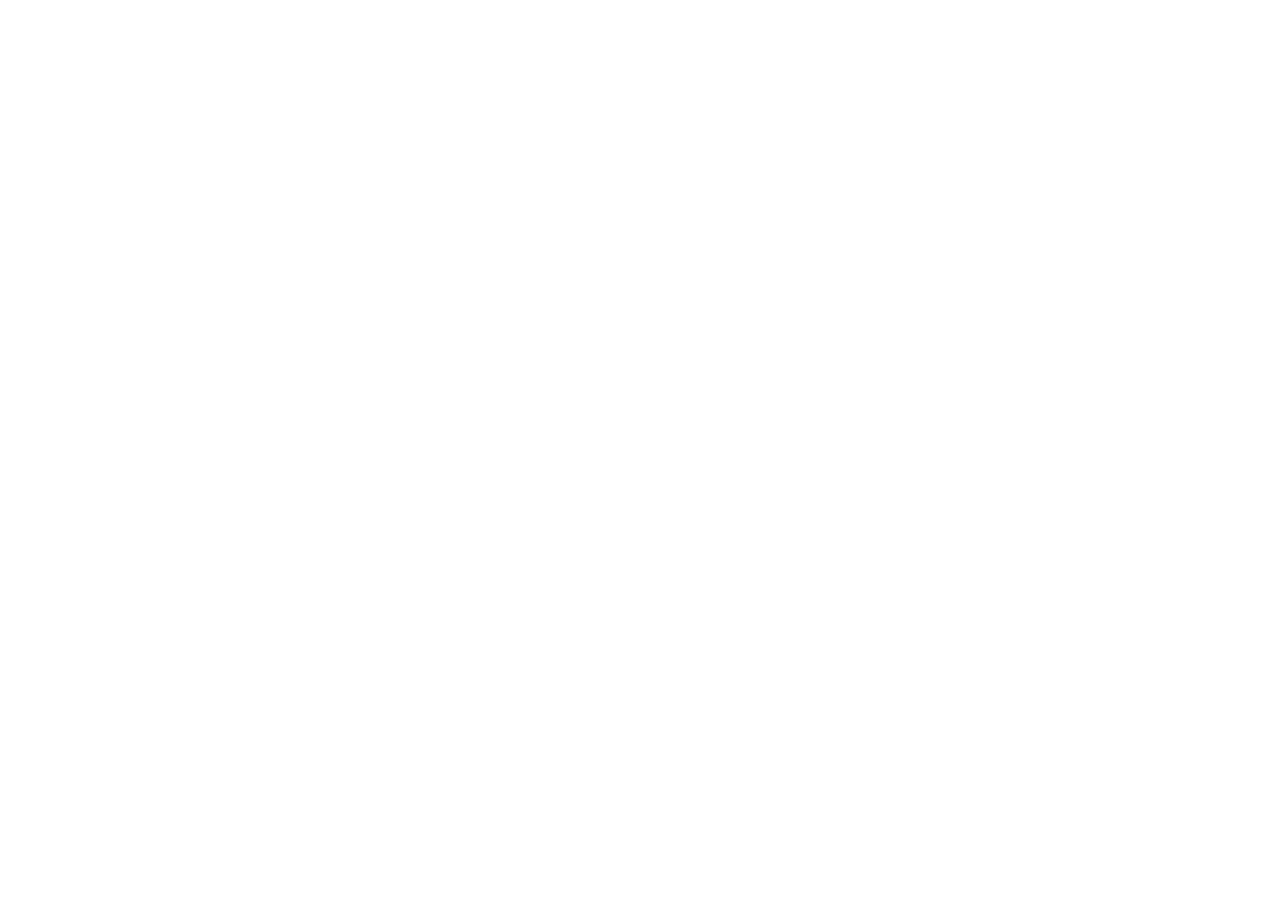
==== index.html @ 598922c0 "init" ====
<!DOCTYPE html>
<html>
<head>
    
    <meta http-equiv="content-type" content="text/html; charset=UTF-8" />
    
        <script>
            L_NO_TOUCH = false;
            L_DISABLE_3D = false;
        </script>
    
    <style>html, body {width: 100%;height: 100%;margin: 0;padding: 0;}</style>
    <style>#map {position:absolute;top:0;bottom:0;right:0;left:0;}</style>
    <script src="https://cdn.jsdelivr.net/npm/leaflet@1.9.3/dist/leaflet.js"></script>
    <script src="https://code.jquery.com/jquery-3.7.1.min.js"></script>
    <script src="https://cdn.jsdelivr.net/npm/bootstrap@5.2.2/dist/js/bootstrap.bundle.min.js"></script>
    <script src="https://cdnjs.cloudflare.com/ajax/libs/Leaflet.awesome-markers/2.0.2/leaflet.awesome-markers.js"></script>
    <link rel="stylesheet" href="https://cdn.jsdelivr.net/npm/leaflet@1.9.3/dist/leaflet.css"/>
    <link rel="stylesheet" href="https://cdn.jsdelivr.net/npm/bootstrap@5.2.2/dist/css/bootstrap.min.css"/>
    <link rel="stylesheet" href="https://netdna.bootstrapcdn.com/bootstrap/3.0.0/css/bootstrap.min.css"/>
    <link rel="stylesheet" href="https://cdn.jsdelivr.net/npm/@fortawesome/fontawesome-free@6.2.0/css/all.min.css"/>
    <link rel="stylesheet" href="https://cdnjs.cloudflare.com/ajax/libs/Leaflet.awesome-markers/2.0.2/leaflet.awesome-markers.css"/>
    <link rel="stylesheet" href="https://cdn.jsdelivr.net/gh/python-visualization/folium/folium/templates/leaflet.awesome.rotate.min.css"/>
    
            <meta name="viewport" content="width=device-width,
                initial-scale=1.0, maximum-scale=1.0, user-scalable=no" />
            <style>
                #map_135a9f97cb5faa823893273030ac125d {
                    position: relative;
                    width: 100.0%;
                    height: 100.0%;
                    left: 0.0%;
                    top: 0.0%;
                }
                .leaflet-container { font-size: 1rem; }
            </style>
        
</head>
<body>
    
    
            <div class="folium-map" id="map_135a9f97cb5faa823893273030ac125d" ></div>
        
</body>
<script>
    
    
            var map_135a9f97cb5faa823893273030ac125d = L.map(
                "map_135a9f97cb5faa823893273030ac125d",
                {
                    center: [0.0, 0.0],
                    crs: L.CRS.EPSG3857,
                    zoom: 1,
                    zoomControl: true,
                    preferCanvas: false,
                    localtion: [12.205447410705972, 60.659914627993274],
                }
            );

            

        
    
            var tile_layer_a066014686cff1727c6383c9e714b638 = L.tileLayer(
                "https://tile.openstreetmap.org/{z}/{x}/{y}.png",
                {"attribution": "\u0026copy; \u003ca href=\"https://www.openstreetmap.org/copyright\"\u003eOpenStreetMap\u003c/a\u003e contributors", "detectRetina": false, "maxNativeZoom": 19, "maxZoom": 19, "minZoom": 0, "noWrap": false, "opacity": 1, "subdomains": "abc", "tms": false}
            );
        
    
            tile_layer_a066014686cff1727c6383c9e714b638.addTo(map_135a9f97cb5faa823893273030ac125d);
        
    
            var poly_line_6978cff56bb5b4d9dedcb0be7acc8d07 = L.polyline(
                [[22.91999, 121.12253], [22.91969, 121.12222], [22.9193, 121.12189], [22.91921, 121.12176], [22.91912, 121.12166], [22.91904, 121.1216], [22.91892, 121.12157], [22.9188, 121.1215], [22.91866, 121.12147], [22.91837, 121.12136], [22.91799, 121.12117], [22.91778, 121.1211], [22.91748, 121.1211], [22.91732, 121.12112], [22.91724, 121.1211], [22.91716, 121.12105], [22.91704, 121.1209], [22.917, 121.12082], [22.91697, 121.12073], [22.91696, 121.12052], [22.91692, 121.1203], [22.91686, 121.12019], [22.91654, 121.11986], [22.91643, 121.1197], [22.91617, 121.11941], [22.91603, 121.11927], [22.91594, 121.11922], [22.9158, 121.11909], [22.91549, 121.11891], [22.91524, 121.11881], [22.91499, 121.11873], [22.91444, 121.11862], [22.91433, 121.11865], [22.91405, 121.11867], [22.91382, 121.11877], [22.91371, 121.11879], [22.91341, 121.11888], [22.91324, 121.11898], [22.91318, 121.11903], [22.91307, 121.11919], [22.913, 121.11934], [22.91288, 121.11972], [22.91289, 121.11979], [22.91292, 121.11984], [22.91337, 121.12017], [22.91353, 121.12031], [22.91373, 121.12041], [22.9139, 121.12055], [22.91398, 121.1206], [22.91405, 121.12063], [22.91413, 121.12064], [22.91428, 121.12061], [22.91435, 121.12062], [22.91441, 121.12066], [22.91493, 121.12106], [22.91497, 121.12114], [22.91503, 121.12131], [22.91507, 121.12138], [22.91513, 121.12144], [22.91527, 121.12151], [22.91566, 121.1216], [22.91596, 121.12173], [22.91609, 121.12183], [22.91629, 121.12205], [22.91637, 121.12217], [22.91644, 121.12232], [22.9165, 121.12257], [22.91652, 121.12286], [22.91647, 121.12316], [22.91617, 121.12399], [22.91621, 121.12444], [22.91634, 121.12475], [22.9164, 121.12484], [22.9166, 121.12491], [22.91728, 121.12502], [22.91777, 121.12505], [22.91822, 121.12513], [22.91829, 121.12513], [22.91842, 121.12509], [22.91859, 121.12496], [22.91868, 121.12482], [22.91881, 121.12449], [22.91897, 121.12403], [22.91906, 121.12392], [22.91926, 121.1238], [22.91948, 121.12358], [22.91962, 121.12339], [22.91993, 121.12291], [22.92006, 121.12266], [22.9201, 121.12263]],
                {"bubblingMouseEvents": true, "color": "red", "dashArray": null, "dashOffset": null, "fill": false, "fillColor": "red", "fillOpacity": 0.2, "fillRule": "evenodd", "lineCap": "round", "lineJoin": "round", "noClip": false, "opacity": 1.0, "smoothFactor": 1.0, "stroke": true, "weight": 3}
            ).addTo(map_135a9f97cb5faa823893273030ac125d);
        
    
            var poly_line_c7d77b672ff16edb53e50b0d1b5ab724 = L.polyline(
                [[24.93566, 121.70444], [24.9357, 121.70433], [24.93585, 121.70404], [24.93594, 121.7038], [24.93641, 121.70278], [24.93657, 121.70237], [24.93663, 121.702], [24.9367, 121.70133], [24.93671, 121.70094], [24.93669, 121.70065], [24.93665, 121.70034], [24.93657, 121.70003], [24.93631, 121.69937], [24.93613, 121.69898], [24.93589, 121.69858], [24.93572, 121.69835], [24.93553, 121.698], [24.93489, 121.69676], [24.93478, 121.6965], [24.93476, 121.69632], [24.93478, 121.69623], [24.93494, 121.69588], [24.93538, 121.69529], [24.93564, 121.69484], [24.93576, 121.69456], [24.93584, 121.69427], [24.93599, 121.69391], [24.93609, 121.69377], [24.93634, 121.69352], [24.93651, 121.69331], [24.93662, 121.69315], [24.93686, 121.69266], [24.93688, 121.69241], [24.93685, 121.69132], [24.93682, 121.691], [24.93675, 121.69087], [24.93653, 121.6906], [24.93628, 121.69007], [24.93579, 121.6893], [24.93537, 121.6887], [24.9351, 121.68821], [24.93503, 121.68799], [24.93494, 121.6875], [24.93478, 121.68695], [24.93479, 121.68683], [24.93485, 121.68674], [24.93491, 121.68668], [24.93504, 121.68658], [24.93512, 121.6865], [24.93518, 121.6864], [24.93531, 121.68607], [24.93543, 121.6857], [24.93564, 121.68525], [24.93576, 121.68505], [24.93624, 121.68456], [24.93654, 121.68422], [24.93673, 121.68386], [24.93678, 121.68369], [24.9369, 121.68343], [24.93702, 121.68329], [24.93718, 121.68321], [24.9373, 121.68321], [24.93745, 121.68328], [24.9378, 121.68354], [24.93796, 121.68362], [24.9383, 121.68369], [24.93875, 121.68373], [24.93907, 121.68383], [24.93976, 121.68419], [24.94004, 121.68435], [24.94018, 121.68447], [24.94044, 121.68478], [24.94048, 121.68482], [24.94059, 121.68486], [24.94077, 121.68489], [24.94109, 121.68483], [24.94119, 121.68476], [24.94122, 121.68471], [24.94126, 121.68459], [24.94125, 121.68445], [24.94122, 121.68434], [24.94109, 121.68402], [24.94094, 121.68361], [24.9408, 121.6833], [24.94074, 121.68313], [24.94072, 121.68301], [24.94073, 121.68295], [24.94077, 121.68284], [24.94087, 121.6827], [24.94106, 121.68257], [24.94128, 121.68247], [24.94136, 121.68238], [24.94143, 121.68212], [24.94142, 121.68199], [24.9414, 121.68193], [24.94134, 121.68182], [24.94106, 121.6815], [24.9409, 121.68132], [24.9408, 121.68124], [24.94063, 121.68116], [24.94047, 121.68111], [24.94019, 121.68108], [24.94, 121.68109], [24.93988, 121.68107], [24.93977, 121.68103], [24.93967, 121.68097], [24.93921, 121.68056], [24.93888, 121.68026], [24.93872, 121.68008], [24.93858, 121.67987], [24.93838, 121.67947], [24.93784, 121.67829], [24.93775, 121.678], [24.93775, 121.67789], [24.93778, 121.67778], [24.93783, 121.67767], [24.93799, 121.6775], [24.9386, 121.67697], [24.9389, 121.67674], [24.93915, 121.67652], [24.93933, 121.67641], [24.93956, 121.67631], [24.93967, 121.67634], [24.93989, 121.67637], [24.94, 121.67637], [24.94006, 121.67635], [24.94015, 121.67626], [24.94019, 121.67614], [24.94025, 121.67586], [24.94033, 121.67576], [24.94039, 121.67573], [24.94051, 121.67572], [24.94072, 121.67578], [24.94085, 121.67578], [24.94104, 121.67569], [24.94126, 121.67553], [24.94142, 121.67539], [24.94151, 121.67521], [24.94153, 121.675], [24.94144, 121.67464], [24.94143, 121.67444], [24.94151, 121.67426], [24.94167, 121.67408], [24.94174, 121.67391], [24.94174, 121.67383], [24.94171, 121.67368], [24.94163, 121.67354], [24.94152, 121.67343], [24.94134, 121.67331], [24.94128, 121.67317], [24.94123, 121.6727], [24.94116, 121.67238], [24.94115, 121.67207], [24.94116, 121.67191], [24.94124, 121.6717], [24.9415, 121.67135], [24.94175, 121.67109], [24.94232, 121.6707], [24.94238, 121.67068], [24.94251, 121.67068], [24.94271, 121.67071], [24.94315, 121.67085], [24.94334, 121.67089], [24.94353, 121.67088], [24.94391, 121.67079], [24.94404, 121.6708], [24.94409, 121.67083], [24.94418, 121.6709], [24.94438, 121.67116], [24.94448, 121.67124], [24.94458, 121.67129], [24.9447, 121.67128], [24.94481, 121.67121], [24.94491, 121.67092], [24.94489, 121.67075], [24.94489, 121.67053], [24.94498, 121.67045], [24.94509, 121.6704], [24.94547, 121.67037], [24.9458, 121.6703], [24.94597, 121.67024], [24.94621, 121.6701], [24.94636, 121.67004], [24.94652, 121.67005], [24.94682, 121.67014], [24.94692, 121.67014], [24.94707, 121.6701], [24.94715, 121.67004], [24.94721, 121.66976], [24.94715, 121.66963], [24.94708, 121.66956], [24.94693, 121.66932], [24.94682, 121.66882], [24.94659, 121.66832], [24.9465, 121.66823], [24.94639, 121.66818], [24.94627, 121.66816], [24.94617, 121.66821], [24.94613, 121.66824], [24.94603, 121.6684], [24.94594, 121.66871], [24.94584, 121.66881], [24.94574, 121.66886], [24.94534, 121.66898], [24.94523, 121.66898], [24.94509, 121.66891], [24.94502, 121.66884], [24.94488, 121.66861], [24.94475, 121.66852], [24.94465, 121.66848], [24.94454, 121.66849], [24.94439, 121.66857], [24.94416, 121.66873], [24.94394, 121.6688], [24.94377, 121.66859], [24.94368, 121.66835], [24.94367, 121.66819], [24.94379, 121.66755], [24.94378, 121.66743], [24.94374, 121.66732], [24.94365, 121.66724], [24.94355, 121.66719], [24.94334, 121.66719], [24.94298, 121.66723], [24.94282, 121.66722], [24.94266, 121.66719], [24.94248, 121.66708], [24.9424, 121.66693], [24.94234, 121.66659], [24.94232, 121.66636], [24.94235, 121.6662], [24.9424, 121.66612], [24.94248, 121.66606], [24.94253, 121.66604], [24.94263, 121.66601], [24.94275, 121.666], [24.94297, 121.66605], [24.94349, 121.66624], [24.94365, 121.66623], [24.94393, 121.66614], [24.94406, 121.66605], [24.94414, 121.66598], [24.94432, 121.66561], [24.94443, 121.66549], [24.94452, 121.66543], [24.94473, 121.66535], [24.94493, 121.66525], [24.94497, 121.66521], [24.94514, 121.66484], [24.94522, 121.66475], [24.94527, 121.66471], [24.94543, 121.66469], [24.94557, 121.66472], [24.94592, 121.66512], [24.94603, 121.66519], [24.94614, 121.66524], [24.94631, 121.66523], [24.94652, 121.66514], [24.94668, 121.66498], [24.94682, 121.66488], [24.94693, 121.66484], [24.9471, 121.66481], [24.94736, 121.66482], [24.94752, 121.6648], [24.94775, 121.66471], [24.94796, 121.66461], [24.94807, 121.66457], [24.94855, 121.66464], [24.94872, 121.66463], [24.94884, 121.66457], [24.94889, 121.66452], [24.94912, 121.66427], [24.94939, 121.66409], [24.94964, 121.66401], [24.94971, 121.66401], [24.94991, 121.66404], [24.9501, 121.66403], [24.95023, 121.66397], [24.95029, 121.66392], [24.95033, 121.66385], [24.95034, 121.66362], [24.95031, 121.66356], [24.9501, 121.66329], [24.94977, 121.66293], [24.94964, 121.66282], [24.94951, 121.66274], [24.9491, 121.66254], [24.94889, 121.66242], [24.94876, 121.66232], [24.94871, 121.66225], [24.94865, 121.66211], [24.94862, 121.66195], [24.94864, 121.6618], [24.94877, 121.66139], [24.94904, 121.66067], [24.94909, 121.66042], [24.94909, 121.66023], [24.949, 121.6598], [24.94898, 121.65961], [24.94903, 121.65943], [24.94924, 121.65899], [24.94927, 121.6588], [24.94925, 121.65871], [24.9492, 121.65862], [24.94888, 121.65819], [24.94872, 121.65787], [24.94865, 121.65778], [24.94855, 121.65771], [24.94845, 121.65768], [24.94833, 121.65768], [24.94822, 121.6577], [24.94811, 121.65775], [24.9479, 121.65788], [24.94771, 121.65803], [24.94692, 121.65879], [24.94683, 121.65887], [24.94673, 121.65893], [24.94662, 121.65897], [24.94629, 121.65904], [24.94618, 121.65906], [24.94607, 121.65906], [24.94596, 121.65903], [24.94556, 121.65881], [24.94546, 121.65877], [24.94536, 121.65875], [24.94505, 121.65876], [24.94495, 121.65874], [24.94486, 121.65868], [24.9448, 121.6586], [24.94477, 121.65849], [24.94476, 121.65839], [24.94489, 121.65794], [24.94536, 121.65719], [24.94543, 121.65702], [24.94545, 121.65686], [24.94544, 121.65677], [24.9454, 121.6567], [24.94535, 121.65664], [24.94493, 121.65645], [24.94483, 121.65635], [24.94477, 121.65624], [24.94477, 121.65604], [24.94484, 121.65589], [24.94513, 121.65543], [24.94551, 121.65468], [24.94555, 121.65457], [24.94556, 121.65444], [24.94552, 121.65402], [24.94553, 121.65397], [24.94564, 121.65374], [24.94577, 121.65371], [24.94598, 121.65362], [24.94637, 121.65338], [24.94655, 121.65325], [24.94664, 121.6532], [24.94686, 121.65303], [24.94694, 121.65296], [24.94701, 121.65287], [24.94705, 121.65276], [24.94707, 121.65264], [24.94702, 121.65235], [24.94695, 121.65206], [24.94692, 121.65183], [24.94696, 121.65167], [24.94702, 121.65157], [24.94708, 121.6514], [24.94706, 121.65129], [24.94702, 121.65118], [24.94669, 121.65077], [24.94665, 121.65066], [24.94652, 121.65017], [24.94645, 121.65007], [24.9464, 121.65002], [24.94629, 121.64998], [24.94611, 121.64998], [24.94577, 121.65], [24.94552, 121.65005], [24.94516, 121.6502], [24.94505, 121.65021], [24.94499, 121.6502], [24.94494, 121.65017], [24.94485, 121.65008], [24.94461, 121.64974], [24.94453, 121.64955], [24.94452, 121.64933], [24.94458, 121.64914], [24.94462, 121.64908], [24.94474, 121.64896], [24.94484, 121.64891], [24.94499, 121.6489], [24.94532, 121.64889], [24.94634, 121.64893], [24.94715, 121.6491], [24.94742, 121.64915], [24.94751, 121.64914], [24.94768, 121.64906], [24.94804, 121.64871], [24.94818, 121.64862], [24.94825, 121.6486], [24.9484, 121.64862], [24.94859, 121.64869], [24.94892, 121.64891], [24.94909, 121.64899], [24.94916, 121.649], [24.94928, 121.64897], [24.94939, 121.64889], [24.94955, 121.64873], [24.95036, 121.64779], [24.95101, 121.64709], [24.95167, 121.64621]],
                {"bubblingMouseEvents": true, "color": "red", "dashArray": null, "dashOffset": null, "fill": false, "fillColor": "red", "fillOpacity": 0.2, "fillRule": "evenodd", "lineCap": "round", "lineJoin": "round", "noClip": false, "opacity": 1.0, "smoothFactor": 1.0, "stroke": true, "weight": 3}
            ).addTo(map_135a9f97cb5faa823893273030ac125d);
        
    
            var poly_line_5f36e94c79b65e73f4b5d57cf782100e = L.polyline(
                [[24.18072, 121.3098], [24.18058, 121.30951], [24.18047, 121.30921], [24.18031, 121.30908], [24.18007, 121.30893], [24.18001, 121.30888], [24.1798, 121.30856], [24.17954, 121.30821], [24.17936, 121.30792], [24.17899, 121.30752], [24.17883, 121.30721], [24.17878, 121.30688], [24.17875, 121.30677], [24.17853, 121.3064], [24.1785, 121.30623], [24.17854, 121.30588], [24.17881, 121.30505], [24.17887, 121.30468], [24.17885, 121.30459], [24.17882, 121.30447], [24.17874, 121.30437], [24.17865, 121.30433], [24.17855, 121.30432], [24.17833, 121.30426], [24.17814, 121.30416], [24.17803, 121.30402], [24.17791, 121.30377], [24.17783, 121.30366], [24.17778, 121.30356], [24.17778, 121.30349], [24.17786, 121.30341], [24.17789, 121.30341], [24.17793, 121.30351], [24.17799, 121.30357], [24.17821, 121.30376], [24.17836, 121.30387], [24.17846, 121.30389], [24.17853, 121.30383], [24.1784, 121.30361], [24.17837, 121.3036], [24.1783, 121.30352], [24.17828, 121.30353], [24.17827, 121.3035], [24.17823, 121.30351], [24.17822, 121.30357], [24.1782, 121.30356], [24.17815, 121.30352], [24.1781, 121.30343], [24.17763, 121.30225], [24.17759, 121.3021], [24.1776, 121.30205], [24.17772, 121.30196], [24.17784, 121.30193], [24.17791, 121.30196], [24.17802, 121.30212], [24.17805, 121.30227], [24.17817, 121.30241], [24.17825, 121.30258], [24.17827, 121.30269], [24.17832, 121.30275], [24.17839, 121.30288], [24.17876, 121.30324], [24.17885, 121.30328], [24.17894, 121.30328], [24.17901, 121.30332], [24.17912, 121.3034], [24.17923, 121.30346], [24.17931, 121.30356], [24.17939, 121.3036], [24.17953, 121.30364], [24.17965, 121.30384], [24.17974, 121.30393], [24.17976, 121.30393], [24.17982, 121.30398], [24.1799, 121.30408], [24.17999, 121.30409], [24.18011, 121.30407], [24.18012, 121.30396], [24.18011, 121.3039], [24.18012, 121.30392], [24.18006, 121.30396], [24.18003, 121.30396], [24.18, 121.30399], [24.17981, 121.30392], [24.17975, 121.30388], [24.17954, 121.30344], [24.17939, 121.30324], [24.17914, 121.30302], [24.17898, 121.30273], [24.17889, 121.30243], [24.17891, 121.30228], [24.1789, 121.30224], [24.1789, 121.30218], [24.17881, 121.30207], [24.17877, 121.30195], [24.17879, 121.30185], [24.17886, 121.30172], [24.17886, 121.30166], [24.17878, 121.30156], [24.17867, 121.30148], [24.17844, 121.30117], [24.1783, 121.30108], [24.17819, 121.30096], [24.17815, 121.30088], [24.17811, 121.30065], [24.17805, 121.30053], [24.17791, 121.30041], [24.17782, 121.30031], [24.17778, 121.3003], [24.1777, 121.30021], [24.17761, 121.30015], [24.17747, 121.29996], [24.17738, 121.29988], [24.17706, 121.29968], [24.17698, 121.29965], [24.17687, 121.29957], [24.17682, 121.29948], [24.17686, 121.29939], [24.17689, 121.29936], [24.17694, 121.29934], [24.177, 121.29934], [24.17712, 121.29938], [24.17734, 121.29948], [24.17754, 121.29965], [24.17761, 121.29965], [24.17766, 121.29961], [24.17768, 121.29957], [24.17766, 121.29952], [24.17762, 121.29946], [24.17733, 121.29917], [24.1771, 121.29903], [24.17701, 121.29899], [24.17673, 121.29891], [24.17642, 121.29885], [24.17619, 121.29878], [24.17602, 121.29879], [24.17594, 121.29881], [24.1759, 121.2988], [24.1757, 121.29868], [24.1755, 121.29858], [24.17531, 121.29842], [24.17519, 121.29828], [24.17513, 121.29828], [24.17507, 121.29828], [24.17502, 121.29832], [24.17498, 121.29836], [24.17496, 121.29842], [24.17496, 121.29862], [24.175, 121.29899], [24.17498, 121.29913], [24.17492, 121.29925], [24.17475, 121.29948], [24.17468, 121.29955], [24.17452, 121.29964], [24.17432, 121.29972], [24.17417, 121.29974], [24.17405, 121.29978], [24.17394, 121.29978], [24.17383, 121.29974], [24.17382, 121.2997], [24.17416, 121.29959], [24.17426, 121.29952], [24.17428, 121.29949], [24.17427, 121.29945], [24.17419, 121.29938], [24.17409, 121.29936], [24.17374, 121.29947], [24.1736, 121.29946], [24.17346, 121.29942], [24.17324, 121.29939], [24.17314, 121.29939], [24.17301, 121.29941], [24.17285, 121.29932], [24.17274, 121.29912], [24.17256, 121.29872], [24.1725, 121.29866], [24.17244, 121.29854], [24.17236, 121.29847], [24.17224, 121.29831], [24.17224, 121.2982], [24.1723, 121.29804], [24.17231, 121.29794], [24.1723, 121.29784], [24.17219, 121.29756], [24.17199, 121.2973], [24.17178, 121.29716], [24.1717, 121.29704], [24.17156, 121.29691], [24.17137, 121.29667], [24.17125, 121.29647], [24.17114, 121.29625], [24.17096, 121.29581], [24.17084, 121.2956], [24.17073, 121.2955], [24.17044, 121.29537], [24.17034, 121.29526], [24.17027, 121.29507], [24.17026, 121.29495], [24.17027, 121.29479], [24.17031, 121.29458], [24.17032, 121.2944], [24.17031, 121.29432], [24.17019, 121.29422], [24.16991, 121.2941], [24.16984, 121.29404], [24.16958, 121.29374], [24.16954, 121.29372], [24.16939, 121.29355], [24.16933, 121.29344], [24.16925, 121.29322], [24.16923, 121.29312], [24.16922, 121.29277], [24.16918, 121.29269], [24.16903, 121.29249], [24.16895, 121.29224], [24.16881, 121.2921], [24.16852, 121.29188], [24.16841, 121.29175], [24.1682, 121.29144], [24.16794, 121.29119], [24.16774, 121.29095], [24.16747, 121.29072], [24.16745, 121.29064], [24.16749, 121.29043], [24.16744, 121.29035], [24.16746, 121.29028], [24.16735, 121.29035], [24.16731, 121.29035], [24.16697, 121.29007], [24.16676, 121.28984], [24.16665, 121.28977], [24.16659, 121.28976], [24.16642, 121.28962], [24.16616, 121.28949], [24.16578, 121.28943], [24.16574, 121.2894], [24.16559, 121.28928], [24.16548, 121.28911], [24.16534, 121.28896], [24.16503, 121.28872], [24.16484, 121.28844], [24.16481, 121.28828], [24.16477, 121.28816], [24.16462, 121.28803], [24.16447, 121.28797], [24.16436, 121.28797], [24.16411, 121.28801], [24.164, 121.28805], [24.1639, 121.28805], [24.16373, 121.28797], [24.16358, 121.28795], [24.16351, 121.28796], [24.1634, 121.28806], [24.16326, 121.28815], [24.1632, 121.28816], [24.16307, 121.28812], [24.1628, 121.288], [24.16269, 121.28776], [24.16258, 121.28763], [24.16207, 121.28734]],
                {"bubblingMouseEvents": true, "color": "red", "dashArray": null, "dashOffset": null, "fill": false, "fillColor": "red", "fillOpacity": 0.2, "fillRule": "evenodd", "lineCap": "round", "lineJoin": "round", "noClip": false, "opacity": 1.0, "smoothFactor": 1.0, "stroke": true, "weight": 3}
            ).addTo(map_135a9f97cb5faa823893273030ac125d);
        
    
            var poly_line_bda47c3c08d8857bf4e4cc46c0bf543c = L.polyline(
                [[23.3309, 121.30562], [23.33084, 121.30558], [23.32974, 121.30507], [23.32929, 121.30485], [23.32887, 121.30462], [23.32815, 121.30419], [23.32742, 121.30369], [23.32569, 121.30259], [23.32551, 121.30246], [23.32511, 121.30211], [23.32481, 121.30181], [23.32459, 121.30162], [23.32413, 121.30127], [23.32392, 121.30114], [23.32365, 121.30102], [23.32287, 121.30078], [23.32239, 121.30068], [23.32194, 121.30056], [23.32158, 121.30049], [23.32131, 121.30046], [23.32098, 121.30045], [23.32028, 121.30052], [23.32014, 121.30052], [23.32005, 121.30049], [23.3199, 121.30036], [23.31948, 121.29991], [23.31925, 121.29969], [23.31909, 121.2995], [23.31827, 121.29879], [23.31802, 121.29847], [23.31791, 121.29835], [23.31744, 121.29805], [23.31732, 121.29792], [23.31709, 121.29782], [23.31701, 121.29777], [23.31689, 121.29768], [23.31674, 121.29753], [23.31641, 121.29726], [23.31637, 121.29725], [23.3164, 121.29724], [23.31638, 121.29721], [23.31617, 121.29705], [23.31565, 121.29679], [23.31556, 121.2967], [23.3155, 121.29654], [23.31544, 121.29647], [23.31524, 121.2964], [23.31516, 121.29635], [23.31498, 121.29618], [23.31491, 121.29614], [23.31486, 121.29613], [23.31477, 121.29615], [23.31451, 121.29634], [23.31443, 121.29637], [23.3143, 121.29634], [23.31412, 121.29623], [23.31399, 121.29608], [23.31383, 121.29598], [23.31337, 121.29581], [23.3132, 121.29571], [23.31274, 121.29539], [23.31255, 121.29521], [23.31242, 121.29512], [23.31199, 121.29492], [23.31178, 121.29488], [23.31136, 121.2947], [23.31083, 121.2945], [23.31049, 121.29428], [23.31034, 121.29414], [23.31027, 121.29409], [23.30995, 121.294], [23.30967, 121.29402], [23.30913, 121.29402], [23.30887, 121.29395], [23.3085, 121.29388], [23.30793, 121.29381], [23.30771, 121.2938], [23.30719, 121.29383], [23.3067, 121.29395], [23.30605, 121.29402], [23.30496, 121.29418], [23.30472, 121.29418], [23.3045, 121.29413], [23.30416, 121.29394], [23.30405, 121.29386], [23.30377, 121.29361], [23.30346, 121.29328], [23.30334, 121.29318], [23.30289, 121.29286], [23.30277, 121.29269], [23.30254, 121.29242], [23.30179, 121.29122]],
                {"bubblingMouseEvents": true, "color": "red", "dashArray": null, "dashOffset": null, "fill": false, "fillColor": "red", "fillOpacity": 0.2, "fillRule": "evenodd", "lineCap": "round", "lineJoin": "round", "noClip": false, "opacity": 1.0, "smoothFactor": 1.0, "stroke": true, "weight": 3}
            ).addTo(map_135a9f97cb5faa823893273030ac125d);
        
    
            var poly_line_a02ce2fbaaeacfb708fb16cbea90d872 = L.polyline(
                [[24.86857, 121.41173], [24.86852, 121.41152], [24.86824, 121.41075], [24.86819, 121.4105], [24.8682, 121.41036], [24.86823, 121.41029], [24.86826, 121.41013], [24.86834, 121.40998], [24.86834, 121.40983], [24.86817, 121.4098], [24.86813, 121.4098], [24.8681, 121.40984], [24.86804, 121.40995], [24.86798, 121.41013], [24.8677, 121.41076], [24.86771, 121.4112], [24.86766, 121.41138], [24.86763, 121.41141], [24.86751, 121.41145], [24.86723, 121.41146], [24.8671, 121.41149], [24.86688, 121.4115], [24.86662, 121.41145], [24.86653, 121.4114], [24.86648, 121.41134], [24.86632, 121.41104], [24.86627, 121.411], [24.86616, 121.41094], [24.86609, 121.41092], [24.8659, 121.41079], [24.86548, 121.4103], [24.86539, 121.41012], [24.86541, 121.41005], [24.86548, 121.41002], [24.86563, 121.41006], [24.86575, 121.4102], [24.86612, 121.41033], [24.86625, 121.4105], [24.86671, 121.41087], [24.86691, 121.41098], [24.86701, 121.41098], [24.86706, 121.41092], [24.86707, 121.41086], [24.867, 121.41068], [24.8669, 121.41057], [24.86683, 121.41053], [24.86649, 121.41022], [24.86633, 121.40991], [24.86622, 121.40959], [24.86605, 121.40937], [24.86599, 121.40926], [24.86598, 121.4092], [24.86602, 121.40914], [24.86607, 121.40911], [24.86616, 121.40911], [24.86623, 121.40916], [24.86628, 121.40922], [24.86639, 121.40944], [24.86649, 121.40955], [24.86655, 121.40959], [24.86667, 121.40959], [24.86671, 121.40955], [24.86673, 121.40951], [24.86674, 121.40941], [24.86667, 121.40923], [24.8665, 121.40902], [24.866, 121.40867], [24.86581, 121.40846], [24.86576, 121.40836], [24.8657, 121.4083], [24.86558, 121.40824], [24.86549, 121.40821], [24.86527, 121.40819], [24.86512, 121.40814], [24.86497, 121.40801], [24.86479, 121.40792], [24.86438, 121.4079], [24.86428, 121.40786], [24.86411, 121.40779], [24.86395, 121.40764], [24.86377, 121.40756], [24.86365, 121.40753], [24.86349, 121.40755], [24.86334, 121.40754], [24.86326, 121.4075], [24.86309, 121.40747], [24.86294, 121.40735], [24.86288, 121.40727], [24.86281, 121.40713], [24.86277, 121.40708], [24.86268, 121.40704], [24.8626, 121.40705], [24.86249, 121.40703], [24.86227, 121.40694], [24.86222, 121.40682], [24.86217, 121.40666], [24.86206, 121.40643], [24.86192, 121.40631], [24.86176, 121.40588], [24.86164, 121.40551], [24.86163, 121.40542], [24.86148, 121.40523], [24.86141, 121.40518], [24.86131, 121.40512], [24.86115, 121.40509], [24.86097, 121.40498], [24.86094, 121.40491], [24.86075, 121.40473], [24.86059, 121.40451], [24.8604, 121.40435], [24.86025, 121.40434], [24.86009, 121.4044], [24.85999, 121.40437], [24.85992, 121.40431], [24.85981, 121.4041], [24.85973, 121.40406], [24.85953, 121.40399], [24.85933, 121.40393], [24.8592, 121.40383], [24.85914, 121.40365], [24.85912, 121.40342], [24.85909, 121.40334], [24.85902, 121.40329], [24.85881, 121.40318], [24.85873, 121.40309], [24.85862, 121.40302], [24.85854, 121.40292], [24.85851, 121.40288], [24.85851, 121.40282], [24.85862, 121.40252], [24.85863, 121.40237], [24.8586, 121.40217], [24.85847, 121.40174], [24.85831, 121.40159], [24.85812, 121.40146], [24.85786, 121.40135], [24.85768, 121.40116], [24.8576, 121.40098], [24.85753, 121.40062], [24.85745, 121.40052], [24.85741, 121.40047], [24.85716, 121.40035], [24.85686, 121.40032], [24.85653, 121.40013], [24.8564, 121.40002], [24.8563, 121.39988], [24.85625, 121.39979], [24.85617, 121.39961], [24.85602, 121.39937], [24.85567, 121.39907], [24.85559, 121.39893], [24.85528, 121.39859], [24.85504, 121.39837], [24.85492, 121.39829], [24.85482, 121.39824], [24.85461, 121.39817], [24.85451, 121.39805], [24.85412, 121.39784], [24.85402, 121.39777], [24.85388, 121.39745], [24.85379, 121.39717], [24.85371, 121.39675], [24.85371, 121.39663], [24.85358, 121.39633], [24.85351, 121.39599], [24.85346, 121.39584], [24.85338, 121.39566], [24.85322, 121.3955], [24.85297, 121.39516], [24.85283, 121.39507], [24.85257, 121.395], [24.85228, 121.39501], [24.85224, 121.39497], [24.85215, 121.39485], [24.85205, 121.39439], [24.85207, 121.39423], [24.85204, 121.39412], [24.85199, 121.39399], [24.85189, 121.39382], [24.85179, 121.3936], [24.85176, 121.39347], [24.85166, 121.39326], [24.85152, 121.39299], [24.85145, 121.3928], [24.85144, 121.39264], [24.85146, 121.3926], [24.85157, 121.39249], [24.85166, 121.39246], [24.85171, 121.39247], [24.85178, 121.3925], [24.85185, 121.39257], [24.85192, 121.39271], [24.85199, 121.39279], [24.85224, 121.39298], [24.85241, 121.39317], [24.8525, 121.39329], [24.85263, 121.39341], [24.85279, 121.39352], [24.85285, 121.3935], [24.85289, 121.39345], [24.85286, 121.39328], [24.85276, 121.39321], [24.85231, 121.39262], [24.85226, 121.39253], [24.85218, 121.39228], [24.85222, 121.39171], [24.85208, 121.39137], [24.85201, 121.39134], [24.85185, 121.39132], [24.85176, 121.39134], [24.85158, 121.39143], [24.85152, 121.39144], [24.85147, 121.39143], [24.85138, 121.39137], [24.85128, 121.39124], [24.85098, 121.39103], [24.85086, 121.39092], [24.85076, 121.39087], [24.85064, 121.39079], [24.8505, 121.39059], [24.85046, 121.3905], [24.85029, 121.39029], [24.85021, 121.39025], [24.85001, 121.39021], [24.84981, 121.39007], [24.84966, 121.38996], [24.84951, 121.3899], [24.84938, 121.38981], [24.84923, 121.38976], [24.84911, 121.38969], [24.84881, 121.38957], [24.84868, 121.38961], [24.84858, 121.38974], [24.84843, 121.39008], [24.84835, 121.39031], [24.84838, 121.39046], [24.84853, 121.3906], [24.84888, 121.39075], [24.84897, 121.39081], [24.84906, 121.39098], [24.84922, 121.3914], [24.84932, 121.39184], [24.84939, 121.39202], [24.84939, 121.39213], [24.84935, 121.39251], [24.84937, 121.39254], [24.8495, 121.39261], [24.84991, 121.39269], [24.85001, 121.39276], [24.85007, 121.39289], [24.85015, 121.39314], [24.85022, 121.39358], [24.85021, 121.39383], [24.85024, 121.39405], [24.85029, 121.39418], [24.85034, 121.39424], [24.85047, 121.39436], [24.85052, 121.39446], [24.8505, 121.39457], [24.85046, 121.39464], [24.85041, 121.39467], [24.85027, 121.39463], [24.85016, 121.39455], [24.85006, 121.3945], [24.85001, 121.3945], [24.84974, 121.39461], [24.84959, 121.39465], [24.84946, 121.39473], [24.84938, 121.39511], [24.84937, 121.39531], [24.8493, 121.39582], [24.84923, 121.39605], [24.84915, 121.3961], [24.84869, 121.39607], [24.84852, 121.39605], [24.84835, 121.39606], [24.84827, 121.39602], [24.84823, 121.39593], [24.84826, 121.39587], [24.84833, 121.39584], [24.84873, 121.39583], [24.84886, 121.39579], [24.84896, 121.3957], [24.84899, 121.39559], [24.84902, 121.39543], [24.84895, 121.39486], [24.84896, 121.39473], [24.84895, 121.39441], [24.84899, 121.39424], [24.8493, 121.39407], [24.8494, 121.39399], [24.84948, 121.39381], [24.8495, 121.39376], [24.84948, 121.39366], [24.84937, 121.39359], [24.8492, 121.39357], [24.84892, 121.39341], [24.84889, 121.39337], [24.84891, 121.39322], [24.84872, 121.39279], [24.84861, 121.39264], [24.84845, 121.39236], [24.8484, 121.39221], [24.84821, 121.39202], [24.84807, 121.39191], [24.84799, 121.39192], [24.84786, 121.39198], [24.8476, 121.39221], [24.84731, 121.39232], [24.84721, 121.39232], [24.84704, 121.39234], [24.84689, 121.39221], [24.84685, 121.3922], [24.8468, 121.39222], [24.84673, 121.39218], [24.84666, 121.39219], [24.84664, 121.39226], [24.84665, 121.39236], [24.8467, 121.39247], [24.84694, 121.39251], [24.84703, 121.3925], [24.84713, 121.39253], [24.84718, 121.39258], [24.8472, 121.39261], [24.84718, 121.39265], [24.84709, 121.39272], [24.84698, 121.39275], [24.8469, 121.39275], [24.84671, 121.39268], [24.84654, 121.39253], [24.84654, 121.39251], [24.8466, 121.39253], [24.84655, 121.3925], [24.84655, 121.39253], [24.84648, 121.39252], [24.84646, 121.39253], [24.84642, 121.39263], [24.84642, 121.39268], [24.84649, 121.39286], [24.84658, 121.39295], [24.84675, 121.39304], [24.84696, 121.39307], [24.84707, 121.39305], [24.84726, 121.39296], [24.84734, 121.39289], [24.84744, 121.39284], [24.84753, 121.39284]],
                {"bubblingMouseEvents": true, "color": "red", "dashArray": null, "dashOffset": null, "fill": false, "fillColor": "red", "fillOpacity": 0.2, "fillRule": "evenodd", "lineCap": "round", "lineJoin": "round", "noClip": false, "opacity": 1.0, "smoothFactor": 1.0, "stroke": true, "weight": 3}
            ).addTo(map_135a9f97cb5faa823893273030ac125d);
        
    
            var poly_line_840493cfef402703a2bfe3c59272ac74 = L.polyline(
                [[24.95043, 121.54612], [24.9503, 121.54617], [24.95004, 121.54619], [24.94812, 121.54598], [24.94768, 121.54598], [24.94696, 121.54601], [24.9462, 121.546], [24.94581, 121.54607], [24.94534, 121.54613], [24.94479, 121.54615], [24.94445, 121.54614], [24.94402, 121.54605], [24.94372, 121.54603], [24.94313, 121.54612], [24.94288, 121.5462], [24.94249, 121.54637], [24.94238, 121.5464], [24.94225, 121.54639], [24.94205, 121.54624], [24.94183, 121.54595], [24.94167, 121.54581], [24.94161, 121.54578], [24.94145, 121.54581], [24.94133, 121.54594], [24.94108, 121.54603], [24.94029, 121.54563], [24.94009, 121.54546], [24.93983, 121.54514], [24.93971, 121.54502], [24.93968, 121.54498], [24.93964, 121.54486], [24.93941, 121.54472], [24.93934, 121.5447], [24.93922, 121.54462], [24.93872, 121.5441], [24.93861, 121.54402], [24.93853, 121.54394], [24.93827, 121.54362], [24.93822, 121.54359], [24.9381, 121.5436], [24.93806, 121.54362], [24.938, 121.54372], [24.93797, 121.54426], [24.93789, 121.54445], [24.93777, 121.54465], [24.93744, 121.54499], [24.93741, 121.54507], [24.9373, 121.54541], [24.93716, 121.546], [24.93715, 121.54619], [24.93715, 121.54643], [24.93713, 121.54663], [24.93706, 121.54675], [24.93702, 121.54678], [24.93691, 121.5468], [24.93676, 121.54673], [24.93661, 121.54658], [24.9364, 121.54633], [24.93636, 121.54619], [24.93635, 121.54609], [24.93637, 121.54595], [24.93662, 121.54542], [24.93673, 121.545], [24.93675, 121.5449], [24.93673, 121.54481], [24.93663, 121.54469], [24.93628, 121.5445], [24.93618, 121.54448], [24.936, 121.5445], [24.93594, 121.54456], [24.93559, 121.54477], [24.93522, 121.54499], [24.9351, 121.54503], [24.93502, 121.54504], [24.93468, 121.54493], [24.93457, 121.54493], [24.93447, 121.54498], [24.93442, 121.54502], [24.93433, 121.54517], [24.93423, 121.54527], [24.93413, 121.54532], [24.93406, 121.54539], [24.93399, 121.54539], [24.93395, 121.54537], [24.93386, 121.54529], [24.93368, 121.5451], [24.93358, 121.54505], [24.93347, 121.54505], [24.93319, 121.54513], [24.93278, 121.54534], [24.93269, 121.54543], [24.93264, 121.5455], [24.93246, 121.54579], [24.93237, 121.54603], [24.93231, 121.54647], [24.93223, 121.54666], [24.93213, 121.5468], [24.93178, 121.54709], [24.93154, 121.54746], [24.93124, 121.54821], [24.93107, 121.54893], [24.93099, 121.54918], [24.93092, 121.54932], [24.93083, 121.54937], [24.93073, 121.54933], [24.93073, 121.54927], [24.9308, 121.54896], [24.9308, 121.54886], [24.93072, 121.54855], [24.93056, 121.54809], [24.93052, 121.5479], [24.93049, 121.54745], [24.93053, 121.54694], [24.93035, 121.54609], [24.93039, 121.54529], [24.93037, 121.54508], [24.93029, 121.54472], [24.93022, 121.54404], [24.93018, 121.54385], [24.93015, 121.54381], [24.93008, 121.54375], [24.92993, 121.54372], [24.92972, 121.54383], [24.9295, 121.54408], [24.92927, 121.54443], [24.92911, 121.54475], [24.92908, 121.54487], [24.92912, 121.54512], [24.92938, 121.54569], [24.92941, 121.54581], [24.9294, 121.54593], [24.92937, 121.54604], [24.92931, 121.54615], [24.9286, 121.547], [24.92846, 121.54721], [24.9284, 121.54746], [24.92839, 121.54797], [24.92826, 121.54832], [24.92817, 121.54842], [24.92798, 121.54858], [24.92777, 121.54861], [24.92706, 121.54855], [24.92682, 121.54855], [24.9266, 121.54857], [24.92638, 121.54861], [24.92559, 121.54885], [24.92536, 121.5489], [24.9249, 121.54886], [24.92479, 121.5489], [24.9246, 121.54903], [24.92442, 121.54918], [24.92419, 121.54928], [24.92395, 121.54935], [24.92383, 121.54936], [24.92358, 121.54937], [24.92312, 121.54942], [24.92295, 121.54942], [24.9225, 121.54928], [24.92219, 121.54925], [24.92007, 121.54952], [24.91985, 121.54953], [24.91964, 121.54945], [24.91949, 121.54929], [24.91932, 121.54899], [24.91925, 121.54891], [24.91909, 121.54878], [24.9185, 121.54846], [24.91787, 121.54802], [24.91777, 121.54797], [24.91591, 121.54742], [24.91579, 121.54741], [24.91557, 121.54741], [24.91536, 121.54745], [24.91492, 121.54775], [24.91439, 121.54805], [24.91365, 121.54835], [24.91281, 121.54874], [24.91154, 121.54945], [24.91109, 121.54975], [24.90946, 121.55142], [24.90926, 121.55159], [24.90915, 121.55164], [24.90897, 121.55165], [24.90886, 121.55163], [24.90832, 121.55161], [24.90727, 121.55161], [24.90699, 121.55162], [24.90683, 121.55166], [24.90666, 121.55181], [24.90649, 121.55205], [24.90631, 121.55229], [24.90622, 121.55237], [24.9061, 121.55248], [24.90575, 121.55272], [24.90562, 121.55284], [24.90529, 121.55335], [24.90519, 121.55345], [24.90503, 121.5536], [24.90465, 121.55389], [24.90442, 121.55404], [24.90437, 121.55404], [24.9042, 121.55397], [24.90406, 121.55383], [24.90395, 121.55364], [24.90371, 121.55312], [24.90362, 121.55299], [24.90334, 121.55247], [24.90315, 121.55219], [24.90308, 121.55195], [24.90285, 121.55163], [24.90264, 121.55136], [24.90242, 121.55119], [24.90239, 121.55113], [24.9022, 121.55094], [24.9019, 121.55069], [24.90168, 121.55048], [24.90152, 121.55041], [24.90119, 121.55032], [24.90058, 121.55024], [24.90012, 121.55015], [24.8984, 121.54972], [24.89829, 121.54963], [24.89759, 121.54872], [24.89744, 121.54856], [24.89687, 121.54759], [24.89679, 121.54737], [24.89648, 121.5469], [24.89619, 121.54675], [24.89599, 121.54659], [24.89573, 121.54645], [24.89501, 121.54599], [24.89487, 121.54594], [24.89471, 121.54592], [24.89456, 121.54594], [24.89431, 121.546], [24.89395, 121.5461], [24.89374, 121.54617], [24.89321, 121.54649], [24.89294, 121.54677], [24.89266, 121.54719], [24.89237, 121.54815], [24.89218, 121.54885], [24.89195, 121.54962], [24.89184, 121.5499], [24.89164, 121.55019], [24.89146, 121.55039], [24.89108, 121.55073], [24.89086, 121.5509], [24.89006, 121.5514], [24.88989, 121.55151], [24.88896, 121.55199], [24.88886, 121.55202], [24.88864, 121.55204], [24.88842, 121.55206], [24.88829, 121.55205], [24.88796, 121.55207], [24.88706, 121.55197], [24.8868, 121.55203], [24.88663, 121.55206], [24.88655, 121.55204], [24.8865, 121.552], [24.88632, 121.5517], [24.88619, 121.55158], [24.88613, 121.55155], [24.88601, 121.55154], [24.88582, 121.55161], [24.88555, 121.55172], [24.88547, 121.55173], [24.88537, 121.55169], [24.88534, 121.55167], [24.88528, 121.55153], [24.88525, 121.55114], [24.88519, 121.55097], [24.88502, 121.55076], [24.88489, 121.55065], [24.8846, 121.55049], [24.88451, 121.55043], [24.88441, 121.55032], [24.88433, 121.55011], [24.8843, 121.55], [24.88431, 121.54988], [24.88435, 121.54964], [24.88444, 121.54925], [24.88442, 121.54903], [24.8842, 121.54832], [24.88413, 121.54799], [24.88402, 121.54758], [24.88396, 121.54743], [24.88386, 121.54702], [24.88385, 121.54688], [24.88386, 121.54673], [24.88392, 121.54632], [24.884, 121.54593], [24.88413, 121.54558], [24.88442, 121.54513], [24.88449, 121.54494], [24.88447, 121.54473], [24.88438, 121.54433], [24.88431, 121.54369], [24.88427, 121.5436], [24.8842, 121.54351], [24.88406, 121.54353], [24.88366, 121.54372], [24.88344, 121.54375], [24.88327, 121.54374], [24.88257, 121.54355], [24.88234, 121.54347], [24.88216, 121.54337], [24.88172, 121.5428], [24.8815, 121.54265], [24.8814, 121.5426], [24.8813, 121.54259], [24.88083, 121.54259], [24.88045, 121.54254], [24.8802, 121.54249], [24.87974, 121.5423], [24.87963, 121.54227], [24.87951, 121.54227], [24.87939, 121.54232], [24.87912, 121.54258], [24.87903, 121.54265], [24.87892, 121.5427], [24.87806, 121.54283], [24.87786, 121.54291], [24.87757, 121.54308], [24.87739, 121.54322], [24.87703, 121.54355], [24.87664, 121.5438], [24.8762, 121.54402], [24.87575, 121.54415], [24.87543, 121.54426], [24.87532, 121.54446], [24.87533, 121.5447], [24.87544, 121.54514], [24.8755, 121.54555], [24.87551, 121.54563], [24.87546, 121.54585], [24.87541, 121.54606], [24.87508, 121.54655], [24.87488, 121.54698], [24.87481, 121.54704], [24.87459, 121.54715], [24.87433, 121.54724], [24.87399, 121.54731], [24.87355, 121.54737], [24.87331, 121.54743], [24.87302, 121.54743], [24.87262, 121.54747], [24.87246, 121.54754], [24.87215, 121.54775], [24.8721, 121.54777], [24.87187, 121.54776], [24.87141, 121.54766], [24.87076, 121.54748], [24.87035, 121.54742], [24.87007, 121.54742], [24.86982, 121.54749], [24.86957, 121.54764], [24.86947, 121.54773], [24.86936, 121.5479], [24.86915, 121.54837], [24.86898, 121.54871], [24.8688, 121.54895], [24.86868, 121.54913], [24.86863, 121.54919], [24.86853, 121.54923], [24.86838, 121.5492], [24.8677, 121.54894], [24.86759, 121.54892], [24.86749, 121.54895], [24.86738, 121.54907], [24.86723, 121.54935], [24.8671, 121.54954], [24.86692, 121.54962], [24.86681, 121.5497], [24.86674, 121.54972], [24.86644, 121.54967], [24.86613, 121.54959], [24.86569, 121.54933], [24.86556, 121.54929], [24.86549, 121.54925], [24.86537, 121.54926], [24.8651, 121.54934], [24.86492, 121.54934], [24.86476, 121.54929], [24.86443, 121.54925], [24.86404, 121.54928], [24.86371, 121.54933], [24.86333, 121.5493], [24.86317, 121.54936], [24.86303, 121.54944], [24.86288, 121.54951], [24.86285, 121.54951], [24.86279, 121.5495], [24.86274, 121.54947], [24.86273, 121.54941], [24.86276, 121.54933], [24.86294, 121.5492], [24.863, 121.54917], [24.86328, 121.54911], [24.86383, 121.54874], [24.86451, 121.54858], [24.86457, 121.54852], [24.86459, 121.54844], [24.86451, 121.54828], [24.86436, 121.54821], [24.86417, 121.5482], [24.864, 121.54834], [24.86357, 121.54862], [24.86333, 121.54872], [24.86263, 121.54872], [24.86233, 121.54866], [24.86222, 121.54862], [24.86201, 121.54849], [24.86157, 121.54828], [24.86145, 121.54825], [24.86139, 121.54826], [24.86114, 121.54836], [24.86086, 121.54851], [24.86067, 121.5487], [24.86055, 121.54886], [24.86025, 121.5492], [24.86013, 121.54924], [24.86, 121.54923], [24.85999, 121.54921], [24.85994, 121.54918], [24.85974, 121.54916], [24.85949, 121.54909], [24.85916, 121.54905], [24.85903, 121.54902], [24.85889, 121.54893], [24.85876, 121.5488], [24.85868, 121.54861], [24.85853, 121.54848], [24.8585, 121.54847], [24.85813, 121.5485], [24.85777, 121.54844], [24.85774, 121.54842], [24.85756, 121.54842], [24.85746, 121.54847], [24.85711, 121.5487], [24.85699, 121.5488], [24.8569, 121.54884], [24.85681, 121.54888], [24.85667, 121.54904], [24.85651, 121.54928], [24.85641, 121.54935], [24.85625, 121.54938], [24.85615, 121.54936], [24.85594, 121.54936], [24.8558, 121.54932], [24.85571, 121.54932], [24.85549, 121.54945], [24.85528, 121.54951], [24.85509, 121.54954], [24.85495, 121.54946], [24.85482, 121.54924], [24.85474, 121.54915], [24.85462, 121.54909], [24.85441, 121.54912], [24.8541, 121.54925], [24.85395, 121.54927], [24.85375, 121.54924], [24.85364, 121.5492], [24.85355, 121.54901], [24.85345, 121.54891], [24.85332, 121.54898], [24.85303, 121.54927], [24.85284, 121.5496], [24.85259, 121.55021], [24.85249, 121.55037], [24.85234, 121.55064], [24.85219, 121.55083], [24.85201, 121.55096], [24.8517, 121.55103], [24.85136, 121.55108], [24.85118, 121.55108], [24.85088, 121.55104], [24.8508, 121.55101], [24.85072, 121.55093], [24.8504, 121.5504], [24.85027, 121.55023], [24.85006, 121.55017], [24.84974, 121.55019], [24.84951, 121.55025], [24.84915, 121.55033], [24.84889, 121.55024], [24.84842, 121.55002], [24.84821, 121.5499], [24.8481, 121.54989], [24.8479, 121.54995], [24.84783, 121.55004], [24.84791, 121.55011], [24.84848, 121.55039], [24.84885, 121.55069], [24.84894, 121.5508], [24.84906, 121.55089], [24.84928, 121.55104], [24.84965, 121.55123], [24.85057, 121.55159], [24.85058, 121.55173], [24.85047, 121.55188], [24.85035, 121.55189], [24.85026, 121.55176], [24.85016, 121.55165], [24.84998, 121.55155], [24.84945, 121.55142], [24.84927, 121.55143], [24.8491, 121.55147], [24.84901, 121.55145], [24.84894, 121.55141], [24.84877, 121.55123], [24.84863, 121.55112], [24.84846, 121.55104], [24.84818, 121.55094], [24.84787, 121.5508], [24.84762, 121.55077], [24.84741, 121.55078], [24.84733, 121.55076], [24.84721, 121.55064], [24.84718, 121.55048], [24.84716, 121.55023], [24.84713, 121.55015], [24.84688, 121.54985], [24.84682, 121.54967], [24.84676, 121.54934], [24.84672, 121.54924], [24.84667, 121.54903], [24.84663, 121.54831], [24.84669, 121.54783], [24.8467, 121.54737], [24.84668, 121.54716], [24.84655, 121.54647], [24.84652, 121.54638], [24.84647, 121.54632], [24.84645, 121.546], [24.8464, 121.54589], [24.84641, 121.54538], [24.84658, 121.54484], [24.84684, 121.54417], [24.84691, 121.54391], [24.84691, 121.54348], [24.84687, 121.54326], [24.84684, 121.5432], [24.84661, 121.54302], [24.84636, 121.54286], [24.84622, 121.54279], [24.84606, 121.54275], [24.84579, 121.54275], [24.84536, 121.5427], [24.84461, 121.54266], [24.84413, 121.5427], [24.84382, 121.54271], [24.84369, 121.5427], [24.84351, 121.54263], [24.84304, 121.54212], [24.84295, 121.542], [24.84289, 121.54184], [24.84273, 121.54154], [24.84254, 121.54132], [24.84233, 121.54104], [24.84204, 121.54083], [24.84146, 121.54047], [24.84112, 121.54036], [24.841, 121.54026], [24.84092, 121.54017], [24.84081, 121.5401], [24.84079, 121.54], [24.8408, 121.53991], [24.84069, 121.53975], [24.84072, 121.53951], [24.8407, 121.53936], [24.84072, 121.53932], [24.8395, 121.53972], [24.83952, 121.53965], [24.83952, 121.53962], [24.83999, 121.5393], [24.84018, 121.53915], [24.84023, 121.53907], [24.84037, 121.53893], [24.84042, 121.53884], [24.84052, 121.53873], [24.84054, 121.53863], [24.84067, 121.53846], [24.84069, 121.53839], [24.84079, 121.53825], [24.84081, 121.53817], [24.84079, 121.53792], [24.84088, 121.53738], [24.84081, 121.53715], [24.84083, 121.53703], [24.84078, 121.53655], [24.84067, 121.53642], [24.84042, 121.53627], [24.84027, 121.53613], [24.8401, 121.53589], [24.84005, 121.5358], [24.84, 121.5354], [24.83954, 121.53497], [24.83925, 121.53454], [24.8392, 121.5345], [24.83915, 121.53438], [24.83912, 121.5342], [24.83906, 121.53392], [24.83907, 121.53381], [24.83916, 121.53363], [24.83946, 121.53321], [24.83972, 121.53282], [24.83994, 121.53253], [24.84027, 121.53203], [24.84042, 121.53185], [24.84055, 121.53164], [24.84057, 121.53158], [24.84057, 121.53146], [24.84045, 121.53107], [24.84045, 121.53081], [24.84056, 121.53044], [24.84053, 121.53009], [24.84056, 121.52947], [24.84063, 121.5292], [24.8407, 121.52877], [24.8407, 121.52832], [24.84064, 121.52805], [24.84065, 121.52798], [24.84071, 121.5278], [24.84111, 121.52726], [24.84113, 121.5272], [24.84112, 121.52707], [24.84097, 121.52681], [24.84092, 121.52675], [24.84085, 121.52672], [24.84061, 121.52674], [24.84, 121.52695], [24.83977, 121.527], [24.83964, 121.52698], [24.83954, 121.52694], [24.83936, 121.52687], [24.83917, 121.52675], [24.83885, 121.52643], [24.83859, 121.5262], [24.83845, 121.52601], [24.8384, 121.52597], [24.83821, 121.52592], [24.83799, 121.52589], [24.83781, 121.52591], [24.83741, 121.52606], [24.83704, 121.52617], [24.8369, 121.52619], [24.83613, 121.52608], [24.83563, 121.52596], [24.83559, 121.52593], [24.83539, 121.52575], [24.83528, 121.52568], [24.83522, 121.52557], [24.83501, 121.52535], [24.83501, 121.52525], [24.83506, 121.52507], [24.83521, 121.52492], [24.83535, 121.52482], [24.8354, 121.52471], [24.83546, 121.52451], [24.83547, 121.52435], [24.8355, 121.52424], [24.83549, 121.52411], [24.83562, 121.52362], [24.83577, 121.52339], [24.83579, 121.5232], [24.83568, 121.52303], [24.83553, 121.52298], [24.83532, 121.52303], [24.83519, 121.52312], [24.83503, 121.52325], [24.83476, 121.52362], [24.83469, 121.52369], [24.83457, 121.52377], [24.83446, 121.52381], [24.83434, 121.52379], [24.83428, 121.52377], [24.83415, 121.52364], [24.83399, 121.52359], [24.83394, 121.52354], [24.83384, 121.52349], [24.83363, 121.52348], [24.83362, 121.52346], [24.83353, 121.52345], [24.8332, 121.52353], [24.83306, 121.5235], [24.83271, 121.52351], [24.83249, 121.52353], [24.83243, 121.52351], [24.83212, 121.52353], [24.83194, 121.52364], [24.83181, 121.52367], [24.83161, 121.52364], [24.8315, 121.52374], [24.83138, 121.52408], [24.8313, 121.5242], [24.83114, 121.52431], [24.83103, 121.52435], [24.83092, 121.52442], [24.83082, 121.5245], [24.83077, 121.52458], [24.83071, 121.52475], [24.8305, 121.52504], [24.83042, 121.52508], [24.83034, 121.5251], [24.83024, 121.52509], [24.83015, 121.52497], [24.83003, 121.52486], [24.83003, 121.52482], [24.82998, 121.52475], [24.8299, 121.52468], [24.82982, 121.52465], [24.82956, 121.52444], [24.82951, 121.52443], [24.82945, 121.52435], [24.82929, 121.52426], [24.82917, 121.52424], [24.82911, 121.52417], [24.82901, 121.52409], [24.8289, 121.52409], [24.8288, 121.52396], [24.82853, 121.52392], [24.82841, 121.52382], [24.82825, 121.52379], [24.82822, 121.52376], [24.82813, 121.52363], [24.82806, 121.52358], [24.82792, 121.52354], [24.82784, 121.52349], [24.82774, 121.52348], [24.82765, 121.5235], [24.82751, 121.52356], [24.82716, 121.52377], [24.82694, 121.52387], [24.8268, 121.5239], [24.82635, 121.52407], [24.82577, 121.52427], [24.82569, 121.52425], [24.8255, 121.52428], [24.82535, 121.52432], [24.82512, 121.52432], [24.825, 121.52423], [24.82491, 121.52411], [24.82473, 121.52405], [24.82451, 121.52395], [24.82449, 121.52387], [24.8245, 121.5237], [24.82449, 121.52354], [24.82453, 121.52345], [24.82463, 121.52331], [24.82468, 121.52317], [24.82467, 121.52316], [24.82514, 121.52286], [24.82527, 121.52274], [24.82533, 121.52266], [24.8254, 121.5225], [24.82552, 121.52214], [24.82554, 121.52176], [24.82551, 121.52156], [24.82545, 121.52131], [24.82546, 121.52103], [24.82543, 121.52084], [24.82535, 121.52073], [24.82516, 121.52034], [24.82509, 121.52026], [24.82502, 121.52013], [24.82485, 121.51998], [24.82467, 121.5199], [24.82454, 121.5198], [24.82434, 121.51958], [24.82414, 121.51948], [24.8239, 121.51932], [24.82356, 121.51914], [24.82342, 121.51889], [24.82333, 121.51879], [24.82311, 121.51858], [24.82304, 121.51838], [24.82301, 121.51819], [24.82296, 121.51802], [24.82292, 121.51799], [24.82257, 121.51796], [24.8225, 121.51794], [24.82237, 121.51779], [24.82224, 121.5177], [24.82215, 121.51748], [24.82201, 121.51741], [24.82187, 121.51726], [24.82178, 121.51722], [24.82166, 121.51722], [24.82155, 121.51719], [24.82142, 121.51721], [24.82122, 121.51727], [24.82113, 121.5172], [24.82092, 121.51707], [24.82079, 121.51694], [24.82067, 121.51674], [24.82057, 121.51653], [24.82057, 121.5164], [24.82055, 121.51619], [24.8205, 121.51604], [24.82038, 121.51536], [24.82031, 121.51506], [24.82027, 121.51473], [24.82021, 121.51454], [24.82004, 121.51444], [24.8198, 121.51459], [24.81965, 121.51471], [24.81946, 121.5149], [24.81925, 121.51519], [24.81906, 121.51533], [24.81867, 121.51551], [24.81807, 121.51559], [24.81798, 121.51564], [24.81785, 121.51576], [24.81777, 121.51581], [24.81763, 121.51587], [24.81744, 121.51591], [24.81736, 121.51591], [24.81697, 121.51577], [24.81686, 121.51567], [24.81666, 121.51555], [24.81653, 121.51531], [24.81645, 121.51522], [24.81636, 121.51498], [24.8163, 121.51487], [24.81623, 121.5148], [24.81617, 121.51464], [24.81606, 121.51452], [24.81601, 121.51452], [24.81582, 121.51456], [24.81549, 121.51467], [24.81526, 121.51466], [24.81522, 121.51463], [24.81514, 121.51448], [24.81506, 121.5142], [24.81502, 121.51399], [24.81502, 121.51335], [24.81496, 121.51333], [24.81479, 121.5134], [24.81429, 121.51351], [24.81418, 121.51351], [24.81394, 121.51342], [24.81371, 121.51328], [24.81345, 121.51315], [24.81316, 121.51306], [24.81291, 121.51306], [24.81256, 121.51299], [24.81219, 121.51285], [24.81193, 121.5127], [24.81173, 121.51269], [24.81147, 121.51281], [24.81123, 121.51287], [24.81089, 121.51291], [24.81051, 121.51285], [24.81019, 121.51276], [24.81008, 121.51268], [24.80985, 121.51268], [24.8096, 121.51263], [24.80929, 121.51243], [24.80903, 121.51231], [24.80872, 121.5122], [24.80863, 121.51214], [24.80809, 121.51174], [24.80788, 121.51161], [24.80771, 121.51147], [24.80759, 121.51129], [24.80741, 121.51117], [24.80707, 121.51099], [24.80684, 121.5107], [24.80669, 121.51063], [24.80641, 121.51061], [24.80622, 121.51056], [24.80607, 121.51049], [24.80599, 121.5105], [24.80581, 121.51056], [24.80465, 121.51081], [24.80422, 121.51097], [24.80393, 121.51102], [24.80354, 121.51102], [24.80343, 121.51104], [24.80321, 121.51112], [24.80281, 121.51119], [24.80263, 121.51129], [24.80231, 121.51159], [24.80223, 121.51164], [24.80205, 121.51162], [24.80196, 121.51159], [24.80178, 121.51147], [24.80153, 121.51127], [24.80147, 121.51118], [24.80146, 121.51097], [24.8015, 121.51039], [24.80143, 121.50986], [24.80134, 121.50943], [24.80134, 121.50923], [24.80135, 121.50904], [24.80151, 121.50852], [24.80152, 121.50843], [24.8015, 121.50816], [24.80152, 121.5077], [24.80179, 121.50665], [24.80185, 121.50574], [24.80189, 121.50555], [24.80182, 121.50535], [24.80178, 121.5053], [24.80166, 121.50523], [24.80151, 121.50509], [24.80125, 121.50477], [24.80095, 121.50452], [24.80089, 121.5044], [24.80089, 121.50402], [24.80086, 121.50383], [24.80083, 121.50377], [24.80075, 121.50367], [24.8005, 121.50349], [24.80029, 121.50338], [24.80001, 121.5033], [24.79986, 121.5032], [24.79968, 121.50306], [24.79939, 121.50275], [24.79924, 121.50263], [24.79908, 121.50256], [24.79879, 121.50252], [24.79866, 121.50248], [24.79852, 121.50239], [24.79831, 121.50233], [24.79762, 121.50221], [24.79735, 121.50213], [24.79685, 121.50182], [24.79622, 121.50159], [24.79594, 121.50133], [24.79567, 121.50112], [24.79543, 121.50099], [24.79524, 121.50092], [24.79509, 121.50089], [24.79461, 121.50057], [24.79427, 121.50052], [24.794, 121.50057], [24.7938, 121.50056], [24.79356, 121.50045], [24.79288, 121.50022], [24.79283, 121.50016], [24.79283, 121.5], [24.79296, 121.49979], [24.79342, 121.49946], [24.79362, 121.49916], [24.79377, 121.49881], [24.79385, 121.49867], [24.79396, 121.49857], [24.79433, 121.49829], [24.79444, 121.49816], [24.79463, 121.49787], [24.79469, 121.49766], [24.79469, 121.49759], [24.79461, 121.49677], [24.79466, 121.49649], [24.79478, 121.49631], [24.79506, 121.49607], [24.79514, 121.49596], [24.79519, 121.49584], [24.79531, 121.4955], [24.79566, 121.49509], [24.79573, 121.49493], [24.79575, 121.49457], [24.79572, 121.49403], [24.79573, 121.49358], [24.7957, 121.49351], [24.79554, 121.49336], [24.79537, 121.49324], [24.79525, 121.49319], [24.79474, 121.49307], [24.79409, 121.49279], [24.79385, 121.49264], [24.79257, 121.49201], [24.79242, 121.49198], [24.792, 121.49194], [24.79173, 121.49188], [24.79127, 121.4916], [24.79108, 121.49163], [24.79085, 121.49177], [24.79074, 121.49176], [24.79041, 121.49152], [24.79034, 121.49149], [24.7902, 121.49147], [24.79006, 121.49156], [24.7899, 121.49193], [24.78979, 121.49201], [24.78936, 121.49211], [24.78914, 121.49221], [24.78878, 121.49244], [24.78867, 121.49257], [24.78859, 121.49289], [24.78824, 121.49344], [24.78811, 121.49362], [24.78776, 121.49421], [24.7873, 121.49462], [24.78717, 121.49477], [24.78691, 121.49514], [24.7868, 121.49547], [24.78671, 121.49561], [24.78641, 121.49586], [24.78618, 121.49609], [24.78576, 121.49657], [24.78569, 121.49662], [24.78527, 121.49681], [24.78492, 121.49704], [24.78486, 121.4971], [24.78443, 121.49764], [24.78414, 121.49788], [24.78365, 121.49815], [24.78359, 121.4982], [24.78335, 121.49865], [24.78319, 121.49883], [24.78299, 121.49912], [24.78286, 121.49924], [24.78258, 121.49944], [24.78224, 121.49972], [24.78213, 121.49984], [24.78161, 121.50037], [24.78135, 121.50069], [24.78107, 121.50099], [24.78089, 121.50114], [24.78015, 121.50186], [24.78004, 121.50205], [24.77989, 121.50249], [24.77983, 121.50253], [24.77943, 121.50264]],
                {"bubblingMouseEvents": true, "color": "red", "dashArray": null, "dashOffset": null, "fill": false, "fillColor": "red", "fillOpacity": 0.2, "fillRule": "evenodd", "lineCap": "round", "lineJoin": "round", "noClip": false, "opacity": 1.0, "smoothFactor": 1.0, "stroke": true, "weight": 3}
            ).addTo(map_135a9f97cb5faa823893273030ac125d);
        
    
            var poly_line_73f054374d3e79a929fce049b83ea0f1 = L.polyline(
                [[23.97424, 120.9799], [23.97431, 120.98004], [23.97453, 120.98034], [23.97482, 120.98077], [23.97498, 120.98105], [23.97542, 120.98188], [23.97555, 120.98217], [23.97564, 120.98254], [23.97615, 120.98505], [23.97671, 120.98769], [23.97681, 120.98816], [23.97689, 120.98841], [23.97695, 120.98853], [23.97708, 120.98876], [23.97853, 120.99103], [23.97865, 120.99134], [23.97869, 120.99151], [23.97893, 120.9955], [23.97896, 120.99572], [23.97921, 120.99705], [23.97925, 120.9974], [23.97925, 120.99784], [23.97913, 120.99852], [23.97902, 120.99901], [23.97893, 120.99953], [23.97881, 121.0001], [23.97777, 121.00276], [23.97766, 121.00308], [23.97763, 121.00334], [23.97759, 121.00468], [23.97762, 121.00501], [23.97769, 121.00533], [23.97774, 121.00571], [23.9778, 121.00596], [23.97817, 121.00693], [23.97831, 121.00735], [23.97845, 121.00778], [23.97866, 121.00859], [23.97895, 121.0095], [23.97905, 121.00971], [23.97956, 121.0105], [23.98016, 121.01149], [23.98032, 121.01174], [23.98051, 121.01215], [23.98071, 121.01254], [23.98088, 121.0128], [23.98098, 121.01292], [23.98164, 121.01362], [23.98261, 121.01459], [23.98279, 121.01473], [23.98371, 121.01529], [23.98399, 121.01557], [23.98449, 121.01612], [23.98481, 121.01643], [23.98524, 121.01676], [23.98661, 121.01776], [23.98685, 121.01797], [23.98695, 121.0181], [23.98701, 121.0182], [23.98733, 121.019], [23.98751, 121.01931], [23.98762, 121.01945], [23.98853, 121.02034], [23.9887, 121.02057], [23.98892, 121.02104], [23.98983, 121.0235], [23.99024, 121.02444], [23.99043, 121.02482], [23.99048, 121.02502], [23.99055, 121.02554], [23.99065, 121.02607], [23.99072, 121.02628], [23.99101, 121.027], [23.99109, 121.02714], [23.99141, 121.02759], [23.99209, 121.02834], [23.99274, 121.02901], [23.9929, 121.02921], [23.99299, 121.02939], [23.99303, 121.02959], [23.99302, 121.03024], [23.9931, 121.03061], [23.99323, 121.03088], [23.99351, 121.0314], [23.99414, 121.03304], [23.99429, 121.03347], [23.99434, 121.03374], [23.99436, 121.03393], [23.99431, 121.0344], [23.99433, 121.03476], [23.99447, 121.03526], [23.99465, 121.03578], [23.99475, 121.03597], [23.99488, 121.03614], [23.99602, 121.03752], [23.99616, 121.03766], [23.99655, 121.038], [23.99672, 121.03816], [23.99686, 121.03844], [23.99698, 121.03881], [23.99725, 121.04], [23.99743, 121.04067], [23.99748, 121.04092], [23.99808, 121.043], [23.99816, 121.0434], [23.9982, 121.04391], [23.99821, 121.04468], [23.99817, 121.04515], [23.99807, 121.04595], [23.99797, 121.04692], [23.99793, 121.04718], [23.9978, 121.04771], [23.99775, 121.04823], [23.99775, 121.04856], [23.99781, 121.04882], [23.99784, 121.04923], [23.99783, 121.0493], [23.99766, 121.04968], [23.99762, 121.04981], [23.99761, 121.04989], [23.99764, 121.05005], [23.99772, 121.0502], [23.99783, 121.05034], [23.99862, 121.05094], [23.9993, 121.05151], [24.0001, 121.05212], [24.00086, 121.05274], [24.00113, 121.05293], [24.00145, 121.05309], [24.00258, 121.05356], [24.00272, 121.05363], [24.00283, 121.05375], [24.00299, 121.05403], [24.00309, 121.0543], [24.0035, 121.05518], [24.00363, 121.05553], [24.00369, 121.05579], [24.00377, 121.05666], [24.00381, 121.05696], [24.0039, 121.05727], [24.00426, 121.05822], [24.00452, 121.05874], [24.00471, 121.05909], [24.0049, 121.0596], [24.00495, 121.05985], [24.00498, 121.06011], [24.00497, 121.06066], [24.00494, 121.0609], [24.00494, 121.06198], [24.00477, 121.063], [24.00474, 121.06347], [24.00471, 121.06368], [24.00465, 121.06384], [24.0046, 121.06392], [24.00445, 121.06402], [24.00429, 121.06407], [24.00416, 121.06419], [24.0041, 121.06432], [24.00406, 121.06452], [24.00404, 121.06494], [24.00401, 121.06511], [24.00394, 121.06528], [24.00388, 121.06537], [24.00355, 121.06571], [24.00314, 121.06606], [24.00284, 121.06631], [24.00267, 121.06642], [24.00261, 121.06645], [24.00248, 121.06648], [24.00234, 121.06649], [24.00174, 121.06645], [24.00122, 121.0665], [24.00097, 121.06655], [24.00056, 121.06668], [23.99981, 121.06682], [23.99965, 121.06687], [23.99951, 121.06696], [23.99939, 121.06706], [23.99912, 121.0674], [23.99903, 121.06748], [23.99845, 121.0678], [23.99842, 121.06781], [23.99832, 121.06781], [23.99827, 121.06784], [23.99796, 121.06806], [23.99759, 121.06842], [23.99731, 121.06877], [23.99721, 121.06886], [23.9969, 121.06923], [23.99676, 121.06937], [23.99633, 121.06988], [23.99603, 121.07036], [23.99571, 121.07073], [23.99559, 121.07088], [23.99542, 121.07104], [23.9953, 121.07119], [23.99523, 121.07136], [23.99521, 121.07149], [23.99523, 121.07163], [23.99531, 121.07196], [23.99529, 121.07227], [23.99495, 121.07332], [23.99492, 121.07346], [23.99491, 121.0736], [23.99504, 121.07416], [23.9952, 121.07499], [23.99536, 121.0756], [23.9954, 121.07583], [23.99538, 121.07599], [23.99532, 121.07613], [23.99511, 121.07632], [23.99505, 121.07644], [23.99504, 121.07651], [23.99506, 121.07666], [23.99514, 121.07687], [23.99587, 121.07843], [23.99595, 121.07856], [23.99676, 121.07951], [23.99689, 121.07961], [23.99703, 121.07968], [23.99834, 121.08012], [23.99854, 121.08016], [23.99906, 121.08019], [23.99926, 121.08023], [23.99935, 121.08027], [23.99958, 121.08041], [24.00049, 121.08103], [24.00067, 121.08118], [24.00083, 121.08139], [24.00127, 121.08214], [24.00212, 121.0837], [24.00252, 121.08437], [24.00289, 121.08508], [24.00356, 121.08624], [24.00458, 121.08838], [24.00486, 121.08907], [24.00495, 121.08937], [24.00497, 121.08955], [24.00497, 121.09027], [24.00499, 121.09061], [24.00498, 121.09131], [24.00499, 121.09146], [24.00507, 121.0917], [24.00539, 121.09235], [24.00567, 121.09286], [24.00581, 121.09308], [24.006, 121.09329], [24.00641, 121.0936], [24.00656, 121.09373], [24.00721, 121.09446], [24.00743, 121.09479], [24.00757, 121.09516], [24.00761, 121.09536], [24.00762, 121.09596], [24.00759, 121.09629], [24.0076, 121.09646], [24.00761, 121.09656], [24.00769, 121.09678], [24.00817, 121.09753], [24.00874, 121.09813], [24.00887, 121.09836], [24.00892, 121.09851], [24.009, 121.09863], [24.00908, 121.09871], [24.00964, 121.09913], [24.01, 121.09948], [24.01016, 121.09966], [24.01048, 121.10011], [24.01085, 121.10053], [24.01142, 121.10114], [24.01154, 121.10133], [24.01164, 121.10162], [24.01168, 121.10184], [24.01169, 121.10205], [24.01167, 121.10224], [24.01164, 121.10243], [24.01154, 121.10264], [24.0115, 121.10282], [24.01137, 121.10325], [24.01124, 121.10386], [24.01114, 121.1042], [24.01108, 121.10425], [24.01101, 121.10425], [24.01055, 121.10412], [24.01016, 121.10408], [24.00986, 121.10407], [24.00959, 121.1041], [24.00944, 121.10423], [24.0094, 121.10433], [24.00938, 121.10446], [24.00933, 121.10461], [24.00925, 121.10471], [24.00913, 121.10515], [24.00904, 121.10529], [24.00896, 121.10532], [24.00879, 121.10532], [24.0085, 121.10527], [24.00827, 121.10527], [24.00819, 121.10535], [24.00819, 121.1055], [24.00824, 121.10577], [24.00829, 121.10584], [24.00851, 121.10606], [24.00881, 121.10628], [24.00888, 121.10636], [24.00891, 121.10645], [24.00895, 121.10658], [24.0089, 121.10692], [24.00889, 121.10714], [24.009, 121.10757], [24.00898, 121.10763], [24.00876, 121.10816], [24.00875, 121.10825], [24.00845, 121.10921], [24.00834, 121.10939], [24.00814, 121.10957]],
                {"bubblingMouseEvents": true, "color": "red", "dashArray": null, "dashOffset": null, "fill": false, "fillColor": "red", "fillOpacity": 0.2, "fillRule": "evenodd", "lineCap": "round", "lineJoin": "round", "noClip": false, "opacity": 1.0, "smoothFactor": 1.0, "stroke": true, "weight": 3}
            ).addTo(map_135a9f97cb5faa823893273030ac125d);
        
    
            var poly_line_be06b4f1abc83267da529155048bb37b = L.polyline(
                [[25.11217, 121.42487], [25.11234, 121.42494], [25.1124, 121.42495], [25.11276, 121.42505], [25.11284, 121.42505], [25.11307, 121.42501], [25.11328, 121.4249], [25.11349, 121.42473], [25.11357, 121.4247], [25.11364, 121.42465], [25.11397, 121.42453], [25.11432, 121.42437], [25.11458, 121.42419], [25.11468, 121.42409], [25.11479, 121.42393], [25.11487, 121.42386], [25.11508, 121.42375], [25.11517, 121.42376], [25.1153, 121.42387], [25.11544, 121.42393], [25.11556, 121.42392], [25.11571, 121.42383], [25.11592, 121.42359], [25.11599, 121.42357], [25.1162, 121.42356], [25.1165, 121.4234], [25.11663, 121.42329], [25.11699, 121.42315], [25.11727, 121.42311], [25.1173, 121.42312], [25.11742, 121.42328], [25.11746, 121.42329], [25.11751, 121.42329], [25.11784, 121.4232], [25.11795, 121.4232], [25.11822, 121.42315], [25.11843, 121.42304], [25.11859, 121.42292], [25.11871, 121.42284], [25.11905, 121.42286], [25.11965, 121.42268], [25.11975, 121.42261], [25.11986, 121.42251], [25.12013, 121.42218], [25.12028, 121.42202], [25.12038, 121.42197], [25.12046, 121.42196], [25.12049, 121.42193], [25.12065, 121.42184], [25.12075, 121.42174], [25.1205, 121.42192], [25.12045, 121.42193], [25.12043, 121.42195], [25.12069, 121.42179], [25.12084, 121.42166], [25.12097, 121.42157], [25.12107, 121.42144], [25.12129, 121.42108], [25.12135, 121.42103], [25.12147, 121.42095], [25.12155, 121.42093], [25.12156, 121.42095], [25.12149, 121.42114], [25.12153, 121.4212], [25.12158, 121.42121], [25.12162, 121.42117], [25.12172, 121.42105], [25.12177, 121.42101], [25.1218, 121.421], [25.12179, 121.42102], [25.1217, 121.42108], [25.12162, 121.42118], [25.12158, 121.42119], [25.12156, 121.42112], [25.12159, 121.421], [25.12158, 121.42097], [25.12154, 121.42092], [25.12155, 121.4209], [25.12158, 121.42092], [25.12149, 121.42111], [25.12151, 121.42119], [25.12188, 121.42098], [25.1225, 121.421], [25.12269, 121.42105], [25.12274, 121.42109], [25.12274, 121.42112], [25.12272, 121.42115], [25.12257, 121.42126], [25.12257, 121.42132], [25.12263, 121.42137], [25.12277, 121.42142], [25.123, 121.42149], [25.12311, 121.42149], [25.12329, 121.42145], [25.12334, 121.42141], [25.12335, 121.42134], [25.12338, 121.4213], [25.1234, 121.4212], [25.12344, 121.42113], [25.1235, 121.42108], [25.12395, 121.4211], [25.12435, 121.42092], [25.12457, 121.42077], [25.12465, 121.42073], [25.12473, 121.42072], [25.12485, 121.42075], [25.12495, 121.42074], [25.12509, 121.42063], [25.12535, 121.42023], [25.12544, 121.42013], [25.12548, 121.42006], [25.12548, 121.41996], [25.12541, 121.41976], [25.12534, 121.41961], [25.12529, 121.41956], [25.12522, 121.41939], [25.12523, 121.41916], [25.12526, 121.41899], [25.12537, 121.4188], [25.12542, 121.41863], [25.12546, 121.41858], [25.12556, 121.41856], [25.12566, 121.41857], [25.12588, 121.41867], [25.12592, 121.41871], [25.12594, 121.41878], [25.12596, 121.41908], [25.12594, 121.41942], [25.126, 121.4194], [25.12609, 121.41928], [25.12618, 121.41921], [25.12628, 121.41919], [25.12643, 121.41924], [25.12656, 121.41939], [25.12668, 121.41973], [25.12679, 121.41992], [25.12686, 121.42009]],
                {"bubblingMouseEvents": true, "color": "red", "dashArray": null, "dashOffset": null, "fill": false, "fillColor": "red", "fillOpacity": 0.2, "fillRule": "evenodd", "lineCap": "round", "lineJoin": "round", "noClip": false, "opacity": 1.0, "smoothFactor": 1.0, "stroke": true, "weight": 3}
            ).addTo(map_135a9f97cb5faa823893273030ac125d);
        
    
            var poly_line_cf64eac2acfed7eea7d511e0a0556632 = L.polyline(
                [[22.87129, 121.09869], [22.87121, 121.09882], [22.87114, 121.09898], [22.8711, 121.09913], [22.87106, 121.09936], [22.87105, 121.09966], [22.87108, 121.09996], [22.87106, 121.10018], [22.87092, 121.10056], [22.87075, 121.10094], [22.87073, 121.10108], [22.87075, 121.10128], [22.87079, 121.10141], [22.87098, 121.10179], [22.87104, 121.10196], [22.87124, 121.10313], [22.87121, 121.10329], [22.87115, 121.10341], [22.87094, 121.1037], [22.87087, 121.10386], [22.8708, 121.10422], [22.87078, 121.10444], [22.87078, 121.1046], [22.87076, 121.10469], [22.87073, 121.10472], [22.87066, 121.10475], [22.8705, 121.10471], [22.87037, 121.10459], [22.87019, 121.10432], [22.87012, 121.10428], [22.86992, 121.10425], [22.86975, 121.10426], [22.8695, 121.10436], [22.86918, 121.10443], [22.869, 121.10441], [22.86868, 121.10433], [22.86835, 121.10434], [22.86824, 121.10438], [22.86818, 121.10445], [22.86817, 121.1045], [22.86818, 121.10454], [22.86823, 121.1046], [22.86857, 121.10468], [22.86876, 121.10477], [22.86913, 121.10504], [22.86936, 121.10519], [22.86964, 121.10534], [22.86975, 121.10542], [22.86979, 121.1055], [22.86977, 121.1056], [22.86967, 121.10579], [22.86958, 121.10591], [22.86957, 121.10596], [22.86957, 121.10601], [22.86963, 121.1061], [22.86971, 121.10614], [22.87045, 121.10626], [22.87059, 121.10632], [22.87067, 121.10646], [22.87068, 121.1066], [22.87067, 121.10668], [22.87063, 121.10683], [22.87058, 121.10692], [22.87054, 121.10712], [22.87049, 121.10717], [22.87045, 121.10716], [22.87042, 121.10714], [22.8704, 121.10707], [22.87043, 121.10695], [22.87052, 121.10672], [22.87051, 121.10659], [22.87049, 121.10656], [22.87041, 121.10652], [22.87011, 121.10648], [22.86998, 121.10653], [22.86943, 121.10689], [22.86929, 121.10697], [22.86886, 121.10711], [22.86878, 121.10712], [22.86869, 121.1071], [22.86863, 121.10704], [22.86862, 121.10699], [22.86864, 121.10695], [22.86892, 121.10666], [22.86895, 121.10657], [22.86895, 121.10648], [22.8689, 121.10639], [22.86876, 121.10632], [22.86866, 121.10629], [22.86845, 121.1063], [22.86779, 121.10644], [22.86767, 121.10649], [22.86754, 121.10652], [22.86746, 121.10656], [22.86738, 121.10663], [22.8672, 121.10684], [22.86676, 121.10742], [22.86661, 121.10754], [22.86644, 121.10761], [22.86595, 121.10768], [22.86568, 121.10776]],
                {"bubblingMouseEvents": true, "color": "red", "dashArray": null, "dashOffset": null, "fill": false, "fillColor": "red", "fillOpacity": 0.2, "fillRule": "evenodd", "lineCap": "round", "lineJoin": "round", "noClip": false, "opacity": 1.0, "smoothFactor": 1.0, "stroke": true, "weight": 3}
            ).addTo(map_135a9f97cb5faa823893273030ac125d);
        
    
            var poly_line_06ab5feef0cb9f86d9ccfce678b8c8b9 = L.polyline(
                [[24.98853, 121.57707], [24.98872, 121.57767], [24.98879, 121.57781], [24.98892, 121.57817], [24.98907, 121.57877], [24.98918, 121.57928], [24.98922, 121.57976], [24.98917, 121.58059], [24.98918, 121.58093], [24.98922, 121.58106], [24.98944, 121.58134], [24.98949, 121.58141], [24.98952, 121.5815], [24.9896, 121.58179], [24.98965, 121.58213], [24.98958, 121.5825], [24.98964, 121.58264], [24.98977, 121.58277], [24.98991, 121.58297], [24.98994, 121.5831], [24.98995, 121.58335], [24.98999, 121.58364], [24.99004, 121.58381], [24.9901, 121.58388], [24.99016, 121.584], [24.99023, 121.58417], [24.99024, 121.58427], [24.99026, 121.58457], [24.99024, 121.58474], [24.99021, 121.58485], [24.98999, 121.58519], [24.98992, 121.58537], [24.98992, 121.58546], [24.98996, 121.58583], [24.98995, 121.58607], [24.98992, 121.5862], [24.98967, 121.58686], [24.98951, 121.58742], [24.98945, 121.58767], [24.9894, 121.5878], [24.98928, 121.58792], [24.98911, 121.58801], [24.98899, 121.58802], [24.98886, 121.58797], [24.98865, 121.5878], [24.9885, 121.58763], [24.98834, 121.58756], [24.98771, 121.58777], [24.98731, 121.58784], [24.98713, 121.5878], [24.98706, 121.58777], [24.98693, 121.5877], [24.98671, 121.58755], [24.98626, 121.58737], [24.98605, 121.58731], [24.98589, 121.58732], [24.98572, 121.58739], [24.98567, 121.58745], [24.98532, 121.58809], [24.98521, 121.58823], [24.98514, 121.58827], [24.98489, 121.58828], [24.98455, 121.58836], [24.98399, 121.58843], [24.98386, 121.58843], [24.98348, 121.58853], [24.98319, 121.58869], [24.98306, 121.58883], [24.98293, 121.58899], [24.98285, 121.58913], [24.98283, 121.5892], [24.98276, 121.58929], [24.98272, 121.58931], [24.98262, 121.58932], [24.98256, 121.5893], [24.98249, 121.58924], [24.98245, 121.58924], [24.98239, 121.5893], [24.98237, 121.58936], [24.9824, 121.58955], [24.98248, 121.58972], [24.98255, 121.58977], [24.98266, 121.5898], [24.9828, 121.58977], [24.98297, 121.58953], [24.98323, 121.58934], [24.98346, 121.58913], [24.98354, 121.58906], [24.98371, 121.58901], [24.98398, 121.58898], [24.98413, 121.589], [24.98422, 121.58904], [24.98439, 121.58916], [24.98454, 121.58923], [24.9846, 121.5893], [24.98459, 121.58932], [24.98456, 121.58933], [24.98446, 121.58932], [24.9844, 121.58931], [24.98425, 121.58922], [24.98418, 121.58924], [24.98413, 121.5893], [24.98406, 121.58943], [24.98398, 121.58963], [24.98393, 121.58969], [24.98385, 121.58988], [24.98363, 121.59008], [24.98335, 121.59023], [24.98312, 121.59049], [24.98303, 121.59055], [24.98268, 121.59089], [24.98266, 121.59104], [24.9826, 121.59126], [24.98257, 121.59131], [24.98247, 121.59138], [24.98235, 121.59153], [24.98236, 121.59161], [24.98241, 121.59171], [24.98244, 121.59174], [24.98246, 121.59174], [24.98257, 121.59169], [24.98269, 121.59161], [24.98285, 121.59146], [24.98298, 121.59128], [24.98305, 121.59111], [24.9833, 121.59081], [24.98339, 121.59073], [24.98347, 121.59069], [24.98352, 121.59069], [24.98357, 121.59072], [24.98359, 121.59076], [24.98358, 121.59081], [24.98343, 121.59097], [24.98336, 121.59107], [24.98333, 121.59115], [24.98334, 121.59128], [24.98342, 121.5915], [24.98342, 121.59161], [24.98341, 121.59174], [24.98342, 121.5918], [24.98347, 121.59191], [24.98353, 121.59198], [24.98394, 121.59223], [24.98401, 121.59232], [24.98408, 121.59251], [24.98413, 121.59259], [24.98426, 121.59273], [24.98435, 121.59281], [24.98439, 121.59288], [24.9844, 121.59297], [24.98439, 121.59313], [24.98435, 121.59317], [24.98431, 121.59319], [24.98412, 121.59323], [24.98402, 121.59329], [24.98391, 121.59343], [24.98389, 121.59352], [24.98388, 121.59362], [24.98396, 121.59394], [24.98395, 121.59401], [24.9839, 121.59405], [24.98372, 121.59412], [24.98347, 121.59425], [24.98309, 121.59436], [24.98297, 121.59446], [24.98292, 121.59452], [24.98278, 121.59461], [24.9827, 121.59464], [24.98251, 121.59468], [24.98241, 121.59466], [24.98234, 121.5946], [24.98227, 121.59439], [24.98226, 121.59424], [24.98216, 121.59407], [24.98214, 121.59405], [24.98209, 121.59406], [24.98204, 121.59415], [24.98204, 121.59424], [24.98201, 121.59434], [24.98177, 121.59468], [24.98166, 121.59491], [24.98163, 121.59493], [24.98154, 121.59494], [24.98134, 121.59494], [24.98114, 121.59485], [24.98099, 121.59501], [24.98094, 121.59504], [24.98084, 121.59502], [24.98078, 121.59503], [24.9806, 121.59509], [24.98055, 121.59512], [24.98043, 121.59533], [24.98021, 121.59551], [24.98016, 121.59557], [24.98014, 121.59566], [24.98013, 121.59581], [24.9801, 121.59588], [24.97983, 121.59606], [24.97975, 121.59614], [24.97955, 121.59624], [24.97946, 121.59626], [24.97924, 121.59639], [24.97917, 121.59647], [24.97915, 121.59653], [24.97912, 121.59677], [24.97909, 121.59683], [24.97907, 121.59684], [24.97902, 121.5968], [24.97885, 121.59687], [24.97873, 121.59694], [24.97864, 121.59692], [24.97857, 121.59687], [24.9785, 121.59671], [24.9785, 121.59654], [24.97841, 121.59605], [24.97832, 121.59598], [24.97828, 121.59598], [24.97824, 121.59613], [24.97823, 121.59626], [24.97809, 121.59654], [24.97804, 121.59675], [24.97803, 121.59689], [24.97805, 121.59705], [24.97812, 121.5973], [24.9781, 121.59742], [24.97809, 121.59742], [24.97805, 121.59738], [24.97799, 121.59738], [24.97792, 121.59722], [24.97785, 121.59714], [24.97771, 121.59702], [24.97768, 121.59686], [24.97769, 121.59653], [24.97755, 121.59605], [24.97756, 121.59592], [24.97757, 121.59589]],
                {"bubblingMouseEvents": true, "color": "red", "dashArray": null, "dashOffset": null, "fill": false, "fillColor": "red", "fillOpacity": 0.2, "fillRule": "evenodd", "lineCap": "round", "lineJoin": "round", "noClip": false, "opacity": 1.0, "smoothFactor": 1.0, "stroke": true, "weight": 3}
            ).addTo(map_135a9f97cb5faa823893273030ac125d);
        
    
            var poly_line_2f57cdaa5ffb6c9bd03f63f7671f52d4 = L.polyline(
                [[25.01716, 121.53422], [25.01717, 121.53441], [25.01715, 121.53464], [25.01718, 121.53476], [25.01717, 121.53489], [25.01718, 121.53521], [25.01717, 121.53568], [25.01719, 121.53591], [25.01716, 121.53629], [25.01719, 121.53657], [25.01718, 121.53668], [25.01722, 121.53771], [25.01721, 121.5378], [25.01723, 121.53799], [25.01722, 121.53804], [25.01724, 121.53821], [25.01723, 121.53849], [25.01724, 121.53866], [25.01722, 121.5387], [25.01722, 121.53881], [25.01726, 121.5389]],
                {"bubblingMouseEvents": true, "color": "red", "dashArray": null, "dashOffset": null, "fill": false, "fillColor": "red", "fillOpacity": 0.2, "fillRule": "evenodd", "lineCap": "round", "lineJoin": "round", "noClip": false, "opacity": 1.0, "smoothFactor": 1.0, "stroke": true, "weight": 3}
            ).addTo(map_135a9f97cb5faa823893273030ac125d);
        
    
            var poly_line_0981ef4aaedf7ffef959446fd95db203 = L.polyline(
                [[23.17145, 121.24741], [23.17136, 121.24779], [23.17134, 121.24803], [23.17123, 121.24876], [23.17123, 121.24894], [23.17127, 121.24908], [23.17137, 121.24929], [23.17151, 121.2495], [23.17162, 121.24962], [23.17175, 121.24971], [23.17211, 121.2499], [23.17224, 121.24998], [23.1724, 121.25015], [23.17245, 121.25024], [23.1726, 121.2505], [23.17277, 121.25087], [23.17284, 121.25109], [23.1729, 121.2514], [23.17297, 121.25213], [23.17293, 121.2523], [23.17272, 121.25255], [23.17236, 121.25286], [23.17225, 121.25298], [23.17213, 121.25319], [23.17214, 121.25354], [23.17222, 121.2541], [23.17221, 121.25421], [23.17218, 121.25437], [23.17209, 121.25465], [23.17193, 121.25506], [23.17182, 121.25521], [23.17133, 121.25574], [23.17115, 121.25606], [23.17107, 121.25626], [23.17104, 121.25643], [23.17105, 121.25655], [23.17121, 121.25765], [23.17121, 121.25772], [23.17116, 121.25785], [23.17112, 121.25791], [23.17087, 121.25818], [23.17065, 121.25845], [23.17027, 121.2587], [23.17005, 121.25879], [23.16989, 121.25882], [23.16945, 121.25886], [23.16861, 121.259], [23.16824, 121.25901], [23.16804, 121.25895], [23.16786, 121.25886], [23.16751, 121.25872], [23.1672, 121.25853], [23.167, 121.25843], [23.16628, 121.25818], [23.16559, 121.25774], [23.16545, 121.2577], [23.16536, 121.25771], [23.16504, 121.25789], [23.1649, 121.25795], [23.16466, 121.25795], [23.16434, 121.25782], [23.16409, 121.25769], [23.16361, 121.25747], [23.16311, 121.25728], [23.1628, 121.2572], [23.16225, 121.25728], [23.16192, 121.25738], [23.16118, 121.25766], [23.1605, 121.25784], [23.16025, 121.25789], [23.16012, 121.25789], [23.15922, 121.25782], [23.15861, 121.25784], [23.15798, 121.25794], [23.15734, 121.25809], [23.15611, 121.25849], [23.15583, 121.25877], [23.15553, 121.25934], [23.15504, 121.2602], [23.15478, 121.2607], [23.15477, 121.26094], [23.15482, 121.2611], [23.15532, 121.26232], [23.15541, 121.26261], [23.15561, 121.26344], [23.15588, 121.26404], [23.15592, 121.26417], [23.15599, 121.2648], [23.15602, 121.26495], [23.15614, 121.26534], [23.15617, 121.26575], [23.15624, 121.26596], [23.15627, 121.26609], [23.15626, 121.26615], [23.15615, 121.26633], [23.15594, 121.26651], [23.15583, 121.26657], [23.15573, 121.2666], [23.15562, 121.26658], [23.1553, 121.26634], [23.15491, 121.26613], [23.15475, 121.26607], [23.15449, 121.26603], [23.15404, 121.26602], [23.15313, 121.2659], [23.15303, 121.26591], [23.15285, 121.26597], [23.15188, 121.26646], [23.15127, 121.26671], [23.15034, 121.26715], [23.15009, 121.26722], [23.14992, 121.2672], [23.14978, 121.26709], [23.14956, 121.26678], [23.14944, 121.26664], [23.14925, 121.26646], [23.1491, 121.26639], [23.14877, 121.2664], [23.1483, 121.26649], [23.14752, 121.2666], [23.14714, 121.26674], [23.14693, 121.26685], [23.14683, 121.26694], [23.14652, 121.26736], [23.1464, 121.26745], [23.1462, 121.26754], [23.14606, 121.26757], [23.14592, 121.26757], [23.14564, 121.26755], [23.14499, 121.26756], [23.14408, 121.26752], [23.14339, 121.26753], [23.14314, 121.26778], [23.14305, 121.26808], [23.14249, 121.2695], [23.14226, 121.27028], [23.14218, 121.27055], [23.14217, 121.2707], [23.14219, 121.27099], [23.14226, 121.27158], [23.1423, 121.27173], [23.14235, 121.27186], [23.14304, 121.27297], [23.14312, 121.27307], [23.14321, 121.27314], [23.14341, 121.27325], [23.1435, 121.27333], [23.14355, 121.27343], [23.14358, 121.27362], [23.14358, 121.27372], [23.14354, 121.2739], [23.14346, 121.27446], [23.14323, 121.27507], [23.14321, 121.2752], [23.14323, 121.27574], [23.14318, 121.27614], [23.14319, 121.27655], [23.14305, 121.27698], [23.14294, 121.27743], [23.14287, 121.27761], [23.14255, 121.27775], [23.14227, 121.27779], [23.14208, 121.27778], [23.14153, 121.27755], [23.14109, 121.27739], [23.141, 121.27737], [23.14086, 121.27739], [23.14074, 121.27746], [23.14056, 121.27746], [23.14028, 121.27759], [23.14022, 121.27764], [23.14049, 121.27839], [23.14035, 121.27854], [23.14039, 121.27868], [23.14032, 121.27873], [23.14021, 121.27877], [23.14009, 121.27885], [23.13977, 121.27917], [23.13961, 121.27936], [23.13951, 121.27943], [23.13909, 121.27987], [23.13893, 121.27997], [23.13881, 121.28], [23.13842, 121.28001], [23.13806, 121.2801], [23.13782, 121.28013], [23.13769, 121.2801], [23.13734, 121.27989], [23.13698, 121.27979], [23.13691, 121.27978], [23.13668, 121.27982], [23.13644, 121.27994], [23.13632, 121.27997], [23.13619, 121.27995], [23.13587, 121.27979], [23.1355, 121.2797], [23.13529, 121.27971], [23.13515, 121.27977], [23.13473, 121.27986], [23.13434, 121.2799], [23.13399, 121.28008], [23.13354, 121.28047], [23.13331, 121.28064], [23.13312, 121.28074], [23.13268, 121.28085], [23.13218, 121.281], [23.13183, 121.28107], [23.13154, 121.28087], [23.13121, 121.28003], [23.13107, 121.27977], [23.13103, 121.27971], [23.13079, 121.27951], [23.13059, 121.27939], [23.13037, 121.2793], [23.13013, 121.27925], [23.12924, 121.27918], [23.12832, 121.27901], [23.12804, 121.27902], [23.12782, 121.27906], [23.12766, 121.27913], [23.12739, 121.27937], [23.12732, 121.27946], [23.12717, 121.27961], [23.1271, 121.27966], [23.12677, 121.27982], [23.12624, 121.28], [23.12594, 121.28013], [23.1258, 121.28023], [23.12568, 121.28035], [23.12518, 121.28105], [23.12507, 121.28114], [23.12501, 121.28116], [23.12486, 121.28113], [23.1246, 121.28093], [23.12436, 121.2808], [23.12397, 121.28071], [23.12353, 121.28065], [23.12331, 121.28065], [23.12314, 121.2806], [23.12263, 121.28022], [23.12202, 121.27985], [23.12144, 121.27929], [23.12124, 121.2792], [23.12084, 121.27917], [23.12076, 121.27912], [23.12066, 121.279], [23.12058, 121.27881], [23.1205, 121.27875], [23.12042, 121.27874], [23.12034, 121.2788], [23.12022, 121.27895], [23.12013, 121.27902], [23.12002, 121.27907], [23.11991, 121.27909], [23.1196, 121.27914], [23.11936, 121.27925], [23.11926, 121.27934], [23.11915, 121.27951], [23.119, 121.27995], [23.11892, 121.28013], [23.1186, 121.28056], [23.11855, 121.28066], [23.11852, 121.28078], [23.11854, 121.28091], [23.11862, 121.28108], [23.11874, 121.28122], [23.11912, 121.28153], [23.11919, 121.28165], [23.11922, 121.28177], [23.11921, 121.28191], [23.11918, 121.28204], [23.11912, 121.28213], [23.11896, 121.28228], [23.11889, 121.28242], [23.11887, 121.28254], [23.11888, 121.28266], [23.11891, 121.28277], [23.11902, 121.28297], [23.11903, 121.28302], [23.11901, 121.28313], [23.11895, 121.28324], [23.11874, 121.28358], [23.11867, 121.28367], [23.11858, 121.28372], [23.11836, 121.28372], [23.11805, 121.28369], [23.118, 121.28369], [23.11775, 121.28378], [23.1176, 121.28374], [23.11749, 121.28368], [23.11741, 121.28358], [23.11733, 121.28333], [23.11727, 121.28324], [23.11698, 121.28325], [23.11689, 121.2832], [23.11681, 121.2831], [23.11668, 121.28286], [23.11648, 121.28275], [23.11646, 121.28288], [23.11646, 121.28305], [23.11649, 121.28344], [23.11649, 121.28363], [23.11646, 121.28382], [23.11639, 121.284], [23.11628, 121.28416], [23.11598, 121.28442], [23.1157, 121.2846], [23.11565, 121.28461], [23.11555, 121.2846], [23.11528, 121.28447], [23.11505, 121.28431], [23.11496, 121.28421], [23.11491, 121.28398], [23.11489, 121.28393], [23.11473, 121.2837], [23.1145, 121.28319], [23.11449, 121.28309], [23.11456, 121.2828], [23.11461, 121.28244], [23.11456, 121.28204], [23.11449, 121.28167], [23.11455, 121.28133], [23.11449, 121.28118], [23.11421, 121.28098], [23.11397, 121.28069], [23.11388, 121.28062], [23.11378, 121.28058], [23.11352, 121.28062], [23.11335, 121.28062], [23.11317, 121.28057], [23.11304, 121.28043], [23.113, 121.28032], [23.11297, 121.28007], [23.11302, 121.27985], [23.11307, 121.27973], [23.11316, 121.27953], [23.11331, 121.27929], [23.11333, 121.27915], [23.11328, 121.2788], [23.11328, 121.27871], [23.11329, 121.27862], [23.11338, 121.27845], [23.1134, 121.27832], [23.11337, 121.27825], [23.11324, 121.2781], [23.11315, 121.27795], [23.11289, 121.27733], [23.11277, 121.27717], [23.11269, 121.27701], [23.1126, 121.27673], [23.11256, 121.27666], [23.11245, 121.27665], [23.11241, 121.27666], [23.11233, 121.27672], [23.11228, 121.27681], [23.11224, 121.27691], [23.11222, 121.27701], [23.11219, 121.27806], [23.11214, 121.27818], [23.11197, 121.27846], [23.11183, 121.27874], [23.11177, 121.2788], [23.11173, 121.27881], [23.11169, 121.27881], [23.11161, 121.27879], [23.11146, 121.27868], [23.11141, 121.27862], [23.11136, 121.27854], [23.11134, 121.27846], [23.11136, 121.27805], [23.11142, 121.27777], [23.11141, 121.27768], [23.1113, 121.27732], [23.11131, 121.27723], [23.11137, 121.27704], [23.11137, 121.2769], [23.11133, 121.27681], [23.11128, 121.27674], [23.11109, 121.27652], [23.11099, 121.27621], [23.11086, 121.27567], [23.11076, 121.27543], [23.11066, 121.27522], [23.11046, 121.2749], [23.11028, 121.2745], [23.11017, 121.27436], [23.11001, 121.2743], [23.10993, 121.2743], [23.10985, 121.27434], [23.10946, 121.27475], [23.10942, 121.27484], [23.10941, 121.27494], [23.10942, 121.27509], [23.10939, 121.27517], [23.10932, 121.27522], [23.10913, 121.27525], [23.10896, 121.2753], [23.10881, 121.2754], [23.10872, 121.27555], [23.10869, 121.27564], [23.10866, 121.27597], [23.10862, 121.27615], [23.10857, 121.27622], [23.10849, 121.27624], [23.10835, 121.27617], [23.10815, 121.2759], [23.10803, 121.27581], [23.1079, 121.27575], [23.10768, 121.27569], [23.10764, 121.27566], [23.10758, 121.27556], [23.10747, 121.27516], [23.10723, 121.27505], [23.10683, 121.27507], [23.10638, 121.2752], [23.10625, 121.27519], [23.10617, 121.27513], [23.10611, 121.27504], [23.10596, 121.27466], [23.10585, 121.27448], [23.10583, 121.27443], [23.10582, 121.27432], [23.10587, 121.27416], [23.10601, 121.27388], [23.10616, 121.27371], [23.10627, 121.2735], [23.10629, 121.27338], [23.10629, 121.27326], [23.10626, 121.27315], [23.10621, 121.27306], [23.10612, 121.27301], [23.10581, 121.27292], [23.10571, 121.27288], [23.10559, 121.27276], [23.10536, 121.27237], [23.10532, 121.27233], [23.10512, 121.2723], [23.10505, 121.27237], [23.10485, 121.27272], [23.10463, 121.27288], [23.10416, 121.27311], [23.10379, 121.27324], [23.10356, 121.27328], [23.10343, 121.27322], [23.10339, 121.27312], [23.10339, 121.273], [23.1034, 121.27294], [23.10351, 121.27272], [23.10356, 121.27255], [23.10357, 121.27242], [23.10351, 121.27231], [23.10341, 121.27228], [23.1031, 121.27246], [23.10278, 121.27253], [23.10268, 121.27254], [23.10258, 121.27243], [23.10256, 121.27215], [23.10254, 121.27203], [23.10248, 121.27193], [23.10225, 121.27194], [23.10214, 121.272], [23.10205, 121.27209], [23.10181, 121.27266], [23.10172, 121.27301], [23.10168, 121.27308], [23.10125, 121.27312], [23.10095, 121.27302], [23.10084, 121.27302], [23.10052, 121.27305], [23.1003, 121.27302], [23.1001, 121.27295], [23.09959, 121.2727], [23.09919, 121.27254], [23.0989, 121.27245], [23.09843, 121.27238], [23.09816, 121.27236], [23.09806, 121.27239], [23.09799, 121.27246], [23.09788, 121.27264], [23.09789, 121.27272], [23.09792, 121.2728], [23.09815, 121.27306], [23.09841, 121.27321], [23.09849, 121.2733], [23.09861, 121.27352], [23.09869, 121.27384], [23.09877, 121.274], [23.09889, 121.27414], [23.09913, 121.27431], [23.09928, 121.27453], [23.09935, 121.27461], [23.09949, 121.2747], [23.0996, 121.27474], [23.09989, 121.27481], [23.10005, 121.27488], [23.10009, 121.27492], [23.10014, 121.27502], [23.10015, 121.27547], [23.10021, 121.2757], [23.10034, 121.27592], [23.10065, 121.2763], [23.10071, 121.27638], [23.10074, 121.27649], [23.10084, 121.27696], [23.10089, 121.27708], [23.10095, 121.27719], [23.10161, 121.27805], [23.10167, 121.2781], [23.10202, 121.2783], [23.10208, 121.27836], [23.10216, 121.27848], [23.10235, 121.27885], [23.10261, 121.27916], [23.10268, 121.27928], [23.10271, 121.27943], [23.10271, 121.2796], [23.10275, 121.27977], [23.10279, 121.27986], [23.10292, 121.28001], [23.10325, 121.2803], [23.10333, 121.28039], [23.10355, 121.2807], [23.10361, 121.28082], [23.10369, 121.28108], [23.10376, 121.2815], [23.10375, 121.2818], [23.10364, 121.28228], [23.10356, 121.28253], [23.1035, 121.28264], [23.10342, 121.28272], [23.10333, 121.28277], [23.10321, 121.2829], [23.10319, 121.28294], [23.10321, 121.28298], [23.10343, 121.28304], [23.10355, 121.28304], [23.10396, 121.28313], [23.10452, 121.28345], [23.10497, 121.28389], [23.10504, 121.28399], [23.10515, 121.28419], [23.10517, 121.28431], [23.10509, 121.28465], [23.1051, 121.28477], [23.10513, 121.28489], [23.10519, 121.28497], [23.10529, 121.285], [23.10547, 121.28496], [23.10558, 121.28498], [23.10566, 121.28505], [23.10571, 121.28516], [23.10581, 121.28583], [23.10583, 121.28614], [23.10583, 121.28661], [23.10585, 121.28679], [23.10589, 121.2869], [23.10601, 121.28711], [23.1063, 121.28746], [23.10689, 121.28804], [23.10697, 121.28815], [23.10713, 121.2884], [23.1074, 121.28876], [23.10767, 121.28909], [23.10772, 121.28919], [23.10772, 121.2893], [23.10766, 121.28953], [23.10736, 121.29002], [23.10728, 121.2903], [23.10728, 121.29055], [23.10731, 121.29077], [23.10745, 121.29091], [23.10766, 121.29102], [23.10781, 121.29114], [23.10814, 121.29152], [23.10828, 121.2917], [23.10855, 121.29207], [23.10861, 121.29218], [23.10876, 121.29262], [23.10887, 121.29282], [23.10888, 121.29287], [23.10886, 121.29303], [23.10864, 121.29336], [23.10862, 121.29347], [23.10861, 121.29375], [23.10853, 121.29389], [23.10829, 121.29401], [23.10826, 121.29405], [23.10822, 121.29413], [23.10826, 121.29433], [23.10841, 121.29456], [23.10851, 121.29475], [23.10878, 121.29505], [23.10883, 121.29514], [23.10887, 121.29535], [23.10887, 121.29556], [23.10884, 121.29576], [23.10878, 121.29585], [23.1087, 121.29592], [23.10847, 121.29608], [23.10839, 121.29622], [23.10835, 121.29637], [23.10832, 121.29658]],
                {"bubblingMouseEvents": true, "color": "red", "dashArray": null, "dashOffset": null, "fill": false, "fillColor": "red", "fillOpacity": 0.2, "fillRule": "evenodd", "lineCap": "round", "lineJoin": "round", "noClip": false, "opacity": 1.0, "smoothFactor": 1.0, "stroke": true, "weight": 3}
            ).addTo(map_135a9f97cb5faa823893273030ac125d);
        
    
            var poly_line_fd7a88f74a4aa91c8cb1c6a6613048fa = L.polyline(
                [[24.93414, 121.7109], [24.93394, 121.71091], [24.93388, 121.71089], [24.93374, 121.71073], [24.93369, 121.7106], [24.93349, 121.71021], [24.93342, 121.71009], [24.93333, 121.70999], [24.93319, 121.70986], [24.93286, 121.70966], [24.93238, 121.70932], [24.93234, 121.70928], [24.93229, 121.7092], [24.93227, 121.70915], [24.93227, 121.70905], [24.93245, 121.70836], [24.93247, 121.70775], [24.93244, 121.70696], [24.93242, 121.7069], [24.93232, 121.70682], [24.93225, 121.70681], [24.93199, 121.70685], [24.9318, 121.70691], [24.93145, 121.70705], [24.93101, 121.70726], [24.9308, 121.70745], [24.9307, 121.70768], [24.93067, 121.7079], [24.93061, 121.70803], [24.93043, 121.70817], [24.92999, 121.70837], [24.9298, 121.70842], [24.9297, 121.70843], [24.92956, 121.70839], [24.92918, 121.7082], [24.92904, 121.70818], [24.92876, 121.70823], [24.92847, 121.70837], [24.92824, 121.70844], [24.92814, 121.70844], [24.92768, 121.70827], [24.92711, 121.70816], [24.92701, 121.70816], [24.92696, 121.70817], [24.92676, 121.70828], [24.92644, 121.70859], [24.92633, 121.70864], [24.92622, 121.70865], [24.92611, 121.70862], [24.92515, 121.7079], [24.92494, 121.7078], [24.92455, 121.70768], [24.92447, 121.70763], [24.9244, 121.70756], [24.92435, 121.70747], [24.92428, 121.70714], [24.92417, 121.70701], [24.9241, 121.70697], [24.92394, 121.70693], [24.92357, 121.70686], [24.9235, 121.70681], [24.92346, 121.70666], [24.92349, 121.70652], [24.92355, 121.70643], [24.92371, 121.7063], [24.92382, 121.70617], [24.92389, 121.70598], [24.92389, 121.70585], [24.92387, 121.70576], [24.92385, 121.70573], [24.92373, 121.70561], [24.92348, 121.70552], [24.92313, 121.70544], [24.92274, 121.70537], [24.92259, 121.70537], [24.92229, 121.70546], [24.92214, 121.70554], [24.92202, 121.70567], [24.92192, 121.70588], [24.92176, 121.70638], [24.92173, 121.70643], [24.92155, 121.70657], [24.92144, 121.70657], [24.92139, 121.70656], [24.92117, 121.70642], [24.92101, 121.70636], [24.92074, 121.70634], [24.92059, 121.70635], [24.92035, 121.7064], [24.92016, 121.70647], [24.91965, 121.70681], [24.91953, 121.70692], [24.91939, 121.70708], [24.91925, 121.70737], [24.91915, 121.70765], [24.91913, 121.70774], [24.91918, 121.7079], [24.91919, 121.70806], [24.91914, 121.70818], [24.91906, 121.70826], [24.91889, 121.70829], [24.91871, 121.70828], [24.91858, 121.70831], [24.91839, 121.70843], [24.91832, 121.70853], [24.91829, 121.70861], [24.91817, 121.70941], [24.91814, 121.70955], [24.91803, 121.70973], [24.91783, 121.70991], [24.91769, 121.70996], [24.91761, 121.70995], [24.91755, 121.70992], [24.91751, 121.70986], [24.91736, 121.70973], [24.91722, 121.70969], [24.91706, 121.70978], [24.91674, 121.71022], [24.91658, 121.71038], [24.91649, 121.71044], [24.9163, 121.71052], [24.91616, 121.71057], [24.91584, 121.71058], [24.91575, 121.7106], [24.91547, 121.71074], [24.91515, 121.71094], [24.91504, 121.71113], [24.91498, 121.71136], [24.91496, 121.71166], [24.91499, 121.71191], [24.91497, 121.71204], [24.9149, 121.71221], [24.91468, 121.71261], [24.91449, 121.71302], [24.91442, 121.71311], [24.91418, 121.71334], [24.91331, 121.71401], [24.91269, 121.71452], [24.91245, 121.71473], [24.91229, 121.71491], [24.91222, 121.71496], [24.91213, 121.715], [24.91204, 121.71499], [24.91164, 121.71471], [24.91156, 121.71468], [24.91142, 121.71465], [24.91133, 121.71467], [24.91125, 121.71471], [24.91111, 121.71486], [24.91102, 121.71503], [24.91098, 121.71516], [24.91098, 121.71532], [24.91106, 121.71609], [24.91106, 121.71619], [24.91079, 121.71714], [24.91076, 121.71732], [24.91072, 121.71769], [24.9107, 121.71774], [24.91064, 121.71783], [24.91057, 121.7179], [24.91053, 121.71791], [24.91041, 121.71791], [24.91017, 121.71773], [24.91009, 121.71771], [24.91001, 121.71771], [24.90978, 121.71786], [24.90956, 121.71803], [24.90951, 121.71809], [24.90924, 121.71856], [24.90916, 121.71876], [24.90911, 121.71911], [24.90904, 121.71931], [24.90863, 121.7203], [24.90861, 121.72038], [24.90863, 121.72063], [24.90868, 121.7208], [24.90895, 121.72136], [24.90899, 121.72148], [24.909, 121.72159], [24.90899, 121.72169], [24.90894, 121.72178], [24.90887, 121.72186], [24.90882, 121.72189], [24.90866, 121.72192], [24.90849, 121.72188], [24.90828, 121.72172], [24.90779, 121.72106], [24.90745, 121.72066], [24.90728, 121.72049], [24.90714, 121.72029], [24.90709, 121.72012], [24.90705, 121.71979], [24.90701, 121.71969], [24.90694, 121.71962], [24.90673, 121.71952], [24.9064, 121.71941], [24.90605, 121.71908], [24.90592, 121.71904], [24.90579, 121.71905], [24.9057, 121.71909], [24.9055, 121.71928], [24.90533, 121.71956], [24.90534, 121.71978], [24.90537, 121.72009], [24.90527, 121.72052], [24.90523, 121.72114], [24.90516, 121.72135], [24.90505, 121.72156], [24.905, 121.72179], [24.90504, 121.72235], [24.90503, 121.72267], [24.9049, 121.72301], [24.90483, 121.72308], [24.90474, 121.72312], [24.90454, 121.72313], [24.90424, 121.72296], [24.90419, 121.72279], [24.9041, 121.72258], [24.90402, 121.72217], [24.90381, 121.72142], [24.90378, 121.72137], [24.90351, 121.72112], [24.90338, 121.72097], [24.90297, 121.72018], [24.90277, 121.72], [24.90258, 121.71995], [24.90248, 121.71995], [24.90238, 121.71996], [24.9021, 121.72004], [24.90193, 121.7201], [24.90177, 121.72018], [24.90162, 121.72041], [24.9016, 121.7207], [24.90166, 121.7212], [24.90166, 121.72129], [24.90164, 121.72138], [24.9015, 121.72163], [24.90125, 121.72186], [24.9011, 121.72196], [24.90072, 121.72215], [24.89983, 121.72272], [24.89948, 121.72293], [24.89931, 121.72302], [24.89894, 121.72318], [24.89839, 121.72324], [24.89823, 121.72341], [24.89823, 121.72366], [24.89827, 121.72384], [24.89842, 121.72423], [24.89841, 121.72428], [24.8982, 121.72449], [24.89803, 121.72472], [24.89777, 121.72514], [24.89768, 121.72518], [24.89754, 121.72517], [24.89746, 121.72523], [24.89733, 121.72518], [24.89724, 121.72536], [24.89726, 121.72556], [24.8972, 121.72589], [24.89716, 121.72631], [24.89706, 121.72634], [24.89701, 121.72644], [24.89681, 121.7265], [24.89625, 121.72631], [24.8962, 121.72638], [24.89588, 121.72668], [24.89577, 121.72671], [24.8956, 121.72664], [24.89505, 121.72681], [24.89496, 121.72685], [24.89481, 121.72699], [24.89471, 121.72728], [24.89474, 121.7275], [24.89479, 121.7277], [24.89476, 121.72788], [24.89467, 121.72801], [24.89456, 121.72814], [24.89445, 121.72816], [24.89428, 121.72825], [24.89417, 121.72842], [24.89413, 121.72862], [24.89407, 121.72912], [24.89397, 121.7295], [24.89398, 121.72978], [24.8941, 121.73013], [24.89419, 121.73031], [24.89438, 121.73053], [24.8945, 121.73069], [24.89454, 121.7308], [24.89463, 121.73115], [24.89467, 121.73127], [24.89473, 121.73138], [24.89498, 121.73153], [24.89507, 121.73152], [24.89545, 121.73138], [24.89554, 121.73136], [24.89563, 121.73135], [24.89592, 121.73136], [24.89642, 121.7315], [24.89663, 121.73152], [24.89702, 121.7316], [24.89658, 121.73197], [24.89599, 121.73229], [24.89593, 121.73236], [24.89573, 121.73302], [24.89562, 121.73319], [24.89541, 121.73341], [24.89536, 121.73349], [24.89532, 121.73358], [24.89535, 121.73377], [24.89548, 121.7342], [24.8956, 121.73451], [24.89604, 121.73532], [24.89613, 121.73553], [24.89614, 121.73588], [24.8962, 121.73615], [24.89618, 121.73621], [24.896, 121.7363], [24.89582, 121.73629], [24.89557, 121.73635], [24.89523, 121.73662], [24.89488, 121.73686], [24.89472, 121.73701], [24.89454, 121.7373], [24.89442, 121.73735], [24.89417, 121.7374], [24.89411, 121.73743], [24.89402, 121.73753], [24.89399, 121.73759], [24.89394, 121.73784], [24.89392, 121.73813], [24.89394, 121.73819], [24.89399, 121.73827], [24.8941, 121.73833], [24.89432, 121.73832], [24.89455, 121.73833], [24.8947, 121.73837], [24.89477, 121.73841], [24.89491, 121.73852], [24.8952, 121.73885], [24.89546, 121.73919], [24.89558, 121.73952], [24.89595, 121.74076], [24.89598, 121.74117], [24.89597, 121.74141], [24.89593, 121.74164], [24.89589, 121.74175], [24.89569, 121.74203], [24.8953, 121.74252], [24.895, 121.74271], [24.8947, 121.74285], [24.89451, 121.74297], [24.89421, 121.74311], [24.8938, 121.74317], [24.89295, 121.74328], [24.89271, 121.74325], [24.89257, 121.74319], [24.89231, 121.74292], [24.89224, 121.7429], [24.89212, 121.74292], [24.89203, 121.74301], [24.89196, 121.74313], [24.89191, 121.74326], [24.89179, 121.74388], [24.89169, 121.74419], [24.89165, 121.74426], [24.89123, 121.74472], [24.89112, 121.7448], [24.89101, 121.74484], [24.89094, 121.74485], [24.89064, 121.74476], [24.89052, 121.74474], [24.89038, 121.74477], [24.89005, 121.74489], [24.8894, 121.74514], [24.88934, 121.74515], [24.88915, 121.74511], [24.88897, 121.74505], [24.88887, 121.74498], [24.88883, 121.74494], [24.88857, 121.74462], [24.88848, 121.74441], [24.88839, 121.74414], [24.88825, 121.74375], [24.88816, 121.74357], [24.88804, 121.74337], [24.88791, 121.74327], [24.88786, 121.74325], [24.88779, 121.74326], [24.88764, 121.74332], [24.88706, 121.74388], [24.88685, 121.74402], [24.88663, 121.74411], [24.88655, 121.74417], [24.88637, 121.74436], [24.88598, 121.74461], [24.88582, 121.74477], [24.88571, 121.74481], [24.88559, 121.74485], [24.88553, 121.74484], [24.88548, 121.74478], [24.88536, 121.74454], [24.88527, 121.74439], [24.88516, 121.74429], [24.88497, 121.74418], [24.88489, 121.7441], [24.88474, 121.74409], [24.88422, 121.74423], [24.88389, 121.74415], [24.88379, 121.74416], [24.88371, 121.7442], [24.88368, 121.74423], [24.88367, 121.74432], [24.88371, 121.74454], [24.88376, 121.74472], [24.88383, 121.74482], [24.88391, 121.7449], [24.88399, 121.74494], [24.88431, 121.74496], [24.88449, 121.74503], [24.8846, 121.74517], [24.88465, 121.74532], [24.88469, 121.74554], [24.8847, 121.74564], [24.88467, 121.74586], [24.88465, 121.74592], [24.88446, 121.7462], [24.88429, 121.74668], [24.88424, 121.74679], [24.88419, 121.74681], [24.8841, 121.74684], [24.884, 121.74684], [24.88395, 121.74686], [24.88391, 121.74689], [24.88389, 121.74694], [24.88387, 121.74706], [24.88396, 121.74742], [24.88405, 121.74766], [24.8842, 121.74792], [24.88429, 121.7481], [24.8843, 121.74816], [24.88433, 121.7483], [24.88434, 121.74851], [24.88428, 121.74878], [24.88413, 121.7491], [24.88406, 121.7492], [24.88369, 121.74946], [24.88349, 121.74957], [24.88343, 121.74958], [24.88333, 121.74957], [24.88305, 121.74967], [24.88291, 121.74982], [24.88281, 121.74987], [24.88271, 121.74988], [24.8825, 121.74982], [24.8824, 121.74981], [24.8823, 121.74985], [24.88226, 121.74988], [24.88218, 121.75002], [24.88201, 121.75039], [24.88193, 121.75053], [24.88178, 121.75063], [24.88159, 121.75072], [24.88128, 121.75093], [24.88084, 121.75144], [24.88066, 121.75146], [24.88047, 121.75141], [24.88017, 121.75129], [24.87985, 121.75119], [24.87957, 121.75098], [24.87931, 121.75073], [24.87925, 121.75058], [24.8792, 121.75027], [24.87916, 121.75017], [24.87858, 121.74921], [24.87844, 121.74889], [24.87838, 121.74864], [24.87832, 121.74847], [24.87827, 121.74839], [24.87817, 121.7483], [24.87795, 121.74822], [24.87767, 121.74817], [24.87751, 121.74817], [24.87742, 121.74819], [24.87701, 121.74839], [24.87697, 121.74848], [24.87697, 121.74861], [24.87699, 121.74874], [24.87707, 121.74894], [24.8772, 121.74919], [24.87727, 121.74948], [24.8773, 121.74975], [24.87732, 121.75042], [24.87753, 121.75106], [24.87761, 121.75158], [24.87765, 121.752], [24.87763, 121.75225], [24.87764, 121.7525], [24.87776, 121.75307], [24.8778, 121.7535], [24.87791, 121.75394], [24.87796, 121.75452], [24.87795, 121.75491], [24.8779, 121.755], [24.87766, 121.7552], [24.87732, 121.75539], [24.87715, 121.75546], [24.87695, 121.75549], [24.87683, 121.75558], [24.8765, 121.75564], [24.87641, 121.75561], [24.87629, 121.75553], [24.87616, 121.75553], [24.87599, 121.75555], [24.87553, 121.75584], [24.87535, 121.75601], [24.87529, 121.75616], [24.87528, 121.75642], [24.87537, 121.75679], [24.87553, 121.75724], [24.87583, 121.75763], [24.87615, 121.75788], [24.87654, 121.75816], [24.8766, 121.75822], [24.8767, 121.75845], [24.87688, 121.75899], [24.87692, 121.75922], [24.87692, 121.75944], [24.8769, 121.75961], [24.87679, 121.75982], [24.8767, 121.75994], [24.87668, 121.76001], [24.87663, 121.76033], [24.87664, 121.76041], [24.8767, 121.76057], [24.87696, 121.76084], [24.87699, 121.76093], [24.877, 121.7612], [24.87689, 121.7614], [24.87646, 121.76196], [24.87626, 121.76217], [24.87607, 121.76235], [24.87592, 121.76237], [24.87544, 121.76228], [24.87504, 121.76234], [24.87483, 121.76235], [24.8746, 121.76226], [24.87436, 121.76221], [24.87424, 121.76223], [24.87377, 121.76235], [24.87356, 121.76244], [24.87294, 121.76283], [24.8725, 121.76308], [24.87201, 121.76329], [24.87169, 121.76347], [24.87155, 121.76351], [24.87132, 121.76355], [24.87111, 121.76355], [24.871, 121.7636], [24.87092, 121.7637], [24.87087, 121.76382], [24.87088, 121.7642], [24.87088, 121.7647], [24.8709, 121.76491], [24.87096, 121.76504], [24.87119, 121.76571], [24.87131, 121.76593], [24.87136, 121.76598], [24.87146, 121.76603], [24.87161, 121.76601], [24.87176, 121.76582], [24.87192, 121.76565], [24.87201, 121.76561], [24.87249, 121.76555], [24.87276, 121.76557], [24.87299, 121.76563], [24.87319, 121.76571], [24.87324, 121.76574], [24.87341, 121.76598], [24.87334, 121.76613], [24.87313, 121.7662], [24.87282, 121.76617], [24.87277, 121.76614], [24.87258, 121.76614], [24.87247, 121.76616], [24.87236, 121.76621], [24.87228, 121.76632], [24.87216, 121.76664], [24.872, 121.76695], [24.87177, 121.76705], [24.87159, 121.7671], [24.87142, 121.76713], [24.8711, 121.76712], [24.871, 121.76718], [24.87091, 121.76732], [24.87086, 121.76752], [24.87077, 121.76775], [24.87066, 121.76789], [24.87042, 121.76812], [24.87038, 121.76824], [24.87039, 121.76847], [24.87044, 121.76862], [24.8705, 121.76867], [24.87085, 121.76887], [24.87123, 121.76899], [24.87132, 121.76901], [24.87161, 121.76902], [24.87218, 121.769], [24.87233, 121.76901], [24.87251, 121.76909], [24.87258, 121.76916], [24.87264, 121.76926], [24.87267, 121.76938], [24.87267, 121.76961], [24.87261, 121.77002], [24.8724, 121.77103], [24.87237, 121.77126], [24.87237, 121.77135], [24.87239, 121.77149], [24.87256, 121.77214], [24.87258, 121.77229], [24.87253, 121.77267], [24.87242, 121.77314], [24.87231, 121.77335], [24.87218, 121.77347], [24.87196, 121.77364], [24.87167, 121.7738], [24.87151, 121.77381], [24.8713, 121.77379], [24.8711, 121.77382], [24.87092, 121.77378], [24.87049, 121.77377], [24.86991, 121.77383], [24.8694, 121.77382], [24.8693, 121.7738], [24.86915, 121.77367], [24.86909, 121.77367], [24.86906, 121.77364], [24.86908, 121.77351], [24.8691, 121.77295], [24.86914, 121.77273], [24.86923, 121.77244], [24.86924, 121.77234], [24.86923, 121.77226], [24.86917, 121.77214], [24.86902, 121.77199], [24.86898, 121.77196], [24.86886, 121.77194], [24.8687, 121.77202], [24.86844, 121.77229], [24.86799, 121.7727], [24.8675, 121.77335], [24.86741, 121.77342], [24.86726, 121.77349], [24.86675, 121.77366], [24.86645, 121.77381], [24.86616, 121.77404], [24.86599, 121.77421], [24.86574, 121.77451]],
                {"bubblingMouseEvents": true, "color": "red", "dashArray": null, "dashOffset": null, "fill": false, "fillColor": "red", "fillOpacity": 0.2, "fillRule": "evenodd", "lineCap": "round", "lineJoin": "round", "noClip": false, "opacity": 1.0, "smoothFactor": 1.0, "stroke": true, "weight": 3}
            ).addTo(map_135a9f97cb5faa823893273030ac125d);
        
    
            var poly_line_6f4fe78ec1a5b4f9b7d3926bd42dcdd9 = L.polyline(
                [[22.7843, 121.1594], [22.78441, 121.15959], [22.78479, 121.16051], [22.78516, 121.16132], [22.78534, 121.16158], [22.78564, 121.16191], [22.78579, 121.16202], [22.78593, 121.16207], [22.78608, 121.16207], [22.78616, 121.16205], [22.78644, 121.16189], [22.78661, 121.16175], [22.78671, 121.16163], [22.78677, 121.1615], [22.78679, 121.16142], [22.78678, 121.16119], [22.78672, 121.16097], [22.78619, 121.15981], [22.78608, 121.15949], [22.786, 121.15915], [22.78592, 121.15856], [22.78593, 121.1584], [22.78595, 121.15832], [22.78602, 121.15817], [22.78607, 121.15811], [22.7862, 121.15802], [22.78634, 121.15796], [22.78664, 121.1579], [22.78672, 121.1579], [22.78679, 121.15793], [22.78683, 121.15797], [22.78685, 121.15804], [22.78687, 121.15835], [22.7869, 121.15842], [22.78699, 121.15852], [22.78715, 121.15865], [22.78771, 121.15901], [22.78787, 121.15915], [22.78806, 121.15959], [22.78815, 121.15971], [22.7884, 121.15998], [22.78848, 121.16009], [22.78855, 121.16022], [22.78862, 121.16041], [22.7887, 121.16054], [22.7888, 121.16063], [22.78921, 121.16088], [22.78939, 121.16102], [22.78981, 121.16139], [22.79015, 121.16174], [22.79031, 121.16186], [22.79052, 121.16189], [22.79073, 121.16186], [22.79139, 121.16156], [22.79158, 121.16144], [22.79161, 121.16139], [22.7916, 121.16133], [22.79154, 121.16127], [22.79144, 121.16127], [22.79108, 121.16132], [22.79096, 121.16128], [22.79085, 121.1612], [22.79082, 121.16114], [22.79082, 121.16108], [22.79085, 121.16095], [22.79092, 121.16086], [22.79103, 121.1608], [22.79115, 121.16077], [22.79164, 121.16079], [22.792, 121.16076], [22.7922, 121.1607], [22.79265, 121.16049], [22.79307, 121.16045], [22.79359, 121.1603], [22.79372, 121.16029], [22.79398, 121.16035], [22.79422, 121.16048], [22.7948, 121.16072], [22.79489, 121.16077], [22.79493, 121.16082], [22.79495, 121.16088], [22.79501, 121.16135], [22.79504, 121.16142], [22.79509, 121.16147], [22.79526, 121.16154], [22.79576, 121.16164], [22.79585, 121.16169], [22.79603, 121.16185], [22.79619, 121.16195], [22.79662, 121.16213], [22.79672, 121.16215], [22.79682, 121.16215], [22.79735, 121.16186], [22.79816, 121.16156], [22.79835, 121.16148], [22.79855, 121.16131], [22.79888, 121.16094], [22.79895, 121.16082], [22.79899, 121.16072], [22.79911, 121.15987], [22.79925, 121.15934], [22.79938, 121.15901], [22.79957, 121.15859], [22.79967, 121.15846], [22.79977, 121.1584], [22.80006, 121.15828], [22.80017, 121.15821], [22.80027, 121.15811], [22.80051, 121.15783], [22.80109, 121.15732], [22.80189, 121.15674], [22.80262, 121.15635], [22.80282, 121.15623], [22.80295, 121.15611], [22.80319, 121.15587], [22.80328, 121.15582], [22.80347, 121.15577], [22.80402, 121.1557], [22.80487, 121.15545], [22.80521, 121.15527], [22.80547, 121.15506], [22.80579, 121.1547], [22.80606, 121.15426], [22.8066, 121.15352], [22.80677, 121.15316], [22.80696, 121.15262], [22.80702, 121.15253], [22.8071, 121.15246], [22.80721, 121.15242], [22.80738, 121.15238], [22.80824, 121.15234], [22.80861, 121.15225], [22.8091, 121.1521], [22.80933, 121.15199], [22.80999, 121.15156], [22.81014, 121.15149], [22.81054, 121.15136], [22.81075, 121.15126], [22.81089, 121.15113], [22.81107, 121.15091], [22.81135, 121.15052], [22.81153, 121.15031], [22.81168, 121.15021], [22.81184, 121.15012], [22.81227, 121.14995], [22.81252, 121.14988], [22.81314, 121.14972], [22.81419, 121.14941], [22.81528, 121.14905], [22.81574, 121.14887], [22.81612, 121.14876], [22.81662, 121.14872], [22.81693, 121.14871], [22.81782, 121.14862], [22.81925, 121.1486], [22.81948, 121.14861], [22.81958, 121.14864], [22.81967, 121.14869], [22.81972, 121.14879], [22.8199, 121.14937], [22.82009, 121.14977], [22.82022, 121.15013], [22.82036, 121.15038], [22.82053, 121.15056], [22.82067, 121.15067], [22.82105, 121.15087], [22.8213, 121.15096], [22.82142, 121.15097], [22.82154, 121.15095], [22.82163, 121.15089], [22.82184, 121.15058], [22.82205, 121.15041], [22.82217, 121.15036], [22.8223, 121.15033], [22.82258, 121.15031], [22.82298, 121.15029], [22.82361, 121.1502], [22.82373, 121.1502], [22.82385, 121.15022], [22.82395, 121.15028], [22.82421, 121.15054], [22.82429, 121.1506], [22.82438, 121.15063], [22.8251, 121.15065], [22.82518, 121.15066], [22.8253, 121.15069], [22.82545, 121.15078], [22.82557, 121.15088], [22.82567, 121.15101], [22.82571, 121.15109], [22.82573, 121.15128], [22.82565, 121.15174], [22.82565, 121.15193], [22.82576, 121.15234], [22.82582, 121.1525], [22.82595, 121.15273], [22.82606, 121.15288], [22.8265, 121.15337], [22.82666, 121.15353], [22.82677, 121.15359], [22.82698, 121.15365], [22.82742, 121.15368], [22.82763, 121.15381], [22.8278, 121.15395], [22.82788, 121.15397], [22.82806, 121.15392], [22.82848, 121.1537], [22.82866, 121.15364], [22.82877, 121.15362], [22.82887, 121.15363], [22.82938, 121.15373], [22.82952, 121.15374], [22.82975, 121.15373], [22.82997, 121.1537], [22.83008, 121.15367], [22.83036, 121.15351], [22.83044, 121.15344], [22.83048, 121.15336], [22.83048, 121.15318], [22.83044, 121.15299], [22.83039, 121.1528], [22.83035, 121.15271], [22.8301, 121.15239], [22.83002, 121.15225], [22.83001, 121.15218], [22.83001, 121.1521], [22.83005, 121.15203], [22.83009, 121.15198], [22.83029, 121.15187], [22.83059, 121.15164], [22.83096, 121.15138], [22.83103, 121.1513], [22.83129, 121.15092], [22.83142, 121.15081], [22.83152, 121.15076], [22.83174, 121.1507], [22.83185, 121.1507], [22.8321, 121.15073], [22.83253, 121.15086], [22.83291, 121.15106]],
                {"bubblingMouseEvents": true, "color": "red", "dashArray": null, "dashOffset": null, "fill": false, "fillColor": "red", "fillOpacity": 0.2, "fillRule": "evenodd", "lineCap": "round", "lineJoin": "round", "noClip": false, "opacity": 1.0, "smoothFactor": 1.0, "stroke": true, "weight": 3}
            ).addTo(map_135a9f97cb5faa823893273030ac125d);
        
    
            var poly_line_4f74e6d834811fc90f96c6cf267ff599 = L.polyline(
                [[24.98329, 121.58001], [24.98324, 121.58003], [24.98271, 121.58042], [24.98262, 121.58047], [24.98238, 121.58052], [24.98235, 121.58051], [24.98232, 121.58046], [24.98227, 121.58043], [24.98221, 121.58047], [24.98212, 121.58048], [24.98205, 121.58053], [24.98193, 121.58064], [24.9816, 121.58105], [24.98143, 121.58119], [24.98136, 121.58129], [24.98126, 121.58154], [24.98109, 121.58205], [24.98096, 121.58224], [24.98083, 121.58234], [24.98065, 121.58242], [24.98032, 121.58242], [24.98017, 121.58246], [24.9801, 121.58243], [24.97983, 121.58245], [24.97964, 121.58251], [24.97938, 121.58253], [24.97926, 121.58253], [24.97911, 121.58249], [24.97879, 121.58236], [24.97868, 121.58234], [24.97852, 121.58235], [24.97843, 121.58233], [24.97827, 121.58227], [24.9782, 121.58227], [24.978, 121.58232], [24.97797, 121.58234], [24.97793, 121.58241], [24.9778, 121.58252], [24.97771, 121.58263], [24.97765, 121.58274], [24.97759, 121.58295], [24.97748, 121.58313], [24.97745, 121.58315], [24.97727, 121.58315], [24.97708, 121.58322], [24.97701, 121.58327], [24.97678, 121.58351], [24.97674, 121.58354], [24.97656, 121.58353], [24.97646, 121.58349], [24.97643, 121.5834], [24.97642, 121.58332], [24.97645, 121.58305], [24.97666, 121.58262], [24.97671, 121.58246], [24.97679, 121.58237], [24.97689, 121.58231], [24.97697, 121.58225], [24.97707, 121.58214], [24.97714, 121.58204], [24.97725, 121.58167], [24.97727, 121.58154], [24.97738, 121.58125], [24.97754, 121.58108], [24.97768, 121.58099], [24.97787, 121.58077], [24.97798, 121.5807], [24.97807, 121.58066], [24.97822, 121.58066], [24.97836, 121.58065], [24.97846, 121.5806], [24.97856, 121.58051], [24.97866, 121.58036], [24.97879, 121.58002], [24.97881, 121.57982], [24.97879, 121.57966], [24.9788, 121.57962], [24.97883, 121.57959], [24.97905, 121.57957], [24.97919, 121.57961], [24.97938, 121.57955], [24.97943, 121.5795], [24.97944, 121.57944], [24.97942, 121.57941], [24.97937, 121.57936], [24.97922, 121.5793], [24.97914, 121.57925], [24.97907, 121.57917], [24.979, 121.57904], [24.97895, 121.57898], [24.97888, 121.57895], [24.97876, 121.57895], [24.97853, 121.579], [24.97839, 121.57906], [24.97826, 121.57916], [24.97824, 121.57925], [24.97819, 121.57934], [24.97801, 121.57947], [24.97785, 121.57965], [24.97782, 121.57978], [24.97777, 121.57984], [24.97769, 121.5799], [24.97763, 121.57992], [24.97757, 121.57992], [24.97746, 121.57977], [24.97738, 121.57973], [24.9768, 121.57967], [24.97653, 121.57958], [24.97644, 121.57959], [24.97626, 121.57955], [24.97594, 121.57955], [24.97584, 121.57952], [24.97578, 121.57953], [24.97557, 121.57973], [24.97551, 121.57977], [24.97542, 121.57977], [24.9754, 121.57979], [24.97526, 121.57994], [24.97518, 121.58], [24.97504, 121.58005], [24.97487, 121.58015], [24.97468, 121.58024], [24.97452, 121.5803], [24.9744, 121.58033], [24.97412, 121.58048], [24.97385, 121.58059], [24.97375, 121.58065], [24.97365, 121.5808], [24.9736, 121.58093], [24.97349, 121.58108], [24.97341, 121.58114], [24.97331, 121.58124], [24.97305, 121.58158], [24.97277, 121.58179], [24.97253, 121.58193], [24.97228, 121.58215], [24.97219, 121.58225], [24.97203, 121.58233], [24.97199, 121.58233], [24.97194, 121.58233], [24.97178, 121.58226], [24.97162, 121.58227], [24.97133, 121.58232], [24.97118, 121.58241], [24.97101, 121.58258], [24.97092, 121.5828], [24.97085, 121.58287], [24.97069, 121.58294], [24.97054, 121.58304], [24.97036, 121.58313], [24.97019, 121.58312], [24.97, 121.58307], [24.9699, 121.58307], [24.9694, 121.58314], [24.96928, 121.58309], [24.96905, 121.58293], [24.96899, 121.58286], [24.96892, 121.58284], [24.96888, 121.58285], [24.96882, 121.58294], [24.96873, 121.5831], [24.96861, 121.58324], [24.9685, 121.58331], [24.96842, 121.58334], [24.96835, 121.58341], [24.96832, 121.58348], [24.96832, 121.58358], [24.96847, 121.58412], [24.9685, 121.58443], [24.96845, 121.58457], [24.96842, 121.58474], [24.9685, 121.58507], [24.96858, 121.5853], [24.96873, 121.58548], [24.96896, 121.58584], [24.96945, 121.58633], [24.96952, 121.58657], [24.96982, 121.58677], [24.97001, 121.58687], [24.97015, 121.58699], [24.97024, 121.58704], [24.97064, 121.58722], [24.9709, 121.58728], [24.97099, 121.58732], [24.97107, 121.58738], [24.97112, 121.58774], [24.97106, 121.5879], [24.97096, 121.58801], [24.97089, 121.58808], [24.97067, 121.58819], [24.97045, 121.58821], [24.97032, 121.58825], [24.97022, 121.5883], [24.97013, 121.5884], [24.97008, 121.58848], [24.96999, 121.58859], [24.96986, 121.58869], [24.96983, 121.58869], [24.96978, 121.58862], [24.96975, 121.58852], [24.96976, 121.58847], [24.96981, 121.58834], [24.97003, 121.58793], [24.97004, 121.58789], [24.97013, 121.58774], [24.97015, 121.58767], [24.97014, 121.58753], [24.97007, 121.5874], [24.97002, 121.58732], [24.9699, 121.58723], [24.96982, 121.58721], [24.96954, 121.58722], [24.9694, 121.58725], [24.96921, 121.58734], [24.96908, 121.58744], [24.96887, 121.58777], [24.96871, 121.58797], [24.96851, 121.58811]],
                {"bubblingMouseEvents": true, "color": "red", "dashArray": null, "dashOffset": null, "fill": false, "fillColor": "red", "fillOpacity": 0.2, "fillRule": "evenodd", "lineCap": "round", "lineJoin": "round", "noClip": false, "opacity": 1.0, "smoothFactor": 1.0, "stroke": true, "weight": 3}
            ).addTo(map_135a9f97cb5faa823893273030ac125d);
        
    
            var poly_line_9b1903c0d1808e6423e388ba97dddc27 = L.polyline(
                [[24.621, 121.28645], [24.62106, 121.28638], [24.6211, 121.28628], [24.6212, 121.28613], [24.62131, 121.28602], [24.62159, 121.28581], [24.6218, 121.28561], [24.62206, 121.28546], [24.62218, 121.28541], [24.62228, 121.28535], [24.62245, 121.28529], [24.62256, 121.28525], [24.62287, 121.28522], [24.62292, 121.28523], [24.623, 121.28528], [24.62313, 121.28533], [24.62356, 121.28545], [24.62391, 121.28544], [24.62402, 121.28548], [24.6241, 121.28548], [24.62416, 121.28552], [24.62441, 121.28553], [24.62462, 121.2856], [24.62491, 121.28556], [24.62507, 121.28559], [24.6253, 121.28572], [24.62541, 121.28582], [24.62585, 121.28609], [24.626, 121.28613], [24.62612, 121.28619], [24.62622, 121.28616], [24.62624, 121.28613], [24.62626, 121.28606], [24.62625, 121.28593], [24.62619, 121.28578], [24.62609, 121.2856], [24.62606, 121.28551], [24.62604, 121.28534], [24.62596, 121.28494], [24.62598, 121.2847], [24.62584, 121.28442], [24.62583, 121.28436], [24.62578, 121.28423], [24.62579, 121.28409], [24.62577, 121.28407], [24.62576, 121.28407], [24.62577, 121.28403], [24.62603, 121.28391], [24.62645, 121.28367], [24.62689, 121.28334], [24.62692, 121.28329], [24.62696, 121.28306], [24.627, 121.28295], [24.62716, 121.28274], [24.62723, 121.2826], [24.6273, 121.28254], [24.62751, 121.28247], [24.62762, 121.28238], [24.62769, 121.28227], [24.62773, 121.28213], [24.62785, 121.28191], [24.62811, 121.28169], [24.6282, 121.28158], [24.62832, 121.28135], [24.6284, 121.281], [24.62843, 121.28095], [24.62848, 121.28092], [24.62854, 121.2809], [24.62866, 121.28091], [24.62881, 121.28098], [24.62886, 121.281], [24.62892, 121.2811], [24.62908, 121.28169], [24.62913, 121.28191], [24.62923, 121.2822], [24.62925, 121.28232], [24.62926, 121.28258], [24.6292, 121.28288], [24.62923, 121.28297], [24.6293, 121.28305], [24.62938, 121.28311], [24.62958, 121.28318], [24.62981, 121.28324], [24.63033, 121.2833], [24.63053, 121.28337], [24.63068, 121.28346], [24.63076, 121.28348], [24.63105, 121.28345], [24.6313, 121.28346], [24.63153, 121.28352], [24.6318, 121.28363], [24.63198, 121.28367], [24.6321, 121.28369], [24.63217, 121.28366], [24.63221, 121.28359], [24.63221, 121.28351], [24.63206, 121.28328], [24.63202, 121.28316], [24.63201, 121.28295], [24.63203, 121.28242], [24.63201, 121.28233], [24.63194, 121.28212], [24.63194, 121.28202], [24.63204, 121.28172], [24.63222, 121.28144], [24.63232, 121.2813], [24.63264, 121.281], [24.6327, 121.28089], [24.63271, 121.28077], [24.6327, 121.28067], [24.63265, 121.28058], [24.63254, 121.28043], [24.6325, 121.28034], [24.63249, 121.28024], [24.63252, 121.27984], [24.6326, 121.27949], [24.63263, 121.27945], [24.63268, 121.27941], [24.63274, 121.2794], [24.63297, 121.27942], [24.63338, 121.27954], [24.63363, 121.27951], [24.63383, 121.27946], [24.63386, 121.27944], [24.63389, 121.27937], [24.63389, 121.27933], [24.63376, 121.27914], [24.63368, 121.27895], [24.6336, 121.27867], [24.63357, 121.27847], [24.63359, 121.2783], [24.63363, 121.2782], [24.63376, 121.27801], [24.63386, 121.27792], [24.63391, 121.2779], [24.6341, 121.27787], [24.63433, 121.2778], [24.63443, 121.27779], [24.63493, 121.2779], [24.63517, 121.27799], [24.6353, 121.27806], [24.6354, 121.27809], [24.63553, 121.2781], [24.63558, 121.27804], [24.6356, 121.27771], [24.63559, 121.27762], [24.63549, 121.27751], [24.63534, 121.27742], [24.63532, 121.27733], [24.63539, 121.27714], [24.63545, 121.27704], [24.63561, 121.27686], [24.63567, 121.27675], [24.63572, 121.27632], [24.63569, 121.27614], [24.6356, 121.276], [24.63547, 121.27585], [24.63525, 121.27549], [24.635, 121.27499], [24.63487, 121.27476], [24.63481, 121.27458], [24.63473, 121.27446], [24.63454, 121.27424], [24.63449, 121.27416], [24.63446, 121.27401], [24.63447, 121.27388], [24.63452, 121.27354], [24.63452, 121.27323], [24.63455, 121.27305], [24.63473, 121.27244], [24.63488, 121.27184], [24.63494, 121.27174], [24.63502, 121.27172], [24.63521, 121.27174], [24.63526, 121.27177], [24.6354, 121.27192], [24.63553, 121.27221], [24.63563, 121.27232], [24.63579, 121.27261], [24.63585, 121.27267], [24.6359, 121.27274], [24.6361, 121.27316], [24.63617, 121.27324], [24.63632, 121.27329], [24.63656, 121.27327], [24.63667, 121.27333], [24.63673, 121.27338], [24.63696, 121.27376], [24.63709, 121.27385], [24.63725, 121.27386], [24.63751, 121.27381], [24.63776, 121.27379], [24.6378, 121.2738], [24.6379, 121.27376], [24.63806, 121.27374], [24.6381, 121.27375], [24.6382, 121.27383], [24.63823, 121.27394], [24.63823, 121.27408], [24.63817, 121.27427], [24.63819, 121.27434], [24.63831, 121.27441], [24.63844, 121.2744], [24.63858, 121.27442], [24.63888, 121.27459], [24.63895, 121.27457], [24.63896, 121.27455], [24.63896, 121.27443], [24.63893, 121.27437], [24.63874, 121.27421], [24.63872, 121.27415], [24.63875, 121.27409], [24.63881, 121.27408], [24.63896, 121.2741], [24.63917, 121.27421], [24.63936, 121.2742], [24.63941, 121.27422], [24.63946, 121.27429], [24.63952, 121.27445], [24.63975, 121.27467], [24.63986, 121.27485], [24.64004, 121.27531], [24.64006, 121.27543], [24.64005, 121.27561], [24.64007, 121.27567], [24.64013, 121.27577], [24.64035, 121.27591], [24.64063, 121.276], [24.6407, 121.27604], [24.64098, 121.27607], [24.64121, 121.27606], [24.64129, 121.2761], [24.64138, 121.27618], [24.64138, 121.27625], [24.64134, 121.27633], [24.64119, 121.27647], [24.64109, 121.27663], [24.641, 121.27668], [24.64095, 121.27667], [24.64085, 121.2767], [24.64071, 121.27687], [24.64055, 121.277], [24.64032, 121.27731], [24.6403, 121.27733], [24.64027, 121.27733], [24.64022, 121.27739], [24.6401, 121.27745], [24.63982, 121.27745], [24.6397, 121.27756], [24.63963, 121.27765], [24.63958, 121.27775], [24.6396, 121.27794], [24.63971, 121.27839], [24.63973, 121.27859], [24.63977, 121.27875], [24.6398, 121.27883], [24.63986, 121.2789], [24.64009, 121.27901], [24.64015, 121.27907], [24.64017, 121.27915], [24.64015, 121.27932], [24.64021, 121.27946], [24.64033, 121.27951], [24.64039, 121.27946], [24.64043, 121.27909], [24.64043, 121.27896], [24.64038, 121.27887], [24.64015, 121.27864], [24.63988, 121.27828], [24.63982, 121.27816], [24.63983, 121.27814], [24.63985, 121.27813], [24.6402, 121.27822], [24.64041, 121.27832], [24.64065, 121.27849], [24.64086, 121.27859], [24.6409, 121.27863], [24.64097, 121.27874], [24.64103, 121.27892], [24.64117, 121.27927], [24.64125, 121.27966], [24.64131, 121.27989], [24.6414, 121.27999], [24.64163, 121.28009], [24.64172, 121.28015], [24.64176, 121.28021], [24.64181, 121.28037], [24.64188, 121.28043], [24.64193, 121.28044], [24.64215, 121.28042], [24.64248, 121.28042], [24.6429, 121.28056], [24.64299, 121.28062], [24.64306, 121.28071], [24.64323, 121.28085], [24.6435, 121.28105], [24.64361, 121.28108], [24.6437, 121.28104], [24.64381, 121.28097], [24.644, 121.28081], [24.64417, 121.28069], [24.6444, 121.28059], [24.64469, 121.28053], [24.64487, 121.28051], [24.64501, 121.28052], [24.64518, 121.28059], [24.64523, 121.28064], [24.64526, 121.2807], [24.64523, 121.28079], [24.64508, 121.28096], [24.64484, 121.2811], [24.64475, 121.28118], [24.64465, 121.28137], [24.64461, 121.28153], [24.64461, 121.28161], [24.64465, 121.28169], [24.64499, 121.28223], [24.64561, 121.28274], [24.64587, 121.28288], [24.64595, 121.283], [24.64597, 121.28313], [24.64602, 121.28324], [24.64625, 121.28332], [24.64639, 121.28342], [24.64648, 121.28353], [24.64654, 121.28363], [24.64662, 121.28383], [24.6467, 121.28391], [24.64718, 121.28413], [24.64729, 121.28412], [24.6475, 121.28401], [24.64757, 121.28399], [24.64772, 121.28399], [24.6478, 121.284], [24.64788, 121.28404], [24.64804, 121.28427], [24.64815, 121.28438], [24.64821, 121.28439], [24.64832, 121.28434], [24.64839, 121.28433], [24.64854, 121.28435], [24.64861, 121.28438], [24.64885, 121.28462], [24.64895, 121.2847], [24.64925, 121.28481], [24.64944, 121.28487], [24.64957, 121.28488], [24.64963, 121.28486], [24.64971, 121.28479], [24.64969, 121.2847], [24.64963, 121.28451], [24.64966, 121.28432], [24.64964, 121.28414], [24.64966, 121.284], [24.64962, 121.2838], [24.64961, 121.28365], [24.64968, 121.28349], [24.64988, 121.28335], [24.64991, 121.28331], [24.64995, 121.28324], [24.64996, 121.28306], [24.65007, 121.2826], [24.65007, 121.28227], [24.65012, 121.28208], [24.65024, 121.28192], [24.65045, 121.28174], [24.65076, 121.28154], [24.65091, 121.28142], [24.6513, 121.28122], [24.65156, 121.28113], [24.65195, 121.28081], [24.65212, 121.28062], [24.65217, 121.28053], [24.65222, 121.28041], [24.65222, 121.28035], [24.65219, 121.28023], [24.65228, 121.28014], [24.65231, 121.28006], [24.65231, 121.27996], [24.65228, 121.27996], [24.65228, 121.27995], [24.65243, 121.27976], [24.65248, 121.27967], [24.65253, 121.27948], [24.65256, 121.2791], [24.65261, 121.27894], [24.65264, 121.27887], [24.65278, 121.27873], [24.65301, 121.27859], [24.65316, 121.27847], [24.65322, 121.27839], [24.65328, 121.27824], [24.65337, 121.27812], [24.65344, 121.27793], [24.6535, 121.27763], [24.65358, 121.27738], [24.65371, 121.27723], [24.65375, 121.2771], [24.65381, 121.27702], [24.65401, 121.27685], [24.65422, 121.27678], [24.65432, 121.27671], [24.65444, 121.2766], [24.65469, 121.2762], [24.65474, 121.27597], [24.65476, 121.27592], [24.6548, 121.2759], [24.65502, 121.27583], [24.65517, 121.27574], [24.65519, 121.27571], [24.65518, 121.27568], [24.6553, 121.27556], [24.6553, 121.27545], [24.65537, 121.27532], [24.65543, 121.27528], [24.65553, 121.27527], [24.65561, 121.27529], [24.65592, 121.27548], [24.65621, 121.27547], [24.6566, 121.27554], [24.65684, 121.27569], [24.65697, 121.27573], [24.65705, 121.2757], [24.65714, 121.27561], [24.65725, 121.2753], [24.65732, 121.27521], [24.65739, 121.27516], [24.65747, 121.27514], [24.65754, 121.27509], [24.65772, 121.27487], [24.65798, 121.27478], [24.6582, 121.27476], [24.6583, 121.27473], [24.65848, 121.27473], [24.65878, 121.27478], [24.65902, 121.27489], [24.65923, 121.27489], [24.65941, 121.27487], [24.65948, 121.27489], [24.65972, 121.27512], [24.65988, 121.27534], [24.66011, 121.2756], [24.66028, 121.27571], [24.66047, 121.27576], [24.66069, 121.27575], [24.66094, 121.2756], [24.661, 121.27553], [24.66111, 121.27544], [24.66125, 121.27535], [24.66141, 121.27531], [24.66166, 121.27531], [24.66185, 121.2754], [24.66186, 121.27542], [24.66212, 121.27561], [24.6622, 121.27571], [24.66245, 121.27586], [24.66288, 121.27623], [24.66293, 121.27625], [24.66311, 121.27626], [24.66325, 121.2763], [24.66381, 121.27662], [24.66388, 121.2767], [24.66392, 121.27678], [24.6641, 121.27694], [24.66412, 121.27701], [24.66455, 121.27753], [24.66468, 121.27775], [24.66492, 121.27801], [24.66521, 121.27838], [24.6655, 121.27866], [24.66568, 121.27888], [24.66569, 121.27909], [24.66568, 121.27929], [24.66579, 121.27965], [24.66583, 121.2797], [24.66593, 121.27976], [24.66599, 121.27975], [24.6661, 121.27965], [24.66624, 121.27944], [24.66629, 121.27941], [24.66632, 121.27943], [24.66633, 121.27945], [24.66627, 121.27952], [24.66624, 121.27962], [24.66629, 121.27985], [24.6663, 121.27995], [24.66629, 121.28021], [24.66625, 121.28038], [24.66625, 121.28056], [24.66647, 121.2809], [24.66658, 121.28116], [24.66691, 121.28174], [24.667, 121.28182], [24.66707, 121.28186], [24.66713, 121.28187], [24.66739, 121.28186]],
                {"bubblingMouseEvents": true, "color": "red", "dashArray": null, "dashOffset": null, "fill": false, "fillColor": "red", "fillOpacity": 0.2, "fillRule": "evenodd", "lineCap": "round", "lineJoin": "round", "noClip": false, "opacity": 1.0, "smoothFactor": 1.0, "stroke": true, "weight": 3}
            ).addTo(map_135a9f97cb5faa823893273030ac125d);
        
    
            var poly_line_2b0817dbcdc139f423ca4271ea96cb9b = L.polyline(
                [[25.07697, 121.79622], [25.07713, 121.79617], [25.07751, 121.7961], [25.07756, 121.79607], [25.07762, 121.79599], [25.0777, 121.79581], [25.07782, 121.79533], [25.07785, 121.79514], [25.07788, 121.79461], [25.07794, 121.79437], [25.07812, 121.79395], [25.07837, 121.79358], [25.07848, 121.79326], [25.07852, 121.79312], [25.07852, 121.79304], [25.07849, 121.79299], [25.07844, 121.79296], [25.07834, 121.793], [25.0783, 121.79306], [25.07821, 121.79337], [25.07815, 121.79352], [25.0778, 121.79386], [25.0777, 121.79398], [25.07765, 121.79406], [25.07759, 121.79423], [25.07749, 121.7946], [25.07744, 121.79465], [25.07741, 121.79466], [25.07731, 121.79462], [25.07729, 121.79454], [25.07731, 121.79446], [25.0775, 121.79393], [25.07755, 121.79353], [25.07754, 121.7932], [25.07757, 121.79295], [25.07763, 121.79278], [25.07784, 121.79251], [25.0779, 121.79239], [25.07791, 121.79232], [25.0779, 121.79226], [25.07785, 121.79219], [25.07778, 121.79217], [25.0777, 121.79219], [25.07764, 121.79223], [25.07761, 121.79226], [25.07748, 121.79248], [25.07727, 121.79296], [25.07724, 121.7931], [25.07722, 121.7933], [25.07719, 121.79339], [25.07708, 121.79344], [25.07702, 121.79342], [25.07698, 121.79335], [25.07698, 121.79327], [25.07706, 121.79285], [25.07706, 121.79233], [25.0771, 121.79219], [25.07723, 121.79199], [25.07733, 121.79156], [25.07735, 121.79131], [25.07733, 121.79087], [25.07735, 121.79074], [25.07738, 121.79061], [25.07744, 121.79049], [25.07771, 121.79012], [25.07769, 121.78983], [25.07763, 121.78981], [25.07756, 121.78983], [25.07743, 121.78993], [25.07718, 121.7903], [25.07665, 121.79123], [25.07657, 121.79132], [25.07649, 121.79134], [25.07645, 121.7913], [25.07643, 121.79123], [25.07644, 121.79111], [25.07672, 121.79054], [25.07676, 121.79039], [25.07676, 121.79023], [25.07672, 121.78997], [25.07672, 121.78974], [25.07677, 121.78946], [25.07675, 121.78929], [25.0767, 121.78921], [25.07652, 121.78899], [25.07649, 121.78886], [25.07652, 121.78842], [25.07645, 121.78802], [25.07634, 121.78787], [25.0762, 121.78783], [25.07602, 121.78785], [25.07566, 121.7878], [25.07554, 121.78775], [25.07532, 121.78761], [25.07502, 121.78705], [25.07493, 121.78691], [25.07485, 121.78682], [25.07464, 121.78669], [25.07458, 121.78656], [25.07459, 121.78632], [25.07457, 121.78611], [25.07449, 121.78599], [25.07427, 121.78581], [25.07422, 121.78567], [25.07419, 121.78543], [25.07421, 121.78522], [25.07416, 121.7851], [25.07417, 121.78501], [25.07412, 121.78475], [25.07372, 121.78333], [25.07365, 121.7829], [25.07364, 121.78262], [25.07368, 121.78247], [25.0738, 121.78225], [25.07382, 121.78218], [25.0738, 121.78214], [25.07377, 121.78207], [25.0737, 121.78204], [25.07363, 121.78205], [25.07357, 121.78212], [25.07346, 121.78237], [25.07339, 121.78258], [25.07325, 121.78304], [25.07319, 121.7835], [25.07315, 121.78364], [25.07314, 121.78379], [25.07306, 121.78421], [25.07305, 121.7843], [25.07311, 121.78455], [25.07305, 121.78473], [25.07298, 121.78479], [25.07289, 121.78474], [25.07284, 121.78466], [25.07277, 121.78439], [25.07271, 121.78424], [25.07271, 121.78418], [25.07268, 121.78417], [25.0727, 121.78404], [25.0727, 121.78384], [25.07272, 121.78375], [25.07271, 121.78364], [25.07274, 121.78336], [25.07275, 121.78301], [25.0728, 121.78265], [25.07283, 121.7823], [25.07283, 121.78203], [25.07286, 121.78182], [25.07306, 121.78151], [25.0732, 121.78136], [25.07323, 121.78129], [25.07321, 121.7812], [25.07315, 121.78116], [25.07304, 121.78118], [25.07293, 121.78128], [25.07286, 121.7814], [25.0727, 121.78174], [25.07266, 121.78199], [25.07249, 121.78261], [25.07247, 121.78271], [25.07243, 121.78275], [25.07239, 121.78276], [25.07234, 121.7827], [25.07234, 121.78258], [25.07243, 121.78222], [25.07245, 121.78208], [25.07242, 121.78148], [25.07242, 121.78068], [25.07238, 121.78059], [25.07233, 121.78057], [25.07227, 121.78057], [25.07217, 121.78065], [25.07213, 121.78071], [25.0721, 121.78084], [25.07212, 121.78115], [25.07208, 121.78133], [25.07194, 121.7816], [25.07185, 121.78171], [25.07175, 121.78179]],
                {"bubblingMouseEvents": true, "color": "red", "dashArray": null, "dashOffset": null, "fill": false, "fillColor": "red", "fillOpacity": 0.2, "fillRule": "evenodd", "lineCap": "round", "lineJoin": "round", "noClip": false, "opacity": 1.0, "smoothFactor": 1.0, "stroke": true, "weight": 3}
            ).addTo(map_135a9f97cb5faa823893273030ac125d);
        
    
            var poly_line_1319864748efb48df6cab83d1ec15e20 = L.polyline(
                [[24.91133, 121.53576], [24.91127, 121.53539], [24.9112, 121.53526], [24.91109, 121.53518], [24.91101, 121.53517], [24.91087, 121.53518], [24.91075, 121.53522], [24.91067, 121.5353], [24.9103, 121.53572], [24.91016, 121.53588], [24.90995, 121.53618], [24.9098, 121.53634], [24.90968, 121.53643], [24.90927, 121.53663], [24.90907, 121.5367], [24.9086, 121.53703], [24.90847, 121.53704], [24.90834, 121.53701], [24.90821, 121.537], [24.90815, 121.53703], [24.90801, 121.5372], [24.90771, 121.53749], [24.90754, 121.53778], [24.90748, 121.53785], [24.90732, 121.53795], [24.90686, 121.538], [24.90668, 121.53797], [24.90627, 121.53783], [24.90605, 121.53771], [24.90592, 121.53759], [24.90579, 121.53738], [24.90555, 121.53719], [24.90521, 121.53701], [24.90487, 121.53685], [24.90436, 121.53653], [24.9042, 121.53641], [24.90415, 121.53636], [24.90413, 121.5363], [24.90408, 121.5361], [24.90398, 121.53594], [24.90372, 121.53564], [24.9033, 121.53521], [24.90325, 121.53514], [24.90298, 121.53454], [24.90284, 121.53405], [24.90281, 121.53398], [24.90267, 121.5338], [24.90252, 121.53364], [24.9024, 121.53357], [24.90233, 121.53356], [24.90209, 121.53354], [24.90185, 121.53357], [24.90141, 121.53372], [24.90097, 121.5338], [24.90086, 121.53383], [24.90075, 121.53382], [24.9007, 121.5338], [24.90059, 121.53374], [24.90051, 121.53365], [24.90036, 121.53341], [24.90026, 121.5333], [24.89995, 121.53297], [24.89974, 121.53278], [24.89945, 121.53239], [24.89939, 121.53227], [24.89938, 121.53221], [24.89941, 121.53208], [24.89951, 121.53186], [24.89952, 121.53175], [24.89949, 121.53163], [24.89938, 121.53147], [24.89929, 121.53137], [24.89917, 121.53128], [24.89907, 121.53118], [24.89868, 121.5306], [24.89848, 121.53021], [24.89825, 121.52988], [24.89819, 121.52972], [24.89814, 121.52941], [24.8981, 121.5293], [24.89803, 121.52922], [24.89789, 121.52911], [24.89779, 121.52906], [24.89768, 121.52903], [24.89747, 121.52902], [24.89718, 121.52898], [24.89707, 121.52895], [24.89692, 121.52889], [24.89636, 121.52848], [24.89601, 121.52833], [24.89596, 121.52829], [24.89588, 121.52818], [24.89575, 121.52792], [24.89563, 121.52776], [24.89554, 121.52767], [24.89509, 121.52748], [24.89473, 121.52735], [24.8945, 121.52724], [24.89434, 121.52714], [24.89412, 121.52695], [24.89394, 121.52686], [24.89375, 121.52673], [24.89361, 121.52668], [24.89337, 121.52666], [24.89307, 121.5266], [24.89288, 121.52653], [24.89265, 121.52631], [24.89239, 121.52596], [24.89235, 121.52586], [24.89233, 121.52575], [24.89229, 121.52526], [24.89223, 121.52515], [24.89215, 121.52506], [24.89193, 121.52485], [24.89149, 121.52468], [24.89132, 121.5246], [24.89109, 121.52443], [24.89082, 121.52415], [24.89073, 121.52397], [24.89065, 121.52373], [24.89064, 121.52362], [24.89065, 121.52343], [24.89076, 121.52302], [24.89081, 121.52289], [24.89109, 121.52257], [24.89117, 121.52245], [24.89123, 121.52232], [24.89125, 121.52217], [24.89117, 121.52198], [24.89106, 121.52182], [24.89091, 121.52171], [24.89051, 121.52153], [24.89023, 121.52136], [24.89001, 121.52118], [24.88986, 121.52095], [24.88978, 121.52068], [24.88967, 121.52015], [24.88954, 121.51978], [24.88949, 121.51948], [24.8895, 121.51922], [24.88956, 121.51902], [24.88958, 121.51882], [24.88956, 121.51852], [24.88957, 121.51814], [24.88955, 121.51795], [24.88948, 121.51784], [24.88921, 121.51761], [24.88909, 121.51747], [24.88888, 121.5171], [24.88879, 121.51686], [24.88877, 121.51672], [24.88878, 121.51659], [24.88883, 121.51635], [24.88889, 121.51624], [24.88908, 121.51601], [24.88928, 121.51572], [24.88933, 121.51562], [24.88934, 121.51552], [24.88927, 121.5149], [24.88921, 121.51458], [24.88913, 121.51424], [24.88905, 121.51405], [24.8888, 121.51366], [24.88876, 121.51355], [24.88875, 121.51337], [24.88882, 121.51306], [24.88883, 121.51268], [24.88879, 121.51257], [24.88862, 121.51226], [24.8886, 121.51216], [24.8886, 121.51206], [24.88865, 121.51188], [24.8887, 121.51176], [24.88883, 121.51156], [24.88913, 121.5112], [24.88925, 121.5111], [24.88944, 121.51099], [24.88953, 121.51092], [24.88961, 121.51079], [24.88963, 121.51069], [24.88962, 121.51064], [24.88953, 121.5105], [24.88928, 121.51025], [24.88918, 121.51006], [24.88909, 121.50945], [24.88891, 121.50879], [24.88883, 121.50862], [24.8886, 121.50842], [24.88848, 121.50827], [24.88822, 121.50779], [24.888, 121.5075], [24.88785, 121.50722], [24.88778, 121.50711], [24.88768, 121.50703], [24.88732, 121.50679], [24.88715, 121.50663], [24.88707, 121.50653], [24.88693, 121.50625], [24.88667, 121.50594], [24.88662, 121.50575], [24.88651, 121.50508], [24.88632, 121.50462], [24.8863, 121.50452], [24.88631, 121.50449], [24.88653, 121.50436], [24.88664, 121.50434], [24.88673, 121.50438], [24.88687, 121.50451], [24.88703, 121.50473], [24.88708, 121.50478], [24.88715, 121.50482], [24.88726, 121.50484], [24.88734, 121.50484], [24.88741, 121.5048], [24.88746, 121.50473], [24.88747, 121.50465], [24.88744, 121.50459], [24.88722, 121.50445], [24.88714, 121.50439], [24.88699, 121.50422], [24.88693, 121.5041], [24.8866, 121.50375], [24.88628, 121.5035], [24.88623, 121.50341], [24.8862, 121.50324], [24.88616, 121.50316], [24.88616, 121.50306], [24.88616, 121.50302], [24.8862, 121.50296], [24.88628, 121.50289], [24.88652, 121.50278], [24.88694, 121.50248], [24.88703, 121.50237], [24.88707, 121.50227], [24.88718, 121.50188], [24.88743, 121.50145], [24.88778, 121.501], [24.88796, 121.50085], [24.88815, 121.50074], [24.88821, 121.50066], [24.88825, 121.50054], [24.88825, 121.5004], [24.88807, 121.49978], [24.88805, 121.49964], [24.88806, 121.49956], [24.8881, 121.49943], [24.88821, 121.49935], [24.88829, 121.49932], [24.88834, 121.49933], [24.88844, 121.49943], [24.88857, 121.49976], [24.8886, 121.49992], [24.8886, 121.50005], [24.88857, 121.50034], [24.88858, 121.50038], [24.88862, 121.50045], [24.88865, 121.50046], [24.8887, 121.50046], [24.88872, 121.50044], [24.88879, 121.49998], [24.88883, 121.49963], [24.88884, 121.49932], [24.88893, 121.49887], [24.88886, 121.49841], [24.88891, 121.49826], [24.88905, 121.49799], [24.88929, 121.49733], [24.88933, 121.49725], [24.88941, 121.4972], [24.88946, 121.49721], [24.8895, 121.49729], [24.8895, 121.49751], [24.88944, 121.49786], [24.88946, 121.49803], [24.88949, 121.49808], [24.88956, 121.49815], [24.88973, 121.49826], [24.88978, 121.49835], [24.88976, 121.49841], [24.88973, 121.49846], [24.8895, 121.49869], [24.88938, 121.49895], [24.88936, 121.49906], [24.88935, 121.49942], [24.8894, 121.49957], [24.88955, 121.49983], [24.88956, 121.50008], [24.88958, 121.50015], [24.88974, 121.50039], [24.88976, 121.50051], [24.88975, 121.50101], [24.88976, 121.50104], [24.88981, 121.50106], [24.88985, 121.50105], [24.88989, 121.50101], [24.88996, 121.50062], [24.88999, 121.50028], [24.88995, 121.49956], [24.88999, 121.49939], [24.89029, 121.49903], [24.8908, 121.49851], [24.89093, 121.49844], [24.89099, 121.49835], [24.89099, 121.49825], [24.89096, 121.49814], [24.89091, 121.49804], [24.89073, 121.49783], [24.8907, 121.49778], [24.89068, 121.49768], [24.89069, 121.49751], [24.89084, 121.49723], [24.89088, 121.49709], [24.89085, 121.49685], [24.89085, 121.49672], [24.89081, 121.49645], [24.89082, 121.49614], [24.89086, 121.49596], [24.89087, 121.49584], [24.89085, 121.49577], [24.89093, 121.49562], [24.89103, 121.49552], [24.89139, 121.49544], [24.89149, 121.4954], [24.89157, 121.49534], [24.89161, 121.49526], [24.89162, 121.49498], [24.89164, 121.49488], [24.89193, 121.49458], [24.89196, 121.49443], [24.89195, 121.49434], [24.89185, 121.494], [24.8918, 121.49376], [24.89179, 121.49367], [24.89182, 121.49361], [24.89184, 121.49359], [24.89188, 121.4936], [24.89196, 121.49372], [24.89202, 121.49386], [24.89208, 121.49407], [24.89213, 121.49418], [24.89218, 121.49422], [24.89223, 121.49423], [24.89229, 121.49416], [24.8923, 121.49409], [24.89225, 121.49383], [24.89214, 121.49353], [24.89206, 121.49319], [24.89206, 121.49307], [24.89209, 121.49298], [24.89213, 121.49298], [24.89217, 121.49299], [24.89222, 121.49305], [24.89227, 121.49337], [24.89238, 121.49364], [24.89245, 121.49372], [24.89267, 121.49388], [24.89278, 121.49408], [24.89298, 121.4943], [24.89302, 121.4944], [24.89303, 121.49449], [24.89283, 121.49483], [24.89274, 121.49508], [24.89271, 121.49524], [24.89272, 121.49533], [24.89282, 121.49558], [24.89285, 121.49584], [24.89292, 121.49591], [24.89298, 121.49594], [24.89304, 121.49593], [24.89308, 121.49591], [24.89311, 121.49586], [24.89302, 121.49543], [24.89303, 121.49525], [24.89309, 121.49506], [24.89318, 121.49494], [24.89347, 121.49471], [24.89354, 121.49458], [24.89354, 121.49445], [24.89335, 121.49409], [24.8934, 121.49399], [24.89346, 121.49398], [24.89362, 121.49413], [24.89366, 121.49423], [24.89367, 121.49439], [24.89365, 121.49456], [24.89362, 121.49463], [24.89357, 121.49471], [24.89342, 121.49486], [24.89339, 121.49496], [24.89337, 121.49507], [24.8934, 121.49534], [24.89344, 121.49545], [24.89348, 121.49547], [24.89356, 121.49543], [24.8935, 121.49518], [24.89353, 121.49503], [24.8936, 121.49495], [24.89394, 121.49468], [24.89415, 121.49431], [24.89418, 121.49418], [24.89414, 121.49405], [24.89404, 121.49384], [24.8939, 121.49372], [24.89383, 121.49362], [24.89375, 121.49336], [24.89378, 121.49279], [24.89371, 121.49246], [24.89371, 121.49238], [24.89376, 121.49224], [24.89387, 121.49209], [24.89391, 121.492], [24.89387, 121.4916], [24.89368, 121.49131], [24.89361, 121.49116], [24.89359, 121.49105], [24.89353, 121.49089], [24.89345, 121.49078], [24.89322, 121.49058], [24.893, 121.49032], [24.89289, 121.49022], [24.89278, 121.49018], [24.89241, 121.49011], [24.89233, 121.49005], [24.89224, 121.48992], [24.89224, 121.48985], [24.89227, 121.4898], [24.89234, 121.48978], [24.89255, 121.48987], [24.8928, 121.48992], [24.89321, 121.49009], [24.89331, 121.4902], [24.89336, 121.49029], [24.89346, 121.49042], [24.89376, 121.49064], [24.89387, 121.49087], [24.89403, 121.49109], [24.89414, 121.49139], [24.89422, 121.49147], [24.89434, 121.49154], [24.8944, 121.49163], [24.89445, 121.49181], [24.89446, 121.49195], [24.89457, 121.49236], [24.89457, 121.49252], [24.89455, 121.49282], [24.89456, 121.49288], [24.89459, 121.49295], [24.89463, 121.49301], [24.89474, 121.49312], [24.89513, 121.49331], [24.89526, 121.4934], [24.89538, 121.49361], [24.89556, 121.49437], [24.89557, 121.49446], [24.89554, 121.49463], [24.89548, 121.49477], [24.89539, 121.4949], [24.89524, 121.49503], [24.89499, 121.4952], [24.89491, 121.49528], [24.89481, 121.49548], [24.89478, 121.49557], [24.89479, 121.49567], [24.89483, 121.49572], [24.89488, 121.49572], [24.89503, 121.49569], [24.89523, 121.4956], [24.89541, 121.49547], [24.89561, 121.4954], [24.89573, 121.49529], [24.89584, 121.49517], [24.89591, 121.495], [24.89593, 121.49492], [24.89593, 121.49469], [24.89585, 121.49439], [24.89581, 121.49411], [24.89573, 121.49376], [24.8957, 121.49352], [24.89565, 121.49334], [24.89553, 121.49305], [24.89545, 121.49293], [24.89532, 121.49266], [24.89523, 121.4923], [24.89519, 121.49221], [24.89517, 121.49199], [24.8952, 121.49179], [24.8953, 121.49151], [24.89533, 121.49136], [24.89527, 121.49101], [24.8953, 121.49033], [24.89534, 121.49018], [24.89543, 121.49005], [24.89553, 121.48994], [24.8956, 121.48994], [24.89565, 121.48996], [24.89568, 121.49004], [24.89563, 121.49022], [24.89566, 121.49039], [24.89615, 121.49138], [24.89642, 121.49178], [24.89647, 121.4919], [24.89651, 121.49203], [24.89653, 121.49225], [24.8965, 121.49235], [24.89642, 121.49243], [24.89626, 121.49247], [24.89615, 121.49253], [24.89611, 121.49257], [24.8961, 121.49263], [24.89612, 121.49276], [24.89623, 121.49294], [24.89634, 121.49307], [24.89659, 121.49326], [24.89674, 121.49334], [24.89734, 121.49386], [24.89742, 121.49396], [24.89756, 121.49424], [24.89767, 121.49436], [24.89776, 121.49449], [24.89781, 121.49468], [24.89781, 121.49475], [24.89777, 121.49493], [24.89777, 121.49513], [24.89781, 121.49554], [24.89785, 121.49577], [24.89797, 121.49612], [24.89801, 121.49634], [24.89806, 121.49648], [24.89813, 121.49662], [24.89829, 121.49683], [24.89858, 121.49713], [24.89873, 121.49744], [24.89886, 121.49752], [24.899, 121.49756], [24.89926, 121.49757], [24.89952, 121.49753], [24.89969, 121.49746], [24.89991, 121.49723], [24.9002, 121.49706], [24.90035, 121.497], [24.90046, 121.49702], [24.90072, 121.49727], [24.90097, 121.49756], [24.90111, 121.49765], [24.90137, 121.49772], [24.90202, 121.49783], [24.90223, 121.49794], [24.90241, 121.4981], [24.90255, 121.49826], [24.90274, 121.49859], [24.90286, 121.49913], [24.90296, 121.49943], [24.90298, 121.49958]],
                {"bubblingMouseEvents": true, "color": "red", "dashArray": null, "dashOffset": null, "fill": false, "fillColor": "red", "fillOpacity": 0.2, "fillRule": "evenodd", "lineCap": "round", "lineJoin": "round", "noClip": false, "opacity": 1.0, "smoothFactor": 1.0, "stroke": true, "weight": 3}
            ).addTo(map_135a9f97cb5faa823893273030ac125d);
        
    
            var poly_line_666f40420a1c029f5ef375107df9edf1 = L.polyline(
                [[24.158, 120.86934], [24.15792, 120.86936], [24.15774, 120.86949], [24.1576, 120.86964], [24.15747, 120.86975], [24.15741, 120.86984], [24.15735, 120.87012], [24.15736, 120.87025], [24.15733, 120.87038], [24.15734, 120.87048], [24.15742, 120.87061], [24.15741, 120.87064], [24.15734, 120.87069], [24.15732, 120.87074], [24.15725, 120.871], [24.15718, 120.87113], [24.15708, 120.87121], [24.1567, 120.8714], [24.15657, 120.87145], [24.15647, 120.87144], [24.15632, 120.87146], [24.15628, 120.87149], [24.15611, 120.87156], [24.15597, 120.87172], [24.15591, 120.87194], [24.15584, 120.87203], [24.1557, 120.87212], [24.15548, 120.87217], [24.15543, 120.87219], [24.1553, 120.8722], [24.15519, 120.87216], [24.15511, 120.87205], [24.15508, 120.87196], [24.15503, 120.87163], [24.15498, 120.87151], [24.1549, 120.87138], [24.15477, 120.87125], [24.15461, 120.87103], [24.1545, 120.87096], [24.15431, 120.8709], [24.15409, 120.87063], [24.15399, 120.87042], [24.15396, 120.87033], [24.15395, 120.87002], [24.15392, 120.86992], [24.15384, 120.8698], [24.15373, 120.86973], [24.15342, 120.8697], [24.15302, 120.86978], [24.1529, 120.86982], [24.15267, 120.86982], [24.15249, 120.86973], [24.15218, 120.86965], [24.15192, 120.86954], [24.15181, 120.86954], [24.15166, 120.86951], [24.15148, 120.8695], [24.15133, 120.86952], [24.15119, 120.86949], [24.15105, 120.86952], [24.15097, 120.86952], [24.15075, 120.86941], [24.1506, 120.86936], [24.15037, 120.86915], [24.15023, 120.86907], [24.15012, 120.86904], [24.14973, 120.86905], [24.14943, 120.86899], [24.14932, 120.86902], [24.14926, 120.86907], [24.14919, 120.8692], [24.1491, 120.86926], [24.14877, 120.86943], [24.14859, 120.86967], [24.14844, 120.8698], [24.14826, 120.86984], [24.14812, 120.86982], [24.14785, 120.86984], [24.1477, 120.86984], [24.14763, 120.86982], [24.14758, 120.86978], [24.14748, 120.86961], [24.14732, 120.86939], [24.14712, 120.86926], [24.147, 120.86926], [24.14673, 120.86937], [24.1464, 120.86943], [24.14623, 120.86939], [24.1461, 120.8693], [24.14603, 120.86924], [24.14598, 120.86913], [24.14597, 120.86904], [24.146, 120.86887], [24.14596, 120.86856], [24.14591, 120.86848], [24.14578, 120.86836], [24.14554, 120.86832], [24.1451, 120.86839], [24.14493, 120.86837], [24.14471, 120.8684], [24.14452, 120.86854], [24.14444, 120.86864], [24.14441, 120.86872], [24.1444, 120.8688], [24.1444, 120.86924], [24.14443, 120.86931], [24.14447, 120.86937], [24.14474, 120.8696], [24.14488, 120.86981], [24.14492, 120.86995], [24.14492, 120.87021], [24.14493, 120.87029], [24.14497, 120.87037], [24.14503, 120.87043], [24.14525, 120.87054], [24.14548, 120.87079], [24.14561, 120.87087], [24.14582, 120.87097], [24.14598, 120.87112], [24.14605, 120.87116], [24.14612, 120.87117], [24.14628, 120.87117], [24.14665, 120.87133], [24.14675, 120.87145], [24.14694, 120.87164], [24.1471, 120.87189], [24.14719, 120.87195], [24.14727, 120.87199], [24.14737, 120.872], [24.14749, 120.87197], [24.14777, 120.87184], [24.14793, 120.87186], [24.14808, 120.87192], [24.14816, 120.87194], [24.14824, 120.87193], [24.1484, 120.87187], [24.14869, 120.87165], [24.14896, 120.87156], [24.14904, 120.87158], [24.14925, 120.87178], [24.14933, 120.87181], [24.14942, 120.87178], [24.1495, 120.87172], [24.14965, 120.87157], [24.14974, 120.87152], [24.14982, 120.87149], [24.1499, 120.8715], [24.14997, 120.87166], [24.14997, 120.87178], [24.14993, 120.87217], [24.14993, 120.87236], [24.14994, 120.87245], [24.15, 120.87263], [24.1501, 120.8728], [24.15026, 120.87305], [24.15034, 120.87311], [24.15042, 120.87313], [24.1505, 120.87309], [24.15063, 120.87275], [24.15068, 120.87268], [24.15075, 120.87261], [24.15085, 120.87259], [24.15092, 120.87253], [24.15103, 120.8725], [24.15121, 120.87237], [24.1513, 120.87233], [24.15139, 120.87231], [24.15147, 120.87233], [24.15152, 120.87241], [24.15149, 120.87276], [24.15148, 120.87341], [24.1515, 120.8735], [24.15158, 120.87365], [24.15173, 120.87375], [24.15181, 120.87377], [24.15196, 120.87377], [24.15226, 120.87369], [24.15242, 120.87363], [24.15248, 120.87359], [24.15269, 120.87338], [24.15275, 120.87336], [24.15282, 120.87336], [24.15287, 120.87339], [24.15291, 120.87345], [24.15295, 120.87356], [24.15294, 120.87374], [24.15296, 120.87384], [24.15293, 120.87407], [24.15299, 120.87432], [24.15305, 120.8744], [24.15334, 120.87447], [24.15357, 120.87456], [24.1536, 120.87459], [24.1537, 120.87511], [24.1538, 120.87536], [24.15393, 120.87553], [24.15432, 120.8759], [24.15437, 120.87593], [24.1545, 120.87597], [24.15462, 120.87599], [24.15467, 120.87598], [24.15508, 120.87584], [24.15534, 120.87562], [24.15548, 120.87553], [24.15562, 120.87551], [24.15568, 120.87557], [24.15571, 120.87567], [24.15568, 120.87577], [24.15557, 120.87595], [24.15549, 120.87604], [24.15531, 120.87613], [24.15519, 120.87617], [24.15515, 120.87617], [24.15498, 120.87614], [24.1549, 120.87618], [24.15439, 120.87657], [24.15412, 120.87669], [24.15393, 120.87687], [24.1536, 120.87704], [24.15334, 120.87726], [24.15313, 120.87739], [24.15302, 120.87741], [24.15293, 120.87736], [24.15282, 120.87733], [24.15266, 120.87734], [24.15217, 120.87723], [24.152, 120.87714], [24.15184, 120.87703], [24.15179, 120.87702], [24.15163, 120.87706], [24.15154, 120.87706], [24.1515, 120.87704], [24.15095, 120.8767], [24.15084, 120.87668], [24.15071, 120.87669], [24.15017, 120.87685], [24.14949, 120.87722], [24.14935, 120.87733], [24.14889, 120.87784], [24.14883, 120.87788], [24.14875, 120.87788], [24.14867, 120.87786], [24.14863, 120.87783], [24.14837, 120.87755], [24.14809, 120.87734], [24.14791, 120.87726], [24.14755, 120.87706], [24.14713, 120.87691], [24.14694, 120.8768], [24.14678, 120.87666], [24.14654, 120.87657], [24.14647, 120.87653], [24.14627, 120.87631], [24.14609, 120.87617], [24.14601, 120.87603], [24.14598, 120.87601], [24.14583, 120.87598], [24.14564, 120.87598], [24.14545, 120.87601], [24.14527, 120.87607], [24.14515, 120.87607], [24.14487, 120.87597], [24.14453, 120.87591], [24.14417, 120.87599], [24.14391, 120.876], [24.14386, 120.87598], [24.1438, 120.87591], [24.1437, 120.87556], [24.14363, 120.87553], [24.14348, 120.87552], [24.14317, 120.87557], [24.14302, 120.87557], [24.14288, 120.87551], [24.14274, 120.87537], [24.14255, 120.87533], [24.14229, 120.87538], [24.14209, 120.8755], [24.14201, 120.87551], [24.14187, 120.87541], [24.14183, 120.87533], [24.14181, 120.87524], [24.14177, 120.87524], [24.14167, 120.87524], [24.14151, 120.87529], [24.14124, 120.87543], [24.14116, 120.87551], [24.14112, 120.87558], [24.14107, 120.87577], [24.14104, 120.87581], [24.14099, 120.87584], [24.14095, 120.87585], [24.14089, 120.87585], [24.14055, 120.87575], [24.14039, 120.87574], [24.14029, 120.87577], [24.14019, 120.87584], [24.1399, 120.87612], [24.13978, 120.87621]],
                {"bubblingMouseEvents": true, "color": "red", "dashArray": null, "dashOffset": null, "fill": false, "fillColor": "red", "fillOpacity": 0.2, "fillRule": "evenodd", "lineCap": "round", "lineJoin": "round", "noClip": false, "opacity": 1.0, "smoothFactor": 1.0, "stroke": true, "weight": 3}
            ).addTo(map_135a9f97cb5faa823893273030ac125d);
        
    
            var poly_line_e31b8d3c1b077a15eb25f4f39ef91013 = L.polyline(
                [[24.90551, 121.36658], [24.90521, 121.36663], [24.90505, 121.36669], [24.9049, 121.36679], [24.90461, 121.36707], [24.90353, 121.36801], [24.90312, 121.3684], [24.90292, 121.36854], [24.90278, 121.36858], [24.90264, 121.36858], [24.90204, 121.3685], [24.90145, 121.36838], [24.90126, 121.36826], [24.90086, 121.36755], [24.90074, 121.36739], [24.90066, 121.36732], [24.90057, 121.36728], [24.90048, 121.36726], [24.90007, 121.36741], [24.89998, 121.36747], [24.8999, 121.36755], [24.89977, 121.36774], [24.89906, 121.36941], [24.89897, 121.36958], [24.89892, 121.36965], [24.8986, 121.36999], [24.8985, 121.37017], [24.8984, 121.37039], [24.89829, 121.37053], [24.89816, 121.3706], [24.89797, 121.3706], [24.89755, 121.37054], [24.89715, 121.37047], [24.89697, 121.37046], [24.89673, 121.3705], [24.89655, 121.37058], [24.89586, 121.37102], [24.89524, 121.37145], [24.89502, 121.37164], [24.89484, 121.37176], [24.89434, 121.37206], [24.89393, 121.37236], [24.89352, 121.37262], [24.89322, 121.37285], [24.89278, 121.37315], [24.89227, 121.37343], [24.89208, 121.37359], [24.89188, 121.37386], [24.89161, 121.37417], [24.89151, 121.37428], [24.89139, 121.37437], [24.89126, 121.37441], [24.89083, 121.37447], [24.89068, 121.37453], [24.89055, 121.37468], [24.89031, 121.37516], [24.89024, 121.37525], [24.89004, 121.37538], [24.88992, 121.37543], [24.88915, 121.37569], [24.88864, 121.37584], [24.88832, 121.37591], [24.8882, 121.37592], [24.88774, 121.37591], [24.88681, 121.37592], [24.88644, 121.37591], [24.88635, 121.37591], [24.88609, 121.37598], [24.88473, 121.37656], [24.8846, 121.37662], [24.88441, 121.37675], [24.88404, 121.3771], [24.88392, 121.37725], [24.88358, 121.3778], [24.88335, 121.37809], [24.88317, 121.37826], [24.88297, 121.37841], [24.8823, 121.37878], [24.88205, 121.37887], [24.88169, 121.37897], [24.88146, 121.37907], [24.88106, 121.37932], [24.88068, 121.37961], [24.8802, 121.37986], [24.88001, 121.37995], [24.8798, 121.38002], [24.87939, 121.38006], [24.87892, 121.38017], [24.87804, 121.37997], [24.87784, 121.37996]],
                {"bubblingMouseEvents": true, "color": "red", "dashArray": null, "dashOffset": null, "fill": false, "fillColor": "red", "fillOpacity": 0.2, "fillRule": "evenodd", "lineCap": "round", "lineJoin": "round", "noClip": false, "opacity": 1.0, "smoothFactor": 1.0, "stroke": true, "weight": 3}
            ).addTo(map_135a9f97cb5faa823893273030ac125d);
        
    
            var poly_line_fe8f7cbf9650d1bba914e364ac966a14 = L.polyline(
                [[24.7802, 121.17884], [24.77983, 121.17897], [24.77955, 121.17897], [24.77912, 121.1791], [24.77802, 121.17927], [24.77761, 121.17939], [24.77733, 121.17945], [24.77596, 121.17978], [24.77555, 121.17995], [24.77499, 121.1805], [24.77434, 121.1811], [24.77414, 121.18131], [24.77377, 121.18168], [24.77285, 121.18253], [24.77247, 121.18294], [24.77166, 121.18392], [24.77118, 121.18458], [24.77107, 121.18468], [24.77072, 121.18513], [24.77014, 121.18598], [24.77002, 121.18621], [24.76999, 121.18634], [24.76997, 121.18659], [24.76996, 121.187], [24.76996, 121.18788], [24.76999, 121.18907], [24.77003, 121.18936], [24.77017, 121.19002], [24.77028, 121.19082], [24.77027, 121.19099], [24.77024, 121.19123], [24.77007, 121.19199], [24.77003, 121.1922], [24.76996, 121.19297], [24.76982, 121.1939], [24.76982, 121.19398], [24.76989, 121.19413], [24.77008, 121.19434], [24.77028, 121.19437], [24.77081, 121.19413], [24.77098, 121.19413], [24.77114, 121.19418], [24.77189, 121.19447], [24.77287, 121.19489], [24.77322, 121.19513], [24.77363, 121.19551], [24.77377, 121.19577], [24.77386, 121.19605], [24.77388, 121.19624], [24.77388, 121.1969], [24.77393, 121.19727], [24.77408, 121.19776], [24.77427, 121.19802], [24.77454, 121.19826], [24.77459, 121.19829], [24.77482, 121.19833], [24.77532, 121.19836], [24.77561, 121.19841], [24.7758, 121.19849], [24.77601, 121.1986], [24.7761, 121.19867], [24.77621, 121.19879], [24.77632, 121.19897], [24.77643, 121.19918], [24.77646, 121.19931], [24.77648, 121.19948], [24.77647, 121.19973], [24.77644, 121.20004], [24.77644, 121.20035], [24.77653, 121.20079], [24.77665, 121.20112], [24.77673, 121.20145], [24.77677, 121.20154], [24.777, 121.20194], [24.77732, 121.2024], [24.77748, 121.20254], [24.7778, 121.20278], [24.77795, 121.20293], [24.77813, 121.20308], [24.77819, 121.20315], [24.77832, 121.20342], [24.77837, 121.20355], [24.77837, 121.20374], [24.77832, 121.2039], [24.77817, 121.20412], [24.77813, 121.20421], [24.77808, 121.20441], [24.77803, 121.20503], [24.77798, 121.20518], [24.77789, 121.2053], [24.77771, 121.20545], [24.77712, 121.20579], [24.77649, 121.20615], [24.77601, 121.20625], [24.77584, 121.20634], [24.77572, 121.20644], [24.77563, 121.20659], [24.77534, 121.2075], [24.77523, 121.2077], [24.77507, 121.2079], [24.77488, 121.20804], [24.77444, 121.20817], [24.77433, 121.20824], [24.77381, 121.20875], [24.77344, 121.20915], [24.77338, 121.20924], [24.77334, 121.20935], [24.77337, 121.20959], [24.77355, 121.20985], [24.77381, 121.21013], [24.77409, 121.21048], [24.7741, 121.2107], [24.77407, 121.21076], [24.77395, 121.21087], [24.77384, 121.21088], [24.77341, 121.21059], [24.77326, 121.21054], [24.77315, 121.21055], [24.7731, 121.21057], [24.77302, 121.21066], [24.77299, 121.21072], [24.77298, 121.21084], [24.77302, 121.21106], [24.77311, 121.2112], [24.77318, 121.21129], [24.77327, 121.21146], [24.7734, 121.21183], [24.77341, 121.2119], [24.77336, 121.21204], [24.7733, 121.21209], [24.77317, 121.21216], [24.77268, 121.21229], [24.77255, 121.21231], [24.77243, 121.21235], [24.77211, 121.21248], [24.77201, 121.21259], [24.77149, 121.21336], [24.77124, 121.21381], [24.77114, 121.21396], [24.77101, 121.2141], [24.77022, 121.21473], [24.77004, 121.21499], [24.77, 121.21529], [24.76993, 121.21564], [24.76988, 121.2157], [24.76966, 121.21585], [24.76931, 121.21599], [24.76862, 121.21621], [24.76832, 121.21634], [24.76826, 121.21638], [24.7681, 121.21655], [24.76807, 121.21663], [24.76807, 121.21671], [24.76816, 121.21715], [24.76815, 121.21733], [24.76812, 121.21742], [24.76802, 121.21754], [24.76768, 121.21785], [24.76733, 121.21824], [24.76722, 121.21846], [24.76715, 121.2187], [24.76714, 121.21876], [24.76719, 121.21894], [24.76725, 121.21913], [24.76767, 121.22022], [24.76789, 121.22075], [24.76804, 121.22127], [24.76816, 121.22185], [24.76818, 121.22229], [24.76809, 121.22252], [24.76769, 121.22305], [24.76755, 121.22327], [24.76752, 121.22342], [24.76754, 121.22352], [24.76771, 121.22382], [24.76813, 121.22441], [24.76822, 121.22449], [24.76843, 121.22461], [24.76887, 121.22473], [24.76903, 121.22488], [24.7692, 121.22515], [24.76968, 121.2261], [24.76999, 121.22651], [24.77021, 121.22674], [24.77039, 121.22699], [24.77055, 121.22716], [24.77067, 121.22736], [24.77081, 121.22798], [24.77094, 121.22837], [24.77105, 121.22859], [24.7712, 121.2298], [24.7713, 121.2303], [24.77145, 121.23132], [24.77174, 121.23241], [24.77185, 121.23265], [24.77216, 121.23374], [24.77226, 121.23397], [24.77247, 121.23433], [24.77289, 121.23494], [24.77309, 121.23527], [24.77329, 121.23549], [24.77356, 121.23592], [24.77377, 121.23621], [24.77389, 121.23635], [24.77401, 121.23646], [24.77417, 121.23656], [24.77455, 121.23675], [24.77469, 121.23685], [24.77484, 121.23702], [24.77493, 121.23717], [24.77504, 121.23741], [24.77522, 121.23804], [24.77529, 121.23821], [24.77539, 121.23836], [24.77564, 121.2386], [24.77587, 121.2389], [24.77604, 121.23916], [24.77619, 121.23942], [24.7763, 121.23963], [24.7766, 121.24012], [24.77671, 121.24037], [24.77694, 121.24076], [24.77695, 121.24083], [24.77695, 121.24091], [24.77706, 121.24124], [24.77719, 121.24148], [24.77733, 121.24182], [24.77741, 121.2423], [24.77745, 121.2423], [24.77748, 121.24222], [24.77748, 121.24211], [24.77746, 121.24213], [24.77744, 121.24224], [24.77748, 121.24249], [24.77757, 121.24284], [24.77793, 121.24354], [24.77798, 121.24377], [24.77797, 121.24418], [24.77792, 121.24465], [24.77792, 121.24493], [24.77796, 121.24521], [24.778, 121.24543], [24.77827, 121.24643], [24.77842, 121.24691], [24.77865, 121.24757], [24.77882, 121.24812], [24.77891, 121.24833], [24.77907, 121.24859], [24.77924, 121.24872], [24.77977, 121.24908], [24.77988, 121.24917], [24.78003, 121.24941], [24.7801, 121.24965], [24.78012, 121.24982], [24.78011, 121.24992], [24.77991, 121.25064], [24.77969, 121.2518], [24.77959, 121.25219], [24.7793, 121.25295], [24.77923, 121.25326], [24.7792, 121.25357], [24.77923, 121.25375], [24.77929, 121.25392], [24.77942, 121.25418], [24.7797, 121.2548], [24.7799, 121.25512], [24.78011, 121.25536], [24.78029, 121.25551], [24.78051, 121.25566], [24.78095, 121.25592], [24.78105, 121.25603], [24.78107, 121.25608], [24.78108, 121.25613], [24.78107, 121.25622], [24.78101, 121.25633], [24.78094, 121.25638], [24.78047, 121.2565], [24.7803, 121.25665], [24.78021, 121.25675], [24.78012, 121.25698], [24.77994, 121.25759], [24.77978, 121.25795], [24.77964, 121.25815], [24.77927, 121.25855], [24.77911, 121.25876], [24.77892, 121.25912], [24.77884, 121.25933], [24.77866, 121.26069], [24.77857, 121.26093], [24.77841, 121.26124], [24.7783, 121.26141], [24.77794, 121.2619], [24.77765, 121.26237], [24.77689, 121.26344], [24.77675, 121.26353], [24.77658, 121.26356], [24.77645, 121.26351], [24.77636, 121.26346], [24.77603, 121.26314], [24.77601, 121.2631], [24.77574, 121.26286], [24.77569, 121.26283], [24.77549, 121.26278], [24.77531, 121.26278], [24.77507, 121.26285], [24.77497, 121.26291], [24.77485, 121.26295], [24.77477, 121.26299], [24.77468, 121.2631], [24.77461, 121.26325], [24.77457, 121.2635], [24.7746, 121.26387], [24.77464, 121.26399], [24.77465, 121.26395], [24.77461, 121.26394], [24.7746, 121.26392], [24.77465, 121.264], [24.77479, 121.26409], [24.77499, 121.26413], [24.77533, 121.26416], [24.77541, 121.26418], [24.77545, 121.26421], [24.77565, 121.26425], [24.77572, 121.26428], [24.7758, 121.26443], [24.77584, 121.26453], [24.77591, 121.26467], [24.77602, 121.26492], [24.77605, 121.26493], [24.77608, 121.265], [24.77616, 121.26521], [24.77629, 121.26546], [24.77641, 121.26579], [24.77643, 121.26587], [24.77654, 121.2662], [24.77661, 121.26631], [24.77667, 121.26637], [24.77687, 121.26649], [24.77704, 121.26666], [24.7773, 121.26686], [24.77749, 121.26688], [24.77759, 121.26687], [24.77766, 121.26684], [24.77772, 121.26679], [24.77776, 121.26673], [24.7778, 121.26646], [24.77793, 121.26596], [24.77798, 121.26563], [24.77802, 121.26492], [24.77807, 121.26468], [24.77814, 121.26451], [24.77832, 121.26424], [24.7784, 121.26417], [24.7785, 121.26413], [24.77855, 121.26412], [24.77873, 121.26414], [24.77894, 121.26433], [24.779, 121.2644], [24.77927, 121.26489], [24.77947, 121.26518], [24.77966, 121.2654], [24.77987, 121.26556], [24.77999, 121.26563], [24.78011, 121.26574], [24.78014, 121.26581], [24.78013, 121.26589], [24.78005, 121.26612], [24.78, 121.26635], [24.78002, 121.26636], [24.7801, 121.26634], [24.78001, 121.26639], [24.78, 121.2665], [24.78019, 121.26716], [24.78025, 121.26726], [24.7804, 121.26736], [24.78052, 121.26741], [24.78069, 121.26751], [24.78073, 121.26756], [24.78075, 121.26761], [24.78074, 121.26767], [24.78063, 121.26782], [24.78062, 121.26803], [24.78063, 121.26835], [24.78067, 121.26851], [24.78075, 121.26873], [24.78076, 121.26886], [24.78072, 121.26909], [24.78063, 121.26925], [24.78049, 121.26929], [24.78015, 121.26918], [24.77993, 121.26921], [24.77987, 121.26928], [24.77981, 121.26946], [24.77975, 121.26992], [24.77973, 121.27044], [24.77975, 121.27056], [24.77986, 121.27067], [24.78029, 121.27083], [24.78041, 121.2709], [24.78051, 121.27099], [24.78064, 121.27107], [24.7808, 121.27109], [24.78112, 121.27108], [24.78144, 121.27104], [24.78159, 121.27104], [24.78166, 121.27106], [24.78175, 121.27116], [24.7818, 121.2714], [24.78186, 121.27154], [24.78196, 121.27165], [24.78209, 121.27173], [24.7823, 121.27192], [24.78255, 121.27243], [24.78274, 121.27266], [24.78292, 121.27285], [24.78313, 121.2732], [24.78335, 121.27353], [24.78343, 121.2737], [24.7835, 121.27406], [24.78357, 121.27422], [24.7837, 121.27434], [24.78413, 121.27453], [24.78428, 121.27463], [24.78433, 121.2747], [24.78443, 121.27496], [24.78448, 121.27505], [24.78462, 121.27519], [24.78477, 121.27531], [24.78485, 121.27536], [24.78502, 121.27542], [24.78528, 121.27548], [24.78544, 121.27557], [24.78562, 121.27572], [24.78565, 121.27578], [24.78564, 121.2759], [24.78559, 121.27596], [24.78552, 121.27599], [24.78544, 121.27598], [24.78483, 121.27556], [24.78441, 121.27538], [24.78408, 121.2752], [24.78401, 121.27518], [24.78388, 121.27523], [24.78385, 121.2753], [24.78381, 121.27545], [24.78382, 121.27567], [24.78388, 121.27579], [24.78415, 121.27616], [24.78452, 121.27662], [24.78547, 121.27761], [24.78582, 121.27805], [24.78598, 121.27818], [24.78615, 121.27827], [24.7866, 121.27833], [24.78674, 121.27838], [24.7871, 121.27858], [24.78718, 121.27861], [24.78734, 121.27861], [24.78743, 121.2786], [24.78765, 121.27848], [24.78808, 121.27819], [24.78839, 121.27796], [24.78857, 121.27785], [24.7889, 121.2777], [24.78916, 121.27763], [24.78933, 121.27763], [24.78961, 121.2777], [24.78989, 121.27784], [24.79024, 121.27809], [24.79032, 121.27812], [24.79056, 121.27812], [24.79101, 121.27796], [24.79151, 121.27768], [24.79165, 121.27766], [24.79192, 121.2777], [24.79219, 121.27781], [24.7924, 121.27787], [24.79247, 121.27786], [24.79281, 121.27772], [24.79297, 121.27772], [24.79323, 121.27777], [24.79349, 121.27787], [24.79367, 121.27797], [24.794, 121.27817], [24.7944, 121.27844], [24.79468, 121.27865], [24.79497, 121.2789], [24.79507, 121.27903], [24.7953, 121.2794], [24.79538, 121.27959], [24.79542, 121.27971], [24.79541, 121.27986], [24.79537, 121.27992], [24.79532, 121.27997], [24.7952, 121.28001], [24.79508, 121.28013], [24.79509, 121.28027], [24.79512, 121.28032], [24.79521, 121.2804], [24.79555, 121.28061], [24.7957, 121.28073], [24.79581, 121.28088], [24.79586, 121.28097], [24.79601, 121.28147], [24.79614, 121.28176], [24.79623, 121.28205], [24.79624, 121.28226], [24.79623, 121.28236], [24.79614, 121.28262], [24.79615, 121.28285], [24.79625, 121.28299], [24.79661, 121.28347], [24.79676, 121.28355], [24.79709, 121.28366], [24.79734, 121.28372], [24.79744, 121.28378], [24.79769, 121.28411], [24.79801, 121.28445], [24.79814, 121.28451], [24.79843, 121.2845], [24.79856, 121.28439], [24.79873, 121.28432], [24.79887, 121.28444], [24.79879, 121.28455], [24.79868, 121.28462], [24.79854, 121.28466], [24.79829, 121.28467], [24.79778, 121.28477], [24.79713, 121.2852], [24.79705, 121.28535], [24.79704, 121.28544], [24.79709, 121.28566], [24.79739, 121.28577], [24.7976, 121.2858], [24.79856, 121.28574], [24.79883, 121.28581], [24.79896, 121.28587], [24.79905, 121.286], [24.79909, 121.28615], [24.79909, 121.28641], [24.79905, 121.28658], [24.7989, 121.28691], [24.7988, 121.28723], [24.79873, 121.2877], [24.79874, 121.28779], [24.79893, 121.2882], [24.799, 121.28853], [24.79914, 121.28897], [24.79917, 121.28937], [24.79921, 121.28951], [24.79939, 121.28964], [24.79954, 121.28969], [24.79979, 121.28973], [24.79995, 121.28969], [24.80031, 121.2895], [24.80046, 121.28945], [24.80055, 121.28945], [24.80075, 121.28958], [24.80142, 121.29021], [24.80163, 121.29043], [24.80171, 121.2906], [24.80176, 121.29084], [24.80178, 121.2911], [24.80188, 121.2915], [24.80192, 121.29182], [24.80202, 121.29203], [24.80216, 121.29219], [24.80236, 121.29232], [24.80243, 121.29239], [24.80248, 121.29255], [24.80248, 121.29273], [24.80253, 121.29283], [24.80262, 121.29289], [24.80273, 121.29295], [24.80288, 121.29299], [24.80294, 121.29302], [24.80298, 121.29306], [24.80301, 121.29311], [24.803, 121.29322], [24.80296, 121.29331], [24.80274, 121.29352], [24.80265, 121.29364], [24.80246, 121.29382], [24.80213, 121.294], [24.80198, 121.29414], [24.80184, 121.29435], [24.80184, 121.2945], [24.80197, 121.29464], [24.80208, 121.29466], [24.80275, 121.29461], [24.80285, 121.29462], [24.803, 121.29467], [24.80329, 121.29468], [24.80336, 121.29469], [24.80376, 121.29467], [24.80383, 121.29469], [24.80389, 121.29474], [24.80394, 121.29483], [24.8039, 121.29501], [24.80373, 121.29536], [24.80358, 121.29555], [24.80333, 121.2958], [24.80314, 121.29619], [24.80297, 121.29642], [24.8028, 121.29674], [24.80267, 121.29709], [24.80259, 121.29724], [24.80245, 121.29748], [24.80224, 121.29795], [24.80207, 121.2982], [24.80198, 121.29832], [24.80173, 121.29855], [24.80085, 121.29966], [24.80055, 121.3003], [24.80046, 121.30067], [24.80034, 121.30095], [24.8003, 121.30102], [24.80015, 121.30111], [24.80003, 121.30114], [24.79952, 121.30106], [24.79925, 121.30107], [24.79908, 121.30114], [24.79885, 121.30132], [24.79869, 121.30138], [24.7985, 121.30137], [24.79831, 121.30141], [24.79814, 121.3014], [24.798, 121.30141], [24.79774, 121.30146], [24.79754, 121.30152], [24.79733, 121.30163], [24.7972, 121.30172], [24.79702, 121.3019], [24.79695, 121.30203], [24.79688, 121.3023], [24.79688, 121.30236], [24.79692, 121.30246], [24.79706, 121.30253], [24.79727, 121.30259], [24.79756, 121.30263], [24.79804, 121.30278], [24.79831, 121.30281], [24.79842, 121.30285], [24.79862, 121.30301], [24.79892, 121.30316], [24.79954, 121.30337], [24.79971, 121.3034], [24.7998, 121.30338], [24.79991, 121.30339], [24.80011, 121.30346], [24.80032, 121.30357], [24.80058, 121.30374], [24.80061, 121.30378], [24.80063, 121.30389], [24.8006, 121.30403], [24.80057, 121.30412], [24.80051, 121.30419], [24.80025, 121.3044], [24.79991, 121.30461], [24.79965, 121.3048], [24.79956, 121.30492], [24.79952, 121.30504], [24.79954, 121.30525], [24.79967, 121.30537], [24.79984, 121.30539], [24.80047, 121.30534], [24.80051, 121.30537], [24.80058, 121.30547], [24.8006, 121.3056], [24.8005, 121.30695], [24.80038, 121.30753], [24.80036, 121.30778], [24.80032, 121.30792], [24.80019, 121.30803], [24.8, 121.30826], [24.79991, 121.3084], [24.79983, 121.3086], [24.79979, 121.30888], [24.79978, 121.30931], [24.79974, 121.3097], [24.79972, 121.30986], [24.79968, 121.30996], [24.79959, 121.31007], [24.79948, 121.31012], [24.79891, 121.31012], [24.79883, 121.31015], [24.79879, 121.31019], [24.79873, 121.31035], [24.79871, 121.31048], [24.79873, 121.31081], [24.79878, 121.31092], [24.79875, 121.31133], [24.79871, 121.31156], [24.79864, 121.31181], [24.79857, 121.31193], [24.79847, 121.31196], [24.79848, 121.31193], [24.79834, 121.31193], [24.79812, 121.31199], [24.79794, 121.31213], [24.79783, 121.31219], [24.79778, 121.3122], [24.79759, 121.31218], [24.79741, 121.31213], [24.79727, 121.31208], [24.79724, 121.31205], [24.79713, 121.31201], [24.79684, 121.31197], [24.79652, 121.31196], [24.79641, 121.312], [24.79628, 121.31208], [24.7962, 121.31215], [24.79612, 121.31226], [24.79608, 121.31237], [24.79612, 121.31251], [24.79629, 121.3127], [24.79644, 121.31281], [24.79657, 121.31298], [24.79666, 121.31315], [24.79668, 121.31329], [24.79673, 121.31335], [24.79685, 121.3134], [24.7971, 121.31335], [24.79732, 121.31337], [24.79751, 121.31343], [24.79775, 121.31365], [24.79787, 121.31381], [24.79792, 121.31391], [24.79795, 121.31401], [24.7981, 121.31438], [24.79813, 121.31451], [24.7982, 121.31492], [24.79816, 121.31505], [24.7981, 121.3151], [24.798, 121.31525], [24.79799, 121.31533], [24.79807, 121.31579], [24.79801, 121.31592], [24.79789, 121.31606], [24.79782, 121.31621], [24.79777, 121.31629], [24.79761, 121.31641], [24.79751, 121.31643], [24.79742, 121.31649], [24.79734, 121.31664], [24.79734, 121.31669], [24.79741, 121.31677], [24.79783, 121.31706], [24.79799, 121.31709], [24.79829, 121.31708], [24.79847, 121.31714], [24.79855, 121.31731], [24.79856, 121.31745], [24.79853, 121.31754], [24.7984, 121.3176], [24.79807, 121.31762], [24.79786, 121.31768], [24.79772, 121.31774], [24.79755, 121.31788], [24.79744, 121.31799], [24.79735, 121.31812], [24.79733, 121.3182], [24.79732, 121.31829], [24.79732, 121.31836], [24.7974, 121.31849], [24.79769, 121.31872], [24.79799, 121.319], [24.79814, 121.31919], [24.79822, 121.31934], [24.79827, 121.3195], [24.79829, 121.31957], [24.79829, 121.31973], [24.79825, 121.31999], [24.7981, 121.32072], [24.79802, 121.32099], [24.79795, 121.32115], [24.79786, 121.32131], [24.79742, 121.32183], [24.79734, 121.32207], [24.7973, 121.32233], [24.7973, 121.32236], [24.79732, 121.32236], [24.79743, 121.32236], [24.79767, 121.3223], [24.79791, 121.32235], [24.79796, 121.3224], [24.79798, 121.32252], [24.79792, 121.32291], [24.79792, 121.323], [24.79811, 121.32394], [24.79824, 121.32432], [24.79833, 121.32453], [24.79852, 121.32481], [24.79884, 121.3252], [24.79907, 121.32555], [24.79909, 121.32572], [24.79898, 121.32599], [24.79896, 121.32607], [24.799, 121.32626], [24.79913, 121.32658], [24.79912, 121.32669], [24.79904, 121.32686], [24.79865, 121.32742], [24.79847, 121.32758], [24.79798, 121.32791], [24.79794, 121.32798], [24.79792, 121.32812], [24.79795, 121.32837], [24.79803, 121.32856], [24.79803, 121.32876], [24.79758, 121.33081], [24.79756, 121.33103], [24.79757, 121.33139], [24.79755, 121.33154], [24.79734, 121.3324], [24.79728, 121.33305], [24.79713, 121.33396], [24.7971, 121.33451], [24.79707, 121.33472], [24.79704, 121.33478], [24.79685, 121.33504], [24.79666, 121.3352], [24.79647, 121.33533], [24.79633, 121.3354], [24.79601, 121.33543], [24.79586, 121.33542], [24.79578, 121.33537], [24.79557, 121.33511], [24.79547, 121.33507], [24.7951, 121.33505], [24.79474, 121.33506], [24.79468, 121.33507], [24.79458, 121.33513], [24.7943, 121.33539], [24.79411, 121.33548], [24.79397, 121.33551], [24.79348, 121.33551], [24.79334, 121.33553], [24.79315, 121.33562], [24.79277, 121.33586], [24.79263, 121.3359], [24.79237, 121.33592], [24.79222, 121.33584], [24.79209, 121.33573], [24.79193, 121.33564], [24.79174, 121.33549], [24.7916, 121.3353], [24.79157, 121.3352], [24.79155, 121.33507], [24.79162, 121.33477], [24.7916, 121.33455], [24.79156, 121.33431], [24.79146, 121.33402], [24.79138, 121.33371], [24.7913, 121.33322], [24.79126, 121.33307], [24.7912, 121.33295], [24.79112, 121.33288], [24.79092, 121.33279], [24.79043, 121.33269], [24.79029, 121.33268], [24.79017, 121.33269], [24.79007, 121.33276], [24.79003, 121.33285], [24.78998, 121.33322], [24.78976, 121.33417], [24.78949, 121.33462], [24.78941, 121.33494], [24.78929, 121.33527], [24.78923, 121.33572], [24.78913, 121.33614], [24.78914, 121.33629], [24.78919, 121.33644], [24.78925, 121.33673], [24.78933, 121.33692], [24.78964, 121.33725], [24.7898, 121.33734], [24.78991, 121.33748], [24.78992, 121.33756], [24.78984, 121.33769], [24.78984, 121.3377], [24.78976, 121.33775], [24.78953, 121.33798], [24.78948, 121.338], [24.78944, 121.33799], [24.78925, 121.33805], [24.78916, 121.33812], [24.78907, 121.33815], [24.78905, 121.33817], [24.78886, 121.33853], [24.78874, 121.33892], [24.78893, 121.33915], [24.78919, 121.33926], [24.79034, 121.33927], [24.7908, 121.33937], [24.79096, 121.33937], [24.79133, 121.33929], [24.79142, 121.33929], [24.79155, 121.33931], [24.79211, 121.33949], [24.79224, 121.33956], [24.79232, 121.33957], [24.79239, 121.33956], [24.79257, 121.33951], [24.79267, 121.33945], [24.79292, 121.33925], [24.79324, 121.33912], [24.79341, 121.33908], [24.79341, 121.33906], [24.79344, 121.33904], [24.79356, 121.33901], [24.79374, 121.33899], [24.79445, 121.33909], [24.79476, 121.33916], [24.79489, 121.33923], [24.79514, 121.33942], [24.7956, 121.33987], [24.79563, 121.33994], [24.79565, 121.3401], [24.79554, 121.34056], [24.79554, 121.34063], [24.79561, 121.34074], [24.79573, 121.34076], [24.79602, 121.3407], [24.79622, 121.34059], [24.79639, 121.34045], [24.79663, 121.34029], [24.79669, 121.34027], [24.7968, 121.34028], [24.79694, 121.34039], [24.79697, 121.34056], [24.79697, 121.34063], [24.79692, 121.34075], [24.79677, 121.34086], [24.79663, 121.34093], [24.79618, 121.3412], [24.79608, 121.34128], [24.79597, 121.34141], [24.79572, 121.34182], [24.79554, 121.34197], [24.79538, 121.34206], [24.79533, 121.34224], [24.79533, 121.34237], [24.79541, 121.3424], [24.79566, 121.34237], [24.79595, 121.34239], [24.79643, 121.34249], [24.79686, 121.34262], [24.79693, 121.3427], [24.79696, 121.3429], [24.79688, 121.34311], [24.79689, 121.34319], [24.79692, 121.34321], [24.79709, 121.34324], [24.79749, 121.34325], [24.79758, 121.34327], [24.79768, 121.34333], [24.79774, 121.34344], [24.79782, 121.34359], [24.79786, 121.34381], [24.79781, 121.3442], [24.79782, 121.34427], [24.79792, 121.34412], [24.79828, 121.34396], [24.79866, 121.34388], [24.799, 121.34373], [24.7994, 121.34349], [24.79967, 121.34336], [24.79972, 121.34336], [24.79978, 121.34344], [24.79983, 121.34354], [24.79984, 121.34365], [24.79979, 121.34386], [24.79965, 121.3442], [24.79961, 121.34436], [24.80079, 121.34422], [24.80085, 121.34415], [24.80092, 121.34411], [24.80113, 121.34387], [24.80123, 121.3438], [24.80137, 121.34378], [24.80158, 121.34382], [24.80172, 121.34386], [24.80191, 121.34396], [24.80225, 121.34418], [24.80236, 121.34426], [24.80246, 121.3444], [24.80282, 121.34522], [24.80294, 121.34564], [24.803, 121.34616], [24.80324, 121.34677], [24.80338, 121.34703], [24.80368, 121.34827], [24.80378, 121.3487], [24.80379, 121.34879], [24.80375, 121.34891], [24.80354, 121.34918], [24.80352, 121.34922], [24.80339, 121.34973], [24.80293, 121.35042], [24.8028, 121.3509], [24.80265, 121.35104], [24.80243, 121.35112], [24.80224, 121.35114], [24.80199, 121.35107], [24.80171, 121.35095], [24.80143, 121.35087], [24.80137, 121.35086], [24.80116, 121.35089], [24.80102, 121.35098], [24.80096, 121.3511], [24.8009, 121.35142], [24.80087, 121.35181], [24.80087, 121.35185], [24.80084, 121.35199], [24.80077, 121.35203], [24.80071, 121.35202], [24.80048, 121.35185], [24.80034, 121.3518], [24.80024, 121.35184], [24.80019, 121.35191], [24.80004, 121.35216], [24.80002, 121.35224], [24.79999, 121.3526], [24.79995, 121.35273], [24.79991, 121.35278], [24.79952, 121.35289], [24.79929, 121.35284], [24.79909, 121.35277], [24.79895, 121.35275], [24.79892, 121.35276], [24.79884, 121.35287], [24.79884, 121.35298], [24.79891, 121.35313], [24.79889, 121.35333], [24.79895, 121.35342], [24.79908, 121.35347], [24.79952, 121.35355], [24.79966, 121.35362], [24.79989, 121.35369], [24.80016, 121.35369], [24.80032, 121.35365], [24.80059, 121.35338], [24.80085, 121.35319], [24.80091, 121.35318], [24.80117, 121.35317], [24.80125, 121.35321], [24.80136, 121.35336], [24.80135, 121.35341], [24.80112, 121.35395], [24.80108, 121.35399], [24.80089, 121.35408], [24.80079, 121.35418], [24.80056, 121.35457], [24.80048, 121.35468], [24.80046, 121.35472], [24.80056, 121.35485], [24.80056, 121.35492], [24.80049, 121.35526], [24.8004, 121.35544], [24.80036, 121.35548], [24.80004, 121.35553], [24.7998, 121.35567], [24.7997, 121.35577], [24.7996, 121.356], [24.79957, 121.35611], [24.79953, 121.35676], [24.79951, 121.35691], [24.79948, 121.357], [24.79948, 121.35709], [24.79956, 121.35727], [24.7997, 121.35749], [24.79975, 121.35754], [24.79994, 121.35759], [24.80029, 121.35755], [24.80044, 121.35759], [24.80053, 121.35766], [24.80088, 121.35815], [24.80099, 121.35837], [24.80104, 121.35864], [24.80107, 121.35911], [24.80106, 121.35923], [24.80099, 121.35933], [24.80089, 121.35934], [24.80085, 121.3593], [24.80075, 121.35913], [24.80067, 121.35907], [24.8005, 121.35879], [24.80025, 121.35848], [24.80014, 121.35843], [24.79983, 121.35843], [24.79967, 121.35842], [24.79947, 121.35834], [24.79925, 121.35818], [24.79918, 121.35815], [24.79913, 121.35815], [24.79901, 121.3582], [24.79878, 121.35836], [24.79866, 121.3584], [24.79852, 121.3584], [24.79804, 121.35828], [24.79782, 121.35826], [24.79761, 121.35829], [24.79722, 121.35832], [24.79708, 121.35837], [24.79694, 121.35845], [24.79666, 121.35869], [24.79648, 121.35892], [24.79642, 121.35894], [24.79575, 121.3589], [24.79562, 121.35883], [24.79548, 121.35873], [24.79534, 121.35864], [24.79479, 121.35842], [24.79444, 121.35832], [24.79431, 121.35826], [24.79411, 121.35812], [24.79406, 121.35811], [24.79401, 121.35814], [24.79396, 121.35818], [24.7939, 121.35831], [24.79386, 121.35858], [24.79388, 121.35873], [24.79402, 121.35927], [24.79411, 121.3595], [24.7943, 121.3599], [24.7945, 121.36047], [24.79452, 121.36055], [24.7945, 121.36063], [24.79407, 121.36123], [24.79396, 121.36135], [24.79384, 121.36145], [24.79358, 121.3616], [24.79347, 121.36169], [24.79343, 121.36186], [24.79343, 121.36204], [24.79345, 121.36217], [24.79351, 121.36228], [24.79351, 121.36239], [24.79348, 121.36245], [24.79303, 121.3631], [24.79296, 121.36329], [24.79291, 121.36354], [24.79285, 121.36368], [24.79275, 121.36379], [24.79253, 121.36395], [24.79228, 121.3641], [24.79214, 121.36413], [24.79184, 121.36415], [24.79171, 121.3642], [24.79165, 121.36425], [24.79146, 121.36448], [24.79139, 121.36461], [24.79135, 121.36475], [24.79132, 121.36498]],
                {"bubblingMouseEvents": true, "color": "red", "dashArray": null, "dashOffset": null, "fill": false, "fillColor": "red", "fillOpacity": 0.2, "fillRule": "evenodd", "lineCap": "round", "lineJoin": "round", "noClip": false, "opacity": 1.0, "smoothFactor": 1.0, "stroke": true, "weight": 3}
            ).addTo(map_135a9f97cb5faa823893273030ac125d);
        
    
            var poly_line_66af5ebccd985efa4ecc286dfacfd04c = L.polyline(
                [[24.25326, 121.25976], [24.25318, 121.25977], [24.25306, 121.25975], [24.25297, 121.25968], [24.25286, 121.25958], [24.25265, 121.2593], [24.25263, 121.25924], [24.2521, 121.25844], [24.25172, 121.258], [24.25162, 121.25785], [24.2515, 121.2577], [24.25131, 121.2575], [24.25114, 121.25725], [24.25107, 121.25713], [24.25101, 121.25695], [24.25094, 121.25662], [24.25086, 121.25643], [24.2508, 121.25637], [24.25056, 121.25618], [24.25031, 121.25604], [24.25027, 121.256], [24.25016, 121.25581], [24.25012, 121.25569], [24.24997, 121.25555], [24.24993, 121.25553], [24.24981, 121.25555], [24.24958, 121.25566], [24.24947, 121.25564], [24.24935, 121.25557], [24.24928, 121.25551], [24.24921, 121.2554], [24.24906, 121.25526], [24.24854, 121.25479], [24.24836, 121.25466], [24.24822, 121.25452], [24.24814, 121.25441], [24.24811, 121.25429], [24.24816, 121.25394], [24.24813, 121.25383], [24.24808, 121.25372], [24.24805, 121.25367], [24.24793, 121.2536], [24.24784, 121.25364], [24.24768, 121.25366], [24.24717, 121.25368], [24.24638, 121.25356], [24.24608, 121.25349], [24.24603, 121.25349], [24.24598, 121.2535], [24.2459, 121.2536], [24.24582, 121.25393], [24.24579, 121.254], [24.24566, 121.25414], [24.24539, 121.2543], [24.2453, 121.2544], [24.24526, 121.25454], [24.24526, 121.25473], [24.24523, 121.25492], [24.24518, 121.25505], [24.2448, 121.25528], [24.24468, 121.25531], [24.24441, 121.2553], [24.24429, 121.25498], [24.24398, 121.25463], [24.24392, 121.25463], [24.24387, 121.25461], [24.24364, 121.25439], [24.24358, 121.25435], [24.24332, 121.25435], [24.2429, 121.25445], [24.24277, 121.2545], [24.24261, 121.25461], [24.24254, 121.2547], [24.24247, 121.25499], [24.24241, 121.25515], [24.24238, 121.25519], [24.24221, 121.25531], [24.24152, 121.25553], [24.24131, 121.25557], [24.2412, 121.25545], [24.24118, 121.25541], [24.24113, 121.25524], [24.24108, 121.25488], [24.24098, 121.25473], [24.24092, 121.25469], [24.24081, 121.25469], [24.24061, 121.25481], [24.24038, 121.25489], [24.2403, 121.25499], [24.24029, 121.25496], [24.24023, 121.25495], [24.24016, 121.25489], [24.24009, 121.25468], [24.24008, 121.25441], [24.24004, 121.25425], [24.24005, 121.25397], [24.24009, 121.25376], [24.24005, 121.2534], [24.24012, 121.25295], [24.24011, 121.25268], [24.23998, 121.25221], [24.23987, 121.25193], [24.23981, 121.25184], [24.23971, 121.25179], [24.23967, 121.25175], [24.2395, 121.25169], [24.23937, 121.25173], [24.23934, 121.25178], [24.23931, 121.25184], [24.23928, 121.25195], [24.23916, 121.25222], [24.23895, 121.25247], [24.23871, 121.25265], [24.23856, 121.25271], [24.23853, 121.25275], [24.23826, 121.25287], [24.23812, 121.25296], [24.23801, 121.253], [24.23773, 121.25317], [24.23764, 121.25324], [24.23758, 121.25336], [24.23749, 121.25344], [24.23744, 121.25356], [24.23736, 121.25362], [24.23725, 121.25361], [24.23714, 121.2535], [24.23701, 121.25341], [24.23697, 121.25338], [24.23688, 121.25332], [24.2366, 121.25322], [24.23642, 121.25312], [24.23631, 121.25304], [24.23622, 121.25291], [24.23615, 121.25285], [24.23604, 121.25283], [24.23596, 121.25287], [24.23593, 121.2529], [24.2359, 121.25298], [24.23561, 121.25346], [24.23556, 121.25361], [24.23554, 121.25375], [24.23555, 121.2539], [24.23564, 121.2542], [24.23565, 121.25425], [24.23562, 121.25442], [24.23551, 121.25483], [24.23545, 121.25493], [24.23538, 121.25502], [24.23522, 121.25515], [24.2351, 121.2552], [24.23498, 121.25523], [24.2348, 121.25524], [24.23466, 121.25513], [24.23443, 121.25487], [24.23433, 121.25479], [24.234, 121.25456], [24.23387, 121.25446], [24.23369, 121.25419], [24.23334, 121.25385], [24.23305, 121.25367], [24.23249, 121.25348], [24.23229, 121.25342], [24.23202, 121.25337], [24.23175, 121.25328], [24.23151, 121.25328], [24.23146, 121.25329], [24.23138, 121.25334], [24.23125, 121.2533], [24.23119, 121.25331], [24.23104, 121.2533], [24.23084, 121.25327], [24.23082, 121.25325], [24.23083, 121.25323], [24.23082, 121.25318], [24.23076, 121.25322], [24.23075, 121.25329], [24.23066, 121.25333], [24.23065, 121.2533], [24.23066, 121.25324], [24.23075, 121.2533], [24.23073, 121.25333], [24.23083, 121.25326], [24.23087, 121.25325], [24.23089, 121.25327], [24.2309, 121.25331], [24.23095, 121.25334], [24.23089, 121.25337], [24.23068, 121.25328], [24.23055, 121.25317], [24.23051, 121.25311], [24.23048, 121.25301], [24.23045, 121.25278], [24.23042, 121.25263], [24.23033, 121.25256], [24.23027, 121.25241], [24.23023, 121.25236], [24.23009, 121.25209], [24.23007, 121.25202], [24.22986, 121.25145], [24.22979, 121.25119], [24.22974, 121.25117], [24.22945, 121.25117], [24.22929, 121.25122], [24.22921, 121.25131], [24.22913, 121.25147], [24.22904, 121.25155], [24.22893, 121.25156], [24.22883, 121.25162], [24.22879, 121.25174], [24.22881, 121.2518], [24.22887, 121.25191], [24.22894, 121.252], [24.22899, 121.25213], [24.22901, 121.25226], [24.22898, 121.25249], [24.22873, 121.25278], [24.22869, 121.2528], [24.22851, 121.25292], [24.22849, 121.25298], [24.22839, 121.25303], [24.22834, 121.25307], [24.22831, 121.2531], [24.22829, 121.25318], [24.22826, 121.25319], [24.22821, 121.25326], [24.22815, 121.25345], [24.22813, 121.25359], [24.22816, 121.25377], [24.22816, 121.25405], [24.22822, 121.25433], [24.22817, 121.2545], [24.22811, 121.25457], [24.22785, 121.2547], [24.22767, 121.25475], [24.22738, 121.25486], [24.22719, 121.25498], [24.22706, 121.255], [24.22701, 121.25505], [24.22697, 121.2551], [24.22695, 121.25516], [24.22693, 121.2554], [24.22686, 121.25562], [24.22667, 121.25603], [24.22662, 121.2562], [24.22656, 121.25628], [24.22651, 121.2563], [24.22644, 121.2563], [24.22607, 121.25619], [24.22595, 121.25618], [24.22577, 121.25622], [24.22566, 121.25628], [24.22555, 121.25639], [24.22526, 121.25679], [24.22511, 121.25689], [24.22501, 121.25693], [24.22493, 121.25693], [24.22482, 121.2569], [24.22467, 121.25684], [24.22458, 121.25677], [24.22445, 121.25659], [24.22436, 121.25651], [24.22429, 121.25646], [24.22411, 121.2564], [24.22402, 121.25643], [24.22392, 121.25648], [24.2237, 121.25652], [24.22356, 121.25653], [24.22346, 121.25651], [24.2234, 121.25654], [24.22328, 121.25666], [24.22324, 121.25693], [24.22326, 121.25708], [24.22327, 121.2572], [24.22339, 121.25752], [24.22343, 121.25756], [24.22354, 121.25781], [24.22354, 121.25788], [24.22357, 121.25799], [24.22362, 121.25801], [24.2237, 121.25814], [24.22377, 121.25834], [24.22378, 121.25848], [24.22367, 121.25871], [24.22361, 121.25876], [24.2235, 121.25872], [24.2234, 121.25873], [24.22319, 121.25885], [24.22313, 121.25892], [24.22297, 121.25927], [24.22239, 121.25939], [24.22232, 121.25945], [24.22217, 121.25951], [24.22204, 121.25953], [24.22182, 121.25949], [24.22169, 121.2595], [24.22145, 121.25939], [24.22141, 121.25936], [24.22137, 121.25935], [24.22132, 121.25938], [24.22132, 121.25985], [24.22136, 121.26014], [24.22151, 121.26043], [24.22157, 121.26057], [24.22168, 121.26075], [24.22179, 121.26101], [24.22181, 121.26116], [24.22179, 121.26123], [24.2218, 121.26151], [24.22173, 121.26167], [24.22166, 121.26176], [24.2216, 121.26182], [24.22157, 121.26187], [24.22154, 121.26206], [24.22155, 121.26238], [24.22149, 121.2625], [24.22147, 121.26264], [24.2214, 121.26284], [24.22141, 121.263], [24.22146, 121.26314], [24.22148, 121.26327], [24.22151, 121.26334], [24.22161, 121.2635], [24.22164, 121.26357], [24.22162, 121.26367], [24.22159, 121.26371], [24.22136, 121.26383], [24.22103, 121.26383], [24.22096, 121.26386], [24.22087, 121.2641], [24.22071, 121.2643], [24.22045, 121.26446], [24.22041, 121.26451], [24.22029, 121.26458], [24.22014, 121.26463], [24.21999, 121.26463], [24.21981, 121.26459], [24.21938, 121.26439], [24.21911, 121.2643], [24.21869, 121.26427], [24.21831, 121.26428], [24.21795, 121.26449], [24.21766, 121.26456], [24.21747, 121.26462], [24.21694, 121.26504], [24.21651, 121.26528], [24.21616, 121.26532], [24.21611, 121.26529], [24.21585, 121.26523], [24.21565, 121.26525], [24.21529, 121.26526], [24.21519, 121.26524], [24.21508, 121.26527], [24.21497, 121.26528], [24.21483, 121.26524], [24.21462, 121.26523], [24.21455, 121.26524], [24.21447, 121.26532], [24.21429, 121.26534], [24.21409, 121.26533], [24.2139, 121.2653], [24.21362, 121.26521], [24.2135, 121.26524], [24.21344, 121.26523], [24.21326, 121.26558], [24.21317, 121.26559], [24.2131, 121.26558], [24.21303, 121.26549], [24.21304, 121.26533], [24.21303, 121.26517], [24.21296, 121.26512], [24.21294, 121.26501], [24.21278, 121.26492], [24.21266, 121.2649], [24.21269, 121.26488], [24.21259, 121.265], [24.21247, 121.26521], [24.21225, 121.26551], [24.21221, 121.2656], [24.21222, 121.26576], [24.21221, 121.2658], [24.21231, 121.2663], [24.21231, 121.26637], [24.21227, 121.2666], [24.21231, 121.26699], [24.21235, 121.26709], [24.21236, 121.26721], [24.2124, 121.26731], [24.21246, 121.2674], [24.21253, 121.26753], [24.21263, 121.26762], [24.21271, 121.26766], [24.21289, 121.26763], [24.21325, 121.26749], [24.21335, 121.26748], [24.21343, 121.26751], [24.21351, 121.26756], [24.21363, 121.26771], [24.21369, 121.26776], [24.21376, 121.26778], [24.21384, 121.26778], [24.21396, 121.2677], [24.21414, 121.26749], [24.21427, 121.26738], [24.21444, 121.26733], [24.21471, 121.26731], [24.21497, 121.26726], [24.21524, 121.26719], [24.21547, 121.26718], [24.2157, 121.26725], [24.21597, 121.26741], [24.21629, 121.26782], [24.21635, 121.26796], [24.21642, 121.268], [24.21661, 121.26803], [24.2167, 121.26801], [24.21683, 121.26796], [24.21721, 121.26768], [24.21734, 121.26763], [24.21742, 121.26762], [24.21752, 121.26763], [24.21773, 121.26769], [24.21801, 121.26768], [24.21834, 121.26755], [24.21857, 121.26751], [24.21866, 121.26755], [24.21877, 121.26766], [24.21881, 121.26776], [24.21882, 121.26788], [24.21889, 121.26792], [24.21923, 121.2678], [24.21918, 121.26788], [24.2192, 121.26781], [24.21919, 121.26775], [24.2192, 121.26767], [24.21917, 121.26774], [24.21918, 121.26776], [24.21921, 121.26776], [24.21923, 121.26764], [24.21988, 121.26759], [24.22017, 121.26764], [24.22049, 121.26774], [24.22075, 121.26785], [24.22089, 121.26786], [24.22102, 121.26782], [24.22124, 121.26771], [24.22159, 121.26763], [24.22174, 121.26754], [24.22188, 121.26744], [24.22197, 121.2674], [24.22218, 121.26734], [24.2223, 121.26732], [24.2226, 121.26734], [24.22271, 121.26737], [24.22313, 121.2677], [24.22324, 121.26782], [24.22348, 121.26794], [24.22354, 121.26795], [24.22365, 121.26792], [24.22383, 121.26779], [24.22395, 121.26768], [24.22414, 121.26743], [24.22423, 121.26736], [24.22433, 121.26732], [24.22464, 121.26732], [24.22481, 121.26729], [24.22506, 121.2672], [24.22536, 121.26682], [24.22541, 121.26667], [24.22557, 121.26636], [24.2256, 121.26626], [24.22564, 121.2659], [24.22559, 121.26566], [24.2256, 121.26554], [24.22566, 121.26536], [24.22574, 121.26526], [24.22582, 121.26509], [24.22583, 121.26499], [24.2258, 121.26477], [24.22584, 121.26457], [24.22583, 121.26437], [24.22575, 121.26414], [24.22573, 121.26403], [24.22576, 121.2639], [24.22584, 121.26381], [24.22592, 121.2638], [24.22598, 121.26381], [24.22612, 121.26388], [24.22629, 121.26399], [24.22633, 121.26399], [24.22643, 121.26397], [24.22668, 121.26382], [24.22681, 121.26376], [24.2269, 121.26374], [24.22713, 121.26376], [24.22728, 121.26381], [24.22749, 121.2638], [24.22772, 121.26387], [24.22783, 121.26386], [24.22801, 121.26381], [24.22834, 121.26377], [24.2285, 121.26385], [24.2287, 121.26388], [24.22886, 121.26387], [24.22899, 121.26382], [24.22922, 121.26364], [24.22939, 121.26353], [24.22948, 121.2635], [24.2297, 121.26321], [24.22988, 121.26303], [24.23012, 121.26274], [24.23022, 121.26265], [24.23027, 121.26263], [24.23033, 121.26264], [24.2304, 121.2627], [24.23064, 121.26308], [24.23077, 121.26322], [24.23085, 121.26344], [24.23088, 121.26349], [24.23102, 121.26361], [24.23142, 121.26372], [24.23186, 121.26377], [24.23196, 121.26379], [24.23219, 121.2639], [24.23251, 121.26415], [24.23265, 121.2642], [24.23274, 121.2642], [24.23287, 121.26417], [24.23295, 121.26412], [24.23304, 121.2641], [24.23324, 121.2641], [24.23336, 121.26412], [24.2336, 121.26411], [24.23389, 121.26419], [24.23402, 121.26424], [24.23407, 121.26426], [24.23412, 121.26432], [24.23415, 121.26445], [24.2342, 121.26457], [24.23424, 121.26491], [24.23442, 121.26561], [24.23446, 121.26561], [24.23453, 121.26565], [24.23469, 121.26576], [24.23478, 121.26589], [24.23483, 121.26602], [24.23481, 121.2661], [24.23469, 121.26627], [24.23466, 121.26637], [24.23456, 121.26688], [24.2345, 121.26707], [24.23441, 121.26721], [24.2343, 121.26734], [24.23416, 121.26747], [24.23378, 121.26777], [24.23347, 121.26789], [24.23337, 121.26788], [24.23315, 121.26793], [24.23295, 121.26802], [24.2327, 121.26828], [24.23263, 121.26833], [24.2326, 121.2684], [24.23251, 121.2685], [24.23247, 121.26861], [24.23236, 121.26874], [24.23228, 121.269], [24.23231, 121.2694], [24.23235, 121.26945], [24.23237, 121.26953], [24.23253, 121.26973], [24.23266, 121.27009], [24.2327, 121.27045], [24.23266, 121.27054], [24.23249, 121.27073], [24.23247, 121.27081], [24.23248, 121.2709], [24.23258, 121.27115], [24.23287, 121.27137], [24.23295, 121.27146], [24.23297, 121.27151], [24.23295, 121.2716], [24.2328, 121.27181], [24.23273, 121.27199], [24.23274, 121.27208], [24.23281, 121.2723], [24.23298, 121.27267], [24.23298, 121.27276], [24.2329, 121.27292], [24.23287, 121.27295], [24.23277, 121.27297], [24.23261, 121.27304], [24.2325, 121.27306], [24.23237, 121.27317], [24.2324, 121.27318], [24.23237, 121.2732], [24.23217, 121.27323], [24.23213, 121.2732], [24.23206, 121.27307], [24.23202, 121.27286], [24.23198, 121.27282], [24.2319, 121.2728], [24.23169, 121.27287], [24.23156, 121.27297], [24.2315, 121.27306], [24.23141, 121.27313], [24.23122, 121.27318], [24.23101, 121.27322], [24.23073, 121.2732], [24.23061, 121.27326], [24.23053, 121.27333], [24.23039, 121.27351], [24.23027, 121.27365], [24.23012, 121.27386], [24.23009, 121.27403], [24.2301, 121.27412], [24.23003, 121.27444], [24.23003, 121.27474], [24.23, 121.2748], [24.2299, 121.27484], [24.22973, 121.27487], [24.22966, 121.27487], [24.22954, 121.27482], [24.22945, 121.27484], [24.22929, 121.27485], [24.22916, 121.2749], [24.22907, 121.27498], [24.22898, 121.27502], [24.22882, 121.27502], [24.22875, 121.27509], [24.22867, 121.27525], [24.22861, 121.27532], [24.22856, 121.27542], [24.22857, 121.27558], [24.22873, 121.27587], [24.22878, 121.276], [24.22876, 121.27638], [24.2287, 121.27646], [24.22862, 121.27651], [24.22857, 121.27652], [24.22845, 121.27652], [24.22822, 121.27648], [24.22805, 121.27649], [24.22774, 121.27661], [24.22742, 121.27668], [24.22725, 121.27676], [24.22719, 121.27682], [24.22712, 121.27697], [24.22706, 121.27736], [24.22695, 121.27783], [24.22694, 121.27818], [24.22683, 121.27856], [24.22682, 121.27875], [24.22685, 121.27901], [24.22684, 121.27909], [24.22684, 121.27912], [24.22674, 121.27927], [24.22664, 121.27938], [24.22649, 121.27948], [24.22639, 121.27951], [24.22599, 121.27955], [24.22588, 121.27952], [24.22575, 121.27952], [24.22566, 121.27956], [24.22558, 121.27956], [24.22527, 121.27966], [24.22503, 121.2797], [24.22485, 121.27964], [24.22478, 121.27967], [24.22468, 121.27968], [24.22465, 121.27966], [24.22459, 121.27965], [24.22452, 121.27958], [24.22446, 121.27959], [24.22441, 121.27962], [24.22436, 121.27968], [24.22429, 121.27981], [24.22429, 121.27991], [24.22436, 121.28012], [24.22441, 121.28023], [24.22445, 121.28044], [24.22443, 121.28063], [24.22433, 121.28077], [24.22431, 121.28082], [24.22433, 121.28091], [24.22441, 121.28118], [24.2245, 121.28133], [24.22463, 121.28151], [24.22474, 121.28173], [24.22477, 121.28198], [24.22468, 121.28235], [24.22467, 121.2825], [24.22474, 121.28275], [24.22477, 121.28294], [24.22508, 121.28352], [24.22512, 121.28362], [24.22515, 121.28382], [24.2252, 121.2845], [24.22517, 121.28464], [24.22508, 121.28493], [24.22507, 121.28503], [24.22512, 121.28512], [24.22542, 121.28531], [24.22548, 121.28539], [24.2255, 121.28555], [24.2254, 121.28579], [24.22541, 121.28591], [24.22569, 121.28638], [24.22584, 121.28653], [24.22587, 121.28659], [24.22589, 121.28669], [24.22587, 121.28679], [24.22578, 121.28691], [24.22572, 121.28713], [24.2257, 121.28722], [24.22571, 121.28727], [24.22602, 121.28773], [24.22615, 121.2879], [24.22633, 121.28804], [24.22637, 121.28814], [24.22649, 121.28861], [24.22651, 121.2888], [24.22654, 121.28897], [24.22655, 121.28915], [24.22672, 121.28971], [24.22672, 121.28992], [24.22675, 121.29001], [24.22673, 121.29004], [24.22663, 121.29022], [24.2266, 121.29025], [24.22651, 121.29028], [24.22643, 121.29024], [24.2263, 121.29013], [24.22616, 121.29004], [24.22582, 121.29016], [24.22566, 121.29017], [24.22548, 121.29003], [24.22534, 121.29], [24.22525, 121.28997], [24.22517, 121.28999], [24.22502, 121.28994], [24.22492, 121.28993], [24.22462, 121.28979], [24.22451, 121.28977], [24.22439, 121.28972], [24.22429, 121.28967], [24.22418, 121.28958], [24.22399, 121.28957], [24.22354, 121.28963], [24.22342, 121.28962], [24.22327, 121.28958], [24.2231, 121.28961], [24.22298, 121.28959], [24.2229, 121.28952], [24.22287, 121.28947], [24.22285, 121.28936], [24.22278, 121.28927], [24.22271, 121.28928], [24.22262, 121.28921], [24.22236, 121.28907], [24.22223, 121.28902], [24.22208, 121.28898], [24.22201, 121.28894], [24.22189, 121.28891], [24.22177, 121.28894], [24.22174, 121.28901], [24.2217, 121.28906], [24.22159, 121.28929], [24.2214, 121.2895], [24.22138, 121.28954], [24.22138, 121.28959], [24.22148, 121.28981], [24.22155, 121.28972], [24.22162, 121.28968], [24.2217, 121.28967], [24.22178, 121.28971], [24.22186, 121.28981], [24.22195, 121.28988], [24.22202, 121.28997], [24.22209, 121.2901], [24.2221, 121.29019], [24.22214, 121.29026], [24.22224, 121.29055], [24.22233, 121.29075], [24.22236, 121.29087], [24.22237, 121.29116], [24.22232, 121.29168], [24.22235, 121.29218], [24.22239, 121.29238], [24.22238, 121.29246], [24.22245, 121.29266], [24.22247, 121.29274], [24.22247, 121.29281], [24.22253, 121.29302], [24.22253, 121.2931], [24.22258, 121.29329], [24.22256, 121.29346], [24.22257, 121.29351], [24.22263, 121.29359], [24.22263, 121.29363], [24.2226, 121.29371], [24.2226, 121.2938], [24.22264, 121.29389], [24.22281, 121.29414], [24.22317, 121.29445], [24.22323, 121.29456], [24.22337, 121.29466], [24.22352, 121.29482], [24.22358, 121.29492], [24.22368, 121.29499], [24.22375, 121.29515], [24.22386, 121.2953], [24.22396, 121.29548], [24.22423, 121.2957], [24.22432, 121.29573], [24.22436, 121.29576], [24.22457, 121.29604], [24.22468, 121.29627], [24.22482, 121.29649], [24.22486, 121.29651], [24.22497, 121.29652], [24.22511, 121.29658], [24.22521, 121.29658], [24.22525, 121.29659], [24.22549, 121.29675], [24.22559, 121.29685], [24.2257, 121.29689], [24.2258, 121.29696], [24.22587, 121.29698], [24.22599, 121.29703], [24.2262, 121.29722], [24.22639, 121.2975], [24.22647, 121.29754], [24.22656, 121.29765], [24.22674, 121.29774], [24.22687, 121.29791], [24.2271, 121.29813], [24.22749, 121.29831], [24.22765, 121.29836], [24.22783, 121.29845], [24.22797, 121.2985], [24.2281, 121.29851], [24.22829, 121.29845], [24.22838, 121.29844], [24.22843, 121.29846], [24.22847, 121.29849], [24.22856, 121.2987], [24.22866, 121.29887], [24.22872, 121.29894], [24.22894, 121.29915], [24.22902, 121.2992], [24.22911, 121.29922], [24.22928, 121.29922], [24.22944, 121.29918], [24.22954, 121.29921], [24.22969, 121.2994], [24.2298, 121.2995], [24.22992, 121.2997], [24.22997, 121.29986], [24.22997, 121.29993], [24.23003, 121.30003], [24.23008, 121.30005], [24.23012, 121.30014], [24.23014, 121.30023], [24.23019, 121.30034], [24.23021, 121.30053], [24.23031, 121.30054], [24.23025, 121.30054], [24.23028, 121.30053], [24.23025, 121.30054], [24.23028, 121.30054], [24.23031, 121.30056], [24.23021, 121.30057], [24.23022, 121.30054], [24.23024, 121.30053], [24.23022, 121.30054], [24.23023, 121.30051], [24.23026, 121.3005], [24.23029, 121.30051], [24.23032, 121.30065], [24.23041, 121.30077], [24.23046, 121.30088], [24.23051, 121.30095], [24.23056, 121.30101], [24.23066, 121.30107], [24.2307, 121.30108], [24.23074, 121.30107], [24.23083, 121.30111], [24.23088, 121.30111], [24.23101, 121.30116], [24.23116, 121.3013], [24.23129, 121.30138], [24.23136, 121.30146], [24.23137, 121.30159], [24.23131, 121.30174], [24.23121, 121.30188], [24.23116, 121.30201], [24.231, 121.3022], [24.23092, 121.30226], [24.23048, 121.30252], [24.23039, 121.30261], [24.23017, 121.30275], [24.23007, 121.30284], [24.22985, 121.303], [24.2298, 121.30308], [24.22972, 121.30339], [24.22957, 121.30377], [24.2296, 121.30396], [24.22952, 121.30417], [24.22948, 121.30444], [24.22949, 121.3046], [24.2296, 121.3047], [24.22972, 121.3049], [24.22977, 121.30498], [24.22979, 121.3051], [24.22984, 121.30521], [24.22984, 121.30524], [24.22976, 121.30539], [24.22968, 121.30561], [24.2297, 121.30576], [24.22978, 121.30595], [24.22978, 121.30604], [24.22973, 121.30613], [24.22966, 121.30618], [24.22953, 121.30617], [24.2294, 121.3061], [24.22926, 121.30609], [24.22921, 121.30606], [24.22881, 121.30576], [24.22875, 121.30565], [24.22871, 121.30552], [24.22866, 121.30544], [24.22854, 121.30543], [24.22842, 121.30539], [24.22833, 121.30526], [24.22804, 121.30514], [24.2279, 121.30502], [24.22769, 121.30506], [24.2276, 121.30505], [24.22754, 121.3051], [24.22722, 121.3052], [24.22708, 121.30523], [24.22682, 121.30521], [24.22671, 121.30517], [24.22662, 121.30527], [24.22651, 121.30529], [24.22649, 121.30528], [24.22631, 121.30537], [24.22614, 121.30534], [24.22613, 121.3053], [24.2261, 121.30529], [24.22587, 121.30533], [24.22585, 121.30525], [24.22567, 121.30516], [24.22558, 121.30517], [24.22549, 121.30514], [24.22525, 121.30515], [24.22504, 121.30523], [24.22488, 121.30534], [24.22473, 121.30539], [24.22445, 121.30545], [24.22442, 121.30545], [24.22437, 121.30543], [24.2242, 121.30545], [24.2241, 121.30545], [24.22397, 121.30557], [24.22389, 121.30561], [24.22384, 121.30563], [24.22377, 121.30569], [24.22367, 121.30573], [24.2235, 121.3059], [24.22336, 121.30596], [24.22313, 121.30629], [24.22303, 121.30636], [24.22295, 121.30639], [24.22269, 121.30642], [24.22242, 121.30644], [24.22217, 121.3064], [24.22214, 121.3064], [24.22211, 121.30644], [24.22208, 121.30644], [24.22199, 121.30643], [24.22189, 121.30637], [24.22184, 121.3064], [24.22176, 121.30639], [24.22165, 121.30635], [24.22123, 121.30627], [24.22069, 121.30631], [24.2206, 121.30629], [24.2203, 121.3063], [24.22018, 121.30628], [24.2201, 121.30625], [24.21987, 121.30606], [24.21961, 121.30572], [24.21957, 121.30565], [24.21952, 121.30539], [24.21939, 121.30502], [24.21935, 121.30492], [24.21929, 121.30486], [24.21921, 121.30486], [24.21907, 121.30482], [24.21897, 121.30484], [24.21888, 121.30488], [24.21881, 121.30496], [24.2187, 121.30505], [24.21855, 121.3052], [24.21815, 121.30536], [24.21799, 121.30537], [24.2177, 121.30533], [24.21756, 121.30527], [24.21742, 121.30524], [24.21729, 121.30525], [24.2172, 121.30522], [24.21709, 121.30511], [24.21699, 121.30494], [24.21684, 121.30486], [24.2161, 121.30486], [24.21601, 121.30476], [24.21594, 121.30473], [24.21582, 121.30465], [24.21574, 121.30467], [24.21551, 121.30483], [24.2154, 121.30484], [24.21532, 121.30477], [24.21521, 121.30472], [24.21502, 121.30473], [24.21495, 121.30469], [24.21486, 121.30468], [24.2146, 121.30447], [24.2146, 121.30443], [24.21465, 121.30424], [24.21461, 121.30411], [24.21456, 121.30404], [24.21444, 121.30404], [24.21434, 121.30406], [24.21422, 121.30399], [24.21404, 121.30396], [24.21372, 121.30402], [24.21351, 121.30418], [24.21344, 121.30419], [24.21334, 121.30418], [24.21322, 121.30411], [24.21315, 121.30404], [24.21308, 121.30395], [24.21295, 121.30369], [24.21284, 121.30358], [24.21277, 121.30355], [24.21269, 121.30354], [24.21254, 121.30355], [24.21224, 121.30359], [24.21206, 121.30357], [24.21187, 121.30343], [24.21173, 121.30337], [24.21166, 121.30331], [24.21151, 121.30301], [24.21148, 121.30298], [24.21143, 121.30296], [24.21134, 121.30299], [24.21124, 121.30305], [24.21119, 121.30311], [24.21119, 121.30321], [24.21121, 121.30331], [24.21113, 121.30354], [24.21109, 121.30359], [24.21106, 121.30374], [24.21107, 121.30379], [24.21104, 121.30383], [24.21114, 121.30409], [24.21114, 121.30435], [24.21118, 121.30446], [24.21124, 121.30456], [24.21135, 121.30466], [24.21145, 121.30472], [24.21163, 121.3049], [24.21169, 121.30512], [24.21174, 121.30522], [24.21192, 121.30543], [24.21198, 121.30556], [24.21214, 121.3057], [24.21219, 121.30579], [24.2122, 121.3059], [24.21217, 121.30619], [24.21229, 121.30651], [24.21232, 121.30687], [24.21232, 121.30705], [24.2123, 121.30714], [24.21228, 121.30719], [24.21222, 121.30724], [24.21207, 121.30727], [24.21204, 121.30725], [24.21177, 121.30721], [24.21147, 121.3073], [24.21128, 121.30738], [24.2112, 121.30739], [24.21107, 121.30739], [24.21075, 121.30753], [24.21071, 121.30752], [24.21058, 121.30744], [24.21054, 121.30743], [24.21043, 121.30745], [24.2103, 121.30746], [24.21007, 121.30759], [24.20994, 121.30764], [24.20991, 121.30764], [24.20975, 121.3076], [24.20967, 121.30761], [24.20954, 121.30758], [24.20927, 121.30761], [24.20913, 121.30756], [24.20897, 121.30758], [24.20888, 121.30756], [24.20875, 121.30745], [24.20875, 121.30731], [24.2088, 121.307], [24.20879, 121.30694], [24.20875, 121.30686], [24.20845, 121.3065], [24.20826, 121.30636], [24.20818, 121.30629], [24.20805, 121.30613], [24.20799, 121.30608], [24.20794, 121.30606], [24.20764, 121.30606], [24.20745, 121.30603], [24.20725, 121.30611], [24.20703, 121.30607], [24.20697, 121.30609], [24.20692, 121.30613], [24.20682, 121.30614], [24.2067, 121.30612], [24.20662, 121.30613], [24.20645, 121.30608], [24.20619, 121.30609], [24.20608, 121.30611], [24.20594, 121.30618], [24.2058, 121.30629], [24.20563, 121.30645], [24.20554, 121.30651], [24.20548, 121.3065], [24.20513, 121.30639], [24.20505, 121.30635], [24.20502, 121.30632], [24.20502, 121.3061], [24.20507, 121.30585], [24.20506, 121.30568], [24.20509, 121.30556], [24.20511, 121.30535], [24.20511, 121.30518], [24.20508, 121.3051], [24.2051, 121.30493], [24.20513, 121.30487], [24.2052, 121.30484], [24.20522, 121.3048], [24.20524, 121.30468], [24.20516, 121.30456], [24.20513, 121.30442], [24.20499, 121.30427], [24.20497, 121.30416], [24.20492, 121.30413], [24.20489, 121.30414], [24.20485, 121.30412], [24.20483, 121.30413], [24.20447, 121.30324], [24.20441, 121.30317], [24.20442, 121.30309], [24.20448, 121.30307], [24.20446, 121.30297], [24.20452, 121.3029], [24.2046, 121.30265], [24.20468, 121.30249], [24.20471, 121.30223], [24.20478, 121.30203], [24.20477, 121.30182], [24.20475, 121.30178], [24.20469, 121.30171], [24.2046, 121.30166], [24.20452, 121.30159], [24.20447, 121.30158], [24.20444, 121.30159], [24.20434, 121.30169], [24.20421, 121.30169], [24.20422, 121.3016], [24.20416, 121.30155], [24.20407, 121.30151], [24.20405, 121.30142], [24.20421, 121.30114], [24.20439, 121.30065], [24.20459, 121.30044], [24.20465, 121.30036], [24.20491, 121.2998], [24.20511, 121.29948], [24.2052, 121.29929], [24.20524, 121.299], [24.20522, 121.29879], [24.20518, 121.29868], [24.20506, 121.29865], [24.205, 121.29868], [24.20494, 121.29875], [24.20487, 121.29879], [24.20449, 121.29888], [24.20378, 121.298], [24.20376, 121.29794], [24.20376, 121.29787], [24.20385, 121.2976], [24.20388, 121.29754], [24.20412, 121.29729], [24.20416, 121.29718], [24.2042, 121.29715], [24.20419, 121.2971], [24.20402, 121.2971], [24.20381, 121.29718], [24.20368, 121.29722], [24.2034, 121.29726], [24.20324, 121.29727], [24.20309, 121.29738], [24.20304, 121.2974], [24.20299, 121.29737], [24.20296, 121.29728], [24.20282, 121.29724], [24.20279, 121.29722], [24.20271, 121.29704], [24.20269, 121.29699], [24.2027, 121.29695], [24.20277, 121.29687], [24.20294, 121.29659], [24.20301, 121.29655], [24.20312, 121.29633], [24.20312, 121.29616], [24.20314, 121.29613], [24.20312, 121.29608], [24.20307, 121.29608], [24.20301, 121.29604], [24.20288, 121.29609], [24.20274, 121.29619], [24.20262, 121.29634], [24.20237, 121.29656], [24.20229, 121.29667], [24.20225, 121.29676], [24.20222, 121.29677], [24.20216, 121.29687], [24.20195, 121.29707], [24.20182, 121.29716], [24.20176, 121.29725], [24.20172, 121.29737], [24.20171, 121.29758], [24.20161, 121.29774], [24.20148, 121.29776], [24.2013, 121.29773], [24.20122, 121.29762], [24.20079, 121.29736], [24.20075, 121.2973], [24.20067, 121.29726], [24.20051, 121.29711], [24.20037, 121.29702], [24.20029, 121.29701], [24.20023, 121.29698], [24.20016, 121.29699], [24.2001, 121.29703], [24.20006, 121.29709], [24.20003, 121.29722], [24.20003, 121.29728], [24.20005, 121.29735], [24.20009, 121.2974], [24.20018, 121.29747], [24.20024, 121.29746], [24.20038, 121.29748], [24.20041, 121.29752], [24.20045, 121.29754], [24.20047, 121.29758], [24.20048, 121.29776], [24.20046, 121.29786], [24.20055, 121.29829], [24.20056, 121.29853], [24.20062, 121.29869], [24.20063, 121.29877], [24.20063, 121.29902], [24.20069, 121.29918], [24.2007, 121.29959], [24.20067, 121.29975], [24.20062, 121.29984], [24.20058, 121.29988], [24.2005, 121.29993], [24.20028, 121.29993], [24.2001, 121.29997], [24.20003, 121.30008], [24.19999, 121.30017], [24.2, 121.30032], [24.2001, 121.30052], [24.20017, 121.30072], [24.20018, 121.30088], [24.20008, 121.30186], [24.20015, 121.302], [24.20016, 121.30212], [24.20009, 121.3023], [24.20001, 121.30237], [24.19992, 121.3024], [24.19986, 121.30246], [24.19974, 121.30268], [24.19956, 121.30294], [24.19949, 121.30312], [24.19945, 121.30347], [24.1994, 121.30356], [24.19933, 121.30361], [24.19926, 121.30364], [24.19913, 121.30362], [24.19896, 121.30364], [24.19868, 121.30366], [24.19864, 121.30369], [24.19862, 121.30375], [24.19861, 121.30396], [24.19857, 121.30404], [24.19852, 121.30412], [24.19846, 121.30417], [24.19835, 121.3042], [24.19828, 121.30417], [24.1982, 121.30409], [24.19814, 121.30401], [24.19809, 121.30385], [24.19805, 121.30388], [24.1979, 121.30388], [24.19791, 121.30381], [24.1979, 121.30378], [24.19776, 121.30368], [24.19761, 121.30342], [24.19749, 121.30312], [24.19747, 121.30303], [24.19746, 121.30307], [24.19737, 121.30297], [24.19733, 121.30297], [24.19722, 121.30297], [24.19714, 121.30298], [24.19681, 121.30329], [24.19678, 121.30335], [24.19663, 121.30348], [24.1965, 121.30354], [24.19642, 121.30352], [24.19627, 121.30334], [24.19625, 121.3033], [24.19623, 121.30313], [24.19616, 121.30294], [24.19611, 121.3029], [24.19599, 121.3029], [24.1959, 121.30296], [24.19577, 121.3031], [24.19552, 121.30364], [24.19543, 121.30377], [24.19535, 121.30384], [24.19525, 121.30388], [24.19513, 121.30387], [24.19481, 121.30374], [24.19467, 121.30375], [24.19452, 121.3038], [24.19446, 121.3038], [24.19438, 121.30377], [24.19428, 121.30369], [24.19421, 121.3036], [24.1941, 121.30338], [24.19406, 121.30335], [24.19402, 121.30321], [24.19397, 121.30311], [24.19385, 121.30304], [24.19362, 121.30298], [24.19355, 121.30292], [24.19351, 121.30285], [24.19346, 121.30258], [24.19341, 121.30245], [24.19321, 121.30203], [24.19314, 121.30182], [24.19308, 121.30175], [24.19298, 121.30175], [24.19284, 121.30183], [24.19278, 121.30191], [24.19273, 121.30205], [24.19256, 121.30272], [24.19252, 121.30281], [24.1924, 121.30299], [24.19233, 121.30306], [24.192, 121.30319], [24.19175, 121.30325], [24.19165, 121.3033], [24.19144, 121.3035], [24.19119, 121.30358], [24.19104, 121.30359], [24.1909, 121.30359], [24.19041, 121.30348], [24.19022, 121.30349], [24.1902, 121.30352], [24.19017, 121.30362], [24.19019, 121.30374], [24.19022, 121.3038], [24.19058, 121.30415], [24.19101, 121.30463], [24.19111, 121.30471], [24.19116, 121.30474], [24.19125, 121.30476], [24.19141, 121.30477], [24.19152, 121.30482], [24.19159, 121.30487], [24.19166, 121.30501], [24.19168, 121.30517], [24.19165, 121.30529], [24.19142, 121.3056], [24.19135, 121.30587], [24.19131, 121.30608], [24.19126, 121.3062], [24.19121, 121.30623], [24.1911, 121.30625], [24.19053, 121.30618], [24.1901, 121.30608], [24.19, 121.30609], [24.18978, 121.30618], [24.18967, 121.30618], [24.18958, 121.30615], [24.18945, 121.30608], [24.1893, 121.30607], [24.18922, 121.30608], [24.18911, 121.30613], [24.18904, 121.30619], [24.18894, 121.30632], [24.18886, 121.30634], [24.18876, 121.30641], [24.18867, 121.30643], [24.18855, 121.30642], [24.18815, 121.30629], [24.18807, 121.3063], [24.18781, 121.30639], [24.18772, 121.30639], [24.18743, 121.30629], [24.18698, 121.30621], [24.18675, 121.30622], [24.18629, 121.30631], [24.18596, 121.30635], [24.18565, 121.30631], [24.18551, 121.30631], [24.18534, 121.30627], [24.18516, 121.30626], [24.18493, 121.30623], [24.18464, 121.30626], [24.18444, 121.30625], [24.18399, 121.30625], [24.18394, 121.30624], [24.18389, 121.30617], [24.18383, 121.30601], [24.1838, 121.30579], [24.18381, 121.30565], [24.1838, 121.30547], [24.18378, 121.30538], [24.1837, 121.30523], [24.18357, 121.30508], [24.18344, 121.30488], [24.18338, 121.30485], [24.18333, 121.30478], [24.1833, 121.30475], [24.18313, 121.30465], [24.18297, 121.30449], [24.18284, 121.30445], [24.18271, 121.30446], [24.18263, 121.30449], [24.18257, 121.30456], [24.18258, 121.30477], [24.1825, 121.30534], [24.18247, 121.30548], [24.18241, 121.30561], [24.18233, 121.30574], [24.18226, 121.30579], [24.18213, 121.30586], [24.18204, 121.30586], [24.18197, 121.30589], [24.18187, 121.30598], [24.18183, 121.30618], [24.18194, 121.30636], [24.18205, 121.30663], [24.1822, 121.3071], [24.18218, 121.3075], [24.18215, 121.30757], [24.18215, 121.30766], [24.18213, 121.30792], [24.18207, 121.30811], [24.18208, 121.30808], [24.18208, 121.30819], [24.18202, 121.30851], [24.18207, 121.30861], [24.18204, 121.30864], [24.18176, 121.30866], [24.18164, 121.30873], [24.1813, 121.30902], [24.18089, 121.30955], [24.18079, 121.30961], [24.18076, 121.30968], [24.18077, 121.30972], [24.18079, 121.30972], [24.18078, 121.30969], [24.18075, 121.3097], [24.18076, 121.30973], [24.18068, 121.30968], [24.18059, 121.30951], [24.18051, 121.30936], [24.18049, 121.30923], [24.1804, 121.30905], [24.1803, 121.30895], [24.18008, 121.3088], [24.17993, 121.30866], [24.17967, 121.30831], [24.17949, 121.30803], [24.17935, 121.30786], [24.17909, 121.3076], [24.17901, 121.30749], [24.17886, 121.30714], [24.17879, 121.30698], [24.17874, 121.30678], [24.17867, 121.30665], [24.17861, 121.30657], [24.1785, 121.30635], [24.17849, 121.30606], [24.17853, 121.30583], [24.17859, 121.30567], [24.17864, 121.30549], [24.1787, 121.30531], [24.17884, 121.30502], [24.17886, 121.30478], [24.17885, 121.3046], [24.17883, 121.3045], [24.17878, 121.30441], [24.17872, 121.30433], [24.17842, 121.30427], [24.17833, 121.30423], [24.1782, 121.30414], [24.17808, 121.304], [24.17802, 121.30396], [24.17789, 121.30377], [24.1779, 121.30366], [24.17788, 121.30362], [24.17777, 121.30351], [24.17773, 121.30341], [24.17772, 121.30334], [24.17773, 121.30331], [24.17781, 121.30329], [24.17787, 121.30332], [24.17802, 121.30347], [24.1781, 121.30364], [24.1782, 121.30372], [24.17834, 121.30389], [24.17842, 121.30393], [24.17848, 121.30392], [24.17857, 121.30389], [24.17859, 121.30385], [24.1786, 121.30378], [24.17856, 121.30372], [24.17847, 121.30368], [24.17843, 121.30365], [24.17816, 121.30331], [24.17811, 121.30312], [24.17804, 121.30303], [24.17791, 121.3028], [24.17783, 121.30258], [24.17777, 121.30248], [24.17773, 121.30235], [24.17766, 121.30225], [24.17763, 121.30212], [24.17767, 121.30198], [24.17773, 121.30195], [24.17779, 121.30195], [24.17789, 121.30198], [24.17798, 121.30199], [24.17797, 121.30213], [24.17806, 121.30228], [24.17808, 121.30236], [24.17815, 121.30249], [24.17838, 121.30273], [24.17845, 121.30285], [24.1785, 121.30303], [24.17858, 121.30315], [24.17873, 121.30329], [24.17881, 121.30332], [24.17884, 121.30341], [24.17889, 121.30349], [24.17923, 121.3036], [24.17928, 121.30365], [24.17935, 121.30381], [24.17963, 121.30394], [24.17975, 121.30408], [24.17989, 121.30417], [24.17996, 121.30425], [24.18001, 121.30428], [24.18008, 121.30429], [24.18016, 121.30424], [24.18021, 121.30414], [24.18023, 121.30401], [24.18011, 121.30378], [24.18002, 121.30381], [24.17996, 121.30376], [24.17985, 121.3038], [24.17982, 121.30379], [24.17978, 121.30375], [24.17963, 121.30355], [24.17957, 121.30342], [24.17948, 121.30331], [24.17945, 121.30323], [24.17944, 121.30316], [24.1793, 121.303], [24.17915, 121.30276], [24.17907, 121.3027], [24.179, 121.30259], [24.17897, 121.30259], [24.17896, 121.30256], [24.17897, 121.30248], [24.17885, 121.3024], [24.17884, 121.30219], [24.1788, 121.30212], [24.17878, 121.30195], [24.17868, 121.30178], [24.17867, 121.30175], [24.17869, 121.30168], [24.17876, 121.30154], [24.17877, 121.30148], [24.17867, 121.3013], [24.17858, 121.30119], [24.17839, 121.3011], [24.17826, 121.30098], [24.17819, 121.30084], [24.17819, 121.30067], [24.17809, 121.30046], [24.17767, 121.30016], [24.17749, 121.29992], [24.17735, 121.29983], [24.17701, 121.29963], [24.17691, 121.29955], [24.17688, 121.29949], [24.1769, 121.29942], [24.17695, 121.29937], [24.17701, 121.29935], [24.1771, 121.29938], [24.17734, 121.29952], [24.17755, 121.2997], [24.17761, 121.29973], [24.17766, 121.2997], [24.17772, 121.29957], [24.17768, 121.29945], [24.17764, 121.29939], [24.17743, 121.29922], [24.17735, 121.29913], [24.17724, 121.29906], [24.17707, 121.29901], [24.17699, 121.29897], [24.17648, 121.29885], [24.17633, 121.29878], [24.1763, 121.29878], [24.17625, 121.29883], [24.17618, 121.29885], [24.17599, 121.29885], [24.17581, 121.29883], [24.17564, 121.29867], [24.17555, 121.29862], [24.17549, 121.29861], [24.17538, 121.29853], [24.17516, 121.29827], [24.17512, 121.29828], [24.1751, 121.29831], [24.17498, 121.29852], [24.17501, 121.29869], [24.17501, 121.29891], [24.17505, 121.299], [24.17504, 121.29927], [24.17499, 121.29936], [24.17484, 121.29946], [24.17472, 121.29959], [24.17448, 121.29979], [24.1743, 121.29982], [24.17404, 121.29991], [24.17395, 121.29989], [24.17387, 121.29983], [24.17385, 121.2998], [24.17387, 121.29976], [24.17389, 121.29974], [24.17406, 121.29974], [24.17422, 121.29967], [24.17427, 121.29962], [24.17432, 121.29955], [24.17434, 121.29947], [24.17431, 121.29941], [24.17427, 121.29937], [24.17418, 121.29935], [24.17404, 121.29939], [24.17398, 121.29941], [24.17386, 121.2995], [24.17378, 121.29952], [24.17361, 121.2995], [24.17333, 121.29933], [24.1731, 121.29941], [24.17298, 121.29935], [24.17282, 121.29923], [24.17277, 121.29915], [24.17265, 121.29887], [24.17262, 121.29875], [24.17249, 121.29863], [24.17248, 121.29856], [24.17244, 121.29847], [24.17231, 121.29834], [24.17229, 121.29824], [24.17231, 121.29793], [24.1723, 121.29779], [24.17222, 121.29765], [24.17218, 121.29747], [24.17214, 121.2974], [24.17177, 121.29706], [24.17143, 121.29664], [24.17136, 121.29651], [24.17124, 121.29636], [24.17116, 121.29621], [24.17109, 121.296], [24.17093, 121.29566], [24.17086, 121.29558], [24.17078, 121.29552], [24.17055, 121.29543], [24.17038, 121.29525], [24.17029, 121.29498], [24.17031, 121.29471], [24.17034, 121.29455], [24.17032, 121.29442], [24.17031, 121.29444], [24.17033, 121.29445], [24.17033, 121.29442], [24.1703, 121.29442], [24.17034, 121.29442], [24.17036, 121.2944], [24.17029, 121.29427], [24.17025, 121.29422], [24.17017, 121.29417], [24.16991, 121.29409], [24.16978, 121.2939], [24.16935, 121.29343], [24.16931, 121.29334], [24.16922, 121.29302], [24.16922, 121.29292], [24.16924, 121.29281], [24.16922, 121.2927], [24.16919, 121.29262], [24.16903, 121.29247], [24.16897, 121.29224], [24.16893, 121.29217], [24.16884, 121.29208], [24.16853, 121.29189], [24.16832, 121.29152], [24.16819, 121.29135], [24.16791, 121.29108], [24.16773, 121.29086], [24.1675, 121.29073], [24.16748, 121.29068], [24.16748, 121.29062], [24.16758, 121.29036], [24.16758, 121.2903], [24.16755, 121.29024], [24.16743, 121.29017], [24.16741, 121.29013], [24.16733, 121.28989], [24.16724, 121.28988], [24.16707, 121.28993], [24.16702, 121.28993], [24.16658, 121.28975], [24.16617, 121.2895], [24.16589, 121.28948], [24.16579, 121.28944], [24.16555, 121.28921], [24.16543, 121.289], [24.16501, 121.28871], [24.16488, 121.28841], [24.16484, 121.28822], [24.1648, 121.28812], [24.16473, 121.28804], [24.16464, 121.28799], [24.16442, 121.28798], [24.16409, 121.28807], [24.16394, 121.28809], [24.16385, 121.28806], [24.16369, 121.28797], [24.16363, 121.28797], [24.16351, 121.288], [24.1633, 121.28816], [24.16318, 121.28815], [24.16307, 121.28809], [24.16294, 121.28807], [24.16283, 121.288], [24.16279, 121.28795], [24.16274, 121.28778], [24.16268, 121.28767], [24.16263, 121.28763], [24.16242, 121.28754], [24.16224, 121.28741], [24.16222, 121.28737], [24.16223, 121.28733], [24.16229, 121.28731], [24.16228, 121.28721], [24.16232, 121.28728], [24.16231, 121.28731], [24.16221, 121.28732], [24.16214, 121.28736], [24.16211, 121.28735], [24.16197, 121.28728], [24.16189, 121.2872], [24.16178, 121.28717], [24.16164, 121.28707], [24.16138, 121.28699], [24.16076, 121.28673], [24.16065, 121.28672], [24.16055, 121.28666], [24.16048, 121.28669], [24.16038, 121.28668], [24.16027, 121.28674], [24.16012, 121.28667], [24.16004, 121.28673], [24.15996, 121.28669], [24.15986, 121.28669], [24.15983, 121.28667], [24.15977, 121.28665], [24.15974, 121.28666], [24.15961, 121.28681], [24.15941, 121.28678], [24.15933, 121.2868], [24.15917, 121.28692], [24.1591, 121.28699], [24.15905, 121.28697], [24.15898, 121.28701], [24.15889, 121.28702], [24.15875, 121.28694], [24.15868, 121.28694], [24.15852, 121.28684], [24.15844, 121.28676], [24.15834, 121.28641], [24.15831, 121.28639], [24.1582, 121.28615], [24.15808, 121.28605], [24.1579, 121.28586], [24.1576, 121.28562], [24.15755, 121.28551], [24.15755, 121.28548], [24.15763, 121.28532], [24.15767, 121.28528], [24.15773, 121.28525], [24.15785, 121.28525], [24.15794, 121.28534], [24.15797, 121.2854], [24.15815, 121.2855], [24.15839, 121.28551], [24.15853, 121.28547], [24.15868, 121.28536], [24.15908, 121.28512], [24.15931, 121.28504], [24.15937, 121.28498], [24.15985, 121.28427], [24.15996, 121.2842], [24.16002, 121.28419], [24.16007, 121.28414], [24.16015, 121.2841], [24.16018, 121.28407], [24.16023, 121.28394], [24.16024, 121.28384], [24.16028, 121.28376], [24.1604, 121.28371], [24.16064, 121.2837], [24.16082, 121.28361], [24.16101, 121.28356], [24.16114, 121.28347], [24.16118, 121.2834], [24.16118, 121.28337], [24.16114, 121.28313], [24.16114, 121.28288], [24.16117, 121.28279], [24.16128, 121.28267], [24.16133, 121.28257], [24.1614, 121.28231], [24.1614, 121.28211], [24.16138, 121.28205], [24.16133, 121.28199], [24.16128, 121.28196], [24.16108, 121.28195], [24.161, 121.28199], [24.16093, 121.28208], [24.16089, 121.28217], [24.16088, 121.28224], [24.16093, 121.28251], [24.16093, 121.28284], [24.16089, 121.28299], [24.16069, 121.28318], [24.16048, 121.28326], [24.16032, 121.28327], [24.16023, 121.28323], [24.16002, 121.28312], [24.15995, 121.2831], [24.15987, 121.28311], [24.15979, 121.28317], [24.15968, 121.28328], [24.15961, 121.28334], [24.15951, 121.28335], [24.1594, 121.28334], [24.15931, 121.28337], [24.15902, 121.28374], [24.15891, 121.28381], [24.15881, 121.28385], [24.15869, 121.28384], [24.15855, 121.28381], [24.15836, 121.28383], [24.15824, 121.28382], [24.15813, 121.28377], [24.15804, 121.28371], [24.15785, 121.28365], [24.15767, 121.28356], [24.15756, 121.28354], [24.15719, 121.28341], [24.15711, 121.28336], [24.157, 121.28324], [24.15693, 121.28321], [24.15686, 121.28319], [24.15679, 121.2832], [24.1567, 121.28312], [24.15655, 121.28308], [24.15648, 121.28307], [24.1563, 121.28311], [24.1561, 121.28307], [24.15569, 121.28285], [24.15542, 121.28287], [24.15539, 121.28288], [24.15538, 121.28291], [24.15535, 121.28293], [24.15511, 121.28291], [24.15499, 121.28286], [24.15486, 121.28285], [24.15475, 121.28288], [24.15456, 121.28298], [24.15446, 121.28299], [24.15437, 121.28296], [24.15423, 121.28286], [24.15417, 121.28284], [24.154, 121.28293], [24.15386, 121.28296], [24.15372, 121.28301], [24.15356, 121.28304], [24.15349, 121.28307], [24.15343, 121.28314], [24.15333, 121.28335], [24.15307, 121.28355], [24.15269, 121.28358], [24.15253, 121.28361], [24.1522, 121.28363], [24.15198, 121.28366], [24.15165, 121.28381], [24.15146, 121.28387], [24.15138, 121.28395], [24.1513, 121.2841], [24.15125, 121.28411], [24.15116, 121.28408], [24.151, 121.28396], [24.15092, 121.28394], [24.15081, 121.28398], [24.15063, 121.28411], [24.15037, 121.28421], [24.15009, 121.28421], [24.1499, 121.28425], [24.1498, 121.28424], [24.1497, 121.2842], [24.1496, 121.28415], [24.14947, 121.28412], [24.14912, 121.28399], [24.14885, 121.28402], [24.14844, 121.28388], [24.14817, 121.28384], [24.14796, 121.28375], [24.14774, 121.28361], [24.14767, 121.2836], [24.14755, 121.2836], [24.14742, 121.28365], [24.14721, 121.28388], [24.14701, 121.28402], [24.14686, 121.28406], [24.14659, 121.28406], [24.14634, 121.2841], [24.146, 121.28428], [24.1459, 121.28436], [24.14576, 121.28438], [24.1456, 121.28437], [24.14548, 121.28438], [24.14514, 121.28459], [24.14493, 121.28465], [24.14464, 121.28468], [24.14434, 121.28475], [24.14423, 121.28474], [24.14398, 121.28466], [24.14371, 121.2846], [24.14314, 121.28452], [24.14286, 121.28457], [24.14263, 121.28464], [24.1426, 121.28463], [24.14261, 121.2846], [24.14232, 121.28459], [24.1421, 121.28452], [24.14204, 121.28448], [24.14199, 121.28437], [24.142, 121.28426], [24.14212, 121.28388], [24.14218, 121.28356], [24.14213, 121.28344], [24.14197, 121.28332], [24.14191, 121.28322], [24.14193, 121.28313], [24.14194, 121.283], [24.14199, 121.28279], [24.14206, 121.28264], [24.14206, 121.28256], [24.14201, 121.28243], [24.14204, 121.2823], [24.14208, 121.28222], [24.14207, 121.28214], [24.14199, 121.28201], [24.14194, 121.28187], [24.14188, 121.28178], [24.14181, 121.2817], [24.14174, 121.28164], [24.14132, 121.28156], [24.14119, 121.28149], [24.14109, 121.28138], [24.14085, 121.28096], [24.14079, 121.2809], [24.14057, 121.28081], [24.14027, 121.28084], [24.14009, 121.2808], [24.14003, 121.28076], [24.14, 121.28067], [24.13997, 121.28048], [24.13991, 121.2804], [24.13985, 121.28036], [24.13978, 121.28034], [24.13954, 121.28036], [24.13939, 121.28029], [24.13935, 121.28025], [24.13925, 121.28011]],
                {"bubblingMouseEvents": true, "color": "red", "dashArray": null, "dashOffset": null, "fill": false, "fillColor": "red", "fillOpacity": 0.2, "fillRule": "evenodd", "lineCap": "round", "lineJoin": "round", "noClip": false, "opacity": 1.0, "smoothFactor": 1.0, "stroke": true, "weight": 3}
            ).addTo(map_135a9f97cb5faa823893273030ac125d);
        
    
            var poly_line_d31200262f779f6d4edee60d67e2e8f3 = L.polyline(
                [[25.10771, 121.55792], [25.1075, 121.55798], [25.10725, 121.55801], [25.10703, 121.55801], [25.10675, 121.55798], [25.10652, 121.55794], [25.10637, 121.55787], [25.10622, 121.55785], [25.10583, 121.55792], [25.10544, 121.55796], [25.10518, 121.55797], [25.10428, 121.5583], [25.10416, 121.55832], [25.10382, 121.55846], [25.10365, 121.5585], [25.10352, 121.55843], [25.10345, 121.55836], [25.10337, 121.55823], [25.10331, 121.55818], [25.10306, 121.55806], [25.10297, 121.55808], [25.10292, 121.55813], [25.10271, 121.55846], [25.10266, 121.55858], [25.10265, 121.55878], [25.1026, 121.55893], [25.10227, 121.55915], [25.1021, 121.5592], [25.1017, 121.5591], [25.10154, 121.55903], [25.10148, 121.55899], [25.10142, 121.55888], [25.10143, 121.55888], [25.10147, 121.55884], [25.10146, 121.55874], [25.10148, 121.5586], [25.10157, 121.55836], [25.10159, 121.55814], [25.10164, 121.55787], [25.10173, 121.55754], [25.1018, 121.55716], [25.10174, 121.55696], [25.10166, 121.55684], [25.10149, 121.55671], [25.10121, 121.55673], [25.10108, 121.55668], [25.10097, 121.5566], [25.10085, 121.55627], [25.10081, 121.5562], [25.10073, 121.55612], [25.10063, 121.55611], [25.10057, 121.55615], [25.10048, 121.55623], [25.10028, 121.55635], [25.09994, 121.55626], [25.09981, 121.55619], [25.09964, 121.55618], [25.09938, 121.55602], [25.0993, 121.55589], [25.09916, 121.55524], [25.09916, 121.55515], [25.09927, 121.55494], [25.09935, 121.55474], [25.09932, 121.55453], [25.09919, 121.55427], [25.09912, 121.55417], [25.099, 121.55408], [25.09887, 121.55403], [25.09882, 121.55404], [25.09852, 121.55412], [25.0984, 121.55412], [25.09836, 121.55414], [25.09826, 121.55413], [25.098, 121.55408], [25.09789, 121.5541], [25.09781, 121.55423], [25.0977, 121.55433], [25.09755, 121.55441], [25.09732, 121.55448], [25.09688, 121.5543], [25.09686, 121.55414], [25.09679, 121.55398], [25.09638, 121.55373], [25.0963, 121.55371], [25.0962, 121.55372], [25.09607, 121.55375], [25.09597, 121.55376], [25.09571, 121.55387], [25.09552, 121.55406], [25.09536, 121.55441], [25.09536, 121.5546], [25.09541, 121.55472], [25.09537, 121.55483], [25.0952, 121.55498], [25.09506, 121.55506], [25.09471, 121.55539], [25.09464, 121.55543], [25.09455, 121.55545], [25.09439, 121.55542], [25.09435, 121.55534], [25.09438, 121.55519], [25.09436, 121.55489], [25.09426, 121.55474], [25.09419, 121.55467], [25.09408, 121.55463], [25.09392, 121.55443], [25.09375, 121.5543], [25.09364, 121.55426], [25.0935, 121.55425], [25.09329, 121.55416], [25.09315, 121.55401], [25.09305, 121.55394], [25.09283, 121.55367], [25.09229, 121.55333], [25.09222, 121.55329], [25.09189, 121.55325], [25.09179, 121.55319], [25.09175, 121.55318]],
                {"bubblingMouseEvents": true, "color": "red", "dashArray": null, "dashOffset": null, "fill": false, "fillColor": "red", "fillOpacity": 0.2, "fillRule": "evenodd", "lineCap": "round", "lineJoin": "round", "noClip": false, "opacity": 1.0, "smoothFactor": 1.0, "stroke": true, "weight": 3}
            ).addTo(map_135a9f97cb5faa823893273030ac125d);
        
    
            var poly_line_775edcbbf5d7ea4850893b7fc2d5bee8 = L.polyline(
                [[24.86864, 121.41203], [24.86838, 121.41127], [24.86816, 121.41051], [24.86815, 121.41041], [24.86817, 121.41027], [24.86819, 121.4102], [24.86824, 121.41015], [24.86831, 121.40999], [24.86833, 121.4099], [24.86833, 121.40984], [24.86825, 121.40973], [24.86819, 121.40969], [24.86811, 121.40968], [24.86807, 121.40973], [24.86797, 121.40978], [24.86792, 121.40987], [24.86785, 121.41001], [24.86782, 121.41013], [24.86774, 121.41032], [24.86762, 121.41048], [24.8676, 121.41063], [24.86752, 121.41082], [24.8675, 121.41092], [24.86751, 121.41108], [24.86749, 121.41114], [24.86743, 121.41118], [24.86736, 121.41121], [24.86712, 121.41128], [24.8669, 121.4113], [24.86676, 121.41129], [24.8666, 121.41122], [24.86651, 121.41114], [24.86648, 121.41104], [24.86644, 121.41103], [24.86634, 121.41086], [24.86628, 121.41081], [24.86616, 121.41078], [24.86599, 121.41069], [24.86593, 121.41064], [24.86591, 121.41059], [24.86587, 121.41056], [24.86563, 121.41026], [24.86544, 121.41015], [24.86539, 121.41009], [24.86539, 121.41007], [24.86539, 121.41004], [24.86542, 121.41001], [24.86548, 121.41], [24.86554, 121.41002], [24.86576, 121.41016], [24.86581, 121.41017], [24.86605, 121.41029], [24.86619, 121.41041], [24.86641, 121.41054], [24.86653, 121.41065], [24.86691, 121.4109], [24.86694, 121.4109], [24.86699, 121.41086], [24.86702, 121.4108], [24.86703, 121.41074], [24.86699, 121.41066], [24.86687, 121.4105], [24.86684, 121.41043], [24.86684, 121.41038], [24.86681, 121.41032], [24.8667, 121.41022], [24.86661, 121.4101], [24.86643, 121.40979], [24.86641, 121.40976], [24.86636, 121.40974], [24.86623, 121.40951], [24.86596, 121.40918], [24.86598, 121.40908], [24.8661, 121.40905], [24.8662, 121.40907], [24.86626, 121.40912], [24.8663, 121.40917], [24.86648, 121.40955], [24.86657, 121.4096], [24.86666, 121.40957], [24.86673, 121.40946], [24.86672, 121.40936], [24.86663, 121.40909], [24.86648, 121.40889], [24.86637, 121.40878], [24.86599, 121.40855], [24.86588, 121.40842], [24.86579, 121.40826], [24.86558, 121.40811], [24.86537, 121.40813], [24.86524, 121.40811], [24.86516, 121.40807], [24.86497, 121.40795], [24.86475, 121.40785], [24.86439, 121.40783], [24.86431, 121.40781], [24.86408, 121.4077], [24.86387, 121.40753], [24.86361, 121.40748], [24.86342, 121.40747], [24.86307, 121.40733], [24.863, 121.40726], [24.86296, 121.4071], [24.86289, 121.40697], [24.86283, 121.40692], [24.8627, 121.40684], [24.86257, 121.40679], [24.86253, 121.40673], [24.86241, 121.40668], [24.8624, 121.40661], [24.86235, 121.4066], [24.8622, 121.40637], [24.86206, 121.40602], [24.86201, 121.40601], [24.86185, 121.40576], [24.86177, 121.40554], [24.86158, 121.40523], [24.86148, 121.40512], [24.86137, 121.40505], [24.86109, 121.40499], [24.86106, 121.40496], [24.861, 121.40487], [24.8608, 121.40465], [24.86073, 121.4046], [24.86067, 121.40447], [24.86066, 121.40444], [24.86062, 121.40438], [24.86047, 121.40428], [24.86041, 121.40427], [24.86028, 121.40427], [24.8601, 121.40432], [24.86002, 121.40431], [24.85993, 121.40424], [24.85979, 121.40403], [24.8596, 121.40396], [24.85942, 121.40392], [24.85926, 121.40384], [24.8592, 121.40379], [24.85912, 121.40367], [24.85911, 121.40361], [24.85913, 121.40348], [24.85908, 121.40334], [24.85896, 121.40326], [24.85884, 121.4032], [24.8588, 121.40316], [24.85866, 121.40308], [24.85856, 121.40298], [24.85851, 121.40289], [24.85852, 121.40273], [24.85861, 121.40236], [24.85843, 121.40173], [24.85834, 121.40164], [24.85791, 121.40138], [24.8578, 121.40128], [24.85768, 121.40113], [24.8576, 121.40102], [24.85756, 121.40088], [24.85755, 121.40062], [24.85748, 121.40049], [24.85737, 121.4004], [24.85717, 121.40033], [24.85686, 121.40027], [24.85658, 121.40015], [24.85647, 121.40007], [24.85631, 121.39988], [24.8562, 121.39962], [24.85604, 121.39941], [24.8558, 121.39918], [24.85548, 121.39886], [24.85542, 121.39874], [24.85529, 121.39858], [24.85491, 121.39825], [24.85466, 121.39814], [24.85418, 121.39775], [24.85409, 121.3977], [24.85399, 121.3976], [24.85382, 121.39742], [24.85379, 121.39734], [24.85364, 121.39655], [24.8535, 121.39622], [24.85344, 121.39585], [24.8534, 121.39575], [24.85313, 121.3954], [24.853, 121.39522], [24.8528, 121.39502], [24.85269, 121.39496], [24.85259, 121.39493], [24.85248, 121.39493], [24.85233, 121.39495], [24.85225, 121.39495], [24.85217, 121.39492], [24.85213, 121.39487], [24.85207, 121.39475], [24.85201, 121.39434], [24.85188, 121.39396], [24.85181, 121.39366], [24.85172, 121.39344], [24.85164, 121.39327], [24.8516, 121.39315], [24.85142, 121.39284], [24.8514, 121.39265], [24.85144, 121.39254], [24.85152, 121.39245], [24.85158, 121.3924], [24.85175, 121.39243], [24.85182, 121.39247], [24.85196, 121.39274], [24.85216, 121.393], [24.85222, 121.39306], [24.85239, 121.39317], [24.85251, 121.39333], [24.85266, 121.39348], [24.85272, 121.39352], [24.85275, 121.39352], [24.85278, 121.39354], [24.85288, 121.39349], [24.85286, 121.39342], [24.85289, 121.3934], [24.8528, 121.39332], [24.85265, 121.39324], [24.85258, 121.39318], [24.8525, 121.39303], [24.8524, 121.39279], [24.85219, 121.39258], [24.85216, 121.39252], [24.85215, 121.39244], [24.85213, 121.39238], [24.85216, 121.39232], [24.85214, 121.39224], [24.85217, 121.39205], [24.85218, 121.39158], [24.85217, 121.39154], [24.85207, 121.39139], [24.85196, 121.39132], [24.8518, 121.39129], [24.85175, 121.39133], [24.85156, 121.39143], [24.85141, 121.39148], [24.85131, 121.39139], [24.85117, 121.39119], [24.85109, 121.39114], [24.85096, 121.39099], [24.85076, 121.39082], [24.8506, 121.39073], [24.85039, 121.39044], [24.85027, 121.39036], [24.85008, 121.39016], [24.84989, 121.39004], [24.84964, 121.38979], [24.84949, 121.38967], [24.84934, 121.38965], [24.84892, 121.3894], [24.84882, 121.38943], [24.8487, 121.38953], [24.84862, 121.38955], [24.84833, 121.38983], [24.84827, 121.39], [24.84836, 121.39027], [24.84851, 121.39046], [24.84867, 121.39057], [24.84877, 121.39067], [24.84894, 121.39088], [24.84904, 121.39122], [24.84916, 121.39183], [24.84924, 121.39205], [24.84925, 121.39217], [24.84922, 121.39235], [24.84926, 121.39247], [24.84941, 121.3926], [24.84951, 121.39265], [24.84973, 121.39269], [24.84995, 121.39281], [24.85009, 121.39329], [24.85014, 121.39357], [24.85014, 121.39382], [24.85015, 121.39394], [24.85023, 121.39416], [24.85044, 121.39441], [24.85047, 121.39447], [24.85048, 121.39459], [24.85039, 121.39464], [24.85035, 121.39465], [24.85023, 121.39461], [24.85007, 121.39454], [24.84995, 121.39453], [24.84981, 121.39458], [24.84973, 121.39463], [24.84962, 121.39467], [24.84939, 121.39482], [24.84935, 121.39494], [24.84939, 121.39542], [24.84933, 121.39572], [24.8492, 121.39596], [24.84912, 121.39602], [24.84902, 121.39603], [24.84873, 121.39601], [24.84864, 121.39601], [24.84849, 121.39605], [24.84826, 121.39604], [24.84821, 121.396], [24.84817, 121.39591], [24.84819, 121.39581], [24.84823, 121.39578], [24.84834, 121.39577], [24.84856, 121.3958], [24.84877, 121.39575], [24.84884, 121.39576], [24.84893, 121.39571], [24.84896, 121.3956], [24.84888, 121.39504], [24.84889, 121.39441], [24.84894, 121.39429], [24.84907, 121.39417], [24.84914, 121.39416], [24.84941, 121.394], [24.84948, 121.39385], [24.84945, 121.3937], [24.84926, 121.39353], [24.84898, 121.39345], [24.84886, 121.39339], [24.84872, 121.39328], [24.84852, 121.393], [24.84843, 121.39283], [24.84838, 121.3927], [24.84827, 121.39217], [24.84823, 121.39208], [24.84815, 121.39199], [24.84801, 121.39188], [24.84793, 121.39187], [24.84786, 121.39189], [24.84784, 121.39191], [24.84771, 121.39191], [24.84764, 121.39196], [24.84743, 121.39202], [24.84734, 121.3921], [24.84727, 121.39214], [24.84699, 121.39224], [24.84679, 121.39213], [24.84674, 121.39213], [24.84671, 121.39218], [24.84673, 121.39223], [24.84673, 121.39236], [24.84674, 121.39241], [24.84678, 121.39247], [24.84686, 121.3925], [24.84712, 121.39247], [24.84718, 121.3925], [24.84722, 121.39256], [24.84723, 121.39258], [24.84719, 121.39262], [24.84702, 121.39268], [24.8468, 121.39267], [24.84658, 121.39257], [24.84654, 121.39253], [24.84645, 121.39234], [24.84638, 121.39227], [24.84637, 121.39221], [24.84638, 121.3922], [24.84639, 121.39221], [24.84638, 121.39235], [24.84641, 121.39251], [24.84648, 121.39266], [24.84655, 121.39275], [24.84674, 121.39291], [24.84685, 121.39296], [24.84691, 121.39297], [24.84703, 121.39295], [24.84744, 121.39274], [24.84751, 121.39273], [24.84781, 121.39274], [24.84787, 121.39277], [24.84791, 121.39284], [24.84786, 121.39285], [24.84759, 121.39279], [24.84749, 121.3928], [24.84716, 121.39295], [24.84693, 121.3931], [24.84672, 121.39314], [24.84655, 121.39314], [24.8464, 121.3931], [24.84636, 121.39308], [24.84637, 121.39313], [24.84641, 121.3932], [24.84649, 121.39328], [24.84657, 121.3933], [24.84664, 121.39335], [24.84674, 121.39337], [24.84702, 121.39337], [24.84717, 121.39339], [24.84731, 121.39344], [24.84734, 121.39351], [24.84735, 121.39355], [24.84733, 121.39367], [24.84724, 121.39384], [24.84694, 121.39392], [24.84676, 121.3941], [24.84665, 121.39428], [24.84658, 121.39434], [24.8465, 121.39441], [24.8464, 121.39444], [24.84629, 121.39451], [24.84609, 121.39471], [24.84586, 121.3948], [24.84578, 121.39491], [24.84577, 121.39505], [24.84579, 121.39509], [24.84597, 121.3952], [24.84601, 121.39525], [24.84602, 121.3953], [24.84602, 121.39563], [24.84591, 121.39586], [24.84574, 121.3961], [24.84576, 121.39614], [24.84576, 121.39627], [24.8458, 121.39629], [24.84582, 121.39636], [24.84582, 121.39671], [24.84589, 121.39701], [24.8459, 121.39711], [24.84586, 121.3972], [24.84569, 121.39745], [24.84557, 121.39752], [24.84533, 121.39752], [24.84519, 121.39756], [24.84513, 121.39751], [24.84504, 121.39749], [24.84486, 121.3975], [24.84476, 121.39766], [24.84466, 121.39785], [24.84453, 121.39802], [24.84455, 121.39812], [24.84449, 121.39827], [24.84446, 121.39833], [24.84436, 121.39839], [24.84396, 121.3985], [24.84381, 121.39849], [24.8437, 121.39837], [24.84348, 121.3982], [24.84336, 121.39815], [24.84324, 121.39815], [24.84316, 121.39821], [24.84316, 121.39854], [24.84308, 121.39877], [24.843, 121.39891], [24.84285, 121.39909], [24.84279, 121.39924], [24.84282, 121.39937], [24.84284, 121.3997], [24.84288, 121.40006], [24.84295, 121.40028], [24.84312, 121.40047], [24.84315, 121.40077], [24.84318, 121.40082], [24.84329, 121.40095], [24.84379, 121.401], [24.84391, 121.40105], [24.84402, 121.40114], [24.84404, 121.40118], [24.84409, 121.40138], [24.84411, 121.40159], [24.84418, 121.40193], [24.84423, 121.40205], [24.84445, 121.40222], [24.84473, 121.40234], [24.84483, 121.40239], [24.84485, 121.40242], [24.84477, 121.40243], [24.84464, 121.40237], [24.84436, 121.40214], [24.84412, 121.40178], [24.84404, 121.40162], [24.84394, 121.4015], [24.84384, 121.40142], [24.84373, 121.40137], [24.84359, 121.40133], [24.84343, 121.40126], [24.84332, 121.40124], [24.84314, 121.40118], [24.8431, 121.40115], [24.84307, 121.40116], [24.84269, 121.40092], [24.84251, 121.40086], [24.84237, 121.40079], [24.84224, 121.40068], [24.84209, 121.40045], [24.84206, 121.40031], [24.84202, 121.39995], [24.84202, 121.39951], [24.84202, 121.39942], [24.84223, 121.39911], [24.8423, 121.39896], [24.84228, 121.39886], [24.8422, 121.3986], [24.84217, 121.39841], [24.84222, 121.39822], [24.84225, 121.39801], [24.84232, 121.39775], [24.8424, 121.39762], [24.84234, 121.39752], [24.84231, 121.39751], [24.84222, 121.39765], [24.84213, 121.39789], [24.84206, 121.39822], [24.84204, 121.39852], [24.84208, 121.39881], [24.84206, 121.39894], [24.84205, 121.39899], [24.84195, 121.39915], [24.84183, 121.39946], [24.84189, 121.39967], [24.84188, 121.3998], [24.8417, 121.40022], [24.84163, 121.40044], [24.84163, 121.40055], [24.8417, 121.40081], [24.8419, 121.40109], [24.84204, 121.40138], [24.84212, 121.40171], [24.84212, 121.40198], [24.84205, 121.40229], [24.84198, 121.40272], [24.84177, 121.40304], [24.84158, 121.40324], [24.84147, 121.40361], [24.84151, 121.40387], [24.8416, 121.40407], [24.84168, 121.40441], [24.84169, 121.40452], [24.84164, 121.40475], [24.84144, 121.4051], [24.84136, 121.4052], [24.84126, 121.40531], [24.84088, 121.40561], [24.8405, 121.40588], [24.84042, 121.40591], [24.84021, 121.40595], [24.83995, 121.40603], [24.8399, 121.40607], [24.83977, 121.40624], [24.83957, 121.40643], [24.83955, 121.40656], [24.83958, 121.40664], [24.83974, 121.40691], [24.83977, 121.40718], [24.83983, 121.4073], [24.83973, 121.40734], [24.83963, 121.40735], [24.83944, 121.4073], [24.83939, 121.40731], [24.83923, 121.40742], [24.83892, 121.4077], [24.83887, 121.40776], [24.83868, 121.40823], [24.83859, 121.40836], [24.83838, 121.40858], [24.8383, 121.40862], [24.83825, 121.40868], [24.83812, 121.40876], [24.83773, 121.40887], [24.83736, 121.40901], [24.83725, 121.40912], [24.83722, 121.40918], [24.83722, 121.40945], [24.8372, 121.40951], [24.83714, 121.40962], [24.83704, 121.40972], [24.83667, 121.40987], [24.8365, 121.40989], [24.83639, 121.40975], [24.8364, 121.40954], [24.83629, 121.40915], [24.83628, 121.40887], [24.83632, 121.40877], [24.83632, 121.40866], [24.83626, 121.40851], [24.83605, 121.40834], [24.83578, 121.40823], [24.83568, 121.40824], [24.83552, 121.40837], [24.83542, 121.40839], [24.83538, 121.40835], [24.83495, 121.40821], [24.83485, 121.40812], [24.83481, 121.40801], [24.83479, 121.4079], [24.83482, 121.40765], [24.8348, 121.40739], [24.83482, 121.40711], [24.83474, 121.407], [24.83453, 121.40695], [24.83422, 121.40715], [24.83353, 121.40734], [24.83341, 121.40741], [24.83337, 121.40746], [24.83321, 121.40774], [24.83308, 121.40778], [24.83302, 121.40776], [24.83296, 121.40773], [24.83281, 121.40759], [24.83275, 121.40738], [24.83245, 121.40718], [24.83205, 121.4075], [24.8317, 121.40783]],
                {"bubblingMouseEvents": true, "color": "red", "dashArray": null, "dashOffset": null, "fill": false, "fillColor": "red", "fillOpacity": 0.2, "fillRule": "evenodd", "lineCap": "round", "lineJoin": "round", "noClip": false, "opacity": 1.0, "smoothFactor": 1.0, "stroke": true, "weight": 3}
            ).addTo(map_135a9f97cb5faa823893273030ac125d);
        
    
            var poly_line_cb5d872f9a2dabfc8f9bd389d571950d = L.polyline(
                [[24.99136, 121.66023], [24.99127, 121.66034], [24.99103, 121.66056], [24.99094, 121.6608], [24.99088, 121.661], [24.9908, 121.66147], [24.99069, 121.662], [24.99067, 121.66205], [24.99056, 121.66213], [24.99036, 121.66215], [24.99024, 121.66218], [24.99019, 121.66221], [24.98998, 121.66246], [24.98963, 121.66291], [24.98933, 121.66323], [24.98919, 121.6634], [24.98858, 121.66402], [24.98819, 121.66441], [24.9881, 121.66447], [24.98792, 121.66465], [24.98758, 121.66489], [24.98734, 121.66511], [24.98724, 121.66523], [24.98713, 121.66543], [24.98708, 121.66557], [24.98696, 121.66579], [24.98679, 121.66622], [24.98675, 121.66625], [24.98621, 121.66648], [24.9858, 121.6667], [24.98568, 121.6668], [24.98516, 121.66713], [24.98474, 121.66754], [24.98465, 121.66763], [24.98454, 121.66769], [24.98448, 121.66772], [24.98442, 121.66772], [24.984, 121.66768], [24.9839, 121.66774], [24.98376, 121.66787], [24.98368, 121.66806], [24.98367, 121.66819], [24.98371, 121.6686], [24.98369, 121.66888], [24.98343, 121.66907], [24.98285, 121.66933], [24.98265, 121.66949], [24.98256, 121.66963], [24.9825, 121.66996], [24.98259, 121.67019], [24.98276, 121.6704], [24.98283, 121.67052], [24.98287, 121.67066], [24.98284, 121.6708], [24.98282, 121.67085], [24.98274, 121.67093], [24.98241, 121.67114], [24.98228, 121.67126], [24.98207, 121.67158], [24.98187, 121.67193], [24.98174, 121.67228], [24.98165, 121.67271], [24.98161, 121.67307], [24.98154, 121.67336], [24.98149, 121.67347], [24.98136, 121.67366], [24.98128, 121.6738], [24.98123, 121.67396], [24.98115, 121.67452], [24.98102, 121.6748], [24.98088, 121.67501], [24.98071, 121.67514], [24.98052, 121.67524], [24.98, 121.67534], [24.97953, 121.67547], [24.97924, 121.67551], [24.97909, 121.67552], [24.97875, 121.6755], [24.97864, 121.67546], [24.97821, 121.67526], [24.97812, 121.67527], [24.97785, 121.67533], [24.97743, 121.67554], [24.97722, 121.67574], [24.97711, 121.67589], [24.97703, 121.67605], [24.97691, 121.67638], [24.97683, 121.67655], [24.97668, 121.67671], [24.97652, 121.67678], [24.9764, 121.6768], [24.97624, 121.6768], [24.97591, 121.67689], [24.97513, 121.67704], [24.97506, 121.67708], [24.975, 121.67714], [24.97494, 121.67729], [24.97507, 121.67812], [24.97497, 121.67827], [24.97503, 121.6785], [24.97511, 121.6787], [24.97536, 121.67893], [24.97544, 121.67907], [24.97552, 121.68007], [24.97557, 121.68031], [24.97561, 121.68038], [24.97569, 121.68049], [24.97581, 121.68055], [24.97597, 121.68069], [24.97604, 121.68082], [24.97606, 121.68096], [24.97605, 121.68108], [24.97592, 121.68167], [24.97582, 121.68184], [24.97567, 121.68193], [24.97526, 121.68191], [24.97511, 121.68192], [24.97498, 121.68196], [24.97482, 121.68206], [24.97478, 121.68212], [24.97474, 121.68221], [24.97474, 121.68235], [24.97477, 121.68246], [24.97486, 121.68256], [24.97496, 121.68262], [24.97542, 121.68277], [24.97547, 121.68281], [24.97553, 121.68289], [24.97558, 121.68302], [24.97564, 121.68331], [24.97565, 121.68372], [24.97572, 121.68387], [24.97584, 121.68394], [24.97598, 121.68394], [24.97607, 121.68389], [24.97612, 121.68378], [24.97613, 121.68369], [24.97611, 121.6836], [24.97605, 121.68347], [24.97594, 121.68326], [24.97585, 121.68305], [24.97583, 121.68291], [24.97587, 121.68282], [24.97596, 121.68275], [24.97608, 121.68275], [24.97617, 121.68282], [24.97621, 121.68292], [24.97628, 121.68328], [24.97627, 121.68397], [24.97629, 121.68423], [24.97637, 121.68444], [24.97645, 121.68453], [24.97653, 121.68459], [24.9766, 121.68468], [24.97658, 121.68481], [24.97655, 121.68489], [24.97646, 121.68506], [24.97637, 121.68517], [24.97623, 121.68531], [24.97586, 121.68557], [24.97556, 121.68581], [24.97542, 121.68599], [24.97524, 121.68631], [24.9752, 121.68644], [24.97516, 121.68667], [24.97518, 121.68685], [24.97521, 121.68694], [24.97525, 121.687], [24.97534, 121.68709], [24.97546, 121.68715], [24.97569, 121.68724], [24.97572, 121.68728], [24.97581, 121.68745], [24.97581, 121.68755], [24.97579, 121.68762], [24.97573, 121.68774], [24.97562, 121.68788], [24.97549, 121.68794], [24.97537, 121.68791], [24.97485, 121.68768], [24.97462, 121.68754], [24.97453, 121.68751], [24.97434, 121.6875], [24.974, 121.68752], [24.97388, 121.68754], [24.97348, 121.68755], [24.9733, 121.68754], [24.97296, 121.68749], [24.97271, 121.68737], [24.97249, 121.68718], [24.97233, 121.68707], [24.97197, 121.68699], [24.9716, 121.68698], [24.97149, 121.68691], [24.97141, 121.68678], [24.9714, 121.68661], [24.97146, 121.68648], [24.97158, 121.68635], [24.97164, 121.68625], [24.97177, 121.68609], [24.97184, 121.68594], [24.97189, 121.6857], [24.97192, 121.68527], [24.97188, 121.68467], [24.97183, 121.6843], [24.9718, 121.68422], [24.97174, 121.68415], [24.97163, 121.68408], [24.97143, 121.68402], [24.97133, 121.68397], [24.97111, 121.68379], [24.97102, 121.68369], [24.97059, 121.68305], [24.97028, 121.68267], [24.97023, 121.68262], [24.97016, 121.68259], [24.97004, 121.68259], [24.96993, 121.68266], [24.96988, 121.68274], [24.96986, 121.68281], [24.96986, 121.68289], [24.9699, 121.68298], [24.97001, 121.68312], [24.97017, 121.68322], [24.97029, 121.68331], [24.97041, 121.6835], [24.97056, 121.6838], [24.97065, 121.68396], [24.97095, 121.68422], [24.97104, 121.68432], [24.97108, 121.68442], [24.97109, 121.68452], [24.97108, 121.68457], [24.97105, 121.68462], [24.97098, 121.68467], [24.97092, 121.68468], [24.97087, 121.68467], [24.97038, 121.68447], [24.97033, 121.68443], [24.9701, 121.68424], [24.97, 121.68413], [24.96982, 121.68385], [24.96965, 121.68368], [24.96954, 121.68354], [24.96938, 121.68342], [24.96922, 121.68335], [24.96893, 121.68333], [24.96886, 121.68335], [24.96874, 121.68342], [24.96859, 121.68359], [24.96847, 121.68374], [24.96835, 121.68384], [24.96771, 121.68415], [24.96758, 121.68423], [24.96749, 121.68424], [24.9672, 121.68417], [24.96706, 121.68415], [24.96686, 121.68418], [24.96677, 121.68422], [24.96667, 121.68431], [24.96651, 121.68452], [24.9664, 121.68464], [24.96618, 121.68495], [24.96603, 121.68509], [24.96571, 121.68533], [24.96553, 121.6854], [24.96533, 121.68539], [24.96517, 121.68534], [24.96505, 121.68526], [24.96495, 121.68514], [24.96488, 121.68501], [24.96485, 121.68484], [24.96485, 121.68466], [24.96496, 121.68419], [24.96495, 121.68394], [24.96482, 121.68363], [24.96469, 121.68341], [24.96464, 121.68336], [24.96456, 121.68331], [24.96448, 121.68328], [24.96437, 121.68331], [24.96429, 121.68339], [24.9642, 121.68362], [24.96411, 121.68403], [24.96404, 121.68428], [24.96397, 121.68444], [24.96387, 121.68457], [24.96372, 121.68468], [24.9634, 121.68485], [24.96292, 121.68529], [24.96262, 121.68553], [24.96246, 121.6856], [24.96208, 121.68564], [24.96157, 121.68558], [24.96144, 121.68552], [24.96129, 121.68539], [24.96103, 121.68497], [24.96096, 121.68478], [24.9609, 121.68448], [24.96087, 121.68425], [24.96085, 121.68419], [24.96071, 121.68398], [24.96044, 121.68362], [24.96033, 121.6835], [24.96023, 121.68343], [24.96009, 121.68337], [24.95991, 121.68335], [24.95965, 121.68343], [24.95935, 121.68357], [24.95925, 121.68363], [24.95888, 121.68378], [24.95883, 121.68381], [24.95878, 121.68389], [24.95875, 121.68402], [24.95878, 121.68414], [24.95885, 121.68424], [24.95898, 121.68427], [24.9591, 121.6842], [24.95928, 121.68393], [24.95938, 121.68384], [24.95954, 121.68378], [24.95963, 121.68377], [24.95974, 121.68378], [24.96002, 121.68383], [24.96016, 121.6839], [24.9602, 121.68395], [24.96025, 121.68409], [24.96024, 121.68419], [24.96019, 121.68426], [24.96009, 121.68432], [24.95999, 121.68432], [24.95969, 121.6842], [24.95956, 121.68419], [24.95948, 121.6842], [24.9594, 121.68424], [24.95919, 121.68445], [24.95908, 121.68451], [24.95898, 121.68453], [24.95882, 121.68451], [24.95877, 121.68449], [24.95867, 121.68439], [24.95846, 121.68412], [24.95804, 121.68369], [24.95791, 121.68349], [24.95771, 121.68307], [24.9575, 121.68291], [24.95729, 121.6828], [24.9572, 121.68277]],
                {"bubblingMouseEvents": true, "color": "red", "dashArray": null, "dashOffset": null, "fill": false, "fillColor": "red", "fillOpacity": 0.2, "fillRule": "evenodd", "lineCap": "round", "lineJoin": "round", "noClip": false, "opacity": 1.0, "smoothFactor": 1.0, "stroke": true, "weight": 3}
            ).addTo(map_135a9f97cb5faa823893273030ac125d);
        
    
            var poly_line_531d12f5cdf1e9b7a2612cdead8f8233 = L.polyline(
                [[24.97559, 121.51308], [24.97557, 121.51287], [24.97542, 121.51245], [24.97533, 121.51202], [24.97526, 121.51186], [24.97528, 121.51178], [24.9753, 121.51175], [24.97534, 121.51176], [24.97538, 121.51193], [24.97545, 121.51203], [24.97557, 121.51212], [24.97566, 121.51216], [24.97605, 121.51224], [24.97615, 121.51223], [24.97627, 121.51218], [24.97634, 121.51212], [24.97638, 121.51205], [24.97639, 121.51194], [24.9763, 121.51175], [24.97627, 121.51161], [24.97633, 121.51126], [24.97633, 121.51118], [24.97629, 121.51111], [24.9762, 121.51104], [24.97609, 121.511], [24.97595, 121.51097], [24.97591, 121.51094], [24.97587, 121.51086], [24.97587, 121.51081], [24.97591, 121.51056], [24.97595, 121.51051], [24.97606, 121.51044], [24.97627, 121.51016], [24.97635, 121.5101], [24.97641, 121.5101], [24.97662, 121.51018], [24.97682, 121.5102]],
                {"bubblingMouseEvents": true, "color": "red", "dashArray": null, "dashOffset": null, "fill": false, "fillColor": "red", "fillOpacity": 0.2, "fillRule": "evenodd", "lineCap": "round", "lineJoin": "round", "noClip": false, "opacity": 1.0, "smoothFactor": 1.0, "stroke": true, "weight": 3}
            ).addTo(map_135a9f97cb5faa823893273030ac125d);
        
    
            var poly_line_bc791eca89ab5eac02bf9a44f2195165 = L.polyline(
                [[24.98274, 121.50884], [24.98252, 121.50901], [24.98235, 121.50908], [24.98206, 121.50906], [24.98199, 121.50902], [24.98169, 121.50865], [24.98147, 121.50851], [24.98103, 121.50881], [24.98075, 121.50906], [24.98075, 121.50912], [24.98072, 121.50916], [24.98066, 121.50921], [24.98056, 121.50922], [24.9805, 121.50925], [24.98042, 121.50932], [24.98037, 121.50941], [24.98023, 121.50951], [24.98, 121.50954], [24.97991, 121.50952], [24.97984, 121.50948], [24.97974, 121.50944], [24.97966, 121.50945], [24.9795, 121.50965], [24.97929, 121.50983], [24.97904, 121.50989], [24.97895, 121.50996], [24.97886, 121.51007], [24.97866, 121.51028], [24.97856, 121.51041], [24.97847, 121.51051], [24.97838, 121.51058], [24.97829, 121.5107], [24.97823, 121.51073], [24.97812, 121.51073], [24.97799, 121.51078], [24.97786, 121.51071], [24.9778, 121.51065], [24.9776, 121.51055], [24.9773, 121.51028], [24.97722, 121.51025], [24.97714, 121.51025], [24.97678, 121.51018], [24.97666, 121.51011], [24.97651, 121.5098], [24.97641, 121.50965], [24.97625, 121.50951], [24.97621, 121.50942], [24.97604, 121.50912], [24.97597, 121.50901], [24.97585, 121.50892], [24.97579, 121.50876], [24.97576, 121.50874], [24.97547, 121.50833], [24.97539, 121.50815], [24.97529, 121.50804], [24.97522, 121.50801], [24.97518, 121.50794], [24.97506, 121.50789], [24.97483, 121.50748], [24.97467, 121.50729]],
                {"bubblingMouseEvents": true, "color": "red", "dashArray": null, "dashOffset": null, "fill": false, "fillColor": "red", "fillOpacity": 0.2, "fillRule": "evenodd", "lineCap": "round", "lineJoin": "round", "noClip": false, "opacity": 1.0, "smoothFactor": 1.0, "stroke": true, "weight": 3}
            ).addTo(map_135a9f97cb5faa823893273030ac125d);
        
    
            var poly_line_3dd1870c3eefebc69e798a6cd994357f = L.polyline(
                [[24.94205, 121.47341], [24.942, 121.47337], [24.94176, 121.47331], [24.94165, 121.47314], [24.94151, 121.47281], [24.94123, 121.47254], [24.94119, 121.47247], [24.94098, 121.47226], [24.94076, 121.47201], [24.94042, 121.47152], [24.9402, 121.47132], [24.94007, 121.47117], [24.93997, 121.47101], [24.93955, 121.46994], [24.93946, 121.46977], [24.9393, 121.46935], [24.93895, 121.46903], [24.93885, 121.46884], [24.93883, 121.46871], [24.93897, 121.46858], [24.93909, 121.46852], [24.93922, 121.46842], [24.93941, 121.46808], [24.93972, 121.46769], [24.9398, 121.46748], [24.93981, 121.46724], [24.9397, 121.46678], [24.93957, 121.46612], [24.93956, 121.46596], [24.93956, 121.46574], [24.93969, 121.46533], [24.93964, 121.46506], [24.9394, 121.46477], [24.93924, 121.46455], [24.93909, 121.46416], [24.93884, 121.46385], [24.93872, 121.46377], [24.93861, 121.46374], [24.93825, 121.46384], [24.93802, 121.46382], [24.93778, 121.46369], [24.9377, 121.46362], [24.93762, 121.46351], [24.93757, 121.46339], [24.93741, 121.46317], [24.93737, 121.46308], [24.93736, 121.4629], [24.9373, 121.46283], [24.93739, 121.46268], [24.93742, 121.46258], [24.93741, 121.46235], [24.93722, 121.46175], [24.93717, 121.46162], [24.93711, 121.46153], [24.93707, 121.46149], [24.93693, 121.4614], [24.93654, 121.46125], [24.93638, 121.46112], [24.93631, 121.46097], [24.93625, 121.46057], [24.93624, 121.46053], [24.93615, 121.46044], [24.93593, 121.46032], [24.93562, 121.46022], [24.9354, 121.4602], [24.9353, 121.46016], [24.93525, 121.4601], [24.93524, 121.46005]],
                {"bubblingMouseEvents": true, "color": "red", "dashArray": null, "dashOffset": null, "fill": false, "fillColor": "red", "fillOpacity": 0.2, "fillRule": "evenodd", "lineCap": "round", "lineJoin": "round", "noClip": false, "opacity": 1.0, "smoothFactor": 1.0, "stroke": true, "weight": 3}
            ).addTo(map_135a9f97cb5faa823893273030ac125d);
        
    
            var poly_line_efbfe0a5854047d1407e6a724316b673 = L.polyline(
                [[24.96003, 121.44331], [24.95959, 121.44328], [24.95951, 121.4433], [24.95944, 121.44334], [24.95938, 121.44339], [24.95929, 121.44354], [24.95909, 121.44425], [24.95897, 121.44439], [24.9589, 121.44443], [24.95842, 121.44455], [24.95823, 121.44464], [24.95787, 121.44493], [24.9577, 121.44504], [24.95714, 121.44552], [24.95631, 121.44613], [24.95621, 121.44618], [24.95609, 121.44622], [24.95566, 121.44626], [24.95532, 121.44627], [24.95525, 121.44628], [24.95516, 121.44635], [24.95512, 121.44641], [24.95511, 121.44653], [24.95516, 121.44665], [24.95523, 121.44671], [24.95532, 121.44674], [24.95548, 121.44677], [24.95573, 121.44678], [24.95593, 121.44675], [24.95617, 121.44667], [24.95633, 121.44659], [24.95658, 121.44644], [24.95698, 121.44627], [24.95714, 121.44625], [24.95719, 121.44629], [24.95721, 121.44632], [24.95719, 121.44644], [24.95716, 121.44651], [24.95698, 121.44663], [24.9566, 121.4468], [24.95648, 121.44693], [24.95606, 121.44752], [24.95567, 121.44791], [24.95555, 121.44799], [24.95539, 121.44802], [24.95528, 121.44801], [24.95501, 121.44792], [24.95476, 121.44778], [24.95459, 121.44764], [24.9543, 121.44751], [24.95409, 121.44753], [24.95368, 121.44762], [24.95336, 121.44763], [24.95299, 121.44762], [24.95263, 121.44763], [24.9523, 121.44758], [24.9518, 121.44758], [24.95149, 121.44764], [24.95129, 121.44772]],
                {"bubblingMouseEvents": true, "color": "red", "dashArray": null, "dashOffset": null, "fill": false, "fillColor": "red", "fillOpacity": 0.2, "fillRule": "evenodd", "lineCap": "round", "lineJoin": "round", "noClip": false, "opacity": 1.0, "smoothFactor": 1.0, "stroke": true, "weight": 3}
            ).addTo(map_135a9f97cb5faa823893273030ac125d);
        
    
            var poly_line_03eec4600ef133805dd930921cc0a43f = L.polyline(
                [[25.22128, 121.63096], [25.22115, 121.63028], [25.22097, 121.6295], [25.22055, 121.62746], [25.22039, 121.62675], [25.22028, 121.62619], [25.22015, 121.62564], [25.22014, 121.62547], [25.22009, 121.62532], [25.21978, 121.62367], [25.21954, 121.62259], [25.21937, 121.62151], [25.21931, 121.62123], [25.21914, 121.6207], [25.21889, 121.62018], [25.2184, 121.6193], [25.21832, 121.61908], [25.2183, 121.61883], [25.21832, 121.61833], [25.21831, 121.61787], [25.21816, 121.61705], [25.21821, 121.61641], [25.2182, 121.61586], [25.21801, 121.61378], [25.2179, 121.61209], [25.21782, 121.61117], [25.21781, 121.61094], [25.21784, 121.6108], [25.21791, 121.61054], [25.21812, 121.61007], [25.21815, 121.60985], [25.2181, 121.60968], [25.21786, 121.60912], [25.2177, 121.60864], [25.21752, 121.60809], [25.21742, 121.60768], [25.21739, 121.60738], [25.21744, 121.60654], [25.21732, 121.60482], [25.21727, 121.60443], [25.21723, 121.60434], [25.21715, 121.60421], [25.21705, 121.60411], [25.21683, 121.60397], [25.21537, 121.60314], [25.21497, 121.60287], [25.21461, 121.60256], [25.21411, 121.60209], [25.21313, 121.60129], [25.21289, 121.60107], [25.21221, 121.60036], [25.21195, 121.60012], [25.21168, 121.59993], [25.21099, 121.59958], [25.21077, 121.59941], [25.21057, 121.59918], [25.21037, 121.59888], [25.21022, 121.59868], [25.2099, 121.59817], [25.20967, 121.59774], [25.20929, 121.59725], [25.20913, 121.59702], [25.20901, 121.59679], [25.20888, 121.59647], [25.20866, 121.59603], [25.20825, 121.59538], [25.20804, 121.59511], [25.2078, 121.59488], [25.20763, 121.59475], [25.20741, 121.5946], [25.20721, 121.59452], [25.20701, 121.59446], [25.20661, 121.59442], [25.20652, 121.59444], [25.2061, 121.59444], [25.20574, 121.59438], [25.20548, 121.59431], [25.20533, 121.59429], [25.20523, 121.59426], [25.20503, 121.59421], [25.20478, 121.59412], [25.20442, 121.59404], [25.20363, 121.5938], [25.20339, 121.59371], [25.20327, 121.59368], [25.20264, 121.59365], [25.20222, 121.59356], [25.20118, 121.5933], [25.20077, 121.59327], [25.20052, 121.59328], [25.20011, 121.59335], [25.19996, 121.59341], [25.19976, 121.59346], [25.19943, 121.59359], [25.19927, 121.59368], [25.19917, 121.59375], [25.1989, 121.59403], [25.19853, 121.5945], [25.19839, 121.59464], [25.19817, 121.59491], [25.198, 121.59508], [25.19787, 121.59518], [25.19778, 121.5952], [25.1974, 121.59515], [25.19711, 121.59515], [25.197, 121.59513], [25.19684, 121.59507], [25.19675, 121.59502], [25.19653, 121.59477], [25.19643, 121.59463], [25.19636, 121.59449], [25.1963, 121.59425], [25.19628, 121.59393], [25.19625, 121.59376], [25.19621, 121.59366], [25.19608, 121.59344], [25.19592, 121.59323], [25.19562, 121.59269], [25.19549, 121.5925], [25.19541, 121.59242], [25.19519, 121.59229], [25.19509, 121.59228], [25.19498, 121.59233], [25.19491, 121.59241], [25.19486, 121.59254], [25.19489, 121.5927], [25.19496, 121.59289], [25.19514, 121.59327], [25.19518, 121.59342], [25.19523, 121.59354], [25.19524, 121.59364], [25.19523, 121.59374], [25.19518, 121.59383], [25.1951, 121.59389], [25.19501, 121.59392], [25.19487, 121.59384], [25.19416, 121.5933], [25.19401, 121.59321], [25.19359, 121.59287], [25.19343, 121.59278], [25.19276, 121.59227], [25.19248, 121.59208], [25.19234, 121.59202], [25.19195, 121.59192], [25.1916, 121.59188], [25.19128, 121.59192], [25.1911, 121.5919], [25.19091, 121.59194], [25.19073, 121.59203], [25.19056, 121.59222], [25.19036, 121.59234], [25.19029, 121.59236], [25.19017, 121.59231], [25.19009, 121.59224], [25.19007, 121.5921], [25.19008, 121.59204], [25.19018, 121.59173], [25.19022, 121.59155], [25.19022, 121.59152], [25.19016, 121.59135], [25.1901, 121.59125], [25.19002, 121.59118], [25.18992, 121.59111], [25.18972, 121.59102], [25.1896, 121.59095], [25.1895, 121.59087], [25.18943, 121.59078], [25.18927, 121.5905], [25.18916, 121.59025], [25.1891, 121.59004], [25.18907, 121.58983], [25.18905, 121.58927], [25.1891, 121.58917], [25.18914, 121.58903], [25.18916, 121.5888], [25.18915, 121.58872], [25.18909, 121.58858], [25.18898, 121.58845], [25.18894, 121.58833], [25.18892, 121.58827], [25.1889, 121.58811], [25.18897, 121.5879], [25.1891, 121.58775], [25.18945, 121.58752], [25.18952, 121.58749], [25.18958, 121.58744], [25.18965, 121.58728], [25.18966, 121.58713], [25.18962, 121.58702], [25.18952, 121.58689], [25.18946, 121.58684], [25.18937, 121.5868], [25.18919, 121.58667], [25.18892, 121.58612], [25.18874, 121.58584], [25.18862, 121.58575], [25.18844, 121.58569], [25.18828, 121.5856], [25.18807, 121.58557], [25.18775, 121.58556], [25.18752, 121.58559], [25.187, 121.5856], [25.18668, 121.5856], [25.18654, 121.58557], [25.18647, 121.58551], [25.18642, 121.58543], [25.18636, 121.58523], [25.18636, 121.58503], [25.18631, 121.58485], [25.18595, 121.58417], [25.18578, 121.584], [25.18559, 121.5839], [25.18544, 121.58384], [25.18522, 121.58382], [25.18501, 121.58387], [25.1847, 121.58404], [25.1844, 121.58427], [25.18431, 121.5843], [25.18422, 121.58431], [25.18413, 121.58428], [25.18404, 121.58424], [25.18384, 121.5841], [25.18328, 121.58377], [25.18287, 121.58363], [25.18282, 121.5836], [25.18271, 121.5835], [25.18264, 121.5834], [25.18259, 121.58332], [25.18256, 121.58308], [25.18258, 121.58273], [25.18252, 121.58252], [25.1824, 121.58226], [25.18224, 121.58213], [25.18197, 121.582], [25.18166, 121.58183], [25.18144, 121.5818], [25.18111, 121.58185], [25.18063, 121.58201], [25.18032, 121.58209], [25.18024, 121.58213], [25.18019, 121.58217], [25.17994, 121.58249], [25.17986, 121.58254], [25.17969, 121.58255], [25.17959, 121.58249], [25.17956, 121.58245], [25.17953, 121.58235], [25.1795, 121.58201], [25.1795, 121.58189], [25.17952, 121.58178], [25.1796, 121.58157], [25.17968, 121.58148], [25.17974, 121.58138], [25.17982, 121.58131], [25.17996, 121.58106], [25.18007, 121.5808], [25.18014, 121.58045], [25.18014, 121.58013], [25.1801, 121.57999], [25.18003, 121.57989], [25.17997, 121.57984], [25.1799, 121.57983], [25.17977, 121.57979], [25.17949, 121.5798], [25.17941, 121.57982], [25.17935, 121.57979], [25.17926, 121.57973], [25.17903, 121.57949], [25.17894, 121.57936], [25.17892, 121.57926], [25.17896, 121.57911], [25.17903, 121.579], [25.17917, 121.5789], [25.17953, 121.57878], [25.17964, 121.57872], [25.17988, 121.57852], [25.17998, 121.5784], [25.18, 121.57834], [25.18001, 121.57809], [25.18003, 121.57805], [25.18001, 121.57786], [25.18005, 121.57772], [25.1801, 121.57764], [25.18013, 121.57753], [25.18017, 121.57744], [25.18011, 121.57724], [25.17995, 121.57698], [25.17973, 121.57652], [25.17967, 121.57612], [25.17971, 121.57584], [25.1798, 121.57562], [25.17989, 121.57524], [25.17997, 121.57511], [25.18003, 121.57509], [25.18015, 121.57509], [25.18032, 121.57514], [25.18036, 121.57517], [25.18041, 121.57527], [25.18045, 121.57538], [25.18056, 121.57558], [25.18066, 121.57565], [25.1807, 121.57575], [25.18075, 121.5758], [25.18087, 121.57584], [25.18123, 121.57581], [25.18136, 121.57591], [25.18155, 121.57612], [25.18169, 121.57621], [25.18189, 121.57625], [25.18207, 121.57625], [25.18221, 121.5762], [25.18229, 121.57614], [25.18237, 121.57604], [25.18248, 121.57583], [25.18256, 121.57574], [25.18261, 121.57562], [25.18275, 121.57543], [25.18288, 121.57531], [25.18321, 121.57511], [25.18338, 121.57493], [25.1837, 121.57468], [25.18388, 121.57448], [25.18394, 121.57434], [25.18397, 121.57408], [25.184, 121.57397], [25.18406, 121.57384], [25.18415, 121.5737], [25.18421, 121.57359], [25.18421, 121.57351], [25.18418, 121.57344], [25.18411, 121.57337], [25.18405, 121.57335], [25.18391, 121.57338], [25.18384, 121.57342], [25.18381, 121.57346], [25.18377, 121.57366], [25.18374, 121.57417], [25.18368, 121.57431], [25.18354, 121.5744], [25.18329, 121.5745], [25.18305, 121.57462], [25.18287, 121.57475], [25.1825, 121.57489], [25.18233, 121.57498], [25.18223, 121.57508], [25.18207, 121.5753], [25.182, 121.57534], [25.18195, 121.57535], [25.18185, 121.57534], [25.18182, 121.57529], [25.18179, 121.57521], [25.18179, 121.57513], [25.18192, 121.57486], [25.18198, 121.57481], [25.18203, 121.57479], [25.1823, 121.57479], [25.18247, 121.57476], [25.18256, 121.57471], [25.18273, 121.57454], [25.18304, 121.57414], [25.18332, 121.57361], [25.18338, 121.57342], [25.18344, 121.57316], [25.18344, 121.57283], [25.18348, 121.57271], [25.1836, 121.5726], [25.18371, 121.57254], [25.18395, 121.57243], [25.18422, 121.57227], [25.18429, 121.57217], [25.18432, 121.57209], [25.18432, 121.57201], [25.18428, 121.57195], [25.1842, 121.57188], [25.18418, 121.57187], [25.18407, 121.57187], [25.184, 121.57192], [25.18386, 121.57215], [25.18376, 121.57224], [25.18365, 121.57229], [25.18347, 121.57231], [25.18326, 121.57238], [25.18317, 121.57244], [25.18308, 121.57255], [25.18303, 121.57267], [25.183, 121.57292], [25.18296, 121.57316], [25.18287, 121.57332], [25.18276, 121.57341], [25.18254, 121.5735], [25.18217, 121.57361], [25.18191, 121.57372], [25.18177, 121.57373], [25.18168, 121.57368], [25.18165, 121.57363], [25.18164, 121.57351], [25.18167, 121.57344], [25.18176, 121.57339], [25.18181, 121.57337], [25.18199, 121.57338], [25.18203, 121.57336], [25.18208, 121.57336], [25.18215, 121.57339], [25.18213, 121.57339], [25.18219, 121.57339], [25.18228, 121.57344], [25.18237, 121.57343], [25.18254, 121.57335], [25.18266, 121.57323], [25.18275, 121.57307], [25.18277, 121.57295], [25.18278, 121.57259], [25.18282, 121.57243], [25.18286, 121.57233], [25.1831, 121.57205], [25.18315, 121.5719], [25.18314, 121.57179], [25.18295, 121.57156], [25.18275, 121.57138], [25.18232, 121.57114], [25.18208, 121.57096], [25.18183, 121.57083], [25.18178, 121.57077], [25.18169, 121.5706], [25.18167, 121.57038], [25.18163, 121.57027], [25.18153, 121.57013], [25.18135, 121.57003], [25.18094, 121.56989], [25.18079, 121.56982], [25.18034, 121.56946], [25.18017, 121.56936], [25.18003, 121.56932], [25.17991, 121.56932], [25.17965, 121.56936], [25.17946, 121.56941], [25.17938, 121.5694], [25.17927, 121.56935], [25.17906, 121.5692], [25.17887, 121.56901], [25.17867, 121.56884], [25.17841, 121.5686], [25.17812, 121.56836], [25.17776, 121.56817], [25.17764, 121.56807], [25.17757, 121.56798], [25.17752, 121.56786], [25.17754, 121.56765], [25.17751, 121.56761], [25.17749, 121.56753], [25.17753, 121.56735], [25.17768, 121.56708], [25.17775, 121.56699], [25.1779, 121.56684], [25.17813, 121.56656], [25.17819, 121.56643], [25.17822, 121.56618], [25.17821, 121.56612], [25.17815, 121.56593], [25.17808, 121.56579], [25.17791, 121.56564], [25.17765, 121.56544], [25.17748, 121.56523], [25.17743, 121.56513], [25.1774, 121.56499], [25.17743, 121.56477], [25.17752, 121.56455], [25.17798, 121.56375], [25.17854, 121.56268], [25.17862, 121.56259], [25.17872, 121.56253], [25.17884, 121.5625], [25.17913, 121.56248], [25.17931, 121.56246], [25.17964, 121.56244], [25.17987, 121.56234], [25.17994, 121.56228], [25.18011, 121.56199], [25.18024, 121.56184], [25.18029, 121.5618], [25.1805, 121.56175], [25.18065, 121.56169], [25.18076, 121.56158], [25.18082, 121.56146], [25.18084, 121.56101], [25.18092, 121.5609], [25.18101, 121.56088], [25.18113, 121.56091], [25.18135, 121.561], [25.1815, 121.56098], [25.18193, 121.56083], [25.18216, 121.56072], [25.18247, 121.5606], [25.18258, 121.56054], [25.18269, 121.56043], [25.18289, 121.56007], [25.18292, 121.56001], [25.18294, 121.55985], [25.18293, 121.55968], [25.1828, 121.55933], [25.18266, 121.55884], [25.18267, 121.55872], [25.18271, 121.55859], [25.18276, 121.55826], [25.1828, 121.55817], [25.18286, 121.5581], [25.18295, 121.55805], [25.18304, 121.55802], [25.18387, 121.55794], [25.18396, 121.55794], [25.1841, 121.55801], [25.18444, 121.55835], [25.18456, 121.55841], [25.18468, 121.55839], [25.18476, 121.55833], [25.18483, 121.55825], [25.18514, 121.55767], [25.1852, 121.55748], [25.1852, 121.55735], [25.18516, 121.55719], [25.18501, 121.5569], [25.18492, 121.55682], [25.18461, 121.55668], [25.18429, 121.5566], [25.18412, 121.5566], [25.18389, 121.55653], [25.18358, 121.55649], [25.18315, 121.55646], [25.18288, 121.55652], [25.18276, 121.55656], [25.18248, 121.55673], [25.18229, 121.55681], [25.18211, 121.55693], [25.18202, 121.55704], [25.18197, 121.55712], [25.18195, 121.55728], [25.18202, 121.55783], [25.18198, 121.55821], [25.18188, 121.55858], [25.18181, 121.5587], [25.1817, 121.55877], [25.18156, 121.5588], [25.18149, 121.55878], [25.18145, 121.55875], [25.18139, 121.55867], [25.18136, 121.55852], [25.18138, 121.5581], [25.18139, 121.55801], [25.18138, 121.55798], [25.18142, 121.55767], [25.1814, 121.55748], [25.18135, 121.55727], [25.18136, 121.55722], [25.18135, 121.55717], [25.18123, 121.55698], [25.18118, 121.55687], [25.18114, 121.55685], [25.18107, 121.55673], [25.18102, 121.55666], [25.18093, 121.55647], [25.18092, 121.55638], [25.18088, 121.55636], [25.18087, 121.55627], [25.18081, 121.55612], [25.18078, 121.55597], [25.18078, 121.55579], [25.18085, 121.55555], [25.18098, 121.55543], [25.18111, 121.55526], [25.18115, 121.55523], [25.18127, 121.55503], [25.18159, 121.55463], [25.18166, 121.55451], [25.18167, 121.55442], [25.18162, 121.55426], [25.18152, 121.55416], [25.18136, 121.55412], [25.18128, 121.55415], [25.18119, 121.55421], [25.18115, 121.55426], [25.18111, 121.55436], [25.18112, 121.55444], [25.18115, 121.55454], [25.18116, 121.55467], [25.18114, 121.5548], [25.1811, 121.55488], [25.18091, 121.55509], [25.18085, 121.55515], [25.18067, 121.55525], [25.18047, 121.55542], [25.18037, 121.55556], [25.18027, 121.5558], [25.18018, 121.55589], [25.18006, 121.55596], [25.17975, 121.556], [25.17962, 121.55605], [25.17952, 121.55617], [25.17931, 121.55663], [25.17915, 121.55677], [25.17907, 121.5568], [25.17884, 121.55683], [25.17859, 121.5569], [25.17843, 121.55699], [25.17817, 121.55712], [25.17807, 121.55719], [25.1779, 121.55725], [25.17776, 121.55727]],
                {"bubblingMouseEvents": true, "color": "red", "dashArray": null, "dashOffset": null, "fill": false, "fillColor": "red", "fillOpacity": 0.2, "fillRule": "evenodd", "lineCap": "round", "lineJoin": "round", "noClip": false, "opacity": 1.0, "smoothFactor": 1.0, "stroke": true, "weight": 3}
            ).addTo(map_135a9f97cb5faa823893273030ac125d);
        
    
            var poly_line_949b84e7d8472d1efc43b4ea1513621c = L.polyline(
                [[24.99616, 121.5943], [24.99593, 121.59446], [24.99575, 121.59453], [24.99567, 121.59459], [24.99558, 121.5947], [24.99553, 121.5949], [24.99552, 121.59501], [24.99547, 121.59507], [24.99536, 121.5953], [24.99525, 121.59539], [24.99509, 121.59546], [24.99489, 121.59562], [24.99481, 121.59569], [24.99476, 121.5958], [24.99469, 121.59588], [24.99452, 121.59603], [24.99435, 121.59611], [24.99415, 121.59626], [24.99391, 121.59641], [24.99365, 121.59661], [24.9932, 121.59672], [24.99314, 121.59676], [24.99303, 121.59686], [24.99273, 121.59709], [24.9922, 121.5973], [24.99184, 121.59752], [24.99178, 121.59753], [24.99157, 121.59752], [24.99139, 121.59759], [24.99134, 121.59763], [24.99114, 121.59794], [24.99107, 121.59801], [24.991, 121.59806], [24.9908, 121.59814], [24.99068, 121.5982], [24.99044, 121.59852], [24.99034, 121.59862], [24.99024, 121.59864], [24.9901, 121.59857], [24.98994, 121.59842], [24.98976, 121.59814], [24.98953, 121.59789], [24.98938, 121.59778], [24.98925, 121.59775], [24.98901, 121.59762], [24.9889, 121.59753], [24.98884, 121.59744], [24.98874, 121.59734], [24.98868, 121.59731], [24.98852, 121.59731], [24.98836, 121.59727], [24.98777, 121.59724], [24.98749, 121.59716], [24.98734, 121.59719], [24.98723, 121.59725], [24.98713, 121.59728], [24.98709, 121.59727], [24.98707, 121.59721], [24.98689, 121.59702], [24.98682, 121.59686], [24.98661, 121.5967], [24.98648, 121.59663], [24.98643, 121.59659], [24.98622, 121.59613], [24.98623, 121.59608], [24.98638, 121.59584], [24.9865, 121.5956], [24.98663, 121.59546], [24.9867, 121.59535], [24.98682, 121.5951], [24.98691, 121.595], [24.98706, 121.59492], [24.98708, 121.59483], [24.98707, 121.59476], [24.98702, 121.59466], [24.98691, 121.59468], [24.98678, 121.59477], [24.98672, 121.59483], [24.98646, 121.59494], [24.98627, 121.59508], [24.9862, 121.59517], [24.98612, 121.59532], [24.98603, 121.59529], [24.98596, 121.59529], [24.98575, 121.59548], [24.9856, 121.59552], [24.98554, 121.59563], [24.98544, 121.5957], [24.98527, 121.59577], [24.98507, 121.59577], [24.985, 121.59575], [24.9849, 121.59578], [24.98481, 121.59585], [24.98473, 121.59593], [24.98472, 121.59599], [24.98478, 121.59617], [24.98497, 121.5965], [24.98498, 121.59656], [24.98494, 121.59669], [24.98492, 121.59673], [24.9848, 121.59667], [24.9846, 121.5964], [24.98455, 121.59638], [24.9845, 121.5963], [24.98419, 121.59602], [24.98396, 121.59591], [24.98394, 121.59584], [24.98379, 121.59575], [24.98374, 121.5957], [24.98372, 121.5957], [24.98371, 121.59569], [24.98365, 121.59567], [24.98362, 121.59563], [24.9836, 121.59551], [24.98356, 121.59544], [24.98356, 121.59537], [24.98363, 121.59527], [24.98377, 121.59517], [24.98393, 121.59501], [24.98411, 121.59467], [24.98421, 121.59458], [24.98441, 121.59453], [24.98475, 121.59466], [24.985, 121.59472], [24.98506, 121.5947], [24.98511, 121.59466], [24.98511, 121.5945], [24.98508, 121.59445], [24.9848, 121.59427], [24.98455, 121.59415], [24.98421, 121.59411], [24.98412, 121.59406], [24.98408, 121.59406]],
                {"bubblingMouseEvents": true, "color": "red", "dashArray": null, "dashOffset": null, "fill": false, "fillColor": "red", "fillOpacity": 0.2, "fillRule": "evenodd", "lineCap": "round", "lineJoin": "round", "noClip": false, "opacity": 1.0, "smoothFactor": 1.0, "stroke": true, "weight": 3}
            ).addTo(map_135a9f97cb5faa823893273030ac125d);
        
    
            var poly_line_d215f9e65d8c1b84d9350c73fe672965 = L.polyline(
                [[24.97773, 121.56877], [24.97736, 121.56959], [24.97733, 121.56982], [24.97727, 121.57011], [24.97725, 121.57036], [24.97726, 121.57045], [24.97717, 121.571], [24.97714, 121.57128], [24.97712, 121.57135], [24.97701, 121.57149], [24.97693, 121.57154], [24.97674, 121.57157], [24.97666, 121.57156], [24.97659, 121.57158], [24.97558, 121.57143], [24.9755, 121.5713], [24.9754, 121.57118], [24.9753, 121.57112], [24.97525, 121.57111], [24.97514, 121.57115], [24.9751, 121.57122], [24.97509, 121.57126], [24.97511, 121.57141], [24.9751, 121.57151], [24.97503, 121.57182], [24.97505, 121.57192], [24.9751, 121.57207], [24.97527, 121.5723], [24.97533, 121.57242], [24.9754, 121.57268], [24.97539, 121.57272], [24.97535, 121.57278], [24.97523, 121.57282], [24.97517, 121.5728], [24.97513, 121.57274], [24.9749, 121.57236], [24.97473, 121.57217], [24.97459, 121.57205], [24.97457, 121.572], [24.97455, 121.57188], [24.97458, 121.57152], [24.97447, 121.57132], [24.97421, 121.57109], [24.97414, 121.57092], [24.97413, 121.57066], [24.97415, 121.57059], [24.97413, 121.57052], [24.97408, 121.57048], [24.97398, 121.57046], [24.97383, 121.5704], [24.97372, 121.57024], [24.9737, 121.56983], [24.97372, 121.56953], [24.97367, 121.56907], [24.97365, 121.56899], [24.97359, 121.56894], [24.97344, 121.56896], [24.97318, 121.56908], [24.97307, 121.56915], [24.97291, 121.56906], [24.97289, 121.56902], [24.9729, 121.56892], [24.97296, 121.56882], [24.97304, 121.56862], [24.97295, 121.56839], [24.97283, 121.56817], [24.97271, 121.56805], [24.97264, 121.56807], [24.97249, 121.5682], [24.97244, 121.5683], [24.97238, 121.56856], [24.97232, 121.56868], [24.97213, 121.56888], [24.9721, 121.56896], [24.9721, 121.56905], [24.97222, 121.56943], [24.97221, 121.56957], [24.97223, 121.56966], [24.97227, 121.5698], [24.97235, 121.56996], [24.97237, 121.57004], [24.97237, 121.57013], [24.97232, 121.57029], [24.97231, 121.57039], [24.97234, 121.57052], [24.97245, 121.57074], [24.97249, 121.57106], [24.97242, 121.57128], [24.97226, 121.5715], [24.97221, 121.57161], [24.9722, 121.57177], [24.97227, 121.57186], [24.97235, 121.57191], [24.97243, 121.57193], [24.97254, 121.5719], [24.97262, 121.57191], [24.97271, 121.57194], [24.9728, 121.57202], [24.97284, 121.57218], [24.97286, 121.57238], [24.97305, 121.57257], [24.97321, 121.57263], [24.97338, 121.57272], [24.97348, 121.57287], [24.97368, 121.57326], [24.97373, 121.57346], [24.97371, 121.57374], [24.97367, 121.57387], [24.97345, 121.57414], [24.97335, 121.57438], [24.9733, 121.57454], [24.97321, 121.57467], [24.97301, 121.57491], [24.97296, 121.57501], [24.97287, 121.57568], [24.97263, 121.57619], [24.97247, 121.57644], [24.97223, 121.57665], [24.97216, 121.57673], [24.97205, 121.57694], [24.97194, 121.57724], [24.97176, 121.57748], [24.97171, 121.5775], [24.97167, 121.57749], [24.97165, 121.57748], [24.97164, 121.57741], [24.9719, 121.57685], [24.97198, 121.57665], [24.97202, 121.57651], [24.9719, 121.57602], [24.97185, 121.57556], [24.97186, 121.57539], [24.97188, 121.57525], [24.9719, 121.57505], [24.97197, 121.57465], [24.97196, 121.57442], [24.97194, 121.57428], [24.97192, 121.57411], [24.97197, 121.57388], [24.97195, 121.57386], [24.97191, 121.57385], [24.97187, 121.57385], [24.97173, 121.57399], [24.97166, 121.57422], [24.97148, 121.57464], [24.97145, 121.57481], [24.97137, 121.57506], [24.97116, 121.57537], [24.97114, 121.57551], [24.97118, 121.57585], [24.97117, 121.57599], [24.97114, 121.57617], [24.9711, 121.57629], [24.97108, 121.57632], [24.97093, 121.57639], [24.97082, 121.57642], [24.97068, 121.57642], [24.97056, 121.57641], [24.97029, 121.57636], [24.96999, 121.57634], [24.9698, 121.57638], [24.96967, 121.57644], [24.96955, 121.57658], [24.9695, 121.57667], [24.96937, 121.57676], [24.96929, 121.57679], [24.96859, 121.57674], [24.96845, 121.57684], [24.96806, 121.57734], [24.96806, 121.5775], [24.96819, 121.57764], [24.96841, 121.57797], [24.9685, 121.57798], [24.96871, 121.57787], [24.96898, 121.57775], [24.96904, 121.57774], [24.96925, 121.57781], [24.96943, 121.57802], [24.96948, 121.57827], [24.96953, 121.57836], [24.96991, 121.57856], [24.9701, 121.57869], [24.9701, 121.57885], [24.9701, 121.57887], [24.97014, 121.57885], [24.97013, 121.57867], [24.97005, 121.57854], [24.97005, 121.57862], [24.9701, 121.57879], [24.97011, 121.57875], [24.9701, 121.57868], [24.97007, 121.57863], [24.96988, 121.57855]],
                {"bubblingMouseEvents": true, "color": "red", "dashArray": null, "dashOffset": null, "fill": false, "fillColor": "red", "fillOpacity": 0.2, "fillRule": "evenodd", "lineCap": "round", "lineJoin": "round", "noClip": false, "opacity": 1.0, "smoothFactor": 1.0, "stroke": true, "weight": 3}
            ).addTo(map_135a9f97cb5faa823893273030ac125d);
        
    
            var poly_line_003061e166c74a059338e44e5f192266 = L.polyline(
                [[24.97967, 121.49852], [24.97961, 121.49853], [24.9795, 121.4986], [24.97904, 121.49905], [24.97889, 121.49931], [24.97887, 121.49957], [24.97862, 121.49976], [24.97841, 121.49998], [24.9782, 121.50025], [24.9779, 121.50037], [24.97743, 121.50088], [24.97714, 121.50105], [24.97617, 121.50128], [24.97561, 121.5012], [24.97538, 121.50119], [24.97518, 121.50114], [24.97504, 121.50107], [24.97488, 121.50105], [24.97473, 121.50107], [24.97462, 121.50116], [24.97453, 121.50126], [24.97442, 121.50134], [24.97385, 121.50132], [24.97377, 121.50119], [24.97385, 121.50107], [24.97406, 121.50085], [24.97406, 121.5007], [24.97393, 121.50069], [24.97381, 121.50077], [24.9737, 121.50081], [24.97359, 121.50077], [24.9735, 121.50069], [24.97339, 121.50064], [24.97327, 121.50065], [24.97306, 121.50073], [24.97297, 121.50075], [24.97289, 121.5007], [24.97293, 121.5006], [24.97308, 121.50043], [24.97324, 121.50029], [24.97329, 121.50021], [24.9733, 121.50011], [24.97329, 121.49993], [24.97341, 121.49959], [24.97341, 121.49948], [24.97332, 121.49946], [24.97322, 121.49959], [24.97317, 121.49977], [24.9731, 121.4999], [24.97309, 121.49976], [24.97323, 121.49929], [24.97338, 121.49902], [24.97359, 121.49858], [24.97364, 121.49844], [24.97365, 121.49833], [24.97354, 121.4983], [24.97344, 121.4984], [24.97317, 121.49875], [24.97306, 121.49886], [24.97295, 121.49892], [24.97295, 121.49881], [24.97317, 121.49849], [24.9732, 121.49838], [24.9731, 121.49835], [24.973, 121.49843], [24.97292, 121.49852], [24.97283, 121.49858], [24.97282, 121.4985], [24.97286, 121.49838], [24.97294, 121.49828], [24.97303, 121.49819], [24.97313, 121.49812], [24.97317, 121.498], [24.97307, 121.498], [24.97296, 121.49807], [24.97276, 121.49826], [24.97257, 121.49855], [24.97254, 121.49867], [24.97248, 121.49876], [24.97249, 121.49888], [24.97242, 121.49896], [24.97237, 121.4991], [24.97203, 121.49922], [24.97176, 121.49925], [24.97167, 121.49921], [24.97176, 121.49912], [24.97187, 121.49909], [24.97207, 121.49909], [24.97216, 121.499], [24.97203, 121.49901], [24.97189, 121.49899], [24.97177, 121.49889], [24.97166, 121.49888], [24.97156, 121.49884], [24.9714, 121.4989], [24.97134, 121.49895], [24.97125, 121.49891], [24.97129, 121.49877], [24.97147, 121.49866], [24.97174, 121.4986], [24.97186, 121.4986], [24.97187, 121.49856], [24.97182, 121.4985], [24.97173, 121.49853], [24.97154, 121.49844], [24.97142, 121.49846], [24.97134, 121.49856], [24.97124, 121.49856], [24.97125, 121.49842], [24.97135, 121.49834], [24.97155, 121.49824]],
                {"bubblingMouseEvents": true, "color": "red", "dashArray": null, "dashOffset": null, "fill": false, "fillColor": "red", "fillOpacity": 0.2, "fillRule": "evenodd", "lineCap": "round", "lineJoin": "round", "noClip": false, "opacity": 1.0, "smoothFactor": 1.0, "stroke": true, "weight": 3}
            ).addTo(map_135a9f97cb5faa823893273030ac125d);
        
    
            var poly_line_5e3f99afde2820c8135e606d695ac1b3 = L.polyline(
                [[24.88641, 121.50457], [24.88645, 121.50442], [24.88654, 121.50435], [24.88668, 121.50434], [24.88695, 121.50449], [24.88703, 121.50461], [24.88711, 121.50471], [24.88722, 121.50477], [24.88734, 121.50477], [24.88744, 121.50474], [24.88745, 121.50466], [24.88743, 121.50457], [24.88743, 121.50458], [24.88722, 121.50445], [24.887, 121.50424], [24.88674, 121.50402], [24.88623, 121.50342], [24.8862, 121.50335], [24.88622, 121.50294], [24.88624, 121.50288], [24.8864, 121.50266], [24.88662, 121.5025], [24.88686, 121.50228], [24.88705, 121.50174], [24.88723, 121.50147], [24.88755, 121.50093], [24.88774, 121.50077], [24.88797, 121.50061], [24.88806, 121.50048], [24.88811, 121.50038], [24.88813, 121.50023], [24.88812, 121.50012], [24.88805, 121.49978], [24.88804, 121.49959], [24.88807, 121.4994], [24.88814, 121.49931], [24.8882, 121.49927], [24.88825, 121.49926], [24.88834, 121.49928], [24.8884, 121.49931], [24.88852, 121.49945], [24.8886, 121.49965], [24.88864, 121.4999], [24.88863, 121.50003], [24.88857, 121.50032], [24.88859, 121.50039], [24.88868, 121.50042], [24.88874, 121.50037], [24.88878, 121.50025], [24.8888, 121.50014], [24.88883, 121.49972], [24.88884, 121.49936], [24.88895, 121.49888], [24.88898, 121.49841], [24.88906, 121.49808], [24.8893, 121.49735], [24.88938, 121.49721], [24.88944, 121.49719], [24.88951, 121.4972], [24.88956, 121.49752], [24.88954, 121.49796], [24.88956, 121.49808], [24.88962, 121.49816], [24.88978, 121.49828], [24.88982, 121.49834], [24.88983, 121.49842], [24.8898, 121.4985], [24.88955, 121.49874], [24.88946, 121.49887], [24.8894, 121.499], [24.88936, 121.49917], [24.88933, 121.4994], [24.88934, 121.49949], [24.8895, 121.49973], [24.88953, 121.50004], [24.88956, 121.5001], [24.88975, 121.50035], [24.8898, 121.50043], [24.88983, 121.50063], [24.88979, 121.50092], [24.88981, 121.50102], [24.88988, 121.50103], [24.88997, 121.50091], [24.88998, 121.50086], [24.89001, 121.50058], [24.89, 121.49989], [24.88997, 121.4996], [24.88998, 121.49941], [24.89002, 121.49923], [24.89023, 121.49885], [24.89054, 121.49854], [24.8906, 121.4985], [24.89076, 121.49843], [24.89083, 121.49837], [24.89089, 121.49828], [24.8909, 121.49822], [24.89089, 121.49812], [24.89085, 121.49802], [24.89068, 121.49778], [24.89061, 121.4976], [24.89061, 121.49751], [24.89066, 121.49739], [24.89087, 121.49704], [24.89089, 121.49694], [24.89084, 121.49647], [24.89077, 121.49604], [24.89079, 121.49578], [24.89086, 121.49563], [24.89092, 121.49556], [24.89107, 121.49547], [24.89133, 121.49539], [24.89146, 121.49533], [24.8916, 121.49519], [24.89162, 121.49514], [24.89162, 121.49497], [24.89167, 121.49482], [24.89174, 121.4947], [24.89189, 121.49453], [24.89194, 121.49436], [24.89192, 121.4942], [24.89181, 121.49372], [24.89181, 121.49364], [24.89185, 121.49356], [24.89194, 121.49358], [24.89202, 121.49368], [24.89212, 121.49397], [24.89221, 121.49414], [24.89225, 121.49418], [24.89232, 121.49419], [24.89236, 121.49416], [24.89238, 121.49408], [24.89237, 121.49402], [24.89225, 121.49351], [24.89221, 121.49349], [24.89216, 121.49344], [24.89215, 121.49338], [24.89214, 121.49327], [24.89217, 121.49301], [24.89224, 121.49298], [24.8923, 121.493], [24.89233, 121.49306], [24.89239, 121.49346], [24.89242, 121.49355], [24.89246, 121.49364], [24.89271, 121.49389], [24.89283, 121.49403], [24.893, 121.49426], [24.89308, 121.4944], [24.89308, 121.49445], [24.89304, 121.49459], [24.89289, 121.49476], [24.89281, 121.4949], [24.89274, 121.49521], [24.89276, 121.49534], [24.89293, 121.49562], [24.89295, 121.4958], [24.89298, 121.49588], [24.89303, 121.49595], [24.89308, 121.49596], [24.89316, 121.49594], [24.8932, 121.4959], [24.89321, 121.49579], [24.89313, 121.49552], [24.8931, 121.49529], [24.89311, 121.49509], [24.89315, 121.49494], [24.8934, 121.49467], [24.89348, 121.49455], [24.89352, 121.49441], [24.89352, 121.49432], [24.89344, 121.49414], [24.89339, 121.49406], [24.89336, 121.49394], [24.8934, 121.49388], [24.89346, 121.49389], [24.89354, 121.49395], [24.89375, 121.4942], [24.89377, 121.49429], [24.89378, 121.49436], [24.89375, 121.49446], [24.89367, 121.49466], [24.89363, 121.49472], [24.89339, 121.49491], [24.89333, 121.495], [24.89334, 121.49513], [24.89346, 121.4954], [24.89358, 121.49542], [24.89362, 121.49538], [24.89361, 121.49529], [24.89356, 121.49507], [24.89355, 121.495], [24.89357, 121.49494], [24.89362, 121.49484], [24.89383, 121.4946], [24.89412, 121.49421], [24.89417, 121.49413], [24.8942, 121.49407], [24.89415, 121.49397], [24.89399, 121.49384], [24.89384, 121.49363], [24.89378, 121.49332], [24.89376, 121.49307], [24.89375, 121.4926], [24.89371, 121.4924], [24.89371, 121.49222], [24.89384, 121.49195], [24.89383, 121.49182], [24.89378, 121.49168], [24.89374, 121.49143], [24.89362, 121.49122], [24.89356, 121.49096], [24.89352, 121.49088], [24.89345, 121.4908], [24.89322, 121.49064], [24.89304, 121.49037], [24.8927, 121.49006], [24.8926, 121.49003], [24.8924, 121.49002], [24.8923, 121.48998], [24.89228, 121.4899], [24.89229, 121.48978], [24.89233, 121.48976], [24.89268, 121.48993], [24.89294, 121.49001], [24.89321, 121.49017], [24.89331, 121.49025], [24.89341, 121.49042], [24.89347, 121.49049], [24.89359, 121.49058], [24.89379, 121.49071], [24.89392, 121.49091], [24.89408, 121.4911], [24.89424, 121.49144], [24.89437, 121.4916], [24.89443, 121.49164], [24.89449, 121.49175], [24.89452, 121.49211], [24.89461, 121.49241], [24.89459, 121.49288], [24.89467, 121.49305], [24.8948, 121.49318], [24.8949, 121.49325], [24.89515, 121.49337], [24.8953, 121.49348], [24.89543, 121.49364], [24.8955, 121.49384], [24.89554, 121.49404], [24.89559, 121.49439], [24.89559, 121.49453], [24.89553, 121.49473], [24.89546, 121.49484], [24.89538, 121.49492], [24.89497, 121.49522], [24.89484, 121.4954], [24.8948, 121.49553], [24.8948, 121.49561], [24.89487, 121.49568], [24.89493, 121.49569], [24.89509, 121.49566], [24.89517, 121.49563], [24.89544, 121.4954], [24.89555, 121.49536], [24.89565, 121.4953], [24.89577, 121.49517], [24.89589, 121.49495], [24.89594, 121.49484], [24.89593, 121.49465], [24.89583, 121.49421], [24.8957, 121.49346], [24.89558, 121.49321], [24.89549, 121.49306], [24.89528, 121.49265], [24.89521, 121.49238], [24.89515, 121.492], [24.89514, 121.49187], [24.89521, 121.49156], [24.89525, 121.49144], [24.89534, 121.4913], [24.8953, 121.491], [24.89529, 121.49075], [24.89536, 121.49016], [24.8954, 121.49004], [24.8955, 121.48987], [24.89554, 121.48984], [24.89562, 121.48987], [24.89573, 121.49007], [24.89575, 121.49016], [24.89573, 121.49036], [24.89578, 121.49048], [24.89593, 121.49073], [24.89619, 121.49131], [24.89651, 121.4918], [24.89656, 121.49192], [24.89661, 121.49217], [24.89661, 121.4923], [24.89653, 121.49237], [24.89626, 121.49244], [24.89616, 121.4925], [24.89614, 121.49268], [24.89618, 121.49278], [24.89631, 121.49298], [24.89645, 121.49314], [24.89694, 121.49348], [24.89725, 121.49373], [24.89748, 121.49401], [24.89781, 121.49452], [24.89785, 121.49461], [24.89788, 121.49479], [24.89788, 121.49532], [24.89793, 121.49567], [24.89807, 121.49604], [24.89817, 121.4964], [24.89832, 121.49669], [24.89871, 121.49715], [24.89881, 121.49741], [24.89887, 121.49748], [24.89902, 121.49754], [24.89918, 121.49758], [24.89938, 121.49759], [24.8997, 121.49751], [24.89995, 121.49726], [24.90026, 121.49708], [24.90037, 121.49706], [24.90044, 121.49708], [24.90059, 121.49721], [24.90081, 121.49742], [24.90102, 121.49766], [24.90111, 121.49771], [24.9014, 121.49779], [24.90197, 121.49789], [24.90214, 121.49794], [24.90229, 121.49802], [24.90242, 121.49813], [24.90262, 121.49834], [24.90272, 121.4985], [24.90283, 121.49872], [24.90288, 121.49885], [24.90291, 121.49908], [24.90302, 121.49952], [24.90303, 121.49959], [24.90299, 121.49974], [24.90294, 121.49984], [24.90281, 121.50001], [24.9028, 121.50018], [24.90287, 121.50075]],
                {"bubblingMouseEvents": true, "color": "red", "dashArray": null, "dashOffset": null, "fill": false, "fillColor": "red", "fillOpacity": 0.2, "fillRule": "evenodd", "lineCap": "round", "lineJoin": "round", "noClip": false, "opacity": 1.0, "smoothFactor": 1.0, "stroke": true, "weight": 3}
            ).addTo(map_135a9f97cb5faa823893273030ac125d);
        
    
            var poly_line_a37c326b9f7efb5f07895a9e56f3a84d = L.polyline(
                [[24.97076, 121.64311], [24.97077, 121.64302], [24.97074, 121.64286], [24.97071, 121.64278], [24.97066, 121.6425], [24.97068, 121.64238], [24.97078, 121.64219], [24.9708, 121.64209], [24.97082, 121.64178], [24.97079, 121.64166], [24.97068, 121.64142], [24.97062, 121.64108], [24.97064, 121.64094], [24.97066, 121.64093], [24.97074, 121.64111], [24.97081, 121.64119], [24.97108, 121.64143], [24.97128, 121.6417], [24.9713, 121.64196], [24.97133, 121.64203], [24.97138, 121.64205], [24.97143, 121.64202], [24.9715, 121.6419], [24.97154, 121.64172], [24.9715, 121.64153], [24.97143, 121.64137], [24.9714, 121.64127], [24.97143, 121.64108], [24.97162, 121.64095], [24.97173, 121.64086], [24.97176, 121.64067], [24.97175, 121.64056], [24.97173, 121.64053], [24.97146, 121.64024], [24.97142, 121.64014], [24.97142, 121.63995], [24.97151, 121.63967], [24.97166, 121.63936], [24.97173, 121.63928], [24.97179, 121.63908], [24.97191, 121.63833], [24.97191, 121.63817], [24.9717, 121.63787], [24.9716, 121.63765], [24.9715, 121.63748], [24.9714, 121.63734], [24.9713, 121.63724], [24.97108, 121.63697], [24.97093, 121.63669], [24.9708, 121.6366], [24.97064, 121.63657], [24.97028, 121.63654], [24.97017, 121.63651], [24.97002, 121.63637], [24.96996, 121.63629], [24.96996, 121.63619], [24.97002, 121.6361], [24.97034, 121.63613], [24.97082, 121.63605], [24.97095, 121.63598], [24.97118, 121.63578], [24.97132, 121.63571], [24.97138, 121.63564], [24.97144, 121.63547], [24.97145, 121.63536], [24.97127, 121.63514], [24.97117, 121.63491], [24.97104, 121.6348], [24.97083, 121.63467], [24.97073, 121.63455], [24.97066, 121.63441], [24.97064, 121.63409], [24.9709, 121.6339], [24.97103, 121.63371], [24.97114, 121.6336], [24.97143, 121.63339], [24.97155, 121.63327], [24.97158, 121.63307], [24.9715, 121.63292], [24.97129, 121.63277], [24.97084, 121.6325], [24.97062, 121.63246], [24.97042, 121.63246], [24.97001, 121.6325], [24.96996, 121.63249], [24.96988, 121.63244], [24.9698, 121.63232], [24.96973, 121.63211], [24.96955, 121.63185], [24.96936, 121.63162], [24.96914, 121.63128], [24.96901, 121.63104], [24.96883, 121.63067], [24.96864, 121.63052], [24.96851, 121.63058], [24.96824, 121.63075], [24.96812, 121.63087], [24.9681, 121.63092], [24.96811, 121.63113], [24.96815, 121.63135], [24.96818, 121.63143], [24.96816, 121.63155], [24.96818, 121.63175], [24.96815, 121.63213], [24.96816, 121.63231], [24.96814, 121.63257], [24.96818, 121.63289], [24.96818, 121.63299], [24.96806, 121.63324], [24.96793, 121.63336], [24.96788, 121.63351], [24.96783, 121.63394], [24.96775, 121.63415], [24.96767, 121.63428], [24.9676, 121.6343], [24.96752, 121.63427], [24.96739, 121.63409], [24.96725, 121.63397], [24.96688, 121.63376], [24.96672, 121.63362], [24.9666, 121.63343], [24.96656, 121.6334], [24.96652, 121.63339], [24.96632, 121.63338], [24.96598, 121.63347], [24.96589, 121.63346], [24.96584, 121.63341], [24.96578, 121.63319], [24.96553, 121.63272], [24.96544, 121.63253], [24.96523, 121.63195], [24.96522, 121.63183], [24.96534, 121.63159], [24.96536, 121.63153], [24.96534, 121.63145], [24.96523, 121.63127], [24.96518, 121.63121], [24.96512, 121.63117], [24.96491, 121.63112], [24.96476, 121.63101], [24.96471, 121.63093], [24.96457, 121.63082], [24.96453, 121.63077], [24.96449, 121.63065], [24.96445, 121.63045], [24.96437, 121.6302], [24.96405, 121.62952], [24.96384, 121.62918], [24.9637, 121.62904], [24.96364, 121.62895], [24.96364, 121.62867], [24.96349, 121.6284], [24.96336, 121.62809], [24.96327, 121.62783], [24.96316, 121.62764], [24.96317, 121.6275], [24.96322, 121.6275], [24.96328, 121.62755], [24.96342, 121.62771], [24.96349, 121.62783], [24.96369, 121.62805], [24.96383, 121.6284], [24.96391, 121.62856], [24.964, 121.62866], [24.96404, 121.62867], [24.96406, 121.62867], [24.96408, 121.62863], [24.96408, 121.62857], [24.96405, 121.62844], [24.96412, 121.62829], [24.96414, 121.62808], [24.96409, 121.62787], [24.96403, 121.6277], [24.96399, 121.62743], [24.96383, 121.62705], [24.96358, 121.62653], [24.96341, 121.62605], [24.96339, 121.62586], [24.96332, 121.62571], [24.96323, 121.62541], [24.96315, 121.62527], [24.96307, 121.62516], [24.96298, 121.62483], [24.96288, 121.62462], [24.9627, 121.62444]],
                {"bubblingMouseEvents": true, "color": "red", "dashArray": null, "dashOffset": null, "fill": false, "fillColor": "red", "fillOpacity": 0.2, "fillRule": "evenodd", "lineCap": "round", "lineJoin": "round", "noClip": false, "opacity": 1.0, "smoothFactor": 1.0, "stroke": true, "weight": 3}
            ).addTo(map_135a9f97cb5faa823893273030ac125d);
        
    
            var poly_line_a1d2a83b6d4b9e9c1e0b6e40c6b19557 = L.polyline(
                [[25.28412, 121.52129], [25.28373, 121.5211], [25.28261, 121.52001], [25.28232, 121.51983], [25.2822, 121.51969], [25.28212, 121.51961], [25.28178, 121.51941], [25.27969, 121.51839], [25.27935, 121.51827], [25.27919, 121.51825], [25.27852, 121.51796], [25.2783, 121.51785], [25.27795, 121.51775], [25.27783, 121.51769], [25.27777, 121.51763], [25.2777, 121.51761], [25.27758, 121.51761], [25.27715, 121.5171], [25.27672, 121.51656], [25.27659, 121.51648], [25.27644, 121.5163], [25.2762, 121.51611], [25.27555, 121.51562], [25.27536, 121.51546], [25.27516, 121.51526], [25.27505, 121.51508], [25.27496, 121.51491], [25.27491, 121.51478], [25.2748, 121.51434], [25.27468, 121.51403], [25.27457, 121.5138], [25.27445, 121.51364], [25.27404, 121.51328], [25.27368, 121.51301], [25.27346, 121.51283], [25.27322, 121.51257], [25.27306, 121.51235]],
                {"bubblingMouseEvents": true, "color": "red", "dashArray": null, "dashOffset": null, "fill": false, "fillColor": "red", "fillOpacity": 0.2, "fillRule": "evenodd", "lineCap": "round", "lineJoin": "round", "noClip": false, "opacity": 1.0, "smoothFactor": 1.0, "stroke": true, "weight": 3}
            ).addTo(map_135a9f97cb5faa823893273030ac125d);
        
    
            var poly_line_790dbc9b438f061d13d42dd2ef0ba498 = L.polyline(
                [[24.97857, 121.58234], [24.97842, 121.58237], [24.97828, 121.58243], [24.9781, 121.58252], [24.97801, 121.58261], [24.97788, 121.5828], [24.97781, 121.58301], [24.97769, 121.58324], [24.97763, 121.58349], [24.97758, 121.58357], [24.97749, 121.58368], [24.97737, 121.58375], [24.97716, 121.58398], [24.97707, 121.58411], [24.9768, 121.58463], [24.97671, 121.58489], [24.97669, 121.585], [24.9767, 121.58521], [24.97677, 121.58548], [24.97677, 121.58569], [24.97683, 121.58601], [24.9767, 121.58628], [24.9766, 121.58656], [24.97657, 121.58679], [24.97656, 121.58701], [24.97647, 121.58716], [24.97642, 121.5873], [24.97633, 121.58795], [24.97635, 121.58811], [24.97637, 121.58816], [24.9765, 121.58831], [24.97671, 121.58849], [24.97677, 121.58858], [24.97677, 121.58864], [24.97673, 121.58871], [24.97659, 121.58878], [24.9765, 121.5888], [24.97645, 121.58886], [24.97638, 121.589], [24.97633, 121.5892], [24.97622, 121.58938], [24.97583, 121.58985], [24.97566, 121.59014], [24.97561, 121.59021], [24.97556, 121.59032], [24.97543, 121.59051], [24.97524, 121.5906], [24.97507, 121.59065], [24.97503, 121.59071], [24.97488, 121.59108], [24.97476, 121.5913], [24.97473, 121.5915], [24.97467, 121.59171], [24.97464, 121.59187], [24.97456, 121.59202], [24.97455, 121.59222], [24.97445, 121.59275], [24.97429, 121.59292], [24.9742, 121.59318], [24.97397, 121.59395], [24.97391, 121.59409], [24.97386, 121.59417], [24.97382, 121.59437], [24.9737, 121.59466], [24.97353, 121.59511], [24.97347, 121.59525], [24.97317, 121.59566], [24.97309, 121.59572], [24.97293, 121.59579], [24.97288, 121.59583], [24.9728, 121.59591], [24.97278, 121.59596], [24.97274, 121.59635], [24.97273, 121.5969], [24.9727, 121.59701], [24.97252, 121.59738], [24.97249, 121.59751], [24.97251, 121.5978], [24.97249, 121.59814], [24.9725, 121.59837], [24.97248, 121.59857], [24.97251, 121.59888], [24.9724, 121.59927], [24.97239, 121.59944], [24.97236, 121.60006], [24.97241, 121.60053], [24.9724, 121.60076], [24.97232, 121.60112], [24.9723, 121.60121], [24.97222, 121.60136], [24.97211, 121.60168], [24.97207, 121.60209], [24.97195, 121.60248], [24.97186, 121.60264], [24.97179, 121.60283], [24.97172, 121.60294], [24.97169, 121.60315], [24.97162, 121.60338], [24.97155, 121.60344], [24.97149, 121.60352], [24.97147, 121.6036], [24.97141, 121.60372], [24.97123, 121.60401], [24.97118, 121.60416], [24.97117, 121.60438], [24.97105, 121.60453], [24.97094, 121.60472], [24.97086, 121.60479], [24.97058, 121.6052], [24.97044, 121.60538], [24.97035, 121.60544]],
                {"bubblingMouseEvents": true, "color": "red", "dashArray": null, "dashOffset": null, "fill": false, "fillColor": "red", "fillOpacity": 0.2, "fillRule": "evenodd", "lineCap": "round", "lineJoin": "round", "noClip": false, "opacity": 1.0, "smoothFactor": 1.0, "stroke": true, "weight": 3}
            ).addTo(map_135a9f97cb5faa823893273030ac125d);
        
    
            var poly_line_943dc5303a004ed3e9fe948766562b77 = L.polyline(
                [[24.98047, 121.38884], [24.98064, 121.38865], [24.98133, 121.38763], [24.98145, 121.38717], [24.98192, 121.38664], [24.98204, 121.38656], [24.98235, 121.38632], [24.98245, 121.38621], [24.98288, 121.38599], [24.98372, 121.38638], [24.98377, 121.38638], [24.98401, 121.38629], [24.9844, 121.38607], [24.98468, 121.38625], [24.98479, 121.38623], [24.98483, 121.38598], [24.9846, 121.38558], [24.98459, 121.38549], [24.98462, 121.38532], [24.98474, 121.38497], [24.98468, 121.38486], [24.98464, 121.38471], [24.98463, 121.38457], [24.98472, 121.38432], [24.9847, 121.38423], [24.98449, 121.38405], [24.98446, 121.38397], [24.98455, 121.38387], [24.98474, 121.38386], [24.98485, 121.38393], [24.98491, 121.38398], [24.98494, 121.38406], [24.985, 121.38412], [24.98507, 121.38417], [24.9852, 121.38423], [24.98575, 121.38475], [24.98585, 121.38486], [24.98608, 121.3849], [24.98616, 121.38496], [24.98628, 121.38498], [24.98639, 121.38496], [24.98645, 121.38486], [24.98654, 121.38465], [24.98697, 121.38421], [24.98708, 121.38418], [24.98717, 121.38412], [24.98723, 121.38406], [24.98735, 121.38388], [24.98746, 121.38364], [24.98752, 121.38363], [24.98762, 121.38375], [24.98763, 121.38387], [24.98757, 121.38415], [24.98759, 121.38423], [24.98765, 121.3843], [24.98787, 121.3844], [24.98803, 121.38435], [24.98812, 121.38429], [24.98843, 121.38436], [24.98856, 121.38449], [24.98895, 121.38461], [24.98909, 121.38472], [24.98926, 121.38481], [24.98947, 121.38469], [24.98963, 121.3844], [24.98964, 121.38432], [24.99037, 121.38372], [24.99038, 121.3838], [24.99046, 121.38384], [24.99054, 121.38385], [24.99063, 121.38389], [24.99113, 121.38416], [24.99164, 121.38427], [24.99178, 121.38433], [24.99214, 121.3844], [24.99252, 121.38436], [24.99261, 121.38445], [24.99264, 121.38457], [24.99255, 121.38488], [24.99255, 121.38497], [24.99268, 121.38512], [24.99275, 121.38514], [24.99282, 121.38516], [24.993, 121.38512], [24.99319, 121.38518], [24.99337, 121.38515], [24.99369, 121.38507], [24.99376, 121.38503], [24.99386, 121.38492], [24.99384, 121.38436], [24.99372, 121.38413], [24.99362, 121.38405], [24.99357, 121.38398], [24.99344, 121.38392], [24.99348, 121.38387], [24.9938, 121.38393], [24.99403, 121.38392], [24.99417, 121.38393], [24.99424, 121.38395], [24.99438, 121.38404], [24.99456, 121.38423], [24.99471, 121.38427], [24.99489, 121.38418], [24.99508, 121.38406], [24.99553, 121.38413]],
                {"bubblingMouseEvents": true, "color": "red", "dashArray": null, "dashOffset": null, "fill": false, "fillColor": "red", "fillOpacity": 0.2, "fillRule": "evenodd", "lineCap": "round", "lineJoin": "round", "noClip": false, "opacity": 1.0, "smoothFactor": 1.0, "stroke": true, "weight": 3}
            ).addTo(map_135a9f97cb5faa823893273030ac125d);
        
    
            var poly_line_4153c5f3915a527e9cc69c05c795c083 = L.polyline(
                [[24.70842, 121.20498], [24.70861, 121.20519], [24.70893, 121.20562], [24.70911, 121.20579], [24.70951, 121.20591], [24.7099, 121.20611], [24.71012, 121.20615], [24.71025, 121.20622], [24.7104, 121.20634], [24.71058, 121.2064], [24.71071, 121.20652], [24.71099, 121.20683], [24.71147, 121.20714], [24.71183, 121.20744], [24.71209, 121.20769], [24.71226, 121.20782], [24.71241, 121.20802], [24.71261, 121.20821], [24.71277, 121.2084], [24.71289, 121.20862], [24.71304, 121.2088], [24.71314, 121.20901], [24.71331, 121.20948], [24.7134, 121.20965], [24.71354, 121.2098], [24.71375, 121.20995], [24.71385, 121.21014], [24.71422, 121.21076], [24.71435, 121.21088], [24.71446, 121.21103], [24.71463, 121.21106], [24.71479, 121.21107], [24.715, 121.21102], [24.71531, 121.21099], [24.7155, 121.21099], [24.7158, 121.21108], [24.71596, 121.21118], [24.71616, 121.21123], [24.71631, 121.21131], [24.71662, 121.21143], [24.71678, 121.21157], [24.71692, 121.21164], [24.71706, 121.21181], [24.71724, 121.21184], [24.71737, 121.21196], [24.7175, 121.21211], [24.7177, 121.21219], [24.71785, 121.21229], [24.71794, 121.21248], [24.71805, 121.21259], [24.71823, 121.2129], [24.71853, 121.21307], [24.71871, 121.21313], [24.71886, 121.2132], [24.719, 121.21331], [24.71921, 121.21342], [24.71939, 121.21359], [24.71955, 121.21378], [24.71964, 121.21397], [24.71974, 121.21412], [24.71986, 121.21439], [24.72006, 121.21467], [24.72019, 121.21482], [24.72028, 121.21501], [24.72042, 121.21514], [24.72056, 121.21522], [24.72065, 121.21532], [24.7207, 121.21545], [24.72079, 121.21553], [24.72088, 121.21566], [24.72134, 121.21596], [24.72153, 121.21604], [24.72197, 121.21643], [24.72216, 121.21692], [24.72226, 121.21706], [24.72239, 121.21717], [24.72265, 121.2175], [24.72274, 121.21768], [24.72285, 121.21784], [24.72299, 121.21795], [24.72317, 121.21806], [24.72333, 121.21812], [24.72349, 121.2182], [24.72368, 121.21823], [24.72419, 121.21858], [24.7244, 121.21865], [24.72463, 121.21878], [24.72481, 121.21892], [24.72512, 121.21906], [24.7253, 121.21917], [24.72542, 121.21934], [24.72556, 121.21941], [24.7257, 121.21956], [24.72604, 121.21986], [24.72642, 121.22029], [24.72651, 121.22054], [24.72662, 121.22072], [24.72676, 121.22092], [24.72678, 121.2212], [24.72686, 121.22135], [24.72693, 121.22156], [24.72702, 121.22178], [24.72725, 121.22211], [24.72726, 121.22228], [24.72735, 121.22242], [24.7274, 121.22259], [24.72758, 121.22297], [24.72772, 121.22326], [24.72781, 121.22337], [24.72791, 121.22379], [24.7282, 121.22433], [24.72827, 121.22451], [24.7283, 121.22474], [24.72824, 121.22497], [24.72823, 121.22521], [24.72818, 121.22539], [24.72817, 121.2256], [24.72808, 121.2262], [24.72806, 121.22643], [24.72799, 121.22657], [24.72793, 121.22693], [24.72794, 121.22715], [24.72801, 121.2275], [24.72802, 121.22783], [24.72795, 121.22817], [24.72786, 121.2287], [24.72775, 121.22901], [24.72772, 121.22921], [24.72753, 121.22961], [24.72735, 121.23005], [24.72721, 121.23022], [24.727, 121.23057], [24.72688, 121.23073], [24.72666, 121.23126], [24.7266, 121.23139], [24.72648, 121.23156], [24.72645, 121.23172], [24.72626, 121.23197], [24.72622, 121.23241], [24.72609, 121.23262], [24.72604, 121.23291], [24.72593, 121.23335], [24.72591, 121.23359], [24.72596, 121.23378], [24.72592, 121.23424], [24.72583, 121.23449], [24.72571, 121.23506], [24.72563, 121.23531], [24.72561, 121.23549], [24.72556, 121.23563], [24.72544, 121.2357], [24.72441, 121.23591], [24.72426, 121.23601], [24.72419, 121.2362], [24.72427, 121.23663], [24.72438, 121.23705], [24.72472, 121.23793], [24.72481, 121.23812], [24.72493, 121.23827], [24.72506, 121.2384], [24.72524, 121.2385], [24.72537, 121.23864], [24.72562, 121.23895], [24.72572, 121.23902], [24.72592, 121.23927], [24.72612, 121.23974], [24.72643, 121.24029], [24.72675, 121.24073], [24.72692, 121.24086], [24.72711, 121.24096], [24.72775, 121.2412], [24.72785, 121.24119], [24.72804, 121.24107], [24.72816, 121.24106], [24.72829, 121.24112], [24.72838, 121.2412], [24.72853, 121.24119], [24.72863, 121.24142], [24.72859, 121.24151], [24.7285, 121.24184], [24.72842, 121.24196], [24.72842, 121.24209], [24.72847, 121.24238], [24.72853, 121.24253], [24.72852, 121.24277], [24.72849, 121.24293], [24.72855, 121.24318], [24.72864, 121.24332], [24.72869, 121.2437], [24.72874, 121.24392], [24.72882, 121.24409], [24.72902, 121.24448], [24.7291, 121.24472], [24.72918, 121.24487], [24.72929, 121.24502], [24.72966, 121.24547], [24.72983, 121.24572], [24.73001, 121.24592], [24.7302, 121.24622], [24.73061, 121.24698], [24.73072, 121.24714], [24.73083, 121.24744], [24.7309, 121.24754], [24.73095, 121.24766], [24.73115, 121.24793], [24.73125, 121.24809], [24.73139, 121.24839], [24.73141, 121.24857], [24.73136, 121.24877], [24.73104, 121.249], [24.73095, 121.24922], [24.73079, 121.24931], [24.73047, 121.24941], [24.73033, 121.24943], [24.73016, 121.24941], [24.72998, 121.24942], [24.72981, 121.24949], [24.72955, 121.24967], [24.72939, 121.24973], [24.72927, 121.24984], [24.72913, 121.25007], [24.72896, 121.25031], [24.72873, 121.25069], [24.72866, 121.25091], [24.72864, 121.25105], [24.7286, 121.25114], [24.72861, 121.25146], [24.72855, 121.25157], [24.72854, 121.2517], [24.72855, 121.25222], [24.72844, 121.25271], [24.72837, 121.25279], [24.72835, 121.25291], [24.72825, 121.25305], [24.72815, 121.25315], [24.72816, 121.25343], [24.7282, 121.25358], [24.7282, 121.2537], [24.72817, 121.25384], [24.72802, 121.25418], [24.72786, 121.25436], [24.72778, 121.25442], [24.72772, 121.25452], [24.72763, 121.25458], [24.72743, 121.25462], [24.72725, 121.2547], [24.72692, 121.25516], [24.72672, 121.2554], [24.72669, 121.25551], [24.72659, 121.25564], [24.72657, 121.25587], [24.72651, 121.25597], [24.72638, 121.25605], [24.72635, 121.25614], [24.72639, 121.25627], [24.72639, 121.25638], [24.72633, 121.25646], [24.72634, 121.25661], [24.7263, 121.25694], [24.72632, 121.25708], [24.72639, 121.25729], [24.72657, 121.25779], [24.72665, 121.25816], [24.72665, 121.25825], [24.72674, 121.25854], [24.72675, 121.25867], [24.72667, 121.25929], [24.7266, 121.25944], [24.72649, 121.25963], [24.7264, 121.25968], [24.7263, 121.25971], [24.72622, 121.25977], [24.72612, 121.25981], [24.72605, 121.2599], [24.72597, 121.25993], [24.72599, 121.26012], [24.72597, 121.26018], [24.72568, 121.26045], [24.72551, 121.26053], [24.72548, 121.26069], [24.72529, 121.26108], [24.72522, 121.2613], [24.72512, 121.26143], [24.72504, 121.26159], [24.72475, 121.262], [24.72473, 121.2621], [24.72473, 121.26221], [24.72477, 121.26255], [24.72497, 121.26331], [24.725, 121.26345], [24.72499, 121.26358], [24.72494, 121.26379], [24.72482, 121.26407], [24.72445, 121.26451], [24.72437, 121.26458], [24.72427, 121.26463], [24.72417, 121.26465], [24.72406, 121.26465], [24.724, 121.26472], [24.72392, 121.26472], [24.72381, 121.2647], [24.72347, 121.26482], [24.72339, 121.26483], [24.72323, 121.26494], [24.7232, 121.26501], [24.72311, 121.26509], [24.72305, 121.26521], [24.72297, 121.26528], [24.7228, 121.26535], [24.72264, 121.26547], [24.72249, 121.26568], [24.72233, 121.26581], [24.72218, 121.26599], [24.72214, 121.26611], [24.72208, 121.26619], [24.7219, 121.26633], [24.72165, 121.26641], [24.72136, 121.26665], [24.72117, 121.26677], [24.72096, 121.26706], [24.7207, 121.26745], [24.72064, 121.26749], [24.72054, 121.2676], [24.72051, 121.26767], [24.72048, 121.26784], [24.72023, 121.26787], [24.72012, 121.26793], [24.71996, 121.26798], [24.71959, 121.26826], [24.71945, 121.26845], [24.71936, 121.26866], [24.71926, 121.26883], [24.71909, 121.26896], [24.71897, 121.26889], [24.71889, 121.26879], [24.71885, 121.2687], [24.71883, 121.26851], [24.71884, 121.26841], [24.71882, 121.2683], [24.71879, 121.26821], [24.71854, 121.26796], [24.71841, 121.26787], [24.71834, 121.26777], [24.71802, 121.26761], [24.71798, 121.26755], [24.71785, 121.26752], [24.71777, 121.26753], [24.71767, 121.26761], [24.7175, 121.26799], [24.71732, 121.26814], [24.71724, 121.26818], [24.71703, 121.26834], [24.71667, 121.26852], [24.71638, 121.26871], [24.71609, 121.26879], [24.71604, 121.26881], [24.71586, 121.26882], [24.7156, 121.26888], [24.71531, 121.2689], [24.71521, 121.26895], [24.71517, 121.26904], [24.71508, 121.26903], [24.71499, 121.26906], [24.7149, 121.2691], [24.71482, 121.26911], [24.7147, 121.26917], [24.71466, 121.26922], [24.7146, 121.26924], [24.71454, 121.26935], [24.71443, 121.26939], [24.71428, 121.26934], [24.71421, 121.26934], [24.71408, 121.26929], [24.71381, 121.26907], [24.71371, 121.269], [24.71363, 121.26897], [24.7131, 121.26893], [24.71298, 121.26894], [24.71277, 121.26893], [24.71255, 121.26895], [24.71226, 121.26894], [24.71195, 121.26899], [24.71185, 121.26902], [24.71175, 121.2691], [24.71164, 121.26925], [24.7116, 121.26937], [24.71158, 121.2695], [24.71163, 121.26969], [24.71175, 121.26983], [24.71187, 121.26986], [24.712, 121.26987], [24.71214, 121.26991], [24.71225, 121.27002], [24.71244, 121.26994], [24.71275, 121.26996], [24.71287, 121.27002], [24.71306, 121.27003], [24.71324, 121.27007], [24.71363, 121.27006], [24.71379, 121.27002], [24.71406, 121.27], [24.7144, 121.26993], [24.7147, 121.26991], [24.71514, 121.26979], [24.71555, 121.26971], [24.7157, 121.26972], [24.71582, 121.26977], [24.71592, 121.26985], [24.71599, 121.26997], [24.71603, 121.27007], [24.71604, 121.27017], [24.716, 121.27038], [24.71578, 121.27099], [24.71576, 121.27114], [24.71566, 121.27125], [24.71566, 121.27136], [24.71564, 121.27145], [24.71554, 121.27156], [24.71551, 121.27197], [24.71552, 121.27202], [24.71552, 121.2721], [24.7155, 121.27216], [24.71549, 121.27225], [24.7155, 121.27242], [24.71549, 121.27253], [24.71545, 121.27261], [24.71551, 121.27278], [24.7155, 121.27295], [24.71555, 121.27316], [24.71554, 121.27324], [24.71553, 121.27333], [24.71547, 121.27342], [24.71546, 121.27349], [24.71545, 121.27357], [24.71548, 121.27361], [24.71539, 121.27397], [24.71544, 121.27423], [24.71549, 121.27434], [24.71551, 121.27447], [24.71545, 121.27456], [24.71544, 121.27466], [24.71536, 121.2749], [24.7153, 121.27497], [24.71521, 121.27514], [24.71512, 121.27515], [24.71511, 121.27532], [24.71508, 121.27547], [24.71497, 121.27565], [24.71493, 121.27574], [24.71489, 121.27592], [24.7149, 121.27615], [24.71498, 121.2763], [24.71503, 121.27636], [24.71511, 121.2764], [24.71519, 121.27641], [24.71535, 121.27649], [24.71553, 121.27649], [24.71618, 121.27671], [24.71626, 121.27676], [24.71639, 121.27688], [24.71647, 121.27703], [24.71649, 121.27714], [24.71645, 121.27734], [24.71631, 121.27759], [24.71627, 121.27769], [24.71618, 121.2778], [24.71614, 121.27789], [24.71608, 121.27797], [24.71601, 121.27802], [24.71595, 121.27811], [24.71595, 121.27819], [24.7158, 121.27831], [24.71572, 121.27843], [24.71567, 121.27855], [24.7156, 121.27863], [24.71557, 121.27871], [24.71552, 121.27876], [24.71541, 121.27893], [24.71536, 121.27907], [24.71538, 121.27928], [24.71555, 121.2795], [24.71564, 121.27957], [24.71572, 121.27959], [24.71626, 121.27965], [24.71666, 121.27967], [24.71713, 121.27964], [24.71739, 121.27966], [24.71764, 121.27974], [24.71769, 121.2798], [24.71776, 121.27995], [24.71777, 121.28004], [24.71777, 121.28023], [24.71772, 121.28033], [24.71757, 121.2805], [24.7175, 121.28052], [24.71732, 121.2807], [24.7173, 121.28078], [24.71723, 121.28076], [24.71715, 121.28083], [24.71704, 121.28089], [24.71692, 121.2809], [24.71674, 121.281], [24.71669, 121.28108], [24.7166, 121.28114], [24.71655, 121.28121], [24.71654, 121.28136], [24.71656, 121.28146], [24.71662, 121.2816], [24.71662, 121.28169], [24.71669, 121.28172], [24.71683, 121.28186], [24.71699, 121.28192], [24.71716, 121.28203], [24.71725, 121.28206], [24.71733, 121.28206], [24.71745, 121.28216], [24.71756, 121.28221], [24.71769, 121.28245], [24.71774, 121.28249], [24.71777, 121.28271], [24.71782, 121.2827]],
                {"bubblingMouseEvents": true, "color": "red", "dashArray": null, "dashOffset": null, "fill": false, "fillColor": "red", "fillOpacity": 0.2, "fillRule": "evenodd", "lineCap": "round", "lineJoin": "round", "noClip": false, "opacity": 1.0, "smoothFactor": 1.0, "stroke": true, "weight": 3}
            ).addTo(map_135a9f97cb5faa823893273030ac125d);
        
    
            var poly_line_13b02e0b97a25be4865719c935a47332 = L.polyline(
                [[25.01356, 121.99938], [25.01342, 121.99928], [25.01331, 121.99926], [25.01284, 121.99935], [25.01261, 121.99949], [25.01248, 121.99954], [25.01238, 121.99956], [25.0121, 121.99955], [25.01194, 121.99958], [25.01182, 121.99963], [25.01155, 121.99975], [25.01144, 121.99983], [25.01134, 121.99998], [25.01124, 122.00022], [25.01115, 122.00037], [25.01096, 122.00049], [25.01079, 122.00053], [25.01063, 122.00047], [25.01055, 122.00037], [25.01048, 122.00025], [25.0104, 122.0002], [25.01024, 122.00018], [25.01013, 122.0002], [25.00989, 122.00033], [25.00984, 122.00038], [25.00974, 122.00041], [25.00965, 122.00042], [25.00954, 122.00037], [25.00945, 122.00027], [25.00943, 122.00016], [25.00953, 121.9999], [25.00957, 121.99985], [25.00961, 121.99969], [25.0096, 121.99962], [25.00956, 121.99956], [25.00945, 121.99949], [25.00931, 121.99945], [25.00922, 121.99946], [25.00894, 121.9996], [25.00883, 121.99963], [25.00845, 121.99946], [25.00816, 121.99931], [25.0081, 121.99925], [25.008, 121.99922], [25.00796, 121.99924]],
                {"bubblingMouseEvents": true, "color": "red", "dashArray": null, "dashOffset": null, "fill": false, "fillColor": "red", "fillOpacity": 0.2, "fillRule": "evenodd", "lineCap": "round", "lineJoin": "round", "noClip": false, "opacity": 1.0, "smoothFactor": 1.0, "stroke": true, "weight": 3}
            ).addTo(map_135a9f97cb5faa823893273030ac125d);
        
    
            var poly_line_5f5599b0586e28d1a17407ac43334416 = L.polyline(
                [[22.21767, 120.85096], [22.21761, 120.85106], [22.21749, 120.8515], [22.21739, 120.85168], [22.2172, 120.85175], [22.21699, 120.85178], [22.21679, 120.85185], [22.2166, 120.85186], [22.21642, 120.85192], [22.21607, 120.85244], [22.21588, 120.8525], [22.21572, 120.85238], [22.21558, 120.85222], [22.21546, 120.8518], [22.21509, 120.85182], [22.21496, 120.85166], [22.21489, 120.85146], [22.21479, 120.85129], [22.21461, 120.85126], [22.21443, 120.85135], [22.21437, 120.85153], [22.21425, 120.85169], [22.21391, 120.85191], [22.21376, 120.85205], [22.21358, 120.85226], [22.21325, 120.85249], [22.21287, 120.85269], [22.21267, 120.8527], [22.21263, 120.85264], [22.21272, 120.85244], [22.21275, 120.85241], [22.21285, 120.85225], [22.21268, 120.85214], [22.21244, 120.85209], [22.21228, 120.85197], [22.2124, 120.85156], [22.21216, 120.85124], [22.21218, 120.85103], [22.21217, 120.85083], [22.21213, 120.85063], [22.21213, 120.85042], [22.2122, 120.85023], [22.21228, 120.85009], [22.21225, 120.84988], [22.2123, 120.84967], [22.2124, 120.84961], [22.21261, 120.84965], [22.21281, 120.84957], [22.21277, 120.84939], [22.21266, 120.84927], [22.21248, 120.84924], [22.21237, 120.84931], [22.21203, 120.84947], [22.21168, 120.84968], [22.21147, 120.84969], [22.21125, 120.84961], [22.21091, 120.84937], [22.21065, 120.849], [22.21052, 120.84885], [22.21043, 120.84877], [22.21016, 120.84863]],
                {"bubblingMouseEvents": true, "color": "red", "dashArray": null, "dashOffset": null, "fill": false, "fillColor": "red", "fillOpacity": 0.2, "fillRule": "evenodd", "lineCap": "round", "lineJoin": "round", "noClip": false, "opacity": 1.0, "smoothFactor": 1.0, "stroke": true, "weight": 3}
            ).addTo(map_135a9f97cb5faa823893273030ac125d);
        
    
            var poly_line_e2475f2a1c5b4e8d469c8b999b7d8bc9 = L.polyline(
                [[25.1189, 121.58275], [25.11883, 121.58276], [25.11871, 121.5828], [25.11863, 121.58287], [25.11859, 121.58293], [25.11851, 121.5833], [25.11848, 121.58372], [25.11852, 121.58391], [25.11862, 121.58413], [25.11872, 121.58446], [25.11891, 121.58464], [25.11906, 121.58482], [25.11908, 121.58493], [25.11905, 121.58498], [25.11897, 121.585], [25.1189, 121.58497], [25.11851, 121.58463], [25.11826, 121.58419], [25.11809, 121.58376], [25.11808, 121.58368], [25.11812, 121.58353], [25.11826, 121.58337], [25.11817, 121.58304], [25.11809, 121.58295], [25.1178, 121.58273], [25.11733, 121.58257], [25.1168, 121.58272], [25.1165, 121.58275], [25.11635, 121.58286], [25.11633, 121.58294], [25.11635, 121.58302], [25.11641, 121.58304], [25.11693, 121.58309], [25.11711, 121.58313], [25.11718, 121.58315], [25.11723, 121.5832], [25.11722, 121.58328], [25.11716, 121.58344], [25.11686, 121.58379], [25.11704, 121.58416], [25.11731, 121.58494], [25.1174, 121.58512], [25.11759, 121.58544], [25.11776, 121.5856], [25.11793, 121.58581], [25.11802, 121.58618], [25.11802, 121.5863], [25.11794, 121.58657], [25.11801, 121.58668], [25.11812, 121.58671], [25.11824, 121.5867], [25.11879, 121.58657], [25.11897, 121.5866], [25.11912, 121.58672], [25.11926, 121.58727], [25.11933, 121.58746], [25.11945, 121.58764], [25.1196, 121.58773], [25.11977, 121.58775], [25.1202, 121.58772], [25.12033, 121.58777], [25.12045, 121.58795], [25.12057, 121.58872], [25.12054, 121.58911], [25.12039, 121.58935], [25.12031, 121.58955], [25.1202, 121.5897], [25.11993, 121.58985], [25.11972, 121.5899], [25.11962, 121.58998], [25.11954, 121.59007], [25.11955, 121.5902], [25.11966, 121.59033], [25.12007, 121.59057], [25.12015, 121.59064], [25.12013, 121.59081], [25.11983, 121.59139], [25.11983, 121.59151], [25.11989, 121.59161], [25.11998, 121.59172], [25.12005, 121.59176], [25.12027, 121.59185], [25.12067, 121.59194], [25.12093, 121.59212], [25.12126, 121.59243], [25.12161, 121.59266], [25.12177, 121.59268], [25.12191, 121.59267], [25.12211, 121.59251], [25.12231, 121.59225], [25.12246, 121.59124], [25.12252, 121.59111], [25.12262, 121.59105], [25.12273, 121.59113], [25.12282, 121.59134], [25.12284, 121.59177], [25.12287, 121.59187], [25.12291, 121.59192], [25.12296, 121.59189], [25.123, 121.5918], [25.12306, 121.59138], [25.12324, 121.591], [25.12338, 121.59089], [25.12349, 121.59085], [25.12397, 121.59098], [25.12408, 121.59097], [25.12421, 121.59093], [25.12436, 121.59087], [25.12454, 121.59089], [25.1246, 121.59094], [25.12462, 121.59104], [25.12461, 121.59165], [25.12464, 121.59185], [25.12466, 121.59192], [25.1247, 121.59198], [25.12481, 121.59201], [25.125, 121.59199], [25.12508, 121.592], [25.12514, 121.59204], [25.12518, 121.59208], [25.12524, 121.59229], [25.1253, 121.59238], [25.12537, 121.59243], [25.12552, 121.59245], [25.12571, 121.5924], [25.12596, 121.5925], [25.12603, 121.59256], [25.12611, 121.59286], [25.12626, 121.59301], [25.12634, 121.59306], [25.12663, 121.59319], [25.12719, 121.59355], [25.12752, 121.59371], [25.12762, 121.59372], [25.12796, 121.59346], [25.12803, 121.59345], [25.12813, 121.5935], [25.12818, 121.59356], [25.12821, 121.59365], [25.12827, 121.59388], [25.12832, 121.59399], [25.12841, 121.59415], [25.12867, 121.59447], [25.1289, 121.59466], [25.12903, 121.59483], [25.12904, 121.59498], [25.129, 121.59523], [25.12902, 121.59529], [25.12908, 121.59535], [25.12926, 121.59561], [25.12931, 121.59584], [25.12947, 121.596], [25.12972, 121.59615], [25.12982, 121.59625], [25.12987, 121.59642], [25.12984, 121.59665], [25.12984, 121.59681], [25.13002, 121.59717], [25.13007, 121.59725], [25.13016, 121.59731], [25.13033, 121.59734], [25.1306, 121.59729], [25.13072, 121.59728], [25.13116, 121.5973], [25.13164, 121.59714], [25.13178, 121.59712], [25.13193, 121.59712], [25.13203, 121.59715], [25.1322, 121.5973], [25.13237, 121.59757], [25.13277, 121.59811], [25.13283, 121.59821], [25.13294, 121.59848], [25.13307, 121.59861], [25.1332, 121.5987], [25.1335, 121.59888], [25.13356, 121.59889], [25.13366, 121.59891], [25.13399, 121.59888], [25.13408, 121.59892], [25.1343, 121.59911], [25.13447, 121.59923], [25.1347, 121.5993], [25.13591, 121.5999], [25.13597, 121.59996], [25.13597, 121.60002], [25.13578, 121.60005], [25.13541, 121.59996], [25.13487, 121.59979], [25.13473, 121.59982], [25.13442, 121.60001], [25.13421, 121.60005], [25.13403, 121.60005], [25.13368, 121.60001], [25.13348, 121.59992], [25.13334, 121.5999], [25.13314, 121.59997], [25.13303, 121.59999], [25.13294, 121.59994], [25.13278, 121.59982], [25.13237, 121.59967], [25.13218, 121.59954], [25.13209, 121.59944], [25.13199, 121.59911], [25.13193, 121.59905], [25.1314, 121.59896], [25.13092, 121.59877], [25.13089, 121.59877], [25.13086, 121.59883], [25.13088, 121.59889], [25.13093, 121.59893], [25.13127, 121.59908], [25.13172, 121.59938], [25.13177, 121.59947], [25.13182, 121.59973], [25.13189, 121.59986], [25.13196, 121.59993], [25.13224, 121.60016], [25.13257, 121.60037], [25.1327, 121.60053], [25.13277, 121.60058], [25.13298, 121.60063], [25.13309, 121.60062], [25.13327, 121.60056], [25.13333, 121.60056], [25.13357, 121.60079], [25.13381, 121.60096], [25.1339, 121.60101], [25.13398, 121.60103], [25.13423, 121.60097], [25.13433, 121.601], [25.13452, 121.60109], [25.13507, 121.60108], [25.13524, 121.60116], [25.13541, 121.60131], [25.13583, 121.60178], [25.13628, 121.60234], [25.13652, 121.60254]],
                {"bubblingMouseEvents": true, "color": "red", "dashArray": null, "dashOffset": null, "fill": false, "fillColor": "red", "fillOpacity": 0.2, "fillRule": "evenodd", "lineCap": "round", "lineJoin": "round", "noClip": false, "opacity": 1.0, "smoothFactor": 1.0, "stroke": true, "weight": 3}
            ).addTo(map_135a9f97cb5faa823893273030ac125d);
        
    
            var poly_line_a9f77c7be83e08284287045336b3714a = L.polyline(
                [[24.86092, 121.43392], [24.86084, 121.43396], [24.86081, 121.43401], [24.86073, 121.43403], [24.86066, 121.43408], [24.86064, 121.43421], [24.86051, 121.43436], [24.86048, 121.43441], [24.86047, 121.43448], [24.86035, 121.43463], [24.86007, 121.43481], [24.85997, 121.43484], [24.85985, 121.43484], [24.85982, 121.43486], [24.85979, 121.43488], [24.85979, 121.43496], [24.85981, 121.43499], [24.85994, 121.435], [24.86006, 121.43496], [24.86014, 121.43499], [24.86025, 121.43496], [24.86036, 121.43499], [24.86052, 121.43488], [24.86068, 121.43485], [24.86074, 121.43481], [24.86078, 121.43476], [24.86088, 121.43474], [24.86116, 121.43477], [24.86129, 121.43479], [24.86138, 121.43483], [24.86147, 121.43483], [24.86154, 121.43486], [24.86155, 121.43487], [24.86153, 121.43497], [24.86143, 121.43501], [24.86137, 121.43507], [24.86118, 121.43513], [24.86115, 121.43514], [24.86114, 121.43512], [24.86109, 121.43516], [24.86099, 121.43528], [24.86088, 121.43534], [24.86086, 121.43537], [24.86087, 121.43543], [24.86096, 121.43545], [24.86105, 121.4354], [24.86119, 121.43527], [24.86131, 121.43522], [24.86147, 121.43524], [24.86161, 121.43521], [24.86175, 121.43524], [24.86208, 121.43536], [24.86234, 121.4357], [24.86267, 121.43586], [24.86274, 121.43593], [24.86277, 121.43599], [24.86287, 121.436], [24.86289, 121.43602], [24.86292, 121.43607], [24.86292, 121.4361], [24.86286, 121.43614], [24.86279, 121.43614], [24.86273, 121.43612], [24.86263, 121.43603], [24.86247, 121.43603], [24.86237, 121.43601], [24.86221, 121.43603], [24.8621, 121.43598], [24.86195, 121.43589], [24.86186, 121.43591], [24.86175, 121.4359], [24.86171, 121.43592], [24.86161, 121.436], [24.86155, 121.43602], [24.86144, 121.43607], [24.86137, 121.43608], [24.8613, 121.43616], [24.86128, 121.43625], [24.86134, 121.43627], [24.86139, 121.43626], [24.86143, 121.43625], [24.86149, 121.4362], [24.86154, 121.43619], [24.86161, 121.43623], [24.86163, 121.4363], [24.86158, 121.43637], [24.86152, 121.43641], [24.86145, 121.43643], [24.86139, 121.43649], [24.86124, 121.4368], [24.86112, 121.43684], [24.86087, 121.43713], [24.86072, 121.43717], [24.86063, 121.43726], [24.86052, 121.43742], [24.86027, 121.43765], [24.86018, 121.43767], [24.86011, 121.43764], [24.86006, 121.43763], [24.86, 121.43766], [24.85993, 121.43766], [24.85987, 121.43769], [24.85979, 121.43778], [24.85959, 121.43788], [24.85936, 121.43812], [24.859, 121.43826], [24.85863, 121.43847], [24.85851, 121.43865], [24.85852, 121.4388], [24.8585, 121.43895], [24.85855, 121.43905], [24.85855, 121.4391], [24.8586, 121.43931], [24.85863, 121.43958], [24.85866, 121.43968], [24.8587, 121.43972], [24.85878, 121.43967], [24.85887, 121.43916], [24.85886, 121.43905], [24.85892, 121.43896], [24.85897, 121.43893], [24.85902, 121.43896], [24.85921, 121.43899], [24.85939, 121.43898], [24.85962, 121.4389], [24.85987, 121.43885], [24.86, 121.43886], [24.86006, 121.43888], [24.86028, 121.43887], [24.86049, 121.43881], [24.86064, 121.43887], [24.86075, 121.43889], [24.86118, 121.43908], [24.86147, 121.43904], [24.8616, 121.43905], [24.86172, 121.43909], [24.86181, 121.43909], [24.86194, 121.43903], [24.86216, 121.43898], [24.86233, 121.43899], [24.86245, 121.43896], [24.86266, 121.439], [24.86279, 121.43909], [24.86308, 121.43936], [24.86317, 121.43956], [24.8632, 121.43974], [24.86325, 121.43989], [24.86348, 121.44018], [24.86349, 121.44021], [24.86348, 121.44029], [24.86343, 121.4404], [24.86343, 121.44051], [24.86347, 121.44065], [24.86362, 121.44082], [24.86389, 121.44088], [24.86398, 121.44092], [24.86404, 121.44098], [24.86408, 121.44109], [24.86416, 121.44119], [24.86422, 121.44133], [24.8643, 121.4414], [24.86435, 121.44152], [24.86444, 121.44162], [24.86447, 121.44167], [24.86449, 121.4418], [24.86457, 121.44188], [24.86464, 121.44203], [24.86481, 121.44219], [24.86507, 121.44233], [24.86517, 121.44234], [24.86525, 121.44232], [24.86551, 121.44232], [24.86567, 121.44239], [24.86571, 121.44239], [24.86585, 121.44235], [24.8659, 121.44229], [24.86597, 121.44233], [24.86607, 121.44231], [24.86613, 121.44227], [24.86615, 121.4422], [24.86629, 121.44205], [24.86651, 121.44198], [24.86654, 121.44199], [24.86666, 121.44212], [24.86678, 121.44241], [24.86687, 121.44248], [24.86708, 121.44281], [24.86714, 121.44285], [24.86728, 121.4429], [24.86733, 121.44289], [24.86741, 121.44292], [24.86754, 121.44307], [24.86756, 121.44314], [24.86768, 121.44326], [24.86771, 121.44325], [24.86782, 121.44327], [24.86791, 121.44324], [24.86804, 121.44313], [24.8681, 121.44303], [24.86812, 121.44301], [24.86814, 121.44301], [24.86833, 121.44308], [24.86864, 121.44356], [24.86867, 121.44374], [24.86873, 121.44382], [24.86881, 121.44385], [24.86891, 121.44383], [24.86899, 121.44378], [24.86906, 121.44376], [24.86913, 121.44371], [24.86919, 121.44369], [24.8693, 121.44364], [24.86947, 121.44361], [24.86964, 121.4436], [24.86981, 121.44364], [24.86983, 121.4438], [24.86981, 121.44387], [24.86976, 121.44393], [24.8697, 121.44394], [24.86961, 121.444], [24.86954, 121.44398], [24.86938, 121.44403], [24.86935, 121.44404], [24.86934, 121.44409], [24.86935, 121.44412], [24.86938, 121.44414], [24.86945, 121.44421], [24.86953, 121.44423], [24.8696, 121.44433], [24.86975, 121.44444], [24.86977, 121.44451], [24.86969, 121.44453], [24.8696, 121.44451], [24.86929, 121.44438], [24.86923, 121.44438], [24.86922, 121.44443], [24.86928, 121.44449], [24.86943, 121.44456], [24.86947, 121.44463], [24.86957, 121.44472], [24.86981, 121.44512], [24.86983, 121.44513], [24.86984, 121.44511], [24.86993, 121.44516], [24.86999, 121.44517], [24.87004, 121.44521], [24.87015, 121.44544], [24.87016, 121.44557], [24.87014, 121.44558], [24.87012, 121.44557], [24.87002, 121.44548], [24.86993, 121.44544], [24.86977, 121.44544], [24.86962, 121.44539], [24.86951, 121.44539], [24.86943, 121.44536], [24.86927, 121.44519], [24.86919, 121.44516], [24.86913, 121.44524], [24.86913, 121.44527], [24.86933, 121.44558], [24.86944, 121.44564], [24.86951, 121.44567], [24.86959, 121.44567], [24.86961, 121.44569], [24.86966, 121.44585], [24.86966, 121.44601], [24.86976, 121.44616], [24.86977, 121.44624], [24.86976, 121.44625], [24.86974, 121.44623], [24.86962, 121.4462], [24.86954, 121.44612], [24.86945, 121.44607], [24.86922, 121.44607], [24.86917, 121.4461], [24.86913, 121.4462], [24.86905, 121.4464], [24.86892, 121.44665], [24.86888, 121.44679], [24.86891, 121.44688], [24.86924, 121.44707], [24.86931, 121.44713], [24.86934, 121.44722], [24.86941, 121.44731], [24.86966, 121.44743], [24.86982, 121.44744], [24.86985, 121.44748], [24.86985, 121.44751], [24.86983, 121.44754], [24.86977, 121.44756], [24.86958, 121.44756], [24.86955, 121.44755], [24.86941, 121.44756], [24.86933, 121.44767], [24.86931, 121.44777], [24.8692, 121.44805], [24.86919, 121.44823], [24.86911, 121.44831], [24.86903, 121.44836], [24.86887, 121.44837], [24.8689, 121.44843], [24.86898, 121.44845], [24.86905, 121.44844], [24.86928, 121.44839], [24.86937, 121.44839], [24.86944, 121.44843], [24.86965, 121.44848], [24.86974, 121.44848], [24.86979, 121.44851], [24.86989, 121.44851], [24.86995, 121.44856], [24.87027, 121.44862], [24.87033, 121.44866], [24.87038, 121.44873], [24.87043, 121.44884], [24.87045, 121.44894], [24.87044, 121.44899], [24.8704, 121.449], [24.87032, 121.44893], [24.87028, 121.44893], [24.8702, 121.44889], [24.87008, 121.4489], [24.86993, 121.44903], [24.86989, 121.44915], [24.86987, 121.44925], [24.86981, 121.44938], [24.86981, 121.4494], [24.86985, 121.44942], [24.87003, 121.44943], [24.87008, 121.44945], [24.87016, 121.44955], [24.8702, 121.44962], [24.87021, 121.45018], [24.87023, 121.45036], [24.87023, 121.45049], [24.87026, 121.45064], [24.87024, 121.45072], [24.87019, 121.4507], [24.86999, 121.45042], [24.86992, 121.45035], [24.86987, 121.45034], [24.86981, 121.45035], [24.86958, 121.45045], [24.86957, 121.45038], [24.86949, 121.45023], [24.86945, 121.45019], [24.86917, 121.45003], [24.86914, 121.45005], [24.86913, 121.45009], [24.86924, 121.45017], [24.86933, 121.4503], [24.86929, 121.45044], [24.86922, 121.45045], [24.86903, 121.45037], [24.86897, 121.45038], [24.86897, 121.4504], [24.86903, 121.45047], [24.86906, 121.45054], [24.86922, 121.45078], [24.86925, 121.45084], [24.86925, 121.451], [24.86927, 121.45108], [24.86923, 121.45127], [24.86918, 121.45134], [24.86915, 121.45144], [24.86914, 121.4516], [24.8691, 121.45174], [24.8691, 121.4519], [24.86912, 121.45193], [24.86915, 121.45193], [24.86936, 121.45188], [24.86948, 121.45187], [24.86957, 121.45189], [24.86967, 121.45194], [24.86985, 121.45196], [24.86991, 121.45201], [24.86995, 121.4521], [24.86976, 121.45247], [24.86976, 121.45256], [24.86985, 121.45264], [24.86987, 121.45265], [24.87015, 121.45256], [24.87025, 121.4526], [24.87036, 121.45267], [24.87046, 121.4528], [24.87049, 121.45294], [24.87054, 121.45308], [24.87054, 121.45318], [24.87059, 121.4533], [24.87062, 121.45332], [24.87069, 121.45332], [24.87075, 121.45334], [24.87086, 121.45339], [24.87093, 121.45345], [24.87101, 121.45348], [24.87111, 121.45348], [24.87127, 121.4535], [24.87145, 121.45342], [24.87163, 121.45329]],
                {"bubblingMouseEvents": true, "color": "red", "dashArray": null, "dashOffset": null, "fill": false, "fillColor": "red", "fillOpacity": 0.2, "fillRule": "evenodd", "lineCap": "round", "lineJoin": "round", "noClip": false, "opacity": 1.0, "smoothFactor": 1.0, "stroke": true, "weight": 3}
            ).addTo(map_135a9f97cb5faa823893273030ac125d);
        
    
            var poly_line_345ec16891d45f2ab055e184e730812a = L.polyline(
                [[24.90951, 121.43498], [24.90911, 121.43515], [24.90889, 121.43517], [24.90882, 121.43521], [24.90875, 121.43526], [24.90859, 121.43554], [24.9084, 121.43579], [24.90812, 121.43593], [24.90804, 121.43599], [24.90797, 121.43602], [24.90781, 121.43604], [24.90757, 121.43601], [24.90745, 121.43596], [24.90739, 121.436], [24.90732, 121.43613], [24.90718, 121.4367], [24.9072, 121.43693], [24.90725, 121.43717], [24.90726, 121.43726], [24.90717, 121.43755], [24.90704, 121.43771], [24.90686, 121.43785], [24.90679, 121.43788], [24.9066, 121.43805], [24.90633, 121.43822], [24.90617, 121.43839], [24.90598, 121.43851], [24.90569, 121.43862], [24.90544, 121.43874], [24.90534, 121.43884], [24.90529, 121.43896], [24.90529, 121.43914], [24.90524, 121.43948], [24.90521, 121.43958], [24.90513, 121.43977], [24.9049, 121.44007], [24.90485, 121.44021], [24.90479, 121.44051], [24.90473, 121.44099], [24.90467, 121.44106], [24.90458, 121.4411], [24.90449, 121.44111], [24.90437, 121.44109], [24.90428, 121.4411], [24.90415, 121.44114], [24.90407, 121.44119], [24.90396, 121.44145], [24.9038, 121.44172], [24.90365, 121.44196], [24.90354, 121.44202], [24.90349, 121.44209], [24.90347, 121.44218], [24.90351, 121.44226], [24.90364, 121.44226], [24.90392, 121.44216], [24.90411, 121.44212], [24.90442, 121.442], [24.90467, 121.44185], [24.90478, 121.4418], [24.90483, 121.44182], [24.90485, 121.44185], [24.90482, 121.44199], [24.90461, 121.44218], [24.90427, 121.44231], [24.9036, 121.44268], [24.90334, 121.44273], [24.90327, 121.44278], [24.90327, 121.44284], [24.90331, 121.44293], [24.90353, 121.44319], [24.90359, 121.44329], [24.90359, 121.4434], [24.90354, 121.44351], [24.90346, 121.44354], [24.90319, 121.44359], [24.903, 121.44359], [24.90283, 121.44356], [24.90274, 121.44356], [24.90265, 121.44362], [24.90256, 121.44377], [24.90247, 121.44402], [24.90246, 121.44419], [24.90249, 121.44429], [24.90254, 121.44437], [24.90267, 121.44443], [24.90286, 121.4444], [24.90301, 121.44433], [24.90317, 121.44431], [24.9033, 121.44427], [24.90346, 121.44417], [24.90357, 121.44404], [24.9037, 121.44397], [24.90393, 121.44396], [24.90411, 121.44398], [24.90429, 121.44396], [24.9044, 121.44393], [24.90475, 121.44381], [24.90489, 121.44379], [24.90515, 121.4438], [24.90519, 121.44381], [24.90522, 121.44385], [24.90522, 121.44387], [24.9052, 121.4439], [24.90506, 121.44397], [24.90498, 121.44404], [24.9049, 121.44415], [24.90482, 121.44432], [24.90476, 121.44437], [24.90466, 121.44441], [24.90441, 121.4444], [24.90424, 121.44437], [24.90412, 121.44432], [24.9039, 121.4443], [24.9038, 121.44437], [24.90374, 121.44452], [24.90367, 121.44463], [24.90347, 121.4448], [24.9032, 121.44512], [24.90303, 121.44516], [24.90265, 121.44514], [24.90258, 121.44519], [24.90251, 121.4453], [24.90251, 121.4454], [24.90258, 121.44552], [24.90266, 121.44574], [24.90275, 121.44584], [24.90294, 121.44598], [24.90308, 121.4462], [24.90316, 121.44649], [24.9032, 121.4469], [24.90329, 121.44709], [24.90335, 121.44717], [24.90343, 121.44723], [24.90361, 121.44729], [24.90381, 121.44743], [24.90389, 121.44747], [24.90395, 121.44755], [24.90395, 121.44762], [24.90393, 121.44769], [24.90387, 121.44774], [24.9038, 121.44774], [24.9036, 121.44766], [24.90342, 121.44762], [24.90288, 121.44729], [24.90262, 121.4471], [24.9025, 121.44708], [24.90229, 121.4471], [24.90215, 121.44709], [24.90193, 121.44696], [24.9016, 121.4467], [24.90146, 121.44665], [24.90135, 121.44666], [24.90122, 121.44673], [24.90069, 121.44734], [24.90062, 121.4474], [24.90029, 121.44755], [24.89998, 121.44762], [24.89983, 121.44763], [24.89962, 121.4476], [24.8995, 121.4476], [24.89919, 121.44754], [24.89882, 121.4474], [24.89859, 121.44737], [24.89817, 121.44718], [24.89812, 121.44722], [24.8981, 121.44731], [24.89813, 121.44766], [24.89811, 121.44782], [24.89796, 121.4482], [24.89792, 121.44836], [24.89792, 121.44848], [24.89798, 121.44879], [24.89798, 121.44884], [24.89796, 121.44892], [24.89789, 121.44897], [24.89781, 121.44899], [24.89762, 121.449], [24.89735, 121.44902], [24.8973, 121.44901], [24.89723, 121.44904], [24.89712, 121.44916], [24.89705, 121.44933], [24.897, 121.44941], [24.89686, 121.44953], [24.89676, 121.44959], [24.89664, 121.44962], [24.89636, 121.44973], [24.89618, 121.44975], [24.89599, 121.44973], [24.89594, 121.44974], [24.89582, 121.44982], [24.89577, 121.44989], [24.89571, 121.45011], [24.89567, 121.45015], [24.89562, 121.45019], [24.89541, 121.45025], [24.89535, 121.45033], [24.89531, 121.45051], [24.89535, 121.45082], [24.89528, 121.45108], [24.89527, 121.45116], [24.8953, 121.45126], [24.8954, 121.45149], [24.89541, 121.45177], [24.89532, 121.45213], [24.89518, 121.45238], [24.89504, 121.45257], [24.89499, 121.4527], [24.89498, 121.4528], [24.89498, 121.45287], [24.89502, 121.45296], [24.89508, 121.45309], [24.89516, 121.45319], [24.8952, 121.45332], [24.89523, 121.45371], [24.89521, 121.45408], [24.89526, 121.45426], [24.89528, 121.45428], [24.89535, 121.45427], [24.89539, 121.45424], [24.89542, 121.45411], [24.89538, 121.45383], [24.89548, 121.45353], [24.89547, 121.45334], [24.89539, 121.45314], [24.89535, 121.45293], [24.89536, 121.45287], [24.89539, 121.45282], [24.89543, 121.4528], [24.89546, 121.45282], [24.89547, 121.45299], [24.8955, 121.45307], [24.89583, 121.4533], [24.89597, 121.45346], [24.89601, 121.45353], [24.89603, 121.45368], [24.89599, 121.4538], [24.89592, 121.45389], [24.89574, 121.45403], [24.89568, 121.45418], [24.89569, 121.45424], [24.89576, 121.45437], [24.89584, 121.4544], [24.89588, 121.45439], [24.89592, 121.45435], [24.89599, 121.45425], [24.89609, 121.45414], [24.89628, 121.45404], [24.89642, 121.4539], [24.89646, 121.45384], [24.89665, 121.45343], [24.89672, 121.45311], [24.89678, 121.45303], [24.89683, 121.45302], [24.89685, 121.45305], [24.89684, 121.4531], [24.89677, 121.45321], [24.89669, 121.45346], [24.89666, 121.45372], [24.89661, 121.4539], [24.8966, 121.45414], [24.89672, 121.45458], [24.89684, 121.45492], [24.89689, 121.45497], [24.89697, 121.455], [24.89704, 121.455], [24.89713, 121.45496], [24.89717, 121.45487], [24.89715, 121.4547], [24.89711, 121.45456], [24.89698, 121.45427], [24.89695, 121.45414], [24.89693, 121.45398], [24.89694, 121.45376], [24.89699, 121.45366], [24.89712, 121.45344], [24.89717, 121.45322], [24.89714, 121.45287], [24.89704, 121.45252], [24.89702, 121.45244], [24.89703, 121.45236], [24.89706, 121.45227], [24.89711, 121.45222], [24.89739, 121.45205], [24.89764, 121.45175], [24.8979, 121.4515], [24.89794, 121.45148], [24.89802, 121.45149], [24.89807, 121.45156], [24.89809, 121.45166], [24.89809, 121.45177], [24.89799, 121.45209], [24.89799, 121.45223], [24.89796, 121.45228], [24.89783, 121.45242], [24.89772, 121.45262], [24.89755, 121.45298], [24.89746, 121.45322], [24.89742, 121.45339], [24.89742, 121.45358], [24.89745, 121.45376], [24.89751, 121.45386], [24.89763, 121.45394], [24.89771, 121.45403], [24.89775, 121.45411], [24.89776, 121.45421], [24.89778, 121.45426], [24.8978, 121.45434], [24.8978, 121.45454], [24.89778, 121.45469], [24.8978, 121.45476], [24.89779, 121.45486], [24.89776, 121.45506], [24.89772, 121.45519], [24.89771, 121.45531], [24.89776, 121.45558], [24.89784, 121.45584], [24.89784, 121.45591], [24.89772, 121.45615], [24.89758, 121.45632], [24.89755, 121.45642], [24.89756, 121.45649], [24.8976, 121.45666], [24.89759, 121.4571], [24.89756, 121.45715], [24.89749, 121.45719], [24.89724, 121.45732], [24.89706, 121.45747], [24.89696, 121.4576], [24.89679, 121.45792], [24.89667, 121.45819], [24.8966, 121.45831], [24.89657, 121.45844], [24.89661, 121.45853], [24.89666, 121.45854], [24.8967, 121.45854], [24.89677, 121.45847], [24.89682, 121.45836], [24.89693, 121.45824], [24.89704, 121.4582], [24.89708, 121.45814], [24.89732, 121.45803], [24.89739, 121.45797], [24.89758, 121.45773], [24.89785, 121.45759], [24.89791, 121.45749], [24.89795, 121.45719], [24.89797, 121.45708], [24.898, 121.45702], [24.89815, 121.45685], [24.8983, 121.45676], [24.89835, 121.4567], [24.89841, 121.45657], [24.89841, 121.45643], [24.89844, 121.45632], [24.89845, 121.45629], [24.89851, 121.45628], [24.89854, 121.45633], [24.89854, 121.45648], [24.89849, 121.45659], [24.89839, 121.45672], [24.89832, 121.45682], [24.89824, 121.45743], [24.89817, 121.45763], [24.8981, 121.45771], [24.89774, 121.45793], [24.8977, 121.45802], [24.89771, 121.45806], [24.89778, 121.45809], [24.89793, 121.45804], [24.89799, 121.45804], [24.89819, 121.45813], [24.89826, 121.45821]],
                {"bubblingMouseEvents": true, "color": "red", "dashArray": null, "dashOffset": null, "fill": false, "fillColor": "red", "fillOpacity": 0.2, "fillRule": "evenodd", "lineCap": "round", "lineJoin": "round", "noClip": false, "opacity": 1.0, "smoothFactor": 1.0, "stroke": true, "weight": 3}
            ).addTo(map_135a9f97cb5faa823893273030ac125d);
        
    
            var poly_line_59922450a6b304ff9521a087f2890354 = L.polyline(
                [[22.62916, 120.26351], [22.62927, 120.2635], [22.62945, 120.2634], [22.62957, 120.26337], [22.63016, 120.26328], [22.63038, 120.26318], [22.63059, 120.26315], [22.63082, 120.26316], [22.63106, 120.26311], [22.6314, 120.26285], [22.63151, 120.26279], [22.63185, 120.26279], [22.63196, 120.26271], [22.63205, 120.26261], [22.63216, 120.26253], [22.63271, 120.26245], [22.63316, 120.26233], [22.63337, 120.26224], [22.63347, 120.26214], [22.63359, 120.26191], [22.63373, 120.26141], [22.63395, 120.261], [22.63404, 120.26092], [22.63438, 120.26073], [22.63447, 120.26063], [22.63463, 120.26037], [22.63469, 120.26022], [22.63481, 120.26012], [22.63505, 120.25997], [22.63543, 120.25958], [22.63571, 120.25939], [22.63594, 120.25912], [22.63602, 120.25894], [22.6363, 120.25854], [22.63649, 120.25834], [22.63686, 120.258], [22.63696, 120.25789], [22.63726, 120.25684], [22.63733, 120.25672], [22.63747, 120.25666], [22.63786, 120.25663], [22.6381, 120.25669], [22.63834, 120.25681], [22.63864, 120.25676], [22.63896, 120.25662], [22.63925, 120.25646], [22.63962, 120.25622], [22.63978, 120.25615], [22.63997, 120.25613], [22.64059, 120.25611], [22.64075, 120.25607], [22.64097, 120.25587], [22.6411, 120.25579], [22.64155, 120.25562], [22.64183, 120.25555], [22.64194, 120.25548], [22.64201, 120.25535], [22.64225, 120.25473], [22.64233, 120.2546], [22.64247, 120.25451], [22.64264, 120.25447], [22.64282, 120.25446], [22.643, 120.25441], [22.64318, 120.25426], [22.64352, 120.25413], [22.64384, 120.25412], [22.64411, 120.25415], [22.64423, 120.25421], [22.64437, 120.25424], [22.64466, 120.25416], [22.64478, 120.25408], [22.64492, 120.25402], [22.64519, 120.25399], [22.64534, 120.25395], [22.64547, 120.25389], [22.64559, 120.2538], [22.64572, 120.25368], [22.64585, 120.25363], [22.64598, 120.2536], [22.64633, 120.25357], [22.64685, 120.25363], [22.64708, 120.25362], [22.64719, 120.25364]],
                {"bubblingMouseEvents": true, "color": "red", "dashArray": null, "dashOffset": null, "fill": false, "fillColor": "red", "fillOpacity": 0.2, "fillRule": "evenodd", "lineCap": "round", "lineJoin": "round", "noClip": false, "opacity": 1.0, "smoothFactor": 1.0, "stroke": true, "weight": 3}
            ).addTo(map_135a9f97cb5faa823893273030ac125d);
        
    
            var poly_line_06527dc40f6f8e88323af6cf3440cad8 = L.polyline(
                [[24.95397, 121.56585], [24.95384, 121.56594], [24.95404, 121.5658], [24.95406, 121.5657], [24.95399, 121.56547], [24.95387, 121.56529], [24.95385, 121.56523], [24.95393, 121.56538], [24.95406, 121.56558], [24.95411, 121.56557], [24.95416, 121.56554], [24.9542, 121.5655], [24.95428, 121.56535], [24.95437, 121.56528], [24.95441, 121.56529], [24.95433, 121.56542], [24.95454, 121.5649], [24.95436, 121.56488], [24.95453, 121.56489], [24.95461, 121.56493], [24.95494, 121.56548], [24.95501, 121.5655], [24.95513, 121.56549], [24.95524, 121.56543], [24.95497, 121.56489], [24.95499, 121.56469], [24.95503, 121.56469], [24.95522, 121.5649], [24.9553, 121.56497], [24.9554, 121.56503], [24.95546, 121.56511], [24.95557, 121.56534], [24.95563, 121.56557], [24.95586, 121.56566], [24.95604, 121.566], [24.95608, 121.56604], [24.95618, 121.56602], [24.95624, 121.56604], [24.95638, 121.56616], [24.9566, 121.56631], [24.95668, 121.56639], [24.95689, 121.56692], [24.95701, 121.56713], [24.95706, 121.56726], [24.95712, 121.56815], [24.95704, 121.56845], [24.9572, 121.5686], [24.95765, 121.56895], [24.95775, 121.56898], [24.95791, 121.56898], [24.95822, 121.56892], [24.95838, 121.5689], [24.95924, 121.56912], [24.95936, 121.56911], [24.95949, 121.56906], [24.95958, 121.56906], [24.95961, 121.56908], [24.95974, 121.56931], [24.95986, 121.56948], [24.96007, 121.56969], [24.96105, 121.57023], [24.96114, 121.57027], [24.96122, 121.57027], [24.96141, 121.57017], [24.9615, 121.57018], [24.96168, 121.57026], [24.96174, 121.57043], [24.96173, 121.57041], [24.96179, 121.57047], [24.96184, 121.57047], [24.96205, 121.57017], [24.96202, 121.57018], [24.96207, 121.57017], [24.96213, 121.57019], [24.96217, 121.57023], [24.96223, 121.57034], [24.9623, 121.57039], [24.96243, 121.57043], [24.96261, 121.5704], [24.96271, 121.57044], [24.96291, 121.57068], [24.96304, 121.5708], [24.96312, 121.57085], [24.96345, 121.57096], [24.96358, 121.57098], [24.96365, 121.57096], [24.96383, 121.57075], [24.96381, 121.57078], [24.96394, 121.57066], [24.96423, 121.57046], [24.96439, 121.57042], [24.9645, 121.57049], [24.96464, 121.57052], [24.96461, 121.57068], [24.96464, 121.57097], [24.96456, 121.57101], [24.96461, 121.57118], [24.96472, 121.57134], [24.96481, 121.57142], [24.96524, 121.57155], [24.9653, 121.57168], [24.96541, 121.57205], [24.96548, 121.57208], [24.96559, 121.57184]],
                {"bubblingMouseEvents": true, "color": "red", "dashArray": null, "dashOffset": null, "fill": false, "fillColor": "red", "fillOpacity": 0.2, "fillRule": "evenodd", "lineCap": "round", "lineJoin": "round", "noClip": false, "opacity": 1.0, "smoothFactor": 1.0, "stroke": true, "weight": 3}
            ).addTo(map_135a9f97cb5faa823893273030ac125d);
        
    
            var poly_line_6a65cc15ce1782bd876b76c6cc6d5a9b = L.polyline(
                [[23.8779, 120.92466], [23.87783, 120.92462], [23.87764, 120.92447], [23.87757, 120.92436], [23.87757, 120.92428], [23.87759, 120.92413], [23.87769, 120.92386], [23.87785, 120.92353], [23.87792, 120.92334], [23.87795, 120.92313], [23.87793, 120.92299], [23.87784, 120.92282], [23.87775, 120.92272], [23.87747, 120.92257], [23.87715, 120.92234], [23.87692, 120.92228], [23.87687, 120.92225], [23.8768, 120.92215], [23.87679, 120.92202], [23.87693, 120.92184], [23.877, 120.92167], [23.87703, 120.92155], [23.87703, 120.92128], [23.87702, 120.92121], [23.87696, 120.9211], [23.87679, 120.92096], [23.87668, 120.92089], [23.87649, 120.92082], [23.8762, 120.92077], [23.87615, 120.92074], [23.87601, 120.92052], [23.87594, 120.92027], [23.87583, 120.92014], [23.87569, 120.92004], [23.87544, 120.91994], [23.87538, 120.91993], [23.87532, 120.91995], [23.87513, 120.9201], [23.87505, 120.92018], [23.87501, 120.92028], [23.87499, 120.9204], [23.87501, 120.92048], [23.87508, 120.92059], [23.87525, 120.92071], [23.87538, 120.92082], [23.87541, 120.92107], [23.8754, 120.92117], [23.87536, 120.92132], [23.87509, 120.92171], [23.87495, 120.92195], [23.87487, 120.92202], [23.8748, 120.92205], [23.87473, 120.92201], [23.87473, 120.92196], [23.87478, 120.92185], [23.87486, 120.92161], [23.875, 120.92124], [23.87501, 120.92118], [23.87501, 120.9211], [23.87497, 120.92103], [23.8748, 120.92078], [23.87457, 120.92062], [23.87411, 120.92052]],
                {"bubblingMouseEvents": true, "color": "red", "dashArray": null, "dashOffset": null, "fill": false, "fillColor": "red", "fillOpacity": 0.2, "fillRule": "evenodd", "lineCap": "round", "lineJoin": "round", "noClip": false, "opacity": 1.0, "smoothFactor": 1.0, "stroke": true, "weight": 3}
            ).addTo(map_135a9f97cb5faa823893273030ac125d);
        
    
            var poly_line_4bdc0bc397d6ef15513187cddc3bde2c = L.polyline(
                [[23.88517, 121.51423], [23.88572, 121.51441], [23.88594, 121.51445], [23.88615, 121.51443], [23.88642, 121.51431], [23.88696, 121.5139], [23.88723, 121.51371], [23.88752, 121.51359], [23.88803, 121.51343], [23.88818, 121.51336], [23.88832, 121.51327], [23.88843, 121.51315], [23.88859, 121.51291], [23.88863, 121.5128], [23.88876, 121.51236], [23.88893, 121.51204], [23.88908, 121.51185], [23.88932, 121.51163], [23.88941, 121.51153], [23.88974, 121.51099], [23.88991, 121.51077], [23.89004, 121.51061], [23.89026, 121.51043], [23.89076, 121.51017], [23.89094, 121.51004], [23.89104, 121.50995], [23.89112, 121.50985], [23.89126, 121.50963], [23.89138, 121.50947], [23.89178, 121.50877], [23.89187, 121.50869], [23.89198, 121.50863], [23.89205, 121.50862], [23.8922, 121.50863], [23.89237, 121.50868], [23.89298, 121.509], [23.89318, 121.50907], [23.89338, 121.50911], [23.89357, 121.50912], [23.89402, 121.5091], [23.89427, 121.50904], [23.89456, 121.5089], [23.89489, 121.5087], [23.89543, 121.5083], [23.89573, 121.50812], [23.89599, 121.50803], [23.89624, 121.50803], [23.89639, 121.5081], [23.89654, 121.50827], [23.89666, 121.50847], [23.89681, 121.50882], [23.89688, 121.50893], [23.89698, 121.50903], [23.89836, 121.51023], [23.89853, 121.51035], [23.89865, 121.51039], [23.89889, 121.51039], [23.89906, 121.51035], [23.8995, 121.51019], [23.89969, 121.51009], [23.89977, 121.51002], [23.90017, 121.50952], [23.90031, 121.50946], [23.90041, 121.50944], [23.90051, 121.50946], [23.90068, 121.50953], [23.90084, 121.50966], [23.90091, 121.5098], [23.90103, 121.51016], [23.90109, 121.51028], [23.90117, 121.51039], [23.90129, 121.51047], [23.90182, 121.51077], [23.90191, 121.51086], [23.90209, 121.51114], [23.90228, 121.51131], [23.90246, 121.51139], [23.90265, 121.51141], [23.90278, 121.51139], [23.9029, 121.51133], [23.9037, 121.51078], [23.90396, 121.51065], [23.90409, 121.51061], [23.90431, 121.5106], [23.90452, 121.51061], [23.90459, 121.51063], [23.90499, 121.51091], [23.90512, 121.51095], [23.9052, 121.51095], [23.90534, 121.51092], [23.90575, 121.51074], [23.90588, 121.51063], [23.90593, 121.51056], [23.90623, 121.50991], [23.90662, 121.50946], [23.90676, 121.50924], [23.90699, 121.50878], [23.90709, 121.50864], [23.9072, 121.50851], [23.90757, 121.50817], [23.90789, 121.50776], [23.90803, 121.50768], [23.90844, 121.5076], [23.90869, 121.50752], [23.91017, 121.5069], [23.91186, 121.50652], [23.91519, 121.50582], [23.91628, 121.50582], [23.91692, 121.50586], [23.91896, 121.50589], [23.921, 121.50596], [23.9217, 121.50593], [23.92256, 121.50586], [23.92329, 121.50582]],
                {"bubblingMouseEvents": true, "color": "red", "dashArray": null, "dashOffset": null, "fill": false, "fillColor": "red", "fillOpacity": 0.2, "fillRule": "evenodd", "lineCap": "round", "lineJoin": "round", "noClip": false, "opacity": 1.0, "smoothFactor": 1.0, "stroke": true, "weight": 3}
            ).addTo(map_135a9f97cb5faa823893273030ac125d);
        
    
            var poly_line_508c7d4517aa1b84df782f2f5ae1c75a = L.polyline(
                [[24.0202, 121.13252], [24.02023, 121.13259], [24.02035, 121.13272], [24.02054, 121.13277], [24.0207, 121.13275], [24.0209, 121.13269], [24.02114, 121.13257], [24.0215, 121.13236], [24.0218, 121.13214], [24.02185, 121.13211], [24.0219, 121.13211], [24.02244, 121.1323], [24.02285, 121.13249], [24.0234, 121.13288], [24.0235, 121.13309], [24.02353, 121.1332], [24.02355, 121.13332], [24.02356, 121.13374], [24.02358, 121.13407], [24.02362, 121.13421], [24.02369, 121.13434], [24.02374, 121.13441], [24.02386, 121.13451], [24.02401, 121.13459], [24.02427, 121.13465], [24.02448, 121.13467], [24.02461, 121.13474], [24.02467, 121.13482], [24.02479, 121.13515], [24.02487, 121.13558], [24.02487, 121.13568], [24.02502, 121.1363], [24.02505, 121.1365], [24.02509, 121.13665], [24.02518, 121.13682], [24.02519, 121.1369], [24.02519, 121.13703], [24.02531, 121.13745], [24.02536, 121.13753], [24.02546, 121.13757], [24.0256, 121.13758], [24.02567, 121.1376], [24.02572, 121.13766], [24.02578, 121.13776], [24.0258, 121.13787], [24.02577, 121.13796], [24.02566, 121.13812], [24.02564, 121.13823], [24.02567, 121.13834], [24.02575, 121.1384], [24.02583, 121.1384], [24.02587, 121.13835], [24.02592, 121.13811], [24.02604, 121.13797], [24.02607, 121.13785], [24.02605, 121.13775], [24.02589, 121.13756], [24.02582, 121.13749], [24.02561, 121.13737], [24.02555, 121.13729], [24.02553, 121.13713], [24.02553, 121.13705], [24.02561, 121.13659], [24.02572, 121.1363], [24.02585, 121.13609], [24.026, 121.13591], [24.02607, 121.13585], [24.02617, 121.13582], [24.02624, 121.13585], [24.02628, 121.13589], [24.02637, 121.13607], [24.02643, 121.13633], [24.02648, 121.13671], [24.02655, 121.13693], [24.02671, 121.13725], [24.02676, 121.13746], [24.02674, 121.13766], [24.02675, 121.13774], [24.02675, 121.13778], [24.02665, 121.138], [24.0266, 121.13825], [24.02655, 121.13835], [24.02655, 121.13844], [24.02646, 121.13863], [24.02644, 121.13872], [24.02645, 121.13881], [24.0265, 121.13891], [24.0267, 121.13912], [24.02674, 121.13921], [24.02679, 121.13925], [24.02689, 121.13947], [24.02694, 121.13951], [24.02696, 121.1398], [24.02695, 121.13999], [24.02689, 121.14016], [24.0269, 121.14025], [24.02687, 121.14035], [24.02687, 121.14044], [24.02671, 121.14066], [24.02655, 121.14077], [24.0265, 121.14083], [24.02639, 121.14089], [24.02631, 121.14099], [24.02623, 121.14119], [24.02619, 121.1415], [24.02624, 121.1417], [24.02629, 121.14182], [24.02651, 121.14215], [24.02682, 121.14243], [24.02694, 121.14252], [24.02702, 121.14256], [24.02719, 121.1426], [24.02729, 121.14266], [24.02733, 121.14274], [24.02736, 121.14303], [24.02739, 121.14311], [24.02739, 121.14315], [24.02736, 121.14317], [24.027, 121.14329], [24.02682, 121.14332], [24.02657, 121.1433], [24.02637, 121.14332], [24.02626, 121.14337], [24.02618, 121.14344], [24.02612, 121.14361], [24.02609, 121.14381], [24.02605, 121.1439], [24.02605, 121.14395], [24.02598, 121.14412], [24.02595, 121.14428], [24.02598, 121.14449], [24.02604, 121.14461], [24.02609, 121.14466], [24.0262, 121.14469], [24.02628, 121.14468], [24.02646, 121.14458], [24.02671, 121.1445], [24.02706, 121.14434], [24.02752, 121.14398], [24.02771, 121.14378], [24.02787, 121.14367], [24.02845, 121.14335], [24.02863, 121.14332], [24.0287, 121.14333], [24.02879, 121.14338], [24.02883, 121.14344], [24.02888, 121.14365], [24.02895, 121.14412], [24.02894, 121.14452], [24.02895, 121.14476], [24.02902, 121.14505], [24.02907, 121.14537], [24.02912, 121.14546], [24.02922, 121.14554], [24.0293, 121.14558], [24.02937, 121.14558], [24.02948, 121.14553], [24.02953, 121.14544], [24.02953, 121.14503], [24.02958, 121.1449], [24.02979, 121.14463], [24.02992, 121.1444], [24.02997, 121.14398], [24.03003, 121.14381], [24.03009, 121.14371], [24.03017, 121.14364], [24.03049, 121.14344], [24.03074, 121.14313], [24.03105, 121.14282], [24.03112, 121.14278], [24.03119, 121.14275], [24.03147, 121.14273], [24.0316, 121.1427], [24.03172, 121.14261], [24.03194, 121.14239], [24.03208, 121.1423], [24.03234, 121.14215], [24.03255, 121.14207], [24.03288, 121.14199], [24.03332, 121.14191], [24.03384, 121.14187], [24.03399, 121.14189], [24.03422, 121.14196], [24.03446, 121.1421], [24.03453, 121.14217], [24.03474, 121.1424], [24.03501, 121.1429], [24.03515, 121.14309], [24.0352, 121.14314], [24.03549, 121.14358], [24.03575, 121.14385], [24.03627, 121.14419], [24.03653, 121.14428], [24.03679, 121.14435], [24.03719, 121.14428], [24.03732, 121.14428], [24.03741, 121.1443], [24.03765, 121.1444], [24.03777, 121.14447], [24.038, 121.14464], [24.03814, 121.1447], [24.03885, 121.14493], [24.0391, 121.14503], [24.03941, 121.145], [24.03947, 121.14503], [24.03951, 121.14507], [24.03954, 121.14514], [24.03953, 121.14524], [24.03948, 121.14531], [24.03941, 121.14534], [24.03905, 121.1453], [24.03859, 121.1453], [24.03836, 121.14532], [24.03815, 121.1453], [24.03792, 121.14519], [24.03759, 121.14497], [24.03747, 121.14492], [24.03737, 121.14493], [24.0369, 121.14503], [24.03678, 121.14509], [24.03672, 121.14521], [24.03671, 121.14533], [24.03672, 121.14545], [24.0368, 121.14567], [24.03704, 121.14603], [24.03713, 121.14623], [24.03717, 121.1464], [24.03714, 121.14652], [24.03681, 121.14691], [24.0366, 121.14723], [24.03647, 121.1474], [24.0364, 121.14756], [24.03637, 121.14775], [24.03633, 121.14786], [24.03633, 121.14793], [24.03627, 121.14802], [24.03616, 121.14832], [24.03606, 121.14843], [24.03599, 121.14849], [24.03569, 121.14863], [24.03546, 121.14891], [24.03519, 121.14912], [24.03511, 121.14915], [24.03498, 121.14917], [24.03477, 121.14915], [24.0347, 121.14915], [24.03465, 121.14918], [24.03459, 121.14926], [24.03453, 121.14941], [24.03446, 121.14954], [24.03437, 121.14965], [24.03416, 121.14984], [24.03413, 121.14994], [24.03414, 121.15022], [24.03422, 121.15052], [24.03432, 121.15079], [24.03435, 121.151], [24.03434, 121.15118], [24.03428, 121.15139], [24.03418, 121.15156], [24.03407, 121.1517], [24.03385, 121.15193], [24.03373, 121.15202], [24.03344, 121.15217], [24.03319, 121.15247], [24.03289, 121.15272], [24.03276, 121.1529], [24.03271, 121.15303], [24.03269, 121.1531], [24.03274, 121.15338], [24.03285, 121.1536], [24.03296, 121.15377], [24.0332, 121.15403], [24.03341, 121.15433], [24.03349, 121.15443], [24.03354, 121.15447], [24.03361, 121.15449], [24.03398, 121.15454], [24.03449, 121.15467], [24.03482, 121.15473], [24.03526, 121.15484], [24.03564, 121.15501], [24.03591, 121.15526], [24.03617, 121.1554], [24.03641, 121.15547], [24.03681, 121.1555], [24.0369, 121.15554], [24.03693, 121.15557], [24.03695, 121.15562], [24.03695, 121.15573], [24.03693, 121.15588], [24.03694, 121.15594], [24.03702, 121.15603], [24.03717, 121.15611], [24.03722, 121.15616], [24.03725, 121.15623], [24.03725, 121.15646], [24.03728, 121.15657], [24.03734, 121.15666], [24.03749, 121.15678], [24.03756, 121.15688], [24.03797, 121.15801], [24.03802, 121.15813], [24.0381, 121.15822], [24.03825, 121.15828], [24.03834, 121.15828], [24.03882, 121.15825], [24.03927, 121.15821], [24.03946, 121.15823], [24.03971, 121.15828], [24.03989, 121.15829], [24.04003, 121.15827], [24.04038, 121.15815], [24.04051, 121.15812], [24.04145, 121.15803], [24.04185, 121.15795], [24.04215, 121.15794], [24.04232, 121.15791], [24.04259, 121.15779], [24.04271, 121.15777], [24.04303, 121.15785], [24.04322, 121.15795], [24.04345, 121.15802], [24.04383, 121.15804], [24.04423, 121.15812], [24.04463, 121.15813], [24.04487, 121.15815], [24.04526, 121.15827], [24.04552, 121.1584], [24.04562, 121.15842], [24.04571, 121.1584], [24.04582, 121.15834], [24.04587, 121.15824], [24.04588, 121.15815], [24.04582, 121.15804], [24.04571, 121.15794], [24.0455, 121.15781], [24.0454, 121.15769], [24.04524, 121.15758], [24.04493, 121.15744], [24.04463, 121.15724], [24.04436, 121.1571], [24.04428, 121.15704], [24.04401, 121.15679], [24.0437, 121.15655], [24.04361, 121.15644], [24.04359, 121.1564], [24.04355, 121.15624], [24.04357, 121.15615], [24.04363, 121.15608], [24.0439, 121.15589], [24.04436, 121.15564], [24.04445, 121.1556], [24.04464, 121.15559], [24.04486, 121.15561], [24.04505, 121.15559], [24.04526, 121.1556], [24.04551, 121.15565], [24.04574, 121.1557], [24.04603, 121.15582], [24.04651, 121.15596], [24.04681, 121.15607], [24.04702, 121.15609], [24.04706, 121.15611], [24.04709, 121.15616], [24.04763, 121.15668], [24.04782, 121.15682], [24.04811, 121.15697], [24.04822, 121.15705], [24.04834, 121.15718], [24.0484, 121.15728], [24.04847, 121.15758], [24.04851, 121.15789], [24.04857, 121.15799], [24.04907, 121.15844], [24.04932, 121.15862], [24.04946, 121.15878], [24.04956, 121.15895], [24.0496, 121.15906], [24.04958, 121.15934], [24.04954, 121.15954], [24.04955, 121.15967], [24.04964, 121.16003], [24.04964, 121.16011], [24.04978, 121.16056], [24.04992, 121.16083], [24.04999, 121.1609], [24.05017, 121.16097], [24.05065, 121.1612], [24.05087, 121.16125], [24.05104, 121.16123], [24.05116, 121.16126], [24.05125, 121.16133], [24.05134, 121.16144], [24.05143, 121.16164], [24.05153, 121.16256], [24.05168, 121.16282], [24.05187, 121.16299], [24.05198, 121.16303], [24.05206, 121.16305], [24.05222, 121.163], [24.05311, 121.16252], [24.05402, 121.16215], [24.05437, 121.16205], [24.05454, 121.16205], [24.0547, 121.16207], [24.05486, 121.16214], [24.05511, 121.16229], [24.05548, 121.16245], [24.05558, 121.16252], [24.05604, 121.1627], [24.05646, 121.16292], [24.05668, 121.16308], [24.05687, 121.16319], [24.05703, 121.16324], [24.05741, 121.1633], [24.05783, 121.16353], [24.05792, 121.1636], [24.058, 121.16372], [24.0581, 121.16413], [24.05816, 121.16427], [24.05825, 121.16439], [24.05852, 121.16459], [24.05867, 121.16466], [24.05911, 121.16496], [24.05924, 121.165], [24.05932, 121.16498], [24.05938, 121.16492], [24.05943, 121.16475], [24.05942, 121.16464], [24.05934, 121.1645], [24.05929, 121.16444], [24.05923, 121.16438], [24.05904, 121.16425], [24.0589, 121.16413], [24.0588, 121.16396], [24.05875, 121.16379], [24.05877, 121.16368], [24.05883, 121.16353], [24.05886, 121.1635], [24.05895, 121.16346], [24.05911, 121.16348], [24.05918, 121.16352], [24.05927, 121.1637], [24.05937, 121.16384], [24.05949, 121.16404], [24.05956, 121.16411], [24.05965, 121.16425], [24.0597, 121.16438], [24.05973, 121.16455], [24.05977, 121.16468], [24.05996, 121.1651], [24.06004, 121.16519], [24.06027, 121.16533], [24.06036, 121.16544], [24.06038, 121.16552], [24.0604, 121.16563], [24.06044, 121.16576], [24.06051, 121.1659], [24.0607, 121.16636], [24.06095, 121.16686], [24.06127, 121.16742], [24.06135, 121.16754], [24.06145, 121.16762], [24.06166, 121.1677], [24.06179, 121.16771], [24.06186, 121.16771], [24.06248, 121.16753], [24.06261, 121.16751], [24.06275, 121.16752], [24.06296, 121.16759], [24.0631, 121.16766], [24.06357, 121.16796], [24.06367, 121.16799], [24.06377, 121.16799], [24.06431, 121.16787], [24.06444, 121.16782], [24.06461, 121.16772], [24.06502, 121.16743], [24.06516, 121.16736], [24.06526, 121.16734], [24.0654, 121.16737], [24.06575, 121.16757], [24.06603, 121.16779], [24.06609, 121.16785], [24.06623, 121.16794], [24.06639, 121.16798], [24.0667, 121.16798]],
                {"bubblingMouseEvents": true, "color": "red", "dashArray": null, "dashOffset": null, "fill": false, "fillColor": "red", "fillOpacity": 0.2, "fillRule": "evenodd", "lineCap": "round", "lineJoin": "round", "noClip": false, "opacity": 1.0, "smoothFactor": 1.0, "stroke": true, "weight": 3}
            ).addTo(map_135a9f97cb5faa823893273030ac125d);
        
    
            var poly_line_bd995c1dcafe66f6e4b0f4ff6a460b71 = L.polyline(
                [[25.18085, 121.45328], [25.18087, 121.45333], [25.18094, 121.4536], [25.181, 121.45417], [25.18108, 121.45455], [25.18138, 121.45512], [25.18145, 121.45529], [25.18162, 121.45612], [25.182, 121.45749], [25.18225, 121.45853], [25.18225, 121.45865], [25.18218, 121.45923], [25.18218, 121.45941], [25.18237, 121.4601], [25.18239, 121.46021], [25.1824, 121.46062], [25.18227, 121.46161], [25.18222, 121.46234], [25.18209, 121.46302], [25.18204, 121.46349], [25.18206, 121.46378], [25.18219, 121.4644], [25.18224, 121.4648], [25.18226, 121.46529], [25.18226, 121.46563], [25.18222, 121.46602], [25.18224, 121.4664], [25.18244, 121.46696], [25.18252, 121.46748], [25.18268, 121.46791], [25.18278, 121.46807], [25.18319, 121.46857], [25.18337, 121.46885], [25.18343, 121.46899], [25.18358, 121.46949], [25.1839, 121.47033], [25.18408, 121.47067], [25.18423, 121.47101], [25.18458, 121.47169], [25.18474, 121.47192], [25.18495, 121.47227], [25.18498, 121.47244], [25.18497, 121.47248], [25.1849, 121.47268], [25.18478, 121.47294], [25.18471, 121.4732], [25.18475, 121.47347], [25.18484, 121.47388], [25.18488, 121.4742], [25.18484, 121.47489], [25.18484, 121.47501], [25.1849, 121.47516], [25.18499, 121.47528], [25.18547, 121.47572], [25.18555, 121.47584], [25.18561, 121.47602], [25.18568, 121.47647], [25.18571, 121.47694], [25.18571, 121.47722], [25.18558, 121.47858], [25.18557, 121.47879], [25.18562, 121.47927], [25.18563, 121.47953], [25.1854, 121.48117], [25.18533, 121.48158], [25.18522, 121.48204], [25.1852, 121.48225], [25.18522, 121.4824], [25.18542, 121.48285], [25.18563, 121.48324], [25.18571, 121.48335], [25.18581, 121.48344], [25.18638, 121.48363], [25.18671, 121.48378], [25.18695, 121.48399], [25.18724, 121.48428], [25.18749, 121.4846], [25.18763, 121.48491], [25.18767, 121.48509], [25.18788, 121.48548], [25.18797, 121.48569], [25.18838, 121.4871], [25.18848, 121.48724], [25.18867, 121.48732], [25.18902, 121.48742], [25.18915, 121.48747], [25.18928, 121.48755], [25.18992, 121.48826], [25.19004, 121.48843], [25.19014, 121.48861], [25.1903, 121.48899], [25.19066, 121.49009], [25.19087, 121.49061], [25.19122, 121.49134], [25.19166, 121.49219], [25.19181, 121.49238], [25.19184, 121.4924], [25.19197, 121.49246], [25.19234, 121.49256], [25.19267, 121.49273], [25.19344, 121.49321], [25.19361, 121.49328], [25.19366, 121.49329], [25.19394, 121.49326], [25.19422, 121.49315], [25.19487, 121.4926], [25.195, 121.49253], [25.1951, 121.4925], [25.19524, 121.49253], [25.19529, 121.49255], [25.19558, 121.49286], [25.19567, 121.49291], [25.19585, 121.49295], [25.1963, 121.49299], [25.19646, 121.49305], [25.19662, 121.49314], [25.19676, 121.49325], [25.19688, 121.49338], [25.19695, 121.49348], [25.19709, 121.49373], [25.19721, 121.49385], [25.19737, 121.49389], [25.19765, 121.49381], [25.19784, 121.49378], [25.19802, 121.49381], [25.19848, 121.49401], [25.19887, 121.49419], [25.19914, 121.49439], [25.19929, 121.49446], [25.19934, 121.49447], [25.19951, 121.49442], [25.19992, 121.49411], [25.20092, 121.49387], [25.20112, 121.49384], [25.20129, 121.49402], [25.20169, 121.4947], [25.20208, 121.49512], [25.20223, 121.49549], [25.20241, 121.49573], [25.20253, 121.49582], [25.20262, 121.49586], [25.20304, 121.49597], [25.20322, 121.49603], [25.20341, 121.49618], [25.20357, 121.49637], [25.20367, 121.49657], [25.20373, 121.49672], [25.20377, 121.49693], [25.20376, 121.49712], [25.20371, 121.49751], [25.20371, 121.49766], [25.20373, 121.49829], [25.20376, 121.49869], [25.20381, 121.49889], [25.20392, 121.49906], [25.20407, 121.49912], [25.20443, 121.49915], [25.2047, 121.49929], [25.20482, 121.49944], [25.20487, 121.49955], [25.20494, 121.49976], [25.20496, 121.49993], [25.20495, 121.50018], [25.20478, 121.50086], [25.2046, 121.50126], [25.20457, 121.50149], [25.20457, 121.50167]],
                {"bubblingMouseEvents": true, "color": "red", "dashArray": null, "dashOffset": null, "fill": false, "fillColor": "red", "fillOpacity": 0.2, "fillRule": "evenodd", "lineCap": "round", "lineJoin": "round", "noClip": false, "opacity": 1.0, "smoothFactor": 1.0, "stroke": true, "weight": 3}
            ).addTo(map_135a9f97cb5faa823893273030ac125d);
        
    
            var poly_line_a005fcd5577329fa8a32964fce22b40b = L.polyline(
                [[23.47367, 121.35659], [23.47317, 121.35659], [23.47258, 121.3567], [23.47233, 121.35671], [23.47076, 121.35659], [23.47065, 121.35661], [23.47055, 121.35666], [23.4704, 121.35687], [23.47036, 121.35703], [23.47036, 121.35718], [23.47045, 121.35744], [23.47053, 121.35755], [23.47068, 121.35766], [23.47122, 121.35792], [23.47145, 121.35808], [23.47234, 121.35883], [23.47281, 121.35919], [23.47292, 121.35932], [23.47303, 121.35954], [23.47306, 121.35977], [23.47303, 121.35994], [23.47291, 121.3602], [23.47273, 121.36049], [23.47261, 121.36061], [23.47253, 121.36068], [23.47229, 121.3608], [23.47213, 121.36083], [23.47187, 121.36083], [23.47165, 121.36076], [23.47156, 121.36072], [23.47143, 121.36061], [23.47098, 121.36017], [23.47085, 121.36006], [23.47056, 121.3599], [23.47039, 121.35985], [23.47017, 121.35982], [23.46905, 121.35971], [23.46888, 121.35967], [23.46856, 121.35953], [23.4684, 121.35944], [23.46807, 121.35918], [23.46742, 121.35865], [23.46604, 121.35737]],
                {"bubblingMouseEvents": true, "color": "red", "dashArray": null, "dashOffset": null, "fill": false, "fillColor": "red", "fillOpacity": 0.2, "fillRule": "evenodd", "lineCap": "round", "lineJoin": "round", "noClip": false, "opacity": 1.0, "smoothFactor": 1.0, "stroke": true, "weight": 3}
            ).addTo(map_135a9f97cb5faa823893273030ac125d);
        
    
            var poly_line_e40614e315b21cadedd7de5698431d53 = L.polyline(
                [[24.2414, 120.90711], [24.24151, 120.90712], [24.24161, 120.90717], [24.24171, 120.90731], [24.24177, 120.90746], [24.24186, 120.90765], [24.24199, 120.90777], [24.24214, 120.90789], [24.2423, 120.90799], [24.24241, 120.90803], [24.24248, 120.90818], [24.24246, 120.90832], [24.24218, 120.90876], [24.24213, 120.90889], [24.24221, 120.90967], [24.24216, 120.91003], [24.24205, 120.91033], [24.24191, 120.91059], [24.24172, 120.91108], [24.24158, 120.91129], [24.24155, 120.91143], [24.24159, 120.91159], [24.24163, 120.91164], [24.24168, 120.91174], [24.24173, 120.91181], [24.24195, 120.91191], [24.24204, 120.912], [24.24215, 120.91218], [24.24223, 120.91226], [24.24228, 120.91236], [24.24232, 120.9125], [24.24241, 120.91257], [24.2427, 120.91271], [24.2428, 120.9128], [24.24298, 120.91289], [24.24305, 120.9129], [24.24311, 120.91295], [24.24321, 120.913], [24.24349, 120.91322], [24.24363, 120.91318], [24.24369, 120.91312], [24.24371, 120.91307], [24.2437, 120.913], [24.24369, 120.91294], [24.24364, 120.91287], [24.24349, 120.91282], [24.24335, 120.9127], [24.24327, 120.9126], [24.24317, 120.91256], [24.24295, 120.91241], [24.24274, 120.9123], [24.24265, 120.91227], [24.24257, 120.91223], [24.24251, 120.91216], [24.24242, 120.91199], [24.2424, 120.91177], [24.24237, 120.91167], [24.24219, 120.91138], [24.24218, 120.91134], [24.24225, 120.91127], [24.24246, 120.91121], [24.24255, 120.91117], [24.24262, 120.91109], [24.24272, 120.91091], [24.24276, 120.91079], [24.24282, 120.9107], [24.24293, 120.91062], [24.24318, 120.91052], [24.24332, 120.91039], [24.24336, 120.91034], [24.24344, 120.91018], [24.24358, 120.90988], [24.24366, 120.90976], [24.24372, 120.90971], [24.24376, 120.90971], [24.2438, 120.90973], [24.24383, 120.90979], [24.24385, 120.90984], [24.24384, 120.90993], [24.24371, 120.91013], [24.2436, 120.91023], [24.24348, 120.9105], [24.24344, 120.91055], [24.2432, 120.9107], [24.24312, 120.9108], [24.24297, 120.91107], [24.24271, 120.91135], [24.24268, 120.91144], [24.24268, 120.91151], [24.24276, 120.91166], [24.24284, 120.9117], [24.24316, 120.91174], [24.24336, 120.91182], [24.24349, 120.91192], [24.24355, 120.91194], [24.2437, 120.91195], [24.24378, 120.91198], [24.24393, 120.91212], [24.24404, 120.91226], [24.24414, 120.91233], [24.24423, 120.91236], [24.24457, 120.91238], [24.24472, 120.9123], [24.24487, 120.91212], [24.24499, 120.91204], [24.24533, 120.91195], [24.24541, 120.91194], [24.2457, 120.91184], [24.24599, 120.91181], [24.24608, 120.91178], [24.24617, 120.91169], [24.24627, 120.91166], [24.24637, 120.9116], [24.24648, 120.91157], [24.24653, 120.91153], [24.24662, 120.91149], [24.24677, 120.91136], [24.24693, 120.91124], [24.24706, 120.91124], [24.24726, 120.91129], [24.24735, 120.91136], [24.24737, 120.91141], [24.24738, 120.91144], [24.24736, 120.91153], [24.24723, 120.91193], [24.24719, 120.91198], [24.24705, 120.91205], [24.24698, 120.91212], [24.24691, 120.91241], [24.24677, 120.91267], [24.24672, 120.91292], [24.24673, 120.91311], [24.24675, 120.91317], [24.24698, 120.91337], [24.24724, 120.91368], [24.2473, 120.91372], [24.24741, 120.91384], [24.24774, 120.91426], [24.24791, 120.9144], [24.24795, 120.91447], [24.24803, 120.91466], [24.24825, 120.91494], [24.24834, 120.91504], [24.24861, 120.9152], [24.24868, 120.91525], [24.24878, 120.91539], [24.24882, 120.91558], [24.24888, 120.91569], [24.24926, 120.916], [24.24936, 120.91611], [24.24947, 120.91629], [24.24956, 120.91638], [24.2496, 120.91641], [24.24967, 120.91653], [24.24979, 120.91668], [24.24994, 120.91678], [24.25008, 120.9168], [24.25015, 120.91683], [24.25026, 120.91691], [24.25038, 120.91696], [24.25051, 120.91704], [24.25078, 120.91731], [24.25097, 120.91746], [24.25109, 120.91757], [24.25116, 120.91768], [24.25119, 120.91779], [24.25118, 120.91781], [24.25114, 120.91781], [24.25095, 120.91792], [24.25079, 120.91787], [24.25063, 120.91774], [24.25059, 120.91772], [24.25049, 120.91772], [24.25024, 120.91781], [24.25003, 120.91792], [24.24988, 120.91788], [24.24973, 120.9179], [24.24964, 120.91787], [24.24941, 120.91774], [24.24926, 120.91769], [24.24904, 120.91779], [24.24877, 120.91784], [24.24859, 120.91785], [24.24852, 120.91789], [24.24843, 120.91799], [24.24841, 120.91804], [24.24841, 120.91832], [24.24837, 120.91844], [24.24821, 120.91854], [24.24811, 120.91856], [24.24801, 120.91852], [24.24788, 120.91849], [24.2477, 120.9185], [24.24751, 120.91846], [24.24742, 120.91841], [24.24718, 120.91822], [24.24708, 120.91791], [24.24695, 120.91773], [24.24688, 120.91767], [24.2468, 120.91762], [24.2467, 120.91759], [24.24666, 120.9176], [24.24659, 120.91766], [24.24655, 120.91774], [24.24651, 120.91799], [24.24653, 120.91818], [24.24659, 120.91842], [24.24655, 120.91874], [24.24655, 120.91886], [24.24654, 120.91894], [24.24638, 120.91919], [24.24631, 120.91937], [24.2463, 120.91947], [24.24628, 120.91951], [24.24592, 120.91989], [24.24579, 120.92011], [24.24572, 120.92017], [24.24563, 120.9202], [24.24551, 120.92018], [24.24536, 120.92023], [24.24527, 120.92027], [24.24514, 120.92037], [24.24505, 120.92041], [24.24493, 120.9204], [24.24479, 120.92042], [24.2446, 120.92037], [24.24438, 120.9204], [24.24423, 120.92049], [24.2442, 120.92056], [24.24417, 120.92069], [24.24417, 120.92075], [24.24425, 120.92103], [24.2442, 120.92114], [24.24413, 120.92122], [24.24407, 120.92131], [24.24388, 120.92146], [24.24374, 120.92164], [24.2437, 120.92173], [24.2437, 120.92189], [24.24372, 120.92193], [24.24377, 120.922], [24.24391, 120.92213], [24.24399, 120.92217], [24.2442, 120.92224], [24.24441, 120.9224], [24.24468, 120.92271], [24.24478, 120.92277], [24.24486, 120.92286], [24.24501, 120.92295], [24.24513, 120.92316], [24.24512, 120.92326], [24.24509, 120.92329], [24.24501, 120.9233], [24.24495, 120.92333], [24.24496, 120.92367], [24.24498, 120.92379], [24.24498, 120.92387], [24.24508, 120.9246], [24.24511, 120.92467], [24.24519, 120.92476], [24.2454, 120.92491], [24.24544, 120.92509], [24.24543, 120.92517], [24.2454, 120.92523], [24.24533, 120.92527], [24.24525, 120.92537], [24.24522, 120.92549], [24.24524, 120.9257], [24.24522, 120.92582], [24.24519, 120.92586], [24.24512, 120.92592], [24.24494, 120.92596], [24.24454, 120.92601], [24.24448, 120.926], [24.24435, 120.92603], [24.24408, 120.926], [24.24391, 120.92602], [24.24375, 120.92608], [24.24364, 120.92616], [24.2436, 120.92625], [24.24357, 120.92639], [24.24363, 120.92666], [24.24367, 120.92674], [24.24373, 120.92695], [24.24375, 120.92716], [24.24373, 120.9272], [24.2438, 120.92734], [24.24385, 120.92757], [24.2439, 120.92768], [24.24395, 120.92796], [24.24403, 120.92821], [24.24417, 120.92839], [24.24439, 120.92856], [24.24456, 120.92872], [24.24472, 120.92896], [24.24491, 120.92929], [24.24501, 120.9295], [24.24518, 120.92975], [24.24533, 120.93001], [24.24537, 120.93011], [24.24538, 120.93017], [24.24537, 120.93028], [24.24534, 120.93032], [24.24517, 120.93042], [24.2451, 120.93051], [24.24493, 120.93095], [24.24493, 120.93111], [24.24499, 120.93132], [24.24515, 120.93164], [24.24521, 120.9317], [24.24528, 120.93174], [24.24539, 120.93184], [24.24544, 120.93192], [24.24551, 120.93197], [24.24557, 120.93214], [24.24562, 120.93221], [24.24572, 120.93259], [24.24581, 120.93269], [24.24591, 120.93274], [24.24593, 120.93277], [24.24613, 120.9331], [24.24614, 120.93321], [24.2461, 120.93333], [24.24612, 120.93344], [24.2461, 120.93347], [24.24587, 120.93374], [24.24586, 120.93378], [24.24582, 120.93385], [24.2457, 120.93393], [24.2455, 120.93396], [24.24536, 120.93403], [24.24529, 120.93411], [24.24522, 120.93433], [24.24518, 120.93433], [24.24517, 120.93438], [24.24513, 120.93438], [24.24509, 120.93435], [24.24506, 120.93436], [24.24501, 120.93442], [24.24499, 120.93447], [24.24503, 120.93474], [24.2451, 120.93498], [24.24512, 120.93525], [24.2451, 120.93534], [24.24501, 120.93543], [24.24481, 120.93542], [24.24475, 120.93538], [24.24464, 120.93527], [24.24435, 120.93486], [24.24433, 120.93483], [24.24437, 120.93478], [24.24419, 120.93442], [24.24416, 120.93437], [24.24401, 120.93426], [24.24383, 120.93427], [24.2436, 120.93421], [24.24351, 120.93421], [24.24344, 120.93426], [24.24337, 120.93446], [24.2434, 120.93452], [24.24348, 120.93453], [24.24365, 120.93446], [24.24378, 120.93435], [24.24382, 120.93436], [24.24394, 120.93442], [24.24405, 120.93456], [24.24406, 120.93461], [24.24415, 120.93478], [24.24429, 120.93501], [24.24432, 120.93525], [24.24437, 120.93543], [24.24444, 120.93558], [24.24449, 120.93564], [24.2446, 120.93571], [24.24472, 120.93574], [24.24473, 120.93576], [24.24472, 120.93576], [24.24486, 120.9358], [24.24495, 120.93588], [24.24506, 120.93595], [24.24511, 120.93596], [24.2452, 120.93593], [24.24526, 120.93593], [24.24543, 120.93598], [24.2456, 120.93599], [24.24567, 120.93596], [24.24571, 120.93592], [24.24581, 120.93576], [24.24583, 120.93562], [24.24582, 120.93556], [24.24574, 120.93527], [24.2457, 120.93519], [24.24566, 120.93497], [24.2457, 120.9348], [24.24576, 120.9347], [24.24585, 120.93458], [24.246, 120.93452], [24.24636, 120.93454], [24.24643, 120.93455], [24.24648, 120.93458], [24.24652, 120.93457], [24.24657, 120.93459], [24.24673, 120.93466], [24.24689, 120.93467], [24.24703, 120.93462], [24.24718, 120.93454], [24.24721, 120.93449], [24.2472, 120.93439], [24.24723, 120.93429], [24.24733, 120.93417], [24.24748, 120.93408], [24.24756, 120.93398], [24.24757, 120.93383], [24.24753, 120.93365], [24.24753, 120.93353], [24.24756, 120.93347], [24.24761, 120.93343], [24.24767, 120.93341], [24.2477, 120.93342], [24.24772, 120.93345], [24.24775, 120.93355], [24.2478, 120.93362], [24.24782, 120.93371], [24.24776, 120.93413], [24.24772, 120.93419], [24.24756, 120.93436], [24.24753, 120.93443], [24.24754, 120.93458], [24.24761, 120.9347], [24.24769, 120.93479], [24.24774, 120.93493], [24.24775, 120.93501], [24.24772, 120.93509], [24.24767, 120.93512], [24.24761, 120.93513], [24.24735, 120.93508], [24.24721, 120.9351], [24.24703, 120.93515], [24.24683, 120.93513], [24.24672, 120.93519], [24.24666, 120.93524], [24.24662, 120.93531], [24.2466, 120.93549], [24.24663, 120.93557], [24.24686, 120.93586], [24.24693, 120.93599], [24.24696, 120.93609], [24.24694, 120.93624], [24.24674, 120.93648], [24.24669, 120.93661], [24.24672, 120.93674], [24.24694, 120.93705], [24.24696, 120.93714], [24.24694, 120.93726], [24.2469, 120.9373], [24.24682, 120.93734], [24.24674, 120.93734], [24.24667, 120.93731], [24.2466, 120.93725], [24.24618, 120.93725], [24.24612, 120.93721], [24.24604, 120.9372], [24.24587, 120.93725], [24.24573, 120.93732], [24.24555, 120.93737], [24.24508, 120.93743], [24.24488, 120.93748], [24.2448, 120.93744], [24.24468, 120.93734], [24.24459, 120.93723], [24.24449, 120.937], [24.24441, 120.9369], [24.24413, 120.93685], [24.24399, 120.93676], [24.24393, 120.93669], [24.24383, 120.93647], [24.24377, 120.9364], [24.24361, 120.93633], [24.24341, 120.93619], [24.24331, 120.93615], [24.24291, 120.93605], [24.24283, 120.93602], [24.24272, 120.93603], [24.24264, 120.93605], [24.24253, 120.93611], [24.24251, 120.93615], [24.24238, 120.93637], [24.24234, 120.93649], [24.24231, 120.93688], [24.2422, 120.93737], [24.24209, 120.93761], [24.24193, 120.93779], [24.24188, 120.93796], [24.24183, 120.938], [24.24175, 120.93815], [24.24171, 120.93825], [24.24174, 120.93837], [24.24175, 120.93851], [24.2418, 120.93872], [24.24181, 120.93905], [24.2418, 120.93928], [24.24181, 120.93942], [24.24175, 120.93976], [24.2417, 120.9399], [24.24158, 120.94005], [24.24115, 120.94046], [24.24106, 120.94061], [24.24104, 120.94071], [24.24104, 120.94081], [24.24108, 120.94088], [24.24118, 120.94094], [24.24123, 120.94104], [24.24132, 120.94113], [24.24142, 120.9413], [24.24162, 120.94149], [24.24178, 120.94168], [24.24195, 120.94197], [24.24198, 120.94209], [24.24198, 120.94219], [24.24204, 120.94256], [24.24213, 120.94268], [24.24226, 120.94275], [24.24249, 120.94297], [24.24257, 120.94314], [24.24255, 120.94327], [24.24249, 120.94334], [24.24246, 120.94336], [24.24224, 120.9434], [24.24215, 120.94343], [24.24177, 120.94368], [24.24171, 120.94374], [24.24167, 120.94382], [24.24167, 120.94392], [24.24175, 120.94415], [24.24175, 120.94423], [24.24179, 120.94447], [24.24177, 120.94463], [24.24179, 120.94472], [24.24178, 120.94483], [24.24173, 120.94501], [24.24175, 120.94522], [24.24171, 120.94537], [24.24175, 120.94552], [24.24175, 120.94561], [24.24172, 120.94576], [24.24169, 120.94587], [24.24161, 120.94595], [24.24155, 120.94597], [24.24149, 120.94596], [24.24139, 120.9459], [24.24101, 120.94576], [24.24077, 120.94559], [24.2407, 120.94557], [24.2406, 120.94557], [24.24048, 120.94561], [24.24035, 120.94569], [24.24019, 120.94588], [24.24012, 120.94599], [24.24009, 120.94607], [24.24009, 120.94623], [24.24011, 120.94636], [24.24018, 120.94653], [24.24026, 120.94665], [24.24033, 120.94684], [24.24031, 120.9471], [24.24027, 120.94718], [24.24016, 120.94725], [24.24001, 120.9473], [24.23982, 120.94725], [24.23952, 120.9471], [24.23945, 120.94705], [24.23936, 120.94702], [24.2392, 120.94702], [24.23911, 120.947], [24.23903, 120.94702], [24.23895, 120.94707], [24.23891, 120.94718], [24.23891, 120.94725], [24.23891, 120.94739], [24.23894, 120.94748], [24.23915, 120.94777], [24.23925, 120.94784], [24.2393, 120.948], [24.23938, 120.94814], [24.23951, 120.94832], [24.23954, 120.94843], [24.23959, 120.9485], [24.23968, 120.94872], [24.23984, 120.94892], [24.23985, 120.94896], [24.23986, 120.94913], [24.2398, 120.94922], [24.23977, 120.94924], [24.23973, 120.94925], [24.23958, 120.94921], [24.23949, 120.9492], [24.23926, 120.94906], [24.23898, 120.94902], [24.23877, 120.94893], [24.23861, 120.94891], [24.2383, 120.94915], [24.23816, 120.94929], [24.23796, 120.94938], [24.23781, 120.94941], [24.23744, 120.94957], [24.23732, 120.94964], [24.23726, 120.94965]],
                {"bubblingMouseEvents": true, "color": "red", "dashArray": null, "dashOffset": null, "fill": false, "fillColor": "red", "fillOpacity": 0.2, "fillRule": "evenodd", "lineCap": "round", "lineJoin": "round", "noClip": false, "opacity": 1.0, "smoothFactor": 1.0, "stroke": true, "weight": 3}
            ).addTo(map_135a9f97cb5faa823893273030ac125d);
        
    
            var poly_line_24a8decc1bf173fec352560b11fd0d73 = L.polyline(
                [[24.95356, 121.56562], [24.95403, 121.56639], [24.95427, 121.56677], [24.95434, 121.56685], [24.95494, 121.5674], [24.95514, 121.56764], [24.95552, 121.56819], [24.95568, 121.56852], [24.95596, 121.56935], [24.95618, 121.5698], [24.9564, 121.57018], [24.95653, 121.57052], [24.95649, 121.57065], [24.9564, 121.57074], [24.95635, 121.57076], [24.95629, 121.57078], [24.95611, 121.57073], [24.95606, 121.5707], [24.95595, 121.57055], [24.95568, 121.57013], [24.95515, 121.56914], [24.95495, 121.56889], [24.95474, 121.56871], [24.95438, 121.56844], [24.95425, 121.5683], [24.95418, 121.56817], [24.95392, 121.56786], [24.9538, 121.56775], [24.95338, 121.56749], [24.95325, 121.56737], [24.95314, 121.56729], [24.95275, 121.5671], [24.95265, 121.56709], [24.95258, 121.5671], [24.95226, 121.56725], [24.95183, 121.56752], [24.9516, 121.5677], [24.95153, 121.56776], [24.95143, 121.56797], [24.95116, 121.56818], [24.95093, 121.5683], [24.95077, 121.56842], [24.95061, 121.56876], [24.95047, 121.56892], [24.95007, 121.56928], [24.94994, 121.56944], [24.94991, 121.56952], [24.9499, 121.56973], [24.95007, 121.57022], [24.95012, 121.57044], [24.95012, 121.57097], [24.95014, 121.5711], [24.95016, 121.57118], [24.95052, 121.5717], [24.95056, 121.57186], [24.95053, 121.57223], [24.95058, 121.57243], [24.95067, 121.57257], [24.9508, 121.57266], [24.9511, 121.57283], [24.95118, 121.57292], [24.95136, 121.57322], [24.95139, 121.5733], [24.95141, 121.57343], [24.95139, 121.57359], [24.95134, 121.57371], [24.95121, 121.57392], [24.95112, 121.57416], [24.95113, 121.57447], [24.95126, 121.57491], [24.95134, 121.57505], [24.9515, 121.57553], [24.95161, 121.57591], [24.95169, 121.57659], [24.95175, 121.57694], [24.95174, 121.57716], [24.95159, 121.5775], [24.95153, 121.5776], [24.95132, 121.57788], [24.951, 121.57839], [24.95095, 121.57852], [24.95088, 121.57891], [24.95082, 121.57909], [24.95065, 121.5794], [24.95046, 121.57965], [24.95039, 121.57984], [24.95037, 121.58014], [24.9503, 121.58045], [24.95027, 121.5808], [24.95029, 121.58092], [24.95028, 121.58109], [24.95029, 121.58144], [24.95021, 121.58184], [24.95014, 121.58235], [24.95015, 121.58267], [24.95008, 121.58306], [24.95006, 121.58327], [24.94998, 121.58365], [24.94991, 121.58382], [24.94989, 121.58397], [24.94988, 121.58416], [24.94992, 121.58431], [24.94997, 121.58472], [24.95001, 121.58485], [24.95011, 121.58505], [24.95021, 121.58512], [24.95054, 121.58516], [24.95064, 121.58523], [24.9507, 121.58529], [24.95088, 121.58568], [24.95097, 121.58576], [24.95132, 121.58596], [24.95148, 121.58614], [24.95161, 121.58636], [24.95171, 121.58645], [24.95182, 121.58651], [24.95193, 121.58653], [24.95243, 121.58661], [24.95259, 121.58669], [24.95263, 121.58675], [24.95269, 121.58688], [24.95267, 121.58703], [24.95255, 121.58725], [24.95238, 121.58747], [24.95217, 121.58782], [24.95207, 121.5882], [24.9519, 121.58858], [24.95188, 121.5887], [24.95189, 121.58884], [24.95205, 121.58938], [24.9521, 121.58957], [24.9522, 121.58979], [24.95231, 121.59021], [24.9524, 121.59045], [24.95295, 121.59115], [24.95301, 121.59128], [24.95306, 121.59149], [24.95313, 121.59266], [24.95311, 121.59293], [24.95302, 121.59313], [24.95278, 121.59339], [24.9527, 121.5935], [24.95266, 121.59361], [24.95261, 121.59398], [24.95245, 121.59432], [24.95242, 121.59445], [24.95243, 121.59463], [24.95263, 121.59524], [24.95268, 121.59544], [24.95265, 121.59596], [24.95267, 121.59615], [24.95278, 121.59655], [24.9528, 121.59671], [24.95279, 121.59681], [24.9527, 121.59708], [24.95268, 121.59728], [24.95272, 121.59739], [24.95277, 121.59744], [24.95294, 121.5977], [24.95298, 121.59786], [24.95337, 121.59873], [24.95341, 121.59891], [24.95352, 121.59924], [24.95373, 121.5997], [24.95379, 121.59988], [24.95391, 121.60008], [24.95395, 121.60018], [24.9542, 121.60086], [24.95421, 121.60095], [24.95454, 121.60163], [24.95462, 121.60175], [24.95474, 121.60188], [24.95486, 121.60194], [24.95499, 121.60196], [24.9552, 121.60204], [24.95531, 121.60214], [24.95538, 121.60227], [24.95541, 121.60246], [24.95543, 121.60266], [24.9554, 121.60288], [24.95531, 121.60301], [24.95519, 121.60313], [24.95507, 121.60331], [24.95506, 121.60341], [24.95509, 121.60364], [24.95515, 121.60376], [24.9553, 121.60389], [24.95563, 121.60403], [24.9559, 121.60417], [24.95593, 121.60421], [24.95604, 121.60441], [24.95603, 121.60475], [24.95601, 121.60484], [24.95601, 121.60492], [24.95593, 121.60538], [24.95583, 121.60557], [24.95558, 121.60593], [24.95555, 121.60603], [24.95557, 121.60617], [24.95559, 121.60621], [24.9557, 121.60637], [24.95585, 121.60649], [24.95608, 121.60657], [24.95637, 121.6066], [24.95689, 121.60661], [24.95713, 121.60667], [24.95726, 121.60673], [24.95738, 121.60682], [24.95782, 121.60736], [24.95801, 121.60764], [24.95807, 121.6078], [24.95807, 121.60796], [24.95801, 121.60817], [24.95795, 121.60828], [24.95782, 121.60841], [24.95766, 121.60849], [24.95705, 121.60863], [24.95689, 121.60878], [24.95679, 121.60906], [24.95681, 121.60935], [24.95683, 121.60949], [24.95688, 121.60968], [24.95706, 121.61013], [24.95725, 121.61056], [24.95737, 121.61097], [24.95743, 121.61105], [24.95759, 121.61118], [24.95758, 121.61138], [24.95767, 121.61175], [24.95776, 121.61196], [24.95792, 121.61222], [24.95808, 121.61235], [24.95821, 121.61239], [24.95878, 121.61237], [24.95935, 121.61239], [24.95986, 121.61245], [24.96002, 121.61252], [24.96015, 121.61263], [24.96035, 121.61284], [24.96049, 121.61305], [24.96075, 121.61351], [24.96114, 121.6143], [24.9612, 121.61445], [24.96122, 121.6146], [24.96117, 121.61475], [24.96104, 121.61487], [24.96099, 121.61489], [24.96089, 121.61488], [24.96074, 121.61481], [24.96062, 121.61467], [24.96031, 121.61424], [24.95969, 121.61343], [24.9596, 121.61335], [24.95948, 121.61328], [24.9593, 121.61324], [24.95911, 121.61327], [24.95896, 121.61336], [24.95888, 121.61348], [24.95884, 121.61368], [24.95881, 121.61404], [24.95879, 121.61474], [24.95881, 121.61492], [24.9589, 121.61522], [24.9591, 121.61566], [24.95933, 121.61661], [24.95941, 121.61688], [24.95977, 121.61747], [24.95982, 121.6176], [24.95983, 121.61768], [24.9598, 121.61784], [24.95976, 121.61793], [24.95968, 121.61803], [24.9595, 121.61818], [24.95934, 121.61844], [24.95917, 121.619], [24.95911, 121.61967], [24.95908, 121.62038], [24.95901, 121.62082], [24.95889, 121.62102], [24.95876, 121.62115], [24.95847, 121.62125], [24.95823, 121.62127], [24.95807, 121.62134], [24.95792, 121.62146], [24.95778, 121.62165], [24.95772, 121.62186], [24.95772, 121.62204], [24.9578, 121.62264], [24.95787, 121.62291], [24.95786, 121.62301], [24.95776, 121.6232], [24.95753, 121.62337], [24.95709, 121.6235], [24.95635, 121.62378], [24.95612, 121.62382], [24.95545, 121.62385], [24.9552, 121.62391], [24.95512, 121.62395], [24.9549, 121.62421], [24.95453, 121.6249], [24.95441, 121.62517], [24.95435, 121.62535], [24.95436, 121.62562], [24.95438, 121.62578], [24.95466, 121.62665], [24.95479, 121.6272], [24.95479, 121.62745], [24.95472, 121.62764], [24.95419, 121.62874], [24.95323, 121.63052], [24.95304, 121.63082], [24.953, 121.63086], [24.95282, 121.63097], [24.95231, 121.63106], [24.95209, 121.63121], [24.95188, 121.63139], [24.95185, 121.63144], [24.95179, 121.63166], [24.95182, 121.63189], [24.95218, 121.63255], [24.9531, 121.63402], [24.95323, 121.63457], [24.95326, 121.6348], [24.95337, 121.63499], [24.95391, 121.63534], [24.95402, 121.63543], [24.95412, 121.6356], [24.95414, 121.63579], [24.95413, 121.63603], [24.95399, 121.63661], [24.95396, 121.63687], [24.95399, 121.63707], [24.95413, 121.63756], [24.95413, 121.63771], [24.95407, 121.63789], [24.95391, 121.63805], [24.95356, 121.63824], [24.95288, 121.63873], [24.95226, 121.63913], [24.95216, 121.63921], [24.95199, 121.63943], [24.95179, 121.63973], [24.95176, 121.63981], [24.95142, 121.64029], [24.95135, 121.64045], [24.9513, 121.64062], [24.95127, 121.64083], [24.95128, 121.6412], [24.95127, 121.64139], [24.9513, 121.64172], [24.95139, 121.64198], [24.95146, 121.64209], [24.95161, 121.64224], [24.95202, 121.64254], [24.95233, 121.64275], [24.95254, 121.64288], [24.95264, 121.64296], [24.95275, 121.64314], [24.9528, 121.64331], [24.95279, 121.64343], [24.95268, 121.64385], [24.95242, 121.64477], [24.95226, 121.64525], [24.95181, 121.64596], [24.951, 121.64704], [24.95031, 121.64778], [24.94948, 121.64875], [24.9493, 121.6489], [24.94919, 121.64895], [24.94907, 121.64896], [24.94897, 121.64893], [24.94849, 121.64865], [24.94839, 121.64861], [24.94828, 121.64859], [24.94817, 121.64859], [24.94807, 121.64864], [24.94798, 121.6487], [24.94789, 121.64877], [24.94759, 121.64909], [24.9475, 121.64915], [24.94741, 121.64917], [24.94714, 121.64914], [24.94642, 121.64899], [24.94518, 121.64891], [24.94482, 121.64894], [24.94475, 121.64896], [24.94463, 121.64904], [24.94458, 121.64909], [24.94454, 121.64915], [24.9445, 121.64929], [24.9445, 121.64958], [24.94462, 121.64982], [24.94482, 121.65015], [24.94488, 121.65022], [24.94495, 121.65028], [24.94505, 121.6503], [24.94523, 121.65025], [24.94551, 121.65015], [24.9457, 121.65012], [24.94618, 121.65008], [24.94627, 121.65009], [24.94635, 121.65012], [24.94642, 121.6502], [24.94647, 121.65028], [24.94661, 121.65076], [24.94672, 121.65093], [24.94701, 121.65123], [24.94704, 121.65133], [24.94705, 121.65155], [24.94702, 121.65184], [24.94702, 121.65216], [24.94707, 121.65269], [24.94702, 121.65303], [24.94697, 121.65309], [24.94688, 121.65315], [24.94653, 121.65331], [24.94601, 121.65359], [24.94572, 121.65376], [24.94564, 121.65383], [24.94559, 121.65391], [24.94554, 121.65408], [24.94553, 121.65417], [24.94554, 121.65447], [24.94546, 121.65478], [24.94516, 121.65538], [24.94478, 121.65596], [24.94474, 121.65606], [24.94472, 121.65618], [24.94473, 121.6563], [24.94477, 121.6564], [24.9449, 121.65655], [24.94526, 121.65672], [24.94533, 121.65679], [24.94536, 121.65688], [24.94537, 121.657], [24.94525, 121.65728], [24.94484, 121.65799], [24.9448, 121.65808], [24.94471, 121.65848], [24.94474, 121.65868], [24.94493, 121.65888], [24.94537, 121.65885], [24.94568, 121.65898], [24.94581, 121.65907], [24.94605, 121.65913], [24.94629, 121.65909], [24.94666, 121.659], [24.94692, 121.65885], [24.9477, 121.65815], [24.94815, 121.65782], [24.94834, 121.65776], [24.94843, 121.65777], [24.94855, 121.65785], [24.94869, 121.65803], [24.94879, 121.65822], [24.94886, 121.65842], [24.94882, 121.65861], [24.94894, 121.6587], [24.94897, 121.65875], [24.94899, 121.65879], [24.94901, 121.65889], [24.949, 121.65907], [24.94888, 121.65937], [24.94886, 121.65948], [24.94885, 121.65969], [24.94891, 121.66023], [24.94892, 121.6605], [24.9489, 121.66072], [24.9485, 121.66192], [24.94854, 121.66222], [24.9487, 121.66246], [24.94877, 121.66252], [24.94893, 121.66262], [24.94944, 121.66287], [24.94961, 121.66297], [24.94969, 121.66304], [24.95022, 121.66364], [24.95024, 121.66373], [24.95023, 121.66381], [24.95018, 121.66389], [24.95006, 121.664], [24.94964, 121.664], [24.94948, 121.66403], [24.94932, 121.66409], [24.94919, 121.66417], [24.94892, 121.66443], [24.94883, 121.66449], [24.94857, 121.66453], [24.94829, 121.6645], [24.94808, 121.66451], [24.94758, 121.66468], [24.94747, 121.6647], [24.94704, 121.66471], [24.94693, 121.66472], [24.94684, 121.66476], [24.94675, 121.66483], [24.94654, 121.66505], [24.94645, 121.66512], [24.94634, 121.66516], [24.94613, 121.66517], [24.94603, 121.66513], [24.94594, 121.66507], [24.94567, 121.66472], [24.94551, 121.6646], [24.94542, 121.66457], [24.94522, 121.66461], [24.94514, 121.66467], [24.94507, 121.66475], [24.94502, 121.66485], [24.94495, 121.66507], [24.94489, 121.66517], [24.94482, 121.66526], [24.94472, 121.66531], [24.9445, 121.66537], [24.94441, 121.66542], [24.94432, 121.66549], [24.94425, 121.66558], [24.94411, 121.66591], [24.94404, 121.666], [24.94396, 121.66607], [24.94365, 121.6662], [24.94342, 121.66622], [24.94331, 121.66619], [24.9431, 121.6661], [24.94289, 121.66603], [24.94268, 121.66598], [24.94256, 121.66597], [24.94236, 121.66605], [24.94229, 121.66613], [24.94224, 121.66624], [24.94222, 121.66636], [24.94224, 121.66673], [24.94232, 121.66707], [24.94238, 121.66716], [24.94246, 121.66724], [24.94266, 121.66732], [24.94298, 121.66735], [24.94339, 121.66728], [24.9435, 121.66728], [24.94359, 121.66732], [24.94374, 121.66747], [24.94375, 121.66769], [24.9436, 121.66824], [24.94358, 121.66835], [24.94359, 121.66845], [24.94365, 121.66867], [24.9437, 121.66877], [24.94377, 121.66886], [24.94395, 121.66897], [24.94416, 121.66898], [24.94425, 121.66896], [24.94442, 121.6688], [24.94451, 121.66875], [24.94461, 121.66873], [24.9447, 121.66876], [24.94486, 121.66889], [24.94497, 121.66907], [24.94505, 121.66915], [24.94514, 121.6692], [24.94525, 121.66922], [24.94535, 121.6692], [24.94567, 121.66909], [24.94587, 121.669], [24.94599, 121.66885], [24.94601, 121.66877], [24.94605, 121.66854], [24.94609, 121.66843], [24.94616, 121.66835], [24.94625, 121.66828], [24.94634, 121.66826], [24.94641, 121.6683], [24.94647, 121.66837], [24.94665, 121.66869], [24.94675, 121.66897], [24.9468, 121.66929], [24.94686, 121.66949], [24.94694, 121.66957], [24.94712, 121.66968], [24.94719, 121.66976], [24.94723, 121.66985], [24.94724, 121.66996], [24.94721, 121.67004], [24.94717, 121.67011], [24.9471, 121.67014], [24.94699, 121.67016], [24.94687, 121.67015], [24.94664, 121.67007], [24.94643, 121.67005], [24.94631, 121.67008], [24.94592, 121.6703], [24.94581, 121.67034], [24.9456, 121.67039], [24.94505, 121.67044], [24.94496, 121.67047], [24.94483, 121.67061], [24.94475, 121.67102], [24.94473, 121.6712], [24.9447, 121.67125], [24.94466, 121.67128], [24.94455, 121.67128], [24.94445, 121.67125], [24.9443, 121.6711], [24.94417, 121.67093], [24.94409, 121.67086], [24.944, 121.67081], [24.9439, 121.67081], [24.94379, 121.67083], [24.94359, 121.67091], [24.94338, 121.67094], [24.94327, 121.67093], [24.94268, 121.67072], [24.94249, 121.67067], [24.94228, 121.67071], [24.94175, 121.67106], [24.94159, 121.6712], [24.94144, 121.67137], [24.94124, 121.67164], [24.94115, 121.67186], [24.9411, 121.6721], [24.94111, 121.67235], [24.94121, 121.67282], [24.94124, 121.67315], [24.94126, 121.67326], [24.94131, 121.67336], [24.94154, 121.67357], [24.94171, 121.67381], [24.94174, 121.6739], [24.94173, 121.674], [24.94168, 121.67408], [24.94149, 121.6743], [24.94143, 121.67459], [24.94143, 121.67468], [24.94149, 121.67501], [24.9415, 121.67511], [24.94144, 121.67532], [24.94137, 121.6754], [24.9412, 121.67554], [24.94093, 121.6757], [24.94083, 121.67572], [24.94072, 121.67571], [24.94053, 121.67566], [24.94044, 121.67565], [24.94026, 121.67572], [24.94022, 121.6758], [24.94018, 121.6759], [24.94015, 121.6761], [24.94011, 121.67619], [24.93997, 121.67634], [24.93988, 121.67634], [24.93969, 121.67627], [24.9396, 121.67626], [24.93951, 121.67627], [24.9392, 121.67635], [24.93896, 121.67658], [24.93795, 121.67748], [24.93781, 121.67762], [24.93771, 121.67778], [24.93766, 121.67797], [24.93763, 121.67825], [24.93787, 121.67859], [24.93816, 121.6791], [24.9385, 121.67984], [24.93861, 121.68005], [24.93877, 121.68025], [24.93912, 121.68059], [24.93964, 121.68105], [24.93983, 121.68114], [24.93993, 121.68116], [24.94055, 121.68121], [24.94075, 121.68128], [24.94085, 121.68134], [24.94116, 121.68164], [24.94136, 121.68187], [24.94141, 121.68195], [24.94144, 121.68217], [24.9414, 121.68227], [24.94135, 121.68237], [24.94126, 121.68245], [24.94098, 121.6826], [24.94081, 121.68272], [24.94073, 121.68279], [24.94068, 121.68288], [24.94065, 121.68297], [24.94067, 121.68319], [24.94071, 121.68331], [24.94088, 121.68355], [24.94119, 121.6843], [24.94122, 121.6844], [24.94124, 121.68459], [24.9412, 121.68467], [24.94113, 121.68474], [24.94101, 121.68477], [24.94072, 121.68479], [24.94062, 121.68477], [24.94053, 121.68472], [24.94035, 121.68456], [24.94031, 121.68444], [24.94026, 121.68435], [24.94018, 121.68428], [24.93991, 121.6841], [24.93952, 121.6839], [24.93911, 121.68366], [24.93885, 121.68358], [24.93816, 121.68351], [24.93794, 121.6834], [24.93786, 121.68332], [24.93764, 121.68319], [24.93751, 121.68315], [24.93726, 121.68317], [24.93715, 121.68321], [24.93705, 121.68328], [24.93689, 121.68347], [24.93669, 121.68393], [24.93657, 121.68413], [24.93641, 121.68432], [24.93584, 121.68493], [24.93561, 121.68519], [24.93549, 121.68541], [24.93513, 121.68634], [24.93507, 121.68645], [24.93491, 121.68661], [24.93482, 121.68667], [24.93474, 121.68674], [24.93469, 121.68682], [24.93468, 121.68703], [24.93491, 121.68762], [24.935, 121.68813], [24.93509, 121.68834], [24.93532, 121.68871], [24.93573, 121.68926], [24.93606, 121.68975], [24.9363, 121.69015], [24.9365, 121.69064], [24.93656, 121.69074], [24.93665, 121.69081], [24.93678, 121.69097], [24.93683, 121.69107], [24.93685, 121.69118], [24.93686, 121.69185], [24.93688, 121.69231], [24.93687, 121.69267], [24.93679, 121.69289], [24.93655, 121.69325], [24.93641, 121.69343], [24.93606, 121.69378], [24.936, 121.69386], [24.93583, 121.69423], [24.93572, 121.69463], [24.93562, 121.69489], [24.93554, 121.69504], [24.93527, 121.69543], [24.93497, 121.69583], [24.93477, 121.69624], [24.93476, 121.69631], [24.93476, 121.69644], [24.9348, 121.69657], [24.93513, 121.69719], [24.93566, 121.69831], [24.93619, 121.69927], [24.93657, 121.70022], [24.93663, 121.70048], [24.93667, 121.70088], [24.93666, 121.7014], [24.9366, 121.70186], [24.93645, 121.7025], [24.93586, 121.7038], [24.93533, 121.70487], [24.93529, 121.70504], [24.93464, 121.70638], [24.93453, 121.70666], [24.93445, 121.70694], [24.93445, 121.70709], [24.93452, 121.70755], [24.93478, 121.7086], [24.9352, 121.71008], [24.93521, 121.71023], [24.93512, 121.71054], [24.93495, 121.71067], [24.93461, 121.71078], [24.93414, 121.7109], [24.93394, 121.71091], [24.93388, 121.71089], [24.93374, 121.71073], [24.93369, 121.7106], [24.93349, 121.71021], [24.93342, 121.71009], [24.93333, 121.70999], [24.93319, 121.70986], [24.93286, 121.70966], [24.93234, 121.70928], [24.93227, 121.70915], [24.93227, 121.70905], [24.93245, 121.70836], [24.93247, 121.70775], [24.93244, 121.70696], [24.93242, 121.7069], [24.93232, 121.70682], [24.93225, 121.70681], [24.93199, 121.70685], [24.9318, 121.70691], [24.93145, 121.70705], [24.93101, 121.70726], [24.9308, 121.70745], [24.9307, 121.70768], [24.93067, 121.7079], [24.93061, 121.70803], [24.93043, 121.70817], [24.92999, 121.70837], [24.9298, 121.70842], [24.9297, 121.70843], [24.92956, 121.70839], [24.92918, 121.7082], [24.92904, 121.70818], [24.92876, 121.70823], [24.92847, 121.70837], [24.92824, 121.70844], [24.92814, 121.70844], [24.92768, 121.70827], [24.92711, 121.70816], [24.92701, 121.70816], [24.92696, 121.70817], [24.92676, 121.70828], [24.92644, 121.70859], [24.92633, 121.70864], [24.92622, 121.70865], [24.92611, 121.70862], [24.92515, 121.7079], [24.92494, 121.7078], [24.92455, 121.70768], [24.92447, 121.70763], [24.9244, 121.70756], [24.92435, 121.70747], [24.92428, 121.70714], [24.92417, 121.70701], [24.9241, 121.70697], [24.92394, 121.70693], [24.92357, 121.70686], [24.9235, 121.70681], [24.92346, 121.70666], [24.92349, 121.70652], [24.92355, 121.70643], [24.92371, 121.7063], [24.92382, 121.70617], [24.92389, 121.70598], [24.92389, 121.70585], [24.92387, 121.70576], [24.92385, 121.70573], [24.92373, 121.70561], [24.92348, 121.70552], [24.92313, 121.70544], [24.92274, 121.70537], [24.92259, 121.70537], [24.92229, 121.70546], [24.92214, 121.70554], [24.92202, 121.70567], [24.92192, 121.70588], [24.92176, 121.70638], [24.92173, 121.70643], [24.92155, 121.70657], [24.92144, 121.70657], [24.92139, 121.70656], [24.92117, 121.70642], [24.92101, 121.70636], [24.92074, 121.70634], [24.92059, 121.70635], [24.92035, 121.7064], [24.92016, 121.70647], [24.91965, 121.70681], [24.91953, 121.70692], [24.91939, 121.70708], [24.91925, 121.70737], [24.91915, 121.70765], [24.91913, 121.70774], [24.91918, 121.7079], [24.91919, 121.70806], [24.91914, 121.70818], [24.91906, 121.70826], [24.91889, 121.70829], [24.91871, 121.70828], [24.91858, 121.70831], [24.91839, 121.70843], [24.91832, 121.70853], [24.91829, 121.70861], [24.91817, 121.70941], [24.91814, 121.70955], [24.91803, 121.70973], [24.91783, 121.70991], [24.91769, 121.70996], [24.91761, 121.70995], [24.91755, 121.70992], [24.91751, 121.70986], [24.91736, 121.70973], [24.91722, 121.70969], [24.91706, 121.70978], [24.91674, 121.71022], [24.91658, 121.71038], [24.91649, 121.71044], [24.9163, 121.71052], [24.91616, 121.71057], [24.91584, 121.71058], [24.91575, 121.7106], [24.91547, 121.71074], [24.91515, 121.71094], [24.91504, 121.71113], [24.91498, 121.71136], [24.91496, 121.71166], [24.91499, 121.71191], [24.91497, 121.71204], [24.9149, 121.71221], [24.91468, 121.71261], [24.91449, 121.71302], [24.91442, 121.71311], [24.91418, 121.71334], [24.91331, 121.71401], [24.91269, 121.71452], [24.91245, 121.71473], [24.91229, 121.71491], [24.91222, 121.71496], [24.91213, 121.715], [24.91204, 121.71499], [24.91164, 121.71471], [24.91156, 121.71468], [24.91142, 121.71465], [24.91133, 121.71467], [24.91125, 121.71471], [24.91111, 121.71486], [24.91102, 121.71503], [24.91098, 121.71516], [24.91098, 121.71532], [24.91106, 121.71609], [24.91106, 121.71619], [24.91079, 121.71714], [24.91076, 121.71732], [24.91072, 121.71769], [24.9107, 121.71774], [24.91064, 121.71783], [24.91057, 121.7179], [24.91053, 121.71791], [24.91041, 121.71791], [24.91017, 121.71773], [24.91009, 121.71771], [24.91001, 121.71771], [24.90978, 121.71786], [24.90956, 121.71803], [24.90951, 121.71809], [24.90924, 121.71856], [24.90916, 121.71876], [24.90911, 121.71911], [24.90904, 121.71931], [24.90863, 121.7203], [24.90861, 121.72038], [24.90863, 121.72063], [24.90868, 121.7208], [24.90895, 121.72136], [24.90899, 121.72148], [24.909, 121.72159], [24.90899, 121.72169], [24.90894, 121.72178], [24.90887, 121.72186], [24.90882, 121.72189], [24.90866, 121.72192], [24.90849, 121.72188], [24.90828, 121.72172], [24.90779, 121.72106], [24.90745, 121.72066], [24.90728, 121.72049], [24.90714, 121.72029], [24.90709, 121.72012], [24.90705, 121.71979], [24.90701, 121.71969], [24.90694, 121.71962], [24.90673, 121.71952], [24.9064, 121.71941], [24.90605, 121.71908], [24.90592, 121.71904], [24.90579, 121.71905], [24.9057, 121.71909], [24.9055, 121.71928], [24.90533, 121.71956], [24.90534, 121.71978], [24.90537, 121.72009], [24.90527, 121.72052], [24.90523, 121.72114], [24.90516, 121.72135], [24.90505, 121.72156], [24.905, 121.72179], [24.90504, 121.72235], [24.90503, 121.72267], [24.9049, 121.72301], [24.90483, 121.72308], [24.90474, 121.72312], [24.90454, 121.72313], [24.90424, 121.72296], [24.90419, 121.72279], [24.9041, 121.72258], [24.90402, 121.72217], [24.90381, 121.72142], [24.90378, 121.72137], [24.90351, 121.72112], [24.90338, 121.72097], [24.90297, 121.72018], [24.90277, 121.72], [24.90258, 121.71995], [24.90248, 121.71995], [24.90238, 121.71996], [24.9021, 121.72004], [24.90193, 121.7201], [24.90177, 121.72018], [24.90162, 121.72041], [24.9016, 121.7207], [24.90166, 121.7212], [24.90166, 121.72129], [24.90164, 121.72138], [24.9015, 121.72163], [24.90125, 121.72186], [24.9011, 121.72196], [24.90072, 121.72215], [24.89983, 121.72272], [24.89948, 121.72293], [24.89931, 121.72302], [24.89894, 121.72318], [24.89839, 121.72324], [24.89823, 121.72341], [24.89823, 121.72366], [24.89827, 121.72384], [24.89842, 121.72423], [24.89841, 121.72428], [24.8982, 121.72449], [24.89803, 121.72472], [24.89777, 121.72514], [24.89768, 121.72518], [24.89754, 121.72517], [24.89746, 121.72523], [24.89733, 121.72518], [24.89724, 121.72536], [24.89726, 121.72556], [24.8972, 121.72589], [24.89716, 121.72631], [24.89706, 121.72634], [24.89701, 121.72644], [24.89681, 121.7265], [24.89625, 121.72631], [24.8962, 121.72638], [24.89588, 121.72668], [24.89577, 121.72671], [24.8956, 121.72664], [24.89505, 121.72681], [24.89496, 121.72685], [24.89481, 121.72699], [24.89471, 121.72728], [24.89474, 121.7275], [24.89479, 121.7277], [24.89476, 121.72788], [24.89467, 121.72801], [24.89456, 121.72814], [24.89445, 121.72816], [24.89428, 121.72825], [24.89417, 121.72842], [24.89413, 121.72862], [24.89407, 121.72912], [24.89397, 121.7295], [24.89398, 121.72978], [24.8941, 121.73013], [24.89419, 121.73031], [24.89438, 121.73053], [24.8945, 121.73069], [24.89454, 121.7308], [24.89463, 121.73115], [24.89467, 121.73127], [24.89473, 121.73138], [24.89498, 121.73153], [24.89507, 121.73152], [24.89545, 121.73138], [24.89554, 121.73136], [24.89563, 121.73135], [24.89592, 121.73136], [24.89642, 121.7315], [24.89663, 121.73152], [24.89702, 121.7316], [24.89658, 121.73197], [24.89599, 121.73229], [24.89593, 121.73236], [24.89573, 121.73302], [24.89562, 121.73319], [24.89541, 121.73341], [24.89536, 121.73349], [24.89532, 121.73358], [24.89535, 121.73377], [24.89548, 121.7342], [24.8956, 121.73451], [24.89604, 121.73532], [24.89613, 121.73553], [24.89614, 121.73588], [24.8962, 121.73615], [24.89618, 121.73621], [24.896, 121.7363], [24.89582, 121.73629], [24.89557, 121.73635], [24.89523, 121.73662], [24.89488, 121.73686], [24.89472, 121.73701], [24.89454, 121.7373], [24.89442, 121.73735], [24.89417, 121.7374], [24.89411, 121.73743], [24.89402, 121.73753], [24.89399, 121.73759], [24.89394, 121.73784], [24.89392, 121.73813], [24.89394, 121.73819], [24.89399, 121.73827], [24.8941, 121.73833], [24.89432, 121.73832], [24.89455, 121.73833], [24.8947, 121.73837], [24.89477, 121.73841], [24.89491, 121.73852], [24.8952, 121.73885], [24.89546, 121.73919], [24.89558, 121.73952], [24.89595, 121.74076], [24.89598, 121.74117], [24.89597, 121.74141], [24.89593, 121.74164], [24.89589, 121.74175], [24.89569, 121.74203], [24.8953, 121.74252], [24.895, 121.74271], [24.8947, 121.74285], [24.89451, 121.74297], [24.89421, 121.74311], [24.8938, 121.74317], [24.89295, 121.74328], [24.89271, 121.74325], [24.89257, 121.74319], [24.89231, 121.74292], [24.89224, 121.7429], [24.89212, 121.74292], [24.89203, 121.74301], [24.89196, 121.74313], [24.89191, 121.74326], [24.89179, 121.74388], [24.89169, 121.74419], [24.89165, 121.74426], [24.89123, 121.74472], [24.89112, 121.7448], [24.89101, 121.74484], [24.89094, 121.74485], [24.89064, 121.74476], [24.89052, 121.74474], [24.89038, 121.74477], [24.89005, 121.74489], [24.8894, 121.74514], [24.88934, 121.74515], [24.88915, 121.74511], [24.88897, 121.74505], [24.88887, 121.74498], [24.88883, 121.74494], [24.88857, 121.74462], [24.88848, 121.74441], [24.88839, 121.74414], [24.88825, 121.74375], [24.88816, 121.74357], [24.88804, 121.74337], [24.88791, 121.74327], [24.88786, 121.74325], [24.88779, 121.74326], [24.88764, 121.74332], [24.88706, 121.74388], [24.88685, 121.74402], [24.88663, 121.74411], [24.88655, 121.74417], [24.88637, 121.74436], [24.88598, 121.74461], [24.88582, 121.74477], [24.88571, 121.74481], [24.88559, 121.74485], [24.88553, 121.74484], [24.88548, 121.74478], [24.88536, 121.74454], [24.88527, 121.74439], [24.88516, 121.74429], [24.88497, 121.74418], [24.88489, 121.7441], [24.88474, 121.74409], [24.88422, 121.74423], [24.88389, 121.74415], [24.88379, 121.74416], [24.88371, 121.7442], [24.88368, 121.74423], [24.88367, 121.74432], [24.88371, 121.74454], [24.88376, 121.74472], [24.88383, 121.74482], [24.88391, 121.7449], [24.88399, 121.74494], [24.88431, 121.74496], [24.88449, 121.74503], [24.8846, 121.74517], [24.88465, 121.74532], [24.88469, 121.74554], [24.8847, 121.74564], [24.88467, 121.74586], [24.88465, 121.74592], [24.88446, 121.7462], [24.88429, 121.74668], [24.88424, 121.74679], [24.88419, 121.74681], [24.8841, 121.74684], [24.884, 121.74684], [24.88395, 121.74686], [24.88391, 121.74689], [24.88389, 121.74694], [24.88387, 121.74706], [24.88396, 121.74742], [24.88405, 121.74766], [24.8842, 121.74792], [24.88429, 121.7481], [24.8843, 121.74816], [24.88433, 121.7483], [24.88434, 121.74851], [24.88428, 121.74878], [24.88413, 121.7491], [24.88406, 121.7492], [24.88369, 121.74946], [24.88349, 121.74957], [24.88343, 121.74958], [24.88333, 121.74957], [24.88305, 121.74967], [24.88291, 121.74982], [24.88281, 121.74987], [24.88271, 121.74988], [24.8825, 121.74982], [24.8824, 121.74981], [24.8823, 121.74985], [24.88226, 121.74988], [24.88218, 121.75002], [24.88201, 121.75039], [24.88193, 121.75053], [24.88178, 121.75063], [24.88159, 121.75072], [24.88128, 121.75093], [24.88084, 121.75144], [24.88066, 121.75146], [24.88047, 121.75141], [24.88017, 121.75129], [24.87985, 121.75119], [24.87957, 121.75098], [24.87931, 121.75073], [24.87925, 121.75058], [24.8792, 121.75027], [24.87916, 121.75017], [24.87858, 121.74921], [24.87844, 121.74889], [24.87838, 121.74864], [24.87832, 121.74847], [24.87827, 121.74839], [24.87817, 121.7483], [24.87795, 121.74822], [24.87767, 121.74817], [24.87751, 121.74817], [24.87742, 121.74819], [24.87701, 121.74839], [24.87697, 121.74848], [24.87697, 121.74861], [24.87699, 121.74874], [24.87707, 121.74894], [24.8772, 121.74919], [24.87727, 121.74948], [24.8773, 121.74975], [24.87732, 121.75042], [24.87753, 121.75106], [24.87761, 121.75158], [24.87765, 121.752], [24.87763, 121.75225], [24.87764, 121.7525], [24.87776, 121.75307], [24.8778, 121.7535], [24.87791, 121.75394], [24.87796, 121.75452], [24.87795, 121.75491], [24.8779, 121.755], [24.87766, 121.7552], [24.87732, 121.75539], [24.87715, 121.75546], [24.87695, 121.75549], [24.87683, 121.75558], [24.8765, 121.75564], [24.87641, 121.75561], [24.87629, 121.75553], [24.87616, 121.75553], [24.87599, 121.75555], [24.87553, 121.75584], [24.87535, 121.75601], [24.87529, 121.75616], [24.87528, 121.75642], [24.87537, 121.75679], [24.87553, 121.75724], [24.87583, 121.75763], [24.87615, 121.75788], [24.87654, 121.75816], [24.8766, 121.75822], [24.8767, 121.75845], [24.87688, 121.75899], [24.87692, 121.75922], [24.87692, 121.75944], [24.8769, 121.75961], [24.87679, 121.75982], [24.8767, 121.75994], [24.87668, 121.76001], [24.87663, 121.76033], [24.87664, 121.76041], [24.8767, 121.76057], [24.87696, 121.76084], [24.87699, 121.76093], [24.877, 121.7612], [24.87689, 121.7614], [24.87646, 121.76196], [24.87626, 121.76217], [24.87607, 121.76235], [24.87592, 121.76237], [24.87544, 121.76228], [24.87504, 121.76234], [24.87483, 121.76235], [24.8746, 121.76226], [24.87436, 121.76221], [24.87424, 121.76223], [24.87377, 121.76235], [24.87356, 121.76244], [24.87294, 121.76283], [24.8725, 121.76308], [24.87201, 121.76329], [24.87169, 121.76347], [24.87155, 121.76351], [24.87132, 121.76355], [24.87111, 121.76355], [24.871, 121.7636], [24.87092, 121.7637], [24.87087, 121.76382], [24.87088, 121.7642], [24.87088, 121.7647], [24.8709, 121.76491], [24.87096, 121.76504], [24.87119, 121.76571], [24.87131, 121.76593], [24.87136, 121.76598], [24.87146, 121.76603], [24.87161, 121.76601], [24.87176, 121.76582], [24.87192, 121.76565], [24.87201, 121.76561], [24.87249, 121.76555], [24.87276, 121.76557], [24.87299, 121.76563], [24.87319, 121.76571], [24.87324, 121.76574], [24.87341, 121.76598], [24.87334, 121.76613], [24.87313, 121.7662], [24.87282, 121.76617], [24.87277, 121.76614], [24.87258, 121.76614], [24.87247, 121.76616], [24.87236, 121.76621], [24.87228, 121.76632], [24.87216, 121.76664], [24.872, 121.76695], [24.87177, 121.76705], [24.87159, 121.7671], [24.87142, 121.76713], [24.8711, 121.76712], [24.871, 121.76718], [24.87091, 121.76732], [24.87086, 121.76752], [24.87077, 121.76775], [24.87066, 121.76789], [24.87042, 121.76812], [24.87038, 121.76824], [24.87039, 121.76847], [24.87044, 121.76862], [24.8705, 121.76867], [24.87085, 121.76887], [24.87123, 121.76899], [24.87132, 121.76901], [24.87161, 121.76902], [24.87218, 121.769], [24.87233, 121.76901], [24.87251, 121.76909], [24.87258, 121.76916], [24.87264, 121.76926], [24.87267, 121.76938], [24.87267, 121.76961], [24.87261, 121.77002], [24.8724, 121.77103], [24.87237, 121.77126], [24.87237, 121.77135], [24.87239, 121.77149], [24.87256, 121.77214], [24.87258, 121.77229], [24.87253, 121.77267], [24.87242, 121.77314], [24.87231, 121.77335], [24.87218, 121.77347], [24.87196, 121.77364], [24.87167, 121.7738], [24.87151, 121.77381], [24.8713, 121.77379], [24.8711, 121.77382], [24.87092, 121.77378], [24.87049, 121.77377], [24.86991, 121.77383], [24.8694, 121.77382], [24.8693, 121.7738], [24.86915, 121.77367], [24.86909, 121.77367], [24.86906, 121.77364], [24.86908, 121.77351], [24.8691, 121.77295], [24.86914, 121.77273], [24.86923, 121.77244], [24.86924, 121.77234], [24.86923, 121.77226], [24.86917, 121.77214], [24.86902, 121.77199], [24.86898, 121.77196], [24.86886, 121.77194], [24.8687, 121.77202], [24.86844, 121.77229], [24.86799, 121.7727], [24.8675, 121.77335], [24.86741, 121.77342], [24.86726, 121.77349], [24.8667, 121.77368], [24.8664, 121.77385], [24.86616, 121.77404], [24.86599, 121.77421], [24.8655, 121.77481]],
                {"bubblingMouseEvents": true, "color": "red", "dashArray": null, "dashOffset": null, "fill": false, "fillColor": "red", "fillOpacity": 0.2, "fillRule": "evenodd", "lineCap": "round", "lineJoin": "round", "noClip": false, "opacity": 1.0, "smoothFactor": 1.0, "stroke": true, "weight": 3}
            ).addTo(map_135a9f97cb5faa823893273030ac125d);
        
    
            var poly_line_d4eae40094e6f0ee859d29c910c11d9b = L.polyline(
                [[24.88551, 121.29321], [24.88582, 121.29414], [24.88606, 121.29469], [24.88614, 121.29484], [24.88649, 121.29536], [24.88733, 121.29642], [24.88785, 121.29702], [24.88826, 121.29745], [24.88844, 121.2977], [24.88848, 121.2979], [24.88859, 121.29923], [24.88863, 121.29942], [24.8887, 121.29959], [24.88875, 121.29965], [24.88887, 121.29975], [24.88918, 121.29983], [24.88974, 121.2999], [24.89234, 121.30031], [24.89524, 121.30087], [24.89552, 121.30094], [24.89581, 121.30105], [24.89599, 121.30123], [24.89608, 121.30147], [24.89607, 121.30173], [24.89601, 121.30198], [24.89576, 121.30273], [24.89571, 121.3028], [24.89553, 121.30297], [24.89477, 121.30334], [24.89459, 121.30349], [24.8945, 121.30361], [24.89442, 121.30375], [24.89428, 121.30405], [24.8942, 121.3043], [24.89387, 121.3056], [24.8938, 121.30623], [24.8937, 121.30699], [24.8937, 121.30734], [24.8937, 121.30756], [24.89378, 121.308], [24.8939, 121.30834], [24.89425, 121.30965], [24.89439, 121.31005], [24.89453, 121.31034], [24.8948, 121.31086], [24.89511, 121.31141], [24.8953, 121.31182], [24.89553, 121.31256], [24.89559, 121.31286], [24.89559, 121.31307], [24.89553, 121.31346], [24.89512, 121.31478], [24.89495, 121.3152], [24.8949, 121.31527], [24.8946, 121.31559], [24.89449, 121.31572], [24.89436, 121.31593], [24.89425, 121.31626], [24.89428, 121.31656], [24.89443, 121.31687], [24.89469, 121.31725], [24.89489, 121.31757], [24.89499, 121.31785], [24.89501, 121.31798], [24.89501, 121.31839], [24.89495, 121.31878], [24.89492, 121.31918], [24.89492, 121.31924], [24.89498, 121.31944], [24.89517, 121.31981], [24.89572, 121.32078], [24.89585, 121.3212], [24.8959, 121.32173], [24.89585, 121.32225], [24.89578, 121.32261], [24.89568, 121.32281], [24.8955, 121.32301], [24.89535, 121.32309], [24.89479, 121.32333], [24.8945, 121.32352], [24.8943, 121.32368], [24.89403, 121.32398], [24.89349, 121.32449], [24.89275, 121.32483], [24.89247, 121.32503], [24.89237, 121.3252], [24.89199, 121.32628], [24.89194, 121.32675], [24.89201, 121.32706], [24.89217, 121.32753], [24.89236, 121.32807], [24.89251, 121.32844], [24.89269, 121.32865], [24.89284, 121.32879], [24.89367, 121.32947], [24.89446, 121.3302], [24.89486, 121.33061], [24.89602, 121.33193], [24.89626, 121.33224], [24.89639, 121.33253], [24.89637, 121.33273], [24.89626, 121.33289], [24.89604, 121.33298], [24.89579, 121.33296], [24.8944, 121.33274], [24.89418, 121.33273], [24.89377, 121.33276], [24.89357, 121.33288], [24.89349, 121.33316], [24.89347, 121.33337], [24.89344, 121.33348], [24.89339, 121.33359], [24.89319, 121.33385], [24.89299, 121.33397], [24.89289, 121.334], [24.89255, 121.33404], [24.89244, 121.33407], [24.89225, 121.33417], [24.89212, 121.33436], [24.89211, 121.33448], [24.89212, 121.3346], [24.89215, 121.33472], [24.89225, 121.33492], [24.89241, 121.33505], [24.89251, 121.33508], [24.89261, 121.33509], [24.89306, 121.33505], [24.8933, 121.33506], [24.89416, 121.33525], [24.89442, 121.33534], [24.89454, 121.3354], [24.89465, 121.33548], [24.89525, 121.33613], [24.89547, 121.33633], [24.89603, 121.33677], [24.89614, 121.33684], [24.89637, 121.33692], [24.89648, 121.33694], [24.89705, 121.33694], [24.89727, 121.33696], [24.89738, 121.337], [24.89756, 121.33714], [24.89764, 121.33723], [24.89799, 121.33773], [24.89823, 121.338], [24.89875, 121.33854], [24.89882, 121.33864], [24.89954, 121.34013], [24.89975, 121.34044], [24.9, 121.34073], [24.90017, 121.34083], [24.90026, 121.34087], [24.90055, 121.34093], [24.90108, 121.34092], [24.90149, 121.34093], [24.90159, 121.34096], [24.90175, 121.34107], [24.9019, 121.34121], [24.90255, 121.34202], [24.90288, 121.34251], [24.90291, 121.3426], [24.90297, 121.34286], [24.90303, 121.3432], [24.9031, 121.34335], [24.90329, 121.34363], [24.90362, 121.34396], [24.90374, 121.34413], [24.90384, 121.34433], [24.90408, 121.34496], [24.90458, 121.34634], [24.90463, 121.34655], [24.90463, 121.34667], [24.90452, 121.34697], [24.90394, 121.34754], [24.90365, 121.34794], [24.90305, 121.34894], [24.90285, 121.34933], [24.90283, 121.34942], [24.90284, 121.34968], [24.9032, 121.35055], [24.90336, 121.35111], [24.90353, 121.35184], [24.90357, 121.35216], [24.90366, 121.35391], [24.90364, 121.35431], [24.90353, 121.35479], [24.90349, 121.35531], [24.9035, 121.35563], [24.90356, 121.35595], [24.9037, 121.3562], [24.90463, 121.35727], [24.90496, 121.35756], [24.90518, 121.35773], [24.9055, 121.35803], [24.90554, 121.35811], [24.90561, 121.35827], [24.90571, 121.3587], [24.90596, 121.35939], [24.90634, 121.36036], [24.90647, 121.36079], [24.90649, 121.36091], [24.90642, 121.3613], [24.9064, 121.36149], [24.9066, 121.3622], [24.90672, 121.3625], [24.90736, 121.36438], [24.90751, 121.36469], [24.90755, 121.36473], [24.90774, 121.36485], [24.90901, 121.36539]],
                {"bubblingMouseEvents": true, "color": "red", "dashArray": null, "dashOffset": null, "fill": false, "fillColor": "red", "fillOpacity": 0.2, "fillRule": "evenodd", "lineCap": "round", "lineJoin": "round", "noClip": false, "opacity": 1.0, "smoothFactor": 1.0, "stroke": true, "weight": 3}
            ).addTo(map_135a9f97cb5faa823893273030ac125d);
        
    
            var poly_line_d45428f555fcf55298bf6093be1c4207 = L.polyline(
                [[25.0026, 121.74468], [25.00267, 121.74439], [25.00275, 121.74396], [25.00282, 121.74379], [25.00291, 121.74362], [25.00283, 121.7435], [25.00267, 121.74334], [25.00256, 121.74318], [25.00243, 121.74307], [25.00231, 121.7431], [25.00192, 121.7433], [25.00174, 121.74332], [25.0016, 121.74332], [25.00146, 121.74327], [25.00132, 121.74318], [25.00119, 121.74304], [25.00104, 121.74279], [25.00092, 121.74251], [25.00058, 121.74218], [25.00033, 121.74185], [25.00014, 121.74164], [24.99968, 121.74087], [24.99949, 121.74073], [24.9994, 121.7407], [24.99921, 121.74059], [24.99885, 121.74021], [24.99859, 121.73992], [24.99841, 121.73961], [24.99829, 121.73937], [24.99778, 121.73881], [24.99765, 121.73872], [24.99742, 121.73867], [24.99718, 121.73856], [24.9971, 121.73849], [24.99688, 121.73841], [24.99651, 121.73834], [24.99628, 121.73826], [24.99621, 121.73825], [24.99563, 121.7379], [24.99538, 121.73781], [24.9952, 121.73766], [24.99488, 121.73748], [24.99454, 121.73731], [24.99423, 121.7372], [24.99387, 121.73703], [24.99357, 121.73688], [24.99322, 121.73666], [24.99281, 121.73647], [24.9925, 121.73635], [24.99195, 121.73618], [24.99165, 121.73603], [24.99138, 121.73595], [24.99109, 121.73601], [24.991, 121.73605], [24.99083, 121.73605], [24.99068, 121.73598], [24.99035, 121.73575], [24.99022, 121.7357], [24.98979, 121.73562], [24.98914, 121.7356], [24.98893, 121.73562], [24.9885, 121.73556], [24.98812, 121.73554], [24.98784, 121.73562], [24.98756, 121.73578], [24.98745, 121.73593], [24.98726, 121.73643], [24.98708, 121.73663], [24.98701, 121.73668], [24.98684, 121.73672], [24.98662, 121.73666], [24.98624, 121.73631], [24.98607, 121.73624], [24.98587, 121.73624], [24.98543, 121.73632], [24.98525, 121.73631], [24.985, 121.73618], [24.98476, 121.73602], [24.98447, 121.7358], [24.98431, 121.73558], [24.98412, 121.73524], [24.98363, 121.73469], [24.98349, 121.73449], [24.98337, 121.73425], [24.98335, 121.73403], [24.98337, 121.73378], [24.98324, 121.73365], [24.98308, 121.73351], [24.98293, 121.73344], [24.98279, 121.73348], [24.98273, 121.73364], [24.98277, 121.73386], [24.9829, 121.73409], [24.98303, 121.73428], [24.98304, 121.7344], [24.98294, 121.73442], [24.98246, 121.73417], [24.98205, 121.73389], [24.98188, 121.73376], [24.9816, 121.73338], [24.98146, 121.73313], [24.98137, 121.73289], [24.98122, 121.73276], [24.98097, 121.73273], [24.98043, 121.73269], [24.98019, 121.73256], [24.98008, 121.73239], [24.98001, 121.73221], [24.97991, 121.73206], [24.9798, 121.73196], [24.97954, 121.73179], [24.97942, 121.73164], [24.97942, 121.73144], [24.97951, 121.73126], [24.97969, 121.73115], [24.97988, 121.73108], [24.97993, 121.73096], [24.97992, 121.73092], [24.97961, 121.73067], [24.97942, 121.73057], [24.97902, 121.73052], [24.97888, 121.73044], [24.97877, 121.73029], [24.97875, 121.7301], [24.97871, 121.72989], [24.9786, 121.72982], [24.97844, 121.72977], [24.97827, 121.72969], [24.97807, 121.72956], [24.978, 121.72947], [24.97803, 121.72931], [24.97809, 121.72925], [24.97827, 121.72927], [24.97884, 121.72952], [24.97894, 121.72965], [24.97901, 121.72984], [24.97909, 121.72997], [24.97919, 121.73004], [24.9798, 121.73005], [24.98005, 121.73001], [24.98008, 121.73], [24.98008, 121.72989], [24.97996, 121.72985], [24.97972, 121.72986], [24.9796, 121.72983], [24.97945, 121.72977], [24.97931, 121.7296], [24.97928, 121.7292], [24.97898, 121.72891], [24.97891, 121.72876], [24.97884, 121.72849], [24.97873, 121.72834], [24.97837, 121.72813], [24.97815, 121.72796], [24.97799, 121.72789], [24.97791, 121.72779], [24.97779, 121.72747], [24.97762, 121.72673], [24.97773, 121.72664], [24.97789, 121.72667], [24.97796, 121.72683], [24.97814, 121.72735], [24.97827, 121.72754], [24.9787, 121.72774], [24.97885, 121.72772], [24.97893, 121.7276], [24.97897, 121.72746], [24.97885, 121.72734], [24.9787, 121.72726], [24.97859, 121.72712], [24.97852, 121.72698], [24.97854, 121.72686], [24.97867, 121.72642], [24.9786, 121.72623], [24.97837, 121.72585], [24.97831, 121.72568], [24.97834, 121.7255], [24.97838, 121.72546], [24.97847, 121.72548], [24.97884, 121.726], [24.97901, 121.7261], [24.97922, 121.7264], [24.97932, 121.72636], [24.97932, 121.72633], [24.97914, 121.72572], [24.97912, 121.72553], [24.97917, 121.72534], [24.97926, 121.72514], [24.97936, 121.72485], [24.97941, 121.72464], [24.97942, 121.72446], [24.97941, 121.72424], [24.97935, 121.7241], [24.97921, 121.724], [24.97903, 121.72402], [24.97884, 121.72409], [24.97864, 121.7241], [24.97824, 121.72385], [24.97797, 121.72375], [24.97771, 121.72371], [24.97748, 121.72369], [24.97731, 121.72363], [24.97702, 121.72342], [24.97665, 121.72319], [24.97643, 121.72317], [24.97634, 121.72327], [24.9763, 121.72344], [24.9763, 121.72366], [24.97632, 121.72377], [24.9764, 121.724], [24.97642, 121.72421], [24.97633, 121.72435], [24.97616, 121.72443], [24.97604, 121.72453], [24.97601, 121.72461], [24.97609, 121.72475], [24.97619, 121.72481], [24.97635, 121.72487], [24.97651, 121.72502], [24.97656, 121.72517], [24.97648, 121.7253], [24.97632, 121.72531], [24.97604, 121.72522], [24.9759, 121.7252], [24.97576, 121.72523], [24.97555, 121.72539], [24.97535, 121.72545], [24.97507, 121.72556], [24.97494, 121.72572]],
                {"bubblingMouseEvents": true, "color": "red", "dashArray": null, "dashOffset": null, "fill": false, "fillColor": "red", "fillOpacity": 0.2, "fillRule": "evenodd", "lineCap": "round", "lineJoin": "round", "noClip": false, "opacity": 1.0, "smoothFactor": 1.0, "stroke": true, "weight": 3}
            ).addTo(map_135a9f97cb5faa823893273030ac125d);
        
    
            var poly_line_a259245de7585eec1c58f6c68695e071 = L.polyline(
                [[22.85475, 121.09501], [22.85385, 121.09523], [22.8534, 121.09538], [22.85301, 121.09554], [22.85281, 121.09558], [22.85237, 121.0955], [22.85198, 121.09564], [22.85133, 121.0961], [22.85118, 121.09624], [22.851, 121.0967], [22.85082, 121.09696], [22.85066, 121.09711], [22.85029, 121.09761], [22.85001, 121.09809], [22.84995, 121.09842], [22.85002, 121.09856], [22.85027, 121.09866], [22.85068, 121.09875], [22.85307, 121.09946], [22.85325, 121.09952], [22.85347, 121.09967], [22.85355, 121.09983], [22.85358, 121.10002], [22.85355, 121.10022], [22.85321, 121.10135], [22.85324, 121.10168], [22.85339, 121.10189], [22.85365, 121.10202], [22.85417, 121.10214], [22.85465, 121.10229], [22.85486, 121.1024], [22.85495, 121.10257]],
                {"bubblingMouseEvents": true, "color": "red", "dashArray": null, "dashOffset": null, "fill": false, "fillColor": "red", "fillOpacity": 0.2, "fillRule": "evenodd", "lineCap": "round", "lineJoin": "round", "noClip": false, "opacity": 1.0, "smoothFactor": 1.0, "stroke": true, "weight": 3}
            ).addTo(map_135a9f97cb5faa823893273030ac125d);
        
    
            var poly_line_cb8359727aa97290decdf9afbe43ab82 = L.polyline(
                [[25.18588, 121.52556], [25.18586, 121.52568], [25.18583, 121.52572], [25.18559, 121.52592], [25.18547, 121.52607], [25.18537, 121.52626], [25.18513, 121.52658], [25.18507, 121.52671], [25.18496, 121.5268], [25.18489, 121.52683], [25.18484, 121.52682], [25.18484, 121.52671], [25.1849, 121.52656], [25.18488, 121.52649], [25.18485, 121.52646], [25.18483, 121.52646], [25.18477, 121.5265], [25.18464, 121.52666], [25.18451, 121.52678], [25.18416, 121.52696], [25.18397, 121.52703], [25.18364, 121.5271], [25.18342, 121.52714], [25.18331, 121.5271], [25.18322, 121.52702], [25.18318, 121.52696], [25.18316, 121.5269], [25.18323, 121.52662], [25.18326, 121.52655], [25.18332, 121.5265], [25.18342, 121.52647], [25.18358, 121.5265], [25.18371, 121.52648], [25.18382, 121.5264], [25.18385, 121.52633], [25.18384, 121.52627], [25.18383, 121.52624], [25.18379, 121.5262], [25.1836, 121.52615], [25.18356, 121.52612], [25.18333, 121.52578], [25.18327, 121.52575], [25.1832, 121.52573], [25.18314, 121.52573], [25.18304, 121.52576], [25.18294, 121.52574], [25.18292, 121.52567], [25.18303, 121.5254], [25.18302, 121.52531], [25.18299, 121.52527], [25.18294, 121.52526], [25.18285, 121.52529], [25.18276, 121.52536], [25.18268, 121.52533], [25.18265, 121.52529], [25.18264, 121.52515], [25.1826, 121.52506], [25.18246, 121.52488], [25.18237, 121.52472], [25.18237, 121.52453], [25.18239, 121.52444], [25.18252, 121.52428], [25.18254, 121.52423], [25.18254, 121.52399], [25.18265, 121.52333], [25.18264, 121.52313], [25.18254, 121.52295], [25.18232, 121.52276], [25.18224, 121.52271], [25.18219, 121.52272], [25.18216, 121.52276], [25.18215, 121.52281], [25.18221, 121.52305], [25.18221, 121.52312], [25.18218, 121.52325], [25.18213, 121.52329], [25.18209, 121.5233], [25.18204, 121.52326], [25.182, 121.52314], [25.18185, 121.52288], [25.18181, 121.52287], [25.18175, 121.52289], [25.18174, 121.52301], [25.18179, 121.52323], [25.18178, 121.52336], [25.18176, 121.5235], [25.18165, 121.52372], [25.18159, 121.52391], [25.18153, 121.52396], [25.18148, 121.52395], [25.18142, 121.52334], [25.18121, 121.52281], [25.18105, 121.52252], [25.18068, 121.52204], [25.18054, 121.52175], [25.18048, 121.52167], [25.1804, 121.5216], [25.18025, 121.52138], [25.17989, 121.52106], [25.17969, 121.52093], [25.17953, 121.52088], [25.17942, 121.5208], [25.17915, 121.52069], [25.1788, 121.52085], [25.17868, 121.52089], [25.17848, 121.52099], [25.17833, 121.52109], [25.17824, 121.52127], [25.17817, 121.52135], [25.1781, 121.52138], [25.17783, 121.5214], [25.17742, 121.52135], [25.17725, 121.52135], [25.17673, 121.52118], [25.17657, 121.52118], [25.17636, 121.52123], [25.17628, 121.52129], [25.17618, 121.52147], [25.17614, 121.52161], [25.1761, 121.5219], [25.17606, 121.52199], [25.17603, 121.52211], [25.17594, 121.52224], [25.17581, 121.5223], [25.17526, 121.5222], [25.17516, 121.52222], [25.17507, 121.52229], [25.17494, 121.52241], [25.17484, 121.52253], [25.17477, 121.52266]],
                {"bubblingMouseEvents": true, "color": "red", "dashArray": null, "dashOffset": null, "fill": false, "fillColor": "red", "fillOpacity": 0.2, "fillRule": "evenodd", "lineCap": "round", "lineJoin": "round", "noClip": false, "opacity": 1.0, "smoothFactor": 1.0, "stroke": true, "weight": 3}
            ).addTo(map_135a9f97cb5faa823893273030ac125d);
        
    
            var poly_line_866f77e6d3087d2de96d6dd396c13b98 = L.polyline(
                [[25.01287, 121.56305], [25.01271, 121.56268], [25.01255, 121.56221], [25.01244, 121.56202], [25.01237, 121.56194], [25.01229, 121.56188], [25.01216, 121.56185], [25.01197, 121.56193], [25.01144, 121.56227], [25.01116, 121.56255], [25.01096, 121.5628], [25.01078, 121.56305], [25.01063, 121.56322], [25.01054, 121.56329], [25.01021, 121.5635], [25.00999, 121.5636], [25.00992, 121.56357], [25.0098, 121.5635], [25.00968, 121.5635], [25.00958, 121.56358], [25.00947, 121.56375], [25.0094, 121.56382], [25.00926, 121.56389], [25.00905, 121.5639], [25.00879, 121.56399], [25.00867, 121.56406], [25.00851, 121.5641], [25.00826, 121.56415], [25.00814, 121.56415], [25.00796, 121.56418], [25.00781, 121.56434], [25.0077, 121.56459], [25.00762, 121.56475], [25.00755, 121.56484], [25.00744, 121.56511], [25.00711, 121.5656]],
                {"bubblingMouseEvents": true, "color": "red", "dashArray": null, "dashOffset": null, "fill": false, "fillColor": "red", "fillOpacity": 0.2, "fillRule": "evenodd", "lineCap": "round", "lineJoin": "round", "noClip": false, "opacity": 1.0, "smoothFactor": 1.0, "stroke": true, "weight": 3}
            ).addTo(map_135a9f97cb5faa823893273030ac125d);
        
    
            var poly_line_d453dc458b57ff388a116997c1917f09 = L.polyline(
                [[24.0082, 121.11], [24.00846, 121.10961], [24.00864, 121.10924], [24.00878, 121.10884], [24.00889, 121.10844], [24.00896, 121.10808], [24.00903, 121.10688], [24.00897, 121.10649], [24.00835, 121.10599], [24.00826, 121.10589], [24.00821, 121.10574], [24.00853, 121.10558], [24.00884, 121.10547], [24.00901, 121.10531], [24.00913, 121.10513], [24.00928, 121.10474], [24.00934, 121.10463], [24.00943, 121.10457], [24.00955, 121.10458], [24.00971, 121.10466], [24.0102, 121.10456], [24.01056, 121.10452], [24.01076, 121.10454], [24.01105, 121.1044], [24.01113, 121.10417], [24.01151, 121.1029], [24.01167, 121.10245], [24.01167, 121.10196], [24.01156, 121.10149], [24.01133, 121.10107], [24.01041, 121.10001], [24.01014, 121.09964], [24.00984, 121.09933], [24.0095, 121.09903], [24.00917, 121.09879], [24.00893, 121.09849], [24.00873, 121.09813], [24.00814, 121.09747], [24.00791, 121.09711], [24.0077, 121.09671], [24.00764, 121.09618], [24.00764, 121.09566], [24.00759, 121.09515], [24.00732, 121.09459], [24.0068, 121.09397], [24.00648, 121.09364], [24.00616, 121.09336], [24.00586, 121.09306], [24.00561, 121.09267], [24.00537, 121.09225], [24.00516, 121.09181], [24.00503, 121.09133], [24.00502, 121.09027], [24.00499, 121.08974], [24.00493, 121.08922], [24.00476, 121.08876], [24.00374, 121.08654], [24.00261, 121.08447], [24.00186, 121.08317], [24.00095, 121.08152], [24.00072, 121.08119], [24.00039, 121.08092], [23.99958, 121.08038], [23.99926, 121.08022], [23.99886, 121.08015], [23.99842, 121.0801], [23.99713, 121.07968], [23.99675, 121.07944], [23.99647, 121.07911], [23.99596, 121.07847], [23.99577, 121.07811], [23.99522, 121.07693], [23.99511, 121.07652], [23.99533, 121.07618], [23.99549, 121.07588], [23.99541, 121.07527], [23.99523, 121.07478], [23.99514, 121.07434], [23.99507, 121.07361], [23.9951, 121.07315], [23.99527, 121.07234], [23.99531, 121.07157], [23.99546, 121.07117], [23.99602, 121.07045], [23.99626, 121.07007], [23.99652, 121.06972], [23.99679, 121.06944], [23.99703, 121.06915], [23.99753, 121.06852], [23.99787, 121.06823], [23.9982, 121.06797], [23.9989, 121.06756], [23.99961, 121.06695], [24.00004, 121.06681], [24.00046, 121.06676], [24.00127, 121.06654], [24.00182, 121.06655], [24.0021, 121.06658], [24.00237, 121.06657], [24.00262, 121.06653], [24.00284, 121.06641], [24.00308, 121.0662], [24.00329, 121.06596], [24.00355, 121.06573], [24.0038, 121.06547], [24.00401, 121.06516], [24.00407, 121.06478], [24.0042, 121.06433], [24.00451, 121.06406], [24.00475, 121.06373], [24.00485, 121.06265], [24.00493, 121.06213], [24.00498, 121.06119], [24.005, 121.06029], [24.00498, 121.05987], [24.00488, 121.05945], [24.00472, 121.05904], [24.00449, 121.05864], [24.00428, 121.0582], [24.00396, 121.05729], [24.00384, 121.05681], [24.00379, 121.0563], [24.00373, 121.05579], [24.0036, 121.05534], [24.00303, 121.05404], [24.00282, 121.05368], [24.0025, 121.05351], [24.00127, 121.053], [24.00101, 121.05283], [24.00021, 121.05216], [23.99868, 121.05094], [23.998, 121.05048], [23.99772, 121.05018], [23.99769, 121.04977], [23.99793, 121.04912], [23.9978, 121.049], [23.99767, 121.04866], [23.99747, 121.04857], [23.99759, 121.04748], [23.99771, 121.04695], [23.99781, 121.04644], [23.99798, 121.04543], [23.99804, 121.04491], [23.99805, 121.04441], [23.99803, 121.04393], [23.998, 121.04349], [23.99792, 121.04308], [23.99726, 121.04046], [23.99723, 121.04009], [23.99711, 121.03937], [23.99702, 121.03901], [23.9969, 121.03865], [23.99677, 121.03831], [23.99589, 121.03737], [23.99561, 121.03702], [23.99537, 121.03665], [23.99513, 121.03634], [23.99483, 121.03602], [23.99445, 121.03522], [23.99435, 121.03478], [23.9943, 121.03432], [23.99437, 121.03393], [23.99432, 121.03353], [23.99424, 121.03318], [23.9941, 121.03282], [23.99394, 121.03248], [23.99375, 121.03189], [23.99362, 121.03155], [23.99321, 121.03065], [23.99312, 121.03035], [23.99312, 121.02979], [23.9931, 121.02955], [23.99302, 121.0293], [23.99284, 121.02909], [23.99259, 121.02887], [23.99204, 121.02831], [23.99182, 121.02803], [23.9915, 121.02767], [23.99111, 121.0271], [23.99097, 121.02674], [23.99077, 121.02632], [23.99056, 121.02545], [23.99054, 121.02503], [23.99041, 121.02475], [23.99018, 121.02437], [23.98973, 121.02335], [23.98924, 121.02191], [23.98899, 121.02104], [23.9889, 121.02068], [23.98868, 121.02047], [23.98852, 121.02026], [23.98818, 121.02003], [23.98788, 121.01978], [23.98762, 121.01943], [23.98741, 121.01904], [23.98692, 121.01787], [23.98655, 121.01763], [23.98607, 121.01741], [23.98502, 121.01658], [23.98472, 121.01628], [23.98444, 121.01603], [23.98387, 121.01544], [23.98353, 121.0152], [23.98279, 121.01473], [23.98245, 121.01443], [23.98181, 121.01381], [23.981, 121.01292], [23.98075, 121.01259], [23.98038, 121.01175], [23.97943, 121.01021], [23.97919, 121.00986], [23.97898, 121.00947], [23.97883, 121.00904], [23.97829, 121.0072], [23.97814, 121.00675], [23.97796, 121.0063], [23.97783, 121.0059], [23.97768, 121.00467], [23.97769, 121.00426], [23.97765, 121.00378], [23.97767, 121.00332], [23.97781, 121.00286], [23.97814, 121.00197], [23.97825, 121.00157], [23.97891, 120.99994], [23.97902, 120.99947], [23.97907, 120.99905], [23.97917, 120.99863], [23.97926, 120.99818], [23.97931, 120.99773], [23.97922, 120.99677], [23.97906, 120.99599], [23.979, 120.99552], [23.97895, 120.99503], [23.97894, 120.99459], [23.97884, 120.99411], [23.97882, 120.99371], [23.97884, 120.99297], [23.97884, 120.99274], [23.97882, 120.99265]],
                {"bubblingMouseEvents": true, "color": "red", "dashArray": null, "dashOffset": null, "fill": false, "fillColor": "red", "fillOpacity": 0.2, "fillRule": "evenodd", "lineCap": "round", "lineJoin": "round", "noClip": false, "opacity": 1.0, "smoothFactor": 1.0, "stroke": true, "weight": 3}
            ).addTo(map_135a9f97cb5faa823893273030ac125d);
        
    
            var poly_line_3b347607af13275129e9a5975a867916 = L.polyline(
                [[23.2187, 121.28229], [23.21872, 121.28233], [23.21871, 121.28237], [23.21862, 121.28259], [23.21852, 121.2828], [23.21845, 121.28289], [23.21829, 121.283], [23.21784, 121.28317], [23.2177, 121.28327], [23.21749, 121.28355], [23.21732, 121.28385], [23.21721, 121.28397], [23.21691, 121.28424], [23.21686, 121.2843], [23.21684, 121.28437], [23.21684, 121.28445], [23.21691, 121.28473], [23.21691, 121.28487], [23.21686, 121.28501], [23.21678, 121.28512], [23.21663, 121.28527], [23.216, 121.28579], [23.21581, 121.28599], [23.21565, 121.28621], [23.21552, 121.28647], [23.21542, 121.28685], [23.21535, 121.28737], [23.21539, 121.28772], [23.21529, 121.288], [23.21524, 121.28816], [23.21523, 121.28828], [23.21526, 121.28844], [23.21539, 121.28866], [23.21561, 121.28888], [23.21584, 121.289], [23.21594, 121.28907], [23.21632, 121.28951], [23.21641, 121.28966], [23.21655, 121.2898], [23.21658, 121.28985], [23.21661, 121.28997], [23.21663, 121.2902], [23.21671, 121.29048], [23.21682, 121.2907], [23.21697, 121.29093], [23.21701, 121.29103], [23.21702, 121.29114], [23.21698, 121.29147], [23.21701, 121.2919], [23.21698, 121.292], [23.21682, 121.29233], [23.21681, 121.29245], [23.21689, 121.29264], [23.217, 121.2928], [23.21713, 121.29293], [23.21721, 121.29306], [23.21725, 121.29315], [23.21727, 121.29323], [23.21731, 121.29331], [23.21717, 121.29357], [23.21701, 121.29379], [23.217, 121.2939], [23.21712, 121.29402], [23.21731, 121.29412], [23.21739, 121.29418], [23.21749, 121.29437], [23.21764, 121.29457], [23.21783, 121.2949], [23.21794, 121.295], [23.21804, 121.29506], [23.21811, 121.29513], [23.21815, 121.29524], [23.21817, 121.29555], [23.21821, 121.29562], [23.21824, 121.2957], [23.21831, 121.29582], [23.21839, 121.29589], [23.21852, 121.29591], [23.21863, 121.29589], [23.21871, 121.29583], [23.21878, 121.29582], [23.21884, 121.29576], [23.21893, 121.29573], [23.21904, 121.29579], [23.21906, 121.29584], [23.21911, 121.29587], [23.21912, 121.29594], [23.21911, 121.29604], [23.21906, 121.29623], [23.21901, 121.29632], [23.2188, 121.29654], [23.21869, 121.29662], [23.21861, 121.29665], [23.21857, 121.29665], [23.21827, 121.29658], [23.21808, 121.29661], [23.21783, 121.29659], [23.21753, 121.29665], [23.21739, 121.29673], [23.21704, 121.29699], [23.21695, 121.29707], [23.21684, 121.29725], [23.21682, 121.29727], [23.21642, 121.29741], [23.21615, 121.29748], [23.21601, 121.29753], [23.21595, 121.29758], [23.21594, 121.29764], [23.21597, 121.29772], [23.21605, 121.29776], [23.21654, 121.29776], [23.21666, 121.29779], [23.21668, 121.29781], [23.21668, 121.29784], [23.21662, 121.29789], [23.21629, 121.29792], [23.21623, 121.29795], [23.21619, 121.29799], [23.21619, 121.29804], [23.21622, 121.29809], [23.2164, 121.29818], [23.21653, 121.29821], [23.21664, 121.2982], [23.21676, 121.29817], [23.21702, 121.29806], [23.21712, 121.298], [23.21723, 121.29789], [23.21735, 121.29766], [23.21742, 121.29756], [23.21756, 121.29745], [23.2177, 121.2974], [23.21782, 121.29741], [23.21794, 121.29744], [23.2188, 121.29781], [23.21896, 121.29783], [23.21904, 121.29778], [23.21915, 121.29768], [23.21919, 121.29767], [23.21923, 121.29768], [23.21929, 121.29777], [23.21929, 121.29783], [23.21924, 121.29792], [23.21917, 121.298], [23.2191, 121.29803], [23.219, 121.29805], [23.21861, 121.29803], [23.21842, 121.29807], [23.21834, 121.2981], [23.21798, 121.2984], [23.2179, 121.2985], [23.2179, 121.29857], [23.21795, 121.29862], [23.21834, 121.29865], [23.21851, 121.2987], [23.21869, 121.2987], [23.2189, 121.29863], [23.21904, 121.29865], [23.21918, 121.2987], [23.21933, 121.29879], [23.2194, 121.29884], [23.21949, 121.29912], [23.2196, 121.29927], [23.21995, 121.29943], [23.22004, 121.29949], [23.22006, 121.29951], [23.22006, 121.29957], [23.22003, 121.2996], [23.21956, 121.29948], [23.21947, 121.29944], [23.21925, 121.29929], [23.21915, 121.29926], [23.21904, 121.29926], [23.21847, 121.29938], [23.21811, 121.29934], [23.21775, 121.29925], [23.21751, 121.29925], [23.21718, 121.29936], [23.21713, 121.29941], [23.21712, 121.29945], [23.21714, 121.29948], [23.2172, 121.29951], [23.21728, 121.29952], [23.21742, 121.29951], [23.21757, 121.29952], [23.21785, 121.29959], [23.21824, 121.29985], [23.21833, 121.29993], [23.21847, 121.3], [23.21866, 121.30004], [23.21878, 121.30009], [23.21896, 121.30011], [23.21962, 121.30023], [23.21971, 121.30026], [23.21972, 121.3003], [23.21971, 121.30032], [23.21966, 121.30031], [23.21946, 121.30023], [23.21922, 121.30017], [23.21913, 121.30017], [23.21883, 121.30024], [23.21871, 121.30023], [23.21854, 121.30017], [23.21811, 121.29997], [23.21801, 121.29994], [23.21781, 121.29993], [23.21743, 121.3], [23.21717, 121.29995], [23.21691, 121.29985], [23.21681, 121.29987], [23.21666, 121.29998], [23.21653, 121.30002], [23.21645, 121.30003], [23.21627, 121.29999], [23.21616, 121.30001], [23.21602, 121.3001], [23.21585, 121.30024], [23.21572, 121.30034], [23.21563, 121.30038], [23.21541, 121.30043], [23.21498, 121.3006], [23.2145, 121.30067], [23.21441, 121.30071], [23.21432, 121.30083], [23.21427, 121.30095], [23.21417, 121.30152], [23.2142, 121.30164], [23.2143, 121.30182], [23.21434, 121.30201], [23.21437, 121.30232], [23.21435, 121.30265], [23.21449, 121.30326], [23.21439, 121.30358], [23.21438, 121.30377], [23.21422, 121.30414], [23.21419, 121.3043], [23.21422, 121.30453], [23.2143, 121.30466], [23.21441, 121.30478], [23.2147, 121.30487], [23.21486, 121.30501], [23.21511, 121.30511], [23.2154, 121.30512], [23.2155, 121.3051], [23.21555, 121.30512], [23.2156, 121.30515], [23.21565, 121.30524], [23.2157, 121.30538], [23.21589, 121.30568], [23.21605, 121.30604], [23.21607, 121.30619], [23.21603, 121.30639], [23.21603, 121.30643], [23.21607, 121.30648], [23.21612, 121.30646], [23.2162, 121.30628], [23.2162, 121.30615], [23.21614, 121.30589], [23.21611, 121.30564], [23.21601, 121.30539], [23.21597, 121.30498], [23.21592, 121.30486], [23.21589, 121.3048], [23.2158, 121.30473], [23.21548, 121.30465], [23.21534, 121.30457], [23.21518, 121.30441], [23.21488, 121.30401], [23.21482, 121.3039], [23.21482, 121.30384], [23.21483, 121.30373], [23.21496, 121.30351], [23.21502, 121.3033], [23.21502, 121.30313], [23.21509, 121.30264], [23.21516, 121.30225], [23.21516, 121.30211], [23.21519, 121.30203], [23.21528, 121.30194], [23.21534, 121.30191], [23.21544, 121.30189], [23.21554, 121.3019], [23.21563, 121.30194], [23.21573, 121.30196], [23.21592, 121.30194], [23.21602, 121.30195], [23.21605, 121.30197], [23.21607, 121.30202], [23.21606, 121.30204], [23.21602, 121.30206], [23.2159, 121.30203], [23.21545, 121.30203], [23.21541, 121.30205], [23.21536, 121.30215], [23.21534, 121.30243], [23.21542, 121.30299], [23.21543, 121.3033], [23.21545, 121.30338], [23.21555, 121.30355], [23.21559, 121.3036], [23.21568, 121.30365], [23.21597, 121.30366], [23.21609, 121.3037], [23.21627, 121.30389], [23.21658, 121.30406], [23.21692, 121.30407], [23.21708, 121.30409], [23.21747, 121.30421], [23.21764, 121.30429], [23.21769, 121.30434], [23.21775, 121.30442], [23.21781, 121.30458], [23.21781, 121.30468], [23.21776, 121.30483], [23.21768, 121.30495], [23.21762, 121.305], [23.21752, 121.30503], [23.21722, 121.30499], [23.21702, 121.30505], [23.21687, 121.30518], [23.21685, 121.30524], [23.21688, 121.3053], [23.2169, 121.30531], [23.21698, 121.30529], [23.2171, 121.30522], [23.21719, 121.30519], [23.21732, 121.3052], [23.21745, 121.30524], [23.21755, 121.30523], [23.21765, 121.30519], [23.21794, 121.305], [23.21802, 121.30491], [23.21812, 121.30474], [23.21824, 121.30447], [23.21835, 121.30432], [23.21849, 121.30424], [23.21867, 121.30419], [23.21871, 121.30418], [23.21874, 121.30421], [23.21875, 121.30424], [23.21871, 121.30429], [23.2185, 121.30441], [23.21844, 121.30448], [23.2184, 121.30459], [23.21832, 121.30501], [23.21825, 121.30522], [23.21813, 121.30538], [23.21791, 121.30557], [23.21788, 121.30568], [23.21791, 121.30574], [23.21793, 121.30576], [23.218, 121.30577], [23.21808, 121.30571], [23.21821, 121.30556], [23.2183, 121.30554], [23.21843, 121.30556], [23.21851, 121.3056], [23.21882, 121.30581], [23.21885, 121.30585], [23.21886, 121.3059], [23.21884, 121.30595], [23.21878, 121.30602], [23.21811, 121.30638], [23.21799, 121.30639], [23.21793, 121.30639], [23.21772, 121.3063], [23.21766, 121.30629], [23.21761, 121.3063], [23.21757, 121.30634], [23.21751, 121.30651], [23.21738, 121.30721], [23.21738, 121.30732], [23.21744, 121.30747], [23.21755, 121.30759], [23.21772, 121.30771], [23.2178, 121.3077], [23.21799, 121.30764], [23.21803, 121.30765], [23.21818, 121.30783], [23.21825, 121.30787], [23.21835, 121.30788], [23.21854, 121.30787], [23.21885, 121.30778], [23.219, 121.30778], [23.21904, 121.3078], [23.21918, 121.30792], [23.2194, 121.30822]],
                {"bubblingMouseEvents": true, "color": "red", "dashArray": null, "dashOffset": null, "fill": false, "fillColor": "red", "fillOpacity": 0.2, "fillRule": "evenodd", "lineCap": "round", "lineJoin": "round", "noClip": false, "opacity": 1.0, "smoothFactor": 1.0, "stroke": true, "weight": 3}
            ).addTo(map_135a9f97cb5faa823893273030ac125d);
        
    
            var poly_line_43ef8f39d08abcfaa25245737d869e48 = L.polyline(
                [[24.95047, 121.55392], [24.95045, 121.55395], [24.95041, 121.55396], [24.95017, 121.55395], [24.94996, 121.5539], [24.94989, 121.5539], [24.94979, 121.55393], [24.94954, 121.5541], [24.94949, 121.55424], [24.9494, 121.55441], [24.94939, 121.55468], [24.94935, 121.55477], [24.94925, 121.55491], [24.94912, 121.55503], [24.94896, 121.55522], [24.94887, 121.55527], [24.94875, 121.55541], [24.94868, 121.55569], [24.9487, 121.55578], [24.94865, 121.55589], [24.94854, 121.55592], [24.9484, 121.55602], [24.94838, 121.55605], [24.94826, 121.55605], [24.9482, 121.55609], [24.94814, 121.55613], [24.94805, 121.55625], [24.94797, 121.55631], [24.94776, 121.5564], [24.9477, 121.55648], [24.94768, 121.55655], [24.94779, 121.55673], [24.94794, 121.5569], [24.94804, 121.55693], [24.94816, 121.55693], [24.94825, 121.55698], [24.94837, 121.55712], [24.94859, 121.5575], [24.94863, 121.55764], [24.94862, 121.5577], [24.94856, 121.55771], [24.94851, 121.55769], [24.94836, 121.5576], [24.94826, 121.55762], [24.94824, 121.55763], [24.94823, 121.55769], [24.9483, 121.5579], [24.94839, 121.55808], [24.94847, 121.55815], [24.94862, 121.55825], [24.94878, 121.55825], [24.94886, 121.55823], [24.94892, 121.55817], [24.94904, 121.55784], [24.94907, 121.55755], [24.94912, 121.5574], [24.94917, 121.55732], [24.94931, 121.5572], [24.94935, 121.55713], [24.94941, 121.55708], [24.94949, 121.55708], [24.94949, 121.5571], [24.9494, 121.55724], [24.94929, 121.55747], [24.94926, 121.55764], [24.94927, 121.55781], [24.94923, 121.55791], [24.94923, 121.55808], [24.9492, 121.55827], [24.94921, 121.55835], [24.9492, 121.55841], [24.94912, 121.55859], [24.94902, 121.55869], [24.94872, 121.55883], [24.94859, 121.55893], [24.94855, 121.55899], [24.94841, 121.55911], [24.94799, 121.55923], [24.94785, 121.55937], [24.94779, 121.55946], [24.94769, 121.55957], [24.9474, 121.55969], [24.94731, 121.55979], [24.94724, 121.56011], [24.94723, 121.56028], [24.94727, 121.56042], [24.94734, 121.56058], [24.94746, 121.56073], [24.94767, 121.5609], [24.94772, 121.56092], [24.94776, 121.56097], [24.94792, 121.56128], [24.94805, 121.56144], [24.94816, 121.56163], [24.94818, 121.56172], [24.94817, 121.56181], [24.94808, 121.56197], [24.9479, 121.56213], [24.94781, 121.56235], [24.94773, 121.56274], [24.94771, 121.56276], [24.94758, 121.56283], [24.94739, 121.56302], [24.94731, 121.56322], [24.94726, 121.56329], [24.94719, 121.56335], [24.94719, 121.5634], [24.94703, 121.56345], [24.94686, 121.56345], [24.94658, 121.56339], [24.94637, 121.56338], [24.94636, 121.56336], [24.9462, 121.56338], [24.94602, 121.56346], [24.94593, 121.56354], [24.9459, 121.56361], [24.9459, 121.56371], [24.94593, 121.5638], [24.94612, 121.56416], [24.94621, 121.56456], [24.94619, 121.56464], [24.94617, 121.56466], [24.94601, 121.56474], [24.94593, 121.56481], [24.94583, 121.56502], [24.94576, 121.56531], [24.94574, 121.56557], [24.94575, 121.56564], [24.94572, 121.56578], [24.94565, 121.56579], [24.94556, 121.56576], [24.94539, 121.56578], [24.94529, 121.56582], [24.94491, 121.56606], [24.94481, 121.56611], [24.94469, 121.56612], [24.94463, 121.56616], [24.94451, 121.56615], [24.94443, 121.56619], [24.94433, 121.56658], [24.94433, 121.56671], [24.94441, 121.56696], [24.94441, 121.56702], [24.94438, 121.5671], [24.94421, 121.56719], [24.94415, 121.5672], [24.94412, 121.56717], [24.94399, 121.56734], [24.94394, 121.56743], [24.94392, 121.56751], [24.94389, 121.56769], [24.94388, 121.56785], [24.94383, 121.56799], [24.94382, 121.56795], [24.9437, 121.56788], [24.9435, 121.56784], [24.9433, 121.56779], [24.94284, 121.5678], [24.94257, 121.56777], [24.94231, 121.5678], [24.94204, 121.56778], [24.94201, 121.56781], [24.94197, 121.56781], [24.94174, 121.56779], [24.94167, 121.56775], [24.9415, 121.56758], [24.94139, 121.56752], [24.94124, 121.56748], [24.94118, 121.5675], [24.94111, 121.56763], [24.94094, 121.5678], [24.94088, 121.56792], [24.94085, 121.56811], [24.94082, 121.56857], [24.94085, 121.56867], [24.94081, 121.56877], [24.94082, 121.56917], [24.94074, 121.56936], [24.94055, 121.56951], [24.94028, 121.56956], [24.93988, 121.56985], [24.93955, 121.57], [24.93947, 121.57009], [24.93943, 121.57027], [24.93943, 121.5705], [24.93945, 121.57055], [24.93958, 121.57074], [24.93963, 121.57085], [24.93975, 121.57101], [24.93983, 121.57109], [24.93992, 121.5712], [24.93998, 121.57136], [24.93998, 121.57145], [24.93995, 121.57153], [24.93986, 121.57159], [24.93951, 121.57174], [24.93937, 121.57182], [24.93937, 121.57181], [24.93929, 121.57189], [24.93923, 121.57198], [24.93917, 121.57203], [24.93909, 121.57207], [24.93899, 121.57207], [24.93893, 121.57208], [24.93888, 121.57212], [24.93884, 121.57223], [24.9388, 121.57234], [24.9388, 121.57238], [24.93883, 121.57246], [24.93893, 121.5726], [24.93895, 121.57266], [24.93893, 121.57281], [24.93886, 121.57299], [24.93879, 121.57308], [24.93856, 121.57318], [24.9385, 121.5733], [24.93849, 121.57333], [24.9385, 121.5734], [24.93865, 121.57358], [24.93869, 121.57369], [24.93868, 121.57379], [24.93863, 121.57383], [24.93864, 121.57397], [24.93874, 121.57414], [24.93887, 121.5743], [24.93891, 121.5744], [24.93891, 121.57446], [24.93889, 121.5745], [24.93867, 121.57471], [24.93852, 121.57512], [24.9383, 121.57548], [24.93825, 121.57565], [24.93826, 121.57572], [24.93833, 121.57583], [24.9384, 121.57588], [24.93846, 121.57588], [24.93856, 121.57593], [24.93864, 121.57594], [24.93874, 121.57601], [24.93872, 121.57609], [24.93876, 121.57616], [24.93878, 121.57629], [24.9388, 121.57635], [24.93889, 121.57645], [24.93906, 121.57649], [24.93929, 121.57648], [24.93939, 121.5765], [24.93948, 121.57657], [24.93962, 121.57677], [24.93968, 121.57688], [24.93972, 121.57693], [24.93977, 121.57696], [24.93985, 121.57697], [24.94, 121.57697], [24.94011, 121.57704]],
                {"bubblingMouseEvents": true, "color": "red", "dashArray": null, "dashOffset": null, "fill": false, "fillColor": "red", "fillOpacity": 0.2, "fillRule": "evenodd", "lineCap": "round", "lineJoin": "round", "noClip": false, "opacity": 1.0, "smoothFactor": 1.0, "stroke": true, "weight": 3}
            ).addTo(map_135a9f97cb5faa823893273030ac125d);
        
    
            var poly_line_6dea0953ac7770349c6975291a789a1a = L.polyline(
                [[24.99281, 121.59697], [24.9925, 121.59712], [24.99204, 121.59739], [24.9919, 121.59749], [24.99178, 121.59752], [24.99158, 121.59751], [24.99142, 121.59756], [24.99138, 121.5976], [24.99122, 121.59783], [24.99115, 121.59791], [24.99101, 121.59802], [24.99075, 121.59815], [24.99062, 121.59825], [24.99042, 121.59858], [24.99033, 121.59863], [24.99025, 121.59862], [24.99006, 121.5985], [24.98982, 121.59817], [24.98955, 121.59786], [24.98938, 121.59776], [24.98914, 121.59766], [24.98881, 121.59742], [24.98863, 121.59733], [24.98858, 121.59731], [24.98844, 121.59734], [24.98803, 121.5973], [24.98778, 121.59726], [24.98743, 121.59715], [24.98736, 121.59717], [24.98716, 121.59727], [24.98709, 121.59727], [24.98703, 121.59724], [24.98692, 121.59714], [24.98688, 121.59708], [24.98685, 121.59693], [24.98682, 121.59689], [24.98655, 121.59664], [24.98644, 121.59647], [24.98634, 121.59618], [24.98633, 121.59608], [24.98636, 121.59599], [24.9865, 121.59588], [24.98661, 121.59574], [24.9867, 121.59558], [24.98685, 121.59539], [24.98694, 121.5952], [24.98709, 121.59511], [24.98716, 121.59503], [24.98717, 121.59498], [24.98715, 121.59491], [24.9871, 121.59483], [24.98704, 121.59478], [24.98697, 121.59477], [24.98687, 121.59478], [24.98649, 121.59497], [24.98623, 121.5952], [24.98617, 121.59538], [24.9861, 121.59547], [24.98589, 121.59561], [24.98567, 121.59573], [24.98554, 121.59577], [24.9854, 121.59579], [24.98518, 121.59579], [24.98496, 121.59575], [24.98483, 121.59576], [24.98479, 121.59578], [24.98472, 121.59589], [24.98471, 121.59598], [24.98475, 121.59605], [24.98494, 121.59633], [24.98499, 121.59641], [24.985, 121.59648], [24.98498, 121.59658], [24.98488, 121.59675], [24.98485, 121.59676], [24.98483, 121.59672], [24.98483, 121.59656], [24.98479, 121.59644], [24.98471, 121.59631], [24.98461, 121.59618], [24.98445, 121.59603], [24.98424, 121.59587], [24.98398, 121.59574], [24.98392, 121.59567], [24.98368, 121.59554], [24.98363, 121.59551], [24.98361, 121.59546], [24.98361, 121.59542], [24.98367, 121.59528], [24.98393, 121.59512], [24.984, 121.59505], [24.98416, 121.59475], [24.98421, 121.59467], [24.98427, 121.59462], [24.98434, 121.5946], [24.98447, 121.59462], [24.98492, 121.59479], [24.98502, 121.59481], [24.98512, 121.59476], [24.98514, 121.59472], [24.98515, 121.59464], [24.98511, 121.59457], [24.98503, 121.5945], [24.98462, 121.59427], [24.9844, 121.59417], [24.98435, 121.59415], [24.98407, 121.59415], [24.98392, 121.5941], [24.9837, 121.59415], [24.98356, 121.59424], [24.98344, 121.59429], [24.98319, 121.5943], [24.98306, 121.59434], [24.98296, 121.59442], [24.98272, 121.59463], [24.98252, 121.59465], [24.98243, 121.59463], [24.98236, 121.59459], [24.98234, 121.59455], [24.98233, 121.59444], [24.98236, 121.59429], [24.98235, 121.59416], [24.98232, 121.59409], [24.98224, 121.59402], [24.98216, 121.59401], [24.98213, 121.59402], [24.98206, 121.59408], [24.98196, 121.59445], [24.98182, 121.59462], [24.98168, 121.59485], [24.9816, 121.59494], [24.98157, 121.59495], [24.98153, 121.59494], [24.98131, 121.59472], [24.98125, 121.5947], [24.98115, 121.59472], [24.98106, 121.59481], [24.98097, 121.59486], [24.98072, 121.59486], [24.98064, 121.5949], [24.98043, 121.59518], [24.98027, 121.59528], [24.98021, 121.59535], [24.98016, 121.59548], [24.98015, 121.5957], [24.98011, 121.5958], [24.98005, 121.59584], [24.97972, 121.5959], [24.97925, 121.59609], [24.97916, 121.59622], [24.97905, 121.59653], [24.97899, 121.59662], [24.9789, 121.59668], [24.97881, 121.59669], [24.97873, 121.59667], [24.97858, 121.59655], [24.97856, 121.59649], [24.97858, 121.59631], [24.97857, 121.59602], [24.97854, 121.59597], [24.97849, 121.59593], [24.97842, 121.59593], [24.97836, 121.59594], [24.97833, 121.59598], [24.97832, 121.59616], [24.97821, 121.59636], [24.97817, 121.59658], [24.97809, 121.59686], [24.97808, 121.59703], [24.97812, 121.59728], [24.97809, 121.59732], [24.97805, 121.59732], [24.97801, 121.59731], [24.97802, 121.59722], [24.97801, 121.59711], [24.97798, 121.59706], [24.97787, 121.59697], [24.97781, 121.59686], [24.97781, 121.59677], [24.97783, 121.59665], [24.97782, 121.59648], [24.97779, 121.59635], [24.9777, 121.5961], [24.97767, 121.59594], [24.9777, 121.5955]],
                {"bubblingMouseEvents": true, "color": "red", "dashArray": null, "dashOffset": null, "fill": false, "fillColor": "red", "fillOpacity": 0.2, "fillRule": "evenodd", "lineCap": "round", "lineJoin": "round", "noClip": false, "opacity": 1.0, "smoothFactor": 1.0, "stroke": true, "weight": 3}
            ).addTo(map_135a9f97cb5faa823893273030ac125d);
        
    
            var poly_line_32630b0b8106140a4826db7219e3ec2d = L.polyline(
                [[23.34448, 120.47499], [23.3442, 120.47554], [23.34403, 120.47593], [23.34397, 120.47614], [23.3433, 120.47878], [23.34323, 120.47898], [23.34263, 120.48012], [23.34259, 120.48028], [23.34257, 120.48045], [23.34257, 120.48064], [23.34261, 120.48081], [23.34269, 120.48096], [23.34312, 120.48151], [23.3432, 120.48168], [23.34324, 120.48187], [23.34323, 120.48207], [23.3432, 120.48226], [23.34313, 120.48244], [23.34303, 120.48261], [23.34291, 120.48275], [23.3426, 120.48299], [23.34215, 120.48323], [23.34192, 120.48345], [23.34171, 120.48376], [23.3415, 120.48412], [23.34145, 120.48455], [23.34152, 120.48499], [23.34159, 120.4859], [23.34169, 120.48634], [23.3418, 120.48672], [23.34185, 120.48706], [23.34186, 120.48741], [23.34197, 120.48773], [23.34223, 120.48817], [23.34231, 120.48838], [23.34233, 120.48861], [23.34222, 120.49033], [23.34219, 120.49055], [23.34213, 120.49076], [23.34204, 120.49096], [23.34183, 120.49128], [23.34184, 120.49152], [23.3418, 120.49198], [23.34164, 120.49227], [23.34136, 120.49248], [23.34106, 120.49274], [23.3409, 120.49312], [23.34102, 120.49353], [23.34122, 120.49382], [23.34131, 120.49412], [23.34136, 120.4944], [23.34142, 120.49462], [23.34162, 120.49503], [23.34165, 120.49524], [23.34162, 120.49542], [23.34151, 120.49557], [23.34123, 120.49581], [23.34089, 120.49617], [23.34074, 120.49638], [23.34071, 120.4965], [23.3406, 120.49659], [23.34048, 120.49663], [23.34039, 120.49663], [23.34033, 120.49683], [23.34029, 120.49759], [23.34033, 120.49795], [23.3404, 120.49826], [23.34041, 120.49843], [23.3404, 120.49858], [23.34032, 120.49901], [23.34032, 120.49916], [23.34033, 120.4993], [23.34037, 120.49947], [23.34048, 120.49976], [23.34051, 120.49991], [23.34053, 120.50005], [23.34057, 120.50091], [23.34056, 120.50105], [23.34051, 120.5013], [23.34031, 120.50182], [23.34027, 120.50195], [23.34024, 120.50208], [23.34028, 120.50223], [23.34036, 120.50234], [23.34046, 120.50243], [23.3406, 120.50251], [23.34075, 120.50253], [23.34129, 120.50241], [23.34142, 120.50244], [23.34153, 120.5025], [23.34163, 120.50259], [23.34186, 120.50291], [23.34201, 120.50313], [23.34205, 120.50326]],
                {"bubblingMouseEvents": true, "color": "red", "dashArray": null, "dashOffset": null, "fill": false, "fillColor": "red", "fillOpacity": 0.2, "fillRule": "evenodd", "lineCap": "round", "lineJoin": "round", "noClip": false, "opacity": 1.0, "smoothFactor": 1.0, "stroke": true, "weight": 3}
            ).addTo(map_135a9f97cb5faa823893273030ac125d);
        
    
            var poly_line_f44c2307953a0686bf76908ff9efa250 = L.polyline(
                [[24.83184, 121.33104], [24.83111, 121.33148], [24.83096, 121.33151], [24.83024, 121.33149], [24.83013, 121.33146], [24.82998, 121.33136], [24.82987, 121.33132], [24.82967, 121.3313], [24.82934, 121.33135], [24.82923, 121.33138], [24.82915, 121.33145], [24.82912, 121.33151], [24.82908, 121.33171], [24.82911, 121.33186], [24.8292, 121.33204], [24.82928, 121.33213], [24.82956, 121.33227], [24.82972, 121.33242], [24.82981, 121.33257], [24.82985, 121.33266], [24.82987, 121.33277], [24.82986, 121.33297], [24.82982, 121.33324], [24.82988, 121.33343], [24.83007, 121.33361], [24.83023, 121.33381], [24.83031, 121.334], [24.8303, 121.33406], [24.83025, 121.33415], [24.83012, 121.33426], [24.82996, 121.33429], [24.82973, 121.33437], [24.82966, 121.33441], [24.82959, 121.33451], [24.82956, 121.3346], [24.82955, 121.3348], [24.82962, 121.33517], [24.82962, 121.33538], [24.82949, 121.33595], [24.82944, 121.3361], [24.82936, 121.3362], [24.82928, 121.33625], [24.82911, 121.33627], [24.82899, 121.33622], [24.82892, 121.33615], [24.8288, 121.33608], [24.82866, 121.33603], [24.82853, 121.33599], [24.82846, 121.336], [24.82827, 121.33605], [24.8281, 121.33614], [24.82791, 121.33628], [24.82762, 121.33672], [24.82749, 121.3368], [24.82739, 121.33684], [24.82724, 121.33687], [24.82703, 121.33693], [24.82686, 121.33702], [24.82657, 121.33722], [24.82649, 121.3373], [24.82636, 121.33749], [24.82635, 121.33757], [24.82637, 121.33769], [24.82648, 121.33787], [24.82673, 121.33817], [24.82681, 121.3383], [24.82689, 121.33853], [24.82689, 121.33885], [24.82684, 121.33914], [24.82695, 121.34016], [24.82684, 121.34063], [24.82666, 121.34127], [24.82648, 121.34162], [24.82633, 121.34183], [24.82628, 121.34186], [24.82621, 121.34186], [24.82617, 121.34184], [24.82614, 121.34178], [24.82611, 121.34163], [24.82613, 121.34131], [24.8261, 121.34106], [24.82601, 121.34081], [24.82587, 121.34062], [24.82581, 121.34059], [24.82562, 121.34063], [24.82548, 121.34074], [24.82522, 121.34101], [24.82476, 121.3414], [24.82428, 121.34186], [24.82389, 121.34216], [24.82345, 121.34257], [24.82336, 121.34272], [24.82318, 121.34329], [24.82304, 121.34351], [24.82277, 121.34376], [24.82268, 121.34381], [24.82228, 121.34415], [24.82194, 121.34451], [24.82174, 121.34469], [24.82148, 121.34475], [24.8211, 121.34474], [24.82061, 121.34459], [24.82021, 121.3445], [24.82013, 121.3445], [24.81997, 121.34454], [24.81991, 121.3446], [24.81978, 121.34485], [24.81975, 121.34515], [24.81977, 121.34535], [24.81983, 121.34553], [24.82, 121.34579], [24.82028, 121.34608], [24.82123, 121.34677], [24.82136, 121.34684], [24.82144, 121.34685], [24.82154, 121.34683], [24.82171, 121.34676], [24.82213, 121.34651], [24.82222, 121.34648], [24.8224, 121.34648], [24.82247, 121.34655], [24.82249, 121.34663], [24.82245, 121.34671], [24.82216, 121.34699], [24.82195, 121.34725], [24.82185, 121.34746], [24.82184, 121.34757], [24.82186, 121.34768], [24.82191, 121.34778], [24.82197, 121.34786], [24.82242, 121.34819], [24.8227, 121.3483], [24.82294, 121.34837], [24.823, 121.34839], [24.82307, 121.34848], [24.8231, 121.34853], [24.82311, 121.34863], [24.82302, 121.34928], [24.82306, 121.34949], [24.8231, 121.34961], [24.82317, 121.34976], [24.82329, 121.34992], [24.82344, 121.35005], [24.82368, 121.35022], [24.82381, 121.35035], [24.82387, 121.35044], [24.82391, 121.35066], [24.8239, 121.35108], [24.82391, 121.35121], [24.82406, 121.35189], [24.82431, 121.35272], [24.82437, 121.35306], [24.8244, 121.35318], [24.82452, 121.35333], [24.82462, 121.35341], [24.82485, 121.35356], [24.82509, 121.35375], [24.82525, 121.35395], [24.82531, 121.35409], [24.82533, 121.35423], [24.82529, 121.35436], [24.8252, 121.35445]],
                {"bubblingMouseEvents": true, "color": "red", "dashArray": null, "dashOffset": null, "fill": false, "fillColor": "red", "fillOpacity": 0.2, "fillRule": "evenodd", "lineCap": "round", "lineJoin": "round", "noClip": false, "opacity": 1.0, "smoothFactor": 1.0, "stroke": true, "weight": 3}
            ).addTo(map_135a9f97cb5faa823893273030ac125d);
        
    
            var poly_line_ae1e4fb74956578b746072a59cfbe752 = L.polyline(
                [[22.74604, 120.70878], [22.74601, 120.7089], [22.74574, 120.70914], [22.74553, 120.70939], [22.74513, 120.70981], [22.74511, 120.7098], [22.74509, 120.70983], [22.74504, 120.70977], [22.74509, 120.7098], [22.74511, 120.70984], [22.74513, 120.70993], [22.74516, 120.70995], [22.74517, 120.71005], [22.74516, 120.71013], [22.74519, 120.71024], [22.74519, 120.71037], [22.74524, 120.71048], [22.74531, 120.71053], [22.74544, 120.71053], [22.74552, 120.71047], [22.74558, 120.71026], [22.74574, 120.71012], [22.74605, 120.71001], [22.74622, 120.70993], [22.74646, 120.70992], [22.74654, 120.71], [22.74661, 120.71023], [22.74661, 120.7105], [22.74667, 120.71089], [22.74665, 120.71109], [22.74656, 120.71128], [22.74646, 120.71134], [22.74635, 120.71143], [22.74599, 120.71161], [22.7456, 120.71182], [22.74532, 120.71212], [22.74521, 120.71229], [22.74515, 120.71234], [22.74509, 120.71254], [22.74511, 120.71263], [22.74517, 120.71272], [22.74555, 120.71302], [22.74569, 120.71318], [22.7458, 120.71326], [22.7459, 120.71338], [22.74596, 120.71341], [22.74618, 120.71347], [22.7464, 120.71347], [22.74659, 120.71339], [22.74666, 120.71328], [22.74674, 120.71324], [22.74677, 120.71321], [22.74679, 120.71322], [22.74685, 120.71328], [22.74694, 120.71345], [22.74695, 120.71352], [22.74695, 120.71363], [22.74692, 120.71371], [22.74688, 120.71376], [22.74671, 120.71385], [22.74645, 120.71395], [22.74636, 120.71394], [22.74613, 120.7138], [22.74601, 120.71382], [22.74566, 120.71397], [22.74545, 120.71403], [22.74532, 120.71399], [22.74521, 120.71392], [22.74505, 120.7139], [22.74472, 120.71401], [22.7445, 120.71402], [22.74386, 120.71415], [22.74374, 120.71414], [22.74359, 120.71409], [22.74328, 120.7141], [22.74316, 120.71422], [22.74309, 120.71438], [22.74307, 120.71468], [22.74302, 120.71477], [22.7429, 120.71516], [22.74287, 120.71521], [22.74288, 120.71535], [22.74291, 120.71539], [22.74296, 120.71552], [22.74296, 120.71564], [22.74294, 120.71572], [22.74298, 120.71595], [22.74294, 120.71606], [22.74285, 120.71614], [22.74284, 120.71619], [22.74281, 120.71622], [22.74269, 120.71633], [22.74256, 120.7164], [22.74246, 120.71653], [22.74226, 120.71657], [22.74214, 120.71656], [22.74184, 120.71645], [22.74158, 120.7164], [22.74129, 120.71638], [22.74082, 120.71644], [22.74047, 120.71654], [22.74043, 120.71656], [22.74036, 120.71664], [22.74027, 120.71679], [22.74017, 120.71699], [22.74009, 120.71725], [22.74002, 120.71738], [22.73992, 120.71795], [22.73982, 120.71832], [22.73974, 120.71837], [22.73974, 120.71843], [22.73975, 120.71846], [22.73992, 120.71853], [22.74016, 120.71859], [22.74023, 120.71863], [22.74035, 120.71874], [22.74041, 120.71884], [22.74055, 120.71895], [22.7407, 120.71903], [22.741, 120.71914], [22.74113, 120.71917], [22.74119, 120.71917], [22.74119, 120.71919], [22.74114, 120.71924], [22.74117, 120.71928], [22.7412, 120.71929], [22.74143, 120.71925], [22.7416, 120.71926], [22.74177, 120.71935], [22.74211, 120.71944], [22.74221, 120.71932], [22.74227, 120.71931], [22.74232, 120.71931], [22.74235, 120.71934], [22.74238, 120.71941], [22.7425, 120.71982], [22.74245, 120.72016], [22.74232, 120.72031], [22.74232, 120.72038], [22.74234, 120.72043], [22.74232, 120.72056], [22.74238, 120.72078], [22.74239, 120.72092], [22.74242, 120.72107], [22.74249, 120.72124], [22.7425, 120.72134], [22.74211, 120.7211], [22.74199, 120.72105], [22.7419, 120.72104], [22.74185, 120.72105], [22.74169, 120.72118], [22.74153, 120.72149], [22.7414, 120.72168], [22.74103, 120.72204], [22.74097, 120.72212], [22.74091, 120.7225], [22.74091, 120.72275], [22.74089, 120.72283], [22.74084, 120.72292], [22.74084, 120.72297], [22.74092, 120.72304], [22.74099, 120.72308], [22.74145, 120.72311], [22.74154, 120.72313], [22.74157, 120.72317], [22.74158, 120.72329], [22.74156, 120.72334], [22.74131, 120.72367], [22.74129, 120.72371], [22.74129, 120.72382], [22.74132, 120.72392], [22.74137, 120.72402], [22.74144, 120.72411], [22.74155, 120.72414], [22.74175, 120.72411], [22.74185, 120.72412], [22.74235, 120.72419], [22.74248, 120.72422], [22.74255, 120.72427], [22.74264, 120.72439], [22.74272, 120.72456], [22.74281, 120.7247], [22.7429, 120.72486], [22.74295, 120.72501], [22.74296, 120.72518], [22.74304, 120.72545], [22.74305, 120.72553], [22.74311, 120.72567], [22.74314, 120.72566], [22.74316, 120.72571], [22.74321, 120.72577], [22.74335, 120.72585], [22.74351, 120.72613], [22.74365, 120.72626], [22.74378, 120.72643], [22.74383, 120.72647], [22.74391, 120.7265], [22.74401, 120.7265], [22.74408, 120.72644], [22.74426, 120.72635], [22.74445, 120.72633], [22.74472, 120.72638], [22.7448, 120.72642], [22.745, 120.72662], [22.7451, 120.7267], [22.74541, 120.7267], [22.74549, 120.72669], [22.74558, 120.72663], [22.74611, 120.72622], [22.74622, 120.72614], [22.74635, 120.72617], [22.7464, 120.7262], [22.74664, 120.72628], [22.74672, 120.72628], [22.74679, 120.7263], [22.74695, 120.72633], [22.74766, 120.72632], [22.74786, 120.72629], [22.74803, 120.72624], [22.74818, 120.72616], [22.74827, 120.72607], [22.74854, 120.72575], [22.74858, 120.72563], [22.74864, 120.72524], [22.74868, 120.72515], [22.74871, 120.72499], [22.74883, 120.72479], [22.7489, 120.72471], [22.74897, 120.72468], [22.7491, 120.72466], [22.74943, 120.72471], [22.74961, 120.72469], [22.74971, 120.72463], [22.74977, 120.72456], [22.74987, 120.72428], [22.74991, 120.72422], [22.74995, 120.72419], [22.74999, 120.72418], [22.75028, 120.72418], [22.75038, 120.72413], [22.75061, 120.72408], [22.75076, 120.72398], [22.75086, 120.72394], [22.75109, 120.72377], [22.7512, 120.72371], [22.75128, 120.72369], [22.75139, 120.72369], [22.75151, 120.72378], [22.7517, 120.72403], [22.75177, 120.7242], [22.75195, 120.72451], [22.7521, 120.72482], [22.75214, 120.72495], [22.7523, 120.72521], [22.75234, 120.72533], [22.75235, 120.72542], [22.75233, 120.72548], [22.75231, 120.72552], [22.75226, 120.72555], [22.75203, 120.72576], [22.75199, 120.72583], [22.75169, 120.72605], [22.75146, 120.72628], [22.7514, 120.72636], [22.75119, 120.72653], [22.75112, 120.72666], [22.75099, 120.72677], [22.75094, 120.72684], [22.75086, 120.72701], [22.75083, 120.72722], [22.75076, 120.72743], [22.75072, 120.72802], [22.75069, 120.72814], [22.75068, 120.72825], [22.75065, 120.72839], [22.75059, 120.72855], [22.75042, 120.7289], [22.75036, 120.72906], [22.75035, 120.72917], [22.75028, 120.72947], [22.75029, 120.7295], [22.75027, 120.72956], [22.75025, 120.72961], [22.75026, 120.72968], [22.75023, 120.72984], [22.75022, 120.7301], [22.75017, 120.73016], [22.75008, 120.73019], [22.75002, 120.73023], [22.75, 120.73027], [22.7499, 120.73031], [22.74979, 120.73031], [22.74973, 120.7303], [22.74964, 120.73016], [22.74961, 120.73007], [22.74959, 120.72988], [22.74955, 120.7298], [22.74951, 120.7296], [22.7495, 120.72924], [22.74952, 120.7291], [22.74952, 120.72893], [22.74954, 120.72882], [22.74956, 120.72805], [22.74956, 120.72776], [22.74952, 120.72756], [22.74952, 120.72738], [22.74948, 120.72731], [22.7493, 120.72722], [22.74917, 120.72725], [22.74908, 120.72732], [22.74905, 120.72741], [22.74902, 120.72768], [22.74889, 120.72797], [22.74878, 120.72816], [22.74876, 120.72821], [22.74878, 120.72826], [22.74877, 120.72838], [22.74882, 120.72859], [22.7488, 120.72865], [22.74883, 120.72893], [22.74877, 120.7292], [22.74878, 120.72931], [22.74875, 120.72953], [22.74869, 120.72966], [22.74869, 120.72977], [22.74866, 120.72982], [22.74868, 120.72989], [22.74864, 120.73], [22.74863, 120.73016], [22.74863, 120.73021], [22.74867, 120.73027], [22.74867, 120.73032], [22.74879, 120.73067], [22.7488, 120.73077], [22.74884, 120.73085], [22.74895, 120.73097], [22.74899, 120.73105], [22.74898, 120.73121], [22.74892, 120.73139], [22.7489, 120.73161], [22.74886, 120.73173], [22.74853, 120.73204], [22.74844, 120.73209], [22.74838, 120.73211], [22.74809, 120.73201], [22.74787, 120.73181], [22.74784, 120.73177], [22.74776, 120.7317], [22.74758, 120.73151], [22.74744, 120.7314], [22.74736, 120.73141], [22.74705, 120.73147], [22.74695, 120.73145], [22.74658, 120.73132], [22.74632, 120.73131], [22.74625, 120.73134], [22.74622, 120.7314], [22.74596, 120.7316], [22.74585, 120.73172], [22.74581, 120.73181], [22.74582, 120.73206], [22.74579, 120.7322], [22.74573, 120.73233], [22.74543, 120.7325], [22.74525, 120.73254], [22.74506, 120.73262], [22.74494, 120.73266], [22.74475, 120.73266], [22.74459, 120.73257], [22.7445, 120.73249], [22.74432, 120.73236], [22.74421, 120.73216], [22.74414, 120.73209], [22.74405, 120.73194], [22.74389, 120.73174], [22.74363, 120.73157], [22.74346, 120.7314], [22.74338, 120.73123], [22.74333, 120.73099], [22.74332, 120.73086], [22.74328, 120.73073], [22.74323, 120.73067], [22.74312, 120.73065], [22.74261, 120.73069], [22.74251, 120.73075], [22.74247, 120.7308], [22.74238, 120.73105], [22.74232, 120.73138], [22.74232, 120.73147], [22.74229, 120.73153], [22.74227, 120.73157], [22.74221, 120.73161], [22.74214, 120.73161], [22.7421, 120.73159], [22.74207, 120.73154], [22.74206, 120.73136], [22.74203, 120.73126], [22.74202, 120.73113], [22.74202, 120.73103], [22.74217, 120.73037], [22.74221, 120.73029], [22.74231, 120.73016], [22.74248, 120.73012], [22.74279, 120.73002], [22.74305, 120.72991], [22.74318, 120.7299], [22.74325, 120.72992], [22.74344, 120.72992], [22.74359, 120.72995], [22.74367, 120.72998], [22.7438, 120.73012], [22.74384, 120.7302], [22.74395, 120.73037], [22.74405, 120.73043], [22.74416, 120.73039], [22.74422, 120.7303], [22.74431, 120.73024], [22.74434, 120.7302], [22.74434, 120.73017], [22.74429, 120.73009], [22.7441, 120.72999], [22.744, 120.72991], [22.74382, 120.72968], [22.74373, 120.72963], [22.74368, 120.72957], [22.74354, 120.72952], [22.74345, 120.72942], [22.74302, 120.72924], [22.74276, 120.72916], [22.74233, 120.72928], [22.74217, 120.72935], [22.74184, 120.72959], [22.74175, 120.72975], [22.74166, 120.72985], [22.74152, 120.72994], [22.7414, 120.73001], [22.74128, 120.73014], [22.74109, 120.73029], [22.74102, 120.73042], [22.74099, 120.73057], [22.74096, 120.73063], [22.74096, 120.73076], [22.74099, 120.73083], [22.74097, 120.73106], [22.74098, 120.73115], [22.74098, 120.73155], [22.74092, 120.73165], [22.74086, 120.73168], [22.74077, 120.73166], [22.74056, 120.73147], [22.74046, 120.73139], [22.74028, 120.73138], [22.74019, 120.73141], [22.74002, 120.73142], [22.73994, 120.7314], [22.73966, 120.73146], [22.73946, 120.73144], [22.73928, 120.73146], [22.73921, 120.73151], [22.73919, 120.73154], [22.73914, 120.73159], [22.73908, 120.73158], [22.739, 120.73164], [22.73894, 120.73166], [22.73881, 120.73181], [22.7388, 120.73185], [22.73886, 120.73191], [22.73903, 120.73194], [22.73914, 120.73197], [22.73936, 120.73208], [22.7396, 120.73212], [22.73967, 120.73225], [22.73966, 120.73231], [22.73958, 120.73235], [22.73934, 120.73242], [22.73924, 120.73252], [22.73913, 120.73279], [22.73906, 120.73287], [22.73884, 120.73306], [22.73884, 120.73316], [22.73887, 120.73327], [22.73898, 120.73351], [22.73904, 120.73392], [22.7391, 120.73414], [22.7391, 120.7343], [22.73914, 120.73451], [22.73915, 120.73464], [22.73912, 120.73485], [22.73905, 120.73501], [22.739, 120.7352], [22.73901, 120.73559], [22.73899, 120.73565], [22.7389, 120.73572], [22.73887, 120.73581], [22.7389, 120.7361], [22.73893, 120.73618], [22.73908, 120.73637], [22.73926, 120.73653], [22.73932, 120.73654], [22.73956, 120.73652], [22.73975, 120.73654], [22.74016, 120.73671], [22.74058, 120.73692], [22.74067, 120.73695], [22.74127, 120.73712], [22.74147, 120.73715], [22.74178, 120.73716], [22.74212, 120.73708], [22.74223, 120.7371], [22.74226, 120.73713], [22.74228, 120.73718], [22.74231, 120.73741], [22.74231, 120.73765], [22.74229, 120.73782], [22.74223, 120.73791], [22.74213, 120.73796], [22.74204, 120.73798], [22.74162, 120.73799], [22.74138, 120.73804], [22.74129, 120.738], [22.74114, 120.73786], [22.74106, 120.7378], [22.74086, 120.73774], [22.74055, 120.73757], [22.74046, 120.73753], [22.74027, 120.73751], [22.73994, 120.73737], [22.73979, 120.73735], [22.73969, 120.73736], [22.73951, 120.73744], [22.7393, 120.73749], [22.73903, 120.73745], [22.73882, 120.73746], [22.73847, 120.73761], [22.73833, 120.73769], [22.73834, 120.73799], [22.73831, 120.73804], [22.73825, 120.73809], [22.73816, 120.73806], [22.73773, 120.73797], [22.73759, 120.73796], [22.73737, 120.738], [22.73717, 120.73806], [22.73694, 120.73815], [22.73679, 120.73823], [22.73667, 120.73827], [22.7366, 120.73828], [22.73648, 120.73824], [22.73639, 120.73824], [22.73635, 120.73829], [22.73634, 120.73843], [22.73641, 120.73866], [22.73641, 120.73874], [22.73637, 120.73893], [22.73631, 120.73908], [22.73629, 120.73942], [22.7362, 120.73973], [22.73608, 120.74002], [22.7359, 120.74003], [22.73557, 120.74012], [22.73552, 120.74015], [22.73545, 120.74023], [22.73541, 120.74032], [22.73542, 120.74036], [22.73547, 120.74043], [22.73561, 120.74053], [22.73602, 120.74062], [22.73616, 120.74062], [22.7362, 120.74062], [22.73625, 120.74058], [22.73635, 120.74054], [22.73648, 120.74045], [22.73662, 120.74024], [22.73676, 120.7402], [22.73697, 120.7402], [22.7371, 120.74024], [22.73726, 120.7404], [22.73734, 120.74045], [22.73743, 120.74049], [22.7377, 120.74054], [22.73792, 120.74064], [22.73817, 120.74072], [22.73828, 120.74069], [22.73859, 120.74045], [22.73877, 120.74036], [22.73886, 120.74033], [22.73898, 120.74033], [22.7393, 120.74037], [22.73978, 120.74038], [22.7399, 120.7404], [22.73995, 120.74043], [22.74002, 120.74055], [22.74005, 120.74072], [22.74003, 120.7409], [22.74007, 120.74121], [22.74008, 120.74145], [22.74007, 120.74168], [22.74, 120.74178], [22.73992, 120.74186], [22.73984, 120.74191], [22.73964, 120.74198], [22.73942, 120.74203], [22.73932, 120.74212], [22.73925, 120.74221], [22.7392, 120.74231], [22.73919, 120.74253], [22.73916, 120.74269], [22.73914, 120.74274], [22.73904, 120.74288], [22.73901, 120.74298], [22.73899, 120.74313], [22.73904, 120.74329], [22.73908, 120.74334], [22.73921, 120.74341], [22.73946, 120.74349], [22.73951, 120.74352], [22.73959, 120.74362], [22.73972, 120.74368], [22.74008, 120.74364], [22.74022, 120.74368], [22.74032, 120.74368], [22.74072, 120.74356], [22.741, 120.74343], [22.74117, 120.74341], [22.74124, 120.74346], [22.74132, 120.74357], [22.74138, 120.74375], [22.74138, 120.74381], [22.74141, 120.7439], [22.74159, 120.74402], [22.74175, 120.74407], [22.74179, 120.74412]],
                {"bubblingMouseEvents": true, "color": "red", "dashArray": null, "dashOffset": null, "fill": false, "fillColor": "red", "fillOpacity": 0.2, "fillRule": "evenodd", "lineCap": "round", "lineJoin": "round", "noClip": false, "opacity": 1.0, "smoothFactor": 1.0, "stroke": true, "weight": 3}
            ).addTo(map_135a9f97cb5faa823893273030ac125d);
        
    
            var poly_line_1a33c9ad6cefff1f3186ab999bde2b6d = L.polyline(
                [[24.13788, 121.27945], [24.1378, 121.27936], [24.13771, 121.27928], [24.13761, 121.27922], [24.13756, 121.27921], [24.13743, 121.27924], [24.13737, 121.27933], [24.13725, 121.27938], [24.13721, 121.27934], [24.13712, 121.27922], [24.13705, 121.27907], [24.13699, 121.27904], [24.13685, 121.27902], [24.13675, 121.27899], [24.13665, 121.27889], [24.13653, 121.27871], [24.1365, 121.27855], [24.13652, 121.27844], [24.13648, 121.27839], [24.13641, 121.27827], [24.13637, 121.27808], [24.13641, 121.27793], [24.1365, 121.27776], [24.13653, 121.27774], [24.13666, 121.27755], [24.13679, 121.27743], [24.13686, 121.27733], [24.1369, 121.27715], [24.13697, 121.27702], [24.13703, 121.27698], [24.13719, 121.27692], [24.13729, 121.27677], [24.13731, 121.27667], [24.1373, 121.27655], [24.13722, 121.27636], [24.13719, 121.27623], [24.13726, 121.27593], [24.13731, 121.27557]],
                {"bubblingMouseEvents": true, "color": "red", "dashArray": null, "dashOffset": null, "fill": false, "fillColor": "red", "fillOpacity": 0.2, "fillRule": "evenodd", "lineCap": "round", "lineJoin": "round", "noClip": false, "opacity": 1.0, "smoothFactor": 1.0, "stroke": true, "weight": 3}
            ).addTo(map_135a9f97cb5faa823893273030ac125d);
        
    
            var poly_line_a4207ab909db700fcc8563e3042c454d = L.polyline(
                [[22.29132, 120.88068], [22.29119, 120.88048], [22.29115, 120.88033], [22.291, 120.88001], [22.29089, 120.87957], [22.29083, 120.87912], [22.29078, 120.87891], [22.2907, 120.87871], [22.29059, 120.87832], [22.29058, 120.8779], [22.2906, 120.87771], [22.29064, 120.87712], [22.29061, 120.877], [22.29061, 120.87686], [22.29051, 120.87649], [22.29036, 120.87623], [22.2903, 120.8761], [22.29027, 120.87598], [22.29007, 120.87569], [22.28998, 120.87539], [22.28996, 120.87511], [22.28999, 120.87469], [22.28997, 120.87443], [22.28996, 120.87392], [22.28989, 120.87367], [22.28975, 120.8735], [22.28933, 120.8733], [22.2888, 120.87308], [22.28854, 120.87307], [22.28844, 120.87302], [22.28826, 120.8729], [22.28819, 120.87287], [22.28815, 120.87281], [22.28802, 120.87273], [22.28784, 120.87266], [22.28744, 120.87243], [22.28713, 120.87235], [22.28696, 120.87235], [22.28643, 120.87252], [22.28632, 120.87249], [22.28625, 120.87246], [22.28615, 120.87236], [22.28603, 120.87221], [22.28598, 120.87216], [22.28579, 120.87192], [22.28572, 120.87179], [22.28553, 120.87162], [22.28527, 120.87148], [22.28518, 120.87151], [22.28496, 120.87152], [22.2849, 120.87157], [22.28473, 120.87166], [22.28463, 120.87169], [22.28436, 120.87172], [22.2838, 120.87168], [22.28372, 120.87164], [22.28336, 120.87153], [22.28328, 120.87152], [22.2832, 120.87153], [22.28313, 120.87157], [22.28305, 120.87163], [22.28294, 120.87168], [22.28257, 120.87209], [22.28246, 120.87213], [22.28234, 120.87215], [22.28224, 120.87221], [22.28207, 120.87232], [22.2819, 120.87248], [22.28182, 120.87252], [22.28168, 120.87256], [22.28155, 120.87253], [22.28143, 120.87242], [22.28135, 120.87218], [22.28132, 120.87204], [22.28133, 120.87199], [22.2814, 120.87191], [22.28141, 120.8718], [22.28145, 120.8717], [22.28157, 120.87154], [22.28172, 120.87138], [22.28185, 120.8713], [22.28205, 120.87109], [22.28221, 120.8709], [22.28222, 120.87082], [22.28215, 120.87076], [22.28215, 120.87064], [22.28207, 120.87054], [22.28196, 120.87023], [22.28192, 120.87016], [22.28165, 120.8699], [22.2815, 120.86979], [22.28136, 120.86974], [22.28123, 120.86961], [22.28119, 120.86954], [22.28112, 120.86928], [22.28101, 120.86905], [22.28095, 120.86903], [22.2809, 120.86899], [22.28082, 120.86897], [22.28076, 120.86899], [22.28054, 120.86899], [22.28037, 120.86892], [22.28027, 120.86892], [22.28018, 120.86888], [22.28011, 120.86888], [22.27993, 120.86878], [22.27985, 120.8687], [22.27977, 120.86857], [22.27975, 120.86851], [22.27975, 120.86843], [22.27972, 120.86831], [22.27973, 120.86824], [22.2797, 120.86819], [22.27968, 120.86801], [22.27958, 120.86792], [22.27949, 120.86792], [22.27945, 120.86788], [22.27932, 120.86785], [22.27914, 120.86789], [22.27909, 120.86791], [22.27905, 120.86798], [22.2791, 120.86808], [22.27908, 120.86817], [22.27911, 120.86831], [22.2791, 120.86837], [22.27912, 120.8685], [22.27909, 120.86856], [22.27903, 120.86858], [22.27891, 120.86876], [22.27877, 120.86881], [22.27858, 120.86897], [22.27842, 120.86887], [22.27831, 120.86872], [22.27829, 120.86864], [22.2783, 120.86841], [22.2784, 120.86831], [22.27842, 120.86825], [22.27848, 120.86819], [22.27849, 120.86813], [22.27845, 120.86793], [22.27839, 120.8678], [22.27841, 120.86764], [22.2784, 120.86759], [22.27836, 120.86753], [22.27825, 120.86742], [22.27819, 120.86737], [22.27809, 120.86737], [22.27783, 120.86731], [22.27773, 120.86732], [22.27755, 120.8673], [22.27742, 120.86726], [22.27728, 120.86718], [22.27722, 120.86713], [22.27706, 120.86705], [22.27698, 120.86708], [22.27683, 120.86704], [22.27666, 120.86706], [22.27654, 120.86706], [22.27637, 120.86701], [22.27631, 120.86684], [22.2764, 120.86659], [22.27646, 120.86652], [22.27656, 120.86646], [22.27664, 120.86644], [22.27682, 120.8663], [22.27697, 120.86614], [22.27702, 120.86613], [22.27708, 120.86605], [22.27717, 120.8658], [22.27718, 120.86568], [22.27729, 120.86546], [22.27738, 120.86533], [22.27746, 120.86528], [22.27766, 120.8652], [22.27785, 120.865], [22.2779, 120.8649], [22.27794, 120.86465], [22.27793, 120.86459], [22.27796, 120.86451], [22.27796, 120.86431], [22.27793, 120.86428], [22.27796, 120.86429], [22.27798, 120.86433], [22.27795, 120.86457], [22.27798, 120.86455], [22.2781, 120.86454], [22.27805, 120.86454], [22.27801, 120.86459], [22.27802, 120.86462], [22.27799, 120.86461], [22.27794, 120.86443], [22.27792, 120.86424], [22.27785, 120.86416], [22.27784, 120.86412], [22.27776, 120.864], [22.27762, 120.86388], [22.2775, 120.86384], [22.27743, 120.86379], [22.27735, 120.86377], [22.27714, 120.86361], [22.27713, 120.86337], [22.27718, 120.86329], [22.27761, 120.86298], [22.27764, 120.86291], [22.27771, 120.86283], [22.27773, 120.86278], [22.27774, 120.86265], [22.27778, 120.86259], [22.27781, 120.86239], [22.27772, 120.86224], [22.27765, 120.86221], [22.27744, 120.86218], [22.27739, 120.86222], [22.27708, 120.86217], [22.27684, 120.86206], [22.27677, 120.86199], [22.2767, 120.86196], [22.27668, 120.8619], [22.27662, 120.86188], [22.2765, 120.8618], [22.27633, 120.8618], [22.27619, 120.86184], [22.27605, 120.86185], [22.27602, 120.86191], [22.27584, 120.86201], [22.2758, 120.86201], [22.27573, 120.86212], [22.27564, 120.8622], [22.27563, 120.86227], [22.27546, 120.8625], [22.27532, 120.86275], [22.27497, 120.86296], [22.27474, 120.86305], [22.27456, 120.8631], [22.27442, 120.86311], [22.27398, 120.86303], [22.27385, 120.86292], [22.27385, 120.86274], [22.27391, 120.86267], [22.27392, 120.8626], [22.27391, 120.86255], [22.27395, 120.86249], [22.27395, 120.86241], [22.27389, 120.86229], [22.27375, 120.86213], [22.2737, 120.86199], [22.27344, 120.86186], [22.27338, 120.86187], [22.27332, 120.86184], [22.27321, 120.86184], [22.27301, 120.86189], [22.2729, 120.86188], [22.27286, 120.86183], [22.27262, 120.86191], [22.27267, 120.86191], [22.27275, 120.86183], [22.27294, 120.86182], [22.2731, 120.86178], [22.27307, 120.8618], [22.27286, 120.86187], [22.27276, 120.86193], [22.27268, 120.86193], [22.27257, 120.86201], [22.27244, 120.86209], [22.27237, 120.86216], [22.27219, 120.86221], [22.27195, 120.86237], [22.27193, 120.86244], [22.27189, 120.86248], [22.2717, 120.86254], [22.27158, 120.86255], [22.27148, 120.86253], [22.27128, 120.86256], [22.27124, 120.86256], [22.27111, 120.86258], [22.27072, 120.8626], [22.27056, 120.86267], [22.27028, 120.8627], [22.27012, 120.86272], [22.26992, 120.8627], [22.26983, 120.86266], [22.26974, 120.86264], [22.26967, 120.86259], [22.26955, 120.86246], [22.26938, 120.86213], [22.26938, 120.86205], [22.26927, 120.86181], [22.26926, 120.86173], [22.26918, 120.86155], [22.26899, 120.86132], [22.26882, 120.86118], [22.26875, 120.86114], [22.26862, 120.86103], [22.26858, 120.86091], [22.26849, 120.86087], [22.26821, 120.86055], [22.26813, 120.86024], [22.26809, 120.86013], [22.26807, 120.86002], [22.2681, 120.85972], [22.26816, 120.85952], [22.26814, 120.85945], [22.26814, 120.85937], [22.26824, 120.85922], [22.26833, 120.85904], [22.26848, 120.85889], [22.26856, 120.85886], [22.26879, 120.85881], [22.26888, 120.85876], [22.26901, 120.85861], [22.26937, 120.85832], [22.2695, 120.85828], [22.26968, 120.85826], [22.26996, 120.85814], [22.27003, 120.85808], [22.27, 120.85797], [22.27001, 120.8579], [22.26992, 120.85782], [22.26986, 120.85773], [22.26977, 120.85771], [22.26968, 120.85765], [22.26956, 120.85763], [22.2694, 120.85766], [22.26919, 120.85765], [22.26912, 120.8577], [22.26876, 120.85784], [22.26868, 120.85784], [22.26849, 120.85786], [22.26841, 120.85785], [22.26834, 120.85787], [22.26815, 120.85785], [22.26797, 120.85778], [22.26787, 120.85777], [22.2678, 120.85774], [22.26771, 120.85772], [22.26752, 120.85764], [22.26745, 120.85757], [22.26734, 120.85751], [22.26726, 120.8574], [22.26727, 120.85728], [22.2673, 120.8571], [22.2674, 120.85689], [22.26748, 120.8568], [22.26758, 120.8567], [22.2679, 120.8565], [22.26803, 120.8564], [22.26813, 120.85624], [22.26815, 120.85614], [22.26813, 120.85604], [22.26807, 120.85594], [22.26798, 120.85571], [22.26806, 120.85553], [22.26821, 120.85533], [22.26833, 120.85523], [22.26837, 120.85522], [22.26842, 120.85526], [22.26842, 120.85518], [22.26848, 120.85499], [22.26847, 120.8549], [22.26843, 120.8547], [22.26835, 120.85465], [22.26832, 120.8546], [22.26834, 120.85455], [22.26834, 120.85447], [22.26828, 120.85447], [22.26822, 120.85435], [22.26833, 120.85414], [22.26839, 120.85406], [22.26848, 120.85398], [22.26863, 120.85391], [22.26891, 120.85392], [22.26912, 120.85386], [22.26933, 120.85389], [22.26948, 120.85385], [22.26969, 120.85386], [22.26976, 120.8538], [22.26974, 120.85377], [22.26967, 120.85384], [22.26966, 120.8539], [22.26968, 120.85392], [22.26972, 120.85391], [22.26972, 120.85394], [22.26969, 120.85395], [22.26966, 120.85394], [22.26976, 120.85394], [22.26978, 120.85395], [22.26979, 120.85398], [22.26981, 120.85394], [22.26986, 120.85389], [22.26989, 120.85383], [22.26993, 120.85386], [22.26989, 120.85379], [22.2699, 120.85368], [22.26986, 120.8535], [22.2697, 120.85333], [22.26952, 120.85319], [22.26942, 120.85295], [22.26946, 120.85285], [22.26958, 120.85275], [22.2697, 120.85273], [22.26981, 120.85266], [22.27005, 120.85259], [22.27016, 120.85251], [22.27029, 120.85249], [22.27046, 120.85238], [22.27056, 120.85236], [22.2707, 120.85217], [22.27071, 120.85203], [22.27077, 120.85194], [22.27087, 120.85189], [22.27095, 120.8518], [22.27102, 120.85169], [22.27104, 120.85159], [22.27103, 120.85141], [22.27094, 120.85123], [22.27082, 120.85108], [22.27071, 120.85106], [22.27063, 120.85098], [22.27032, 120.85085], [22.27024, 120.85086], [22.27019, 120.8508], [22.27005, 120.85073], [22.26991, 120.85073], [22.26962, 120.85089], [22.26943, 120.85104], [22.26938, 120.85112], [22.26922, 120.85118], [22.26885, 120.85115], [22.26851, 120.85122], [22.26832, 120.85129], [22.26784, 120.85119], [22.26764, 120.85108], [22.26751, 120.85097], [22.2675, 120.8507], [22.26755, 120.85056], [22.26758, 120.85042], [22.26757, 120.85035], [22.26759, 120.85026], [22.26759, 120.85008], [22.26755, 120.84991], [22.26746, 120.84988], [22.26745, 120.84981], [22.2674, 120.84984], [22.26742, 120.84982], [22.26738, 120.84977], [22.26717, 120.84973], [22.26684, 120.84957], [22.26675, 120.84954], [22.26652, 120.84941], [22.26641, 120.84931], [22.26623, 120.84922], [22.26611, 120.84921], [22.26602, 120.84925], [22.2658, 120.84937], [22.26562, 120.84953], [22.26545, 120.84962], [22.26535, 120.84965], [22.26528, 120.84971], [22.265, 120.84985], [22.26487, 120.84983], [22.26476, 120.84985], [22.26463, 120.84989], [22.26435, 120.84988], [22.26421, 120.84981], [22.26394, 120.84977], [22.26368, 120.84985], [22.26358, 120.8499], [22.2635, 120.84992], [22.26324, 120.8499], [22.26303, 120.84986], [22.26292, 120.84981], [22.26278, 120.84972], [22.26269, 120.84971], [22.26263, 120.84967], [22.26256, 120.84966], [22.26238, 120.84957], [22.26219, 120.84952], [22.26206, 120.84934], [22.26192, 120.84925], [22.26181, 120.84916], [22.2617, 120.84903], [22.26159, 120.84882], [22.26154, 120.84866], [22.26151, 120.8485], [22.26153, 120.84822], [22.26158, 120.84811], [22.26165, 120.84767], [22.26169, 120.84763], [22.26167, 120.84754], [22.26169, 120.84744], [22.26178, 120.84731], [22.26183, 120.84708], [22.26186, 120.84704], [22.26186, 120.84698], [22.26189, 120.84693], [22.26186, 120.84687], [22.26184, 120.8467], [22.26182, 120.84665], [22.26177, 120.84659], [22.26153, 120.84609], [22.26157, 120.84585], [22.26157, 120.84576], [22.26159, 120.8456], [22.26157, 120.84536], [22.26152, 120.84524], [22.26123, 120.84507], [22.26111, 120.84504], [22.26102, 120.84504], [22.26093, 120.84505], [22.26069, 120.84515], [22.26031, 120.84523], [22.26025, 120.84519], [22.26012, 120.8452], [22.2599, 120.84492], [22.25983, 120.84473], [22.25987, 120.84459], [22.25986, 120.8445], [22.25975, 120.84419], [22.25965, 120.84404], [22.25954, 120.84376], [22.2595, 120.84341], [22.25939, 120.843], [22.25936, 120.84263], [22.25944, 120.84242], [22.25948, 120.84234], [22.25949, 120.84225], [22.25942, 120.84211], [22.25931, 120.84196], [22.25924, 120.8419], [22.25916, 120.84191], [22.25911, 120.84188], [22.25898, 120.84188], [22.25883, 120.84192], [22.25861, 120.84195], [22.25847, 120.84203], [22.25798, 120.84209], [22.25785, 120.84208], [22.25751, 120.84193], [22.25724, 120.84189], [22.25714, 120.8419], [22.2568, 120.84183], [22.2566, 120.84175], [22.25644, 120.84166], [22.25627, 120.84162], [22.25595, 120.84149], [22.25566, 120.84142], [22.25515, 120.8412], [22.25466, 120.84113], [22.25454, 120.84116], [22.25417, 120.84135], [22.25397, 120.8414], [22.25389, 120.84146], [22.25377, 120.84139], [22.25363, 120.84137], [22.25347, 120.84137], [22.25333, 120.84138], [22.25319, 120.84142], [22.2527, 120.84141], [22.25255, 120.84151], [22.25243, 120.84142], [22.25228, 120.84133], [22.25206, 120.84107], [22.25204, 120.84092], [22.25186, 120.84058], [22.2517, 120.84033], [22.25165, 120.84021], [22.25156, 120.84013], [22.2514, 120.83978], [22.25137, 120.83965], [22.2513, 120.83952], [22.25125, 120.83944], [22.25115, 120.83938], [22.251, 120.83922], [22.25088, 120.83913], [22.25079, 120.83903], [22.25076, 120.83892], [22.25057, 120.8387], [22.25049, 120.83854], [22.25039, 120.83827], [22.25012, 120.838], [22.24961, 120.8376], [22.24936, 120.83757], [22.24911, 120.8382], [22.24903, 120.83834], [22.24894, 120.83845], [22.24882, 120.83848], [22.24849, 120.83843], [22.24839, 120.83844], [22.24833, 120.83841], [22.24818, 120.83841], [22.248, 120.8384], [22.24767, 120.83843], [22.2476, 120.83838], [22.24755, 120.83832], [22.24751, 120.83822], [22.24744, 120.83816], [22.24739, 120.83805], [22.24738, 120.83794], [22.24738, 120.83758], [22.24745, 120.8373], [22.24747, 120.83706], [22.24745, 120.83681], [22.24738, 120.83671], [22.24727, 120.83667], [22.2471, 120.83654], [22.24696, 120.83639], [22.24688, 120.8362], [22.24681, 120.83593], [22.24685, 120.83572], [22.24691, 120.83559], [22.24704, 120.83546], [22.24724, 120.83531], [22.24735, 120.83512], [22.24733, 120.83493], [22.24721, 120.83483], [22.2471, 120.83476], [22.24697, 120.83473], [22.24671, 120.83473], [22.24646, 120.8349], [22.24636, 120.83494], [22.24612, 120.83512], [22.24603, 120.83527], [22.24593, 120.83539], [22.24577, 120.83542], [22.24547, 120.83552], [22.24542, 120.83549], [22.24539, 120.83557]],
                {"bubblingMouseEvents": true, "color": "red", "dashArray": null, "dashOffset": null, "fill": false, "fillColor": "red", "fillOpacity": 0.2, "fillRule": "evenodd", "lineCap": "round", "lineJoin": "round", "noClip": false, "opacity": 1.0, "smoothFactor": 1.0, "stroke": true, "weight": 3}
            ).addTo(map_135a9f97cb5faa823893273030ac125d);
        
    
            var poly_line_e944e9594ce00d2233e07b691d1355b5 = L.polyline(
                [[24.91313, 121.49857], [24.91365, 121.49875], [24.91373, 121.49877], [24.91394, 121.49876], [24.91405, 121.4988], [24.91408, 121.49883], [24.91412, 121.49906], [24.91416, 121.49921], [24.9142, 121.49924], [24.91432, 121.49925], [24.91466, 121.49915], [24.91471, 121.49915], [24.91479, 121.49917], [24.91486, 121.49929], [24.91528, 121.5004], [24.91538, 121.50061], [24.91554, 121.50069], [24.91568, 121.50061], [24.91573, 121.50046], [24.91563, 121.50016], [24.91553, 121.49993], [24.91549, 121.49978], [24.91544, 121.49968], [24.9154, 121.49932], [24.91539, 121.49898], [24.91536, 121.49889], [24.91531, 121.49883], [24.91531, 121.49874], [24.91527, 121.49858], [24.91525, 121.49855], [24.9152, 121.49832], [24.91519, 121.49811], [24.91516, 121.49805], [24.91499, 121.49799], [24.91457, 121.49792], [24.91428, 121.49774], [24.91407, 121.49725], [24.91398, 121.49713], [24.91392, 121.49711], [24.91386, 121.49702], [24.91347, 121.49671], [24.91325, 121.4964], [24.9132, 121.49627], [24.91321, 121.49619], [24.91324, 121.49612], [24.91333, 121.49605], [24.91345, 121.49607], [24.91369, 121.49627], [24.91394, 121.49653], [24.91414, 121.49665], [24.91438, 121.49672], [24.9145, 121.49673], [24.91461, 121.4967], [24.91507, 121.49655], [24.91531, 121.49657], [24.91555, 121.49667], [24.91569, 121.49677], [24.91575, 121.49683], [24.91585, 121.49704], [24.91599, 121.49728], [24.91613, 121.49738], [24.91629, 121.49742], [24.91636, 121.49733], [24.91632, 121.49712], [24.91594, 121.49637], [24.91587, 121.4961], [24.91588, 121.49601], [24.9159, 121.49595], [24.91596, 121.49591], [24.91603, 121.49591], [24.91605, 121.49593], [24.91612, 121.49604], [24.91622, 121.49628], [24.91644, 121.49657], [24.91664, 121.49677], [24.91678, 121.49684], [24.91686, 121.49683], [24.91695, 121.49674], [24.91697, 121.49665], [24.91697, 121.49661], [24.9169, 121.4965], [24.91677, 121.49631], [24.91664, 121.49619], [24.91653, 121.49613], [24.91646, 121.49605], [24.91638, 121.49584], [24.91632, 121.49554], [24.91622, 121.49544], [24.9161, 121.49539], [24.91587, 121.49534], [24.91582, 121.49532], [24.91579, 121.49527], [24.91575, 121.49513], [24.91555, 121.49467], [24.91551, 121.49452], [24.91552, 121.49437], [24.91547, 121.49413], [24.91533, 121.49388], [24.91523, 121.49377], [24.91509, 121.49369], [24.91471, 121.49355], [24.91441, 121.49341], [24.91425, 121.49322], [24.91402, 121.49279], [24.91386, 121.49255], [24.91381, 121.49238], [24.91382, 121.49213], [24.91388, 121.49201], [24.91391, 121.492], [24.91402, 121.49205], [24.9145, 121.49237], [24.91485, 121.49248], [24.91504, 121.49246], [24.91526, 121.49238], [24.91555, 121.49231], [24.91566, 121.49234], [24.91578, 121.49231], [24.91624, 121.49228], [24.91635, 121.49232], [24.91653, 121.49255], [24.91708, 121.49349], [24.91754, 121.49423], [24.91766, 121.49445], [24.91769, 121.49455], [24.91769, 121.49453]],
                {"bubblingMouseEvents": true, "color": "red", "dashArray": null, "dashOffset": null, "fill": false, "fillColor": "red", "fillOpacity": 0.2, "fillRule": "evenodd", "lineCap": "round", "lineJoin": "round", "noClip": false, "opacity": 1.0, "smoothFactor": 1.0, "stroke": true, "weight": 3}
            ).addTo(map_135a9f97cb5faa823893273030ac125d);
        
    
            var poly_line_dd3faf84540ed3a428a6e5bcd7bf5c87 = L.polyline(
                [[24.95808, 121.45698], [24.95803, 121.45698], [24.95792, 121.45694], [24.95789, 121.45688], [24.95779, 121.45687], [24.95759, 121.45678], [24.95755, 121.45672], [24.95731, 121.45653], [24.95714, 121.45619], [24.95712, 121.45606], [24.95707, 121.45595], [24.95705, 121.45583], [24.95701, 121.45575], [24.95703, 121.45575], [24.95716, 121.45588], [24.9572, 121.45589], [24.95727, 121.45587], [24.95728, 121.45584], [24.95727, 121.4558], [24.95713, 121.45564], [24.95707, 121.45546], [24.95697, 121.4554], [24.95688, 121.45537], [24.9568, 121.45527], [24.95674, 121.45527], [24.95672, 121.45523], [24.95662, 121.45517], [24.95653, 121.45514], [24.95638, 121.45511], [24.95627, 121.45512], [24.95627, 121.45509], [24.9562, 121.45505], [24.9561, 121.45492], [24.95596, 121.4549], [24.95589, 121.45486], [24.95574, 121.45486], [24.95572, 121.45483], [24.95555, 121.45481], [24.95551, 121.45481], [24.95534, 121.4549], [24.95516, 121.45484], [24.95511, 121.45485], [24.95483, 121.45482], [24.95475, 121.45474], [24.95467, 121.45472], [24.95463, 121.45473], [24.95456, 121.4548], [24.95457, 121.45503], [24.95443, 121.45517], [24.95429, 121.4552], [24.95422, 121.45518], [24.95409, 121.45519], [24.95404, 121.45523], [24.95393, 121.45528], [24.95372, 121.45529], [24.9537, 121.45531], [24.95358, 121.45534], [24.95351, 121.45539], [24.95338, 121.45542], [24.95337, 121.45545], [24.95343, 121.45538], [24.95352, 121.45535], [24.95372, 121.45518], [24.9538, 121.45509], [24.95379, 121.455], [24.95374, 121.45487], [24.95377, 121.45482], [24.95378, 121.45466]],
                {"bubblingMouseEvents": true, "color": "red", "dashArray": null, "dashOffset": null, "fill": false, "fillColor": "red", "fillOpacity": 0.2, "fillRule": "evenodd", "lineCap": "round", "lineJoin": "round", "noClip": false, "opacity": 1.0, "smoothFactor": 1.0, "stroke": true, "weight": 3}
            ).addTo(map_135a9f97cb5faa823893273030ac125d);
        
    
            var poly_line_1ea2b342f629e60e0ea043431406222c = L.polyline(
                [[24.12234, 121.27233], [24.12259, 121.27224], [24.12278, 121.27215], [24.123, 121.27199], [24.12315, 121.27183], [24.12335, 121.27157], [24.12363, 121.27132], [24.12378, 121.27113], [24.12392, 121.27103], [24.12407, 121.27096], [24.12418, 121.27077], [24.12425, 121.27073], [24.12437, 121.27069], [24.12454, 121.27067], [24.12486, 121.27068], [24.1251, 121.27075], [24.12533, 121.27075], [24.12548, 121.27083], [24.12561, 121.27091], [24.12577, 121.27098], [24.12583, 121.27099], [24.12605, 121.27092], [24.12618, 121.27081], [24.12631, 121.27068], [24.12637, 121.27067], [24.12651, 121.2707], [24.12655, 121.27069], [24.12661, 121.27065], [24.12707, 121.2705], [24.12714, 121.2705], [24.12731, 121.27055], [24.12753, 121.27067], [24.12762, 121.27069], [24.12783, 121.27066], [24.12804, 121.27057], [24.12813, 121.27058], [24.1283, 121.27062], [24.12858, 121.27059], [24.12872, 121.27063], [24.12886, 121.27065], [24.12905, 121.27053], [24.12916, 121.27051], [24.12944, 121.2706], [24.12976, 121.27076], [24.13012, 121.27088], [24.13048, 121.27095], [24.13077, 121.27098], [24.13107, 121.27105], [24.13124, 121.27105], [24.13139, 121.27103], [24.13165, 121.27115], [24.13185, 121.27119], [24.13198, 121.27127], [24.1321, 121.27129], [24.13236, 121.27135], [24.13255, 121.27137], [24.13296, 121.27154], [24.13359, 121.27168], [24.13382, 121.27176], [24.13402, 121.27188], [24.13449, 121.27212], [24.13475, 121.27221], [24.13495, 121.27225], [24.13527, 121.2724], [24.13543, 121.27243], [24.1356, 121.27244], [24.13591, 121.27255], [24.13596, 121.27253], [24.13625, 121.27266], [24.13641, 121.27266], [24.13642, 121.27264], [24.13654, 121.27267], [24.13678, 121.27266], [24.13699, 121.27272], [24.13707, 121.27281], [24.13706, 121.2728], [24.13712, 121.27294], [24.13723, 121.27306], [24.13728, 121.27326], [24.13737, 121.27335], [24.1374, 121.27344], [24.13746, 121.27349], [24.13754, 121.27352], [24.13773, 121.27346], [24.13781, 121.27346], [24.13789, 121.27352], [24.13792, 121.27362], [24.1379, 121.2738], [24.13784, 121.27399], [24.13785, 121.27406], [24.13782, 121.27413], [24.13776, 121.27425], [24.13763, 121.27441], [24.1375, 121.27479], [24.13728, 121.27522]],
                {"bubblingMouseEvents": true, "color": "red", "dashArray": null, "dashOffset": null, "fill": false, "fillColor": "red", "fillOpacity": 0.2, "fillRule": "evenodd", "lineCap": "round", "lineJoin": "round", "noClip": false, "opacity": 1.0, "smoothFactor": 1.0, "stroke": true, "weight": 3}
            ).addTo(map_135a9f97cb5faa823893273030ac125d);
        
    
            var poly_line_1dd392950097db75867a2202a8934ae0 = L.polyline(
                [[24.9609, 121.5306], [24.96082, 121.53053], [24.96071, 121.53049], [24.96062, 121.53039], [24.96043, 121.53003], [24.96038, 121.5298], [24.96034, 121.52972], [24.96027, 121.52966], [24.9602, 121.52963], [24.95968, 121.52952], [24.95946, 121.52943], [24.95919, 121.52935], [24.95833, 121.52923], [24.95824, 121.52923], [24.95799, 121.52917], [24.95763, 121.52915], [24.95732, 121.52909], [24.95676, 121.5289], [24.95644, 121.52883], [24.95602, 121.5286], [24.95575, 121.5284], [24.95568, 121.52838], [24.95515, 121.52841], [24.95484, 121.52839], [24.95457, 121.52841], [24.95451, 121.52838], [24.95446, 121.52834], [24.95443, 121.52828], [24.95443, 121.52821], [24.95447, 121.52808], [24.95456, 121.52792], [24.95461, 121.52772], [24.95457, 121.52752], [24.95453, 121.52743], [24.95438, 121.52731], [24.95423, 121.52721], [24.95401, 121.5271], [24.95386, 121.52698], [24.95377, 121.52681], [24.95364, 121.52621], [24.95361, 121.52613], [24.95344, 121.52595], [24.95315, 121.52553], [24.95285, 121.52514], [24.95255, 121.52457], [24.95251, 121.52451], [24.95239, 121.52441], [24.95225, 121.52436], [24.95195, 121.5244], [24.95154, 121.52453], [24.95083, 121.52485], [24.95053, 121.52491], [24.95025, 121.52494], [24.95012, 121.52493], [24.95001, 121.5249], [24.94983, 121.52479], [24.94977, 121.52472], [24.94973, 121.52458], [24.94961, 121.52431], [24.94937, 121.52402], [24.94921, 121.5237], [24.94911, 121.52361], [24.94903, 121.5236], [24.94888, 121.52364], [24.94856, 121.52389], [24.9484, 121.52394], [24.94798, 121.52397], [24.94781, 121.52392], [24.94773, 121.52388], [24.94766, 121.52381], [24.94757, 121.52365], [24.9474, 121.52322], [24.94727, 121.52295], [24.94703, 121.52263], [24.94683, 121.52241], [24.94649, 121.52191], [24.94634, 121.52165], [24.9461, 121.52113], [24.94588, 121.52083], [24.94565, 121.52047], [24.94548, 121.5201], [24.94549, 121.51992], [24.94554, 121.51968], [24.94559, 121.51953], [24.94571, 121.51933], [24.9458, 121.51907], [24.94587, 121.51895], [24.9459, 121.51883], [24.94604, 121.51852], [24.94606, 121.5184], [24.94604, 121.51826], [24.94598, 121.51814], [24.94588, 121.51806], [24.94576, 121.51806], [24.94564, 121.51811], [24.9456, 121.51815], [24.94556, 121.5182], [24.94543, 121.51853], [24.94536, 121.51862], [24.94521, 121.51868], [24.94508, 121.51868], [24.94502, 121.51865], [24.94488, 121.51846], [24.94472, 121.51829], [24.94452, 121.51796], [24.94446, 121.51791], [24.94438, 121.5178], [24.9441, 121.5176], [24.94384, 121.51751], [24.94296, 121.51745], [24.94282, 121.51744], [24.94274, 121.51746], [24.94267, 121.51749], [24.94254, 121.51758], [24.94242, 121.51771], [24.94233, 121.51801], [24.94226, 121.51808], [24.94218, 121.51811], [24.9421, 121.51811], [24.94178, 121.51809], [24.9415, 121.51802], [24.94135, 121.51803], [24.94128, 121.51806], [24.94117, 121.51816], [24.94081, 121.51864], [24.94071, 121.51871], [24.94062, 121.51874], [24.9404, 121.51874], [24.94029, 121.51871], [24.94017, 121.51867], [24.93986, 121.51852], [24.93975, 121.51849], [24.93964, 121.51849], [24.93956, 121.51854], [24.93943, 121.51864], [24.93922, 121.51888], [24.93913, 121.51901], [24.9389, 121.51965], [24.93883, 121.52026], [24.93879, 121.52034], [24.93873, 121.5204], [24.93861, 121.52051], [24.93833, 121.52061], [24.93796, 121.52071], [24.93748, 121.52076], [24.93741, 121.52074], [24.93735, 121.5207], [24.93725, 121.52055], [24.93717, 121.52031], [24.93708, 121.51965], [24.93697, 121.51935], [24.93691, 121.51924], [24.93674, 121.51901], [24.93666, 121.51893], [24.93651, 121.51882], [24.93645, 121.51881], [24.9363, 121.51875], [24.93615, 121.51861], [24.93592, 121.51818], [24.93583, 121.5177], [24.93584, 121.51763], [24.93588, 121.5175], [24.93607, 121.51705], [24.93609, 121.51689], [24.93608, 121.5168], [24.93602, 121.51667], [24.93596, 121.51644], [24.93594, 121.51628], [24.93588, 121.51608], [24.93588, 121.51602], [24.93587, 121.51598], [24.93578, 121.51587], [24.93573, 121.51583], [24.93564, 121.51568], [24.93562, 121.51562], [24.93559, 121.51558], [24.93554, 121.51554], [24.93521, 121.51535], [24.93495, 121.51516], [24.93481, 121.51513], [24.93474, 121.51514], [24.93436, 121.51519], [24.93429, 121.51522], [24.93416, 121.51531], [24.93406, 121.51542], [24.93376, 121.5157], [24.9337, 121.51575], [24.93342, 121.5159], [24.93325, 121.51604], [24.93318, 121.51606], [24.93312, 121.51608], [24.93304, 121.51607], [24.93296, 121.51602], [24.93283, 121.51589], [24.93277, 121.51577], [24.93265, 121.51496], [24.93265, 121.51458], [24.93268, 121.51449], [24.93274, 121.51441], [24.93282, 121.51436], [24.93312, 121.51425], [24.93327, 121.51418], [24.93333, 121.51413], [24.93355, 121.51388], [24.93367, 121.51365], [24.93371, 121.5135], [24.9337, 121.51342], [24.93372, 121.51319], [24.93371, 121.51277], [24.93374, 121.51259], [24.93374, 121.51232], [24.93378, 121.51212], [24.93379, 121.51188], [24.93379, 121.51181], [24.93374, 121.51168], [24.93373, 121.51148], [24.93377, 121.51123], [24.93381, 121.51081], [24.93379, 121.51065], [24.93372, 121.51052], [24.93342, 121.51015], [24.93329, 121.51003], [24.93321, 121.50988], [24.9332, 121.50979], [24.93321, 121.50969], [24.93328, 121.50951], [24.93329, 121.50928], [24.93328, 121.50917], [24.93314, 121.50872], [24.93306, 121.50853], [24.93299, 121.50848], [24.93281, 121.50843], [24.9326, 121.50845], [24.93192, 121.50834], [24.93175, 121.50836], [24.93161, 121.50845], [24.9312, 121.50885], [24.93047, 121.50939], [24.93015, 121.50966], [24.92995, 121.50978], [24.92975, 121.50976], [24.92966, 121.50965], [24.92956, 121.5095], [24.92943, 121.50916], [24.92913, 121.50821], [24.92896, 121.50789], [24.92889, 121.50773], [24.92878, 121.50759], [24.92865, 121.50747], [24.92842, 121.50721], [24.9283, 121.50699], [24.92803, 121.50654]],
                {"bubblingMouseEvents": true, "color": "red", "dashArray": null, "dashOffset": null, "fill": false, "fillColor": "red", "fillOpacity": 0.2, "fillRule": "evenodd", "lineCap": "round", "lineJoin": "round", "noClip": false, "opacity": 1.0, "smoothFactor": 1.0, "stroke": true, "weight": 3}
            ).addTo(map_135a9f97cb5faa823893273030ac125d);
        
    
            var poly_line_c0c4f414de9e32342305b31a4048a575 = L.polyline(
                [[23.31158, 121.24827], [23.31171, 121.24827], [23.31198, 121.24837], [23.31207, 121.24838], [23.31217, 121.24844], [23.31243, 121.24849], [23.31248, 121.24849], [23.31262, 121.24854], [23.31286, 121.24874], [23.31302, 121.2489], [23.31349, 121.24913], [23.31357, 121.24921], [23.31368, 121.24934], [23.31376, 121.24955], [23.31384, 121.24997], [23.31386, 121.25021], [23.3139, 121.25032], [23.31398, 121.25051], [23.31409, 121.25066], [23.31429, 121.25117], [23.31438, 121.25164], [23.31439, 121.25185], [23.31431, 121.25232], [23.31431, 121.25247], [23.31436, 121.25258], [23.31452, 121.25277], [23.31458, 121.25282], [23.31465, 121.25284], [23.31518, 121.25281], [23.31544, 121.25284], [23.31561, 121.25292], [23.31584, 121.253], [23.31628, 121.25307], [23.31632, 121.25309], [23.31649, 121.2531], [23.31664, 121.25316], [23.31677, 121.25318], [23.31688, 121.25324], [23.31697, 121.25334], [23.31711, 121.25341], [23.31724, 121.25354], [23.31738, 121.25373], [23.31745, 121.25376], [23.31758, 121.25377], [23.31766, 121.25375], [23.31774, 121.25369], [23.31781, 121.25359], [23.31786, 121.25341], [23.31789, 121.25313], [23.31804, 121.25252], [23.31808, 121.25241], [23.31828, 121.25206], [23.31836, 121.25201], [23.3185, 121.25184], [23.31854, 121.25182], [23.31861, 121.25177], [23.31879, 121.2517], [23.31911, 121.25164], [23.31919, 121.25161], [23.31937, 121.25161], [23.31945, 121.25159], [23.3197, 121.25161], [23.31988, 121.25158], [23.31996, 121.25155], [23.32013, 121.25137], [23.32026, 121.25119], [23.32028, 121.25112], [23.32044, 121.25097], [23.3205, 121.25089], [23.32063, 121.25074], [23.32071, 121.25064], [23.32076, 121.25053], [23.3209, 121.2504], [23.32101, 121.25033], [23.32104, 121.25032], [23.32119, 121.25035], [23.32129, 121.25034], [23.32136, 121.25038], [23.32142, 121.25036], [23.32156, 121.25038], [23.32169, 121.25041], [23.32175, 121.25045], [23.32186, 121.25048], [23.32206, 121.25055], [23.32216, 121.25062], [23.32227, 121.25066], [23.32249, 121.25077], [23.32266, 121.25087], [23.32276, 121.2509], [23.32291, 121.25091], [23.32307, 121.25086], [23.32315, 121.25074], [23.32317, 121.25055], [23.32318, 121.25035], [23.32317, 121.25013], [23.32321, 121.24976], [23.32332, 121.24941], [23.32349, 121.249], [23.32353, 121.24879], [23.32355, 121.24863], [23.32354, 121.24824], [23.32356, 121.24817], [23.32364, 121.24805], [23.3238, 121.24792], [23.3239, 121.24781], [23.32429, 121.24754], [23.32451, 121.24735], [23.3247, 121.24722], [23.32479, 121.24719], [23.32491, 121.24707], [23.32507, 121.24698], [23.32528, 121.24681], [23.32549, 121.24677], [23.32569, 121.24678], [23.32577, 121.2468], [23.32617, 121.24697], [23.32626, 121.24698], [23.32641, 121.24693], [23.32651, 121.24683], [23.32654, 121.24666], [23.32648, 121.24637], [23.32644, 121.24623], [23.32628, 121.24584], [23.32626, 121.24571], [23.3263, 121.24562], [23.32641, 121.24548], [23.32652, 121.24538], [23.32658, 121.2452], [23.32657, 121.24506], [23.32641, 121.24487], [23.32621, 121.24468], [23.32606, 121.24449], [23.3259, 121.24433], [23.32583, 121.24421], [23.32556, 121.24387], [23.32546, 121.2436], [23.32533, 121.24332], [23.32533, 121.24326], [23.32529, 121.24317], [23.32498, 121.2426], [23.32496, 121.24251], [23.32496, 121.24237], [23.32502, 121.24222], [23.32506, 121.24218], [23.32511, 121.24216], [23.32525, 121.24214], [23.32564, 121.24218], [23.32579, 121.24211], [23.32609, 121.24194], [23.32616, 121.24188], [23.32641, 121.24173], [23.32652, 121.24163], [23.32662, 121.24158], [23.32672, 121.24147], [23.32676, 121.24139], [23.32676, 121.24125], [23.32673, 121.24108], [23.32665, 121.2408], [23.3266, 121.24057], [23.32663, 121.24047], [23.32673, 121.24034], [23.32681, 121.2403], [23.32686, 121.24029], [23.32717, 121.24034], [23.32744, 121.24035], [23.32755, 121.24025], [23.32763, 121.24004], [23.32759, 121.23973], [23.32758, 121.2395], [23.32763, 121.23926], [23.32783, 121.23859], [23.32788, 121.23826], [23.32786, 121.23818], [23.32791, 121.23799], [23.32795, 121.23792], [23.32809, 121.23777], [23.32859, 121.23753], [23.32894, 121.23744], [23.32901, 121.2374], [23.3292, 121.23734], [23.32931, 121.23727], [23.32939, 121.23717], [23.32941, 121.23695], [23.32936, 121.23671], [23.32932, 121.23657], [23.32929, 121.23638], [23.32924, 121.23631], [23.32922, 121.23615], [23.32913, 121.23582], [23.32911, 121.23564], [23.32907, 121.23549], [23.32905, 121.23546], [23.32905, 121.23539], [23.32902, 121.23536], [23.32899, 121.23536], [23.32903, 121.23545], [23.32902, 121.23548], [23.32905, 121.23566], [23.32908, 121.23567], [23.32909, 121.23562], [23.32907, 121.23548], [23.32906, 121.2355], [23.32908, 121.23563], [23.32909, 121.23558], [23.32906, 121.23555], [23.32901, 121.23551], [23.32899, 121.23554], [23.32903, 121.23562], [23.32902, 121.23565], [23.32904, 121.23563], [23.32905, 121.23552], [23.32904, 121.23556]],
                {"bubblingMouseEvents": true, "color": "red", "dashArray": null, "dashOffset": null, "fill": false, "fillColor": "red", "fillOpacity": 0.2, "fillRule": "evenodd", "lineCap": "round", "lineJoin": "round", "noClip": false, "opacity": 1.0, "smoothFactor": 1.0, "stroke": true, "weight": 3}
            ).addTo(map_135a9f97cb5faa823893273030ac125d);
        
    
            var poly_line_1e49d4d28301158612e39ddcdb1b9e5a = L.polyline(
                [[24.1652, 120.95601], [24.16523, 120.95623], [24.16523, 120.95649], [24.16517, 120.95678], [24.16509, 120.95698], [24.16491, 120.9572], [24.16489, 120.95737], [24.16482, 120.95753], [24.16455, 120.95775], [24.1644, 120.95792], [24.1643, 120.95798], [24.16421, 120.95813], [24.16417, 120.95828], [24.16411, 120.95838], [24.16402, 120.9584], [24.16398, 120.95839], [24.1638, 120.95842], [24.16373, 120.95848], [24.16356, 120.95865], [24.16353, 120.95866], [24.16349, 120.95864], [24.16335, 120.95869], [24.1632, 120.95866], [24.16301, 120.95857], [24.16274, 120.95851], [24.16238, 120.95894], [24.16226, 120.959], [24.16202, 120.95926], [24.16193, 120.95928], [24.16184, 120.95927], [24.16169, 120.95915], [24.16169, 120.9591], [24.16164, 120.95905], [24.16152, 120.95903], [24.16145, 120.95904], [24.16118, 120.95917], [24.16108, 120.95923], [24.16105, 120.95935], [24.16105, 120.95943], [24.161, 120.95955], [24.16094, 120.95961], [24.16083, 120.95969], [24.1608, 120.95968], [24.1607, 120.95956], [24.16038, 120.95941], [24.1603, 120.95942], [24.16016, 120.9595], [24.16006, 120.95962], [24.15995, 120.95983], [24.15983, 120.95994], [24.1597, 120.96001], [24.15956, 120.96004], [24.15911, 120.96008], [24.15876, 120.96005], [24.15866, 120.96008], [24.15849, 120.9602], [24.15834, 120.96033], [24.15825, 120.96044], [24.15819, 120.96058], [24.15821, 120.96072], [24.15819, 120.96082], [24.15816, 120.96086], [24.15813, 120.96088], [24.1581, 120.96089], [24.15798, 120.96086], [24.15777, 120.96074], [24.15752, 120.96069], [24.15741, 120.96071], [24.15731, 120.96075], [24.15706, 120.96092], [24.157, 120.96098], [24.15692, 120.96114], [24.15688, 120.9613], [24.15687, 120.96143], [24.15689, 120.96169], [24.15689, 120.96177], [24.15687, 120.96184], [24.15675, 120.96199], [24.15674, 120.96205], [24.15675, 120.9622], [24.1568, 120.96237], [24.15681, 120.96257], [24.15677, 120.96279], [24.15679, 120.96294], [24.15675, 120.9631], [24.15672, 120.96312], [24.15661, 120.96314], [24.15645, 120.9632], [24.15635, 120.96329], [24.15611, 120.9634], [24.15592, 120.96347], [24.15571, 120.96348], [24.15566, 120.96354], [24.15572, 120.9639], [24.15569, 120.96414], [24.15582, 120.96443], [24.15584, 120.96452], [24.15583, 120.96459], [24.1558, 120.96468], [24.15572, 120.96482], [24.15541, 120.96516], [24.15532, 120.96523], [24.15529, 120.96531], [24.1553, 120.96541], [24.15538, 120.9657], [24.15539, 120.96594], [24.15542, 120.96601], [24.15552, 120.96618], [24.15557, 120.96641], [24.15562, 120.96651], [24.15555, 120.96671], [24.15538, 120.96675], [24.15526, 120.96673], [24.15511, 120.96674], [24.15499, 120.96683], [24.15477, 120.96707], [24.15469, 120.96711], [24.1546, 120.96711], [24.15448, 120.96705], [24.15428, 120.96701], [24.15388, 120.96703], [24.15376, 120.96707], [24.15358, 120.96716], [24.15344, 120.96737], [24.15337, 120.96743], [24.15327, 120.96761], [24.15318, 120.96771], [24.15313, 120.96773], [24.15308, 120.96773], [24.15296, 120.96767], [24.15293, 120.96762], [24.15292, 120.96754], [24.1528, 120.96731], [24.15279, 120.96726], [24.15281, 120.96713], [24.1528, 120.96708], [24.15274, 120.967], [24.15258, 120.96691], [24.15217, 120.96688], [24.15192, 120.96682], [24.15188, 120.96678], [24.15185, 120.96669], [24.15177, 120.96659], [24.1515, 120.96645], [24.15147, 120.96634], [24.15149, 120.96625], [24.15156, 120.96615], [24.15157, 120.96609], [24.15155, 120.9659], [24.15156, 120.96583], [24.1516, 120.96582], [24.1517, 120.96586], [24.15175, 120.96586], [24.15182, 120.96583], [24.15197, 120.96571], [24.15206, 120.96569], [24.15212, 120.96569], [24.15221, 120.96576], [24.15234, 120.96579], [24.15248, 120.96586], [24.1526, 120.96586], [24.15269, 120.96583], [24.15287, 120.96574], [24.15311, 120.96554], [24.15314, 120.96544], [24.15312, 120.96534], [24.15303, 120.96525], [24.15283, 120.96512], [24.15261, 120.9649], [24.15241, 120.96472], [24.15229, 120.96463], [24.1522, 120.96462], [24.15212, 120.96464], [24.1516, 120.96477], [24.15133, 120.96481], [24.15117, 120.96479], [24.15101, 120.96473], [24.15079, 120.96459], [24.15041, 120.96428], [24.15029, 120.96413], [24.15021, 120.96392], [24.15009, 120.96367], [24.14991, 120.96338], [24.14955, 120.96318], [24.14941, 120.96299], [24.1492, 120.96282], [24.14911, 120.9627], [24.14903, 120.96248], [24.14884, 120.96229]],
                {"bubblingMouseEvents": true, "color": "red", "dashArray": null, "dashOffset": null, "fill": false, "fillColor": "red", "fillOpacity": 0.2, "fillRule": "evenodd", "lineCap": "round", "lineJoin": "round", "noClip": false, "opacity": 1.0, "smoothFactor": 1.0, "stroke": true, "weight": 3}
            ).addTo(map_135a9f97cb5faa823893273030ac125d);
        
    
            var poly_line_1ed2a22a48c9943a6740f459622d6b1e = L.polyline(
                [[25.11445, 121.40258], [25.11456, 121.40267], [25.11468, 121.40269], [25.11474, 121.40275], [25.11473, 121.40284], [25.11464, 121.40308], [25.11447, 121.4034], [25.11432, 121.40361], [25.1141, 121.40413], [25.11398, 121.40429], [25.11393, 121.40442], [25.11389, 121.40458], [25.1139, 121.40472], [25.11398, 121.40488], [25.11405, 121.40512], [25.11405, 121.40522], [25.11412, 121.40532], [25.11421, 121.40538], [25.1143, 121.40538], [25.11442, 121.40527], [25.11454, 121.40505], [25.11461, 121.40503], [25.11475, 121.40501], [25.11504, 121.40493], [25.11514, 121.40488], [25.11528, 121.40478], [25.11552, 121.40487], [25.11554, 121.40488], [25.11555, 121.40493], [25.11556, 121.40494], [25.11566, 121.40495], [25.11594, 121.40492], [25.11633, 121.40482], [25.11646, 121.40475], [25.11683, 121.4046], [25.11692, 121.40452], [25.11707, 121.40434], [25.11722, 121.40422], [25.11724, 121.40413], [25.11728, 121.40406], [25.1174, 121.40406], [25.11755, 121.40402], [25.11794, 121.40396], [25.11819, 121.404], [25.11839, 121.40408], [25.11851, 121.40415], [25.11864, 121.40427], [25.11876, 121.4044], [25.11884, 121.40453], [25.119, 121.40468], [25.1192, 121.40478], [25.11955, 121.40469], [25.11966, 121.40473], [25.11972, 121.40478], [25.11986, 121.40484], [25.12008, 121.40492], [25.12019, 121.40492], [25.12059, 121.40482], [25.1208, 121.40481], [25.12094, 121.40483], [25.12098, 121.40488], [25.1211, 121.40494], [25.12116, 121.40504], [25.12133, 121.40522], [25.12144, 121.4054], [25.12147, 121.40546], [25.12159, 121.40587], [25.1216, 121.40616], [25.12168, 121.40636], [25.12171, 121.40641], [25.12184, 121.4067], [25.12187, 121.40682], [25.12184, 121.407], [25.12186, 121.40704], [25.12183, 121.40709], [25.12182, 121.40719], [25.1217, 121.40733], [25.12156, 121.40741], [25.12148, 121.40748], [25.1214, 121.40758], [25.12141, 121.40767], [25.12139, 121.40782], [25.12125, 121.40826], [25.12122, 121.40838], [25.12117, 121.40848], [25.12114, 121.40909], [25.12106, 121.40936], [25.12103, 121.4094], [25.12087, 121.4098], [25.12084, 121.40993], [25.12083, 121.41], [25.12086, 121.41031], [25.12098, 121.41063], [25.12111, 121.41086], [25.12137, 121.41108], [25.12163, 121.41142], [25.12169, 121.41152], [25.12184, 121.41167], [25.12194, 121.4118], [25.1222, 121.41199], [25.12225, 121.41204], [25.12233, 121.41216], [25.12241, 121.41233], [25.12252, 121.41264], [25.12275, 121.41316], [25.12279, 121.41331], [25.12283, 121.41355], [25.12284, 121.41382], [25.12295, 121.41412], [25.12296, 121.41428], [25.12289, 121.41441], [25.12288, 121.41448], [25.12283, 121.41454], [25.1228, 121.41467], [25.12285, 121.41492], [25.12291, 121.4151], [25.123, 121.41524], [25.1231, 121.41528], [25.12318, 121.41528], [25.12331, 121.41536], [25.12346, 121.41552], [25.12364, 121.41574], [25.12371, 121.41592], [25.12378, 121.41606], [25.124, 121.41618], [25.12404, 121.41623], [25.12411, 121.41627], [25.12416, 121.41634], [25.12427, 121.41669], [25.1242, 121.41684], [25.12415, 121.417], [25.12415, 121.41728], [25.12418, 121.41739], [25.12424, 121.41748], [25.12426, 121.41757], [25.12432, 121.41768], [25.12442, 121.41783], [25.12457, 121.41787], [25.12469, 121.41788], [25.12471, 121.41786], [25.12482, 121.4177], [25.12477, 121.41758], [25.12473, 121.41753], [25.12471, 121.41745], [25.12472, 121.41737], [25.12475, 121.41732], [25.12483, 121.41724], [25.12483, 121.41721], [25.12482, 121.41717], [25.12473, 121.41708], [25.12451, 121.41694], [25.12416, 121.41686], [25.12811, 121.41773], [25.12816, 121.41779], [25.12839, 121.41794], [25.12868, 121.41804], [25.12885, 121.41816], [25.12892, 121.41824], [25.12897, 121.41836], [25.12898, 121.41845], [25.12894, 121.41873]],
                {"bubblingMouseEvents": true, "color": "red", "dashArray": null, "dashOffset": null, "fill": false, "fillColor": "red", "fillOpacity": 0.2, "fillRule": "evenodd", "lineCap": "round", "lineJoin": "round", "noClip": false, "opacity": 1.0, "smoothFactor": 1.0, "stroke": true, "weight": 3}
            ).addTo(map_135a9f97cb5faa823893273030ac125d);
        
    
            var poly_line_b40f7d872c8f196f42f39dbf54c88f75 = L.polyline(
                [[24.11782, 121.23676], [24.11806, 121.23704], [24.11855, 121.23748], [24.11861, 121.23756], [24.11864, 121.23765], [24.11873, 121.23871], [24.11874, 121.23877], [24.11879, 121.23888], [24.1189, 121.23895], [24.11922, 121.23912], [24.11987, 121.23953], [24.11996, 121.23962], [24.12011, 121.23991], [24.12027, 121.24015], [24.12056, 121.24075], [24.12071, 121.24103], [24.12078, 121.24119], [24.12083, 121.24137], [24.12088, 121.24169], [24.12102, 121.24225], [24.12103, 121.24235], [24.12099, 121.2426], [24.12094, 121.24273], [24.12081, 121.24285], [24.12063, 121.24297], [24.12056, 121.24308], [24.12054, 121.24343], [24.12048, 121.24364], [24.12015, 121.24408], [24.12006, 121.24418], [24.11994, 121.24439], [24.1198, 121.24469], [24.11959, 121.24501], [24.11952, 121.24507], [24.11943, 121.24508], [24.11928, 121.24505], [24.11908, 121.24494], [24.119, 121.24493], [24.1188, 121.24497], [24.11859, 121.24504], [24.11843, 121.24513], [24.11817, 121.24536], [24.11795, 121.24561], [24.11786, 121.24577], [24.11782, 121.24596], [24.11783, 121.24608], [24.11789, 121.24619], [24.11796, 121.24628], [24.11817, 121.24646], [24.11824, 121.24654], [24.11831, 121.24671], [24.11834, 121.24687], [24.11833, 121.24703], [24.11821, 121.24729], [24.11818, 121.24747], [24.11829, 121.24782], [24.11831, 121.24793], [24.11827, 121.24822], [24.11828, 121.24836], [24.11845, 121.24864], [24.11853, 121.24887], [24.11847, 121.24944], [24.11841, 121.24967], [24.11833, 121.24989], [24.11828, 121.25012], [24.11828, 121.25029], [24.1184, 121.25058], [24.11841, 121.25065], [24.11841, 121.25078], [24.11836, 121.25108], [24.11834, 121.25129], [24.11829, 121.2515], [24.11821, 121.25179], [24.11794, 121.25247], [24.11779, 121.25268], [24.11751, 121.25298], [24.11735, 121.25323], [24.11722, 121.25331], [24.11701, 121.25335], [24.11697, 121.25338], [24.1169, 121.25346], [24.11688, 121.25358], [24.11694, 121.25377], [24.11705, 121.25388], [24.11713, 121.25392], [24.11737, 121.25399], [24.11762, 121.2541], [24.11785, 121.25425], [24.11792, 121.25434], [24.11805, 121.25469], [24.11815, 121.25491], [24.11817, 121.25508], [24.11818, 121.25528], [24.1182, 121.25537], [24.11825, 121.25546], [24.1185, 121.25571], [24.1186, 121.25587], [24.11862, 121.25596], [24.11862, 121.25622], [24.11864, 121.25634], [24.11876, 121.25663], [24.1188, 121.25696], [24.11884, 121.25706], [24.11903, 121.25735], [24.11911, 121.25784], [24.11917, 121.25811], [24.11935, 121.25846], [24.11947, 121.25875], [24.11948, 121.25886], [24.11938, 121.25914], [24.1194, 121.25925], [24.11956, 121.2596], [24.11972, 121.25997], [24.11977, 121.26003], [24.11989, 121.2601], [24.12011, 121.2603], [24.12037, 121.26066], [24.12041, 121.26075], [24.12046, 121.26092], [24.12047, 121.26106], [24.12026, 121.26157], [24.12002, 121.26192], [24.11972, 121.26224], [24.11967, 121.26233], [24.11967, 121.26244], [24.11968, 121.26248], [24.11974, 121.26253], [24.11991, 121.26259], [24.12002, 121.2626], [24.12028, 121.26268], [24.12038, 121.26273], [24.12045, 121.26281], [24.12061, 121.26313], [24.12063, 121.26328], [24.12062, 121.26339], [24.12056, 121.26351], [24.12051, 121.26368], [24.1205, 121.26384], [24.12052, 121.26403], [24.12059, 121.26414], [24.12085, 121.26437], [24.12103, 121.26448], [24.12115, 121.26453], [24.12124, 121.26461], [24.12138, 121.26486], [24.12167, 121.26529], [24.12171, 121.26541], [24.1217, 121.26554], [24.12172, 121.26567], [24.12171, 121.26576], [24.12168, 121.26589], [24.12157, 121.26605], [24.12152, 121.26615], [24.12152, 121.26623], [24.12157, 121.26642], [24.12156, 121.2665], [24.12145, 121.26682], [24.12139, 121.26712], [24.12128, 121.26744], [24.12102, 121.26799], [24.12084, 121.26817], [24.1207, 121.26826], [24.12063, 121.26837], [24.12059, 121.26846], [24.12058, 121.26869], [24.12061, 121.26884], [24.12066, 121.26919], [24.12068, 121.26928], [24.12073, 121.26936], [24.1209, 121.26958], [24.12098, 121.2698], [24.12104, 121.27032], [24.12105, 121.27057], [24.12112, 121.27086], [24.12123, 121.27109], [24.12126, 121.27114], [24.12132, 121.27116], [24.12139, 121.27115], [24.12145, 121.27109], [24.12146, 121.27098], [24.12143, 121.27091], [24.12135, 121.27082], [24.12126, 121.27064], [24.12119, 121.27032], [24.12123, 121.27015], [24.1214, 121.26986], [24.12141, 121.26967], [24.12136, 121.26952], [24.12123, 121.26925], [24.12116, 121.26901], [24.12119, 121.26891], [24.12126, 121.26886], [24.12132, 121.26885], [24.12136, 121.26886], [24.12142, 121.26893], [24.12146, 121.26905], [24.12146, 121.26926], [24.12148, 121.2694], [24.12156, 121.26959], [24.12159, 121.26973], [24.12158, 121.26983], [24.12147, 121.27009], [24.12146, 121.27019], [24.12149, 121.27027], [24.12167, 121.27049], [24.12179, 121.27078], [24.1218, 121.27095], [24.12178, 121.27101], [24.12172, 121.27114], [24.12173, 121.27128], [24.12195, 121.27138], [24.12199, 121.27143], [24.122, 121.27148], [24.122, 121.27158], [24.12197, 121.27171], [24.12197, 121.27177], [24.12191, 121.27199], [24.1219, 121.27218], [24.1218, 121.27262], [24.12181, 121.27269], [24.12184, 121.27274], [24.12193, 121.27276], [24.12202, 121.2727], [24.12214, 121.27249], [24.12233, 121.27234]],
                {"bubblingMouseEvents": true, "color": "red", "dashArray": null, "dashOffset": null, "fill": false, "fillColor": "red", "fillOpacity": 0.2, "fillRule": "evenodd", "lineCap": "round", "lineJoin": "round", "noClip": false, "opacity": 1.0, "smoothFactor": 1.0, "stroke": true, "weight": 3}
            ).addTo(map_135a9f97cb5faa823893273030ac125d);
        
    
            var poly_line_4baf8b4fc7df99d253f8fc5bc7cb5150 = L.polyline(
                [[24.95189, 121.54748], [24.95177, 121.54741], [24.95164, 121.54724], [24.95143, 121.5468], [24.95107, 121.54641], [24.95075, 121.54613], [24.9505, 121.54606], [24.95008, 121.54614], [24.94973, 121.54616], [24.94922, 121.54612], [24.94825, 121.54608], [24.94789, 121.54604], [24.9471, 121.54609], [24.94625, 121.54603], [24.94594, 121.54605], [24.9454, 121.54619], [24.94483, 121.54622], [24.9443, 121.54618], [24.94368, 121.54608], [24.94317, 121.54617], [24.94277, 121.54629], [24.94248, 121.54639], [24.94213, 121.54636], [24.94198, 121.54616], [24.94192, 121.54606], [24.9416, 121.54571], [24.94135, 121.54577], [24.94126, 121.54581], [24.94113, 121.54596], [24.94079, 121.54592], [24.94023, 121.54564], [24.94016, 121.54559], [24.93964, 121.54497], [24.93952, 121.54486], [24.93918, 121.54468], [24.93895, 121.54445], [24.93859, 121.54395], [24.93837, 121.54367], [24.93828, 121.54358], [24.93817, 121.54351], [24.93796, 121.54349], [24.93785, 121.54362], [24.93784, 121.54367], [24.93783, 121.54378], [24.93786, 121.54422], [24.93783, 121.54437], [24.93773, 121.54459], [24.9374, 121.545], [24.93726, 121.54529], [24.9371, 121.54597], [24.93707, 121.54665], [24.93695, 121.54686], [24.93679, 121.54686], [24.93663, 121.54674], [24.93636, 121.54638], [24.9363, 121.54613], [24.93634, 121.54591], [24.93656, 121.54544], [24.93668, 121.54507], [24.9367, 121.54479], [24.93668, 121.54475], [24.93655, 121.54462], [24.93616, 121.54447], [24.93598, 121.5445], [24.9356, 121.54469], [24.93518, 121.54498], [24.93497, 121.54508], [24.9348, 121.54504], [24.9347, 121.54499], [24.93452, 121.54494], [24.93434, 121.54502], [24.93414, 121.54527], [24.93397, 121.54534], [24.93382, 121.54528], [24.93359, 121.5451], [24.93341, 121.54507], [24.93315, 121.54514], [24.93289, 121.54525], [24.93266, 121.54542], [24.93251, 121.5456], [24.93237, 121.54588], [24.93229, 121.54617], [24.93225, 121.54644], [24.93216, 121.54669], [24.93179, 121.54706], [24.93158, 121.5473], [24.93147, 121.54748], [24.93126, 121.54799], [24.93118, 121.54823], [24.93099, 121.5491], [24.93089, 121.54934], [24.9308, 121.54941], [24.93067, 121.54934], [24.93068, 121.54925], [24.93077, 121.5489], [24.93062, 121.54834], [24.93051, 121.54791], [24.93049, 121.54776], [24.93047, 121.5474], [24.9305, 121.54714], [24.9305, 121.5469], [24.93037, 121.54643], [24.93033, 121.54615], [24.93033, 121.54575], [24.93037, 121.54514], [24.93027, 121.5447], [24.93022, 121.54423], [24.93018, 121.54399], [24.93003, 121.54376], [24.92989, 121.54371], [24.92965, 121.5438], [24.92944, 121.54404], [24.92913, 121.54461], [24.92905, 121.54502], [24.92912, 121.54528], [24.92931, 121.54563], [24.92934, 121.54608], [24.92848, 121.54711], [24.92833, 121.54755], [24.92834, 121.54791], [24.92822, 121.54836], [24.92807, 121.54853], [24.92755, 121.54865], [24.92678, 121.54856], [24.92615, 121.54864], [24.92542, 121.54886], [24.92531, 121.54888], [24.92499, 121.54886], [24.92459, 121.54893], [24.92412, 121.5493], [24.92365, 121.54935], [24.92295, 121.54943], [24.9227, 121.54939], [24.92229, 121.54926], [24.92204, 121.54923], [24.92116, 121.54937], [24.91975, 121.5495], [24.91946, 121.54933], [24.91928, 121.549], [24.919, 121.54875], [24.91839, 121.54842], [24.91783, 121.54803], [24.91727, 121.54784], [24.91641, 121.54759], [24.91579, 121.54742], [24.91569, 121.54741], [24.91539, 121.54742], [24.91503, 121.54757], [24.91447, 121.54795], [24.91335, 121.54852], [24.91305, 121.54862], [24.9128, 121.54874], [24.91223, 121.54908], [24.91121, 121.54961], [24.9108, 121.54995], [24.91, 121.55077], [24.90943, 121.5513], [24.90935, 121.55141], [24.90923, 121.55152], [24.90901, 121.55163], [24.90687, 121.55163], [24.90673, 121.55169], [24.90658, 121.55182], [24.90646, 121.55205], [24.90621, 121.55235], [24.90604, 121.55251], [24.90571, 121.55275], [24.90554, 121.55294], [24.90528, 121.55337], [24.9049, 121.55372], [24.9045, 121.55399], [24.90418, 121.55404], [24.90403, 121.5539], [24.90327, 121.55264], [24.90301, 121.55231], [24.90247, 121.55177], [24.9022, 121.55153], [24.90114, 121.55048], [24.9009, 121.55035], [24.90034, 121.55028], [24.89831, 121.54972], [24.89809, 121.54952], [24.89785, 121.54917], [24.89762, 121.54883], [24.89673, 121.54738], [24.89647, 121.54701], [24.89634, 121.54689], [24.89598, 121.54666], [24.8953, 121.54625], [24.89485, 121.54601], [24.89445, 121.54596], [24.89346, 121.54623], [24.89319, 121.54641], [24.89272, 121.54691], [24.89261, 121.54708], [24.89241, 121.5477], [24.8923, 121.5479], [24.89175, 121.54935], [24.89173, 121.54941], [24.8918, 121.54975], [24.89163, 121.55012], [24.89108, 121.55071], [24.89104, 121.55078], [24.89067, 121.55103], [24.89029, 121.5512], [24.88997, 121.55142], [24.88936, 121.55178], [24.88903, 121.55199], [24.8888, 121.55206], [24.8879, 121.5521], [24.88754, 121.55201], [24.88715, 121.55197], [24.88692, 121.55198], [24.88672, 121.55204], [24.8865, 121.552], [24.88641, 121.55191], [24.88629, 121.55167], [24.88612, 121.55155], [24.88594, 121.55155], [24.88569, 121.55163], [24.88545, 121.55175], [24.88531, 121.55169], [24.88525, 121.55153], [24.88525, 121.55134], [24.88522, 121.55105], [24.88505, 121.5508], [24.88487, 121.55065], [24.88462, 121.55051], [24.88441, 121.55036], [24.8843, 121.55013], [24.88428, 121.54987], [24.88433, 121.54962], [24.88438, 121.54942], [24.88441, 121.54912], [24.88439, 121.54898], [24.88423, 121.54845], [24.88397, 121.54749], [24.88386, 121.54702], [24.88384, 121.54675], [24.88388, 121.54641], [24.88395, 121.54604], [24.88408, 121.54568], [24.88441, 121.54511], [24.88447, 121.54486], [24.88436, 121.54426], [24.8843, 121.5437], [24.88415, 121.54351], [24.884, 121.54351], [24.88395, 121.54353], [24.88361, 121.54371], [24.88346, 121.54377], [24.88291, 121.54378], [24.88249, 121.54367], [24.88219, 121.54349], [24.88197, 121.54322], [24.88169, 121.54282], [24.88133, 121.54254], [24.88103, 121.54252], [24.88083, 121.54254], [24.88044, 121.54252], [24.88024, 121.54248], [24.87945, 121.54224], [24.87912, 121.54238], [24.87878, 121.54268], [24.87798, 121.54287], [24.8776, 121.54302], [24.87733, 121.54318], [24.87674, 121.5437], [24.87614, 121.54402], [24.87549, 121.5442], [24.87523, 121.54453], [24.87526, 121.54473], [24.87543, 121.54538], [24.87541, 121.54575], [24.87537, 121.54594], [24.87534, 121.54604], [24.8752, 121.54631], [24.87504, 121.54654], [24.87488, 121.54688], [24.87462, 121.54711], [24.87446, 121.54719], [24.87416, 121.54729], [24.87373, 121.54737], [24.87335, 121.54742], [24.87261, 121.54743], [24.87239, 121.54754], [24.87207, 121.54775], [24.87182, 121.5478], [24.87124, 121.54763], [24.87097, 121.54759], [24.87034, 121.54737], [24.86994, 121.54743], [24.86961, 121.5476], [24.86942, 121.54772], [24.86924, 121.54803], [24.86902, 121.54852], [24.86856, 121.54912], [24.86847, 121.54941]],
                {"bubblingMouseEvents": true, "color": "red", "dashArray": null, "dashOffset": null, "fill": false, "fillColor": "red", "fillOpacity": 0.2, "fillRule": "evenodd", "lineCap": "round", "lineJoin": "round", "noClip": false, "opacity": 1.0, "smoothFactor": 1.0, "stroke": true, "weight": 3}
            ).addTo(map_135a9f97cb5faa823893273030ac125d);
        
    
            var poly_line_8ac77328d53f17bd25ae6747184c6643 = L.polyline(
                [[24.95665, 121.49075], [24.95677, 121.4903], [24.95681, 121.49006], [24.95675, 121.48982], [24.95668, 121.48968], [24.95667, 121.48954], [24.95675, 121.48928], [24.95683, 121.48918], [24.95693, 121.48908], [24.95703, 121.48902], [24.95729, 121.48891], [24.95737, 121.48885], [24.95748, 121.48881], [24.95767, 121.48869], [24.95794, 121.48854], [24.95817, 121.48844], [24.9583, 121.48841], [24.9585, 121.48828], [24.95865, 121.48823], [24.95901, 121.48803], [24.95946, 121.48788], [24.95959, 121.48781], [24.96005, 121.48764], [24.96014, 121.48753], [24.96018, 121.48738], [24.96014, 121.4873], [24.96004, 121.48722], [24.95992, 121.48719], [24.95971, 121.48723], [24.95945, 121.48719], [24.95934, 121.48714], [24.95919, 121.48711], [24.95892, 121.48691], [24.95864, 121.48679], [24.95856, 121.48674], [24.95849, 121.48663], [24.95847, 121.48656], [24.95835, 121.48641], [24.95835, 121.48636], [24.95847, 121.4862], [24.95856, 121.48614], [24.9586, 121.48613], [24.95879, 121.48616], [24.95953, 121.48634], [24.95983, 121.48633], [24.95988, 121.48631], [24.95997, 121.48626], [24.96008, 121.48614], [24.96019, 121.48591], [24.96028, 121.48553], [24.96034, 121.48536], [24.96037, 121.48521], [24.96042, 121.48507], [24.96047, 121.48476], [24.96057, 121.48454], [24.96058, 121.4844], [24.96058, 121.48427], [24.96053, 121.48407], [24.9604, 121.48378], [24.96028, 121.48361], [24.9602, 121.48337], [24.9602, 121.4832], [24.96029, 121.48296], [24.96033, 121.48288], [24.96047, 121.48272], [24.96063, 121.48264], [24.96075, 121.48261], [24.96086, 121.48261], [24.96101, 121.48265], [24.96135, 121.48284], [24.96164, 121.48296], [24.96183, 121.48296], [24.96194, 121.48293], [24.96208, 121.48288], [24.96221, 121.48278], [24.96246, 121.48243], [24.96254, 121.48229], [24.96258, 121.4822], [24.96261, 121.48203], [24.96268, 121.48185], [24.96272, 121.48163], [24.96272, 121.4815], [24.96276, 121.48129], [24.96281, 121.48117], [24.96282, 121.48109], [24.96278, 121.48088], [24.96267, 121.48066], [24.96265, 121.48057]],
                {"bubblingMouseEvents": true, "color": "red", "dashArray": null, "dashOffset": null, "fill": false, "fillColor": "red", "fillOpacity": 0.2, "fillRule": "evenodd", "lineCap": "round", "lineJoin": "round", "noClip": false, "opacity": 1.0, "smoothFactor": 1.0, "stroke": true, "weight": 3}
            ).addTo(map_135a9f97cb5faa823893273030ac125d);
        
    
            var poly_line_cde8b880ba09e5180b782777c281805e = L.polyline(
                [[24.10385, 121.19486], [24.104, 121.19501], [24.10414, 121.19519], [24.10441, 121.19565], [24.10459, 121.19603], [24.10481, 121.19663], [24.10497, 121.19693], [24.10517, 121.1972], [24.10535, 121.19752], [24.10545, 121.19789], [24.10552, 121.198], [24.10558, 121.1981], [24.10593, 121.19839], [24.10607, 121.19854], [24.10623, 121.19866], [24.10654, 121.19877], [24.10663, 121.19881], [24.10678, 121.19895], [24.10725, 121.19926], [24.10742, 121.19947], [24.10749, 121.19949], [24.10757, 121.19954], [24.10814, 121.19966], [24.10855, 121.19986], [24.1086, 121.19991], [24.1089, 121.20004], [24.10904, 121.20014], [24.10919, 121.20022], [24.10941, 121.20025], [24.10961, 121.20023], [24.10974, 121.20024], [24.10988, 121.20032], [24.10999, 121.20041], [24.11, 121.20045], [24.10999, 121.20073], [24.11003, 121.20114], [24.11019, 121.20152], [24.11021, 121.20177], [24.11025, 121.20198], [24.11024, 121.20209], [24.1102, 121.20211], [24.11014, 121.2021], [24.11011, 121.20189], [24.10993, 121.20152], [24.10978, 121.201], [24.10975, 121.20071], [24.10969, 121.20062], [24.10959, 121.20057], [24.10939, 121.20063], [24.10933, 121.20062], [24.10908, 121.20053], [24.10899, 121.20055], [24.10885, 121.20056], [24.10883, 121.20053], [24.10876, 121.2005], [24.10866, 121.20046], [24.10857, 121.20045], [24.10848, 121.20047], [24.10843, 121.20053], [24.10837, 121.20057], [24.10817, 121.20048], [24.10806, 121.20047], [24.10803, 121.20045], [24.10803, 121.20053], [24.10809, 121.2008], [24.108, 121.20119], [24.10803, 121.2015], [24.10806, 121.20166], [24.10805, 121.20201], [24.10811, 121.2022], [24.10816, 121.20253], [24.10824, 121.20267], [24.10832, 121.20298], [24.10828, 121.20322], [24.10821, 121.20346], [24.1082, 121.20355], [24.1083, 121.20394], [24.10846, 121.20431], [24.10848, 121.20445], [24.10845, 121.20477], [24.10849, 121.20495], [24.10862, 121.20524], [24.10879, 121.20546], [24.10888, 121.20562], [24.10891, 121.20572], [24.10898, 121.20633], [24.10906, 121.20668], [24.10912, 121.20685], [24.10925, 121.20705], [24.10932, 121.20721], [24.10937, 121.20759], [24.10939, 121.20784], [24.10939, 121.20808], [24.10937, 121.20827], [24.1093, 121.20875], [24.10927, 121.20888], [24.10923, 121.20895], [24.10908, 121.20915], [24.10871, 121.20975], [24.10862, 121.20998], [24.10859, 121.21024], [24.10858, 121.21076], [24.10864, 121.21091], [24.10871, 121.21098], [24.10883, 121.21109], [24.10904, 121.2112], [24.10935, 121.2113], [24.10964, 121.21122], [24.10973, 121.21127], [24.10975, 121.21131], [24.10977, 121.21141], [24.10977, 121.2118], [24.10981, 121.21197], [24.10985, 121.21204], [24.1099, 121.21207], [24.10994, 121.21221], [24.11002, 121.21223], [24.11008, 121.21227], [24.11017, 121.21237], [24.1102, 121.21244], [24.11029, 121.21276], [24.11038, 121.21296], [24.1105, 121.21343], [24.11059, 121.21366], [24.11066, 121.21376], [24.11091, 121.21404], [24.11102, 121.21426], [24.11117, 121.21447], [24.11132, 121.21458], [24.11147, 121.21466], [24.11192, 121.21483], [24.11215, 121.21487], [24.11222, 121.21484], [24.11228, 121.21479], [24.11229, 121.21473], [24.11228, 121.21466], [24.1122, 121.2146], [24.11207, 121.21456], [24.11179, 121.21452], [24.11167, 121.21446], [24.11151, 121.21426], [24.11143, 121.21408], [24.1114, 121.21402], [24.1114, 121.21386], [24.11144, 121.21379], [24.11149, 121.21373], [24.11163, 121.21368], [24.11169, 121.21369], [24.11179, 121.21373], [24.1118, 121.21377], [24.1119, 121.21383], [24.11205, 121.21399], [24.1123, 121.2142], [24.11239, 121.21432], [24.11246, 121.21437], [24.1126, 121.21442], [24.11275, 121.2145], [24.11286, 121.21458], [24.11293, 121.2147], [24.11307, 121.21502], [24.11314, 121.2151], [24.11331, 121.21524], [24.11347, 121.21544], [24.11351, 121.21553], [24.1138, 121.21599], [24.11386, 121.21627], [24.11389, 121.21683], [24.11384, 121.21696], [24.11381, 121.21725], [24.11372, 121.21745], [24.11371, 121.21751], [24.11378, 121.21759], [24.11402, 121.21764], [24.11406, 121.21768], [24.11415, 121.21778], [24.1142, 121.21792], [24.11422, 121.21807], [24.11429, 121.21837], [24.11429, 121.21852], [24.11425, 121.21866], [24.11423, 121.21878], [24.11427, 121.21903], [24.11442, 121.21933], [24.11468, 121.21963], [24.11489, 121.21992], [24.11505, 121.22028], [24.11507, 121.22048], [24.11501, 121.22073], [24.11496, 121.22079], [24.11487, 121.22085], [24.11484, 121.22091], [24.11487, 121.22114], [24.11484, 121.22128], [24.11476, 121.22137], [24.11458, 121.22139], [24.11452, 121.22141], [24.11448, 121.22145], [24.11444, 121.22155], [24.11445, 121.22186], [24.11439, 121.22199], [24.11433, 121.2222], [24.11426, 121.2224], [24.11424, 121.22263], [24.11426, 121.22272], [24.11427, 121.2232], [24.11424, 121.22333], [24.11419, 121.22341], [24.11407, 121.22357], [24.11396, 121.22366], [24.11385, 121.22378], [24.11367, 121.22407], [24.11357, 121.22418], [24.11343, 121.22436], [24.11318, 121.22461], [24.11305, 121.22476], [24.11292, 121.22485], [24.11251, 121.22505], [24.11241, 121.22514], [24.11237, 121.2252], [24.11235, 121.22533], [24.1124, 121.22548], [24.11274, 121.22591], [24.1129, 121.22614], [24.11295, 121.22625], [24.11296, 121.22635], [24.11292, 121.22653], [24.11271, 121.22697], [24.11267, 121.22708], [24.11267, 121.22716], [24.11272, 121.22727], [24.11298, 121.22749], [24.11318, 121.22757], [24.11328, 121.22763], [24.1135, 121.22795], [24.11384, 121.22831], [24.11404, 121.22839], [24.11427, 121.22842], [24.11435, 121.22848], [24.11443, 121.22858], [24.11443, 121.22861], [24.11449, 121.22876], [24.11454, 121.22882], [24.11466, 121.22892], [24.11487, 121.22903], [24.11515, 121.22924], [24.11523, 121.22933], [24.11539, 121.2296], [24.11561, 121.23021], [24.11592, 121.23089], [24.11597, 121.23112], [24.11598, 121.23141], [24.11596, 121.23148], [24.1159, 121.23161], [24.11581, 121.23168], [24.11572, 121.23173], [24.11567, 121.23178], [24.11559, 121.23196], [24.11561, 121.23207], [24.11569, 121.23219], [24.11575, 121.23226], [24.11589, 121.23234], [24.11608, 121.23239], [24.11623, 121.23245], [24.1163, 121.23251], [24.11635, 121.2326], [24.11645, 121.23291], [24.11645, 121.23301], [24.1164, 121.23337], [24.11641, 121.23354], [24.11644, 121.23367], [24.11653, 121.23386], [24.1166, 121.23392], [24.11666, 121.23395], [24.11689, 121.23398], [24.11706, 121.23405], [24.11715, 121.23414], [24.11719, 121.23422], [24.11723, 121.23436], [24.11725, 121.23459], [24.11724, 121.23482], [24.11731, 121.23498], [24.1174, 121.23509], [24.11746, 121.23521], [24.11748, 121.23536], [24.11747, 121.23556], [24.11757, 121.23583], [24.1176, 121.23615], [24.11762, 121.23622], [24.11775, 121.23643], [24.11778, 121.23665], [24.11781, 121.23674]],
                {"bubblingMouseEvents": true, "color": "red", "dashArray": null, "dashOffset": null, "fill": false, "fillColor": "red", "fillOpacity": 0.2, "fillRule": "evenodd", "lineCap": "round", "lineJoin": "round", "noClip": false, "opacity": 1.0, "smoothFactor": 1.0, "stroke": true, "weight": 3}
            ).addTo(map_135a9f97cb5faa823893273030ac125d);
        
    
            var poly_line_5a6ba1e03ff6c32c3126d6640a4cbb07 = L.polyline(
                [[25.20465, 121.50198], [25.20452, 121.50212], [25.20437, 121.50216], [25.20413, 121.50212], [25.20401, 121.50216], [25.20389, 121.50213], [25.20382, 121.50209], [25.20376, 121.50201], [25.2037, 121.50193], [25.2037, 121.50187], [25.20368, 121.50191], [25.20352, 121.50177], [25.20325, 121.50158], [25.20318, 121.50151], [25.20293, 121.50123], [25.20287, 121.50119], [25.2028, 121.50118], [25.20276, 121.50122], [25.20273, 121.5013], [25.20275, 121.50141], [25.20281, 121.50151], [25.2029, 121.50158], [25.203, 121.50161], [25.20323, 121.50194], [25.20326, 121.50228], [25.20322, 121.50236], [25.20325, 121.50257], [25.20316, 121.50308], [25.20315, 121.50332], [25.20308, 121.5035], [25.20312, 121.50369], [25.20309, 121.50387], [25.2031, 121.50396], [25.20326, 121.50411], [25.2034, 121.50417], [25.20344, 121.50426], [25.20349, 121.50441], [25.20353, 121.50467], [25.20356, 121.50478], [25.20356, 121.50494], [25.20358, 121.50505], [25.20357, 121.50528], [25.2036, 121.50542], [25.20359, 121.50565], [25.20363, 121.50575], [25.20377, 121.50597], [25.20395, 121.50604], [25.20397, 121.50607], [25.20393, 121.50613], [25.20393, 121.50625], [25.20395, 121.50638], [25.20397, 121.5068], [25.2038, 121.50698], [25.20372, 121.50731], [25.20373, 121.50754], [25.20379, 121.50775], [25.20381, 121.50787], [25.20383, 121.50817], [25.20391, 121.5083], [25.20382, 121.50839], [25.20361, 121.50867], [25.20353, 121.50872], [25.2034, 121.50886], [25.20325, 121.50912], [25.20321, 121.50923], [25.20314, 121.50931], [25.20303, 121.50929], [25.20291, 121.50922], [25.20297, 121.50904], [25.20296, 121.50886], [25.20293, 121.50882], [25.20288, 121.5085], [25.2029, 121.50817], [25.20275, 121.50776], [25.20273, 121.50759], [25.20268, 121.50755], [25.20259, 121.50735], [25.20257, 121.50728], [25.20257, 121.50705], [25.20253, 121.50693], [25.20246, 121.50682], [25.20239, 121.50677], [25.20215, 121.50668], [25.20201, 121.50667], [25.20191, 121.50668], [25.20171, 121.5066], [25.20129, 121.50653], [25.20098, 121.50643], [25.20068, 121.50631], [25.20019, 121.50601], [25.20002, 121.50593], [25.19993, 121.50586], [25.19982, 121.50567], [25.19969, 121.50557], [25.1996, 121.50553], [25.19935, 121.50559], [25.19907, 121.50554], [25.19892, 121.50554], [25.19887, 121.50561], [25.19881, 121.50581], [25.19868, 121.50589], [25.19855, 121.50587], [25.1982, 121.50554], [25.1981, 121.5055], [25.19751, 121.50538], [25.19744, 121.50547], [25.19728, 121.50547], [25.19714, 121.50551], [25.19691, 121.50552], [25.1968, 121.50544], [25.19668, 121.50541], [25.19648, 121.50529], [25.19633, 121.5051], [25.19611, 121.5049], [25.19602, 121.50479], [25.19594, 121.50474], [25.19586, 121.50462], [25.19585, 121.50448], [25.19578, 121.50415], [25.19581, 121.50401], [25.19574, 121.50395], [25.19529, 121.50397], [25.19515, 121.50405], [25.19502, 121.50407], [25.19489, 121.50405], [25.19469, 121.50424], [25.19468, 121.50445], [25.19456, 121.50452], [25.19436, 121.5045], [25.19427, 121.50452], [25.19384, 121.50443], [25.19376, 121.50444], [25.19361, 121.50451], [25.19343, 121.50456], [25.19327, 121.50457], [25.19308, 121.50453], [25.19295, 121.50454], [25.19289, 121.50452], [25.19283, 121.50458], [25.19276, 121.50471], [25.19266, 121.50479], [25.19248, 121.50487], [25.19241, 121.50498], [25.19237, 121.50519], [25.19232, 121.50531], [25.19225, 121.50543], [25.19214, 121.50553], [25.19201, 121.50544], [25.19187, 121.50543], [25.19171, 121.50549], [25.19153, 121.50559], [25.19133, 121.50562], [25.19124, 121.50571], [25.1912, 121.50581], [25.19125, 121.50587], [25.19129, 121.50587], [25.19148, 121.50574], [25.19171, 121.50572], [25.19183, 121.50575], [25.19194, 121.50582], [25.19205, 121.50586], [25.19215, 121.50585], [25.19232, 121.50575], [25.1924, 121.50568], [25.19254, 121.50565], [25.19267, 121.5057], [25.19293, 121.50585], [25.19303, 121.50587], [25.19308, 121.50584], [25.19328, 121.50579], [25.19349, 121.50585], [25.19363, 121.50594], [25.19376, 121.506], [25.19399, 121.50604], [25.19408, 121.50609], [25.19423, 121.50622], [25.1942, 121.50626], [25.19414, 121.50644], [25.19415, 121.50663], [25.19419, 121.50671], [25.19432, 121.50692], [25.1944, 121.50701], [25.1945, 121.50707], [25.19461, 121.5071], [25.19474, 121.50711], [25.19485, 121.50715], [25.19494, 121.5072], [25.19501, 121.50729], [25.1951, 121.50755], [25.19516, 121.50765], [25.19524, 121.50783], [25.19532, 121.50792], [25.19542, 121.50799], [25.19554, 121.50804], [25.19579, 121.50809], [25.19593, 121.50809], [25.19606, 121.50825], [25.19618, 121.50835], [25.19642, 121.50846], [25.1965, 121.50858], [25.19669, 121.50873], [25.19717, 121.50902], [25.19729, 121.50907], [25.19768, 121.50934], [25.19778, 121.50945], [25.19778, 121.50954], [25.19789, 121.50984], [25.19808, 121.51016], [25.19811, 121.5103], [25.19815, 121.51054], [25.19814, 121.51068], [25.198, 121.51083], [25.19789, 121.5108], [25.19782, 121.51073], [25.19777, 121.51059], [25.19778, 121.51036], [25.19774, 121.51022], [25.19751, 121.50988], [25.1974, 121.50968], [25.19729, 121.50957], [25.19721, 121.50953], [25.19673, 121.50943], [25.19659, 121.50941], [25.19647, 121.50942], [25.19622, 121.50934], [25.19616, 121.50936], [25.19609, 121.50935], [25.19582, 121.5093], [25.19567, 121.50925], [25.19545, 121.50914], [25.19536, 121.50913], [25.19492, 121.50894], [25.19478, 121.5089], [25.19468, 121.50889], [25.19459, 121.50896], [25.19448, 121.50902], [25.19427, 121.50908], [25.19376, 121.50928], [25.19362, 121.50923], [25.19339, 121.50908], [25.19326, 121.50906], [25.19306, 121.50912], [25.19294, 121.50912], [25.19284, 121.50924], [25.19275, 121.50928], [25.19239, 121.50914], [25.19229, 121.50916], [25.19225, 121.50932], [25.19207, 121.50933], [25.19183, 121.50942], [25.19172, 121.50944], [25.19163, 121.5095], [25.19154, 121.50968], [25.19153, 121.5098], [25.19154, 121.50985], [25.19159, 121.50993], [25.19167, 121.51001], [25.19169, 121.51013], [25.19169, 121.51023], [25.19172, 121.51037], [25.1917, 121.51061], [25.1917, 121.51074], [25.19172, 121.51084], [25.1918, 121.5111], [25.1918, 121.51122], [25.19184, 121.51144], [25.19174, 121.51151], [25.19157, 121.51152], [25.19146, 121.51151], [25.19137, 121.51147], [25.19125, 121.51133], [25.19083, 121.5111], [25.19069, 121.51097], [25.19065, 121.51089], [25.19051, 121.51086], [25.1904, 121.51081], [25.19023, 121.51083], [25.19014, 121.51103], [25.19007, 121.51106], [25.18999, 121.51106], [25.18996, 121.51109], [25.18987, 121.51135], [25.18978, 121.51132], [25.18972, 121.51137], [25.18961, 121.51162], [25.18952, 121.51168], [25.18949, 121.51164], [25.18944, 121.51154], [25.18934, 121.51147], [25.18901, 121.51137], [25.18889, 121.51138], [25.1886, 121.51151], [25.18842, 121.51164], [25.18834, 121.51168], [25.18828, 121.51168], [25.18824, 121.51165], [25.18795, 121.51162], [25.18782, 121.51172], [25.18769, 121.51189], [25.18766, 121.51197], [25.18746, 121.51178], [25.18735, 121.51177], [25.18724, 121.51169], [25.18711, 121.51162], [25.187, 121.51161], [25.18691, 121.51157], [25.18686, 121.51151], [25.1868, 121.5115], [25.18672, 121.51156], [25.18657, 121.51173], [25.1864, 121.51179], [25.18634, 121.51186], [25.18631, 121.51193], [25.18612, 121.51207], [25.18603, 121.51209], [25.18594, 121.51208], [25.18575, 121.51201], [25.18568, 121.51207], [25.18556, 121.51225], [25.18538, 121.51235], [25.1853, 121.51259], [25.18526, 121.51266], [25.18519, 121.51272], [25.18511, 121.51273], [25.18506, 121.51276], [25.185, 121.51285], [25.18494, 121.51288], [25.18493, 121.51281], [25.18501, 121.51262], [25.18505, 121.51248], [25.18506, 121.5122], [25.18513, 121.51202], [25.18514, 121.51195], [25.1852, 121.51186], [25.18527, 121.51157], [25.1854, 121.51132], [25.18543, 121.51118], [25.18542, 121.51102], [25.18543, 121.51087], [25.18558, 121.51059], [25.18565, 121.51037], [25.1857, 121.51027], [25.18579, 121.50996], [25.18579, 121.50987], [25.18571, 121.50964], [25.1857, 121.50954], [25.18572, 121.50947], [25.1856, 121.50945], [25.18548, 121.50935], [25.18531, 121.50909], [25.18528, 121.50901], [25.18515, 121.50765], [25.18508, 121.50749], [25.18501, 121.50743], [25.1849, 121.50727], [25.18485, 121.50723], [25.18477, 121.50723], [25.18472, 121.50727], [25.1847, 121.50733], [25.18471, 121.5074], [25.18492, 121.50761], [25.18494, 121.50773], [25.18468, 121.50843], [25.18453, 121.50873], [25.18443, 121.50884], [25.18412, 121.50906], [25.18396, 121.50923], [25.18376, 121.50952], [25.18374, 121.50962], [25.18376, 121.50972], [25.18387, 121.51003], [25.18392, 121.51011], [25.18431, 121.51056], [25.1844, 121.51078], [25.18446, 121.511], [25.18449, 121.51121], [25.18449, 121.51133], [25.18429, 121.51174], [25.18428, 121.51193], [25.18423, 121.51202], [25.18414, 121.51205], [25.18405, 121.51201], [25.18408, 121.51177], [25.18404, 121.51166], [25.1838, 121.51136], [25.1836, 121.51121], [25.18354, 121.51115], [25.18313, 121.51066], [25.18299, 121.51047], [25.18289, 121.51023], [25.1829, 121.51002], [25.18288, 121.50961], [25.18282, 121.50951], [25.18274, 121.50951], [25.18268, 121.50957], [25.18267, 121.50962], [25.18272, 121.50974], [25.18285, 121.50994], [25.18286, 121.51005], [25.18285, 121.51035], [25.18296, 121.51076], [25.18296, 121.5109], [25.18292, 121.51113], [25.18286, 121.51133], [25.18274, 121.51187], [25.18266, 121.5126], [25.18266, 121.51276], [25.18259, 121.51311], [25.18238, 121.51338], [25.18229, 121.51345], [25.18211, 121.51373], [25.18209, 121.5138], [25.18214, 121.5139], [25.18216, 121.51408], [25.18208, 121.51443], [25.18191, 121.5146], [25.18191, 121.51492], [25.18194, 121.51494], [25.18222, 121.51481], [25.1823, 121.51483], [25.18243, 121.51462], [25.18266, 121.51447], [25.18288, 121.5145], [25.18311, 121.51455], [25.18339, 121.51469], [25.1835, 121.51479], [25.18389, 121.51529], [25.18402, 121.51549], [25.18415, 121.51575], [25.18422, 121.51603], [25.18437, 121.51637], [25.18442, 121.51664], [25.18447, 121.51676], [25.1846, 121.51697], [25.18466, 121.51703], [25.18471, 121.51713], [25.1847, 121.51724], [25.18476, 121.51747], [25.18479, 121.51771], [25.18476, 121.51779], [25.18477, 121.51787], [25.18481, 121.51801], [25.18493, 121.51803], [25.1849, 121.51811], [25.18492, 121.51818], [25.18491, 121.51828], [25.18502, 121.51898], [25.18511, 121.51932], [25.18516, 121.51943], [25.1853, 121.51962], [25.18546, 121.51992], [25.18557, 121.52023], [25.18559, 121.52034], [25.18554, 121.52074], [25.18555, 121.52087], [25.18571, 121.52149], [25.1858, 121.52157], [25.18583, 121.52179], [25.18594, 121.52211], [25.18602, 121.52244], [25.18614, 121.52252], [25.18631, 121.52246], [25.18705, 121.52199], [25.18711, 121.52173], [25.18715, 121.52163], [25.18724, 121.52152], [25.18728, 121.52136], [25.18735, 121.5213], [25.18762, 121.5212], [25.18773, 121.52121], [25.18795, 121.52112], [25.18809, 121.52114], [25.18815, 121.52121], [25.18813, 121.52149], [25.18809, 121.52152], [25.18807, 121.52175], [25.18813, 121.52185], [25.18815, 121.52246], [25.18822, 121.5227], [25.18824, 121.52274], [25.1883, 121.52278], [25.1884, 121.52299], [25.18838, 121.52334], [25.18846, 121.52368], [25.18843, 121.52395], [25.18814, 121.52424], [25.18801, 121.52427], [25.18768, 121.52448], [25.18732, 121.52469], [25.18715, 121.52477], [25.18702, 121.52478], [25.18681, 121.5249], [25.18667, 121.52501], [25.18659, 121.5251], [25.18653, 121.52514], [25.18624, 121.5253], [25.18617, 121.52532]],
                {"bubblingMouseEvents": true, "color": "red", "dashArray": null, "dashOffset": null, "fill": false, "fillColor": "red", "fillOpacity": 0.2, "fillRule": "evenodd", "lineCap": "round", "lineJoin": "round", "noClip": false, "opacity": 1.0, "smoothFactor": 1.0, "stroke": true, "weight": 3}
            ).addTo(map_135a9f97cb5faa823893273030ac125d);
        
    
            var poly_line_abf2c03a12d162a2adeba18dae5bd5cc = L.polyline(
                [[24.96107, 121.53698], [24.96125, 121.53682], [24.96144, 121.53677], [24.96158, 121.53682], [24.96185, 121.53687], [24.96288, 121.53675], [24.96351, 121.53671], [24.96377, 121.53665], [24.96409, 121.53663], [24.96436, 121.53657], [24.9643, 121.53662], [24.96439, 121.53647], [24.96439, 121.53624], [24.9645, 121.53602], [24.96453, 121.536], [24.9646, 121.53601], [24.96481, 121.53588], [24.96496, 121.53574], [24.96505, 121.53572], [24.96541, 121.53536], [24.96543, 121.5348], [24.96624, 121.53433], [24.96673, 121.53398], [24.96712, 121.53368], [24.96763, 121.53323], [24.96798, 121.53287], [24.96849, 121.53249], [24.96867, 121.53232], [24.96911, 121.53197], [24.96934, 121.53176], [24.96962, 121.53146], [24.96977, 121.53128], [24.96989, 121.53106], [24.9702, 121.53039], [24.97037, 121.53009], [24.97077, 121.52927], [24.97118, 121.52855], [24.97148, 121.52815], [24.97171, 121.52791], [24.97213, 121.52738], [24.97223, 121.52726], [24.97249, 121.52702], [24.97268, 121.52677], [24.9729, 121.52653], [24.97317, 121.52621], [24.9736, 121.52588], [24.97388, 121.5256], [24.97422, 121.52538], [24.97445, 121.52517], [24.9746, 121.52513], [24.97498, 121.52513], [24.97519, 121.52505], [24.9754, 121.52492], [24.97552, 121.52483], [24.97563, 121.52472], [24.97619, 121.5241], [24.97645, 121.5239], [24.97655, 121.52391], [24.97672, 121.52377], [24.97696, 121.52362], [24.97749, 121.52344], [24.9777, 121.52339], [24.97774, 121.5234], [24.9778, 121.52339], [24.97797, 121.5233], [24.97795, 121.52332], [24.97814, 121.5232], [24.9783, 121.52244], [24.97854, 121.52241], [24.97862, 121.52242], [24.97883, 121.52245], [24.97911, 121.52254], [24.97926, 121.52256], [24.97941, 121.52256], [24.97972, 121.52251], [24.97993, 121.52244], [24.98007, 121.52234], [24.98024, 121.52218], [24.98049, 121.52186], [24.98071, 121.52181], [24.98076, 121.52182], [24.98079, 121.52177], [24.98082, 121.52174], [24.98087, 121.52176], [24.98093, 121.52176], [24.98176, 121.5219], [24.98185, 121.52192], [24.98202, 121.52207], [24.98211, 121.52221], [24.98216, 121.52236], [24.98219, 121.52283], [24.98223, 121.52306], [24.98263, 121.52372], [24.98305, 121.52429], [24.98343, 121.52474], [24.98372, 121.52514], [24.98386, 121.52529], [24.9844, 121.52564], [24.98451, 121.52573], [24.9849, 121.52621], [24.98528, 121.52657], [24.98542, 121.52674], [24.98554, 121.52693], [24.98576, 121.52733], [24.98594, 121.52754], [24.98628, 121.52779], [24.98636, 121.52792], [24.98648, 121.52813], [24.98662, 121.52829], [24.98673, 121.52839], [24.98692, 121.52851], [24.98713, 121.52858], [24.98745, 121.52877], [24.98771, 121.52885], [24.9879, 121.52899], [24.98798, 121.52903], [24.98804, 121.52909], [24.98829, 121.52929], [24.98842, 121.52949], [24.98866, 121.53009], [24.98898, 121.53057], [24.98906, 121.53067], [24.98915, 121.53071], [24.98931, 121.53083], [24.98934, 121.53083], [24.98947, 121.53093], [24.98972, 121.53119], [24.98974, 121.53127], [24.98977, 121.53133], [24.9901, 121.53165], [24.99032, 121.53183], [24.99044, 121.5319], [24.99081, 121.53217], [24.99099, 121.53224], [24.99118, 121.53229], [24.99132, 121.5323], [24.99184, 121.53222], [24.99209, 121.53228], [24.99228, 121.53236], [24.99249, 121.53253], [24.99255, 121.53265], [24.99256, 121.53273], [24.99289, 121.53327], [24.99312, 121.53358], [24.9934, 121.53386], [24.99386, 121.53423], [24.99397, 121.5343], [24.9942, 121.53439], [24.9947, 121.53451]],
                {"bubblingMouseEvents": true, "color": "red", "dashArray": null, "dashOffset": null, "fill": false, "fillColor": "red", "fillOpacity": 0.2, "fillRule": "evenodd", "lineCap": "round", "lineJoin": "round", "noClip": false, "opacity": 1.0, "smoothFactor": 1.0, "stroke": true, "weight": 3}
            ).addTo(map_135a9f97cb5faa823893273030ac125d);
        
    
            var poly_line_59b4361416e1c5b8a58985f377af243b = L.polyline(
                [[24.92686, 121.52829], [24.92667, 121.52838], [24.92643, 121.52843], [24.92633, 121.52844], [24.92616, 121.52851], [24.92608, 121.52857], [24.92597, 121.52873], [24.92589, 121.52891], [24.92586, 121.52901], [24.92589, 121.52916], [24.92618, 121.52964], [24.92625, 121.52981], [24.92626, 121.53004], [24.92628, 121.53007], [24.9263, 121.53022], [24.92637, 121.53038], [24.92638, 121.53045], [24.92637, 121.53059], [24.92632, 121.53072], [24.9261, 121.53089], [24.92576, 121.53122], [24.92559, 121.53131], [24.92538, 121.53138], [24.92519, 121.53151], [24.92505, 121.53159], [24.92475, 121.5317], [24.92441, 121.53179], [24.92403, 121.53186], [24.92363, 121.53204], [24.92341, 121.53202], [24.92285, 121.53202], [24.92255, 121.53199], [24.92193, 121.53196], [24.92181, 121.53199], [24.92148, 121.53201], [24.92114, 121.5321], [24.92094, 121.53211], [24.92067, 121.53218], [24.92047, 121.53226], [24.92, 121.53252], [24.91987, 121.53257], [24.91953, 121.53262], [24.91939, 121.53268], [24.91933, 121.53272], [24.91909, 121.53295], [24.91889, 121.53309], [24.91876, 121.53316], [24.91861, 121.53318], [24.91825, 121.53313], [24.91812, 121.53308], [24.91794, 121.53298], [24.91783, 121.53288], [24.91778, 121.53282], [24.91769, 121.53261], [24.91747, 121.53182], [24.9174, 121.53171], [24.91721, 121.53152], [24.91714, 121.53139], [24.91711, 121.53124], [24.91709, 121.53099], [24.91705, 121.53085], [24.91695, 121.53074], [24.91682, 121.53067], [24.91669, 121.53068], [24.91651, 121.53079], [24.91634, 121.53093], [24.91613, 121.53118], [24.91596, 121.53143], [24.9158, 121.53175], [24.91571, 121.53187], [24.91566, 121.53191], [24.91538, 121.53201], [24.91535, 121.53205], [24.91526, 121.53207], [24.9152, 121.53215], [24.91511, 121.5322], [24.91509, 121.53223], [24.91484, 121.5322], [24.91474, 121.53216], [24.91461, 121.53214], [24.91449, 121.53215], [24.91435, 121.53221], [24.91428, 121.53227], [24.91399, 121.53283], [24.91397, 121.53292], [24.91402, 121.53292], [24.91397, 121.53294], [24.91384, 121.53307], [24.91369, 121.53314], [24.91346, 121.53328], [24.91321, 121.53347], [24.91305, 121.53361], [24.91291, 121.53379], [24.91288, 121.53386], [24.91275, 121.53427], [24.91262, 121.53459], [24.91261, 121.53468], [24.91261, 121.53521], [24.9126, 121.53527], [24.91257, 121.53533], [24.91251, 121.53536], [24.91239, 121.53539], [24.91212, 121.53542], [24.91199, 121.53546], [24.91166, 121.5357], [24.91146, 121.53587], [24.91141, 121.53588], [24.91129, 121.53543], [24.91123, 121.53531], [24.91116, 121.53526], [24.91092, 121.53522], [24.91087, 121.5352], [24.91069, 121.53531], [24.91055, 121.53547], [24.91041, 121.53566], [24.91017, 121.53593], [24.90997, 121.53627], [24.90989, 121.53636], [24.90975, 121.53648], [24.9091, 121.53677], [24.90865, 121.53707], [24.90854, 121.53709], [24.90832, 121.53704], [24.90821, 121.53707], [24.90815, 121.5371], [24.90803, 121.53726], [24.90784, 121.5374], [24.90777, 121.53749], [24.90765, 121.5377], [24.90753, 121.53782], [24.90742, 121.53791], [24.90726, 121.53793], [24.90708, 121.53797], [24.90688, 121.53798], [24.90663, 121.53793], [24.90631, 121.53783], [24.90616, 121.53776], [24.90603, 121.53767], [24.90596, 121.53759], [24.90584, 121.53739], [24.90572, 121.53727], [24.90549, 121.53713], [24.90485, 121.5368], [24.90445, 121.53655], [24.90424, 121.53639], [24.9042, 121.53634], [24.90415, 121.53611], [24.90407, 121.53596], [24.90387, 121.53575], [24.90377, 121.53568], [24.90352, 121.5354], [24.90338, 121.53527], [24.90325, 121.53511], [24.90302, 121.53453], [24.90289, 121.53405], [24.90275, 121.53384], [24.90258, 121.53366], [24.90242, 121.53359], [24.9023, 121.53356], [24.90211, 121.53354], [24.90185, 121.5336], [24.9013, 121.53377], [24.90095, 121.53383], [24.90085, 121.53383], [24.90076, 121.5338], [24.90064, 121.53369], [24.90049, 121.53347], [24.90027, 121.53323], [24.89973, 121.53268], [24.89949, 121.53234], [24.89945, 121.53224], [24.89945, 121.53218], [24.89956, 121.53179], [24.89957, 121.53168], [24.89954, 121.53157], [24.89942, 121.5314], [24.89913, 121.53117], [24.89868, 121.53051], [24.89856, 121.53029], [24.89836, 121.53002], [24.89828, 121.52989], [24.89823, 121.52973], [24.89819, 121.52941], [24.89812, 121.52928], [24.89801, 121.52916], [24.89784, 121.52906], [24.89776, 121.52904], [24.89746, 121.52906], [24.89711, 121.52898], [24.89699, 121.52893], [24.89661, 121.52867], [24.89648, 121.52855], [24.89636, 121.52848], [24.89609, 121.52838], [24.89601, 121.52832], [24.8958, 121.52796], [24.89564, 121.52778], [24.89556, 121.52772], [24.89512, 121.52752], [24.89478, 121.52742], [24.89452, 121.52731], [24.8941, 121.52694], [24.89397, 121.52685], [24.89383, 121.52673], [24.89371, 121.52667], [24.89346, 121.52664], [24.89325, 121.52661], [24.89305, 121.52655], [24.8929, 121.52648], [24.89266, 121.5262], [24.8925, 121.52599], [24.89239, 121.5258], [24.89236, 121.52567], [24.89232, 121.52526], [24.89223, 121.5251], [24.89196, 121.52481], [24.89149, 121.52462], [24.89122, 121.52445], [24.89085, 121.52412], [24.89076, 121.52399], [24.89067, 121.52362], [24.89069, 121.52337], [24.8908, 121.52303], [24.89086, 121.52289], [24.89092, 121.52281], [24.89115, 121.52257], [24.89125, 121.52243], [24.8913, 121.52226], [24.89129, 121.52214], [24.89123, 121.52201], [24.89112, 121.52186], [24.89101, 121.52176], [24.89085, 121.52166], [24.89036, 121.5214], [24.89009, 121.52118], [24.89, 121.52108], [24.88991, 121.52095], [24.88983, 121.52075], [24.88972, 121.52032], [24.88961, 121.52], [24.88948, 121.51946], [24.88948, 121.5193], [24.88958, 121.51888], [24.8896, 121.5182], [24.88958, 121.51796], [24.88957, 121.51791], [24.88948, 121.5178], [24.88925, 121.51763], [24.88913, 121.51748], [24.88894, 121.51716], [24.88888, 121.51703], [24.88883, 121.51683], [24.88882, 121.51659], [24.88883, 121.51648], [24.88887, 121.51635], [24.88896, 121.51619], [24.88915, 121.51599], [24.88932, 121.51574], [24.88935, 121.51564], [24.88936, 121.51551], [24.88929, 121.51476], [24.88919, 121.51435], [24.88913, 121.51417], [24.88898, 121.51388], [24.88884, 121.51369], [24.88879, 121.51355], [24.88879, 121.5134], [24.88886, 121.51316], [24.88888, 121.51289], [24.88885, 121.5127], [24.88883, 121.51262], [24.88866, 121.51226], [24.88864, 121.51203], [24.8887, 121.51184], [24.88888, 121.51157], [24.88922, 121.51118], [24.88932, 121.51111], [24.88953, 121.511], [24.88959, 121.51094], [24.88966, 121.51083], [24.88968, 121.51074], [24.88967, 121.51069], [24.8896, 121.51055], [24.88931, 121.51023], [24.88922, 121.51007], [24.88917, 121.50982], [24.88914, 121.50945], [24.88893, 121.50866], [24.88888, 121.50856], [24.8888, 121.50848], [24.88863, 121.50834], [24.88854, 121.50822], [24.88845, 121.50807], [24.88833, 121.50782], [24.88805, 121.50749], [24.88788, 121.50714], [24.88781, 121.50708], [24.8877, 121.507], [24.88733, 121.50683], [24.88711, 121.50657], [24.88692, 121.50619], [24.88671, 121.50595], [24.88666, 121.50582], [24.88658, 121.50514], [24.88633, 121.50453], [24.88624, 121.50447], [24.88602, 121.50444], [24.88591, 121.50444], [24.88566, 121.50438], [24.88559, 121.50434], [24.88584, 121.50444], [24.88607, 121.50447], [24.88623, 121.50451], [24.88631, 121.5045], [24.88644, 121.50441], [24.88659, 121.50434], [24.88669, 121.50435], [24.88684, 121.50445], [24.88707, 121.50475], [24.8872, 121.50484], [24.88729, 121.50486], [24.88736, 121.50486], [24.88743, 121.50483], [24.88749, 121.50478], [24.8875, 121.50474], [24.8875, 121.50468], [24.88743, 121.50459], [24.88716, 121.50442], [24.88695, 121.50417], [24.88682, 121.50397], [24.8867, 121.50389], [24.88659, 121.50376], [24.88635, 121.5036], [24.88627, 121.50339], [24.8862, 121.50313], [24.8862, 121.50303], [24.88627, 121.50293], [24.8864, 121.50283], [24.88658, 121.50276], [24.88689, 121.50253], [24.88697, 121.50244], [24.88704, 121.50229], [24.88707, 121.50211], [24.88715, 121.50186], [24.88751, 121.50135], [24.88756, 121.50124], [24.88783, 121.50097], [24.88795, 121.5009], [24.88811, 121.50077], [24.88823, 121.50061], [24.88826, 121.5005], [24.88824, 121.50028], [24.88809, 121.49977], [24.88808, 121.49962], [24.88809, 121.4995], [24.88812, 121.49943], [24.88817, 121.49939], [24.88825, 121.49935], [24.88832, 121.49934], [24.88842, 121.49938], [24.88846, 121.49942], [24.88859, 121.49966], [24.88865, 121.49987], [24.88866, 121.50004], [24.88862, 121.50031], [24.88863, 121.50038], [24.8887, 121.50046], [24.88875, 121.50047], [24.88878, 121.50043], [24.8889, 121.50002], [24.88885, 121.49961], [24.88887, 121.49946], [24.88892, 121.49927], [24.88902, 121.49906], [24.88902, 121.49901], [24.88894, 121.49861], [24.88892, 121.49848], [24.88892, 121.49836], [24.8891, 121.49795], [24.88931, 121.49736], [24.88936, 121.49729], [24.88943, 121.49725], [24.88947, 121.49726], [24.8895, 121.49729], [24.88954, 121.49752], [24.88947, 121.49781], [24.88948, 121.49798], [24.88954, 121.49809], [24.88975, 121.49823], [24.8898, 121.49832], [24.88981, 121.49838], [24.88979, 121.49842], [24.88964, 121.49858], [24.88949, 121.49885], [24.8894, 121.49942], [24.8894, 121.49949], [24.88944, 121.49958], [24.88952, 121.49968], [24.88958, 121.4998], [24.88961, 121.50018], [24.88974, 121.50037], [24.88979, 121.50049], [24.8898, 121.5007], [24.88977, 121.50102], [24.88979, 121.50107], [24.88981, 121.50108], [24.88987, 121.50105], [24.89002, 121.50067], [24.89, 121.50045], [24.89004, 121.50022], [24.89004, 121.5001], [24.89001, 121.49964], [24.89001, 121.4995], [24.89003, 121.4994], [24.89036, 121.49898], [24.89073, 121.49862], [24.89093, 121.49848], [24.89098, 121.49841], [24.891, 121.49833], [24.891, 121.49828], [24.89096, 121.49816], [24.89088, 121.49798], [24.89076, 121.4978], [24.89072, 121.49765], [24.89072, 121.49757], [24.89074, 121.49749], [24.89081, 121.49738], [24.89089, 121.49729], [24.89094, 121.49718], [24.89095, 121.49711], [24.89085, 121.49681], [24.89084, 121.4965], [24.89076, 121.49607], [24.89077, 121.49594], [24.89081, 121.49583], [24.8909, 121.49568], [24.89095, 121.49562], [24.89107, 121.49557], [24.89133, 121.49555], [24.89151, 121.49549], [24.89157, 121.49543], [24.89161, 121.49534], [24.89162, 121.49501], [24.89169, 121.49485], [24.89177, 121.49476], [24.89189, 121.4947], [24.89195, 121.49464], [24.89197, 121.49454], [24.89197, 121.49433], [24.89195, 121.49417], [24.89185, 121.49385], [24.89184, 121.49369], [24.89184, 121.49363], [24.89185, 121.49362], [24.89188, 121.4936], [24.89192, 121.49362], [24.89207, 121.49393], [24.89212, 121.49411], [24.8922, 121.49425], [24.89225, 121.49427], [24.8923, 121.49421], [24.89232, 121.49411], [24.89232, 121.49402], [24.89228, 121.49388], [24.89221, 121.4937], [24.89212, 121.49334], [24.89209, 121.49319], [24.89209, 121.49301], [24.89214, 121.49297], [24.8922, 121.49297], [24.89221, 121.49298], [24.89225, 121.49307], [24.89231, 121.49338], [24.89242, 121.49363], [24.89245, 121.49368], [24.89259, 121.49376], [24.89273, 121.49388], [24.89294, 121.49417], [24.89301, 121.49425], [24.89308, 121.49439], [24.89307, 121.49444], [24.89296, 121.49462], [24.89291, 121.49476], [24.8928, 121.49527], [24.89282, 121.49539], [24.8929, 121.49552], [24.89294, 121.49591], [24.89298, 121.49594], [24.89303, 121.49597], [24.89309, 121.49598], [24.89314, 121.49594], [24.89316, 121.49588], [24.89309, 121.49549], [24.89309, 121.49535], [24.89312, 121.49517], [24.89323, 121.49498], [24.89338, 121.49485], [24.89349, 121.49475], [24.89354, 121.49467], [24.89357, 121.49457], [24.89357, 121.49448], [24.89339, 121.49412], [24.89338, 121.49406], [24.89339, 121.494], [24.89345, 121.49395], [24.89349, 121.49397], [24.89361, 121.49411], [24.89369, 121.49417], [24.89374, 121.49429], [24.89374, 121.49442], [24.89369, 121.49461], [24.89363, 121.49471], [24.89348, 121.49481], [24.89344, 121.49488], [24.89342, 121.49496], [24.89342, 121.49505], [24.89346, 121.49525], [24.89349, 121.49535], [24.89358, 121.49542], [24.89364, 121.49538], [24.89359, 121.49514], [24.89359, 121.49507], [24.89361, 121.49501], [24.89365, 121.49497], [24.89378, 121.49489], [24.89392, 121.49475], [24.89418, 121.49434], [24.89421, 121.49424], [24.89416, 121.49404], [24.89411, 121.49396], [24.89393, 121.49378], [24.89385, 121.49366], [24.8938, 121.49356], [24.89378, 121.49343], [24.89377, 121.49331], [24.89381, 121.49285], [24.89379, 121.49266], [24.89376, 121.49253], [24.89376, 121.49239], [24.89378, 121.49233], [24.89393, 121.49212], [24.89394, 121.49206], [24.89383, 121.4916], [24.89377, 121.4915], [24.89362, 121.49106], [24.89356, 121.49095], [24.89347, 121.49082], [24.89324, 121.49061], [24.8931, 121.49044], [24.89288, 121.49021], [24.89268, 121.49015], [24.89238, 121.49009], [24.89227, 121.48996], [24.89227, 121.4899], [24.8923, 121.48986], [24.89233, 121.48985], [24.89246, 121.48986], [24.89266, 121.48991], [24.89278, 121.4899], [24.89299, 121.48994], [24.89328, 121.49007], [24.89331, 121.49008], [24.8934, 121.49021], [24.8935, 121.49041], [24.89384, 121.49069], [24.89396, 121.4909], [24.89413, 121.49115], [24.89421, 121.4914], [24.89424, 121.49144], [24.89427, 121.49148], [24.89434, 121.49153], [24.89447, 121.49156], [24.89451, 121.49165], [24.89452, 121.49169], [24.89452, 121.49193], [24.89455, 121.49208], [24.89465, 121.49242], [24.8946, 121.4928], [24.89464, 121.49295], [24.8947, 121.49304], [24.89479, 121.49311], [24.89522, 121.4933], [24.89535, 121.49344], [24.89544, 121.49362], [24.89561, 121.49437], [24.89562, 121.49445], [24.8956, 121.49458], [24.8955, 121.4948], [24.89529, 121.49501], [24.89504, 121.4952], [24.89491, 121.49536], [24.89482, 121.49556], [24.89481, 121.49564], [24.89483, 121.49568], [24.89492, 121.4957], [24.89511, 121.49565], [24.89522, 121.4956], [24.89538, 121.49544], [24.89563, 121.49535], [24.89575, 121.49523], [24.89582, 121.49515], [24.89595, 121.4949], [24.89598, 121.49479], [24.89596, 121.49461], [24.89589, 121.49432], [24.89587, 121.49406], [24.8958, 121.49364], [24.89568, 121.49337], [24.89547, 121.49295], [24.89545, 121.49285], [24.8953, 121.49253], [24.89526, 121.49227], [24.89521, 121.4919], [24.89521, 121.49176], [24.89522, 121.49167], [24.89534, 121.49143], [24.89536, 121.4913], [24.89532, 121.49111], [24.89535, 121.49025], [24.89537, 121.49014], [24.89541, 121.49005], [24.89551, 121.48992], [24.89558, 121.48991], [24.89567, 121.48993], [24.89572, 121.49001], [24.89572, 121.4901], [24.89569, 121.49036], [24.89572, 121.49047], [24.89585, 121.49067], [24.89608, 121.49115], [24.89644, 121.49166], [24.89654, 121.49189], [24.89657, 121.49215], [24.89654, 121.49227], [24.8965, 121.49232], [24.89643, 121.49236], [24.89626, 121.49242], [24.89622, 121.49245], [24.89615, 121.49254], [24.89615, 121.49265], [24.89621, 121.49283], [24.89632, 121.493], [24.89642, 121.49312], [24.89655, 121.49323], [24.89686, 121.4934], [24.89727, 121.49376], [24.89746, 121.49402], [24.89762, 121.4943], [24.89781, 121.49454], [24.89784, 121.49464], [24.89783, 121.49507], [24.89785, 121.49533], [24.89797, 121.49577], [24.89805, 121.49623], [24.89809, 121.49633], [24.89813, 121.49645], [24.89824, 121.4966], [24.8985, 121.49687], [24.89864, 121.49704], [24.89879, 121.49736], [24.89893, 121.49747], [24.89901, 121.4975], [24.89931, 121.49752], [24.89952, 121.49752], [24.8997, 121.49745], [24.89986, 121.49728], [24.90002, 121.49716], [24.90031, 121.49707], [24.9004, 121.49707], [24.90059, 121.49716], [24.90076, 121.49733], [24.90088, 121.49749], [24.90103, 121.49765], [24.90119, 121.49771], [24.90125, 121.49771], [24.9015, 121.49778], [24.90166, 121.49778], [24.90181, 121.49784], [24.90207, 121.49789], [24.90229, 121.49797], [24.90252, 121.49818], [24.90264, 121.49834], [24.90278, 121.49861], [24.90285, 121.49893], [24.90298, 121.49933], [24.903, 121.49951], [24.90293, 121.50013], [24.90284, 121.50041], [24.90273, 121.50092], [24.90266, 121.50112], [24.90267, 121.50122], [24.90257, 121.50135], [24.90253, 121.50145], [24.90248, 121.50196], [24.90251, 121.50204], [24.90261, 121.50212], [24.90267, 121.50213], [24.9027, 121.50211], [24.90274, 121.50202], [24.90276, 121.50179], [24.9028, 121.50161], [24.90283, 121.50157], [24.90289, 121.50153], [24.90294, 121.50156], [24.90296, 121.50159], [24.90297, 121.50172], [24.90313, 121.50183], [24.90317, 121.50183], [24.90323, 121.50175], [24.90329, 121.50144], [24.90336, 121.50129], [24.90334, 121.50128], [24.90332, 121.50131], [24.90329, 121.50141], [24.9033, 121.50153], [24.9033, 121.50151], [24.90328, 121.50151], [24.90327, 121.50148], [24.9033, 121.50138], [24.90335, 121.5013], [24.90342, 121.50123], [24.90365, 121.50114], [24.90397, 121.50109], [24.90425, 121.50102], [24.90432, 121.50103], [24.90435, 121.50105], [24.90436, 121.50107], [24.90433, 121.50116], [24.90421, 121.50127], [24.904, 121.50142], [24.90387, 121.50157], [24.90379, 121.50175], [24.90371, 121.50195], [24.90366, 121.50217], [24.90363, 121.50243], [24.90363, 121.50257], [24.90366, 121.50283], [24.90376, 121.50311], [24.90389, 121.50324], [24.90416, 121.50332], [24.90421, 121.50336], [24.90425, 121.50344], [24.90441, 121.50414], [24.90443, 121.50444], [24.90441, 121.50451], [24.90419, 121.5048], [24.90415, 121.50489], [24.90412, 121.50499], [24.90412, 121.50515], [24.90419, 121.50524], [24.90424, 121.50524], [24.90429, 121.50519], [24.90437, 121.50492], [24.9045, 121.50476], [24.90473, 121.50458], [24.90476, 121.50451], [24.90478, 121.50434], [24.90476, 121.50346], [24.90477, 121.50338], [24.90478, 121.50334], [24.90482, 121.5033], [24.90486, 121.5033], [24.90492, 121.50338], [24.90507, 121.50396], [24.90517, 121.50415], [24.90533, 121.50437], [24.90535, 121.50443], [24.90535, 121.50449], [24.90533, 121.50457], [24.90512, 121.50493], [24.90509, 121.50502], [24.90509, 121.50524], [24.90504, 121.50529], [24.90471, 121.5055], [24.90465, 121.50555], [24.90455, 121.50567], [24.90459, 121.50578], [24.90466, 121.50586], [24.90479, 121.50611], [24.90481, 121.50619], [24.9048, 121.50624], [24.90477, 121.50627], [24.90436, 121.50647], [24.90432, 121.5065], [24.9043, 121.50656], [24.90435, 121.50663], [24.90447, 121.50674], [24.90478, 121.50695], [24.90487, 121.50705], [24.9049, 121.50725], [24.90491, 121.50746], [24.90498, 121.50769], [24.90504, 121.50778], [24.90519, 121.5079], [24.90538, 121.508], [24.9055, 121.50809], [24.90552, 121.50823], [24.9055, 121.50829], [24.90538, 121.50844], [24.90536, 121.50852], [24.90534, 121.50866], [24.90539, 121.50875], [24.90545, 121.50878], [24.90552, 121.50882], [24.90575, 121.50886], [24.90587, 121.50891], [24.90591, 121.50897], [24.90593, 121.50904], [24.90588, 121.50927], [24.90589, 121.50934], [24.90598, 121.50949], [24.90624, 121.50983], [24.9063, 121.50987], [24.90637, 121.50988], [24.90644, 121.50986], [24.90673, 121.50968], [24.9069, 121.50961], [24.907, 121.5096], [24.9071, 121.50961], [24.90758, 121.50974], [24.9079, 121.50977], [24.90811, 121.50968], [24.90842, 121.50947], [24.90853, 121.50942], [24.909, 121.50927], [24.90925, 121.50927], [24.90962, 121.5093], [24.90982, 121.5093], [24.90991, 121.50932], [24.90999, 121.50934], [24.91005, 121.50939], [24.91009, 121.50944], [24.91012, 121.50951], [24.91008, 121.50975], [24.90999, 121.51002], [24.90993, 121.51046], [24.90998, 121.51066], [24.91004, 121.51076], [24.91033, 121.51098], [24.9108, 121.51124], [24.91121, 121.51136], [24.91148, 121.5114], [24.91166, 121.51145], [24.91177, 121.51145], [24.91181, 121.51141], [24.91182, 121.51136], [24.91181, 121.5113], [24.91178, 121.51124], [24.91171, 121.5112], [24.91141, 121.51114], [24.91133, 121.5111], [24.91103, 121.51082], [24.91099, 121.51077], [24.91098, 121.51071], [24.91098, 121.51066], [24.91101, 121.51062], [24.91113, 121.51058], [24.91136, 121.51062], [24.91143, 121.51067], [24.91154, 121.51081], [24.91158, 121.51081], [24.91163, 121.51077], [24.91164, 121.5107], [24.91162, 121.51062], [24.91157, 121.51055], [24.91128, 121.51026], [24.91121, 121.51017], [24.91111, 121.51], [24.91108, 121.50991], [24.91109, 121.50962], [24.91104, 121.50929], [24.91103, 121.50919], [24.91106, 121.50899], [24.91119, 121.50853], [24.91124, 121.50847], [24.91131, 121.50843], [24.91146, 121.50836], [24.91175, 121.50831], [24.9118, 121.50822], [24.91181, 121.50817], [24.9118, 121.50811], [24.91161, 121.50788], [24.9115, 121.50767], [24.91145, 121.50761], [24.91131, 121.50751], [24.91093, 121.50734], [24.91072, 121.5073], [24.91041, 121.50727], [24.91031, 121.50724], [24.91015, 121.50716], [24.90993, 121.50709], [24.90989, 121.50705], [24.90987, 121.50697], [24.90988, 121.50681], [24.90992, 121.50664], [24.90997, 121.50656], [24.91021, 121.50627], [24.91025, 121.50618], [24.91025, 121.50611], [24.91011, 121.50572], [24.91009, 121.50569], [24.91017, 121.50547], [24.91021, 121.50541], [24.91027, 121.50537], [24.91054, 121.50528], [24.91069, 121.50513], [24.91076, 121.50508], [24.91082, 121.50507], [24.91087, 121.50508], [24.91106, 121.50529], [24.91158, 121.50575], [24.91186, 121.50596], [24.912, 121.50611], [24.91211, 121.50631], [24.9122, 121.5065], [24.91232, 121.50692], [24.91256, 121.50729], [24.91273, 121.50762], [24.91298, 121.50791], [24.91317, 121.50823], [24.91323, 121.5083], [24.91337, 121.50843], [24.9137, 121.50849], [24.91398, 121.50863], [24.91406, 121.50862], [24.91433, 121.50849], [24.91475, 121.50858], [24.91491, 121.50857], [24.91544, 121.50849], [24.91575, 121.50847], [24.91595, 121.50854], [24.91609, 121.50862], [24.91621, 121.50865], [24.91629, 121.50862], [24.91649, 121.50846], [24.91657, 121.50844], [24.91676, 121.50843], [24.91705, 121.5085], [24.91721, 121.50859], [24.91747, 121.50866], [24.9177, 121.50876], [24.91802, 121.50894], [24.91826, 121.50904], [24.91848, 121.50918], [24.91946, 121.51033], [24.91969, 121.5105], [24.91991, 121.51065], [24.92039, 121.51086], [24.92043, 121.51091], [24.92046, 121.51098], [24.92064, 121.51205], [24.92067, 121.51214], [24.92072, 121.51222], [24.9208, 121.51228], [24.92119, 121.51235], [24.92182, 121.51261], [24.92189, 121.51267], [24.92199, 121.51281], [24.92201, 121.51292], [24.92199, 121.51303], [24.9219, 121.5133], [24.9219, 121.51339], [24.92197, 121.51353], [24.92204, 121.51357], [24.92213, 121.51357], [24.9225, 121.51355], [24.9228, 121.51349], [24.92289, 121.51351], [24.92345, 121.51369], [24.92367, 121.51371], [24.92401, 121.51351], [24.92408, 121.51348], [24.92413, 121.51351], [24.92422, 121.51363], [24.92437, 121.51394], [24.92463, 121.51423], [24.92472, 121.51442], [24.92473, 121.51451], [24.92465, 121.5147], [24.92454, 121.51506], [24.92444, 121.51562], [24.9245, 121.51579], [24.92462, 121.51596], [24.92478, 121.51629], [24.92514, 121.51688], [24.92517, 121.51699], [24.92517, 121.51711], [24.92515, 121.51731], [24.92507, 121.51754], [24.92508, 121.51771], [24.92511, 121.51778], [24.92531, 121.51793], [24.92536, 121.51801], [24.92543, 121.51815], [24.92535, 121.51828], [24.92523, 121.51835], [24.92513, 121.51845], [24.92509, 121.51852], [24.92505, 121.51869], [24.92507, 121.51887], [24.9251, 121.51895], [24.92522, 121.51921], [24.92524, 121.51931], [24.92531, 121.51976], [24.92532, 121.51988], [24.92532, 121.5202], [24.92528, 121.52041], [24.92529, 121.5205], [24.92533, 121.52067], [24.92542, 121.52092], [24.92546, 121.52099], [24.92559, 121.52109], [24.92582, 121.52117], [24.92615, 121.52118], [24.92629, 121.52123], [24.92634, 121.5213], [24.92632, 121.52153], [24.92634, 121.5217], [24.92637, 121.52179], [24.92651, 121.52204], [24.92655, 121.52214], [24.92655, 121.52243], [24.92653, 121.52253], [24.92641, 121.52288], [24.92638, 121.52308], [24.92631, 121.52327], [24.92627, 121.52348], [24.92625, 121.52368], [24.92626, 121.5238], [24.92622, 121.52423], [24.9262, 121.52468], [24.9261, 121.52486], [24.92596, 121.52501], [24.92583, 121.52519], [24.92576, 121.52538], [24.92578, 121.52549], [24.92589, 121.52565], [24.92622, 121.52632], [24.92629, 121.52652], [24.92629, 121.52673], [24.92623, 121.52716], [24.92629, 121.5276], [24.9263, 121.52782], [24.92634, 121.52803], [24.9264, 121.5281], [24.92658, 121.5282], [24.92668, 121.5282], [24.92675, 121.52818], [24.92682, 121.52811]],
                {"bubblingMouseEvents": true, "color": "red", "dashArray": null, "dashOffset": null, "fill": false, "fillColor": "red", "fillOpacity": 0.2, "fillRule": "evenodd", "lineCap": "round", "lineJoin": "round", "noClip": false, "opacity": 1.0, "smoothFactor": 1.0, "stroke": true, "weight": 3}
            ).addTo(map_135a9f97cb5faa823893273030ac125d);
        
    
            var poly_line_dfb368ce42836c09cf17de0978099b4f = L.polyline(
                [[23.24569, 121.41664], [23.24563, 121.41648], [23.24672, 121.4137], [23.24707, 121.41288], [23.24774, 121.41158], [23.24785, 121.41141], [23.24791, 121.41139], [23.24796, 121.41141], [23.2481, 121.41151], [23.24797, 121.41141], [23.24793, 121.41135], [23.24792, 121.41129], [23.24783, 121.41112], [23.24785, 121.41101], [23.24785, 121.41075], [23.24763, 121.41021], [23.24759, 121.41006], [23.24794, 121.41028], [23.2481, 121.41035], [23.24819, 121.41035], [23.24827, 121.41032], [23.24844, 121.41019], [23.24856, 121.40991], [23.24867, 121.40997], [23.24873, 121.40995], [23.24882, 121.40999], [23.24889, 121.40999], [23.24905, 121.40991], [23.24909, 121.40986], [23.24915, 121.40985], [23.24922, 121.40985], [23.24928, 121.40983], [23.24936, 121.40974], [23.2494, 121.40957], [23.2494, 121.4095], [23.24939, 121.40946], [23.24931, 121.40942], [23.24925, 121.40941], [23.24915, 121.40943], [23.24901, 121.40944], [23.24897, 121.40947], [23.24892, 121.40943], [23.24887, 121.40943], [23.24858, 121.40954], [23.24845, 121.40956], [23.24831, 121.40952], [23.24821, 121.40943], [23.24813, 121.40929], [23.24811, 121.4092], [23.24812, 121.40914], [23.24822, 121.40895], [23.2483, 121.40889], [23.24843, 121.40884], [23.2485, 121.40884], [23.24868, 121.4089]],
                {"bubblingMouseEvents": true, "color": "red", "dashArray": null, "dashOffset": null, "fill": false, "fillColor": "red", "fillOpacity": 0.2, "fillRule": "evenodd", "lineCap": "round", "lineJoin": "round", "noClip": false, "opacity": 1.0, "smoothFactor": 1.0, "stroke": true, "weight": 3}
            ).addTo(map_135a9f97cb5faa823893273030ac125d);
        
    
            var poly_line_71ae91fee81e8dce58d21b308be18b46 = L.polyline(
                [[25.10931, 121.64179], [25.10935, 121.6418], [25.10949, 121.6419], [25.10955, 121.64193], [25.10964, 121.64194], [25.11024, 121.64189], [25.11049, 121.64186], [25.11078, 121.6418], [25.11123, 121.64176], [25.11145, 121.64181], [25.11172, 121.64191], [25.11199, 121.64192], [25.11211, 121.64195], [25.11227, 121.64202], [25.11232, 121.64203], [25.1124, 121.64201], [25.11252, 121.64192], [25.11271, 121.64168], [25.11292, 121.64157], [25.11298, 121.64149], [25.11305, 121.64116], [25.1132, 121.64099], [25.11326, 121.6409], [25.11329, 121.64088], [25.11332, 121.64087], [25.1134, 121.6409], [25.11355, 121.64088], [25.11372, 121.64093], [25.11382, 121.6409], [25.11387, 121.64087], [25.11444, 121.64076], [25.11486, 121.64075], [25.1151, 121.64068], [25.11533, 121.64064], [25.11546, 121.6406], [25.11568, 121.64048], [25.11579, 121.64046], [25.11589, 121.64041], [25.11628, 121.64027], [25.11661, 121.64017], [25.11692, 121.64019], [25.11698, 121.64021], [25.11722, 121.64034], [25.1174, 121.64034], [25.11763, 121.64044], [25.11776, 121.64039], [25.11783, 121.64034], [25.11791, 121.64031], [25.1181, 121.64041], [25.1183, 121.64054], [25.11844, 121.64069], [25.11874, 121.64085], [25.11902, 121.64096], [25.11937, 121.64103], [25.11972, 121.64126], [25.11982, 121.64129], [25.12014, 121.64128], [25.1203, 121.64122], [25.12046, 121.64124], [25.12063, 121.64128], [25.12068, 121.64127], [25.12079, 121.64123], [25.12098, 121.64107], [25.1211, 121.64099], [25.12115, 121.64094], [25.12124, 121.64089], [25.12149, 121.64081], [25.12187, 121.6406], [25.122, 121.64058], [25.12221, 121.6405], [25.12256, 121.64052], [25.12262, 121.64056], [25.12265, 121.64059], [25.12265, 121.64063], [25.12265, 121.64066], [25.1226, 121.6407], [25.12256, 121.64078], [25.12254, 121.64084], [25.12256, 121.64092], [25.1227, 121.64107], [25.12279, 121.64113], [25.12285, 121.64113], [25.12298, 121.64121], [25.12316, 121.64119], [25.12324, 121.64125], [25.12329, 121.64122], [25.12343, 121.64124], [25.1235, 121.64121], [25.12359, 121.6412], [25.12363, 121.64122], [25.12371, 121.64117], [25.12379, 121.64121], [25.12398, 121.64116], [25.1241, 121.64116], [25.12414, 121.64115], [25.12421, 121.64108], [25.12428, 121.64105], [25.12439, 121.64103], [25.12443, 121.64097], [25.12445, 121.64091], [25.12444, 121.64067], [25.12448, 121.64044], [25.12451, 121.6399], [25.12457, 121.63956], [25.12449, 121.63926], [25.12453, 121.63916], [25.12458, 121.63911], [25.12472, 121.6391], [25.1249, 121.63903], [25.12504, 121.63901], [25.12511, 121.63898], [25.1252, 121.63892], [25.1254, 121.63887], [25.12547, 121.63888], [25.12564, 121.63894], [25.12586, 121.63895], [25.12594, 121.639], [25.12601, 121.63915], [25.12609, 121.63921], [25.12617, 121.63935], [25.12625, 121.63941], [25.12637, 121.63954], [25.1264, 121.63968], [25.1264, 121.63991], [25.12641, 121.64004], [25.12652, 121.64035], [25.12672, 121.64056], [25.12689, 121.64069], [25.12697, 121.64071], [25.12711, 121.6407], [25.12723, 121.64067], [25.12751, 121.64053], [25.12781, 121.64036], [25.128, 121.64028], [25.12803, 121.64025], [25.12804, 121.64018], [25.128, 121.64016], [25.12785, 121.64019], [25.12762, 121.64033], [25.12744, 121.64041], [25.12725, 121.64041], [25.12712, 121.64038], [25.12706, 121.64035], [25.12699, 121.64029], [25.12698, 121.64025], [25.12709, 121.63952], [25.1271, 121.63917], [25.12709, 121.63892], [25.12715, 121.63856], [25.12718, 121.63844], [25.12724, 121.63806], [25.12723, 121.63792], [25.12718, 121.63789]],
                {"bubblingMouseEvents": true, "color": "red", "dashArray": null, "dashOffset": null, "fill": false, "fillColor": "red", "fillOpacity": 0.2, "fillRule": "evenodd", "lineCap": "round", "lineJoin": "round", "noClip": false, "opacity": 1.0, "smoothFactor": 1.0, "stroke": true, "weight": 3}
            ).addTo(map_135a9f97cb5faa823893273030ac125d);
        
    
            var poly_line_9e7c8f581b941c264889e09c06cfcf28 = L.polyline(
                [[24.95805, 121.44454], [24.9578, 121.44457], [24.95767, 121.44461], [24.95756, 121.44466], [24.95745, 121.44474], [24.95739, 121.44482], [24.95729, 121.44491], [24.95711, 121.44498], [24.95699, 121.44506], [24.95681, 121.4452], [24.95661, 121.44531], [24.95627, 121.44537], [24.95614, 121.44548], [24.95598, 121.44572], [24.95593, 121.44574], [24.95559, 121.44566], [24.9555, 121.44566], [24.95529, 121.44571], [24.95519, 121.44583], [24.95511, 121.4461], [24.95504, 121.44618], [24.95464, 121.44615], [24.95455, 121.44616], [24.95447, 121.44618], [24.95432, 121.44642], [24.95393, 121.44657], [24.95383, 121.44663], [24.9537, 121.44666], [24.95357, 121.44673], [24.95348, 121.44687], [24.95347, 121.44704], [24.95344, 121.4471], [24.95332, 121.44716], [24.95296, 121.44719], [24.95273, 121.44718], [24.95256, 121.44708], [24.95242, 121.44707], [24.95223, 121.44713], [24.95215, 121.44718], [24.95203, 121.44729], [24.95196, 121.44733], [24.95191, 121.4474], [24.95172, 121.44754], [24.95158, 121.44762], [24.95136, 121.44771], [24.95117, 121.44785], [24.95105, 121.44799], [24.95103, 121.44803], [24.95086, 121.44819], [24.95078, 121.44831], [24.95052, 121.44853], [24.94971, 121.44937], [24.94956, 121.44945], [24.94934, 121.44951], [24.94916, 121.44951], [24.9491, 121.44944], [24.94906, 121.4493], [24.94905, 121.44922], [24.94908, 121.44892], [24.94915, 121.4487], [24.94945, 121.44814], [24.9495, 121.44802], [24.94953, 121.44783], [24.94954, 121.44744], [24.9496, 121.44706], [24.94958, 121.44684], [24.94961, 121.44672]],
                {"bubblingMouseEvents": true, "color": "red", "dashArray": null, "dashOffset": null, "fill": false, "fillColor": "red", "fillOpacity": 0.2, "fillRule": "evenodd", "lineCap": "round", "lineJoin": "round", "noClip": false, "opacity": 1.0, "smoothFactor": 1.0, "stroke": true, "weight": 3}
            ).addTo(map_135a9f97cb5faa823893273030ac125d);
        
    
            var poly_line_101e052033ff1400783813ea635236f8 = L.polyline(
                [[25.02342, 121.55819], [25.02341, 121.55829], [25.02343, 121.55848], [25.02341, 121.5587], [25.02338, 121.55876], [25.02328, 121.55882], [25.02313, 121.55886], [25.02297, 121.55897], [25.02293, 121.55902], [25.02279, 121.55941], [25.02255, 121.55977], [25.02246, 121.55985], [25.02231, 121.55992], [25.02196, 121.55999], [25.0219, 121.56007], [25.0219, 121.56039], [25.02189, 121.56044], [25.02177, 121.5606], [25.02178, 121.56077], [25.02176, 121.56086], [25.02172, 121.56092], [25.02167, 121.56096], [25.02126, 121.56099], [25.02112, 121.56102], [25.02099, 121.56108], [25.02059, 121.56133], [25.02034, 121.56135], [25.02015, 121.56125], [25.02008, 121.56123], [25.02001, 121.56124], [25.01987, 121.5613], [25.01964, 121.56145], [25.01951, 121.56149], [25.01924, 121.56148], [25.01891, 121.5614], [25.01865, 121.56141], [25.01846, 121.56139], [25.01828, 121.56133], [25.01815, 121.56132], [25.01803, 121.56134], [25.01794, 121.56141], [25.01791, 121.56146], [25.01791, 121.56157], [25.01796, 121.5617], [25.01807, 121.56188], [25.01807, 121.56208], [25.01801, 121.56221], [25.01798, 121.56234], [25.018, 121.56247], [25.01804, 121.56259], [25.01822, 121.56288], [25.01826, 121.56315], [25.01837, 121.56334], [25.01838, 121.56344], [25.01837, 121.56349], [25.01831, 121.56355], [25.01824, 121.56361], [25.01811, 121.56365], [25.01799, 121.56367], [25.01773, 121.56364], [25.01757, 121.56366], [25.01749, 121.56373], [25.01739, 121.56394], [25.01719, 121.56415], [25.01715, 121.56421], [25.01713, 121.56428], [25.01717, 121.56442], [25.0173, 121.5645], [25.01755, 121.56452], [25.01767, 121.56464], [25.01768, 121.5648], [25.01763, 121.56489], [25.01744, 121.56495], [25.01734, 121.56507], [25.0173, 121.5651], [25.01708, 121.56509], [25.01685, 121.56516], [25.01678, 121.56531], [25.01684, 121.56545], [25.01703, 121.56566], [25.01718, 121.56587], [25.01724, 121.56605], [25.0172, 121.56617], [25.01715, 121.56621], [25.01696, 121.56628], [25.01667, 121.56628], [25.0166, 121.56635], [25.01651, 121.5666], [25.01645, 121.5667], [25.01635, 121.56675], [25.01624, 121.56676], [25.01595, 121.56669], [25.01582, 121.56671], [25.01548, 121.56689], [25.0152, 121.56693], [25.0151, 121.56697], [25.01505, 121.56709], [25.015, 121.56738], [25.01495, 121.56752], [25.01487, 121.56763], [25.01468, 121.56786], [25.01467, 121.56791], [25.01471, 121.5681], [25.01471, 121.56817], [25.01468, 121.56823], [25.01429, 121.56856], [25.01421, 121.56872], [25.01419, 121.56878], [25.01409, 121.56893], [25.0139, 121.56912], [25.01382, 121.5693], [25.01382, 121.56937], [25.01384, 121.56951], [25.01379, 121.56967], [25.01362, 121.56977], [25.01349, 121.56991], [25.01319, 121.57072], [25.01308, 121.57086], [25.01299, 121.57095], [25.01276, 121.57108], [25.01251, 121.57132], [25.0124, 121.57138], [25.01229, 121.57141], [25.01213, 121.57139], [25.01168, 121.57126], [25.01159, 121.57118], [25.01148, 121.57104], [25.01139, 121.57102], [25.01132, 121.57109], [25.01128, 121.57129], [25.01128, 121.57158], [25.0113, 121.57164], [25.01143, 121.57191], [25.01137, 121.57214], [25.01141, 121.57226], [25.01158, 121.57239], [25.01189, 121.57244], [25.01214, 121.57238], [25.0122, 121.57235], [25.01237, 121.57229], [25.01243, 121.57229], [25.01258, 121.57232], [25.01263, 121.57235], [25.01277, 121.57252], [25.0129, 121.57261], [25.01297, 121.57272], [25.01294, 121.57283], [25.0129, 121.57288], [25.01279, 121.57294], [25.01267, 121.57306], [25.01267, 121.57312], [25.0127, 121.57333], [25.01276, 121.57346], [25.0129, 121.57362], [25.01299, 121.57383], [25.01291, 121.57408], [25.01277, 121.57419], [25.01262, 121.57427], [25.01249, 121.5745], [25.01246, 121.5746], [25.01236, 121.57474], [25.01228, 121.57477], [25.01201, 121.57481], [25.01192, 121.57481], [25.01185, 121.57479], [25.01171, 121.57471], [25.0115, 121.57467], [25.01144, 121.5748], [25.01151, 121.57507], [25.01125, 121.57543], [25.01114, 121.57569], [25.01119, 121.57593], [25.01133, 121.57604], [25.01154, 121.5761], [25.01175, 121.5761], [25.01183, 121.57607], [25.01196, 121.57605], [25.01207, 121.57614], [25.01215, 121.57628], [25.01216, 121.57644], [25.01215, 121.57653], [25.01209, 121.57669], [25.01199, 121.57682], [25.01186, 121.5769], [25.01176, 121.57701], [25.01175, 121.57716], [25.01183, 121.57734], [25.01178, 121.57768], [25.01157, 121.57781], [25.01154, 121.57793], [25.01169, 121.57823], [25.01177, 121.57852], [25.01195, 121.57892]],
                {"bubblingMouseEvents": true, "color": "red", "dashArray": null, "dashOffset": null, "fill": false, "fillColor": "red", "fillOpacity": 0.2, "fillRule": "evenodd", "lineCap": "round", "lineJoin": "round", "noClip": false, "opacity": 1.0, "smoothFactor": 1.0, "stroke": true, "weight": 3}
            ).addTo(map_135a9f97cb5faa823893273030ac125d);
        
    
            var poly_line_7a6bbb2aaeb79ae59b604e3676cef7a5 = L.polyline(
                [[24.9036, 121.34814], [24.90372, 121.34794], [24.90393, 121.34763], [24.90445, 121.34714], [24.90457, 121.34699], [24.90464, 121.34681], [24.90464, 121.34664], [24.90463, 121.34654], [24.90444, 121.34596], [24.90423, 121.34539], [24.90373, 121.34412], [24.90362, 121.34395], [24.90318, 121.34343], [24.90307, 121.34326], [24.903, 121.34306], [24.90293, 121.34262], [24.9028, 121.34232], [24.90187, 121.34118], [24.90167, 121.34097], [24.90151, 121.34087], [24.90126, 121.34081], [24.90055, 121.34082], [24.90038, 121.3408], [24.90015, 121.34072], [24.89994, 121.34057], [24.89976, 121.34038], [24.89956, 121.34007], [24.89928, 121.33958], [24.89883, 121.33864], [24.89874, 121.33848], [24.89857, 121.33828], [24.89827, 121.33805], [24.89804, 121.33781], [24.89784, 121.33757], [24.89758, 121.33717], [24.89732, 121.33691], [24.89712, 121.33683], [24.89658, 121.33685], [24.89637, 121.33683], [24.89623, 121.33679], [24.8961, 121.33674], [24.89552, 121.33635], [24.89531, 121.33619], [24.89504, 121.33589], [24.89475, 121.33548], [24.89465, 121.33538], [24.89449, 121.33528], [24.89393, 121.3351], [24.89317, 121.33493], [24.89303, 121.33493], [24.89262, 121.33498], [24.89249, 121.33498], [24.89236, 121.33492], [24.89229, 121.33485], [24.89225, 121.33478], [24.8922, 121.33462], [24.8922, 121.33453], [24.89224, 121.33441], [24.89232, 121.33432], [24.89239, 121.33427], [24.89251, 121.33422], [24.89264, 121.33418], [24.89294, 121.33415], [24.89312, 121.33408], [24.8933, 121.33395], [24.89341, 121.33382], [24.89351, 121.33361], [24.89364, 121.3331], [24.89368, 121.333], [24.89375, 121.33295], [24.89397, 121.3329], [24.89428, 121.3329], [24.89466, 121.33293], [24.89498, 121.33299], [24.89527, 121.33301], [24.8959, 121.33313], [24.89612, 121.33311], [24.89615, 121.33312], [24.8962, 121.33308]],
                {"bubblingMouseEvents": true, "color": "red", "dashArray": null, "dashOffset": null, "fill": false, "fillColor": "red", "fillOpacity": 0.2, "fillRule": "evenodd", "lineCap": "round", "lineJoin": "round", "noClip": false, "opacity": 1.0, "smoothFactor": 1.0, "stroke": true, "weight": 3}
            ).addTo(map_135a9f97cb5faa823893273030ac125d);
        
    
            var poly_line_a602895068c7d75cece4639a22ec1d48 = L.polyline(
                [[25.20442, 121.50176], [25.20434, 121.50186], [25.20426, 121.50192], [25.20415, 121.50197], [25.20404, 121.50198], [25.20394, 121.50195], [25.20385, 121.50189], [25.20361, 121.50165], [25.20345, 121.50153], [25.20316, 121.50135], [25.20299, 121.50121], [25.20289, 121.50118], [25.20277, 121.50118], [25.20268, 121.50123], [25.20264, 121.50133], [25.20274, 121.50147], [25.20297, 121.50171], [25.20305, 121.50186], [25.2031, 121.50206], [25.20311, 121.50231], [25.20318, 121.50264], [25.20316, 121.50282], [25.2031, 121.50304], [25.20309, 121.50324], [25.20307, 121.50383], [25.2031, 121.50394], [25.20327, 121.50427], [25.20339, 121.50458], [25.20342, 121.50485], [25.20344, 121.50557], [25.20348, 121.50567], [25.20379, 121.50598], [25.20387, 121.50619], [25.20388, 121.50631], [25.20387, 121.50651], [25.20377, 121.50678], [25.20371, 121.50686], [25.20368, 121.50698], [25.20366, 121.50713], [25.20365, 121.50739], [25.20373, 121.50773], [25.20376, 121.50795], [25.20373, 121.50816], [25.2037, 121.50827], [25.20362, 121.50835], [25.20341, 121.50844], [25.20333, 121.5085], [25.20322, 121.50863], [25.20319, 121.50873], [25.20316, 121.50895], [25.20311, 121.50906], [25.20302, 121.50909], [25.20296, 121.509], [25.20298, 121.5089], [25.20309, 121.50872], [25.20314, 121.50862], [25.20317, 121.50852], [25.20317, 121.50842], [25.20314, 121.50821], [25.20304, 121.50802], [25.20266, 121.50733], [25.20266, 121.50709], [25.20264, 121.50698], [25.20258, 121.50688], [25.20243, 121.50676], [25.20207, 121.50656], [25.20189, 121.50649], [25.20169, 121.50644], [25.20128, 121.50639], [25.20069, 121.50624], [25.20059, 121.50619], [25.20024, 121.50595], [25.20015, 121.50587], [25.20003, 121.5057], [25.19994, 121.50562], [25.19986, 121.50557], [25.19975, 121.50554], [25.19935, 121.50552], [25.19896, 121.50542], [25.19877, 121.50552], [25.19869, 121.50562], [25.1986, 121.50566], [25.19849, 121.50565], [25.19841, 121.50559], [25.19828, 121.50546], [25.1981, 121.50536], [25.1978, 121.50528], [25.1977, 121.50527], [25.19709, 121.50534], [25.197, 121.50532], [25.19684, 121.50517], [25.19675, 121.5051], [25.19632, 121.50494], [25.19622, 121.50487], [25.19613, 121.50467], [25.19604, 121.50436], [25.19594, 121.50413], [25.19587, 121.50403], [25.19576, 121.50396], [25.19567, 121.50392], [25.19558, 121.5039], [25.19538, 121.50389], [25.19499, 121.50395], [25.19489, 121.50398], [25.19479, 121.50403], [25.19472, 121.50413], [25.19463, 121.50437], [25.19455, 121.50444], [25.19444, 121.50445], [25.19406, 121.50437], [25.19385, 121.50437], [25.19354, 121.50443], [25.19314, 121.50442], [25.19303, 121.50444], [25.19293, 121.5045], [25.19273, 121.50474], [25.19253, 121.50483], [25.19218, 121.50515], [25.192, 121.50523], [25.19159, 121.50524], [25.19117, 121.50539], [25.19108, 121.50553], [25.19106, 121.50563], [25.19115, 121.50574], [25.19128, 121.50575], [25.19158, 121.50573], [25.19169, 121.50574], [25.19189, 121.50582], [25.19199, 121.50583], [25.19209, 121.50581], [25.19236, 121.50565], [25.19247, 121.50563], [25.19282, 121.50571], [25.19293, 121.50572], [25.19324, 121.5057], [25.19335, 121.50571], [25.19345, 121.50573], [25.19383, 121.50589], [25.19393, 121.50591], [25.19402, 121.50597], [25.19406, 121.50607], [25.19402, 121.50631], [25.19402, 121.50655], [25.19405, 121.50666], [25.1941, 121.50675], [25.19425, 121.5069], [25.19441, 121.507], [25.19471, 121.50706], [25.1948, 121.50711], [25.19494, 121.50727], [25.19513, 121.50768], [25.19519, 121.50776], [25.19528, 121.50781], [25.19569, 121.50787], [25.19579, 121.5079], [25.19588, 121.50795], [25.19597, 121.50802], [25.19612, 121.5082], [25.19624, 121.50831], [25.19646, 121.50841], [25.19689, 121.50868], [25.19719, 121.50884], [25.19735, 121.50895], [25.19743, 121.50903], [25.19756, 121.50922], [25.19769, 121.50951], [25.1979, 121.50988], [25.198, 121.51011], [25.19802, 121.51033], [25.198, 121.51043], [25.19794, 121.51051], [25.19789, 121.51041], [25.19789, 121.5103], [25.19782, 121.51009], [25.19757, 121.5097], [25.19751, 121.50962], [25.1974, 121.50956], [25.19692, 121.50942], [25.19645, 121.5093], [25.19594, 121.50922], [25.19573, 121.50916], [25.19564, 121.50911], [25.1952, 121.50881], [25.19502, 121.50873], [25.19492, 121.50872], [25.19482, 121.50875], [25.19445, 121.50893], [25.19397, 121.50912], [25.19386, 121.50912], [25.19354, 121.509], [25.19326, 121.50893], [25.19261, 121.5089], [25.1922, 121.50893], [25.19199, 121.50903], [25.19161, 121.5093], [25.19154, 121.50938], [25.1915, 121.50949], [25.19147, 121.50973], [25.19149, 121.50985], [25.19161, 121.51017], [25.19162, 121.51031], [25.1916, 121.51091], [25.19167, 121.51118], [25.19168, 121.5113], [25.19167, 121.5114], [25.19159, 121.51149], [25.1915, 121.51151], [25.19133, 121.51139], [25.19127, 121.5113], [25.19124, 121.5112], [25.19118, 121.5111], [25.1911, 121.51102], [25.191, 121.51096], [25.1908, 121.51085], [25.19064, 121.5107], [25.19053, 121.51068], [25.19042, 121.51069], [25.19033, 121.51072], [25.19023, 121.51078], [25.19003, 121.51086], [25.18995, 121.51092], [25.18981, 121.51107], [25.18962, 121.51136], [25.18957, 121.51126], [25.1895, 121.51118], [25.18939, 121.51114], [25.18907, 121.51115], [25.18897, 121.51117], [25.18878, 121.51125], [25.18859, 121.51137], [25.18835, 121.51158], [25.18826, 121.5116], [25.18808, 121.5115], [25.18799, 121.51148], [25.18788, 121.51149], [25.18777, 121.51154], [25.18762, 121.51168], [25.18754, 121.51172], [25.18744, 121.51171], [25.18735, 121.5115], [25.18729, 121.51142], [25.1872, 121.51137], [25.1871, 121.51135], [25.18689, 121.51134], [25.18668, 121.51139], [25.18651, 121.51149], [25.18635, 121.51181], [25.18627, 121.51187], [25.18598, 121.51186], [25.18577, 121.51191], [25.1855, 121.5121], [25.18539, 121.5122], [25.18519, 121.51252], [25.18512, 121.51258], [25.18502, 121.51264], [25.18492, 121.51265], [25.18483, 121.51263], [25.18483, 121.51253], [25.18492, 121.51231], [25.18509, 121.51155], [25.18513, 121.51144], [25.18537, 121.51123], [25.18544, 121.51114], [25.18555, 121.51096], [25.18564, 121.51075], [25.18569, 121.51064], [25.18574, 121.51041], [25.18578, 121.50995], [25.18577, 121.50985], [25.18571, 121.50963], [25.18544, 121.50916], [25.1854, 121.50906], [25.18531, 121.50859], [25.18522, 121.50824], [25.18517, 121.5077], [25.1851, 121.5075], [25.18495, 121.50723], [25.18487, 121.50716], [25.18477, 121.50716], [25.18469, 121.50723], [25.18465, 121.50733], [25.1847, 121.50743], [25.18477, 121.50751], [25.18481, 121.5076], [25.18482, 121.50772], [25.18481, 121.50783], [25.18474, 121.50804], [25.18462, 121.50836], [25.18452, 121.50854], [25.18446, 121.50864], [25.18432, 121.5088], [25.1841, 121.50899], [25.18387, 121.50916], [25.1838, 121.50923], [25.18375, 121.50933], [25.18373, 121.50959], [25.18376, 121.50981], [25.18383, 121.51002], [25.18393, 121.51021], [25.18418, 121.51054], [25.1843, 121.51073], [25.1844, 121.51105], [25.1844, 121.51117], [25.18436, 121.51139], [25.18423, 121.51183], [25.18416, 121.51192], [25.18407, 121.51195], [25.18398, 121.51191], [25.18391, 121.51177], [25.18386, 121.51156], [25.1838, 121.51146], [25.18367, 121.51129], [25.18352, 121.51101], [25.18325, 121.51069], [25.18313, 121.5105], [25.18303, 121.51031], [25.18299, 121.51007], [25.18298, 121.50996], [25.18299, 121.50963], [25.18298, 121.50953], [25.18294, 121.50944], [25.18284, 121.50946], [25.18277, 121.50955], [25.18275, 121.50965], [25.1828, 121.51001], [25.18288, 121.51044], [25.18286, 121.51114], [25.18284, 121.51125], [25.18266, 121.51192], [25.18258, 121.51287], [25.18252, 121.5131], [25.18241, 121.51328], [25.18227, 121.51345], [25.18203, 121.51364], [25.18197, 121.51375], [25.18195, 121.51385], [25.18195, 121.51408], [25.18194, 121.5142], [25.18185, 121.51439], [25.18169, 121.51467], [25.18176, 121.51486], [25.18222, 121.51502], [25.18252, 121.51506], [25.18263, 121.51505], [25.18325, 121.51484], [25.18345, 121.51481], [25.18354, 121.51489], [25.18367, 121.51505], [25.18419, 121.51616], [25.18439, 121.51668], [25.18457, 121.51697], [25.18478, 121.51722], [25.18487, 121.51739], [25.1849, 121.51749], [25.18482, 121.51783], [25.18481, 121.51794], [25.18487, 121.51814], [25.18493, 121.51866], [25.18492, 121.51913], [25.18495, 121.51924], [25.1852, 121.5196], [25.1855, 121.52014], [25.18555, 121.52035], [25.18551, 121.52078], [25.18553, 121.52091], [25.18568, 121.52144], [25.18576, 121.52165], [25.18581, 121.52188], [25.18597, 121.52236], [25.18602, 121.52247], [25.1861, 121.52254], [25.18622, 121.52255], [25.18687, 121.52214], [25.18702, 121.52199], [25.18714, 121.52183], [25.18732, 121.5213], [25.18746, 121.52121], [25.18785, 121.52107], [25.18795, 121.52109], [25.18803, 121.52117], [25.18809, 121.52127], [25.18812, 121.52139], [25.18816, 121.52245], [25.18825, 121.52303], [25.18823, 121.52331], [25.18825, 121.52373], [25.18828, 121.52396], [25.18827, 121.52408], [25.18821, 121.52416], [25.18768, 121.52453], [25.18723, 121.52473], [25.18649, 121.52515], [25.1864, 121.52519], [25.18615, 121.52523], [25.18606, 121.52531], [25.18601, 121.52541], [25.1858, 121.52594], [25.18573, 121.52603], [25.1852, 121.5265], [25.18502, 121.52675], [25.18492, 121.52679], [25.18489, 121.52669], [25.18493, 121.52648], [25.18484, 121.5265], [25.18472, 121.52666], [25.18455, 121.52681], [25.18408, 121.52701], [25.18351, 121.52713], [25.1834, 121.52713], [25.18332, 121.52709], [25.18324, 121.52701], [25.1832, 121.5269], [25.18319, 121.52679], [25.18326, 121.52659], [25.18331, 121.5265], [25.1834, 121.52644], [25.18351, 121.52643], [25.1837, 121.52645], [25.1838, 121.52642], [25.18389, 121.52634], [25.18391, 121.52623], [25.18386, 121.52613], [25.18368, 121.52608], [25.18361, 121.52601], [25.18341, 121.52575], [25.18332, 121.52569], [25.18323, 121.52569], [25.18313, 121.52571], [25.18303, 121.5257], [25.18301, 121.52559], [25.18309, 121.52539], [25.18311, 121.52529], [25.18304, 121.52521], [25.18294, 121.52523], [25.18284, 121.52529], [25.18275, 121.52527], [25.18269, 121.52507], [25.18264, 121.52497], [25.18245, 121.52472], [25.1824, 121.52452], [25.1824, 121.52442], [25.18256, 121.52415], [25.18258, 121.52381], [25.18269, 121.52324], [25.18269, 121.52313], [25.18267, 121.52301], [25.18254, 121.52285], [25.18239, 121.52274], [25.1823, 121.5227], [25.1822, 121.52275], [25.18216, 121.52285], [25.18223, 121.52306], [25.18224, 121.52317], [25.18218, 121.52327], [25.18208, 121.52324], [25.18189, 121.52285], [25.1818, 121.52283], [25.18174, 121.52292], [25.18175, 121.52303], [25.18179, 121.52325], [25.18177, 121.52336], [25.18159, 121.52386], [25.18153, 121.52394], [25.18148, 121.52384], [25.18147, 121.52374], [25.18149, 121.52341], [25.18147, 121.52331], [25.1813, 121.5229], [25.18112, 121.52253], [25.18075, 121.52204], [25.18069, 121.52194], [25.18061, 121.52174], [25.18055, 121.52165], [25.18029, 121.52133], [25.17992, 121.521], [25.17975, 121.52089], [25.17957, 121.52082], [25.17931, 121.52069], [25.17921, 121.52067], [25.1791, 121.5207], [25.17865, 121.52096], [25.17841, 121.52111], [25.17833, 121.5212], [25.17822, 121.52136], [25.17813, 121.52141], [25.17804, 121.52141], [25.17755, 121.52134], [25.17724, 121.52132], [25.17687, 121.52118], [25.17677, 121.52116], [25.17657, 121.52116], [25.17647, 121.52118], [25.17637, 121.52125], [25.17628, 121.52142], [25.17621, 121.52163], [25.1762, 121.52185], [25.17617, 121.52196], [25.17608, 121.52216], [25.176, 121.52225], [25.1759, 121.52227], [25.17537, 121.5222], [25.17526, 121.52221], [25.17516, 121.52228], [25.17502, 121.52242], [25.17494, 121.52249], [25.1749, 121.52258]],
                {"bubblingMouseEvents": true, "color": "red", "dashArray": null, "dashOffset": null, "fill": false, "fillColor": "red", "fillOpacity": 0.2, "fillRule": "evenodd", "lineCap": "round", "lineJoin": "round", "noClip": false, "opacity": 1.0, "smoothFactor": 1.0, "stroke": true, "weight": 3}
            ).addTo(map_135a9f97cb5faa823893273030ac125d);
        
    
            var poly_line_a5d02997da1bf33297f99ee6f1023c8b = L.polyline(
                [[24.80882, 121.34591], [24.80874, 121.34589], [24.80868, 121.34586], [24.80862, 121.34569], [24.80854, 121.34551], [24.80846, 121.3453], [24.80842, 121.34525], [24.8084, 121.34521], [24.80835, 121.34515], [24.80832, 121.34514], [24.80819, 121.34516], [24.80814, 121.34519], [24.80804, 121.3452], [24.8079, 121.34505], [24.80788, 121.34501], [24.8078, 121.34496], [24.80761, 121.34497], [24.80754, 121.34501], [24.8073, 121.34507], [24.80721, 121.34513], [24.80716, 121.34513], [24.8063, 121.34543], [24.80617, 121.34546], [24.80608, 121.34545], [24.80594, 121.34548], [24.8058, 121.34559], [24.80575, 121.3457], [24.80574, 121.34582], [24.80579, 121.34593], [24.80582, 121.34594], [24.80583, 121.34598], [24.80579, 121.34609], [24.80581, 121.34617], [24.80576, 121.34641], [24.80579, 121.34647], [24.80575, 121.3465], [24.80581, 121.34657], [24.80582, 121.34666], [24.8058, 121.34669], [24.80584, 121.3469], [24.80582, 121.34695], [24.80582, 121.34706], [24.8058, 121.34722], [24.80575, 121.34737], [24.80571, 121.34743], [24.80567, 121.34744], [24.80563, 121.3474], [24.80561, 121.34728], [24.80565, 121.34716], [24.80562, 121.34708], [24.80556, 121.34701], [24.80553, 121.34687], [24.80548, 121.34678], [24.80548, 121.34672], [24.80545, 121.34671], [24.80541, 121.3466], [24.80535, 121.34633], [24.80535, 121.34616], [24.80536, 121.34611], [24.80532, 121.34598], [24.80523, 121.34591], [24.80518, 121.34594], [24.80515, 121.34589], [24.80506, 121.34589], [24.805, 121.34599], [24.80501, 121.3461], [24.805, 121.34613], [24.80501, 121.34615], [24.80501, 121.34619], [24.80498, 121.34625], [24.80476, 121.34638], [24.80437, 121.3465], [24.80422, 121.34656], [24.80401, 121.34661], [24.80369, 121.34675], [24.80354, 121.34678]],
                {"bubblingMouseEvents": true, "color": "red", "dashArray": null, "dashOffset": null, "fill": false, "fillColor": "red", "fillOpacity": 0.2, "fillRule": "evenodd", "lineCap": "round", "lineJoin": "round", "noClip": false, "opacity": 1.0, "smoothFactor": 1.0, "stroke": true, "weight": 3}
            ).addTo(map_135a9f97cb5faa823893273030ac125d);
        
    
            var poly_line_6f8dbddcb366f6bd7618ebaab0c79fea = L.polyline(
                [[25.14384, 121.55734], [25.14387, 121.55731], [25.14396, 121.55731], [25.14408, 121.55736], [25.14413, 121.55736], [25.14417, 121.55737], [25.14442, 121.55745], [25.14451, 121.55742], [25.14471, 121.55746], [25.14493, 121.55756], [25.145, 121.55756], [25.1451, 121.55762], [25.14517, 121.55763], [25.14527, 121.55762], [25.14552, 121.55771], [25.14557, 121.55769], [25.14562, 121.55771], [25.14573, 121.55781], [25.14572, 121.55785], [25.14579, 121.55795], [25.1458, 121.55801], [25.14598, 121.55826], [25.146, 121.55828], [25.14609, 121.55862], [25.14621, 121.55878], [25.14629, 121.55885], [25.14635, 121.55888], [25.14644, 121.55888], [25.14655, 121.55886], [25.14671, 121.55869], [25.14683, 121.55861], [25.14696, 121.55847], [25.147, 121.55844], [25.1472, 121.55837], [25.14755, 121.55847], [25.14772, 121.55855], [25.14797, 121.55877], [25.14813, 121.55887], [25.14828, 121.55902], [25.14855, 121.55917], [25.14861, 121.55925], [25.1487, 121.5593], [25.14899, 121.55959], [25.14908, 121.55965], [25.14911, 121.55969], [25.14916, 121.55972], [25.14922, 121.55983], [25.14957, 121.56032], [25.14962, 121.56035], [25.14985, 121.56059], [25.14993, 121.56064], [25.15017, 121.56091], [25.15028, 121.56109], [25.15042, 121.56122], [25.15049, 121.56123], [25.1506, 121.56129], [25.15078, 121.56144], [25.15096, 121.56149], [25.1511, 121.56165], [25.15124, 121.56177], [25.15128, 121.56182], [25.15139, 121.56189], [25.1515, 121.56193], [25.15172, 121.56199], [25.15176, 121.56203], [25.15181, 121.56202], [25.15187, 121.56204], [25.15203, 121.56217], [25.15213, 121.56216], [25.15229, 121.5622], [25.15233, 121.56222], [25.15243, 121.56223], [25.15246, 121.56226], [25.15257, 121.56227], [25.15265, 121.5623], [25.15271, 121.56235], [25.15276, 121.56234], [25.15282, 121.56236], [25.15289, 121.56235], [25.15296, 121.56238], [25.15317, 121.56237], [25.15319, 121.56243], [25.15324, 121.56245], [25.15326, 121.5624], [25.15333, 121.56243], [25.15335, 121.56236], [25.15333, 121.56245], [25.15335, 121.56248], [25.1534, 121.56248], [25.1534, 121.56252], [25.15349, 121.5626], [25.15348, 121.56264], [25.1536, 121.5627], [25.15368, 121.5628], [25.15367, 121.56283], [25.15372, 121.56287], [25.15381, 121.56297], [25.15393, 121.56312], [25.15395, 121.56317], [25.15406, 121.56317], [25.15418, 121.56321], [25.15429, 121.56315], [25.15445, 121.56299], [25.1545, 121.56296], [25.15456, 121.56282], [25.15456, 121.56274], [25.15444, 121.56235], [25.15446, 121.56221], [25.15449, 121.56216], [25.15459, 121.56207], [25.15469, 121.56208], [25.15494, 121.56225], [25.15509, 121.5623], [25.15512, 121.56233], [25.15528, 121.56242], [25.15532, 121.56243], [25.15541, 121.56242], [25.15549, 121.56238], [25.15575, 121.56216], [25.15584, 121.56214], [25.15591, 121.56217], [25.1561, 121.56219], [25.15623, 121.56218], [25.15633, 121.56213], [25.15638, 121.56208], [25.15641, 121.56202], [25.15638, 121.56177], [25.15641, 121.56165], [25.15653, 121.56159], [25.15659, 121.56159], [25.15675, 121.56169], [25.15683, 121.56169], [25.15686, 121.56175], [25.15691, 121.56176], [25.15699, 121.56182], [25.15703, 121.56183], [25.15706, 121.56186], [25.15711, 121.56205], [25.15717, 121.56215], [25.1572, 121.5623], [25.15719, 121.56239], [25.15715, 121.56245], [25.15704, 121.56256], [25.15696, 121.56261], [25.15689, 121.56269], [25.15682, 121.56308], [25.15682, 121.56323], [25.15694, 121.56339], [25.15714, 121.56352], [25.15718, 121.56354], [25.15726, 121.56354], [25.15735, 121.56358], [25.15764, 121.56357], [25.15771, 121.56354], [25.15775, 121.56357], [25.15784, 121.56354], [25.15787, 121.56355], [25.1579, 121.56357], [25.15774, 121.56384], [25.15771, 121.56391], [25.15771, 121.56399], [25.15778, 121.56411], [25.15788, 121.56417], [25.15793, 121.56426], [25.15797, 121.56426], [25.15804, 121.56439], [25.15804, 121.56472], [25.15808, 121.56486], [25.15813, 121.565], [25.15825, 121.56516], [25.15845, 121.56525], [25.1589, 121.56535], [25.15897, 121.56539], [25.15914, 121.56543], [25.15924, 121.56541], [25.15932, 121.56531], [25.15937, 121.56517], [25.15932, 121.56504], [25.15919, 121.56484], [25.15915, 121.56479], [25.15912, 121.56477], [25.15909, 121.5647], [25.15899, 121.56461], [25.15896, 121.56452], [25.15883, 121.56431], [25.15883, 121.56427], [25.15889, 121.56412], [25.15896, 121.56409], [25.159, 121.56408], [25.15906, 121.56412], [25.15909, 121.56418], [25.15916, 121.56427], [25.15937, 121.56445], [25.15943, 121.56443], [25.15962, 121.56445], [25.15986, 121.56437], [25.16003, 121.5644], [25.16013, 121.5645], [25.1602, 121.56472], [25.16027, 121.56476], [25.16034, 121.56485], [25.16055, 121.56488], [25.16056, 121.56491], [25.16063, 121.56495], [25.16069, 121.56501], [25.16073, 121.56502], [25.16081, 121.56507], [25.16097, 121.56512], [25.16113, 121.56514], [25.1613, 121.56511], [25.16138, 121.56505], [25.16145, 121.56502], [25.16155, 121.5649], [25.16159, 121.56471], [25.16165, 121.56461], [25.16177, 121.56455], [25.16191, 121.56451], [25.16211, 121.56437], [25.16262, 121.56411], [25.163, 121.5638], [25.16302, 121.56375], [25.16309, 121.56367], [25.16311, 121.56359], [25.16324, 121.56353], [25.16326, 121.56349], [25.16346, 121.56342], [25.16353, 121.56338], [25.16396, 121.56329], [25.16413, 121.56328], [25.16433, 121.56325], [25.16442, 121.56326], [25.16492, 121.56321], [25.16508, 121.5633], [25.16524, 121.56346], [25.16534, 121.56353], [25.16552, 121.56357], [25.16557, 121.56356]],
                {"bubblingMouseEvents": true, "color": "red", "dashArray": null, "dashOffset": null, "fill": false, "fillColor": "red", "fillOpacity": 0.2, "fillRule": "evenodd", "lineCap": "round", "lineJoin": "round", "noClip": false, "opacity": 1.0, "smoothFactor": 1.0, "stroke": true, "weight": 3}
            ).addTo(map_135a9f97cb5faa823893273030ac125d);
        
    
            var poly_line_1fa64e69a6fcd2b04473946f06ffc30e = L.polyline(
                [[24.61303, 121.3004], [24.61284, 121.30073], [24.61284, 121.30084], [24.61287, 121.30106], [24.61286, 121.30113], [24.61283, 121.3012], [24.61273, 121.30127], [24.61262, 121.30128], [24.61213, 121.30114], [24.6117, 121.3009], [24.61163, 121.30089], [24.61161, 121.30091], [24.61161, 121.30098], [24.61166, 121.30106], [24.61174, 121.30112], [24.61186, 121.30115], [24.61193, 121.30119], [24.61198, 121.30142], [24.61199, 121.30154], [24.61203, 121.30164], [24.61205, 121.3017], [24.61213, 121.30177], [24.61221, 121.30181], [24.61225, 121.30188], [24.61225, 121.30192], [24.6122, 121.30196], [24.61209, 121.30197], [24.61204, 121.30193], [24.61195, 121.30182], [24.61181, 121.30157], [24.61174, 121.3015], [24.61172, 121.3015], [24.6117, 121.30153], [24.61171, 121.30156], [24.61181, 121.30168], [24.61187, 121.30179], [24.6119, 121.30196], [24.61195, 121.30207], [24.61213, 121.30226], [24.61232, 121.30233], [24.61235, 121.30235], [24.61236, 121.30238], [24.61232, 121.30243], [24.61224, 121.30243], [24.61212, 121.30241], [24.61197, 121.30233], [24.61179, 121.30231], [24.61183, 121.30237], [24.61216, 121.30262], [24.61241, 121.30275], [24.61243, 121.30281], [24.61237, 121.30285], [24.61206, 121.30274], [24.61191, 121.30266], [24.61179, 121.30254], [24.61173, 121.30254], [24.61172, 121.30255], [24.61173, 121.30259], [24.61195, 121.30282], [24.61218, 121.30321], [24.6123, 121.30335], [24.6124, 121.30343], [24.61245, 121.30345], [24.61254, 121.30348], [24.61269, 121.30349], [24.61273, 121.30351], [24.61271, 121.30354], [24.61264, 121.30357], [24.61255, 121.30358], [24.61238, 121.30354], [24.61226, 121.30345], [24.61198, 121.30331], [24.61188, 121.30323], [24.61163, 121.30297], [24.61147, 121.30277], [24.61119, 121.30233], [24.61115, 121.30229], [24.61104, 121.30227], [24.61087, 121.30235], [24.61081, 121.30236], [24.61064, 121.30233], [24.61052, 121.30236], [24.61049, 121.30242], [24.61038, 121.30251], [24.61024, 121.30255], [24.60988, 121.30257], [24.60974, 121.30261], [24.6097, 121.30266], [24.60923, 121.3028], [24.60903, 121.30282], [24.60884, 121.3028], [24.6084, 121.30285], [24.60834, 121.30282], [24.60829, 121.30276], [24.60809, 121.30247], [24.60799, 121.30225], [24.60792, 121.30224], [24.60789, 121.3023], [24.60789, 121.30236], [24.60809, 121.30288], [24.60816, 121.30299], [24.60835, 121.3032], [24.60846, 121.30337], [24.60857, 121.30349], [24.60861, 121.30352], [24.6088, 121.30352], [24.60902, 121.30354], [24.6094, 121.30341], [24.61004, 121.30336], [24.61019, 121.30337], [24.61033, 121.30357], [24.61045, 121.30361], [24.61057, 121.30358], [24.61063, 121.30359], [24.61086, 121.30367], [24.61091, 121.3037], [24.611, 121.30378], [24.61117, 121.30403], [24.61141, 121.30422], [24.61152, 121.30445], [24.61155, 121.30449], [24.61166, 121.30454], [24.61186, 121.30472], [24.61221, 121.30526], [24.61211, 121.30526], [24.61203, 121.30523], [24.61182, 121.30495], [24.61173, 121.30489], [24.61156, 121.30485], [24.61139, 121.30485], [24.61132, 121.30487], [24.61135, 121.30497], [24.61149, 121.30501], [24.61166, 121.30504], [24.6119, 121.30534], [24.61191, 121.30539], [24.61198, 121.30552], [24.61205, 121.30558], [24.61207, 121.30566], [24.61205, 121.30567], [24.61192, 121.30563], [24.61181, 121.30548], [24.61176, 121.30545], [24.61152, 121.30534], [24.61137, 121.3053], [24.61123, 121.30512], [24.61103, 121.30496], [24.61093, 121.30485], [24.61086, 121.30481], [24.61078, 121.30478], [24.61071, 121.30479], [24.61056, 121.30489], [24.61046, 121.30492], [24.61028, 121.30493], [24.61023, 121.30488], [24.61015, 121.30484], [24.60998, 121.30472], [24.60984, 121.3047], [24.60966, 121.30475], [24.60959, 121.30474], [24.6092, 121.30486], [24.6091, 121.30492], [24.60871, 121.30507], [24.60861, 121.3052], [24.60854, 121.30537], [24.60841, 121.30606], [24.60838, 121.3061], [24.60826, 121.30618], [24.60817, 121.30636], [24.60821, 121.30639], [24.60839, 121.30637], [24.60845, 121.30631], [24.6085, 121.30625], [24.60857, 121.30598], [24.60861, 121.30591], [24.60883, 121.30565], [24.60905, 121.30557], [24.60914, 121.30557], [24.60943, 121.30564], [24.60966, 121.30566], [24.60985, 121.30577], [24.61, 121.3058], [24.61023, 121.30588], [24.6104, 121.30591], [24.61051, 121.30597], [24.61065, 121.30611], [24.611, 121.30656], [24.6111, 121.30677], [24.61136, 121.30712], [24.6116, 121.30728], [24.61179, 121.30735], [24.61187, 121.30735], [24.61194, 121.30738], [24.61212, 121.30754], [24.61226, 121.30774], [24.61242, 121.30788], [24.61248, 121.30803], [24.61249, 121.30816], [24.61245, 121.30832], [24.61243, 121.30834], [24.61241, 121.30843], [24.61247, 121.30858], [24.61256, 121.30873], [24.6124, 121.30864], [24.61239, 121.30862], [24.61241, 121.30857], [24.61239, 121.30831], [24.61215, 121.30811], [24.612, 121.30794], [24.61194, 121.30789], [24.61195, 121.30792], [24.61191, 121.30794], [24.61185, 121.30802], [24.61187, 121.30816], [24.61196, 121.30837], [24.61201, 121.30867], [24.61215, 121.30891], [24.61223, 121.30926], [24.61238, 121.30944], [24.61247, 121.3095], [24.61254, 121.30961], [24.61241, 121.30957], [24.61237, 121.30953], [24.61209, 121.30925], [24.61198, 121.3091], [24.61176, 121.30889], [24.61171, 121.30882], [24.61161, 121.30874], [24.61135, 121.30843], [24.61115, 121.3081], [24.61108, 121.30803], [24.61101, 121.3079], [24.61102, 121.30789], [24.61096, 121.30786], [24.61088, 121.30785], [24.61082, 121.30786], [24.6105, 121.3082], [24.61046, 121.3083], [24.61051, 121.30852], [24.61048, 121.3085], [24.6104, 121.30858], [24.61035, 121.30856], [24.6103, 121.30861], [24.6103, 121.30868], [24.61026, 121.30882], [24.61028, 121.30882], [24.61029, 121.30885], [24.61035, 121.30889], [24.61042, 121.30891], [24.61051, 121.30892], [24.61055, 121.30894], [24.6109, 121.30888], [24.61105, 121.30889], [24.6111, 121.30893], [24.61115, 121.30899], [24.61125, 121.30907], [24.61129, 121.30921], [24.61132, 121.30928], [24.61141, 121.3094], [24.61148, 121.30954], [24.61152, 121.30968], [24.61172, 121.30984], [24.61179, 121.30995], [24.61192, 121.31011], [24.61193, 121.31019], [24.61201, 121.31023], [24.61211, 121.31031], [24.6122, 121.31034], [24.61231, 121.3104], [24.61235, 121.31047], [24.61238, 121.31051], [24.61243, 121.31053], [24.61248, 121.3106], [24.61256, 121.31081], [24.61274, 121.31089], [24.6129, 121.31107], [24.6129, 121.31113], [24.61286, 121.31123], [24.61291, 121.3113], [24.61298, 121.31136], [24.61327, 121.31138], [24.61336, 121.31145], [24.61352, 121.31159], [24.61358, 121.31162], [24.61363, 121.31169], [24.61371, 121.31173], [24.61376, 121.31179], [24.61387, 121.31185], [24.61394, 121.31193], [24.61399, 121.31194], [24.61406, 121.31201], [24.61415, 121.31205], [24.6144, 121.31224], [24.61454, 121.3122], [24.61464, 121.31223], [24.61469, 121.31239], [24.6149, 121.31257], [24.6149, 121.31264], [24.61488, 121.31266], [24.61473, 121.31266], [24.61435, 121.3126], [24.61426, 121.31261], [24.61421, 121.31264], [24.61419, 121.3126], [24.61397, 121.31254], [24.61393, 121.31251], [24.61385, 121.3125], [24.61354, 121.3125], [24.61347, 121.31253], [24.61338, 121.3126], [24.61338, 121.31264], [24.61342, 121.31269], [24.6136, 121.31286], [24.61378, 121.313], [24.61383, 121.31314], [24.61394, 121.31317], [24.61398, 121.31324], [24.61401, 121.31325], [24.61405, 121.3133], [24.6141, 121.31344], [24.61419, 121.31357], [24.61424, 121.31362], [24.61426, 121.31368], [24.61432, 121.31372], [24.61442, 121.31373], [24.61453, 121.31379], [24.61462, 121.31382], [24.61467, 121.31386], [24.61483, 121.31389], [24.61491, 121.31394], [24.61491, 121.31397], [24.61495, 121.31399], [24.615, 121.31405], [24.61511, 121.31409], [24.6152, 121.31414], [24.61533, 121.31413], [24.61536, 121.31416], [24.61545, 121.31421], [24.61577, 121.31411], [24.61603, 121.31418], [24.61614, 121.31419], [24.61616, 121.31422], [24.61629, 121.31428], [24.61628, 121.31434], [24.61626, 121.31436], [24.61622, 121.31437], [24.61616, 121.31436], [24.61606, 121.31427], [24.61602, 121.3142], [24.61594, 121.31417], [24.61588, 121.31411], [24.61585, 121.31411], [24.61581, 121.31412], [24.61564, 121.31421], [24.61545, 121.31422], [24.61526, 121.31434], [24.61488, 121.31428], [24.61481, 121.31428], [24.61476, 121.31425], [24.61455, 121.31418], [24.6145, 121.31419], [24.61435, 121.31432], [24.6143, 121.31433], [24.61424, 121.31436], [24.61408, 121.31438], [24.61401, 121.31437], [24.61377, 121.31425], [24.61369, 121.31424], [24.61368, 121.31422], [24.61368, 121.31417], [24.6136, 121.31417], [24.61351, 121.31412], [24.61345, 121.31407], [24.61335, 121.31394], [24.61322, 121.31385], [24.61318, 121.3138], [24.61312, 121.31378], [24.61305, 121.3137], [24.61296, 121.31366], [24.6128, 121.31353], [24.61275, 121.31352], [24.61278, 121.31345], [24.61271, 121.31367], [24.61267, 121.31369], [24.61267, 121.31377], [24.61264, 121.3138], [24.61244, 121.31384], [24.61242, 121.31386], [24.61233, 121.31387], [24.61227, 121.31389], [24.61227, 121.31393], [24.61224, 121.31392], [24.61217, 121.31398], [24.61212, 121.31404], [24.61197, 121.31407], [24.61181, 121.31406], [24.61174, 121.31404], [24.61162, 121.31395], [24.61157, 121.31382], [24.61136, 121.31356], [24.61128, 121.31351], [24.61122, 121.31341], [24.61116, 121.31337], [24.61098, 121.3133], [24.61088, 121.31322], [24.61087, 121.31319], [24.61089, 121.31315], [24.611, 121.31302], [24.61101, 121.31294], [24.61101, 121.31265], [24.61099, 121.31259], [24.61088, 121.31254], [24.61072, 121.31253], [24.61052, 121.31244], [24.61049, 121.31239], [24.6104, 121.31233], [24.61033, 121.3122], [24.61031, 121.31212], [24.61027, 121.31209], [24.61023, 121.31204], [24.61018, 121.31193], [24.61012, 121.31185], [24.60993, 121.31171], [24.60978, 121.31162], [24.6096, 121.31149], [24.60941, 121.31153], [24.60926, 121.31159], [24.60918, 121.31166], [24.60909, 121.31183], [24.60904, 121.31187], [24.60894, 121.31189], [24.60876, 121.31187], [24.60869, 121.3119], [24.60862, 121.3119], [24.60859, 121.31195], [24.60856, 121.31196], [24.60859, 121.31201], [24.60855, 121.31201], [24.60856, 121.31204], [24.60854, 121.31205], [24.60845, 121.31206], [24.60833, 121.3121], [24.60789, 121.31215], [24.60782, 121.31218], [24.60776, 121.31217], [24.60776, 121.31223], [24.60772, 121.3123], [24.60755, 121.31239], [24.60755, 121.31243], [24.60753, 121.31243], [24.60752, 121.31245], [24.60741, 121.31252], [24.60729, 121.31254], [24.60722, 121.31259], [24.60714, 121.31261], [24.60698, 121.31263], [24.60688, 121.3127], [24.60673, 121.31275], [24.60662, 121.31273], [24.60653, 121.31268], [24.6063, 121.31252], [24.60627, 121.31248], [24.60605, 121.31241], [24.60584, 121.31229], [24.60513, 121.31207], [24.60497, 121.31195], [24.6049, 121.31192], [24.60481, 121.31184], [24.60472, 121.3117], [24.60469, 121.31168], [24.60462, 121.3116], [24.60458, 121.31153], [24.60439, 121.31139], [24.60436, 121.31135], [24.60414, 121.31126], [24.60393, 121.3111], [24.60381, 121.3111], [24.60382, 121.31108], [24.6038, 121.31105], [24.60376, 121.31102], [24.60362, 121.31106], [24.60349, 121.31105], [24.60347, 121.31108], [24.6034, 121.31109], [24.60337, 121.31113], [24.60332, 121.31114], [24.60332, 121.31118], [24.60329, 121.3112], [24.60326, 121.31127], [24.60313, 121.31132], [24.60314, 121.31134], [24.60311, 121.31137], [24.60312, 121.31143], [24.6031, 121.31147], [24.60313, 121.31155], [24.60315, 121.31173], [24.60324, 121.3119], [24.60337, 121.3121], [24.60339, 121.31227], [24.60344, 121.31234], [24.60347, 121.31269], [24.6036, 121.31284], [24.60378, 121.3132], [24.60378, 121.31331], [24.60375, 121.31341], [24.60372, 121.31347], [24.60372, 121.31352], [24.60368, 121.3136], [24.60364, 121.31362], [24.60362, 121.31365], [24.60359, 121.31382], [24.60348, 121.31409], [24.60399, 121.31567], [24.60382, 121.3161], [24.60379, 121.31605], [24.60375, 121.31603], [24.60369, 121.31605], [24.60354, 121.31605], [24.60341, 121.31609], [24.60334, 121.3161], [24.60329, 121.31607], [24.60321, 121.31608], [24.60321, 121.3161], [24.60308, 121.31609], [24.60305, 121.31611], [24.60292, 121.31615], [24.60285, 121.31613], [24.60263, 121.31598], [24.60258, 121.31597], [24.60254, 121.31598], [24.60245, 121.31607], [24.60245, 121.31621], [24.60256, 121.31637], [24.60267, 121.31647], [24.60268, 121.31649], [24.60267, 121.31654], [24.60271, 121.31666], [24.60289, 121.31698], [24.60284, 121.31707], [24.60283, 121.31718], [24.6028, 121.31719], [24.60278, 121.31725], [24.60275, 121.31727], [24.6027, 121.31736], [24.60268, 121.31751], [24.60271, 121.31773], [24.60265, 121.31795], [24.60268, 121.31857], [24.60271, 121.31865], [24.60274, 121.31889], [24.60272, 121.31906], [24.60268, 121.31922], [24.60263, 121.3193], [24.60251, 121.31933], [24.60238, 121.31934], [24.60231, 121.31938], [24.60225, 121.31944], [24.6022, 121.3196], [24.60216, 121.32], [24.60207, 121.32018], [24.60198, 121.32029], [24.60191, 121.32034], [24.60186, 121.32035], [24.60178, 121.32031], [24.60153, 121.32005], [24.60144, 121.32002], [24.6012, 121.32001], [24.60111, 121.31998], [24.60101, 121.31992], [24.60085, 121.31992], [24.60065, 121.3198], [24.6006, 121.31983], [24.60056, 121.31988], [24.60038, 121.32003], [24.6003, 121.32002], [24.60004, 121.31994], [24.59994, 121.31999], [24.59982, 121.31999], [24.59974, 121.31996], [24.59957, 121.31985], [24.59945, 121.31984], [24.59932, 121.3198], [24.59919, 121.31981], [24.59908, 121.31994], [24.59887, 121.32013], [24.59875, 121.32035], [24.59865, 121.32041], [24.59858, 121.32043], [24.59858, 121.32045], [24.59845, 121.3206], [24.5984, 121.32068], [24.59833, 121.32071], [24.59818, 121.32084], [24.59805, 121.32089], [24.59766, 121.32125], [24.59757, 121.32129], [24.59743, 121.3214], [24.59727, 121.32145], [24.59715, 121.32154], [24.59699, 121.32161], [24.59683, 121.3217], [24.59656, 121.32173], [24.59648, 121.32171], [24.59646, 121.32172], [24.59635, 121.32186], [24.59625, 121.32197], [24.59617, 121.32201], [24.59609, 121.32214], [24.59602, 121.32229], [24.59591, 121.32244], [24.59586, 121.32247], [24.59573, 121.32252], [24.59571, 121.32259], [24.59575, 121.32275], [24.59586, 121.32285], [24.5959, 121.32291], [24.59595, 121.32312], [24.59596, 121.32319], [24.59593, 121.32333], [24.59595, 121.32354], [24.59606, 121.32384], [24.5961, 121.32404], [24.59631, 121.3242], [24.59652, 121.32422], [24.5966, 121.32431], [24.59664, 121.3243], [24.59672, 121.3245], [24.59681, 121.32464], [24.59699, 121.32469], [24.59711, 121.32486], [24.5972, 121.32505], [24.59724, 121.32511], [24.59729, 121.32523], [24.59728, 121.32541], [24.59734, 121.32561], [24.59731, 121.32565], [24.5972, 121.32567], [24.5969, 121.32583], [24.59688, 121.32588], [24.59688, 121.32595], [24.59684, 121.326], [24.59677, 121.32604], [24.59674, 121.32609], [24.59671, 121.32621], [24.59673, 121.32642], [24.59688, 121.32674], [24.5969, 121.32685], [24.59688, 121.32693], [24.59685, 121.32692], [24.5968, 121.32694], [24.59674, 121.32708], [24.59673, 121.32717], [24.59668, 121.32724], [24.59665, 121.32737], [24.59682, 121.32785], [24.59694, 121.32832], [24.59705, 121.3289], [24.59707, 121.32917], [24.59711, 121.3293], [24.59713, 121.32949], [24.59718, 121.32964], [24.59719, 121.32976], [24.59724, 121.32982], [24.59723, 121.32988], [24.59727, 121.32993], [24.59728, 121.33003], [24.59731, 121.33011], [24.59728, 121.33019], [24.59729, 121.33031], [24.59734, 121.33039], [24.59741, 121.33044], [24.59742, 121.33054], [24.59745, 121.33062], [24.59744, 121.33064], [24.59745, 121.33071], [24.59734, 121.33095], [24.5974, 121.33113], [24.59749, 121.33116], [24.5976, 121.33127], [24.59759, 121.33131], [24.59763, 121.3314], [24.59764, 121.33165], [24.5977, 121.33169], [24.59775, 121.33178], [24.59784, 121.33188], [24.59785, 121.33194], [24.59791, 121.33207], [24.5979, 121.33218], [24.59779, 121.33217], [24.5977, 121.33209], [24.59769, 121.332], [24.59761, 121.33187], [24.5976, 121.33181], [24.59754, 121.33171], [24.59745, 121.33166], [24.59711, 121.33176], [24.59707, 121.33179], [24.5968, 121.33189], [24.59674, 121.33193], [24.59676, 121.332], [24.59675, 121.33207], [24.59678, 121.33214], [24.59684, 121.33216], [24.59696, 121.33214], [24.59725, 121.33198], [24.59729, 121.332], [24.5974, 121.33209], [24.59743, 121.33217], [24.59742, 121.3322], [24.59739, 121.33222], [24.5972, 121.33221], [24.59706, 121.33228], [24.59687, 121.33231], [24.59685, 121.33233], [24.59681, 121.33235], [24.59664, 121.33234], [24.59628, 121.33236], [24.59614, 121.33236], [24.59609, 121.33238], [24.59604, 121.33243], [24.59583, 121.33245], [24.59576, 121.33252], [24.59562, 121.33255], [24.59553, 121.33253], [24.59547, 121.33247], [24.59545, 121.3324], [24.59545, 121.33233], [24.59547, 121.33228], [24.59554, 121.33222], [24.59558, 121.33203], [24.59564, 121.33193], [24.5957, 121.33175], [24.5957, 121.33161], [24.59574, 121.33143], [24.59583, 121.33121], [24.59579, 121.33111], [24.59578, 121.33099], [24.59563, 121.3308], [24.59561, 121.33076], [24.59558, 121.33031], [24.59557, 121.32979], [24.59554, 121.32969], [24.59536, 121.3294], [24.59533, 121.32933], [24.59525, 121.32904], [24.59509, 121.32858], [24.59502, 121.32849], [24.59494, 121.32844], [24.59484, 121.32835], [24.59479, 121.32802], [24.59484, 121.32777], [24.59488, 121.32773], [24.59489, 121.32769], [24.5949, 121.3276], [24.59492, 121.32755], [24.59491, 121.32746], [24.59477, 121.32742], [24.59467, 121.32736], [24.59433, 121.32726], [24.59401, 121.32712], [24.59371, 121.32712], [24.59345, 121.32707], [24.59338, 121.3271], [24.59316, 121.3271], [24.5931, 121.32707], [24.59299, 121.32698], [24.59295, 121.32681], [24.59291, 121.32674], [24.59276, 121.32669], [24.5927, 121.32669], [24.59258, 121.32666], [24.59215, 121.32661], [24.59211, 121.32661], [24.59209, 121.32664], [24.592, 121.32665], [24.59194, 121.32659], [24.59192, 121.32654], [24.59197, 121.32638], [24.5919, 121.3261], [24.59199, 121.32594], [24.59201, 121.32589], [24.59202, 121.32578], [24.59208, 121.3257], [24.5921, 121.32559], [24.59217, 121.32545], [24.59217, 121.32537], [24.59215, 121.32525], [24.59209, 121.32508], [24.59201, 121.325], [24.59185, 121.32492], [24.5917, 121.32492], [24.59159, 121.32487], [24.59148, 121.32489], [24.59125, 121.3247], [24.59115, 121.32443], [24.59107, 121.32429], [24.59105, 121.32422], [24.59105, 121.32414], [24.5911, 121.32398], [24.5911, 121.32389], [24.59099, 121.32368], [24.59092, 121.32344], [24.59102, 121.32324], [24.59108, 121.32317], [24.59115, 121.32312], [24.59124, 121.32309], [24.59126, 121.32302], [24.59125, 121.32293], [24.59117, 121.32271], [24.59121, 121.32256], [24.59117, 121.32256], [24.59117, 121.32253], [24.59098, 121.32228], [24.59093, 121.32213], [24.59089, 121.32206], [24.59083, 121.32185], [24.59076, 121.32174], [24.59075, 121.32164], [24.5907, 121.32152], [24.59061, 121.32143], [24.59061, 121.3214], [24.59049, 121.32136], [24.59039, 121.32126], [24.59033, 121.32122], [24.59026, 121.32109], [24.59026, 121.32103], [24.59023, 121.321], [24.59015, 121.32098], [24.59005, 121.32102], [24.58997, 121.32099], [24.58991, 121.32087], [24.5898, 121.32075], [24.58976, 121.32066], [24.58969, 121.32045], [24.58972, 121.32039], [24.58972, 121.32027], [24.5897, 121.32017], [24.58959, 121.32], [24.58945, 121.31988], [24.58938, 121.31976], [24.58936, 121.31967], [24.58937, 121.31958], [24.58935, 121.31956], [24.58933, 121.31947], [24.58937, 121.31922], [24.58943, 121.3191], [24.58949, 121.31905], [24.5896, 121.31879], [24.58965, 121.31872], [24.58967, 121.31847], [24.58963, 121.31836], [24.58948, 121.31824], [24.58942, 121.31823], [24.58934, 121.31827], [24.58917, 121.31828], [24.58907, 121.31831], [24.58887, 121.31845], [24.58879, 121.31846], [24.58874, 121.31849], [24.58865, 121.31863], [24.58868, 121.31912], [24.58864, 121.31943], [24.58868, 121.31964], [24.58868, 121.31978], [24.58856, 121.32004], [24.58855, 121.32016], [24.58847, 121.32049], [24.58845, 121.32065], [24.58839, 121.32074], [24.58836, 121.32077], [24.58834, 121.32082], [24.58824, 121.32098], [24.58814, 121.32125], [24.58806, 121.32139], [24.58804, 121.32155], [24.58796, 121.32175], [24.5878, 121.32186], [24.58756, 121.32196], [24.58708, 121.32211], [24.58685, 121.32205], [24.58609, 121.32216], [24.58584, 121.32203], [24.58576, 121.32202], [24.58561, 121.32211], [24.58533, 121.32231], [24.58516, 121.32251], [24.58506, 121.32269], [24.58498, 121.32273], [24.58479, 121.32277], [24.58476, 121.32279], [24.58464, 121.32274], [24.58445, 121.3227], [24.58419, 121.3227], [24.58404, 121.32268], [24.58397, 121.32275], [24.5838, 121.32305], [24.58358, 121.32328], [24.58349, 121.32347], [24.58342, 121.32353], [24.58335, 121.32366], [24.5833, 121.32385], [24.58317, 121.32412], [24.58302, 121.32438], [24.58275, 121.32461], [24.58263, 121.32462], [24.58253, 121.3246], [24.5823, 121.32511], [24.5822, 121.32522], [24.58218, 121.32538], [24.58216, 121.3254], [24.5821, 121.32564], [24.5821, 121.32569], [24.58194, 121.32564], [24.58182, 121.32571], [24.58174, 121.32583], [24.58172, 121.32602], [24.58172, 121.32612], [24.58177, 121.32621], [24.58184, 121.32624], [24.58191, 121.32624], [24.58203, 121.32626], [24.58216, 121.32632], [24.58223, 121.32632], [24.58268, 121.32639], [24.58278, 121.32639], [24.58281, 121.32636], [24.58286, 121.32635], [24.58292, 121.32635], [24.58297, 121.32638], [24.58308, 121.32652], [24.58314, 121.32679], [24.58327, 121.32701], [24.5834, 121.32715], [24.58355, 121.32722], [24.58358, 121.32726], [24.58358, 121.32732], [24.58352, 121.32762], [24.58353, 121.32791], [24.5836, 121.32809], [24.58365, 121.32832], [24.58374, 121.32859], [24.58375, 121.32863], [24.58383, 121.32869], [24.58384, 121.32889], [24.58388, 121.32914], [24.58393, 121.3293], [24.58394, 121.32945], [24.58392, 121.32963], [24.58401, 121.32985], [24.58403, 121.32988], [24.58407, 121.33008], [24.58403, 121.33019], [24.58399, 121.33021], [24.58387, 121.33023], [24.58373, 121.33019], [24.58357, 121.33018], [24.58341, 121.33022], [24.58327, 121.33016], [24.58305, 121.32997], [24.58301, 121.32995], [24.5827, 121.33002], [24.58265, 121.33002], [24.58258, 121.33005], [24.58243, 121.33008], [24.58236, 121.33008], [24.58224, 121.33003], [24.58212, 121.33006], [24.58208, 121.33009], [24.58201, 121.3301], [24.58193, 121.33011], [24.58176, 121.33003], [24.58169, 121.33001], [24.58167, 121.33003], [24.58161, 121.33004], [24.58145, 121.33004], [24.58138, 121.33008], [24.58133, 121.33007], [24.58125, 121.33008], [24.5812, 121.33006], [24.58099, 121.33004], [24.5809, 121.33007], [24.58087, 121.3301], [24.58081, 121.33012], [24.58077, 121.33019], [24.58076, 121.3303], [24.58086, 121.33045], [24.58095, 121.33065], [24.58102, 121.33073], [24.58115, 121.33113], [24.58111, 121.3313], [24.58106, 121.33134], [24.58103, 121.33142], [24.58096, 121.33147], [24.58088, 121.33151], [24.5807, 121.33151], [24.58058, 121.33145], [24.58054, 121.33141], [24.58021, 121.3312], [24.57998, 121.33117], [24.57978, 121.33112], [24.57974, 121.33112], [24.57937, 121.33164], [24.57918, 121.33176], [24.57894, 121.33183], [24.57887, 121.33188], [24.57883, 121.33188], [24.57875, 121.33184], [24.57872, 121.33183], [24.57869, 121.33185], [24.57862, 121.33183], [24.57854, 121.33188], [24.57838, 121.3319], [24.57828, 121.33194], [24.57825, 121.33197], [24.57813, 121.33198], [24.57808, 121.33201], [24.57804, 121.33207], [24.57798, 121.33206], [24.57787, 121.33198], [24.57782, 121.33203], [24.57802, 121.33219], [24.57814, 121.33225], [24.57818, 121.3323], [24.57843, 121.33248], [24.57868, 121.33276], [24.57875, 121.33306], [24.57872, 121.33318], [24.57874, 121.33321], [24.57868, 121.3335]],
                {"bubblingMouseEvents": true, "color": "red", "dashArray": null, "dashOffset": null, "fill": false, "fillColor": "red", "fillOpacity": 0.2, "fillRule": "evenodd", "lineCap": "round", "lineJoin": "round", "noClip": false, "opacity": 1.0, "smoothFactor": 1.0, "stroke": true, "weight": 3}
            ).addTo(map_135a9f97cb5faa823893273030ac125d);
        
    
            var poly_line_0909cb879de9e05d657c3fd99014a005 = L.polyline(
                [[24.96175, 121.53686], [24.96182, 121.53686], [24.96227, 121.53678], [24.96379, 121.53658], [24.96415, 121.53657], [24.96433, 121.53645], [24.96436, 121.53639], [24.96436, 121.5363], [24.96432, 121.53612], [24.96432, 121.53593], [24.96447, 121.53556], [24.96457, 121.53536], [24.96465, 121.53528], [24.96489, 121.53508], [24.96556, 121.53468], [24.96612, 121.53438], [24.96682, 121.5339], [24.96731, 121.5335], [24.96813, 121.53276], [24.96935, 121.53176], [24.96949, 121.53163], [24.96985, 121.53115], [24.97015, 121.53051], [24.97041, 121.52999], [24.97052, 121.52971], [24.97118, 121.52848], [24.97149, 121.52809], [24.9722, 121.52724], [24.97239, 121.52704], [24.97252, 121.52692], [24.97318, 121.52614], [24.97399, 121.52543], [24.97417, 121.52538], [24.97448, 121.5251], [24.97471, 121.52506], [24.9748, 121.52507], [24.97507, 121.52505], [24.97541, 121.52488], [24.97548, 121.52482], [24.9761, 121.52411], [24.9763, 121.52392], [24.97677, 121.52358], [24.97774, 121.52297], [24.97792, 121.52273], [24.97802, 121.52256], [24.97815, 121.52242], [24.97822, 121.52237], [24.97846, 121.52233], [24.97879, 121.52238], [24.97918, 121.52248], [24.97943, 121.52249], [24.9799, 121.52239], [24.98004, 121.52231], [24.98017, 121.52219], [24.98046, 121.52186], [24.98053, 121.5218], [24.98067, 121.52176], [24.9809, 121.52179], [24.98128, 121.52177], [24.9817, 121.52186], [24.98198, 121.52196], [24.98208, 121.52207], [24.98219, 121.52239], [24.98222, 121.52286], [24.98227, 121.52303], [24.98265, 121.5237], [24.9829, 121.52405], [24.98367, 121.52503], [24.98379, 121.52516], [24.98392, 121.52527], [24.98436, 121.52557], [24.9845, 121.52568], [24.9851, 121.52635], [24.98544, 121.52668], [24.98553, 121.52681], [24.98582, 121.52737], [24.98593, 121.52749], [24.98619, 121.52767], [24.98636, 121.52781], [24.9864, 121.52789], [24.98664, 121.52825], [24.9867, 121.52831], [24.98692, 121.52844], [24.98724, 121.52858], [24.9875, 121.52874], [24.98759, 121.52876], [24.98777, 121.52882], [24.98801, 121.52898], [24.98816, 121.52911], [24.98837, 121.52932], [24.9887, 121.5301], [24.98915, 121.5307], [24.98923, 121.53073], [24.98937, 121.53082], [24.98969, 121.53112], [24.98982, 121.53137], [24.99011, 121.53167], [24.99026, 121.53176], [24.99088, 121.53223], [24.99117, 121.53228], [24.99142, 121.5323], [24.99166, 121.53224], [24.99196, 121.53221], [24.99236, 121.53235], [24.99243, 121.5324], [24.99249, 121.53247], [24.99309, 121.53354], [24.99342, 121.53383], [24.99372, 121.53405], [24.99395, 121.53424], [24.9941, 121.53433], [24.99417, 121.53436], [24.99464, 121.53446], [24.99503, 121.53456], [24.99618, 121.53518], [24.99652, 121.53531], [24.99661, 121.53532], [24.99698, 121.53529], [24.99839, 121.53513], [24.99876, 121.5351], [24.99946, 121.53512], [25.00024, 121.53511], [25.00251, 121.53523], [25.00311, 121.53525], [25.0034, 121.53523], [25.00385, 121.53513], [25.00439, 121.53493], [25.0049, 121.53467], [25.00632, 121.53386], [25.00714, 121.53331], [25.00759, 121.53311], [25.00806, 121.53298], [25.00862, 121.53285], [25.00911, 121.5326], [25.00942, 121.53224], [25.00981, 121.53163], [25.01006, 121.53106], [25.01019, 121.53085], [25.0103, 121.53073], [25.01045, 121.53051], [25.01056, 121.52998], [25.01061, 121.52965]],
                {"bubblingMouseEvents": true, "color": "red", "dashArray": null, "dashOffset": null, "fill": false, "fillColor": "red", "fillOpacity": 0.2, "fillRule": "evenodd", "lineCap": "round", "lineJoin": "round", "noClip": false, "opacity": 1.0, "smoothFactor": 1.0, "stroke": true, "weight": 3}
            ).addTo(map_135a9f97cb5faa823893273030ac125d);
        
    
            var poly_line_121b49e19c05f07f54b561c1dd0f1a80 = L.polyline(
                [[24.38511, 120.97435], [24.38516, 120.9741], [24.38507, 120.97378], [24.38486, 120.9733], [24.38461, 120.97278], [24.38451, 120.97263], [24.38441, 120.97253], [24.38435, 120.97242], [24.38429, 120.97225], [24.38422, 120.97196], [24.38418, 120.97151], [24.38402, 120.97091], [24.38381, 120.97031], [24.38362, 120.96965], [24.38345, 120.96898], [24.38347, 120.96873], [24.38351, 120.96858], [24.3836, 120.96838], [24.38391, 120.96785], [24.38399, 120.96775], [24.384, 120.9677], [24.38398, 120.9677], [24.38385, 120.968], [24.38385, 120.96795], [24.38396, 120.96782], [24.38408, 120.9676], [24.3842, 120.96742], [24.38447, 120.9669], [24.3845, 120.96676], [24.38449, 120.9666], [24.3845, 120.96652], [24.38442, 120.96603], [24.38445, 120.96593], [24.38446, 120.96582], [24.38452, 120.96578], [24.38456, 120.96577], [24.38463, 120.96577], [24.38477, 120.96581], [24.38518, 120.96581], [24.38527, 120.96587], [24.38531, 120.96598], [24.38534, 120.96617], [24.38532, 120.96628], [24.38524, 120.96648], [24.38524, 120.96658], [24.38528, 120.9667], [24.3854, 120.96683], [24.3856, 120.9669], [24.38604, 120.96697], [24.3866, 120.96687], [24.38675, 120.96687], [24.38683, 120.9669], [24.38689, 120.96703], [24.38687, 120.96716], [24.38674, 120.96753], [24.38665, 120.96785], [24.38659, 120.96801], [24.3865, 120.96817], [24.3864, 120.96842], [24.38611, 120.9693], [24.38591, 120.96967], [24.38574, 120.96988], [24.38556, 120.97016], [24.38552, 120.97036], [24.3855, 120.97064], [24.38546, 120.97081], [24.38544, 120.97098], [24.38546, 120.9711], [24.3855, 120.97118], [24.38557, 120.97123], [24.38563, 120.97124], [24.3858, 120.97124], [24.38599, 120.9712], [24.38615, 120.97114], [24.3864, 120.97091], [24.38658, 120.97085], [24.38667, 120.97084], [24.38685, 120.97079], [24.38708, 120.9708], [24.3874, 120.97087], [24.38757, 120.97098], [24.38765, 120.97107], [24.38781, 120.97137], [24.38791, 120.97163], [24.38798, 120.97173], [24.3882, 120.97187], [24.38852, 120.972], [24.38865, 120.97208], [24.38887, 120.97233], [24.389, 120.97242], [24.38939, 120.97248], [24.38968, 120.9726], [24.38978, 120.97261], [24.38996, 120.97268], [24.39027, 120.9729], [24.39044, 120.97298], [24.39052, 120.97299], [24.3906, 120.97299], [24.39105, 120.97291], [24.39128, 120.97289], [24.39139, 120.97291], [24.39145, 120.97296], [24.39151, 120.97305], [24.39167, 120.97338], [24.3917, 120.97353], [24.39168, 120.97362], [24.3916, 120.97371], [24.39154, 120.97376], [24.39142, 120.97382], [24.39124, 120.97385], [24.39118, 120.9739], [24.39111, 120.97397], [24.39082, 120.97444], [24.3905, 120.97486], [24.39033, 120.97516], [24.39015, 120.97541], [24.39013, 120.97549], [24.39013, 120.97554], [24.39017, 120.97563], [24.39025, 120.97569], [24.39033, 120.97569], [24.39041, 120.97565], [24.39058, 120.97548], [24.39063, 120.97541], [24.3909, 120.97488], [24.39097, 120.97484], [24.39104, 120.97486], [24.39106, 120.97489], [24.39105, 120.97499], [24.39085, 120.97546], [24.39078, 120.97557], [24.39056, 120.97583], [24.39052, 120.97592], [24.39051, 120.97599], [24.39053, 120.97606], [24.39059, 120.97607], [24.39065, 120.97606], [24.39077, 120.97599], [24.3909, 120.97586], [24.3912, 120.97544], [24.39144, 120.97496], [24.39149, 120.97493], [24.39153, 120.97496], [24.39154, 120.97501], [24.39149, 120.97514], [24.39148, 120.97526], [24.39154, 120.97558], [24.39162, 120.97578], [24.39163, 120.97586], [24.39165, 120.97606], [24.39161, 120.97637], [24.39158, 120.97642], [24.39151, 120.97646], [24.39116, 120.9765], [24.39106, 120.97656], [24.39084, 120.97687], [24.39067, 120.97705], [24.39057, 120.97719], [24.39055, 120.97729], [24.39059, 120.97741], [24.39072, 120.97758], [24.39084, 120.97769], [24.39099, 120.97778], [24.39143, 120.97795], [24.39185, 120.97806], [24.39229, 120.97808], [24.39248, 120.97814], [24.39254, 120.97818], [24.39272, 120.97847], [24.39275, 120.97859], [24.39269, 120.97876], [24.39259, 120.97894], [24.39249, 120.97916], [24.39249, 120.97922], [24.39255, 120.97932], [24.39276, 120.97924], [24.39284, 120.97917], [24.39293, 120.97914], [24.39302, 120.97912], [24.39308, 120.97913], [24.39321, 120.97911], [24.39336, 120.97907], [24.3935, 120.979], [24.39373, 120.97891], [24.39381, 120.97886], [24.39388, 120.97877], [24.39393, 120.97868], [24.39402, 120.97828], [24.39411, 120.97807], [24.39422, 120.97794], [24.39437, 120.97783], [24.39444, 120.97781], [24.39457, 120.97783], [24.3947, 120.9779], [24.39485, 120.97802], [24.39501, 120.97817], [24.39561, 120.97837], [24.3957, 120.97837], [24.39601, 120.97829], [24.39618, 120.97827], [24.39638, 120.97828], [24.39657, 120.97834], [24.39674, 120.97848], [24.39691, 120.97871], [24.39702, 120.97891], [24.39707, 120.97912], [24.39715, 120.97917], [24.39722, 120.97916], [24.39728, 120.97909], [24.39738, 120.97887], [24.39748, 120.97874], [24.39773, 120.97855], [24.39789, 120.97846], [24.39796, 120.97839], [24.39799, 120.97832], [24.39799, 120.97827], [24.39798, 120.97823], [24.39774, 120.97806], [24.39765, 120.97796], [24.39755, 120.9778], [24.39755, 120.97775], [24.39758, 120.97772], [24.39771, 120.97772], [24.39785, 120.97773], [24.398, 120.97771], [24.39808, 120.97769], [24.39826, 120.9776], [24.39861, 120.97752], [24.39882, 120.97751], [24.39906, 120.97754], [24.39917, 120.97757], [24.39922, 120.97761], [24.39923, 120.97767], [24.39921, 120.97771], [24.39908, 120.97778], [24.39901, 120.97785], [24.39899, 120.9779], [24.399, 120.97794], [24.39906, 120.97798], [24.39915, 120.97794], [24.39925, 120.97794], [24.39971, 120.97782], [24.40006, 120.9778], [24.40012, 120.97778], [24.40018, 120.97774], [24.40027, 120.9776], [24.40031, 120.97743], [24.40034, 120.97733], [24.40052, 120.97709], [24.40054, 120.97704], [24.40055, 120.97682], [24.40053, 120.97664], [24.40055, 120.97646], [24.40052, 120.97625], [24.40054, 120.97614], [24.40059, 120.97612], [24.40064, 120.97614], [24.40095, 120.97649], [24.40101, 120.97658], [24.40107, 120.9768], [24.40116, 120.97691], [24.40124, 120.97713], [24.40123, 120.97731], [24.40118, 120.97751], [24.40119, 120.97757], [24.40123, 120.97761], [24.40129, 120.97761], [24.40136, 120.97755], [24.40149, 120.97737], [24.40159, 120.97729], [24.40172, 120.97708], [24.40168, 120.97688], [24.40149, 120.97652], [24.40149, 120.97646], [24.40151, 120.97645], [24.40161, 120.97649], [24.40166, 120.97655], [24.40182, 120.97664], [24.40196, 120.97677], [24.40216, 120.9769], [24.40229, 120.97702], [24.40233, 120.97711], [24.40233, 120.97716], [24.4022, 120.97736], [24.40211, 120.97746], [24.40201, 120.97769], [24.40199, 120.97787], [24.40202, 120.97794], [24.40206, 120.97795], [24.40209, 120.97793], [24.40224, 120.97772], [24.40235, 120.97766], [24.40296, 120.97747], [24.40308, 120.97742], [24.40315, 120.97737], [24.4032, 120.97731], [24.40322, 120.97724], [24.40324, 120.97709], [24.40324, 120.97682], [24.40327, 120.97669], [24.4033, 120.97662], [24.40339, 120.97654], [24.40348, 120.97652], [24.40356, 120.97655], [24.40394, 120.9768], [24.40422, 120.97685], [24.40438, 120.97689], [24.40461, 120.97692], [24.40474, 120.97691], [24.40491, 120.97687], [24.40505, 120.97682], [24.40515, 120.97673], [24.40523, 120.97659], [24.40528, 120.97645], [24.40526, 120.97615], [24.4053, 120.97603], [24.40533, 120.97601], [24.40537, 120.97601], [24.40538, 120.97603], [24.40537, 120.97617], [24.40538, 120.97624], [24.40556, 120.97646], [24.40564, 120.97665], [24.40569, 120.97686], [24.40571, 120.97722], [24.40569, 120.97727], [24.40565, 120.97732], [24.40552, 120.97742], [24.40548, 120.97751], [24.4055, 120.97787], [24.40543, 120.97813], [24.40541, 120.97817], [24.4053, 120.97828], [24.40519, 120.97835], [24.40513, 120.97835], [24.40505, 120.97831], [24.40473, 120.97807], [24.40467, 120.97807], [24.40458, 120.97814], [24.4042, 120.97865], [24.40395, 120.97883], [24.40379, 120.97891], [24.40368, 120.97903], [24.40365, 120.97912], [24.40366, 120.97924], [24.40381, 120.97945], [24.40389, 120.97969], [24.40388, 120.97974], [24.40385, 120.97979], [24.40369, 120.97992], [24.40343, 120.98019], [24.4032, 120.98038], [24.40313, 120.98049], [24.40306, 120.98064], [24.40299, 120.98089], [24.4029, 120.98103], [24.40284, 120.98117], [24.40277, 120.98151], [24.40271, 120.98164], [24.4027, 120.98177], [24.40273, 120.98191], [24.40276, 120.98218], [24.40272, 120.98233], [24.40267, 120.98246], [24.40264, 120.98264], [24.40261, 120.98271], [24.40259, 120.98274], [24.40201, 120.98304], [24.40194, 120.98311], [24.4019, 120.98327], [24.40192, 120.98345], [24.40197, 120.98358], [24.40201, 120.9838], [24.40202, 120.98396], [24.40201, 120.98405], [24.40199, 120.98409], [24.40192, 120.98418], [24.40187, 120.98421], [24.40149, 120.98424], [24.40127, 120.98424], [24.40114, 120.98429], [24.40103, 120.98438], [24.40092, 120.98452], [24.40088, 120.98455], [24.40066, 120.98453], [24.40054, 120.98456], [24.4004, 120.98462], [24.40017, 120.98478], [24.40001, 120.98487], [24.39969, 120.98496], [24.39949, 120.98505], [24.39942, 120.98513], [24.39938, 120.98525], [24.39941, 120.98535], [24.39949, 120.98547], [24.39959, 120.98552], [24.3997, 120.98561], [24.39989, 120.9857], [24.40001, 120.98582], [24.40007, 120.98591], [24.40007, 120.98594], [24.40009, 120.98596], [24.40007, 120.98602], [24.39995, 120.98618], [24.39988, 120.98635], [24.39986, 120.98644], [24.39985, 120.98667], [24.3999, 120.98679], [24.4001, 120.98711], [24.40025, 120.98731], [24.40047, 120.98753], [24.40051, 120.98759], [24.40051, 120.98782], [24.40058, 120.98783], [24.40073, 120.98779], [24.40079, 120.98775], [24.40088, 120.9876], [24.40087, 120.98753], [24.40065, 120.98741], [24.40042, 120.98723], [24.40034, 120.98708], [24.40017, 120.98692], [24.40014, 120.98687], [24.40011, 120.98664], [24.40014, 120.98652], [24.40021, 120.98642], [24.40036, 120.98629], [24.40052, 120.98618], [24.40069, 120.98595], [24.40073, 120.98586], [24.40074, 120.98575], [24.40068, 120.98552], [24.40067, 120.98542], [24.4007, 120.98531], [24.40078, 120.98525], [24.40097, 120.98521], [24.40115, 120.98523], [24.40133, 120.98519], [24.40145, 120.98518], [24.40156, 120.9852], [24.40175, 120.98529], [24.40192, 120.98531], [24.40201, 120.9853], [24.40219, 120.98523], [24.40237, 120.98524], [24.40245, 120.98525], [24.40253, 120.98524], [24.40257, 120.98522], [24.40278, 120.985], [24.40312, 120.98472], [24.4032, 120.98468], [24.40327, 120.98467], [24.40341, 120.98468], [24.40352, 120.98463], [24.4036, 120.98456], [24.40371, 120.98441], [24.40379, 120.98426], [24.40389, 120.98417], [24.4043, 120.98384], [24.40446, 120.98376], [24.40466, 120.98382], [24.40522, 120.98388], [24.40542, 120.98392], [24.40555, 120.98403], [24.40561, 120.98411], [24.40563, 120.98417], [24.40559, 120.98418], [24.40553, 120.98415], [24.40544, 120.98414], [24.40527, 120.98415], [24.40503, 120.98422], [24.4048, 120.98432], [24.40463, 120.98449], [24.40441, 120.98475], [24.40435, 120.98486], [24.40437, 120.98496], [24.40449, 120.98497], [24.4046, 120.98495], [24.40472, 120.98495], [24.40504, 120.98499], [24.40531, 120.98506], [24.40549, 120.98506], [24.40556, 120.98509], [24.40564, 120.98515], [24.40572, 120.98529], [24.40578, 120.98532], [24.40582, 120.98532], [24.40588, 120.98528], [24.40596, 120.98512], [24.40609, 120.985], [24.40616, 120.98498], [24.40621, 120.98503], [24.4062, 120.9851], [24.40612, 120.98517], [24.40603, 120.98529], [24.40599, 120.98539], [24.40589, 120.98545], [24.40563, 120.98547], [24.40555, 120.98543], [24.40549, 120.98543], [24.40539, 120.98545], [24.40483, 120.98574], [24.40454, 120.98583], [24.40436, 120.98586], [24.40422, 120.98592], [24.40409, 120.98604], [24.40402, 120.98608], [24.40387, 120.98639], [24.40385, 120.98652], [24.40387, 120.98661], [24.40418, 120.98712], [24.40423, 120.98729], [24.40424, 120.98743], [24.4042, 120.98768], [24.40409, 120.98791], [24.40394, 120.98812], [24.4039, 120.9882], [24.40385, 120.98837], [24.40385, 120.98856], [24.404, 120.9888], [24.40406, 120.98883], [24.40423, 120.98888], [24.40441, 120.989], [24.4045, 120.98914], [24.40452, 120.98921], [24.40458, 120.98935], [24.40464, 120.98942], [24.4047, 120.98953], [24.40467, 120.98973], [24.40458, 120.98996], [24.40451, 120.99031], [24.40451, 120.99051], [24.40454, 120.99059], [24.40463, 120.99071], [24.40474, 120.99081], [24.40484, 120.99083], [24.40504, 120.99078], [24.40518, 120.99091], [24.4052, 120.99116], [24.40518, 120.99149], [24.40524, 120.99168], [24.40525, 120.99182], [24.40523, 120.99196], [24.40517, 120.99217], [24.40516, 120.9924], [24.40509, 120.99256], [24.40503, 120.99275], [24.40502, 120.9929], [24.40504, 120.99298], [24.40513, 120.9931], [24.40524, 120.99318], [24.40531, 120.99319], [24.40554, 120.99328], [24.40565, 120.99328], [24.40573, 120.99331], [24.40579, 120.99338], [24.40583, 120.99346], [24.4059, 120.99353], [24.40595, 120.99363], [24.40611, 120.99383], [24.40617, 120.99407], [24.40618, 120.99427], [24.40613, 120.9944], [24.40573, 120.99478], [24.40557, 120.99502], [24.40553, 120.99504], [24.40538, 120.99508], [24.40533, 120.99513], [24.40529, 120.99523], [24.40531, 120.9954], [24.40535, 120.99551], [24.40554, 120.99585], [24.40572, 120.99606], [24.40577, 120.99615], [24.40588, 120.99642], [24.40598, 120.99656], [24.40607, 120.99663], [24.40627, 120.99671], [24.40641, 120.99674], [24.40667, 120.99683], [24.40672, 120.99686], [24.40685, 120.99707], [24.40695, 120.99739], [24.40696, 120.99747], [24.40694, 120.99759], [24.40687, 120.99767], [24.40678, 120.99772], [24.40665, 120.99772], [24.40653, 120.99785], [24.40627, 120.99797], [24.40618, 120.99803], [24.40616, 120.99813], [24.40618, 120.9982], [24.40638, 120.99847], [24.40642, 120.99856], [24.40647, 120.99881], [24.40648, 120.99888], [24.40646, 120.99894], [24.40642, 120.99898], [24.4062, 120.999], [24.40605, 120.99912], [24.40593, 120.99925], [24.40581, 120.99951], [24.40558, 120.99973], [24.40547, 120.99976], [24.40539, 120.9998], [24.4053, 120.99992], [24.40527, 120.99999], [24.40526, 121.00008], [24.40531, 121.00035], [24.40535, 121.00045], [24.4055, 121.0007], [24.40559, 121.00092], [24.40559, 121.00105], [24.40553, 121.00124], [24.40551, 121.00138], [24.40553, 121.00147], [24.4056, 121.00159], [24.40567, 121.0018], [24.40567, 121.00223], [24.40564, 121.00231], [24.40551, 121.00247], [24.40534, 121.00278], [24.40529, 121.00299], [24.40525, 121.00309], [24.40516, 121.00325], [24.40498, 121.0035], [24.40493, 121.00364], [24.40487, 121.00374], [24.40483, 121.00387], [24.40474, 121.00406], [24.40466, 121.00419], [24.4046, 121.00425], [24.40452, 121.00437], [24.40452, 121.00443], [24.40456, 121.00454], [24.4045, 121.00467], [24.40446, 121.00472], [24.40438, 121.00492], [24.40434, 121.00526], [24.40435, 121.00538], [24.40448, 121.00555], [24.40463, 121.00566], [24.40482, 121.00571], [24.40495, 121.00586], [24.40497, 121.00598], [24.40496, 121.00609], [24.40499, 121.00623], [24.40496, 121.00635], [24.40497, 121.00651], [24.40489, 121.00682], [24.40489, 121.00694], [24.40493, 121.00699], [24.40512, 121.00697], [24.40516, 121.007], [24.40518, 121.0071], [24.40516, 121.00732], [24.40521, 121.0074], [24.40526, 121.00743], [24.40538, 121.00747], [24.40552, 121.00747], [24.40566, 121.00743], [24.40576, 121.00737], [24.40588, 121.00723], [24.40606, 121.00694], [24.4062, 121.00684], [24.40671, 121.00686], [24.40697, 121.00685], [24.40716, 121.00681], [24.40722, 121.00678], [24.40735, 121.00665], [24.40741, 121.00638], [24.40742, 121.00608], [24.40754, 121.0058], [24.40763, 121.00541], [24.40774, 121.00525], [24.40778, 121.00517], [24.40793, 121.00502], [24.4081, 121.00496], [24.40823, 121.00494], [24.4084, 121.00501], [24.4086, 121.00506], [24.40877, 121.00506], [24.4089, 121.00503], [24.40913, 121.00491], [24.40921, 121.00488], [24.40939, 121.00485], [24.40956, 121.00484], [24.40974, 121.00484], [24.41, 121.00491], [24.41011, 121.00485], [24.41045, 121.0045], [24.41063, 121.00427], [24.41076, 121.00421], [24.41098, 121.00418], [24.41109, 121.00413], [24.41137, 121.00409], [24.41146, 121.00406], [24.41177, 121.00405], [24.41195, 121.0041], [24.41202, 121.00414], [24.41238, 121.00437], [24.41254, 121.00444], [24.41294, 121.00455], [24.4135, 121.00477], [24.41391, 121.00491], [24.41404, 121.00499], [24.41409, 121.00503], [24.41425, 121.00526], [24.41438, 121.00536], [24.41455, 121.00542], [24.41473, 121.00546], [24.41488, 121.00553], [24.41501, 121.0056], [24.4151, 121.00571], [24.41517, 121.00575], [24.4155, 121.00582], [24.41555, 121.00584], [24.41561, 121.00589], [24.41565, 121.0059], [24.41583, 121.00611], [24.41593, 121.00621], [24.41596, 121.00627], [24.41601, 121.00631], [24.41606, 121.00639], [24.41613, 121.0064], [24.41627, 121.00652], [24.41651, 121.00664], [24.41669, 121.00679], [24.41689, 121.0069], [24.41698, 121.00697], [24.41735, 121.00714], [24.41759, 121.0074], [24.41775, 121.00748], [24.41789, 121.00752], [24.41807, 121.00755], [24.41817, 121.00758], [24.41822, 121.00761], [24.41832, 121.0077], [24.41852, 121.0078], [24.4187, 121.00786], [24.41897, 121.00794], [24.41917, 121.00795], [24.41957, 121.00809], [24.41975, 121.00809], [24.41983, 121.00808], [24.42001, 121.00811], [24.42012, 121.00817], [24.42028, 121.00829], [24.42045, 121.00837], [24.42046, 121.0084], [24.42062, 121.00853], [24.42074, 121.00871], [24.42084, 121.00877], [24.42092, 121.00878], [24.42105, 121.00882], [24.42127, 121.00883], [24.42137, 121.0088], [24.42141, 121.00877], [24.42148, 121.00878], [24.42163, 121.0089], [24.42171, 121.00899], [24.4218, 121.00921], [24.42182, 121.00935], [24.42192, 121.00937], [24.42198, 121.00933], [24.42205, 121.00933], [24.42211, 121.00939], [24.42217, 121.00953], [24.42219, 121.00985], [24.42222, 121.00989], [24.42248, 121.00995], [24.42269, 121.00992], [24.42283, 121.00991], [24.42319, 121.01006], [24.42323, 121.01013], [24.42336, 121.01063], [24.4234, 121.0107], [24.42343, 121.01072], [24.42345, 121.01079], [24.42352, 121.01087], [24.42354, 121.011], [24.42357, 121.01104], [24.42363, 121.01123], [24.42372, 121.01139], [24.42387, 121.01171], [24.42393, 121.01181], [24.424, 121.01219], [24.424, 121.01228], [24.42396, 121.01242], [24.42382, 121.01262], [24.42373, 121.01278], [24.42362, 121.01319], [24.42361, 121.01327], [24.42361, 121.0135], [24.42359, 121.01365], [24.42349, 121.01377], [24.42339, 121.01396], [24.42329, 121.01422], [24.42326, 121.01443], [24.42327, 121.01452], [24.42325, 121.01461], [24.42325, 121.01474], [24.42333, 121.01498], [24.42335, 121.01513], [24.42343, 121.01524], [24.42354, 121.01531], [24.42361, 121.0154], [24.42368, 121.01542], [24.42372, 121.01542]],
                {"bubblingMouseEvents": true, "color": "red", "dashArray": null, "dashOffset": null, "fill": false, "fillColor": "red", "fillOpacity": 0.2, "fillRule": "evenodd", "lineCap": "round", "lineJoin": "round", "noClip": false, "opacity": 1.0, "smoothFactor": 1.0, "stroke": true, "weight": 3}
            ).addTo(map_135a9f97cb5faa823893273030ac125d);
        
    
            var poly_line_da5b7b23728d7c323b91d3d8e8fe81f9 = L.polyline(
                [[24.81701, 121.22175], [24.81671, 121.22182], [24.81628, 121.22199], [24.81609, 121.22202], [24.81584, 121.22209], [24.81569, 121.22209], [24.81554, 121.22205], [24.81545, 121.222], [24.81515, 121.22171], [24.81504, 121.22163], [24.81469, 121.22148], [24.81432, 121.22134], [24.814, 121.22114], [24.81371, 121.22091], [24.81288, 121.22046], [24.81242, 121.22013], [24.81231, 121.22008], [24.81208, 121.22003], [24.81141, 121.22019], [24.81113, 121.22017], [24.81096, 121.2202], [24.81002, 121.22057], [24.80953, 121.22067], [24.80912, 121.2209], [24.80905, 121.22092], [24.80886, 121.22102], [24.80877, 121.22103], [24.80865, 121.22109], [24.80849, 121.22114], [24.80824, 121.22126], [24.80787, 121.22133], [24.80768, 121.22142], [24.80757, 121.22151], [24.8073, 121.22199], [24.80719, 121.22209], [24.8071, 121.22222], [24.807, 121.2223], [24.80689, 121.22245], [24.80679, 121.22251], [24.80668, 121.22253], [24.8063, 121.22248], [24.80615, 121.22249], [24.80594, 121.22254], [24.8058, 121.22261], [24.80572, 121.22273], [24.80567, 121.22298], [24.80567, 121.22316], [24.80572, 121.22337], [24.8058, 121.22345], [24.80616, 121.22362], [24.80633, 121.22376], [24.80648, 121.2238], [24.80662, 121.2238], [24.8069, 121.22376], [24.80744, 121.22362], [24.80753, 121.22362], [24.80768, 121.22359], [24.80781, 121.22359], [24.80814, 121.2235], [24.80844, 121.22345], [24.80867, 121.22337], [24.80874, 121.22338], [24.80878, 121.22342], [24.8088, 121.22347], [24.8088, 121.22354], [24.80874, 121.22361], [24.80865, 121.22366], [24.80823, 121.22376], [24.80791, 121.224], [24.80758, 121.22421], [24.80751, 121.22432], [24.80737, 121.22443], [24.80733, 121.2245], [24.80723, 121.22474], [24.80718, 121.22495], [24.8072, 121.22508], [24.80719, 121.22514], [24.80711, 121.22527], [24.80686, 121.22553], [24.80676, 121.22561], [24.8067, 121.22564], [24.80666, 121.22564], [24.80654, 121.22558], [24.80636, 121.22542], [24.80625, 121.22538], [24.80622, 121.22539], [24.80606, 121.22535], [24.806, 121.22536], [24.80588, 121.22541], [24.80547, 121.22569], [24.80542, 121.22574], [24.80533, 121.22589], [24.80512, 121.22625], [24.80505, 121.22635], [24.80501, 121.22645], [24.80489, 121.22659], [24.80477, 121.22666], [24.80466, 121.22674], [24.80435, 121.22706], [24.80416, 121.2272], [24.80395, 121.22724], [24.80371, 121.22724], [24.80354, 121.22722], [24.80338, 121.22712], [24.80331, 121.22706], [24.80326, 121.227], [24.80315, 121.22675], [24.80309, 121.22667], [24.80294, 121.22658], [24.80288, 121.22656], [24.80281, 121.22656], [24.80273, 121.22662], [24.8027, 121.2267], [24.80268, 121.22679], [24.80274, 121.22696], [24.80277, 121.227], [24.80282, 121.22723], [24.80287, 121.22733], [24.80295, 121.22744], [24.8031, 121.22758], [24.80322, 121.22767], [24.80353, 121.22783], [24.80365, 121.22798], [24.80364, 121.22807], [24.80356, 121.22817], [24.80327, 121.22831], [24.80319, 121.22837], [24.80314, 121.22847], [24.8031, 121.2287], [24.80306, 121.22879], [24.80302, 121.22911], [24.80305, 121.22935], [24.80313, 121.22971]],
                {"bubblingMouseEvents": true, "color": "red", "dashArray": null, "dashOffset": null, "fill": false, "fillColor": "red", "fillOpacity": 0.2, "fillRule": "evenodd", "lineCap": "round", "lineJoin": "round", "noClip": false, "opacity": 1.0, "smoothFactor": 1.0, "stroke": true, "weight": 3}
            ).addTo(map_135a9f97cb5faa823893273030ac125d);
        
    
            var poly_line_772b728ce31defb3677c3451952072a7 = L.polyline(
                [[25.11194, 121.55892], [25.11169, 121.5593], [25.11167, 121.55955], [25.1118, 121.56006], [25.11179, 121.56032], [25.11171, 121.56049], [25.1115, 121.56074], [25.11128, 121.56105], [25.11123, 121.56118], [25.11114, 121.56171], [25.11113, 121.56187], [25.11119, 121.56208], [25.11123, 121.56217], [25.1114, 121.56243], [25.11158, 121.56277], [25.11154, 121.56293], [25.11144, 121.56301], [25.1113, 121.56301], [25.11115, 121.56289], [25.11103, 121.56272], [25.11093, 121.56244], [25.1108, 121.562], [25.11077, 121.56181], [25.11076, 121.56155], [25.1108, 121.56126], [25.11096, 121.5609], [25.11108, 121.56065], [25.11114, 121.56044], [25.11111, 121.56022], [25.111, 121.56005], [25.11082, 121.5599], [25.11057, 121.55978], [25.11034, 121.55977], [25.11005, 121.55982], [25.10964, 121.55997], [25.10938, 121.56], [25.1092, 121.55998], [25.10891, 121.5599], [25.10869, 121.55986], [25.10853, 121.55998], [25.10839, 121.56015], [25.10821, 121.56033], [25.10809, 121.56041], [25.10789, 121.56049], [25.10774, 121.56051], [25.10737, 121.56047], [25.10722, 121.56049], [25.10707, 121.56058], [25.10676, 121.56095], [25.10658, 121.56111], [25.10615, 121.56141], [25.10595, 121.56152], [25.10577, 121.56158], [25.10565, 121.56167], [25.10562, 121.56178], [25.10567, 121.56191], [25.10578, 121.56194], [25.10591, 121.5619], [25.10632, 121.56158], [25.10649, 121.5615], [25.10693, 121.56134], [25.10713, 121.56133], [25.10731, 121.56142], [25.10755, 121.56161], [25.10777, 121.56173], [25.10793, 121.56172], [25.10808, 121.56161], [25.10821, 121.56144], [25.10841, 121.56131], [25.10854, 121.56139], [25.10855, 121.56155], [25.10829, 121.56207], [25.10812, 121.56219], [25.10794, 121.56227], [25.10735, 121.5625], [25.10708, 121.56263], [25.10667, 121.56292], [25.10642, 121.56312], [25.10631, 121.56325], [25.1062, 121.56347], [25.10616, 121.56374], [25.10623, 121.56396], [25.10634, 121.56409], [25.10665, 121.56435], [25.10685, 121.56446], [25.10731, 121.56454], [25.10742, 121.56462], [25.10758, 121.56511], [25.10777, 121.56552], [25.1078, 121.56573], [25.10768, 121.56609], [25.10745, 121.56662], [25.10731, 121.56717], [25.10717, 121.5676], [25.10715, 121.56778], [25.10716, 121.56801], [25.10722, 121.56823], [25.10736, 121.5685], [25.10755, 121.56882], [25.10766, 121.56902], [25.10756, 121.56915], [25.10745, 121.56917], [25.10732, 121.56912], [25.10716, 121.56896], [25.10664, 121.56789], [25.10665, 121.56734], [25.10658, 121.56678], [25.10642, 121.56644], [25.10624, 121.56616], [25.10608, 121.56597], [25.10592, 121.5659], [25.1058, 121.56594], [25.10572, 121.56609], [25.106, 121.56743], [25.10598, 121.56806], [25.10602, 121.56832], [25.10614, 121.56885], [25.10626, 121.56918], [25.10638, 121.56939], [25.10655, 121.56963], [25.1067, 121.56978], [25.10684, 121.56995], [25.10719, 121.57057], [25.10743, 121.57093], [25.10755, 121.57104], [25.10779, 121.57121]],
                {"bubblingMouseEvents": true, "color": "red", "dashArray": null, "dashOffset": null, "fill": false, "fillColor": "red", "fillOpacity": 0.2, "fillRule": "evenodd", "lineCap": "round", "lineJoin": "round", "noClip": false, "opacity": 1.0, "smoothFactor": 1.0, "stroke": true, "weight": 3}
            ).addTo(map_135a9f97cb5faa823893273030ac125d);
        
    
            var poly_line_6281d13987243531ecfd7579a46f20b8 = L.polyline(
                [[24.008, 121.10973], [24.00765, 121.11009], [24.00746, 121.11034], [24.00741, 121.11046], [24.00742, 121.11058], [24.00746, 121.11067], [24.00754, 121.11077], [24.00787, 121.111], [24.008, 121.11113], [24.00802, 121.11126], [24.008, 121.11175], [24.008, 121.11188], [24.00804, 121.11205], [24.0081, 121.1122], [24.0082, 121.1123], [24.00873, 121.11259], [24.00898, 121.11285], [24.00903, 121.11299], [24.00903, 121.11317], [24.00898, 121.11335], [24.00891, 121.11345], [24.00878, 121.11381], [24.00877, 121.11396], [24.00881, 121.11415], [24.00888, 121.11429], [24.00899, 121.11444], [24.00928, 121.11475], [24.00946, 121.11508], [24.00955, 121.11522], [24.00973, 121.11541], [24.0101, 121.11586], [24.01014, 121.11597], [24.01017, 121.11608], [24.01019, 121.11639], [24.01018, 121.11673], [24.01021, 121.11684], [24.01035, 121.11697], [24.01064, 121.11712], [24.01079, 121.11724], [24.01088, 121.11743], [24.01096, 121.11769], [24.01108, 121.11797], [24.01123, 121.1181], [24.01139, 121.11818], [24.01156, 121.11829], [24.01188, 121.11843], [24.0121, 121.11859], [24.01225, 121.11879], [24.01241, 121.11911], [24.01251, 121.11922], [24.01259, 121.11925], [24.01279, 121.11926], [24.01302, 121.11932], [24.01322, 121.11944], [24.0134, 121.11962], [24.01368, 121.1198], [24.01379, 121.11983], [24.01395, 121.11984], [24.0142, 121.1199], [24.0143, 121.11995], [24.01442, 121.12004], [24.01449, 121.12013], [24.01453, 121.12025], [24.01451, 121.12038], [24.01443, 121.1206], [24.01444, 121.12071], [24.01449, 121.1208], [24.01457, 121.12088], [24.01467, 121.1209], [24.01476, 121.12088], [24.01492, 121.12077], [24.01515, 121.12057], [24.0153, 121.12051], [24.01545, 121.12055], [24.01572, 121.12072], [24.0158, 121.1208], [24.01582, 121.12087], [24.01579, 121.12098], [24.01556, 121.12127], [24.01553, 121.12134], [24.01546, 121.12161], [24.01544, 121.12176], [24.01542, 121.12212], [24.01545, 121.12229], [24.01568, 121.12261], [24.01577, 121.12271], [24.0158, 121.12281], [24.01578, 121.12291], [24.01575, 121.12298], [24.01566, 121.12309], [24.01559, 121.12321], [24.01559, 121.12334], [24.01563, 121.12342], [24.0157, 121.12347], [24.0158, 121.1235], [24.01594, 121.12349], [24.01601, 121.12351], [24.01607, 121.12354], [24.01614, 121.1236], [24.01621, 121.12373], [24.01626, 121.12396], [24.01647, 121.12424], [24.01669, 121.12442], [24.01697, 121.12458], [24.01703, 121.12464], [24.01708, 121.12474], [24.01706, 121.12482], [24.01703, 121.12486], [24.01696, 121.1249], [24.01689, 121.12489], [24.0164, 121.12463], [24.01619, 121.12447], [24.01599, 121.12418], [24.01581, 121.124], [24.01569, 121.12395], [24.01546, 121.12389], [24.0154, 121.12385], [24.01518, 121.12348], [24.01512, 121.12332], [24.0151, 121.12316], [24.01512, 121.12285], [24.01509, 121.12271], [24.01502, 121.12263], [24.01483, 121.12252], [24.01473, 121.1224], [24.01469, 121.12229], [24.01463, 121.12204], [24.01454, 121.12192], [24.01448, 121.12189], [24.01442, 121.12189], [24.01432, 121.12195], [24.01429, 121.12198], [24.01427, 121.12205], [24.01428, 121.12217], [24.01441, 121.12244], [24.01468, 121.12273], [24.01476, 121.12287], [24.01484, 121.12323], [24.01484, 121.12342], [24.01489, 121.12386], [24.01493, 121.12398], [24.01509, 121.12419], [24.01535, 121.12444], [24.01547, 121.1246], [24.01565, 121.12489], [24.01581, 121.12509], [24.01595, 121.12534], [24.01607, 121.12571], [24.01623, 121.12603], [24.01631, 121.12628], [24.01638, 121.12639], [24.01647, 121.12649], [24.01664, 121.12673], [24.01667, 121.1268], [24.01669, 121.1269], [24.01665, 121.12728], [24.01665, 121.12744], [24.01671, 121.12768], [24.01681, 121.12779], [24.01701, 121.1279], [24.01718, 121.12797], [24.01735, 121.12801], [24.01751, 121.1281], [24.01757, 121.12817], [24.01759, 121.12822], [24.01756, 121.12834], [24.01751, 121.12838], [24.01732, 121.12839], [24.01722, 121.12835], [24.01689, 121.12817], [24.01655, 121.12806], [24.01641, 121.12799], [24.01629, 121.12789], [24.01617, 121.12774], [24.01613, 121.1276], [24.01616, 121.12705], [24.01614, 121.12691], [24.01611, 121.12684], [24.01603, 121.12676], [24.01596, 121.12672], [24.01571, 121.12664], [24.0156, 121.12655], [24.01551, 121.12643], [24.01532, 121.12607], [24.01517, 121.12567], [24.01501, 121.12546], [24.01492, 121.12536], [24.01484, 121.12533], [24.01479, 121.12534], [24.01475, 121.12536], [24.0147, 121.12544], [24.01468, 121.12554], [24.01471, 121.12562], [24.01476, 121.12569], [24.01496, 121.12581], [24.01502, 121.12587], [24.01511, 121.12605], [24.01525, 121.12642], [24.01533, 121.12672], [24.01539, 121.12681], [24.01559, 121.12696], [24.01568, 121.12707], [24.01569, 121.12721], [24.01564, 121.12754], [24.01563, 121.1278], [24.01569, 121.12802], [24.01573, 121.12811], [24.01579, 121.12829], [24.01586, 121.12836], [24.01604, 121.12853], [24.01625, 121.12868], [24.01641, 121.12884], [24.01664, 121.12897], [24.0168, 121.12908], [24.01694, 121.12914], [24.01713, 121.1292], [24.01729, 121.12922], [24.01752, 121.12917], [24.01766, 121.12922], [24.01776, 121.12929], [24.01794, 121.1295], [24.01812, 121.12966], [24.01858, 121.12997], [24.01863, 121.13005], [24.01861, 121.13013], [24.01857, 121.13017], [24.01851, 121.1302], [24.01838, 121.13016], [24.0182, 121.13003], [24.01802, 121.12994], [24.01794, 121.12992], [24.01786, 121.12994], [24.01772, 121.13011], [24.01765, 121.13026], [24.01765, 121.13039], [24.01768, 121.13047], [24.01783, 121.13069], [24.01794, 121.13079], [24.01799, 121.13082], [24.01822, 121.1309], [24.01857, 121.13099], [24.01971, 121.13133], [24.01976, 121.13137], [24.01987, 121.13153], [24.02015, 121.13168], [24.0202, 121.13173], [24.02022, 121.13179], [24.02023, 121.13187], [24.02017, 121.13227], [24.02019, 121.13246]],
                {"bubblingMouseEvents": true, "color": "red", "dashArray": null, "dashOffset": null, "fill": false, "fillColor": "red", "fillOpacity": 0.2, "fillRule": "evenodd", "lineCap": "round", "lineJoin": "round", "noClip": false, "opacity": 1.0, "smoothFactor": 1.0, "stroke": true, "weight": 3}
            ).addTo(map_135a9f97cb5faa823893273030ac125d);
        
    
            var poly_line_714c5e0ccdde9c7ed243107e17e3e700 = L.polyline(
                [[22.74614, 120.70771], [22.74619, 120.70745], [22.74628, 120.70724], [22.74638, 120.70706], [22.74876, 120.70363], [22.74897, 120.7033], [22.74902, 120.70312], [22.74902, 120.70282], [22.74896, 120.70266], [22.74889, 120.70253], [22.74824, 120.70171], [22.74811, 120.70149], [22.74798, 120.70114], [22.7478, 120.70076], [22.74771, 120.70066], [22.74771, 120.70056], [22.74773, 120.70045], [22.74807, 120.69991], [22.74838, 120.69926], [22.74851, 120.69894], [22.74851, 120.69874], [22.7484, 120.69846], [22.74837, 120.69829], [22.7484, 120.69808], [22.74845, 120.69792], [22.74852, 120.69782], [22.74896, 120.69745], [22.74911, 120.69728], [22.74915, 120.69719], [22.74914, 120.69704], [22.74904, 120.69682], [22.74904, 120.69678], [22.74909, 120.69666], [22.74923, 120.69651], [22.74933, 120.69645], [22.74952, 120.69638], [22.74967, 120.69623], [22.74971, 120.69594], [22.74979, 120.69579], [22.74991, 120.69565], [22.75013, 120.69549], [22.75022, 120.69537], [22.75037, 120.69507], [22.7504, 120.69472], [22.75029, 120.69451], [22.7501, 120.69424], [22.75007, 120.69417], [22.75009, 120.69394], [22.75016, 120.69365], [22.75018, 120.69341], [22.7502, 120.69334], [22.75035, 120.69317], [22.75059, 120.69299], [22.75068, 120.69285], [22.75072, 120.69267], [22.75072, 120.69238], [22.75074, 120.69217], [22.75087, 120.69169], [22.75093, 120.69161], [22.75111, 120.69155], [22.75139, 120.69154], [22.75184, 120.69143], [22.75216, 120.69131], [22.75239, 120.69114], [22.75252, 120.69093], [22.75255, 120.69084], [22.75255, 120.69075], [22.75245, 120.69048], [22.7522, 120.69029], [22.75209, 120.69019], [22.75206, 120.69013], [22.75205, 120.68989], [22.75208, 120.68961], [22.7521, 120.68956], [22.75218, 120.6894], [22.75243, 120.68904], [22.75248, 120.6889], [22.7525, 120.6888], [22.7525, 120.68875], [22.75243, 120.68866], [22.75219, 120.6885], [22.75191, 120.68823], [22.75145, 120.68785], [22.75137, 120.68771], [22.7514, 120.6874], [22.75136, 120.68726], [22.75117, 120.68695], [22.75109, 120.68676], [22.75068, 120.6863], [22.75059, 120.68623], [22.75052, 120.68609], [22.75042, 120.68596], [22.74997, 120.68576], [22.74978, 120.68565], [22.74957, 120.68542], [22.74924, 120.68515], [22.7487, 120.68478], [22.74837, 120.68457], [22.748, 120.68451], [22.74776, 120.68439], [22.74731, 120.68403], [22.74712, 120.684], [22.74671, 120.68416], [22.7466, 120.68416], [22.7465, 120.68414], [22.74626, 120.684], [22.74603, 120.68375], [22.74583, 120.68366], [22.74563, 120.68371], [22.7453, 120.68389], [22.74515, 120.68393], [22.74504, 120.68394], [22.74499, 120.68393], [22.74483, 120.68383], [22.74466, 120.68363], [22.74447, 120.68319], [22.74434, 120.68281], [22.74433, 120.68253], [22.74427, 120.68227], [22.74422, 120.68221], [22.744, 120.6821], [22.74385, 120.68196], [22.74381, 120.68187], [22.74373, 120.6816], [22.74369, 120.68156], [22.74355, 120.68149], [22.74333, 120.68152], [22.74305, 120.68152], [22.74294, 120.68156], [22.74248, 120.68195], [22.74244, 120.68197], [22.74232, 120.68195], [22.74221, 120.68183], [22.74205, 120.6818], [22.74179, 120.6819], [22.74173, 120.68188], [22.74163, 120.68182], [22.74158, 120.68172], [22.74158, 120.6816], [22.74155, 120.68143], [22.74149, 120.6813], [22.74144, 120.68123], [22.74123, 120.68105], [22.74115, 120.68091], [22.74119, 120.68061], [22.74118, 120.68053], [22.74108, 120.67996], [22.741, 120.67965], [22.74093, 120.6795], [22.74086, 120.6794], [22.74061, 120.67913], [22.74044, 120.67898], [22.7402, 120.67875], [22.74008, 120.67865], [22.73992, 120.67858], [22.73971, 120.67858], [22.73952, 120.67862], [22.73907, 120.67887], [22.73895, 120.67887], [22.7389, 120.67883], [22.73888, 120.6788], [22.7389, 120.6787], [22.739, 120.67854], [22.73905, 120.67839], [22.73906, 120.67813], [22.73886, 120.67776], [22.73878, 120.67753], [22.73862, 120.67728], [22.73831, 120.67693], [22.73815, 120.67662], [22.73793, 120.67628], [22.73788, 120.67621], [22.73774, 120.6761], [22.73761, 120.67585], [22.73769, 120.67557], [22.73773, 120.67518], [22.73772, 120.6751], [22.73762, 120.67497], [22.73747, 120.6749], [22.73732, 120.6748], [22.73703, 120.67454], [22.73685, 120.67446], [22.73659, 120.67441], [22.73651, 120.67438], [22.73613, 120.67417], [22.73572, 120.67391], [22.73545, 120.67379], [22.73528, 120.67365], [22.73515, 120.67346], [22.73508, 120.67327], [22.73496, 120.6731], [22.73489, 120.67303], [22.73471, 120.67294], [22.73444, 120.67272], [22.73422, 120.67248], [22.73415, 120.67238], [22.734, 120.67207]],
                {"bubblingMouseEvents": true, "color": "red", "dashArray": null, "dashOffset": null, "fill": false, "fillColor": "red", "fillOpacity": 0.2, "fillRule": "evenodd", "lineCap": "round", "lineJoin": "round", "noClip": false, "opacity": 1.0, "smoothFactor": 1.0, "stroke": true, "weight": 3}
            ).addTo(map_135a9f97cb5faa823893273030ac125d);
        
    
            var poly_line_4b101d9d66275d9600a9b8a5c9188437 = L.polyline(
                [[24.8563, 121.35997], [24.85667, 121.36022], [24.85673, 121.36031], [24.85683, 121.36059], [24.85689, 121.36072], [24.85717, 121.36118], [24.85719, 121.36122], [24.85718, 121.3613], [24.85714, 121.36135], [24.85685, 121.3615], [24.85659, 121.36175], [24.85612, 121.36205], [24.85601, 121.36219], [24.85558, 121.36285], [24.85554, 121.36294], [24.85544, 121.36333], [24.85543, 121.36342], [24.85544, 121.36358], [24.85539, 121.36387], [24.85539, 121.36414], [24.85541, 121.36432], [24.85545, 121.36444], [24.85545, 121.36449], [24.85542, 121.36454], [24.85526, 121.36467], [24.85518, 121.36478], [24.85514, 121.36503], [24.85515, 121.36541], [24.8551, 121.3655], [24.85494, 121.36563], [24.85479, 121.36585], [24.85476, 121.36593], [24.85469, 121.36615], [24.85469, 121.36629], [24.85475, 121.36644], [24.85481, 121.36679], [24.85488, 121.36701], [24.85489, 121.36712], [24.85485, 121.36729], [24.85474, 121.36746], [24.85448, 121.36769], [24.85425, 121.36806], [24.85408, 121.36823], [24.85397, 121.36843], [24.8537, 121.36873], [24.85358, 121.36896], [24.85346, 121.36915], [24.85335, 121.36927], [24.85315, 121.36939], [24.85308, 121.36945], [24.85268, 121.36999], [24.85253, 121.37029], [24.85249, 121.3705], [24.85246, 121.37079], [24.85241, 121.37092], [24.85228, 121.37112], [24.85226, 121.37122], [24.8523, 121.37132], [24.85239, 121.37136], [24.85282, 121.37131], [24.85294, 121.37127], [24.85306, 121.37117], [24.8532, 121.37112], [24.85341, 121.37107], [24.85375, 121.37091], [24.85388, 121.37091], [24.85438, 121.37101], [24.85449, 121.37101], [24.8546, 121.37096], [24.85468, 121.37088], [24.85472, 121.37078], [24.85476, 121.3705], [24.8548, 121.37033], [24.85486, 121.37022], [24.85491, 121.37016], [24.85499, 121.37014], [24.85539, 121.37015], [24.85545, 121.37014], [24.85556, 121.37006], [24.85559, 121.37006], [24.85565, 121.37007], [24.85585, 121.37024], [24.85632, 121.37071], [24.8565, 121.37087], [24.8567, 121.37116], [24.85674, 121.37125], [24.85677, 121.3714], [24.85675, 121.37156], [24.85676, 121.37173], [24.85676, 121.37212], [24.85673, 121.37222], [24.85663, 121.37239], [24.85654, 121.37249], [24.85569, 121.37303], [24.8556, 121.37313], [24.8556, 121.37316], [24.85561, 121.37319], [24.85565, 121.37319], [24.85588, 121.37309], [24.85644, 121.37307], [24.85677, 121.373], [24.85683, 121.373], [24.85688, 121.37302], [24.85689, 121.37305], [24.85683, 121.37324], [24.85685, 121.37339], [24.85692, 121.37348], [24.85701, 121.37356], [24.85709, 121.37359], [24.8572, 121.3736], [24.85742, 121.37352], [24.85759, 121.37351], [24.85766, 121.37354], [24.85772, 121.37363], [24.85778, 121.37368], [24.85786, 121.37369], [24.85814, 121.37351], [24.85825, 121.37339], [24.85837, 121.37298], [24.85842, 121.37291], [24.85858, 121.37276], [24.85862, 121.37268], [24.85863, 121.37238], [24.85866, 121.3723], [24.85892, 121.37199], [24.85896, 121.37196], [24.85903, 121.37196], [24.85905, 121.37198], [24.85906, 121.37202], [24.85897, 121.37215], [24.85894, 121.37225], [24.85895, 121.37236], [24.85898, 121.37245], [24.85912, 121.37266], [24.85918, 121.37271], [24.85946, 121.37273], [24.8595, 121.37276], [24.8595, 121.37278], [24.85942, 121.37308], [24.8594, 121.37335], [24.85934, 121.37355], [24.85935, 121.37362], [24.85937, 121.37365], [24.85942, 121.37368], [24.8596, 121.37368], [24.85966, 121.3737], [24.85972, 121.37376], [24.85976, 121.37388], [24.85975, 121.37402], [24.85965, 121.37421], [24.85959, 121.37459], [24.85954, 121.37473], [24.85953, 121.37482], [24.85955, 121.37495], [24.85949, 121.37499], [24.85934, 121.375], [24.85919, 121.37508], [24.85909, 121.3752], [24.85898, 121.37538], [24.85888, 121.37543], [24.85883, 121.37542], [24.85875, 121.37537], [24.85845, 121.37526], [24.85835, 121.37526], [24.8583, 121.3753], [24.85824, 121.37544], [24.85822, 121.37565], [24.85824, 121.3758], [24.85828, 121.37596], [24.85827, 121.37605], [24.85822, 121.37609], [24.85811, 121.37608], [24.85804, 121.3761], [24.85797, 121.37618], [24.85792, 121.37637], [24.85793, 121.37659], [24.85792, 121.37681], [24.85767, 121.37713], [24.8576, 121.37743], [24.85748, 121.3776], [24.85741, 121.37762], [24.85718, 121.37743], [24.85719, 121.37735], [24.8573, 121.37725], [24.85734, 121.37719], [24.85733, 121.37712], [24.85729, 121.37708], [24.85721, 121.37708], [24.85701, 121.37714], [24.85681, 121.37718], [24.85668, 121.37717], [24.85653, 121.37712], [24.85649, 121.37712], [24.85645, 121.37715], [24.85638, 121.37728], [24.85632, 121.37731], [24.85618, 121.37721], [24.85611, 121.37721], [24.8561, 121.37724], [24.85621, 121.37742], [24.85624, 121.37746], [24.85633, 121.37751], [24.85634, 121.37753], [24.85632, 121.37758], [24.85623, 121.37759], [24.8559, 121.37748], [24.85582, 121.37747], [24.85578, 121.37749], [24.85573, 121.3776], [24.85576, 121.37803], [24.85574, 121.37812], [24.8557, 121.37815], [24.8555, 121.37824], [24.85546, 121.37832], [24.85542, 121.3785], [24.85536, 121.37857], [24.85532, 121.3786], [24.85514, 121.37866], [24.85507, 121.37873], [24.85504, 121.37882], [24.85506, 121.37902], [24.85505, 121.37954], [24.85501, 121.38014], [24.85493, 121.38039], [24.85488, 121.38065], [24.85489, 121.38127], [24.85495, 121.3816], [24.85493, 121.38179], [24.85486, 121.38204], [24.85465, 121.38234], [24.85457, 121.3824], [24.85433, 121.38248], [24.85425, 121.38252], [24.85423, 121.38257], [24.85422, 121.38273], [24.85415, 121.38293], [24.85416, 121.38297], [24.85419, 121.38299], [24.85422, 121.38293], [24.85426, 121.38274], [24.85428, 121.38272], [24.85432, 121.38272], [24.85433, 121.38317], [24.85428, 121.38349], [24.85427, 121.38366], [24.85435, 121.38391], [24.85443, 121.38427], [24.85446, 121.38473], [24.85444, 121.38486], [24.85433, 121.38498], [24.85412, 121.38504], [24.85403, 121.38508], [24.85381, 121.38524], [24.85359, 121.38537], [24.85347, 121.3854], [24.85327, 121.38541], [24.85304, 121.38547], [24.8529, 121.38549], [24.85274, 121.3855], [24.85247, 121.38546], [24.85235, 121.38546], [24.85211, 121.38564], [24.85191, 121.38571], [24.85182, 121.38569], [24.85165, 121.3856], [24.85148, 121.38546], [24.85137, 121.3854], [24.85127, 121.3854], [24.85103, 121.38545], [24.85093, 121.3854], [24.85077, 121.38525], [24.85069, 121.38523], [24.85065, 121.38524], [24.85053, 121.38531], [24.85047, 121.38539], [24.85037, 121.38561], [24.85031, 121.38588], [24.85018, 121.38612], [24.84991, 121.38617], [24.84984, 121.38616], [24.84953, 121.38605], [24.84947, 121.38599], [24.84936, 121.38582], [24.84922, 121.38573], [24.84908, 121.38569], [24.84885, 121.3857], [24.84877, 121.38569], [24.84871, 121.38565], [24.84859, 121.38546], [24.84848, 121.38539], [24.84841, 121.38536], [24.84821, 121.38536], [24.84804, 121.3854], [24.84795, 121.38539], [24.84786, 121.38535], [24.84762, 121.38514], [24.84753, 121.38507], [24.84741, 121.38506], [24.8473, 121.38509], [24.84718, 121.38509], [24.84693, 121.38499], [24.84674, 121.38498], [24.84664, 121.38501], [24.84659, 121.38505], [24.84653, 121.38513], [24.84649, 121.38522], [24.84648, 121.3854], [24.84645, 121.3855], [24.84633, 121.38567], [24.84617, 121.38588], [24.84614, 121.38593], [24.84613, 121.38603], [24.84621, 121.3862], [24.84675, 121.38682], [24.84691, 121.38709], [24.84689, 121.38719], [24.84682, 121.38731], [24.84678, 121.38742], [24.84678, 121.38755], [24.84686, 121.38772], [24.84701, 121.38842], [24.8471, 121.38866], [24.84711, 121.38872], [24.8471, 121.38886], [24.84706, 121.38907], [24.84697, 121.38934], [24.84686, 121.3895], [24.84677, 121.38958], [24.84652, 121.38973], [24.84641, 121.38976], [24.84635, 121.38976], [24.84615, 121.3897], [24.846, 121.38968], [24.84586, 121.3897], [24.84576, 121.38975], [24.84573, 121.38979], [24.84572, 121.38992], [24.84578, 121.39013], [24.84588, 121.39026], [24.84601, 121.39046], [24.84602, 121.39057], [24.84601, 121.39076], [24.84604, 121.3909], [24.84619, 121.39101], [24.84635, 121.39106], [24.84648, 121.39114], [24.84662, 121.39135], [24.84675, 121.39146], [24.84681, 121.39155], [24.84684, 121.39164], [24.84683, 121.39169], [24.84666, 121.39225], [24.84666, 121.39238], [24.84672, 121.39247], [24.84677, 121.3925], [24.84712, 121.39255], [24.84717, 121.39261], [24.84721, 121.39268], [24.84722, 121.39276], [24.8472, 121.39279], [24.84715, 121.39281], [24.84705, 121.39281], [24.84679, 121.39272], [24.84665, 121.39261], [24.84652, 121.39244], [24.84643, 121.39241], [24.84637, 121.39242], [24.84635, 121.39244], [24.84632, 121.39253], [24.84634, 121.39261], [24.84643, 121.39273], [24.84668, 121.39291], [24.84679, 121.39297], [24.84688, 121.39299], [24.84701, 121.39298], [24.84734, 121.39282], [24.84746, 121.39278], [24.84762, 121.39277], [24.84774, 121.3928], [24.84778, 121.39283], [24.84779, 121.39289], [24.84775, 121.39292], [24.84754, 121.39292], [24.84734, 121.39297], [24.84698, 121.3932], [24.84674, 121.39331], [24.84659, 121.39331], [24.84632, 121.39326], [24.84626, 121.39328], [24.84625, 121.39331], [24.84627, 121.39336], [24.84632, 121.3934], [24.84654, 121.39347], [24.84675, 121.3935], [24.84705, 121.39348], [24.84721, 121.39351], [24.84726, 121.39357], [24.84727, 121.39366], [24.84726, 121.3937], [24.8472, 121.39376], [24.84698, 121.39383], [24.84676, 121.39395], [24.84658, 121.39412], [24.84649, 121.39419], [24.84635, 121.39421], [24.84626, 121.39424], [24.84609, 121.39443], [24.84582, 121.3946], [24.84578, 121.39467], [24.84575, 121.39477], [24.84577, 121.39488], [24.84585, 121.39502], [24.84596, 121.39516], [24.846, 121.39528], [24.84601, 121.39549], [24.84601, 121.39556], [24.84597, 121.39568], [24.84576, 121.396], [24.8456, 121.39635], [24.8456, 121.39639], [24.84564, 121.39648], [24.84591, 121.39698], [24.84593, 121.39715], [24.84592, 121.3972], [24.84584, 121.39738], [24.84577, 121.39745], [24.84558, 121.39758], [24.84545, 121.39761], [24.84527, 121.39759], [24.84519, 121.39761], [24.84498, 121.3975], [24.84492, 121.3975], [24.84486, 121.39753], [24.84481, 121.39761], [24.84469, 121.39791], [24.84456, 121.3981], [24.84449, 121.39834], [24.84443, 121.3984], [24.84436, 121.39843], [24.84418, 121.39845], [24.84391, 121.39856], [24.84382, 121.39858], [24.84375, 121.39855], [24.84344, 121.39832], [24.84329, 121.39829], [24.84316, 121.39832], [24.8431, 121.39842], [24.84307, 121.39856], [24.84307, 121.39865], [24.84309, 121.3989], [24.84307, 121.39912], [24.84304, 121.39922], [24.84284, 121.39958], [24.84279, 121.39975], [24.84279, 121.39997], [24.84282, 121.40019], [24.84287, 121.40032], [24.84294, 121.4004], [24.84331, 121.40075], [24.84349, 121.40079], [24.84375, 121.40077], [24.84398, 121.40079], [24.84411, 121.40082], [24.84424, 121.40091], [24.84433, 121.40106], [24.8444, 121.40136], [24.84452, 121.40168], [24.84458, 121.40181], [24.84468, 121.40191], [24.84501, 121.40213], [24.84505, 121.40221], [24.84505, 121.40225], [24.84501, 121.40227], [24.84492, 121.40227], [24.84477, 121.40221], [24.84462, 121.40211], [24.84436, 121.40183], [24.84416, 121.40152], [24.84408, 121.40144], [24.84395, 121.40134], [24.8438, 121.40129], [24.84348, 121.40128], [24.8433, 121.40123], [24.84316, 121.40115], [24.84291, 121.40098], [24.84259, 121.40087], [24.84242, 121.40078], [24.84232, 121.4007], [24.84224, 121.40061], [24.84216, 121.40046], [24.84212, 121.40031], [24.84206, 121.39997], [24.84205, 121.39969], [24.84209, 121.39942], [24.84225, 121.39913], [24.84228, 121.39903], [24.84227, 121.39893], [24.8422, 121.39853], [24.84225, 121.39811], [24.84229, 121.39797], [24.84237, 121.39775], [24.84235, 121.39764], [24.84233, 121.39762], [24.84231, 121.39762], [24.84222, 121.39768], [24.84215, 121.3978], [24.84199, 121.39837], [24.84197, 121.39853], [24.842, 121.39875], [24.84199, 121.39897], [24.84185, 121.39936], [24.84183, 121.39956], [24.84183, 121.39984], [24.84173, 121.40024], [24.84162, 121.40055], [24.84163, 121.40069], [24.84169, 121.40089], [24.84192, 121.40131], [24.84207, 121.40164], [24.84213, 121.40186], [24.84209, 121.40216], [24.84197, 121.40282], [24.84191, 121.40296], [24.8418, 121.40316], [24.84151, 121.40349], [24.84143, 121.4037], [24.84142, 121.40384], [24.84144, 121.40414], [24.84158, 121.40457], [24.84161, 121.40472], [24.84161, 121.40487], [24.84159, 121.40501], [24.84154, 121.40513], [24.84123, 121.40556], [24.84107, 121.40573], [24.84095, 121.40582], [24.84075, 121.40593], [24.84061, 121.40599], [24.84054, 121.40599], [24.84024, 121.40597], [24.84009, 121.406], [24.83996, 121.40607], [24.83974, 121.40625], [24.83964, 121.40635], [24.83959, 121.40648], [24.83961, 121.40655], [24.83983, 121.40687], [24.83988, 121.40703], [24.83989, 121.40712], [24.83986, 121.40718], [24.83983, 121.40725], [24.83975, 121.40737], [24.83962, 121.40744], [24.83916, 121.40754], [24.839, 121.40761], [24.83873, 121.40779], [24.83858, 121.40798], [24.83838, 121.40836], [24.83809, 121.40873], [24.83793, 121.40888], [24.83781, 121.40896], [24.83767, 121.409], [24.83737, 121.40906], [24.83723, 121.40913], [24.83717, 121.40918], [24.83712, 121.40924], [24.8371, 121.40931], [24.83707, 121.40963], [24.837, 121.40977], [24.83696, 121.40982], [24.83681, 121.40994], [24.83669, 121.41001], [24.83657, 121.41005], [24.83651, 121.41003], [24.83647, 121.40999], [24.83643, 121.40988], [24.83641, 121.40963], [24.83631, 121.40922], [24.83631, 121.40909], [24.83636, 121.40884], [24.83636, 121.40872], [24.83633, 121.40863], [24.83627, 121.40855], [24.83599, 121.40836], [24.83588, 121.40831], [24.83576, 121.40831], [24.83562, 121.40835], [24.83544, 121.40848], [24.83533, 121.40852], [24.83522, 121.40854], [24.83501, 121.40852], [24.83488, 121.40849], [24.83482, 121.40845], [24.83479, 121.4084], [24.83475, 121.40829], [24.83474, 121.40818], [24.83479, 121.40732], [24.83476, 121.4072], [24.83464, 121.40707], [24.83459, 121.40705], [24.83449, 121.40707], [24.83436, 121.40713], [24.83423, 121.40724], [24.83414, 121.40728], [24.83359, 121.40747], [24.8335, 121.40755], [24.83338, 121.40781], [24.83334, 121.40786], [24.83322, 121.40793], [24.83303, 121.40795], [24.83292, 121.40792], [24.83284, 121.40784], [24.8327, 121.4076], [24.83259, 121.40751], [24.83252, 121.40748], [24.83238, 121.40747], [24.83226, 121.40751], [24.8322, 121.40755], [24.83208, 121.40769]],
                {"bubblingMouseEvents": true, "color": "red", "dashArray": null, "dashOffset": null, "fill": false, "fillColor": "red", "fillOpacity": 0.2, "fillRule": "evenodd", "lineCap": "round", "lineJoin": "round", "noClip": false, "opacity": 1.0, "smoothFactor": 1.0, "stroke": true, "weight": 3}
            ).addTo(map_135a9f97cb5faa823893273030ac125d);
        
    
            var poly_line_459a22895f481ffffb7bfcd732b93cdc = L.polyline(
                [[25.11343, 121.56655], [25.11351, 121.56667], [25.11352, 121.56672], [25.11362, 121.56683], [25.11369, 121.56688], [25.11379, 121.56689], [25.114, 121.56699], [25.11421, 121.56697], [25.11462, 121.56688], [25.11471, 121.56689], [25.11479, 121.56693], [25.11482, 121.56703], [25.11478, 121.56713], [25.11466, 121.56725], [25.1145, 121.56734], [25.11442, 121.56746], [25.1144, 121.56754], [25.11444, 121.56758], [25.11461, 121.56763], [25.11471, 121.56766], [25.11489, 121.56761], [25.11511, 121.56751], [25.1152, 121.56744], [25.11527, 121.56741], [25.11537, 121.56744], [25.11551, 121.56757], [25.11563, 121.56761], [25.11624, 121.56758], [25.11636, 121.56758], [25.1165, 121.56761], [25.11658, 121.56759], [25.1167, 121.56762], [25.11698, 121.56754], [25.11711, 121.56752], [25.11716, 121.56755], [25.11717, 121.56757], [25.11706, 121.56764], [25.11676, 121.56765], [25.11665, 121.56767], [25.11648, 121.56765], [25.11632, 121.56766], [25.11606, 121.56773], [25.11569, 121.56771], [25.1155, 121.56774], [25.11545, 121.56778], [25.1153, 121.56793], [25.11526, 121.56805], [25.11527, 121.56812], [25.11537, 121.56831], [25.11547, 121.56847], [25.11553, 121.56847], [25.11558, 121.56842], [25.11563, 121.56823], [25.11567, 121.56818], [25.11571, 121.56816], [25.11578, 121.56819], [25.11585, 121.56817], [25.11603, 121.56819], [25.11617, 121.56825], [25.11627, 121.56824], [25.11653, 121.56816], [25.11664, 121.56817], [25.11678, 121.56824], [25.1169, 121.56822], [25.11728, 121.56827], [25.11738, 121.56825], [25.11747, 121.56822], [25.11768, 121.5682], [25.11779, 121.56821], [25.11796, 121.56829], [25.11803, 121.5683], [25.11812, 121.56827], [25.11817, 121.56828], [25.11823, 121.56825], [25.11826, 121.56821], [25.11831, 121.56821], [25.11841, 121.56818], [25.11851, 121.56817], [25.11894, 121.56808], [25.1192, 121.56798], [25.1193, 121.56796], [25.1194, 121.56796], [25.11946, 121.56798], [25.1196, 121.56809], [25.11967, 121.56812], [25.11975, 121.56818], [25.11987, 121.56821], [25.11992, 121.56825], [25.11994, 121.56829], [25.11994, 121.56836], [25.11991, 121.5684], [25.11988, 121.56842], [25.11979, 121.56843], [25.11948, 121.56841], [25.11939, 121.56842], [25.1192, 121.56849], [25.11897, 121.56864], [25.11848, 121.56911], [25.11834, 121.56921], [25.11826, 121.56923], [25.11819, 121.56922], [25.11771, 121.56907], [25.11752, 121.56897], [25.11714, 121.56894], [25.11688, 121.56897], [25.1168, 121.56903], [25.11676, 121.56912], [25.11676, 121.5692], [25.11679, 121.56932], [25.11687, 121.56946], [25.117, 121.56963], [25.11716, 121.57005], [25.1172, 121.57009], [25.11727, 121.57024], [25.1173, 121.5704], [25.11738, 121.57063], [25.11752, 121.57084], [25.11765, 121.57095], [25.11771, 121.57105], [25.11775, 121.57108], [25.11779, 121.57114], [25.11783, 121.57123], [25.11806, 121.57145], [25.11816, 121.57159], [25.1182, 121.57168], [25.11826, 121.57172], [25.11829, 121.57176], [25.11839, 121.57196], [25.11848, 121.57207], [25.11854, 121.57224], [25.11876, 121.57257], [25.11896, 121.57296], [25.11904, 121.57325], [25.11902, 121.57338], [25.11903, 121.57345], [25.11906, 121.57353], [25.11914, 121.57361], [25.11919, 121.57363], [25.11926, 121.57363], [25.11934, 121.57358], [25.11936, 121.57356], [25.11932, 121.57332], [25.11931, 121.57288], [25.11929, 121.5728], [25.11919, 121.57262], [25.11903, 121.57225], [25.11895, 121.57187], [25.11887, 121.57159], [25.1188, 121.57109], [25.1187, 121.57088], [25.11864, 121.57081], [25.1186, 121.57073], [25.1186, 121.57065], [25.11866, 121.57061], [25.11871, 121.57061], [25.11878, 121.57064], [25.11881, 121.57085], [25.11892, 121.5711], [25.11904, 121.57131], [25.1191, 121.57136], [25.11917, 121.57148], [25.11922, 121.57161], [25.11936, 121.57181], [25.12007, 121.57235], [25.12034, 121.57249], [25.12048, 121.57264], [25.12072, 121.57284], [25.12087, 121.57291], [25.12128, 121.57301], [25.12143, 121.57308], [25.12164, 121.57331], [25.12193, 121.57356], [25.12205, 121.57373], [25.12209, 121.5738], [25.12208, 121.57387], [25.12205, 121.57399], [25.12203, 121.57432], [25.12205, 121.57441], [25.12214, 121.5745], [25.1222, 121.57451], [25.12228, 121.57443], [25.12228, 121.57413], [25.1223, 121.57399], [25.12229, 121.57397], [25.12232, 121.57382], [25.12226, 121.57362], [25.12213, 121.57337], [25.12206, 121.57303], [25.122, 121.57293], [25.12193, 121.57286], [25.12184, 121.5727], [25.12176, 121.57256], [25.12172, 121.57243], [25.12177, 121.5722], [25.1218, 121.57212], [25.12187, 121.57206], [25.12193, 121.57205], [25.12241, 121.57226], [25.12257, 121.57237], [25.1227, 121.57243], [25.12321, 121.5725], [25.12332, 121.57253], [25.12374, 121.57277], [25.12436, 121.57302], [25.12454, 121.57312], [25.12461, 121.57321], [25.12466, 121.57341], [25.12474, 121.57353], [25.12485, 121.5736], [25.12512, 121.5737], [25.12524, 121.57384], [25.1254, 121.57395], [25.12564, 121.57401], [25.12595, 121.57397], [25.12642, 121.57399], [25.12685, 121.57413], [25.12725, 121.57432], [25.1275, 121.57438], [25.12763, 121.57438], [25.12781, 121.57434], [25.12826, 121.57433], [25.12833, 121.57431], [25.12839, 121.57433], [25.12864, 121.57447], [25.12876, 121.57457], [25.12886, 121.57476], [25.12891, 121.57499], [25.12891, 121.57508], [25.12889, 121.57516], [25.12881, 121.57533], [25.12876, 121.57553], [25.12877, 121.57561], [25.12882, 121.57566], [25.12891, 121.57582], [25.1291, 121.57601], [25.12918, 121.57612], [25.1296, 121.5765], [25.12979, 121.57657], [25.13001, 121.57657], [25.13023, 121.57662], [25.13029, 121.57662], [25.13042, 121.57654], [25.13046, 121.57653], [25.13076, 121.57665], [25.13103, 121.57663], [25.13124, 121.57665], [25.13144, 121.57655], [25.13155, 121.5764], [25.1316, 121.57629], [25.1316, 121.57616], [25.13155, 121.57599], [25.13149, 121.57572], [25.13149, 121.5756], [25.13156, 121.57544], [25.13158, 121.5754], [25.13169, 121.57535], [25.13194, 121.5753], [25.13199, 121.5751], [25.13187, 121.57476], [25.13178, 121.57465], [25.13169, 121.57463], [25.13109, 121.57458], [25.131, 121.57454], [25.13093, 121.57446], [25.13089, 121.57432], [25.13089, 121.57396], [25.13075, 121.57367], [25.13071, 121.57347], [25.13071, 121.5732], [25.13073, 121.57311], [25.13079, 121.57297], [25.13089, 121.57284], [25.13099, 121.57278], [25.1311, 121.57273], [25.13124, 121.57275], [25.13131, 121.57279], [25.13138, 121.57286], [25.13144, 121.57287], [25.13154, 121.57293], [25.13177, 121.57304], [25.13207, 121.57314], [25.13226, 121.57324], [25.13233, 121.57325], [25.13241, 121.57323], [25.1326, 121.57314], [25.13266, 121.57313], [25.13285, 121.57318], [25.13303, 121.57328], [25.13318, 121.57334], [25.13356, 121.57334], [25.13389, 121.57336], [25.13404, 121.57336], [25.13411, 121.57337], [25.13452, 121.57353], [25.13459, 121.57357], [25.1347, 121.5737], [25.13499, 121.57425], [25.13504, 121.5743], [25.1351, 121.57433], [25.13518, 121.5743], [25.13527, 121.57419], [25.13532, 121.57403], [25.13532, 121.57394], [25.13527, 121.57365], [25.13517, 121.5733], [25.13511, 121.57293], [25.13504, 121.57271], [25.13503, 121.57258], [25.13507, 121.57253], [25.13513, 121.57249], [25.13519, 121.57248], [25.13531, 121.57249], [25.13562, 121.57262], [25.13588, 121.57283], [25.13593, 121.57285], [25.13601, 121.57285], [25.13608, 121.57282], [25.13614, 121.57275], [25.13617, 121.57267], [25.13616, 121.57239], [25.13617, 121.57233], [25.13621, 121.57229], [25.13627, 121.57227], [25.13642, 121.57226], [25.13657, 121.57228], [25.1367, 121.57236], [25.13674, 121.57242], [25.13674, 121.57253], [25.13683, 121.57269], [25.13689, 121.57274], [25.13698, 121.57273], [25.13708, 121.5727], [25.13732, 121.57256], [25.1374, 121.5725], [25.13754, 121.57234], [25.13765, 121.57217], [25.13771, 121.57205], [25.13775, 121.57193], [25.13785, 121.57153], [25.13789, 121.57146], [25.13794, 121.57141], [25.13799, 121.57139], [25.13812, 121.57138], [25.13833, 121.57139], [25.13843, 121.57141], [25.13863, 121.57151], [25.13879, 121.57156], [25.13895, 121.5715], [25.13902, 121.57149], [25.1391, 121.57152], [25.13925, 121.5716], [25.1394, 121.57164], [25.1396, 121.57158], [25.13965, 121.57155], [25.13974, 121.57145], [25.13977, 121.57138], [25.13977, 121.57122], [25.13972, 121.57103], [25.13961, 121.57083], [25.13955, 121.57066], [25.1394, 121.57043], [25.13935, 121.57028], [25.13927, 121.57017], [25.13917, 121.56997], [25.13917, 121.5699], [25.1392, 121.56984], [25.1394, 121.56955], [25.13947, 121.5695], [25.13963, 121.56942], [25.13979, 121.5693], [25.13986, 121.56926], [25.13995, 121.56925], [25.14003, 121.56926], [25.14011, 121.56931], [25.14014, 121.56936], [25.14027, 121.56944], [25.14046, 121.56945], [25.14052, 121.56944], [25.14059, 121.56941], [25.14074, 121.56926], [25.14135, 121.56847], [25.14139, 121.56822], [25.14148, 121.56797], [25.14154, 121.56788], [25.14164, 121.56779], [25.14174, 121.5676], [25.14175, 121.5675], [25.14173, 121.56742], [25.1417, 121.56738], [25.14161, 121.56736], [25.14136, 121.56747], [25.14127, 121.56749], [25.1411, 121.56762], [25.14096, 121.56776], [25.14086, 121.56791], [25.14079, 121.56798], [25.14076, 121.56799], [25.14068, 121.56798], [25.14063, 121.56793], [25.14062, 121.5679], [25.14064, 121.56785], [25.14068, 121.5678], [25.14085, 121.56769], [25.14095, 121.5676], [25.14109, 121.56739], [25.14115, 121.56728], [25.14116, 121.56716], [25.14112, 121.56682], [25.14115, 121.56655], [25.14122, 121.56637], [25.14137, 121.5661], [25.14153, 121.56575], [25.14154, 121.56561], [25.14148, 121.5654], [25.14147, 121.56533], [25.14149, 121.56527], [25.14152, 121.56522], [25.14157, 121.56519], [25.14179, 121.56513], [25.14191, 121.56513], [25.1421, 121.56507], [25.14219, 121.56503], [25.14241, 121.5649], [25.14269, 121.56485], [25.14276, 121.56479], [25.14281, 121.56472], [25.143, 121.56453], [25.14318, 121.5644], [25.14325, 121.56438], [25.14345, 121.56439], [25.1435, 121.56438], [25.14357, 121.56427], [25.14354, 121.56407], [25.14359, 121.5639], [25.14374, 121.56372], [25.14385, 121.56352], [25.14394, 121.56347], [25.14401, 121.56349], [25.14407, 121.56358], [25.14409, 121.56367], [25.14405, 121.56381], [25.14405, 121.56411], [25.14411, 121.56442], [25.14418, 121.56454], [25.14437, 121.56484], [25.14451, 121.56497], [25.14457, 121.56499], [25.14465, 121.56499], [25.14469, 121.56496], [25.14474, 121.5649], [25.14478, 121.56477], [25.14478, 121.56469], [25.14474, 121.56446], [25.14467, 121.56431], [25.14457, 121.56396], [25.14455, 121.56383], [25.14457, 121.56302], [25.14456, 121.56286], [25.14451, 121.56255], [25.14454, 121.56244], [25.14453, 121.56231], [25.14444, 121.56179], [25.14445, 121.56159], [25.14442, 121.56149], [25.14438, 121.5614], [25.14437, 121.56124], [25.14432, 121.56097], [25.14427, 121.56084], [25.14426, 121.56047], [25.14422, 121.56036], [25.1442, 121.56008], [25.14417, 121.55996], [25.14416, 121.5598], [25.14415, 121.55977], [25.14412, 121.55975], [25.14411, 121.55966], [25.14405, 121.55959], [25.14404, 121.55955], [25.14406, 121.55951], [25.14404, 121.55936], [25.14381, 121.5591], [25.14371, 121.55903], [25.14307, 121.55904], [25.14277, 121.55902], [25.14274, 121.559], [25.14273, 121.55897], [25.14274, 121.55893], [25.14283, 121.55882], [25.14315, 121.55849], [25.14354, 121.55801], [25.14357, 121.55794], [25.14368, 121.55757], [25.14379, 121.55741], [25.14384, 121.55739], [25.1439, 121.55739], [25.14433, 121.55755], [25.14451, 121.55756], [25.14477, 121.55764], [25.14489, 121.55762], [25.14513, 121.55766], [25.14521, 121.55767], [25.14535, 121.55774], [25.14554, 121.55778], [25.14573, 121.55791], [25.14586, 121.55809], [25.14608, 121.5587], [25.14615, 121.5588], [25.14627, 121.55888], [25.14643, 121.55889], [25.14654, 121.55884], [25.14664, 121.55878], [25.14692, 121.55853], [25.14707, 121.55847], [25.14723, 121.55846], [25.14731, 121.55848], [25.14753, 121.55856], [25.14765, 121.55859], [25.14778, 121.55866], [25.1479, 121.55876], [25.148, 121.55881], [25.14821, 121.55902], [25.14859, 121.55925], [25.14876, 121.5594], [25.14886, 121.55952], [25.14917, 121.55984], [25.14951, 121.5603], [25.15001, 121.56082], [25.15039, 121.56124], [25.151, 121.56168], [25.15118, 121.56184], [25.15144, 121.56201], [25.15156, 121.56207], [25.15167, 121.56211], [25.15185, 121.56214], [25.15197, 121.5622], [25.15222, 121.56223], [25.15247, 121.56234], [25.15261, 121.56245], [25.15287, 121.56253], [25.15305, 121.56255], [25.15318, 121.56259], [25.15349, 121.56276], [25.15362, 121.56286], [25.15384, 121.56298], [25.15399, 121.56313], [25.1541, 121.56319], [25.15422, 121.56321], [25.15427, 121.56319], [25.15448, 121.56297], [25.15455, 121.56287], [25.15456, 121.56284], [25.15452, 121.56264], [25.15442, 121.56243], [25.1544, 121.56235], [25.15442, 121.56222], [25.15452, 121.56207], [25.15458, 121.56205], [25.15469, 121.5621], [25.1549, 121.56226], [25.15509, 121.56237], [25.15532, 121.56248], [25.15544, 121.56247], [25.15551, 121.56242], [25.1557, 121.5622], [25.15576, 121.56217], [25.15588, 121.56218], [25.15608, 121.56225], [25.15616, 121.56224], [25.15629, 121.56217], [25.15637, 121.56209], [25.1564, 121.56202], [25.15642, 121.56186], [25.1564, 121.56173], [25.15641, 121.5617], [25.15639, 121.56162], [25.1564, 121.56157], [25.15644, 121.56154], [25.15654, 121.56157], [25.15665, 121.56168], [25.15686, 121.56179], [25.15702, 121.56192], [25.15709, 121.562], [25.15716, 121.56212], [25.1572, 121.56225], [25.1572, 121.56235], [25.15717, 121.56243], [25.15691, 121.56261], [25.15685, 121.5627], [25.15681, 121.56299], [25.15682, 121.56322], [25.15685, 121.56332], [25.15703, 121.56349], [25.15716, 121.56359], [25.15728, 121.56365], [25.15735, 121.56365], [25.15752, 121.56361], [25.15773, 121.5636], [25.15776, 121.56363], [25.1578, 121.56363], [25.15783, 121.56364], [25.15771, 121.56374], [25.15768, 121.56379], [25.15767, 121.56398], [25.15771, 121.56407], [25.15785, 121.56426], [25.15792, 121.56437], [25.15797, 121.56457], [25.15801, 121.56464], [25.15806, 121.56499], [25.15812, 121.56512], [25.15828, 121.56527], [25.15844, 121.56536], [25.15849, 121.56538], [25.15872, 121.56538], [25.159, 121.56555], [25.15909, 121.56555], [25.15912, 121.56553], [25.15923, 121.56543], [25.1593, 121.56529], [25.15932, 121.56513], [25.15931, 121.56508], [25.15924, 121.56494], [25.15898, 121.56458], [25.15889, 121.56439], [25.15887, 121.56433], [25.15888, 121.56423], [25.15892, 121.56415], [25.15897, 121.56411], [25.15904, 121.56415], [25.15914, 121.5643], [25.15927, 121.56445], [25.15942, 121.5645], [25.15947, 121.56448], [25.15955, 121.56449], [25.15966, 121.56446], [25.15982, 121.56452], [25.15986, 121.56454], [25.1599, 121.56463], [25.15995, 121.56467], [25.16006, 121.56468], [25.16009, 121.5647], [25.16013, 121.56474], [25.16018, 121.56486], [25.16021, 121.56489], [25.1605, 121.56503], [25.16068, 121.56508], [25.16091, 121.56524], [25.16102, 121.56527], [25.16116, 121.56524], [25.16131, 121.56511], [25.16148, 121.56489], [25.16162, 121.56475], [25.16166, 121.56465], [25.16166, 121.56459], [25.16184, 121.56452], [25.16204, 121.56442], [25.16221, 121.56437], [25.16237, 121.56427], [25.16259, 121.56413], [25.16277, 121.56396], [25.16307, 121.56363], [25.1632, 121.56356], [25.16348, 121.56348], [25.1636, 121.56347], [25.16372, 121.56343], [25.16404, 121.56339], [25.16432, 121.56337], [25.16472, 121.5633], [25.16484, 121.56332], [25.16495, 121.56338], [25.16508, 121.56354], [25.16518, 121.5636], [25.16533, 121.56364], [25.16549, 121.56363], [25.16559, 121.56366], [25.16566, 121.56371]],
                {"bubblingMouseEvents": true, "color": "red", "dashArray": null, "dashOffset": null, "fill": false, "fillColor": "red", "fillOpacity": 0.2, "fillRule": "evenodd", "lineCap": "round", "lineJoin": "round", "noClip": false, "opacity": 1.0, "smoothFactor": 1.0, "stroke": true, "weight": 3}
            ).addTo(map_135a9f97cb5faa823893273030ac125d);
        
    
            var poly_line_f7be1cfa6a8dae5632892b8f9d6cda19 = L.polyline(
                [[24.95792, 121.62294], [24.95793, 121.62282], [24.9579, 121.62263], [24.95791, 121.62255], [24.95776, 121.62206], [24.95773, 121.62185], [24.95774, 121.62172], [24.95783, 121.62152], [24.95789, 121.62142], [24.95799, 121.62136], [24.95808, 121.62132], [24.95826, 121.6213], [24.95878, 121.6212], [24.95887, 121.62117], [24.95895, 121.6211], [24.95902, 121.62101], [24.9591, 121.62082], [24.95914, 121.6206], [24.95916, 121.62013], [24.95914, 121.61975], [24.95916, 121.61964], [24.95917, 121.61928], [24.95919, 121.61917], [24.95923, 121.61913], [24.9593, 121.61873], [24.95946, 121.6184], [24.95952, 121.61831], [24.95977, 121.61804], [24.95982, 121.61791], [24.95985, 121.61767], [24.95979, 121.61743], [24.95969, 121.61716], [24.95959, 121.61705], [24.95938, 121.61675], [24.95928, 121.61633], [24.9592, 121.61609], [24.95918, 121.61597], [24.95896, 121.61533], [24.95884, 121.61513], [24.95878, 121.61502], [24.95884, 121.61484], [24.95882, 121.61428], [24.95885, 121.61401], [24.95888, 121.61361], [24.9589, 121.61349], [24.95896, 121.61339], [24.95904, 121.61331], [24.95939, 121.61325], [24.9595, 121.61326], [24.95961, 121.6134], [24.95969, 121.61354], [24.96003, 121.61389], [24.96034, 121.61427], [24.96039, 121.61437], [24.96048, 121.61447], [24.96053, 121.61457], [24.96068, 121.61477], [24.96085, 121.61493], [24.96097, 121.61495], [24.96109, 121.61494], [24.9612, 121.61489], [24.96128, 121.61481], [24.96133, 121.6147], [24.96133, 121.61458], [24.96125, 121.61434], [24.96114, 121.61416], [24.96109, 121.61404], [24.96073, 121.61355], [24.9607, 121.61343], [24.96053, 121.6131], [24.96043, 121.61287], [24.96027, 121.61268], [24.96016, 121.6126], [24.96007, 121.61251], [24.95997, 121.61244], [24.95985, 121.61243], [24.95869, 121.61238], [24.95845, 121.61241], [24.95819, 121.61236], [24.95809, 121.61227], [24.95793, 121.61207], [24.95786, 121.61196], [24.9577, 121.61161], [24.95752, 121.6113], [24.95744, 121.61106], [24.95742, 121.61094], [24.95729, 121.61054], [24.95712, 121.61019], [24.95705, 121.61008], [24.957, 121.60994], [24.95697, 121.60983], [24.95686, 121.60957], [24.95682, 121.60945], [24.95678, 121.60915], [24.95683, 121.60889], [24.95687, 121.60877], [24.95698, 121.60867], [24.95709, 121.60863], [24.95758, 121.60854], [24.95769, 121.6085], [24.95781, 121.60845], [24.95799, 121.60826], [24.95808, 121.60802], [24.95809, 121.60789], [24.95807, 121.60776], [24.95803, 121.60764], [24.95781, 121.60732], [24.95744, 121.60687], [24.95736, 121.60679], [24.95718, 121.60666], [24.95708, 121.60661], [24.95696, 121.6066], [24.95608, 121.60653], [24.95586, 121.60646], [24.95563, 121.60634], [24.95556, 121.60611], [24.95561, 121.60579], [24.95574, 121.60568], [24.95582, 121.60556], [24.95593, 121.60545], [24.95597, 121.60532], [24.95604, 121.60497], [24.95606, 121.60474], [24.95606, 121.60439], [24.95605, 121.60429], [24.956, 121.60421], [24.95585, 121.60406], [24.95575, 121.60402], [24.95523, 121.60382], [24.95514, 121.60375], [24.9551, 121.60362], [24.95505, 121.60339], [24.95504, 121.60327], [24.95508, 121.60312], [24.95521, 121.60308], [24.95529, 121.60299], [24.95537, 121.60288], [24.95543, 121.60266], [24.95539, 121.60223], [24.95525, 121.60207], [24.95516, 121.60201], [24.95487, 121.60192], [24.95466, 121.60181], [24.95461, 121.60168], [24.95442, 121.6014], [24.9544, 121.60128], [24.95433, 121.60118], [24.95422, 121.60094], [24.95414, 121.6007], [24.95395, 121.60034], [24.95385, 121.60007], [24.95355, 121.59944], [24.95344, 121.599], [24.95331, 121.59862], [24.95313, 121.59826], [24.95279, 121.59768], [24.95263, 121.59731], [24.95266, 121.59715], [24.95279, 121.59678], [24.95278, 121.59665], [24.95265, 121.59601], [24.95266, 121.59549], [24.95264, 121.59524], [24.95248, 121.59476], [24.95244, 121.59452], [24.95259, 121.59416], [24.95262, 121.59405], [24.95268, 121.59353], [24.95276, 121.59345], [24.95283, 121.59335], [24.95292, 121.59327], [24.95308, 121.59305], [24.95313, 121.59266], [24.95307, 121.59141], [24.95302, 121.59114], [24.95294, 121.59104], [24.95258, 121.5907], [24.95242, 121.59048], [24.95225, 121.59014], [24.95199, 121.58912], [24.95196, 121.58886], [24.95197, 121.58874], [24.95213, 121.58828], [24.95217, 121.58803], [24.95221, 121.58791], [24.95226, 121.58779], [24.95233, 121.5877], [24.9527, 121.58705], [24.95274, 121.58693], [24.95273, 121.58679], [24.95268, 121.5867], [24.95252, 121.58657], [24.95241, 121.58654], [24.95196, 121.58652], [24.95185, 121.5865], [24.95154, 121.58631], [24.95146, 121.5862], [24.95141, 121.58606], [24.95131, 121.58596], [24.95097, 121.58578], [24.95082, 121.58555], [24.95072, 121.5853], [24.95055, 121.58514], [24.95031, 121.58516], [24.9502, 121.58512], [24.95002, 121.58498], [24.94995, 121.5849], [24.94996, 121.58471], [24.94992, 121.58444], [24.94991, 121.58406], [24.94996, 121.58379], [24.95009, 121.5834], [24.9501, 121.58326], [24.95015, 121.58318], [24.9502, 121.58293], [24.95022, 121.58264], [24.95021, 121.58249], [24.95022, 121.58222], [24.95035, 121.5815], [24.95032, 121.58064], [24.95038, 121.58023], [24.9504, 121.57972], [24.95044, 121.57959], [24.9505, 121.57948], [24.95066, 121.57928], [24.9508, 121.57905], [24.9509, 121.57879], [24.95097, 121.57837], [24.95106, 121.57809], [24.9512, 121.57786], [24.95146, 121.57757], [24.95154, 121.57745], [24.95171, 121.57711], [24.95175, 121.57698], [24.95176, 121.57686], [24.95175, 121.57662], [24.95166, 121.57621], [24.95158, 121.57572], [24.95148, 121.57535], [24.95122, 121.57463], [24.95115, 121.57437], [24.95114, 121.57424], [24.95115, 121.57411], [24.9512, 121.57397], [24.95134, 121.57369], [24.95139, 121.57357], [24.95141, 121.57343], [24.95141, 121.57328], [24.95138, 121.57315], [24.95126, 121.57294], [24.9511, 121.57275], [24.95079, 121.5726], [24.9507, 121.57254], [24.95062, 121.57246], [24.95058, 121.57236], [24.95056, 121.57223], [24.95057, 121.57184], [24.95055, 121.57172], [24.95045, 121.57153], [24.95034, 121.57145], [24.95027, 121.57137], [24.95014, 121.57118], [24.95011, 121.57102], [24.95014, 121.57087], [24.95011, 121.57061], [24.95012, 121.57046], [24.95009, 121.57021], [24.94999, 121.56995], [24.94993, 121.56986], [24.94985, 121.56966], [24.9499, 121.56949], [24.95, 121.56922], [24.95045, 121.56881], [24.95054, 121.5687], [24.95066, 121.56843], [24.95075, 121.56831], [24.95115, 121.56817], [24.95126, 121.56809], [24.95175, 121.56759], [24.95229, 121.56714], [24.9525, 121.56704], [24.95262, 121.56703], [24.95273, 121.56705], [24.95284, 121.5671], [24.95307, 121.56726], [24.95331, 121.56739], [24.95344, 121.56744], [24.95386, 121.56781], [24.95414, 121.56818], [24.95434, 121.56838], [24.95489, 121.56876], [24.95501, 121.56883], [24.95509, 121.56895], [24.95519, 121.56903], [24.95535, 121.5693], [24.95533, 121.56948], [24.95551, 121.5699], [24.95567, 121.57016], [24.95608, 121.57077], [24.95653, 121.57056], [24.95655, 121.57044], [24.95654, 121.57032], [24.95646, 121.57011], [24.95629, 121.56981], [24.95622, 121.56973], [24.95601, 121.56931], [24.95565, 121.56835], [24.9551, 121.56754], [24.95481, 121.56723], [24.95463, 121.56709], [24.95456, 121.56701], [24.9542, 121.56659], [24.95396, 121.56623], [24.95375, 121.56584], [24.9535, 121.56547]],
                {"bubblingMouseEvents": true, "color": "red", "dashArray": null, "dashOffset": null, "fill": false, "fillColor": "red", "fillOpacity": 0.2, "fillRule": "evenodd", "lineCap": "round", "lineJoin": "round", "noClip": false, "opacity": 1.0, "smoothFactor": 1.0, "stroke": true, "weight": 3}
            ).addTo(map_135a9f97cb5faa823893273030ac125d);
        
    
            var poly_line_b8810203d744567c64694fa9b7b43c85 = L.polyline(
                [[23.16626, 121.24243], [23.16674, 121.24256], [23.16853, 121.24352], [23.16898, 121.24378], [23.16917, 121.24394], [23.16933, 121.24413], [23.16947, 121.24433], [23.16971, 121.24476], [23.17052, 121.24633], [23.17065, 121.2465], [23.17108, 121.24693], [23.17139, 121.24718], [23.17146, 121.24731], [23.17139, 121.24803], [23.17135, 121.24838], [23.17126, 121.24878], [23.17125, 121.249], [23.17133, 121.24921], [23.17147, 121.24944], [23.17166, 121.24963], [23.17211, 121.24988], [23.1723, 121.25001], [23.17257, 121.25045], [23.17269, 121.25067], [23.17279, 121.25091], [23.17292, 121.25161], [23.17296, 121.25186], [23.17297, 121.25211], [23.17288, 121.25235], [23.17237, 121.25286], [23.17221, 121.25304], [23.17216, 121.25327], [23.17224, 121.25405], [23.17223, 121.25422], [23.17216, 121.25452], [23.17196, 121.25502], [23.17186, 121.25517], [23.17175, 121.25529], [23.17144, 121.25559], [23.17129, 121.2558], [23.1711, 121.25615], [23.17105, 121.2563], [23.17105, 121.25646], [23.17108, 121.25695], [23.17119, 121.25753], [23.17118, 121.25771], [23.17109, 121.25788], [23.17067, 121.25838], [23.17051, 121.25852], [23.17011, 121.25873], [23.16985, 121.25879], [23.16955, 121.25881], [23.16863, 121.25894], [23.16838, 121.25895], [23.16817, 121.2589], [23.16726, 121.25841], [23.16666, 121.25821], [23.16637, 121.25812], [23.16624, 121.25805], [23.16577, 121.2577], [23.16564, 121.25763], [23.16547, 121.25766], [23.16529, 121.25777], [23.16506, 121.25788], [23.16478, 121.25791], [23.16447, 121.2578], [23.16377, 121.25742], [23.16335, 121.25727], [23.16292, 121.25716], [23.16253, 121.25717], [23.16218, 121.25723], [23.16137, 121.25752], [23.16075, 121.25771], [23.1604, 121.25778], [23.16022, 121.25778], [23.15941, 121.25771], [23.15921, 121.25771], [23.15883, 121.25772], [23.1583, 121.25778], [23.15634, 121.25835], [23.1561, 121.25846], [23.15591, 121.25866], [23.15523, 121.25982], [23.15485, 121.26055], [23.1548, 121.26081], [23.15494, 121.26125], [23.15537, 121.26237], [23.15543, 121.26259], [23.15557, 121.2633], [23.15565, 121.26352], [23.15584, 121.26389], [23.15591, 121.26409], [23.15594, 121.26429], [23.15593, 121.26449], [23.15595, 121.26469], [23.15611, 121.26526], [23.15613, 121.26564], [23.15622, 121.26596], [23.15618, 121.26612], [23.15608, 121.26626], [23.15583, 121.26642], [23.15581, 121.26647], [23.1557, 121.26647], [23.15543, 121.26629], [23.15496, 121.26605], [23.15468, 121.26597], [23.15378, 121.26588], [23.15347, 121.26581], [23.15313, 121.26582], [23.15278, 121.26596], [23.15244, 121.26611], [23.15178, 121.26645], [23.15109, 121.26676], [23.15042, 121.26709], [23.15008, 121.26716], [23.1498, 121.26696], [23.1496, 121.26669], [23.14938, 121.26647], [23.14912, 121.26638], [23.14886, 121.26639], [23.14759, 121.26656], [23.14719, 121.2667], [23.14701, 121.26677], [23.14687, 121.26688], [23.14662, 121.26719], [23.14647, 121.26733], [23.14629, 121.26744], [23.14609, 121.26751], [23.14568, 121.26753], [23.14482, 121.26752], [23.14393, 121.26748], [23.14345, 121.2675], [23.14328, 121.26762], [23.14289, 121.26839], [23.14281, 121.26859], [23.14224, 121.27037], [23.1422, 121.27058], [23.14224, 121.27125], [23.1423, 121.27168], [23.14288, 121.27277], [23.143, 121.27282], [23.14308, 121.27295], [23.14315, 121.27304], [23.14346, 121.27325], [23.14353, 121.27335], [23.14356, 121.2735], [23.14356, 121.27393], [23.14353, 121.27408], [23.14354, 121.27424], [23.14353, 121.27438], [23.14344, 121.27465], [23.1433, 121.27497], [23.14324, 121.27564], [23.14318, 121.27597], [23.14316, 121.27634], [23.14293, 121.27688], [23.14286, 121.27686], [23.14279, 121.27715], [23.14241, 121.27747], [23.14221, 121.27758], [23.14164, 121.27785], [23.14132, 121.2781], [23.14114, 121.27826], [23.1408, 121.27868], [23.14056, 121.27865], [23.14034, 121.27859], [23.14018, 121.27868], [23.13972, 121.27918], [23.13935, 121.27948], [23.13913, 121.27975], [23.13899, 121.27984], [23.1383, 121.2799], [23.13795, 121.27996], [23.13778, 121.27996], [23.13764, 121.2799], [23.13739, 121.27976], [23.13709, 121.27965], [23.13692, 121.27964], [23.13658, 121.2798], [23.13639, 121.27988], [23.13619, 121.27982], [23.13582, 121.27967], [23.1356, 121.27962], [23.13539, 121.27961], [23.13519, 121.27971], [23.13499, 121.27983], [23.13477, 121.2799], [23.13454, 121.27988], [23.13433, 121.27992], [23.13414, 121.28001], [23.13397, 121.2801], [23.13367, 121.28038], [23.13351, 121.2805], [23.13331, 121.28062], [23.13308, 121.28071], [23.13208, 121.281], [23.13187, 121.28104], [23.13171, 121.28096], [23.13162, 121.28082], [23.13138, 121.28019], [23.13115, 121.27979], [23.13097, 121.27963], [23.13079, 121.27951], [23.13058, 121.27939], [23.13036, 121.27931], [23.12946, 121.27922], [23.12855, 121.27906], [23.1282, 121.27902], [23.12803, 121.27903], [23.12787, 121.27905], [23.12772, 121.27912], [23.12757, 121.27921], [23.12743, 121.27932], [23.12709, 121.27968], [23.12679, 121.27983], [23.12614, 121.28006], [23.12588, 121.28021], [23.1257, 121.28041], [23.12519, 121.28106], [23.12503, 121.28113], [23.12468, 121.2809], [23.1245, 121.28081], [23.12434, 121.28075], [23.12403, 121.28068], [23.12336, 121.28062], [23.12319, 121.28055], [23.12274, 121.28019], [23.12241, 121.28], [23.12209, 121.27985], [23.12196, 121.27973], [23.12163, 121.27938], [23.1215, 121.27928], [23.12134, 121.2792], [23.12119, 121.27915], [23.1209, 121.27917], [23.12078, 121.27912], [23.1207, 121.279], [23.12067, 121.27887], [23.12059, 121.27876], [23.12044, 121.27872], [23.12032, 121.27881], [23.12021, 121.27892], [23.12009, 121.27901], [23.11961, 121.27908], [23.11944, 121.27912], [23.11929, 121.27922], [23.11917, 121.27935], [23.11906, 121.27967], [23.11903, 121.27986], [23.11885, 121.28018], [23.11863, 121.28041], [23.11854, 121.28056], [23.1185, 121.28075], [23.11853, 121.28092], [23.11858, 121.28107], [23.11871, 121.28119], [23.119, 121.28142], [23.11913, 121.28154], [23.11922, 121.28168], [23.11923, 121.28185], [23.11919, 121.28201], [23.11908, 121.28211], [23.11896, 121.2822], [23.11888, 121.28234], [23.11884, 121.28251], [23.11885, 121.28267], [23.11894, 121.28281], [23.11899, 121.28298], [23.11888, 121.2833], [23.11871, 121.28355], [23.1186, 121.28363], [23.11849, 121.28364], [23.11809, 121.28359], [23.11796, 121.2836], [23.11785, 121.28365], [23.11772, 121.28367], [23.11759, 121.28362], [23.11747, 121.28353], [23.11743, 121.28339], [23.11743, 121.28326], [23.11731, 121.2832], [23.11717, 121.28323], [23.11703, 121.28322], [23.11691, 121.28312], [23.11683, 121.28297], [23.11672, 121.28284], [23.11659, 121.28275], [23.11645, 121.2828], [23.11641, 121.28296], [23.11647, 121.28342], [23.11646, 121.28371], [23.11643, 121.28387], [23.11636, 121.28401], [23.11616, 121.28422], [23.11583, 121.28443], [23.11571, 121.28449], [23.11556, 121.28449], [23.11533, 121.28444], [23.11523, 121.28439], [23.11501, 121.28423], [23.11496, 121.28396], [23.11481, 121.28375], [23.11458, 121.2833], [23.11455, 121.28317], [23.11456, 121.28304], [23.11464, 121.28267], [23.11467, 121.28228], [23.11464, 121.28214], [23.11453, 121.28187], [23.11453, 121.28174], [23.1146, 121.28145], [23.11452, 121.28131], [23.1142, 121.281], [23.11391, 121.28068], [23.11378, 121.28064], [23.11336, 121.28065], [23.11326, 121.28061], [23.11315, 121.28047], [23.1131, 121.28037], [23.11304, 121.28019], [23.11303, 121.28009], [23.11306, 121.27998], [23.11329, 121.27956], [23.11337, 121.27945], [23.11341, 121.27931], [23.11339, 121.27904], [23.11334, 121.27891], [23.11333, 121.2788], [23.11334, 121.2787], [23.11344, 121.27854], [23.11347, 121.27845], [23.11343, 121.27834], [23.11328, 121.27818], [23.11322, 121.27807], [23.11297, 121.27747], [23.11282, 121.27723], [23.11266, 121.27682], [23.1126, 121.27674], [23.1125, 121.27669], [23.1124, 121.2767], [23.11231, 121.27675], [23.11226, 121.27684], [23.11222, 121.27705], [23.11219, 121.27757], [23.11222, 121.27796], [23.1122, 121.27806], [23.11215, 121.27816], [23.11198, 121.27838], [23.11189, 121.27838], [23.11182, 121.27856], [23.11175, 121.27862], [23.11165, 121.27863], [23.11148, 121.27857], [23.1114, 121.27847], [23.11138, 121.27838], [23.11139, 121.27819], [23.11141, 121.2781], [23.11144, 121.278], [23.1115, 121.27791], [23.1115, 121.27781], [23.11139, 121.27752], [23.11137, 121.2774], [23.11139, 121.2773], [23.11144, 121.27719], [23.11147, 121.27709], [23.11145, 121.27698], [23.1114, 121.27686], [23.11117, 121.2766], [23.11105, 121.27628], [23.11098, 121.27599], [23.11096, 121.2758], [23.11087, 121.27552], [23.11054, 121.27493], [23.11048, 121.27471], [23.11042, 121.2746], [23.11032, 121.27446], [23.11024, 121.27439], [23.11005, 121.27429], [23.10996, 121.27429], [23.10987, 121.27432], [23.1097, 121.27447], [23.10947, 121.27472], [23.10942, 121.27483], [23.10943, 121.27504], [23.10937, 121.27513], [23.10918, 121.27519], [23.10899, 121.27522], [23.1089, 121.27526], [23.10868, 121.27543], [23.10867, 121.27557], [23.10868, 121.27597], [23.10867, 121.27608], [23.10862, 121.27616], [23.10853, 121.27618], [23.10842, 121.27613], [23.10837, 121.27602], [23.1083, 121.27591], [23.10811, 121.27576], [23.10785, 121.27571], [23.10773, 121.27565], [23.10769, 121.27553], [23.10769, 121.27537], [23.10766, 121.27523], [23.10759, 121.27514], [23.10747, 121.27508], [23.10696, 121.27502], [23.10646, 121.2751], [23.10634, 121.2751], [23.10623, 121.27509], [23.10615, 121.27503], [23.10611, 121.27482], [23.10606, 121.27471], [23.10595, 121.27455], [23.10593, 121.27445], [23.10595, 121.27434], [23.10599, 121.27425], [23.10612, 121.27401], [23.10634, 121.27368], [23.1064, 121.27332], [23.10634, 121.27318], [23.10617, 121.27307], [23.10589, 121.27299], [23.10576, 121.27292], [23.10568, 121.27282], [23.1055, 121.27246], [23.1054, 121.27238], [23.10525, 121.27232], [23.10513, 121.27235], [23.10504, 121.27242], [23.10498, 121.2725], [23.10488, 121.2727], [23.10479, 121.27279], [23.10468, 121.27284], [23.10433, 121.27297], [23.10417, 121.27306], [23.10378, 121.27323], [23.10366, 121.27326], [23.10354, 121.27325], [23.10344, 121.27317], [23.10343, 121.27303], [23.10348, 121.2729], [23.10361, 121.27268], [23.10365, 121.27255], [23.10362, 121.27243], [23.10347, 121.27235], [23.10334, 121.27237], [23.10311, 121.27248], [23.10285, 121.27249], [23.10271, 121.27248], [23.10263, 121.27245], [23.10262, 121.27234], [23.10265, 121.27221], [23.1027, 121.27208], [23.10268, 121.272], [23.10251, 121.27192], [23.10236, 121.27192], [23.10221, 121.27194], [23.10207, 121.27205], [23.10193, 121.27233], [23.10185, 121.27246], [23.1018, 121.27263], [23.10174, 121.273], [23.10152, 121.27312], [23.10119, 121.27305], [23.10081, 121.27302], [23.1004, 121.27303], [23.09923, 121.27255], [23.09886, 121.27246], [23.09831, 121.27236], [23.09809, 121.27247], [23.09803, 121.27265], [23.09806, 121.27278], [23.09811, 121.27289], [23.09818, 121.27299], [23.09843, 121.27317], [23.0986, 121.27335], [23.09867, 121.27375], [23.09878, 121.27399], [23.09888, 121.27409], [23.099, 121.27417], [23.0991, 121.27425], [23.09917, 121.27434], [23.09929, 121.27454], [23.09938, 121.27463], [23.0996, 121.27474], [23.09988, 121.27482], [23.10002, 121.27487], [23.10012, 121.27498], [23.10016, 121.27512], [23.10015, 121.27539], [23.10015, 121.27552], [23.10021, 121.27575], [23.1004, 121.27602], [23.10063, 121.27628], [23.10069, 121.2764], [23.10082, 121.27693], [23.10095, 121.27719], [23.10119, 121.27751], [23.10135, 121.2777], [23.10154, 121.27799], [23.1017, 121.27811], [23.1018, 121.27815], [23.10197, 121.27826], [23.10212, 121.27843], [23.10227, 121.27872], [23.10239, 121.27891], [23.10257, 121.2791], [23.10268, 121.27925], [23.10269, 121.27952], [23.1028, 121.27982], [23.10341, 121.28043], [23.10363, 121.28078], [23.10377, 121.28127], [23.10377, 121.28187], [23.10363, 121.28248], [23.1033, 121.2827], [23.10334, 121.28294], [23.10366, 121.283], [23.10404, 121.28314], [23.10443, 121.28342], [23.10451, 121.28346], [23.1046, 121.28354], [23.10496, 121.28398], [23.10504, 121.28409], [23.10511, 121.28421], [23.10503, 121.28455], [23.10504, 121.28473], [23.10509, 121.28486], [23.10522, 121.28494], [23.10547, 121.28492], [23.10558, 121.28497], [23.10565, 121.28508], [23.10571, 121.28521], [23.10578, 121.28574], [23.1058, 121.28662], [23.10589, 121.28689], [23.10611, 121.28727], [23.10629, 121.28747], [23.10696, 121.28811], [23.10717, 121.28841], [23.10763, 121.28888], [23.10764, 121.28933], [23.1075, 121.28975], [23.10737, 121.29008], [23.10733, 121.29044], [23.10741, 121.29069], [23.10784, 121.29105], [23.10793, 121.29115], [23.1085, 121.29193], [23.10864, 121.29218], [23.10876, 121.29255], [23.10888, 121.29277], [23.10887, 121.29285], [23.10881, 121.29296], [23.10863, 121.29317], [23.1086, 121.29336], [23.10861, 121.29353], [23.1086, 121.29366], [23.10856, 121.29376], [23.10848, 121.29384], [23.10829, 121.29398], [23.10824, 121.29406], [23.10823, 121.29419], [23.10828, 121.29429], [23.10857, 121.29474], [23.10886, 121.29502], [23.10887, 121.29514], [23.10888, 121.29532], [23.10884, 121.29563], [23.10864, 121.2958], [23.10854, 121.29591], [23.10837, 121.29625], [23.10829, 121.29689], [23.10818, 121.29726], [23.10783, 121.29741], [23.10747, 121.29729], [23.10715, 121.29707], [23.10679, 121.29715], [23.10605, 121.29703], [23.10599, 121.29748], [23.10606, 121.2979], [23.10557, 121.29865], [23.10546, 121.29908], [23.10544, 121.29952], [23.10513, 121.29978], [23.1047, 121.2998], [23.10427, 121.29997], [23.10414, 121.30033], [23.10431, 121.30068], [23.10422, 121.301], [23.10393, 121.30121], [23.10365, 121.30147], [23.1033, 121.30148], [23.10298, 121.3013], [23.10268, 121.30123], [23.10242, 121.30156], [23.10233, 121.30199], [23.10204, 121.3022], [23.10185, 121.30252], [23.10162, 121.3027], [23.10138, 121.3025], [23.10131, 121.30211], [23.10119, 121.30165], [23.10104, 121.30126], [23.10069, 121.30123], [23.10033, 121.30153], [23.09991, 121.3017], [23.09951, 121.30145], [23.0994, 121.301], [23.09917, 121.30077], [23.09897, 121.30107], [23.099, 121.30185], [23.09877, 121.30225], [23.09837, 121.30244], [23.09797, 121.30228], [23.09756, 121.30224], [23.09729, 121.30196], [23.09697, 121.30174], [23.09655, 121.30178], [23.09612, 121.30197], [23.09569, 121.30194], [23.09551, 121.30154], [23.09562, 121.30109], [23.09568, 121.30061], [23.09571, 121.30017], [23.09551, 121.29989], [23.09522, 121.2997], [23.09503, 121.29949], [23.09486, 121.29936], [23.09443, 121.29921], [23.09433, 121.29913], [23.09421, 121.29892], [23.09404, 121.29874], [23.09391, 121.29866], [23.09295, 121.29822], [23.09266, 121.29813], [23.09233, 121.29797], [23.09197, 121.29801], [23.09171, 121.29835], [23.09164, 121.29881], [23.09138, 121.29918], [23.0911, 121.29946], [23.09083, 121.29968], [23.09032, 121.30016], [23.08996, 121.30029], [23.08956, 121.30031], [23.08912, 121.3002], [23.08865, 121.3002], [23.08822, 121.30001], [23.08789, 121.29968], [23.08748, 121.29947], [23.08706, 121.29932], [23.08663, 121.29913], [23.08617, 121.29915], [23.08576, 121.29913], [23.08563, 121.29881], [23.08565, 121.29844], [23.08556, 121.29812], [23.08529, 121.29793], [23.08495, 121.29802], [23.08468, 121.29784], [23.08443, 121.29776], [23.08417, 121.29786], [23.08393, 121.29773], [23.0835, 121.2972], [23.08332, 121.29686], [23.08318, 121.29651], [23.08294, 121.29637], [23.08273, 121.29632], [23.08259, 121.29619], [23.08253, 121.29603], [23.08245, 121.2959], [23.08234, 121.29583], [23.08229, 121.29572], [23.08231, 121.2956], [23.08255, 121.29517], [23.08258, 121.29508], [23.08256, 121.29498], [23.08248, 121.29491], [23.08217, 121.29484], [23.082, 121.29475], [23.08191, 121.29473], [23.08167, 121.29477], [23.08155, 121.29478], [23.08141, 121.29492], [23.08129, 121.29612], [23.08131, 121.29637], [23.08141, 121.2965], [23.08144, 121.29661], [23.08163, 121.29666], [23.08182, 121.29665], [23.08197, 121.29668], [23.08213, 121.29674], [23.08219, 121.29683], [23.08228, 121.29701], [23.08237, 121.29732], [23.08264, 121.29761], [23.08269, 121.2978], [23.08277, 121.29798], [23.08293, 121.29845], [23.08296, 121.29869], [23.08281, 121.29896], [23.08286, 121.29926], [23.08304, 121.29954], [23.08316, 121.29989], [23.0832, 121.30033], [23.08338, 121.30071], [23.08368, 121.30101], [23.0837, 121.30145], [23.08346, 121.3016], [23.08322, 121.3014], [23.08285, 121.30123], [23.08239, 121.30098], [23.08196, 121.30056], [23.08149, 121.3002], [23.08116, 121.2998], [23.08073, 121.29952], [23.08036, 121.29952], [23.08022, 121.29988], [23.07998, 121.3001], [23.07968, 121.29993], [23.07939, 121.29964], [23.07904, 121.29943], [23.07863, 121.29935], [23.0783, 121.29908], [23.07798, 121.29918], [23.07762, 121.29921], [23.07726, 121.29902], [23.07695, 121.29878], [23.0766, 121.29886], [23.07621, 121.299], [23.07591, 121.29921], [23.07573, 121.29958], [23.07543, 121.29979], [23.07509, 121.29968], [23.07472, 121.29967], [23.07435, 121.29972], [23.07398, 121.29989], [23.07363, 121.3001], [23.07339, 121.30029], [23.07325, 121.30049], [23.07306, 121.30065], [23.07285, 121.3008], [23.07236, 121.30093], [23.07213, 121.30108], [23.07186, 121.30117], [23.0716, 121.30132], [23.07143, 121.30152], [23.07133, 121.30177], [23.07124, 121.30222], [23.07108, 121.30241], [23.07087, 121.30251], [23.07067, 121.30239], [23.07052, 121.30222], [23.07013, 121.30193], [23.0699, 121.30184], [23.06937, 121.30178], [23.06857, 121.30172], [23.06829, 121.30165], [23.06772, 121.30137], [23.06737, 121.30131], [23.06702, 121.30138], [23.06595, 121.30175], [23.06559, 121.30189], [23.0653, 121.30214], [23.06504, 121.30241], [23.0644, 121.30287], [23.0641, 121.30312], [23.06389, 121.30343], [23.0639, 121.30379], [23.06395, 121.30418], [23.06392, 121.30453], [23.06368, 121.30475], [23.06343, 121.30488], [23.06329, 121.30508], [23.06323, 121.30531], [23.06312, 121.30551], [23.06295, 121.30566], [23.06273, 121.3058], [23.06247, 121.3058], [23.06226, 121.30557], [23.06208, 121.30528], [23.06181, 121.3051], [23.06124, 121.30547], [23.06099, 121.30519], [23.06086, 121.30477], [23.06054, 121.30461], [23.06032, 121.30492], [23.06006, 121.3052], [23.05974, 121.30532], [23.0594, 121.30541], [23.05905, 121.30534], [23.05876, 121.30511], [23.05866, 121.30471], [23.05844, 121.30441], [23.05807, 121.30429], [23.05747, 121.30369], [23.0571, 121.30363], [23.05682, 121.30338], [23.05663, 121.30304], [23.05642, 121.3027], [23.05625, 121.30237], [23.05593, 121.30218], [23.05569, 121.3019], [23.05548, 121.30158], [23.05525, 121.30075], [23.05494, 121.30043], [23.05413, 121.3002], [23.05396, 121.29982], [23.0539, 121.29939], [23.05363, 121.29908], [23.05324, 121.29908], [23.05285, 121.29914], [23.05249, 121.29926], [23.05224, 121.29952], [23.05218, 121.29982], [23.05254, 121.30032], [23.05261, 121.30065], [23.05248, 121.30096], [23.05221, 121.30118], [23.05191, 121.30137], [23.05118, 121.30159], [23.05082, 121.3018], [23.05039, 121.30177], [23.04998, 121.30161], [23.04957, 121.30137], [23.04921, 121.30107], [23.04883, 121.30097], [23.04823, 121.30119], [23.04791, 121.30116], [23.04755, 121.30105], [23.04713, 121.30097], [23.04676, 121.30071], [23.0463, 121.30068], [23.0459, 121.30094], [23.04545, 121.30096], [23.04466, 121.30051], [23.04427, 121.30033], [23.04387, 121.30026], [23.04354, 121.30005], [23.04333, 121.29975], [23.0432, 121.29944], [23.04305, 121.29917], [23.04284, 121.29891], [23.04257, 121.29869], [23.04196, 121.29831], [23.04166, 121.2982], [23.04136, 121.29816], [23.04075, 121.29811], [23.04049, 121.29799], [23.04008, 121.29765], [23.03958, 121.29739], [23.03931, 121.29726], [23.03905, 121.29719], [23.03869, 121.29718], [23.03841, 121.29713], [23.03828, 121.29701], [23.03801, 121.29661], [23.03796, 121.29633], [23.038, 121.29598], [23.03795, 121.29553], [23.03784, 121.29506], [23.03755, 121.29469], [23.03712, 121.29446], [23.03677, 121.29412], [23.03646, 121.29375], [23.03605, 121.29344], [23.03513, 121.29282], [23.03484, 121.29235], [23.03485, 121.29182], [23.03493, 121.29134], [23.03485, 121.29093], [23.03461, 121.29061], [23.03429, 121.2904], [23.03392, 121.29027], [23.03381, 121.28989], [23.03385, 121.28953], [23.03385, 121.28921], [23.03366, 121.289], [23.03339, 121.289], [23.03316, 121.28909], [23.03295, 121.28907], [23.03278, 121.28895], [23.0325, 121.28865], [23.03235, 121.28852], [23.03217, 121.28844], [23.03197, 121.28842], [23.03177, 121.28847], [23.03137, 121.2886], [23.03095, 121.2887], [23.03078, 121.28862], [23.03064, 121.28848], [23.03061, 121.28829], [23.03065, 121.28808], [23.03074, 121.28788], [23.03091, 121.28774], [23.03155, 121.28744], [23.03172, 121.28727], [23.03177, 121.28704], [23.03174, 121.28659], [23.03176, 121.28638], [23.03172, 121.2862], [23.03157, 121.28609], [23.03137, 121.28613], [23.03117, 121.28632], [23.03095, 121.28658], [23.03066, 121.28681], [23.02997, 121.28705], [23.0296, 121.28713], [23.02923, 121.28718], [23.02884, 121.2872], [23.02844, 121.28716], [23.02808, 121.28693], [23.02777, 121.28661], [23.02756, 121.28628], [23.02736, 121.28605], [23.02711, 121.28602], [23.0267, 121.28625], [23.0257, 121.2864], [23.02547, 121.28656], [23.0251, 121.28724], [23.02464, 121.28801], [23.0247, 121.28844], [23.0249, 121.28883], [23.02497, 121.28926], [23.02494, 121.28965], [23.02467, 121.28985], [23.02438, 121.28973], [23.02426, 121.28943], [23.02425, 121.28908], [23.0241, 121.28881], [23.02389, 121.28863], [23.02375, 121.28842], [23.02367, 121.28818], [23.02356, 121.28797], [23.02337, 121.28782], [23.02314, 121.28778], [23.02266, 121.28782], [23.02242, 121.28781], [23.02196, 121.28773], [23.02176, 121.28766], [23.02157, 121.28756], [23.02125, 121.28734], [23.02051, 121.28655], [23.0204, 121.28646], [23.02022, 121.28637], [23.01948, 121.28616], [23.01918, 121.28606], [23.01889, 121.28585], [23.01866, 121.28552], [23.01777, 121.28391], [23.01765, 121.28345], [23.01777, 121.28247], [23.0177, 121.282], [23.01749, 121.28159], [23.01739, 121.28118], [23.01748, 121.28019], [23.01746, 121.27992], [23.01732, 121.27967], [23.01712, 121.27943], [23.01699, 121.2791], [23.01727, 121.27876], [23.01747, 121.27831], [23.01732, 121.27781], [23.01707, 121.2774], [23.01664, 121.27731], [23.01617, 121.27735], [23.0157, 121.27749], [23.0155, 121.27797], [23.01539, 121.27851], [23.01526, 121.27904], [23.01518, 121.27954], [23.01524, 121.28001], [23.01535, 121.28043], [23.01542, 121.28084], [23.0153, 121.2812], [23.01469, 121.28219], [23.01452, 121.28256], [23.0144, 121.28294], [23.01409, 121.28426], [23.01401, 121.28451], [23.0139, 121.28473], [23.01376, 121.28491], [23.01325, 121.28532], [23.01304, 121.28545], [23.01281, 121.28556], [23.01257, 121.28563], [23.01207, 121.28571], [23.01183, 121.28568], [23.01163, 121.28554], [23.01123, 121.28486], [23.01108, 121.28474], [23.01088, 121.28466], [23.01064, 121.28466], [23.01042, 121.2848], [23.01021, 121.285], [23.01004, 121.28526], [23.01001, 121.28596], [23.00988, 121.28633], [23.00964, 121.28662], [23.00931, 121.28672], [23.00871, 121.28658], [23.00845, 121.2866], [23.00794, 121.28684], [23.00765, 121.28683], [23.00671, 121.28663], [23.00634, 121.28661], [23.0054, 121.2867], [23.00474, 121.28681], [23.00438, 121.28689], [23.00366, 121.28714], [23.00295, 121.28745], [23.00217, 121.2879], [23.00143, 121.28828], [23.00115, 121.2884], [23.00068, 121.28856], [23.00024, 121.28864], [22.99872, 121.28882], [22.99791, 121.28894], [22.99584, 121.28917], [22.99531, 121.2893], [22.99517, 121.28941], [22.99505, 121.28958], [22.99499, 121.28978], [22.99502, 121.29], [22.99509, 121.29024], [22.99528, 121.29071], [22.99528, 121.29094], [22.99523, 121.29116], [22.9951, 121.29158], [22.99502, 121.29178], [22.99491, 121.29197], [22.99475, 121.29209], [22.99444, 121.29228], [22.99417, 121.29254], [22.99407, 121.2927], [22.99391, 121.29307], [22.99381, 121.29362], [22.99381, 121.29379], [22.99386, 121.29411], [22.99379, 121.2944], [22.99362, 121.29465], [22.99356, 121.2948], [22.9935, 121.29498], [22.99346, 121.29523], [22.99336, 121.29549], [22.99322, 121.29575], [22.99299, 121.29595], [22.9927, 121.29609], [22.9921, 121.29619], [22.99181, 121.2962], [22.99154, 121.29616], [22.99129, 121.29614], [22.99104, 121.29615], [22.99079, 121.29611], [22.9903, 121.29592], [22.98983, 121.29567], [22.98961, 121.29549], [22.98938, 121.29534], [22.98912, 121.29526], [22.98888, 121.29523], [22.98787, 121.29521], [22.98759, 121.29522], [22.98735, 121.29536], [22.98723, 121.29564], [22.98721, 121.29598], [22.98722, 121.29632], [22.98744, 121.29692], [22.98763, 121.29716], [22.98782, 121.29735], [22.98925, 121.29821], [22.98964, 121.29851], [22.98985, 121.29864], [22.99027, 121.29885], [22.99043, 121.29897], [22.99058, 121.29914], [22.99136, 121.30014], [22.99213, 121.30117], [22.99223, 121.30144], [22.99233, 121.30265], [22.99239, 121.30294], [22.99249, 121.30321], [22.99263, 121.30347], [22.99279, 121.3037], [22.99316, 121.30412], [22.99333, 121.30436], [22.99346, 121.30463], [22.99372, 121.3055], [22.99384, 121.30576], [22.99463, 121.30695], [22.99478, 121.30721], [22.9949, 121.30749], [22.99489, 121.30778], [22.99474, 121.30803], [22.99388, 121.30866], [22.99367, 121.30873], [22.99345, 121.30877], [22.99265, 121.30882], [22.99238, 121.30881], [22.99211, 121.30875], [22.99185, 121.30867], [22.99133, 121.30846], [22.99106, 121.30837], [22.99081, 121.30833], [22.99034, 121.30828], [22.99011, 121.30819], [22.98988, 121.30808], [22.98926, 121.30762], [22.98909, 121.30744], [22.98896, 121.30719], [22.98878, 121.30695], [22.98832, 121.30663], [22.98792, 121.30638], [22.9875, 121.30614], [22.98729, 121.30598], [22.98713, 121.30574], [22.987, 121.30549], [22.98681, 121.30526], [22.98615, 121.30459], [22.98559, 121.30376], [22.9852, 121.30315], [22.98501, 121.30284], [22.98484, 121.30254], [22.98467, 121.30228], [22.98439, 121.30178], [22.9843, 121.30153], [22.98412, 121.30085], [22.98406, 121.30054], [22.984, 121.30037], [22.98391, 121.30021], [22.98378, 121.3001], [22.98361, 121.30001], [22.98298, 121.29985], [22.98276, 121.29984], [22.98255, 121.29986], [22.98207, 121.29999], [22.9818, 121.30004], [22.98126, 121.3], [22.98098, 121.30001], [22.98071, 121.30009], [22.98045, 121.30022], [22.97991, 121.30054], [22.9796, 121.30056], [22.9793, 121.30064], [22.97905, 121.30085], [22.97887, 121.30114], [22.9787, 121.30145], [22.97849, 121.30174], [22.97822, 121.30247], [22.97801, 121.30281], [22.97787, 121.30317], [22.97747, 121.30368], [22.97741, 121.30389], [22.97723, 121.30407], [22.97713, 121.30424], [22.97701, 121.30468], [22.97688, 121.30534], [22.97686, 121.30586], [22.97695, 121.30637], [22.97696, 121.30654], [22.97681, 121.30733]],
                {"bubblingMouseEvents": true, "color": "red", "dashArray": null, "dashOffset": null, "fill": false, "fillColor": "red", "fillOpacity": 0.2, "fillRule": "evenodd", "lineCap": "round", "lineJoin": "round", "noClip": false, "opacity": 1.0, "smoothFactor": 1.0, "stroke": true, "weight": 3}
            ).addTo(map_135a9f97cb5faa823893273030ac125d);
        
    
            var poly_line_357c44b0b2fba5672c568f7760221988 = L.polyline(
                [[22.8044, 121.13395], [22.80281, 121.13473], [22.80033, 121.13571], [22.79809, 121.13662], [22.79681, 121.13708], [22.79577, 121.13741], [22.79123, 121.13902], [22.79103, 121.13903], [22.79093, 121.13879], [22.79064, 121.13723], [22.79056, 121.1371], [22.79052, 121.13728], [22.7907, 121.1382], [22.79087, 121.13953], [22.791, 121.14029], [22.79124, 121.14145], [22.79211, 121.14499], [22.79216, 121.14533], [22.79216, 121.14566], [22.7921, 121.14597], [22.79197, 121.1463], [22.79177, 121.14663], [22.79126, 121.14745], [22.79113, 121.14769], [22.7908, 121.14858], [22.79073, 121.14889], [22.79067, 121.14921], [22.79063, 121.14956], [22.79061, 121.1499], [22.79062, 121.15025], [22.79103, 121.15226], [22.79109, 121.15262], [22.7911, 121.153], [22.79102, 121.15334], [22.79089, 121.15366], [22.79059, 121.15427], [22.78984, 121.15561], [22.78964, 121.15582], [22.78891, 121.15627], [22.78872, 121.15649], [22.78834, 121.15735], [22.78816, 121.15757], [22.78789, 121.15769], [22.78649, 121.1579], [22.78611, 121.15806], [22.78592, 121.15839], [22.78594, 121.15879], [22.78609, 121.1596], [22.78623, 121.15995], [22.78669, 121.16095], [22.7868, 121.16122], [22.78675, 121.16156], [22.78647, 121.16185], [22.78611, 121.16204], [22.78573, 121.16195], [22.78543, 121.16162], [22.78516, 121.16125], [22.78497, 121.16085], [22.78455, 121.15982], [22.7844, 121.15952], [22.78417, 121.15927], [22.78387, 121.1591], [22.78354, 121.15904], [22.78322, 121.15919], [22.78262, 121.15958], [22.78237, 121.15981], [22.78216, 121.16008], [22.78194, 121.16037], [22.78173, 121.16069], [22.78118, 121.16168], [22.78073, 121.16255], [22.77989, 121.16463], [22.77887, 121.16688], [22.77872, 121.16724], [22.77859, 121.16763], [22.77832, 121.16865], [22.7782, 121.16898], [22.7779, 121.16959], [22.77662, 121.17198], [22.7765, 121.17228], [22.77637, 121.17296], [22.77618, 121.17327], [22.77559, 121.17371], [22.77538, 121.17394], [22.77528, 121.17417], [22.77526, 121.17446], [22.7754, 121.17475], [22.77566, 121.17492], [22.77628, 121.17492], [22.77659, 121.17502], [22.77684, 121.17519], [22.77724, 121.17563], [22.77796, 121.1768], [22.77813, 121.17706], [22.77832, 121.17729], [22.77854, 121.17751], [22.77879, 121.17772], [22.77909, 121.17791], [22.77942, 121.17808], [22.7844, 121.18046], [22.78529, 121.18091], [22.78605, 121.18137], [22.78659, 121.18172], [22.78712, 121.1821], [22.78816, 121.18289], [22.78914, 121.1837], [22.78959, 121.18404], [22.78986, 121.18422], [22.791, 121.18492], [22.79303, 121.18586], [22.7933, 121.186], [22.79356, 121.18619], [22.79378, 121.18643], [22.79394, 121.18676], [22.79401, 121.18713], [22.79403, 121.18782], [22.794, 121.18848], [22.79395, 121.1888], [22.79386, 121.18911], [22.79341, 121.19039], [22.79335, 121.1907], [22.79333, 121.19102], [22.79334, 121.19133], [22.79345, 121.19231], [22.79351, 121.19265], [22.79364, 121.19298], [22.79383, 121.19329], [22.79453, 121.19416], [22.79475, 121.19439], [22.79499, 121.19458], [22.7963, 121.19554], [22.79659, 121.1957], [22.79743, 121.19609], [22.79823, 121.19643], [22.7987, 121.19654], [22.79972, 121.19662], [22.80431, 121.19685], [22.80483, 121.19685], [22.80535, 121.19677], [22.80728, 121.19619], [22.80816, 121.19583], [22.80905, 121.19542], [22.80991, 121.19501], [22.81033, 121.19478], [22.81197, 121.19381], [22.81239, 121.19363], [22.81283, 121.19353], [22.8141, 121.19337], [22.81448, 121.19326], [22.81485, 121.19311], [22.81519, 121.19291], [22.8155, 121.19268], [22.81675, 121.19154], [22.81704, 121.19123], [22.81729, 121.1909], [22.81752, 121.19052], [22.81781, 121.19014], [22.81819, 121.1898], [22.81861, 121.1895], [22.81903, 121.18922], [22.81945, 121.18899], [22.81992, 121.1889], [22.82041, 121.1889], [22.82141, 121.18892], [22.82444, 121.18904], [22.82485, 121.18904], [22.82525, 121.18894], [22.82559, 121.18872], [22.8259, 121.18841], [22.82716, 121.18683], [22.82748, 121.18647], [22.82785, 121.18618], [22.82867, 121.18568], [22.8291, 121.18548], [22.82953, 121.18533], [22.82996, 121.1852], [22.83039, 121.18512], [22.83081, 121.18507], [22.83204, 121.18496], [22.83295, 121.18502], [22.83341, 121.18507], [22.83385, 121.18513], [22.83427, 121.18528], [22.83547, 121.18596], [22.83589, 121.18612], [22.83677, 121.1863], [22.83724, 121.18643], [22.83768, 121.18663], [22.83856, 121.1871], [22.83903, 121.18732], [22.83949, 121.18748], [22.84035, 121.18775], [22.84373, 121.18874], [22.8442, 121.18881], [22.84465, 121.18877], [22.84682, 121.18847], [22.84725, 121.18846], [22.8477, 121.18849], [22.84816, 121.18854], [22.8486, 121.18869], [22.849, 121.18896], [22.84932, 121.18935], [22.85006, 121.1908], [22.8504, 121.19117], [22.85082, 121.19145], [22.85249, 121.19247], [22.8529, 121.19274], [22.85323, 121.1931], [22.85375, 121.19389], [22.85403, 121.19423], [22.85434, 121.19457], [22.85463, 121.19494], [22.85488, 121.19536], [22.8559, 121.19747], [22.85617, 121.19787], [22.85651, 121.19817], [22.85693, 121.19834], [22.85776, 121.19859], [22.85814, 121.19872], [22.85848, 121.19892], [22.85878, 121.19919], [22.86098, 121.20146], [22.86136, 121.20188], [22.86158, 121.20239], [22.86162, 121.20297], [22.86163, 121.20355], [22.86172, 121.20412], [22.86194, 121.20463], [22.8622, 121.20512], [22.86252, 121.20555], [22.86293, 121.20582], [22.86379, 121.2062], [22.86421, 121.20642], [22.86455, 121.20676], [22.86482, 121.20717], [22.86507, 121.20758], [22.86524, 121.208], [22.86534, 121.20842], [22.86541, 121.20883], [22.8654, 121.20924], [22.86536, 121.20965], [22.86526, 121.21001], [22.86491, 121.21111], [22.86481, 121.21149], [22.86479, 121.21188], [22.86483, 121.21226], [22.86505, 121.21302], [22.86522, 121.21337], [22.86564, 121.21396], [22.86654, 121.21512], [22.86674, 121.21546], [22.86686, 121.21583], [22.86692, 121.2162], [22.86694, 121.21695], [22.86698, 121.21736], [22.8671, 121.21777], [22.86766, 121.21901], [22.86783, 121.21944], [22.86795, 121.21988], [22.86811, 121.2212], [22.86834, 121.22257], [22.86848, 121.22299], [22.86871, 121.22335], [22.86902, 121.22366], [22.87114, 121.22562], [22.87242, 121.22677], [22.87391, 121.22813], [22.87425, 121.22838], [22.87462, 121.22858], [22.87651, 121.22955], [22.8769, 121.22979], [22.87921, 121.2313], [22.88105, 121.23247], [22.8814, 121.23273], [22.88174, 121.23307], [22.8828, 121.23424], [22.88385, 121.23525], [22.8842, 121.23562], [22.88451, 121.23604], [22.88544, 121.23739], [22.88579, 121.23779], [22.8862, 121.2381], [22.88661, 121.23845], [22.88689, 121.23895], [22.8871, 121.23946], [22.88732, 121.23992], [22.8878, 121.24076], [22.88799, 121.24115], [22.88838, 121.24231], [22.88856, 121.24275], [22.88906, 121.24361], [22.88986, 121.2449], [22.89025, 121.24523], [22.89118, 121.24577], [22.89197, 121.24644], [22.89237, 121.24668], [22.89672, 121.24845], [22.89718, 121.24873], [22.8976, 121.24902], [22.89803, 121.24924], [22.89932, 121.24974], [22.89972, 121.24995], [22.90108, 121.25072], [22.90201, 121.25128], [22.90228, 121.2515], [22.90253, 121.25176], [22.90277, 121.25206], [22.90293, 121.25243], [22.9029, 121.25288], [22.90274, 121.25335], [22.90261, 121.25386], [22.90265, 121.25443], [22.90294, 121.2556], [22.90314, 121.25617], [22.90345, 121.2567], [22.90379, 121.25721], [22.90417, 121.25767], [22.90464, 121.25804], [22.90563, 121.25872], [22.90614, 121.25904], [22.9072, 121.25967], [22.90827, 121.26027], [22.91019, 121.26128], [22.91227, 121.2625], [22.91474, 121.26364], [22.91564, 121.26401], [22.91608, 121.26409], [22.91703, 121.26404], [22.91745, 121.26406], [22.91784, 121.26419], [22.91857, 121.26448], [22.91934, 121.26467], [22.92021, 121.26485], [22.92105, 121.26509], [22.92143, 121.26525], [22.92221, 121.26561], [22.92296, 121.26601], [22.92721, 121.26867], [22.92754, 121.26893], [22.92809, 121.2697], [22.92842, 121.27008], [22.93114, 121.27277], [22.93178, 121.27336], [22.93213, 121.27362], [22.93368, 121.27469], [22.93538, 121.27581], [22.93617, 121.27632], [22.9366, 121.27652], [22.93746, 121.27672], [22.93868, 121.27697], [22.9394, 121.27707], [22.94158, 121.27732], [22.94187, 121.27736], [22.94218, 121.27742], [22.94247, 121.27758], [22.94272, 121.2778], [22.94304, 121.27838], [22.94325, 121.27864], [22.9435, 121.27882], [22.94378, 121.27894], [22.94462, 121.2792], [22.94488, 121.27926], [22.9454, 121.27944], [22.94968, 121.28145], [22.95001, 121.28158], [22.95068, 121.28176], [22.951, 121.28184], [22.95127, 121.28188], [22.95156, 121.28184], [22.95182, 121.28171], [22.95208, 121.28155], [22.95238, 121.28145], [22.95271, 121.28151], [22.95301, 121.28173], [22.95317, 121.28209], [22.95329, 121.28289], [22.95344, 121.28327], [22.95381, 121.28399], [22.95481, 121.28556], [22.9551, 121.28594], [22.95572, 121.28667], [22.95637, 121.28741], [22.95674, 121.28779], [22.95713, 121.28816], [22.95884, 121.28956], [22.95919, 121.29], [22.95984, 121.29099], [22.96018, 121.29152], [22.96045, 121.29211], [22.96076, 121.29334], [22.96091, 121.29391], [22.96119, 121.29443], [22.96435, 121.29825], [22.96459, 121.29866], [22.96541, 121.30088], [22.96573, 121.30135], [22.9661, 121.30174], [22.96644, 121.30215], [22.96703, 121.30301], [22.96772, 121.30381], [22.96807, 121.30417], [22.96843, 121.30449], [22.96962, 121.30547], [22.97047, 121.30622], [22.971, 121.30642], [22.97348, 121.30674], [22.97384, 121.30681], [22.97465, 121.30702], [22.97668, 121.3076], [22.9772, 121.30777], [22.97745, 121.3079], [22.9777, 121.30807], [22.97823, 121.30848], [22.9788, 121.30889], [22.97977, 121.30943], [22.98011, 121.30966], [22.98077, 121.31014], [22.98107, 121.31033], [22.98141, 121.31049], [22.98177, 121.31061], [22.98645, 121.31189], [22.98726, 121.31214], [22.98926, 121.31291], [22.99004, 121.31324], [22.99086, 121.31364], [22.99129, 121.31382], [22.99179, 121.31384], [22.99285, 121.31352], [22.99342, 121.31355], [22.99395, 121.31383], [22.99737, 121.31597], [22.99781, 121.31628], [22.99917, 121.31714], [23.00001, 121.31771], [23.00035, 121.31805], [23.00116, 121.31905], [23.00145, 121.31931], [23.00176, 121.31953], [23.00243, 121.31994], [23.00278, 121.32018], [23.00309, 121.3205], [23.00365, 121.32124], [23.00397, 121.32155], [23.00435, 121.32171], [23.00476, 121.32186], [23.00517, 121.32213], [23.00577, 121.32299], [23.00616, 121.32328], [23.00662, 121.32337], [23.00812, 121.32356], [23.00909, 121.32372], [23.00958, 121.32376], [23.01008, 121.32378], [23.01168, 121.32375], [23.01222, 121.32382], [23.01271, 121.324], [23.01363, 121.32438], [23.01482, 121.32489], [23.01515, 121.32506], [23.01548, 121.32523], [23.01579, 121.32541], [23.01647, 121.32585], [23.0188, 121.3273], [23.01974, 121.32785], [23.02006, 121.32799], [23.02083, 121.32827], [23.02125, 121.32839], [23.02218, 121.32859], [23.02269, 121.32879], [23.0232, 121.3291], [23.02625, 121.33118], [23.02742, 121.33195], [23.03, 121.33369], [23.03142, 121.33461], [23.03193, 121.33489], [23.03245, 121.33516], [23.03929, 121.33858], [23.03978, 121.33883], [23.04023, 121.33914], [23.04068, 121.33946], [23.04341, 121.34148], [23.04378, 121.34174], [23.04416, 121.34189], [23.04456, 121.34191], [23.045, 121.34189], [23.04546, 121.3419], [23.04679, 121.34221], [23.0482, 121.3424], [23.04866, 121.3425], [23.04912, 121.34267], [23.04956, 121.34287], [23.05118, 121.34363], [23.0519, 121.34393], [23.05224, 121.34405], [23.0526, 121.34411], [23.05362, 121.34419], [23.05528, 121.34427], [23.05866, 121.34435], [23.05904, 121.3444], [23.06339, 121.34539], [23.06589, 121.3459], [23.06625, 121.34602], [23.06739, 121.34652], [23.06826, 121.34692], [23.06916, 121.34742], [23.07097, 121.34846], [23.07138, 121.34876], [23.07495, 121.35158], [23.07679, 121.35289], [23.07709, 121.35309], [23.0774, 121.35326], [23.07773, 121.35337], [23.07808, 121.35342], [23.07985, 121.35355], [23.08023, 121.35362], [23.08109, 121.3539], [23.08156, 121.35387], [23.08293, 121.35346], [23.08334, 121.35339], [23.08375, 121.35354], [23.08412, 121.35386], [23.08507, 121.35479], [23.08535, 121.35505], [23.08569, 121.35524], [23.08608, 121.35531], [23.08649, 121.35533], [23.08691, 121.3554], [23.08766, 121.35562], [23.08917, 121.35612], [23.09001, 121.35636], [23.09041, 121.35636], [23.09077, 121.35627], [23.09114, 121.3562], [23.09153, 121.35622], [23.09236, 121.35648], [23.09423, 121.3571], [23.09452, 121.35723], [23.09485, 121.3574], [23.09519, 121.35764], [23.09583, 121.35813], [23.09609, 121.35842], [23.09664, 121.35923], [23.09692, 121.35967], [23.09705, 121.36019], [23.097, 121.36076], [23.09692, 121.36139], [23.09695, 121.36208], [23.09716, 121.36276], [23.09749, 121.36336], [23.09817, 121.36441], [23.09847, 121.36482], [23.09877, 121.36511], [23.0994, 121.36562], [23.09976, 121.36597], [23.10027, 121.36655], [23.10053, 121.36688], [23.10067, 121.36709], [23.10079, 121.36732], [23.10088, 121.36758], [23.10093, 121.36788], [23.10097, 121.36853], [23.10097, 121.3693], [23.10095, 121.36969], [23.10074, 121.37092], [23.1007, 121.37138], [23.10077, 121.37185], [23.10098, 121.37229], [23.10177, 121.37357], [23.10251, 121.37499], [23.10347, 121.37725], [23.10394, 121.37843], [23.10419, 121.37898], [23.10456, 121.3794], [23.10725, 121.38189], [23.10893, 121.38349], [23.11012, 121.38458], [23.1119, 121.38605], [23.11779, 121.39082], [23.12109, 121.39359], [23.12133, 121.39384], [23.12157, 121.39413], [23.12233, 121.39508], [23.1228, 121.3957], [23.12289, 121.39586], [23.12294, 121.39612], [23.12304, 121.39649], [23.12308, 121.39694], [23.1229, 121.39741], [23.12268, 121.39786], [23.12254, 121.3984], [23.12241, 121.39895], [23.12238, 121.39953], [23.12241, 121.4001], [23.12232, 121.40065], [23.12198, 121.40154], [23.12184, 121.40195], [23.12185, 121.40237], [23.12197, 121.40278], [23.12221, 121.40316], [23.1225, 121.40348], [23.12294, 121.4035], [23.1234, 121.40338], [23.1238, 121.40308], [23.12413, 121.40266], [23.12451, 121.40222], [23.12533, 121.40135], [23.12581, 121.40099], [23.12634, 121.40078], [23.12689, 121.40068], [23.1278, 121.40055], [23.12828, 121.40051], [23.1287, 121.40035], [23.12902, 121.4], [23.12934, 121.39967], [23.12972, 121.39943], [23.13012, 121.39923], [23.13053, 121.39901], [23.13095, 121.39875], [23.13131, 121.39846], [23.13157, 121.39805], [23.13189, 121.39769], [23.13231, 121.39749], [23.13541, 121.39704], [23.13616, 121.39697], [23.13657, 121.39697], [23.137, 121.39706], [23.13745, 121.39712], [23.1379, 121.39704], [23.13889, 121.39679], [23.13908, 121.39673], [23.13897, 121.3966], [23.13866, 121.39662], [23.13831, 121.39666], [23.1286, 121.39739], [23.12806, 121.39739], [23.12776, 121.39737], [23.12744, 121.39728], [23.12712, 121.39716], [23.1251, 121.39597], [23.12418, 121.39541], [23.12393, 121.39527], [23.12375, 121.3952], [23.12354, 121.39511], [23.12202, 121.39409], [23.12102, 121.39346], [23.12008, 121.39273], [23.11868, 121.39156], [23.11057, 121.38496], [23.11008, 121.38455], [23.10446, 121.37931], [23.10423, 121.37907], [23.10407, 121.37878], [23.10393, 121.37847], [23.10339, 121.37702], [23.10248, 121.37497], [23.10168, 121.37344], [23.10086, 121.3721], [23.10073, 121.37178], [23.10069, 121.37144], [23.1007, 121.3711], [23.10092, 121.36985], [23.10096, 121.36949], [23.10095, 121.36829], [23.10092, 121.36791], [23.10083, 121.36751], [23.10064, 121.3671], [23.10037, 121.36671], [23.10004, 121.36629], [23.09968, 121.36588], [23.09929, 121.36551], [23.09886, 121.36518], [23.09843, 121.36476], [23.09807, 121.36424], [23.09744, 121.36325], [23.0972, 121.36282], [23.09703, 121.36239], [23.09694, 121.36197], [23.09692, 121.36159], [23.09693, 121.36126], [23.09705, 121.36049], [23.09706, 121.36018], [23.09701, 121.35987], [23.09688, 121.35959], [23.09624, 121.35859], [23.09591, 121.35818], [23.09566, 121.35796], [23.09533, 121.35771], [23.09498, 121.35746], [23.09463, 121.35726], [23.09428, 121.3571], [23.09168, 121.35624], [23.09126, 121.35617], [23.09087, 121.35622], [23.09048, 121.35632], [23.09002, 121.35634], [23.08957, 121.35622], [23.08697, 121.35539], [23.08649, 121.35531], [23.08603, 121.35528], [23.08561, 121.35517], [23.08526, 121.35493], [23.08397, 121.35368], [23.08361, 121.35343], [23.08321, 121.35337], [23.08278, 121.35348], [23.08149, 121.35385], [23.08114, 121.35387], [23.08081, 121.3538], [23.08025, 121.3536], [23.07994, 121.35354], [23.07794, 121.35337], [23.07747, 121.35326], [23.07703, 121.35302], [23.0753, 121.35182], [23.07486, 121.35149], [23.07179, 121.34905], [23.07138, 121.34873], [23.07099, 121.34846], [23.06943, 121.34754], [23.06839, 121.34694], [23.06802, 121.34676], [23.06619, 121.34595], [23.06577, 121.34583], [23.06387, 121.34545], [23.05923, 121.34442], [23.05877, 121.34433], [23.05829, 121.3443], [23.05507, 121.34423], [23.05292, 121.34412], [23.05239, 121.34405], [23.05188, 121.3439], [23.05138, 121.34368], [23.04945, 121.3428], [23.049, 121.3426], [23.04856, 121.34245], [23.04811, 121.34236], [23.04681, 121.34219], [23.04557, 121.34189], [23.04515, 121.34185], [23.04435, 121.34189], [23.04394, 121.3418], [23.04354, 121.34157], [23.04052, 121.33933], [23.04015, 121.33906], [23.03978, 121.33883], [23.03942, 121.33863], [23.03247, 121.33516], [23.03182, 121.33482], [23.03151, 121.33465], [23.03121, 121.33446], [23.02741, 121.33195], [23.02335, 121.32918], [23.02265, 121.32874], [23.02231, 121.3286], [23.02197, 121.32851], [23.02132, 121.32839], [23.02065, 121.3282], [23.01997, 121.32792], [23.01963, 121.32776], [23.01928, 121.32757], [23.01545, 121.32522], [23.01498, 121.32498], [23.0127, 121.32399], [23.01226, 121.32383], [23.01178, 121.32376], [23.01131, 121.32375], [23.01001, 121.32377], [23.00961, 121.32375], [23.00922, 121.32372], [23.00807, 121.32355], [23.00693, 121.32341], [23.00619, 121.32328], [23.00585, 121.32307], [23.00536, 121.32235], [23.00509, 121.32204], [23.00476, 121.32185], [23.00403, 121.32159], [23.00369, 121.32128], [23.00309, 121.3205], [23.00276, 121.32018], [23.00201, 121.31968], [23.00129, 121.3191], [23.0003, 121.3179], [22.9999, 121.31756], [22.996, 121.31509], [22.99446, 121.31409], [22.99367, 121.3136], [22.99327, 121.31347], [22.99288, 121.31348], [22.99187, 121.31379], [22.99159, 121.31382], [22.99134, 121.31377], [22.99109, 121.31368], [22.99003, 121.31316], [22.98973, 121.31304], [22.98779, 121.31227], [22.9871, 121.31202], [22.98674, 121.31191], [22.98364, 121.31108], [22.98194, 121.3106], [22.98156, 121.31048], [22.98119, 121.31032], [22.98082, 121.31009], [22.98009, 121.30957], [22.9797, 121.30932], [22.97892, 121.3089], [22.97854, 121.30865], [22.97754, 121.3079], [22.97714, 121.30769], [22.97667, 121.30755], [22.97402, 121.30681], [22.97351, 121.30671], [22.97188, 121.30649], [22.97082, 121.30634], [22.97042, 121.30611], [22.96975, 121.30552], [22.96833, 121.30436], [22.96805, 121.30409], [22.96775, 121.30379], [22.9672, 121.30316], [22.96695, 121.30283], [22.96649, 121.30215], [22.96625, 121.30184], [22.96569, 121.30123], [22.96546, 121.30087], [22.96504, 121.29976], [22.96472, 121.29879], [22.9646, 121.29848], [22.96441, 121.2982], [22.96293, 121.29641], [22.9616, 121.29485], [22.96121, 121.29436], [22.96107, 121.29409], [22.96096, 121.29379], [22.96054, 121.29218], [22.96041, 121.29185], [22.96024, 121.29153], [22.96006, 121.29124], [22.95941, 121.29021], [22.95907, 121.28975], [22.95887, 121.28952], [22.95832, 121.28906], [22.95724, 121.28819], [22.95671, 121.28771], [22.95582, 121.28675], [22.95514, 121.28596], [22.95474, 121.28542], [22.95456, 121.28513], [22.95381, 121.28393], [22.95364, 121.28362], [22.95348, 121.28329], [22.95334, 121.28292], [22.95322, 121.28215], [22.9531, 121.28181], [22.95283, 121.28155], [22.95248, 121.28144], [22.95212, 121.2815], [22.95178, 121.28171], [22.95138, 121.28186], [22.95093, 121.2818], [22.95003, 121.28156], [22.94958, 121.28138], [22.94515, 121.27936], [22.94469, 121.27919], [22.94365, 121.27885], [22.94319, 121.27854], [22.94288, 121.27804], [22.94255, 121.2776], [22.94207, 121.27737], [22.94152, 121.27728], [22.93922, 121.27703], [22.9387, 121.27696], [22.93719, 121.27665], [22.93671, 121.27654], [22.93627, 121.27636], [22.93588, 121.27612], [22.93336, 121.27445], [22.93193, 121.27345], [22.9316, 121.27317], [22.93036, 121.27197], [22.9285, 121.27012], [22.92818, 121.26977], [22.92764, 121.26903], [22.92732, 121.26873], [22.92695, 121.26847], [22.9229, 121.26595], [22.9225, 121.26574], [22.92208, 121.26554], [22.92126, 121.26517], [22.92085, 121.26502], [22.92041, 121.2649], [22.91952, 121.26472], [22.91872, 121.26453], [22.91831, 121.26438], [22.91788, 121.2642], [22.91741, 121.26405], [22.9169, 121.26404], [22.91641, 121.26409], [22.91595, 121.26409], [22.9155, 121.26396], [22.91298, 121.26282], [22.91223, 121.26245], [22.91034, 121.26134], [22.90814, 121.26019], [22.90706, 121.25958], [22.90571, 121.25875], [22.90457, 121.25797], [22.90431, 121.25777], [22.90407, 121.25753], [22.90387, 121.25726], [22.90332, 121.25644], [22.90317, 121.25617], [22.90305, 121.25587], [22.90289, 121.25523], [22.90266, 121.25426], [22.90264, 121.25393], [22.9027, 121.2536], [22.90291, 121.25304], [22.90298, 121.25274], [22.90297, 121.25242], [22.90284, 121.25211], [22.90262, 121.25182], [22.90236, 121.25154], [22.90204, 121.25127], [22.89976, 121.24994], [22.89927, 121.24968], [22.89823, 121.2493], [22.89772, 121.24907], [22.89685, 121.24849], [22.89641, 121.24829], [22.893, 121.24691], [22.8923, 121.2466], [22.89194, 121.24637], [22.89123, 121.24577], [22.89051, 121.24536], [22.89019, 121.24515], [22.88992, 121.24493], [22.88971, 121.24464], [22.88873, 121.243], [22.88854, 121.24264], [22.88837, 121.24222], [22.88809, 121.24138], [22.88792, 121.24096], [22.88721, 121.23967], [22.88679, 121.2387], [22.88651, 121.23831], [22.88589, 121.23785], [22.88565, 121.23763], [22.88545, 121.23738], [22.8845, 121.23598], [22.8841, 121.23548], [22.88389, 121.23525], [22.88289, 121.2343], [22.88165, 121.23294], [22.88142, 121.23271], [22.88116, 121.2325], [22.87949, 121.23144], [22.87711, 121.22989], [22.87609, 121.22928], [22.87537, 121.22894], [22.87421, 121.22831], [22.87382, 121.22801], [22.87073, 121.22518], [22.8696, 121.22417], [22.86886, 121.22347], [22.86854, 121.22305], [22.86835, 121.22255], [22.86826, 121.22202], [22.8681, 121.22101], [22.868, 121.22003], [22.86791, 121.21954], [22.86776, 121.21907], [22.86717, 121.21775], [22.86704, 121.21729], [22.86701, 121.21683], [22.867, 121.21636], [22.86694, 121.21585], [22.86676, 121.21535], [22.86648, 121.21493], [22.86548, 121.2137], [22.86515, 121.2132], [22.86495, 121.21261], [22.86481, 121.21203], [22.86484, 121.21142], [22.86521, 121.21022], [22.86537, 121.20965], [22.86541, 121.20912], [22.86537, 121.2086], [22.86527, 121.20812], [22.86512, 121.20765], [22.86487, 121.20721], [22.86459, 121.20679], [22.86423, 121.20643], [22.86378, 121.20619], [22.86277, 121.20573], [22.86235, 121.20535], [22.86208, 121.20487], [22.86183, 121.20439], [22.86166, 121.20388], [22.86163, 121.20333], [22.86162, 121.20282], [22.86158, 121.20234], [22.86138, 121.2019], [22.86106, 121.20152], [22.85947, 121.19987], [22.85858, 121.19897], [22.85819, 121.19872], [22.85777, 121.19856], [22.85688, 121.1983], [22.85646, 121.1981], [22.85613, 121.19778], [22.85587, 121.19738], [22.85486, 121.1953], [22.8546, 121.19487], [22.85428, 121.19447], [22.85394, 121.19411], [22.85365, 121.19372], [22.8531, 121.19291], [22.85275, 121.19261], [22.85072, 121.19135], [22.85034, 121.19109], [22.85003, 121.19072], [22.84936, 121.18938], [22.8491, 121.18902], [22.84879, 121.18876], [22.84841, 121.18856], [22.84798, 121.18847], [22.84752, 121.18843], [22.84706, 121.18843], [22.84622, 121.18852], [22.845, 121.18871], [22.84424, 121.1888], [22.84385, 121.18875], [22.83956, 121.1875], [22.83918, 121.18737], [22.8388, 121.18721], [22.83765, 121.1866], [22.83728, 121.18643], [22.8369, 121.18632], [22.83614, 121.18616], [22.83575, 121.18606], [22.83537, 121.18589], [22.83436, 121.18531], [22.83404, 121.18517], [22.83371, 121.18509], [22.8323, 121.18495], [22.83194, 121.18495], [22.83159, 121.18497], [22.83013, 121.18514], [22.82977, 121.18523], [22.82904, 121.18549], [22.82871, 121.18565], [22.82839, 121.18582], [22.82779, 121.18619], [22.82754, 121.18639], [22.8273, 121.18663], [22.82579, 121.1885], [22.8255, 121.18876], [22.82512, 121.18895], [22.8247, 121.18901], [22.82014, 121.18885], [22.81975, 121.18887], [22.81938, 121.18897], [22.81904, 121.18915], [22.81839, 121.1896], [22.81808, 121.18983], [22.81782, 121.19008], [22.81759, 121.19035], [22.81722, 121.19093], [22.81702, 121.1912], [22.81678, 121.19146], [22.81562, 121.19252], [22.81532, 121.19277], [22.81496, 121.19299], [22.81457, 121.19318], [22.81414, 121.19331], [22.81371, 121.19338], [22.8129, 121.19347], [22.81249, 121.19354], [22.81206, 121.19372], [22.81015, 121.19482], [22.8098, 121.195], [22.80799, 121.19585], [22.80727, 121.19614], [22.80551, 121.19666], [22.80513, 121.19674], [22.80475, 121.19679], [22.80439, 121.1968], [22.79921, 121.19654], [22.79887, 121.19651], [22.79852, 121.19646], [22.79816, 121.19635], [22.79711, 121.19591], [22.79674, 121.19573], [22.79637, 121.19551], [22.79602, 121.19527], [22.79503, 121.19454], [22.79472, 121.19428], [22.79418, 121.1937], [22.79376, 121.19312], [22.79359, 121.19276], [22.7935, 121.19235], [22.7934, 121.19149], [22.79337, 121.19105], [22.79341, 121.19057], [22.79355, 121.19007], [22.79393, 121.18903], [22.79405, 121.18843], [22.79407, 121.18782], [22.79406, 121.18723], [22.79395, 121.18668], [22.79367, 121.18625], [22.79329, 121.18595], [22.79104, 121.1849], [22.79062, 121.18465], [22.78979, 121.18413], [22.78938, 121.18385], [22.78823, 121.18289], [22.78705, 121.18199], [22.78624, 121.18143], [22.78582, 121.18117], [22.7854, 121.18092], [22.78497, 121.18068], [22.78453, 121.18046], [22.77933, 121.17798], [22.77902, 121.17781], [22.77873, 121.1776], [22.77846, 121.17735], [22.77822, 121.17704], [22.77802, 121.1767], [22.77725, 121.17529], [22.77655, 121.17381], [22.77646, 121.17341], [22.77646, 121.173], [22.77648, 121.1726], [22.77656, 121.1722], [22.77675, 121.17179], [22.77816, 121.16915], [22.77831, 121.16878], [22.77875, 121.16723], [22.7789, 121.16688], [22.77939, 121.16588], [22.7797, 121.16519], [22.78002, 121.16443], [22.78074, 121.16263], [22.7811, 121.1619], [22.78148, 121.16119], [22.78188, 121.16051], [22.7821, 121.16021], [22.78233, 121.15992], [22.78261, 121.15965], [22.78326, 121.15921], [22.78363, 121.15908], [22.78399, 121.15919], [22.78429, 121.15941], [22.7845, 121.15975], [22.78513, 121.16125], [22.78536, 121.16158], [22.78558, 121.16183], [22.78577, 121.16202], [22.78601, 121.16208], [22.78625, 121.16201], [22.78662, 121.16177], [22.78676, 121.16161], [22.78683, 121.16138], [22.7868, 121.16113], [22.78619, 121.15982], [22.78609, 121.15953], [22.78603, 121.15923], [22.78596, 121.15868], [22.78596, 121.15842], [22.78607, 121.15818], [22.78627, 121.15802], [22.78651, 121.15793], [22.78676, 121.15792], [22.78685, 121.15811], [22.78686, 121.15835], [22.787, 121.15852], [22.78718, 121.15866], [22.78782, 121.15907], [22.78796, 121.15927], [22.78804, 121.1595], [22.78815, 121.15972], [22.78834, 121.1599], [22.78851, 121.1601], [22.78872, 121.16053], [22.78889, 121.16067], [22.78937, 121.16098], [22.78988, 121.16141], [22.79019, 121.16175], [22.79037, 121.16187], [22.7906, 121.16187], [22.79083, 121.16182], [22.79157, 121.16147], [22.7916, 121.16131], [22.79147, 121.16129], [22.79112, 121.16134], [22.79094, 121.16127], [22.79085, 121.1611], [22.79091, 121.16092], [22.79107, 121.16081], [22.79127, 121.1608], [22.79183, 121.16082], [22.792, 121.1608], [22.79217, 121.16076], [22.79262, 121.16053], [22.79313, 121.16049], [22.79328, 121.16045], [22.79352, 121.16033], [22.79364, 121.16029], [22.79377, 121.16029], [22.79391, 121.16031], [22.79405, 121.16036], [22.79418, 121.16044], [22.79449, 121.16057], [22.79481, 121.16067], [22.79493, 121.16077], [22.79496, 121.16094], [22.795, 121.16137], [22.79513, 121.1615], [22.79566, 121.16159], [22.79582, 121.16166], [22.79596, 121.16177], [22.79612, 121.16187], [22.79645, 121.16203], [22.79661, 121.1621], [22.79677, 121.16214], [22.79692, 121.16209], [22.79738, 121.16184], [22.79808, 121.16161], [22.79833, 121.1615], [22.79845, 121.16142], [22.7989, 121.16097], [22.79898, 121.16082], [22.79903, 121.16065], [22.79906, 121.16047], [22.79915, 121.15978], [22.79919, 121.15963], [22.79947, 121.15886], [22.79961, 121.15858], [22.79972, 121.15846], [22.80008, 121.1583], [22.8003, 121.15813], [22.80047, 121.1579], [22.80068, 121.15769], [22.80094, 121.15747], [22.80187, 121.15678], [22.80276, 121.1563], [22.80288, 121.15621], [22.80322, 121.15587], [22.80338, 121.15581], [22.804, 121.15572], [22.80496, 121.15543], [22.80515, 121.15533], [22.80545, 121.15512], [22.80569, 121.15486], [22.80579, 121.15472], [22.80618, 121.15409], [22.80655, 121.15361], [22.80666, 121.15341], [22.80675, 121.1532], [22.80693, 121.15265], [22.80701, 121.15251], [22.80717, 121.15244], [22.80735, 121.15241], [22.80753, 121.15238], [22.80828, 121.15234], [22.80903, 121.15214], [22.80922, 121.15207], [22.80988, 121.15162], [22.81017, 121.15149], [22.81048, 121.15139], [22.81077, 121.15127], [22.811, 121.15104], [22.8114, 121.15044], [22.81167, 121.15022], [22.81198, 121.15008], [22.81231, 121.14997], [22.81405, 121.14947], [22.8151, 121.14914], [22.81588, 121.14887], [22.81612, 121.1488], [22.81634, 121.14877], [22.81748, 121.14868], [22.81867, 121.14862], [22.81939, 121.14862], [22.81953, 121.14864], [22.81965, 121.14869], [22.81973, 121.14881], [22.81987, 121.14926], [22.82022, 121.15003], [22.82048, 121.15046], [22.82088, 121.15075], [22.82134, 121.15094], [22.82173, 121.15074], [22.82207, 121.15039], [22.82255, 121.15031], [22.82302, 121.1503], [22.82346, 121.15022], [22.82387, 121.15026], [22.82415, 121.15054], [22.82443, 121.15067], [22.8249, 121.15065], [22.82511, 121.15066], [22.82533, 121.15071], [22.82553, 121.15086], [22.82568, 121.1511], [22.82569, 121.15139], [22.82562, 121.15167], [22.82563, 121.15194], [22.82578, 121.15241], [22.82588, 121.15262], [22.82622, 121.15303], [22.82672, 121.15356], [22.82708, 121.15366], [22.82746, 121.15371], [22.82775, 121.15395], [22.82805, 121.15393], [22.8285, 121.15371], [22.82877, 121.15365], [22.82908, 121.15369], [22.82939, 121.15377], [22.82973, 121.15376], [22.83005, 121.15369], [22.83036, 121.15353], [22.83053, 121.15327], [22.83048, 121.15292], [22.83035, 121.15263], [22.83016, 121.15243], [22.83002, 121.15223], [22.83011, 121.152], [22.83031, 121.15187], [22.8305, 121.15172], [22.83086, 121.15151], [22.83101, 121.15137], [22.83126, 121.15099], [22.83142, 121.15083], [22.83166, 121.15075], [22.83194, 121.15072], [22.83258, 121.15088], [22.83285, 121.15103], [22.83311, 121.1511]],
                {"bubblingMouseEvents": true, "color": "red", "dashArray": null, "dashOffset": null, "fill": false, "fillColor": "red", "fillOpacity": 0.2, "fillRule": "evenodd", "lineCap": "round", "lineJoin": "round", "noClip": false, "opacity": 1.0, "smoothFactor": 1.0, "stroke": true, "weight": 3}
            ).addTo(map_135a9f97cb5faa823893273030ac125d);
        
    
            var poly_line_e2c6fac12d52d49d81ecb36a29cdc8ba = L.polyline(
                [[23.94048, 120.96978], [23.94018, 120.96977], [23.93989, 120.96978], [23.93917, 120.96984], [23.93904, 120.96985], [23.93885, 120.96995], [23.93873, 120.97007], [23.93828, 120.97067], [23.9381, 120.9709], [23.93801, 120.97098], [23.93789, 120.97116], [23.93758, 120.97144], [23.93739, 120.97153], [23.93717, 120.97152], [23.9371, 120.97149], [23.93651, 120.97134], [23.93618, 120.97123], [23.93581, 120.9711], [23.9354, 120.97088], [23.9352, 120.97082], [23.93503, 120.97074], [23.93381, 120.97072], [23.93317, 120.97059], [23.93272, 120.97043], [23.93225, 120.97023], [23.93196, 120.97015], [23.93168, 120.97004], [23.93152, 120.97001], [23.9313, 120.9699], [23.93123, 120.96989], [23.93112, 120.96983], [23.93105, 120.96981], [23.93082, 120.9697], [23.93055, 120.96943], [23.93027, 120.96913], [23.93004, 120.96895], [23.92989, 120.9688], [23.92952, 120.96832], [23.92936, 120.96807], [23.92919, 120.96784], [23.92899, 120.96775], [23.92839, 120.96761], [23.92833, 120.96759], [23.92823, 120.9675], [23.92814, 120.96736], [23.92814, 120.96728], [23.92801, 120.96685], [23.92786, 120.96652], [23.92783, 120.96635], [23.92784, 120.96609], [23.92792, 120.96594], [23.92797, 120.9657], [23.92795, 120.96551], [23.92785, 120.9653], [23.92763, 120.96501], [23.92744, 120.96488], [23.92732, 120.96484], [23.92711, 120.96482], [23.92699, 120.96483], [23.92681, 120.96487], [23.92651, 120.96503], [23.92616, 120.9653], [23.926, 120.96541], [23.92565, 120.96558], [23.92553, 120.96562], [23.92539, 120.96564], [23.92525, 120.96565], [23.92483, 120.96557], [23.92458, 120.96558], [23.92447, 120.96561], [23.92429, 120.96572], [23.9241, 120.96579], [23.92356, 120.96605], [23.92346, 120.96607], [23.92313, 120.96621], [23.92302, 120.96623], [23.92255, 120.96618], [23.92206, 120.96597], [23.92128, 120.96568], [23.92096, 120.96554], [23.92076, 120.96547], [23.92062, 120.96545], [23.92048, 120.96537], [23.9199, 120.96519], [23.9196, 120.96505], [23.91956, 120.96502], [23.91912, 120.96489], [23.91879, 120.96475], [23.91856, 120.96462], [23.91828, 120.96428], [23.9182, 120.9642], [23.9176, 120.96381], [23.91746, 120.96369], [23.91716, 120.96351], [23.91712, 120.96347], [23.91653, 120.96315], [23.91622, 120.96306], [23.91609, 120.96304], [23.91582, 120.96295], [23.91451, 120.96266], [23.91399, 120.96251], [23.91376, 120.96244], [23.9137, 120.9624], [23.91331, 120.96226], [23.9129, 120.96213], [23.91285, 120.9621], [23.91258, 120.96203], [23.91251, 120.96199], [23.91226, 120.96189], [23.91193, 120.96186], [23.91156, 120.96192], [23.9113, 120.96188], [23.91125, 120.96186], [23.91118, 120.96178], [23.91105, 120.96169], [23.91084, 120.96158], [23.91047, 120.96148], [23.91008, 120.96145], [23.90963, 120.96145], [23.90911, 120.96142], [23.9089, 120.9613], [23.90846, 120.96113], [23.90835, 120.96107], [23.90812, 120.96097], [23.90793, 120.9609], [23.90757, 120.96074], [23.90705, 120.96055], [23.90685, 120.96046], [23.90679, 120.96041], [23.90645, 120.96026], [23.90613, 120.96008], [23.90591, 120.95993], [23.90561, 120.95978], [23.90546, 120.95965], [23.90529, 120.95954], [23.90508, 120.95946], [23.90503, 120.95941], [23.90475, 120.95924], [23.90464, 120.95919], [23.90445, 120.95914], [23.90384, 120.95905], [23.90297, 120.9589], [23.90285, 120.95891], [23.90246, 120.95888], [23.90215, 120.95881], [23.9018, 120.95867], [23.90163, 120.95856], [23.90139, 120.95831], [23.90128, 120.95813], [23.90098, 120.95734], [23.90082, 120.9571], [23.9005, 120.95677], [23.90041, 120.9567], [23.90017, 120.95658], [23.90011, 120.95658], [23.89972, 120.95661], [23.89969, 120.95662], [23.89966, 120.9566], [23.89957, 120.95661], [23.89937, 120.95664], [23.89923, 120.95661], [23.89917, 120.95662], [23.89911, 120.9566], [23.89903, 120.9566], [23.89885, 120.95654], [23.89858, 120.95636], [23.8985, 120.95635], [23.89829, 120.95625], [23.89811, 120.9561], [23.89794, 120.95601], [23.89764, 120.95589], [23.89746, 120.95584], [23.89691, 120.95575], [23.89654, 120.95575], [23.89629, 120.95571], [23.89607, 120.95571], [23.89567, 120.95565], [23.89538, 120.95562], [23.8952, 120.95562], [23.8949, 120.95558], [23.89455, 120.95558], [23.89446, 120.95556], [23.89428, 120.95557], [23.89391, 120.95553], [23.8935, 120.95554], [23.89348, 120.95557], [23.89322, 120.95563], [23.89314, 120.95568], [23.89305, 120.9557], [23.89274, 120.95586], [23.89237, 120.95594], [23.8921, 120.95598], [23.89202, 120.95602], [23.89177, 120.95602], [23.89118, 120.95613], [23.89096, 120.95616], [23.89076, 120.95621], [23.89047, 120.95634], [23.88968, 120.95667], [23.88936, 120.95684], [23.88887, 120.95687], [23.88868, 120.95693], [23.88861, 120.95697], [23.88864, 120.957], [23.88859, 120.95698], [23.88858, 120.95704], [23.88841, 120.95716], [23.88816, 120.9574], [23.88807, 120.95746], [23.88745, 120.95762], [23.8872, 120.95771], [23.88649, 120.95774], [23.88635, 120.9577], [23.88609, 120.95751], [23.88592, 120.9575], [23.88583, 120.95745], [23.88564, 120.95724], [23.88553, 120.95716], [23.88541, 120.95701], [23.88539, 120.95686], [23.88541, 120.95682], [23.88547, 120.9565], [23.8855, 120.95644], [23.88558, 120.95636], [23.88584, 120.95627], [23.88629, 120.95596], [23.88667, 120.95556], [23.88682, 120.95516], [23.88681, 120.95482], [23.88677, 120.95472], [23.88674, 120.9546], [23.88656, 120.95428], [23.88629, 120.95396], [23.88611, 120.95386], [23.88591, 120.95387], [23.88507, 120.95374], [23.88498, 120.95361], [23.88486, 120.95349], [23.88475, 120.95329], [23.88471, 120.95292], [23.88476, 120.95233], [23.88481, 120.95209], [23.8848, 120.95198], [23.88482, 120.95182], [23.88487, 120.95165], [23.88486, 120.95158], [23.88489, 120.95127], [23.88495, 120.95109], [23.88502, 120.95063], [23.88502, 120.95056], [23.88508, 120.95032], [23.88509, 120.95012], [23.88511, 120.95002], [23.88511, 120.9498], [23.88519, 120.9492], [23.88521, 120.94887], [23.88519, 120.94856], [23.88524, 120.94815], [23.88514, 120.94779], [23.8851, 120.94772], [23.88499, 120.94725], [23.88491, 120.94702], [23.88487, 120.94683], [23.88475, 120.94654], [23.88465, 120.94624], [23.88458, 120.94608], [23.88449, 120.94598], [23.88428, 120.94588], [23.88417, 120.94587], [23.88365, 120.9461], [23.88325, 120.94624], [23.88266, 120.94617], [23.88257, 120.94608], [23.88259, 120.94565], [23.88266, 120.94509], [23.88258, 120.94488], [23.8824, 120.94468], [23.88235, 120.94452], [23.88239, 120.94424], [23.88242, 120.94363], [23.88247, 120.94337], [23.88247, 120.9433], [23.88251, 120.94319], [23.88251, 120.94306], [23.8824, 120.94304], [23.88208, 120.94307], [23.88187, 120.94303], [23.88183, 120.94296], [23.88123, 120.9428], [23.88076, 120.94263], [23.88043, 120.94246], [23.88027, 120.94234], [23.87979, 120.94211], [23.87949, 120.94198], [23.87927, 120.94192], [23.87917, 120.94186], [23.87871, 120.94177], [23.87852, 120.94168], [23.87803, 120.94137], [23.87788, 120.94131], [23.87781, 120.94133], [23.87731, 120.94104], [23.87687, 120.94066], [23.87468, 120.9391], [23.87427, 120.93889], [23.87371, 120.93851], [23.87358, 120.9385], [23.87328, 120.93862], [23.87319, 120.93872], [23.87312, 120.93887], [23.87302, 120.9389], [23.87275, 120.93889], [23.87229, 120.93895], [23.87212, 120.93873], [23.87208, 120.93806], [23.87218, 120.93787], [23.87237, 120.93774], [23.87241, 120.93769], [23.8724, 120.93763], [23.87218, 120.93727], [23.8719, 120.93673], [23.87188, 120.93665], [23.87188, 120.93658], [23.87193, 120.93652], [23.872, 120.9365], [23.87223, 120.93652], [23.87263, 120.93659], [23.87316, 120.93665], [23.87317, 120.93669], [23.87348, 120.93675], [23.87356, 120.93674], [23.87379, 120.93666], [23.87392, 120.93654], [23.87398, 120.93644], [23.874, 120.93633], [23.87401, 120.93605], [23.87413, 120.93596], [23.8742, 120.93584], [23.87434, 120.9358], [23.87445, 120.93572], [23.87452, 120.93561], [23.87453, 120.93554], [23.87453, 120.93545], [23.87449, 120.93538], [23.87442, 120.93533], [23.87422, 120.93528], [23.8739, 120.93529], [23.87373, 120.93525], [23.87369, 120.93526], [23.87348, 120.93533], [23.87336, 120.93533], [23.87332, 120.93528], [23.87331, 120.9351], [23.87327, 120.93505], [23.87315, 120.93496], [23.87276, 120.93481], [23.87267, 120.93482], [23.87249, 120.93491], [23.87237, 120.93504], [23.87214, 120.93518], [23.87191, 120.93518], [23.87182, 120.93514], [23.87172, 120.93507], [23.87147, 120.93485], [23.87143, 120.93479]],
                {"bubblingMouseEvents": true, "color": "red", "dashArray": null, "dashOffset": null, "fill": false, "fillColor": "red", "fillOpacity": 0.2, "fillRule": "evenodd", "lineCap": "round", "lineJoin": "round", "noClip": false, "opacity": 1.0, "smoothFactor": 1.0, "stroke": true, "weight": 3}
            ).addTo(map_135a9f97cb5faa823893273030ac125d);
        
    
            var poly_line_44a84c3791d494f509208b7cfba9c739 = L.polyline(
                [[25.11049, 121.43018], [25.1106, 121.43011], [25.11093, 121.42984], [25.11102, 121.42968], [25.11107, 121.42949], [25.11115, 121.42932], [25.11138, 121.42893], [25.1115, 121.42868], [25.11152, 121.42842], [25.11145, 121.42778], [25.11145, 121.42695], [25.11139, 121.42654], [25.1114, 121.42636], [25.11143, 121.42612], [25.11153, 121.4258], [25.11178, 121.4253], [25.11184, 121.42515], [25.11193, 121.4248], [25.11195, 121.42457], [25.11203, 121.42425], [25.11214, 121.42401], [25.11224, 121.42383], [25.11265, 121.4232], [25.11308, 121.42273], [25.11318, 121.42267], [25.11332, 121.42252], [25.11372, 121.42199], [25.11382, 121.42164], [25.1139, 121.42152], [25.114, 121.42133], [25.11401, 121.42104], [25.11407, 121.4208], [25.11414, 121.42072], [25.11431, 121.42063], [25.11446, 121.42051], [25.1149, 121.42008], [25.11496, 121.42004], [25.11507, 121.41999], [25.11528, 121.4199], [25.11555, 121.41983], [25.11609, 121.41976], [25.11668, 121.41952], [25.11683, 121.41948], [25.11707, 121.41946], [25.11723, 121.41938], [25.11759, 121.41901], [25.11784, 121.41873], [25.11808, 121.41824], [25.11831, 121.41792], [25.11841, 121.41788], [25.11854, 121.41794], [25.11866, 121.41796], [25.11885, 121.41791], [25.11901, 121.41788], [25.11959, 121.41793], [25.11966, 121.41792], [25.11975, 121.41787], [25.11996, 121.41769], [25.12014, 121.4175], [25.12018, 121.41745], [25.12037, 121.41709], [25.12038, 121.41696], [25.12037, 121.41682], [25.1203, 121.41666], [25.12021, 121.41655], [25.12019, 121.41646], [25.12021, 121.41632], [25.12026, 121.41617], [25.12026, 121.41604], [25.12034, 121.41589], [25.12038, 121.41576], [25.12044, 121.41567], [25.12046, 121.41551], [25.1205, 121.41541], [25.12058, 121.4154], [25.12064, 121.41544], [25.12065, 121.4156], [25.12075, 121.41604], [25.12079, 121.41608], [25.12085, 121.41611], [25.12091, 121.4161], [25.12094, 121.41608], [25.12095, 121.41604], [25.12094, 121.4159], [25.12098, 121.4156], [25.12105, 121.41536], [25.12115, 121.41516], [25.12134, 121.41507], [25.12146, 121.41503], [25.12173, 121.4151], [25.12185, 121.41512], [25.12196, 121.41511], [25.12207, 121.41517], [25.12223, 121.41514], [25.12234, 121.41507], [25.12239, 121.415], [25.12256, 121.41469], [25.12263, 121.41449], [25.12283, 121.41423], [25.12289, 121.41412], [25.12295, 121.41411], [25.12297, 121.41412], [25.12296, 121.41425], [25.12284, 121.4146], [25.12282, 121.41469], [25.12282, 121.41482], [25.12284, 121.41492], [25.12292, 121.4151], [25.12301, 121.4152], [25.12314, 121.41526], [25.12322, 121.41527], [25.12335, 121.41532], [25.12349, 121.41545], [25.1236, 121.4156], [25.12366, 121.41572], [25.12376, 121.41588], [25.12401, 121.4161], [25.12406, 121.41617], [25.12411, 121.41628], [25.12412, 121.41646], [25.12405, 121.41691], [25.12407, 121.41704], [25.12435, 121.41755], [25.12444, 121.41768], [25.12463, 121.41779], [25.1247, 121.4178], [25.12479, 121.41779], [25.12489, 121.41772], [25.12495, 121.41766], [25.1251, 121.4174], [25.12515, 121.41724], [25.12526, 121.4171], [25.12534, 121.41704], [25.12549, 121.41697], [25.12578, 121.41689], [25.12591, 121.41684], [25.1261, 121.41672], [25.12629, 121.4167], [25.12658, 121.41675], [25.12681, 121.41684], [25.1272, 121.41702], [25.12733, 121.41706], [25.12743, 121.41708], [25.1278, 121.41707], [25.1279, 121.41709], [25.12825, 121.41734], [25.12834, 121.41741], [25.12854, 121.41772], [25.12868, 121.41791], [25.12886, 121.41806], [25.12893, 121.41816], [25.129, 121.41839], [25.12899, 121.41867], [25.129, 121.41872]],
                {"bubblingMouseEvents": true, "color": "red", "dashArray": null, "dashOffset": null, "fill": false, "fillColor": "red", "fillOpacity": 0.2, "fillRule": "evenodd", "lineCap": "round", "lineJoin": "round", "noClip": false, "opacity": 1.0, "smoothFactor": 1.0, "stroke": true, "weight": 3}
            ).addTo(map_135a9f97cb5faa823893273030ac125d);
        
    
            var poly_line_dca55a5be76e68389dfbf43ee3b2ef9c = L.polyline(
                [[24.7871, 121.18757], [24.7871, 121.18771], [24.78719, 121.18792], [24.78731, 121.18801], [24.78787, 121.18862], [24.78818, 121.1889], [24.78827, 121.18905], [24.78829, 121.18923], [24.78828, 121.1896], [24.78835, 121.19015], [24.78839, 121.19033], [24.78851, 121.19057], [24.78925, 121.19163], [24.78962, 121.19212], [24.79003, 121.19268], [24.79014, 121.19282], [24.79053, 121.19311], [24.79065, 121.19324], [24.79099, 121.1937], [24.79121, 121.19407], [24.79135, 121.19443], [24.79149, 121.19484], [24.79169, 121.19527], [24.79179, 121.1956], [24.7918, 121.1957], [24.79177, 121.19579], [24.79162, 121.1959], [24.79149, 121.19596], [24.79143, 121.196], [24.7914, 121.19605], [24.79139, 121.19619], [24.79141, 121.19626], [24.79145, 121.1964], [24.7915, 121.19646], [24.79159, 121.19657], [24.79171, 121.19665], [24.79177, 121.19671], [24.79193, 121.19696], [24.79196, 121.19704], [24.79195, 121.1971], [24.79207, 121.19761], [24.79207, 121.1977], [24.79202, 121.19782], [24.79165, 121.19836], [24.79156, 121.19858], [24.7915, 121.19879], [24.79146, 121.19902], [24.79142, 121.19959], [24.79132, 121.2004], [24.79118, 121.20107], [24.79101, 121.20135], [24.79095, 121.2015], [24.79092, 121.20181], [24.79095, 121.20202], [24.79101, 121.20222], [24.7912, 121.20247], [24.79142, 121.20285], [24.79161, 121.20299], [24.79177, 121.20305], [24.79192, 121.20315], [24.79203, 121.2033], [24.79214, 121.20355], [24.79215, 121.20364], [24.79209, 121.20375], [24.79205, 121.20392], [24.792, 121.20408], [24.79193, 121.20414], [24.79151, 121.2044], [24.79139, 121.20451], [24.79132, 121.20466], [24.79131, 121.20482], [24.79134, 121.20503], [24.79134, 121.20525], [24.7913, 121.2055], [24.79128, 121.20556], [24.79124, 121.20563], [24.79112, 121.20576], [24.79094, 121.2059], [24.79083, 121.20611], [24.79055, 121.20656], [24.79042, 121.20673], [24.79026, 121.20687], [24.79004, 121.20704], [24.78973, 121.2072], [24.78966, 121.20729], [24.78964, 121.20735], [24.78964, 121.20747], [24.78969, 121.20764], [24.78987, 121.20802], [24.78989, 121.20818], [24.78988, 121.20824], [24.7898, 121.20837], [24.78972, 121.20855], [24.78966, 121.20862], [24.78961, 121.20881], [24.78961, 121.20893], [24.78971, 121.20936], [24.7896, 121.20968], [24.78955, 121.20995], [24.78944, 121.21014], [24.78929, 121.21028], [24.78923, 121.21032], [24.78888, 121.21036], [24.78881, 121.21043], [24.78868, 121.21064], [24.78866, 121.21077], [24.78873, 121.21111], [24.78875, 121.21127], [24.78874, 121.21143], [24.78872, 121.2116], [24.78862, 121.21195], [24.78856, 121.2123], [24.78854, 121.21256], [24.78856, 121.21273], [24.78864, 121.21287], [24.78887, 121.213], [24.78925, 121.21311], [24.78937, 121.21321], [24.78956, 121.2135], [24.78961, 121.21366], [24.78963, 121.21382], [24.78969, 121.21395], [24.78981, 121.214], [24.79025, 121.21383], [24.79032, 121.21384], [24.79041, 121.21392], [24.79048, 121.21396], [24.79058, 121.21411], [24.79062, 121.21426], [24.7906, 121.2146], [24.79062, 121.21481], [24.79067, 121.21511], [24.79067, 121.21517], [24.79062, 121.21532], [24.7904, 121.2157], [24.79025, 121.21608], [24.79022, 121.21619], [24.79025, 121.21649], [24.79029, 121.21663], [24.79039, 121.21679], [24.79064, 121.21698], [24.79091, 121.21727], [24.79127, 121.21756], [24.79132, 121.21761], [24.79135, 121.21768], [24.79143, 121.21815], [24.79148, 121.21863], [24.7916, 121.21896], [24.79166, 121.21909], [24.79172, 121.21928], [24.79172, 121.21939], [24.79169, 121.2196], [24.79156, 121.22], [24.79155, 121.22027], [24.79158, 121.22037], [24.79167, 121.2205], [24.79176, 121.22057], [24.79186, 121.2206], [24.79199, 121.2207], [24.79207, 121.22078], [24.79209, 121.22083], [24.79212, 121.22097], [24.79207, 121.22117], [24.79207, 121.22135], [24.79223, 121.22205], [24.79224, 121.22227], [24.7923, 121.22257], [24.79234, 121.22264], [24.79275, 121.22307], [24.79359, 121.22348], [24.79373, 121.22362], [24.79381, 121.22374], [24.79389, 121.22387], [24.7939, 121.22394], [24.7939, 121.22437], [24.79399, 121.2245], [24.79419, 121.22464], [24.79434, 121.22488], [24.79434, 121.22496], [24.79421, 121.22514], [24.79422, 121.22533], [24.79426, 121.22545], [24.79437, 121.22557], [24.79446, 121.2256], [24.79465, 121.22562], [24.79477, 121.22565], [24.79484, 121.2257], [24.79492, 121.2258], [24.79493, 121.22588], [24.79492, 121.22616], [24.79487, 121.22637], [24.79482, 121.22669], [24.79484, 121.22678], [24.79489, 121.22689], [24.795, 121.22695], [24.7952, 121.22694], [24.79534, 121.22689], [24.79558, 121.22672], [24.79565, 121.22669], [24.79577, 121.22669], [24.79585, 121.22674], [24.79587, 121.22681], [24.79586, 121.22685], [24.79568, 121.22716], [24.79562, 121.22734], [24.79561, 121.22746], [24.79562, 121.22773], [24.79566, 121.22784], [24.79574, 121.22791], [24.79604, 121.22804], [24.79626, 121.22819], [24.79671, 121.22837], [24.79684, 121.22839], [24.79708, 121.22835], [24.79712, 121.22836], [24.79719, 121.2284], [24.79725, 121.22847], [24.79725, 121.22851], [24.79717, 121.22872], [24.79716, 121.22885], [24.79717, 121.22888], [24.79724, 121.22891], [24.79739, 121.22895], [24.79761, 121.22895], [24.79765, 121.229], [24.79767, 121.22904], [24.79767, 121.22916], [24.79764, 121.22927], [24.7976, 121.22958], [24.79763, 121.22963], [24.79775, 121.22977], [24.7979, 121.22988], [24.79824, 121.23005], [24.79832, 121.23007], [24.79871, 121.23009], [24.79889, 121.23017], [24.79897, 121.23024], [24.79899, 121.23029], [24.79899, 121.23035], [24.79895, 121.23045], [24.79892, 121.23048], [24.79867, 121.23061], [24.79861, 121.23069], [24.79859, 121.23084], [24.79863, 121.2309], [24.79893, 121.23125], [24.79895, 121.23132], [24.79898, 121.23159], [24.79902, 121.23174], [24.79912, 121.23199], [24.7992, 121.23209], [24.79929, 121.23218], [24.79968, 121.23246], [24.79991, 121.23259], [24.79999, 121.23263], [24.8001, 121.2326], [24.80028, 121.23241], [24.80037, 121.23236], [24.80048, 121.23236], [24.80055, 121.23239], [24.8009, 121.23271], [24.80103, 121.23289], [24.8011, 121.23305], [24.80126, 121.2333], [24.80133, 121.23338], [24.80144, 121.23347], [24.80152, 121.23349], [24.80161, 121.23344], [24.80167, 121.23338], [24.8018, 121.23315], [24.80193, 121.23298], [24.80204, 121.23291], [24.80214, 121.23292], [24.80221, 121.23298], [24.8023, 121.2331], [24.80252, 121.23332], [24.80267, 121.23344], [24.80287, 121.23351], [24.80297, 121.23357], [24.8032, 121.23389], [24.80329, 121.23413], [24.80337, 121.23427], [24.80342, 121.2343], [24.80347, 121.23428], [24.80352, 121.23419], [24.80351, 121.2341], [24.8034, 121.23388], [24.80336, 121.23373], [24.80327, 121.23354], [24.80317, 121.23329], [24.80298, 121.23295], [24.80291, 121.23279], [24.80264, 121.2323], [24.80247, 121.23211], [24.80222, 121.23192], [24.80206, 121.23176], [24.80203, 121.23172], [24.80202, 121.23161], [24.80205, 121.23145], [24.80211, 121.23132], [24.80222, 121.23125], [24.80232, 121.23123], [24.80237, 121.23124], [24.80253, 121.23134], [24.80278, 121.23157], [24.80304, 121.23173], [24.80315, 121.23185], [24.80358, 121.23222], [24.80372, 121.23229], [24.80386, 121.23228], [24.80397, 121.23223], [24.80404, 121.23214], [24.80407, 121.23206], [24.80407, 121.23194], [24.80397, 121.23175], [24.80382, 121.23161], [24.80378, 121.23154], [24.80374, 121.23153], [24.80371, 121.23155], [24.80367, 121.23163], [24.80368, 121.23167]],
                {"bubblingMouseEvents": true, "color": "red", "dashArray": null, "dashOffset": null, "fill": false, "fillColor": "red", "fillOpacity": 0.2, "fillRule": "evenodd", "lineCap": "round", "lineJoin": "round", "noClip": false, "opacity": 1.0, "smoothFactor": 1.0, "stroke": true, "weight": 3}
            ).addTo(map_135a9f97cb5faa823893273030ac125d);
        
    
            var poly_line_f724e5fb75aacb2712590db131722468 = L.polyline(
                [[25.00998, 121.7021], [25.00976, 121.70238], [25.00963, 121.70247], [25.00919, 121.70272], [25.00907, 121.70281], [25.009, 121.70291], [25.00898, 121.70305], [25.00893, 121.70317], [25.00884, 121.7033], [25.0087, 121.70338], [25.00864, 121.70338], [25.00857, 121.70333], [25.00843, 121.70302], [25.00831, 121.7029], [25.00799, 121.70277], [25.00772, 121.70276], [25.00754, 121.70278], [25.00739, 121.70287], [25.0073, 121.70294], [25.0072, 121.70306], [25.00712, 121.70318], [25.00709, 121.70327], [25.00712, 121.70372], [25.00709, 121.70384], [25.00701, 121.70393], [25.00682, 121.70392], [25.0066, 121.70381], [25.00654, 121.70382], [25.00634, 121.70397], [25.00589, 121.70428], [25.00571, 121.70443], [25.00557, 121.7045], [25.00547, 121.70452], [25.00541, 121.70457], [25.00528, 121.70479], [25.00521, 121.70485], [25.0051, 121.70491], [25.00488, 121.70494], [25.0047, 121.70499], [25.00458, 121.7051], [25.00444, 121.70511], [25.00435, 121.70508], [25.0042, 121.70498], [25.00409, 121.70493], [25.00402, 121.70491], [25.00395, 121.70492], [25.00384, 121.70499], [25.00373, 121.70512], [25.00367, 121.70515], [25.00307, 121.70549], [25.00267, 121.70562], [25.00244, 121.70573], [25.00221, 121.70581], [25.00183, 121.70587], [25.00161, 121.70594], [25.00113, 121.70626], [25.00098, 121.7063], [25.00083, 121.70643], [25.00056, 121.70661], [25.00045, 121.70655], [25.00028, 121.70656], [25.00011, 121.70659], [24.9999, 121.70666], [24.99978, 121.70678], [24.99968, 121.7068], [24.99935, 121.70706], [24.99922, 121.70714], [24.99906, 121.7072], [24.99871, 121.7074], [24.9986, 121.70749], [24.99857, 121.70759], [24.99858, 121.70778], [24.99868, 121.70818], [24.99872, 121.70846], [24.99882, 121.70886], [24.99889, 121.70925], [24.99891, 121.7095], [24.99886, 121.70978], [24.99881, 121.70993], [24.99869, 121.71004], [24.9986, 121.71004], [24.99848, 121.71013], [24.99837, 121.71028], [24.99827, 121.71045], [24.99818, 121.71067], [24.99818, 121.71085], [24.99829, 121.7113], [24.99839, 121.71155], [24.99846, 121.71169], [24.99855, 121.71207], [24.99854, 121.71224], [24.99845, 121.71245], [24.9984, 121.71265], [24.99841, 121.71278], [24.99839, 121.71293], [24.99832, 121.71306], [24.99828, 121.7131], [24.99805, 121.71327], [24.99798, 121.71331], [24.99782, 121.71333], [24.99774, 121.71332], [24.99772, 121.71328], [24.99732, 121.71323], [24.99725, 121.71324], [24.99717, 121.71329], [24.99711, 121.71342], [24.99712, 121.71356], [24.99723, 121.71393], [24.99724, 121.71431], [24.99732, 121.71498], [24.99731, 121.71511], [24.99728, 121.71521], [24.99713, 121.71543], [24.99703, 121.71562], [24.99702, 121.71571], [24.99704, 121.71573], [24.9971, 121.71573], [24.99739, 121.71544], [24.99743, 121.71539], [24.99749, 121.7152], [24.99757, 121.71501], [24.99763, 121.71501], [24.99766, 121.71505], [24.99767, 121.71513], [24.99762, 121.71536], [24.99754, 121.7155], [24.99737, 121.71572], [24.99731, 121.71583], [24.99731, 121.71598], [24.99739, 121.71632], [24.99745, 121.71647], [24.99763, 121.71682], [24.99776, 121.71721], [24.99784, 121.7174], [24.99784, 121.71752], [24.99774, 121.71779], [24.99758, 121.71815], [24.99762, 121.71839], [24.99769, 121.71856], [24.99771, 121.71893], [24.99773, 121.71902], [24.99774, 121.71931], [24.99779, 121.71944], [24.99773, 121.7196], [24.99767, 121.7199], [24.99767, 121.72026], [24.9976, 121.72042], [24.9975, 121.72055], [24.99748, 121.72063], [24.99748, 121.72071], [24.99757, 121.72121], [24.99765, 121.72143], [24.99769, 121.7216], [24.9977, 121.72193]],
                {"bubblingMouseEvents": true, "color": "red", "dashArray": null, "dashOffset": null, "fill": false, "fillColor": "red", "fillOpacity": 0.2, "fillRule": "evenodd", "lineCap": "round", "lineJoin": "round", "noClip": false, "opacity": 1.0, "smoothFactor": 1.0, "stroke": true, "weight": 3}
            ).addTo(map_135a9f97cb5faa823893273030ac125d);
        
    
            var poly_line_b898d8e44ad2c8569f6a00a6e53b9882 = L.polyline(
                [[24.64085, 121.57076], [24.64082, 121.57017], [24.64077, 121.56989], [24.64063, 121.5694], [24.64059, 121.56932], [24.64051, 121.56922], [24.64044, 121.56917], [24.64033, 121.56913], [24.63994, 121.56916], [24.63978, 121.56914], [24.63936, 121.56901], [24.63912, 121.56889], [24.63901, 121.56882], [24.63896, 121.56876], [24.63873, 121.56834], [24.63847, 121.56791], [24.6383, 121.56777], [24.63808, 121.56764], [24.63792, 121.56763], [24.63731, 121.56776], [24.6372, 121.56773], [24.63708, 121.56764], [24.63705, 121.56762], [24.63703, 121.56763], [24.63698, 121.56755], [24.63684, 121.56709], [24.63681, 121.56682], [24.63674, 121.56666], [24.63666, 121.56652], [24.63653, 121.56643], [24.63616, 121.56645], [24.63609, 121.56642], [24.63604, 121.56636], [24.636, 121.56629], [24.63599, 121.5662], [24.63602, 121.56615], [24.63607, 121.56611], [24.63626, 121.56609], [24.63651, 121.56615], [24.63666, 121.5662], [24.63679, 121.56631], [24.63684, 121.56638], [24.63688, 121.56655], [24.63691, 121.56678], [24.63699, 121.56695], [24.63714, 121.56712], [24.63724, 121.56719], [24.63742, 121.56726], [24.63763, 121.56725], [24.63853, 121.56718], [24.63861, 121.5672], [24.63887, 121.56738], [24.63894, 121.56739], [24.63905, 121.56734], [24.6391, 121.56723], [24.63911, 121.56719], [24.63906, 121.56706], [24.63897, 121.56699], [24.63842, 121.56689], [24.63825, 121.56683], [24.63782, 121.56659], [24.63767, 121.56647], [24.63764, 121.56641], [24.63764, 121.56633], [24.63769, 121.5659], [24.63765, 121.56579], [24.63749, 121.56557], [24.63731, 121.56547], [24.63713, 121.56542], [24.63702, 121.56543], [24.63684, 121.56548], [24.63674, 121.56548], [24.63665, 121.56545], [24.63627, 121.56522], [24.63612, 121.56518], [24.63585, 121.56517], [24.6357, 121.56513], [24.63562, 121.56507], [24.63558, 121.565], [24.63557, 121.56492], [24.63558, 121.56478], [24.63565, 121.56441], [24.63569, 121.56432], [24.6357, 121.56421], [24.63569, 121.56408], [24.6356, 121.56389], [24.63533, 121.56347], [24.63527, 121.56329], [24.63527, 121.56314], [24.63522, 121.56302], [24.6351, 121.56285], [24.63506, 121.56283], [24.6349, 121.56274], [24.63446, 121.56261], [24.63431, 121.5625], [24.63426, 121.56246], [24.63409, 121.56224], [24.63399, 121.56218], [24.63374, 121.5621], [24.63359, 121.56209], [24.63342, 121.5621], [24.63329, 121.56205], [24.63325, 121.56194], [24.63328, 121.56178], [24.63333, 121.56173], [24.63344, 121.56174], [24.63393, 121.56204], [24.63417, 121.56208], [24.63426, 121.56212], [24.63434, 121.56212], [24.63443, 121.56215], [24.63477, 121.56232], [24.63515, 121.56243], [24.63537, 121.56253], [24.63542, 121.56259], [24.63575, 121.5631], [24.63611, 121.56361], [24.63628, 121.56363], [24.63632, 121.56361], [24.63638, 121.56353], [24.63639, 121.56349], [24.63639, 121.56339], [24.63627, 121.56325], [24.63596, 121.56303], [24.63572, 121.56265], [24.63538, 121.56222], [24.63517, 121.56204], [24.63488, 121.56187], [24.63466, 121.5617], [24.63406, 121.56113], [24.63377, 121.5608], [24.63331, 121.56038], [24.63306, 121.56022], [24.63281, 121.56016], [24.63259, 121.56005], [24.63243, 121.55991], [24.63209, 121.55954], [24.63191, 121.55942], [24.63165, 121.5593], [24.63146, 121.55918], [24.63145, 121.55912], [24.63147, 121.55907], [24.63152, 121.55901], [24.63166, 121.55898], [24.63171, 121.55901], [24.63205, 121.55933], [24.63208, 121.55935], [24.63218, 121.55933], [24.63224, 121.55924], [24.63222, 121.55912], [24.63214, 121.559], [24.63205, 121.55892], [24.63191, 121.55884], [24.6318, 121.55881], [24.63147, 121.55865], [24.631, 121.55839], [24.63079, 121.55829], [24.6306, 121.55824], [24.63036, 121.55822], [24.63002, 121.55813], [24.62958, 121.55807], [24.62936, 121.55801], [24.62925, 121.55801], [24.62907, 121.55811], [24.62886, 121.5583], [24.62862, 121.55837], [24.62844, 121.55838], [24.62825, 121.55843], [24.62816, 121.55847], [24.62802, 121.55857], [24.62789, 121.55868], [24.6278, 121.55883], [24.62756, 121.55911], [24.62747, 121.55928], [24.62736, 121.55942], [24.62699, 121.55949], [24.62688, 121.55949], [24.6268, 121.55945], [24.62665, 121.55929], [24.62642, 121.55875], [24.62626, 121.55851], [24.62614, 121.55839], [24.62575, 121.5581], [24.62565, 121.55794], [24.62564, 121.55779], [24.62566, 121.55769], [24.62573, 121.55752], [24.62584, 121.55709]],
                {"bubblingMouseEvents": true, "color": "red", "dashArray": null, "dashOffset": null, "fill": false, "fillColor": "red", "fillOpacity": 0.2, "fillRule": "evenodd", "lineCap": "round", "lineJoin": "round", "noClip": false, "opacity": 1.0, "smoothFactor": 1.0, "stroke": true, "weight": 3}
            ).addTo(map_135a9f97cb5faa823893273030ac125d);
        
    
            var poly_line_5c66b6aa137215592a6bfeac54e38e99 = L.polyline(
                [[23.97366, 120.97928], [23.97384, 120.97953], [23.97396, 120.97964], [23.97416, 120.97975], [23.97425, 120.97996], [23.97452, 120.98035], [23.97467, 120.98055], [23.975, 120.98108], [23.97551, 120.98204], [23.97566, 120.98258], [23.97666, 120.98751], [23.97684, 120.98825], [23.97699, 120.98861], [23.9785, 120.99099], [23.97869, 120.9915], [23.97876, 120.99218], [23.97895, 120.99529], [23.979, 120.99589], [23.97919, 120.99682], [23.97928, 120.99755], [23.97923, 120.99791], [23.97893, 120.99952], [23.97879, 121.0001], [23.97827, 121.00151], [23.97768, 121.00296], [23.97764, 121.0032], [23.97759, 121.00443], [23.97762, 121.00493], [23.97779, 121.00581], [23.97792, 121.00626], [23.97826, 121.00722], [23.97873, 121.00889], [23.9789, 121.00943], [23.97899, 121.00964], [23.98028, 121.01167], [23.98035, 121.0118], [23.98054, 121.01222], [23.98077, 121.01266], [23.98096, 121.01291], [23.98209, 121.0141], [23.98282, 121.01477], [23.98349, 121.01517], [23.98379, 121.0154], [23.98412, 121.01572], [23.98462, 121.01626], [23.98497, 121.01657], [23.98682, 121.01794], [23.98695, 121.01811], [23.98736, 121.0191], [23.98748, 121.01929], [23.98759, 121.01941], [23.98845, 121.02029], [23.98869, 121.02059], [23.98874, 121.02069], [23.98888, 121.02098], [23.98916, 121.0217], [23.98984, 121.02358], [23.99017, 121.02429], [23.99046, 121.02479], [23.99054, 121.0252], [23.99059, 121.02571], [23.99066, 121.02604], [23.99087, 121.02659], [23.99106, 121.02705], [23.99135, 121.02752], [23.99275, 121.02904], [23.99297, 121.02937], [23.99299, 121.02947], [23.99303, 121.0303], [23.99315, 121.0307], [23.99353, 121.03153], [23.99425, 121.03347], [23.99431, 121.03392], [23.99427, 121.03438], [23.99431, 121.03474], [23.9945, 121.03547], [23.99458, 121.03571], [23.99475, 121.03599], [23.99485, 121.03611], [23.99577, 121.03724], [23.99613, 121.03764], [23.99659, 121.03806], [23.99669, 121.03819], [23.99688, 121.03854], [23.99691, 121.03863], [23.99712, 121.03939], [23.99741, 121.04066], [23.99808, 121.04308], [23.99816, 121.04359], [23.99817, 121.04421], [23.99817, 121.04468], [23.99793, 121.04691], [23.99775, 121.04778], [23.99773, 121.04835], [23.99775, 121.04918], [23.99765, 121.0496], [23.99761, 121.04994], [23.99776, 121.05023], [23.99787, 121.05036], [24.00093, 121.05279], [24.00132, 121.05303], [24.0025, 121.05351], [24.00268, 121.05362], [24.00289, 121.05387], [24.00339, 121.05498], [24.00358, 121.05544], [24.00365, 121.05565], [24.00374, 121.0567], [24.00385, 121.05722], [24.00419, 121.05815], [24.00479, 121.05934], [24.00492, 121.05995], [24.00494, 121.06007], [24.00493, 121.0607], [24.00489, 121.06184], [24.00486, 121.06218], [24.00476, 121.06274], [24.00469, 121.06355], [24.00464, 121.06378], [24.00449, 121.06398], [24.00425, 121.06411], [24.00414, 121.06421], [24.00406, 121.06439], [24.00403, 121.06457], [24.00402, 121.06479], [24.00403, 121.06496], [24.004, 121.06517], [24.00393, 121.06527], [24.00365, 121.06557], [24.00332, 121.06589], [24.00293, 121.06621], [24.00264, 121.06643], [24.00239, 121.0665], [24.00232, 121.0665], [24.00182, 121.06646], [24.00157, 121.06646], [24.00086, 121.06657], [24.00051, 121.06668], [23.99988, 121.06678], [23.9997, 121.06684], [23.99933, 121.0671], [23.99903, 121.06745], [23.99881, 121.0676], [23.99822, 121.06793], [23.99792, 121.06813], [23.99761, 121.06842], [23.99651, 121.06962], [23.99631, 121.06987], [23.99567, 121.07075], [23.99531, 121.07117], [23.99525, 121.07128], [23.99522, 121.07148], [23.99529, 121.072], [23.99528, 121.07218], [23.99492, 121.07344], [23.99492, 121.07374], [23.99512, 121.07484], [23.99533, 121.07567], [23.99531, 121.07601], [23.99506, 121.07634], [23.99501, 121.0765], [23.99503, 121.07669], [23.99555, 121.07781], [23.99588, 121.07845], [23.99603, 121.07867], [23.99655, 121.07929], [23.99688, 121.0796], [23.99725, 121.07977], [23.99831, 121.08012], [23.99851, 121.08016], [23.99909, 121.08021], [23.99955, 121.08041], [24.00027, 121.08087], [24.00041, 121.08093], [24.00053, 121.08102], [24.00064, 121.08113], [24.00085, 121.08144], [24.00161, 121.08276], [24.00191, 121.08333], [24.00349, 121.08614], [24.00486, 121.08904], [24.0049, 121.08916], [24.00496, 121.08957], [24.00499, 121.09127], [24.005, 121.09142], [24.00509, 121.09169], [24.00533, 121.09222], [24.0055, 121.09253], [24.00564, 121.09278], [24.00577, 121.09297], [24.00599, 121.09322], [24.0066, 121.09377], [24.0069, 121.09407], [24.00716, 121.0944], [24.00742, 121.09476], [24.00755, 121.0951], [24.0076, 121.09538], [24.00761, 121.09639], [24.00764, 121.09664], [24.00768, 121.09673], [24.00794, 121.09718], [24.00812, 121.09745], [24.0083, 121.09767], [24.00855, 121.09792], [24.00864, 121.09802], [24.0088, 121.09828], [24.00896, 121.09859], [24.0091, 121.09873], [24.00958, 121.0991], [24.00999, 121.09947], [24.01047, 121.10012], [24.01134, 121.10108], [24.01145, 121.10123], [24.01159, 121.10151], [24.01165, 121.10176], [24.01167, 121.102], [24.01166, 121.1023], [24.01113, 121.10416], [24.01108, 121.10422], [24.01097, 121.10423], [24.01045, 121.10408], [24.01023, 121.10408], [24.01022, 121.10416], [24.01028, 121.10431], [24.01027, 121.10455], [24.01013, 121.10475], [24.01006, 121.10492], [24.00997, 121.10499], [24.00986, 121.10504], [24.0098, 121.10512], [24.00965, 121.10521], [24.00936, 121.10521], [24.00898, 121.1053], [24.0089, 121.10531], [24.00887, 121.10528], [24.00881, 121.1054], [24.00876, 121.10539], [24.00875, 121.10534], [24.00877, 121.10547], [24.00873, 121.10553], [24.00878, 121.10568], [24.00877, 121.10576], [24.00869, 121.10588], [24.00865, 121.10599], [24.00866, 121.10606], [24.00863, 121.10618], [24.00854, 121.10628], [24.00895, 121.10634], [24.00896, 121.10644], [24.00891, 121.10692], [24.00897, 121.10748], [24.00896, 121.10765], [24.00874, 121.10811], [24.00867, 121.10834], [24.00852, 121.10904], [24.00841, 121.10937], [24.00832, 121.10954], [24.00827, 121.10958], [24.00748, 121.11032], [24.0074, 121.11046], [24.00738, 121.11053], [24.00739, 121.11061], [24.00745, 121.11071], [24.00752, 121.1108], [24.00793, 121.11106], [24.00802, 121.11139], [24.008, 121.11174], [24.00807, 121.11217], [24.00814, 121.11229], [24.00827, 121.11239], [24.00865, 121.1126], [24.00884, 121.11276], [24.00896, 121.11292], [24.00901, 121.11305], [24.009, 121.1132], [24.00882, 121.11368], [24.00881, 121.1138], [24.00883, 121.11406], [24.00888, 121.1142], [24.00902, 121.11449], [24.00928, 121.11478], [24.00944, 121.11507], [24.00961, 121.11532], [24.01006, 121.11585], [24.01013, 121.116], [24.01015, 121.1161], [24.01023, 121.11683], [24.01026, 121.11689], [24.01037, 121.117], [24.01065, 121.11713], [24.01079, 121.11725], [24.01087, 121.1174], [24.01097, 121.11772], [24.01106, 121.11791], [24.01114, 121.11801], [24.0113, 121.11814], [24.01159, 121.11829], [24.01188, 121.1184], [24.01202, 121.11849], [24.01221, 121.1187], [24.0124, 121.1191], [24.01245, 121.11916], [24.01251, 121.1192], [24.01263, 121.11923], [24.01291, 121.11925], [24.01313, 121.11934], [24.01328, 121.11946], [24.01349, 121.11966], [24.01364, 121.11976], [24.01372, 121.1198], [24.01424, 121.1199], [24.01444, 121.12003], [24.01452, 121.12017], [24.01453, 121.12028], [24.01445, 121.12064], [24.01445, 121.1207], [24.0145, 121.12079], [24.01465, 121.12087], [24.01475, 121.12086], [24.01519, 121.12051], [24.01523, 121.12048], [24.01533, 121.12048], [24.01543, 121.12051], [24.0157, 121.12069], [24.01576, 121.12074], [24.0158, 121.1208], [24.01581, 121.12087], [24.01577, 121.12099], [24.01568, 121.12109], [24.01555, 121.12133], [24.01541, 121.12205], [24.01542, 121.12218], [24.01547, 121.12231], [24.01573, 121.12262], [24.01579, 121.12275], [24.01579, 121.12282], [24.0156, 121.12322], [24.01561, 121.1233], [24.01569, 121.12344], [24.01601, 121.12347], [24.01614, 121.12356], [24.01619, 121.12362], [24.01626, 121.12395], [24.01639, 121.12414], [24.0166, 121.12431], [24.01683, 121.12444], [24.01703, 121.12459], [24.01707, 121.12465], [24.01708, 121.1247], [24.01708, 121.12476], [24.01706, 121.12482], [24.01695, 121.12487], [24.01687, 121.12485], [24.01632, 121.12457], [24.01618, 121.12444], [24.01585, 121.12399], [24.01579, 121.12394], [24.01553, 121.1239], [24.01543, 121.12386], [24.0151, 121.1233], [24.01509, 121.12323], [24.0151, 121.12276], [24.01509, 121.1227], [24.01506, 121.12265], [24.0149, 121.12258], [24.01474, 121.12241], [24.01468, 121.12232], [24.01466, 121.12212], [24.01459, 121.12195], [24.01429, 121.12198], [24.01431, 121.1222], [24.01441, 121.1224], [24.01472, 121.12279], [24.01478, 121.12289], [24.01483, 121.12319], [24.01489, 121.12384], [24.01497, 121.12403], [24.01547, 121.12456], [24.0157, 121.12494], [24.01593, 121.12525], [24.01624, 121.1262], [24.01631, 121.12632], [24.0164, 121.12643], [24.01661, 121.12661], [24.01666, 121.12669], [24.01669, 121.12685], [24.01667, 121.12741], [24.01672, 121.12765], [24.01678, 121.12772], [24.01697, 121.12785], [24.01753, 121.12807], [24.01757, 121.12813], [24.0176, 121.12825], [24.01757, 121.1283], [24.01752, 121.12834], [24.01739, 121.12835], [24.01726, 121.12832], [24.01697, 121.12818], [24.01646, 121.12798], [24.01636, 121.1279], [24.01617, 121.12772], [24.01614, 121.12755], [24.01615, 121.12702], [24.01612, 121.12684], [24.01609, 121.12678], [24.01597, 121.1267], [24.01576, 121.12663], [24.01559, 121.12652], [24.01541, 121.12619], [24.01515, 121.12563], [24.01501, 121.12542], [24.01487, 121.12532], [24.01482, 121.12531], [24.01473, 121.12536], [24.0147, 121.12543], [24.01469, 121.12551], [24.01472, 121.12559], [24.01489, 121.12578], [24.015, 121.12589], [24.01522, 121.1264], [24.0153, 121.12666], [24.01534, 121.12672], [24.01542, 121.12681], [24.01562, 121.12696], [24.01567, 121.12702], [24.01569, 121.12721], [24.01564, 121.12765], [24.01564, 121.12781], [24.01576, 121.12815], [24.01588, 121.12832], [24.01643, 121.12875], [24.0168, 121.12898], [24.01702, 121.12909], [24.01722, 121.12916], [24.01752, 121.12914], [24.01767, 121.12916], [24.01801, 121.12952], [24.01826, 121.12972], [24.01855, 121.12992], [24.01863, 121.13001], [24.01862, 121.13008], [24.01857, 121.13013], [24.01846, 121.13017], [24.0181, 121.12993], [24.01788, 121.12991], [24.01774, 121.13005], [24.01766, 121.13021], [24.01765, 121.13037], [24.01768, 121.13044], [24.01786, 121.13069], [24.01805, 121.13082], [24.01914, 121.13112], [24.01968, 121.1313], [24.01995, 121.13155], [24.02017, 121.13162], [24.02023, 121.1319], [24.02021, 121.13206], [24.0202, 121.1324], [24.02028, 121.13261], [24.02041, 121.1327], [24.02065, 121.13271], [24.02105, 121.13259], [24.02156, 121.13231], [24.02191, 121.13208], [24.02212, 121.13211], [24.02284, 121.13241], [24.02305, 121.13254], [24.0235, 121.13288], [24.0236, 121.133], [24.02363, 121.13327], [24.02365, 121.13391], [24.0237, 121.1342], [24.0238, 121.13442], [24.02386, 121.13447], [24.02408, 121.13457], [24.02458, 121.13467], [24.02472, 121.13482], [24.02477, 121.13505], [24.02479, 121.13522], [24.02502, 121.1362], [24.02504, 121.13644], [24.02517, 121.13679], [24.02522, 121.13713], [24.0253, 121.13737], [24.02541, 121.13751], [24.02551, 121.13757], [24.02565, 121.13757], [24.02571, 121.13761], [24.02577, 121.1377], [24.0258, 121.13783], [24.02571, 121.13802], [24.02567, 121.13815], [24.02568, 121.13828], [24.02574, 121.13834], [24.0258, 121.13837], [24.02586, 121.13835], [24.02588, 121.13831], [24.026, 121.138], [24.02607, 121.1379], [24.02607, 121.13771], [24.02601, 121.1376], [24.02587, 121.13743], [24.0256, 121.13721], [24.02555, 121.13702], [24.02562, 121.13661], [24.02573, 121.13623], [24.02596, 121.13588], [24.02608, 121.13579], [24.02613, 121.13577], [24.02618, 121.13578], [24.02624, 121.13581], [24.0263, 121.13589], [24.0264, 121.13613], [24.02646, 121.13648], [24.02659, 121.13696], [24.0267, 121.13716], [24.02677, 121.13737], [24.02677, 121.13753], [24.02674, 121.13775], [24.02658, 121.13833], [24.02655, 121.13861], [24.02656, 121.13879], [24.02662, 121.13892], [24.0268, 121.13918], [24.027, 121.13955], [24.02702, 121.13975], [24.02699, 121.14001], [24.02692, 121.14019], [24.02681, 121.14034], [24.02671, 121.14044], [24.02634, 121.14075], [24.02631, 121.1408], [24.02627, 121.14091], [24.02623, 121.14133], [24.02624, 121.14158], [24.02635, 121.14187], [24.02644, 121.14201], [24.02663, 121.14222], [24.02681, 121.14238], [24.02736, 121.14275], [24.02741, 121.14284], [24.02742, 121.1429], [24.02735, 121.14316], [24.0273, 121.14322], [24.02716, 121.14327], [24.02651, 121.1432], [24.02636, 121.14322], [24.02628, 121.14326], [24.02618, 121.14344], [24.026, 121.14419], [24.02604, 121.14452], [24.02613, 121.14468], [24.02622, 121.1447], [24.02629, 121.14468], [24.02653, 121.14454], [24.02699, 121.14437], [24.02721, 121.14424], [24.02754, 121.14398], [24.02776, 121.14374], [24.02781, 121.14371], [24.02837, 121.14339], [24.02852, 121.14333], [24.02869, 121.14332], [24.02874, 121.14333], [24.02884, 121.14345], [24.02885, 121.1435], [24.02895, 121.14408], [24.02895, 121.14457], [24.02902, 121.1451], [24.02916, 121.14547], [24.02923, 121.14552], [24.02932, 121.14555], [24.02944, 121.14556], [24.02954, 121.14544], [24.02955, 121.14503], [24.02958, 121.14494], [24.02962, 121.14485], [24.02986, 121.14457], [24.0299, 121.1445], [24.02994, 121.14431], [24.03, 121.14387], [24.03008, 121.14372], [24.03014, 121.14366], [24.03054, 121.14337], [24.03102, 121.14288], [24.0312, 121.14275], [24.03158, 121.14268], [24.03184, 121.14249], [24.03197, 121.14237], [24.03251, 121.14208], [24.03304, 121.14193], [24.03334, 121.14188], [24.03378, 121.14184], [24.03407, 121.14188], [24.03434, 121.14198], [24.03447, 121.14206], [24.03469, 121.14228], [24.03485, 121.14252], [24.03503, 121.14288], [24.03559, 121.14365], [24.03587, 121.1439], [24.03635, 121.1442], [24.03674, 121.14432], [24.03694, 121.14432], [24.03739, 121.14428], [24.03744, 121.14429], [24.03769, 121.14439], [24.03804, 121.14464], [24.03834, 121.14473], [24.0391, 121.14501], [24.03921, 121.14503], [24.03941, 121.14501], [24.03949, 121.14504], [24.03953, 121.14509], [24.03954, 121.14516], [24.03951, 121.14523], [24.03945, 121.1453], [24.03942, 121.14531], [24.03912, 121.14529], [24.03862, 121.14529], [24.03831, 121.1453], [24.03823, 121.14529], [24.03808, 121.14525], [24.03799, 121.1452], [24.03755, 121.14492], [24.03742, 121.1449], [24.03696, 121.145], [24.0368, 121.14507], [24.03676, 121.14513], [24.03673, 121.14524], [24.03673, 121.14538], [24.03677, 121.14556], [24.03683, 121.14569], [24.03708, 121.14607], [24.03715, 121.14624], [24.03716, 121.14635], [24.03713, 121.14651], [24.03674, 121.14695], [24.03647, 121.14731], [24.03639, 121.1475], [24.03635, 121.14775], [24.03628, 121.14796], [24.03616, 121.14822], [24.03609, 121.14832], [24.036, 121.14838], [24.03563, 121.14853], [24.03538, 121.14884], [24.03528, 121.14891], [24.03505, 121.14901], [24.03468, 121.149], [24.03464, 121.14906], [24.03444, 121.14949], [24.03417, 121.14979], [24.03414, 121.14993], [24.03419, 121.15029], [24.03434, 121.1509], [24.03435, 121.15106], [24.03427, 121.15139], [24.03416, 121.15156], [24.03385, 121.15186], [24.03343, 121.15215], [24.0332, 121.15243], [24.03296, 121.15261], [24.03273, 121.15294], [24.0327, 121.15313], [24.03272, 121.15336], [24.03277, 121.15346], [24.03301, 121.15379], [24.03323, 121.15402], [24.03348, 121.15439], [24.03352, 121.15441], [24.03368, 121.15448], [24.03411, 121.15455], [24.03455, 121.15466], [24.03504, 121.15476], [24.03524, 121.15481], [24.03564, 121.15498], [24.03591, 121.15522], [24.03627, 121.15542], [24.03654, 121.15547], [24.03686, 121.15548], [24.03693, 121.15552], [24.03696, 121.1556], [24.03694, 121.15584], [24.03696, 121.15594], [24.0371, 121.15606], [24.03722, 121.15611], [24.03725, 121.1562], [24.03728, 121.15651], [24.03737, 121.15666], [24.03752, 121.15678], [24.03762, 121.15701], [24.03801, 121.15803], [24.03808, 121.15814], [24.03817, 121.15823], [24.03831, 121.15827], [24.03842, 121.15827], [24.03899, 121.15822], [24.03928, 121.15817], [24.03987, 121.15827], [24.04, 121.15827], [24.04045, 121.15812], [24.04197, 121.15791], [24.04222, 121.15791], [24.04235, 121.15789], [24.0426, 121.15778], [24.04275, 121.15776], [24.04292, 121.15777], [24.04345, 121.15801], [24.04374, 121.15803], [24.04418, 121.1581], [24.04503, 121.15816], [24.04552, 121.15837], [24.04557, 121.15837], [24.04576, 121.15836], [24.04585, 121.15829], [24.04588, 121.15816], [24.04588, 121.15807], [24.04581, 121.15796], [24.04489, 121.15746], [24.04462, 121.15728], [24.04373, 121.15652], [24.0436, 121.1564], [24.04355, 121.15632], [24.04355, 121.15628], [24.04358, 121.15612], [24.0436, 121.15609], [24.04377, 121.15595], [24.04437, 121.15561], [24.04473, 121.15557], [24.04503, 121.15557], [24.0454, 121.1556], [24.04571, 121.15567], [24.04592, 121.15574], [24.04708, 121.15607], [24.04772, 121.15672], [24.04787, 121.15683], [24.04824, 121.15704], [24.04833, 121.15713], [24.04842, 121.15729], [24.04854, 121.15785], [24.04858, 121.15794], [24.04875, 121.15813], [24.04936, 121.15868], [24.04946, 121.15883], [24.04954, 121.15903], [24.04952, 121.15943], [24.04953, 121.15967], [24.04966, 121.16018], [24.04981, 121.16063], [24.04988, 121.16076], [24.04994, 121.16083], [24.05002, 121.16089], [24.05061, 121.16116], [24.05077, 121.16122], [24.05094, 121.16123], [24.05107, 121.16122], [24.05117, 121.16124], [24.05129, 121.16132], [24.05137, 121.16144], [24.05144, 121.16159], [24.05159, 121.16242], [24.05167, 121.16269], [24.05178, 121.16285], [24.0519, 121.16296], [24.05208, 121.16302], [24.05218, 121.16302], [24.05323, 121.16246], [24.05392, 121.16215], [24.05437, 121.16202], [24.05449, 121.16201], [24.05478, 121.16207], [24.05539, 121.16237], [24.05609, 121.16268], [24.05679, 121.1631], [24.05707, 121.16321], [24.05741, 121.16326], [24.05757, 121.16333], [24.05786, 121.16351], [24.05794, 121.16358], [24.058, 121.16366], [24.0581, 121.16411], [24.05817, 121.16425], [24.05824, 121.16434], [24.0585, 121.16456], [24.0591, 121.16493], [24.05924, 121.16499], [24.05927, 121.16499], [24.05931, 121.16498], [24.05939, 121.16485], [24.05942, 121.16466], [24.05941, 121.16452], [24.05938, 121.16445], [24.05932, 121.16437], [24.05885, 121.16406], [24.0587, 121.1638], [24.05875, 121.16352], [24.05895, 121.16336], [24.05908, 121.16338], [24.05914, 121.16341], [24.05969, 121.16426], [24.05974, 121.16438], [24.0598, 121.16467], [24.05986, 121.16486], [24.05998, 121.16509], [24.06005, 121.16518], [24.06028, 121.1653], [24.06033, 121.16534], [24.06041, 121.16547], [24.06046, 121.16577], [24.06065, 121.16623], [24.06127, 121.16737], [24.06141, 121.16753], [24.06151, 121.1676], [24.06166, 121.16766], [24.06175, 121.16768], [24.06187, 121.16765], [24.06241, 121.16751], [24.0626, 121.16749], [24.06275, 121.1675], [24.06296, 121.16756], [24.06309, 121.16762], [24.06361, 121.16794], [24.06368, 121.16797], [24.06375, 121.16797], [24.06393, 121.16794], [24.06439, 121.16781], [24.0646, 121.16769], [24.06508, 121.16736], [24.06522, 121.16732], [24.06531, 121.16731], [24.0654, 121.16734], [24.06583, 121.16762], [24.06623, 121.1679], [24.06639, 121.16795], [24.06688, 121.16795], [24.06703, 121.16799], [24.06727, 121.16808], [24.06739, 121.1681], [24.06762, 121.16801], [24.06828, 121.16766], [24.06864, 121.16758], [24.06896, 121.16759], [24.06911, 121.16764], [24.06926, 121.16772], [24.06966, 121.16784], [24.07041, 121.16801], [24.07051, 121.16805], [24.07074, 121.16815], [24.071, 121.16831], [24.07138, 121.16861], [24.07158, 121.16871], [24.07191, 121.16875], [24.07272, 121.16874], [24.07383, 121.16884], [24.07399, 121.16883], [24.07483, 121.16868], [24.0749, 121.16869], [24.07508, 121.16882], [24.07567, 121.16893], [24.07636, 121.16915], [24.07678, 121.16917], [24.07692, 121.16916], [24.0771, 121.16911], [24.07735, 121.169], [24.0776, 121.16893], [24.07785, 121.16888], [24.078, 121.16888], [24.07827, 121.16877], [24.07864, 121.16869], [24.07892, 121.16859], [24.07965, 121.1685], [24.08003, 121.16836], [24.08029, 121.16822], [24.08041, 121.16815], [24.08074, 121.16786], [24.08083, 121.16781], [24.08091, 121.16777], [24.08099, 121.16777], [24.08122, 121.16779], [24.08131, 121.16786], [24.08159, 121.16815], [24.08203, 121.16865], [24.0822, 121.16879], [24.08241, 121.16888], [24.08266, 121.16888], [24.08278, 121.16892], [24.08299, 121.16914], [24.08315, 121.1694], [24.08325, 121.16948], [24.08364, 121.16963], [24.08386, 121.16979], [24.08399, 121.16993], [24.08417, 121.17019], [24.0844, 121.17066], [24.08455, 121.17078], [24.085, 121.17099], [24.08548, 121.17129], [24.08566, 121.17134], [24.08609, 121.17127], [24.08669, 121.1713], [24.08702, 121.17126], [24.08718, 121.17126], [24.08744, 121.17131], [24.08775, 121.17149], [24.08864, 121.17224], [24.08888, 121.17247], [24.08904, 121.17267], [24.08909, 121.17281], [24.08915, 121.17305], [24.08931, 121.17324], [24.08939, 121.17331], [24.08969, 121.17346], [24.08981, 121.17356], [24.08989, 121.17375], [24.08987, 121.17388], [24.08968, 121.17419], [24.08965, 121.17429], [24.08966, 121.17438], [24.0897, 121.17445], [24.08984, 121.17456], [24.0901, 121.17463], [24.09058, 121.17471], [24.09085, 121.17478], [24.09113, 121.17486], [24.09127, 121.17491], [24.09195, 121.17533], [24.09261, 121.17564], [24.09287, 121.17578], [24.09331, 121.17619], [24.0937, 121.17643], [24.09374, 121.17647], [24.09381, 121.17657], [24.09421, 121.17752], [24.09439, 121.17777], [24.0945, 121.17787], [24.09473, 121.17805], [24.09507, 121.17823], [24.09553, 121.1784], [24.09617, 121.17854], [24.09629, 121.17862], [24.09636, 121.17869], [24.09668, 121.1791], [24.09672, 121.17919], [24.09673, 121.17937], [24.09671, 121.17953], [24.09669, 121.17958], [24.09661, 121.17968], [24.09652, 121.17976], [24.09643, 121.17987], [24.09637, 121.17997], [24.0963, 121.18013], [24.09625, 121.18044], [24.09628, 121.18059], [24.09636, 121.18073], [24.09647, 121.18085], [24.09656, 121.18092], [24.09668, 121.18096], [24.09734, 121.18112], [24.09781, 121.18114], [24.09792, 121.18116], [24.098, 121.18118], [24.09808, 121.18123], [24.09819, 121.18136], [24.09824, 121.18148], [24.09825, 121.18197], [24.09829, 121.18213], [24.09833, 121.18219], [24.09843, 121.18225], [24.09853, 121.18229], [24.09881, 121.18233], [24.09909, 121.18246], [24.09984, 121.1829], [24.09993, 121.18298], [24.10019, 121.18343], [24.10064, 121.18447], [24.10078, 121.18496], [24.10083, 121.18529], [24.10082, 121.186], [24.10085, 121.18638], [24.101, 121.18661], [24.10133, 121.187], [24.10153, 121.18727], [24.1016, 121.18748], [24.10161, 121.18766], [24.10155, 121.1879], [24.1015, 121.18803], [24.10138, 121.18824], [24.10119, 121.18846], [24.10113, 121.18858], [24.10112, 121.18861], [24.10115, 121.18884], [24.1017, 121.18967], [24.10185, 121.18999], [24.10185, 121.19016], [24.10176, 121.19117], [24.10175, 121.19144], [24.10177, 121.1917], [24.10179, 121.1919], [24.10212, 121.19273], [24.10217, 121.19297], [24.10221, 121.19339], [24.10232, 121.19357], [24.10253, 121.19383], [24.1027, 121.194], [24.10283, 121.19408], [24.10317, 121.19422], [24.10326, 121.19428], [24.10381, 121.19479], [24.10407, 121.19507], [24.10428, 121.1954], [24.10452, 121.19588], [24.1049, 121.19678], [24.10535, 121.19752], [24.10549, 121.19796], [24.1056, 121.19812], [24.10593, 121.19843], [24.1062, 121.19864], [24.10628, 121.19869], [24.1066, 121.1988], [24.10671, 121.19887], [24.10749, 121.19941], [24.10758, 121.19944], [24.10822, 121.1995], [24.10832, 121.19954], [24.10874, 121.1997], [24.10896, 121.19981], [24.10925, 121.20001], [24.10979, 121.20007], [24.10992, 121.20012], [24.10999, 121.20018], [24.11007, 121.20033], [24.11007, 121.20057], [24.11005, 121.20103], [24.11009, 121.20124], [24.11024, 121.20173], [24.11028, 121.20194], [24.11026, 121.20212], [24.11019, 121.20213], [24.11015, 121.20211], [24.11006, 121.20166], [24.10994, 121.20127], [24.10984, 121.20057], [24.10958, 121.20048], [24.10931, 121.20047], [24.10846, 121.20025], [24.10799, 121.20029], [24.10792, 121.20031], [24.10788, 121.2004], [24.1079, 121.2009], [24.10789, 121.20139], [24.10795, 121.2018], [24.10796, 121.20199], [24.10797, 121.20206], [24.10808, 121.20232], [24.10815, 121.20264], [24.10825, 121.20289], [24.10827, 121.20304], [24.10818, 121.20353], [24.10818, 121.20363], [24.10827, 121.20393], [24.10842, 121.2043], [24.10843, 121.20476], [24.10849, 121.20498], [24.10869, 121.20535], [24.10888, 121.20565], [24.10905, 121.2067], [24.1091, 121.20685], [24.10931, 121.20722], [24.10935, 121.20762], [24.10936, 121.2079], [24.10933, 121.20828], [24.10921, 121.20879], [24.10913, 121.20897], [24.10892, 121.20924], [24.1086, 121.20981], [24.10857, 121.20994], [24.10854, 121.21023], [24.10857, 121.2108], [24.1086, 121.21088], [24.10871, 121.211], [24.10904, 121.21119], [24.10931, 121.21126], [24.10938, 121.21124], [24.1095, 121.2111], [24.10957, 121.21109], [24.10961, 121.2111], [24.10969, 121.21123], [24.10975, 121.21177], [24.10978, 121.21189], [24.10986, 121.21199], [24.11002, 121.2121], [24.11005, 121.21215], [24.11016, 121.21243], [24.11026, 121.21277], [24.1104, 121.21311], [24.11058, 121.21363], [24.11066, 121.21378], [24.11086, 121.214], [24.11102, 121.2143], [24.11121, 121.21454], [24.11125, 121.21457], [24.11144, 121.21466], [24.11191, 121.21484], [24.11204, 121.21486], [24.1121, 121.21484], [24.11217, 121.21478], [24.11219, 121.21468], [24.11218, 121.2146], [24.11214, 121.21455], [24.11212, 121.21454], [24.11185, 121.21453], [24.11168, 121.2145], [24.11162, 121.21444], [24.1115, 121.21429], [24.11139, 121.21411], [24.11135, 121.21399], [24.11135, 121.21388], [24.11136, 121.21378], [24.11142, 121.21367], [24.11147, 121.21361], [24.11153, 121.2136], [24.11167, 121.21361], [24.11185, 121.21375], [24.11203, 121.21403], [24.1122, 121.21425], [24.11234, 121.21434], [24.11259, 121.2144], [24.11273, 121.21447], [24.11284, 121.2146], [24.11306, 121.21499], [24.11337, 121.21537], [24.11373, 121.21591], [24.1138, 121.21622], [24.11381, 121.21672], [24.11375, 121.2172], [24.11369, 121.21746], [24.11368, 121.21759], [24.11373, 121.21765], [24.11394, 121.21766], [24.11404, 121.21774], [24.11408, 121.21781], [24.11417, 121.21815], [24.11421, 121.21837], [24.1142, 121.21878], [24.11424, 121.21906], [24.11434, 121.21926], [24.11475, 121.21979], [24.1149, 121.22003], [24.115, 121.22026], [24.115, 121.2205], [24.11497, 121.22063], [24.1148, 121.2209], [24.1148, 121.22108], [24.11477, 121.22125], [24.11467, 121.22138], [24.11442, 121.22149], [24.1144, 121.22153], [24.11439, 121.22187], [24.1142, 121.22247], [24.1142, 121.2232], [24.11416, 121.22332], [24.11379, 121.22381], [24.1136, 121.2241], [24.11341, 121.22435], [24.11295, 121.2248], [24.11248, 121.22507], [24.11234, 121.22529], [24.11234, 121.22537], [24.1124, 121.2255], [24.11283, 121.22607], [24.1129, 121.22621], [24.11293, 121.22638], [24.11288, 121.22657], [24.11268, 121.22698], [24.11264, 121.2271], [24.11265, 121.22716], [24.11267, 121.22722], [24.11278, 121.22735], [24.11294, 121.22747], [24.11322, 121.22762], [24.1138, 121.22831], [24.11384, 121.22835], [24.11401, 121.22842], [24.11425, 121.22847], [24.11432, 121.22852], [24.11439, 121.22862], [24.11446, 121.22876], [24.11455, 121.22888], [24.11468, 121.22898], [24.11497, 121.22913], [24.11506, 121.22922], [24.1151, 121.22926], [24.11525, 121.2295], [24.11547, 121.23001], [24.11573, 121.23054], [24.11587, 121.23091], [24.11592, 121.23108], [24.11592, 121.23133], [24.11591, 121.23145], [24.11568, 121.23181], [24.11562, 121.23203], [24.11566, 121.23217], [24.11582, 121.23231], [24.11597, 121.23236], [24.11612, 121.23236], [24.1162, 121.2324], [24.11636, 121.23274], [24.11642, 121.23313], [24.11641, 121.23351], [24.11646, 121.23373], [24.11657, 121.23388], [24.11666, 121.23391], [24.11688, 121.23394], [24.11706, 121.23406], [24.11712, 121.23416], [24.11718, 121.23444], [24.11721, 121.23483], [24.11737, 121.23513], [24.11742, 121.23547], [24.11753, 121.23587], [24.11758, 121.23621], [24.11769, 121.2364], [24.11772, 121.23647], [24.11774, 121.23668], [24.11777, 121.23675], [24.11816, 121.23718], [24.11851, 121.23749], [24.11859, 121.23762], [24.11861, 121.23771], [24.1187, 121.23872], [24.11874, 121.23884], [24.11881, 121.23891], [24.11896, 121.23899], [24.11978, 121.23955], [24.11993, 121.23971], [24.12022, 121.24014], [24.12032, 121.2403], [24.12045, 121.24061], [24.12069, 121.24104], [24.12075, 121.24122], [24.12083, 121.2417], [24.12098, 121.24224], [24.12098, 121.24248], [24.12095, 121.24266], [24.12092, 121.2427], [24.12082, 121.24285], [24.12068, 121.24299], [24.12055, 121.24304], [24.1205, 121.24312], [24.1205, 121.24348], [24.12042, 121.24371], [24.12005, 121.24416], [24.11988, 121.24444], [24.11979, 121.24462], [24.11949, 121.24508], [24.11942, 121.24512], [24.1193, 121.24514], [24.11897, 121.24496], [24.1189, 121.24496], [24.11861, 121.24505], [24.11843, 121.24513], [24.11824, 121.24527], [24.11806, 121.24547], [24.1179, 121.24567], [24.11783, 121.24583], [24.1178, 121.24602], [24.11791, 121.24624], [24.11821, 121.24655], [24.11826, 121.24665], [24.11833, 121.24691], [24.11831, 121.24707], [24.11819, 121.24732], [24.11814, 121.24746], [24.11814, 121.24752], [24.11824, 121.24774], [24.11829, 121.24802], [24.11825, 121.24827], [24.11845, 121.2487], [24.1185, 121.24891], [24.11847, 121.24933], [24.11839, 121.24965], [24.11829, 121.24999], [24.11828, 121.25009], [24.11828, 121.25026], [24.1184, 121.25068], [24.11835, 121.25134], [24.11821, 121.25176], [24.11797, 121.25233], [24.1179, 121.25245], [24.11754, 121.25291], [24.11737, 121.25316], [24.11728, 121.25326], [24.11697, 121.25339], [24.11694, 121.25342], [24.1169, 121.2535], [24.11688, 121.25363], [24.11697, 121.25383], [24.11713, 121.25394], [24.11743, 121.25404], [24.11776, 121.25421], [24.11785, 121.25432], [24.11794, 121.25446], [24.11815, 121.25505], [24.11817, 121.25529], [24.11819, 121.25539], [24.11845, 121.25566], [24.11854, 121.25582], [24.11857, 121.25592], [24.11861, 121.25633], [24.11873, 121.2566], [24.11877, 121.25695], [24.11884, 121.2571], [24.119, 121.25732], [24.11903, 121.25738], [24.11906, 121.25771], [24.11914, 121.25805], [24.11921, 121.25823], [24.1194, 121.25856], [24.11942, 121.25866], [24.11943, 121.25882], [24.11937, 121.25907], [24.11939, 121.25926], [24.11959, 121.25976], [24.11973, 121.26], [24.11978, 121.26007], [24.12006, 121.2603], [24.12013, 121.26039], [24.12042, 121.26084], [24.12043, 121.26105], [24.1204, 121.26117], [24.12002, 121.26187], [24.11969, 121.26232], [24.11967, 121.26244], [24.11969, 121.26251], [24.11987, 121.26259], [24.12022, 121.26262], [24.12032, 121.26267], [24.12037, 121.26272], [24.12056, 121.26309], [24.12057, 121.26315], [24.1205, 121.2636], [24.12049, 121.264], [24.12053, 121.26411], [24.12064, 121.26423], [24.12112, 121.26453], [24.12154, 121.26508], [24.12159, 121.26514], [24.1216, 121.26519], [24.12165, 121.26571], [24.12148, 121.26606], [24.12145, 121.26616], [24.12149, 121.26646], [24.12131, 121.26722], [24.12124, 121.26742], [24.12099, 121.26794], [24.12068, 121.2683], [24.12061, 121.26841], [24.12059, 121.26864], [24.12063, 121.26914], [24.12066, 121.26925], [24.12068, 121.26931], [24.12091, 121.26966], [24.12098, 121.26984], [24.12103, 121.2705], [24.1211, 121.27086], [24.12117, 121.271], [24.12124, 121.27108], [24.12132, 121.27112], [24.12141, 121.27109], [24.12142, 121.27098], [24.1214, 121.2709], [24.12127, 121.27069], [24.1212, 121.27053], [24.12115, 121.27032], [24.12119, 121.27015], [24.12136, 121.26987], [24.12137, 121.26968], [24.12131, 121.26947], [24.12115, 121.26908], [24.12115, 121.26901], [24.12125, 121.26884], [24.12128, 121.26884], [24.12135, 121.26886], [24.12142, 121.26895], [24.12144, 121.26923], [24.1215, 121.26947], [24.12158, 121.26967], [24.12156, 121.26985], [24.12146, 121.27017], [24.12149, 121.27026], [24.12165, 121.27044], [24.12175, 121.27069], [24.12178, 121.2709], [24.12173, 121.27123], [24.12176, 121.27127], [24.1219, 121.27135], [24.12195, 121.27141], [24.12198, 121.2715], [24.12198, 121.27158], [24.12179, 121.27263], [24.12181, 121.27271], [24.12184, 121.27276], [24.12194, 121.27274], [24.12206, 121.27258], [24.12213, 121.27244], [24.12219, 121.27237], [24.12254, 121.27223], [24.12285, 121.27207], [24.12301, 121.27195], [24.12342, 121.27144], [24.12356, 121.27134], [24.1237, 121.27116], [24.12399, 121.27094], [24.12417, 121.27074], [24.12429, 121.27068], [24.12446, 121.27065], [24.12483, 121.27065], [24.12503, 121.27073], [24.12525, 121.27073], [24.12573, 121.27094], [24.12585, 121.27096], [24.12598, 121.27092], [24.12608, 121.27085], [24.12631, 121.27066], [24.12656, 121.27066], [24.12709, 121.27048], [24.1272, 121.2705], [24.12752, 121.27065], [24.12767, 121.27066], [24.128, 121.27057], [24.12809, 121.27057], [24.12817, 121.27057], [24.1283, 121.2706], [24.12858, 121.27056], [24.12881, 121.27064], [24.12895, 121.27058], [24.12908, 121.2705], [24.12919, 121.27051], [24.1295, 121.27059], [24.12984, 121.27076], [24.12999, 121.27081], [24.13048, 121.27093], [24.13065, 121.27093], [24.13084, 121.27097], [24.13106, 121.27098], [24.13131, 121.27095], [24.13138, 121.27095], [24.13218, 121.27129], [24.13245, 121.27134], [24.133, 121.27153], [24.13366, 121.27168], [24.1338, 121.27174], [24.13455, 121.27215], [24.13537, 121.27237], [24.13567, 121.27242], [24.13581, 121.27248], [24.13592, 121.27254], [24.13614, 121.2726], [24.13678, 121.27262], [24.13692, 121.27265], [24.13702, 121.27273], [24.13721, 121.27299], [24.13735, 121.27329], [24.13747, 121.27345], [24.13754, 121.27347], [24.13767, 121.27339], [24.13781, 121.27337], [24.13784, 121.27338], [24.13788, 121.27346], [24.13789, 121.27362], [24.13783, 121.27392]],
                {"bubblingMouseEvents": true, "color": "red", "dashArray": null, "dashOffset": null, "fill": false, "fillColor": "red", "fillOpacity": 0.2, "fillRule": "evenodd", "lineCap": "round", "lineJoin": "round", "noClip": false, "opacity": 1.0, "smoothFactor": 1.0, "stroke": true, "weight": 3}
            ).addTo(map_135a9f97cb5faa823893273030ac125d);
        
    
            var poly_line_ad29077d21aef0ef45fa57ed8d54f696 = L.polyline(
                [[24.97722, 121.47357], [24.97699, 121.47395], [24.9769, 121.47404], [24.97671, 121.4742], [24.97662, 121.47425], [24.97657, 121.47425], [24.97639, 121.4744], [24.97627, 121.47446], [24.97599, 121.47451], [24.97588, 121.47453], [24.97552, 121.47444], [24.97531, 121.47436], [24.97513, 121.47423], [24.97504, 121.4742], [24.97495, 121.47421], [24.97491, 121.47424], [24.97484, 121.4742], [24.97476, 121.47423], [24.97467, 121.47428], [24.97452, 121.47439], [24.9743, 121.47444], [24.97395, 121.47445], [24.97377, 121.47443], [24.97355, 121.47433], [24.97325, 121.47431], [24.9728, 121.47447], [24.97261, 121.47446], [24.97251, 121.47443], [24.97244, 121.4744], [24.9724, 121.47436], [24.97224, 121.4743], [24.97217, 121.47422], [24.97216, 121.47408], [24.9721, 121.474], [24.97204, 121.47398], [24.972, 121.47389], [24.9719, 121.47378], [24.97179, 121.47374], [24.97172, 121.47376], [24.97167, 121.4738], [24.9715, 121.47409], [24.97148, 121.4742], [24.97145, 121.47425], [24.97132, 121.47435], [24.9712, 121.47455], [24.97122, 121.47449], [24.97118, 121.47444], [24.97118, 121.47438], [24.9712, 121.47429], [24.97117, 121.47425], [24.9711, 121.47419], [24.97069, 121.47412], [24.97064, 121.47408], [24.97058, 121.47407], [24.9705, 121.47401], [24.97048, 121.47397], [24.97047, 121.47384], [24.97041, 121.47374], [24.97039, 121.47368], [24.97039, 121.47363], [24.97042, 121.47343], [24.97041, 121.47336], [24.9703, 121.47325], [24.9703, 121.47322], [24.97024, 121.47312], [24.9702, 121.47295], [24.97014, 121.47292], [24.97005, 121.47276], [24.97004, 121.47272], [24.97016, 121.47261], [24.97029, 121.47241], [24.97041, 121.47229], [24.97036, 121.4723], [24.97034, 121.47227], [24.97022, 121.47221], [24.97016, 121.47213], [24.97, 121.47206], [24.96993, 121.47205], [24.9699, 121.47208], [24.96979, 121.47203], [24.96977, 121.47203], [24.9697, 121.472], [24.96965, 121.47201], [24.96962, 121.47199], [24.96953, 121.47197], [24.96933, 121.472], [24.96928, 121.47203], [24.96913, 121.47215], [24.96906, 121.47219], [24.96892, 121.4722], [24.96895, 121.47218], [24.96879, 121.47218], [24.96882, 121.4722], [24.96884, 121.47219]],
                {"bubblingMouseEvents": true, "color": "red", "dashArray": null, "dashOffset": null, "fill": false, "fillColor": "red", "fillOpacity": 0.2, "fillRule": "evenodd", "lineCap": "round", "lineJoin": "round", "noClip": false, "opacity": 1.0, "smoothFactor": 1.0, "stroke": true, "weight": 3}
            ).addTo(map_135a9f97cb5faa823893273030ac125d);
        
    
            var poly_line_5eaec21a696abb7b988b8212c2ba98ba = L.polyline(
                [[24.92775, 121.55543], [24.92749, 121.55564], [24.92755, 121.55551], [24.92763, 121.55546], [24.92772, 121.55528], [24.92782, 121.55497], [24.92788, 121.55483], [24.92795, 121.5547], [24.92797, 121.55464], [24.92793, 121.55413], [24.92777, 121.55402], [24.92777, 121.55392], [24.92779, 121.55389], [24.92799, 121.55401], [24.92805, 121.55403], [24.92853, 121.5541], [24.92863, 121.55406], [24.92864, 121.55401], [24.92861, 121.55396], [24.92832, 121.55387], [24.92821, 121.55378], [24.92814, 121.55359], [24.92815, 121.55352], [24.92809, 121.55344], [24.92804, 121.5534], [24.9278, 121.55329], [24.92759, 121.55325], [24.92721, 121.5534], [24.92714, 121.55345], [24.92706, 121.55358], [24.92703, 121.55372], [24.92703, 121.5538], [24.92706, 121.55388], [24.92722, 121.5541], [24.92727, 121.55432], [24.92726, 121.55443], [24.92723, 121.55455], [24.92719, 121.55459], [24.92713, 121.55463], [24.92695, 121.55469], [24.9269, 121.55468], [24.92697, 121.5546], [24.92714, 121.55451], [24.92715, 121.55446], [24.92714, 121.55442], [24.92704, 121.5543], [24.92678, 121.55378], [24.92686, 121.55353], [24.92696, 121.55331], [24.92696, 121.55327], [24.92693, 121.55326], [24.92688, 121.55328], [24.92685, 121.5534], [24.92686, 121.55352], [24.92684, 121.55357], [24.92671, 121.55372], [24.92664, 121.55384], [24.92663, 121.55391], [24.92668, 121.55412], [24.92667, 121.55417], [24.92663, 121.55419], [24.92651, 121.55417], [24.9264, 121.55411], [24.92638, 121.55407], [24.92634, 121.55388], [24.92628, 121.55382], [24.92625, 121.55383], [24.92624, 121.55385], [24.92626, 121.55385], [24.92626, 121.55388], [24.92617, 121.55396], [24.9261, 121.55419], [24.92582, 121.55471], [24.92577, 121.55477], [24.92568, 121.55482], [24.92558, 121.55485], [24.92524, 121.55489], [24.92518, 121.55493], [24.92507, 121.5551], [24.925, 121.55518], [24.92489, 121.55521], [24.92466, 121.55513], [24.92454, 121.55512], [24.92447, 121.55513], [24.92432, 121.5553], [24.92418, 121.55529], [24.92402, 121.55524], [24.9239, 121.55518], [24.92374, 121.55505], [24.92368, 121.55497], [24.92363, 121.55475], [24.92356, 121.55454], [24.92348, 121.55451], [24.92335, 121.55451], [24.92322, 121.55447], [24.92317, 121.55447], [24.92314, 121.5549], [24.92309, 121.55504], [24.92296, 121.5551], [24.92264, 121.55517]],
                {"bubblingMouseEvents": true, "color": "red", "dashArray": null, "dashOffset": null, "fill": false, "fillColor": "red", "fillOpacity": 0.2, "fillRule": "evenodd", "lineCap": "round", "lineJoin": "round", "noClip": false, "opacity": 1.0, "smoothFactor": 1.0, "stroke": true, "weight": 3}
            ).addTo(map_135a9f97cb5faa823893273030ac125d);
        
    
            var poly_line_c01ae437ac1bf52071d348eb665b7fc7 = L.polyline(
                [[22.71383, 120.64673], [22.71392, 120.64674], [22.71412, 120.64663], [22.71452, 120.64627], [22.71472, 120.64602], [22.71495, 120.6456], [22.71509, 120.64537], [22.71512, 120.64535], [22.71523, 120.64534], [22.71528, 120.64539], [22.71547, 120.64601], [22.71551, 120.64617], [22.7155, 120.64624], [22.71545, 120.64641], [22.71542, 120.64643], [22.71531, 120.64645], [22.71502, 120.64643], [22.71492, 120.64643], [22.71482, 120.64646], [22.71472, 120.64658], [22.71462, 120.64689], [22.71451, 120.64715], [22.71442, 120.64741], [22.71434, 120.64751], [22.71425, 120.64755], [22.71406, 120.64761], [22.71378, 120.64773], [22.71357, 120.6479], [22.71353, 120.64799], [22.71352, 120.64804], [22.71354, 120.64817], [22.71368, 120.64826], [22.71432, 120.64815], [22.71441, 120.64818], [22.7145, 120.64828], [22.71451, 120.64834], [22.71447, 120.64852], [22.71434, 120.64865], [22.71318, 120.64959], [22.71284, 120.64993], [22.71274, 120.65006], [22.71271, 120.65014], [22.71261, 120.65047], [22.71259, 120.65068], [22.7126, 120.65078], [22.71265, 120.65099], [22.7127, 120.65113], [22.71281, 120.65131], [22.71287, 120.65144], [22.71289, 120.65151], [22.71288, 120.65158], [22.71275, 120.65188], [22.71265, 120.65223], [22.71246, 120.65268], [22.71238, 120.65302], [22.71239, 120.65323], [22.71247, 120.65336], [22.71258, 120.65342], [22.71267, 120.65342], [22.71275, 120.65339], [22.71299, 120.65319], [22.71338, 120.65276], [22.71349, 120.65266], [22.71358, 120.65262], [22.71385, 120.65256], [22.71387, 120.65255], [22.71389, 120.65251], [22.71387, 120.65255], [22.71388, 120.65258], [22.7139, 120.65262], [22.71405, 120.65263], [22.7142, 120.65259], [22.71445, 120.65246], [22.71458, 120.65248], [22.71474, 120.65267], [22.71531, 120.65371], [22.71536, 120.65388], [22.71527, 120.65425], [22.71527, 120.65434], [22.71531, 120.65445], [22.7154, 120.65455], [22.71544, 120.65457], [22.71551, 120.65457], [22.7159, 120.65433], [22.71599, 120.65433], [22.71604, 120.65434], [22.71613, 120.65443], [22.71616, 120.65456], [22.71605, 120.65483], [22.71593, 120.65505], [22.7159, 120.65517], [22.71594, 120.65529], [22.71607, 120.65538], [22.71612, 120.6554], [22.71632, 120.65541], [22.71676, 120.65535], [22.71699, 120.65537], [22.71759, 120.65531], [22.71773, 120.65527], [22.71789, 120.65518], [22.71806, 120.65505], [22.71816, 120.65493], [22.71831, 120.6548], [22.71845, 120.6547], [22.71854, 120.65469], [22.71859, 120.65469], [22.71866, 120.65474], [22.71868, 120.6548], [22.71864, 120.65489], [22.71859, 120.65498], [22.71832, 120.65531], [22.71825, 120.65545], [22.71818, 120.65562], [22.71806, 120.65609], [22.71807, 120.65626], [22.71812, 120.65638], [22.71824, 120.65649], [22.7188, 120.65656], [22.71901, 120.65665], [22.71914, 120.65668], [22.71932, 120.65678], [22.71947, 120.65692], [22.71959, 120.65709], [22.71962, 120.65723], [22.71969, 120.65737], [22.71987, 120.65759], [22.71998, 120.65768], [22.72009, 120.65782], [22.72026, 120.65792], [22.72042, 120.65809], [22.7207, 120.6583], [22.72079, 120.65842], [22.72081, 120.65846], [22.72088, 120.65876], [22.72115, 120.65932], [22.72117, 120.65944], [22.72114, 120.6597], [22.72096, 120.66012], [22.72077, 120.66047], [22.72068, 120.66078], [22.72062, 120.6613], [22.72062, 120.66193], [22.72061, 120.66205], [22.72058, 120.66216], [22.72054, 120.66226], [22.72041, 120.66245], [22.72034, 120.6626], [22.72027, 120.6629], [22.7202, 120.66305], [22.72013, 120.66315], [22.72012, 120.6632], [22.72016, 120.66338], [22.72031, 120.66352], [22.72038, 120.66362], [22.72057, 120.664], [22.72072, 120.66416], [22.72094, 120.66428], [22.72099, 120.66433], [22.72099, 120.66441], [22.7209, 120.66456], [22.72061, 120.66477], [22.72055, 120.6649], [22.72057, 120.66498], [22.72063, 120.66508], [22.72086, 120.6652], [22.721, 120.6653], [22.72121, 120.66561], [22.72137, 120.66576], [22.72158, 120.66599], [22.72173, 120.66608], [22.72204, 120.66616], [22.72249, 120.6664], [22.72266, 120.66642], [22.72314, 120.66613], [22.72333, 120.66607], [22.72366, 120.66619], [22.72384, 120.66628], [22.72399, 120.66632], [22.72423, 120.66623], [22.72445, 120.66625], [22.72497, 120.66641], [22.72503, 120.66646], [22.72528, 120.66672], [22.72569, 120.66697], [22.726, 120.66744], [22.72623, 120.66752], [22.72641, 120.66752], [22.72661, 120.66745], [22.72685, 120.66728], [22.72716, 120.66703], [22.72723, 120.66701], [22.72734, 120.66701], [22.72756, 120.66706], [22.7277, 120.66707], [22.72799, 120.66695], [22.72808, 120.66688], [22.72844, 120.66674], [22.72868, 120.66661], [22.72882, 120.66656], [22.72901, 120.66656], [22.72929, 120.66661], [22.72948, 120.66662], [22.72972, 120.66658], [22.72988, 120.66663], [22.73003, 120.66671], [22.73016, 120.66682], [22.7303, 120.66695], [22.73053, 120.66723], [22.73074, 120.66737], [22.73089, 120.66741], [22.73112, 120.66744], [22.73157, 120.66758], [22.73175, 120.6676], [22.73199, 120.66762], [22.73226, 120.66761], [22.73257, 120.66757], [22.73262, 120.66759], [22.73269, 120.66767], [22.73269, 120.66774], [22.7326, 120.6681], [22.73259, 120.66826], [22.73263, 120.66843], [22.73275, 120.66855], [22.73287, 120.66858], [22.733, 120.66859], [22.7331, 120.66855], [22.73314, 120.66856], [22.73319, 120.66859], [22.73331, 120.66875], [22.73338, 120.66893], [22.73342, 120.66921], [22.73338, 120.66954], [22.73338, 120.66965], [22.73363, 120.67033], [22.73366, 120.67053], [22.73364, 120.67076], [22.73352, 120.67103], [22.73353, 120.67118], [22.73357, 120.67135], [22.73362, 120.67148], [22.73369, 120.67158], [22.73369, 120.67167], [22.73374, 120.67183], [22.73391, 120.672], [22.73408, 120.67232], [22.73419, 120.67246], [22.73441, 120.67264], [22.73454, 120.67279], [22.73465, 120.67286], [22.73475, 120.67296], [22.73483, 120.673], [22.73496, 120.67313], [22.735, 120.67319], [22.73515, 120.67354], [22.73528, 120.67369], [22.73547, 120.67383], [22.73567, 120.67388], [22.73573, 120.67392], [22.7359, 120.67407], [22.73613, 120.67422], [22.73622, 120.67425], [22.73654, 120.67423], [22.7367, 120.67427], [22.73694, 120.67451], [22.73707, 120.6746], [22.73717, 120.67467], [22.73742, 120.67473], [22.7375, 120.67482], [22.73757, 120.67485], [22.73761, 120.67496], [22.73767, 120.67522], [22.73769, 120.67548], [22.73768, 120.67561], [22.73762, 120.67586], [22.73761, 120.67598], [22.73769, 120.67609], [22.73785, 120.67617], [22.73788, 120.6762], [22.73797, 120.67636], [22.73813, 120.67655], [22.73833, 120.67696], [22.73865, 120.67735], [22.73884, 120.67776], [22.73899, 120.67797], [22.73903, 120.67818], [22.73902, 120.67835], [22.739, 120.67843], [22.73889, 120.67865], [22.73889, 120.6788], [22.73901, 120.67889], [22.73914, 120.67886], [22.73934, 120.67875], [22.73961, 120.67864], [22.73981, 120.6786], [22.73999, 120.67864], [22.74031, 120.6789], [22.74081, 120.67942], [22.74088, 120.67951], [22.74094, 120.67962], [22.74102, 120.67986], [22.74114, 120.68039], [22.74115, 120.68065], [22.74113, 120.68097], [22.74124, 120.68114], [22.74141, 120.68126], [22.74148, 120.68135], [22.74152, 120.68146], [22.74153, 120.68157], [22.74152, 120.68179], [22.7416, 120.68197], [22.74168, 120.68202], [22.74176, 120.68203], [22.74185, 120.68199], [22.742, 120.68189], [22.74208, 120.68186], [22.74216, 120.68188], [22.74228, 120.68201], [22.74242, 120.68208], [22.74258, 120.68202], [22.74274, 120.68191], [22.74288, 120.68175], [22.74304, 120.68162], [22.74313, 120.6816], [22.74339, 120.68158], [22.74364, 120.68151], [22.74374, 120.68162], [22.74376, 120.68179], [22.74381, 120.68196], [22.74393, 120.68207], [22.74416, 120.68214], [22.74422, 120.68218], [22.74426, 120.68224], [22.74428, 120.68242], [22.7443, 120.68274], [22.74432, 120.68286], [22.74459, 120.68358], [22.74464, 120.6837], [22.7448, 120.68389], [22.74498, 120.68398], [22.74524, 120.68395], [22.74557, 120.68376], [22.74582, 120.68365], [22.74591, 120.68365], [22.74598, 120.68368], [22.74623, 120.68395], [22.74638, 120.68409], [22.74646, 120.68413], [22.74669, 120.68418], [22.7471, 120.684], [22.7473, 120.68399], [22.7478, 120.68443], [22.74798, 120.68452], [22.74816, 120.68459], [22.74843, 120.68459], [22.74863, 120.68463], [22.74886, 120.68486], [22.74903, 120.68497], [22.74936, 120.68526], [22.74986, 120.68575], [22.74994, 120.6858], [22.75037, 120.68603], [22.75046, 120.6861], [22.75074, 120.68647], [22.7512, 120.68678], [22.75131, 120.68695], [22.7515, 120.68715], [22.75156, 120.6873], [22.75145, 120.68755], [22.75149, 120.68774], [22.75157, 120.68789], [22.75176, 120.6881], [22.75198, 120.68829], [22.75218, 120.68852], [22.75248, 120.68869], [22.75253, 120.68882], [22.75248, 120.68896], [22.75231, 120.6892], [22.75208, 120.68962], [22.75205, 120.68978], [22.75204, 120.68993], [22.75205, 120.69009], [22.75209, 120.69022], [22.75237, 120.69046], [22.7525, 120.6906], [22.75254, 120.69069], [22.75255, 120.69079], [22.75249, 120.69104], [22.75246, 120.69111], [22.75226, 120.69125], [22.75209, 120.69131], [22.75186, 120.69131], [22.75169, 120.69127], [22.75157, 120.69132], [22.75137, 120.69133], [22.75127, 120.69126], [22.75124, 120.69127], [22.75105, 120.69134], [22.75094, 120.69142], [22.75086, 120.69157], [22.75082, 120.69165], [22.7507, 120.6923], [22.75067, 120.69282], [22.75058, 120.69297], [22.75026, 120.69321], [22.75015, 120.69341], [22.75014, 120.69373], [22.75004, 120.69405], [22.75003, 120.69418], [22.75013, 120.69434], [22.7503, 120.69456], [22.75037, 120.69469], [22.75039, 120.69489], [22.75033, 120.69517], [22.75022, 120.69534], [22.75013, 120.69546], [22.74984, 120.69567], [22.74972, 120.69582], [22.7497, 120.69591], [22.74969, 120.69607], [22.74965, 120.69621], [22.74953, 120.69632], [22.74935, 120.69637], [22.74929, 120.69641], [22.74911, 120.69655], [22.74908, 120.6966], [22.74904, 120.69676], [22.74912, 120.69689], [22.74916, 120.69703], [22.74915, 120.69713], [22.74911, 120.69721], [22.74907, 120.69728], [22.74846, 120.69782], [22.74842, 120.6979], [22.74836, 120.69819], [22.74836, 120.69829], [22.74837, 120.69839], [22.74845, 120.69858], [22.7485, 120.69877], [22.74849, 120.69887], [22.74846, 120.69898], [22.74827, 120.69945], [22.74777, 120.70049], [22.74776, 120.70072], [22.74809, 120.70153], [22.74824, 120.70175], [22.74887, 120.70257], [22.74899, 120.70278], [22.74902, 120.70289], [22.74901, 120.70325], [22.74815, 120.70445], [22.74705, 120.70603], [22.74639, 120.70702], [22.74626, 120.70724], [22.74617, 120.70748], [22.7461, 120.70789], [22.74609, 120.70831], [22.74598, 120.70861], [22.7459, 120.70876], [22.7458, 120.70887], [22.7457, 120.70903], [22.74547, 120.70917], [22.74542, 120.70924], [22.74531, 120.70935], [22.74526, 120.70944], [22.74526, 120.70954], [22.74529, 120.70974], [22.74529, 120.70998], [22.74524, 120.71022], [22.74522, 120.71026], [22.74519, 120.71029], [22.7452, 120.71041], [22.74525, 120.71051], [22.7453, 120.71055], [22.74538, 120.71057], [22.74548, 120.71055], [22.74563, 120.71038], [22.74569, 120.71021], [22.74575, 120.71012], [22.74593, 120.71005], [22.74604, 120.71004], [22.74623, 120.70996], [22.74641, 120.70996], [22.74652, 120.71004], [22.74655, 120.7101], [22.74661, 120.71046], [22.74664, 120.71097], [22.74661, 120.71114], [22.74643, 120.71136], [22.74629, 120.71146], [22.7456, 120.71183], [22.74542, 120.71201], [22.74513, 120.71236], [22.74508, 120.71248], [22.74507, 120.71261], [22.7451, 120.71268], [22.74522, 120.7128], [22.74546, 120.71298], [22.74581, 120.71334], [22.74588, 120.71339], [22.74598, 120.71342], [22.74621, 120.71345], [22.74638, 120.7134], [22.7465, 120.71332], [22.74661, 120.71328], [22.74672, 120.71327], [22.74684, 120.71336], [22.74689, 120.71345], [22.74691, 120.71366], [22.74687, 120.71374], [22.74677, 120.71382], [22.74654, 120.71391], [22.74643, 120.7139], [22.74636, 120.71387], [22.74624, 120.71378], [22.74612, 120.71374], [22.74599, 120.71376], [22.74577, 120.71387], [22.74552, 120.71396], [22.74536, 120.71392], [22.7453, 120.71387], [22.74523, 120.71385], [22.74498, 120.71382], [22.74483, 120.71385], [22.74475, 120.7139], [22.74465, 120.71393], [22.74414, 120.7141], [22.74398, 120.71412], [22.74385, 120.71418], [22.74377, 120.71418], [22.74351, 120.71414], [22.74335, 120.71416], [22.74318, 120.71423], [22.7431, 120.71434], [22.74307, 120.71446], [22.74301, 120.71457], [22.74296, 120.71465], [22.74289, 120.71471], [22.74285, 120.71483], [22.74282, 120.71526], [22.7429, 120.71565], [22.74294, 120.71576], [22.74296, 120.71586], [22.74295, 120.71597], [22.74287, 120.71607], [22.74283, 120.71614], [22.74277, 120.71618], [22.74272, 120.71629], [22.74245, 120.71649], [22.74231, 120.71656], [22.74218, 120.71656], [22.7419, 120.71642], [22.74162, 120.71637], [22.74132, 120.71636], [22.741, 120.7164], [22.74048, 120.71654], [22.74041, 120.71665], [22.74035, 120.71681], [22.74019, 120.71714], [22.74009, 120.71725], [22.74003, 120.7174], [22.73995, 120.71748], [22.73988, 120.71765], [22.73984, 120.71771], [22.73976, 120.71774], [22.73969, 120.71787], [22.73965, 120.71802], [22.73967, 120.71808], [22.73984, 120.71838], [22.73996, 120.71847], [22.74019, 120.71857], [22.74031, 120.71872], [22.74037, 120.71883], [22.74051, 120.71895], [22.74064, 120.71899], [22.7407, 120.71904], [22.74079, 120.71908], [22.74089, 120.71906], [22.74101, 120.71907], [22.74114, 120.71906], [22.74166, 120.71915], [22.74209, 120.71911], [22.7422, 120.71918], [22.74225, 120.71925], [22.74233, 120.71941], [22.74237, 120.71952], [22.74242, 120.71976], [22.74238, 120.71994], [22.74239, 120.72001], [22.74234, 120.7201], [22.74232, 120.72012], [22.74203, 120.72016], [22.74201, 120.72018], [22.74195, 120.72014], [22.74186, 120.72016], [22.74185, 120.72018], [22.74176, 120.7202], [22.7417, 120.72024], [22.74164, 120.72036], [22.74153, 120.72045], [22.74151, 120.72052], [22.74151, 120.72077], [22.74154, 120.72104], [22.74152, 120.72118], [22.74142, 120.72139], [22.74139, 120.72156], [22.74136, 120.72162], [22.74117, 120.7218], [22.74116, 120.72183], [22.74104, 120.72194], [22.74102, 120.72205], [22.74098, 120.72215], [22.74099, 120.72228], [22.74095, 120.72233], [22.74094, 120.72244], [22.74095, 120.72249], [22.74081, 120.72291], [22.74086, 120.72303], [22.74094, 120.7231], [22.74133, 120.72316], [22.7414, 120.72319], [22.74146, 120.72325], [22.74148, 120.72336], [22.74147, 120.72341], [22.74142, 120.72347], [22.74141, 120.72354], [22.74136, 120.72356], [22.74131, 120.72365], [22.74126, 120.72375], [22.74125, 120.72387], [22.7413, 120.72405], [22.74136, 120.72411], [22.7415, 120.72413], [22.74169, 120.72411], [22.74217, 120.72415], [22.74241, 120.7242], [22.74245, 120.72423], [22.74265, 120.72454], [22.7428, 120.72473], [22.74284, 120.72483], [22.74285, 120.72495], [22.74287, 120.725], [22.74291, 120.72498], [22.74298, 120.72503], [22.74301, 120.72501], [22.74303, 120.72503], [22.74301, 120.72502], [22.74301, 120.72504], [22.743, 120.72501], [22.74298, 120.725], [22.74293, 120.72533], [22.74296, 120.72565], [22.74326, 120.72591], [22.74371, 120.72645], [22.74381, 120.7265], [22.74395, 120.7265], [22.7441, 120.7264], [22.74432, 120.72628], [22.74443, 120.72624], [22.74459, 120.72624], [22.74467, 120.72626], [22.74476, 120.72633], [22.74495, 120.72656], [22.74504, 120.72663], [22.74524, 120.72671], [22.74536, 120.72671], [22.74549, 120.72669], [22.74563, 120.7266], [22.74584, 120.72642], [22.746, 120.72624], [22.74616, 120.72611], [22.74622, 120.72611], [22.74638, 120.72616], [22.74651, 120.72623], [22.74665, 120.72627], [22.74685, 120.7263], [22.74721, 120.72633], [22.74763, 120.72631], [22.74779, 120.72629], [22.74793, 120.72624], [22.74808, 120.72621], [22.74816, 120.72618], [22.74824, 120.72611], [22.74834, 120.72601], [22.7485, 120.72581], [22.74855, 120.72563], [22.74857, 120.72546], [22.74855, 120.7254], [22.74858, 120.72519], [22.74864, 120.72498], [22.74876, 120.72476], [22.74884, 120.72469], [22.74891, 120.72466], [22.749, 120.72464], [22.74933, 120.72468], [22.74957, 120.72467], [22.74961, 120.72464], [22.74971, 120.72452], [22.74981, 120.72417], [22.74984, 120.72414], [22.75028, 120.72408], [22.7507, 120.72393], [22.7509, 120.72381], [22.75115, 120.72359], [22.75118, 120.72357], [22.75126, 120.72357], [22.75135, 120.72361], [22.75144, 120.72373], [22.75149, 120.7238], [22.75151, 120.72387], [22.75161, 120.72402], [22.75162, 120.72412], [22.75167, 120.72426], [22.75171, 120.72433], [22.7518, 120.72443], [22.7519, 120.72463], [22.75194, 120.72483], [22.75192, 120.72494], [22.75204, 120.72515], [22.75229, 120.72538], [22.75232, 120.72551], [22.75214, 120.72564], [22.7521, 120.7257], [22.75143, 120.72629], [22.75125, 120.72641], [22.75118, 120.7265], [22.75104, 120.72664], [22.75092, 120.72688], [22.75074, 120.72748], [22.75073, 120.72771], [22.75075, 120.72787]],
                {"bubblingMouseEvents": true, "color": "red", "dashArray": null, "dashOffset": null, "fill": false, "fillColor": "red", "fillOpacity": 0.2, "fillRule": "evenodd", "lineCap": "round", "lineJoin": "round", "noClip": false, "opacity": 1.0, "smoothFactor": 1.0, "stroke": true, "weight": 3}
            ).addTo(map_135a9f97cb5faa823893273030ac125d);
        
    
            var poly_line_afbb56448054122e2c31b61317988653 = L.polyline(
                [[25.10888, 121.43089], [25.10957, 121.43082], [25.10973, 121.43078], [25.10987, 121.43068], [25.11003, 121.43049], [25.11011, 121.43035], [25.11015, 121.43031], [25.11023, 121.43025], [25.11038, 121.43024], [25.11052, 121.43029], [25.11081, 121.43044], [25.11128, 121.43061], [25.11157, 121.43074], [25.11181, 121.43089], [25.11208, 121.43099], [25.11287, 121.43105], [25.11325, 121.43114], [25.11357, 121.43138], [25.11384, 121.43152], [25.1144, 121.43164], [25.11467, 121.43164], [25.11483, 121.43162], [25.11528, 121.43153], [25.11539, 121.43153], [25.1156, 121.43157], [25.11595, 121.43176], [25.11612, 121.43179], [25.11688, 121.43167], [25.11712, 121.43174], [25.11725, 121.43174], [25.11769, 121.43158], [25.11782, 121.4315], [25.11793, 121.43139], [25.11811, 121.43109], [25.11828, 121.43058], [25.1183, 121.43046], [25.1183, 121.43034], [25.11824, 121.43021], [25.11815, 121.43018], [25.11805, 121.43018], [25.11789, 121.43022], [25.11779, 121.43028], [25.11741, 121.43062], [25.11728, 121.43065], [25.11698, 121.43066], [25.11681, 121.43063], [25.1167, 121.43057], [25.11666, 121.4305], [25.11668, 121.43047], [25.11675, 121.43046], [25.11704, 121.43053], [25.11727, 121.4305], [25.11742, 121.43042], [25.11769, 121.43012], [25.11806, 121.42986], [25.11825, 121.42963], [25.11844, 121.42946], [25.11857, 121.42923], [25.11859, 121.42877], [25.11878, 121.42841], [25.11899, 121.42813], [25.11914, 121.42781], [25.11924, 121.42776], [25.11934, 121.42781], [25.11939, 121.42786], [25.11943, 121.42801], [25.11956, 121.42824], [25.11966, 121.42826], [25.11976, 121.42821], [25.12027, 121.4278], [25.12104, 121.42786], [25.12145, 121.42766], [25.12183, 121.42759], [25.12205, 121.42752], [25.12233, 121.42733], [25.12258, 121.42702], [25.12289, 121.42672], [25.12318, 121.42649], [25.12318, 121.42628], [25.12313, 121.42622], [25.1231, 121.4262], [25.123, 121.4262], [25.12285, 121.42626], [25.12268, 121.42643], [25.12243, 121.42665], [25.1221, 121.42689], [25.12198, 121.42688], [25.12177, 121.42673], [25.12181, 121.42664], [25.12199, 121.42644], [25.12211, 121.42611], [25.12211, 121.42575], [25.12219, 121.4253], [25.12246, 121.42514], [25.12282, 121.4252], [25.12296, 121.42505], [25.12325, 121.42485], [25.12353, 121.42484], [25.12373, 121.42493], [25.12386, 121.42491], [25.12391, 121.42489], [25.12409, 121.42465], [25.12436, 121.42437], [25.12468, 121.42433], [25.12488, 121.42451], [25.12516, 121.42455], [25.1252, 121.42454], [25.12526, 121.42454], [25.12538, 121.42443], [25.12542, 121.42431], [25.12542, 121.42421], [25.12534, 121.42417], [25.12499, 121.42396], [25.12483, 121.42374], [25.12459, 121.4235], [25.12418, 121.42344], [25.12382, 121.42367], [25.12339, 121.42385], [25.12313, 121.42389], [25.12305, 121.42385], [25.12298, 121.42376], [25.12294, 121.42366], [25.12293, 121.42349], [25.12296, 121.42324], [25.12302, 121.42298], [25.12312, 121.42282], [25.12326, 121.42269], [25.12333, 121.42267], [25.12343, 121.42267], [25.12366, 121.42278], [25.12401, 121.42307], [25.12433, 121.42318], [25.1247, 121.42325], [25.12488, 121.42325], [25.12496, 121.42321], [25.1252, 121.42299], [25.12524, 121.42268], [25.1252, 121.42238], [25.12523, 121.42206], [25.12555, 121.42188], [25.12593, 121.42188], [25.12623, 121.4218], [25.12628, 121.42177], [25.12667, 121.42173], [25.12687, 121.42145], [25.12698, 121.42091], [25.1271, 121.42046], [25.12719, 121.41994], [25.12736, 121.41977], [25.1275, 121.41957], [25.12775, 121.41927], [25.12803, 121.41918], [25.12831, 121.41916], [25.12864, 121.4188], [25.12881, 121.41832], [25.12855, 121.41798], [25.12852, 121.4179], [25.12855, 121.41788], [25.12859, 121.41789], [25.12869, 121.41802], [25.1288, 121.41808], [25.12883, 121.41813], [25.12894, 121.41841], [25.12897, 121.41884]],
                {"bubblingMouseEvents": true, "color": "red", "dashArray": null, "dashOffset": null, "fill": false, "fillColor": "red", "fillOpacity": 0.2, "fillRule": "evenodd", "lineCap": "round", "lineJoin": "round", "noClip": false, "opacity": 1.0, "smoothFactor": 1.0, "stroke": true, "weight": 3}
            ).addTo(map_135a9f97cb5faa823893273030ac125d);
        
    
            var poly_line_39e0e9700ceb7fe6aeaefbd5a9b0d4bb = L.polyline(
                [[24.97339, 121.49075], [24.97326, 121.49074], [24.97317, 121.49076], [24.97304, 121.49074], [24.97286, 121.49076], [24.97268, 121.49072], [24.9725, 121.49066], [24.97246, 121.4906], [24.9724, 121.49056], [24.97221, 121.49057], [24.972, 121.49052], [24.97164, 121.49057], [24.97153, 121.49053], [24.97126, 121.49055], [24.97095, 121.49053], [24.97092, 121.49055], [24.97086, 121.49065], [24.97081, 121.49069], [24.9707, 121.49072], [24.9706, 121.49071], [24.9705, 121.49075], [24.97046, 121.49072], [24.97038, 121.49071], [24.97033, 121.49074], [24.97021, 121.49086], [24.96999, 121.49094], [24.96987, 121.49095]],
                {"bubblingMouseEvents": true, "color": "red", "dashArray": null, "dashOffset": null, "fill": false, "fillColor": "red", "fillOpacity": 0.2, "fillRule": "evenodd", "lineCap": "round", "lineJoin": "round", "noClip": false, "opacity": 1.0, "smoothFactor": 1.0, "stroke": true, "weight": 3}
            ).addTo(map_135a9f97cb5faa823893273030ac125d);
        
    
            var poly_line_108de078bfe7481a2f763b249593c9ab = L.polyline(
                [[23.24726, 121.41723], [23.2471, 121.41706], [23.2471, 121.41691], [23.24734, 121.41583], [23.24745, 121.41548], [23.24759, 121.41528], [23.2478, 121.41513], [23.24853, 121.41483], [23.24895, 121.41463], [23.24921, 121.41443], [23.24941, 121.41413], [23.24974, 121.41342], [23.2499, 121.41314], [23.24998, 121.41304], [23.25005, 121.41297], [23.25018, 121.4129], [23.25041, 121.41287], [23.25061, 121.41286], [23.25087, 121.41279], [23.2511, 121.41258], [23.25159, 121.41165], [23.2517, 121.41142], [23.25178, 121.41116], [23.25177, 121.41091], [23.25174, 121.41083], [23.2516, 121.41064], [23.25068, 121.41011], [23.24967, 121.40934], [23.24935, 121.40928], [23.24922, 121.4093], [23.2489, 121.40939], [23.24853, 121.40951], [23.24829, 121.40949], [23.24816, 121.40936], [23.24811, 121.40918], [23.24815, 121.409], [23.24827, 121.40887], [23.24847, 121.40883], [23.24868, 121.40892], [23.24895, 121.40907], [23.2492, 121.40908], [23.24971, 121.40894], [23.25001, 121.40887], [23.25025, 121.40887], [23.25083, 121.40896], [23.25112, 121.40896], [23.25133, 121.40887], [23.25156, 121.40865], [23.25198, 121.40813], [23.25254, 121.40752], [23.2527, 121.40731], [23.25275, 121.40708], [23.25271, 121.40687], [23.25258, 121.40665], [23.25153, 121.40547], [23.25136, 121.4052], [23.25134, 121.40509], [23.25136, 121.40484], [23.25169, 121.40429], [23.25178, 121.404], [23.25182, 121.40377], [23.25183, 121.4031], [23.25181, 121.40289], [23.25176, 121.40266], [23.25153, 121.40219], [23.25141, 121.40188], [23.25132, 121.40154], [23.25126, 121.40117], [23.25116, 121.40077], [23.25103, 121.40037], [23.25103, 121.40007], [23.25114, 121.39981], [23.2514, 121.39938], [23.25167, 121.39886], [23.25215, 121.39765], [23.25229, 121.39724], [23.2524, 121.39683], [23.25256, 121.39583], [23.25267, 121.39524], [23.2528, 121.3949], [23.25318, 121.39425], [23.25327, 121.39397], [23.25327, 121.39369], [23.25319, 121.39338], [23.25309, 121.39307], [23.25299, 121.39274], [23.25297, 121.39248], [23.25298, 121.39221], [23.25314, 121.39156], [23.25327, 121.39118], [23.2536, 121.39042], [23.25373, 121.38998], [23.25388, 121.38934], [23.25419, 121.38816], [23.25419, 121.38784], [23.25405, 121.3875], [23.25384, 121.38713], [23.25378, 121.38684], [23.2538, 121.38675], [23.25392, 121.38651], [23.25424, 121.38612], [23.2544, 121.38587], [23.25453, 121.38556], [23.25462, 121.38525], [23.25486, 121.38416], [23.2549, 121.38407], [23.25505, 121.38394], [23.25522, 121.38392], [23.25538, 121.384], [23.25549, 121.38418], [23.25549, 121.38437], [23.25536, 121.38459], [23.25512, 121.38492], [23.25497, 121.38524], [23.25472, 121.38612], [23.25466, 121.38644], [23.25467, 121.3866], [23.25476, 121.38681], [23.25501, 121.38707], [23.25525, 121.38724], [23.25547, 121.38746], [23.25554, 121.38757], [23.25563, 121.38789], [23.25572, 121.38829], [23.25586, 121.38854], [23.25589, 121.38857], [23.25616, 121.38873], [23.25641, 121.38881], [23.25669, 121.38885], [23.25691, 121.38883], [23.25713, 121.38874], [23.25764, 121.38846], [23.25792, 121.38838], [23.25863, 121.3884], [23.25873, 121.38839], [23.25893, 121.3883], [23.25913, 121.3881], [23.2593, 121.38781], [23.25947, 121.38748], [23.25958, 121.38715], [23.25963, 121.38691], [23.2597, 121.3862], [23.25977, 121.38596], [23.25992, 121.38575], [23.26022, 121.38552], [23.26085, 121.38515], [23.26106, 121.38511], [23.26125, 121.38518], [23.2614, 121.38536], [23.26149, 121.38566], [23.26169, 121.38661], [23.26178, 121.3869], [23.26193, 121.38714], [23.26215, 121.38731], [23.26241, 121.38738], [23.26278, 121.38738], [23.26308, 121.3873], [23.26329, 121.38716], [23.26355, 121.38687], [23.2639, 121.38644], [23.26399, 121.38636]],
                {"bubblingMouseEvents": true, "color": "red", "dashArray": null, "dashOffset": null, "fill": false, "fillColor": "red", "fillOpacity": 0.2, "fillRule": "evenodd", "lineCap": "round", "lineJoin": "round", "noClip": false, "opacity": 1.0, "smoothFactor": 1.0, "stroke": true, "weight": 3}
            ).addTo(map_135a9f97cb5faa823893273030ac125d);
        
    
            var poly_line_ae7a7abd9806c4fef86415497d34bc99 = L.polyline(
                [[25.03358, 121.61082], [25.03358, 121.6108], [25.03347, 121.61072], [25.03337, 121.61067], [25.03326, 121.61067], [25.03315, 121.61071], [25.03305, 121.61078], [25.03277, 121.61103], [25.03266, 121.61108], [25.03239, 121.61117], [25.03223, 121.61117], [25.03206, 121.61109], [25.03179, 121.61089], [25.03092, 121.6103], [25.03067, 121.60989], [25.03036, 121.60932], [25.02995, 121.60867], [25.02958, 121.60831], [25.02944, 121.60812], [25.02931, 121.60791], [25.02899, 121.60759], [25.02867, 121.60729], [25.02857, 121.60718], [25.02837, 121.60667], [25.02835, 121.6065], [25.0284, 121.60626], [25.02833, 121.60605], [25.028, 121.60581], [25.02778, 121.6056], [25.02768, 121.60548], [25.02762, 121.60534], [25.02756, 121.60513], [25.02753, 121.60482], [25.02749, 121.60478], [25.02729, 121.6047], [25.02711, 121.60465], [25.027, 121.60457], [25.02693, 121.60443], [25.02689, 121.6043], [25.02686, 121.60411], [25.02681, 121.60404], [25.02673, 121.60401], [25.02666, 121.60392], [25.02655, 121.6036], [25.02649, 121.60349], [25.02639, 121.60338], [25.02627, 121.60329], [25.02602, 121.60318], [25.02587, 121.60302], [25.02572, 121.60279], [25.02562, 121.60254], [25.02565, 121.60242], [25.02565, 121.60216], [25.02563, 121.60205], [25.02565, 121.60191], [25.02573, 121.60175], [25.02574, 121.60157], [25.02561, 121.60133], [25.02564, 121.601], [25.02562, 121.60078], [25.02536, 121.60049], [25.02521, 121.6002], [25.02487, 121.59929], [25.02452, 121.59849], [25.02424, 121.59788], [25.02398, 121.59757], [25.0231, 121.5967], [25.02295, 121.5965], [25.02262, 121.59626], [25.02255, 121.59623], [25.0218, 121.59607], [25.02097, 121.59595], [25.02075, 121.59594], [25.02061, 121.59599], [25.02042, 121.5961], [25.01998, 121.59645], [25.01976, 121.59666], [25.01965, 121.59666], [25.01952, 121.59663], [25.01949, 121.59659], [25.01949, 121.59644], [25.01944, 121.59626], [25.01938, 121.59612], [25.01929, 121.59601], [25.01926, 121.59594], [25.01923, 121.59571], [25.01925, 121.59544], [25.01919, 121.59512], [25.01915, 121.5947], [25.0189, 121.59408], [25.01885, 121.59384], [25.01883, 121.59294], [25.01878, 121.59271], [25.01867, 121.59251], [25.01856, 121.59242], [25.01805, 121.59209], [25.01792, 121.59196], [25.01767, 121.59145], [25.01724, 121.59084], [25.01706, 121.59048], [25.01694, 121.59019], [25.0168, 121.58945], [25.01655, 121.58894], [25.01645, 121.58865], [25.0163, 121.58836], [25.0161, 121.58792], [25.01601, 121.5878], [25.01568, 121.58742], [25.01552, 121.5872], [25.01531, 121.58697], [25.01525, 121.58684], [25.01509, 121.58667], [25.01506, 121.58663], [25.01497, 121.58633], [25.01491, 121.58619], [25.0149, 121.58598], [25.01483, 121.5854], [25.01481, 121.58533], [25.01459, 121.585], [25.01451, 121.58476], [25.01441, 121.58458], [25.01425, 121.58438], [25.01426, 121.58427], [25.01409, 121.58422], [25.01385, 121.58393], [25.01373, 121.58357], [25.01352, 121.58307], [25.01346, 121.58286], [25.01339, 121.58271], [25.01335, 121.58232], [25.01331, 121.58215], [25.01328, 121.58187], [25.01317, 121.58172], [25.01306, 121.58148], [25.01303, 121.58123], [25.01291, 121.58108]],
                {"bubblingMouseEvents": true, "color": "red", "dashArray": null, "dashOffset": null, "fill": false, "fillColor": "red", "fillOpacity": 0.2, "fillRule": "evenodd", "lineCap": "round", "lineJoin": "round", "noClip": false, "opacity": 1.0, "smoothFactor": 1.0, "stroke": true, "weight": 3}
            ).addTo(map_135a9f97cb5faa823893273030ac125d);
        
    
            var poly_line_c39866aad1c49e66637cd4bb5c53d555 = L.polyline(
                [[25.25252, 121.47435], [25.25253, 121.47437], [25.2525, 121.47443], [25.25224, 121.47479], [25.25198, 121.47525], [25.25194, 121.47546], [25.25194, 121.47561], [25.25182, 121.47556], [25.25155, 121.47555], [25.25113, 121.47562], [25.25101, 121.47565], [25.25078, 121.47583], [25.25038, 121.47607], [25.25022, 121.47619], [25.24975, 121.47646], [25.24967, 121.47647], [25.24946, 121.47661], [25.24932, 121.47665], [25.2492, 121.47671], [25.24831, 121.47736], [25.24819, 121.47747], [25.24813, 121.47756], [25.24794, 121.47775], [25.24779, 121.47787], [25.24711, 121.47829], [25.24697, 121.47841], [25.24663, 121.4787], [25.24643, 121.47891], [25.24624, 121.47919], [25.24607, 121.47951], [25.24585, 121.48004], [25.24576, 121.48028], [25.24545, 121.48106], [25.24528, 121.48137], [25.24511, 121.48158], [25.24437, 121.48223], [25.24407, 121.48267], [25.24366, 121.4832], [25.24348, 121.48356], [25.24336, 121.48394], [25.24328, 121.48437], [25.2432, 121.48463], [25.24307, 121.48498], [25.2429, 121.48521], [25.24253, 121.48549], [25.24178, 121.48609], [25.24153, 121.48634], [25.24112, 121.48692], [25.24094, 121.48722], [25.24066, 121.48758], [25.24056, 121.48765], [25.24039, 121.4878], [25.24023, 121.48799], [25.23978, 121.48838], [25.23955, 121.48859], [25.23946, 121.4887], [25.23877, 121.48925], [25.23851, 121.48966], [25.23822, 121.49033], [25.23812, 121.4905], [25.2376, 121.49119], [25.23706, 121.4918], [25.23683, 121.49198], [25.2355, 121.4931], [25.23522, 121.49328], [25.23493, 121.49351], [25.23471, 121.49365], [25.23448, 121.49387], [25.23426, 121.49402], [25.23407, 121.49421], [25.23376, 121.49444], [25.23332, 121.49482], [25.23311, 121.49511], [25.23297, 121.49526], [25.2326, 121.49556], [25.23241, 121.49568], [25.2323, 121.49579], [25.23192, 121.49605], [25.23175, 121.49613], [25.23162, 121.49625], [25.23153, 121.49624], [25.23135, 121.49635], [25.23118, 121.49639], [25.23098, 121.49638], [25.23092, 121.49637], [25.23083, 121.49631], [25.23068, 121.49631], [25.23054, 121.49636], [25.22986, 121.49714], [25.22979, 121.4972], [25.22959, 121.49747], [25.22948, 121.49757], [25.22937, 121.49775], [25.22927, 121.49791], [25.22905, 121.49836], [25.22851, 121.49932], [25.22836, 121.49968], [25.22834, 121.49983], [25.22826, 121.49998], [25.22803, 121.50023], [25.22793, 121.50038], [25.22758, 121.50122], [25.22751, 121.50134], [25.227, 121.50204], [25.22685, 121.50223], [25.22673, 121.50232], [25.22652, 121.50257], [25.22617, 121.50314], [25.22594, 121.50342], [25.22562, 121.50368], [25.22524, 121.5039], [25.22496, 121.50403], [25.22477, 121.5041], [25.22459, 121.50434], [25.22449, 121.50439], [25.22443, 121.50451], [25.22442, 121.50471], [25.22467, 121.5051], [25.22467, 121.50517], [25.22455, 121.50531], [25.22415, 121.50567], [25.22394, 121.50591], [25.2239, 121.50599], [25.22386, 121.50599], [25.2237, 121.50622], [25.22361, 121.50628], [25.22356, 121.50634], [25.22322, 121.50661], [25.22305, 121.50671], [25.22269, 121.507], [25.22246, 121.5074], [25.22233, 121.50753], [25.22223, 121.50775], [25.22217, 121.5079], [25.22214, 121.50811], [25.22199, 121.50855], [25.22189, 121.50869], [25.22175, 121.50883], [25.22137, 121.50942], [25.221, 121.50992], [25.22079, 121.51008], [25.22061, 121.51016], [25.22036, 121.51014], [25.21979, 121.51003], [25.21943, 121.51001], [25.21918, 121.51017], [25.21911, 121.51019], [25.21897, 121.51026]],
                {"bubblingMouseEvents": true, "color": "red", "dashArray": null, "dashOffset": null, "fill": false, "fillColor": "red", "fillOpacity": 0.2, "fillRule": "evenodd", "lineCap": "round", "lineJoin": "round", "noClip": false, "opacity": 1.0, "smoothFactor": 1.0, "stroke": true, "weight": 3}
            ).addTo(map_135a9f97cb5faa823893273030ac125d);
        
    
            var poly_line_e80bf0a51960bf12492798e58f689c21 = L.polyline(
                [[24.98948, 121.36858], [24.9894, 121.36874], [24.98938, 121.36887], [24.98943, 121.36913], [24.98936, 121.36934], [24.98933, 121.36949], [24.98934, 121.36966], [24.98944, 121.37007], [24.98949, 121.37017], [24.98959, 121.37028], [24.98969, 121.37035], [24.99, 121.37039], [24.99018, 121.37048], [24.9903, 121.37072], [24.99045, 121.37117], [24.99049, 121.37125], [24.99079, 121.37145], [24.99085, 121.37151], [24.99099, 121.37169], [24.99121, 121.37192], [24.99126, 121.372], [24.99129, 121.37209], [24.99132, 121.37228], [24.99169, 121.37302], [24.99169, 121.37336], [24.99173, 121.3735], [24.99174, 121.37361], [24.99173, 121.3739], [24.99166, 121.37405], [24.99157, 121.37419], [24.99158, 121.37438], [24.99163, 121.37458], [24.99177, 121.3748], [24.99188, 121.37489], [24.99201, 121.37494], [24.99206, 121.375], [24.99231, 121.37536], [24.99236, 121.37551], [24.99237, 121.37562], [24.99236, 121.37572], [24.99226, 121.37608], [24.99223, 121.37636], [24.99225, 121.37646], [24.99235, 121.37673], [24.99238, 121.3769], [24.99225, 121.37698], [24.99195, 121.37704], [24.99184, 121.37704], [24.99127, 121.37689], [24.99115, 121.37692], [24.99103, 121.37697], [24.99095, 121.37703], [24.99088, 121.37711], [24.99091, 121.37722], [24.99096, 121.3773], [24.99103, 121.37747], [24.99114, 121.37763], [24.99126, 121.37772], [24.99131, 121.3778], [24.99137, 121.37798], [24.9914, 121.37819], [24.99145, 121.3783], [24.99159, 121.37838], [24.99192, 121.37839], [24.9922, 121.37841], [24.9923, 121.37845], [24.99268, 121.37877], [24.99284, 121.37894], [24.99301, 121.37926], [24.99303, 121.37937], [24.99302, 121.37948], [24.99292, 121.37979], [24.99291, 121.38005], [24.99299, 121.38025], [24.99333, 121.38053], [24.99344, 121.38067], [24.99347, 121.38074], [24.99352, 121.38102], [24.99352, 121.38111], [24.99348, 121.38119], [24.99322, 121.38169], [24.99312, 121.38181], [24.99291, 121.38196], [24.99285, 121.38204], [24.99284, 121.3821], [24.99285, 121.38216], [24.99278, 121.38228], [24.99268, 121.38237], [24.99258, 121.38243], [24.99248, 121.38243], [24.99226, 121.38233], [24.99213, 121.3823], [24.99198, 121.38233], [24.99183, 121.38244], [24.99168, 121.38262], [24.99158, 121.38303], [24.99149, 121.38316], [24.99135, 121.38328], [24.99108, 121.38344], [24.99087, 121.38351], [24.99071, 121.3836], [24.99052, 121.38367], [24.99043, 121.38373], [24.99044, 121.38381], [24.99057, 121.38383], [24.99078, 121.38395], [24.99097, 121.38408], [24.99108, 121.38413], [24.99129, 121.38419], [24.99169, 121.38427], [24.99193, 121.38435], [24.9921, 121.38437], [24.99252, 121.38433], [24.99261, 121.38442], [24.99262, 121.38453], [24.99252, 121.3848], [24.99251, 121.3849], [24.9926, 121.38506], [24.99273, 121.38514], [24.99279, 121.38515], [24.993, 121.38513], [24.9931, 121.38517], [24.99319, 121.38518], [24.99357, 121.38509], [24.99374, 121.38502], [24.99386, 121.3849], [24.99391, 121.38479], [24.99389, 121.38442], [24.99386, 121.38429], [24.99379, 121.38419], [24.99361, 121.38403], [24.99346, 121.38392], [24.99347, 121.38384], [24.99385, 121.38389], [24.99408, 121.38391], [24.99419, 121.38395], [24.99434, 121.38403], [24.99453, 121.38424], [24.99466, 121.38428], [24.99479, 121.38425], [24.99515, 121.38406], [24.99539, 121.38406], [24.99557, 121.38416], [24.99563, 121.38416], [24.99582, 121.38411], [24.99585, 121.38412]],
                {"bubblingMouseEvents": true, "color": "red", "dashArray": null, "dashOffset": null, "fill": false, "fillColor": "red", "fillOpacity": 0.2, "fillRule": "evenodd", "lineCap": "round", "lineJoin": "round", "noClip": false, "opacity": 1.0, "smoothFactor": 1.0, "stroke": true, "weight": 3}
            ).addTo(map_135a9f97cb5faa823893273030ac125d);
        
    
            var poly_line_6a5bab5435bf6ef7c0a0c953c949a095 = L.polyline(
                [[24.61718, 121.28572], [24.61697, 121.2854], [24.61669, 121.28504], [24.61638, 121.28469], [24.61622, 121.28455], [24.61619, 121.28448], [24.61613, 121.28443], [24.61608, 121.28441], [24.61602, 121.28441], [24.61598, 121.28443], [24.61575, 121.28469], [24.61569, 121.28472], [24.61559, 121.28471], [24.61556, 121.28468], [24.61544, 121.28464], [24.61518, 121.28448], [24.61505, 121.28435], [24.61453, 121.28398], [24.61417, 121.2838], [24.61403, 121.28366], [24.61387, 121.28354], [24.61378, 121.2835], [24.61362, 121.28341], [24.61324, 121.28329], [24.61314, 121.28323], [24.61278, 121.28306], [24.6127, 121.28302], [24.61256, 121.28289], [24.61251, 121.28288], [24.61235, 121.28273], [24.61224, 121.28269], [24.61208, 121.28255], [24.61204, 121.28254], [24.61173, 121.28231], [24.61168, 121.28229], [24.61163, 121.28231], [24.61163, 121.28234], [24.61164, 121.28238], [24.61174, 121.28244], [24.61187, 121.28256], [24.61201, 121.28276], [24.61209, 121.28281], [24.61217, 121.28293], [24.61224, 121.28298], [24.61238, 121.28318], [24.61248, 121.28329], [24.6127, 121.28348], [24.61276, 121.28371], [24.61284, 121.2839], [24.61285, 121.28396], [24.61285, 121.28411], [24.61278, 121.28427], [24.61276, 121.28451], [24.61272, 121.28471], [24.61275, 121.28502], [24.61274, 121.28513], [24.61275, 121.28524], [24.61276, 121.28531], [24.6128, 121.28538], [24.61288, 121.28548], [24.61294, 121.28549], [24.61311, 121.28551], [24.61327, 121.28547], [24.61336, 121.28547], [24.61347, 121.28554], [24.61377, 121.28574], [24.61385, 121.28582], [24.61386, 121.28595], [24.61381, 121.28618], [24.61383, 121.28626], [24.61389, 121.28634], [24.61395, 121.28637], [24.61413, 121.28638], [24.61421, 121.2864], [24.6144, 121.2865], [24.61457, 121.28663], [24.61491, 121.28673], [24.61495, 121.28676], [24.61496, 121.28681], [24.61485, 121.28691], [24.61472, 121.28696], [24.61447, 121.28701], [24.6144, 121.287], [24.61422, 121.28696], [24.614, 121.28683], [24.6137, 121.28679], [24.61352, 121.28684], [24.61334, 121.2869], [24.61328, 121.28691], [24.61316, 121.28687], [24.61307, 121.28665], [24.61301, 121.28659], [24.61296, 121.28659], [24.61281, 121.28663], [24.61265, 121.28673], [24.61239, 121.28684], [24.61192, 121.28687], [24.61177, 121.2869], [24.61173, 121.28689], [24.61166, 121.28678], [24.61153, 121.28636], [24.61144, 121.28627], [24.61133, 121.2861], [24.61125, 121.28579], [24.61117, 121.28536], [24.61121, 121.28504], [24.61133, 121.28486], [24.61135, 121.28473], [24.61149, 121.28436], [24.61152, 121.2842], [24.61152, 121.28412], [24.61151, 121.28407], [24.61147, 121.28403], [24.61141, 121.28404], [24.61132, 121.28412], [24.61119, 121.28452], [24.61105, 121.28514], [24.61091, 121.28539], [24.61081, 121.28547], [24.6107, 121.28565], [24.61066, 121.28608], [24.61058, 121.28626], [24.61059, 121.28641], [24.61064, 121.28662], [24.61063, 121.28691], [24.61061, 121.28695], [24.61044, 121.28716], [24.61038, 121.28726], [24.61037, 121.28738], [24.61039, 121.28744], [24.61048, 121.28754], [24.61067, 121.28767], [24.61076, 121.28775], [24.61083, 121.28778], [24.61111, 121.28774], [24.61139, 121.28782], [24.61171, 121.28786], [24.61182, 121.28791], [24.61199, 121.288], [24.61206, 121.28806], [24.61209, 121.28813], [24.61208, 121.28822], [24.61204, 121.28833], [24.61205, 121.28847], [24.61217, 121.28855], [24.61232, 121.28859], [24.61234, 121.28867], [24.61226, 121.28873], [24.61198, 121.28879], [24.61189, 121.28879], [24.61176, 121.28872], [24.61156, 121.28849], [24.61148, 121.28841], [24.61142, 121.28837], [24.6113, 121.28833], [24.61116, 121.28833], [24.61102, 121.28836], [24.61066, 121.28851], [24.61057, 121.28851], [24.61034, 121.28845], [24.61012, 121.28842], [24.61003, 121.28835], [24.60999, 121.28828], [24.60992, 121.28803], [24.60977, 121.28784], [24.60972, 121.28763], [24.60965, 121.28745], [24.60967, 121.28723], [24.60965, 121.28692], [24.60956, 121.28666], [24.60956, 121.28643], [24.60953, 121.28623], [24.60959, 121.286], [24.60961, 121.28582], [24.60957, 121.28552], [24.60958, 121.28495], [24.60957, 121.28484], [24.60947, 121.28449], [24.60938, 121.28439], [24.6093, 121.28433], [24.60921, 121.2843], [24.60911, 121.2843], [24.60904, 121.28426], [24.60898, 121.28413], [24.6089, 121.28389], [24.60881, 121.28378], [24.60844, 121.28365], [24.60834, 121.28363], [24.60824, 121.28363], [24.60803, 121.28369], [24.60798, 121.2837], [24.60789, 121.28364], [24.60775, 121.28348], [24.60765, 121.28339], [24.60752, 121.28333], [24.60746, 121.28334], [24.60745, 121.28337], [24.60745, 121.28345], [24.60755, 121.28355], [24.60771, 121.28386], [24.60809, 121.2841], [24.60821, 121.28422], [24.60837, 121.28442], [24.60855, 121.28456], [24.60864, 121.28466], [24.60873, 121.28489], [24.60876, 121.28505], [24.60892, 121.28532], [24.60895, 121.2854], [24.60892, 121.28551], [24.60887, 121.28557], [24.60877, 121.28565], [24.60867, 121.28577], [24.60841, 121.28599], [24.60835, 121.28609], [24.60824, 121.2864], [24.60823, 121.28655], [24.60824, 121.28662], [24.60834, 121.28687], [24.60835, 121.28698], [24.60826, 121.28714], [24.60814, 121.28727], [24.60808, 121.28762], [24.60796, 121.2878], [24.60789, 121.28784], [24.60776, 121.28798], [24.60774, 121.28804], [24.60774, 121.2881], [24.6078, 121.28828], [24.60792, 121.28848], [24.60794, 121.28857], [24.60793, 121.28877], [24.60789, 121.28891], [24.60789, 121.28902], [24.60797, 121.28919], [24.60821, 121.28954], [24.60833, 121.2898], [24.60838, 121.28987], [24.60849, 121.28995], [24.60871, 121.29005], [24.60876, 121.2901], [24.6089, 121.29019], [24.60894, 121.29024], [24.60907, 121.29034], [24.60918, 121.29055], [24.60924, 121.29073], [24.60933, 121.29088], [24.6094, 121.29103], [24.60944, 121.29109], [24.60984, 121.29136], [24.60997, 121.2915], [24.61011, 121.29159], [24.61048, 121.29205], [24.6106, 121.29214], [24.61078, 121.29218], [24.61103, 121.29215], [24.61168, 121.29186], [24.6118, 121.29175], [24.61209, 121.29157], [24.61222, 121.29153], [24.61239, 121.29151], [24.61266, 121.29151], [24.61276, 121.29154], [24.61293, 121.29161], [24.61363, 121.29199], [24.61396, 121.29223], [24.61431, 121.29244], [24.61455, 121.29268], [24.61505, 121.29353], [24.61531, 121.29393], [24.61541, 121.29411], [24.61547, 121.29431], [24.6155, 121.29452], [24.61554, 121.29527], [24.6156, 121.29555], [24.61572, 121.296], [24.61573, 121.29655], [24.61584, 121.29707], [24.61581, 121.29723], [24.6155, 121.29787], [24.61546, 121.29791], [24.61542, 121.29792], [24.61538, 121.29789], [24.61538, 121.29782], [24.61549, 121.29753], [24.61553, 121.29738], [24.61558, 121.29714], [24.61557, 121.29695], [24.61554, 121.29682], [24.61534, 121.29634], [24.61527, 121.2959], [24.61517, 121.29551], [24.61507, 121.29528], [24.61492, 121.29502], [24.6147, 121.29454], [24.61461, 121.29439], [24.6145, 121.29426], [24.61443, 121.29411], [24.61431, 121.2939], [24.61406, 121.29362], [24.61389, 121.29339], [24.61373, 121.29324], [24.61352, 121.2931], [24.61343, 121.29309], [24.6134, 121.29311], [24.61339, 121.29316], [24.61356, 121.2936], [24.61363, 121.29389], [24.61369, 121.29431], [24.61381, 121.29472], [24.61399, 121.29626], [24.61396, 121.29636], [24.61387, 121.29654], [24.61376, 121.29683], [24.61363, 121.29706], [24.61345, 121.29728], [24.61338, 121.29742], [24.61327, 121.29783], [24.61319, 121.29803], [24.61315, 121.29817], [24.61312, 121.29857], [24.61304, 121.29901], [24.61296, 121.29934], [24.61293, 121.29958], [24.61287, 121.29964], [24.61283, 121.29964], [24.61279, 121.2996], [24.61276, 121.2995], [24.61277, 121.29935], [24.61283, 121.29913], [24.61283, 121.29902], [24.6128, 121.29889], [24.61247, 121.2985], [24.6124, 121.29827], [24.61239, 121.29809], [24.61243, 121.29793], [24.61254, 121.2977], [24.61268, 121.29731], [24.61277, 121.29714], [24.61283, 121.29698], [24.613, 121.29643], [24.61299, 121.29633], [24.61294, 121.29623], [24.61278, 121.29609], [24.61265, 121.29594], [24.61236, 121.29569], [24.61221, 121.29551], [24.61195, 121.29532], [24.61188, 121.29528], [24.61186, 121.29528], [24.61194, 121.29531], [24.61207, 121.29541], [24.6122, 121.29557], [24.61219, 121.29556], [24.61222, 121.29551], [24.61216, 121.29546], [24.61195, 121.29525], [24.61175, 121.29515], [24.61158, 121.29508], [24.61147, 121.29509], [24.61138, 121.29512], [24.61126, 121.2952], [24.61119, 121.29532], [24.61117, 121.29548], [24.61113, 121.29564], [24.61115, 121.29554], [24.61115, 121.2954], [24.61118, 121.2953], [24.61126, 121.29522], [24.61133, 121.29523], [24.61137, 121.29527], [24.6115, 121.29567], [24.61176, 121.29627], [24.61178, 121.29645], [24.61179, 121.29667], [24.61186, 121.29685], [24.61185, 121.29691], [24.61181, 121.2971], [24.61167, 121.29735], [24.61166, 121.29742], [24.61167, 121.29758], [24.61173, 121.29773], [24.61184, 121.29796], [24.61192, 121.29819], [24.61191, 121.29845], [24.61199, 121.29871], [24.61203, 121.29889], [24.61204, 121.29908], [24.61202, 121.29938], [24.61207, 121.29957], [24.61219, 121.29973], [24.61246, 121.3], [24.61251, 121.30008], [24.61254, 121.30016], [24.61252, 121.30025], [24.61243, 121.30036], [24.61236, 121.30038], [24.61223, 121.30032], [24.61209, 121.30022], [24.61196, 121.3001], [24.61171, 121.29993], [24.61146, 121.29974], [24.61108, 121.29954], [24.61088, 121.29947], [24.61078, 121.29946], [24.61069, 121.2995], [24.61058, 121.29951], [24.61053, 121.29949], [24.61048, 121.29942], [24.61042, 121.29918], [24.61035, 121.29901], [24.61003, 121.2986], [24.60972, 121.29828], [24.60965, 121.29823], [24.60952, 121.29818], [24.60937, 121.29817], [24.60916, 121.29821], [24.60909, 121.29819], [24.60902, 121.29816], [24.60864, 121.2978], [24.6085, 121.2977], [24.60828, 121.29759], [24.60803, 121.29754], [24.60783, 121.29725], [24.60774, 121.29722], [24.60765, 121.29722], [24.60749, 121.29724], [24.60742, 121.29726], [24.60727, 121.29737], [24.60719, 121.2974], [24.60684, 121.29734], [24.60675, 121.29736], [24.60651, 121.29747], [24.60627, 121.29763], [24.60619, 121.29767], [24.6061, 121.29767], [24.60601, 121.29763], [24.60574, 121.29743], [24.60539, 121.29724], [24.60529, 121.29722], [24.60522, 121.29724], [24.60518, 121.29728], [24.60514, 121.29737], [24.6051, 121.29765], [24.605, 121.29794], [24.60499, 121.29816], [24.60502, 121.29857], [24.60499, 121.29867], [24.60482, 121.29893], [24.60474, 121.29924], [24.6047, 121.29932], [24.60463, 121.29936], [24.60455, 121.29934], [24.6044, 121.29915], [24.60433, 121.29909], [24.60424, 121.29905], [24.60416, 121.29903], [24.60399, 121.29906], [24.6039, 121.29905], [24.60365, 121.29898], [24.60349, 121.29896], [24.60333, 121.299], [24.60326, 121.29906], [24.60319, 121.29917], [24.60311, 121.29939], [24.60305, 121.29946], [24.60291, 121.29956], [24.60277, 121.29962], [24.60263, 121.29961], [24.60257, 121.29958], [24.60252, 121.29953], [24.6024, 121.29937], [24.60223, 121.2992], [24.60213, 121.29893], [24.60211, 121.29889], [24.60202, 121.29884], [24.60189, 121.29883], [24.6018, 121.29886], [24.60171, 121.29891], [24.60166, 121.29894], [24.60151, 121.29915], [24.60145, 121.29919], [24.60133, 121.29913], [24.60125, 121.29895], [24.60109, 121.29877], [24.60093, 121.29871], [24.60081, 121.2987], [24.60072, 121.29874], [24.60066, 121.29878], [24.60034, 121.29892], [24.60026, 121.29894], [24.60005, 121.2991], [24.59998, 121.29911], [24.59992, 121.29909], [24.59987, 121.29902], [24.59981, 121.29889], [24.5998, 121.2988], [24.59976, 121.29875], [24.59961, 121.29864], [24.59921, 121.29856], [24.59885, 121.29837], [24.59865, 121.29836], [24.59842, 121.29842], [24.59835, 121.29841], [24.59822, 121.29827], [24.59772, 121.2979], [24.59737, 121.29775], [24.59724, 121.29774], [24.59718, 121.29777], [24.59713, 121.29782], [24.59704, 121.29803], [24.59704, 121.29818], [24.59707, 121.29838], [24.59707, 121.29854], [24.59705, 121.2986], [24.59689, 121.29875], [24.59685, 121.29887], [24.59685, 121.29894], [24.59689, 121.2992], [24.59681, 121.29946], [24.59678, 121.29961], [24.59685, 121.29987], [24.59681, 121.29998], [24.59677, 121.30002], [24.59656, 121.3], [24.59644, 121.30003], [24.596, 121.30052], [24.59576, 121.30086], [24.59571, 121.30088], [24.59548, 121.30094], [24.59524, 121.30115], [24.5951, 121.30122], [24.59488, 121.30127], [24.59475, 121.30132], [24.59458, 121.30142], [24.59454, 121.30145], [24.59449, 121.30153], [24.59449, 121.3017], [24.59455, 121.30212], [24.59455, 121.30225], [24.5945, 121.30243], [24.59441, 121.30259], [24.59438, 121.3029], [24.5944, 121.30305], [24.59471, 121.30357], [24.59469, 121.30364], [24.59445, 121.30379], [24.5943, 121.30397], [24.59418, 121.30416], [24.59407, 121.30438], [24.59394, 121.30473], [24.59397, 121.30482], [24.5941, 121.30507], [24.5941, 121.30511], [24.59386, 121.30538], [24.59354, 121.30544], [24.59348, 121.30549], [24.5932, 121.3056], [24.59307, 121.30562], [24.59291, 121.30559], [24.59256, 121.30564], [24.59248, 121.30563], [24.59224, 121.30548], [24.59219, 121.30542], [24.59214, 121.3054], [24.5921, 121.30517], [24.59211, 121.30513], [24.59208, 121.30506], [24.592, 121.30497], [24.592, 121.30493], [24.59191, 121.30477], [24.59199, 121.30465], [24.59199, 121.30461], [24.59197, 121.30454], [24.59199, 121.30442], [24.59197, 121.30433], [24.59207, 121.30417], [24.59207, 121.30408], [24.59202, 121.30399], [24.59196, 121.30376], [24.59189, 121.30367], [24.59186, 121.30356], [24.59166, 121.30327], [24.59152, 121.30311], [24.59124, 121.3029], [24.59108, 121.30283], [24.59081, 121.30273], [24.59032, 121.30244], [24.59023, 121.30234], [24.59011, 121.30204], [24.59008, 121.30201], [24.58989, 121.30194], [24.58974, 121.30185], [24.58951, 121.3015], [24.58938, 121.30138], [24.58919, 121.30113], [24.58907, 121.30103], [24.58875, 121.30067], [24.5886, 121.30045], [24.58848, 121.30033], [24.58834, 121.30025], [24.58812, 121.30005], [24.58803, 121.29989], [24.58798, 121.29966], [24.58792, 121.29953], [24.58769, 121.29917], [24.58758, 121.29902], [24.58752, 121.29885], [24.58747, 121.29878], [24.58729, 121.29862], [24.58703, 121.29843], [24.58678, 121.29818], [24.58666, 121.29808], [24.58644, 121.29782], [24.58633, 121.29778], [24.58595, 121.29772], [24.58588, 121.29769], [24.58583, 121.29769], [24.58579, 121.29762], [24.58576, 121.29752], [24.5857, 121.29738], [24.58564, 121.29732], [24.58549, 121.29732], [24.58533, 121.29735], [24.58522, 121.29742], [24.58517, 121.2975], [24.58513, 121.2976], [24.58513, 121.29782], [24.58499, 121.29827], [24.58494, 121.29839], [24.5849, 121.29843], [24.58485, 121.29844], [24.58478, 121.29842], [24.58469, 121.29836], [24.58467, 121.29823], [24.58461, 121.29813], [24.58441, 121.29792], [24.58429, 121.29789], [24.58409, 121.29789], [24.584, 121.29787], [24.5839, 121.29784], [24.58384, 121.29778], [24.58361, 121.29769], [24.58352, 121.29767], [24.58346, 121.29767], [24.58333, 121.29773], [24.58323, 121.29784], [24.58321, 121.29791], [24.58318, 121.29812], [24.58318, 121.29841], [24.58311, 121.29858], [24.58304, 121.29866], [24.58273, 121.29885], [24.58267, 121.29895], [24.58264, 121.29919], [24.58265, 121.29944], [24.58261, 121.29956], [24.5826, 121.29967], [24.58255, 121.29985], [24.58255, 121.29996], [24.58251, 121.3001], [24.58257, 121.30063], [24.58265, 121.30094], [24.58268, 121.30116], [24.58268, 121.30128], [24.58266, 121.3014], [24.58264, 121.30148], [24.5826, 121.30155], [24.58251, 121.30163], [24.58237, 121.30166], [24.58207, 121.30158], [24.58185, 121.30155], [24.58166, 121.30149], [24.58159, 121.30145], [24.58153, 121.30138], [24.58144, 121.30122], [24.58136, 121.30117], [24.5813, 121.30116], [24.58112, 121.30122], [24.58092, 121.30124], [24.58084, 121.30127], [24.58066, 121.30139], [24.58031, 121.30167], [24.58019, 121.30178], [24.58012, 121.3019], [24.58009, 121.30202], [24.58008, 121.30222], [24.58011, 121.30253], [24.58016, 121.30292], [24.58012, 121.30305], [24.57998, 121.3032], [24.57984, 121.30331], [24.57974, 121.30332], [24.57969, 121.3033], [24.57953, 121.30318], [24.5794, 121.30312], [24.57926, 121.30309], [24.5792, 121.30309], [24.5791, 121.30313], [24.57861, 121.30345], [24.57853, 121.30352], [24.57849, 121.30358], [24.57844, 121.30373], [24.57836, 121.3042], [24.57828, 121.30442], [24.578, 121.30496], [24.5779, 121.30517], [24.57785, 121.30532], [24.57781, 121.30554], [24.57778, 121.30602], [24.57786, 121.30635], [24.57787, 121.30646], [24.5778, 121.30702], [24.5778, 121.30731], [24.57786, 121.30763], [24.57783, 121.30777], [24.57776, 121.30788], [24.57768, 121.30794], [24.57762, 121.30794], [24.57741, 121.30787], [24.57734, 121.30785], [24.57733, 121.30787], [24.57744, 121.30789], [24.57747, 121.30783], [24.5773, 121.30772], [24.57709, 121.3075], [24.57689, 121.30734], [24.57668, 121.30728], [24.5766, 121.30723], [24.57652, 121.30721], [24.57649, 121.30719], [24.5764, 121.30718], [24.57627, 121.30711], [24.57613, 121.30708], [24.57601, 121.30703], [24.57562, 121.30704], [24.57545, 121.30696], [24.57511, 121.30696], [24.5749, 121.30689], [24.57463, 121.30688], [24.57449, 121.30691], [24.57439, 121.30697], [24.57431, 121.30705], [24.5742, 121.30723], [24.57414, 121.30729]],
                {"bubblingMouseEvents": true, "color": "red", "dashArray": null, "dashOffset": null, "fill": false, "fillColor": "red", "fillOpacity": 0.2, "fillRule": "evenodd", "lineCap": "round", "lineJoin": "round", "noClip": false, "opacity": 1.0, "smoothFactor": 1.0, "stroke": true, "weight": 3}
            ).addTo(map_135a9f97cb5faa823893273030ac125d);
        
    
            var poly_line_14f38d8bc9a9ab80f2d905f09a8825d3 = L.polyline(
                [[24.1805, 121.30925], [24.18046, 121.30916], [24.18037, 121.30905], [24.18011, 121.30881], [24.17971, 121.30839], [24.17944, 121.30803], [24.17925, 121.30782], [24.17904, 121.30754], [24.17895, 121.30741], [24.17889, 121.30727], [24.17871, 121.30669], [24.17856, 121.30637], [24.17853, 121.30619], [24.17852, 121.30597], [24.17862, 121.30558], [24.17871, 121.3054], [24.17887, 121.30496], [24.1789, 121.30463], [24.17889, 121.30451], [24.17884, 121.30441], [24.17877, 121.30434], [24.1786, 121.30427], [24.17832, 121.30421], [24.17819, 121.30411], [24.178, 121.30387], [24.17789, 121.30359], [24.17779, 121.30343], [24.17778, 121.30332], [24.17782, 121.30329], [24.17787, 121.30331], [24.17793, 121.30335], [24.17799, 121.30347], [24.17828, 121.30383], [24.17835, 121.30387], [24.17841, 121.30388], [24.17848, 121.30388], [24.17853, 121.30384], [24.17854, 121.30377], [24.17853, 121.30372], [24.17834, 121.30351], [24.17804, 121.30299], [24.17782, 121.30256], [24.17766, 121.30218], [24.17765, 121.30209], [24.17767, 121.30201], [24.17774, 121.30195], [24.1778, 121.30193], [24.17788, 121.30196], [24.17794, 121.30203], [24.17835, 121.30281], [24.17849, 121.30302], [24.17868, 121.30323], [24.17908, 121.3035], [24.17943, 121.30366], [24.17956, 121.30375], [24.17974, 121.304], [24.17998, 121.3042], [24.18007, 121.30423], [24.18014, 121.3042], [24.18019, 121.30414], [24.1802, 121.30403], [24.18014, 121.30385], [24.18011, 121.30382], [24.17979, 121.30371], [24.17967, 121.30361], [24.17956, 121.30336], [24.17936, 121.30311], [24.17924, 121.30298], [24.1792, 121.30291], [24.1791, 121.30279], [24.17898, 121.30255], [24.17896, 121.30247], [24.17889, 121.30232], [24.17889, 121.30224], [24.17886, 121.30215], [24.17885, 121.30203], [24.17878, 121.30183], [24.17874, 121.30169], [24.17878, 121.30154], [24.17876, 121.30137], [24.1787, 121.3013], [24.17862, 121.30125], [24.17855, 121.30119], [24.17849, 121.30116], [24.17837, 121.30106], [24.17833, 121.30104], [24.17826, 121.30096], [24.17819, 121.30076], [24.17818, 121.30059], [24.17811, 121.30048], [24.17807, 121.30042], [24.17791, 121.30029], [24.17771, 121.30016], [24.17756, 121.3], [24.17735, 121.29982], [24.17696, 121.29964], [24.17689, 121.29959], [24.17686, 121.29954], [24.17687, 121.29946], [24.17691, 121.29942], [24.17701, 121.29938], [24.17707, 121.29939], [24.17728, 121.29948], [24.17752, 121.29968], [24.17759, 121.29971], [24.17766, 121.29968], [24.17769, 121.29966], [24.17771, 121.29958], [24.17767, 121.29947], [24.17758, 121.29936], [24.17731, 121.29913], [24.17696, 121.29898], [24.17682, 121.29895], [24.17654, 121.29892], [24.17635, 121.29887], [24.17613, 121.29886], [24.17607, 121.29888], [24.17595, 121.29887], [24.17585, 121.29889], [24.17571, 121.29879], [24.17557, 121.29867], [24.1755, 121.29864], [24.1753, 121.29842], [24.17516, 121.29841], [24.17511, 121.29841], [24.17507, 121.29845], [24.17502, 121.29858], [24.17501, 121.29873], [24.17503, 121.2988], [24.17507, 121.29915], [24.17504, 121.29927], [24.17469, 121.29962], [24.17453, 121.29974], [24.17436, 121.29983], [24.17411, 121.29992], [24.17398, 121.29995], [24.17394, 121.29994], [24.17389, 121.29991], [24.17384, 121.29984], [24.17385, 121.2998], [24.1739, 121.29975], [24.17405, 121.29972], [24.17416, 121.29967], [24.17427, 121.29959], [24.17429, 121.2995], [24.17426, 121.29945], [24.17407, 121.29944], [24.17377, 121.29951], [24.17364, 121.29952], [24.17337, 121.29942], [24.17328, 121.29941], [24.1731, 121.29943], [24.17297, 121.29935], [24.17286, 121.29921], [24.17274, 121.29892], [24.17261, 121.29865], [24.17245, 121.29845], [24.17237, 121.2984], [24.17232, 121.29833], [24.1723, 121.29822], [24.17233, 121.29797], [24.1723, 121.2978], [24.17223, 121.29763], [24.17224, 121.29757], [24.17219, 121.29745], [24.17191, 121.29719], [24.17151, 121.29676], [24.17122, 121.29628], [24.17116, 121.29617], [24.17102, 121.29581], [24.17088, 121.29558], [24.17076, 121.29549], [24.17057, 121.29543], [24.17046, 121.29533], [24.17037, 121.29519], [24.17034, 121.29512], [24.17031, 121.29493], [24.17034, 121.29444], [24.17031, 121.29429], [24.17025, 121.29424], [24.17004, 121.29416], [24.1699, 121.29406], [24.16966, 121.29375], [24.16943, 121.2935], [24.16931, 121.29327], [24.16925, 121.29306], [24.1692, 121.29271], [24.16905, 121.29245], [24.16896, 121.29221], [24.16885, 121.29208], [24.16856, 121.29191], [24.16827, 121.29149], [24.16806, 121.29126], [24.16776, 121.29091], [24.16755, 121.29074], [24.16751, 121.2907], [24.1675, 121.29063], [24.16753, 121.29044], [24.16753, 121.29037], [24.16739, 121.29017], [24.1673, 121.28993], [24.16726, 121.2899], [24.16701, 121.28991], [24.16674, 121.28984], [24.16621, 121.28952], [24.16602, 121.28949], [24.16591, 121.28949], [24.16581, 121.28945], [24.16561, 121.28926], [24.16551, 121.28911], [24.16544, 121.28903], [24.16533, 121.28894], [24.16518, 121.28883], [24.16507, 121.28877], [24.165, 121.28871], [24.16487, 121.28848], [24.16477, 121.28814], [24.16472, 121.28808], [24.16461, 121.28802], [24.1644, 121.288], [24.16429, 121.28805], [24.16399, 121.28811], [24.16392, 121.2881], [24.16378, 121.28803], [24.16362, 121.28801], [24.16353, 121.28804], [24.16333, 121.28814], [24.16319, 121.28815], [24.16289, 121.28801], [24.16281, 121.28791], [24.16275, 121.28779], [24.16265, 121.28768], [24.16226, 121.28743], [24.16182, 121.28718], [24.16108, 121.28686], [24.16079, 121.28677], [24.16046, 121.2867], [24.16021, 121.28667], [24.16003, 121.28663], [24.15986, 121.28661], [24.15957, 121.2867], [24.15931, 121.28674], [24.15914, 121.28683], [24.15905, 121.28692], [24.15892, 121.28698], [24.15887, 121.28699], [24.15864, 121.2869], [24.15852, 121.28683], [24.15843, 121.28674], [24.15833, 121.28651], [24.15826, 121.28632], [24.15814, 121.28614], [24.15807, 121.28607], [24.15802, 121.28598], [24.15786, 121.28584], [24.15762, 121.28568], [24.15755, 121.28555], [24.15753, 121.28546], [24.15763, 121.28531], [24.15771, 121.28525], [24.15779, 121.28525], [24.15783, 121.28527], [24.15805, 121.28544], [24.15815, 121.28548], [24.15824, 121.2855], [24.15842, 121.2855], [24.15852, 121.28547], [24.15899, 121.28517], [24.15927, 121.28504], [24.15944, 121.28489], [24.15965, 121.28455], [24.15984, 121.28432], [24.16014, 121.2841], [24.16022, 121.28398], [24.16026, 121.28386], [24.1603, 121.28379], [24.16038, 121.28375], [24.16065, 121.2837], [24.16104, 121.28355], [24.16113, 121.28348], [24.16118, 121.28342], [24.16119, 121.28334], [24.16116, 121.28311], [24.16117, 121.28285], [24.16134, 121.28254], [24.16142, 121.28229], [24.16141, 121.28215], [24.16138, 121.28207], [24.16132, 121.28199], [24.16127, 121.28197], [24.16115, 121.28195], [24.16109, 121.28195], [24.16098, 121.28202], [24.16088, 121.28214], [24.16088, 121.2823], [24.16094, 121.28263], [24.16094, 121.28282], [24.16089, 121.28299], [24.16085, 121.28305], [24.16076, 121.28313], [24.16062, 121.28322], [24.16035, 121.28328], [24.16002, 121.28317], [24.15988, 121.28316], [24.15975, 121.28322], [24.15967, 121.2833], [24.1596, 121.28335], [24.15938, 121.28336], [24.15928, 121.2834], [24.15922, 121.28346], [24.15906, 121.28369], [24.15897, 121.2838], [24.15891, 121.28384], [24.1588, 121.28386], [24.15859, 121.28383], [24.15832, 121.28385], [24.15823, 121.28384], [24.15767, 121.28359], [24.15723, 121.28344], [24.15715, 121.28339], [24.15701, 121.28327], [24.15675, 121.28314], [24.15653, 121.28311], [24.15623, 121.28311], [24.1561, 121.28307], [24.15576, 121.28291], [24.15557, 121.28288], [24.15524, 121.28292], [24.15503, 121.28286], [24.15489, 121.28285], [24.15483, 121.28286], [24.1546, 121.28298], [24.15454, 121.28299], [24.15443, 121.28297], [24.15426, 121.28288], [24.15419, 121.28287], [24.15407, 121.28289], [24.15372, 121.28302], [24.15353, 121.28306], [24.15347, 121.28311], [24.15339, 121.28325], [24.15331, 121.28335], [24.15308, 121.28353], [24.15301, 121.28355], [24.1528, 121.28356], [24.15255, 121.2836], [24.15227, 121.28361], [24.15199, 121.28366], [24.15146, 121.28387], [24.1514, 121.28393], [24.15136, 121.28402], [24.1513, 121.28407], [24.15125, 121.28407], [24.15104, 121.28396], [24.15095, 121.28396], [24.15085, 121.28398], [24.15051, 121.28418], [24.15038, 121.28422], [24.14992, 121.28426], [24.14977, 121.28424], [24.14918, 121.28401], [24.1491, 121.28399], [24.14886, 121.28401], [24.14878, 121.284], [24.14854, 121.28388], [24.14822, 121.28382], [24.14804, 121.28377], [24.14773, 121.28359], [24.14765, 121.28357], [24.14757, 121.28357], [24.14742, 121.28362], [24.14735, 121.28367], [24.1472, 121.28386], [24.14698, 121.284], [24.14684, 121.28403], [24.14655, 121.28403], [24.14643, 121.28405], [24.14615, 121.28418], [24.14589, 121.28438], [24.14572, 121.28441], [24.14554, 121.2844], [24.14548, 121.28441], [24.14512, 121.28461], [24.14492, 121.28467], [24.14462, 121.2847], [24.1444, 121.28475], [24.14424, 121.28475], [24.14416, 121.28474], [24.14401, 121.28469], [24.14372, 121.28463], [24.14319, 121.28455], [24.14302, 121.28455], [24.14262, 121.28463], [24.14241, 121.28463], [24.14215, 121.28458], [24.14202, 121.28452], [24.14197, 121.28448], [24.14196, 121.28441], [24.14197, 121.28427], [24.14206, 121.28408], [24.14221, 121.28359], [24.14218, 121.28344], [24.14196, 121.28324], [24.1419, 121.28316], [24.14189, 121.2831], [24.14189, 121.28301], [24.14196, 121.28291], [24.14204, 121.28267], [24.14204, 121.28256], [24.14202, 121.28239], [24.14207, 121.2822], [24.14192, 121.28181], [24.14185, 121.28169], [24.14182, 121.28166], [24.14174, 121.28163], [24.14135, 121.28153], [24.1412, 121.28145], [24.14111, 121.28136], [24.14086, 121.28097], [24.14073, 121.28087], [24.14057, 121.28082], [24.14043, 121.2808], [24.1402, 121.28081], [24.14009, 121.28078], [24.14003, 121.28071], [24.13996, 121.28053], [24.13991, 121.28046], [24.13978, 121.28039], [24.13963, 121.28041], [24.13952, 121.28038], [24.13943, 121.28028], [24.13934, 121.28023], [24.13924, 121.28008], [24.13919, 121.27997], [24.13914, 121.27994], [24.13897, 121.27989], [24.13881, 121.27989], [24.13862, 121.27991], [24.13844, 121.27985], [24.13837, 121.27985], [24.13824, 121.27988], [24.1382, 121.27988], [24.13809, 121.27981], [24.13799, 121.27965], [24.13791, 121.27959], [24.13782, 121.2794], [24.13769, 121.27929], [24.13763, 121.27927], [24.13755, 121.27927], [24.13739, 121.27942], [24.13736, 121.27944], [24.13731, 121.27943], [24.13723, 121.27935], [24.13711, 121.27917], [24.13703, 121.27912], [24.13683, 121.27906], [24.13661, 121.27887], [24.13652, 121.27873], [24.13651, 121.27863], [24.13655, 121.27849], [24.13648, 121.27819], [24.13651, 121.27805], [24.1367, 121.27766], [24.13693, 121.27738], [24.13695, 121.27724], [24.13701, 121.27706], [24.1371, 121.27696], [24.13723, 121.27686], [24.1373, 121.27671], [24.13731, 121.27664], [24.13729, 121.27655], [24.13722, 121.27634], [24.13721, 121.27625], [24.13724, 121.27581], [24.13729, 121.27565], [24.13733, 121.27564], [24.13734, 121.27568], [24.13737, 121.2757], [24.13739, 121.27588], [24.13746, 121.27589], [24.13756, 121.27587], [24.13755, 121.27585], [24.13746, 121.2759], [24.13741, 121.27589], [24.13739, 121.27587], [24.13739, 121.27568], [24.13737, 121.27566], [24.13736, 121.27566]],
                {"bubblingMouseEvents": true, "color": "red", "dashArray": null, "dashOffset": null, "fill": false, "fillColor": "red", "fillOpacity": 0.2, "fillRule": "evenodd", "lineCap": "round", "lineJoin": "round", "noClip": false, "opacity": 1.0, "smoothFactor": 1.0, "stroke": true, "weight": 3}
            ).addTo(map_135a9f97cb5faa823893273030ac125d);
        
    
            var poly_line_60df04425d71d6f965ec010f86359e1c = L.polyline(
                [[22.99879, 121.28743], [22.99883, 121.28734], [22.99888, 121.28709], [22.99902, 121.28634], [22.999, 121.28626], [22.99893, 121.28614], [22.99867, 121.28594], [22.99833, 121.28578], [22.99817, 121.28576], [22.99795, 121.28577], [22.9977, 121.28582], [22.99755, 121.28588], [22.99741, 121.28596], [22.99731, 121.28606], [22.99704, 121.28625], [22.99682, 121.28632], [22.99659, 121.28642], [22.99645, 121.28652], [22.99635, 121.28661], [22.99612, 121.28675], [22.99546, 121.28704], [22.99525, 121.28716], [22.99502, 121.28723], [22.99439, 121.28729], [22.99359, 121.28717], [22.99349, 121.28715], [22.99339, 121.28711], [22.9928, 121.28675], [22.99247, 121.28659], [22.99237, 121.28652], [22.99178, 121.28594], [22.99163, 121.28578], [22.9915, 121.28561], [22.99137, 121.2851], [22.9913, 121.28492], [22.99112, 121.28427], [22.99092, 121.28331], [22.99086, 121.2831], [22.99053, 121.28219], [22.99048, 121.28188], [22.99038, 121.28093], [22.99038, 121.28072], [22.9904, 121.28044], [22.99048, 121.27998], [22.99052, 121.27951], [22.99059, 121.27906], [22.99059, 121.27897], [22.99046, 121.27793], [22.99037, 121.27737], [22.99031, 121.27709], [22.99009, 121.27641], [22.98999, 121.27601], [22.98995, 121.27579], [22.98995, 121.27555], [22.99, 121.27465], [22.99003, 121.27443], [22.99013, 121.27401], [22.99016, 121.27358], [22.9903, 121.27311], [22.99035, 121.27274], [22.99042, 121.27243], [22.99044, 121.2722], [22.99044, 121.27186], [22.99039, 121.27163], [22.98993, 121.27078], [22.98979, 121.2704], [22.98962, 121.26977], [22.98962, 121.26951], [22.98967, 121.26925], [22.98966, 121.26914], [22.98963, 121.26905], [22.98956, 121.26899], [22.98906, 121.26889], [22.98865, 121.26874], [22.9882, 121.26841], [22.98788, 121.26823], [22.98734, 121.26797], [22.98708, 121.26776], [22.98689, 121.26766], [22.98597, 121.26753], [22.98542, 121.26737], [22.98523, 121.26738], [22.98498, 121.26736], [22.98481, 121.26728], [22.98462, 121.26715], [22.98437, 121.26692], [22.98418, 121.26669], [22.98406, 121.26651], [22.98393, 121.26619], [22.98391, 121.2661], [22.9839, 121.26602], [22.98398, 121.26576], [22.984, 121.26558], [22.98398, 121.2655], [22.98392, 121.26544], [22.98385, 121.26541], [22.98369, 121.2654], [22.98309, 121.2655], [22.98294, 121.2655], [22.98229, 121.26531], [22.98168, 121.26521], [22.98152, 121.26516], [22.98146, 121.26511], [22.98142, 121.26503], [22.98141, 121.26494], [22.9814, 121.26486], [22.98147, 121.26465], [22.98149, 121.26445], [22.98148, 121.26432], [22.98145, 121.26427], [22.98118, 121.26407], [22.98089, 121.26381], [22.98055, 121.26365], [22.98042, 121.26354], [22.98028, 121.26337], [22.98014, 121.26326], [22.97997, 121.26319], [22.9798, 121.26314], [22.9792, 121.26306], [22.97907, 121.26303], [22.97896, 121.26298], [22.97872, 121.26281], [22.97836, 121.26248], [22.97805, 121.26223], [22.97769, 121.26186], [22.97755, 121.26165], [22.97738, 121.26112], [22.97733, 121.26086], [22.97734, 121.26057], [22.97732, 121.26036], [22.97724, 121.2602], [22.97714, 121.26017], [22.97657, 121.26012], [22.97609, 121.25993], [22.9758, 121.25986], [22.97537, 121.2598], [22.97523, 121.2598], [22.97509, 121.25981], [22.97483, 121.25988], [22.97473, 121.25988], [22.97463, 121.25985], [22.97454, 121.25978], [22.97439, 121.25957], [22.97423, 121.25926], [22.97415, 121.25899], [22.9741, 121.2587], [22.97406, 121.25835], [22.97402, 121.2582], [22.97371, 121.25771], [22.97344, 121.25707], [22.97328, 121.25685], [22.97289, 121.2564], [22.97279, 121.25623], [22.97257, 121.25579], [22.97219, 121.25524], [22.97197, 121.25472], [22.97185, 121.2546], [22.97172, 121.25449], [22.97141, 121.25436], [22.97099, 121.25423], [22.97087, 121.25417], [22.97045, 121.25385], [22.97029, 121.25367], [22.97018, 121.25345], [22.96998, 121.25286], [22.9697, 121.25237], [22.96966, 121.25221], [22.96962, 121.25187], [22.96955, 121.25171], [22.96937, 121.25143], [22.96917, 121.25117], [22.96884, 121.25063], [22.96853, 121.25026], [22.96808, 121.24981], [22.96789, 121.24953], [22.9678, 121.24928], [22.96769, 121.24888], [22.9675, 121.2484], [22.9674, 121.24807], [22.96676, 121.24727], [22.96635, 121.24672], [22.96619, 121.24639], [22.96618, 121.2462], [22.96631, 121.24547], [22.96632, 121.24531], [22.96627, 121.24517], [22.96614, 121.24495], [22.96607, 121.24486], [22.96594, 121.24473], [22.96573, 121.24462], [22.96537, 121.24452], [22.96507, 121.24441], [22.9649, 121.24431], [22.96476, 121.24418], [22.96452, 121.24378], [22.96407, 121.24295], [22.964, 121.24279], [22.96382, 121.2425], [22.96371, 121.24226], [22.96364, 121.24206], [22.96366, 121.24187], [22.96371, 121.24175], [22.96395, 121.24129], [22.96412, 121.24105], [22.96438, 121.24083], [22.96451, 121.24076], [22.96474, 121.24071], [22.96482, 121.24067], [22.96488, 121.24059], [22.9649, 121.2405], [22.96484, 121.2403], [22.96479, 121.24022], [22.96448, 121.2399], [22.96435, 121.23982], [22.96424, 121.23978], [22.9641, 121.23978], [22.9636, 121.23993], [22.96326, 121.23997], [22.96306, 121.23994], [22.96296, 121.23987], [22.96288, 121.23978], [22.9628, 121.23963], [22.96277, 121.23955], [22.96276, 121.23946], [22.96278, 121.23937], [22.96282, 121.23923], [22.96295, 121.23902], [22.96298, 121.23893], [22.96299, 121.23885], [22.96297, 121.23878], [22.9628, 121.23861], [22.96269, 121.23856], [22.96234, 121.23846], [22.96199, 121.23844], [22.96174, 121.23847], [22.96157, 121.23847], [22.96119, 121.23857], [22.96098, 121.23871], [22.96089, 121.23878], [22.96054, 121.23898], [22.96019, 121.23924], [22.95998, 121.23936], [22.95975, 121.23952], [22.95934, 121.23968], [22.95923, 121.23969], [22.95905, 121.23965], [22.95893, 121.23956], [22.95884, 121.23947], [22.95881, 121.23939], [22.9588, 121.23925], [22.95892, 121.23881], [22.95908, 121.23845], [22.95916, 121.23831], [22.95928, 121.23816], [22.95962, 121.23789], [22.95979, 121.23772], [22.95987, 121.23758], [22.95988, 121.23727], [22.95987, 121.23705], [22.95988, 121.23683], [22.95995, 121.23666], [22.96012, 121.23638], [22.96013, 121.2363], [22.96004, 121.23587], [22.96003, 121.23577], [22.96005, 121.23568], [22.9601, 121.23561], [22.96021, 121.23555], [22.96041, 121.23557], [22.96049, 121.23555], [22.96077, 121.23544], [22.9612, 121.23541], [22.96135, 121.23531], [22.96143, 121.23519], [22.96147, 121.2351], [22.96147, 121.23483], [22.96151, 121.23462], [22.9616, 121.23441], [22.9617, 121.23424], [22.962, 121.23399], [22.96205, 121.23387], [22.96204, 121.23347], [22.96188, 121.23297], [22.96189, 121.23247], [22.96188, 121.2324], [22.96184, 121.23232], [22.96164, 121.23205], [22.96157, 121.23184], [22.96147, 121.23131], [22.96147, 121.23107], [22.96151, 121.23082], [22.9615, 121.23074], [22.96147, 121.23058], [22.96136, 121.23037], [22.96132, 121.23034], [22.96115, 121.23007], [22.96116, 121.22998], [22.96125, 121.22971], [22.96126, 121.22956], [22.96122, 121.22933], [22.96111, 121.22898], [22.96108, 121.22882], [22.96096, 121.22858], [22.96084, 121.22845], [22.96062, 121.22828], [22.96035, 121.22797], [22.96029, 121.22791], [22.9602, 121.22788], [22.96012, 121.2279], [22.96005, 121.22794], [22.95993, 121.22807], [22.95973, 121.22836], [22.95954, 121.22858], [22.95925, 121.22874], [22.95902, 121.22881], [22.95857, 121.22898], [22.95849, 121.22902], [22.95831, 121.22917], [22.95778, 121.2297], [22.95752, 121.22991], [22.95726, 121.23005], [22.95714, 121.23002], [22.95709, 121.22995], [22.95706, 121.22987], [22.95706, 121.22978], [22.95711, 121.22966], [22.95745, 121.22922], [22.95766, 121.22884], [22.95784, 121.2286], [22.95805, 121.2282], [22.95806, 121.22796], [22.95794, 121.22727], [22.95793, 121.22711], [22.95798, 121.22678], [22.95798, 121.2267], [22.95796, 121.22663], [22.9579, 121.22658], [22.95749, 121.22642], [22.95725, 121.22623], [22.9567, 121.22554], [22.95651, 121.22526], [22.95646, 121.22515], [22.95643, 121.22504], [22.95642, 121.22493], [22.95644, 121.22463], [22.95641, 121.22445], [22.95631, 121.2243], [22.95597, 121.22391], [22.95593, 121.22383], [22.95592, 121.22372], [22.95595, 121.22362], [22.9561, 121.22337], [22.95612, 121.22328], [22.95613, 121.22319], [22.95612, 121.2231], [22.95604, 121.22293], [22.95595, 121.22288], [22.95559, 121.22276], [22.95532, 121.22264], [22.95522, 121.22261], [22.95502, 121.22258], [22.95481, 121.2226], [22.95441, 121.22269], [22.95431, 121.22273], [22.95396, 121.22293], [22.95387, 121.22295], [22.9537, 121.22293], [22.95363, 121.22289], [22.95356, 121.22284], [22.95346, 121.22271], [22.95334, 121.22252], [22.95321, 121.22225], [22.95313, 121.22214], [22.95304, 121.22211], [22.953, 121.22211], [22.95285, 121.22215], [22.95269, 121.22221], [22.95258, 121.22223], [22.95242, 121.2222], [22.95228, 121.22212], [22.9522, 121.22205], [22.95212, 121.22191], [22.95204, 121.22165], [22.95195, 121.22153], [22.95188, 121.22148], [22.95172, 121.22141], [22.95145, 121.22135], [22.95108, 121.22134], [22.95092, 121.22128], [22.95063, 121.22108], [22.95031, 121.22101], [22.95024, 121.22098], [22.95018, 121.22093], [22.95011, 121.2208], [22.95007, 121.22063], [22.95005, 121.22038], [22.95002, 121.2203], [22.94997, 121.22024], [22.94989, 121.22019], [22.94972, 121.22019], [22.94963, 121.22021], [22.94953, 121.22026], [22.94944, 121.22032], [22.94936, 121.22045], [22.94928, 121.22054], [22.94908, 121.22068], [22.94895, 121.22071], [22.94858, 121.22071], [22.94845, 121.22072], [22.94807, 121.22083], [22.94793, 121.22084], [22.94755, 121.22075], [22.94742, 121.22076], [22.94731, 121.22079], [22.9471, 121.22096], [22.94689, 121.22108], [22.94678, 121.22112], [22.94659, 121.22114], [22.94644, 121.22114], [22.94638, 121.22111], [22.94634, 121.22107], [22.94629, 121.22095], [22.94628, 121.22079], [22.94631, 121.2206], [22.9464, 121.22045], [22.94669, 121.22026], [22.94674, 121.22019], [22.94682, 121.22], [22.94703, 121.21972], [22.94704, 121.21968], [22.94668, 121.21951], [22.94648, 121.21946], [22.94628, 121.21946], [22.94617, 121.21949], [22.94592, 121.2196], [22.94585, 121.2196], [22.94579, 121.21957], [22.94571, 121.21943], [22.94565, 121.21926], [22.94555, 121.21878], [22.94553, 121.21868], [22.94547, 121.2186], [22.94523, 121.21837], [22.94506, 121.21823], [22.94487, 121.21814], [22.94447, 121.21805], [22.94438, 121.21802], [22.94431, 121.21797], [22.9441, 121.21773], [22.94364, 121.21727], [22.94357, 121.21718], [22.94356, 121.21711], [22.94361, 121.21705], [22.94387, 121.21681], [22.94395, 121.2167], [22.94396, 121.21664], [22.94393, 121.2166], [22.94388, 121.21658], [22.94382, 121.21658], [22.94376, 121.2166], [22.94348, 121.21676], [22.94332, 121.21679], [22.94318, 121.2168], [22.94311, 121.21681], [22.94305, 121.21685], [22.94301, 121.21692], [22.94298, 121.217], [22.94295, 121.21718], [22.94295, 121.21736], [22.94298, 121.21752], [22.94296, 121.21768], [22.94283, 121.21803], [22.94272, 121.2182], [22.9426, 121.21834], [22.94229, 121.21864], [22.94217, 121.21874], [22.94201, 121.21879], [22.94184, 121.21878], [22.94132, 121.21859], [22.94085, 121.21846], [22.94023, 121.21827], [22.94004, 121.21824], [22.93996, 121.21826], [22.93985, 121.21831], [22.93969, 121.21841], [22.93949, 121.21858], [22.9394, 121.21862], [22.93931, 121.21863], [22.93904, 121.21859], [22.93878, 121.21868], [22.93869, 121.21868], [22.93863, 121.21862], [22.93863, 121.21856], [22.93867, 121.21849], [22.93879, 121.21838], [22.93905, 121.21819], [22.93916, 121.21808], [22.93924, 121.21795], [22.93946, 121.2175], [22.93954, 121.21729], [22.93955, 121.2172], [22.93953, 121.21692], [22.93958, 121.21679], [22.93967, 121.2167], [22.93987, 121.21662], [22.93996, 121.21654], [22.94, 121.21647], [22.94, 121.21638], [22.93996, 121.21628], [22.9396, 121.2158], [22.93956, 121.21573], [22.93952, 121.21558], [22.93959, 121.21537], [22.93969, 121.21524], [22.93985, 121.21498], [22.93997, 121.21466], [22.94001, 121.21461], [22.94002, 121.21446], [22.93999, 121.21441], [22.93992, 121.21438], [22.93988, 121.21438], [22.93984, 121.2144], [22.93979, 121.21447], [22.93963, 121.2148], [22.93957, 121.21487], [22.93944, 121.21501], [22.93911, 121.21522], [22.93897, 121.21535], [22.93891, 121.21545], [22.93888, 121.21562], [22.93887, 121.2158], [22.93889, 121.21599], [22.939, 121.21637], [22.93901, 121.21647], [22.93896, 121.2166], [22.93887, 121.21667], [22.93875, 121.21668], [22.9386, 121.21664], [22.93846, 121.21667], [22.93823, 121.21674], [22.93814, 121.21672], [22.93807, 121.21666], [22.93806, 121.21663], [22.93809, 121.21655], [22.93819, 121.21649], [22.93842, 121.21642], [22.93852, 121.21636], [22.9386, 121.21628], [22.93862, 121.2162], [22.9385, 121.21593], [22.93841, 121.21577], [22.9383, 121.21548], [22.93824, 121.21515], [22.93823, 121.21483], [22.93817, 121.21459], [22.93797, 121.21428], [22.93749, 121.21379], [22.93739, 121.21375], [22.93681, 121.21376], [22.93669, 121.21379], [22.93639, 121.21389], [22.93618, 121.21393], [22.93607, 121.2139], [22.93578, 121.21375], [22.93557, 121.21355], [22.9354, 121.21343], [22.93505, 121.21332], [22.93482, 121.21322], [22.93467, 121.21318], [22.93438, 121.21316], [22.93398, 121.21325], [22.93377, 121.21327], [22.93372, 121.21325], [22.93368, 121.21322], [22.93361, 121.21313], [22.93352, 121.21294], [22.9334, 121.21275], [22.93324, 121.21256], [22.93306, 121.2124], [22.93274, 121.21225], [22.932, 121.21198], [22.9318, 121.21188], [22.93175, 121.21183], [22.93168, 121.21171], [22.93161, 121.21144], [22.93151, 121.21132], [22.93144, 121.2113], [22.93129, 121.2113], [22.93113, 121.21128], [22.93064, 121.21108], [22.93049, 121.21103], [22.93021, 121.21098], [22.93002, 121.21091], [22.92971, 121.21076], [22.92943, 121.21054], [22.92923, 121.2104], [22.92916, 121.21031], [22.92914, 121.21019], [22.92915, 121.21008], [22.92919, 121.20997], [22.92935, 121.20965], [22.92938, 121.20961], [22.92947, 121.20956], [22.92967, 121.20953], [22.92974, 121.20949], [22.92978, 121.20944], [22.92982, 121.20927], [22.92987, 121.20918], [22.92999, 121.20904], [22.93008, 121.20898], [22.93033, 121.20898], [22.93049, 121.20899], [22.93062, 121.20897], [22.93068, 121.20892], [22.9309, 121.20866], [22.93097, 121.20862], [22.93114, 121.20855], [22.93131, 121.20856], [22.93138, 121.20855], [22.93145, 121.20852], [22.93176, 121.20829], [22.93186, 121.20825], [22.93197, 121.20823], [22.93226, 121.20826], [22.93254, 121.20837], [22.93287, 121.20836], [22.93299, 121.20838], [22.93311, 121.20842], [22.93327, 121.2085], [22.93339, 121.2085], [22.9336, 121.20846], [22.93367, 121.20847], [22.93407, 121.20858], [22.93417, 121.20859], [22.93421, 121.20857], [22.93425, 121.20854], [22.9343, 121.20845], [22.93432, 121.20817], [22.93429, 121.20801], [22.93421, 121.20796], [22.93396, 121.2079], [22.93391, 121.20786], [22.93382, 121.20771], [22.93377, 121.20753], [22.93368, 121.20735], [22.93356, 121.20722], [22.93348, 121.20724], [22.9334, 121.2073], [22.9333, 121.20734], [22.93308, 121.20725], [22.9327, 121.20727], [22.93248, 121.2072], [22.93217, 121.20704], [22.93212, 121.20699], [22.93208, 121.20688], [22.93206, 121.2067], [22.93202, 121.20665], [22.93201, 121.2066], [22.93201, 121.20649], [22.93191, 121.20635], [22.93184, 121.20634], [22.9315, 121.20635], [22.93139, 121.20632], [22.93127, 121.20625], [22.93122, 121.20621], [22.93093, 121.20587], [22.93077, 121.20574], [22.93058, 121.20564], [22.93038, 121.20557], [22.93027, 121.2055], [22.93011, 121.20529], [22.93007, 121.20522], [22.93004, 121.20509], [22.93002, 121.20475], [22.93016, 121.20444], [22.93018, 121.20432], [22.93015, 121.20419], [22.93012, 121.20416], [22.93003, 121.20411], [22.92988, 121.20407], [22.92977, 121.20407], [22.92968, 121.20412], [22.92944, 121.20429], [22.92933, 121.20433], [22.9291, 121.20438], [22.92884, 121.20441], [22.92879, 121.20443], [22.92875, 121.20447], [22.92864, 121.20469], [22.92857, 121.20478], [22.92851, 121.20482], [22.92837, 121.20483], [22.92809, 121.2048], [22.92807, 121.20473], [22.92799, 121.20463], [22.92795, 121.20459], [22.92785, 121.20454], [22.92759, 121.20453], [22.92746, 121.20451], [22.92733, 121.20443], [22.92722, 121.20433], [22.92696, 121.20403], [22.92691, 121.204], [22.92683, 121.204], [22.92668, 121.20408], [22.92661, 121.20418], [22.9266, 121.20424], [22.92661, 121.20431], [22.92665, 121.20445], [22.92667, 121.20459], [22.9266, 121.2048], [22.92639, 121.20513], [22.92616, 121.20541], [22.92611, 121.20544], [22.92605, 121.20545], [22.926, 121.20543], [22.92575, 121.20523], [22.92558, 121.20518], [22.92546, 121.2052], [22.92528, 121.20531], [22.92511, 121.20544], [22.92505, 121.20543], [22.92499, 121.20539], [22.92491, 121.20525], [22.9249, 121.20519], [22.92495, 121.20503], [22.9251, 121.20477], [22.92512, 121.2046], [22.92511, 121.20447], [22.92486, 121.2037], [22.9247, 121.20332], [22.92466, 121.20327], [22.92454, 121.20323], [22.92441, 121.20323], [22.92415, 121.20335], [22.92401, 121.20337], [22.92388, 121.20337], [22.92358, 121.20318], [22.92345, 121.20312], [22.92287, 121.20289], [22.9225, 121.20269], [22.92235, 121.20264], [22.92226, 121.20261], [22.92199, 121.20261], [22.92133, 121.20267], [22.92119, 121.20264], [22.92113, 121.20259], [22.92107, 121.20248], [22.92106, 121.20228], [22.9211, 121.20193], [22.92117, 121.20179], [22.92122, 121.20176], [22.92147, 121.20167], [22.92179, 121.2015], [22.92199, 121.20142], [22.92241, 121.20134], [22.92254, 121.20134], [22.92271, 121.2014], [22.92279, 121.20139], [22.92286, 121.20134], [22.92295, 121.20116], [22.92312, 121.20094], [22.92325, 121.20084], [22.92329, 121.20084], [22.92342, 121.20086], [22.92355, 121.20093], [22.92364, 121.20096], [22.92377, 121.20094], [22.92386, 121.20091], [22.92391, 121.20086], [22.92395, 121.2008], [22.92398, 121.2006], [22.92407, 121.20039], [22.92434, 121.20004], [22.92433, 121.19988], [22.92431, 121.19984], [22.92428, 121.19982], [22.92422, 121.1998], [22.92408, 121.19982], [22.92403, 121.19981], [22.92379, 121.19975], [22.92367, 121.19974], [22.92355, 121.19971], [22.92335, 121.19961], [22.92298, 121.19926], [22.92298, 121.19923], [22.923, 121.19916], [22.92306, 121.19915], [22.92314, 121.19915], [22.92334, 121.19924], [22.92342, 121.19926], [22.92367, 121.19925], [22.92387, 121.19921], [22.92404, 121.19914], [22.9241, 121.19909], [22.92413, 121.19904], [22.92411, 121.19891], [22.92402, 121.1989], [22.92384, 121.19893], [22.92374, 121.19891], [22.92359, 121.19882], [22.92345, 121.1987], [22.92331, 121.19862], [22.92302, 121.19856], [22.92278, 121.19844], [22.92244, 121.1982], [22.92229, 121.198], [22.9222, 121.19782], [22.92196, 121.19747], [22.92179, 121.19715], [22.92168, 121.197], [22.92148, 121.19677], [22.92148, 121.19665], [22.92156, 121.19644], [22.92162, 121.1963], [22.92172, 121.1962], [22.92203, 121.19593], [22.9222, 121.1958], [22.92238, 121.19575], [22.92276, 121.19571], [22.92304, 121.19561], [22.92316, 121.19552], [22.92323, 121.19541], [22.92323, 121.19527], [22.92321, 121.19516], [22.92317, 121.19511], [22.92312, 121.1951], [22.92294, 121.19515], [22.92267, 121.19513], [22.92237, 121.19516], [22.9222, 121.19514], [22.92212, 121.1951], [22.92188, 121.19491], [22.92152, 121.19474], [22.92141, 121.19467], [22.92101, 121.19449], [22.92064, 121.19452], [22.9206, 121.19452], [22.92051, 121.19447], [22.92047, 121.1944], [22.92045, 121.19431], [22.92046, 121.19422], [22.92048, 121.19413], [22.92056, 121.19404], [22.92066, 121.19399], [22.92085, 121.19398], [22.9212, 121.1939], [22.92141, 121.19387], [22.92154, 121.19383], [22.92164, 121.19376], [22.92169, 121.19368], [22.92174, 121.19364], [22.92177, 121.19352], [22.92175, 121.19345], [22.92171, 121.19342], [22.92161, 121.1934], [22.92109, 121.19343], [22.92084, 121.19339], [22.92064, 121.19333], [22.92041, 121.19333], [22.92016, 121.19338], [22.92005, 121.19335], [22.91988, 121.19317], [22.91977, 121.19298], [22.91966, 121.19279], [22.91946, 121.19228], [22.9194, 121.19222], [22.91913, 121.19201], [22.91887, 121.19184], [22.91855, 121.19175], [22.91838, 121.19166], [22.91828, 121.19159], [22.91819, 121.19148], [22.91801, 121.19137], [22.91784, 121.19145], [22.91775, 121.19152], [22.91739, 121.19193], [22.91714, 121.19203], [22.9166, 121.19231], [22.91606, 121.19252], [22.91578, 121.19257], [22.91562, 121.19257], [22.91551, 121.19254], [22.91528, 121.19254], [22.9152, 121.19259], [22.91502, 121.19281], [22.91494, 121.19283], [22.91488, 121.1928], [22.91485, 121.19274], [22.91484, 121.19268], [22.91495, 121.19229], [22.91503, 121.19212], [22.9152, 121.19195], [22.9153, 121.19187], [22.91574, 121.19158], [22.91595, 121.19133], [22.91617, 121.19114], [22.91626, 121.19108], [22.91651, 121.19101], [22.91667, 121.19091], [22.91697, 121.19049], [22.91723, 121.19022], [22.91745, 121.19007], [22.91756, 121.19003], [22.91786, 121.18994], [22.91816, 121.18982], [22.91842, 121.18972], [22.91878, 121.18964], [22.91885, 121.1896], [22.91899, 121.18945], [22.91901, 121.18933], [22.919, 121.18925], [22.91895, 121.18916], [22.91885, 121.18903], [22.91875, 121.18895], [22.91862, 121.18888], [22.91829, 121.18882], [22.91806, 121.18873], [22.91786, 121.18867], [22.91752, 121.18862], [22.91735, 121.18857], [22.91724, 121.18851], [22.91714, 121.1885], [22.91703, 121.18855], [22.91687, 121.18877], [22.91678, 121.18886], [22.91597, 121.1893], [22.91572, 121.18937], [22.9153, 121.18935], [22.91505, 121.18937], [22.91497, 121.18937], [22.9148, 121.18942], [22.91426, 121.18974], [22.9141, 121.18986], [22.91397, 121.19002], [22.91369, 121.19026], [22.91352, 121.19052], [22.91331, 121.19095], [22.91319, 121.19109], [22.91312, 121.19112], [22.91306, 121.19111], [22.91284, 121.19093], [22.91274, 121.19088], [22.91261, 121.19085], [22.91248, 121.19087], [22.91239, 121.19093], [22.91231, 121.19101], [22.91225, 121.19104], [22.91218, 121.19104], [22.91216, 121.19102], [22.91215, 121.19098], [22.9122, 121.19092], [22.91234, 121.19082], [22.91272, 121.19052], [22.91285, 121.1903], [22.91287, 121.1901], [22.91275, 121.18967], [22.91273, 121.1895], [22.91282, 121.18942], [22.91297, 121.18915], [22.91301, 121.18896], [22.91303, 121.18872], [22.91308, 121.18842], [22.91318, 121.18822], [22.91333, 121.1874], [22.91351, 121.18672], [22.91358, 121.18656], [22.91356, 121.18636]],
                {"bubblingMouseEvents": true, "color": "red", "dashArray": null, "dashOffset": null, "fill": false, "fillColor": "red", "fillOpacity": 0.2, "fillRule": "evenodd", "lineCap": "round", "lineJoin": "round", "noClip": false, "opacity": 1.0, "smoothFactor": 1.0, "stroke": true, "weight": 3}
            ).addTo(map_135a9f97cb5faa823893273030ac125d);
        
    
            var poly_line_396a536d4e02a19c65961396b3fb9144 = L.polyline(
                [[25.11369, 121.56655], [25.114, 121.56685], [25.1141, 121.56692], [25.11422, 121.56696], [25.11434, 121.56696], [25.11463, 121.56687], [25.11473, 121.56687], [25.11491, 121.56696], [25.11492, 121.56708], [25.11485, 121.56719], [25.11467, 121.56736], [25.11455, 121.56742], [25.11448, 121.56752], [25.11455, 121.56763], [25.11466, 121.56765], [25.11476, 121.56763], [25.11485, 121.56758], [25.11535, 121.56741], [25.11546, 121.56741], [25.1156, 121.56747], [25.11577, 121.56752], [25.11594, 121.56752], [25.11609, 121.56749], [25.11625, 121.56749], [25.11636, 121.56752], [25.11641, 121.56745], [25.11649, 121.56742], [25.11669, 121.56755], [25.1168, 121.56755], [25.1169, 121.56755], [25.11711, 121.56747], [25.1172, 121.56745], [25.11712, 121.56749], [25.11678, 121.56755], [25.1166, 121.56755], [25.11643, 121.56757], [25.11628, 121.56764], [25.11608, 121.56763], [25.11573, 121.56765], [25.1156, 121.56774], [25.11537, 121.56799], [25.11539, 121.56813], [25.1156, 121.56849], [25.11571, 121.5685], [25.1157, 121.56838], [25.11566, 121.56824], [25.1157, 121.56813], [25.11579, 121.5681], [25.1159, 121.5681], [25.11612, 121.56819], [25.11624, 121.56821], [25.11648, 121.56816], [25.11656, 121.56819], [25.11665, 121.56816], [25.11691, 121.56818], [25.11705, 121.56816], [25.11718, 121.56819], [25.11745, 121.56819], [25.11785, 121.56822], [25.11795, 121.56819], [25.11805, 121.56821], [25.11823, 121.56819], [25.11841, 121.56813], [25.11854, 121.56813], [25.11932, 121.5679], [25.11945, 121.5679], [25.11994, 121.56826], [25.12, 121.56835], [25.11998, 121.56841], [25.11987, 121.56843], [25.11974, 121.56841], [25.11938, 121.56842], [25.1192, 121.56848], [25.11905, 121.56858], [25.11885, 121.56881], [25.11863, 121.56903], [25.11848, 121.56914], [25.11825, 121.56914], [25.1177, 121.5689], [25.11753, 121.56887], [25.11732, 121.56886], [25.11711, 121.56887], [25.1169, 121.56892], [25.11683, 121.56904], [25.11685, 121.56917], [25.11693, 121.56945], [25.11711, 121.56967], [25.11718, 121.56978], [25.11725, 121.56993], [25.11742, 121.57045], [25.11747, 121.57056], [25.11749, 121.57069], [25.11763, 121.57093], [25.11781, 121.57108], [25.11784, 121.57116], [25.1179, 121.57125], [25.118, 121.57134], [25.11811, 121.57156], [25.1182, 121.57162], [25.11838, 121.57188], [25.11862, 121.57241], [25.11871, 121.57252], [25.11885, 121.57277], [25.11901, 121.573], [25.11905, 121.57312], [25.11906, 121.5735], [25.11913, 121.57361], [25.11923, 121.57368], [25.11933, 121.57366], [25.11941, 121.57359], [25.11935, 121.57328], [25.11941, 121.57289], [25.11935, 121.57271], [25.11928, 121.57261], [25.11926, 121.57249], [25.11912, 121.57215], [25.11903, 121.57173], [25.11887, 121.5716], [25.11874, 121.57146], [25.11874, 121.57128], [25.11862, 121.57097], [25.11856, 121.5709], [25.11856, 121.57077], [25.11867, 121.57071], [25.11878, 121.57075], [25.11887, 121.57098], [25.11898, 121.57114], [25.11907, 121.5712], [25.11922, 121.57163], [25.11929, 121.57173], [25.11967, 121.57206], [25.12021, 121.57239], [25.12034, 121.57245], [25.12056, 121.57267], [25.12077, 121.57284], [25.12087, 121.57289], [25.12113, 121.57299], [25.12143, 121.57305], [25.12157, 121.57315], [25.12179, 121.57336], [25.12189, 121.57341], [25.12196, 121.5735], [25.12209, 121.57369], [25.1221, 121.57379], [25.12206, 121.57391], [25.12204, 121.57405], [25.12203, 121.5743], [25.12207, 121.57442], [25.12216, 121.5745], [25.12227, 121.57448], [25.12233, 121.57438], [25.1223, 121.57424], [25.1223, 121.57412], [25.12238, 121.57383], [25.12239, 121.57366], [25.12234, 121.57353], [25.12225, 121.57344], [25.12219, 121.57333], [25.12212, 121.57305], [25.12206, 121.57292], [25.12178, 121.57255], [25.12176, 121.57241], [25.12177, 121.57226], [25.1218, 121.57213], [25.1219, 121.57206], [25.12203, 121.57209], [25.12242, 121.57225], [25.12269, 121.57241], [25.12331, 121.57251], [25.12344, 121.57257], [25.12366, 121.5727], [25.12442, 121.57296], [25.12459, 121.57305], [25.12469, 121.5732], [25.12476, 121.57338], [25.12489, 121.57351], [25.12516, 121.57366], [25.12537, 121.57387], [25.12562, 121.57399], [25.12592, 121.57397], [25.12606, 121.57392], [25.12639, 121.57392], [25.12656, 121.57395], [25.12726, 121.57428], [25.12746, 121.57434], [25.12767, 121.57435], [25.12824, 121.57427], [25.12836, 121.57428], [25.12847, 121.57433], [25.12868, 121.57446], [25.12877, 121.57453], [25.12883, 121.57463], [25.12888, 121.57473], [25.12891, 121.57494], [25.12887, 121.57514], [25.12879, 121.57539], [25.1288, 121.57556], [25.12888, 121.57569], [25.12898, 121.57579], [25.12945, 121.57622], [25.12967, 121.57645], [25.12977, 121.57652]],
                {"bubblingMouseEvents": true, "color": "red", "dashArray": null, "dashOffset": null, "fill": false, "fillColor": "red", "fillOpacity": 0.2, "fillRule": "evenodd", "lineCap": "round", "lineJoin": "round", "noClip": false, "opacity": 1.0, "smoothFactor": 1.0, "stroke": true, "weight": 3}
            ).addTo(map_135a9f97cb5faa823893273030ac125d);
        
    
            var poly_line_e2e2c7b60de8660c31bbf9fb21af332a = L.polyline(
                [[24.98452, 121.39627], [24.98455, 121.39624], [24.98469, 121.39614], [24.98488, 121.39602], [24.98507, 121.39571], [24.98524, 121.39554], [24.98529, 121.39552], [24.98561, 121.39547], [24.98589, 121.39535], [24.98598, 121.39526], [24.98619, 121.39492], [24.98635, 121.39473], [24.98649, 121.39451], [24.9866, 121.39431], [24.98668, 121.3941], [24.9868, 121.39391], [24.98718, 121.39348], [24.98725, 121.39341], [24.98738, 121.39334], [24.98744, 121.39329], [24.98748, 121.39323], [24.98747, 121.39318], [24.98736, 121.39302], [24.98727, 121.39286], [24.9872, 121.39258], [24.9871, 121.39237], [24.98703, 121.39229], [24.98694, 121.39225], [24.98676, 121.39225], [24.98672, 121.39221], [24.98672, 121.39214], [24.98676, 121.39208], [24.98686, 121.39205], [24.98701, 121.39195], [24.98719, 121.39192], [24.98733, 121.39196], [24.98737, 121.39194], [24.9874, 121.3919], [24.98742, 121.39181], [24.98742, 121.39173], [24.98746, 121.39157], [24.98763, 121.39136], [24.9877, 121.39129], [24.98785, 121.39122], [24.98801, 121.39119], [24.98817, 121.39102], [24.98827, 121.39086], [24.98834, 121.3908], [24.98847, 121.39074], [24.98866, 121.39052], [24.98879, 121.39034], [24.98885, 121.3902], [24.98885, 121.38977], [24.9889, 121.38946], [24.98937, 121.38911], [24.98966, 121.38898], [24.99012, 121.38875], [24.99029, 121.38868], [24.99043, 121.38844], [24.99062, 121.3883], [24.99071, 121.3882], [24.99087, 121.38812], [24.99095, 121.38815], [24.99119, 121.38829], [24.99127, 121.3883], [24.99134, 121.38826], [24.99137, 121.38817], [24.99139, 121.38799], [24.99132, 121.38786], [24.99126, 121.38781], [24.99118, 121.38779], [24.99102, 121.38783], [24.99098, 121.38781], [24.99095, 121.38778], [24.99093, 121.38771], [24.99105, 121.38747], [24.99108, 121.38734], [24.99117, 121.38715], [24.99117, 121.38706], [24.99115, 121.38693], [24.99114, 121.38679], [24.99118, 121.38663], [24.99123, 121.38653], [24.99132, 121.38646], [24.99138, 121.38644], [24.99141, 121.38641], [24.99143, 121.38636], [24.99142, 121.38609], [24.99153, 121.38588], [24.99155, 121.38573], [24.99153, 121.38564], [24.99145, 121.38551], [24.99113, 121.38511], [24.99089, 121.38495], [24.99046, 121.38459], [24.99035, 121.38445], [24.99035, 121.38423], [24.99039, 121.38408], [24.99046, 121.38398], [24.99053, 121.38397], [24.99064, 121.38399], [24.99073, 121.38399], [24.99084, 121.38402], [24.9911, 121.38413], [24.99149, 121.38421], [24.99187, 121.38432], [24.99205, 121.38435], [24.99227, 121.38436], [24.99252, 121.38433], [24.99259, 121.38436], [24.99261, 121.38439], [24.9926, 121.38462], [24.9925, 121.38492], [24.99256, 121.38502], [24.99261, 121.38508], [24.9927, 121.38513], [24.99287, 121.38514], [24.99301, 121.38513], [24.99314, 121.38516], [24.99335, 121.38514], [24.99372, 121.38504], [24.99384, 121.38496], [24.99388, 121.38492], [24.99391, 121.38484], [24.99391, 121.38475], [24.99387, 121.3845], [24.99387, 121.38434], [24.99384, 121.38421], [24.9938, 121.38413], [24.9937, 121.38402], [24.99352, 121.38386], [24.9935, 121.3838], [24.99358, 121.38381], [24.99364, 121.38381], [24.99386, 121.38387], [24.99406, 121.38389], [24.99422, 121.38394], [24.99431, 121.38399], [24.9946, 121.38424], [24.99486, 121.3842], [24.99505, 121.3841], [24.99509, 121.38406], [24.99519, 121.38404], [24.99535, 121.38403], [24.99544, 121.38405], [24.99551, 121.38411], [24.99561, 121.38414], [24.99572, 121.38414], [24.99589, 121.3841]],
                {"bubblingMouseEvents": true, "color": "red", "dashArray": null, "dashOffset": null, "fill": false, "fillColor": "red", "fillOpacity": 0.2, "fillRule": "evenodd", "lineCap": "round", "lineJoin": "round", "noClip": false, "opacity": 1.0, "smoothFactor": 1.0, "stroke": true, "weight": 3}
            ).addTo(map_135a9f97cb5faa823893273030ac125d);
        
    
            var poly_line_fb69d56a62a664175366e7d8584e48b2 = L.polyline(
                [[24.74482, 121.35441], [24.74471, 121.35443], [24.74447, 121.35451], [24.74433, 121.35455], [24.74428, 121.35454], [24.74413, 121.35442], [24.74407, 121.35432], [24.74404, 121.35422], [24.74394, 121.35409], [24.74389, 121.35397], [24.74386, 121.35379], [24.74389, 121.35354], [24.74387, 121.35346], [24.74376, 121.35328], [24.7437, 121.35324], [24.74368, 121.35324], [24.74366, 121.35332], [24.74371, 121.35359], [24.74376, 121.35407], [24.7438, 121.35424], [24.74388, 121.3544], [24.7439, 121.35459], [24.74381, 121.35514], [24.74378, 121.35547], [24.74386, 121.35579], [24.74397, 121.35612], [24.74396, 121.35617], [24.74394, 121.35618], [24.74391, 121.35617], [24.74386, 121.35604], [24.74381, 121.35598], [24.74375, 121.35594], [24.74369, 121.35584], [24.74364, 121.35573], [24.74362, 121.35561], [24.74368, 121.35556], [24.74374, 121.3554], [24.74373, 121.35528], [24.74375, 121.35511], [24.74373, 121.35504], [24.74374, 121.35493], [24.74375, 121.35491], [24.74375, 121.35485], [24.7438, 121.35477], [24.74378, 121.35471], [24.74358, 121.35451], [24.7434, 121.35437], [24.74334, 121.35431], [24.7433, 121.35423], [24.74325, 121.35419], [24.74321, 121.35419], [24.74322, 121.3543], [24.7433, 121.35464], [24.74327, 121.35473], [24.74327, 121.35482], [24.74325, 121.35495], [24.74321, 121.35503], [24.74316, 121.355], [24.74327, 121.35493], [24.74327, 121.35487], [24.74332, 121.35486], [24.7432, 121.35477], [24.74299, 121.35448], [24.7427, 121.35421], [24.74268, 121.35416], [24.74272, 121.35407], [24.74273, 121.35396], [24.74266, 121.35382], [24.74252, 121.35367], [24.74248, 121.35359], [24.7425, 121.35356], [24.74247, 121.35348], [24.74249, 121.35343], [24.74247, 121.35337], [24.74249, 121.35329], [24.74237, 121.3531], [24.74236, 121.35297], [24.74222, 121.35279], [24.74211, 121.35273], [24.74206, 121.35265], [24.74208, 121.35253], [24.74223, 121.35249], [24.74227, 121.35246], [24.74238, 121.35243], [24.74238, 121.35241], [24.74233, 121.35236], [24.74227, 121.35232], [24.74218, 121.35221], [24.74209, 121.35215], [24.742, 121.352], [24.74191, 121.35194], [24.74179, 121.35181], [24.74172, 121.3517], [24.74168, 121.35167], [24.74163, 121.35166], [24.74161, 121.3517], [24.74156, 121.35164], [24.74153, 121.35165], [24.74156, 121.3517], [24.74176, 121.35187], [24.74192, 121.35205], [24.74198, 121.35214], [24.74212, 121.35241], [24.74218, 121.35261], [24.74222, 121.35284], [24.74223, 121.35299], [24.74225, 121.35307], [24.74228, 121.35344], [24.7422, 121.3538], [24.74215, 121.35397], [24.7421, 121.3541], [24.7421, 121.3542], [24.74204, 121.35431], [24.74197, 121.35452], [24.74194, 121.35468], [24.74191, 121.35507], [24.74187, 121.35521], [24.74186, 121.35547], [24.74177, 121.35571], [24.74178, 121.35585], [24.74171, 121.3562], [24.74174, 121.35651], [24.74177, 121.35662], [24.7418, 121.35689], [24.74184, 121.35698], [24.74192, 121.3571], [24.74197, 121.35724], [24.74207, 121.35744], [24.74221, 121.35766], [24.74224, 121.35779], [24.74233, 121.35799], [24.74238, 121.35815], [24.74244, 121.35827], [24.74252, 121.35837], [24.74253, 121.35845], [24.74252, 121.35849], [24.7425, 121.35871], [24.74253, 121.35882], [24.74264, 121.35896], [24.74267, 121.35905], [24.74273, 121.35914], [24.74274, 121.35917], [24.74289, 121.35941], [24.74294, 121.35947], [24.74313, 121.35961], [24.7432, 121.35968], [24.74323, 121.35978], [24.74327, 121.35998], [24.74328, 121.36019], [24.74324, 121.36035], [24.74323, 121.3605], [24.74315, 121.36079], [24.74314, 121.36092], [24.74317, 121.36105], [24.74316, 121.36134], [24.74321, 121.36157], [24.74322, 121.36187], [24.74334, 121.3623], [24.74343, 121.36244], [24.74358, 121.36263], [24.74375, 121.36302], [24.74379, 121.36332], [24.74377, 121.36363], [24.74386, 121.3639], [24.74383, 121.36405], [24.74379, 121.36412], [24.74365, 121.36429], [24.7436, 121.36433], [24.74331, 121.36446], [24.74324, 121.36447], [24.74316, 121.36451], [24.74303, 121.3645], [24.7425, 121.36459], [24.74242, 121.36462], [24.74221, 121.36465], [24.74214, 121.36463], [24.7421, 121.36459], [24.742, 121.36457], [24.74195, 121.36453], [24.74188, 121.36456], [24.74178, 121.36464], [24.7415, 121.36475], [24.74142, 121.3648], [24.7412, 121.36487], [24.74113, 121.36487], [24.74098, 121.36485], [24.7409, 121.36478], [24.74086, 121.36477], [24.74068, 121.36484], [24.74048, 121.365], [24.74036, 121.36503], [24.7403, 121.36499], [24.74031, 121.36496], [24.74038, 121.36492], [24.74044, 121.36475], [24.74047, 121.36476], [24.74052, 121.3647], [24.7406, 121.36467], [24.74064, 121.36467], [24.74066, 121.36466], [24.74068, 121.36467], [24.74072, 121.36465], [24.74083, 121.36465], [24.74103, 121.36454], [24.74123, 121.36438], [24.74147, 121.36405], [24.74169, 121.36381], [24.74176, 121.36371], [24.74177, 121.36358], [24.74176, 121.36339], [24.74171, 121.36318], [24.74173, 121.36301], [24.74177, 121.36288], [24.74178, 121.36275], [24.74176, 121.36257], [24.74172, 121.36245], [24.74163, 121.36224], [24.74161, 121.36203], [24.74146, 121.3617], [24.74133, 121.36154], [24.74127, 121.36135], [24.7411, 121.36113], [24.74101, 121.36097], [24.74084, 121.36048], [24.74066, 121.36028], [24.7404, 121.36003], [24.74019, 121.35971], [24.74005, 121.35953], [24.73972, 121.35896], [24.73945, 121.35873], [24.73907, 121.35832], [24.73899, 121.35815], [24.73886, 121.35801], [24.73874, 121.35786], [24.73852, 121.35765], [24.7384, 121.35756], [24.73834, 121.35748], [24.73826, 121.35749], [24.7382, 121.35743], [24.73822, 121.3575], [24.73835, 121.35761], [24.7384, 121.3577], [24.73848, 121.35814], [24.73855, 121.35842], [24.73873, 121.35871], [24.73885, 121.35897], [24.73892, 121.35907], [24.73898, 121.35939], [24.73907, 121.35968], [24.73909, 121.35973], [24.73913, 121.35997], [24.73908, 121.36014], [24.7391, 121.36032], [24.73904, 121.36064], [24.739, 121.36071], [24.73891, 121.36079], [24.73877, 121.36086], [24.73861, 121.3609], [24.73851, 121.361], [24.73829, 121.36142], [24.73814, 121.36199], [24.73805, 121.36221], [24.73799, 121.36229], [24.73776, 121.36244], [24.73723, 121.36284], [24.73684, 121.363], [24.73668, 121.36309], [24.73649, 121.36333], [24.73603, 121.3636], [24.7359, 121.36372], [24.73574, 121.3639], [24.73555, 121.36416], [24.73518, 121.36511], [24.73503, 121.36543], [24.73493, 121.36593], [24.7349, 121.36632], [24.735, 121.36674], [24.73498, 121.36711], [24.73503, 121.36734], [24.73506, 121.36757], [24.73505, 121.36805], [24.73513, 121.36823], [24.73511, 121.36852], [24.73518, 121.36863], [24.7352, 121.36881], [24.73517, 121.3689], [24.73517, 121.36906], [24.73521, 121.3692], [24.73526, 121.36932], [24.73523, 121.36966], [24.73523, 121.36981], [24.73524, 121.36987], [24.73518, 121.37009], [24.73519, 121.37032], [24.73515, 121.37057], [24.73506, 121.37074], [24.7349, 121.37094], [24.73487, 121.37102], [24.73484, 121.37116], [24.73485, 121.37133], [24.73482, 121.37163], [24.73478, 121.37169], [24.73474, 121.37169], [24.73471, 121.37167], [24.73466, 121.3716], [24.73461, 121.37158], [24.73449, 121.37146], [24.73444, 121.37139], [24.73434, 121.37133], [24.7343, 121.37127], [24.73414, 121.37113], [24.73377, 121.3707], [24.73376, 121.37067], [24.73382, 121.37063], [24.73375, 121.37057], [24.73366, 121.37053], [24.73387, 121.37047], [24.7338, 121.37044], [24.73378, 121.37044], [24.73377, 121.3705], [24.73388, 121.37051], [24.73395, 121.37054], [24.73404, 121.37053], [24.73418, 121.37054], [24.73419, 121.37056], [24.73423, 121.37082], [24.73419, 121.37086], [24.73415, 121.37086], [24.7341, 121.37082], [24.7341, 121.37084], [24.73405, 121.37081], [24.73404, 121.37083], [24.73399, 121.37082], [24.73396, 121.3708], [24.73384, 121.37033], [24.73378, 121.37018], [24.73372, 121.36994], [24.73332, 121.36933], [24.7333, 121.36929], [24.73329, 121.36911], [24.73327, 121.36904], [24.73323, 121.369], [24.73318, 121.36899], [24.73309, 121.369], [24.73304, 121.3689], [24.73301, 121.36887], [24.73296, 121.36887], [24.73281, 121.36902], [24.73274, 121.36913], [24.73267, 121.36919], [24.73258, 121.3693], [24.73247, 121.36951], [24.73243, 121.3697], [24.73245, 121.36981], [24.73255, 121.3701], [24.73255, 121.37021], [24.73257, 121.37029], [24.73259, 121.37074], [24.73258, 121.37078], [24.73233, 121.37104], [24.73229, 121.37105], [24.73217, 121.37114], [24.73211, 121.37109], [24.7321, 121.37112], [24.73208, 121.37112], [24.73202, 121.37116], [24.73199, 121.37121], [24.73185, 121.37162], [24.73185, 121.37168], [24.73175, 121.37186], [24.73174, 121.37195], [24.73167, 121.37201], [24.73168, 121.37214], [24.73164, 121.37235], [24.73156, 121.37243], [24.7315, 121.37257], [24.73145, 121.37262], [24.73145, 121.37269], [24.73147, 121.37276], [24.73144, 121.37287], [24.73135, 121.37296], [24.73114, 121.37302], [24.73088, 121.37315], [24.73078, 121.37325], [24.7307, 121.37325], [24.73063, 121.37329], [24.73044, 121.37338], [24.73037, 121.37346], [24.73037, 121.37347], [24.73041, 121.3734], [24.7305, 121.37336], [24.7306, 121.3733], [24.73067, 121.37328], [24.73089, 121.37331], [24.73112, 121.37328], [24.73143, 121.3732], [24.73169, 121.37302], [24.73175, 121.37302], [24.73184, 121.37296], [24.73192, 121.37287], [24.73205, 121.37277], [24.73205, 121.37274], [24.7321, 121.37272], [24.73225, 121.3727], [24.73232, 121.37267], [24.73241, 121.37266], [24.7325, 121.37267], [24.73258, 121.37281], [24.73258, 121.3729], [24.73264, 121.37301], [24.73268, 121.37315], [24.73277, 121.37335], [24.73276, 121.37344], [24.73278, 121.37354], [24.73277, 121.37362], [24.73273, 121.3737], [24.73263, 121.37405], [24.73261, 121.37423], [24.73244, 121.37461], [24.73234, 121.37501], [24.73223, 121.37518], [24.73208, 121.37535], [24.73185, 121.3757], [24.73165, 121.37596], [24.73153, 121.37606], [24.73142, 121.37612], [24.73128, 121.37626], [24.73106, 121.37641], [24.73104, 121.37646], [24.73085, 121.3766], [24.73076, 121.37664], [24.73072, 121.37668], [24.73065, 121.37679], [24.73056, 121.37683], [24.73046, 121.37683], [24.73035, 121.37688], [24.7304, 121.37701], [24.73049, 121.37708], [24.73053, 121.37722], [24.73054, 121.37743], [24.73056, 121.37755], [24.73053, 121.37766], [24.73054, 121.37775], [24.73058, 121.37785], [24.73058, 121.37789], [24.73053, 121.37802], [24.73029, 121.37827], [24.73016, 121.37832], [24.73009, 121.3784], [24.72991, 121.3785], [24.72972, 121.37865], [24.7296, 121.37871], [24.72954, 121.37877], [24.72942, 121.37883], [24.72935, 121.37891], [24.72921, 121.379], [24.72911, 121.37914], [24.72901, 121.37919], [24.72893, 121.37922], [24.72889, 121.37927], [24.72881, 121.37926], [24.72877, 121.37927], [24.72875, 121.3793], [24.72861, 121.37928], [24.72852, 121.37931], [24.72841, 121.37931], [24.7283, 121.37935], [24.7282, 121.37944], [24.72816, 121.37944], [24.72806, 121.37944], [24.72803, 121.37945], [24.72795, 121.37943], [24.72786, 121.37945], [24.72776, 121.3795], [24.72756, 121.37955], [24.72748, 121.3796], [24.72731, 121.37961], [24.72708, 121.37977], [24.72699, 121.37992], [24.72698, 121.37997], [24.72698, 121.38018], [24.72697, 121.3802], [24.72696, 121.38033], [24.72691, 121.38051], [24.72687, 121.38055], [24.72681, 121.38053], [24.7268, 121.38051], [24.72691, 121.38096], [24.72686, 121.38101], [24.72688, 121.381], [24.72692, 121.38093], [24.72691, 121.38083], [24.72689, 121.38081], [24.72693, 121.38062], [24.72679, 121.38025], [24.7269, 121.3801], [24.72689, 121.37989], [24.72695, 121.37985], [24.72703, 121.37984], [24.7272, 121.37974], [24.72727, 121.37967], [24.72733, 121.37946], [24.72738, 121.37914], [24.72742, 121.37908], [24.72756, 121.37856], [24.72771, 121.37831], [24.72774, 121.37828], [24.72782, 121.37811], [24.72795, 121.37797], [24.72802, 121.37793], [24.72808, 121.37784], [24.72809, 121.37762], [24.72808, 121.37754], [24.72803, 121.37747], [24.72802, 121.37742], [24.72805, 121.37733], [24.72816, 121.3772], [24.72816, 121.37705], [24.72809, 121.37692], [24.72811, 121.37677], [24.72811, 121.37659], [24.72809, 121.37653], [24.72803, 121.37647], [24.72795, 121.37645], [24.72781, 121.37646], [24.72788, 121.3765], [24.72794, 121.37661], [24.72795, 121.37694], [24.72793, 121.37704], [24.72785, 121.3771], [24.72766, 121.37719], [24.72762, 121.37726], [24.72761, 121.37743], [24.72758, 121.37751], [24.72728, 121.37779], [24.72711, 121.37812], [24.7268, 121.37845], [24.72655, 121.37875], [24.7265, 121.37879], [24.72626, 121.3789], [24.72621, 121.37894], [24.72611, 121.37919], [24.72607, 121.37939], [24.72604, 121.37946], [24.72594, 121.37956], [24.72591, 121.37962], [24.72586, 121.3799], [24.72582, 121.38001], [24.72571, 121.38021], [24.72546, 121.3806], [24.72536, 121.38087], [24.7252, 121.38113], [24.7251, 121.38157], [24.72507, 121.38162], [24.725, 121.38172], [24.72489, 121.3818]],
                {"bubblingMouseEvents": true, "color": "red", "dashArray": null, "dashOffset": null, "fill": false, "fillColor": "red", "fillOpacity": 0.2, "fillRule": "evenodd", "lineCap": "round", "lineJoin": "round", "noClip": false, "opacity": 1.0, "smoothFactor": 1.0, "stroke": true, "weight": 3}
            ).addTo(map_135a9f97cb5faa823893273030ac125d);
        
    
            var poly_line_4459ed56b5af2480dfae69820c3c8bb8 = L.polyline(
                [[24.94943, 121.44958], [24.94936, 121.44968], [24.94934, 121.44975], [24.94942, 121.45002], [24.9494, 121.45031], [24.94943, 121.45052], [24.94943, 121.45063], [24.94946, 121.45073], [24.94945, 121.45083], [24.94941, 121.45098], [24.94942, 121.45116], [24.94947, 121.45132], [24.94947, 121.45143], [24.94952, 121.45159], [24.94954, 121.45161], [24.9496, 121.45163], [24.94966, 121.45161], [24.94975, 121.45145], [24.94982, 121.45139], [24.94989, 121.4514], [24.94992, 121.45144], [24.94991, 121.45152], [24.94984, 121.45163], [24.9498, 121.45177], [24.94981, 121.45192], [24.94986, 121.45212], [24.94985, 121.45221], [24.94981, 121.45234], [24.94983, 121.4524], [24.9499, 121.4524], [24.94996, 121.45234], [24.95002, 121.45215], [24.95005, 121.45193], [24.95009, 121.45184], [24.95017, 121.45174], [24.9503, 121.45166], [24.95038, 121.45157], [24.9505, 121.45136], [24.95061, 121.45111], [24.95074, 121.45094], [24.95077, 121.45085], [24.95085, 121.45075], [24.95095, 121.45066], [24.95106, 121.45062], [24.95125, 121.45061], [24.95132, 121.45063], [24.95134, 121.45065], [24.95132, 121.45068], [24.95128, 121.45068], [24.9512, 121.45072], [24.95109, 121.45086], [24.95101, 121.451], [24.95088, 121.45132], [24.95085, 121.45154], [24.95076, 121.45187], [24.9507, 121.45222], [24.95069, 121.45242], [24.95071, 121.45261], [24.9507, 121.45277], [24.95067, 121.45286], [24.95054, 121.45301], [24.95039, 121.45309], [24.95028, 121.45324], [24.95024, 121.45331], [24.95008, 121.45381], [24.95001, 121.45397], [24.94998, 121.45401], [24.94986, 121.45408], [24.9497, 121.45408], [24.94959, 121.45399], [24.94943, 121.4537], [24.94934, 121.45344], [24.94928, 121.45336], [24.94918, 121.45333], [24.94907, 121.45333], [24.94894, 121.45341], [24.94869, 121.45347], [24.9486, 121.45353], [24.94852, 121.45361], [24.94841, 121.45368], [24.94833, 121.45371], [24.94812, 121.45373]],
                {"bubblingMouseEvents": true, "color": "red", "dashArray": null, "dashOffset": null, "fill": false, "fillColor": "red", "fillOpacity": 0.2, "fillRule": "evenodd", "lineCap": "round", "lineJoin": "round", "noClip": false, "opacity": 1.0, "smoothFactor": 1.0, "stroke": true, "weight": 3}
            ).addTo(map_135a9f97cb5faa823893273030ac125d);
        
    
            var poly_line_63c5834dbdc093811d7b148dbdc30aa7 = L.polyline(
                [[25.10107, 121.53779], [25.1013, 121.53779], [25.10202, 121.53765], [25.10221, 121.53759], [25.10252, 121.53738], [25.10275, 121.53726], [25.10318, 121.53709], [25.10415, 121.53678], [25.10486, 121.53671], [25.10498, 121.53668], [25.10602, 121.53604], [25.10634, 121.53582], [25.10649, 121.53565], [25.10683, 121.5352], [25.10705, 121.53494], [25.10743, 121.53459], [25.10758, 121.53452], [25.10772, 121.5345], [25.10783, 121.53452], [25.10796, 121.53459], [25.10803, 121.53468], [25.10816, 121.53501], [25.10837, 121.53536], [25.10857, 121.53581], [25.10861, 121.53596], [25.10861, 121.5361], [25.10859, 121.53616], [25.10851, 121.53631], [25.10843, 121.53642], [25.10826, 121.53657], [25.10793, 121.53681], [25.10766, 121.53698], [25.10719, 121.53694], [25.10699, 121.5369], [25.10666, 121.53686], [25.10642, 121.53689], [25.10629, 121.53693], [25.10617, 121.53704], [25.10595, 121.53726], [25.10585, 121.53734], [25.10526, 121.53765], [25.10466, 121.5379], [25.10437, 121.53809], [25.10379, 121.53838], [25.10283, 121.53903], [25.10213, 121.5394], [25.10194, 121.53955], [25.1019, 121.53964], [25.10188, 121.53983], [25.10192, 121.53999], [25.10228, 121.5407], [25.10269, 121.54138], [25.10281, 121.54151], [25.10305, 121.54163], [25.10326, 121.5417], [25.1035, 121.5419], [25.10388, 121.5425], [25.10406, 121.54269], [25.10456, 121.5432], [25.10475, 121.54345], [25.10498, 121.5438], [25.10515, 121.54402], [25.1055, 121.54451], [25.10562, 121.54467], [25.10575, 121.54478], [25.10603, 121.54496], [25.10619, 121.54507], [25.10645, 121.5452], [25.10691, 121.54533], [25.10766, 121.54564], [25.10786, 121.54579], [25.10836, 121.54628], [25.10876, 121.54658], [25.10895, 121.54673], [25.10918, 121.54697], [25.10935, 121.54711], [25.10966, 121.54745], [25.11028, 121.54837], [25.11052, 121.54869], [25.11055, 121.5487], [25.1106, 121.54875], [25.111, 121.54923], [25.11118, 121.54937], [25.11133, 121.54945], [25.1119, 121.54967], [25.11205, 121.54971], [25.11219, 121.54978], [25.11297, 121.55005], [25.11334, 121.55015], [25.11392, 121.55037], [25.11457, 121.55066], [25.11498, 121.55087], [25.11541, 121.55105], [25.11551, 121.55107], [25.11563, 121.55107], [25.11584, 121.55101], [25.11618, 121.55095], [25.11634, 121.55095], [25.11639, 121.55097], [25.11655, 121.55105], [25.11687, 121.55128], [25.11709, 121.55145], [25.11741, 121.55177], [25.11778, 121.55209], [25.1179, 121.55213], [25.11817, 121.55234], [25.11828, 121.55241], [25.11894, 121.55288], [25.11928, 121.55297], [25.11939, 121.55296], [25.11999, 121.55305], [25.12043, 121.55305], [25.12054, 121.55304], [25.12069, 121.55299], [25.12081, 121.55293], [25.12113, 121.55272], [25.12142, 121.55258], [25.12163, 121.55244], [25.12175, 121.55239], [25.1223, 121.55206], [25.12261, 121.55181], [25.12279, 121.55162], [25.12307, 121.55138], [25.1237, 121.55095], [25.12456, 121.55034], [25.1252, 121.55], [25.12572, 121.54977], [25.12614, 121.5495], [25.12671, 121.54917], [25.12678, 121.54915], [25.12757, 121.54875], [25.12793, 121.54851], [25.12833, 121.54827], [25.12885, 121.54789], [25.12947, 121.54771], [25.12978, 121.54754], [25.13006, 121.54736], [25.13063, 121.5471], [25.13124, 121.54686], [25.13184, 121.5466], [25.13357, 121.54599], [25.13387, 121.54589], [25.1342, 121.54583], [25.13443, 121.54583], [25.13619, 121.54621], [25.13666, 121.54633], [25.13682, 121.54636], [25.137, 121.54642], [25.13742, 121.5465], [25.1376, 121.5465], [25.13802, 121.54655], [25.13839, 121.54656], [25.13877, 121.54653], [25.13938, 121.54638], [25.13955, 121.54637], [25.13965, 121.54641], [25.13979, 121.54658], [25.13984, 121.54673], [25.13988, 121.54689], [25.13995, 121.54741], [25.14, 121.54759], [25.14004, 121.54768], [25.14015, 121.54783], [25.14042, 121.54809], [25.14055, 121.54832], [25.14065, 121.5487], [25.14073, 121.54942], [25.14077, 121.54962], [25.14081, 121.54971], [25.14092, 121.54987], [25.141, 121.54993], [25.14108, 121.54997], [25.14116, 121.54998], [25.1414, 121.54993], [25.14162, 121.54984], [25.14241, 121.54948], [25.14361, 121.549], [25.14397, 121.54892], [25.14418, 121.54899], [25.14432, 121.54909], [25.14439, 121.54915], [25.14459, 121.5494], [25.14485, 121.54976], [25.14496, 121.54983], [25.14512, 121.54986], [25.14531, 121.54986], [25.14577, 121.54965], [25.14585, 121.54963], [25.14597, 121.54959], [25.14629, 121.54941], [25.14657, 121.5493], [25.14687, 121.54915], [25.14704, 121.54911], [25.14719, 121.54912], [25.1475, 121.54911], [25.14784, 121.54916], [25.14799, 121.54916], [25.14825, 121.54931], [25.14838, 121.54936], [25.14874, 121.54935], [25.14903, 121.54948], [25.14929, 121.54948], [25.14947, 121.54949], [25.1497, 121.5496], [25.14984, 121.54976], [25.15001, 121.54992], [25.1501, 121.54997], [25.15046, 121.55], [25.15079, 121.54998], [25.15108, 121.55005], [25.15119, 121.5501], [25.15129, 121.55011], [25.15131, 121.55008], [25.15129, 121.55001], [25.15131, 121.54986], [25.15134, 121.54969], [25.15141, 121.54947], [25.15152, 121.54931], [25.15183, 121.54913], [25.15207, 121.54897], [25.15222, 121.54883], [25.15238, 121.54853], [25.15244, 121.54828], [25.15248, 121.54788], [25.15248, 121.5477], [25.15241, 121.5473], [25.1523, 121.54688], [25.15224, 121.5466], [25.15227, 121.54612], [25.15227, 121.54601], [25.15221, 121.54581], [25.15218, 121.54552], [25.15214, 121.54531], [25.15217, 121.5452], [25.15216, 121.54512], [25.15223, 121.545], [25.15225, 121.54486], [25.15232, 121.54467], [25.15231, 121.54444], [25.15234, 121.54425], [25.15228, 121.54393], [25.15231, 121.54388], [25.15238, 121.54384], [25.15262, 121.54371], [25.15279, 121.54386], [25.15288, 121.54401], [25.15293, 121.54412], [25.15293, 121.54427], [25.15284, 121.54457], [25.15283, 121.54473], [25.15285, 121.54486], [25.15284, 121.54497], [25.15302, 121.5458], [25.15317, 121.5459], [25.15323, 121.54598], [25.15327, 121.54607], [25.15332, 121.5462], [25.15332, 121.54627], [25.1534, 121.54637], [25.15345, 121.5465], [25.15351, 121.54658], [25.15353, 121.54671], [25.15357, 121.54681], [25.15367, 121.54695], [25.15378, 121.54703], [25.15394, 121.5472], [25.15401, 121.54746], [25.15402, 121.54771], [25.15409, 121.54782], [25.15418, 121.5479], [25.15431, 121.54791], [25.15451, 121.54781], [25.15493, 121.54748], [25.15497, 121.5474], [25.155, 121.54723], [25.15489, 121.5468], [25.15487, 121.54654], [25.15492, 121.54646], [25.15535, 121.54603], [25.15551, 121.54595], [25.15562, 121.54592], [25.15581, 121.54599], [25.15581, 121.54601], [25.15601, 121.54606], [25.15632, 121.54623], [25.15665, 121.54644], [25.15666, 121.54647], [25.15685, 121.54652], [25.15693, 121.54658], [25.15693, 121.54659], [25.15707, 121.54663], [25.15746, 121.54681], [25.15757, 121.54682], [25.15766, 121.5468], [25.1577, 121.54681], [25.15815, 121.54681], [25.15868, 121.54667], [25.15903, 121.54661], [25.15909, 121.54658], [25.15917, 121.5465], [25.15926, 121.54633], [25.15931, 121.5463], [25.1596, 121.54619], [25.16004, 121.54592], [25.16019, 121.54586], [25.16029, 121.54578], [25.16035, 121.54577], [25.16046, 121.54571], [25.16053, 121.54562], [25.16057, 121.54552], [25.16069, 121.54511], [25.16077, 121.54457], [25.16083, 121.54438], [25.16086, 121.54434], [25.16108, 121.54431], [25.16153, 121.5443], [25.16174, 121.54426], [25.16181, 121.54422], [25.16193, 121.5441], [25.16217, 121.54407], [25.16231, 121.54411], [25.16241, 121.54415], [25.16245, 121.54421], [25.16249, 121.5443], [25.16264, 121.5445], [25.16284, 121.54461], [25.16308, 121.5448], [25.16315, 121.54482], [25.16327, 121.54482], [25.16334, 121.54481], [25.16341, 121.54477], [25.16354, 121.54469], [25.16361, 121.5446], [25.16372, 121.54441], [25.16387, 121.54433], [25.1642, 121.54425], [25.16451, 121.54398], [25.16475, 121.54383], [25.16515, 121.54367], [25.16534, 121.54354], [25.16569, 121.54334], [25.16587, 121.54309], [25.16597, 121.5429], [25.166, 121.54276], [25.16606, 121.54258], [25.16611, 121.54231], [25.16616, 121.54213], [25.16626, 121.54184], [25.16642, 121.54131], [25.16667, 121.54083], [25.16682, 121.54065], [25.16698, 121.54049], [25.16723, 121.54033], [25.16752, 121.5401], [25.16758, 121.54008], [25.16787, 121.54014], [25.16827, 121.54018], [25.16849, 121.54027], [25.16861, 121.54034], [25.16879, 121.5404], [25.16883, 121.54043], [25.16904, 121.54069], [25.16929, 121.54081], [25.16943, 121.5408], [25.16966, 121.54073], [25.16981, 121.54072], [25.17016, 121.54064], [25.17048, 121.5406], [25.17064, 121.54063], [25.17083, 121.54061], [25.1711, 121.54063], [25.1713, 121.54058], [25.17163, 121.54058], [25.17175, 121.54054], [25.17194, 121.54051], [25.17224, 121.54044], [25.17265, 121.5404], [25.17289, 121.54046], [25.17304, 121.54053], [25.1732, 121.54063], [25.17351, 121.54069], [25.17401, 121.54066], [25.17418, 121.54063], [25.17437, 121.54063], [25.17446, 121.54065], [25.17462, 121.54071], [25.17476, 121.54081], [25.17532, 121.54137], [25.17566, 121.54165], [25.17576, 121.54179], [25.17582, 121.54192], [25.17586, 121.54223], [25.17583, 121.54241], [25.17572, 121.54261], [25.17558, 121.54296], [25.17557, 121.54311], [25.17558, 121.54337], [25.17557, 121.54369], [25.17562, 121.54389], [25.17578, 121.54415], [25.17586, 121.54423], [25.17604, 121.54435], [25.17612, 121.54439], [25.1763, 121.54442], [25.17638, 121.54442], [25.17661, 121.54437], [25.17695, 121.54425], [25.17716, 121.54425], [25.1774, 121.54436], [25.17796, 121.54473], [25.17824, 121.54498], [25.1784, 121.54506], [25.17852, 121.54509], [25.17865, 121.54508], [25.1787, 121.54506], [25.1788, 121.54498], [25.17888, 121.54483], [25.17887, 121.54457], [25.17889, 121.5445], [25.17895, 121.54435], [25.17926, 121.54414], [25.17937, 121.54401], [25.1795, 121.54362], [25.17958, 121.54327], [25.17973, 121.54284], [25.17978, 121.54273], [25.17989, 121.54261], [25.17994, 121.54263], [25.17997, 121.54268], [25.17998, 121.54274], [25.17995, 121.54287], [25.17972, 121.54371], [25.17965, 121.54448], [25.17972, 121.54466], [25.17997, 121.54491], [25.18008, 121.54497], [25.18021, 121.54508], [25.18027, 121.54516], [25.1803, 121.54526], [25.18028, 121.54543], [25.18025, 121.5455], [25.17997, 121.54592]],
                {"bubblingMouseEvents": true, "color": "red", "dashArray": null, "dashOffset": null, "fill": false, "fillColor": "red", "fillOpacity": 0.2, "fillRule": "evenodd", "lineCap": "round", "lineJoin": "round", "noClip": false, "opacity": 1.0, "smoothFactor": 1.0, "stroke": true, "weight": 3}
            ).addTo(map_135a9f97cb5faa823893273030ac125d);
        
    
            var poly_line_fcf8bff565829b2d4be0741c4ee43ad5 = L.polyline(
                [[24.92683, 121.44054], [24.92687, 121.44054], [24.92689, 121.44056], [24.92697, 121.44052], [24.92712, 121.44057], [24.92716, 121.44053], [24.92719, 121.44053], [24.92725, 121.44057], [24.92727, 121.44056], [24.9273, 121.44058], [24.92736, 121.44064], [24.92756, 121.44063], [24.92757, 121.44062], [24.92767, 121.44068], [24.92777, 121.4407], [24.92786, 121.44077], [24.92792, 121.44074], [24.92817, 121.44069], [24.92829, 121.44062], [24.9283, 121.44058], [24.92821, 121.44043], [24.9281, 121.44034], [24.92811, 121.44027], [24.92809, 121.44023], [24.92801, 121.4402], [24.92796, 121.44016], [24.92795, 121.44012], [24.92797, 121.4401], [24.92827, 121.44025], [24.92861, 121.44028], [24.92883, 121.44044], [24.92901, 121.44048], [24.9291, 121.44052], [24.9291, 121.44066], [24.92897, 121.44089], [24.92927, 121.4411], [24.92937, 121.44112], [24.92936, 121.44104], [24.92943, 121.44091], [24.92965, 121.4407], [24.92972, 121.44068], [24.92975, 121.4407], [24.92974, 121.44075], [24.92963, 121.4408], [24.92956, 121.44096], [24.92945, 121.4411], [24.92924, 121.4412], [24.92904, 121.44132], [24.92887, 121.44146], [24.92879, 121.44156], [24.92876, 121.44163], [24.92876, 121.44169], [24.92887, 121.44188], [24.92895, 121.44208], [24.92921, 121.44238], [24.92956, 121.44265], [24.92966, 121.44274], [24.92984, 121.44286], [24.92989, 121.4429], [24.92993, 121.44299], [24.92994, 121.44313], [24.92997, 121.44318], [24.93006, 121.44323], [24.93028, 121.44322], [24.93039, 121.44324], [24.93063, 121.44334], [24.93094, 121.44317], [24.93112, 121.44311], [24.93129, 121.44308], [24.93147, 121.44311], [24.93152, 121.44309], [24.93212, 121.44271], [24.93219, 121.44261], [24.93238, 121.44243], [24.93244, 121.44236], [24.93251, 121.44221], [24.93256, 121.44217], [24.93269, 121.4421], [24.93294, 121.44209], [24.93298, 121.44207], [24.93302, 121.44202], [24.9331, 121.44186], [24.93316, 121.44182], [24.93323, 121.44181], [24.9333, 121.44183], [24.93338, 121.44189], [24.93343, 121.44202], [24.93344, 121.44215], [24.93351, 121.44236], [24.93353, 121.44252], [24.93354, 121.44278], [24.93352, 121.44286], [24.93341, 121.4431], [24.93329, 121.44326], [24.93327, 121.44336], [24.93326, 121.44344], [24.93328, 121.44347], [24.93338, 121.4435], [24.93339, 121.44353], [24.9333, 121.44369], [24.9331, 121.44389], [24.93306, 121.44396], [24.93296, 121.44412], [24.93284, 121.4444], [24.93281, 121.44455], [24.93287, 121.4447], [24.93287, 121.44475], [24.93284, 121.44502], [24.9329, 121.44518], [24.9329, 121.44529], [24.93285, 121.44544], [24.93271, 121.44567], [24.9327, 121.4457], [24.93271, 121.44578], [24.93274, 121.44579], [24.93279, 121.44576], [24.9329, 121.44557], [24.93304, 121.44544], [24.93311, 121.44535], [24.93319, 121.44514], [24.93325, 121.44508], [24.9334, 121.44504], [24.9335, 121.44507], [24.93361, 121.44508], [24.9338, 121.44493], [24.9339, 121.44493], [24.93395, 121.44495], [24.93402, 121.44504], [24.93409, 121.4451], [24.93434, 121.44523], [24.9344, 121.44524], [24.93451, 121.44518], [24.93455, 121.44517], [24.93469, 121.44522], [24.93499, 121.4455], [24.93507, 121.4456], [24.93513, 121.44563], [24.93517, 121.44563], [24.9352, 121.44557], [24.93519, 121.44537], [24.9352, 121.44515], [24.93526, 121.44502], [24.9354, 121.44492], [24.93556, 121.44491], [24.93566, 121.4449], [24.93586, 121.44494], [24.93608, 121.44512], [24.93619, 121.44529], [24.93626, 121.44535], [24.9363, 121.44531], [24.93633, 121.44517], [24.93685, 121.44468], [24.93707, 121.44454], [24.93718, 121.44452], [24.9374, 121.44455], [24.93758, 121.44461], [24.93765, 121.44465], [24.93778, 121.44464], [24.93786, 121.44467], [24.93804, 121.44463], [24.93815, 121.44465], [24.93824, 121.44472], [24.93835, 121.44487], [24.93849, 121.44498], [24.93855, 121.44496], [24.93867, 121.44496], [24.93875, 121.44498], [24.93893, 121.44509], [24.93949, 121.44573], [24.93962, 121.44585], [24.93985, 121.44604], [24.93995, 121.44615], [24.94034, 121.44645], [24.94047, 121.44664], [24.9405, 121.44676], [24.94051, 121.44692], [24.94057, 121.44709], [24.9407, 121.44733], [24.94074, 121.44759], [24.94068, 121.44771], [24.94069, 121.44775], [24.94081, 121.44783], [24.94088, 121.44786], [24.94106, 121.44779], [24.94136, 121.44775], [24.94196, 121.44783], [24.94214, 121.44775], [24.94224, 121.44772], [24.94244, 121.44772], [24.94259, 121.44776], [24.94271, 121.44773], [24.9428, 121.4476], [24.94282, 121.44751]],
                {"bubblingMouseEvents": true, "color": "red", "dashArray": null, "dashOffset": null, "fill": false, "fillColor": "red", "fillOpacity": 0.2, "fillRule": "evenodd", "lineCap": "round", "lineJoin": "round", "noClip": false, "opacity": 1.0, "smoothFactor": 1.0, "stroke": true, "weight": 3}
            ).addTo(map_135a9f97cb5faa823893273030ac125d);
        
    
            var poly_line_7b906ab8f5316f225061d9919b52d927 = L.polyline(
                [[24.95817, 121.45755], [24.95794, 121.45769], [24.95781, 121.45782], [24.95773, 121.45794], [24.95768, 121.45797], [24.95766, 121.458], [24.95761, 121.45804], [24.9575, 121.45818], [24.95746, 121.45826], [24.95743, 121.45834], [24.9574, 121.45851], [24.95734, 121.45858], [24.95711, 121.45874], [24.95693, 121.45881], [24.9568, 121.45895], [24.95671, 121.45901], [24.95655, 121.45906], [24.95643, 121.45912], [24.95627, 121.45913], [24.95612, 121.45917], [24.95598, 121.45918], [24.95586, 121.45916], [24.95561, 121.45903], [24.95548, 121.45905], [24.95536, 121.45911], [24.95503, 121.45922], [24.95477, 121.45936], [24.95466, 121.45953], [24.9546, 121.45981], [24.95447, 121.46002], [24.95441, 121.46004], [24.95434, 121.45995], [24.95429, 121.45992], [24.95423, 121.45991], [24.95407, 121.45992], [24.95397, 121.45997], [24.95386, 121.45997], [24.95375, 121.45994], [24.95365, 121.45991], [24.95343, 121.4598], [24.95331, 121.45976], [24.95306, 121.45963], [24.95298, 121.45962], [24.95276, 121.45964], [24.95254, 121.45955], [24.95223, 121.4595], [24.95218, 121.45945], [24.95217, 121.45931], [24.95215, 121.45926], [24.95206, 121.45918], [24.95205, 121.45916], [24.95194, 121.45907], [24.95192, 121.45901], [24.9519, 121.459], [24.95187, 121.45895], [24.95178, 121.45887], [24.95171, 121.45867], [24.95166, 121.4586], [24.95138, 121.45849], [24.95107, 121.45842], [24.95101, 121.45841], [24.95086, 121.45846], [24.95072, 121.45847], [24.95043, 121.4584], [24.95038, 121.45835], [24.9503, 121.45822], [24.95015, 121.45808], [24.94999, 121.45803], [24.94972, 121.4579], [24.94963, 121.45787], [24.94955, 121.4578], [24.94948, 121.4577], [24.94938, 121.45749], [24.94938, 121.45739], [24.94943, 121.45734], [24.94963, 121.45737], [24.9498, 121.45743], [24.94986, 121.45742], [24.95001, 121.45734], [24.95008, 121.45733], [24.9503, 121.45741], [24.95036, 121.4574], [24.95042, 121.45737], [24.95045, 121.45732], [24.95045, 121.45702], [24.95048, 121.45697], [24.95054, 121.45695], [24.95064, 121.45682], [24.95069, 121.45671], [24.95069, 121.45652], [24.95082, 121.45626], [24.95098, 121.45606], [24.95121, 121.45612], [24.95132, 121.45607], [24.95136, 121.45592], [24.95136, 121.45585], [24.95119, 121.4557], [24.9511, 121.45558], [24.95108, 121.45551]],
                {"bubblingMouseEvents": true, "color": "red", "dashArray": null, "dashOffset": null, "fill": false, "fillColor": "red", "fillOpacity": 0.2, "fillRule": "evenodd", "lineCap": "round", "lineJoin": "round", "noClip": false, "opacity": 1.0, "smoothFactor": 1.0, "stroke": true, "weight": 3}
            ).addTo(map_135a9f97cb5faa823893273030ac125d);
        
    
            var poly_line_4e57f52ffca8f6afcf7eee275b0cea66 = L.polyline(
                [[22.20579, 120.85333], [22.20596, 120.85331], [22.20638, 120.8533], [22.20648, 120.85333], [22.20664, 120.85342], [22.20684, 120.85355], [22.20699, 120.8536], [22.20704, 120.85358], [22.20723, 120.85337], [22.20727, 120.8533], [22.20733, 120.85305], [22.20733, 120.85291], [22.20739, 120.85265], [22.20741, 120.85227], [22.20744, 120.85217], [22.20752, 120.85208], [22.20777, 120.85194], [22.20788, 120.85183], [22.20807, 120.85146], [22.20823, 120.85126], [22.20833, 120.85104], [22.2084, 120.851], [22.20849, 120.85102], [22.20861, 120.85111], [22.20874, 120.85126], [22.20885, 120.8513], [22.20891, 120.85128], [22.20893, 120.85125], [22.20896, 120.85117], [22.209, 120.85101], [22.20904, 120.85096], [22.2091, 120.85093], [22.20919, 120.85095], [22.20936, 120.85107], [22.2094, 120.85113], [22.20944, 120.85134], [22.20947, 120.85139], [22.20956, 120.8515], [22.20963, 120.85152], [22.20968, 120.8515], [22.20972, 120.85144], [22.20977, 120.85123], [22.20982, 120.85107], [22.20986, 120.851], [22.20994, 120.85096], [22.21015, 120.85092], [22.21024, 120.85088], [22.2103, 120.85083], [22.21033, 120.85074], [22.21032, 120.85065], [22.21028, 120.85059], [22.21023, 120.85055], [22.21017, 120.85054], [22.20988, 120.85049], [22.20986, 120.85045], [22.20987, 120.85037], [22.20992, 120.8503], [22.20998, 120.85027], [22.21024, 120.85017], [22.21036, 120.85011], [22.21049, 120.85009], [22.21057, 120.85004], [22.21063, 120.84998], [22.21066, 120.84994], [22.21069, 120.84976], [22.21062, 120.84968], [22.21046, 120.84959], [22.21041, 120.84954], [22.21039, 120.84948], [22.21038, 120.84933], [22.21033, 120.84913], [22.21029, 120.84904], [22.21022, 120.84897], [22.21011, 120.84892], [22.20983, 120.84884], [22.2097, 120.84877], [22.20953, 120.84871], [22.2093, 120.84872], [22.20921, 120.8487], [22.2091, 120.84863], [22.20908, 120.84858], [22.2091, 120.84856], [22.2092, 120.84852], [22.20939, 120.84856], [22.20952, 120.84855], [22.20961, 120.84851], [22.20974, 120.84849], [22.21017, 120.84859], [22.21028, 120.84868], [22.2104, 120.8488], [22.21046, 120.84893], [22.21065, 120.84922], [22.21073, 120.84927], [22.21086, 120.84933], [22.21106, 120.84947], [22.21124, 120.84957], [22.21131, 120.84957], [22.21145, 120.84955], [22.21167, 120.84947], [22.21174, 120.84946], [22.21189, 120.84935]],
                {"bubblingMouseEvents": true, "color": "red", "dashArray": null, "dashOffset": null, "fill": false, "fillColor": "red", "fillOpacity": 0.2, "fillRule": "evenodd", "lineCap": "round", "lineJoin": "round", "noClip": false, "opacity": 1.0, "smoothFactor": 1.0, "stroke": true, "weight": 3}
            ).addTo(map_135a9f97cb5faa823893273030ac125d);
        
    
            var poly_line_e9ddcd488291b55846b9ef1ed0a9a99a = L.polyline(
                [[24.86462, 121.54836], [24.86485, 121.54803], [24.86494, 121.54797], [24.86503, 121.54794], [24.86516, 121.54793], [24.86526, 121.54794], [24.86538, 121.548], [24.86572, 121.54824], [24.86596, 121.54844], [24.86601, 121.54846], [24.86611, 121.54842], [24.86618, 121.54833], [24.86623, 121.54815], [24.86631, 121.54803], [24.86634, 121.54787], [24.86634, 121.54751], [24.86638, 121.54736], [24.86644, 121.54731], [24.86666, 121.54702], [24.86687, 121.54685], [24.86694, 121.54672], [24.86696, 121.54661], [24.86695, 121.54654], [24.86687, 121.54634], [24.86677, 121.54628], [24.86671, 121.5463], [24.86664, 121.54641], [24.8666, 121.54651], [24.86655, 121.54657], [24.86651, 121.54669], [24.8664, 121.54689], [24.86618, 121.5471], [24.86606, 121.54727], [24.86597, 121.54737], [24.86591, 121.54741], [24.86574, 121.54742], [24.86554, 121.54731], [24.86537, 121.54717], [24.86521, 121.54711], [24.86506, 121.54702], [24.8649, 121.5469], [24.86481, 121.54679], [24.86469, 121.5465], [24.86458, 121.54636], [24.86449, 121.54629], [24.86428, 121.54618], [24.86405, 121.54609], [24.86391, 121.54612], [24.86362, 121.5465], [24.86331, 121.54669], [24.86323, 121.5467], [24.86313, 121.54668], [24.86309, 121.54664], [24.86308, 121.54657], [24.86314, 121.54648], [24.8634, 121.54631], [24.86344, 121.54627], [24.86359, 121.54603], [24.86372, 121.54592], [24.86386, 121.54588], [24.86412, 121.54586], [24.86476, 121.54609], [24.86517, 121.54625], [24.86529, 121.54623], [24.8655, 121.54609], [24.86572, 121.54592], [24.8658, 121.5458], [24.86576, 121.54572], [24.86571, 121.54573], [24.86562, 121.54579], [24.86553, 121.54587], [24.86536, 121.54595], [24.86514, 121.54597], [24.86504, 121.5459], [24.86486, 121.54583], [24.86478, 121.54578], [24.86468, 121.54576], [24.8643, 121.54554], [24.86404, 121.54544], [24.864, 121.54542], [24.86378, 121.54538], [24.86347, 121.54537], [24.86338, 121.54534], [24.86328, 121.54534], [24.86322, 121.54535], [24.86312, 121.54531], [24.86289, 121.54527], [24.86271, 121.5452], [24.86259, 121.54514], [24.86249, 121.54514], [24.86242, 121.54516], [24.86228, 121.54524], [24.86216, 121.54534], [24.86211, 121.54536], [24.86201, 121.54538], [24.86189, 121.54538], [24.86183, 121.54541], [24.86164, 121.5454], [24.86139, 121.54531], [24.86119, 121.54521], [24.8611, 121.5452], [24.86105, 121.54521], [24.86097, 121.54526], [24.86087, 121.54536], [24.86071, 121.54549], [24.86057, 121.54552], [24.86043, 121.5456], [24.86038, 121.54568], [24.86032, 121.54599], [24.86018, 121.54632], [24.86002, 121.54655], [24.85994, 121.54671], [24.85988, 121.54677], [24.85977, 121.54682], [24.85967, 121.54684], [24.85923, 121.54667], [24.85888, 121.54648], [24.85881, 121.54647], [24.8586, 121.54638], [24.85825, 121.54616], [24.85813, 121.54615], [24.85766, 121.54633], [24.85753, 121.54645], [24.85729, 121.5469], [24.85719, 121.54706], [24.85713, 121.54708], [24.85694, 121.54709], [24.85674, 121.54721], [24.85667, 121.54723], [24.85654, 121.54724], [24.85639, 121.5472], [24.85636, 121.54715], [24.85637, 121.54709], [24.85641, 121.54706], [24.85662, 121.54703], [24.8567, 121.54699], [24.85708, 121.54673], [24.85721, 121.54662], [24.85728, 121.5465], [24.85734, 121.54626], [24.85741, 121.54608], [24.85748, 121.54601], [24.85762, 121.54592], [24.85794, 121.54576], [24.85808, 121.54573], [24.85841, 121.5458], [24.85868, 121.54588], [24.85893, 121.54602], [24.85904, 121.54605], [24.85915, 121.54605], [24.85938, 121.54598], [24.85945, 121.54594], [24.85952, 121.54591], [24.85969, 121.54579], [24.85976, 121.54566], [24.85977, 121.54551], [24.8598, 121.54544], [24.85987, 121.54512], [24.85986, 121.54502], [24.85984, 121.54493], [24.85978, 121.54479], [24.85973, 121.54469], [24.8597, 121.54459], [24.85982, 121.54412], [24.85982, 121.54395], [24.85978, 121.54367], [24.85982, 121.5434], [24.85985, 121.54336], [24.86007, 121.54328], [24.8602, 121.54318], [24.86026, 121.54311], [24.86036, 121.54294], [24.86039, 121.54278], [24.86043, 121.54271], [24.86052, 121.54263], [24.86072, 121.5425], [24.86097, 121.5424], [24.86125, 121.54236], [24.86153, 121.54238], [24.86168, 121.54237], [24.86198, 121.54229], [24.86219, 121.54235], [24.86229, 121.54234], [24.8624, 121.54223], [24.86241, 121.54206], [24.86238, 121.54197], [24.86235, 121.54193], [24.86225, 121.54185], [24.86209, 121.54181], [24.86197, 121.54179], [24.86183, 121.54181], [24.86165, 121.54186], [24.86145, 121.54188], [24.86108, 121.54187], [24.86089, 121.54189], [24.86084, 121.54188], [24.86073, 121.5419], [24.86047, 121.5419], [24.86021, 121.54195], [24.85999, 121.54198], [24.85985, 121.54195], [24.85969, 121.54198], [24.85958, 121.54206], [24.8595, 121.54215], [24.85946, 121.54224], [24.85934, 121.54273], [24.85928, 121.54285], [24.85913, 121.54303], [24.85907, 121.54316], [24.85903, 121.54342], [24.85899, 121.54348], [24.85894, 121.54352], [24.85889, 121.54353], [24.85866, 121.5437], [24.85855, 121.54387], [24.85846, 121.54394], [24.85796, 121.54406], [24.85763, 121.54398], [24.85755, 121.54387], [24.8575, 121.54372], [24.85749, 121.5436], [24.85744, 121.54339], [24.85741, 121.54338], [24.85724, 121.54337], [24.85715, 121.54339], [24.85711, 121.54341], [24.85707, 121.54341], [24.857, 121.54344], [24.8569, 121.54344], [24.85686, 121.54343], [24.85677, 121.54338], [24.8567, 121.54329], [24.8566, 121.54324], [24.85649, 121.54328], [24.85633, 121.54328], [24.85603, 121.54321], [24.85596, 121.54322], [24.85582, 121.5432], [24.85574, 121.54317], [24.85561, 121.54316], [24.85557, 121.54313], [24.85545, 121.5431], [24.85541, 121.54306], [24.85536, 121.54305], [24.85534, 121.54302], [24.85538, 121.54292], [24.85546, 121.54289], [24.85564, 121.54295], [24.85571, 121.54296], [24.85594, 121.54294], [24.85613, 121.54291], [24.85621, 121.54286], [24.85626, 121.54278], [24.8563, 121.54261], [24.85639, 121.54252], [24.85671, 121.54242], [24.85691, 121.54239], [24.8572, 121.54224], [24.85729, 121.54223], [24.8574, 121.5423], [24.85745, 121.54238], [24.85768, 121.54253], [24.85774, 121.54261], [24.85787, 121.54267], [24.85806, 121.54269], [24.85818, 121.54267], [24.85827, 121.54261], [24.85829, 121.54257], [24.8583, 121.54246], [24.85837, 121.54235], [24.85859, 121.54211], [24.85863, 121.542], [24.85867, 121.54165], [24.85877, 121.54128], [24.85896, 121.54102], [24.85918, 121.54063], [24.85924, 121.54057], [24.85932, 121.54052], [24.85946, 121.54047], [24.85964, 121.54039], [24.85988, 121.54024], [24.85995, 121.54022], [24.85999, 121.54017], [24.86003, 121.54017], [24.8601, 121.5401], [24.86011, 121.54006], [24.86014, 121.54003], [24.86013, 121.53999], [24.86001, 121.53991], [24.85987, 121.53993], [24.85972, 121.53998], [24.85955, 121.54], [24.85947, 121.54003], [24.85909, 121.54009], [24.85902, 121.54012], [24.85892, 121.54019], [24.85886, 121.54026], [24.85883, 121.54039], [24.85872, 121.54065], [24.85851, 121.54085], [24.85843, 121.54096], [24.85834, 121.54122], [24.85818, 121.54151], [24.85811, 121.54159], [24.85804, 121.54164], [24.85788, 121.54172], [24.85778, 121.54169], [24.85749, 121.54151], [24.85713, 121.54148], [24.85691, 121.54142], [24.85673, 121.54135], [24.85662, 121.54126], [24.8564, 121.54115], [24.85628, 121.54112], [24.85601, 121.54116], [24.85551, 121.54112], [24.85541, 121.54115], [24.85521, 121.54125], [24.85512, 121.54132], [24.85473, 121.54167], [24.85467, 121.54167], [24.85462, 121.54158], [24.85464, 121.5415], [24.85471, 121.54137], [24.85493, 121.54116], [24.85499, 121.54106], [24.85508, 121.54096], [24.85521, 121.54087], [24.85538, 121.54077], [24.85562, 121.5407], [24.85576, 121.54071], [24.85581, 121.54069], [24.85584, 121.54066], [24.85586, 121.54062], [24.85583, 121.54055], [24.85574, 121.54052], [24.85555, 121.54052], [24.85539, 121.54058], [24.85512, 121.54065], [24.8547, 121.54084], [24.85426, 121.54093], [24.85421, 121.54092], [24.85415, 121.54094], [24.85398, 121.54094], [24.85385, 121.54099], [24.85378, 121.54097], [24.85357, 121.54098], [24.8533, 121.54104], [24.85303, 121.54095], [24.85276, 121.54092], [24.85267, 121.54082], [24.85268, 121.54075], [24.85285, 121.54051], [24.85295, 121.54046], [24.85315, 121.54043], [24.85325, 121.54039], [24.85338, 121.54022], [24.85343, 121.54], [24.85343, 121.53959], [24.85345, 121.53949], [24.85353, 121.53943], [24.85365, 121.53941], [24.85368, 121.53947], [24.85374, 121.53955], [24.85379, 121.53967], [24.85381, 121.53968], [24.85381, 121.53975], [24.85388, 121.53994], [24.8539, 121.54006], [24.85397, 121.54021], [24.85413, 121.54027], [24.85423, 121.54028], [24.85433, 121.54025], [24.85442, 121.5402], [24.85454, 121.54007], [24.8545, 121.54], [24.85433, 121.53993], [24.85416, 121.53968], [24.85412, 121.53957], [24.85404, 121.53945], [24.85376, 121.53924], [24.85371, 121.53913], [24.85348, 121.53887], [24.85338, 121.5388], [24.85328, 121.5388], [24.85323, 121.53882], [24.85317, 121.53883], [24.85306, 121.53879], [24.85276, 121.53854], [24.85261, 121.53834], [24.85235, 121.53808], [24.85228, 121.538], [24.85225, 121.53794], [24.85217, 121.53788], [24.85203, 121.53766], [24.85196, 121.53736], [24.85191, 121.53726], [24.85185, 121.53718], [24.85173, 121.5371], [24.85165, 121.53707], [24.85161, 121.53702], [24.85164, 121.53699], [24.85175, 121.53693], [24.85177, 121.5369]],
                {"bubblingMouseEvents": true, "color": "red", "dashArray": null, "dashOffset": null, "fill": false, "fillColor": "red", "fillOpacity": 0.2, "fillRule": "evenodd", "lineCap": "round", "lineJoin": "round", "noClip": false, "opacity": 1.0, "smoothFactor": 1.0, "stroke": true, "weight": 3}
            ).addTo(map_135a9f97cb5faa823893273030ac125d);
        
    
            var poly_line_65f09ab643e2b832dde464f2a7ee9259 = L.polyline(
                [[23.29774, 121.33344], [23.29762, 121.33355], [23.29736, 121.33389], [23.29724, 121.33396], [23.29706, 121.33402], [23.29635, 121.33414], [23.29435, 121.33438], [23.29273, 121.33461], [23.29186, 121.33472], [23.29168, 121.33475], [23.29146, 121.33483], [23.29134, 121.33489], [23.29118, 121.33502], [23.29105, 121.3352], [23.2909, 121.33553], [23.29076, 121.33575], [23.29062, 121.33613], [23.29059, 121.33633], [23.29067, 121.33704], [23.29071, 121.33768], [23.2907, 121.33778], [23.2906, 121.33801], [23.29042, 121.33815], [23.29019, 121.33823], [23.28944, 121.3383], [23.28919, 121.33841], [23.28885, 121.33872], [23.28803, 121.33968], [23.28775, 121.33991], [23.28748, 121.34002], [23.28713, 121.34011], [23.28617, 121.3403], [23.28572, 121.34034], [23.28477, 121.34027], [23.28443, 121.34026], [23.28374, 121.34021], [23.2835, 121.34018], [23.28254, 121.3401], [23.28217, 121.34011], [23.28193, 121.34021], [23.28169, 121.34038], [23.28151, 121.34057], [23.28099, 121.34123], [23.28075, 121.34155], [23.28056, 121.34188], [23.28045, 121.34222], [23.28043, 121.34261], [23.28044, 121.34279], [23.28052, 121.34314], [23.28084, 121.34402], [23.28105, 121.34449], [23.28117, 121.34467], [23.28152, 121.34528], [23.2816, 121.34548], [23.28166, 121.34574], [23.28164, 121.34598], [23.28161, 121.34608], [23.28155, 121.34616], [23.28135, 121.34633], [23.28126, 121.34638], [23.28108, 121.34644], [23.28087, 121.34645], [23.28074, 121.34644], [23.28021, 121.34631], [23.27988, 121.34627], [23.27973, 121.34632], [23.27947, 121.34645], [23.27934, 121.34661], [23.27924, 121.3468], [23.27916, 121.34726], [23.27912, 121.34762], [23.27903, 121.34793], [23.27894, 121.34811], [23.2785, 121.34872], [23.27836, 121.34887], [23.27812, 121.34905], [23.27746, 121.34938], [23.27719, 121.34954], [23.27695, 121.34973], [23.2763, 121.35036], [23.27606, 121.35063], [23.2759, 121.35088], [23.27583, 121.35106], [23.27562, 121.35145], [23.27544, 121.35168], [23.27535, 121.35177], [23.27489, 121.35203], [23.27469, 121.3522], [23.27454, 121.35243], [23.27441, 121.3528], [23.27434, 121.3529], [23.27422, 121.353], [23.27416, 121.35301], [23.274, 121.35301], [23.2739, 121.35294], [23.27382, 121.35282], [23.27378, 121.35269], [23.27378, 121.35263], [23.27387, 121.35244], [23.27429, 121.35189], [23.27439, 121.35172], [23.27443, 121.35162], [23.27443, 121.3515], [23.27437, 121.35131], [23.27426, 121.35119], [23.27409, 121.35111], [23.27392, 121.35114], [23.27349, 121.35155], [23.27344, 121.35158], [23.27325, 121.35166], [23.27315, 121.35169], [23.27299, 121.35171], [23.27267, 121.35174], [23.27238, 121.35175], [23.2717, 121.35171], [23.26903, 121.35143], [23.2687, 121.35134], [23.26842, 121.35121], [23.26822, 121.35108], [23.26795, 121.35087], [23.26789, 121.35079], [23.26782, 121.35062], [23.2678, 121.35034], [23.26785, 121.34986], [23.26795, 121.34961], [23.26814, 121.34941], [23.26854, 121.3491], [23.26886, 121.34881], [23.269, 121.34866], [23.26906, 121.34855], [23.26909, 121.34834], [23.26905, 121.34802], [23.269, 121.34785], [23.26892, 121.34773], [23.26885, 121.34767], [23.2687, 121.34761], [23.26857, 121.34761], [23.26852, 121.34763], [23.26842, 121.3477], [23.26825, 121.34792], [23.26793, 121.34826], [23.26785, 121.34832], [23.26769, 121.34843], [23.26725, 121.34864], [23.26702, 121.34876], [23.26675, 121.34894], [23.26591, 121.3498], [23.26578, 121.34997], [23.26565, 121.35018], [23.26558, 121.35047], [23.26558, 121.3509], [23.26563, 121.35154], [23.26563, 121.3517], [23.26571, 121.35246], [23.26577, 121.35275], [23.26594, 121.35314], [23.26654, 121.3541], [23.26668, 121.35444], [23.26688, 121.35537], [23.26691, 121.35555], [23.26691, 121.35585], [23.26686, 121.3561], [23.2666, 121.35663], [23.26657, 121.35685], [23.26657, 121.35703], [23.26659, 121.35714], [23.26669, 121.35743], [23.26704, 121.35815], [23.26731, 121.35869], [23.26804, 121.36003], [23.26813, 121.36023], [23.26812, 121.36028], [23.26815, 121.3603], [23.2682, 121.36037]],
                {"bubblingMouseEvents": true, "color": "red", "dashArray": null, "dashOffset": null, "fill": false, "fillColor": "red", "fillOpacity": 0.2, "fillRule": "evenodd", "lineCap": "round", "lineJoin": "round", "noClip": false, "opacity": 1.0, "smoothFactor": 1.0, "stroke": true, "weight": 3}
            ).addTo(map_135a9f97cb5faa823893273030ac125d);
        
    
            var poly_line_30da65135f9b3eb334052e033f064628 = L.polyline(
                [[24.06673, 121.16798], [24.06691, 121.168], [24.06709, 121.16804], [24.06728, 121.16812], [24.06742, 121.16813], [24.06758, 121.16807], [24.06775, 121.16795], [24.06822, 121.1677], [24.06835, 121.16766], [24.0686, 121.1676], [24.06874, 121.16758], [24.06888, 121.16758], [24.06908, 121.16765], [24.06938, 121.16781], [24.06948, 121.16784], [24.07012, 121.16793], [24.07046, 121.16807], [24.07062, 121.16811], [24.0708, 121.1682], [24.07108, 121.1684], [24.0714, 121.16868], [24.07149, 121.16872], [24.07166, 121.16876], [24.07209, 121.1688], [24.07264, 121.16875], [24.07323, 121.16882], [24.07348, 121.16882], [24.07363, 121.16884], [24.07372, 121.16888], [24.07388, 121.16889], [24.07464, 121.16874], [24.0748, 121.16874], [24.07516, 121.16889], [24.07569, 121.16898], [24.07626, 121.1692], [24.07671, 121.16924], [24.07715, 121.16915], [24.07751, 121.16901], [24.07764, 121.16898], [24.07796, 121.16895], [24.07807, 121.16892], [24.07832, 121.16881], [24.07867, 121.16875], [24.07904, 121.16865], [24.07933, 121.16865], [24.07944, 121.16861], [24.07949, 121.16861], [24.07972, 121.16856], [24.07978, 121.16852], [24.07997, 121.16848], [24.08022, 121.16838], [24.08035, 121.16828], [24.08046, 121.16816], [24.08052, 121.16813], [24.0806, 121.16801], [24.08066, 121.16798], [24.081, 121.1679], [24.08109, 121.16791], [24.08134, 121.16803], [24.08156, 121.16821], [24.08168, 121.16831], [24.08195, 121.16863], [24.08214, 121.16879], [24.08228, 121.16887], [24.08272, 121.16897], [24.08286, 121.16909], [24.083, 121.16929], [24.08318, 121.16945], [24.08331, 121.16952], [24.08358, 121.16961], [24.08376, 121.16972], [24.08394, 121.1699], [24.08415, 121.17018], [24.08423, 121.17031], [24.08428, 121.17048], [24.08434, 121.1706], [24.08447, 121.17073], [24.0846, 121.17083], [24.08508, 121.17104], [24.08553, 121.17132], [24.08563, 121.17136], [24.08619, 121.17127], [24.08678, 121.17132], [24.08697, 121.17128], [24.08718, 121.17128], [24.08749, 121.17134], [24.08768, 121.17145], [24.08777, 121.17149], [24.08786, 121.17157], [24.08807, 121.17183], [24.0885, 121.17214], [24.08876, 121.17238], [24.08889, 121.17253], [24.08904, 121.17278], [24.08911, 121.17303], [24.08925, 121.17323], [24.08937, 121.17333], [24.08966, 121.17348], [24.08979, 121.17359], [24.08987, 121.17375], [24.08989, 121.17392], [24.08973, 121.17417], [24.08969, 121.17427], [24.08969, 121.17439], [24.08977, 121.17451], [24.08983, 121.17455], [24.08997, 121.1746], [24.0906, 121.17471], [24.09112, 121.17486], [24.09131, 121.17495], [24.09156, 121.17513], [24.09182, 121.17528], [24.09279, 121.17577], [24.09297, 121.1759], [24.09328, 121.17623], [24.09342, 121.17632], [24.09366, 121.17641], [24.09373, 121.17646], [24.09379, 121.17653], [24.09403, 121.17698], [24.09424, 121.17756], [24.09431, 121.17767], [24.09451, 121.17791], [24.09485, 121.17815], [24.09503, 121.17824], [24.09562, 121.17844], [24.09603, 121.17851], [24.09619, 121.17857], [24.09631, 121.17868], [24.09657, 121.17894], [24.09668, 121.17909], [24.09672, 121.1792], [24.09675, 121.17942], [24.09674, 121.17954], [24.09671, 121.1796], [24.09653, 121.17977], [24.09643, 121.17992], [24.09628, 121.18023], [24.09624, 121.18039], [24.09625, 121.18049], [24.09631, 121.18067], [24.09638, 121.18078], [24.09649, 121.18089], [24.09662, 121.18096], [24.09734, 121.18115], [24.09759, 121.18118], [24.09773, 121.18118], [24.09789, 121.1812], [24.09805, 121.18124], [24.09816, 121.18134], [24.09822, 121.18147], [24.0983, 121.18201], [24.09833, 121.18212], [24.09839, 121.18219], [24.09849, 121.18225], [24.09867, 121.18229], [24.09909, 121.18247], [24.09922, 121.18257], [24.09973, 121.18284], [24.09989, 121.18295], [24.09999, 121.18303], [24.10013, 121.18326], [24.10031, 121.18365], [24.10049, 121.18411], [24.10072, 121.1846], [24.10088, 121.18507], [24.10093, 121.18541], [24.10094, 121.18632], [24.10103, 121.1865], [24.10139, 121.18697], [24.10164, 121.18736], [24.10166, 121.18745], [24.10168, 121.18761], [24.10167, 121.18773], [24.10156, 121.18798], [24.10142, 121.18824], [24.10123, 121.18852], [24.10119, 121.18865], [24.10119, 121.1888], [24.1012, 121.18886], [24.10133, 121.18906], [24.10177, 121.18986], [24.10186, 121.19009], [24.10187, 121.19022], [24.1018, 121.19074], [24.10182, 121.19101], [24.10181, 121.19117], [24.10174, 121.19149], [24.10172, 121.19166], [24.10176, 121.19188], [24.1021, 121.19283], [24.10215, 121.19315], [24.10219, 121.19337], [24.10223, 121.19346], [24.10232, 121.1936], [24.10262, 121.19396], [24.10273, 121.19404], [24.10301, 121.1942], [24.10331, 121.19439], [24.10385, 121.19486]],
                {"bubblingMouseEvents": true, "color": "red", "dashArray": null, "dashOffset": null, "fill": false, "fillColor": "red", "fillOpacity": 0.2, "fillRule": "evenodd", "lineCap": "round", "lineJoin": "round", "noClip": false, "opacity": 1.0, "smoothFactor": 1.0, "stroke": true, "weight": 3}
            ).addTo(map_135a9f97cb5faa823893273030ac125d);
        
    
            var poly_line_ac065fbb680c7ba7144a78f204ec7057 = L.polyline(
                [[22.71495, 120.64553], [22.71509, 120.64525], [22.71524, 120.64528], [22.71534, 120.64543], [22.71554, 120.64622], [22.71547, 120.64641], [22.71534, 120.64651], [22.71491, 120.64647], [22.71479, 120.64651], [22.71447, 120.64729], [22.71435, 120.64752], [22.71382, 120.64775], [22.71366, 120.64785], [22.71355, 120.64796], [22.71354, 120.64805], [22.71359, 120.64816], [22.71368, 120.6482], [22.71407, 120.64814], [22.71437, 120.64812], [22.71451, 120.64824], [22.71453, 120.64839], [22.71442, 120.64858], [22.71431, 120.6487], [22.7129, 120.6499], [22.7128, 120.65002], [22.71271, 120.6502], [22.71264, 120.65042], [22.7126, 120.6506], [22.71261, 120.65079], [22.71272, 120.65113], [22.71288, 120.65151], [22.71285, 120.65168], [22.71251, 120.65264], [22.7124, 120.65299], [22.7124, 120.6532], [22.71248, 120.65332], [22.71259, 120.65337], [22.71269, 120.65336], [22.71282, 120.65326], [22.71335, 120.65273], [22.71353, 120.6526], [22.7137, 120.6526], [22.71384, 120.65262], [22.71422, 120.65257], [22.71447, 120.65247], [22.7146, 120.65247], [22.71473, 120.65266], [22.71491, 120.65301], [22.71509, 120.65331], [22.71535, 120.65383], [22.71536, 120.65404], [22.71528, 120.65427], [22.71528, 120.65436], [22.71531, 120.6545], [22.71541, 120.65455], [22.71548, 120.65455], [22.71578, 120.65435], [22.71593, 120.65427], [22.7161, 120.65435], [22.71618, 120.65455], [22.71612, 120.65472], [22.71593, 120.65506], [22.7159, 120.65518], [22.71596, 120.65528], [22.7161, 120.65537], [22.71622, 120.65539], [22.71761, 120.65527], [22.71777, 120.65521], [22.7179, 120.65513], [22.71845, 120.65467], [22.71857, 120.65464], [22.71864, 120.65467], [22.71869, 120.65479], [22.71866, 120.65491], [22.71832, 120.65529], [22.71822, 120.65551], [22.71805, 120.65615], [22.71806, 120.65629], [22.71812, 120.6564], [22.71819, 120.65646], [22.71826, 120.65649], [22.71869, 120.65651], [22.71897, 120.65654], [22.71925, 120.65671], [22.71948, 120.65691], [22.71956, 120.65701], [22.71971, 120.65736], [22.7199, 120.65765], [22.72037, 120.65803], [22.72072, 120.65835], [22.72082, 120.6585], [22.72093, 120.65883], [22.72111, 120.65924], [22.72116, 120.65941], [22.72114, 120.65961], [22.72106, 120.65989], [22.72097, 120.66008], [22.72079, 120.66035], [22.72071, 120.66065], [22.72066, 120.66095], [22.72061, 120.66138], [22.72061, 120.66205], [22.72053, 120.66223], [22.72036, 120.66251], [22.72025, 120.66294], [22.72014, 120.66319], [22.72013, 120.66328], [22.72018, 120.66338], [22.72035, 120.66355], [22.72042, 120.66367], [22.72055, 120.66398], [22.72067, 120.66411], [22.72077, 120.66418], [22.7209, 120.66424], [22.72099, 120.66436], [22.72099, 120.66449], [22.72091, 120.6646], [22.72059, 120.66482], [22.72056, 120.6649], [22.72059, 120.66503], [22.72082, 120.66515], [22.721, 120.66528], [22.72115, 120.66554], [22.72157, 120.66597], [22.72204, 120.66617], [22.72245, 120.66638], [22.72256, 120.6664], [22.72269, 120.66635], [22.72315, 120.6661], [22.72328, 120.66608], [22.72345, 120.66612], [22.72389, 120.66629], [22.72399, 120.66631], [22.7243, 120.66623], [22.72464, 120.66627], [22.72487, 120.66636], [22.72499, 120.66641], [22.7251, 120.66652], [22.72527, 120.66673], [22.72559, 120.66697], [22.72571, 120.66709], [22.72591, 120.66739], [22.72598, 120.66746], [22.72607, 120.66752], [22.72635, 120.66752], [22.72646, 120.6675], [22.72718, 120.66704], [22.72726, 120.667], [22.72759, 120.66708], [22.72772, 120.66709], [22.72785, 120.66705], [22.72842, 120.66679], [22.72884, 120.66655], [22.72899, 120.66653], [22.72936, 120.66662], [22.72971, 120.66657], [22.7299, 120.66664], [22.73006, 120.66673], [22.73024, 120.6669], [22.73053, 120.66723], [22.73064, 120.66732], [22.73115, 120.66739], [22.7316, 120.66754], [22.73178, 120.66758], [22.73227, 120.66757], [22.73246, 120.66754], [22.73261, 120.66756], [22.73267, 120.66775], [22.73255, 120.66809], [22.73254, 120.66827], [22.7326, 120.66849], [22.73273, 120.66859], [22.73289, 120.66861], [22.73305, 120.66859], [22.73319, 120.66861], [22.73332, 120.66878], [22.73339, 120.66892], [22.73343, 120.66911], [22.73333, 120.66948], [22.73333, 120.66962], [22.73354, 120.67011], [22.7336, 120.67029], [22.73365, 120.67071], [22.73354, 120.67104], [22.73354, 120.67119], [22.73361, 120.67147], [22.73366, 120.67138]],
                {"bubblingMouseEvents": true, "color": "red", "dashArray": null, "dashOffset": null, "fill": false, "fillColor": "red", "fillOpacity": 0.2, "fillRule": "evenodd", "lineCap": "round", "lineJoin": "round", "noClip": false, "opacity": 1.0, "smoothFactor": 1.0, "stroke": true, "weight": 3}
            ).addTo(map_135a9f97cb5faa823893273030ac125d);
        
    
            var poly_line_f6b610eae24a5ab98ee877c45f94c1f4 = L.polyline(
                [[25.28763, 121.54633], [25.28758, 121.54589], [25.28768, 121.54549], [25.28794, 121.54485], [25.2883, 121.54412], [25.28861, 121.54339], [25.28908, 121.54239], [25.28912, 121.54222], [25.28923, 121.54207], [25.28953, 121.54144], [25.2897, 121.54102], [25.28984, 121.5406]],
                {"bubblingMouseEvents": true, "color": "red", "dashArray": null, "dashOffset": null, "fill": false, "fillColor": "red", "fillOpacity": 0.2, "fillRule": "evenodd", "lineCap": "round", "lineJoin": "round", "noClip": false, "opacity": 1.0, "smoothFactor": 1.0, "stroke": true, "weight": 3}
            ).addTo(map_135a9f97cb5faa823893273030ac125d);
        
    
            var poly_line_19becea1ab29539e4049311a75c2e5f8 = L.polyline(
                [[24.96035, 121.52976], [24.96029, 121.52969], [24.96012, 121.5296], [24.95902, 121.52927], [24.95876, 121.52924], [24.95831, 121.52922], [24.9579, 121.52913], [24.95738, 121.52904], [24.95703, 121.52895], [24.95647, 121.52877], [24.9559, 121.52844], [24.95579, 121.52839], [24.95567, 121.52835], [24.95545, 121.52834], [24.95534, 121.52835], [24.95527, 121.52838], [24.95499, 121.52835], [24.95459, 121.5284], [24.95452, 121.5284], [24.95445, 121.52836], [24.95441, 121.52829], [24.9544, 121.52822], [24.95454, 121.52795], [24.95459, 121.52774], [24.95459, 121.52764], [24.95453, 121.52746], [24.9544, 121.52733], [24.95397, 121.5271], [24.9539, 121.52703], [24.95384, 121.52695], [24.95375, 121.52673], [24.95369, 121.5264], [24.95361, 121.5262], [24.95356, 121.52611], [24.95343, 121.52595], [24.95298, 121.52533], [24.95258, 121.52461], [24.95249, 121.52449], [24.95236, 121.5244], [24.9522, 121.52436], [24.95178, 121.52444], [24.95132, 121.52459], [24.95092, 121.52476], [24.95069, 121.52484], [24.95038, 121.52491], [24.95015, 121.52493], [24.94999, 121.52489], [24.94985, 121.5248], [24.94978, 121.52474], [24.94965, 121.52442], [24.9496, 121.52427], [24.94947, 121.52395], [24.94932, 121.52373], [24.94917, 121.52362], [24.94908, 121.52359], [24.94899, 121.5236], [24.94879, 121.52369], [24.94857, 121.52386], [24.94848, 121.5239], [24.94832, 121.52395], [24.94815, 121.52398], [24.94795, 121.52398], [24.94786, 121.52396], [24.94775, 121.52391], [24.94768, 121.52385], [24.94762, 121.52376], [24.9475, 121.52337], [24.94736, 121.52305], [24.94729, 121.52294], [24.94709, 121.52265], [24.94676, 121.52227], [24.94645, 121.52174], [24.94609, 121.52101], [24.94587, 121.52071], [24.94552, 121.52014], [24.94551, 121.51986], [24.94557, 121.5196], [24.94577, 121.5191], [24.94601, 121.51859], [24.94606, 121.51844], [24.94607, 121.51826], [24.94604, 121.51818], [24.94599, 121.51812], [24.94592, 121.51808], [24.94578, 121.51805], [24.9457, 121.51807], [24.94563, 121.51811], [24.94557, 121.51817], [24.94546, 121.51844], [24.94538, 121.51856], [24.94527, 121.51864], [24.94514, 121.51865], [24.94507, 121.51863], [24.94498, 121.51854], [24.9444, 121.51778], [24.94434, 121.51772], [24.94419, 121.51762], [24.94398, 121.51752], [24.94375, 121.51746], [24.94302, 121.51741], [24.94272, 121.51741], [24.94259, 121.51748], [24.94242, 121.51764], [24.94236, 121.51794], [24.94231, 121.51804], [24.94221, 121.51809], [24.94212, 121.51811], [24.94194, 121.51809], [24.94148, 121.51798], [24.9414, 121.51798], [24.94131, 121.51802], [24.94117, 121.51812], [24.94103, 121.51828], [24.94083, 121.51857], [24.94074, 121.51865], [24.94063, 121.5187], [24.9405, 121.51871], [24.94035, 121.51869], [24.93971, 121.5184], [24.93956, 121.51841], [24.93945, 121.5185], [24.93913, 121.51891], [24.93892, 121.51954], [24.93884, 121.51999], [24.93881, 121.52026], [24.93876, 121.52035], [24.9387, 121.52042], [24.93863, 121.52047], [24.93855, 121.52051], [24.93768, 121.52075], [24.93746, 121.52076], [24.93739, 121.52072], [24.93729, 121.5206], [24.93725, 121.52049], [24.93713, 121.51977], [24.93708, 121.51953], [24.93701, 121.51933], [24.93689, 121.51909], [24.93686, 121.51903], [24.93672, 121.51889], [24.9366, 121.51882], [24.93635, 121.51872], [24.93624, 121.51865], [24.93612, 121.5185], [24.93596, 121.51817], [24.93592, 121.51792], [24.93592, 121.51765], [24.93613, 121.51704], [24.93615, 121.5168], [24.93611, 121.51651], [24.93603, 121.51619], [24.93585, 121.51584], [24.93571, 121.51561], [24.93539, 121.5154], [24.93535, 121.51539], [24.93528, 121.51535], [24.93536, 121.51541], [24.93526, 121.51537], [24.93508, 121.5152], [24.93493, 121.5151], [24.93475, 121.51507], [24.93459, 121.51511], [24.93434, 121.51513], [24.93426, 121.51516], [24.93411, 121.51526], [24.93384, 121.5156], [24.93378, 121.51565], [24.93338, 121.51587], [24.93316, 121.51602], [24.93299, 121.51603], [24.93288, 121.51597], [24.93284, 121.51591], [24.93267, 121.51498], [24.93266, 121.51477], [24.93269, 121.51457], [24.93272, 121.51446], [24.93279, 121.5144], [24.93324, 121.51422], [24.93347, 121.51405], [24.93359, 121.51388], [24.93367, 121.51369], [24.93372, 121.51342], [24.93376, 121.51286], [24.93381, 121.51236], [24.93387, 121.51153], [24.93392, 121.51106], [24.93393, 121.51093], [24.9339, 121.51078], [24.93384, 121.51064], [24.93372, 121.51047], [24.93335, 121.51005], [24.93325, 121.5099], [24.93324, 121.50981], [24.93325, 121.50972], [24.93333, 121.50951], [24.93335, 121.50939], [24.93335, 121.50927], [24.93334, 121.50915], [24.93326, 121.50877], [24.93322, 121.50865], [24.93315, 121.50854], [24.93305, 121.50847], [24.93194, 121.50823], [24.93169, 121.5083], [24.93102, 121.50889], [24.93067, 121.50917], [24.93048, 121.50929], [24.93027, 121.50946], [24.93003, 121.50963], [24.92976, 121.50969], [24.9296, 121.50954], [24.92944, 121.50913], [24.92926, 121.50851], [24.92918, 121.50829], [24.92909, 121.5081], [24.92884, 121.50767], [24.92866, 121.50745], [24.92856, 121.50739], [24.9271, 121.50502], [24.92657, 121.50447], [24.92613, 121.50393], [24.92594, 121.50366], [24.92567, 121.50344], [24.92525, 121.50315], [24.92504, 121.50299], [24.92484, 121.50288], [24.92432, 121.50244], [24.92403, 121.50232], [24.92366, 121.5025], [24.92323, 121.50301], [24.92284, 121.50344], [24.92264, 121.50366], [24.92251, 121.50376], [24.92233, 121.5038], [24.92211, 121.50368], [24.92192, 121.50341], [24.92178, 121.50312], [24.92154, 121.50275], [24.92143, 121.50263], [24.92126, 121.50238], [24.92077, 121.50182], [24.92053, 121.50145], [24.92039, 121.50107], [24.92026, 121.50058], [24.92021, 121.50024], [24.92012, 121.49994], [24.92004, 121.49978], [24.91997, 121.49971], [24.91969, 121.49951], [24.9195, 121.49947], [24.9194, 121.49947], [24.91922, 121.49952], [24.91905, 121.49961], [24.91893, 121.49978], [24.91889, 121.49988], [24.91887, 121.49998], [24.91884, 121.50077], [24.9188, 121.50101], [24.91873, 121.50112], [24.91836, 121.50155], [24.91824, 121.50164], [24.91799, 121.50179], [24.91787, 121.50188], [24.91777, 121.50202], [24.91765, 121.50247], [24.91733, 121.50291], [24.91729, 121.50304], [24.91728, 121.5034], [24.91723, 121.50361], [24.91724, 121.50369], [24.91731, 121.5033]],
                {"bubblingMouseEvents": true, "color": "red", "dashArray": null, "dashOffset": null, "fill": false, "fillColor": "red", "fillOpacity": 0.2, "fillRule": "evenodd", "lineCap": "round", "lineJoin": "round", "noClip": false, "opacity": 1.0, "smoothFactor": 1.0, "stroke": true, "weight": 3}
            ).addTo(map_135a9f97cb5faa823893273030ac125d);
        
    
            var poly_line_c4153c21443d50fa57d6f5e18cb83170 = L.polyline(
                [[24.76343, 121.08933], [24.76337, 121.08961], [24.76299, 121.09011], [24.76288, 121.0903], [24.76281, 121.09046], [24.76264, 121.09107], [24.76252, 121.09141], [24.7624, 121.09231], [24.76238, 121.09266], [24.76272, 121.09387], [24.763, 121.09481], [24.76348, 121.09587], [24.7637, 121.09625], [24.76378, 121.09641], [24.76383, 121.0966], [24.76397, 121.098], [24.76396, 121.09884], [24.76403, 121.09957], [24.76416, 121.10043], [24.76418, 121.101], [24.76417, 121.10114], [24.76412, 121.10132], [24.76409, 121.10151], [24.76404, 121.10213], [24.76396, 121.10257], [24.76383, 121.1029], [24.76381, 121.10303], [24.76396, 121.10342], [24.76407, 121.1036], [24.76445, 121.10398], [24.76454, 121.10409], [24.76475, 121.10467], [24.76477, 121.10482], [24.76489, 121.10516], [24.76496, 121.10547], [24.76512, 121.10594], [24.7652, 121.10611], [24.7653, 121.10624], [24.76528, 121.10629], [24.76524, 121.10629], [24.76479, 121.10612], [24.76466, 121.10613], [24.76461, 121.10616], [24.7646, 121.10626], [24.76473, 121.10659], [24.76471, 121.10668], [24.76471, 121.10692], [24.7648, 121.10715], [24.76478, 121.10733], [24.76479, 121.10743], [24.76476, 121.10751], [24.76465, 121.10768], [24.76451, 121.1078], [24.76446, 121.10788], [24.76443, 121.10797]],
                {"bubblingMouseEvents": true, "color": "red", "dashArray": null, "dashOffset": null, "fill": false, "fillColor": "red", "fillOpacity": 0.2, "fillRule": "evenodd", "lineCap": "round", "lineJoin": "round", "noClip": false, "opacity": 1.0, "smoothFactor": 1.0, "stroke": true, "weight": 3}
            ).addTo(map_135a9f97cb5faa823893273030ac125d);
        
    
            var poly_line_a7e761f80be3abe23b69b1c4041c0d83 = L.polyline(
                [[24.82513, 121.52423], [24.82593, 121.52378], [24.82634, 121.52359], [24.82649, 121.52347], [24.82698, 121.52317], [24.82726, 121.5229], [24.82759, 121.52271], [24.82771, 121.52268], [24.82781, 121.52268], [24.8279, 121.52269], [24.82811, 121.52276], [24.82826, 121.52277], [24.82841, 121.52283], [24.82851, 121.52285], [24.82873, 121.52284], [24.82902, 121.52284], [24.82965, 121.52289], [24.82976, 121.52293], [24.82992, 121.52286], [24.83007, 121.52274], [24.83024, 121.52265], [24.83039, 121.52253], [24.83057, 121.52229], [24.8307, 121.5222], [24.83081, 121.52212], [24.83085, 121.52212], [24.83096, 121.52206], [24.83103, 121.52204], [24.83116, 121.52198], [24.83123, 121.52191], [24.83133, 121.52168], [24.83146, 121.52132], [24.8315, 121.52116], [24.83149, 121.52093], [24.83158, 121.52073], [24.83165, 121.52063], [24.83216, 121.52019], [24.83229, 121.52003], [24.83244, 121.51989], [24.83262, 121.51978], [24.83285, 121.5196], [24.83291, 121.51949], [24.83297, 121.51943], [24.8331, 121.51924], [24.83318, 121.51908], [24.83325, 121.51873], [24.83323, 121.51856], [24.83318, 121.51848], [24.83315, 121.51847], [24.83308, 121.51849], [24.83296, 121.51866], [24.83285, 121.51879], [24.83253, 121.51905], [24.83219, 121.51924], [24.83185, 121.51935], [24.83171, 121.51944], [24.83144, 121.51979], [24.8313, 121.51994], [24.83119, 121.52003], [24.83094, 121.52036], [24.83034, 121.52088], [24.83004, 121.5212], [24.82987, 121.52134], [24.82966, 121.52146], [24.82959, 121.52148], [24.82951, 121.52145], [24.82945, 121.52142], [24.82934, 121.52129], [24.82922, 121.52124], [24.82902, 121.52127], [24.82888, 121.52125], [24.82862, 121.52128], [24.82848, 121.52125], [24.82823, 121.52126], [24.82813, 121.52124], [24.82804, 121.52119], [24.82793, 121.52107], [24.82772, 121.52078], [24.82767, 121.52072], [24.82753, 121.52063], [24.82741, 121.52032], [24.8274, 121.5202], [24.82742, 121.51986], [24.82744, 121.51971], [24.82752, 121.51949], [24.82751, 121.51942], [24.82749, 121.51929], [24.82739, 121.51904], [24.82722, 121.51886], [24.82716, 121.51882], [24.82713, 121.51874], [24.82715, 121.51861], [24.82714, 121.51842], [24.82718, 121.51824], [24.82719, 121.5182], [24.82726, 121.51814], [24.82728, 121.51809], [24.82725, 121.51772], [24.82721, 121.51763], [24.82713, 121.51754], [24.82691, 121.51737], [24.82682, 121.51736], [24.82669, 121.51738], [24.82658, 121.51736], [24.8265, 121.51733], [24.82646, 121.51729], [24.82639, 121.51719], [24.82635, 121.51708], [24.82627, 121.517], [24.82605, 121.51688], [24.82577, 121.51668], [24.82578, 121.51653], [24.82582, 121.51639], [24.82589, 121.51626], [24.8259, 121.51614], [24.8258, 121.51597], [24.82563, 121.51582], [24.82544, 121.51571], [24.82534, 121.51556], [24.82525, 121.51549], [24.82521, 121.51544], [24.82518, 121.51536], [24.82516, 121.51524], [24.82509, 121.51505], [24.82509, 121.51493], [24.82518, 121.51459], [24.82517, 121.51446], [24.82507, 121.51428], [24.82496, 121.51419], [24.82487, 121.51406], [24.82479, 121.51399], [24.82475, 121.51397], [24.82472, 121.51393], [24.82459, 121.51383], [24.82451, 121.51375], [24.82443, 121.51362], [24.82438, 121.51354], [24.82434, 121.51351], [24.82421, 121.51351], [24.82411, 121.51355], [24.82391, 121.51384], [24.82387, 121.51397], [24.82383, 121.51399], [24.82367, 121.51405], [24.82354, 121.51403], [24.82344, 121.51398], [24.82337, 121.51389], [24.82332, 121.51376], [24.82327, 121.51336], [24.8232, 121.51324], [24.82306, 121.51309], [24.82288, 121.51292], [24.82282, 121.51287], [24.82261, 121.51278], [24.82246, 121.51273], [24.82221, 121.51258], [24.82206, 121.51239], [24.822, 121.51228], [24.82188, 121.51216], [24.82174, 121.51195], [24.8215, 121.51169], [24.82139, 121.51161], [24.8212, 121.51155], [24.82109, 121.51149], [24.82105, 121.51143], [24.821, 121.51128], [24.82096, 121.51123], [24.82091, 121.51119], [24.82084, 121.51116], [24.82074, 121.51115], [24.82067, 121.5111], [24.82061, 121.51101], [24.82059, 121.51091], [24.82065, 121.51056], [24.82072, 121.51039], [24.8208, 121.51031], [24.8212, 121.51032], [24.82134, 121.51029], [24.8215, 121.51023], [24.82175, 121.51019], [24.82188, 121.51015], [24.82208, 121.50996], [24.82211, 121.50989], [24.82215, 121.50984], [24.8222, 121.50967], [24.82225, 121.50949], [24.82229, 121.50925], [24.82238, 121.50911], [24.82258, 121.50896], [24.82269, 121.50885], [24.82282, 121.50865], [24.82297, 121.50838], [24.823, 121.50816], [24.823, 121.50784], [24.82302, 121.50777], [24.82305, 121.50777], [24.82308, 121.50781], [24.82306, 121.50796], [24.82308, 121.5082], [24.82294, 121.50862], [24.82286, 121.5089], [24.82271, 121.50924], [24.82269, 121.50941], [24.82272, 121.51006], [24.82279, 121.51019], [24.82298, 121.51042], [24.82312, 121.51049], [24.82322, 121.51051], [24.82355, 121.51047], [24.82374, 121.51049], [24.82394, 121.51045], [24.82404, 121.51041], [24.82422, 121.51028], [24.82447, 121.51015], [24.82459, 121.51007], [24.82469, 121.51003], [24.82481, 121.50994], [24.82503, 121.50972], [24.82509, 121.5097], [24.82515, 121.50971], [24.82524, 121.5098], [24.82535, 121.51005], [24.82549, 121.51049], [24.82553, 121.51075], [24.8256, 121.5109], [24.82566, 121.51109], [24.8257, 121.51115], [24.82578, 121.51138], [24.82587, 121.51154], [24.82596, 121.51164], [24.82607, 121.51168], [24.82625, 121.5117], [24.82663, 121.5119], [24.82679, 121.51197], [24.82685, 121.51197], [24.82692, 121.51201], [24.82697, 121.51202], [24.82707, 121.5121], [24.82715, 121.51213], [24.82731, 121.5123], [24.82746, 121.5124], [24.8276, 121.51242], [24.82795, 121.51242], [24.82808, 121.51248], [24.82827, 121.51263], [24.82844, 121.51281], [24.82858, 121.51289], [24.82877, 121.51293], [24.82896, 121.51303], [24.82908, 121.51305], [24.82934, 121.51305], [24.82969, 121.51298], [24.82985, 121.51291], [24.8299, 121.51288], [24.82995, 121.51281], [24.82992, 121.51276], [24.82985, 121.51274], [24.82949, 121.51282], [24.82893, 121.5127], [24.82881, 121.51264], [24.82867, 121.51251], [24.82846, 121.51237], [24.82838, 121.5123], [24.82829, 121.5122], [24.8282, 121.51206], [24.82804, 121.51189], [24.82783, 121.51174], [24.82768, 121.51164], [24.8274, 121.5115], [24.82728, 121.51147], [24.82712, 121.51129], [24.82696, 121.5112], [24.82688, 121.51112], [24.82683, 121.51106], [24.82677, 121.51094], [24.82667, 121.51069], [24.82666, 121.51054], [24.82669, 121.51037], [24.82669, 121.51014], [24.82657, 121.50978], [24.8265, 121.5095], [24.82642, 121.50896], [24.82631, 121.50869], [24.82622, 121.50857], [24.826, 121.50836], [24.8259, 121.50831], [24.82561, 121.50827], [24.82528, 121.50807], [24.82497, 121.50776], [24.82491, 121.50749], [24.82494, 121.50743], [24.82504, 121.50736], [24.82526, 121.50729], [24.82557, 121.50723], [24.82578, 121.50717], [24.82606, 121.50719], [24.82626, 121.50717], [24.82637, 121.50715], [24.82663, 121.50704], [24.82676, 121.50695], [24.82681, 121.50688], [24.82706, 121.50669], [24.82711, 121.50667], [24.82734, 121.50667], [24.82759, 121.50658], [24.8277, 121.50656], [24.82774, 121.50658], [24.82777, 121.50667], [24.82773, 121.50674], [24.82767, 121.50677], [24.82741, 121.50683], [24.82714, 121.50692], [24.82708, 121.50697], [24.8269, 121.50716], [24.82684, 121.50726], [24.82682, 121.50743], [24.82687, 121.50766], [24.82688, 121.50801], [24.8269, 121.5081], [24.82703, 121.50841], [24.82712, 121.50849], [24.82722, 121.50855], [24.8273, 121.50855], [24.82742, 121.50851], [24.82776, 121.50834], [24.82804, 121.50815], [24.82845, 121.50798], [24.82865, 121.50783]],
                {"bubblingMouseEvents": true, "color": "red", "dashArray": null, "dashOffset": null, "fill": false, "fillColor": "red", "fillOpacity": 0.2, "fillRule": "evenodd", "lineCap": "round", "lineJoin": "round", "noClip": false, "opacity": 1.0, "smoothFactor": 1.0, "stroke": true, "weight": 3}
            ).addTo(map_135a9f97cb5faa823893273030ac125d);
        
    
            var poly_line_19f7c22591e05cbfcd095517b90ac0a1 = L.polyline(
                [[24.5397, 120.91993], [24.53981, 120.92019], [24.53981, 120.92038], [24.53978, 120.92057], [24.53966, 120.92108], [24.53966, 120.92123], [24.53969, 120.92131], [24.53989, 120.92163], [24.54004, 120.92199], [24.54017, 120.92222], [24.54054, 120.92283], [24.54067, 120.92328], [24.54082, 120.92358], [24.54094, 120.92377], [24.541, 120.92397], [24.54104, 120.92426], [24.54105, 120.92441], [24.54103, 120.92449], [24.54092, 120.92466], [24.54071, 120.92484], [24.54042, 120.92497], [24.54013, 120.92515], [24.53972, 120.92528], [24.53961, 120.92535], [24.53956, 120.92536], [24.53946, 120.92543], [24.5394, 120.9255], [24.53932, 120.92572], [24.5393, 120.926], [24.53924, 120.92631], [24.53921, 120.92665], [24.53915, 120.92685], [24.53917, 120.927], [24.53924, 120.92724], [24.53922, 120.92733], [24.53909, 120.92786], [24.53898, 120.92803], [24.53889, 120.92808], [24.53877, 120.92811], [24.53836, 120.92806], [24.5382, 120.92807], [24.53798, 120.92817], [24.53794, 120.92826], [24.53793, 120.92835], [24.53796, 120.92856], [24.53797, 120.92861], [24.53811, 120.92878], [24.53857, 120.92886], [24.5387, 120.92892], [24.53896, 120.92916], [24.53898, 120.9292], [24.53901, 120.92934], [24.539, 120.92943], [24.53895, 120.9296], [24.53891, 120.92984], [24.5389, 120.93019], [24.53886, 120.93045], [24.53864, 120.93089], [24.53851, 120.93097], [24.53831, 120.93104], [24.53798, 120.93121], [24.53791, 120.93126], [24.53783, 120.93141], [24.5378, 120.93171], [24.53774, 120.93188], [24.53759, 120.93201], [24.53723, 120.93222], [24.53672, 120.93266], [24.53664, 120.93278], [24.53663, 120.93296], [24.53666, 120.93304], [24.5367, 120.9331], [24.53683, 120.93319], [24.53704, 120.93318], [24.53706, 120.93314], [24.53723, 120.93303], [24.53746, 120.93295], [24.53779, 120.933], [24.53789, 120.93298], [24.53808, 120.93301], [24.53815, 120.93304], [24.53822, 120.93315], [24.53825, 120.93351], [24.53824, 120.93372], [24.53825, 120.93391], [24.5383, 120.93414], [24.53833, 120.93454], [24.53839, 120.93473], [24.53844, 120.93499], [24.53843, 120.9352], [24.53839, 120.93528], [24.53831, 120.93541], [24.5383, 120.93555], [24.53834, 120.93565], [24.5385, 120.93584], [24.53853, 120.93591], [24.53856, 120.93645], [24.53866, 120.93677], [24.53881, 120.937], [24.53887, 120.93713], [24.53893, 120.93716], [24.539, 120.93723], [24.53904, 120.93733], [24.53904, 120.93745], [24.53901, 120.93763], [24.53883, 120.93766], [24.53878, 120.93768], [24.53873, 120.93768], [24.53857, 120.93779], [24.53849, 120.93789], [24.53846, 120.93799], [24.53842, 120.93832], [24.53835, 120.93854], [24.53837, 120.93866], [24.53835, 120.93878], [24.53837, 120.939], [24.53844, 120.93922], [24.53848, 120.93945], [24.53853, 120.93957], [24.5387, 120.93974], [24.53884, 120.93983], [24.53895, 120.94021], [24.53897, 120.94029], [24.53902, 120.94038], [24.53912, 120.94061], [24.53916, 120.94064], [24.53916, 120.94073], [24.53915, 120.9408], [24.53899, 120.94092], [24.5389, 120.94097], [24.53875, 120.9411], [24.5387, 120.94126], [24.53864, 120.94164], [24.53846, 120.94199], [24.53832, 120.94234], [24.53826, 120.94242], [24.53823, 120.94243], [24.5382, 120.94242], [24.53819, 120.94236], [24.53847, 120.94187], [24.53848, 120.94156], [24.53843, 120.94129], [24.53845, 120.9411], [24.53861, 120.94075], [24.53863, 120.94067], [24.53857, 120.94049], [24.53853, 120.94046], [24.53844, 120.94042], [24.53828, 120.94047], [24.53797, 120.94075], [24.5377, 120.94115], [24.53765, 120.94127], [24.53753, 120.94147], [24.53746, 120.94168], [24.53741, 120.94202], [24.53742, 120.94226], [24.5374, 120.94255], [24.53749, 120.94291], [24.53741, 120.94326], [24.53742, 120.94353], [24.5374, 120.94359], [24.53732, 120.94372], [24.53715, 120.94389], [24.53704, 120.94404], [24.53698, 120.94417], [24.53688, 120.9443], [24.53687, 120.94435], [24.53687, 120.94442], [24.53684, 120.94457], [24.53693, 120.94509], [24.53691, 120.94517], [24.53689, 120.94541], [24.53695, 120.94552], [24.53713, 120.94576], [24.53723, 120.94579], [24.5373, 120.94579], [24.53746, 120.9457], [24.53754, 120.9456], [24.53756, 120.9455], [24.53759, 120.94519], [24.53785, 120.94486], [24.53802, 120.94478], [24.53806, 120.94479], [24.5381, 120.94484], [24.53816, 120.94498], [24.5382, 120.94521], [24.53816, 120.94538], [24.53811, 120.94544], [24.53792, 120.94561], [24.53788, 120.94571], [24.53787, 120.94582], [24.53791, 120.94627], [24.53784, 120.94658], [24.53788, 120.94678], [24.53795, 120.94707], [24.53799, 120.94738], [24.53778, 120.94782], [24.53766, 120.94803], [24.53755, 120.94831], [24.53756, 120.94859], [24.53758, 120.94863], [24.53765, 120.94868], [24.53769, 120.94869], [24.53776, 120.94862], [24.5378, 120.94852], [24.53786, 120.94842], [24.53792, 120.94836], [24.53831, 120.94812], [24.53843, 120.94807], [24.53859, 120.94803], [24.53876, 120.9479], [24.53879, 120.94783], [24.53881, 120.94766], [24.5388, 120.94759], [24.53853, 120.94707], [24.53847, 120.94684], [24.5386, 120.94671], [24.53866, 120.94668], [24.53876, 120.94665], [24.53892, 120.94665], [24.5392, 120.94673], [24.5394, 120.94674], [24.53983, 120.94665], [24.53994, 120.94668], [24.54002, 120.94675], [24.54001, 120.9468], [24.53998, 120.94681], [24.5398, 120.94683], [24.53967, 120.9469], [24.53935, 120.94699], [24.53924, 120.94709], [24.53923, 120.94714], [24.53926, 120.94721], [24.5393, 120.94726], [24.53963, 120.94751], [24.53968, 120.94757], [24.53982, 120.94787], [24.53983, 120.94798], [24.53981, 120.94808], [24.5397, 120.94849], [24.53971, 120.94853], [24.53977, 120.94858], [24.54001, 120.94858], [24.54005, 120.94856], [24.5402, 120.94841], [24.54028, 120.94821], [24.54031, 120.94807], [24.54031, 120.94796], [24.54035, 120.94784], [24.54047, 120.94772], [24.54082, 120.94743], [24.54091, 120.94734], [24.54104, 120.94708], [24.54107, 120.94692], [24.54105, 120.94685], [24.54109, 120.9468], [24.54122, 120.94683], [24.54131, 120.94688], [24.54163, 120.94699], [24.54182, 120.94703], [24.54193, 120.94707], [24.54206, 120.94703], [24.54214, 120.94697], [24.54222, 120.94696], [24.54253, 120.94678], [24.54268, 120.94673], [24.54281, 120.94667], [24.54285, 120.94667], [24.54291, 120.94671], [24.54293, 120.94675], [24.5429, 120.94694], [24.54287, 120.947], [24.54276, 120.94713], [24.54261, 120.94724], [24.54247, 120.9473], [24.54234, 120.94738], [24.54216, 120.94747], [24.542, 120.94751]],
                {"bubblingMouseEvents": true, "color": "red", "dashArray": null, "dashOffset": null, "fill": false, "fillColor": "red", "fillOpacity": 0.2, "fillRule": "evenodd", "lineCap": "round", "lineJoin": "round", "noClip": false, "opacity": 1.0, "smoothFactor": 1.0, "stroke": true, "weight": 3}
            ).addTo(map_135a9f97cb5faa823893273030ac125d);
        
    
            var poly_line_43d7d24f4c7c4f1d9dfb5ef241e19964 = L.polyline(
                [[24.24691, 120.83314], [24.24682, 120.83329], [24.24665, 120.83344], [24.24659, 120.83359], [24.24647, 120.83371], [24.24624, 120.83402], [24.24611, 120.83415], [24.24595, 120.83443], [24.24588, 120.83449], [24.24566, 120.83473], [24.24539, 120.83519], [24.24532, 120.83524], [24.24527, 120.83534], [24.24516, 120.83545], [24.2451, 120.83555], [24.24506, 120.8357], [24.24498, 120.83584], [24.24495, 120.83609], [24.24499, 120.83626], [24.24496, 120.83641], [24.24492, 120.83652], [24.24491, 120.83664], [24.24483, 120.837], [24.24482, 120.83738], [24.24479, 120.8375], [24.24476, 120.83753], [24.24474, 120.83763], [24.24473, 120.83789], [24.24477, 120.83809], [24.24475, 120.83842], [24.24477, 120.83875], [24.24479, 120.83879], [24.24476, 120.83908], [24.24476, 120.83943], [24.24477, 120.8395], [24.24476, 120.83972], [24.2448, 120.83995], [24.24483, 120.84002], [24.24481, 120.84011], [24.24487, 120.84024], [24.24488, 120.8403], [24.2449, 120.84027], [24.24487, 120.84046], [24.24489, 120.8406], [24.24491, 120.84064], [24.24495, 120.84095], [24.24498, 120.84159], [24.24498, 120.84199], [24.24492, 120.84233], [24.24485, 120.84265], [24.24456, 120.84348], [24.24418, 120.84471], [24.24401, 120.84513], [24.2439, 120.8453], [24.24378, 120.84542], [24.24369, 120.8454], [24.24347, 120.8456], [24.24271, 120.84601], [24.2428, 120.84602], [24.24262, 120.84606], [24.24258, 120.84609], [24.24258, 120.84617], [24.2425, 120.84624], [24.24242, 120.84624], [24.24243, 120.84632], [24.24236, 120.84631], [24.24232, 120.84634], [24.24229, 120.84638], [24.2423, 120.84647], [24.24169, 120.84712], [24.24151, 120.84727], [24.24151, 120.84733], [24.24145, 120.84741], [24.24137, 120.84741], [24.24135, 120.84744], [24.24106, 120.84779], [24.24105, 120.84787], [24.24098, 120.84789], [24.24096, 120.84791], [24.24095, 120.84798], [24.24086, 120.84808], [24.24055, 120.84857], [24.24049, 120.8486], [24.2404, 120.84874], [24.24039, 120.84885], [24.24034, 120.84896], [24.24032, 120.84921], [24.24041, 120.84986], [24.24038, 120.85002], [24.24028, 120.85021], [24.24005, 120.85044], [24.23969, 120.85072], [24.23921, 120.85114], [24.23877, 120.85147], [24.23831, 120.8519], [24.23809, 120.85209], [24.23803, 120.85216], [24.23787, 120.85244], [24.23774, 120.8527], [24.23773, 120.85276], [24.23768, 120.85279], [24.23751, 120.85299], [24.2375, 120.85307], [24.23707, 120.85353], [24.23701, 120.85354], [24.23674, 120.85384], [24.23673, 120.85391], [24.23667, 120.85392], [24.23658, 120.85401], [24.23648, 120.85405], [24.23643, 120.85411], [24.23638, 120.85408], [24.23635, 120.85409], [24.23632, 120.85415], [24.23624, 120.85418], [24.23617, 120.85424], [24.23599, 120.85446], [24.23585, 120.85469], [24.23582, 120.85479], [24.23582, 120.85504], [24.2359, 120.85595], [24.23584, 120.85603], [24.23591, 120.85608], [24.23598, 120.85693], [24.23597, 120.85699], [24.236, 120.85705], [24.23598, 120.8571], [24.23601, 120.85716], [24.23599, 120.85722], [24.23599, 120.85751], [24.23605, 120.85756], [24.23605, 120.85762], [24.23606, 120.85767], [24.23602, 120.85773], [24.23604, 120.85804], [24.23611, 120.85845], [24.23616, 120.85932], [24.23618, 120.85945], [24.23621, 120.85951], [24.2362, 120.85957], [24.23622, 120.86007], [24.23624, 120.86022], [24.23628, 120.86029], [24.23634, 120.86042], [24.23634, 120.86048], [24.23641, 120.86061], [24.23645, 120.86065], [24.2367, 120.86086], [24.23702, 120.86104], [24.23751, 120.86141], [24.23755, 120.86146], [24.23769, 120.86156], [24.23791, 120.8618], [24.23808, 120.86196], [24.23825, 120.86209], [24.23842, 120.86219], [24.23872, 120.86228], [24.23896, 120.86241], [24.2391, 120.86257], [24.23924, 120.86275], [24.23955, 120.86329], [24.23977, 120.86374], [24.23985, 120.86403], [24.23994, 120.86446], [24.23995, 120.86458], [24.23997, 120.86463], [24.24, 120.86499], [24.24009, 120.86558], [24.24018, 120.86591], [24.24024, 120.86627], [24.24035, 120.86671], [24.24047, 120.86699], [24.24052, 120.8672], [24.24066, 120.86758], [24.24101, 120.86831], [24.24125, 120.86877], [24.24138, 120.86899], [24.2416, 120.86945], [24.24164, 120.86958], [24.24178, 120.87023], [24.24181, 120.87036], [24.2418, 120.8705], [24.24174, 120.87077], [24.24167, 120.87096], [24.24137, 120.8716], [24.24102, 120.87258], [24.24091, 120.87272], [24.24072, 120.87289], [24.24057, 120.87298], [24.24039, 120.87306], [24.24004, 120.8733], [24.23988, 120.87353], [24.23975, 120.87377], [24.23961, 120.87397], [24.23939, 120.87442], [24.23934, 120.87465], [24.2394, 120.87518], [24.2394, 120.87533], [24.23947, 120.87577], [24.23946, 120.87594], [24.23943, 120.87604], [24.23931, 120.87617], [24.23924, 120.87621], [24.23907, 120.87624], [24.23898, 120.87629], [24.23882, 120.87645], [24.23853, 120.87691], [24.23849, 120.87706], [24.23843, 120.87718], [24.2384, 120.87734], [24.23825, 120.87758], [24.23824, 120.87767], [24.23817, 120.87781], [24.23793, 120.87808], [24.23775, 120.87819], [24.23748, 120.87822], [24.23726, 120.87828], [24.23711, 120.87829], [24.23685, 120.87827], [24.2362, 120.87815], [24.23599, 120.87818], [24.23582, 120.87828], [24.23548, 120.87833], [24.23534, 120.87829], [24.23504, 120.87813], [24.23498, 120.87808], [24.23485, 120.87792], [24.23475, 120.87785], [24.23454, 120.87779], [24.23442, 120.87772], [24.23427, 120.87767], [24.23406, 120.87773], [24.2338, 120.87789], [24.23349, 120.87801], [24.23319, 120.87816], [24.23309, 120.87815], [24.23279, 120.87804], [24.23268, 120.87804], [24.23233, 120.87819], [24.23211, 120.87832], [24.23195, 120.87838], [24.2318, 120.87839], [24.23161, 120.87834], [24.23141, 120.87831], [24.23135, 120.87833], [24.23109, 120.87852], [24.23104, 120.87854], [24.23094, 120.87852], [24.23077, 120.87842], [24.23066, 120.87841], [24.23054, 120.87844], [24.23026, 120.87859], [24.23008, 120.87861], [24.22979, 120.87872], [24.22952, 120.87881], [24.22942, 120.87884], [24.22923, 120.87886], [24.22907, 120.87882], [24.22888, 120.8787], [24.22846, 120.87859], [24.22823, 120.87846], [24.22816, 120.87839], [24.2281, 120.87826], [24.22813, 120.87795], [24.22811, 120.87782], [24.22797, 120.87762], [24.2279, 120.87758], [24.22781, 120.87756], [24.22774, 120.87757], [24.22765, 120.87763], [24.22759, 120.87776], [24.22758, 120.87784], [24.22765, 120.87795], [24.22768, 120.87812], [24.22766, 120.87821], [24.22756, 120.87835], [24.22753, 120.87842], [24.22753, 120.8785], [24.22758, 120.87868], [24.22753, 120.87885], [24.22746, 120.8789], [24.22723, 120.87894], [24.22711, 120.87898], [24.22687, 120.87913], [24.22673, 120.87923], [24.22658, 120.87927], [24.2265, 120.87928], [24.22569, 120.87915], [24.22556, 120.87908], [24.22538, 120.8789], [24.22504, 120.8787], [24.22453, 120.87844], [24.22443, 120.87833], [24.22433, 120.87818], [24.22426, 120.87812], [24.22417, 120.8781], [24.22404, 120.87813], [24.2239, 120.87812], [24.22359, 120.87805], [24.22352, 120.87806], [24.22335, 120.87819], [24.22324, 120.87833], [24.22314, 120.87844], [24.2231, 120.87846], [24.22298, 120.87848], [24.22283, 120.87845], [24.22267, 120.87845], [24.22237, 120.87857], [24.22224, 120.87862], [24.22214, 120.87867], [24.22206, 120.87875], [24.222, 120.87885], [24.22191, 120.87892], [24.22173, 120.87898], [24.22163, 120.87899], [24.22156, 120.87902], [24.22148, 120.87909], [24.22137, 120.87924], [24.22132, 120.87929], [24.22107, 120.87935], [24.22103, 120.87938], [24.22088, 120.87952], [24.22078, 120.87958], [24.22044, 120.87966], [24.22025, 120.87967], [24.22004, 120.87966], [24.21993, 120.87963], [24.21982, 120.87964], [24.21973, 120.87962], [24.21952, 120.87953], [24.21933, 120.8795], [24.21922, 120.87947], [24.21915, 120.87943], [24.21903, 120.87931], [24.21889, 120.87927], [24.21858, 120.87928], [24.21836, 120.8792], [24.21823, 120.8792], [24.21815, 120.87922], [24.21792, 120.87931], [24.21785, 120.87932], [24.21774, 120.87931], [24.2174, 120.87921], [24.21732, 120.87921], [24.21725, 120.87925], [24.21722, 120.87929], [24.21704, 120.87992], [24.21695, 120.88005], [24.21678, 120.88016], [24.21659, 120.88025], [24.21637, 120.88029], [24.2162, 120.88027], [24.216, 120.8803], [24.21596, 120.88033], [24.21564, 120.88072], [24.21549, 120.88085], [24.21543, 120.88099], [24.21542, 120.88106], [24.21532, 120.88116], [24.21527, 120.88129], [24.21517, 120.8814], [24.21511, 120.8815], [24.215, 120.8816], [24.21489, 120.88167], [24.21456, 120.88174], [24.21444, 120.8818], [24.21434, 120.88191], [24.21433, 120.88196], [24.21433, 120.88222], [24.21431, 120.88241], [24.21414, 120.88285], [24.21404, 120.88296], [24.21391, 120.88305], [24.21371, 120.88315], [24.21367, 120.88318], [24.21351, 120.88327], [24.21342, 120.88336], [24.21334, 120.88348], [24.21332, 120.88355], [24.21336, 120.88374], [24.2134, 120.88387], [24.21347, 120.88394], [24.21352, 120.88397], [24.21358, 120.88397], [24.21373, 120.88392], [24.21391, 120.88383], [24.214, 120.88376], [24.21428, 120.88377], [24.21445, 120.88383], [24.21453, 120.88384], [24.21456, 120.88383], [24.21483, 120.88364], [24.21504, 120.88358], [24.21517, 120.88353], [24.21524, 120.88347], [24.21538, 120.88328], [24.21545, 120.88327], [24.21551, 120.88332], [24.21554, 120.88344], [24.21534, 120.88366], [24.21519, 120.88391], [24.2151, 120.88412], [24.21508, 120.8842], [24.21509, 120.88438], [24.21506, 120.88447], [24.21504, 120.88472], [24.21505, 120.8849], [24.2151, 120.88503], [24.21515, 120.8851], [24.21553, 120.8854], [24.21569, 120.88561], [24.21581, 120.8857], [24.21606, 120.88581], [24.21616, 120.88589], [24.21623, 120.886], [24.21624, 120.88605], [24.21617, 120.88655], [24.21619, 120.88664], [24.2166, 120.88687], [24.21682, 120.88703], [24.21694, 120.88717], [24.21701, 120.88733], [24.21714, 120.88781], [24.21725, 120.88807], [24.21728, 120.88823], [24.21722, 120.88846], [24.21715, 120.88857], [24.21706, 120.88889], [24.21697, 120.88905], [24.21684, 120.88938], [24.2168, 120.88946], [24.21678, 120.88952], [24.2168, 120.88961], [24.21682, 120.88965], [24.2169, 120.88972], [24.21708, 120.88975], [24.21715, 120.88972], [24.21729, 120.88957], [24.21736, 120.88944], [24.21742, 120.88938], [24.2178, 120.88905], [24.21796, 120.88894], [24.21805, 120.8889], [24.21814, 120.88886], [24.21838, 120.88881], [24.21853, 120.88873], [24.2187, 120.88837], [24.2188, 120.88824], [24.21879, 120.88815], [24.21877, 120.88812], [24.21878, 120.8881], [24.21885, 120.88807], [24.2189, 120.88803], [24.21897, 120.88788], [24.219, 120.88773], [24.21904, 120.88763], [24.21912, 120.88748], [24.2192, 120.8874], [24.21937, 120.88731], [24.21966, 120.88708], [24.21982, 120.88701], [24.21989, 120.88691], [24.21988, 120.88668], [24.21982, 120.88652], [24.21974, 120.88642], [24.2196, 120.88629], [24.2194, 120.88618], [24.21927, 120.88609], [24.21925, 120.88605], [24.21924, 120.886], [24.21926, 120.88591], [24.2193, 120.88588], [24.21935, 120.88589], [24.2194, 120.88591], [24.22, 120.88643], [24.22009, 120.88652], [24.2202, 120.88668], [24.22023, 120.88672], [24.22026, 120.88694], [24.22029, 120.88707], [24.22038, 120.88719], [24.22051, 120.88727], [24.22057, 120.88734], [24.22062, 120.88743], [24.22064, 120.88755], [24.22057, 120.88791], [24.2206, 120.88805], [24.2206, 120.88814], [24.22042, 120.88869], [24.2204, 120.88885], [24.22041, 120.88901], [24.22045, 120.88911], [24.22051, 120.88918], [24.22059, 120.88919], [24.22069, 120.88923], [24.22093, 120.88952], [24.22108, 120.88966], [24.22119, 120.8898], [24.22122, 120.88995], [24.2212, 120.8901], [24.22118, 120.89019], [24.22111, 120.8903], [24.22107, 120.89044], [24.221, 120.8908], [24.2209, 120.891], [24.22085, 120.89114], [24.22084, 120.89124], [24.22086, 120.89131], [24.22091, 120.89143], [24.22091, 120.89147], [24.22086, 120.89178], [24.22084, 120.89184], [24.22073, 120.89195], [24.22063, 120.8922], [24.22052, 120.89233], [24.22046, 120.89245], [24.22043, 120.8926], [24.22046, 120.89285], [24.22045, 120.89293], [24.2203, 120.89335], [24.22033, 120.89377], [24.22042, 120.89404], [24.22056, 120.89425], [24.22058, 120.89427], [24.22059, 120.89422], [24.22064, 120.89417], [24.22085, 120.89415], [24.22119, 120.89409], [24.22146, 120.89426], [24.22167, 120.89427], [24.22205, 120.89418], [24.22218, 120.89412], [24.2224, 120.89399], [24.22249, 120.89398], [24.22257, 120.89401], [24.22275, 120.89415], [24.22289, 120.89432], [24.22294, 120.89452], [24.22297, 120.89456], [24.22302, 120.89492], [24.22311, 120.89502], [24.22317, 120.89506], [24.2232, 120.8951], [24.22321, 120.8952], [24.2232, 120.89551], [24.22323, 120.89554], [24.22332, 120.89558], [24.22339, 120.89558], [24.22365, 120.89563], [24.22379, 120.89586], [24.22387, 120.89594], [24.22402, 120.89601], [24.22424, 120.89604], [24.22434, 120.89603], [24.22452, 120.89595], [24.22458, 120.89594], [24.22491, 120.89595], [24.22508, 120.89586], [24.22519, 120.89577], [24.22533, 120.89571], [24.22543, 120.89574], [24.22564, 120.89585], [24.22572, 120.89587], [24.22588, 120.89578], [24.22622, 120.89544], [24.22638, 120.89508], [24.22659, 120.89472], [24.22671, 120.89456], [24.22703, 120.89423], [24.22764, 120.8941], [24.22788, 120.89418], [24.22805, 120.89421], [24.22827, 120.8942], [24.2286, 120.89416], [24.22871, 120.89416], [24.22877, 120.89418], [24.22889, 120.89425], [24.22902, 120.89441], [24.22906, 120.89456], [24.22904, 120.8948], [24.22895, 120.89512], [24.22898, 120.89551], [24.22903, 120.8958], [24.22903, 120.896], [24.22908, 120.89623], [24.22919, 120.89637], [24.22931, 120.89658], [24.22938, 120.89699], [24.22934, 120.89718], [24.22924, 120.89733], [24.22915, 120.89753], [24.22909, 120.89774], [24.22909, 120.89783], [24.22913, 120.89793], [24.22921, 120.89801], [24.22927, 120.89805], [24.22957, 120.89817], [24.22964, 120.89822], [24.22969, 120.89828], [24.22975, 120.89839], [24.2298, 120.8988], [24.22985, 120.89896], [24.23002, 120.89925], [24.23014, 120.89954], [24.23023, 120.89968], [24.23036, 120.89983], [24.23051, 120.89993], [24.23074, 120.9], [24.23091, 120.9001], [24.23101, 120.90013], [24.23104, 120.90018], [24.23111, 120.90022], [24.23117, 120.90024], [24.23133, 120.90018], [24.23147, 120.90005], [24.23179, 120.89989], [24.23183, 120.89988], [24.23198, 120.89991], [24.23234, 120.90006], [24.23249, 120.90018], [24.23264, 120.90035], [24.23277, 120.90044], [24.23285, 120.90049], [24.23297, 120.90051], [24.23313, 120.90062], [24.23329, 120.90066], [24.23341, 120.90076], [24.2335, 120.90081], [24.23376, 120.90092], [24.23394, 120.90115], [24.2341, 120.90131], [24.23417, 120.90143], [24.23423, 120.90173], [24.23424, 120.9021], [24.23426, 120.90218], [24.23436, 120.90229], [24.23449, 120.90239], [24.2346, 120.90252], [24.2348, 120.90281], [24.23485, 120.9029], [24.23495, 120.90305], [24.23501, 120.90311], [24.23509, 120.90325], [24.23518, 120.90337], [24.2353, 120.90358], [24.2354, 120.9037], [24.23552, 120.90378], [24.23566, 120.90394], [24.2357, 120.90417], [24.23571, 120.90468], [24.23575, 120.90476], [24.23586, 120.90484], [24.23598, 120.90498], [24.23611, 120.90505], [24.2362, 120.90506], [24.23631, 120.90506], [24.23639, 120.90509], [24.23643, 120.90512], [24.23665, 120.90538], [24.23685, 120.90555], [24.23713, 120.9057], [24.23736, 120.90577], [24.23754, 120.90586], [24.23778, 120.90603], [24.2379, 120.90619], [24.23799, 120.90623], [24.23809, 120.90632], [24.23833, 120.90647], [24.2384, 120.90656], [24.23866, 120.90672], [24.23912, 120.90687], [24.2393, 120.90691], [24.23944, 120.9069], [24.2397, 120.90685], [24.23992, 120.90688], [24.24, 120.90686], [24.24042, 120.90686], [24.24053, 120.90691], [24.24063, 120.907], [24.24094, 120.9071], [24.24099, 120.90714], [24.24099, 120.90717], [24.24096, 120.90715], [24.24087, 120.9072], [24.24087, 120.90724], [24.24089, 120.90715], [24.24095, 120.90714], [24.24102, 120.9072], [24.24096, 120.9072], [24.24093, 120.90718], [24.24094, 120.90714], [24.24091, 120.90715], [24.24088, 120.90721], [24.2409, 120.90723], [24.24087, 120.90724], [24.24089, 120.90721], [24.24088, 120.90717], [24.24094, 120.90718], [24.241, 120.90711], [24.24106, 120.90718], [24.24114, 120.90719], [24.24151, 120.90712], [24.24159, 120.90714], [24.24165, 120.90719], [24.2417, 120.90726], [24.24178, 120.90753], [24.24189, 120.90771], [24.24208, 120.90788], [24.24231, 120.90799], [24.24247, 120.90811], [24.24249, 120.9082], [24.24248, 120.90826], [24.2424, 120.90838], [24.24232, 120.90846], [24.2423, 120.90851], [24.24219, 120.90862], [24.24216, 120.90866], [24.24212, 120.9088], [24.24211, 120.90895], [24.24215, 120.90924], [24.24214, 120.9094], [24.24216, 120.90957], [24.24206, 120.91013], [24.24194, 120.91035], [24.24172, 120.91099], [24.24168, 120.91106], [24.24161, 120.91113], [24.24154, 120.91141], [24.24158, 120.91161], [24.24169, 120.91174], [24.24188, 120.91185], [24.24191, 120.91193], [24.24203, 120.91208], [24.24207, 120.91221], [24.24215, 120.91233], [24.24217, 120.91241], [24.24226, 120.91246], [24.24244, 120.91251], [24.2425, 120.91255], [24.24256, 120.91263], [24.24272, 120.91267], [24.24291, 120.9128], [24.24306, 120.91287], [24.24311, 120.9129], [24.24319, 120.913], [24.24344, 120.91318], [24.24356, 120.91318], [24.24365, 120.91308], [24.24368, 120.91295], [24.24364, 120.91287], [24.24358, 120.91283], [24.2435, 120.91281], [24.24343, 120.91276], [24.24326, 120.91258], [24.24319, 120.91253], [24.24312, 120.91243], [24.24305, 120.91236], [24.24275, 120.91222], [24.24263, 120.91211], [24.24258, 120.91203], [24.2425, 120.91168], [24.24237, 120.91155], [24.24226, 120.91146], [24.24219, 120.91138], [24.24218, 120.91133], [24.24221, 120.91125], [24.2423, 120.91117], [24.24251, 120.91115], [24.24266, 120.91107], [24.24273, 120.91099], [24.24285, 120.91075], [24.24296, 120.91062], [24.24328, 120.91046], [24.24337, 120.91045], [24.2435, 120.91019], [24.24354, 120.91006], [24.2436, 120.90996], [24.24362, 120.90986], [24.24367, 120.9098], [24.24372, 120.9098], [24.24375, 120.90983], [24.24379, 120.9099], [24.24369, 120.91007], [24.24354, 120.91044], [24.24343, 120.91053], [24.24325, 120.91063], [24.24319, 120.91068], [24.24314, 120.91075], [24.24311, 120.91085], [24.24299, 120.91105], [24.24268, 120.91139], [24.24267, 120.91143], [24.2427, 120.91152], [24.24281, 120.91162], [24.24282, 120.91166], [24.24284, 120.91169], [24.24291, 120.91173], [24.24303, 120.9117], [24.24319, 120.91171], [24.24328, 120.91173], [24.24339, 120.91182], [24.24347, 120.91186], [24.24361, 120.91185], [24.24367, 120.91187], [24.24377, 120.91196], [24.2438, 120.91205], [24.24383, 120.91208], [24.24413, 120.91219], [24.24431, 120.91223], [24.24439, 120.91221], [24.24459, 120.91222], [24.24465, 120.9122], [24.24485, 120.91209], [24.24519, 120.91195], [24.24535, 120.91187], [24.24556, 120.91184], [24.24574, 120.91176], [24.24592, 120.91171], [24.24608, 120.91165], [24.2462, 120.91152], [24.24637, 120.91139], [24.24663, 120.9113], [24.2468, 120.91121], [24.2469, 120.91114], [24.24698, 120.91112], [24.24706, 120.91113], [24.24713, 120.91115], [24.24724, 120.9112], [24.2473, 120.91125], [24.24733, 120.91134], [24.24732, 120.91144], [24.24716, 120.91167], [24.24717, 120.91177], [24.24711, 120.91189], [24.24696, 120.91204], [24.24691, 120.91217], [24.2469, 120.9123], [24.24682, 120.91252], [24.24674, 120.91264], [24.24668, 120.91268], [24.24664, 120.91274], [24.24662, 120.91284], [24.24664, 120.91307], [24.24664, 120.91311], [24.24667, 120.91316], [24.24679, 120.91327], [24.24692, 120.91334], [24.24699, 120.91343], [24.24707, 120.91349], [24.2472, 120.91362], [24.24733, 120.91381], [24.24755, 120.91403], [24.24763, 120.91415], [24.24772, 120.91424], [24.24783, 120.91431], [24.24799, 120.91458], [24.24806, 120.91466], [24.24821, 120.91489], [24.24836, 120.91502], [24.24857, 120.91509], [24.24859, 120.91511], [24.24867, 120.91527], [24.24872, 120.91545], [24.24879, 120.91558], [24.2491, 120.91582], [24.24921, 120.91588], [24.24928, 120.91594], [24.24934, 120.91602], [24.24942, 120.91621], [24.24953, 120.91634], [24.24969, 120.91657], [24.24987, 120.91679], [24.25003, 120.91689], [24.25035, 120.91699], [24.25047, 120.91712], [24.25052, 120.91715], [24.25066, 120.91718], [24.25079, 120.91728], [24.25096, 120.91736], [24.25101, 120.91742], [24.25107, 120.91755], [24.25108, 120.91764], [24.25107, 120.91772], [24.251, 120.9178], [24.25098, 120.91778], [24.2509, 120.91778], [24.25084, 120.91776], [24.25071, 120.91782], [24.25066, 120.91781], [24.25064, 120.91777], [24.25061, 120.91776], [24.25052, 120.91777], [24.2504, 120.91783], [24.25012, 120.91801], [24.24993, 120.91812], [24.24985, 120.91813], [24.24973, 120.91813], [24.2495, 120.91802], [24.24933, 120.91798], [24.2492, 120.91793], [24.24853, 120.91796], [24.24846, 120.918], [24.2484, 120.91808], [24.24837, 120.91841], [24.24833, 120.91852], [24.24825, 120.9186], [24.24814, 120.91863], [24.24794, 120.91857], [24.24764, 120.91861], [24.24755, 120.91861], [24.24747, 120.91858], [24.24733, 120.91843], [24.24722, 120.91837], [24.24713, 120.91828], [24.24705, 120.91797], [24.24691, 120.91777], [24.24682, 120.91771], [24.24673, 120.91769], [24.24665, 120.91768], [24.24662, 120.91769], [24.24652, 120.91783], [24.24646, 120.91794], [24.24646, 120.91803], [24.24653, 120.91827], [24.24651, 120.91837], [24.24653, 120.91845], [24.2465, 120.91861], [24.24651, 120.91874], [24.24649, 120.91888], [24.24648, 120.91892], [24.24638, 120.91896], [24.24627, 120.91916], [24.24629, 120.9193], [24.24628, 120.91936], [24.2462, 120.91956], [24.24617, 120.91959], [24.24613, 120.91967], [24.24602, 120.91979], [24.24592, 120.91985], [24.24581, 120.92012], [24.24573, 120.92017], [24.24558, 120.92017], [24.24538, 120.92025], [24.24502, 120.92054], [24.24488, 120.9206], [24.24486, 120.92061], [24.24482, 120.92059], [24.24475, 120.92052], [24.24457, 120.92046], [24.24437, 120.9205], [24.24425, 120.92054], [24.2442, 120.9206], [24.24417, 120.92073], [24.2442, 120.92086], [24.24426, 120.92101], [24.24426, 120.92109], [24.24424, 120.92119], [24.24418, 120.92133], [24.24386, 120.92153], [24.24374, 120.92165], [24.24372, 120.92176], [24.24375, 120.92194], [24.24383, 120.92207], [24.24394, 120.92218], [24.24416, 120.92219], [24.24425, 120.92223], [24.24435, 120.92232], [24.24457, 120.92262], [24.24473, 120.92273], [24.24481, 120.92281], [24.24496, 120.92287], [24.24501, 120.92293], [24.24504, 120.92301], [24.24503, 120.92309], [24.24501, 120.92319], [24.24493, 120.92341], [24.24492, 120.92351], [24.24493, 120.92361], [24.24497, 120.92375], [24.24497, 120.92386], [24.24496, 120.92397], [24.245, 120.92417], [24.24501, 120.92441], [24.24504, 120.92459], [24.24506, 120.92467], [24.24509, 120.9247], [24.24533, 120.92493], [24.24536, 120.92501], [24.24534, 120.92511], [24.24532, 120.92515], [24.24524, 120.92525], [24.24519, 120.9253], [24.24516, 120.92535], [24.24514, 120.92543], [24.24513, 120.92573], [24.24509, 120.9258], [24.24481, 120.92588], [24.24453, 120.92591], [24.24425, 120.92602], [24.24402, 120.92602], [24.24385, 120.92604], [24.24377, 120.92608], [24.24366, 120.92616], [24.24356, 120.9264], [24.24357, 120.92655], [24.24369, 120.92691], [24.24373, 120.92723], [24.24388, 120.92783], [24.24398, 120.92811], [24.24401, 120.92829], [24.24406, 120.92837], [24.24418, 120.9285], [24.24436, 120.92862], [24.24454, 120.9288], [24.24462, 120.92896], [24.24473, 120.92912], [24.24482, 120.9293], [24.24494, 120.92956], [24.24513, 120.92978], [24.24524, 120.93005], [24.24527, 120.93025], [24.24525, 120.9303], [24.24522, 120.93033], [24.2451, 120.93038], [24.24507, 120.93041], [24.24492, 120.9306], [24.24488, 120.93067], [24.24483, 120.93105], [24.24485, 120.93137], [24.24491, 120.93145], [24.24491, 120.93149], [24.24545, 120.93205], [24.24557, 120.93225], [24.24562, 120.93258], [24.24568, 120.93266], [24.2458, 120.93274], [24.24592, 120.93291], [24.2461, 120.93308], [24.24613, 120.93317], [24.24614, 120.93326], [24.24609, 120.93341], [24.24592, 120.93358], [24.24577, 120.93378], [24.24563, 120.93388], [24.24546, 120.93394], [24.24539, 120.934], [24.24528, 120.93417], [24.24518, 120.93436], [24.24513, 120.9345], [24.24506, 120.93498], [24.24508, 120.93537], [24.24505, 120.93546], [24.24501, 120.93551], [24.24496, 120.93553], [24.24491, 120.93551], [24.2447, 120.93532], [24.24465, 120.93521], [24.24465, 120.93507], [24.24464, 120.93503], [24.24459, 120.93496], [24.24438, 120.93483], [24.24435, 120.93463], [24.2443, 120.93446], [24.24423, 120.93442], [24.24419, 120.93437], [24.24411, 120.93433], [24.2439, 120.93433], [24.24377, 120.9343], [24.2437, 120.93426], [24.24357, 120.93424], [24.24353, 120.93426], [24.24342, 120.93435], [24.24336, 120.93447], [24.24337, 120.93452], [24.24343, 120.93459], [24.24353, 120.93465], [24.24369, 120.93461], [24.24376, 120.93463], [24.24392, 120.93459], [24.24402, 120.93465], [24.24408, 120.93474], [24.24417, 120.93494], [24.24427, 120.93506], [24.24429, 120.93511], [24.24432, 120.93529], [24.24436, 120.93539], [24.24443, 120.93567], [24.2446, 120.93577], [24.2448, 120.93579], [24.24484, 120.93581], [24.24496, 120.93594], [24.24507, 120.93597], [24.2451, 120.93604], [24.24521, 120.93612], [24.24545, 120.93619], [24.24555, 120.93619], [24.2457, 120.93629], [24.24573, 120.93628], [24.24583, 120.93617], [24.24585, 120.93612], [24.2459, 120.93593], [24.24587, 120.93569], [24.24579, 120.93542], [24.24576, 120.93524], [24.24577, 120.93503], [24.24579, 120.93495], [24.24593, 120.93479], [24.24608, 120.93475], [24.24626, 120.93477], [24.24642, 120.93485], [24.24652, 120.93484], [24.24668, 120.93487], [24.24683, 120.93496], [24.24699, 120.93496], [24.24715, 120.93492], [24.24724, 120.93472], [24.24727, 120.93442], [24.2474, 120.93424], [24.24755, 120.93413], [24.24757, 120.93409], [24.24758, 120.93391], [24.24751, 120.93371], [24.24751, 120.93362], [24.24755, 120.93351], [24.24764, 120.93345], [24.24773, 120.93346], [24.24779, 120.93349], [24.24783, 120.93359], [24.24784, 120.93364], [24.24779, 120.93378], [24.2478, 120.93386], [24.24778, 120.93392], [24.24758, 120.93426], [24.24752, 120.93447], [24.24752, 120.93453], [24.24757, 120.93466], [24.24765, 120.93476], [24.24769, 120.93485], [24.24771, 120.93497], [24.24769, 120.93502], [24.24764, 120.93507], [24.2476, 120.93505], [24.24756, 120.935], [24.24745, 120.93501], [24.24716, 120.93514], [24.24687, 120.9352], [24.24671, 120.93529], [24.24662, 120.93546], [24.24662, 120.93554], [24.24669, 120.93568], [24.24671, 120.93575], [24.24684, 120.93592], [24.24691, 120.93608], [24.24691, 120.93617], [24.24678, 120.93635], [24.24665, 120.93662], [24.24666, 120.9367], [24.24671, 120.93678], [24.24687, 120.93695], [24.24688, 120.93703], [24.24686, 120.9371], [24.24678, 120.93719], [24.24666, 120.93716], [24.24655, 120.9372], [24.24632, 120.93723], [24.24622, 120.93723], [24.24618, 120.93719], [24.24611, 120.93718], [24.24601, 120.93721], [24.24569, 120.93736], [24.24531, 120.93739], [24.24514, 120.93744], [24.24494, 120.93743], [24.24479, 120.93735], [24.24468, 120.93723], [24.24461, 120.93718], [24.24459, 120.93715], [24.24457, 120.93704], [24.24444, 120.9369], [24.2444, 120.93688], [24.2442, 120.93687], [24.24406, 120.93678], [24.24389, 120.93654], [24.24383, 120.93642], [24.2438, 120.93639], [24.24372, 120.93637], [24.24363, 120.93627], [24.24352, 120.93618], [24.24308, 120.93603], [24.24285, 120.93598], [24.24278, 120.93599], [24.24268, 120.93604], [24.24251, 120.93622], [24.24247, 120.93629], [24.2423, 120.9368], [24.24217, 120.93725], [24.24205, 120.93757], [24.24197, 120.93769], [24.24188, 120.93778], [24.24187, 120.93791], [24.24173, 120.93825], [24.24172, 120.93846], [24.24176, 120.93879], [24.24175, 120.93896], [24.24175, 120.93953], [24.24172, 120.93972], [24.24167, 120.93983], [24.24156, 120.93998], [24.24138, 120.94015], [24.24114, 120.94041], [24.24108, 120.94051], [24.24105, 120.94063], [24.24108, 120.94082], [24.24128, 120.94112], [24.24175, 120.94162], [24.24182, 120.94175], [24.24188, 120.94186], [24.24187, 120.94191], [24.24192, 120.94209], [24.2419, 120.9422], [24.24192, 120.94234], [24.242, 120.94256], [24.2421, 120.94267], [24.24231, 120.94279], [24.24246, 120.94292], [24.24253, 120.94304], [24.24254, 120.94309], [24.24251, 120.94321], [24.24244, 120.94321], [24.24234, 120.94326], [24.24179, 120.94368], [24.24165, 120.94383], [24.2416, 120.94399], [24.2416, 120.94404], [24.24167, 120.94433], [24.24168, 120.94452], [24.24166, 120.94465], [24.2417, 120.94495], [24.24165, 120.94528], [24.24163, 120.94568], [24.2416, 120.94588], [24.24154, 120.94596], [24.24146, 120.94598], [24.24131, 120.94591], [24.24126, 120.94581], [24.24118, 120.94578], [24.24106, 120.94569], [24.24079, 120.94556], [24.24067, 120.94556], [24.24054, 120.94561], [24.24037, 120.9457], [24.24027, 120.9458], [24.24017, 120.94595], [24.24012, 120.94607], [24.24011, 120.94621], [24.24012, 120.94644], [24.24022, 120.94666], [24.24022, 120.94673], [24.24017, 120.94679], [24.24017, 120.94682], [24.24023, 120.94695], [24.24023, 120.94703], [24.2402, 120.94713], [24.24016, 120.94719], [24.24007, 120.94724], [24.23997, 120.94726], [24.23977, 120.94722], [24.23964, 120.94711], [24.2395, 120.94702], [24.2392, 120.94696], [24.23906, 120.94705], [24.23898, 120.94714], [24.23894, 120.94728], [24.23895, 120.94751], [24.23899, 120.94759], [24.23927, 120.948], [24.23937, 120.94825], [24.23956, 120.94851], [24.23962, 120.94872], [24.23966, 120.94882], [24.2397, 120.94887], [24.23973, 120.94895], [24.23974, 120.94918], [24.23966, 120.94919], [24.23944, 120.94908], [24.23911, 120.94905], [24.23893, 120.94897], [24.23888, 120.94893], [24.23875, 120.94889], [24.2387, 120.94889], [24.2386, 120.94896], [24.23817, 120.94937], [24.23729, 120.94982], [24.23714, 120.94984], [24.23681, 120.94981], [24.23668, 120.94988], [24.23658, 120.94991], [24.23455, 120.95246], [24.23449, 120.95248], [24.23442, 120.95257], [24.23437, 120.95266], [24.23435, 120.95276], [24.23442, 120.95314], [24.2345, 120.9533], [24.23463, 120.95345], [24.23464, 120.95353], [24.23476, 120.95376], [24.23476, 120.95389], [24.23466, 120.95407], [24.23463, 120.95415], [24.23466, 120.95428], [24.23472, 120.95438], [24.23481, 120.95443], [24.23502, 120.95436], [24.23514, 120.95435], [24.23526, 120.95431], [24.23533, 120.95432], [24.23545, 120.95428], [24.23554, 120.95432], [24.23565, 120.95439], [24.23608, 120.95454], [24.23631, 120.95468], [24.23637, 120.95481], [24.23651, 120.95495], [24.23665, 120.95525], [24.23676, 120.9554], [24.23679, 120.95561], [24.23671, 120.95585], [24.2366, 120.95633], [24.23653, 120.95642], [24.23645, 120.95658], [24.23623, 120.95679], [24.23597, 120.95693], [24.23583, 120.95704], [24.23565, 120.95723], [24.23559, 120.95727], [24.23544, 120.95732], [24.23535, 120.95739], [24.23531, 120.95745], [24.23531, 120.95749], [24.23534, 120.95772], [24.23533, 120.95783], [24.23532, 120.95788], [24.23527, 120.95795], [24.23495, 120.95807], [24.23482, 120.95819], [24.23456, 120.95848], [24.23449, 120.95854], [24.23434, 120.95862], [24.23374, 120.95879], [24.23348, 120.95879], [24.23318, 120.95873], [24.23309, 120.95873], [24.23298, 120.95881], [24.23289, 120.959], [24.2329, 120.95922], [24.23312, 120.95951], [24.23321, 120.95968], [24.23333, 120.95996], [24.23349, 120.96016], [24.23375, 120.96032], [24.23385, 120.96043], [24.23389, 120.96066], [24.23388, 120.96081], [24.23384, 120.96104], [24.23386, 120.96097], [24.23392, 120.96108], [24.23389, 120.96112], [24.23389, 120.96137], [24.23392, 120.96159], [24.2339, 120.96188], [24.23396, 120.96205], [24.23405, 120.96218], [24.23416, 120.96226], [24.23432, 120.9623], [24.23447, 120.96224], [24.23466, 120.96211], [24.23488, 120.96209], [24.23495, 120.96205], [24.23504, 120.96208], [24.23518, 120.96217], [24.23528, 120.96218], [24.23538, 120.96229], [24.23556, 120.9623], [24.23566, 120.96232], [24.23575, 120.96236], [24.23582, 120.96243], [24.2358, 120.96257], [24.23575, 120.96271], [24.23563, 120.96287], [24.2355, 120.9632], [24.23541, 120.9636], [24.23529, 120.96392], [24.2353, 120.96411], [24.23533, 120.96421], [24.23547, 120.96456], [24.23555, 120.96469], [24.23556, 120.96476], [24.23553, 120.9648], [24.23542, 120.96487], [24.23525, 120.96489], [24.23508, 120.96496], [24.23471, 120.96507], [24.23461, 120.96513], [24.23457, 120.9652], [24.23454, 120.9653], [24.23456, 120.96551], [24.23455, 120.96561], [24.2345, 120.96576], [24.23441, 120.96591], [24.23435, 120.96605], [24.23435, 120.96634], [24.23428, 120.96661], [24.23421, 120.96697], [24.23423, 120.96734], [24.23418, 120.96745], [24.23415, 120.96749], [24.23411, 120.96751], [24.23391, 120.96752], [24.23383, 120.96755], [24.23376, 120.96766], [24.23366, 120.96792], [24.23359, 120.96796], [24.23349, 120.96797], [24.23334, 120.96789], [24.23322, 120.96772], [24.23317, 120.96769], [24.23306, 120.96766], [24.23287, 120.96766], [24.23279, 120.96762], [24.23267, 120.96746], [24.23267, 120.96736], [24.23269, 120.96722], [24.23267, 120.96717], [24.23264, 120.96712], [24.23241, 120.96687], [24.23232, 120.96669], [24.23229, 120.96656], [24.23232, 120.9664], [24.23235, 120.96636], [24.23237, 120.96631], [24.23236, 120.96619], [24.23226, 120.96601], [24.23212, 120.96566], [24.23192, 120.96541], [24.23184, 120.96536], [24.23146, 120.96527], [24.23138, 120.96524], [24.23102, 120.96488], [24.23095, 120.96483], [24.23077, 120.96475], [24.23066, 120.96473], [24.23044, 120.96477], [24.23026, 120.96485], [24.22993, 120.96496], [24.22974, 120.9649], [24.2296, 120.96483], [24.22916, 120.96483], [24.22907, 120.9648], [24.22899, 120.96474], [24.22885, 120.96453], [24.22873, 120.96444], [24.2285, 120.96443], [24.2282, 120.96435], [24.2279, 120.9642], [24.22783, 120.9641], [24.22779, 120.96408], [24.22758, 120.96402], [24.22726, 120.96401], [24.22706, 120.96393], [24.2269, 120.96381], [24.22678, 120.96379], [24.22671, 120.9638], [24.2266, 120.96389], [24.22654, 120.964], [24.22651, 120.96412], [24.22651, 120.96419], [24.22654, 120.96432], [24.22665, 120.96451], [24.22665, 120.96456], [24.22671, 120.9647], [24.22674, 120.96493], [24.22678, 120.96506], [24.22688, 120.9652], [24.22713, 120.96545], [24.22724, 120.96558], [24.22734, 120.96584], [24.22753, 120.96616], [24.22755, 120.96625], [24.22755, 120.9663], [24.22763, 120.96647], [24.22767, 120.96662], [24.22771, 120.96684], [24.22772, 120.96695], [24.22776, 120.96711], [24.22786, 120.9673], [24.22795, 120.9676], [24.228, 120.96781], [24.22796, 120.96789], [24.22799, 120.968], [24.22806, 120.96804], [24.22817, 120.96844], [24.22812, 120.96852], [24.2282, 120.96855], [24.22822, 120.96865], [24.22816, 120.96873], [24.22818, 120.96884], [24.22829, 120.96887], [24.22836, 120.9692], [24.22836, 120.96926], [24.22829, 120.96937], [24.22824, 120.96941], [24.22811, 120.96942], [24.22797, 120.9695], [24.22793, 120.96952], [24.22788, 120.96962], [24.22786, 120.96973], [24.22788, 120.96995], [24.22785, 120.97011], [24.2278, 120.97019], [24.22777, 120.97029], [24.22778, 120.9705], [24.2278, 120.97061], [24.22777, 120.9708], [24.22772, 120.97094], [24.22766, 120.97102], [24.22756, 120.97115], [24.22749, 120.97118], [24.22731, 120.97128], [24.22715, 120.9714], [24.22706, 120.97144], [24.22682, 120.97164], [24.22659, 120.97176], [24.22662, 120.97177], [24.22665, 120.97203], [24.22663, 120.97212], [24.22654, 120.97222], [24.22652, 120.97228], [24.22644, 120.97236], [24.22638, 120.97247], [24.22639, 120.97253], [24.22641, 120.97262], [24.2266, 120.97298], [24.22667, 120.97322], [24.22675, 120.97333], [24.22675, 120.97337], [24.22687, 120.97366], [24.22689, 120.9738], [24.22695, 120.97389], [24.227, 120.9739], [24.22697, 120.97397], [24.22701, 120.97404], [24.227, 120.97409], [24.22687, 120.97439], [24.22679, 120.97469], [24.22676, 120.97474], [24.22674, 120.97482], [24.22668, 120.97498], [24.22667, 120.97505], [24.22661, 120.97515], [24.2265, 120.97527], [24.22639, 120.97535], [24.22633, 120.97548], [24.22632, 120.97569], [24.22636, 120.97589], [24.22644, 120.97612], [24.22647, 120.97617], [24.22655, 120.97619], [24.22669, 120.97629], [24.22698, 120.97632], [24.22734, 120.9763], [24.22745, 120.97624], [24.22758, 120.97613], [24.22767, 120.97615], [24.22779, 120.97624], [24.22785, 120.97634], [24.22787, 120.97656], [24.22787, 120.97659], [24.22783, 120.97661], [24.22778, 120.97673], [24.22775, 120.97675], [24.2277, 120.97687], [24.22773, 120.97704], [24.22784, 120.97734], [24.22801, 120.97752], [24.22807, 120.97761], [24.2281, 120.97774], [24.22824, 120.97807], [24.22839, 120.97861], [24.22859, 120.97896], [24.2288, 120.97904], [24.22902, 120.97909], [24.22936, 120.97913], [24.2295, 120.97912], [24.22962, 120.97905], [24.2297, 120.97898], [24.23005, 120.97894], [24.23011, 120.9789], [24.23017, 120.97889], [24.23021, 120.97886], [24.23046, 120.97857], [24.23059, 120.97847], [24.23085, 120.97841], [24.23088, 120.97838], [24.231, 120.9783], [24.23116, 120.97831], [24.23181, 120.97841], [24.23192, 120.97847], [24.23199, 120.97854], [24.23211, 120.97861], [24.23207, 120.97865], [24.23242, 120.97928], [24.23259, 120.97953], [24.23326, 120.98038], [24.23347, 120.98068], [24.23379, 120.98127], [24.23382, 120.98131], [24.23392, 120.98135], [24.23409, 120.98134], [24.23418, 120.98135], [24.2342, 120.9813], [24.23429, 120.98127], [24.23435, 120.98135], [24.23446, 120.98134], [24.2345, 120.98123], [24.23478, 120.98119], [24.23487, 120.98115], [24.23507, 120.98104], [24.23512, 120.98091], [24.23521, 120.98054], [24.2353, 120.98029], [24.23531, 120.9801], [24.23525, 120.97996], [24.23513, 120.97977], [24.23508, 120.97964], [24.23507, 120.97907], [24.23499, 120.97881], [24.23499, 120.97874], [24.23499, 120.97868], [24.23503, 120.97855], [24.23506, 120.9785], [24.23516, 120.97843], [24.23543, 120.97839], [24.23555, 120.97834], [24.23566, 120.97847], [24.23601, 120.97833], [24.23613, 120.97826], [24.23622, 120.9782], [24.23635, 120.97806], [24.23645, 120.97795], [24.23654, 120.9778], [24.23662, 120.97749], [24.23664, 120.97723], [24.23646, 120.97711], [24.23665, 120.97707], [24.23645, 120.977], [24.23649, 120.97691], [24.23667, 120.97681], [24.23673, 120.97674], [24.23682, 120.97674], [24.23698, 120.97677], [24.23704, 120.97672], [24.2371, 120.97679], [24.23722, 120.97678], [24.23736, 120.97675], [24.23756, 120.97668], [24.23763, 120.97668], [24.23767, 120.97649], [24.2377, 120.97673], [24.23791, 120.97708], [24.23813, 120.9775], [24.23852, 120.97804], [24.23868, 120.97851], [24.23872, 120.97862], [24.23876, 120.97867], [24.23891, 120.97884], [24.2399, 120.97974], [24.24015, 120.97988], [24.24034, 120.97986], [24.24039, 120.97983], [24.24074, 120.97951], [24.241, 120.97935], [24.24135, 120.97917], [24.24146, 120.97909], [24.24165, 120.97887], [24.24182, 120.97849], [24.24194, 120.97837], [24.24213, 120.97819], [24.2427, 120.97779], [24.24374, 120.97683], [24.24398, 120.97656], [24.24413, 120.97633], [24.2442, 120.97617], [24.24427, 120.97581], [24.24438, 120.97553]],
                {"bubblingMouseEvents": true, "color": "red", "dashArray": null, "dashOffset": null, "fill": false, "fillColor": "red", "fillOpacity": 0.2, "fillRule": "evenodd", "lineCap": "round", "lineJoin": "round", "noClip": false, "opacity": 1.0, "smoothFactor": 1.0, "stroke": true, "weight": 3}
            ).addTo(map_135a9f97cb5faa823893273030ac125d);
        
    
            var poly_line_bf407352b63bcf0927a77247274ca4aa = L.polyline(
                [[24.78994, 121.33277], [24.7899, 121.33246], [24.78994, 121.33227], [24.78993, 121.33213], [24.78989, 121.33202], [24.78974, 121.33177], [24.78968, 121.33169], [24.78964, 121.33167], [24.7896, 121.33166], [24.78952, 121.33168], [24.78947, 121.33174], [24.78945, 121.33178], [24.78943, 121.33192], [24.78944, 121.33219], [24.78941, 121.33227], [24.78934, 121.33232], [24.78922, 121.33233], [24.78915, 121.3323], [24.7891, 121.33224], [24.789, 121.33187], [24.78895, 121.33178], [24.78888, 121.33171], [24.78879, 121.33169], [24.78852, 121.33179], [24.78842, 121.33178], [24.78834, 121.33172], [24.78824, 121.33156], [24.78816, 121.33148], [24.7879, 121.33129], [24.78772, 121.33119], [24.78759, 121.33116], [24.78742, 121.33115], [24.78712, 121.33118], [24.78691, 121.33121], [24.78684, 121.3312], [24.78662, 121.33113], [24.78646, 121.33106], [24.78627, 121.33092], [24.78612, 121.33071], [24.78587, 121.33032], [24.78549, 121.32988], [24.78533, 121.32965], [24.78518, 121.32941], [24.78507, 121.32911], [24.78493, 121.3289], [24.78448, 121.32842], [24.78409, 121.32777], [24.78379, 121.32732], [24.78354, 121.32698], [24.7833, 121.32669], [24.78326, 121.32659], [24.78326, 121.32654], [24.78332, 121.3264], [24.78335, 121.32636], [24.78343, 121.32632], [24.78365, 121.32627], [24.78376, 121.32621], [24.78378, 121.32619], [24.7838, 121.32611], [24.78378, 121.326], [24.78372, 121.32588], [24.78357, 121.3257], [24.78341, 121.32557], [24.78289, 121.32521], [24.78272, 121.32505], [24.78263, 121.32493], [24.78258, 121.32481], [24.78252, 121.32457], [24.78241, 121.32392], [24.78234, 121.32335], [24.78227, 121.32323], [24.78185, 121.32262], [24.78171, 121.32244], [24.7816, 121.32226], [24.78157, 121.32215], [24.78159, 121.32205], [24.78178, 121.32165], [24.78188, 121.3214], [24.78197, 121.32129], [24.78216, 121.32113], [24.7822, 121.32106], [24.78222, 121.321], [24.78222, 121.32092], [24.7821, 121.32032], [24.7821, 121.32018], [24.78208, 121.32011], [24.78202, 121.31998], [24.78191, 121.31983], [24.78186, 121.31973], [24.78154, 121.31921], [24.78144, 121.31913], [24.78111, 121.31899], [24.78087, 121.31886], [24.78075, 121.31873], [24.78059, 121.31845], [24.78047, 121.3183], [24.78036, 121.31827], [24.78003, 121.31836], [24.77963, 121.31835], [24.77938, 121.3183], [24.7793, 121.31826], [24.77922, 121.31818], [24.77916, 121.31806], [24.7791, 121.31802], [24.77905, 121.31803], [24.77898, 121.31809], [24.77886, 121.31821], [24.77875, 121.31825], [24.77864, 121.31825], [24.77856, 121.31821], [24.77832, 121.31796], [24.77816, 121.31782], [24.77792, 121.31767], [24.77783, 121.31763], [24.77759, 121.31762], [24.77729, 121.31773], [24.77709, 121.31778], [24.7765, 121.31775], [24.77642, 121.31774], [24.77626, 121.31769], [24.77599, 121.31751], [24.77583, 121.31745], [24.77575, 121.31746], [24.77544, 121.31765], [24.77521, 121.31777], [24.77513, 121.31783], [24.77507, 121.3179], [24.77503, 121.31798], [24.77501, 121.31807], [24.77501, 121.31816], [24.77502, 121.31825], [24.77507, 121.31831], [24.77518, 121.31839], [24.7754, 121.31848], [24.77563, 121.31865], [24.77582, 121.31884], [24.77601, 121.31906], [24.77633, 121.31957], [24.77645, 121.31967], [24.77661, 121.31977], [24.77666, 121.31982], [24.77669, 121.31989], [24.77669, 121.31996], [24.7766, 121.32041], [24.77661, 121.32052], [24.77664, 121.32057], [24.77676, 121.32065], [24.77702, 121.32075], [24.77711, 121.32076], [24.7772, 121.32075], [24.77736, 121.32069], [24.77753, 121.3207], [24.77769, 121.32087], [24.7779, 121.3214], [24.77789, 121.32164], [24.77778, 121.32212], [24.77781, 121.32243], [24.77781, 121.32252], [24.77776, 121.32267], [24.77762, 121.32294], [24.77757, 121.32314], [24.77757, 121.32331], [24.7776, 121.32339], [24.77768, 121.32349], [24.77793, 121.32367], [24.77806, 121.32371], [24.77831, 121.32372], [24.77838, 121.32374], [24.77847, 121.3238], [24.77851, 121.32386], [24.77852, 121.32394], [24.77849, 121.32404], [24.77846, 121.3241], [24.77838, 121.32416], [24.7783, 121.32421], [24.77799, 121.32431], [24.77782, 121.32442], [24.77765, 121.32459], [24.77755, 121.32473], [24.77746, 121.325], [24.77743, 121.32544], [24.77749, 121.32593], [24.7776, 121.32613], [24.77793, 121.32644], [24.77799, 121.32652], [24.77801, 121.32663], [24.77801, 121.32668], [24.77797, 121.32678], [24.77792, 121.32685], [24.77785, 121.32691], [24.77777, 121.32694], [24.77769, 121.32692], [24.77758, 121.32685], [24.77742, 121.3267], [24.77721, 121.32642], [24.77711, 121.32628], [24.77705, 121.32617], [24.77705, 121.32611], [24.77707, 121.32592], [24.77705, 121.3258], [24.777, 121.32573], [24.77688, 121.32563], [24.77684, 121.32556], [24.77682, 121.32544], [24.77683, 121.32515], [24.77688, 121.32494], [24.77698, 121.32467], [24.77704, 121.32455], [24.77716, 121.32438], [24.7772, 121.32431], [24.7772, 121.32426], [24.77718, 121.3242], [24.77711, 121.32413], [24.77687, 121.32397], [24.77652, 121.32379], [24.77624, 121.32369], [24.77602, 121.32355], [24.77561, 121.32334], [24.7754, 121.32328], [24.77534, 121.32329], [24.77525, 121.32334], [24.77519, 121.32342], [24.77512, 121.32354], [24.77511, 121.32363], [24.77513, 121.32373], [24.77525, 121.32397], [24.77548, 121.32426], [24.7755, 121.32435], [24.77549, 121.32441], [24.77545, 121.32448], [24.77521, 121.3247], [24.77505, 121.32502], [24.77498, 121.32511], [24.77488, 121.32517], [24.77471, 121.32521], [24.77461, 121.32521], [24.77456, 121.32519], [24.77452, 121.32516], [24.77428, 121.32481], [24.77415, 121.32464], [24.77407, 121.32459], [24.77389, 121.32458]],
                {"bubblingMouseEvents": true, "color": "red", "dashArray": null, "dashOffset": null, "fill": false, "fillColor": "red", "fillOpacity": 0.2, "fillRule": "evenodd", "lineCap": "round", "lineJoin": "round", "noClip": false, "opacity": 1.0, "smoothFactor": 1.0, "stroke": true, "weight": 3}
            ).addTo(map_135a9f97cb5faa823893273030ac125d);
        
    
            var poly_line_a3c8360d582bdabb2f52ccfc54004946 = L.polyline(
                [[24.89574, 121.32113], [24.89581, 121.32145], [24.89582, 121.32179], [24.89582, 121.32196], [24.89575, 121.32245], [24.89568, 121.3227], [24.89561, 121.32285], [24.89547, 121.323], [24.89499, 121.32324], [24.89444, 121.32356], [24.89425, 121.32373], [24.8939, 121.32418], [24.89361, 121.32446], [24.89353, 121.32451], [24.89312, 121.32469], [24.89273, 121.3249], [24.89258, 121.32495], [24.89249, 121.32501], [24.89236, 121.32524], [24.89206, 121.326], [24.89195, 121.32634], [24.8919, 121.32652], [24.89189, 121.32669], [24.89192, 121.32694], [24.89225, 121.32795], [24.89236, 121.32825], [24.89251, 121.32852], [24.89273, 121.32876], [24.89343, 121.32935], [24.89358, 121.32946], [24.89415, 121.32999], [24.89462, 121.33045], [24.89509, 121.33096], [24.89592, 121.33194], [24.89619, 121.3323], [24.89627, 121.33245], [24.8963, 121.33257], [24.89627, 121.33273], [24.89622, 121.33282]],
                {"bubblingMouseEvents": true, "color": "red", "dashArray": null, "dashOffset": null, "fill": false, "fillColor": "red", "fillOpacity": 0.2, "fillRule": "evenodd", "lineCap": "round", "lineJoin": "round", "noClip": false, "opacity": 1.0, "smoothFactor": 1.0, "stroke": true, "weight": 3}
            ).addTo(map_135a9f97cb5faa823893273030ac125d);
        
    
            var poly_line_fed371e3fedb13227a6596aeebe6253c = L.polyline(
                [[25.20639, 121.44922], [25.20644, 121.44942], [25.20644, 121.44958], [25.20636, 121.45018], [25.20638, 121.45039], [25.20633, 121.45091], [25.20632, 121.45113], [25.20629, 121.45132], [25.2063, 121.45154], [25.20627, 121.4517], [25.20618, 121.45205], [25.2061, 121.45249], [25.20608, 121.4528], [25.20602, 121.45334], [25.20604, 121.45347], [25.20603, 121.45357], [25.20594, 121.45382], [25.20585, 121.45398], [25.20567, 121.45441], [25.20563, 121.45459], [25.2056, 121.45481], [25.20551, 121.45515], [25.20542, 121.45566], [25.20529, 121.45597], [25.20526, 121.45611], [25.20526, 121.45629], [25.20538, 121.45668], [25.20542, 121.45697], [25.20536, 121.45746], [25.20521, 121.4579], [25.20516, 121.4583], [25.20516, 121.45862], [25.20518, 121.45883], [25.2053, 121.45928], [25.2053, 121.45972], [25.20524, 121.46005], [25.20511, 121.46041], [25.20499, 121.46057], [25.2048, 121.46076], [25.20474, 121.46092], [25.20473, 121.46102], [25.20474, 121.46147], [25.20475, 121.46158], [25.20485, 121.46192], [25.20489, 121.46235], [25.20486, 121.46253], [25.20466, 121.46296], [25.20461, 121.46347], [25.20462, 121.4636], [25.20482, 121.46412], [25.20486, 121.46458], [25.20492, 121.46467], [25.20493, 121.46473], [25.20494, 121.46473], [25.20495, 121.46476], [25.20502, 121.46514], [25.20505, 121.46523], [25.20509, 121.4654], [25.20514, 121.46601], [25.20514, 121.46647], [25.20516, 121.46693], [25.20508, 121.4674], [25.20507, 121.46783], [25.20512, 121.46837], [25.20523, 121.46922], [25.20524, 121.46947], [25.20528, 121.46978], [25.20528, 121.47015], [25.20527, 121.4702], [25.20535, 121.47072], [25.20543, 121.47108], [25.20548, 121.47125], [25.20549, 121.47136], [25.20548, 121.47193], [25.2055, 121.47248], [25.2055, 121.47277], [25.20544, 121.47317], [25.20544, 121.47352], [25.20536, 121.47404], [25.20535, 121.4741], [25.20527, 121.47425], [25.20503, 121.47451], [25.20488, 121.47473], [25.20484, 121.47486], [25.20479, 121.47518], [25.20483, 121.47525], [25.20485, 121.47536], [25.205, 121.47656], [25.20506, 121.47724], [25.20514, 121.47778], [25.20518, 121.478], [25.20528, 121.47835], [25.20537, 121.47873], [25.20541, 121.47899], [25.20543, 121.47927], [25.20548, 121.47966], [25.20557, 121.48007], [25.20563, 121.48045], [25.2057, 121.48071], [25.20569, 121.48113], [25.20572, 121.48138], [25.20571, 121.48183], [25.20563, 121.48251], [25.20556, 121.48285], [25.20547, 121.48342], [25.20544, 121.48423], [25.20539, 121.48471], [25.20539, 121.48498], [25.20543, 121.48522], [25.20548, 121.48538], [25.20556, 121.4856], [25.20565, 121.4858], [25.20584, 121.48609], [25.20601, 121.48626], [25.20606, 121.48635], [25.20623, 121.48655], [25.20643, 121.48686], [25.20646, 121.48693], [25.20651, 121.48724], [25.20663, 121.48761], [25.20666, 121.48782], [25.20665, 121.48794], [25.2066, 121.48807], [25.20597, 121.48909], [25.20593, 121.4892], [25.2059, 121.48933], [25.20591, 121.48938], [25.20585, 121.48982], [25.20585, 121.49031], [25.2058, 121.4907], [25.20581, 121.49081], [25.2059, 121.49102], [25.20614, 121.49148], [25.2062, 121.49175], [25.20622, 121.49219], [25.2062, 121.49242], [25.20621, 121.49274], [25.20619, 121.49308], [25.20621, 121.49328], [25.2062, 121.49358], [25.20618, 121.49372], [25.20613, 121.4939], [25.2061, 121.49413], [25.20611, 121.49444], [25.2061, 121.49469], [25.20608, 121.49484], [25.20595, 121.49537], [25.20593, 121.49555], [25.20579, 121.4961], [25.20569, 121.49666], [25.20566, 121.49676], [25.20555, 121.497], [25.20554, 121.49707], [25.20553, 121.49731], [25.20558, 121.49774], [25.20558, 121.49791], [25.20558, 121.4981], [25.20555, 121.4983], [25.2055, 121.49848], [25.20531, 121.49902], [25.20518, 121.49953], [25.20527, 121.49983], [25.2054, 121.50013], [25.20541, 121.50032], [25.20536, 121.50051], [25.20518, 121.50074], [25.20509, 121.50078], [25.20497, 121.50079]],
                {"bubblingMouseEvents": true, "color": "red", "dashArray": null, "dashOffset": null, "fill": false, "fillColor": "red", "fillOpacity": 0.2, "fillRule": "evenodd", "lineCap": "round", "lineJoin": "round", "noClip": false, "opacity": 1.0, "smoothFactor": 1.0, "stroke": true, "weight": 3}
            ).addTo(map_135a9f97cb5faa823893273030ac125d);
        
    
            var poly_line_9c9530c7c6bb965947e6a73dafbd5a61 = L.polyline(
                [[23.60181, 121.52115], [23.60201, 121.52066], [23.60239, 121.51981], [23.60278, 121.51886], [23.60279, 121.51877], [23.6028, 121.5178], [23.60283, 121.51753], [23.60292, 121.51732], [23.60304, 121.51712], [23.60343, 121.51673], [23.60384, 121.51629], [23.60405, 121.51592], [23.60454, 121.51502], [23.60507, 121.51399], [23.60522, 121.51345], [23.60534, 121.51289], [23.60534, 121.51265], [23.60531, 121.51247], [23.6053, 121.51202], [23.60539, 121.51148], [23.60554, 121.51133], [23.60586, 121.51125], [23.606, 121.51115], [23.60606, 121.51096], [23.6061, 121.51038], [23.6062, 121.51011], [23.60629, 121.51], [23.60664, 121.50964], [23.60698, 121.50938], [23.60708, 121.50929], [23.60736, 121.50887], [23.6076, 121.50872], [23.60804, 121.50857], [23.60853, 121.50853], [23.60872, 121.50855], [23.60908, 121.50864], [23.60918, 121.50861], [23.6093, 121.50847], [23.60955, 121.50811], [23.6097, 121.50794], [23.61012, 121.50769], [23.61043, 121.50747], [23.61083, 121.50708], [23.61105, 121.50702], [23.61117, 121.50703], [23.61148, 121.50708], [23.61168, 121.50715], [23.61219, 121.50742], [23.6127, 121.50766], [23.61313, 121.50782], [23.61352, 121.5078], [23.61408, 121.50771], [23.61413, 121.50767], [23.61423, 121.50756], [23.61428, 121.50735], [23.61427, 121.50686], [23.61431, 121.50655], [23.61433, 121.50649], [23.61447, 121.50626], [23.61452, 121.50622], [23.6151, 121.50578], [23.61531, 121.50564], [23.61552, 121.50552], [23.61585, 121.50547], [23.61628, 121.50545], [23.61645, 121.50546], [23.61669, 121.50549], [23.61685, 121.50554], [23.61693, 121.50554], [23.61705, 121.50552], [23.61726, 121.50542], [23.61753, 121.50523], [23.61788, 121.50491], [23.61801, 121.50474], [23.61809, 121.50454], [23.61802, 121.50434], [23.61802, 121.50423], [23.61811, 121.5041], [23.61827, 121.50403], [23.61851, 121.50401], [23.6189, 121.50417], [23.619, 121.50419], [23.61912, 121.50418], [23.61926, 121.50415], [23.61939, 121.50408], [23.61949, 121.50396], [23.61951, 121.50383], [23.61942, 121.50361], [23.6194, 121.50342], [23.61941, 121.50318], [23.61944, 121.50308], [23.61949, 121.503], [23.61954, 121.50298], [23.61964, 121.50297], [23.61989, 121.503], [23.62024, 121.50319], [23.62036, 121.50317], [23.62057, 121.50306], [23.62113, 121.5029], [23.62119, 121.50286], [23.62128, 121.50266], [23.62131, 121.50244], [23.62134, 121.50232], [23.62149, 121.50212], [23.62161, 121.5021], [23.62172, 121.50211], [23.62182, 121.50217], [23.62186, 121.50223], [23.622, 121.50261], [23.62208, 121.50272], [23.62228, 121.503], [23.62239, 121.50308], [23.62252, 121.50314], [23.62266, 121.50314], [23.62279, 121.50311], [23.62293, 121.50313], [23.62319, 121.50325], [23.6236, 121.50326], [23.6238, 121.50325], [23.62384, 121.50322], [23.62416, 121.50295], [23.62426, 121.5029], [23.62433, 121.50291], [23.62448, 121.50303], [23.62451, 121.50317], [23.62442, 121.5034], [23.62438, 121.50356], [23.62441, 121.50375], [23.62447, 121.50393], [23.62456, 121.50406], [23.6247, 121.50402], [23.62533, 121.50331], [23.62538, 121.50322], [23.62543, 121.50301], [23.62544, 121.50279], [23.62542, 121.50268], [23.62524, 121.50208], [23.62518, 121.50167], [23.62513, 121.50152], [23.62498, 121.50127], [23.62497, 121.50123], [23.62497, 121.50115], [23.62499, 121.50108], [23.6251, 121.50094], [23.62525, 121.50089], [23.62534, 121.50076], [23.62536, 121.5007], [23.62535, 121.50062], [23.6252, 121.50013], [23.62524, 121.49996], [23.62536, 121.49984], [23.62558, 121.49971], [23.62566, 121.49963], [23.62574, 121.49962], [23.62611, 121.49976], [23.62632, 121.49975], [23.62659, 121.49965], [23.62727, 121.49972], [23.62737, 121.49971], [23.6276, 121.49953], [23.62766, 121.49946], [23.62771, 121.49936], [23.62769, 121.49918], [23.62757, 121.49904], [23.62743, 121.49889], [23.62719, 121.49876], [23.62702, 121.49863], [23.62699, 121.49855], [23.62699, 121.49846], [23.62705, 121.49822], [23.62706, 121.498], [23.62705, 121.49784], [23.627, 121.49763], [23.62685, 121.49747], [23.62659, 121.49736], [23.62639, 121.49725], [23.62635, 121.49721], [23.62621, 121.49696], [23.62618, 121.49693], [23.62609, 121.49692], [23.62601, 121.49688], [23.62585, 121.49669], [23.62581, 121.49646], [23.62567, 121.49627], [23.62563, 121.49612], [23.62564, 121.49589], [23.62561, 121.49567], [23.62563, 121.49554], [23.6257, 121.49542], [23.62587, 121.49528], [23.62595, 121.49526], [23.62603, 121.49521], [23.62622, 121.49506], [23.62633, 121.49491], [23.62641, 121.49474], [23.62649, 121.49463], [23.62652, 121.4946], [23.62664, 121.49457], [23.62679, 121.49466], [23.62681, 121.4947], [23.6271, 121.4952], [23.62717, 121.49527], [23.62732, 121.49538], [23.62744, 121.49544], [23.6276, 121.49549], [23.62764, 121.4955], [23.62772, 121.49548], [23.6278, 121.49543], [23.62791, 121.49527], [23.62791, 121.49506], [23.62779, 121.49479], [23.62767, 121.49444], [23.62762, 121.49412], [23.62765, 121.49409], [23.62773, 121.49407], [23.62785, 121.49413], [23.62801, 121.49435], [23.62813, 121.49443], [23.62832, 121.49445], [23.62874, 121.49438], [23.62881, 121.49433], [23.62884, 121.49429], [23.62885, 121.49418], [23.62882, 121.49397], [23.62875, 121.49377], [23.62869, 121.4931], [23.62871, 121.4928], [23.62878, 121.49214], [23.62884, 121.49203], [23.6289, 121.49201], [23.62897, 121.49202], [23.6291, 121.49213], [23.62919, 121.49225], [23.62929, 121.49232], [23.62948, 121.49242], [23.62976, 121.49253], [23.63018, 121.49262], [23.63068, 121.49264], [23.63079, 121.49262], [23.63083, 121.49259], [23.63093, 121.49246], [23.63102, 121.49228], [23.63104, 121.49223], [23.63102, 121.49209], [23.63094, 121.49197], [23.63087, 121.49191], [23.63079, 121.49186], [23.63047, 121.49174], [23.63042, 121.49169], [23.63036, 121.49156], [23.63036, 121.49142], [23.63041, 121.49092], [23.63047, 121.49062], [23.6305, 121.49051], [23.63054, 121.49047], [23.63066, 121.49043], [23.6309, 121.49045], [23.631, 121.49043], [23.63124, 121.49036], [23.63157, 121.49022], [23.63162, 121.4902], [23.6317, 121.49021], [23.63188, 121.49029], [23.63204, 121.4904], [23.63238, 121.49059], [23.63268, 121.49072], [23.63278, 121.49075], [23.63356, 121.49088], [23.63376, 121.49095], [23.63403, 121.49109], [23.6341, 121.4911], [23.63447, 121.49106], [23.63487, 121.49111], [23.63501, 121.4911], [23.63515, 121.49105], [23.63554, 121.49077], [23.63589, 121.49066], [23.63608, 121.49055], [23.63611, 121.49051], [23.63612, 121.49048], [23.63613, 121.49038], [23.63604, 121.49003], [23.63598, 121.48991], [23.63589, 121.4898], [23.63576, 121.4897], [23.6357, 121.48962], [23.63567, 121.48956], [23.63569, 121.48944], [23.63582, 121.48924], [23.63583, 121.48919], [23.63583, 121.48909], [23.63579, 121.48893], [23.63574, 121.48884], [23.63564, 121.4887], [23.63551, 121.48861], [23.63535, 121.48858], [23.63513, 121.48858], [23.63503, 121.48854], [23.63499, 121.48836], [23.63507, 121.48818], [23.63523, 121.48799], [23.63589, 121.48743], [23.63636, 121.48721], [23.63657, 121.48713], [23.63678, 121.48706], [23.63689, 121.48708], [23.63702, 121.4872], [23.63704, 121.48725], [23.63703, 121.48765], [23.6371, 121.48784], [23.63727, 121.48792], [23.63776, 121.4879], [23.63781, 121.48792], [23.63798, 121.48805], [23.63814, 121.4882], [23.63827, 121.48829], [23.6385, 121.48835], [23.63859, 121.48835], [23.63869, 121.48833], [23.63902, 121.48812], [23.63918, 121.48799], [23.63922, 121.48797], [23.63935, 121.48797], [23.63951, 121.48801], [23.63968, 121.48808], [23.63982, 121.48821], [23.63994, 121.48836], [23.64003, 121.48844], [23.64022, 121.48852], [23.64045, 121.48857], [23.64058, 121.48864], [23.64065, 121.4887], [23.64081, 121.48891], [23.64087, 121.48905], [23.64095, 121.48947], [23.64104, 121.48953], [23.64119, 121.48949], [23.64128, 121.48944], [23.64144, 121.48942], [23.6416, 121.48944], [23.6418, 121.48951], [23.64193, 121.48961], [23.64213, 121.48986], [23.64237, 121.49014], [23.64242, 121.49028], [23.64237, 121.49041], [23.6422, 121.49054], [23.64217, 121.49063], [23.6422, 121.49078], [23.64232, 121.49092], [23.64237, 121.49094], [23.64242, 121.49094], [23.64283, 121.49084], [23.64293, 121.49089], [23.64303, 121.49103], [23.6431, 121.49109], [23.64342, 121.4913], [23.64347, 121.49137], [23.64356, 121.4916], [23.64365, 121.49208], [23.64373, 121.49229], [23.64378, 121.49251], [23.64377, 121.49268], [23.6437, 121.4931], [23.6437, 121.49338], [23.6438, 121.49388], [23.64381, 121.49429], [23.64384, 121.49444], [23.64393, 121.49456], [23.64414, 121.49468], [23.64444, 121.49477], [23.64465, 121.49474], [23.64496, 121.49462], [23.64505, 121.49457], [23.64516, 121.49443], [23.6452, 121.49421], [23.6452, 121.49415], [23.64516, 121.49405], [23.64502, 121.4938], [23.64504, 121.49366], [23.6451, 121.49355], [23.64547, 121.49315], [23.64568, 121.493], [23.64579, 121.49284], [23.64584, 121.49259], [23.64594, 121.49244], [23.64604, 121.49236], [23.64645, 121.49228], [23.64656, 121.49225], [23.64678, 121.49197], [23.64682, 121.49183], [23.64681, 121.49157], [23.64679, 121.4915], [23.64669, 121.49129], [23.64657, 121.49115], [23.64645, 121.49095], [23.64624, 121.49044], [23.64623, 121.49039], [23.64624, 121.48996], [23.64613, 121.48929], [23.64612, 121.48914], [23.64608, 121.489], [23.64604, 121.48891], [23.64596, 121.48881], [23.64559, 121.48859], [23.64551, 121.48852], [23.64538, 121.48826], [23.64533, 121.48812]],
                {"bubblingMouseEvents": true, "color": "red", "dashArray": null, "dashOffset": null, "fill": false, "fillColor": "red", "fillOpacity": 0.2, "fillRule": "evenodd", "lineCap": "round", "lineJoin": "round", "noClip": false, "opacity": 1.0, "smoothFactor": 1.0, "stroke": true, "weight": 3}
            ).addTo(map_135a9f97cb5faa823893273030ac125d);
        
    
            var poly_line_4ead1e0f6e74c69ef6bcc76403f614d5 = L.polyline(
                [[25.08587, 121.55399], [25.08597, 121.55403], [25.08622, 121.55421], [25.08627, 121.55429], [25.08635, 121.55446], [25.08637, 121.55456], [25.08643, 121.55487], [25.08644, 121.55518], [25.08651, 121.5554], [25.08683, 121.55589], [25.08697, 121.55599], [25.08704, 121.55607], [25.08715, 121.55631], [25.08711, 121.55668], [25.0871, 121.5572], [25.08711, 121.55754], [25.087, 121.5579], [25.08704, 121.55805], [25.08709, 121.55809], [25.08741, 121.55772], [25.08757, 121.55759], [25.08779, 121.55726], [25.08787, 121.55708], [25.08791, 121.55654], [25.08785, 121.55615], [25.08783, 121.55593], [25.08785, 121.55583], [25.08782, 121.55568], [25.08776, 121.55547], [25.08774, 121.55531], [25.08776, 121.55503], [25.0878, 121.55476], [25.08789, 121.55456], [25.08811, 121.55436], [25.08824, 121.55418], [25.08828, 121.55408], [25.08833, 121.55387], [25.08842, 121.55375], [25.08854, 121.55353], [25.08859, 121.55337], [25.08868, 121.55323], [25.0888, 121.55305], [25.08898, 121.55288], [25.08901, 121.55269], [25.08903, 121.55265], [25.08907, 121.55261], [25.08926, 121.55256], [25.08932, 121.55249], [25.08943, 121.55241], [25.08945, 121.55238], [25.08939, 121.55223], [25.08937, 121.55214], [25.08939, 121.55202], [25.08953, 121.55173], [25.08958, 121.55167], [25.08972, 121.55153], [25.08979, 121.55151], [25.08985, 121.55152], [25.08988, 121.55156], [25.08996, 121.55184], [25.09009, 121.55198], [25.09015, 121.55209], [25.09017, 121.55221], [25.09019, 121.55238], [25.09017, 121.5525], [25.09011, 121.55272], [25.08997, 121.55291], [25.08994, 121.55304], [25.08994, 121.5532], [25.08993, 121.55323], [25.09003, 121.55322], [25.09016, 121.55318], [25.09025, 121.55312], [25.09047, 121.55304], [25.09087, 121.55301], [25.09093, 121.553], [25.09101, 121.55293], [25.09116, 121.5529], [25.09121, 121.55287], [25.09137, 121.55286], [25.09146, 121.55289], [25.09158, 121.55299], [25.09174, 121.55308], [25.09197, 121.55314], [25.09212, 121.55316], [25.09237, 121.55325], [25.09263, 121.55345], [25.093, 121.55379]],
                {"bubblingMouseEvents": true, "color": "red", "dashArray": null, "dashOffset": null, "fill": false, "fillColor": "red", "fillOpacity": 0.2, "fillRule": "evenodd", "lineCap": "round", "lineJoin": "round", "noClip": false, "opacity": 1.0, "smoothFactor": 1.0, "stroke": true, "weight": 3}
            ).addTo(map_135a9f97cb5faa823893273030ac125d);
        
    
            var poly_line_91be759d28a50434e43fdd63a7acaff3 = L.polyline(
                [[22.12173, 120.78733], [22.12156, 120.7872], [22.12145, 120.78717], [22.12122, 120.78714], [22.12116, 120.78715], [22.12076, 120.78729], [22.12055, 120.78728], [22.12032, 120.78723], [22.11982, 120.78727], [22.1194, 120.78734], [22.11888, 120.78726], [22.11864, 120.7873], [22.11847, 120.78739], [22.11813, 120.78762], [22.11719, 120.78836], [22.11684, 120.78859], [22.11653, 120.78888], [22.11632, 120.78888], [22.11619, 120.78873], [22.11591, 120.78834], [22.11573, 120.78825], [22.11563, 120.78823], [22.11522, 120.78822], [22.11502, 120.78825], [22.1144, 120.78841], [22.11402, 120.78846], [22.11365, 120.78858], [22.11343, 120.78861], [22.11331, 120.78847], [22.1133, 120.78825], [22.11319, 120.78809], [22.11299, 120.78811], [22.11278, 120.78823], [22.1123, 120.78862], [22.11198, 120.78891], [22.11182, 120.78901], [22.11165, 120.78905], [22.11144, 120.78904], [22.11085, 120.78885], [22.11045, 120.78877], [22.10988, 120.7887], [22.10951, 120.78869], [22.10932, 120.78866], [22.10915, 120.78861], [22.10897, 120.78849], [22.10882, 120.78837], [22.10866, 120.78829], [22.10847, 120.78826], [22.10809, 120.78826], [22.10795, 120.78836], [22.10805, 120.78849], [22.10828, 120.78852], [22.10848, 120.78856], [22.10867, 120.78863], [22.10874, 120.78867], [22.10869, 120.78885], [22.1084, 120.78882], [22.1082, 120.78883], [22.10801, 120.78885], [22.10784, 120.78894], [22.10781, 120.78899], [22.10797, 120.78902], [22.10817, 120.78903], [22.10834, 120.7891], [22.10868, 120.78933], [22.10905, 120.7895], [22.10909, 120.78957], [22.1089, 120.78962], [22.10866, 120.78956], [22.10846, 120.78949], [22.10827, 120.7894], [22.10808, 120.7894], [22.10795, 120.78955], [22.10786, 120.78972], [22.10773, 120.78989], [22.1074, 120.7901], [22.10703, 120.79061], [22.10689, 120.79076], [22.10671, 120.79079], [22.10652, 120.79076], [22.10634, 120.79083], [22.10618, 120.79097], [22.10599, 120.79108], [22.10587, 120.79113], [22.10568, 120.7911], [22.10557, 120.79092], [22.10557, 120.79077], [22.10571, 120.79011], [22.10573, 120.78988], [22.10572, 120.78984], [22.10558, 120.7897], [22.10532, 120.78965], [22.1053, 120.78926], [22.10518, 120.78926], [22.10509, 120.78944], [22.10511, 120.78964], [22.10533, 120.78997], [22.10534, 120.79018], [22.10531, 120.79039], [22.10521, 120.79058], [22.10511, 120.79073], [22.10503, 120.79092], [22.10503, 120.79114], [22.10505, 120.79157], [22.10522, 120.79193], [22.10523, 120.79214], [22.10517, 120.79232], [22.105, 120.79236], [22.10491, 120.79197], [22.10477, 120.79208], [22.10465, 120.79225], [22.10462, 120.79246], [22.10461, 120.79266], [22.10455, 120.79275], [22.10447, 120.79293], [22.1045, 120.79312], [22.1047, 120.79314], [22.10488, 120.7931], [22.10505, 120.79301], [22.10523, 120.79297], [22.10541, 120.79301], [22.10558, 120.7931], [22.10569, 120.79326], [22.10585, 120.79332], [22.10595, 120.79295], [22.10599, 120.79286], [22.10613, 120.79271], [22.10626, 120.79266], [22.10645, 120.79261], [22.10664, 120.7926], [22.1067, 120.79263], [22.10663, 120.79276], [22.10645, 120.79283], [22.10631, 120.79296], [22.10619, 120.79312], [22.10618, 120.79332], [22.10608, 120.79372], [22.10595, 120.79387], [22.10576, 120.7939], [22.1056, 120.79381], [22.10545, 120.79366], [22.10526, 120.79365], [22.10512, 120.7938], [22.10519, 120.7941], [22.10511, 120.7943], [22.10489, 120.79451], [22.10471, 120.79452], [22.10454, 120.79412], [22.10438, 120.79394], [22.10418, 120.79391], [22.10393, 120.79408], [22.1038, 120.79414], [22.10365, 120.79406], [22.10375, 120.79355], [22.10377, 120.79329], [22.10374, 120.79309], [22.10337, 120.79241], [22.10337, 120.79223], [22.10333, 120.79202], [22.10326, 120.79197], [22.10305, 120.79198], [22.10301, 120.792], [22.10286, 120.79212], [22.10272, 120.79226], [22.10261, 120.79233], [22.1024, 120.79231], [22.10217, 120.79224], [22.102, 120.79232], [22.10188, 120.79248], [22.1014, 120.79282], [22.10122, 120.79289], [22.10105, 120.79298], [22.10076, 120.79323], [22.1007, 120.79323], [22.10059, 120.79311], [22.10054, 120.79293], [22.10058, 120.79271], [22.10072, 120.79228], [22.10076, 120.79211], [22.10075, 120.79186], [22.10065, 120.79165], [22.10043, 120.79132], [22.1003, 120.79117], [22.10022, 120.79096], [22.10028, 120.79077], [22.10026, 120.79056], [22.1001, 120.79047], [22.09991, 120.79047], [22.09978, 120.79061], [22.09972, 120.79083], [22.09972, 120.7909], [22.09978, 120.79113], [22.0999, 120.79136], [22.09997, 120.79156], [22.09998, 120.79179], [22.09994, 120.79201], [22.09988, 120.79216], [22.09993, 120.79236], [22.09996, 120.79239], [22.10003, 120.79258], [22.09992, 120.79273], [22.09974, 120.79278], [22.0995, 120.7928], [22.09939, 120.79293], [22.09953, 120.79308], [22.09971, 120.7932], [22.09981, 120.79338], [22.09983, 120.79359], [22.09977, 120.79379], [22.0997, 120.79418], [22.09962, 120.79438], [22.09957, 120.79479], [22.09944, 120.79492], [22.09925, 120.79487], [22.09908, 120.7948]],
                {"bubblingMouseEvents": true, "color": "red", "dashArray": null, "dashOffset": null, "fill": false, "fillColor": "red", "fillOpacity": 0.2, "fillRule": "evenodd", "lineCap": "round", "lineJoin": "round", "noClip": false, "opacity": 1.0, "smoothFactor": 1.0, "stroke": true, "weight": 3}
            ).addTo(map_135a9f97cb5faa823893273030ac125d);
        
    
            var poly_line_50ee3a127950b044b6895d1d6cbdfa67 = L.polyline(
                [[24.86869, 121.54921], [24.86914, 121.5484], [24.86934, 121.54801], [24.86946, 121.54781], [24.86961, 121.54764], [24.86995, 121.54744], [24.87013, 121.54743], [24.87043, 121.54743], [24.87069, 121.5475], [24.87094, 121.54759], [24.87126, 121.54765], [24.872, 121.54782], [24.87218, 121.5478], [24.87256, 121.54755], [24.87294, 121.54751], [24.87323, 121.5476], [24.87381, 121.54746], [24.8743, 121.54737], [24.87463, 121.54725], [24.87479, 121.54716], [24.87492, 121.54703], [24.87519, 121.5465], [24.87547, 121.54601], [24.87553, 121.54583], [24.87553, 121.5454], [24.87528, 121.54454], [24.87531, 121.54434], [24.87544, 121.54425], [24.87591, 121.54413], [24.87621, 121.54404], [24.87654, 121.54386], [24.8768, 121.54375], [24.87701, 121.54362], [24.87772, 121.54304], [24.87777, 121.54304], [24.87795, 121.54296], [24.87838, 121.54283], [24.87877, 121.54283], [24.87884, 121.54281], [24.87904, 121.5427], [24.87924, 121.54251], [24.87942, 121.5424], [24.87952, 121.54237], [24.87969, 121.54241], [24.87994, 121.54251], [24.88016, 121.54254], [24.88034, 121.54261], [24.88073, 121.5427], [24.88093, 121.54269], [24.88097, 121.5427], [24.88118, 121.54267], [24.8814, 121.54266], [24.88147, 121.54269], [24.88159, 121.54278], [24.88222, 121.54357], [24.88225, 121.54357], [24.8823, 121.54362], [24.88249, 121.54369], [24.88278, 121.54373], [24.88325, 121.54386], [24.8834, 121.54389], [24.88366, 121.54385], [24.88404, 121.54372], [24.88419, 121.54381], [24.88424, 121.54405], [24.88426, 121.54431], [24.8844, 121.54483], [24.8844, 121.54491], [24.88438, 121.545], [24.8843, 121.54518], [24.88408, 121.5455], [24.88394, 121.54576], [24.88385, 121.54606], [24.8838, 121.54637], [24.88376, 121.5468], [24.88381, 121.54721], [24.88398, 121.54772], [24.88422, 121.54855], [24.88428, 121.55026], [24.88432, 121.55039], [24.88448, 121.55056], [24.88457, 121.55062], [24.88489, 121.55075], [24.88508, 121.55088], [24.88514, 121.55099], [24.88522, 121.55121], [24.88523, 121.55133], [24.88521, 121.55166], [24.88539, 121.5518], [24.88594, 121.5516], [24.88612, 121.55157], [24.88629, 121.55166], [24.88635, 121.55175], [24.88645, 121.55196], [24.88652, 121.55205], [24.8867, 121.55213], [24.88692, 121.55204], [24.88727, 121.552], [24.8875, 121.55206], [24.88799, 121.55212], [24.88856, 121.5521], [24.88887, 121.55205], [24.88919, 121.55193], [24.88952, 121.55172], [24.89006, 121.55142], [24.89056, 121.55109], [24.89076, 121.55097], [24.89113, 121.5507], [24.89161, 121.55022], [24.89189, 121.54988], [24.89202, 121.54956], [24.89213, 121.54911], [24.89255, 121.54769], [24.89265, 121.54726], [24.89282, 121.54687], [24.8933, 121.54641], [24.89393, 121.54615], [24.89401, 121.54613], [24.89422, 121.54613], [24.89443, 121.5461], [24.89459, 121.54609], [24.89477, 121.54613], [24.89489, 121.54619], [24.8951, 121.54625], [24.89516, 121.5463], [24.89534, 121.54638], [24.89577, 121.54662], [24.89605, 121.54672], [24.89626, 121.54686], [24.89648, 121.54704], [24.89671, 121.54729], [24.897, 121.54779], [24.89752, 121.5486], [24.89825, 121.54958], [24.89832, 121.54965], [24.89856, 121.54975], [24.89972, 121.55013], [24.90028, 121.55031], [24.90136, 121.55061], [24.90174, 121.55096], [24.90205, 121.55131], [24.90225, 121.55146], [24.90246, 121.5517], [24.90306, 121.55225], [24.90345, 121.55267], [24.90365, 121.55306], [24.90388, 121.55339], [24.90411, 121.55388], [24.90419, 121.55398], [24.90438, 121.55408], [24.90448, 121.55405], [24.90476, 121.55388], [24.90524, 121.55351], [24.90538, 121.55337], [24.90558, 121.55303], [24.90583, 121.55272], [24.90612, 121.55253], [24.90653, 121.55211], [24.90662, 121.55197], [24.9074, 121.55165], [24.90881, 121.55165], [24.90905, 121.55163], [24.90928, 121.55157], [24.90935, 121.55152], [24.90962, 121.55123], [24.91021, 121.55065], [24.91054, 121.55026], [24.91073, 121.55007], [24.91099, 121.54983], [24.91111, 121.5497], [24.91124, 121.54959], [24.9118, 121.54929], [24.91297, 121.5487], [24.91317, 121.54864], [24.91482, 121.54789], [24.91532, 121.54755], [24.91575, 121.5475], [24.91648, 121.54773], [24.91671, 121.54783], [24.91716, 121.54792], [24.91736, 121.54801], [24.91775, 121.54812], [24.91803, 121.54829], [24.91853, 121.54863], [24.91911, 121.5489], [24.91917, 121.54894], [24.91931, 121.54909], [24.91957, 121.54954], [24.91967, 121.54961], [24.91976, 121.54963], [24.9199, 121.54964], [24.92044, 121.54955], [24.92051, 121.54956], [24.92074, 121.5495], [24.92099, 121.54949], [24.92165, 121.54939], [24.92181, 121.54935], [24.92205, 121.54933], [24.92235, 121.54935], [24.92278, 121.54949], [24.92306, 121.54954], [24.92326, 121.5495], [24.92358, 121.54946], [24.92399, 121.54947], [24.92428, 121.54942], [24.9244, 121.54935], [24.9245, 121.54923], [24.92456, 121.54918], [24.92476, 121.54907], [24.92486, 121.54905], [24.92495, 121.54904], [24.92532, 121.54907], [24.92561, 121.54903], [24.92609, 121.54888], [24.92618, 121.54886], [24.92683, 121.54886], [24.92687, 121.54884], [24.92695, 121.54884], [24.92738, 121.54886], [24.92752, 121.54892], [24.92764, 121.54894], [24.92781, 121.54894], [24.92792, 121.54891], [24.92809, 121.5488], [24.92814, 121.54873], [24.92824, 121.54847], [24.92827, 121.54839], [24.92827, 121.54827], [24.92832, 121.54806], [24.92833, 121.54795], [24.9283, 121.54764], [24.92837, 121.54745], [24.92858, 121.54724], [24.92876, 121.54702], [24.92885, 121.54689], [24.92916, 121.54656], [24.92933, 121.54635], [24.92938, 121.54623], [24.92941, 121.54599], [24.92953, 121.54579], [24.92953, 121.54569], [24.92947, 121.5455], [24.92933, 121.54533], [24.92925, 121.54528], [24.92914, 121.54505], [24.92926, 121.54453], [24.92949, 121.54411], [24.92963, 121.54393], [24.92976, 121.54382], [24.92986, 121.54379], [24.92992, 121.54379], [24.93006, 121.54387], [24.93016, 121.54411], [24.93021, 121.5446], [24.93031, 121.54504], [24.93033, 121.54536], [24.93028, 121.54577], [24.93027, 121.54615], [24.9303, 121.54635], [24.93042, 121.54675], [24.93048, 121.54716], [24.93043, 121.54749], [24.93042, 121.54772], [24.93044, 121.54795], [24.93051, 121.54829], [24.93058, 121.5485], [24.9307, 121.5488], [24.93071, 121.5491], [24.9306, 121.54934], [24.93061, 121.54941], [24.93064, 121.54947], [24.93076, 121.54954], [24.93092, 121.54949], [24.93104, 121.54925], [24.93118, 121.5488], [24.93127, 121.54819], [24.93132, 121.54807], [24.93235, 121.5466], [24.93244, 121.5463], [24.93247, 121.5461], [24.93263, 121.54569], [24.9329, 121.54537], [24.93316, 121.54522], [24.93335, 121.54515], [24.93353, 121.54512], [24.9337, 121.54519], [24.93391, 121.54539], [24.93398, 121.54543], [24.93406, 121.54545], [24.93424, 121.5454], [24.93431, 121.54533], [24.93448, 121.54507], [24.93455, 121.54501], [24.93474, 121.54504], [24.93494, 121.54514], [24.93504, 121.54516], [24.93514, 121.54514], [24.93535, 121.54499], [24.93605, 121.54454], [24.93626, 121.5445], [24.93636, 121.54452], [24.93646, 121.54456], [24.93664, 121.54467], [24.93675, 121.54482], [24.93672, 121.54503], [24.93657, 121.54535], [24.9363, 121.54587], [24.93626, 121.54599], [24.93623, 121.54621], [24.93629, 121.54641], [24.93641, 121.54659], [24.93664, 121.54683], [24.93686, 121.54699], [24.93694, 121.547], [24.93709, 121.54695], [24.93715, 121.54689], [24.93722, 121.54673], [24.93724, 121.54654], [24.93719, 121.54603], [24.93721, 121.54583], [24.93725, 121.54561], [24.93745, 121.54503], [24.93749, 121.54495], [24.93777, 121.54464], [24.93785, 121.54451], [24.93793, 121.54419], [24.93792, 121.54385], [24.93865, 121.54408], [24.93888, 121.54437], [24.93909, 121.54462], [24.93927, 121.54476], [24.93957, 121.54491], [24.93975, 121.54503], [24.93984, 121.5451], [24.94014, 121.54547], [24.94031, 121.54564], [24.94109, 121.546], [24.94128, 121.54603], [24.94155, 121.54581], [24.94163, 121.54578], [24.9417, 121.54579], [24.94177, 121.54582], [24.94193, 121.54603], [24.94206, 121.54628], [24.9422, 121.54645], [24.94238, 121.54652], [24.94251, 121.54649], [24.94271, 121.54641], [24.94306, 121.54622], [24.94322, 121.54617], [24.94371, 121.54613], [24.944, 121.54617], [24.94442, 121.54625], [24.94476, 121.54625], [24.94508, 121.54623], [24.94568, 121.54622], [24.94595, 121.54614], [24.94793, 121.54607], [24.94842, 121.5461], [24.95, 121.54625], [24.95016, 121.54624], [24.95051, 121.54616], [24.95082, 121.54621], [24.95096, 121.54629], [24.95164, 121.54713]],
                {"bubblingMouseEvents": true, "color": "red", "dashArray": null, "dashOffset": null, "fill": false, "fillColor": "red", "fillOpacity": 0.2, "fillRule": "evenodd", "lineCap": "round", "lineJoin": "round", "noClip": false, "opacity": 1.0, "smoothFactor": 1.0, "stroke": true, "weight": 3}
            ).addTo(map_135a9f97cb5faa823893273030ac125d);
        
    
            var poly_line_60d5d633921c88d518b7f47730abd6e6 = L.polyline(
                [[24.66937, 121.11979], [24.66966, 121.12031], [24.66973, 121.12054], [24.66981, 121.12071], [24.66984, 121.12073], [24.66994, 121.12079], [24.67017, 121.12073], [24.67032, 121.12079], [24.67039, 121.12086], [24.67063, 121.12121], [24.67099, 121.12149], [24.67126, 121.1218], [24.67134, 121.12183], [24.67137, 121.12181], [24.67137, 121.12175], [24.67125, 121.12157], [24.67111, 121.12125], [24.6711, 121.1212], [24.67111, 121.12114], [24.67113, 121.12112], [24.67117, 121.1211], [24.67152, 121.12139], [24.67169, 121.1216], [24.67199, 121.12191], [24.67226, 121.12215], [24.67245, 121.1225], [24.67254, 121.12274], [24.67257, 121.12291], [24.67257, 121.1231], [24.67249, 121.12317], [24.67255, 121.12319], [24.67266, 121.12315], [24.67272, 121.12322], [24.67283, 121.12325], [24.67315, 121.12324], [24.67338, 121.12339], [24.6734, 121.12344], [24.67365, 121.12367], [24.67375, 121.12373], [24.67385, 121.12377], [24.67393, 121.12384], [24.67397, 121.12396], [24.67408, 121.12421], [24.67413, 121.12444], [24.67414, 121.12456], [24.67416, 121.12461], [24.67428, 121.12475], [24.67436, 121.1248], [24.67466, 121.12509], [24.67482, 121.12527], [24.67492, 121.12546], [24.67507, 121.12567], [24.6751, 121.12582], [24.67521, 121.12598], [24.6754, 121.12635], [24.67546, 121.12664], [24.67545, 121.12701], [24.67546, 121.12704], [24.67553, 121.12713], [24.67556, 121.12722], [24.6757, 121.12722], [24.67583, 121.12728], [24.67593, 121.12736], [24.67618, 121.12743], [24.67638, 121.12753], [24.6765, 121.12763], [24.67665, 121.12786], [24.67674, 121.12806], [24.67682, 121.12845], [24.67688, 121.12879], [24.6769, 121.12898], [24.67697, 121.12931], [24.67706, 121.12947], [24.67719, 121.12963], [24.67731, 121.12969], [24.67732, 121.12971], [24.67732, 121.12965], [24.67744, 121.12947], [24.67757, 121.12937], [24.67784, 121.1293], [24.67788, 121.1293], [24.6779, 121.12932], [24.67789, 121.12956], [24.67793, 121.12986], [24.67798, 121.13004], [24.67804, 121.13016], [24.67817, 121.13025], [24.67823, 121.13033], [24.67835, 121.13041], [24.67854, 121.13044], [24.67868, 121.13052], [24.67871, 121.13056], [24.67877, 121.13086], [24.67889, 121.1313], [24.679, 121.13146], [24.67906, 121.13159], [24.67906, 121.13166], [24.67905, 121.1317], [24.67905, 121.13215], [24.67912, 121.13234], [24.67916, 121.13251], [24.67918, 121.13257], [24.67934, 121.13275], [24.67939, 121.13292], [24.67938, 121.13303], [24.67946, 121.13326], [24.67956, 121.13341], [24.67964, 121.13349], [24.67973, 121.13361], [24.67974, 121.13379], [24.67983, 121.13394], [24.67986, 121.1341], [24.68006, 121.13469], [24.68017, 121.13516], [24.68017, 121.13531], [24.68013, 121.13556], [24.68016, 121.13588], [24.68021, 121.13608], [24.68031, 121.13625], [24.68037, 121.13629], [24.68046, 121.13626], [24.68044, 121.13613], [24.68035, 121.13592], [24.68035, 121.13587], [24.68038, 121.13566], [24.68042, 121.13552], [24.68043, 121.13532], [24.68054, 121.13505], [24.68054, 121.13465], [24.68047, 121.13443], [24.68044, 121.13439], [24.68042, 121.13425], [24.68055, 121.13402], [24.68054, 121.1339], [24.68055, 121.13385], [24.6807, 121.13361], [24.68075, 121.13357], [24.68077, 121.13357], [24.68084, 121.13364], [24.68096, 121.13385], [24.68097, 121.13394], [24.68087, 121.13409], [24.68084, 121.13432], [24.68096, 121.13456], [24.68103, 121.13476], [24.68107, 121.13516], [24.68101, 121.13555], [24.68105, 121.13572], [24.68163, 121.13655], [24.68176, 121.13678], [24.68182, 121.13682], [24.68191, 121.13682], [24.68196, 121.13677], [24.68196, 121.13674], [24.68193, 121.13653], [24.68187, 121.1364], [24.68178, 121.13632], [24.68168, 121.13615], [24.68161, 121.1361], [24.68156, 121.13599], [24.68156, 121.13591]],
                {"bubblingMouseEvents": true, "color": "red", "dashArray": null, "dashOffset": null, "fill": false, "fillColor": "red", "fillOpacity": 0.2, "fillRule": "evenodd", "lineCap": "round", "lineJoin": "round", "noClip": false, "opacity": 1.0, "smoothFactor": 1.0, "stroke": true, "weight": 3}
            ).addTo(map_135a9f97cb5faa823893273030ac125d);
        
    
            var poly_line_8df861597cde0ff7690506d76231c8d9 = L.polyline(
                [[24.16168, 121.28713], [24.16143, 121.287], [24.16134, 121.28697], [24.16129, 121.28697], [24.16112, 121.28691], [24.16096, 121.28681], [24.16087, 121.28679], [24.16074, 121.28672], [24.16046, 121.28668], [24.16002, 121.28664], [24.15989, 121.2866], [24.15982, 121.28663], [24.15972, 121.28664], [24.15962, 121.28668], [24.15954, 121.28668], [24.15947, 121.28672], [24.1594, 121.28671], [24.15922, 121.28678], [24.15908, 121.28688], [24.15888, 121.28698], [24.15872, 121.28698], [24.15862, 121.28692], [24.15855, 121.28685], [24.15844, 121.28678], [24.15837, 121.28666], [24.15822, 121.28624], [24.15814, 121.28613], [24.15802, 121.28598], [24.15794, 121.28592], [24.15784, 121.28582], [24.15772, 121.28574], [24.15764, 121.28565], [24.15757, 121.28555], [24.15754, 121.28543], [24.15754, 121.28539], [24.15758, 121.2853], [24.15767, 121.28524], [24.15774, 121.28524], [24.15791, 121.28532], [24.15807, 121.28546], [24.15813, 121.28548], [24.15819, 121.2855], [24.15845, 121.28548], [24.15853, 121.28544], [24.15866, 121.28535], [24.15877, 121.2853], [24.15899, 121.28516], [24.15927, 121.28504], [24.15932, 121.285], [24.15939, 121.28492], [24.15957, 121.2846], [24.15965, 121.28448], [24.15991, 121.28423], [24.16004, 121.28416], [24.16012, 121.28408], [24.16017, 121.284], [24.16022, 121.28382], [24.16026, 121.28376], [24.16053, 121.28372], [24.16068, 121.28368], [24.16078, 121.28363], [24.16093, 121.28358], [24.1611, 121.28348], [24.16115, 121.2834], [24.16116, 121.28332], [24.16112, 121.28312], [24.16114, 121.28286], [24.16132, 121.28252], [24.16137, 121.28236], [24.16139, 121.2822], [24.16137, 121.28211], [24.16132, 121.28203], [24.16123, 121.28197], [24.16115, 121.28195], [24.161, 121.28196], [24.16091, 121.28203], [24.16086, 121.28212], [24.16085, 121.2822], [24.16086, 121.28236], [24.16091, 121.28252], [24.16091, 121.28278], [24.16089, 121.28288], [24.16084, 121.28301], [24.16075, 121.28311], [24.16057, 121.28322], [24.16042, 121.28326], [24.16028, 121.28326], [24.16018, 121.28324], [24.16001, 121.28316], [24.15993, 121.28314], [24.15985, 121.28315], [24.15972, 121.28321], [24.15957, 121.28334], [24.15929, 121.28336], [24.15914, 121.28352], [24.15906, 121.28366], [24.15898, 121.28376], [24.15887, 121.28384], [24.15878, 121.28386], [24.15863, 121.28386], [24.15857, 121.28384], [24.15822, 121.28384], [24.15792, 121.28368], [24.15777, 121.28363], [24.1577, 121.28362], [24.15715, 121.28341], [24.15691, 121.28324], [24.15668, 121.28313], [24.15642, 121.28312], [24.15631, 121.28314], [24.15614, 121.28314], [24.15606, 121.28312], [24.15596, 121.28304], [24.1559, 121.28301], [24.15577, 121.28292], [24.15561, 121.28286], [24.15553, 121.28288], [24.15539, 121.28288], [24.15526, 121.28292], [24.15515, 121.28292], [24.15499, 121.28284], [24.15486, 121.28283], [24.15476, 121.28285], [24.15449, 121.28299], [24.15442, 121.28298], [24.15423, 121.2829], [24.15413, 121.28289], [24.15357, 121.283], [24.15348, 121.28306], [24.15335, 121.28325], [24.15328, 121.28334], [24.15318, 121.28344], [24.15308, 121.2835], [24.15251, 121.28358], [24.15221, 121.28359], [24.15197, 121.28362], [24.15167, 121.28376], [24.15155, 121.28378], [24.15144, 121.28384], [24.15134, 121.28397], [24.15127, 121.28403], [24.15122, 121.28402], [24.15108, 121.28393], [24.15103, 121.28392], [24.15098, 121.28392], [24.15069, 121.28404], [24.15051, 121.28414], [24.1503, 121.2842], [24.14993, 121.28422], [24.14979, 121.2842], [24.14916, 121.28392], [24.14909, 121.28391], [24.14886, 121.28392], [24.14879, 121.28391], [24.14865, 121.28383], [24.14849, 121.28376], [24.14813, 121.28371], [24.14797, 121.28364], [24.14782, 121.28354], [24.14766, 121.28348], [24.14748, 121.28352], [24.1474, 121.28355], [24.14733, 121.2836], [24.14715, 121.28382], [24.14701, 121.28392], [24.14694, 121.28396], [24.14686, 121.28399], [24.14654, 121.28399], [24.14637, 121.28403], [24.14619, 121.28412], [24.14596, 121.28429], [24.14588, 121.28433], [24.14579, 121.28436], [24.14551, 121.28438], [24.14542, 121.28441], [24.14505, 121.2846], [24.14495, 121.28464], [24.14485, 121.28465], [24.14465, 121.28465], [24.14437, 121.28472], [24.14428, 121.28473], [24.14419, 121.28472], [24.14403, 121.28468], [24.14358, 121.28458], [24.14332, 121.28456], [24.14313, 121.28452], [24.14299, 121.28452], [24.14261, 121.2846], [24.1423, 121.28458]],
                {"bubblingMouseEvents": true, "color": "red", "dashArray": null, "dashOffset": null, "fill": false, "fillColor": "red", "fillOpacity": 0.2, "fillRule": "evenodd", "lineCap": "round", "lineJoin": "round", "noClip": false, "opacity": 1.0, "smoothFactor": 1.0, "stroke": true, "weight": 3}
            ).addTo(map_135a9f97cb5faa823893273030ac125d);
        
    
            var poly_line_4fccfb9e60190745fddfcbe85570d32d = L.polyline(
                [[24.70752, 121.20582], [24.70754, 121.20581], [24.7073, 121.20668], [24.7072, 121.20694], [24.70715, 121.20748], [24.70628, 121.20891], [24.70614, 121.20907], [24.70588, 121.20924], [24.7057, 121.20941], [24.70566, 121.2095], [24.70558, 121.20961], [24.70548, 121.20987], [24.70538, 121.21004], [24.70528, 121.21019], [24.70501, 121.2104], [24.70491, 121.21055], [24.70485, 121.2108], [24.70483, 121.21106], [24.70484, 121.21115], [24.70495, 121.21165], [24.70517, 121.21225], [24.70521, 121.21242], [24.70527, 121.21275], [24.70527, 121.21292], [24.70525, 121.21307], [24.70523, 121.21314], [24.70517, 121.21328], [24.70478, 121.21384], [24.7046, 121.21417], [24.70435, 121.21448], [24.70418, 121.21464], [24.70404, 121.21472], [24.70382, 121.21481], [24.70368, 121.21483], [24.70331, 121.21481], [24.70312, 121.21484], [24.70285, 121.21498], [24.70274, 121.215], [24.70246, 121.21496], [24.70224, 121.21496], [24.70218, 121.21495], [24.70213, 121.21492], [24.70206, 121.21481], [24.70194, 121.21449], [24.70189, 121.21427], [24.70186, 121.21404], [24.70183, 121.21399], [24.70178, 121.21396], [24.70164, 121.21399], [24.70145, 121.21416], [24.70139, 121.21419], [24.70129, 121.21428], [24.70113, 121.21442], [24.70107, 121.2145], [24.70101, 121.21455], [24.70094, 121.21463], [24.70085, 121.2148], [24.70079, 121.21488], [24.70067, 121.21498], [24.70059, 121.21502], [24.70028, 121.21536], [24.70007, 121.21561], [24.69983, 121.21584], [24.69973, 121.21597], [24.69967, 121.21602], [24.69963, 121.21608], [24.69956, 121.21628], [24.69954, 121.21641], [24.69954, 121.21664], [24.69949, 121.21685], [24.69946, 121.21696], [24.69939, 121.21703], [24.69917, 121.21716], [24.69895, 121.2174], [24.69878, 121.21752], [24.69873, 121.2176], [24.69853, 121.21781], [24.69842, 121.21789], [24.69823, 121.21799], [24.69808, 121.21811], [24.69802, 121.21813], [24.69804, 121.21824], [24.69801, 121.21832], [24.69794, 121.21835], [24.69752, 121.21867], [24.69722, 121.21885], [24.69702, 121.21904], [24.69692, 121.21912], [24.69681, 121.21914], [24.69666, 121.21914], [24.69639, 121.2192], [24.69618, 121.21928], [24.69597, 121.21925], [24.69578, 121.21932], [24.6956, 121.21946], [24.69533, 121.21976], [24.69526, 121.21989], [24.69499, 121.22005], [24.69493, 121.22018], [24.69474, 121.22042], [24.69471, 121.22043], [24.69468, 121.2204], [24.69459, 121.22021], [24.69453, 121.22012], [24.69445, 121.22004], [24.69439, 121.21993], [24.69435, 121.21991], [24.69426, 121.21988], [24.69417, 121.21988], [24.69375, 121.21997], [24.69368, 121.21997], [24.6934, 121.2199], [24.69327, 121.21984], [24.69312, 121.21975], [24.69283, 121.21944], [24.69255, 121.2192], [24.69241, 121.21912], [24.6923, 121.21911], [24.69215, 121.21904], [24.69175, 121.21896], [24.69133, 121.21892], [24.69118, 121.21896], [24.69099, 121.21908], [24.69083, 121.21914], [24.69038, 121.21921], [24.6901, 121.21928], [24.68993, 121.21928], [24.68986, 121.21925], [24.68972, 121.21918], [24.68953, 121.21906], [24.68948, 121.21898], [24.68946, 121.21888], [24.68934, 121.21879], [24.68923, 121.21874], [24.68911, 121.21864], [24.68898, 121.21858], [24.68883, 121.21846], [24.6886, 121.21826], [24.68849, 121.21813], [24.68842, 121.21802], [24.68831, 121.21794], [24.68821, 121.21794], [24.68814, 121.21799], [24.68795, 121.21819], [24.68762, 121.2186], [24.68761, 121.21871], [24.68773, 121.21895], [24.68805, 121.21938], [24.68818, 121.21963], [24.68829, 121.21991], [24.68842, 121.22009], [24.68867, 121.22037], [24.68877, 121.22052], [24.68883, 121.22055], [24.68867, 121.22076], [24.68862, 121.22078], [24.68846, 121.22093], [24.68835, 121.221], [24.68827, 121.22111], [24.68813, 121.22122], [24.68797, 121.22129], [24.68787, 121.22136], [24.68785, 121.22138], [24.6879, 121.22144], [24.68791, 121.22151], [24.68787, 121.22158], [24.68758, 121.22189], [24.6874, 121.22204], [24.68729, 121.22208], [24.68704, 121.22225], [24.68693, 121.22237], [24.68686, 121.22242], [24.68674, 121.22253], [24.68648, 121.22271], [24.68643, 121.22276], [24.68636, 121.22287], [24.68633, 121.22301], [24.68635, 121.22315], [24.68649, 121.22357], [24.68652, 121.22379], [24.68651, 121.22386], [24.68644, 121.22397], [24.68632, 121.22412], [24.68625, 121.22419], [24.68623, 121.22424], [24.68628, 121.22462], [24.68625, 121.22503], [24.68634, 121.2256], [24.6863, 121.22578], [24.68614, 121.22612], [24.68612, 121.22621], [24.68612, 121.22632], [24.68621, 121.22674], [24.68629, 121.2269], [24.68636, 121.22699], [24.68646, 121.22706], [24.68659, 121.22714], [24.68682, 121.22724], [24.6869, 121.22737], [24.68693, 121.22746], [24.68689, 121.2277], [24.68688, 121.228], [24.68673, 121.22804], [24.68664, 121.22817], [24.68658, 121.22822], [24.68654, 121.2285], [24.68647, 121.22856], [24.68644, 121.22864], [24.68637, 121.22869], [24.68636, 121.22875], [24.68632, 121.22881], [24.6862, 121.22884], [24.68615, 121.22883], [24.68611, 121.22878], [24.68598, 121.22892], [24.68563, 121.22906], [24.68546, 121.2292], [24.68532, 121.22935], [24.68519, 121.22954], [24.68513, 121.22967], [24.68498, 121.2304], [24.68491, 121.23064], [24.68474, 121.23092], [24.68463, 121.23108], [24.68446, 121.2313], [24.68432, 121.23144], [24.68401, 121.23167], [24.68388, 121.2318], [24.68379, 121.23197], [24.6836, 121.23216], [24.68355, 121.23235], [24.68342, 121.23258], [24.68335, 121.23263], [24.68316, 121.23272], [24.68295, 121.23285], [24.6828, 121.23296], [24.68259, 121.23317], [24.68208, 121.23394], [24.6819, 121.23427], [24.68177, 121.23457], [24.68176, 121.23466], [24.68184, 121.23505], [24.6819, 121.2352], [24.68192, 121.23541], [24.68197, 121.23565], [24.68197, 121.2359], [24.68192, 121.2362], [24.6819, 121.23628], [24.68185, 121.23637], [24.68153, 121.23661], [24.68143, 121.23673], [24.68133, 121.23692], [24.68099, 121.23822], [24.68094, 121.23856], [24.68084, 121.23903], [24.68061, 121.23976], [24.68058, 121.23991], [24.68058, 121.2402], [24.68059, 121.24044], [24.68057, 121.24057], [24.68055, 121.24067], [24.68035, 121.24104], [24.68031, 121.24119], [24.6803, 121.2414], [24.68034, 121.2416], [24.68033, 121.24175], [24.68033, 121.24225], [24.6803, 121.24234], [24.6802, 121.24253], [24.68013, 121.24282], [24.68013, 121.24291], [24.68017, 121.243], [24.68023, 121.24319], [24.68009, 121.24342], [24.67997, 121.24348], [24.67989, 121.24355], [24.67977, 121.24368], [24.67971, 121.2438], [24.67933, 121.24401], [24.67912, 121.24432], [24.67902, 121.24451], [24.679, 121.24469], [24.67905, 121.24488], [24.67928, 121.24536], [24.67936, 121.24558], [24.67937, 121.24574], [24.67932, 121.24654], [24.67934, 121.24683], [24.67944, 121.24723], [24.6796, 121.24765], [24.67966, 121.24795], [24.67974, 121.2482], [24.67975, 121.24828], [24.67969, 121.24849], [24.67968, 121.24863], [24.67975, 121.24936], [24.67979, 121.24953], [24.67992, 121.24971], [24.68029, 121.25006], [24.68042, 121.25012], [24.68053, 121.25015], [24.68078, 121.25013], [24.68084, 121.25016], [24.68103, 121.25044], [24.68114, 121.25056], [24.68133, 121.25072], [24.68144, 121.25078], [24.68163, 121.25094], [24.68165, 121.25099], [24.68167, 121.25106], [24.68157, 121.25117], [24.68146, 121.25121], [24.68117, 121.251], [24.68102, 121.25093], [24.68082, 121.25088], [24.68071, 121.25089], [24.68066, 121.25093], [24.68055, 121.25121], [24.68039, 121.25143], [24.68035, 121.25153], [24.68025, 121.25164], [24.6801, 121.25187], [24.68003, 121.25189], [24.68001, 121.25192], [24.67996, 121.25205], [24.6799, 121.25233], [24.67985, 121.25239], [24.67974, 121.2524], [24.67964, 121.25236], [24.67959, 121.25238], [24.67951, 121.25244], [24.67947, 121.25254], [24.67939, 121.25265], [24.67934, 121.25276], [24.67932, 121.25282], [24.67933, 121.25288], [24.67931, 121.25296], [24.67925, 121.25304], [24.6792, 121.25306], [24.67909, 121.25304], [24.67888, 121.25304], [24.67879, 121.25311], [24.67871, 121.25326], [24.67869, 121.25344], [24.67871, 121.25352], [24.67881, 121.25364], [24.67888, 121.25375], [24.67879, 121.25392], [24.67878, 121.254], [24.67875, 121.25401], [24.67865, 121.25403], [24.67841, 121.25403], [24.67835, 121.25406], [24.67827, 121.25416], [24.67819, 121.25419], [24.67787, 121.25414], [24.67781, 121.25418], [24.6777, 121.2542], [24.67765, 121.25417], [24.6775, 121.25404], [24.67735, 121.254], [24.67719, 121.25392], [24.677, 121.25389], [24.67677, 121.25395], [24.67657, 121.25403], [24.67628, 121.25424], [24.67614, 121.2544], [24.67596, 121.25452], [24.67575, 121.25462], [24.67559, 121.25455], [24.67538, 121.2545], [24.67524, 121.25444], [24.67511, 121.25441], [24.67506, 121.25442], [24.67491, 121.25452], [24.67475, 121.25455], [24.67466, 121.25459], [24.67463, 121.25466], [24.67457, 121.25475], [24.67455, 121.25489], [24.67459, 121.25499], [24.67461, 121.25513], [24.67466, 121.25529], [24.67477, 121.25548], [24.67482, 121.25564], [24.67493, 121.25576], [24.67494, 121.2558], [24.67491, 121.25583], [24.67449, 121.25589], [24.67423, 121.25601], [24.67418, 121.25609], [24.67409, 121.25616], [24.67398, 121.25621], [24.67379, 121.25624], [24.67366, 121.25632], [24.67342, 121.25644], [24.6733, 121.25653], [24.67321, 121.25667], [24.67317, 121.25681], [24.67316, 121.25696], [24.67312, 121.25705], [24.67307, 121.2571], [24.67294, 121.25717], [24.67278, 121.25731], [24.67269, 121.25732], [24.67256, 121.25731], [24.67251, 121.25735], [24.67252, 121.25748], [24.67257, 121.25765], [24.6727, 121.25786], [24.67284, 121.25821], [24.67293, 121.25832], [24.67295, 121.25899], [24.67287, 121.25913], [24.67285, 121.25929], [24.67281, 121.25938], [24.67285, 121.2595], [24.67278, 121.25955], [24.6727, 121.25962], [24.67274, 121.25974], [24.67274, 121.2598], [24.67262, 121.25991], [24.67258, 121.25998], [24.67246, 121.26008], [24.67235, 121.26012], [24.67227, 121.2602], [24.67221, 121.26033], [24.67222, 121.26042], [24.67221, 121.26047], [24.67229, 121.26071], [24.67212, 121.26077], [24.67188, 121.2608], [24.67174, 121.26084], [24.67168, 121.26088], [24.67156, 121.26089], [24.67144, 121.26093], [24.67147, 121.26111], [24.67145, 121.26119], [24.67146, 121.26123], [24.6721, 121.26197], [24.6723, 121.26227], [24.67256, 121.26252], [24.67267, 121.2626], [24.67277, 121.26276], [24.67284, 121.263], [24.67281, 121.26336], [24.67282, 121.26378], [24.67283, 121.26389], [24.67281, 121.26396], [24.67264, 121.26407], [24.67258, 121.26408], [24.67248, 121.26408], [24.67236, 121.26406], [24.67228, 121.264], [24.67223, 121.26393], [24.67213, 121.26385], [24.6721, 121.2638], [24.67223, 121.26385], [24.67223, 121.26384], [24.67207, 121.26364], [24.67192, 121.26354], [24.67165, 121.2635], [24.67142, 121.26339], [24.6713, 121.2634], [24.67117, 121.26347], [24.67106, 121.2636], [24.67097, 121.26374], [24.67089, 121.2638], [24.67082, 121.2638], [24.67076, 121.26372], [24.67067, 121.26335], [24.67057, 121.2632], [24.67047, 121.26279], [24.67048, 121.26276], [24.67042, 121.26267], [24.67033, 121.26272], [24.67014, 121.26297], [24.67009, 121.26309], [24.66992, 121.26328], [24.66985, 121.26341], [24.66975, 121.26351], [24.66945, 121.26364], [24.66936, 121.2638], [24.66927, 121.26384], [24.66887, 121.26382], [24.66876, 121.26386], [24.66869, 121.26385], [24.66866, 121.26387], [24.66843, 121.26377], [24.6681, 121.26372], [24.66803, 121.26372], [24.6678, 121.2636], [24.66776, 121.2636], [24.66773, 121.26363], [24.66774, 121.26367], [24.66779, 121.2637], [24.66786, 121.26372], [24.66798, 121.26371], [24.66804, 121.26375], [24.66812, 121.26386], [24.66831, 121.264], [24.66857, 121.26412], [24.66867, 121.26415], [24.66874, 121.26415], [24.66905, 121.26408], [24.66916, 121.26403], [24.66937, 121.264], [24.66943, 121.26402], [24.66952, 121.26401], [24.66956, 121.264], [24.66962, 121.26394], [24.66976, 121.26393], [24.66979, 121.26404], [24.66981, 121.26408], [24.66976, 121.26415], [24.66963, 121.26428], [24.6696, 121.26435], [24.66964, 121.26459], [24.66964, 121.26475], [24.66956, 121.26516], [24.66959, 121.26528], [24.66969, 121.26548], [24.66967, 121.26569], [24.66969, 121.26581], [24.66972, 121.26586], [24.66985, 121.26598], [24.66993, 121.26598], [24.67005, 121.26595], [24.67051, 121.26573], [24.67064, 121.26572], [24.67072, 121.26575], [24.67076, 121.26577], [24.67084, 121.2659], [24.67093, 121.26607], [24.67114, 121.26639], [24.67122, 121.26658], [24.67122, 121.26667], [24.67119, 121.26673], [24.67092, 121.26704], [24.67081, 121.26708], [24.67073, 121.26713], [24.67072, 121.26716], [24.67072, 121.26724], [24.67076, 121.26736], [24.67089, 121.26753], [24.67092, 121.26755], [24.67107, 121.26772], [24.67117, 121.26788], [24.67117, 121.26803], [24.67109, 121.26827], [24.67104, 121.26856], [24.67103, 121.26873], [24.67106, 121.26882], [24.67114, 121.26896], [24.67119, 121.269], [24.67129, 121.26904], [24.6716, 121.26912], [24.67179, 121.2692], [24.67189, 121.26928], [24.67189, 121.26933], [24.67184, 121.26937], [24.67165, 121.26935], [24.67158, 121.26936], [24.67154, 121.2694], [24.67152, 121.26944], [24.6715, 121.26952], [24.6715, 121.26961], [24.67164, 121.26979], [24.67181, 121.26997], [24.67201, 121.27013], [24.67219, 121.27024], [24.67226, 121.27033], [24.67226, 121.27041], [24.67223, 121.27048], [24.67199, 121.27065], [24.67192, 121.27076], [24.6719, 121.27085], [24.6719, 121.27115], [24.67192, 121.27132], [24.67194, 121.2714], [24.6721, 121.27172], [24.67208, 121.27176], [24.67201, 121.27178], [24.67198, 121.27176], [24.67183, 121.27149], [24.67179, 121.27117], [24.67169, 121.27097], [24.67164, 121.27083], [24.67151, 121.27076], [24.67136, 121.2707], [24.67108, 121.27073], [24.67101, 121.27068], [24.67093, 121.27058], [24.67069, 121.27016], [24.67051, 121.26997], [24.67043, 121.26983], [24.67039, 121.26969], [24.67045, 121.26945], [24.67044, 121.26936], [24.67038, 121.26924], [24.67026, 121.26911], [24.67022, 121.26904], [24.67018, 121.26881], [24.67014, 121.26874], [24.66992, 121.26852], [24.66973, 121.26838], [24.66957, 121.26834], [24.6695, 121.2683], [24.6694, 121.26819], [24.66933, 121.26803], [24.66928, 121.26796], [24.6692, 121.26793], [24.66911, 121.268], [24.6691, 121.26798], [24.66909, 121.268], [24.6691, 121.26831], [24.66914, 121.26847], [24.66916, 121.26852], [24.66928, 121.26865], [24.66931, 121.26872], [24.6693, 121.26877], [24.66938, 121.26887], [24.66947, 121.26912], [24.66955, 121.26918], [24.66966, 121.2692], [24.66977, 121.26918], [24.6698, 121.26921], [24.66977, 121.26953], [24.66974, 121.26956], [24.66969, 121.26971], [24.66967, 121.26992], [24.66969, 121.27011], [24.66992, 121.27052], [24.66992, 121.27067], [24.6699, 121.2708], [24.66989, 121.27099], [24.66981, 121.27124], [24.66973, 121.27137], [24.6697, 121.27144], [24.66973, 121.27157], [24.66982, 121.27171], [24.66991, 121.27175], [24.67004, 121.27177], [24.67046, 121.27176], [24.67051, 121.27179], [24.6707, 121.27192], [24.67086, 121.27209], [24.67108, 121.27221], [24.67109, 121.27225], [24.67114, 121.27228], [24.67117, 121.27232], [24.67118, 121.27239], [24.67116, 121.27244], [24.67111, 121.27244], [24.67108, 121.27248], [24.67101, 121.27248], [24.67096, 121.27247], [24.67079, 121.27238], [24.67069, 121.27236], [24.67048, 121.27224], [24.67039, 121.27216], [24.67035, 121.27216], [24.67016, 121.27218], [24.67011, 121.27222], [24.67011, 121.27228], [24.67019, 121.27244], [24.67025, 121.2725], [24.6704, 121.27272], [24.67057, 121.27292], [24.67061, 121.27298], [24.67065, 121.27312], [24.67064, 121.27328], [24.6706, 121.27335], [24.67053, 121.27348], [24.67047, 121.27358], [24.67042, 121.27361], [24.67041, 121.27365], [24.67042, 121.27376], [24.67046, 121.27388], [24.67054, 121.27404], [24.67056, 121.27416], [24.67055, 121.27428], [24.67051, 121.27438], [24.67045, 121.27445], [24.67043, 121.27457], [24.67043, 121.27468], [24.67054, 121.27494], [24.67067, 121.27515], [24.6707, 121.27526], [24.67076, 121.27534], [24.67081, 121.27536], [24.67091, 121.27534], [24.67096, 121.27536], [24.67111, 121.27531], [24.67121, 121.27532], [24.67137, 121.27516], [24.67145, 121.27513], [24.67151, 121.27516], [24.67156, 121.27524], [24.67155, 121.27528], [24.6714, 121.27543], [24.67138, 121.27548], [24.67136, 121.2757], [24.67142, 121.27583], [24.67143, 121.27592], [24.67141, 121.27603], [24.67132, 121.27612], [24.67135, 121.2762], [24.67132, 121.2762], [24.67131, 121.27624], [24.67107, 121.27604], [24.67101, 121.27603], [24.67088, 121.27595], [24.67074, 121.27592], [24.67066, 121.27592], [24.67062, 121.27591], [24.67057, 121.27593], [24.67053, 121.27593], [24.67031, 121.27604], [24.6702, 121.27607], [24.67009, 121.27608], [24.67003, 121.27604], [24.67002, 121.27594], [24.66994, 121.27588], [24.66986, 121.27577], [24.66976, 121.27548], [24.66967, 121.27536], [24.66966, 121.27532], [24.66957, 121.27521], [24.66948, 121.27507], [24.66936, 121.27498], [24.66929, 121.27489], [24.66922, 121.27487], [24.66913, 121.2748], [24.66905, 121.27462], [24.669, 121.27458], [24.66896, 121.2745], [24.66894, 121.27446], [24.66896, 121.2744], [24.66892, 121.27431], [24.66892, 121.27408], [24.66886, 121.27392], [24.66876, 121.2738], [24.66858, 121.27374], [24.6685, 121.27375], [24.66845, 121.2738], [24.66842, 121.27388], [24.66839, 121.27406], [24.66841, 121.27411], [24.66841, 121.27426], [24.6685, 121.27449], [24.66858, 121.27476], [24.6687, 121.27484], [24.66875, 121.27496], [24.66878, 121.27515], [24.66875, 121.27527], [24.66878, 121.27538], [24.66876, 121.27558], [24.66879, 121.27563], [24.6688, 121.27572], [24.66882, 121.27576], [24.6688, 121.2758], [24.66878, 121.2758], [24.66877, 121.27583], [24.66872, 121.27577], [24.66872, 121.27561], [24.6687, 121.27542], [24.66862, 121.27529], [24.66853, 121.27518], [24.66838, 121.27504], [24.66832, 121.27495], [24.66825, 121.27473], [24.66814, 121.27451], [24.66804, 121.27416], [24.66786, 121.27385], [24.66774, 121.27353], [24.66771, 121.27349], [24.66764, 121.27344], [24.66759, 121.27337], [24.66759, 121.2733], [24.66769, 121.27312], [24.66771, 121.27302], [24.66769, 121.2728], [24.66763, 121.27248], [24.66766, 121.27224], [24.66766, 121.27209], [24.66771, 121.27184], [24.66769, 121.27168], [24.66742, 121.27133], [24.66707, 121.27112], [24.6669, 121.27108], [24.66683, 121.27104], [24.66676, 121.27096], [24.66669, 121.27084], [24.66657, 121.27076], [24.66652, 121.27069], [24.66648, 121.27045], [24.66645, 121.2701], [24.66645, 121.2698], [24.6665, 121.26956], [24.66649, 121.26943], [24.66645, 121.26936], [24.66634, 121.26929], [24.66628, 121.2692], [24.66612, 121.2691], [24.66609, 121.26904], [24.66604, 121.26902], [24.666, 121.26896], [24.66607, 121.26881], [24.66606, 121.26875], [24.66602, 121.26872], [24.66565, 121.2687], [24.66562, 121.26872], [24.6656, 121.26876], [24.66562, 121.26884], [24.66567, 121.26888], [24.66573, 121.26892], [24.6658, 121.26891], [24.66586, 121.26894], [24.66593, 121.26895], [24.66608, 121.26908], [24.66618, 121.26912], [24.66621, 121.26918], [24.66619, 121.26925], [24.66613, 121.26931], [24.66595, 121.26956], [24.66596, 121.26959], [24.66594, 121.26962], [24.66596, 121.26968], [24.66596, 121.26981], [24.6659, 121.27003], [24.66593, 121.27005], [24.66591, 121.27015], [24.66596, 121.27024], [24.66601, 121.27027], [24.66607, 121.27056], [24.66611, 121.27065], [24.66625, 121.27076], [24.6665, 121.27087], [24.6666, 121.27099], [24.66666, 121.27102], [24.66675, 121.27116], [24.66679, 121.27134], [24.66675, 121.2715], [24.66677, 121.2717], [24.66676, 121.2718], [24.66672, 121.27186], [24.66675, 121.27188], [24.66667, 121.27197], [24.66668, 121.272], [24.66662, 121.27209], [24.66663, 121.27219], [24.66661, 121.27223], [24.66666, 121.27227], [24.66667, 121.2723], [24.66665, 121.27236], [24.66658, 121.27247], [24.66651, 121.27252], [24.66649, 121.27252], [24.66644, 121.2726], [24.6665, 121.27271], [24.66636, 121.27303], [24.66634, 121.27312], [24.66634, 121.27328], [24.66632, 121.27336], [24.66619, 121.27386], [24.66609, 121.27417], [24.66608, 121.27434], [24.66603, 121.27447], [24.66601, 121.2746], [24.66605, 121.27496], [24.66607, 121.27508], [24.6661, 121.27515], [24.66616, 121.27523], [24.66629, 121.27533], [24.6664, 121.27546], [24.6666, 121.27586], [24.66666, 121.27593], [24.66676, 121.276], [24.66685, 121.27604], [24.66697, 121.27607], [24.66706, 121.27613], [24.66716, 121.27628], [24.66733, 121.2766], [24.66743, 121.277], [24.66741, 121.27708], [24.66735, 121.27724], [24.6673, 121.27759], [24.6673, 121.27773], [24.66737, 121.2779], [24.66748, 121.27806], [24.66763, 121.27821], [24.66772, 121.27828], [24.66786, 121.27844], [24.66808, 121.27889], [24.66816, 121.27895], [24.66852, 121.27908], [24.66875, 121.27923], [24.66878, 121.27942], [24.66888, 121.27952], [24.66923, 121.27964], [24.66955, 121.27972], [24.66959, 121.27976], [24.66968, 121.2799], [24.66971, 121.28005], [24.66956, 121.28044], [24.66957, 121.28051], [24.66956, 121.28056], [24.66959, 121.28057], [24.66963, 121.28071], [24.66969, 121.28078], [24.66979, 121.28086], [24.66993, 121.28092], [24.6701, 121.28108], [24.67037, 121.2812], [24.67051, 121.28132], [24.67057, 121.28132], [24.67065, 121.2813], [24.67076, 121.2812], [24.6708, 121.2812], [24.67085, 121.2812], [24.67088, 121.28124], [24.67092, 121.28131], [24.67094, 121.28144], [24.67098, 121.28149], [24.67101, 121.28152], [24.67107, 121.28154], [24.6712, 121.28152], [24.6714, 121.28138], [24.6715, 121.28133], [24.67158, 121.28136], [24.67179, 121.28152], [24.67185, 121.28153], [24.67194, 121.28152], [24.67218, 121.28127], [24.6723, 121.28117], [24.6724, 121.28112], [24.67241, 121.28099], [24.67246, 121.28089], [24.67248, 121.2808], [24.67247, 121.28055], [24.6725, 121.28044], [24.67253, 121.28022], [24.67254, 121.27999], [24.67251, 121.27972], [24.67254, 121.27972], [24.67259, 121.27991], [24.67268, 121.28017], [24.6727, 121.2803], [24.67269, 121.2805], [24.67276, 121.28072], [24.67278, 121.28083], [24.67277, 121.28092], [24.67272, 121.28101], [24.6726, 121.28115], [24.67245, 121.28125], [24.67235, 121.28137], [24.67225, 121.28153], [24.67228, 121.28168], [24.67226, 121.28179], [24.67217, 121.28188], [24.67208, 121.28201], [24.67203, 121.28204], [24.67198, 121.28204], [24.67197, 121.28207], [24.67191, 121.28207], [24.67186, 121.28203], [24.67179, 121.28201], [24.67173, 121.28192], [24.67165, 121.28187], [24.67158, 121.28186], [24.67155, 121.28187], [24.67148, 121.282], [24.67136, 121.28215], [24.67124, 121.2822], [24.67111, 121.28221], [24.67096, 121.28219], [24.67077, 121.28208], [24.67073, 121.28203], [24.6705, 121.28202], [24.67042, 121.282], [24.67017, 121.28188], [24.67, 121.28184], [24.66983, 121.28175], [24.6697, 121.2817], [24.66966, 121.2817], [24.66941, 121.28162], [24.66905, 121.28156], [24.66896, 121.28152], [24.66882, 121.2814], [24.6687, 121.28125], [24.66862, 121.28092], [24.66869, 121.28083], [24.66863, 121.28084], [24.66853, 121.28092], [24.66843, 121.28098], [24.66811, 121.28104]],
                {"bubblingMouseEvents": true, "color": "red", "dashArray": null, "dashOffset": null, "fill": false, "fillColor": "red", "fillOpacity": 0.2, "fillRule": "evenodd", "lineCap": "round", "lineJoin": "round", "noClip": false, "opacity": 1.0, "smoothFactor": 1.0, "stroke": true, "weight": 3}
            ).addTo(map_135a9f97cb5faa823893273030ac125d);
        
    
            var poly_line_8ad93d06ba46fbc5929b38b28b7c8677 = L.polyline(
                [[24.8562, 121.35976], [24.85621, 121.35986], [24.85627, 121.35994], [24.85634, 121.36001], [24.85667, 121.36022], [24.85673, 121.36031], [24.85683, 121.36059], [24.85689, 121.36072], [24.85717, 121.36118], [24.85719, 121.36122], [24.85718, 121.3613], [24.85714, 121.36135], [24.85685, 121.3615], [24.85659, 121.36175], [24.85612, 121.36205], [24.85601, 121.36219], [24.85558, 121.36285], [24.85554, 121.36294], [24.85544, 121.36333], [24.85543, 121.36342], [24.85544, 121.36358], [24.85539, 121.36387], [24.85539, 121.36414], [24.85541, 121.36432], [24.85545, 121.36444], [24.85545, 121.36449], [24.85542, 121.36454], [24.85526, 121.36467], [24.85518, 121.36478], [24.85514, 121.36503], [24.85515, 121.36541], [24.8551, 121.3655], [24.85494, 121.36563], [24.85479, 121.36585], [24.85476, 121.36593], [24.85469, 121.36615], [24.85469, 121.36629], [24.85475, 121.36644], [24.85481, 121.36679], [24.85488, 121.36701], [24.85489, 121.36712], [24.85485, 121.36729], [24.85474, 121.36746], [24.85448, 121.36769], [24.85425, 121.36806], [24.85408, 121.36823], [24.85397, 121.36843], [24.8537, 121.36873], [24.85358, 121.36896], [24.85346, 121.36915], [24.85335, 121.36927], [24.85315, 121.36939], [24.85308, 121.36945], [24.85268, 121.36999], [24.85253, 121.37029], [24.85249, 121.3705], [24.85246, 121.37079], [24.85241, 121.37092], [24.85228, 121.37112], [24.85226, 121.37122], [24.8523, 121.37132], [24.85239, 121.37136], [24.85282, 121.37131], [24.85294, 121.37127], [24.85306, 121.37117], [24.8532, 121.37112], [24.85341, 121.37107], [24.85375, 121.37091], [24.85388, 121.37091], [24.85438, 121.37101], [24.85449, 121.37101], [24.8546, 121.37096], [24.85468, 121.37088], [24.85472, 121.37078], [24.85476, 121.3705], [24.8548, 121.37033], [24.85486, 121.37022], [24.85491, 121.37016], [24.85499, 121.37014], [24.85539, 121.37015], [24.85545, 121.37014], [24.85556, 121.37006], [24.85559, 121.37006], [24.85565, 121.37007], [24.85585, 121.37024], [24.85632, 121.37071], [24.8565, 121.37087], [24.8567, 121.37116], [24.85674, 121.37125], [24.85677, 121.3714], [24.85675, 121.37156], [24.85676, 121.37173], [24.85676, 121.37212], [24.85673, 121.37222], [24.85663, 121.37239], [24.85654, 121.37249], [24.85569, 121.37303], [24.8556, 121.37313], [24.8556, 121.37316], [24.85561, 121.37319], [24.85565, 121.37319], [24.85588, 121.37309], [24.85644, 121.37307], [24.85677, 121.373], [24.85683, 121.373], [24.85688, 121.37302], [24.85689, 121.37305], [24.85683, 121.37324], [24.85685, 121.37339], [24.85692, 121.37348], [24.85701, 121.37356], [24.85709, 121.37359], [24.8572, 121.3736], [24.85742, 121.37352], [24.85759, 121.37351], [24.85766, 121.37354], [24.85772, 121.37363], [24.85778, 121.37368], [24.85786, 121.37369], [24.85814, 121.37351], [24.85825, 121.37339], [24.85837, 121.37298], [24.85842, 121.37291], [24.85858, 121.37276], [24.85862, 121.37268], [24.85863, 121.37238], [24.85866, 121.3723], [24.85892, 121.37199], [24.85896, 121.37196], [24.85903, 121.37196], [24.85905, 121.37198], [24.85906, 121.37202], [24.85897, 121.37215], [24.85894, 121.37225], [24.85895, 121.37236], [24.85898, 121.37245], [24.85912, 121.37266], [24.85918, 121.37271], [24.85946, 121.37273], [24.8595, 121.37276], [24.8595, 121.37278], [24.85942, 121.37308], [24.8594, 121.37335], [24.85934, 121.37355], [24.85935, 121.37362], [24.85937, 121.37365], [24.85942, 121.37368], [24.8596, 121.37368], [24.85966, 121.3737], [24.85972, 121.37376], [24.85976, 121.37388], [24.85975, 121.37402], [24.85965, 121.37421], [24.85959, 121.37459], [24.85954, 121.37473], [24.85953, 121.37482], [24.85955, 121.37495], [24.85949, 121.37499], [24.85934, 121.375], [24.85919, 121.37508], [24.85909, 121.3752], [24.85898, 121.37538], [24.85888, 121.37543], [24.85883, 121.37542], [24.85875, 121.37537], [24.85845, 121.37526], [24.85835, 121.37526], [24.8583, 121.3753], [24.85824, 121.37544], [24.85822, 121.37565], [24.85824, 121.3758], [24.85828, 121.37596], [24.85827, 121.37605], [24.85822, 121.37609], [24.85811, 121.37608], [24.85804, 121.3761], [24.85797, 121.37618], [24.85792, 121.37637], [24.85793, 121.37659], [24.85792, 121.37681], [24.85767, 121.37713], [24.8576, 121.37743], [24.85748, 121.3776], [24.85741, 121.37762], [24.85718, 121.37743], [24.85719, 121.37735], [24.8573, 121.37725], [24.85734, 121.37719], [24.85733, 121.37712], [24.85729, 121.37708], [24.85721, 121.37708], [24.85701, 121.37714], [24.85681, 121.37718], [24.85668, 121.37717], [24.85653, 121.37712], [24.85649, 121.37712], [24.85645, 121.37715], [24.85638, 121.37728], [24.85632, 121.37731], [24.85618, 121.37721], [24.85611, 121.37721], [24.8561, 121.37724], [24.85621, 121.37742], [24.85624, 121.37746], [24.85633, 121.37751], [24.85634, 121.37753], [24.85632, 121.37758], [24.85623, 121.37759], [24.8559, 121.37748], [24.85582, 121.37747], [24.85578, 121.37749], [24.85573, 121.3776], [24.85576, 121.37803], [24.85574, 121.37812], [24.8557, 121.37815], [24.8555, 121.37824], [24.85546, 121.37832], [24.85542, 121.3785], [24.85536, 121.37857], [24.85532, 121.3786], [24.85514, 121.37866], [24.85507, 121.37873], [24.85504, 121.37882], [24.85506, 121.37902], [24.85505, 121.37954], [24.85501, 121.38014], [24.85493, 121.38039], [24.85488, 121.38065], [24.85489, 121.38127], [24.85495, 121.3816], [24.85493, 121.38179], [24.85486, 121.38204], [24.85465, 121.38234], [24.85457, 121.3824], [24.85433, 121.38248], [24.85425, 121.38252], [24.85423, 121.38257], [24.85422, 121.38273], [24.85415, 121.38293], [24.85416, 121.38297], [24.85419, 121.38299], [24.85422, 121.38293], [24.85426, 121.38274], [24.85428, 121.38272], [24.85432, 121.38272], [24.85433, 121.38317], [24.85428, 121.38349], [24.85427, 121.38366], [24.85435, 121.38391], [24.85443, 121.38427], [24.85446, 121.38473], [24.85444, 121.38486], [24.85433, 121.38498], [24.85412, 121.38504], [24.85403, 121.38508], [24.85381, 121.38524], [24.85359, 121.38537], [24.85347, 121.3854], [24.85327, 121.38541], [24.85304, 121.38547], [24.8529, 121.38549], [24.85274, 121.3855], [24.85247, 121.38546], [24.85235, 121.38546], [24.85211, 121.38564], [24.85191, 121.38571], [24.85182, 121.38569], [24.85165, 121.3856], [24.85148, 121.38546], [24.85137, 121.3854], [24.85127, 121.3854], [24.85103, 121.38545], [24.85093, 121.3854], [24.85077, 121.38525], [24.85069, 121.38523], [24.85065, 121.38524], [24.85053, 121.38531], [24.85047, 121.38539], [24.85037, 121.38561], [24.85031, 121.38588], [24.85018, 121.38612], [24.84991, 121.38617], [24.84984, 121.38616], [24.84953, 121.38605], [24.84947, 121.38599], [24.84936, 121.38582], [24.84922, 121.38573], [24.84908, 121.38569], [24.84885, 121.3857], [24.84877, 121.38569], [24.84871, 121.38565], [24.84859, 121.38546], [24.84848, 121.38539], [24.84841, 121.38536], [24.84821, 121.38536], [24.84804, 121.3854], [24.84795, 121.38539], [24.84786, 121.38535], [24.84762, 121.38514], [24.84753, 121.38507], [24.84741, 121.38506], [24.8473, 121.38509], [24.84718, 121.38509], [24.84693, 121.38499], [24.84674, 121.38498], [24.84664, 121.38501], [24.84659, 121.38505], [24.84653, 121.38513], [24.84649, 121.38522], [24.84648, 121.3854], [24.84645, 121.3855], [24.84633, 121.38567], [24.84617, 121.38588], [24.84614, 121.38593], [24.84613, 121.38603], [24.84621, 121.3862], [24.84675, 121.38682], [24.84691, 121.38709], [24.84689, 121.38719], [24.84682, 121.38731], [24.84678, 121.38742], [24.84678, 121.38755], [24.84686, 121.38772], [24.84701, 121.38842], [24.8471, 121.38866], [24.84711, 121.38872], [24.8471, 121.38886], [24.84706, 121.38907], [24.84697, 121.38934], [24.84686, 121.3895], [24.84677, 121.38958], [24.84652, 121.38973], [24.84641, 121.38976], [24.84635, 121.38976], [24.84615, 121.3897], [24.846, 121.38968], [24.84586, 121.3897], [24.84576, 121.38975], [24.84573, 121.38979], [24.84572, 121.38992], [24.84578, 121.39013], [24.84588, 121.39026], [24.84601, 121.39046], [24.84602, 121.39057], [24.84601, 121.39076], [24.84604, 121.3909], [24.84619, 121.39101], [24.84635, 121.39106], [24.84648, 121.39114], [24.84662, 121.39135], [24.84675, 121.39146], [24.84681, 121.39155], [24.84684, 121.39164], [24.84683, 121.39169], [24.84666, 121.39225], [24.84666, 121.39238], [24.84672, 121.39247], [24.84677, 121.3925], [24.84712, 121.39255], [24.84717, 121.39261], [24.84721, 121.39268], [24.84722, 121.39276], [24.8472, 121.39279], [24.84715, 121.39281], [24.84705, 121.39281], [24.84679, 121.39272], [24.84665, 121.39261], [24.84652, 121.39244], [24.84643, 121.39241], [24.84637, 121.39242], [24.84635, 121.39244], [24.84632, 121.39253], [24.84634, 121.39261], [24.84643, 121.39273], [24.84668, 121.39291], [24.84679, 121.39297], [24.84688, 121.39299], [24.84701, 121.39298], [24.84734, 121.39282], [24.84746, 121.39278], [24.84762, 121.39277], [24.84774, 121.3928], [24.84778, 121.39283], [24.84779, 121.39289], [24.84775, 121.39292], [24.84754, 121.39292], [24.84734, 121.39297], [24.84698, 121.3932], [24.84674, 121.39331], [24.84659, 121.39331], [24.84632, 121.39326], [24.84626, 121.39328], [24.84625, 121.39331], [24.84627, 121.39336], [24.84632, 121.3934], [24.84654, 121.39347], [24.84675, 121.3935], [24.84705, 121.39348], [24.84721, 121.39351], [24.84726, 121.39357], [24.84727, 121.39366], [24.84726, 121.3937], [24.8472, 121.39376], [24.84698, 121.39383], [24.84676, 121.39395], [24.84658, 121.39412], [24.84649, 121.39419], [24.84635, 121.39421], [24.84626, 121.39424], [24.84609, 121.39443], [24.84582, 121.3946], [24.84578, 121.39467], [24.84575, 121.39477], [24.84577, 121.39488], [24.84585, 121.39502], [24.84596, 121.39516], [24.846, 121.39528], [24.84601, 121.39549], [24.84601, 121.39556], [24.84597, 121.39568], [24.84576, 121.396], [24.8456, 121.39635], [24.8456, 121.39639], [24.84564, 121.39648], [24.84591, 121.39698], [24.84593, 121.39715], [24.84592, 121.3972], [24.84584, 121.39738], [24.84577, 121.39745], [24.84558, 121.39758], [24.84545, 121.39761], [24.84527, 121.39759], [24.84519, 121.39761], [24.84498, 121.3975], [24.84492, 121.3975], [24.84486, 121.39753], [24.84481, 121.39761], [24.84469, 121.39791], [24.84456, 121.3981], [24.84449, 121.39834], [24.84443, 121.3984], [24.84436, 121.39843], [24.84418, 121.39845], [24.84391, 121.39856], [24.84382, 121.39858], [24.84375, 121.39855], [24.84344, 121.39832], [24.84329, 121.39829], [24.84316, 121.39832], [24.8431, 121.39842], [24.84307, 121.39856], [24.84307, 121.39865], [24.84309, 121.3989], [24.84307, 121.39912], [24.84304, 121.39922], [24.84284, 121.39958], [24.84279, 121.39975], [24.84279, 121.39997], [24.84282, 121.40019], [24.84287, 121.40032], [24.84294, 121.4004], [24.84331, 121.40075], [24.84349, 121.40079], [24.84375, 121.40077], [24.84398, 121.40079], [24.84411, 121.40082], [24.84424, 121.40091], [24.84433, 121.40106], [24.8444, 121.40136], [24.84452, 121.40168], [24.84458, 121.40181], [24.84468, 121.40191], [24.84501, 121.40213], [24.84505, 121.40221], [24.84505, 121.40225], [24.84501, 121.40227], [24.84492, 121.40227], [24.84482, 121.40223], [24.84462, 121.40211], [24.84436, 121.40183], [24.84416, 121.40152], [24.84408, 121.40144], [24.84395, 121.40134], [24.8438, 121.40129], [24.84348, 121.40128], [24.8433, 121.40123], [24.84316, 121.40115], [24.84291, 121.40098], [24.84259, 121.40087], [24.84242, 121.40078], [24.84232, 121.4007], [24.84224, 121.40061], [24.84216, 121.40046], [24.84212, 121.40031], [24.84206, 121.39993], [24.84205, 121.39964], [24.84211, 121.39938], [24.84225, 121.39913], [24.84228, 121.39903], [24.84227, 121.39893], [24.8422, 121.39853], [24.84225, 121.39811], [24.84233, 121.39787]],
                {"bubblingMouseEvents": true, "color": "red", "dashArray": null, "dashOffset": null, "fill": false, "fillColor": "red", "fillOpacity": 0.2, "fillRule": "evenodd", "lineCap": "round", "lineJoin": "round", "noClip": false, "opacity": 1.0, "smoothFactor": 1.0, "stroke": true, "weight": 3}
            ).addTo(map_135a9f97cb5faa823893273030ac125d);
        
    
            var poly_line_c1ec827db1fd3002608857839c097ee2 = L.polyline(
                [[24.96869, 121.3856], [24.96873, 121.38503], [24.96886, 121.38469], [24.96902, 121.38452], [24.9691, 121.38441], [24.96921, 121.38432], [24.96945, 121.38418], [24.96956, 121.38409], [24.96964, 121.38398], [24.96977, 121.38374], [24.9698, 121.3836], [24.96981, 121.38324], [24.96984, 121.38311], [24.96992, 121.38288], [24.97, 121.38255], [24.97003, 121.38212], [24.97005, 121.38204], [24.97014, 121.38192], [24.97026, 121.38195], [24.97043, 121.38195], [24.97066, 121.38166], [24.97085, 121.38153], [24.97106, 121.38131], [24.97172, 121.38054], [24.97191, 121.38042], [24.97203, 121.38029], [24.97217, 121.37994], [24.97225, 121.37982], [24.9725, 121.37951], [24.97269, 121.37917], [24.97291, 121.379], [24.97301, 121.37878], [24.97307, 121.3787], [24.9733, 121.37849], [24.97345, 121.37828], [24.97352, 121.37822], [24.97364, 121.37816], [24.97392, 121.37792], [24.97407, 121.37784], [24.97413, 121.37776], [24.97412, 121.37765], [24.97405, 121.37756], [24.9739, 121.37739], [24.97385, 121.3772], [24.97389, 121.37701], [24.97401, 121.37674], [24.97408, 121.37661], [24.9742, 121.37651], [24.9743, 121.37654], [24.97434, 121.37659], [24.97433, 121.37662], [24.9742, 121.37675], [24.97417, 121.37685], [24.97418, 121.37705], [24.97429, 121.37712], [24.97459, 121.37727], [24.97477, 121.37741], [24.97501, 121.3775], [24.97523, 121.37756], [24.97569, 121.3776], [24.97599, 121.37757], [24.97619, 121.37767], [24.97624, 121.37776], [24.97626, 121.37792], [24.97625, 121.37806], [24.97622, 121.37817], [24.97612, 121.37826], [24.97589, 121.37833], [24.97584, 121.37836], [24.97579, 121.37844], [24.97581, 121.37846], [24.97594, 121.37846], [24.97617, 121.37837], [24.9764, 121.37835], [24.9765, 121.37836], [24.97688, 121.37851], [24.97707, 121.37855], [24.97714, 121.37854], [24.97721, 121.37851], [24.97732, 121.37841], [24.97735, 121.37821], [24.97729, 121.37816], [24.97694, 121.37772], [24.97697, 121.37762], [24.97704, 121.37751], [24.97716, 121.37734], [24.97731, 121.37718], [24.97746, 121.37698], [24.97751, 121.37685], [24.97748, 121.3767], [24.97735, 121.37652], [24.97727, 121.37645], [24.97708, 121.3763], [24.97695, 121.37626], [24.97686, 121.37629], [24.97663, 121.37641], [24.97634, 121.37642], [24.97645, 121.37642], [24.97652, 121.37639], [24.97701, 121.3761], [24.97706, 121.37609], [24.97722, 121.37613], [24.97744, 121.37626], [24.97767, 121.37651], [24.9778, 121.3767], [24.97797, 121.37686], [24.97805, 121.37706], [24.97805, 121.37719], [24.97801, 121.37738], [24.97802, 121.37756], [24.97808, 121.37782], [24.97807, 121.378], [24.97796, 121.37822], [24.97792, 121.37843], [24.97794, 121.3787], [24.97797, 121.37883], [24.97807, 121.3791], [24.97808, 121.37918], [24.97805, 121.37929], [24.97801, 121.37931], [24.97784, 121.37951], [24.97767, 121.37963], [24.97753, 121.37964], [24.97743, 121.37962], [24.97702, 121.37947], [24.97687, 121.37946], [24.97681, 121.37948], [24.97679, 121.37963], [24.97713, 121.37984], [24.97732, 121.37994], [24.97754, 121.37998], [24.97763, 121.37997], [24.97804, 121.37979], [24.97838, 121.37969], [24.97851, 121.37962], [24.97855, 121.37958], [24.9786, 121.37949], [24.97864, 121.37937], [24.97862, 121.37906], [24.97865, 121.37876], [24.97869, 121.37867], [24.97886, 121.37843], [24.97893, 121.37825], [24.97897, 121.37818], [24.9793, 121.37796], [24.97962, 121.3776], [24.97978, 121.37735], [24.97984, 121.37718], [24.97985, 121.37706], [24.9798, 121.3766], [24.97984, 121.3763], [24.97979, 121.3759], [24.97962, 121.3753], [24.97947, 121.37495], [24.97931, 121.37436], [24.97919, 121.37407], [24.97919, 121.37395], [24.97923, 121.37392], [24.97954, 121.37423], [24.97989, 121.37453], [24.98002, 121.3747], [24.9803, 121.37503], [24.98053, 121.37545], [24.98072, 121.37576], [24.98085, 121.37604], [24.98089, 121.3763], [24.98089, 121.37644], [24.98097, 121.37686], [24.98109, 121.37709], [24.98122, 121.37721], [24.98156, 121.37745], [24.98228, 121.37804], [24.98312, 121.37903], [24.98329, 121.37932], [24.9834, 121.37957], [24.98369, 121.37997], [24.98373, 121.38014], [24.98374, 121.38041], [24.98377, 121.38059], [24.98387, 121.38087], [24.98387, 121.38108], [24.98381, 121.38128], [24.9837, 121.38145], [24.98357, 121.3816], [24.98327, 121.38182], [24.98318, 121.38201], [24.98323, 121.38222], [24.9834, 121.38266], [24.98347, 121.38298], [24.98351, 121.38308], [24.98365, 121.38322], [24.98382, 121.38335], [24.98412, 121.38353], [24.98476, 121.38386], [24.98483, 121.38391], [24.98508, 121.38416], [24.98527, 121.38425], [24.9854, 121.38438], [24.98542, 121.38443], [24.98557, 121.38464], [24.98571, 121.38487], [24.98581, 121.38492], [24.98599, 121.38495], [24.98611, 121.38505], [24.9863, 121.38505], [24.98637, 121.38501], [24.98643, 121.38495], [24.98652, 121.38474], [24.9869, 121.3843], [24.9872, 121.38415], [24.9873, 121.38405], [24.98744, 121.3838], [24.98746, 121.38368], [24.9875, 121.38362], [24.98758, 121.38369], [24.98763, 121.38382], [24.98763, 121.38396], [24.98756, 121.38416], [24.98759, 121.38429], [24.98766, 121.38436], [24.98775, 121.38438], [24.98792, 121.38434], [24.98813, 121.38423], [24.98831, 121.38427], [24.98857, 121.38451], [24.98897, 121.38463], [24.98916, 121.3848], [24.98924, 121.38483], [24.98932, 121.38485], [24.98941, 121.38484], [24.98948, 121.38479], [24.98956, 121.38467], [24.98965, 121.38436], [24.9896, 121.38415], [24.9896, 121.38405], [24.98971, 121.38385], [24.98982, 121.38375], [24.98998, 121.38369], [24.99015, 121.38365], [24.9903, 121.38368], [24.99033, 121.38377], [24.99037, 121.38382], [24.99049, 121.38384], [24.99064, 121.3839], [24.99096, 121.3841], [24.99121, 121.38418], [24.99159, 121.38427], [24.99186, 121.38435], [24.99207, 121.38438], [24.99219, 121.38438], [24.99244, 121.38433], [24.99254, 121.38436], [24.99261, 121.38449], [24.9925, 121.38486], [24.99251, 121.38498], [24.99255, 121.38506], [24.99269, 121.3851], [24.99295, 121.38509], [24.9931, 121.38515], [24.99321, 121.38515], [24.99337, 121.38512], [24.99374, 121.38502], [24.99385, 121.38494], [24.99388, 121.38487], [24.99388, 121.38477], [24.99384, 121.38434], [24.99383, 121.38427], [24.99379, 121.38417], [24.99363, 121.38399], [24.99353, 121.38392], [24.99342, 121.38388], [24.99343, 121.38384], [24.99345, 121.38383], [24.9935, 121.38381], [24.99417, 121.38391], [24.9946, 121.38427], [24.99476, 121.38426], [24.99488, 121.38419], [24.99508, 121.38405], [24.99519, 121.38402], [24.9953, 121.38401], [24.99539, 121.38403], [24.99552, 121.38412], [24.99567, 121.38416], [24.99583, 121.38411]],
                {"bubblingMouseEvents": true, "color": "red", "dashArray": null, "dashOffset": null, "fill": false, "fillColor": "red", "fillOpacity": 0.2, "fillRule": "evenodd", "lineCap": "round", "lineJoin": "round", "noClip": false, "opacity": 1.0, "smoothFactor": 1.0, "stroke": true, "weight": 3}
            ).addTo(map_135a9f97cb5faa823893273030ac125d);
        
    
            var poly_line_e97f3020c257e11c0000823dd277b305 = L.polyline(
                [[22.17214, 120.83302], [22.17191, 120.83326], [22.17144, 120.83381], [22.17128, 120.83397], [22.17077, 120.83435], [22.17074, 120.83439], [22.17068, 120.83457], [22.17077, 120.83499], [22.17068, 120.83521], [22.17058, 120.83531], [22.17046, 120.83548], [22.17032, 120.83586], [22.17016, 120.83598], [22.16994, 120.83609], [22.16936, 120.83632], [22.16915, 120.83637], [22.16894, 120.8364], [22.16871, 120.83639], [22.16827, 120.83632], [22.16822, 120.8363], [22.1681, 120.83614], [22.168, 120.8358], [22.1679, 120.83557], [22.1678, 120.8354], [22.16765, 120.83521], [22.16734, 120.8349], [22.16723, 120.83472], [22.16727, 120.83452], [22.1673, 120.83448], [22.16749, 120.8344], [22.16789, 120.83441], [22.16809, 120.83446], [22.16823, 120.8346], [22.16835, 120.83478], [22.1685, 120.83487], [22.16853, 120.83473], [22.16828, 120.83439], [22.16814, 120.83423], [22.168, 120.83409], [22.16783, 120.83398], [22.16746, 120.83388], [22.16732, 120.83372], [22.16727, 120.83351], [22.16736, 120.83333], [22.16757, 120.83329], [22.16773, 120.83337], [22.16806, 120.83362], [22.1686, 120.83389], [22.1688, 120.83396], [22.16896, 120.83386], [22.16897, 120.83324], [22.16886, 120.83306], [22.16852, 120.83284], [22.16833, 120.83275], [22.16798, 120.83261], [22.1678, 120.83258], [22.16761, 120.83256], [22.1672, 120.8326], [22.16646, 120.83284], [22.16608, 120.8329], [22.16589, 120.83299], [22.16562, 120.83331], [22.16543, 120.8334], [22.16524, 120.83344], [22.16506, 120.83344], [22.16488, 120.83352], [22.16474, 120.83365], [22.16446, 120.83397], [22.1642, 120.83431], [22.16406, 120.83445], [22.1639, 120.83456], [22.16353, 120.83506], [22.16314, 120.83553], [22.16305, 120.83572], [22.16308, 120.83592], [22.16331, 120.83627], [22.1634, 120.83644], [22.16346, 120.83664], [22.16348, 120.83683], [22.16331, 120.83692], [22.16315, 120.8368], [22.16301, 120.83665], [22.16256, 120.83626], [22.16238, 120.83617], [22.16222, 120.83604], [22.16213, 120.83585], [22.16207, 120.83566], [22.16193, 120.8355], [22.16174, 120.83543], [22.16155, 120.83542], [22.16138, 120.83553], [22.16122, 120.83568], [22.16115, 120.83588], [22.16111, 120.83632], [22.16104, 120.83652], [22.16098, 120.83697], [22.16105, 120.83739], [22.16124, 120.83774], [22.1613, 120.83795], [22.16122, 120.83812], [22.16107, 120.83828], [22.16088, 120.8384], [22.16065, 120.83849], [22.16025, 120.83858], [22.1601, 120.83863], [22.15994, 120.8388], [22.1598, 120.83899], [22.15973, 120.83913], [22.15958, 120.83952], [22.15948, 120.83969], [22.15931, 120.83979], [22.15927, 120.83979], [22.15907, 120.83977], [22.15883, 120.83969], [22.15864, 120.8397], [22.15862, 120.83989], [22.15878, 120.84003], [22.15919, 120.84005], [22.1593, 120.84021], [22.15929, 120.84041], [22.15924, 120.84063], [22.15912, 120.84078], [22.15892, 120.8408], [22.15859, 120.84057], [22.15823, 120.84039], [22.15808, 120.84024], [22.15794, 120.84007], [22.15774, 120.83997], [22.15711, 120.83995], [22.15691, 120.83992], [22.15654, 120.83975], [22.15616, 120.83962], [22.15603, 120.83946], [22.15594, 120.83926], [22.15589, 120.83907], [22.1558, 120.83889], [22.15554, 120.83855], [22.15538, 120.8384], [22.15526, 120.83835], [22.15503, 120.83836], [22.15485, 120.83841], [22.15464, 120.83855], [22.15434, 120.83879], [22.15418, 120.83894]],
                {"bubblingMouseEvents": true, "color": "red", "dashArray": null, "dashOffset": null, "fill": false, "fillColor": "red", "fillOpacity": 0.2, "fillRule": "evenodd", "lineCap": "round", "lineJoin": "round", "noClip": false, "opacity": 1.0, "smoothFactor": 1.0, "stroke": true, "weight": 3}
            ).addTo(map_135a9f97cb5faa823893273030ac125d);
        
    
            var poly_line_14cb5476291a225409f74316e1b04bfc = L.polyline(
                [[25.19852, 121.44796], [25.19857, 121.44821], [25.19864, 121.44846], [25.1988, 121.44871], [25.19897, 121.44913], [25.19897, 121.44918], [25.19892, 121.44951], [25.19888, 121.45084], [25.19898, 121.45208], [25.19898, 121.45234], [25.19886, 121.45345], [25.19888, 121.45375], [25.19897, 121.45409], [25.19908, 121.45429], [25.19938, 121.45457], [25.19943, 121.4546], [25.19985, 121.45474], [25.19991, 121.45478], [25.2, 121.4549], [25.20012, 121.45526], [25.2002, 121.45597], [25.20024, 121.45651], [25.20039, 121.45744], [25.20039, 121.45778], [25.20041, 121.45811], [25.20041, 121.45831], [25.20045, 121.45897], [25.20045, 121.45908], [25.20042, 121.45929], [25.20012, 121.46021], [25.19997, 121.46097], [25.19992, 121.46114], [25.19985, 121.46131], [25.19968, 121.46157], [25.1996, 121.46175], [25.19936, 121.46261], [25.19928, 121.46317], [25.19925, 121.46396], [25.19921, 121.46447], [25.19921, 121.46498], [25.19912, 121.46701], [25.19916, 121.46775], [25.19928, 121.46839], [25.19929, 121.46854], [25.19924, 121.46889], [25.19923, 121.46969], [25.19914, 121.47023], [25.19914, 121.47041], [25.19916, 121.47078], [25.19927, 121.47122], [25.19945, 121.4718], [25.1996, 121.47256], [25.19962, 121.47289], [25.19959, 121.47337], [25.1996, 121.47348], [25.19977, 121.47401], [25.2, 121.47441], [25.20003, 121.47456], [25.19999, 121.47503], [25.19999, 121.47521], [25.20005, 121.47572], [25.20003, 121.47597], [25.19992, 121.47642], [25.19991, 121.47668], [25.19994, 121.4769], [25.20002, 121.47721], [25.20006, 121.47746], [25.20004, 121.47823], [25.20015, 121.47913], [25.20019, 121.48], [25.20033, 121.48051], [25.20038, 121.48089], [25.20039, 121.48111], [25.20031, 121.48155], [25.20033, 121.48181], [25.20039, 121.48202], [25.20049, 121.48223], [25.20062, 121.48245], [25.20086, 121.48293], [25.20092, 121.48311], [25.20095, 121.4834], [25.20103, 121.48363], [25.20114, 121.48411], [25.20114, 121.48443], [25.20099, 121.48499], [25.20084, 121.48571], [25.20082, 121.48615], [25.20084, 121.4865], [25.20085, 121.4871], [25.20068, 121.488], [25.20054, 121.48844], [25.2004, 121.4888], [25.19987, 121.48984], [25.19983, 121.48997], [25.19977, 121.49023], [25.19974, 121.49048], [25.19969, 121.49097], [25.19966, 121.4916], [25.19973, 121.49211], [25.19979, 121.49233], [25.19982, 121.49255], [25.19998, 121.49342], [25.20006, 121.49351], [25.20025, 121.49357], [25.20039, 121.49365], [25.20048, 121.49369], [25.20061, 121.49367], [25.20076, 121.4936], [25.20083, 121.49359], [25.20088, 121.4936], [25.20095, 121.49371], [25.20117, 121.4939], [25.20123, 121.49397], [25.20131, 121.4941], [25.20147, 121.49443], [25.2016, 121.49464], [25.20204, 121.4951], [25.20228, 121.49559], [25.20241, 121.49579], [25.20256, 121.49588], [25.20307, 121.49602], [25.20321, 121.49608], [25.2033, 121.49613], [25.20351, 121.49634], [25.2036, 121.49646], [25.20374, 121.49679], [25.20377, 121.49701], [25.20372, 121.49763], [25.20372, 121.49778], [25.2038, 121.49867], [25.20382, 121.49883], [25.20387, 121.49899], [25.20403, 121.49913], [25.20451, 121.49916], [25.20473, 121.49929], [25.20488, 121.4995], [25.20497, 121.49981], [25.20497, 121.50008], [25.20492, 121.50037], [25.20474, 121.50099], [25.20462, 121.50119], [25.20456, 121.50135], [25.20455, 121.50165], [25.20453, 121.50177], [25.20449, 121.50187], [25.20435, 121.50201], [25.20425, 121.50208], [25.20407, 121.50209], [25.20391, 121.50204], [25.2038, 121.50199], [25.20343, 121.50168], [25.20334, 121.50158], [25.2033, 121.50156], [25.20328, 121.50152], [25.20311, 121.50141], [25.20288, 121.50117], [25.2028, 121.50114], [25.20269, 121.50121], [25.20271, 121.50128], [25.20284, 121.50144], [25.20304, 121.50177], [25.20312, 121.50198], [25.20314, 121.50223], [25.20312, 121.50241], [25.20317, 121.50278], [25.20314, 121.50294], [25.20308, 121.5031], [25.20304, 121.50326], [25.20302, 121.50393], [25.20309, 121.50408], [25.20321, 121.50417], [25.20335, 121.50431], [25.20346, 121.50466], [25.20348, 121.50497], [25.20345, 121.50562], [25.20347, 121.50567], [25.20352, 121.50575], [25.20355, 121.50578], [25.20377, 121.50588], [25.20385, 121.50594], [25.20387, 121.50598], [25.20386, 121.5065], [25.20384, 121.5066], [25.20366, 121.50685], [25.20363, 121.50705], [25.20363, 121.50742], [25.20375, 121.50792], [25.20374, 121.50819], [25.20367, 121.50838], [25.20361, 121.50846], [25.20353, 121.50851], [25.20337, 121.50856], [25.20317, 121.50869], [25.20314, 121.50878], [25.20312, 121.5091], [25.20308, 121.50925], [25.20302, 121.50926], [25.20296, 121.50918], [25.20294, 121.50903], [25.20299, 121.50881], [25.20306, 121.50857], [25.20305, 121.50828], [25.20302, 121.50819], [25.20289, 121.50797], [25.20279, 121.50773], [25.20262, 121.50748], [25.20255, 121.50729], [25.20255, 121.50705], [25.20248, 121.50685], [25.20245, 121.50681], [25.20232, 121.50674], [25.20203, 121.50663], [25.2018, 121.50656], [25.20141, 121.50654], [25.2006, 121.50628], [25.20008, 121.506], [25.19996, 121.50588], [25.19981, 121.50567], [25.19975, 121.5056], [25.19959, 121.50552], [25.19924, 121.50553], [25.19897, 121.50548], [25.19884, 121.50558], [25.19874, 121.50568], [25.19861, 121.50573], [25.19847, 121.50568], [25.19824, 121.50549], [25.19815, 121.50545], [25.19764, 121.50538], [25.19714, 121.50539], [25.19697, 121.50535], [25.19653, 121.5052], [25.19639, 121.50516], [25.19615, 121.50506], [25.19605, 121.50494], [25.19597, 121.50474], [25.19593, 121.50454], [25.19581, 121.50425], [25.19573, 121.50412], [25.19564, 121.50403], [25.19539, 121.50393], [25.19529, 121.50391], [25.19503, 121.50394], [25.19477, 121.50403], [25.19473, 121.50407], [25.1947, 121.50412], [25.19462, 121.50435], [25.19456, 121.50445], [25.19451, 121.50447], [25.19442, 121.50447], [25.19425, 121.50443], [25.19365, 121.50437], [25.19329, 121.50445], [25.1932, 121.50445], [25.19298, 121.50442], [25.1929, 121.50443], [25.19282, 121.50454], [25.19275, 121.50467], [25.19268, 121.50473], [25.19246, 121.50484], [25.19236, 121.50494], [25.19222, 121.50517], [25.19216, 121.50522], [25.19198, 121.50533], [25.19164, 121.50528], [25.19144, 121.50532], [25.19122, 121.50541], [25.19105, 121.50543], [25.19101, 121.50545], [25.19094, 121.50553], [25.19093, 121.50556], [25.19096, 121.50563], [25.19098, 121.50566], [25.19112, 121.50571], [25.19152, 121.50564], [25.19157, 121.50564], [25.19193, 121.50582], [25.19207, 121.50579], [25.19233, 121.50565], [25.19243, 121.50565], [25.19272, 121.50577], [25.19286, 121.50579], [25.19317, 121.50574], [25.19329, 121.50575], [25.19353, 121.50589], [25.19383, 121.50595], [25.19392, 121.50599], [25.19395, 121.50602], [25.19397, 121.5061], [25.19392, 121.5063], [25.19393, 121.50645], [25.19397, 121.50654], [25.19407, 121.5067], [25.1942, 121.50689], [25.19427, 121.50696], [25.19432, 121.50699], [25.19464, 121.50705], [25.19479, 121.50718], [25.19503, 121.50764], [25.19515, 121.50782], [25.19527, 121.50789], [25.19542, 121.50795], [25.19578, 121.50801], [25.19592, 121.50809], [25.19609, 121.50824], [25.19684, 121.50876], [25.19739, 121.50908], [25.19751, 121.50918], [25.19757, 121.50928], [25.1977, 121.50965], [25.19796, 121.51013], [25.19802, 121.51038], [25.19802, 121.51059], [25.198, 121.51068], [25.19797, 121.5107], [25.19792, 121.5107], [25.19793, 121.51038], [25.19789, 121.51019], [25.19773, 121.5099], [25.19762, 121.50978], [25.19748, 121.50972], [25.19719, 121.50966], [25.19672, 121.50951], [25.19624, 121.50933], [25.19618, 121.50932], [25.19611, 121.50936], [25.19593, 121.50937], [25.19574, 121.50928], [25.19531, 121.50903], [25.19518, 121.50899], [25.19493, 121.50894], [25.1944, 121.50902], [25.19411, 121.50913], [25.19385, 121.50914], [25.19325, 121.509], [25.19294, 121.50899], [25.19273, 121.50896], [25.19219, 121.509], [25.19207, 121.50903], [25.19188, 121.50915], [25.19168, 121.50932], [25.19152, 121.50952], [25.19149, 121.50963], [25.19149, 121.50969], [25.19162, 121.51008], [25.19167, 121.51036], [25.19168, 121.51041], [25.19161, 121.51082], [25.19184, 121.51154], [25.19183, 121.51163], [25.19182, 121.51164], [25.1917, 121.5116], [25.19167, 121.51156], [25.19152, 121.51145], [25.19114, 121.51127], [25.19081, 121.51105], [25.19045, 121.51104], [25.18998, 121.51108], [25.18986, 121.51116], [25.18977, 121.51126], [25.1897, 121.5113], [25.18961, 121.51139], [25.1893, 121.51144], [25.1891, 121.51133], [25.18889, 121.51125], [25.18873, 121.51122], [25.18865, 121.51115], [25.18846, 121.5111], [25.18828, 121.51102], [25.18811, 121.51112], [25.18798, 121.51114], [25.18779, 121.51124], [25.18752, 121.51131], [25.18741, 121.5114], [25.18732, 121.5115], [25.18727, 121.51154], [25.18725, 121.51172], [25.18719, 121.51175], [25.18705, 121.51165], [25.18691, 121.51161], [25.18684, 121.51162], [25.1867, 121.51161], [25.18662, 121.51163], [25.18646, 121.51159], [25.18637, 121.51162], [25.18631, 121.51166], [25.18631, 121.51173], [25.18624, 121.51178], [25.18612, 121.51178], [25.1859, 121.51182], [25.18572, 121.51192], [25.18548, 121.51196], [25.18534, 121.51203], [25.18511, 121.5121], [25.18503, 121.51214], [25.18498, 121.51232], [25.1849, 121.51242], [25.18475, 121.51238], [25.18466, 121.51248], [25.18464, 121.51248], [25.18464, 121.51242], [25.18469, 121.51222], [25.18491, 121.51154], [25.18502, 121.51137], [25.1853, 121.511], [25.1854, 121.5108], [25.18549, 121.51051], [25.18557, 121.51001], [25.18556, 121.50992], [25.18549, 121.50972], [25.18526, 121.50933], [25.18518, 121.50912], [25.18517, 121.50852], [25.18512, 121.50822], [25.18508, 121.50769], [25.18505, 121.50757], [25.185, 121.50745], [25.18491, 121.5073], [25.18478, 121.50717], [25.1847, 121.50716], [25.18461, 121.50723], [25.18462, 121.50734], [25.18479, 121.50752], [25.18483, 121.50763], [25.18479, 121.50789], [25.18462, 121.50833], [25.18449, 121.5086], [25.18438, 121.50876], [25.18429, 121.50885], [25.18414, 121.50896], [25.1838, 121.50917], [25.18372, 121.50926], [25.18368, 121.50934], [25.18366, 121.50947], [25.18369, 121.50976], [25.18377, 121.50999], [25.18388, 121.51018], [25.18409, 121.51041], [25.18425, 121.51062], [25.18434, 121.51084], [25.18438, 121.51104], [25.18439, 121.51121], [25.18433, 121.5114], [25.18425, 121.51156], [25.18418, 121.51183], [25.18409, 121.51192], [25.18405, 121.51192], [25.18398, 121.51188], [25.18398, 121.51157], [25.18395, 121.51115], [25.18387, 121.51101], [25.18373, 121.51085], [25.18348, 121.51059], [25.18316, 121.51033], [25.1829, 121.50997], [25.18288, 121.50985], [25.18288, 121.50961], [25.18286, 121.50955], [25.18278, 121.50951], [25.1827, 121.50954], [25.18266, 121.50962], [25.18265, 121.50972], [25.18266, 121.51032], [25.18275, 121.51101], [25.18275, 121.51117], [25.18273, 121.51138], [25.18268, 121.51165], [25.18262, 121.51204], [25.18256, 121.51291], [25.18251, 121.5131], [25.1824, 121.51327], [25.18227, 121.51341], [25.1821, 121.51354], [25.18201, 121.51364], [25.18199, 121.51373], [25.18201, 121.51383], [25.18207, 121.51401], [25.18204, 121.5142], [25.18198, 121.51431], [25.18187, 121.51439], [25.18176, 121.51451], [25.18172, 121.51458], [25.18169, 121.51472], [25.18173, 121.5148], [25.18185, 121.51486], [25.18215, 121.51486], [25.18252, 121.51491], [25.18285, 121.51486], [25.18333, 121.51488], [25.18348, 121.515], [25.18354, 121.51507], [25.1838, 121.51544], [25.18388, 121.51558], [25.18401, 121.51588], [25.18419, 121.51656], [25.18454, 121.51713], [25.18459, 121.51733], [25.18464, 121.51767], [25.18465, 121.51787], [25.18469, 121.51807], [25.18486, 121.51867], [25.18489, 121.51891], [25.18496, 121.51919], [25.18502, 121.51933], [25.18524, 121.51964], [25.18537, 121.51989], [25.1855, 121.52024], [25.18551, 121.52038], [25.18548, 121.52073], [25.18549, 121.52088], [25.1859, 121.52212], [25.18596, 121.52238], [25.18605, 121.52252], [25.1862, 121.52254], [25.1864, 121.52243], [25.18685, 121.52215], [25.18694, 121.52203], [25.18703, 121.52187], [25.1872, 121.52144], [25.18727, 121.52139], [25.18777, 121.52118], [25.18789, 121.52121], [25.18801, 121.52127], [25.18804, 121.5213], [25.18807, 121.52152], [25.18808, 121.52177], [25.18808, 121.52198], [25.18806, 121.52212], [25.18808, 121.52254], [25.18832, 121.52386], [25.18827, 121.52395], [25.18817, 121.52407], [25.18794, 121.52422], [25.18762, 121.52435], [25.18751, 121.5244], [25.18707, 121.52466], [25.18697, 121.52474], [25.18694, 121.52479], [25.18672, 121.52487], [25.18654, 121.52499], [25.18643, 121.52502], [25.18623, 121.52511], [25.18617, 121.52516]],
                {"bubblingMouseEvents": true, "color": "red", "dashArray": null, "dashOffset": null, "fill": false, "fillColor": "red", "fillOpacity": 0.2, "fillRule": "evenodd", "lineCap": "round", "lineJoin": "round", "noClip": false, "opacity": 1.0, "smoothFactor": 1.0, "stroke": true, "weight": 3}
            ).addTo(map_135a9f97cb5faa823893273030ac125d);
        
    
            var poly_line_4602eb48318db55f284bc043f5c7d05a = L.polyline(
                [[22.90479, 121.14922], [22.9043, 121.14938], [22.90385, 121.14947], [22.90367, 121.14953], [22.90327, 121.14971], [22.90319, 121.14978], [22.90316, 121.14983], [22.90316, 121.15], [22.90323, 121.15022], [22.90331, 121.15036], [22.90359, 121.1507], [22.90364, 121.15079], [22.90367, 121.1509], [22.90372, 121.15118], [22.90375, 121.15153], [22.90374, 121.15163], [22.90367, 121.15172], [22.90362, 121.15174], [22.90357, 121.15174], [22.90345, 121.15171], [22.90334, 121.15167], [22.90307, 121.15152], [22.90295, 121.15149], [22.90255, 121.15151], [22.90228, 121.15148], [22.90218, 121.15145], [22.90186, 121.15126], [22.90175, 121.15123], [22.90158, 121.15123], [22.90142, 121.15128], [22.90115, 121.15145], [22.90093, 121.15155], [22.90075, 121.15159], [22.90039, 121.15163], [22.90023, 121.15169], [22.90013, 121.15176], [22.90005, 121.15186], [22.89989, 121.15227], [22.89981, 121.15235], [22.89972, 121.15241], [22.89961, 121.15246], [22.89867, 121.15255], [22.89838, 121.15261], [22.89803, 121.15273], [22.89749, 121.15296], [22.8972, 121.15314], [22.89704, 121.15327], [22.89635, 121.15402], [22.89618, 121.15424], [22.89607, 121.15444], [22.89591, 121.15494], [22.89581, 121.15519], [22.89572, 121.15534], [22.89559, 121.15548], [22.89506, 121.15594], [22.8949, 121.15615], [22.89465, 121.15654], [22.89459, 121.15661], [22.89443, 121.15672], [22.89434, 121.15676], [22.89403, 121.15679], [22.89382, 121.15679], [22.8936, 121.15676], [22.8935, 121.15672], [22.8934, 121.15665], [22.89332, 121.15657], [22.89327, 121.15647], [22.89323, 121.15636], [22.89321, 121.15616], [22.89321, 121.15582], [22.89324, 121.15552], [22.89329, 121.15519], [22.89333, 121.15508], [22.89343, 121.15492], [22.89346, 121.15475], [22.89345, 121.15463], [22.89343, 121.15458], [22.89334, 121.15449], [22.89322, 121.15443], [22.89309, 121.15443], [22.89302, 121.15444], [22.8929, 121.1545], [22.89256, 121.15473], [22.89244, 121.15476], [22.89231, 121.15475], [22.89203, 121.15464], [22.89143, 121.15445], [22.89111, 121.15432], [22.89079, 121.15411], [22.89035, 121.1538], [22.89031, 121.15374], [22.89029, 121.15365], [22.89032, 121.15352], [22.89071, 121.15278], [22.89077, 121.15262], [22.89076, 121.15254], [22.89072, 121.15247], [22.89065, 121.15244], [22.89058, 121.15245], [22.89052, 121.1525], [22.89044, 121.15264], [22.89031, 121.15299], [22.89018, 121.15328], [22.89004, 121.15352], [22.88989, 121.15369], [22.88978, 121.15374], [22.88962, 121.15378], [22.88879, 121.15393], [22.88862, 121.15397], [22.88851, 121.15403], [22.88839, 121.15415], [22.88833, 121.15425], [22.88825, 121.15443], [22.88808, 121.15499], [22.88807, 121.15511], [22.88808, 121.15554], [22.88803, 121.15584], [22.88773, 121.15689], [22.8876, 121.15754], [22.88754, 121.15766], [22.88728, 121.15794], [22.88721, 121.15804], [22.88705, 121.15829], [22.88698, 121.15849], [22.88691, 121.15891], [22.88683, 121.15919], [22.88676, 121.1593], [22.88665, 121.15942], [22.88642, 121.15959], [22.88613, 121.15974], [22.8856, 121.15993], [22.88537, 121.16], [22.8853, 121.16], [22.88518, 121.15997], [22.88507, 121.1599], [22.88498, 121.1598], [22.88476, 121.15951], [22.88471, 121.15947], [22.88465, 121.15945], [22.88459, 121.15945], [22.88403, 121.1596], [22.88385, 121.15967], [22.88375, 121.15974], [22.88357, 121.15992], [22.88347, 121.15999], [22.88315, 121.16017], [22.88284, 121.16037], [22.88272, 121.16042], [22.88253, 121.16043], [22.88214, 121.16037], [22.882, 121.16037], [22.88147, 121.16041], [22.88134, 121.16037], [22.88067, 121.15995], [22.88013, 121.15968], [22.87989, 121.15959], [22.87952, 121.15952], [22.8794, 121.15947], [22.87928, 121.15939], [22.87909, 121.15918], [22.87893, 121.15907], [22.87857, 121.15884], [22.87822, 121.15871], [22.87751, 121.15854], [22.87724, 121.15851], [22.87717, 121.15851], [22.87698, 121.15857], [22.87674, 121.15866], [22.87662, 121.1587], [22.87644, 121.15871], [22.87613, 121.15864], [22.87573, 121.15848]],
                {"bubblingMouseEvents": true, "color": "red", "dashArray": null, "dashOffset": null, "fill": false, "fillColor": "red", "fillOpacity": 0.2, "fillRule": "evenodd", "lineCap": "round", "lineJoin": "round", "noClip": false, "opacity": 1.0, "smoothFactor": 1.0, "stroke": true, "weight": 3}
            ).addTo(map_135a9f97cb5faa823893273030ac125d);
        
    
            var poly_line_c515cbb178d7e51f41eff70f716eb467 = L.polyline(
                [[25.0108, 121.388], [25.01071, 121.38798], [25.01058, 121.38793], [25.0105, 121.38781], [25.01038, 121.3877], [25.01024, 121.3876], [25.0101, 121.38746], [25.01001, 121.38741], [25.00995, 121.38729], [25.00992, 121.38726], [25.00972, 121.38698], [25.00952, 121.38677], [25.00946, 121.38668], [25.00927, 121.38634], [25.009, 121.38575], [25.00878, 121.38541], [25.00868, 121.38519], [25.00851, 121.38502], [25.00842, 121.38497], [25.00834, 121.38498], [25.00828, 121.38501], [25.00826, 121.38504], [25.00827, 121.38516], [25.00835, 121.38552], [25.00833, 121.38566], [25.00826, 121.38576], [25.00819, 121.3858], [25.00811, 121.38581], [25.00796, 121.38577], [25.00781, 121.38566], [25.00767, 121.3855], [25.00745, 121.3853], [25.0073, 121.38521], [25.00703, 121.38508], [25.00687, 121.38504], [25.00665, 121.38502], [25.0064, 121.38502], [25.00624, 121.38506], [25.00617, 121.38515], [25.00616, 121.38526], [25.00621, 121.38547], [25.0063, 121.3857], [25.00634, 121.3859], [25.00633, 121.38594], [25.0063, 121.38599], [25.00623, 121.38602], [25.00616, 121.38601], [25.00571, 121.38562], [25.00553, 121.38554], [25.00539, 121.38545], [25.0053, 121.38537], [25.00523, 121.38527], [25.00523, 121.38518], [25.00528, 121.38506], [25.00571, 121.38459], [25.00574, 121.38453], [25.00574, 121.38447], [25.00571, 121.38444], [25.00565, 121.38443], [25.00556, 121.38447], [25.00532, 121.3847], [25.00524, 121.38482], [25.00476, 121.38512], [25.0047, 121.38516], [25.00456, 121.38519], [25.00436, 121.38527], [25.00413, 121.38531], [25.00387, 121.38528], [25.00365, 121.38522], [25.00345, 121.38519], [25.00302, 121.38514], [25.00283, 121.38508], [25.00258, 121.38488], [25.00249, 121.38484], [25.00235, 121.38481], [25.00226, 121.38473], [25.00184, 121.38465], [25.00172, 121.38466], [25.00169, 121.38468], [25.00168, 121.38472], [25.0017, 121.38478], [25.00177, 121.38486], [25.00186, 121.38493], [25.00193, 121.38497], [25.00219, 121.38505], [25.00227, 121.3851], [25.00232, 121.3851], [25.00222, 121.38514], [25.00197, 121.38516], [25.00179, 121.38509], [25.00166, 121.38496], [25.00159, 121.38483], [25.00151, 121.38462], [25.00144, 121.38452], [25.00095, 121.38418], [25.00073, 121.384], [25.00069, 121.38394], [25.00064, 121.38382], [25.00065, 121.38378], [25.00074, 121.38364], [25.00097, 121.38341], [25.001, 121.38336], [25.00104, 121.3832], [25.00106, 121.38291], [25.00106, 121.38273], [25.00109, 121.38262], [25.00138, 121.38215], [25.00163, 121.38145], [25.00167, 121.3814], [25.00196, 121.38115], [25.00201, 121.38104], [25.00201, 121.38089], [25.00187, 121.38019], [25.00187, 121.38006], [25.0018, 121.37997], [25.00163, 121.37984], [25.00145, 121.37962], [25.00151, 121.37952], [25.00151, 121.37945], [25.00139, 121.37933], [25.00133, 121.37929], [25.00123, 121.37918], [25.00113, 121.37897], [25.00111, 121.3789], [25.00111, 121.37873], [25.00117, 121.37844], [25.00139, 121.37815], [25.00141, 121.37805], [25.00144, 121.378], [25.00124, 121.37803], [25.00097, 121.37812], [25.00086, 121.37823], [25.0008, 121.37842], [25.00064, 121.37867], [25.00036, 121.37885], [25.0002, 121.37887], [25.00016, 121.37887], [25.00009, 121.37884], [25.0, 121.37885], [24.99989, 121.37895], [24.99984, 121.37909], [24.99978, 121.37918], [24.99962, 121.37928], [24.99949, 121.37932], [24.99935, 121.37942], [24.99929, 121.37949], [24.99927, 121.37954], [24.99926, 121.3797], [24.99917, 121.37983], [24.99894, 121.38023], [24.99891, 121.38027], [24.99885, 121.3803], [24.99888, 121.3805], [24.99886, 121.38053], [24.9988, 121.38053], [24.99863, 121.38057], [24.99848, 121.38069], [24.99842, 121.38078], [24.99833, 121.38079], [24.99829, 121.38092], [24.99822, 121.38107], [24.99818, 121.38109], [24.99818, 121.38115], [24.99816, 121.38119], [24.99804, 121.3812], [24.99795, 121.38124], [24.99765, 121.38143], [24.99745, 121.38152], [24.99714, 121.3816], [24.99684, 121.38169], [24.99668, 121.38171], [24.99654, 121.38163], [24.99647, 121.38147], [24.99644, 121.3813], [24.99643, 121.38086], [24.99641, 121.38074], [24.99632, 121.38054], [24.99622, 121.38042], [24.99609, 121.38017], [24.99604, 121.37976], [24.99594, 121.37929], [24.99574, 121.3786], [24.99574, 121.37838], [24.99579, 121.37813], [24.99583, 121.37755], [24.99576, 121.37722], [24.99579, 121.37713], [24.99578, 121.37705], [24.99584, 121.37687], [24.99585, 121.37678], [24.99589, 121.37668], [24.99611, 121.37591], [24.99615, 121.37569], [24.99617, 121.37531], [24.99624, 121.37473], [24.99622, 121.37453], [24.99617, 121.37439], [24.99611, 121.37432], [24.99605, 121.3743], [24.99599, 121.37431], [24.99488, 121.37489], [24.99474, 121.37492], [24.99467, 121.37492], [24.9946, 121.37487], [24.99424, 121.37486], [24.99379, 121.37495], [24.99368, 121.375], [24.9936, 121.37509], [24.99354, 121.37521], [24.99353, 121.37533], [24.99353, 121.37539], [24.9936, 121.37565], [24.99367, 121.3764], [24.99369, 121.37677], [24.99384, 121.37733], [24.99383, 121.37744], [24.99373, 121.37788], [24.99369, 121.37798], [24.99355, 121.37815], [24.99291, 121.37821], [24.99238, 121.37834], [24.99235, 121.37837], [24.99238, 121.37848], [24.9927, 121.37882], [24.99304, 121.37934], [24.99306, 121.37955], [24.99297, 121.37982], [24.99294, 121.38001], [24.99296, 121.38021], [24.99301, 121.38034], [24.99312, 121.3805], [24.99341, 121.38067], [24.99346, 121.38072], [24.99352, 121.38086], [24.99355, 121.38097], [24.99354, 121.38111], [24.99337, 121.38164], [24.99329, 121.3818], [24.99294, 121.38207], [24.99287, 121.38218], [24.9928, 121.38237], [24.99273, 121.38244], [24.99264, 121.38249], [24.99251, 121.3825], [24.99234, 121.38239], [24.99218, 121.38235], [24.99199, 121.38236], [24.99187, 121.38243], [24.9917, 121.3827], [24.99166, 121.38284], [24.99162, 121.3831], [24.99159, 121.38318], [24.99144, 121.38338], [24.99138, 121.38342], [24.99099, 121.38359], [24.99056, 121.38371], [24.99048, 121.3838], [24.9905, 121.38382], [24.99054, 121.38381], [24.99084, 121.38395], [24.99112, 121.38411], [24.99135, 121.38418], [24.99147, 121.38418], [24.99173, 121.38424], [24.99195, 121.38433], [24.99207, 121.38435], [24.99215, 121.38438], [24.99236, 121.38438], [24.99247, 121.38445], [24.99255, 121.38454], [24.99257, 121.38465], [24.99256, 121.3849], [24.9927, 121.38512], [24.99274, 121.38515], [24.99278, 121.38516], [24.99286, 121.38516], [24.99313, 121.38521], [24.99341, 121.38517], [24.9936, 121.3851], [24.99373, 121.38502], [24.99382, 121.38494], [24.99386, 121.38489], [24.9939, 121.38471], [24.99389, 121.38453], [24.99391, 121.38429], [24.99389, 121.38423], [24.99383, 121.38415], [24.99362, 121.38397], [24.99361, 121.38392], [24.99364, 121.38383], [24.99366, 121.38382], [24.9937, 121.38382], [24.99375, 121.38385], [24.99388, 121.38386], [24.99409, 121.38391], [24.9941, 121.38393], [24.99413, 121.38394], [24.99446, 121.38416], [24.99459, 121.38428], [24.99473, 121.38425], [24.99503, 121.3841], [24.99512, 121.38409], [24.9952, 121.38404], [24.99524, 121.38405], [24.99527, 121.38404], [24.99549, 121.38412]],
                {"bubblingMouseEvents": true, "color": "red", "dashArray": null, "dashOffset": null, "fill": false, "fillColor": "red", "fillOpacity": 0.2, "fillRule": "evenodd", "lineCap": "round", "lineJoin": "round", "noClip": false, "opacity": 1.0, "smoothFactor": 1.0, "stroke": true, "weight": 3}
            ).addTo(map_135a9f97cb5faa823893273030ac125d);
        
    
            var poly_line_d19cb1b73d0b4c6def9cf178019c076c = L.polyline(
                [[24.24686, 120.83321], [24.24679, 120.83332], [24.24665, 120.83344], [24.24659, 120.83359], [24.24647, 120.83371], [24.24624, 120.83402], [24.24611, 120.83415], [24.24595, 120.83443], [24.24588, 120.83449], [24.24566, 120.83473], [24.24539, 120.83519], [24.24532, 120.83524], [24.24527, 120.83534], [24.24516, 120.83545], [24.2451, 120.83555], [24.24506, 120.8357], [24.24498, 120.83584], [24.24495, 120.83609], [24.24499, 120.83626], [24.24496, 120.83641], [24.24492, 120.83652], [24.24491, 120.83664], [24.24483, 120.837], [24.24482, 120.83738], [24.24479, 120.8375], [24.24476, 120.83753], [24.24474, 120.83763], [24.24473, 120.83789], [24.24477, 120.83809], [24.24475, 120.83842], [24.24477, 120.83875], [24.24479, 120.83879], [24.24476, 120.83908], [24.24476, 120.83943], [24.24477, 120.8395], [24.24476, 120.83972], [24.2448, 120.83995], [24.24483, 120.84002], [24.24481, 120.84011], [24.24487, 120.84024], [24.24488, 120.8403], [24.2449, 120.84027], [24.24487, 120.84046], [24.24489, 120.8406], [24.24491, 120.84064], [24.24495, 120.84095], [24.24498, 120.84159], [24.24498, 120.84199], [24.24492, 120.84233], [24.24485, 120.84265], [24.24456, 120.84348], [24.24418, 120.84471], [24.24401, 120.84513], [24.2439, 120.8453], [24.24378, 120.84542], [24.24369, 120.8454], [24.24347, 120.8456], [24.24271, 120.84601], [24.2428, 120.84602], [24.24262, 120.84606], [24.24258, 120.84609], [24.24258, 120.84617], [24.2425, 120.84624], [24.24242, 120.84624], [24.24243, 120.84632], [24.24236, 120.84631], [24.24232, 120.84634], [24.24229, 120.84638], [24.2423, 120.84647], [24.24169, 120.84712], [24.24151, 120.84727], [24.24151, 120.84733], [24.24145, 120.84741], [24.24137, 120.84741], [24.24135, 120.84744], [24.24106, 120.84779], [24.24105, 120.84787], [24.24098, 120.84789], [24.24096, 120.84791], [24.24095, 120.84798], [24.24086, 120.84808], [24.24055, 120.84857], [24.24049, 120.8486], [24.2404, 120.84874], [24.24039, 120.84885], [24.24034, 120.84896], [24.24032, 120.84921], [24.24041, 120.84986], [24.24038, 120.85002], [24.24028, 120.85021], [24.24005, 120.85044], [24.23969, 120.85072], [24.23921, 120.85114], [24.23877, 120.85147], [24.23831, 120.8519], [24.23809, 120.85209], [24.23803, 120.85216], [24.23787, 120.85244], [24.23774, 120.8527], [24.23773, 120.85276], [24.23768, 120.85279], [24.23751, 120.85299], [24.2375, 120.85307], [24.23707, 120.85353], [24.23701, 120.85354], [24.23674, 120.85384], [24.23673, 120.85391], [24.23667, 120.85392], [24.23658, 120.85401], [24.23648, 120.85405], [24.23643, 120.85411], [24.23638, 120.85408], [24.23635, 120.85409], [24.23632, 120.85415], [24.23624, 120.85418], [24.23617, 120.85424], [24.23599, 120.85446], [24.23585, 120.85469], [24.23582, 120.85479], [24.23582, 120.85504], [24.2359, 120.85595], [24.23584, 120.85603], [24.23591, 120.85608], [24.23598, 120.85693], [24.23597, 120.85699], [24.236, 120.85705], [24.23598, 120.8571], [24.23601, 120.85716], [24.23599, 120.85722], [24.23599, 120.85751], [24.23605, 120.85756], [24.23605, 120.85762], [24.23606, 120.85767], [24.23602, 120.85773], [24.23604, 120.85804], [24.23611, 120.85845], [24.23616, 120.85932], [24.23618, 120.85945], [24.23621, 120.85951], [24.2362, 120.85957], [24.23622, 120.86007], [24.23624, 120.86022], [24.23628, 120.86029], [24.23634, 120.86042], [24.23634, 120.86048], [24.23641, 120.86061], [24.23645, 120.86065], [24.2367, 120.86086], [24.23702, 120.86104], [24.23751, 120.86141], [24.23755, 120.86146], [24.23769, 120.86156], [24.23791, 120.8618], [24.23808, 120.86196], [24.23825, 120.86209], [24.23842, 120.86219], [24.23872, 120.86228], [24.23896, 120.86241], [24.2391, 120.86257], [24.23924, 120.86275], [24.23955, 120.86329], [24.23977, 120.86374], [24.23985, 120.86403], [24.23994, 120.86446], [24.23995, 120.86458], [24.23997, 120.86463], [24.24, 120.86499], [24.24009, 120.86558], [24.24018, 120.86591], [24.24024, 120.86627], [24.24035, 120.86671], [24.24047, 120.86699], [24.24052, 120.8672], [24.24066, 120.86758], [24.24101, 120.86831], [24.24125, 120.86877], [24.24138, 120.86899], [24.2416, 120.86945], [24.24164, 120.86958], [24.24178, 120.87023], [24.24181, 120.87036], [24.2418, 120.8705], [24.24174, 120.87077], [24.24167, 120.87096], [24.24137, 120.8716], [24.24102, 120.87258], [24.24091, 120.87272], [24.24072, 120.87289], [24.24057, 120.87298], [24.24039, 120.87306], [24.24004, 120.8733], [24.23988, 120.87353], [24.23975, 120.87377], [24.23961, 120.87397], [24.23939, 120.87442], [24.23934, 120.87465], [24.2394, 120.87518], [24.2394, 120.87533], [24.23947, 120.87577], [24.23946, 120.87594], [24.23943, 120.87604], [24.23931, 120.87617], [24.23924, 120.87621], [24.23907, 120.87624], [24.23898, 120.87629], [24.23882, 120.87645], [24.23853, 120.87691], [24.23849, 120.87706], [24.23843, 120.87718], [24.2384, 120.87734], [24.23825, 120.87758], [24.23824, 120.87767], [24.23817, 120.87781], [24.23793, 120.87808], [24.23775, 120.87819], [24.23748, 120.87822], [24.23726, 120.87828], [24.23711, 120.87829], [24.23685, 120.87827], [24.2362, 120.87815], [24.23599, 120.87818], [24.23582, 120.87828], [24.23548, 120.87833], [24.23534, 120.87829], [24.23504, 120.87813], [24.23498, 120.87808], [24.23485, 120.87792], [24.23475, 120.87785], [24.23454, 120.87779], [24.23442, 120.87772], [24.23427, 120.87767], [24.23406, 120.87773], [24.2338, 120.87789], [24.23349, 120.87801], [24.23319, 120.87816], [24.23309, 120.87815], [24.23279, 120.87804], [24.23268, 120.87804], [24.23233, 120.87819], [24.23211, 120.87832], [24.23195, 120.87838], [24.2318, 120.87839], [24.23161, 120.87834], [24.23141, 120.87831], [24.23135, 120.87833], [24.23109, 120.87852], [24.23104, 120.87854], [24.23094, 120.87852], [24.23077, 120.87842], [24.23066, 120.87841], [24.23054, 120.87844], [24.23026, 120.87859], [24.23008, 120.87861], [24.22979, 120.87872], [24.22952, 120.87881], [24.22942, 120.87884], [24.22923, 120.87886], [24.22907, 120.87882], [24.22888, 120.8787], [24.22846, 120.87859], [24.22823, 120.87846], [24.22816, 120.87839], [24.2281, 120.87826], [24.22813, 120.87795], [24.22811, 120.87782], [24.22797, 120.87762], [24.2279, 120.87758], [24.22781, 120.87756], [24.22774, 120.87757], [24.22765, 120.87763], [24.22759, 120.87776], [24.22758, 120.87784], [24.22765, 120.87795], [24.22768, 120.87812], [24.22766, 120.87821], [24.22756, 120.87835], [24.22753, 120.87842], [24.22753, 120.8785], [24.22758, 120.87868], [24.22753, 120.87885], [24.22746, 120.8789], [24.22723, 120.87894], [24.22711, 120.87898], [24.22687, 120.87913], [24.22673, 120.87923], [24.22658, 120.87927], [24.2265, 120.87928], [24.22569, 120.87915], [24.22556, 120.87908], [24.22538, 120.8789], [24.22504, 120.8787], [24.22453, 120.87844], [24.22443, 120.87833], [24.22433, 120.87818], [24.22426, 120.87812], [24.22417, 120.8781], [24.22404, 120.87813], [24.2239, 120.87812], [24.22359, 120.87805], [24.22352, 120.87806], [24.22335, 120.87819], [24.22324, 120.87833], [24.22314, 120.87844], [24.2231, 120.87846], [24.22298, 120.87848], [24.22283, 120.87845], [24.22267, 120.87845], [24.22237, 120.87857], [24.22224, 120.87862], [24.22214, 120.87867], [24.22206, 120.87875], [24.222, 120.87885], [24.22191, 120.87892], [24.22173, 120.87898], [24.22163, 120.87899], [24.22156, 120.87902], [24.22148, 120.87909], [24.22137, 120.87924], [24.22132, 120.87929], [24.22107, 120.87935], [24.22103, 120.87938], [24.22088, 120.87952], [24.22078, 120.87958], [24.22044, 120.87966], [24.22025, 120.87967], [24.22004, 120.87966], [24.21993, 120.87963], [24.21982, 120.87964], [24.21973, 120.87962], [24.21952, 120.87953], [24.21933, 120.8795], [24.21922, 120.87947], [24.21915, 120.87943], [24.21903, 120.87931], [24.21889, 120.87927], [24.21858, 120.87928], [24.21836, 120.8792], [24.21823, 120.8792], [24.21815, 120.87922], [24.21792, 120.87931], [24.21785, 120.87932], [24.21774, 120.87931], [24.2174, 120.87921], [24.21732, 120.87921], [24.21725, 120.87925], [24.21722, 120.87929], [24.21704, 120.87992], [24.21695, 120.88005], [24.21678, 120.88016], [24.21659, 120.88025], [24.21637, 120.88029], [24.2162, 120.88027], [24.216, 120.8803], [24.21596, 120.88033], [24.21564, 120.88072], [24.21549, 120.88085], [24.21543, 120.88099], [24.21542, 120.88106], [24.21532, 120.88116], [24.21527, 120.88129], [24.21517, 120.8814], [24.21511, 120.8815], [24.215, 120.8816], [24.21489, 120.88167], [24.21456, 120.88174], [24.21444, 120.8818], [24.21434, 120.88191], [24.21433, 120.88196], [24.21433, 120.88222], [24.21431, 120.88241], [24.21414, 120.88285], [24.21404, 120.88296], [24.21391, 120.88305], [24.21371, 120.88315], [24.21367, 120.88318], [24.21351, 120.88327], [24.21342, 120.88336], [24.21333, 120.88352], [24.21336, 120.88374], [24.2134, 120.88387], [24.21347, 120.88394], [24.21352, 120.88397], [24.21358, 120.88397], [24.21373, 120.88392], [24.21391, 120.88383], [24.214, 120.88376], [24.21428, 120.88377], [24.21445, 120.88383], [24.21453, 120.88384], [24.21456, 120.88383], [24.21483, 120.88364], [24.21504, 120.88358], [24.21517, 120.88353], [24.21524, 120.88347], [24.21538, 120.88328], [24.21545, 120.88327], [24.21551, 120.88332], [24.21554, 120.88344], [24.21534, 120.88366], [24.21519, 120.88391], [24.2151, 120.88412], [24.21508, 120.8842], [24.21509, 120.88438], [24.21506, 120.88447], [24.21504, 120.88472], [24.21505, 120.8849], [24.2151, 120.88503], [24.21515, 120.8851], [24.21553, 120.8854], [24.21569, 120.88561], [24.21581, 120.8857], [24.21606, 120.88581], [24.21616, 120.88589], [24.21623, 120.886], [24.21624, 120.88605], [24.21617, 120.88655], [24.21619, 120.88664], [24.2166, 120.88687], [24.21682, 120.88703], [24.21694, 120.88717], [24.21701, 120.88733], [24.21714, 120.88781], [24.21725, 120.88807], [24.21728, 120.88823], [24.21722, 120.88846], [24.21715, 120.88857], [24.21706, 120.88889], [24.21697, 120.88905], [24.21684, 120.88938], [24.2168, 120.88946], [24.21678, 120.88952], [24.2168, 120.88961], [24.21682, 120.88965], [24.2169, 120.88972], [24.21708, 120.88975], [24.21715, 120.88972], [24.21729, 120.88957], [24.21736, 120.88944], [24.21742, 120.88938], [24.2178, 120.88905], [24.21796, 120.88894], [24.21805, 120.8889], [24.21814, 120.88886], [24.21838, 120.88881], [24.21853, 120.88873], [24.2187, 120.88837], [24.2188, 120.88824], [24.21879, 120.88815], [24.21877, 120.88812], [24.21878, 120.8881], [24.21885, 120.88807], [24.2189, 120.88803], [24.21897, 120.88788], [24.219, 120.88773], [24.21904, 120.88763], [24.21912, 120.88748], [24.2192, 120.8874], [24.21937, 120.88731], [24.21966, 120.88708], [24.21982, 120.88701], [24.21989, 120.88691], [24.21988, 120.88668], [24.21982, 120.88652], [24.21974, 120.88642], [24.2196, 120.88629], [24.2194, 120.88618], [24.21927, 120.88609], [24.21925, 120.88605], [24.21924, 120.886], [24.21926, 120.88591], [24.2193, 120.88588], [24.21935, 120.88589], [24.2194, 120.88591], [24.22, 120.88643], [24.22009, 120.88652], [24.2202, 120.88668], [24.22023, 120.88672], [24.22026, 120.88694], [24.22029, 120.88707], [24.22038, 120.88719], [24.22051, 120.88727], [24.22057, 120.88734], [24.22062, 120.88743], [24.22064, 120.88755], [24.22057, 120.88791], [24.2206, 120.88805], [24.2206, 120.88814], [24.22042, 120.88869], [24.2204, 120.88885], [24.22041, 120.88901], [24.22045, 120.88911], [24.22051, 120.88918], [24.22059, 120.88919], [24.22069, 120.88923], [24.22093, 120.88952], [24.22108, 120.88966], [24.22119, 120.8898], [24.22122, 120.88995], [24.2212, 120.8901], [24.22118, 120.89019], [24.22111, 120.8903], [24.22107, 120.89044], [24.221, 120.8908], [24.2209, 120.891], [24.22085, 120.89114], [24.22084, 120.89124], [24.22086, 120.89131], [24.22091, 120.89143], [24.22091, 120.89147], [24.22086, 120.89178], [24.22084, 120.89184], [24.22073, 120.89195], [24.22063, 120.8922], [24.22052, 120.89233], [24.22046, 120.89245], [24.22043, 120.8926], [24.22046, 120.89285], [24.22045, 120.89293], [24.2203, 120.89335], [24.22033, 120.89377], [24.22042, 120.89404], [24.22056, 120.89425], [24.22058, 120.89427], [24.22059, 120.89422], [24.22064, 120.89417], [24.22085, 120.89415], [24.22119, 120.89409], [24.22146, 120.89426], [24.22167, 120.89427], [24.22205, 120.89418], [24.22218, 120.89412], [24.2224, 120.89399], [24.22249, 120.89398], [24.22257, 120.89401], [24.22275, 120.89415], [24.22289, 120.89432], [24.22294, 120.89452], [24.22297, 120.89456], [24.22302, 120.89492], [24.22311, 120.89502], [24.22317, 120.89506], [24.2232, 120.8951], [24.22321, 120.8952], [24.2232, 120.89551], [24.22323, 120.89554], [24.22332, 120.89558], [24.22339, 120.89558], [24.22365, 120.89563], [24.22379, 120.89586], [24.22387, 120.89594], [24.22402, 120.89601], [24.22424, 120.89604], [24.22434, 120.89603], [24.22452, 120.89595], [24.22458, 120.89594], [24.22491, 120.89595], [24.22508, 120.89586], [24.22519, 120.89577], [24.22533, 120.89571], [24.22543, 120.89574], [24.22564, 120.89585], [24.22572, 120.89587], [24.22588, 120.89578], [24.22622, 120.89544], [24.22638, 120.89508], [24.22659, 120.89472], [24.22671, 120.89456], [24.22703, 120.89423], [24.22764, 120.8941], [24.22788, 120.89418], [24.22805, 120.89421], [24.22827, 120.8942], [24.2286, 120.89416], [24.22871, 120.89416], [24.22877, 120.89418], [24.22889, 120.89425], [24.22902, 120.89441], [24.22906, 120.89456], [24.22904, 120.8948], [24.22895, 120.89512], [24.22898, 120.89551], [24.22903, 120.8958], [24.22903, 120.896], [24.22908, 120.89623], [24.22919, 120.89637], [24.22931, 120.89658], [24.22938, 120.89699], [24.22934, 120.89718], [24.22924, 120.89733], [24.22915, 120.89753], [24.22909, 120.89774], [24.22909, 120.89783], [24.22913, 120.89793], [24.22921, 120.89801], [24.22927, 120.89805], [24.22957, 120.89817], [24.22964, 120.89822], [24.22969, 120.89828], [24.22975, 120.89839], [24.2298, 120.8988], [24.22985, 120.89896], [24.23002, 120.89925], [24.23014, 120.89954], [24.23023, 120.89968], [24.23036, 120.89983], [24.23051, 120.89993], [24.23074, 120.9], [24.23091, 120.9001], [24.23101, 120.90013], [24.23104, 120.90018], [24.23111, 120.90022], [24.23117, 120.90024], [24.23133, 120.90018], [24.23147, 120.90005], [24.23179, 120.89989], [24.23183, 120.89988], [24.23198, 120.89991], [24.23234, 120.90006], [24.23249, 120.90018], [24.23264, 120.90035], [24.23277, 120.90044], [24.23285, 120.90049], [24.23297, 120.90051], [24.23313, 120.90062], [24.23329, 120.90066], [24.23341, 120.90076], [24.2335, 120.90081], [24.23376, 120.90092], [24.23394, 120.90115], [24.2341, 120.90131], [24.23417, 120.90143], [24.23423, 120.90173], [24.23424, 120.9021], [24.23426, 120.90218], [24.23436, 120.90229], [24.23449, 120.90239], [24.2346, 120.90252], [24.2348, 120.90281], [24.23485, 120.9029], [24.23495, 120.90305], [24.23501, 120.90311], [24.23509, 120.90325], [24.23518, 120.90337], [24.2353, 120.90358], [24.2354, 120.9037], [24.23552, 120.90378], [24.23566, 120.90394], [24.2357, 120.90417], [24.23571, 120.90468], [24.23575, 120.90476], [24.23586, 120.90484], [24.23598, 120.90498], [24.23611, 120.90505], [24.2362, 120.90506], [24.23631, 120.90506], [24.23639, 120.90509], [24.23643, 120.90512], [24.23665, 120.90538], [24.23685, 120.90555], [24.23713, 120.9057], [24.23736, 120.90577], [24.23754, 120.90586], [24.23778, 120.90603], [24.2379, 120.90619], [24.23799, 120.90623], [24.23809, 120.90632], [24.23833, 120.90647], [24.2384, 120.90656], [24.23866, 120.90672], [24.23912, 120.90687], [24.2393, 120.90691], [24.23944, 120.9069], [24.2397, 120.90685], [24.23992, 120.90688], [24.24, 120.90686], [24.24042, 120.90686], [24.24053, 120.90691], [24.24063, 120.907], [24.24094, 120.9071], [24.24099, 120.90714], [24.24099, 120.90717], [24.24096, 120.90715], [24.24087, 120.9072], [24.24087, 120.90724], [24.24089, 120.90715], [24.24095, 120.90714], [24.24102, 120.9072], [24.24096, 120.9072], [24.24093, 120.90718], [24.24094, 120.90714], [24.24091, 120.90715], [24.24088, 120.90721], [24.2409, 120.90723], [24.24087, 120.90724], [24.24089, 120.90721], [24.24088, 120.90717], [24.24094, 120.90718], [24.241, 120.90711], [24.24106, 120.90718], [24.24114, 120.90719], [24.24151, 120.90712], [24.24159, 120.90714], [24.24165, 120.90719], [24.2417, 120.90726], [24.24178, 120.90753], [24.24189, 120.90771], [24.24208, 120.90788], [24.24231, 120.90799], [24.24247, 120.90811], [24.24249, 120.9082], [24.24248, 120.90826], [24.2424, 120.90838], [24.24232, 120.90846], [24.2423, 120.90851], [24.24219, 120.90862], [24.24216, 120.90866], [24.24212, 120.9088], [24.24211, 120.90895], [24.24215, 120.90924], [24.24214, 120.9094], [24.24216, 120.90957], [24.24206, 120.91013], [24.24194, 120.91035], [24.24172, 120.91099], [24.24168, 120.91106], [24.24161, 120.91113], [24.24154, 120.91141], [24.24158, 120.91161], [24.24169, 120.91174], [24.24188, 120.91185], [24.24191, 120.91193], [24.24203, 120.91208], [24.24207, 120.91221], [24.24215, 120.91233], [24.24217, 120.91241], [24.24226, 120.91246], [24.24244, 120.91251], [24.2425, 120.91255], [24.24256, 120.91263], [24.24272, 120.91267], [24.24291, 120.9128], [24.24306, 120.91287], [24.24311, 120.9129], [24.24319, 120.913], [24.24344, 120.91318], [24.24356, 120.91318], [24.24365, 120.91308], [24.24368, 120.91295], [24.24364, 120.91287], [24.24358, 120.91283], [24.2435, 120.91281], [24.24343, 120.91276], [24.24326, 120.91258], [24.24319, 120.91253], [24.24312, 120.91243], [24.24305, 120.91236], [24.24275, 120.91222], [24.24263, 120.91211], [24.24258, 120.91203], [24.2425, 120.91168], [24.24237, 120.91155], [24.24226, 120.91146], [24.24219, 120.91138], [24.24218, 120.91133], [24.24221, 120.91125], [24.2423, 120.91117], [24.24251, 120.91115], [24.24266, 120.91107], [24.24273, 120.91099], [24.24285, 120.91075], [24.24296, 120.91062], [24.24328, 120.91046], [24.24337, 120.91045], [24.2435, 120.91019], [24.24354, 120.91006], [24.2436, 120.90996], [24.24362, 120.90986], [24.24367, 120.9098], [24.24372, 120.9098], [24.24375, 120.90983], [24.24379, 120.9099], [24.24369, 120.91007], [24.24354, 120.91044], [24.24343, 120.91053], [24.24325, 120.91063], [24.24319, 120.91068], [24.24314, 120.91075], [24.24311, 120.91085], [24.24299, 120.91105], [24.24268, 120.91139], [24.24267, 120.91143], [24.2427, 120.91152], [24.24281, 120.91162], [24.24282, 120.91166], [24.24284, 120.91169], [24.24291, 120.91173], [24.24303, 120.9117], [24.24319, 120.91171], [24.24328, 120.91173], [24.24339, 120.91182], [24.24347, 120.91186], [24.24361, 120.91185], [24.24367, 120.91187], [24.24377, 120.91196], [24.2438, 120.91205], [24.24383, 120.91208], [24.24413, 120.91219], [24.24431, 120.91223], [24.24439, 120.91221], [24.24459, 120.91222], [24.24465, 120.9122], [24.24485, 120.91209], [24.24519, 120.91195], [24.24535, 120.91187], [24.24556, 120.91184], [24.24574, 120.91176], [24.24592, 120.91171], [24.24608, 120.91165], [24.2462, 120.91152], [24.24637, 120.91139], [24.24663, 120.9113], [24.2468, 120.91121], [24.2469, 120.91114], [24.24698, 120.91112], [24.24706, 120.91113], [24.24713, 120.91115], [24.24724, 120.9112], [24.2473, 120.91125], [24.24733, 120.91134], [24.24732, 120.91144], [24.24716, 120.91167], [24.24717, 120.91177], [24.24711, 120.91189], [24.24696, 120.91204], [24.24691, 120.91217], [24.2469, 120.9123], [24.24682, 120.91252], [24.24674, 120.91264], [24.24668, 120.91268], [24.24664, 120.91274], [24.24662, 120.91284], [24.24664, 120.91307], [24.24664, 120.91311], [24.24667, 120.91316], [24.24679, 120.91327], [24.24692, 120.91334], [24.24699, 120.91343], [24.24707, 120.91349], [24.2472, 120.91362], [24.24733, 120.91381], [24.24755, 120.91403], [24.24763, 120.91415], [24.24772, 120.91424], [24.24783, 120.91431], [24.24799, 120.91458], [24.24806, 120.91466], [24.24821, 120.91489], [24.24836, 120.91502], [24.24857, 120.91509], [24.24859, 120.91511], [24.24867, 120.91527], [24.24872, 120.91545], [24.24879, 120.91558], [24.2491, 120.91582], [24.24921, 120.91588], [24.24928, 120.91594], [24.24934, 120.91602], [24.24942, 120.91621], [24.24953, 120.91634], [24.24969, 120.91657], [24.24987, 120.91679], [24.25003, 120.91689], [24.25035, 120.91699], [24.25047, 120.91712], [24.25052, 120.91715], [24.25066, 120.91718], [24.25079, 120.91728], [24.25096, 120.91736], [24.25101, 120.91742], [24.25108, 120.91761], [24.25107, 120.91772], [24.251, 120.9178], [24.25098, 120.91778], [24.2509, 120.91778], [24.25084, 120.91776], [24.25071, 120.91782], [24.25066, 120.91781], [24.25064, 120.91777], [24.25061, 120.91776], [24.25052, 120.91777], [24.2504, 120.91783], [24.25012, 120.91801], [24.24993, 120.91812], [24.24983, 120.91814], [24.24973, 120.91813], [24.2495, 120.91802], [24.24933, 120.91798], [24.2492, 120.91793], [24.24853, 120.91796], [24.24846, 120.918], [24.2484, 120.91808], [24.24837, 120.91841], [24.24833, 120.91852], [24.24825, 120.9186], [24.24814, 120.91863], [24.24794, 120.91857], [24.24764, 120.91861], [24.24755, 120.91861], [24.24747, 120.91858], [24.24733, 120.91843], [24.24722, 120.91837], [24.24713, 120.91828], [24.24705, 120.91797], [24.24691, 120.91777], [24.24682, 120.91771], [24.24673, 120.91769], [24.24665, 120.91768], [24.24662, 120.91769], [24.24652, 120.91783], [24.24646, 120.91794], [24.24646, 120.91803], [24.24653, 120.91827], [24.24651, 120.91837], [24.24653, 120.91845], [24.2465, 120.91861], [24.24651, 120.91874], [24.24649, 120.91888], [24.24648, 120.91892], [24.24638, 120.91896], [24.24627, 120.91916], [24.24629, 120.9193], [24.24628, 120.91936], [24.2462, 120.91956], [24.24617, 120.91959], [24.24613, 120.91967], [24.24602, 120.91979], [24.24592, 120.91985], [24.24581, 120.92012], [24.24573, 120.92017], [24.24558, 120.92017], [24.24538, 120.92025], [24.24502, 120.92054], [24.24488, 120.9206], [24.24486, 120.92061], [24.24482, 120.92059], [24.24475, 120.92052], [24.24457, 120.92046], [24.24437, 120.9205], [24.24425, 120.92054], [24.2442, 120.9206], [24.24417, 120.92073], [24.2442, 120.92086], [24.24426, 120.92101], [24.24426, 120.92109], [24.24424, 120.92119], [24.24418, 120.92133], [24.24386, 120.92153], [24.24374, 120.92165], [24.24372, 120.92176], [24.24375, 120.92194], [24.24383, 120.92207], [24.24394, 120.92218], [24.24416, 120.92219], [24.24425, 120.92223], [24.24435, 120.92232], [24.24457, 120.92262], [24.24473, 120.92273], [24.24481, 120.92281], [24.24496, 120.92287], [24.24501, 120.92293], [24.24504, 120.92301], [24.24503, 120.92309], [24.24501, 120.92319], [24.24493, 120.92341], [24.24492, 120.92351], [24.24493, 120.92361], [24.24497, 120.92375], [24.24497, 120.92386], [24.24496, 120.92397], [24.245, 120.92417], [24.24501, 120.92441], [24.24504, 120.92459], [24.24506, 120.92467], [24.24509, 120.9247], [24.24533, 120.92493], [24.24536, 120.92501], [24.24534, 120.92511], [24.24532, 120.92515], [24.24524, 120.92525], [24.24519, 120.9253], [24.24516, 120.92535], [24.24514, 120.92543], [24.24513, 120.92573], [24.24509, 120.9258], [24.24481, 120.92588], [24.24453, 120.92591], [24.24425, 120.92602], [24.24402, 120.92602], [24.24385, 120.92604], [24.24377, 120.92608], [24.24366, 120.92616], [24.24356, 120.9264], [24.24357, 120.92655], [24.24369, 120.92691], [24.24373, 120.92723], [24.24388, 120.92783], [24.24398, 120.92811], [24.24401, 120.92829], [24.24406, 120.92837], [24.24418, 120.9285], [24.24436, 120.92862], [24.24454, 120.9288], [24.24462, 120.92896], [24.24473, 120.92912], [24.24482, 120.9293], [24.24494, 120.92956], [24.24513, 120.92978], [24.24524, 120.93005], [24.24527, 120.93025], [24.24525, 120.9303], [24.24522, 120.93033], [24.2451, 120.93038], [24.24507, 120.93041], [24.24492, 120.9306], [24.24488, 120.93067], [24.24483, 120.93105], [24.24485, 120.93137], [24.24491, 120.93145], [24.24491, 120.93149], [24.24545, 120.93205], [24.24557, 120.93225], [24.24562, 120.93258], [24.24568, 120.93266], [24.2458, 120.93274], [24.24592, 120.93291], [24.2461, 120.93308], [24.24613, 120.93317], [24.24614, 120.93326], [24.24609, 120.93341], [24.24592, 120.93358], [24.24577, 120.93378], [24.24563, 120.93388], [24.24546, 120.93394], [24.24539, 120.934], [24.24528, 120.93417], [24.24518, 120.93436], [24.24513, 120.9345], [24.24506, 120.93498], [24.24508, 120.93537], [24.24505, 120.93546], [24.24501, 120.93551], [24.24496, 120.93553], [24.24491, 120.93551], [24.2447, 120.93532], [24.24465, 120.93521], [24.24465, 120.93507], [24.24464, 120.93503], [24.24459, 120.93496], [24.24438, 120.93483], [24.24435, 120.93463], [24.2443, 120.93446], [24.24423, 120.93442], [24.24419, 120.93437], [24.24411, 120.93433], [24.2439, 120.93433], [24.24377, 120.9343], [24.2437, 120.93426], [24.24357, 120.93424], [24.24353, 120.93426], [24.24342, 120.93435], [24.24336, 120.93447], [24.24337, 120.93452], [24.24343, 120.93459], [24.24353, 120.93465], [24.24369, 120.93461], [24.24376, 120.93463], [24.24392, 120.93459], [24.24402, 120.93465], [24.24408, 120.93474], [24.24417, 120.93494], [24.24427, 120.93506], [24.24429, 120.93511], [24.24432, 120.93529], [24.24436, 120.93539], [24.24443, 120.93567], [24.2446, 120.93577], [24.2448, 120.93579], [24.24484, 120.93581], [24.24496, 120.93594], [24.24507, 120.93597], [24.2451, 120.93604], [24.24521, 120.93612], [24.24545, 120.93619], [24.24555, 120.93619], [24.2457, 120.93629], [24.24573, 120.93628], [24.24583, 120.93617], [24.24585, 120.93612], [24.2459, 120.93593], [24.24587, 120.93569], [24.24579, 120.93542], [24.24576, 120.93524], [24.24577, 120.93503], [24.24579, 120.93495], [24.24593, 120.93479], [24.24608, 120.93475], [24.24626, 120.93477], [24.24642, 120.93485], [24.24652, 120.93484], [24.24668, 120.93487], [24.24683, 120.93496], [24.24699, 120.93496], [24.24715, 120.93492], [24.24724, 120.93472], [24.24727, 120.93442], [24.2474, 120.93424], [24.24755, 120.93413], [24.24757, 120.93409], [24.24758, 120.93391], [24.24751, 120.93371], [24.24751, 120.93362], [24.24755, 120.93351], [24.24764, 120.93345], [24.24773, 120.93346], [24.24779, 120.93349], [24.24783, 120.93359], [24.24784, 120.93364], [24.24779, 120.93378], [24.2478, 120.93386], [24.24778, 120.93392], [24.24758, 120.93426], [24.24752, 120.93447], [24.24752, 120.93453], [24.24757, 120.93466], [24.24765, 120.93476], [24.24769, 120.93485], [24.24771, 120.93497], [24.24769, 120.93502], [24.24764, 120.93507], [24.2476, 120.93505], [24.24756, 120.935], [24.24745, 120.93501], [24.24716, 120.93514], [24.24687, 120.9352], [24.24671, 120.93529], [24.24662, 120.93546], [24.24662, 120.93554], [24.24669, 120.93568], [24.24671, 120.93575], [24.24684, 120.93592], [24.24691, 120.93608], [24.24691, 120.93617], [24.24678, 120.93635], [24.24665, 120.93662], [24.24666, 120.9367], [24.24671, 120.93678], [24.24687, 120.93695], [24.24688, 120.93703], [24.24686, 120.9371], [24.24678, 120.93719], [24.24666, 120.93716], [24.24655, 120.9372], [24.24632, 120.93723], [24.24622, 120.93723], [24.24618, 120.93719], [24.24611, 120.93718], [24.24601, 120.93721], [24.24569, 120.93736], [24.24531, 120.93739], [24.24514, 120.93744], [24.24494, 120.93743], [24.24479, 120.93735], [24.24468, 120.93723], [24.24461, 120.93718], [24.24459, 120.93715], [24.24457, 120.93704], [24.24444, 120.9369], [24.2444, 120.93688], [24.2442, 120.93687], [24.24406, 120.93678], [24.24389, 120.93654], [24.24383, 120.93642], [24.2438, 120.93639], [24.24372, 120.93637], [24.24363, 120.93627], [24.24352, 120.93618], [24.24308, 120.93603], [24.24285, 120.93598], [24.24278, 120.93599], [24.24268, 120.93604], [24.24251, 120.93622], [24.24247, 120.93629], [24.2423, 120.9368], [24.24217, 120.93725], [24.24205, 120.93757], [24.24197, 120.93769], [24.24188, 120.93778], [24.24187, 120.93791], [24.24173, 120.93825], [24.24172, 120.93846], [24.24176, 120.93879], [24.24175, 120.93896], [24.24175, 120.93953], [24.24172, 120.93972], [24.24167, 120.93983], [24.24156, 120.93998], [24.24138, 120.94015], [24.24114, 120.94041], [24.24108, 120.94051], [24.24105, 120.94063], [24.24108, 120.94082], [24.24128, 120.94112], [24.24175, 120.94162], [24.24182, 120.94175], [24.24188, 120.94186], [24.24187, 120.94191], [24.24192, 120.94209], [24.2419, 120.9422], [24.24192, 120.94234], [24.242, 120.94256], [24.2421, 120.94267], [24.24231, 120.94279], [24.24246, 120.94292], [24.24253, 120.94304], [24.24254, 120.94309], [24.24251, 120.94321], [24.24244, 120.94321], [24.24234, 120.94326], [24.24179, 120.94368], [24.24165, 120.94383], [24.2416, 120.94399], [24.2416, 120.94404], [24.24167, 120.94433], [24.24168, 120.94452], [24.24166, 120.94465], [24.2417, 120.94495], [24.24165, 120.94528], [24.24163, 120.94568], [24.2416, 120.94588], [24.24154, 120.94596], [24.24146, 120.94598], [24.24131, 120.94591], [24.24126, 120.94581], [24.24118, 120.94578], [24.24106, 120.94569], [24.24079, 120.94556], [24.24067, 120.94556], [24.24054, 120.94561], [24.24037, 120.9457], [24.24027, 120.9458], [24.24017, 120.94595], [24.24012, 120.94607], [24.24011, 120.94621], [24.24012, 120.94644], [24.24022, 120.94666], [24.24022, 120.94673], [24.24017, 120.94679], [24.24017, 120.94682], [24.24023, 120.94695], [24.24023, 120.94703], [24.2402, 120.94713], [24.24016, 120.94719], [24.24007, 120.94724], [24.23997, 120.94726], [24.23977, 120.94722], [24.23964, 120.94711], [24.2395, 120.94702], [24.2392, 120.94696], [24.23906, 120.94705], [24.23898, 120.94714], [24.23894, 120.94728], [24.23895, 120.94751], [24.23899, 120.94759], [24.23927, 120.948], [24.23937, 120.94825], [24.23956, 120.94851], [24.23962, 120.94872], [24.23966, 120.94882], [24.2397, 120.94887], [24.23973, 120.94895], [24.23974, 120.94918], [24.23966, 120.94919], [24.23944, 120.94908], [24.23911, 120.94905], [24.23893, 120.94897], [24.23888, 120.94893], [24.23875, 120.94889], [24.2387, 120.94889], [24.2386, 120.94896], [24.23817, 120.94937], [24.23729, 120.94982], [24.23714, 120.94984], [24.23681, 120.94981], [24.23668, 120.94988], [24.23658, 120.94991], [24.23455, 120.95246], [24.23449, 120.95248], [24.23442, 120.95257], [24.23437, 120.95266], [24.23435, 120.95276], [24.23442, 120.95314], [24.2345, 120.9533], [24.23463, 120.95345], [24.23464, 120.95353], [24.23476, 120.95376], [24.23476, 120.95389], [24.23466, 120.95407], [24.23463, 120.95415], [24.23466, 120.95428], [24.23472, 120.95438], [24.23481, 120.95443], [24.23502, 120.95436], [24.23514, 120.95435], [24.23526, 120.95431], [24.23533, 120.95432], [24.23545, 120.95428], [24.23554, 120.95432], [24.23565, 120.95439], [24.23608, 120.95454], [24.23631, 120.95468], [24.23637, 120.95481], [24.23651, 120.95495], [24.23665, 120.95525], [24.23676, 120.9554], [24.23679, 120.95561], [24.23671, 120.95585], [24.2366, 120.95633], [24.23653, 120.95642], [24.23645, 120.95658], [24.23623, 120.95679], [24.23597, 120.95693], [24.23583, 120.95704], [24.23565, 120.95723], [24.23559, 120.95727], [24.23544, 120.95732], [24.23535, 120.95739], [24.23531, 120.95745], [24.23531, 120.95749], [24.23534, 120.95772], [24.23533, 120.95783], [24.23532, 120.95788], [24.23527, 120.95795], [24.23495, 120.95807], [24.23482, 120.95819], [24.23456, 120.95848], [24.23449, 120.95854], [24.23434, 120.95862], [24.23374, 120.95879], [24.23348, 120.95879], [24.23318, 120.95873], [24.23309, 120.95873], [24.23298, 120.95881], [24.23289, 120.959], [24.2329, 120.95922], [24.23312, 120.95951], [24.23321, 120.95968], [24.23333, 120.95996], [24.23349, 120.96016], [24.23375, 120.96032], [24.23385, 120.96043], [24.23389, 120.96066], [24.23388, 120.96081], [24.23384, 120.96104], [24.23386, 120.96097], [24.23392, 120.96108], [24.23389, 120.96112], [24.23389, 120.96137], [24.23392, 120.96159], [24.2339, 120.96188], [24.23396, 120.96205], [24.23405, 120.96218], [24.23416, 120.96226], [24.23432, 120.9623], [24.23447, 120.96224], [24.23466, 120.96211], [24.23488, 120.96209], [24.23495, 120.96205], [24.23504, 120.96208], [24.23518, 120.96217], [24.23528, 120.96218], [24.23538, 120.96229], [24.23556, 120.9623], [24.23566, 120.96232], [24.23575, 120.96236], [24.23582, 120.96243], [24.2358, 120.96257], [24.23575, 120.96271], [24.23563, 120.96287], [24.2355, 120.9632], [24.23541, 120.9636], [24.23529, 120.96392], [24.2353, 120.96411], [24.23533, 120.96421], [24.23547, 120.96456], [24.23555, 120.96469], [24.23556, 120.96476], [24.23553, 120.9648], [24.23542, 120.96487], [24.23525, 120.96489], [24.23508, 120.96496], [24.23471, 120.96507], [24.23461, 120.96513], [24.23457, 120.9652], [24.23454, 120.9653], [24.23456, 120.96551], [24.23455, 120.96561], [24.2345, 120.96576], [24.23441, 120.96591], [24.23435, 120.96605], [24.23435, 120.96634], [24.23428, 120.96661], [24.23421, 120.96697], [24.23423, 120.96734], [24.23418, 120.96745], [24.23415, 120.96749], [24.23411, 120.96751], [24.23391, 120.96752], [24.23383, 120.96755], [24.23376, 120.96766], [24.23366, 120.96792], [24.23359, 120.96796], [24.23349, 120.96797], [24.23334, 120.96789], [24.23322, 120.96772], [24.23317, 120.96769], [24.23306, 120.96766], [24.23287, 120.96766], [24.23279, 120.96762], [24.23267, 120.96746], [24.23267, 120.96736], [24.23269, 120.96722], [24.23267, 120.96717], [24.23264, 120.96712], [24.23241, 120.96687], [24.23232, 120.96669], [24.23229, 120.96656], [24.23232, 120.9664], [24.23235, 120.96636], [24.23237, 120.96631], [24.23236, 120.96619], [24.23226, 120.96601], [24.23212, 120.96566], [24.23192, 120.96541], [24.23184, 120.96536], [24.23146, 120.96527], [24.23138, 120.96524], [24.23106, 120.96491], [24.23095, 120.96483], [24.23077, 120.96475], [24.23063, 120.96473], [24.23044, 120.96477], [24.23026, 120.96485], [24.22993, 120.96496], [24.22974, 120.9649], [24.2296, 120.96483], [24.22916, 120.96483], [24.22907, 120.9648], [24.22899, 120.96474], [24.22885, 120.96453], [24.22877, 120.96446], [24.22873, 120.96444], [24.2285, 120.96443], [24.2282, 120.96435], [24.2279, 120.9642], [24.22783, 120.9641], [24.22779, 120.96408], [24.22758, 120.96402], [24.22726, 120.96401], [24.22706, 120.96393], [24.2269, 120.96381], [24.22678, 120.96379], [24.22671, 120.9638], [24.22662, 120.96386], [24.22656, 120.96396], [24.22652, 120.96408], [24.22651, 120.96419], [24.22654, 120.96432], [24.22665, 120.96451], [24.22665, 120.96456], [24.22671, 120.9647], [24.22674, 120.96493], [24.22678, 120.96506], [24.22688, 120.9652], [24.22713, 120.96545], [24.22724, 120.96558], [24.22734, 120.96584], [24.22753, 120.96616], [24.22755, 120.96625], [24.22755, 120.9663], [24.22763, 120.96647], [24.22767, 120.96662], [24.22771, 120.96684], [24.22772, 120.96695], [24.22776, 120.96711], [24.22786, 120.9673], [24.22795, 120.9676], [24.228, 120.96781], [24.22796, 120.96789], [24.22799, 120.968], [24.22806, 120.96804], [24.22817, 120.96844], [24.22812, 120.96852], [24.2282, 120.96855], [24.22822, 120.96865], [24.22816, 120.96873], [24.22818, 120.96884], [24.22829, 120.96887], [24.22836, 120.9692], [24.22836, 120.96926], [24.22829, 120.96937], [24.22824, 120.96941], [24.22811, 120.96942], [24.22797, 120.9695], [24.22793, 120.96952], [24.22788, 120.96962], [24.22786, 120.96973], [24.22788, 120.96995], [24.22785, 120.97011], [24.2278, 120.97019], [24.22777, 120.97029], [24.22778, 120.9705], [24.2278, 120.97061], [24.22777, 120.9708], [24.22772, 120.97094], [24.22766, 120.97102], [24.22756, 120.97115], [24.22749, 120.97118], [24.22731, 120.97128], [24.22715, 120.9714], [24.22706, 120.97144], [24.22682, 120.97164], [24.22659, 120.97176], [24.22662, 120.97177], [24.22665, 120.97203], [24.22663, 120.97212], [24.22654, 120.97222], [24.22652, 120.97228], [24.22644, 120.97236], [24.22638, 120.97247], [24.22639, 120.97253], [24.22641, 120.97262], [24.2266, 120.97298], [24.22667, 120.97322], [24.22675, 120.97333], [24.22675, 120.97337], [24.22687, 120.97366], [24.22689, 120.9738], [24.22695, 120.97389], [24.227, 120.9739], [24.22697, 120.97397], [24.22701, 120.97404], [24.227, 120.97409], [24.22687, 120.97439], [24.22679, 120.97469], [24.22676, 120.97474], [24.22674, 120.97482], [24.22668, 120.97498], [24.22667, 120.97505], [24.22661, 120.97515], [24.2265, 120.97527], [24.22639, 120.97535], [24.22633, 120.97548], [24.22632, 120.97569], [24.22636, 120.97589], [24.22644, 120.97612], [24.22647, 120.97617], [24.22655, 120.97619], [24.22669, 120.97629], [24.22698, 120.97632], [24.22734, 120.9763], [24.22745, 120.97624], [24.22758, 120.97613], [24.22767, 120.97615], [24.22779, 120.97624], [24.22785, 120.97634], [24.22787, 120.97656], [24.22787, 120.97659], [24.22783, 120.97661], [24.22778, 120.97673], [24.22775, 120.97675], [24.2277, 120.97687], [24.22773, 120.97704], [24.22784, 120.97734], [24.22801, 120.97752], [24.22807, 120.97761], [24.2281, 120.97774], [24.22824, 120.97807], [24.22839, 120.97861], [24.22859, 120.97896], [24.2288, 120.97904], [24.22902, 120.97909], [24.22936, 120.97913], [24.2295, 120.97912], [24.22962, 120.97905], [24.2297, 120.97898], [24.23005, 120.97894], [24.23011, 120.9789], [24.23017, 120.97889], [24.23021, 120.97886], [24.23046, 120.97857], [24.23059, 120.97847], [24.23085, 120.97841], [24.23088, 120.97838], [24.231, 120.9783], [24.23116, 120.97831], [24.23181, 120.97841], [24.23192, 120.97847], [24.23199, 120.97854], [24.23211, 120.97861], [24.23207, 120.97865], [24.23242, 120.97928], [24.23259, 120.97953], [24.23326, 120.98038], [24.23347, 120.98068], [24.23379, 120.98127], [24.23382, 120.98131], [24.23392, 120.98135], [24.23409, 120.98134], [24.23418, 120.98135], [24.2342, 120.9813], [24.23429, 120.98127], [24.23435, 120.98135], [24.23446, 120.98134], [24.2345, 120.98123], [24.23478, 120.98119], [24.23487, 120.98115], [24.23507, 120.98104], [24.23512, 120.98091], [24.23521, 120.98054], [24.2353, 120.98029], [24.23531, 120.9801], [24.23525, 120.97996], [24.23513, 120.97977], [24.23508, 120.97964], [24.23507, 120.97907], [24.23499, 120.97881], [24.23499, 120.97874], [24.23499, 120.97868], [24.23503, 120.97855], [24.23506, 120.9785], [24.23516, 120.97843], [24.23543, 120.97839], [24.23555, 120.97834], [24.23566, 120.97847], [24.23601, 120.97833], [24.23613, 120.97826], [24.23622, 120.9782], [24.23635, 120.97806], [24.23645, 120.97795], [24.23654, 120.9778], [24.23662, 120.97749], [24.23664, 120.97723], [24.23646, 120.97711], [24.23665, 120.97707], [24.23645, 120.977], [24.23649, 120.97691], [24.23667, 120.97681], [24.23673, 120.97674], [24.23682, 120.97674], [24.23698, 120.97677], [24.23704, 120.97672], [24.2371, 120.97679], [24.23722, 120.97678], [24.23736, 120.97675], [24.23756, 120.97668], [24.23763, 120.97668], [24.23767, 120.97649], [24.2377, 120.97673], [24.23791, 120.97708], [24.23813, 120.9775], [24.23852, 120.97804], [24.23868, 120.97851], [24.23872, 120.97862], [24.23876, 120.97867], [24.23891, 120.97884], [24.2399, 120.97974], [24.24015, 120.97988], [24.24034, 120.97986], [24.24039, 120.97983], [24.24074, 120.97951], [24.241, 120.97935], [24.24135, 120.97917], [24.24146, 120.97909], [24.24165, 120.97887], [24.24182, 120.97849], [24.24194, 120.97837], [24.24213, 120.97819], [24.2427, 120.97779], [24.24374, 120.97683], [24.24398, 120.97656], [24.24413, 120.97633], [24.2442, 120.97617], [24.24427, 120.97581], [24.24434, 120.97561], [24.24446, 120.97538], [24.24454, 120.97528], [24.24443, 120.97517], [24.24452, 120.97521], [24.24448, 120.97511], [24.24444, 120.97506], [24.24444, 120.97501], [24.24433, 120.97498], [24.24439, 120.97502], [24.24442, 120.975], [24.24456, 120.97531], [24.24438, 120.97527], [24.24419, 120.97519], [24.24426, 120.97502], [24.24434, 120.97495], [24.24433, 120.97502], [24.24438, 120.97506], [24.2444, 120.97511], [24.24443, 120.97514], [24.24446, 120.97513], [24.24448, 120.97511], [24.24463, 120.9751], [24.24474, 120.97497], [24.24489, 120.97491], [24.24501, 120.9748], [24.24504, 120.9747], [24.24505, 120.97447], [24.24508, 120.97442], [24.24511, 120.97443], [24.24508, 120.97446], [24.24511, 120.97459], [24.24526, 120.97478], [24.2453, 120.97487], [24.24528, 120.9751], [24.24514, 120.97543], [24.2451, 120.97567], [24.24509, 120.9759], [24.24512, 120.97609], [24.24508, 120.97636], [24.24508, 120.9764], [24.2451, 120.97643], [24.24511, 120.9766], [24.24514, 120.97668], [24.24514, 120.97675], [24.24517, 120.97685], [24.24522, 120.97693], [24.2453, 120.97697], [24.24545, 120.97701], [24.24556, 120.97709], [24.24559, 120.97721], [24.24557, 120.97741], [24.24558, 120.97757], [24.24564, 120.97772], [24.24575, 120.97786], [24.24578, 120.97795], [24.246, 120.9781], [24.24607, 120.97818], [24.24611, 120.9783], [24.2461, 120.97857], [24.24612, 120.97865], [24.24611, 120.97871], [24.24607, 120.97879], [24.24605, 120.97883], [24.246, 120.97886], [24.24589, 120.97885], [24.24578, 120.97881], [24.24573, 120.9788], [24.24561, 120.97888], [24.24553, 120.9791], [24.24537, 120.97928], [24.24525, 120.97957], [24.24517, 120.97968], [24.24516, 120.97976], [24.24517, 120.97981], [24.24523, 120.97998], [24.24532, 120.98011], [24.2454, 120.9802], [24.24552, 120.9803], [24.24564, 120.98035], [24.24578, 120.98032], [24.24606, 120.98033], [24.24614, 120.98037], [24.24632, 120.98049], [24.24655, 120.98074], [24.24658, 120.98083], [24.2466, 120.98094], [24.24654, 120.98154], [24.24647, 120.98173], [24.24647, 120.98178], [24.24632, 120.9819], [24.24626, 120.98196], [24.24615, 120.98211], [24.24608, 120.98227], [24.24595, 120.98247], [24.24586, 120.98252], [24.24571, 120.98255], [24.24562, 120.98264], [24.24557, 120.9828], [24.24557, 120.98307], [24.24552, 120.98323], [24.24544, 120.98332], [24.24519, 120.98352], [24.24503, 120.98371], [24.24501, 120.98376], [24.24501, 120.98401], [24.24503, 120.98408], [24.24522, 120.98419], [24.2455, 120.98445], [24.24554, 120.98453], [24.24557, 120.98455], [24.24571, 120.98454], [24.24589, 120.98464], [24.24609, 120.98466], [24.24617, 120.98459], [24.24625, 120.98439], [24.24633, 120.98428], [24.24664, 120.98411], [24.24679, 120.98406], [24.24695, 120.98396], [24.24706, 120.98382], [24.24708, 120.98377], [24.24715, 120.98368], [24.24728, 120.98358], [24.2475, 120.98352], [24.24757, 120.98352], [24.24765, 120.98358], [24.24776, 120.98359], [24.24786, 120.98358], [24.24792, 120.98354], [24.24818, 120.98347], [24.24837, 120.98352], [24.24846, 120.98357], [24.24861, 120.98362], [24.24877, 120.98349], [24.24904, 120.98308], [24.24916, 120.98293], [24.24918, 120.98287], [24.24932, 120.98263], [24.24947, 120.98251], [24.24959, 120.98249], [24.24976, 120.98257], [24.24995, 120.9827], [24.25007, 120.98274], [24.25018, 120.98275], [24.25043, 120.98266], [24.25049, 120.98272], [24.25057, 120.98276], [24.2506, 120.98286], [24.2506, 120.98293], [24.25071, 120.98312], [24.2508, 120.98322], [24.25081, 120.98327], [24.25078, 120.98339], [24.25063, 120.98376], [24.25064, 120.98388], [24.25072, 120.98399], [24.2509, 120.98408], [24.25118, 120.98418], [24.25133, 120.98425], [24.25171, 120.98452], [24.25208, 120.98474], [24.25222, 120.98489], [24.25229, 120.98503], [24.25242, 120.98514], [24.25247, 120.98517], [24.25269, 120.98521], [24.25276, 120.98524], [24.25292, 120.98539], [24.25335, 120.98599], [24.25362, 120.98624], [24.2538, 120.98649], [24.25434, 120.98745], [24.25454, 120.9879], [24.25455, 120.98801], [24.2545, 120.98816], [24.25428, 120.98843], [24.25424, 120.98855], [24.25425, 120.98864], [24.2543, 120.98874], [24.25453, 120.98907], [24.25462, 120.98913], [24.25466, 120.98909], [24.25473, 120.98914], [24.25475, 120.98908], [24.25504, 120.98897], [24.25516, 120.98896], [24.25539, 120.98903], [24.25545, 120.98901], [24.25549, 120.98905], [24.25578, 120.98906], [24.25595, 120.98914], [24.25602, 120.98911], [24.25624, 120.98919], [24.25629, 120.98922], [24.2564, 120.98924], [24.25682, 120.98938], [24.25778, 120.98959], [24.25785, 120.98961], [24.25793, 120.98969], [24.25839, 120.99019], [24.2585, 120.99026], [24.25861, 120.9903], [24.2587, 120.99028], [24.25901, 120.99008], [24.2591, 120.98998], [24.25953, 120.98942], [24.25965, 120.98937], [24.25973, 120.98939], [24.25978, 120.98946], [24.25978, 120.9895], [24.25977, 120.98977], [24.25973, 120.9901], [24.25973, 120.99019], [24.25977, 120.99021], [24.25979, 120.99026], [24.25976, 120.99067], [24.2598, 120.99071], [24.25981, 120.99084], [24.25983, 120.99089], [24.26016, 120.99118], [24.2602, 120.99122], [24.26022, 120.99132], [24.26019, 120.99142], [24.2601, 120.99149], [24.25962, 120.99162], [24.25958, 120.99172], [24.25958, 120.99177], [24.2596, 120.99214], [24.25961, 120.99219], [24.2598, 120.99252], [24.25981, 120.99279], [24.25985, 120.99286], [24.26004, 120.99306], [24.26009, 120.99321], [24.26013, 120.9934], [24.26025, 120.9937], [24.26044, 120.99382], [24.26058, 120.99394], [24.26067, 120.99398], [24.26075, 120.99399], [24.26084, 120.99398], [24.26105, 120.99407], [24.2612, 120.99415], [24.26127, 120.99416], [24.26141, 120.99414], [24.26151, 120.99417], [24.2616, 120.9942], [24.26181, 120.99442], [24.26191, 120.99454], [24.26194, 120.99455], [24.262, 120.99476], [24.26211, 120.99474], [24.2622, 120.99477], [24.26242, 120.99474], [24.26258, 120.99469], [24.26268, 120.9947], [24.26293, 120.9946], [24.26307, 120.99456], [24.2632, 120.9945], [24.2634, 120.99456], [24.26349, 120.99469], [24.26352, 120.99477], [24.26349, 120.99491], [24.26351, 120.99515], [24.26354, 120.99529], [24.2636, 120.99541], [24.26361, 120.99554], [24.26364, 120.99564], [24.26369, 120.99573], [24.26395, 120.99606], [24.26404, 120.99622], [24.26412, 120.99627], [24.26431, 120.99627], [24.26478, 120.99613], [24.265, 120.99604], [24.26508, 120.99603], [24.26523, 120.99602], [24.26533, 120.99605], [24.26544, 120.99604], [24.26554, 120.99607], [24.26561, 120.99606], [24.2657, 120.99608], [24.26585, 120.99618], [24.26592, 120.99638], [24.26602, 120.99641], [24.2661, 120.99649], [24.26625, 120.99669], [24.26638, 120.99694], [24.26642, 120.99708], [24.26648, 120.9972], [24.2665, 120.99728], [24.2665, 120.99737], [24.26646, 120.99762], [24.26642, 120.99774], [24.26628, 120.99801], [24.26622, 120.99822], [24.26609, 120.99838], [24.26598, 120.99854], [24.26583, 120.99903], [24.26585, 120.99915], [24.2659, 120.99927], [24.26599, 120.99937], [24.26616, 120.9995], [24.26623, 120.99959], [24.26627, 120.99967], [24.26626, 120.99975], [24.26628, 120.99979], [24.26629, 120.99985], [24.26621, 121.00003], [24.26612, 121.00009], [24.26597, 121.00012], [24.26588, 121.00031], [24.2658, 121.00042], [24.2656, 121.00054], [24.26541, 121.00072], [24.26535, 121.00083], [24.26531, 121.00098], [24.26534, 121.00119], [24.2654, 121.00134], [24.26545, 121.00141], [24.26556, 121.00151], [24.26567, 121.00158], [24.26579, 121.0017], [24.26602, 121.00175], [24.26606, 121.00178], [24.26611, 121.00185], [24.26614, 121.00196], [24.26613, 121.00218], [24.2662, 121.00241], [24.2662, 121.00249], [24.26615, 121.00267], [24.2661, 121.00277], [24.2661, 121.00281], [24.26622, 121.00322], [24.26619, 121.00328], [24.26613, 121.00334], [24.26607, 121.00337], [24.26601, 121.00338], [24.26588, 121.00332], [24.26578, 121.00323], [24.26566, 121.0031], [24.2656, 121.00305], [24.2655, 121.00306], [24.26539, 121.00314], [24.26534, 121.00327], [24.26533, 121.00346], [24.26531, 121.00357], [24.26526, 121.00368], [24.26518, 121.00378], [24.26505, 121.00402], [24.26497, 121.00437], [24.26494, 121.00441], [24.26488, 121.0046], [24.26473, 121.00481], [24.26463, 121.0049], [24.26458, 121.00499], [24.26457, 121.00505], [24.26464, 121.00523], [24.26465, 121.00534], [24.26466, 121.00541], [24.26465, 121.00548], [24.26457, 121.00554], [24.26451, 121.00554], [24.26423, 121.0055], [24.26407, 121.00537], [24.26364, 121.0051], [24.26348, 121.00498], [24.26335, 121.00492], [24.26313, 121.00487], [24.26306, 121.00481], [24.26296, 121.00462], [24.26291, 121.00456], [24.26283, 121.00453], [24.26274, 121.00456], [24.26268, 121.00463], [24.26266, 121.00491], [24.26259, 121.00506], [24.26254, 121.00506], [24.26247, 121.00511], [24.26236, 121.00525], [24.26223, 121.00536], [24.26218, 121.00538], [24.26208, 121.00539], [24.26199, 121.00544], [24.26186, 121.00559], [24.26181, 121.00573], [24.26183, 121.00591], [24.26187, 121.00604], [24.26194, 121.00636], [24.26193, 121.00646], [24.26189, 121.00669], [24.26174, 121.00694], [24.26161, 121.00708], [24.26157, 121.00717], [24.26139, 121.00738], [24.2613, 121.00753], [24.26125, 121.00757], [24.26124, 121.00761], [24.26127, 121.00768], [24.26127, 121.00774], [24.2613, 121.00776], [24.2614, 121.0079], [24.26156, 121.008], [24.26168, 121.00813], [24.26171, 121.00822], [24.26172, 121.0083], [24.26167, 121.00841], [24.2616, 121.00851], [24.26153, 121.00855], [24.26137, 121.00857], [24.26116, 121.00856], [24.26094, 121.00864], [24.26085, 121.00873], [24.26081, 121.00896], [24.26074, 121.00906], [24.26066, 121.0091], [24.26048, 121.00911], [24.26039, 121.00914], [24.26019, 121.00933], [24.26002, 121.00943], [24.25987, 121.00948], [24.25975, 121.00948], [24.25964, 121.00942], [24.25941, 121.00921], [24.25927, 121.00917], [24.25912, 121.00915], [24.25882, 121.00919], [24.25831, 121.00935], [24.25815, 121.00937], [24.25803, 121.0094], [24.2579, 121.00941], [24.25773, 121.00939], [24.25758, 121.00932], [24.25747, 121.00923], [24.25737, 121.00913], [24.25725, 121.00906], [24.25715, 121.00903], [24.25699, 121.00904], [24.25678, 121.00901], [24.2566, 121.00897], [24.25647, 121.00889], [24.25618, 121.00863], [24.25605, 121.00856], [24.25591, 121.00851], [24.25578, 121.00853], [24.25567, 121.00857], [24.25561, 121.00866], [24.25554, 121.00872], [24.25537, 121.00876], [24.25526, 121.00882], [24.2552, 121.00888], [24.25518, 121.00893], [24.25516, 121.00898], [24.25516, 121.00903], [24.25517, 121.00907], [24.25524, 121.00913], [24.25545, 121.00922], [24.25575, 121.00941], [24.25581, 121.00946], [24.25588, 121.00957], [24.25601, 121.00967], [24.2561, 121.00982], [24.25616, 121.01], [24.25629, 121.01021], [24.25632, 121.01028], [24.25631, 121.01044], [24.25625, 121.01068], [24.25624, 121.01101], [24.25627, 121.01118], [24.25634, 121.01131], [24.25643, 121.01137], [24.2565, 121.0114], [24.25682, 121.0114], [24.257, 121.0115], [24.25714, 121.01171], [24.25719, 121.01185], [24.25724, 121.01193], [24.25732, 121.01198], [24.25745, 121.01203], [24.25754, 121.01209], [24.25767, 121.01227], [24.25785, 121.01243], [24.25784, 121.01245], [24.25787, 121.01244], [24.25784, 121.01252], [24.25781, 121.01252], [24.25779, 121.0125], [24.25782, 121.01246], [24.25791, 121.01248], [24.25802, 121.01256], [24.25815, 121.01258], [24.25823, 121.01262], [24.25843, 121.01264], [24.2585, 121.01269], [24.25846, 121.01287], [24.25846, 121.01299], [24.25852, 121.01315], [24.25854, 121.01328], [24.25853, 121.01334], [24.25845, 121.0135], [24.25844, 121.01361], [24.25868, 121.01421], [24.25871, 121.0143], [24.25854, 121.01477], [24.25856, 121.0148], [24.25856, 121.01484], [24.25852, 121.0151], [24.25858, 121.01531], [24.25866, 121.01539], [24.25881, 121.01546], [24.25909, 121.01566], [24.25922, 121.0157], [24.25929, 121.01569], [24.25941, 121.01563], [24.25948, 121.01561], [24.25959, 121.0156], [24.2597, 121.01561], [24.25994, 121.01567], [24.26047, 121.01592], [24.26053, 121.01597], [24.26059, 121.01608], [24.26056, 121.01614], [24.26065, 121.01621], [24.2607, 121.01628], [24.26085, 121.01669], [24.26092, 121.01676], [24.26101, 121.01679], [24.26107, 121.01679], [24.26125, 121.0167], [24.26141, 121.01649], [24.26146, 121.01635], [24.26148, 121.01621], [24.26161, 121.01587], [24.26164, 121.01566], [24.26169, 121.01556], [24.26188, 121.01534], [24.26195, 121.01518], [24.262, 121.01511], [24.26217, 121.01499], [24.26226, 121.01496], [24.26277, 121.01484], [24.26291, 121.01484], [24.26305, 121.01479], [24.26332, 121.01461], [24.26362, 121.01436], [24.26369, 121.01426], [24.26376, 121.01408], [24.26383, 121.01401], [24.26388, 121.01398], [24.26397, 121.01399], [24.26471, 121.01431], [24.26535, 121.01451], [24.26548, 121.01457], [24.26556, 121.01467], [24.26559, 121.01479], [24.26559, 121.01488], [24.26551, 121.01511], [24.26552, 121.01517], [24.26553, 121.01521], [24.26557, 121.0152], [24.26561, 121.01524], [24.26566, 121.01539], [24.26566, 121.01547], [24.26545, 121.01601], [24.2654, 121.0162], [24.26547, 121.01674], [24.26555, 121.01711], [24.26556, 121.01715], [24.26561, 121.01722], [24.26626, 121.01751], [24.26643, 121.01759], [24.26652, 121.01767], [24.26666, 121.01772], [24.26734, 121.01805], [24.26763, 121.01831], [24.26772, 121.01836], [24.26786, 121.01841], [24.26795, 121.01847], [24.26802, 121.01859], [24.26808, 121.01872], [24.26816, 121.01881], [24.26827, 121.01887], [24.26856, 121.01892], [24.26869, 121.01898], [24.26871, 121.019], [24.26874, 121.01908], [24.26874, 121.01913], [24.26867, 121.01927], [24.26867, 121.01931], [24.26828, 121.01975], [24.26815, 121.01985], [24.26785, 121.01998], [24.26769, 121.0201], [24.2675, 121.02033], [24.26714, 121.02064], [24.26705, 121.02078], [24.26705, 121.02096], [24.26707, 121.02101], [24.26719, 121.02116], [24.26739, 121.02129], [24.26759, 121.02163], [24.26779, 121.0219], [24.26795, 121.02202], [24.26807, 121.02207], [24.26816, 121.02206], [24.26841, 121.02193], [24.2687, 121.02182], [24.2688, 121.0218], [24.26886, 121.02181], [24.26893, 121.02183], [24.26905, 121.02191], [24.26914, 121.022], [24.26925, 121.02206], [24.26946, 121.02222], [24.2696, 121.0223], [24.26967, 121.02238], [24.26992, 121.02247], [24.27003, 121.02259], [24.27019, 121.02298], [24.27023, 121.02322], [24.27023, 121.02344], [24.27026, 121.02355], [24.27037, 121.0237], [24.27056, 121.02388], [24.2707, 121.02397], [24.27089, 121.02402], [24.27096, 121.02413], [24.27095, 121.02421], [24.27093, 121.02422], [24.27091, 121.02419], [24.27094, 121.02413], [24.27091, 121.02418], [24.27081, 121.02426], [24.27073, 121.02436], [24.27062, 121.0246], [24.2706, 121.02476], [24.27063, 121.02486], [24.27074, 121.02507], [24.27091, 121.02544], [24.27093, 121.02563], [24.27095, 121.02572], [24.27095, 121.02603], [24.27109, 121.0264], [24.27124, 121.0266], [24.27143, 121.02698], [24.27139, 121.02704], [24.27123, 121.02714], [24.27111, 121.02727], [24.27107, 121.02742], [24.2711, 121.02766], [24.27107, 121.02776], [24.27104, 121.02779], [24.27095, 121.02783], [24.27073, 121.0278], [24.27059, 121.02781], [24.27037, 121.02787], [24.27021, 121.02795], [24.26986, 121.02817], [24.2698, 121.02822], [24.26977, 121.02829], [24.26979, 121.02855], [24.26974, 121.02866], [24.26964, 121.0287], [24.2694, 121.02874], [24.26932, 121.02878], [24.26916, 121.0289], [24.26906, 121.02906], [24.26906, 121.02919], [24.26916, 121.02938], [24.2692, 121.0295], [24.26927, 121.02983], [24.26928, 121.02999], [24.26924, 121.03021], [24.26913, 121.03046], [24.26912, 121.03061], [24.26923, 121.03092], [24.26927, 121.03109], [24.26934, 121.03125], [24.26937, 121.03142], [24.26939, 121.03176], [24.26943, 121.0319], [24.26945, 121.03195], [24.26975, 121.03225], [24.2698, 121.03228], [24.27009, 121.03239], [24.27027, 121.03255], [24.27036, 121.0326], [24.27046, 121.03261], [24.2705, 121.0326], [24.2707, 121.03241], [24.27085, 121.03234], [24.27106, 121.03239], [24.27114, 121.03248], [24.27125, 121.03264], [24.27131, 121.03268], [24.27144, 121.03272], [24.27154, 121.03281], [24.27161, 121.033], [24.27162, 121.0332], [24.27172, 121.03362], [24.27178, 121.03373], [24.27183, 121.03377], [24.272, 121.03387], [24.27212, 121.03385], [24.27217, 121.03382], [24.27224, 121.03372], [24.27234, 121.03355], [24.27238, 121.03351], [24.27243, 121.03349], [24.27267, 121.03348], [24.27279, 121.03346], [24.27316, 121.03329], [24.27322, 121.03324], [24.27339, 121.03293], [24.27376, 121.03259], [24.27401, 121.03247], [24.27415, 121.03244], [24.27431, 121.03245], [24.27455, 121.03237], [24.27466, 121.0323], [24.27471, 121.03219], [24.27471, 121.03189], [24.27463, 121.03163], [24.27449, 121.03138], [24.27445, 121.03115], [24.27443, 121.03111], [24.27446, 121.03088], [24.27442, 121.03074], [24.27442, 121.03064], [24.27434, 121.03056], [24.2742, 121.03048], [24.2741, 121.03044], [24.27401, 121.03039], [24.27393, 121.03031], [24.27392, 121.03015], [24.27402, 121.03], [24.27407, 121.02988], [24.27406, 121.02978], [24.27408, 121.02961], [24.2741, 121.02953], [24.27415, 121.02946], [24.27422, 121.02939], [24.27435, 121.02935], [24.27451, 121.02936], [24.27459, 121.02939], [24.27465, 121.0294], [24.27485, 121.02934], [24.27495, 121.02933], [24.27499, 121.02935], [24.27508, 121.02937], [24.27532, 121.02949], [24.27549, 121.02954], [24.27559, 121.02953], [24.27567, 121.02948], [24.27577, 121.02937], [24.27589, 121.02911], [24.27594, 121.02903], [24.27628, 121.02864], [24.27639, 121.02846], [24.27642, 121.02835], [24.27642, 121.02825], [24.27634, 121.02803], [24.27633, 121.0279], [24.27635, 121.02783], [24.27641, 121.0278], [24.27652, 121.02781], [24.27687, 121.02793], [24.27695, 121.02795], [24.27702, 121.02802], [24.27712, 121.02808], [24.27732, 121.02841], [24.27743, 121.0285], [24.27749, 121.02852], [24.27768, 121.02872], [24.27777, 121.02875], [24.27791, 121.02876], [24.27797, 121.02876], [24.27811, 121.02868], [24.2782, 121.02854], [24.27824, 121.0284], [24.27824, 121.02826], [24.27828, 121.02809], [24.27836, 121.02795], [24.27847, 121.0278], [24.27859, 121.02758], [24.27868, 121.02737], [24.27878, 121.02735], [24.27885, 121.02718], [24.27897, 121.02685], [24.2789, 121.02644], [24.27898, 121.0261], [24.27912, 121.02577], [24.27928, 121.02561], [24.27932, 121.02561]],
                {"bubblingMouseEvents": true, "color": "red", "dashArray": null, "dashOffset": null, "fill": false, "fillColor": "red", "fillOpacity": 0.2, "fillRule": "evenodd", "lineCap": "round", "lineJoin": "round", "noClip": false, "opacity": 1.0, "smoothFactor": 1.0, "stroke": true, "weight": 3}
            ).addTo(map_135a9f97cb5faa823893273030ac125d);
        
    
            var poly_line_6432afe67c72c667ba2046afefd317ca = L.polyline(
                [[22.91016, 121.12994], [22.9101, 121.12988], [22.91008, 121.12977], [22.91015, 121.12967], [22.91048, 121.12945], [22.91062, 121.12942], [22.91116, 121.12942], [22.91138, 121.12927], [22.91145, 121.12924], [22.91158, 121.12924], [22.91192, 121.12931], [22.91243, 121.12935], [22.91271, 121.1294], [22.91287, 121.12947], [22.91311, 121.12968], [22.91319, 121.12977], [22.91322, 121.12984], [22.91334, 121.13055], [22.91355, 121.13112], [22.91354, 121.13154], [22.91355, 121.13161], [22.91362, 121.13173], [22.91368, 121.13178], [22.91401, 121.13199], [22.91412, 121.13212], [22.91421, 121.13232], [22.91429, 121.13241], [22.91437, 121.13238], [22.91438, 121.13234], [22.91436, 121.13221], [22.91419, 121.13195], [22.91415, 121.13186], [22.91423, 121.13178], [22.91441, 121.13195], [22.91445, 121.13195], [22.91461, 121.13194], [22.91476, 121.13187], [22.91481, 121.13182], [22.91488, 121.13172], [22.91505, 121.13157], [22.91533, 121.13145], [22.91554, 121.13132], [22.91576, 121.13095], [22.91586, 121.13073], [22.91602, 121.13053], [22.91607, 121.13041], [22.91607, 121.13023], [22.91612, 121.13008], [22.91621, 121.12998], [22.91634, 121.12973], [22.9164, 121.12967], [22.91644, 121.12965], [22.91652, 121.12967], [22.91654, 121.12975], [22.91651, 121.12984], [22.9165, 121.12998], [22.91656, 121.13011], [22.91668, 121.13023], [22.9168, 121.13026], [22.91687, 121.13023], [22.917, 121.13013], [22.91704, 121.13013], [22.9171, 121.13016], [22.91715, 121.1303], [22.91716, 121.1304], [22.9171, 121.13066], [22.91695, 121.13089], [22.91696, 121.131], [22.91701, 121.13102], [22.91705, 121.13102], [22.91711, 121.13097], [22.9172, 121.13078], [22.91725, 121.13071], [22.91731, 121.1306], [22.91735, 121.13047], [22.91737, 121.13029], [22.91742, 121.13014], [22.91755, 121.12997], [22.91758, 121.12979], [22.91756, 121.12958], [22.91759, 121.12946], [22.91764, 121.1294], [22.91776, 121.12932], [22.91781, 121.12924], [22.91795, 121.1289], [22.91815, 121.12851], [22.91842, 121.12826], [22.9186, 121.1282], [22.91866, 121.12813], [22.91866, 121.12807], [22.91863, 121.12803], [22.9186, 121.12801], [22.9185, 121.12801], [22.91837, 121.12803], [22.91825, 121.12812], [22.91814, 121.12816], [22.9181, 121.12814], [22.91805, 121.12808], [22.9181, 121.12797], [22.91844, 121.1278], [22.91853, 121.12774], [22.9186, 121.12765], [22.91866, 121.12755], [22.91876, 121.12728], [22.91918, 121.12683], [22.91933, 121.12679], [22.91948, 121.12681], [22.91963, 121.12685], [22.91991, 121.12698], [22.92031, 121.12708], [22.92062, 121.1271], [22.92074, 121.12709], [22.92081, 121.12704]],
                {"bubblingMouseEvents": true, "color": "red", "dashArray": null, "dashOffset": null, "fill": false, "fillColor": "red", "fillOpacity": 0.2, "fillRule": "evenodd", "lineCap": "round", "lineJoin": "round", "noClip": false, "opacity": 1.0, "smoothFactor": 1.0, "stroke": true, "weight": 3}
            ).addTo(map_135a9f97cb5faa823893273030ac125d);
        
    
            var poly_line_3fb68dcb7d7491f596354da963079729 = L.polyline(
                [[24.7078, 121.20513], [24.70747, 121.20602], [24.70741, 121.20647], [24.70722, 121.20692], [24.70715, 121.20715], [24.7071, 121.20746], [24.70698, 121.20788], [24.70695, 121.20796], [24.70685, 121.20809], [24.70674, 121.2082], [24.70655, 121.20833], [24.70644, 121.20843], [24.70633, 121.20872], [24.70624, 121.20888], [24.70612, 121.20903], [24.70599, 121.20913], [24.70569, 121.20931], [24.70557, 121.20946], [24.70539, 121.20963], [24.70536, 121.20967], [24.70522, 121.21005], [24.70505, 121.2103], [24.70491, 121.2104], [24.70477, 121.21062], [24.70476, 121.21078], [24.70479, 121.2111], [24.7049, 121.21148], [24.70494, 121.21169], [24.70502, 121.21191], [24.7051, 121.21207], [24.7052, 121.21246], [24.70518, 121.21289], [24.70513, 121.2131], [24.70507, 121.21319], [24.70483, 121.21343], [24.70472, 121.21357], [24.7047, 121.21373], [24.70458, 121.21402], [24.70445, 121.21421], [24.70409, 121.21456], [24.70379, 121.21472], [24.70362, 121.21477], [24.70309, 121.21476], [24.70304, 121.21477], [24.70282, 121.21485], [24.70265, 121.21494], [24.70251, 121.21498], [24.70232, 121.21515], [24.70224, 121.21518], [24.70211, 121.21517], [24.70194, 121.21504], [24.70184, 121.21489], [24.70181, 121.21472], [24.70183, 121.21416], [24.70175, 121.21399], [24.70172, 121.21398], [24.70161, 121.21401], [24.7015, 121.21413], [24.70146, 121.21415], [24.70132, 121.21429], [24.70114, 121.21447], [24.70105, 121.21461], [24.70091, 121.21474], [24.70079, 121.21494], [24.70069, 121.21505], [24.70062, 121.21509], [24.70057, 121.21509], [24.7005, 121.21519], [24.70029, 121.21532], [24.70028, 121.21536], [24.70027, 121.21545], [24.70018, 121.21558], [24.70002, 121.21575], [24.6999, 121.21592], [24.69984, 121.21613], [24.69983, 121.21626], [24.69978, 121.21636], [24.69969, 121.21669], [24.69968, 121.21697], [24.69935, 121.2172], [24.69912, 121.21754], [24.69876, 121.21787], [24.69833, 121.2182], [24.69825, 121.21844], [24.69791, 121.21857], [24.69765, 121.21869], [24.69755, 121.21882], [24.6972, 121.21908], [24.69672, 121.21915], [24.6965, 121.21928], [24.69613, 121.21955], [24.69591, 121.21953], [24.69582, 121.21957], [24.69545, 121.21995], [24.69535, 121.22008], [24.69521, 121.22013], [24.69486, 121.22034], [24.69467, 121.22041], [24.6943, 121.22028], [24.69401, 121.22011], [24.69389, 121.22009], [24.69355, 121.22011], [24.69348, 121.22009], [24.69344, 121.2201], [24.69341, 121.22012], [24.69337, 121.22019], [24.69329, 121.22015], [24.6932, 121.21997], [24.69314, 121.21995], [24.69299, 121.21981], [24.69282, 121.21945], [24.69268, 121.21926], [24.69264, 121.21916], [24.69259, 121.21911], [24.69248, 121.21907], [24.69234, 121.21905], [24.69223, 121.21907], [24.69216, 121.21909], [24.6919, 121.21902], [24.69146, 121.21902], [24.69144, 121.21904], [24.6914, 121.21901], [24.69125, 121.21896], [24.69115, 121.21896], [24.69063, 121.21921], [24.69024, 121.21924], [24.68989, 121.21929], [24.68972, 121.21909], [24.68946, 121.2189], [24.68922, 121.21887], [24.68918, 121.21885], [24.68913, 121.21877], [24.68904, 121.21871], [24.68873, 121.21851], [24.68867, 121.2184], [24.68861, 121.21833], [24.68852, 121.21827], [24.68827, 121.21815], [24.68814, 121.21803], [24.68806, 121.21802], [24.68796, 121.21811], [24.68754, 121.21871], [24.68751, 121.21885], [24.68755, 121.21891], [24.68775, 121.21912], [24.68791, 121.21935], [24.68823, 121.2196], [24.68839, 121.2198], [24.68849, 121.21998], [24.68862, 121.22011], [24.68869, 121.22015], [24.68875, 121.22022], [24.68881, 121.22034], [24.68851, 121.22061], [24.68826, 121.22077], [24.68823, 121.22093], [24.68824, 121.22112], [24.68831, 121.22116], [24.68824, 121.22111], [24.6883, 121.2212], [24.6883, 121.22126], [24.68827, 121.22133], [24.68822, 121.22139], [24.68817, 121.22142], [24.68799, 121.22144], [24.68792, 121.22147], [24.68756, 121.22189], [24.68713, 121.2222], [24.68691, 121.2224], [24.6867, 121.22254], [24.68656, 121.22264], [24.68649, 121.22268], [24.68643, 121.22274], [24.68639, 121.22285], [24.68638, 121.22308], [24.68637, 121.22306], [24.68637, 121.22301], [24.6864, 121.223], [24.68645, 121.22327], [24.68654, 121.22352], [24.68658, 121.22374], [24.68654, 121.22389], [24.6864, 121.22423], [24.68637, 121.22433], [24.68642, 121.22471], [24.68637, 121.22509], [24.68643, 121.22545], [24.68636, 121.22573], [24.68626, 121.22602], [24.68624, 121.22627], [24.68625, 121.22655], [24.68629, 121.22667], [24.68639, 121.22678], [24.68656, 121.22688], [24.68675, 121.22688], [24.68692, 121.22707], [24.68698, 121.22716], [24.68699, 121.2272], [24.68698, 121.22743], [24.68695, 121.22764], [24.68702, 121.22783], [24.68702, 121.22795], [24.68707, 121.22809], [24.68706, 121.2282], [24.68701, 121.22835], [24.687, 121.22844], [24.6868, 121.2289], [24.68674, 121.22897], [24.68656, 121.22907], [24.68634, 121.22925], [24.6862, 121.22927], [24.68614, 121.2293], [24.68598, 121.22933], [24.68589, 121.22937], [24.68578, 121.22938], [24.68554, 121.22956], [24.68545, 121.22965], [24.68534, 121.22987], [24.68527, 121.23014], [24.68511, 121.23059], [24.68499, 121.23081], [24.68467, 121.23121], [24.68458, 121.23131], [24.68428, 121.23156], [24.68411, 121.23168], [24.68385, 121.23192], [24.68366, 121.23204], [24.68341, 121.23211], [24.68331, 121.23219], [24.68327, 121.23233], [24.68313, 121.23266], [24.68283, 121.23297], [24.68272, 121.23311], [24.68257, 121.23339], [24.68228, 121.23379], [24.68213, 121.23407], [24.68204, 121.23428], [24.68194, 121.23443], [24.68184, 121.23466], [24.68187, 121.23493], [24.68209, 121.23579], [24.68206, 121.23601], [24.68202, 121.23613], [24.68184, 121.23638], [24.68164, 121.23653], [24.68153, 121.23666], [24.68148, 121.23673], [24.68138, 121.23704], [24.68105, 121.23833], [24.68088, 121.23915], [24.68072, 121.23965], [24.68068, 121.23986], [24.68066, 121.24025], [24.68062, 121.2405], [24.68039, 121.24107], [24.68034, 121.24149], [24.6803, 121.24167], [24.68023, 121.24222], [24.68022, 121.24244], [24.68016, 121.24267], [24.68008, 121.24283], [24.67974, 121.24337], [24.67956, 121.24359], [24.67933, 121.24398], [24.67911, 121.24447], [24.67906, 121.24478], [24.67908, 121.24487], [24.67917, 121.2451], [24.67934, 121.2454], [24.67939, 121.24553], [24.67942, 121.24567], [24.67943, 121.24591], [24.67939, 121.24649], [24.67941, 121.24695], [24.67962, 121.24761], [24.67975, 121.24806], [24.6798, 121.24842], [24.67975, 121.24857], [24.67973, 121.2487], [24.67974, 121.24895], [24.67982, 121.24953], [24.67984, 121.24958], [24.67994, 121.24969], [24.68026, 121.24999], [24.68038, 121.25008], [24.68058, 121.25015], [24.68068, 121.25015], [24.68083, 121.25012], [24.68091, 121.25016], [24.68108, 121.25045], [24.68144, 121.25074], [24.68163, 121.25085], [24.68169, 121.25092], [24.68171, 121.25101], [24.68169, 121.25107], [24.68167, 121.2511], [24.68161, 121.25112], [24.68146, 121.25113], [24.68134, 121.25107], [24.68121, 121.25097], [24.68106, 121.2509], [24.68087, 121.25083], [24.68077, 121.25081], [24.68062, 121.25085], [24.68055, 121.25097], [24.68045, 121.2513], [24.68014, 121.25195], [24.68015, 121.25222], [24.68013, 121.25244], [24.68012, 121.25247], [24.68002, 121.25251], [24.67984, 121.25249], [24.67972, 121.25251], [24.67962, 121.25262], [24.67946, 121.25273], [24.67916, 121.25303], [24.6788, 121.25314], [24.67861, 121.25328], [24.67857, 121.25334], [24.67851, 121.25354], [24.67839, 121.25369], [24.67834, 121.2538], [24.67814, 121.25393], [24.67799, 121.25422], [24.67796, 121.25425], [24.67788, 121.25425], [24.6778, 121.25419], [24.67774, 121.2541], [24.67767, 121.25404], [24.6775, 121.25401], [24.67737, 121.25394], [24.67726, 121.25394], [24.6771, 121.25398], [24.67671, 121.25419], [24.6764, 121.25454], [24.67622, 121.25468], [24.67614, 121.25473], [24.67604, 121.25475], [24.67594, 121.25475], [24.67581, 121.25471], [24.67548, 121.25454], [24.6754, 121.25451], [24.67533, 121.25453], [24.67509, 121.25463], [24.67489, 121.25469], [24.67483, 121.25472], [24.67477, 121.25479], [24.67466, 121.255], [24.67461, 121.25519], [24.67455, 121.2553], [24.67433, 121.25556], [24.67421, 121.25565], [24.67409, 121.25594], [24.67401, 121.25609], [24.67376, 121.25627], [24.67343, 121.25656], [24.67332, 121.25674], [24.67327, 121.257], [24.6731, 121.25743], [24.67304, 121.25773], [24.67311, 121.25806], [24.67322, 121.25825], [24.67329, 121.25844], [24.67333, 121.25858], [24.67333, 121.25873], [24.67328, 121.25878], [24.67321, 121.25882], [24.67285, 121.25933], [24.67279, 121.25935], [24.67271, 121.25931], [24.67269, 121.25934], [24.67269, 121.25953], [24.67267, 121.25961], [24.67259, 121.25967], [24.67253, 121.25974], [24.67249, 121.25995], [24.67224, 121.26095], [24.67222, 121.26126], [24.67219, 121.2613], [24.67213, 121.26135], [24.67211, 121.26138], [24.67209, 121.26151], [24.67211, 121.26163], [24.67211, 121.26177], [24.67214, 121.26193], [24.67224, 121.2622], [24.67257, 121.26263], [24.67276, 121.26284], [24.6729, 121.26297], [24.67302, 121.26319], [24.67309, 121.26359], [24.67305, 121.26383], [24.67311, 121.26409], [24.6731, 121.26423], [24.67306, 121.2643], [24.67301, 121.26433], [24.6727, 121.26429], [24.67261, 121.26427], [24.67257, 121.26424], [24.67241, 121.26405], [24.67211, 121.26363], [24.67195, 121.26345], [24.67186, 121.26339], [24.67181, 121.26337], [24.67153, 121.26334], [24.67137, 121.26328], [24.67123, 121.26325], [24.6712, 121.26326], [24.67114, 121.2633], [24.67107, 121.26338], [24.67098, 121.26367], [24.67094, 121.26373], [24.67083, 121.26375], [24.67077, 121.26371], [24.67074, 121.26362], [24.67082, 121.2634], [24.67084, 121.26317], [24.67083, 121.26311], [24.67074, 121.26286], [24.67067, 121.26273], [24.67049, 121.26254], [24.67038, 121.26245], [24.67026, 121.26245], [24.6702, 121.26251], [24.67014, 121.26264], [24.66994, 121.26279], [24.6698, 121.26287], [24.66953, 121.2631], [24.66931, 121.2632], [24.66911, 121.26333], [24.66872, 121.26341], [24.66846, 121.26342], [24.66829, 121.2634], [24.66793, 121.26343], [24.66788, 121.26344], [24.66784, 121.26348], [24.66779, 121.26356], [24.66779, 121.26363], [24.66783, 121.26369], [24.66791, 121.26371], [24.66812, 121.26369], [24.66819, 121.26365], [24.66825, 121.26358], [24.66834, 121.26355], [24.66862, 121.26361], [24.66884, 121.26362], [24.66906, 121.26353], [24.66918, 121.26345], [24.66931, 121.26334], [24.66958, 121.26321], [24.66969, 121.26317], [24.6698, 121.26317], [24.66985, 121.26321], [24.66991, 121.26335], [24.67, 121.26368], [24.67002, 121.26386], [24.66998, 121.26398], [24.66977, 121.26409], [24.6697, 121.26416], [24.66967, 121.26424], [24.66967, 121.26434], [24.66966, 121.26447], [24.66968, 121.26475], [24.66966, 121.26482], [24.66966, 121.26489], [24.66974, 121.26512], [24.66976, 121.26544], [24.6698, 121.26563], [24.66979, 121.26588], [24.6698, 121.26598], [24.67016, 121.26574], [24.67022, 121.26566], [24.67047, 121.26544], [24.67053, 121.2654], [24.6706, 121.26539], [24.67066, 121.2654], [24.67069, 121.26544], [24.6707, 121.26551], [24.67079, 121.26564], [24.67098, 121.26607], [24.67105, 121.26615], [24.67121, 121.26629], [24.67127, 121.26641], [24.67131, 121.26657], [24.67131, 121.26667], [24.67124, 121.26683], [24.67114, 121.26698], [24.67111, 121.26714], [24.67099, 121.26736], [24.67096, 121.26752], [24.671, 121.26754], [24.67106, 121.26751], [24.67114, 121.2674], [24.67122, 121.26749], [24.67135, 121.26779], [24.67137, 121.26786], [24.67137, 121.26796], [24.67134, 121.26807], [24.67124, 121.26826], [24.6711, 121.26842], [24.67102, 121.26856], [24.67101, 121.26873], [24.67098, 121.26883], [24.671, 121.26887], [24.67106, 121.26892], [24.67163, 121.26905], [24.67184, 121.26914], [24.67189, 121.26918], [24.6719, 121.26921], [24.6719, 121.26926], [24.67187, 121.26933], [24.67172, 121.26931], [24.6716, 121.26932], [24.67153, 121.26936], [24.67147, 121.26942], [24.67143, 121.26952], [24.67143, 121.26955], [24.67148, 121.2696], [24.6717, 121.26976], [24.67183, 121.26987], [24.67192, 121.26992], [24.67215, 121.26998], [24.67222, 121.27008], [24.67229, 121.27029], [24.67226, 121.27044], [24.67223, 121.27049], [24.67203, 121.27067], [24.67199, 121.27076], [24.67194, 121.27097], [24.67187, 121.27114], [24.67189, 121.27129], [24.67192, 121.27133], [24.67209, 121.27145], [24.67216, 121.27155], [24.67217, 121.27162], [24.67215, 121.27165], [24.67204, 121.27158], [24.67192, 121.27142], [24.67188, 121.27113], [24.67194, 121.27092], [24.67186, 121.27076], [24.67181, 121.27071], [24.67154, 121.27051], [24.67132, 121.27046], [24.67123, 121.27045], [24.67099, 121.27048], [24.67087, 121.27044], [24.67083, 121.27039], [24.67045, 121.26979], [24.67038, 121.26965], [24.67034, 121.26954], [24.67033, 121.26944], [24.67035, 121.26894], [24.67033, 121.2689], [24.67029, 121.26886], [24.67018, 121.26858], [24.67001, 121.26833], [24.66966, 121.26815], [24.66937, 121.26804], [24.66924, 121.26776], [24.6692, 121.26772], [24.66912, 121.26773], [24.66908, 121.26785], [24.66912, 121.26811], [24.66911, 121.26824], [24.66913, 121.26835], [24.66922, 121.26851], [24.66936, 121.26869], [24.66946, 121.26891], [24.66954, 121.26898], [24.66988, 121.26906], [24.66992, 121.2691], [24.66993, 121.26914], [24.66992, 121.26923], [24.66973, 121.26972], [24.66973, 121.26981], [24.66982, 121.27012], [24.66996, 121.27049], [24.66992, 121.27065], [24.66984, 121.2711], [24.6697, 121.27143], [24.66969, 121.27152], [24.66972, 121.27158], [24.66976, 121.27162], [24.66981, 121.27164], [24.66995, 121.27162], [24.6701, 121.27152], [24.6703, 121.27128], [24.67038, 121.27128], [24.67046, 121.27133], [24.67051, 121.27132], [24.67057, 121.27137], [24.67081, 121.27173], [24.67095, 121.27191], [24.6711, 121.27197], [24.67124, 121.27207], [24.6713, 121.27215], [24.67132, 121.27227], [24.67129, 121.27238], [24.67125, 121.27245], [24.6712, 121.27247], [24.67113, 121.27245], [24.67104, 121.27238], [24.67076, 121.2723], [24.67016, 121.27204], [24.67011, 121.27208], [24.67008, 121.2722], [24.67015, 121.27229], [24.67028, 121.2724], [24.67046, 121.27262], [24.67059, 121.27277], [24.67067, 121.27291], [24.67069, 121.2732], [24.6706, 121.27351], [24.67044, 121.2738], [24.67047, 121.27394], [24.67057, 121.27406], [24.67061, 121.27414], [24.67062, 121.27422], [24.67061, 121.27437], [24.67059, 121.27442], [24.67046, 121.27465], [24.67049, 121.27486], [24.67068, 121.27511], [24.67101, 121.27533], [24.67124, 121.27529], [24.67137, 121.27523], [24.67139, 121.27521], [24.67136, 121.27515], [24.67137, 121.27506], [24.67139, 121.27499], [24.67148, 121.27491], [24.67151, 121.27491], [24.67155, 121.27493], [24.67157, 121.27498], [24.67159, 121.27509], [24.67158, 121.27512], [24.67148, 121.27526], [24.67144, 121.27529], [24.6714, 121.27537], [24.67132, 121.27591], [24.67131, 121.27615], [24.67128, 121.2762], [24.67125, 121.27621], [24.67123, 121.27619], [24.67123, 121.27611], [24.67108, 121.27582], [24.671, 121.27572], [24.67093, 121.27566], [24.67082, 121.27563], [24.67058, 121.27569], [24.67036, 121.27569], [24.67008, 121.27572], [24.66997, 121.27568], [24.66985, 121.27555], [24.6698, 121.27545], [24.66972, 121.27517], [24.66965, 121.27506], [24.6696, 121.27485], [24.66943, 121.27464], [24.66927, 121.27452], [24.66917, 121.27448], [24.66894, 121.27423], [24.66885, 121.2741], [24.6687, 121.27382], [24.66866, 121.27369], [24.66862, 121.27365], [24.66852, 121.27359], [24.66848, 121.27359], [24.66843, 121.27362], [24.66839, 121.27372], [24.66842, 121.27381], [24.66848, 121.2739], [24.66852, 121.27401], [24.66851, 121.27412], [24.66852, 121.27418], [24.66861, 121.27435], [24.66866, 121.2745], [24.66876, 121.27464], [24.66889, 121.27484], [24.66897, 121.27504], [24.66901, 121.27536], [24.66897, 121.27547], [24.66896, 121.27584], [24.66894, 121.2759], [24.66891, 121.27592], [24.66886, 121.2759], [24.66883, 121.27579], [24.66883, 121.27569], [24.66879, 121.27551], [24.66872, 121.27528], [24.6686, 121.27512], [24.66833, 121.27487], [24.66819, 121.27448], [24.66801, 121.27416], [24.66796, 121.27412], [24.66789, 121.274], [24.66784, 121.27375], [24.66774, 121.27319], [24.66768, 121.273], [24.66772, 121.27262], [24.66769, 121.27256], [24.66765, 121.27196], [24.66773, 121.27152], [24.66771, 121.27137], [24.66777, 121.27125], [24.66783, 121.2711], [24.66784, 121.27108], [24.66782, 121.27101], [24.66763, 121.27069], [24.66758, 121.27062], [24.66745, 121.27053], [24.66737, 121.27045], [24.66715, 121.27036], [24.66716, 121.27032], [24.66722, 121.27027], [24.66717, 121.27026], [24.66712, 121.27021], [24.66708, 121.27013], [24.66689, 121.26995], [24.66669, 121.26941], [24.66659, 121.26926], [24.66652, 121.26909], [24.66652, 121.26899], [24.66661, 121.26887], [24.6666, 121.26879], [24.66656, 121.26872], [24.66653, 121.26869], [24.66643, 121.26865], [24.66639, 121.26864], [24.66633, 121.26866], [24.66619, 121.26867], [24.66597, 121.26859], [24.66582, 121.26856], [24.66567, 121.26856], [24.66556, 121.26858], [24.66551, 121.26862], [24.66552, 121.26869], [24.66555, 121.26872], [24.66562, 121.26875], [24.66577, 121.26876], [24.66594, 121.26881], [24.6659, 121.2688], [24.666, 121.26885], [24.66612, 121.26894], [24.6662, 121.26893], [24.6663, 121.26903], [24.66634, 121.26912], [24.66635, 121.26919], [24.66633, 121.2693], [24.66627, 121.26943], [24.66636, 121.26956], [24.66639, 121.26967], [24.66639, 121.26973], [24.66649, 121.26992], [24.6665, 121.27035], [24.66657, 121.27061], [24.66658, 121.27068], [24.66663, 121.27073], [24.66691, 121.27092], [24.66701, 121.27111], [24.66697, 121.27139], [24.66698, 121.27151], [24.66702, 121.27169], [24.66689, 121.27202], [24.66684, 121.27225], [24.66669, 121.27252], [24.66662, 121.27261], [24.66656, 121.27268], [24.66645, 121.27274], [24.66639, 121.27281], [24.66632, 121.27298], [24.66631, 121.27314], [24.66632, 121.27319], [24.6664, 121.27337], [24.66641, 121.27361], [24.66639, 121.27391], [24.66641, 121.27439], [24.66637, 121.27455], [24.66639, 121.27472], [24.66657, 121.27518], [24.66663, 121.2753], [24.66677, 121.27544], [24.66681, 121.27561], [24.66689, 121.27579], [24.66697, 121.27588], [24.66711, 121.27599], [24.66724, 121.27607], [24.66737, 121.27621], [24.66751, 121.27645], [24.66758, 121.27667], [24.6676, 121.27684], [24.66761, 121.27706], [24.66758, 121.27713], [24.66739, 121.27749], [24.66731, 121.27761], [24.66729, 121.27769], [24.6673, 121.27777], [24.66733, 121.27785], [24.66754, 121.27814], [24.66774, 121.27829], [24.668, 121.27852], [24.66817, 121.27887], [24.66827, 121.27894], [24.66839, 121.27898], [24.66875, 121.27906], [24.6687, 121.27898], [24.66886, 121.27913], [24.6689, 121.27919], [24.66892, 121.27926], [24.66896, 121.27931], [24.6691, 121.27937], [24.66923, 121.27938], [24.66933, 121.2795], [24.66944, 121.27951], [24.66947, 121.27954], [24.66957, 121.27958], [24.66967, 121.2796], [24.66966, 121.27955], [24.66975, 121.27954], [24.66983, 121.27964], [24.6699, 121.27979], [24.66991, 121.27987], [24.66987, 121.28], [24.66993, 121.28014], [24.66983, 121.28035], [24.66981, 121.28043], [24.66973, 121.28053], [24.66971, 121.28063], [24.66974, 121.28072], [24.66981, 121.2808], [24.66985, 121.28082], [24.66997, 121.28084], [24.67017, 121.28102], [24.67031, 121.2811], [24.67055, 121.28127], [24.67066, 121.28127], [24.67079, 121.28117], [24.67084, 121.28115], [24.67087, 121.28116], [24.67092, 121.28122], [24.67099, 121.28146], [24.67102, 121.2815], [24.67107, 121.28151], [24.67127, 121.28151], [24.67131, 121.28149], [24.67142, 121.28134], [24.67155, 121.2813], [24.67165, 121.28133], [24.67178, 121.28146], [24.67183, 121.28149], [24.67189, 121.28149], [24.67195, 121.28146], [24.67199, 121.28142], [24.67204, 121.28126], [24.67246, 121.28096], [24.67253, 121.28086], [24.67253, 121.28072], [24.67242, 121.28054], [24.67239, 121.28044], [24.67239, 121.28032], [24.67241, 121.28016], [24.6724, 121.28008], [24.67233, 121.27993], [24.67228, 121.27975], [24.67228, 121.27972], [24.67231, 121.27969], [24.6724, 121.27967], [24.67244, 121.27968], [24.67245, 121.27971], [24.67247, 121.27983], [24.67258, 121.28011], [24.67264, 121.28058], [24.67273, 121.28081], [24.67267, 121.28117], [24.67252, 121.28139], [24.67239, 121.28151], [24.67215, 121.28185], [24.67199, 121.28211], [24.67195, 121.28214], [24.6719, 121.28215], [24.67181, 121.28213], [24.67175, 121.28205], [24.67171, 121.28193], [24.67164, 121.28183], [24.67155, 121.28181], [24.67145, 121.28187], [24.67141, 121.28191], [24.67129, 121.28219], [24.67118, 121.28226], [24.67108, 121.28226], [24.67088, 121.28215], [24.67072, 121.28197], [24.67066, 121.28194], [24.67031, 121.28195], [24.66995, 121.28176], [24.6698, 121.2816], [24.66952, 121.28144], [24.6693, 121.2814], [24.66906, 121.28129], [24.66894, 121.28114], [24.66892, 121.28109], [24.66889, 121.28086], [24.66876, 121.28069], [24.66869, 121.28072], [24.66852, 121.28086], [24.66835, 121.28096], [24.66807, 121.28104], [24.66801, 121.28102], [24.668, 121.28074], [24.66794, 121.28047], [24.66769, 121.28012], [24.66747, 121.27999], [24.66741, 121.27992], [24.66736, 121.2798], [24.66732, 121.27959], [24.66726, 121.27955], [24.66723, 121.27961], [24.66735, 121.27996], [24.66736, 121.28002], [24.66746, 121.28013], [24.66755, 121.28014], [24.66762, 121.2802], [24.6677, 121.28023], [24.6677, 121.28035], [24.66773, 121.28042], [24.6677, 121.28049], [24.6677, 121.28059], [24.66767, 121.2807], [24.66766, 121.2808], [24.66763, 121.28092], [24.66761, 121.28115], [24.66768, 121.28137], [24.66769, 121.2815], [24.66768, 121.28154], [24.66771, 121.28165], [24.66765, 121.28172]],
                {"bubblingMouseEvents": true, "color": "red", "dashArray": null, "dashOffset": null, "fill": false, "fillColor": "red", "fillOpacity": 0.2, "fillRule": "evenodd", "lineCap": "round", "lineJoin": "round", "noClip": false, "opacity": 1.0, "smoothFactor": 1.0, "stroke": true, "weight": 3}
            ).addTo(map_135a9f97cb5faa823893273030ac125d);
        
    
            var poly_line_943f11f0b3624686dc9bcab27b80aedd = L.polyline(
                [[22.12476, 120.84945], [22.12474, 120.84966], [22.12481, 120.84989], [22.1249, 120.85009], [22.125, 120.85027], [22.12513, 120.8504], [22.12533, 120.85047], [22.12553, 120.85048], [22.12591, 120.85045], [22.12611, 120.85049], [22.12626, 120.85055], [22.12646, 120.85054], [22.12664, 120.85048], [22.12701, 120.85034], [22.12718, 120.85024], [22.12769, 120.84985], [22.12796, 120.84967], [22.12805, 120.84947], [22.12806, 120.8491], [22.12809, 120.84888], [22.12818, 120.84873], [22.12829, 120.84857], [22.12844, 120.84842], [22.12861, 120.8483], [22.12899, 120.84818], [22.1291, 120.84813], [22.12925, 120.84801], [22.12953, 120.84765], [22.12968, 120.8475], [22.13038, 120.84714], [22.13056, 120.84708], [22.13076, 120.84709], [22.13094, 120.84719], [22.13094, 120.84738], [22.13076, 120.84744], [22.13055, 120.84744], [22.13036, 120.84746], [22.12998, 120.84761], [22.12985, 120.84774], [22.12983, 120.84793], [22.12976, 120.84834], [22.12965, 120.84874], [22.12964, 120.84896], [22.12972, 120.8494], [22.12973, 120.84963], [22.12958, 120.85001], [22.12956, 120.85021], [22.12959, 120.8504], [22.12968, 120.85059], [22.12968, 120.8508], [22.12955, 120.85096], [22.12922, 120.85115], [22.1291, 120.8513], [22.12899, 120.85148], [22.12891, 120.85167], [22.12885, 120.85188], [22.12887, 120.85208], [22.12894, 120.85228], [22.12895, 120.85249], [22.12884, 120.85266], [22.12866, 120.85268], [22.12812, 120.85241], [22.12754, 120.85219], [22.12737, 120.85227], [22.12724, 120.85242], [22.12699, 120.85277], [22.12677, 120.85312], [22.12663, 120.85328], [22.12645, 120.85338], [22.12586, 120.85353], [22.12526, 120.85351], [22.12449, 120.85329], [22.12431, 120.85323], [22.12412, 120.85319], [22.12393, 120.85327], [22.12376, 120.85337], [22.12366, 120.85353], [22.12372, 120.85374], [22.12382, 120.85393], [22.12398, 120.85406], [22.12418, 120.85407], [22.12436, 120.85406], [22.12478, 120.85415], [22.12531, 120.85435], [22.12548, 120.85444], [22.12564, 120.85455], [22.12574, 120.85472], [22.12578, 120.85491], [22.12588, 120.85511], [22.12603, 120.85522], [22.12617, 120.85537], [22.12617, 120.85581], [22.12625, 120.85601], [22.12662, 120.85651], [22.12677, 120.85665], [22.12679, 120.85664], [22.12687, 120.85648], [22.12677, 120.85607], [22.12676, 120.85585], [22.12685, 120.85523], [22.12695, 120.85482], [22.12711, 120.85473], [22.12729, 120.85479], [22.12738, 120.85497], [22.12744, 120.85541], [22.12741, 120.85583], [22.12751, 120.85602], [22.12779, 120.85629], [22.12806, 120.85659], [22.12824, 120.85663], [22.12861, 120.85653], [22.12879, 120.85649], [22.12919, 120.85645], [22.12937, 120.8564], [22.12967, 120.85614], [22.12986, 120.85605], [22.13005, 120.85607], [22.13078, 120.8564], [22.13095, 120.85647], [22.13114, 120.85651], [22.13134, 120.85652], [22.13153, 120.85645], [22.13166, 120.85628], [22.13168, 120.85614], [22.1317, 120.85527], [22.13173, 120.85507], [22.1318, 120.85486], [22.13191, 120.85469], [22.13208, 120.85458], [22.13227, 120.85452], [22.13247, 120.85457], [22.13262, 120.8547], [22.13278, 120.85481], [22.13316, 120.85495], [22.13388, 120.8553], [22.13407, 120.85535], [22.13427, 120.85537], [22.13486, 120.85532], [22.13508, 120.85533], [22.13585, 120.85548], [22.13606, 120.85548], [22.13626, 120.85541], [22.1364, 120.85532], [22.13665, 120.85511], [22.13672, 120.85491], [22.13666, 120.85472], [22.13655, 120.85446], [22.13652, 120.85424], [22.1366, 120.85404], [22.13677, 120.85396], [22.13701, 120.85388], [22.13729, 120.85355], [22.13749, 120.85351], [22.13768, 120.85356], [22.13786, 120.85359], [22.13805, 120.85361], [22.13825, 120.8536], [22.13862, 120.85352], [22.13881, 120.8535], [22.13902, 120.85356], [22.13955, 120.85396], [22.1398, 120.85412], [22.14001, 120.85417], [22.14058, 120.85421], [22.14099, 120.8542], [22.14119, 120.85413], [22.14132, 120.85398], [22.14153, 120.85363], [22.14166, 120.85347], [22.14179, 120.85329], [22.14187, 120.85311], [22.14198, 120.85294], [22.14242, 120.85239], [22.14264, 120.85208], [22.1427, 120.85191], [22.14262, 120.85173], [22.14243, 120.85164], [22.14222, 120.85158], [22.14213, 120.85137], [22.14218, 120.85111], [22.14226, 120.85093], [22.14255, 120.85059], [22.14271, 120.85044], [22.14313, 120.85013], [22.14389, 120.84985], [22.14406, 120.84983], [22.14442, 120.84991], [22.14464, 120.84998], [22.14523, 120.85021], [22.14543, 120.85018], [22.14565, 120.85012], [22.14585, 120.85001], [22.14594, 120.84992], [22.14604, 120.84976], [22.14622, 120.84938], [22.14628, 120.84929], [22.14648, 120.84917], [22.14663, 120.84912], [22.14677, 120.849], [22.14682, 120.84888], [22.14686, 120.84867], [22.14697, 120.84849], [22.14704, 120.84831], [22.1472, 120.84771], [22.14722, 120.84731], [22.1472, 120.84688], [22.14711, 120.84653], [22.14718, 120.84635], [22.14734, 120.84613], [22.1474, 120.84594], [22.14738, 120.84575], [22.14726, 120.84536], [22.14726, 120.84514], [22.14728, 120.84492], [22.14748, 120.84435], [22.14768, 120.844], [22.14781, 120.84385], [22.14801, 120.84379], [22.14821, 120.84376], [22.14832, 120.8436], [22.1483, 120.84339], [22.14832, 120.84317], [22.1484, 120.84298], [22.14865, 120.84262], [22.14879, 120.84245], [22.14898, 120.84238], [22.14906, 120.84237], [22.14944, 120.84241], [22.14964, 120.84239], [22.14983, 120.84234], [22.15001, 120.84225], [22.15017, 120.84214], [22.15066, 120.84174], [22.15085, 120.84165], [22.15104, 120.8416], [22.1512, 120.84148], [22.15132, 120.8413], [22.15148, 120.841], [22.15161, 120.84086], [22.15172, 120.84079], [22.15196, 120.84059], [22.15233, 120.84041], [22.15251, 120.84029], [22.1528, 120.84], [22.1529, 120.83981], [22.15306, 120.83971], [22.15324, 120.83966], [22.15338, 120.83952], [22.1537, 120.83926], [22.15422, 120.83891], [22.15468, 120.83852]],
                {"bubblingMouseEvents": true, "color": "red", "dashArray": null, "dashOffset": null, "fill": false, "fillColor": "red", "fillOpacity": 0.2, "fillRule": "evenodd", "lineCap": "round", "lineJoin": "round", "noClip": false, "opacity": 1.0, "smoothFactor": 1.0, "stroke": true, "weight": 3}
            ).addTo(map_135a9f97cb5faa823893273030ac125d);
        
    
            var poly_line_59a01007392651e364deaacf28009aec = L.polyline(
                [[24.95269, 121.64378], [24.95263, 121.64392], [24.95254, 121.6442], [24.95235, 121.64489], [24.95215, 121.64537], [24.95206, 121.64547], [24.95182, 121.64587], [24.95123, 121.64665], [24.95121, 121.64672], [24.95107, 121.64695], [24.95095, 121.64709], [24.95086, 121.64716], [24.95081, 121.64724], [24.95079, 121.64733], [24.95073, 121.6474], [24.95053, 121.64753], [24.95046, 121.6476], [24.95043, 121.64768], [24.95033, 121.64774], [24.9502, 121.64792], [24.95016, 121.64803], [24.9501, 121.64812], [24.94995, 121.64829], [24.94979, 121.64843], [24.94975, 121.64852], [24.94936, 121.64895], [24.94927, 121.649], [24.94914, 121.64902], [24.94858, 121.64867], [24.94836, 121.64858], [24.94823, 121.64858], [24.9481, 121.6486], [24.94798, 121.64866], [24.9477, 121.64898], [24.9476, 121.64907], [24.94737, 121.64917], [24.94712, 121.64911], [24.94678, 121.64905], [24.94649, 121.64897], [24.94639, 121.64893], [24.94618, 121.64891], [24.94598, 121.64892], [24.94548, 121.64889], [24.94489, 121.64892], [24.9447, 121.64895], [24.94455, 121.64907], [24.94443, 121.64922], [24.9444, 121.64952], [24.94442, 121.64962], [24.94451, 121.6498], [24.94471, 121.65005], [24.94481, 121.65023], [24.94493, 121.65036], [24.94501, 121.65036], [24.94511, 121.65033], [24.94539, 121.6502], [24.94562, 121.65014], [24.94573, 121.65011], [24.94613, 121.65007], [24.94625, 121.65006], [24.94636, 121.6501], [24.94658, 121.65022], [24.94661, 121.65036], [24.94659, 121.65052], [24.94661, 121.65065], [24.94665, 121.65077], [24.94671, 121.65089], [24.94675, 121.65102], [24.94685, 121.6511], [24.94695, 121.65116], [24.94701, 121.65126], [24.94707, 121.65136], [24.94707, 121.6515], [24.94703, 121.65163], [24.94695, 121.65176], [24.9469, 121.65188], [24.94687, 121.65203], [24.94687, 121.65217], [24.94693, 121.6523], [24.94701, 121.65269], [24.94701, 121.65283], [24.94696, 121.65296], [24.94678, 121.65319], [24.94658, 121.65322], [24.94623, 121.65343], [24.94597, 121.65355], [24.94562, 121.65375], [24.94552, 121.65384], [24.94546, 121.65395], [24.94544, 121.65407], [24.94543, 121.6542], [24.94547, 121.65449], [24.94545, 121.65465], [24.94531, 121.65494], [24.94522, 121.65507], [24.94499, 121.65562], [24.94488, 121.65573], [24.94481, 121.65584], [24.9447, 121.65609], [24.94465, 121.65622], [24.94466, 121.65634], [24.94469, 121.65646], [24.94493, 121.65666], [24.94506, 121.65667], [24.94519, 121.65671], [24.9453, 121.65677], [24.94545, 121.65695], [24.94538, 121.65727], [24.94524, 121.65736], [24.94488, 121.6579], [24.94478, 121.65814], [24.94469, 121.65847], [24.9448, 121.6587], [24.94484, 121.65875], [24.94497, 121.65882], [24.94514, 121.65883], [24.94527, 121.65886], [24.94536, 121.65882], [24.94551, 121.65884], [24.94573, 121.65899], [24.94593, 121.65916], [24.94614, 121.65916], [24.94658, 121.65907], [24.94671, 121.65902], [24.9469, 121.65887], [24.94713, 121.65864], [24.94752, 121.6583], [24.9478, 121.65804], [24.94802, 121.65787], [24.9482, 121.65777], [24.94835, 121.65773], [24.9484, 121.65774], [24.94851, 121.6578], [24.94857, 121.65784], [24.94865, 121.65794], [24.9487, 121.65811], [24.94876, 121.65821], [24.94883, 121.65827], [24.94884, 121.6583], [24.94905, 121.65854], [24.94914, 121.65873], [24.94917, 121.65892], [24.94909, 121.65917], [24.94898, 121.65935], [24.94894, 121.65937], [24.94882, 121.65968], [24.94886, 121.65997], [24.94895, 121.66011], [24.94892, 121.66026], [24.94895, 121.66053], [24.94898, 121.66059], [24.94894, 121.66075], [24.94889, 121.66087], [24.94889, 121.66096], [24.94876, 121.6613], [24.94869, 121.66145], [24.9486, 121.66157], [24.94852, 121.66172], [24.94847, 121.66187], [24.94844, 121.66204], [24.94846, 121.66222], [24.94859, 121.6624], [24.94883, 121.66259], [24.94926, 121.66277], [24.94943, 121.66285], [24.94961, 121.66297], [24.94968, 121.66304], [24.95015, 121.66361], [24.9502, 121.66368], [24.95019, 121.66379], [24.95016, 121.6639], [24.95009, 121.66395], [24.94999, 121.66398], [24.94991, 121.664], [24.94974, 121.66397], [24.94952, 121.66398], [24.94925, 121.66408], [24.94898, 121.66426], [24.94874, 121.66449], [24.94865, 121.66455], [24.94803, 121.66452], [24.94792, 121.66453], [24.94783, 121.66457], [24.94776, 121.66462], [24.9473, 121.66473], [24.94693, 121.66474], [24.94681, 121.66477], [24.9467, 121.66484], [24.94646, 121.66511], [24.94633, 121.66514], [24.94619, 121.66515], [24.94608, 121.66513], [24.94583, 121.66499], [24.94574, 121.6649], [24.94558, 121.66467], [24.94548, 121.6646], [24.94537, 121.66457], [24.94525, 121.66458], [24.94514, 121.66462], [24.94506, 121.66472], [24.94495, 121.66499], [24.94483, 121.66521], [24.94472, 121.6653], [24.9446, 121.66533], [24.94438, 121.66544], [24.9442, 121.66558], [24.94394, 121.66607], [24.94383, 121.66616], [24.94358, 121.66623], [24.94344, 121.66622], [24.94281, 121.66601], [24.94256, 121.66598], [24.94233, 121.66611], [24.94219, 121.66631], [24.94211, 121.66646], [24.94219, 121.66687], [24.94227, 121.66715], [24.94236, 121.66723], [24.94249, 121.6673], [24.94261, 121.66733], [24.94303, 121.66735], [24.94326, 121.66733], [24.94337, 121.6673], [24.9435, 121.66731], [24.94373, 121.66746], [24.94383, 121.66756], [24.94375, 121.66773], [24.94375, 121.66788], [24.94363, 121.66814], [24.9436, 121.66827], [24.9436, 121.66841], [24.94362, 121.66855], [24.94369, 121.66879], [24.94384, 121.66897], [24.94395, 121.66902], [24.94404, 121.66902], [24.94437, 121.66874], [24.94448, 121.66868], [24.94459, 121.66869], [24.9447, 121.66873], [24.9448, 121.66881], [24.94501, 121.66911], [24.9451, 121.6692], [24.94518, 121.66925], [24.9453, 121.66927], [24.94546, 121.66921], [24.94557, 121.66914], [24.9458, 121.66904], [24.94596, 121.66881], [24.94601, 121.66867], [24.94606, 121.66842], [24.94613, 121.66832], [24.9462, 121.66825], [24.94627, 121.66822], [24.94637, 121.66824], [24.94657, 121.66839], [24.94661, 121.66859], [24.94668, 121.66871], [24.94671, 121.66882], [24.9468, 121.66911], [24.94677, 121.66928], [24.94674, 121.66938], [24.94677, 121.6695], [24.94683, 121.66959], [24.947, 121.66974], [24.94708, 121.66985], [24.94715, 121.6699], [24.94718, 121.67012], [24.94713, 121.6702], [24.94698, 121.67026], [24.94687, 121.67024], [24.94649, 121.67006], [24.94623, 121.67006], [24.94588, 121.67026], [24.94564, 121.67036], [24.94526, 121.6704], [24.94513, 121.67039], [24.9449, 121.67046], [24.94482, 121.67054], [24.94472, 121.67072], [24.9447, 121.67093], [24.94471, 121.67117], [24.94468, 121.67131], [24.94462, 121.67132], [24.94456, 121.67136], [24.94449, 121.67131], [24.94406, 121.67089], [24.94393, 121.67084], [24.94344, 121.67093], [24.94332, 121.67092], [24.94296, 121.67083], [24.94288, 121.67078], [24.94267, 121.67069], [24.94246, 121.67065], [24.94234, 121.67066], [24.94225, 121.6707], [24.94201, 121.67088], [24.94166, 121.67111], [24.94139, 121.6714], [24.94123, 121.67161], [24.94111, 121.67185], [24.94097, 121.67224], [24.94097, 121.67234], [24.94092, 121.67248], [24.94095, 121.6726], [24.94093, 121.67272], [24.94102, 121.6729], [24.94123, 121.67321], [24.94131, 121.67346], [24.94142, 121.67352], [24.94152, 121.67354], [24.94161, 121.67361], [24.94168, 121.6737], [24.94171, 121.67383], [24.94169, 121.67395], [24.94164, 121.67406], [24.94145, 121.67434], [24.94137, 121.67456], [24.94137, 121.67466], [24.94146, 121.67502], [24.94147, 121.67527], [24.94133, 121.67546], [24.94086, 121.67578], [24.94075, 121.67574], [24.94051, 121.67568], [24.9404, 121.67567], [24.9403, 121.67569], [24.94014, 121.67587], [24.94007, 121.67598], [24.94006, 121.67612], [24.94, 121.67621], [24.93992, 121.6763], [24.93984, 121.67636], [24.93974, 121.67633], [24.93937, 121.6763], [24.93925, 121.67635], [24.93897, 121.67657], [24.9388, 121.67674], [24.9387, 121.67682], [24.93862, 121.67692], [24.9385, 121.677], [24.93829, 121.67716], [24.93792, 121.67746], [24.9379, 121.6775], [24.93782, 121.67752], [24.93784, 121.67751], [24.93778, 121.67762], [24.93777, 121.6777], [24.93772, 121.67775], [24.93773, 121.67784], [24.9377, 121.67791], [24.9377, 121.67799], [24.93788, 121.67826], [24.93792, 121.6785], [24.93802, 121.67876], [24.93808, 121.67887], [24.93808, 121.67898], [24.93811, 121.67908], [24.93822, 121.67923], [24.93826, 121.67937], [24.9384, 121.67963], [24.93851, 121.67992], [24.93862, 121.68011], [24.93869, 121.68019], [24.93884, 121.68033], [24.93893, 121.68038], [24.939, 121.6804], [24.93949, 121.68092], [24.93966, 121.68106], [24.93976, 121.68112], [24.93987, 121.68116], [24.94008, 121.6812], [24.94017, 121.68119], [24.94054, 121.68124], [24.94077, 121.68133], [24.94105, 121.68157], [24.94122, 121.68175], [24.9413, 121.68186], [24.94138, 121.68211], [24.9414, 121.68224], [24.94139, 121.68237], [24.94139, 121.68251], [24.94126, 121.68261], [24.94107, 121.68272], [24.94093, 121.68277], [24.94071, 121.68293], [24.9407, 121.68306], [24.94073, 121.68332], [24.9409, 121.68355], [24.941, 121.68375], [24.94109, 121.684], [24.94109, 121.6842], [24.94117, 121.68434], [24.94124, 121.6844], [24.94127, 121.68452], [24.94118, 121.68474], [24.9411, 121.68484], [24.94101, 121.6849], [24.94084, 121.68492], [24.94066, 121.68487], [24.94053, 121.68487], [24.94046, 121.68472], [24.94037, 121.68464], [24.94028, 121.68452], [24.94007, 121.68434], [24.9397, 121.68411], [24.93921, 121.68385], [24.93886, 121.68369], [24.93807, 121.68359], [24.93794, 121.6836], [24.93774, 121.68343], [24.93754, 121.68332], [24.93743, 121.68322], [24.93717, 121.68315], [24.93709, 121.68315], [24.937, 121.68319], [24.93694, 121.68324], [24.93689, 121.68336], [24.93686, 121.68347], [24.93674, 121.68369], [24.93659, 121.68404], [24.93648, 121.68425], [24.93594, 121.6848], [24.93568, 121.68509], [24.93555, 121.68529], [24.93541, 121.68571], [24.93525, 121.68601], [24.93526, 121.68616], [24.93522, 121.68626], [24.93511, 121.68643], [24.93497, 121.68656], [24.93496, 121.68662], [24.93479, 121.68674], [24.93477, 121.6868], [24.93468, 121.68715], [24.93478, 121.68728], [24.93478, 121.68744], [24.93493, 121.6877], [24.93497, 121.68804], [24.93502, 121.68815], [24.93505, 121.68824], [24.93535, 121.68881], [24.93546, 121.68889], [24.93584, 121.68951], [24.93589, 121.68956], [24.93595, 121.68969], [24.9361, 121.68991], [24.93614, 121.68993], [24.93638, 121.69045], [24.93652, 121.69067], [24.93653, 121.6908], [24.93668, 121.69106], [24.93671, 121.69118], [24.9367, 121.69127], [24.93674, 121.6915], [24.93682, 121.69161], [24.93684, 121.69167], [24.9368, 121.69185], [24.93683, 121.69195], [24.93682, 121.69206], [24.93684, 121.69225], [24.93682, 121.69239], [24.93684, 121.69266], [24.9368, 121.69295], [24.93673, 121.69322], [24.93668, 121.69334], [24.93645, 121.69346], [24.93636, 121.69352], [24.93626, 121.69361], [24.93626, 121.69368], [24.93617, 121.69376], [24.93607, 121.6938], [24.93589, 121.6939], [24.93575, 121.694], [24.93582, 121.69412], [24.93585, 121.69426], [24.93577, 121.69431], [24.93573, 121.69441], [24.93571, 121.69457], [24.93559, 121.69488], [24.93556, 121.69496], [24.93523, 121.69542], [24.9352, 121.69557], [24.93503, 121.69574], [24.93495, 121.6959], [24.9348, 121.69611], [24.93474, 121.69626], [24.93473, 121.69635], [24.93475, 121.69652], [24.9348, 121.69668], [24.93512, 121.69727], [24.93524, 121.69743], [24.93536, 121.69769], [24.93544, 121.69789], [24.93549, 121.69797], [24.9356, 121.69827], [24.93575, 121.69851], [24.9359, 121.69881], [24.93602, 121.69897], [24.93611, 121.69918], [24.93644, 121.69993], [24.93656, 121.70027], [24.93662, 121.70054], [24.93663, 121.70071], [24.93665, 121.70089], [24.93662, 121.70157], [24.93646, 121.70236], [24.93632, 121.70276], [24.93625, 121.70285], [24.93594, 121.70357], [24.93563, 121.70416], [24.93555, 121.70436]],
                {"bubblingMouseEvents": true, "color": "red", "dashArray": null, "dashOffset": null, "fill": false, "fillColor": "red", "fillOpacity": 0.2, "fillRule": "evenodd", "lineCap": "round", "lineJoin": "round", "noClip": false, "opacity": 1.0, "smoothFactor": 1.0, "stroke": true, "weight": 3}
            ).addTo(map_135a9f97cb5faa823893273030ac125d);
        
    
            var poly_line_639f3d55b5f7fbc83161b447b4042bb5 = L.polyline(
                [[24.90619, 121.35989], [24.90582, 121.35888], [24.90564, 121.35825], [24.90556, 121.35805], [24.90538, 121.35782], [24.90517, 121.35763], [24.90475, 121.3573], [24.90434, 121.35686], [24.90364, 121.35599], [24.90356, 121.35584], [24.90353, 121.35567], [24.90351, 121.35534], [24.90352, 121.35502], [24.90356, 121.35478], [24.90368, 121.35432], [24.9037, 121.35408], [24.90361, 121.35228], [24.90357, 121.35193], [24.90338, 121.35103], [24.90319, 121.35038], [24.90294, 121.34977], [24.9029, 121.34958], [24.9029, 121.34948], [24.90292, 121.34939], [24.90296, 121.3493], [24.90376, 121.34792], [24.90392, 121.3477], [24.90435, 121.34726], [24.90458, 121.347], [24.90465, 121.34687], [24.90467, 121.34671], [24.90461, 121.34645], [24.90428, 121.34551], [24.9038, 121.34425], [24.90363, 121.34395], [24.90323, 121.34348], [24.90311, 121.34328], [24.90305, 121.34312], [24.90294, 121.3426], [24.90287, 121.34244], [24.90278, 121.34229], [24.90251, 121.34196], [24.90196, 121.34124], [24.9018, 121.34105], [24.90167, 121.34095], [24.90153, 121.34087], [24.90145, 121.34086], [24.90104, 121.34085], [24.90036, 121.34081], [24.90022, 121.34077], [24.90009, 121.34071], [24.89993, 121.34058], [24.8997, 121.34029], [24.89932, 121.33961], [24.89917, 121.33932], [24.8989, 121.3387], [24.89882, 121.33855], [24.8986, 121.33829], [24.89826, 121.33797], [24.89802, 121.3377], [24.89763, 121.33714], [24.89749, 121.33699], [24.89739, 121.33692], [24.89727, 121.33687], [24.8969, 121.33685], [24.89648, 121.33687], [24.89635, 121.33685], [24.89623, 121.33681], [24.89596, 121.33666], [24.89544, 121.33628], [24.89519, 121.33602], [24.89476, 121.33549], [24.89461, 121.33535], [24.89447, 121.33526], [24.89431, 121.3352], [24.89395, 121.3351], [24.89366, 121.33503], [24.89339, 121.33499], [24.89291, 121.33499], [24.89268, 121.33502], [24.89247, 121.33499], [24.8924, 121.33496], [24.89235, 121.33492], [24.89228, 121.33476], [24.89225, 121.33462], [24.89226, 121.33446], [24.8923, 121.33439], [24.89237, 121.33434], [24.89247, 121.33428], [24.89261, 121.33421], [24.89284, 121.33417], [24.89296, 121.33412], [24.89327, 121.33391], [24.89335, 121.33381], [24.89345, 121.33365], [24.89363, 121.33307], [24.89371, 121.33299], [24.89383, 121.33293], [24.89413, 121.33288], [24.89447, 121.33291], [24.89576, 121.33315], [24.89592, 121.33315], [24.89611, 121.33312], [24.89629, 121.33301], [24.8964, 121.33289], [24.89645, 121.33272], [24.89642, 121.33253], [24.89635, 121.33236], [24.89614, 121.33203], [24.89561, 121.33138], [24.89485, 121.33052], [24.89404, 121.3297], [24.89364, 121.32935], [24.89282, 121.32868], [24.89263, 121.32848], [24.8925, 121.32824], [24.89234, 121.32786], [24.89208, 121.32712], [24.89202, 121.32687], [24.89201, 121.32675], [24.89202, 121.32651], [24.8921, 121.32617], [24.8924, 121.32541], [24.89252, 121.3252], [24.89259, 121.32511], [24.89268, 121.32503], [24.89278, 121.32497], [24.89341, 121.32467], [24.8936, 121.32454], [24.89378, 121.3244], [24.89436, 121.32377], [24.89455, 121.32362], [24.89534, 121.32321], [24.89556, 121.32307], [24.89565, 121.32297], [24.89579, 121.32273], [24.89587, 121.32246], [24.89592, 121.32203], [24.89593, 121.32175], [24.89589, 121.32121], [24.89582, 121.32097], [24.89572, 121.32074], [24.89518, 121.31977], [24.89507, 121.31954], [24.89498, 121.31931], [24.89495, 121.31919], [24.89495, 121.31894], [24.89506, 121.3182], [24.89506, 121.31808], [24.89502, 121.31784], [24.89499, 121.31772], [24.89489, 121.3175], [24.89477, 121.31729], [24.8945, 121.31691], [24.89438, 121.31669], [24.89433, 121.31658], [24.89429, 121.31632], [24.89432, 121.31612], [24.89437, 121.316], [24.89452, 121.31577], [24.89493, 121.31526], [24.895, 121.31516], [24.89516, 121.3148], [24.89524, 121.31456], [24.89532, 121.31421], [24.89557, 121.31345], [24.89563, 121.31312], [24.89562, 121.31281], [24.89553, 121.3124], [24.89542, 121.31202], [24.89522, 121.31149], [24.895, 121.31109], [24.89463, 121.31046], [24.89446, 121.31014], [24.89439, 121.30995], [24.89416, 121.30919], [24.89405, 121.3087], [24.89382, 121.3079], [24.89377, 121.30758], [24.89376, 121.30737], [24.89377, 121.30704], [24.89394, 121.30562], [24.89399, 121.30539], [24.89406, 121.30519], [24.8943, 121.30433], [24.89437, 121.30413], [24.89446, 121.30393], [24.89456, 121.30375], [24.89477, 121.30351], [24.89493, 121.30339], [24.89562, 121.30304], [24.89577, 121.3029], [24.89587, 121.30271], [24.89609, 121.30197], [24.89614, 121.30166], [24.89611, 121.30145], [24.89603, 121.30125], [24.89591, 121.30108], [24.89575, 121.30096], [24.89566, 121.30092], [24.89557, 121.30089], [24.89481, 121.30071], [24.89396, 121.30056], [24.89316, 121.30037], [24.89142, 121.30006], [24.89072, 121.29996], [24.88906, 121.29969], [24.8889, 121.29964], [24.88883, 121.29959], [24.88876, 121.29953], [24.88871, 121.29945], [24.88868, 121.29935], [24.88854, 121.29794], [24.8885, 121.29776], [24.88843, 121.29759], [24.88827, 121.29738], [24.88785, 121.29694], [24.88732, 121.2963], [24.88712, 121.29599], [24.88666, 121.29544], [24.88635, 121.29504], [24.88604, 121.29448], [24.88562, 121.29345], [24.88558, 121.29339], [24.88556, 121.29339], [24.88553, 121.29343], [24.88553, 121.2935], [24.8857, 121.29402], [24.88576, 121.29419]],
                {"bubblingMouseEvents": true, "color": "red", "dashArray": null, "dashOffset": null, "fill": false, "fillColor": "red", "fillOpacity": 0.2, "fillRule": "evenodd", "lineCap": "round", "lineJoin": "round", "noClip": false, "opacity": 1.0, "smoothFactor": 1.0, "stroke": true, "weight": 3}
            ).addTo(map_135a9f97cb5faa823893273030ac125d);
        
    
            var poly_line_2017fd0d328219f61dc60a379df26ce3 = L.polyline(
                [[22.20063, 120.8813], [22.20065, 120.88124], [22.20066, 120.88113], [22.20069, 120.88109], [22.20084, 120.88094], [22.20094, 120.88089], [22.20112, 120.88084], [22.2013, 120.88076], [22.20145, 120.88067], [22.20157, 120.88062], [22.20171, 120.88053], [22.20183, 120.88052], [22.20214, 120.88058], [22.20232, 120.8807], [22.20248, 120.88073], [22.20269, 120.88072], [22.20282, 120.88069], [22.2029, 120.88064], [22.20298, 120.88055], [22.20303, 120.88047], [22.20305, 120.88033], [22.20301, 120.88022], [22.20286, 120.88001], [22.20283, 120.87989], [22.20287, 120.87979], [22.20298, 120.8797], [22.20303, 120.87961], [22.20313, 120.8792], [22.20323, 120.87894], [22.20336, 120.8788], [22.20347, 120.87859], [22.2036, 120.87847], [22.20361, 120.87844], [22.20377, 120.87832], [22.20379, 120.87829], [22.20392, 120.87817], [22.20397, 120.8781], [22.20422, 120.87789], [22.20432, 120.87778], [22.20437, 120.87769], [22.20443, 120.87746], [22.20455, 120.8773], [22.20463, 120.87709], [22.20488, 120.87698], [22.20497, 120.87697], [22.205, 120.87698], [22.2052, 120.87714], [22.20534, 120.87722], [22.20549, 120.87736], [22.20554, 120.87738], [22.20569, 120.87737], [22.2058, 120.87739], [22.2061, 120.87758], [22.20619, 120.87766], [22.20626, 120.87777], [22.2063, 120.87779], [22.20633, 120.87778], [22.20635, 120.87775], [22.20634, 120.87763], [22.20622, 120.87727], [22.2062, 120.87718], [22.20622, 120.87709], [22.20628, 120.87701], [22.20676, 120.87659], [22.20695, 120.8764], [22.20712, 120.87618], [22.20713, 120.8761], [22.20709, 120.87605], [22.20702, 120.87604], [22.20683, 120.87618], [22.2067, 120.8762], [22.20657, 120.87616], [22.20645, 120.8761], [22.2064, 120.87603], [22.20639, 120.87599], [22.20641, 120.87596], [22.20657, 120.87576], [22.2067, 120.87557], [22.20674, 120.87549], [22.20677, 120.87519], [22.20677, 120.87506], [22.20668, 120.87493], [22.20666, 120.87485], [22.20669, 120.87476], [22.20676, 120.87463], [22.20677, 120.87453], [22.20669, 120.87446], [22.20652, 120.87443], [22.20637, 120.87424], [22.20628, 120.87419], [22.20617, 120.87418], [22.2061, 120.87415], [22.20606, 120.87407], [22.206, 120.87382], [22.20601, 120.87373], [22.20613, 120.87357], [22.20627, 120.87314], [22.20621, 120.87294], [22.20622, 120.87281], [22.20624, 120.87268], [22.20619, 120.87256], [22.20619, 120.87247], [22.20642, 120.87218], [22.2065, 120.87203], [22.20652, 120.87182], [22.20662, 120.87152], [22.20663, 120.87141], [22.2066, 120.87123], [22.20654, 120.87112], [22.20652, 120.87101], [22.20653, 120.87093], [22.20658, 120.87066], [22.20657, 120.87058], [22.20651, 120.87042], [22.20646, 120.87034], [22.20645, 120.87028], [22.20646, 120.87021], [22.20654, 120.87005], [22.20655, 120.86987], [22.20653, 120.86983], [22.20642, 120.86978], [22.20621, 120.86983], [22.20614, 120.86982], [22.20607, 120.86979], [22.20603, 120.86966], [22.20597, 120.8693], [22.20593, 120.8692], [22.20593, 120.86914], [22.20597, 120.86912], [22.20603, 120.86912], [22.20608, 120.86913], [22.20617, 120.86921], [22.2062, 120.86921], [22.20625, 120.86919], [22.20624, 120.86906], [22.20612, 120.86894], [22.20609, 120.86886], [22.2061, 120.86879], [22.2062, 120.86863], [22.20629, 120.86855], [22.20645, 120.8685], [22.20663, 120.86841], [22.20677, 120.86822], [22.20691, 120.86796], [22.20698, 120.86789], [22.20711, 120.86781], [22.20725, 120.86751], [22.20731, 120.86742], [22.20738, 120.86739], [22.20762, 120.86738], [22.20771, 120.86733], [22.20774, 120.86729], [22.20777, 120.86724], [22.20785, 120.86682], [22.20785, 120.86669], [22.20783, 120.86662], [22.20785, 120.86641], [22.20795, 120.86614], [22.20804, 120.86584], [22.20819, 120.86547], [22.20825, 120.86534], [22.20836, 120.8652], [22.20838, 120.86514], [22.20843, 120.86509], [22.2087, 120.86508], [22.20881, 120.86504], [22.20885, 120.865], [22.20895, 120.86488], [22.20906, 120.86471], [22.20933, 120.86443], [22.20936, 120.86432], [22.20935, 120.86416], [22.20935, 120.86407], [22.20937, 120.86403], [22.20942, 120.86401], [22.20946, 120.86402], [22.20949, 120.86413], [22.20962, 120.8642]],
                {"bubblingMouseEvents": true, "color": "red", "dashArray": null, "dashOffset": null, "fill": false, "fillColor": "red", "fillOpacity": 0.2, "fillRule": "evenodd", "lineCap": "round", "lineJoin": "round", "noClip": false, "opacity": 1.0, "smoothFactor": 1.0, "stroke": true, "weight": 3}
            ).addTo(map_135a9f97cb5faa823893273030ac125d);
        
    
            var poly_line_6b23d319c885c943adc421e1d40abd12 = L.polyline(
                [[23.91665, 120.96267], [23.91674, 120.96246], [23.91674, 120.96237], [23.91672, 120.96229], [23.91643, 120.96186], [23.91615, 120.96154], [23.91609, 120.96146], [23.91606, 120.96139], [23.916, 120.96099], [23.91601, 120.96087], [23.91616, 120.96053], [23.91616, 120.96033], [23.91603, 120.96004], [23.91596, 120.95984], [23.91595, 120.95976], [23.91588, 120.9595], [23.91582, 120.95943], [23.91552, 120.95928], [23.91544, 120.9592], [23.91539, 120.95907], [23.9153, 120.95892], [23.91522, 120.9588], [23.91513, 120.95865], [23.91508, 120.95854], [23.91504, 120.95837], [23.91497, 120.9583], [23.91477, 120.95818], [23.91461, 120.95804], [23.91409, 120.95778], [23.914, 120.95765], [23.91394, 120.95747], [23.91386, 120.95734], [23.91385, 120.9573], [23.91359, 120.95708], [23.9135, 120.95695], [23.91332, 120.95676], [23.91317, 120.95666], [23.91302, 120.9565], [23.91297, 120.95639], [23.91291, 120.95605], [23.91271, 120.95556], [23.91266, 120.9555], [23.91259, 120.95535], [23.91253, 120.95526], [23.91252, 120.95521], [23.91247, 120.95516], [23.91237, 120.955], [23.91221, 120.95478], [23.91218, 120.95475], [23.91206, 120.9547], [23.9118, 120.95468], [23.91171, 120.95461], [23.91153, 120.95461], [23.91149, 120.95458], [23.91141, 120.9546], [23.91136, 120.95457], [23.91122, 120.95457], [23.91112, 120.95453], [23.91103, 120.95445], [23.91102, 120.95441], [23.91082, 120.95443], [23.91078, 120.95438], [23.91073, 120.95436], [23.91063, 120.9544], [23.91056, 120.95439], [23.91047, 120.95441], [23.91045, 120.95436], [23.91039, 120.95435], [23.91029, 120.95439], [23.9102, 120.95436], [23.91, 120.9544], [23.90988, 120.95441], [23.90979, 120.95444], [23.90974, 120.95441], [23.9097, 120.95443], [23.90963, 120.95442], [23.90953, 120.95451], [23.90948, 120.9545], [23.9094, 120.95455], [23.90936, 120.95454], [23.90916, 120.95458], [23.90911, 120.95455], [23.90898, 120.95455], [23.90895, 120.95452], [23.90887, 120.95452], [23.90884, 120.9545], [23.90869, 120.9545], [23.90866, 120.95447], [23.9086, 120.95445], [23.90857, 120.95439], [23.90848, 120.95433], [23.90834, 120.95408], [23.90828, 120.954], [23.90811, 120.95386], [23.90802, 120.95381], [23.9079, 120.95381], [23.90782, 120.95377], [23.90773, 120.95371], [23.90763, 120.95368], [23.90752, 120.9536], [23.90743, 120.95358], [23.90737, 120.95355], [23.90734, 120.95356], [23.90715, 120.95347], [23.90715, 120.95344], [23.9071, 120.9534], [23.90697, 120.95315], [23.90699, 120.9531], [23.90696, 120.95306], [23.90694, 120.95294], [23.90685, 120.95281], [23.90683, 120.95278], [23.90673, 120.95274], [23.90667, 120.95273], [23.90658, 120.95275]],
                {"bubblingMouseEvents": true, "color": "red", "dashArray": null, "dashOffset": null, "fill": false, "fillColor": "red", "fillOpacity": 0.2, "fillRule": "evenodd", "lineCap": "round", "lineJoin": "round", "noClip": false, "opacity": 1.0, "smoothFactor": 1.0, "stroke": true, "weight": 3}
            ).addTo(map_135a9f97cb5faa823893273030ac125d);
        
    
            var poly_line_1737b9b8124ccb062a69f173f8e0d127 = L.polyline(
                [[23.4984, 121.40661], [23.49877, 121.40668], [23.49941, 121.40677], [23.49958, 121.40689], [23.4996, 121.40703], [23.49951, 121.40716], [23.49941, 121.40716], [23.49925, 121.40711], [23.49903, 121.40699], [23.49881, 121.40693], [23.49859, 121.40689], [23.49843, 121.40695], [23.49827, 121.40715], [23.49807, 121.40758], [23.49792, 121.40796], [23.49797, 121.40836], [23.49781, 121.40865], [23.49781, 121.40881], [23.49778, 121.40899], [23.49774, 121.40908], [23.4977, 121.40939], [23.4976, 121.40968], [23.49753, 121.41005], [23.49756, 121.41031], [23.49755, 121.41063], [23.49746, 121.41116], [23.49742, 121.41167], [23.49742, 121.41186], [23.49746, 121.412], [23.49756, 121.41202], [23.49763, 121.41194], [23.49763, 121.41157], [23.49767, 121.41137], [23.49777, 121.4112], [23.49791, 121.41106], [23.49798, 121.41091], [23.49795, 121.41091], [23.49792, 121.41072], [23.49794, 121.41048], [23.49801, 121.41019], [23.49824, 121.40973], [23.4983, 121.40933], [23.49839, 121.40934], [23.4984, 121.40937], [23.4984, 121.40959], [23.49838, 121.40986], [23.49829, 121.41004], [23.49817, 121.41025], [23.49813, 121.4104], [23.49819, 121.41062], [23.49825, 121.41071], [23.49832, 121.41098], [23.49825, 121.41125], [23.49812, 121.41142], [23.49805, 121.41161], [23.49811, 121.41176], [23.49818, 121.41181], [23.49846, 121.41214], [23.49858, 121.41209], [23.49857, 121.41196], [23.49838, 121.41163], [23.4984, 121.4115], [23.49856, 121.41134], [23.49875, 121.41107], [23.49876, 121.41087], [23.49858, 121.41054], [23.49851, 121.41034], [23.49857, 121.4102], [23.49874, 121.41011], [23.49913, 121.41011], [23.49941, 121.41004], [23.49957, 121.41013], [23.49969, 121.41032], [23.49973, 121.41049], [23.49969, 121.41061], [23.4995, 121.41082], [23.49908, 121.41118], [23.49897, 121.41134], [23.49889, 121.41155], [23.4989, 121.41175], [23.49909, 121.41206], [23.49908, 121.41221], [23.49897, 121.41232], [23.49884, 121.41249], [23.49882, 121.41273], [23.49895, 121.41333], [23.49898, 121.41365], [23.49887, 121.41431], [23.49886, 121.41463], [23.49891, 121.41595], [23.49889, 121.41628], [23.49885, 121.41639], [23.49867, 121.41668], [23.49834, 121.41695], [23.49813, 121.41718], [23.49797, 121.41785], [23.4979, 121.41933], [23.49775, 121.41968], [23.4975, 121.41976], [23.4974, 121.41974], [23.49701, 121.4195], [23.49692, 121.41942], [23.49685, 121.41951], [23.49684, 121.41972], [23.49691, 121.41993], [23.49703, 121.42004], [23.49757, 121.42037], [23.49801, 121.42076], [23.49817, 121.421], [23.49819, 121.42128], [23.49786, 121.42208], [23.49771, 121.42264], [23.4976, 121.42287], [23.49746, 121.42307], [23.49728, 121.42351], [23.49727, 121.42363], [23.49709, 121.42411], [23.49677, 121.42438], [23.49663, 121.42455], [23.49655, 121.42478], [23.49633, 121.42525], [23.49625, 121.42555], [23.49619, 121.42572], [23.4961, 121.42588], [23.49604, 121.42613], [23.49606, 121.42641], [23.49588, 121.42708], [23.49569, 121.42755], [23.49574, 121.42781], [23.49583, 121.4279], [23.49619, 121.42816], [23.4966, 121.42842], [23.49684, 121.42861], [23.49696, 121.42885], [23.49688, 121.42899], [23.49679, 121.429], [23.49662, 121.42896], [23.49655, 121.4289], [23.49636, 121.42886], [23.49628, 121.42896], [23.49632, 121.42911], [23.4965, 121.4294], [23.49666, 121.4296], [23.49685, 121.42962], [23.49693, 121.42949], [23.49695, 121.42942], [23.49715, 121.42914], [23.49733, 121.42914], [23.49739, 121.42927], [23.49747, 121.42938], [23.49762, 121.4294], [23.49806, 121.42932], [23.49867, 121.42943], [23.49901, 121.42945], [23.49915, 121.42952], [23.49913, 121.42962], [23.49902, 121.42964], [23.49815, 121.42954], [23.49797, 121.42958], [23.49795, 121.42968], [23.49805, 121.42975], [23.49848, 121.42979], [23.49938, 121.43006], [23.49981, 121.43029], [23.50007, 121.43036], [23.50044, 121.43056], [23.50065, 121.43071], [23.50085, 121.43082], [23.50121, 121.43086], [23.50128, 121.43085], [23.5014, 121.43089], [23.50141, 121.43103], [23.50137, 121.43128], [23.50146, 121.43142], [23.50215, 121.43192], [23.50256, 121.43225], [23.50281, 121.43256], [23.50315, 121.43312], [23.50321, 121.43339], [23.50323, 121.43362], [23.50395, 121.43441], [23.50431, 121.43484], [23.5044, 121.43506], [23.50436, 121.43523], [23.50426, 121.43542], [23.50422, 121.43564], [23.50428, 121.43582], [23.50454, 121.43636], [23.5046, 121.43653], [23.50463, 121.43673], [23.50459, 121.43693], [23.50442, 121.43722], [23.50432, 121.43744], [23.50432, 121.43757], [23.50442, 121.43766], [23.50456, 121.43766], [23.50474, 121.43763], [23.50489, 121.43753], [23.50498, 121.43736], [23.50509, 121.43705], [23.5052, 121.4369], [23.50524, 121.43671], [23.50519, 121.43645], [23.50521, 121.43625], [23.50532, 121.43621], [23.50539, 121.43631], [23.50542, 121.43672], [23.5054, 121.4369], [23.50529, 121.43735], [23.50529, 121.43748], [23.50532, 121.43761], [23.50529, 121.4378], [23.50521, 121.43799], [23.50518, 121.43831], [23.5051, 121.4385], [23.50506, 121.43853], [23.50486, 121.43858], [23.50459, 121.43853], [23.50412, 121.43862], [23.50353, 121.43862], [23.50331, 121.43871], [23.50324, 121.43889], [23.50323, 121.43911], [23.5033, 121.43926], [23.50341, 121.4394], [23.50348, 121.43964], [23.50346, 121.43997], [23.50338, 121.44017], [23.50316, 121.44032], [23.50312, 121.44038], [23.50306, 121.44057], [23.50305, 121.44087], [23.50302, 121.44114], [23.5031, 121.44147], [23.50304, 121.44164], [23.50276, 121.44173], [23.50257, 121.44183], [23.50252, 121.44201], [23.50253, 121.44206], [23.50246, 121.4423], [23.50216, 121.44249], [23.5019, 121.44259], [23.50174, 121.44276], [23.50153, 121.4431], [23.50101, 121.44373], [23.50064, 121.44417], [23.49985, 121.44501], [23.49945, 121.44583], [23.49916, 121.44604], [23.49869, 121.44624], [23.49769, 121.44664], [23.49711, 121.44695], [23.49642, 121.44716], [23.49594, 121.44733], [23.49574, 121.44753], [23.49574, 121.44761], [23.49586, 121.44771], [23.49601, 121.44772], [23.49615, 121.44763], [23.49632, 121.44747], [23.49665, 121.4473], [23.49744, 121.4472], [23.49803, 121.4471], [23.49827, 121.44709], [23.49883, 121.44703], [23.49927, 121.4469], [23.49953, 121.44687], [23.49989, 121.44686], [23.50007, 121.44685], [23.50062, 121.44675], [23.50095, 121.44687], [23.50143, 121.44769], [23.50177, 121.44802], [23.5019, 121.44812], [23.50221, 121.44826], [23.5025, 121.44833], [23.50269, 121.44833], [23.50287, 121.4483], [23.50303, 121.44831], [23.50312, 121.44845], [23.5031, 121.44854], [23.50294, 121.44901], [23.50298, 121.44917], [23.50312, 121.44933], [23.50388, 121.44986], [23.50399, 121.45], [23.50417, 121.45031], [23.50468, 121.45089], [23.50478, 121.45104], [23.505, 121.45169], [23.50514, 121.45198], [23.50558, 121.45265], [23.50564, 121.45288], [23.50562, 121.45307], [23.50537, 121.45336], [23.50506, 121.45362], [23.50409, 121.45429], [23.50329, 121.45454], [23.50321, 121.4546], [23.50287, 121.45472], [23.50238, 121.45452], [23.50178, 121.45429], [23.50126, 121.45424], [23.50099, 121.45423], [23.50072, 121.45431], [23.50054, 121.45445], [23.50003, 121.4548], [23.49978, 121.45504], [23.49937, 121.4552], [23.4991, 121.45523], [23.49836, 121.4552], [23.49785, 121.45523], [23.49777, 121.45523], [23.49755, 121.45534], [23.49748, 121.4556], [23.49754, 121.45578], [23.49764, 121.45596], [23.49795, 121.45615], [23.49824, 121.45628], [23.49858, 121.45637], [23.49868, 121.45645], [23.49869, 121.45652], [23.49862, 121.45664], [23.49844, 121.45675], [23.49838, 121.45677], [23.49796, 121.45688], [23.4976, 121.45692], [23.49723, 121.45703], [23.49696, 121.45716], [23.49665, 121.45733], [23.49644, 121.45742], [23.49631, 121.45745], [23.49608, 121.45742], [23.49584, 121.45743], [23.49565, 121.45745], [23.49548, 121.45754], [23.49511, 121.45783], [23.49498, 121.45797], [23.49499, 121.45808], [23.49512, 121.45814], [23.49543, 121.45809], [23.49565, 121.4581], [23.49581, 121.45815], [23.49596, 121.45823], [23.49606, 121.45835], [23.49623, 121.45867], [23.49632, 121.45873], [23.4964, 121.45871], [23.49643, 121.45857], [23.49644, 121.4583], [23.49648, 121.45826], [23.49655, 121.45827], [23.49663, 121.45839], [23.49663, 121.45849], [23.49659, 121.45869], [23.49648, 121.45895], [23.49638, 121.45904], [23.49605, 121.45906], [23.4955, 121.45908], [23.49526, 121.45903], [23.49447, 121.45865], [23.49432, 121.45852], [23.49403, 121.45831], [23.49371, 121.45795], [23.49354, 121.45791], [23.49337, 121.45789], [23.49315, 121.4578], [23.49286, 121.45774], [23.4924, 121.45767], [23.4923, 121.45766], [23.49196, 121.45773], [23.49175, 121.45771], [23.49154, 121.45745], [23.49145, 121.45736], [23.49128, 121.45724], [23.49098, 121.4571], [23.49027, 121.45697], [23.49002, 121.45703], [23.4897, 121.45718], [23.48951, 121.4574], [23.48949, 121.45768], [23.48938, 121.45796], [23.48921, 121.45819], [23.48919, 121.45828], [23.48929, 121.45883], [23.48924, 121.45899], [23.48913, 121.45921], [23.48903, 121.4594], [23.48904, 121.45953], [23.48926, 121.46004], [23.48926, 121.46024], [23.48932, 121.46068], [23.48949, 121.46155], [23.48951, 121.46166], [23.48968, 121.46208], [23.48973, 121.46245], [23.48972, 121.46261], [23.48977, 121.46296], [23.48993, 121.46315], [23.49008, 121.4632], [23.49017, 121.4633], [23.49019, 121.46337], [23.49018, 121.46345], [23.49003, 121.46363], [23.48963, 121.46392], [23.48954, 121.46418], [23.48952, 121.46454], [23.48941, 121.46486], [23.48925, 121.46524], [23.48921, 121.46575], [23.48918, 121.46595], [23.48915, 121.46604], [23.48915, 121.46645], [23.48911, 121.46681], [23.48905, 121.46687], [23.48885, 121.46721], [23.48889, 121.46734], [23.48921, 121.4675], [23.48935, 121.46767], [23.48948, 121.46775], [23.48979, 121.46786], [23.49011, 121.46815], [23.49011, 121.46831], [23.49008, 121.46839], [23.48986, 121.46863], [23.48954, 121.46868], [23.4893, 121.46865], [23.48903, 121.46858], [23.48883, 121.46843], [23.48856, 121.46829], [23.48842, 121.46836], [23.48836, 121.46846], [23.48816, 121.46887], [23.48801, 121.46921], [23.4879, 121.46938], [23.48776, 121.46953], [23.48758, 121.46987], [23.48765, 121.47003], [23.48772, 121.4701], [23.48793, 121.4704], [23.48788, 121.47055], [23.48722, 121.47102], [23.48706, 121.47121], [23.48701, 121.4713], [23.48695, 121.47149], [23.48693, 121.47171], [23.48694, 121.47236], [23.48694, 121.47242], [23.48708, 121.47275], [23.48725, 121.473], [23.48747, 121.47306], [23.48773, 121.47309], [23.48793, 121.47319], [23.48814, 121.47337], [23.48818, 121.47353], [23.48818, 121.4737], [23.48827, 121.47391], [23.48853, 121.47408], [23.48863, 121.47425], [23.48856, 121.47437], [23.48832, 121.47465], [23.48808, 121.47504], [23.48794, 121.4752], [23.48765, 121.47543], [23.48734, 121.47559], [23.4873, 121.4756], [23.48711, 121.4755], [23.48707, 121.47541], [23.48693, 121.47494], [23.4868, 121.47475], [23.48653, 121.47445], [23.4864, 121.47437], [23.48626, 121.47435], [23.48597, 121.47436], [23.48585, 121.47433], [23.48574, 121.47423], [23.48577, 121.47407], [23.48582, 121.47391], [23.48583, 121.47376], [23.48577, 121.47363], [23.48563, 121.47352], [23.48549, 121.47347], [23.48534, 121.47346], [23.48515, 121.47349], [23.48496, 121.47353], [23.48471, 121.47368], [23.48455, 121.4737], [23.48438, 121.4736], [23.48423, 121.47348], [23.48401, 121.47352], [23.48386, 121.47347], [23.48368, 121.47321], [23.48358, 121.47302], [23.48357, 121.47294], [23.48366, 121.47244], [23.48365, 121.47221], [23.48354, 121.472], [23.48345, 121.47188], [23.48316, 121.47161], [23.48308, 121.47148], [23.48301, 121.47124], [23.4826, 121.47086], [23.4823, 121.47052], [23.48217, 121.47048], [23.48205, 121.47055], [23.48188, 121.47072], [23.48178, 121.47079], [23.48159, 121.47077], [23.48156, 121.47069], [23.48147, 121.47012], [23.48133, 121.46988], [23.48083, 121.46931], [23.48062, 121.46924], [23.48027, 121.46936], [23.48007, 121.46932], [23.47989, 121.46919], [23.47964, 121.46889], [23.47964, 121.46828], [23.47953, 121.46788], [23.47946, 121.46738], [23.47934, 121.46716], [23.47919, 121.46711], [23.47898, 121.46719], [23.47856, 121.46765], [23.47839, 121.46772], [23.4783, 121.46763], [23.47829, 121.46672], [23.47815, 121.46645], [23.47785, 121.46628], [23.47742, 121.46605], [23.47714, 121.46597], [23.47696, 121.46597], [23.47674, 121.4661], [23.47637, 121.4666], [23.47609, 121.46716], [23.47581, 121.46753], [23.47553, 121.46779], [23.47538, 121.46796], [23.47527, 121.46821], [23.47532, 121.46839], [23.47546, 121.46855], [23.47545, 121.46872], [23.47534, 121.46882], [23.47508, 121.46888], [23.47496, 121.46901], [23.47495, 121.46918], [23.47496, 121.46931], [23.47485, 121.46941], [23.47472, 121.46939], [23.47448, 121.46949], [23.47432, 121.46966], [23.47426, 121.46992], [23.47432, 121.47006], [23.47453, 121.47037], [23.4746, 121.47067], [23.4745, 121.47073], [23.47438, 121.47069], [23.4741, 121.47047], [23.47387, 121.47047], [23.47376, 121.47062], [23.47355, 121.47124], [23.47341, 121.47181], [23.47317, 121.47233], [23.47276, 121.47335], [23.4725, 121.47373], [23.47231, 121.47413], [23.47223, 121.4745], [23.4722, 121.475], [23.47222, 121.47525], [23.47212, 121.47582], [23.47194, 121.47616], [23.47187, 121.47643], [23.47188, 121.47676], [23.4718, 121.47717], [23.47161, 121.47759], [23.4716, 121.47792], [23.47162, 121.47799], [23.47165, 121.47835], [23.47159, 121.47854], [23.47157, 121.47868], [23.47157, 121.47895], [23.47164, 121.47911], [23.47177, 121.47916], [23.472, 121.47912], [23.4722, 121.47916], [23.47229, 121.47937], [23.47217, 121.47952], [23.47177, 121.47959], [23.47167, 121.47977], [23.47161, 121.48003], [23.47182, 121.48035], [23.47181, 121.48041], [23.47187, 121.48068], [23.47199, 121.48069], [23.47208, 121.48065], [23.47227, 121.48066], [23.47256, 121.4808], [23.47264, 121.48094], [23.47254, 121.48108], [23.47235, 121.48122], [23.47217, 121.4813], [23.47196, 121.48151], [23.47193, 121.4816], [23.47186, 121.48192], [23.47185, 121.48204], [23.47177, 121.48238], [23.47175, 121.48266], [23.47185, 121.48279], [23.47202, 121.48283], [23.47215, 121.48292], [23.47226, 121.48315], [23.47247, 121.4833], [23.47262, 121.48349], [23.47255, 121.48362], [23.47235, 121.48368], [23.4721, 121.48358], [23.47181, 121.48357], [23.47161, 121.48366], [23.47148, 121.4838], [23.47138, 121.48407], [23.47128, 121.48453], [23.47105, 121.48491], [23.47085, 121.48545], [23.4706, 121.48587], [23.47043, 121.4864], [23.47032, 121.48657], [23.47004, 121.48683], [23.46984, 121.48697], [23.46965, 121.48703], [23.4692, 121.48724], [23.4691, 121.48742], [23.46914, 121.48761], [23.46909, 121.48786], [23.4688, 121.48828], [23.46872, 121.48853]],
                {"bubblingMouseEvents": true, "color": "red", "dashArray": null, "dashOffset": null, "fill": false, "fillColor": "red", "fillOpacity": 0.2, "fillRule": "evenodd", "lineCap": "round", "lineJoin": "round", "noClip": false, "opacity": 1.0, "smoothFactor": 1.0, "stroke": true, "weight": 3}
            ).addTo(map_135a9f97cb5faa823893273030ac125d);
        
    
            var poly_line_a3fa5e262b6dd96455bb5abe0bfd1e35 = L.polyline(
                [[24.97402, 121.65601], [24.9739, 121.65598], [24.97368, 121.65587], [24.97339, 121.65582], [24.97302, 121.65583], [24.97289, 121.65585], [24.97271, 121.65595], [24.97257, 121.65599], [24.97249, 121.65603], [24.97227, 121.65618], [24.97221, 121.65635], [24.9721, 121.65648], [24.97198, 121.65656], [24.97159, 121.65668], [24.97129, 121.65696], [24.97103, 121.65716], [24.97094, 121.65725], [24.97079, 121.65769], [24.97073, 121.6578], [24.97062, 121.65792], [24.97027, 121.65807], [24.97018, 121.65816], [24.97008, 121.65833], [24.97006, 121.65838], [24.97003, 121.65857], [24.97002, 121.65873], [24.96995, 121.65908], [24.96993, 121.65925], [24.9699, 121.65936], [24.96984, 121.65941], [24.96973, 121.65944], [24.9696, 121.6595], [24.96952, 121.65957], [24.9694, 121.65975], [24.96936, 121.66002], [24.96928, 121.6604], [24.96929, 121.66056], [24.96921, 121.66086], [24.96919, 121.66107], [24.96912, 121.66131], [24.96912, 121.66139], [24.96915, 121.66152], [24.96922, 121.6616], [24.96925, 121.66157], [24.9693, 121.6614], [24.96942, 121.66125], [24.96945, 121.66119], [24.96947, 121.66109], [24.9696, 121.66086], [24.96965, 121.66073], [24.96968, 121.66069], [24.96985, 121.66069], [24.96991, 121.66067], [24.97002, 121.66061], [24.97009, 121.66052], [24.97023, 121.66021], [24.9703, 121.6601], [24.97038, 121.66004], [24.97047, 121.66], [24.97069, 121.66007], [24.97087, 121.66003], [24.97104, 121.65997], [24.97113, 121.65995], [24.97119, 121.65992], [24.97122, 121.65985], [24.97122, 121.65977], [24.97119, 121.6597], [24.97098, 121.6595], [24.97088, 121.65936], [24.97086, 121.6593], [24.97085, 121.65907], [24.9709, 121.65898], [24.97095, 121.65894], [24.97103, 121.65894], [24.97108, 121.65898], [24.97121, 121.65926], [24.97135, 121.65943], [24.97143, 121.65947], [24.97146, 121.6596], [24.97158, 121.65971], [24.97159, 121.65978], [24.97155, 121.65993], [24.97144, 121.66015], [24.97135, 121.66023], [24.97129, 121.66035], [24.97125, 121.66054], [24.97116, 121.66083], [24.97115, 121.66097], [24.97105, 121.66113], [24.97082, 121.66136], [24.97072, 121.66149], [24.97059, 121.6618], [24.97055, 121.66206], [24.9705, 121.66222], [24.97028, 121.66262], [24.97025, 121.66272], [24.97025, 121.66285], [24.97033, 121.66308], [24.97037, 121.66329], [24.97037, 121.66358], [24.97033, 121.66366], [24.97026, 121.66375], [24.9702, 121.66379], [24.97002, 121.66384], [24.96988, 121.66393], [24.96962, 121.66427], [24.96942, 121.66449], [24.96927, 121.66463], [24.96907, 121.66467], [24.96878, 121.66469], [24.96845, 121.66481], [24.968, 121.66487], [24.96773, 121.66502], [24.96747, 121.66521], [24.9672, 121.66529], [24.96682, 121.66551], [24.96664, 121.66555], [24.96652, 121.66562], [24.9665, 121.66561], [24.96644, 121.66554], [24.9665, 121.66516], [24.96649, 121.66479], [24.96651, 121.66454], [24.9665, 121.66444], [24.96648, 121.66438], [24.96632, 121.66416], [24.96617, 121.66399], [24.96608, 121.66393], [24.96588, 121.66392], [24.96566, 121.66386], [24.96533, 121.66393], [24.96504, 121.66401], [24.96465, 121.66408], [24.96449, 121.66406], [24.96428, 121.66411], [24.96415, 121.6641], [24.96405, 121.66407], [24.9639, 121.66394], [24.96381, 121.66393], [24.96345, 121.66414], [24.96316, 121.66446], [24.96311, 121.66448], [24.96294, 121.66448], [24.96283, 121.66449], [24.96275, 121.66446], [24.96258, 121.66445], [24.96241, 121.6644], [24.96217, 121.66435], [24.96191, 121.66437], [24.96169, 121.66442], [24.96148, 121.66444], [24.9611, 121.66436], [24.96092, 121.6643], [24.96073, 121.66419], [24.96047, 121.66395], [24.96033, 121.66391], [24.9603, 121.66392], [24.96024, 121.66398], [24.96023, 121.66405], [24.96026, 121.66413], [24.96085, 121.66465], [24.96107, 121.66479], [24.96128, 121.66497], [24.96161, 121.66518], [24.96226, 121.66549], [24.96242, 121.6656], [24.96261, 121.66569], [24.96277, 121.66584], [24.9632, 121.6662], [24.96342, 121.66628], [24.96353, 121.66628], [24.96377, 121.66625], [24.96392, 121.66626], [24.964, 121.6663], [24.96404, 121.66634], [24.96407, 121.6664], [24.96406, 121.66648], [24.96402, 121.66651], [24.96377, 121.66665], [24.96353, 121.66673], [24.96291, 121.66681], [24.96249, 121.66683], [24.96223, 121.66686], [24.96212, 121.6669], [24.96201, 121.6669], [24.96137, 121.66684], [24.96067, 121.66675], [24.96034, 121.66669], [24.9601, 121.66669], [24.95966, 121.66664], [24.95928, 121.66656], [24.95896, 121.66645], [24.95878, 121.66646], [24.95865, 121.66655], [24.95859, 121.66662], [24.95836, 121.66694], [24.95813, 121.66721], [24.95791, 121.66736], [24.9578, 121.66754], [24.95778, 121.66767], [24.95782, 121.66792], [24.95786, 121.668], [24.95809, 121.66824], [24.95814, 121.66845], [24.95809, 121.66855], [24.95798, 121.66895], [24.95792, 121.66907], [24.95777, 121.66926], [24.9575, 121.66948], [24.95743, 121.66951], [24.95738, 121.66953], [24.95726, 121.66954], [24.95712, 121.66959], [24.95698, 121.66959], [24.95675, 121.66962], [24.95671, 121.66961], [24.95674, 121.66959], [24.95676, 121.66953], [24.95679, 121.66936], [24.95678, 121.66926], [24.95674, 121.66907], [24.95669, 121.669], [24.95661, 121.66892], [24.95656, 121.6689], [24.95621, 121.66881], [24.95609, 121.66876], [24.95549, 121.66834], [24.95573, 121.66795], [24.95594, 121.66781], [24.95661, 121.66714], [24.95675, 121.6669], [24.95671, 121.66671], [24.95667, 121.66658], [24.95668, 121.66635], [24.95686, 121.6663], [24.95693, 121.66632], [24.95716, 121.66651], [24.95734, 121.66652], [24.95744, 121.66629], [24.95744, 121.6659]],
                {"bubblingMouseEvents": true, "color": "red", "dashArray": null, "dashOffset": null, "fill": false, "fillColor": "red", "fillOpacity": 0.2, "fillRule": "evenodd", "lineCap": "round", "lineJoin": "round", "noClip": false, "opacity": 1.0, "smoothFactor": 1.0, "stroke": true, "weight": 3}
            ).addTo(map_135a9f97cb5faa823893273030ac125d);
        
    
            var poly_line_6b872f1dccd67a7b1228e59df044de5a = L.polyline(
                [[24.84691, 121.55012], [24.84687, 121.54995], [24.84681, 121.54979], [24.84678, 121.54958], [24.84679, 121.54936], [24.84674, 121.54909], [24.84661, 121.54873], [24.84662, 121.54852], [24.84668, 121.54827], [24.84672, 121.54804], [24.84668, 121.54768], [24.84662, 121.54742], [24.84662, 121.54719], [24.84659, 121.54701], [24.84652, 121.54674], [24.84644, 121.54628], [24.84642, 121.54613], [24.84644, 121.54607], [24.84643, 121.54566], [24.84661, 121.54517], [24.84665, 121.54512], [24.84672, 121.54508], [24.84676, 121.54502], [24.84685, 121.54477], [24.847, 121.54456], [24.84705, 121.54447], [24.84705, 121.54442], [24.847, 121.54442], [24.84692, 121.54437], [24.84682, 121.54434], [24.84684, 121.54418], [24.84679, 121.54392], [24.84675, 121.54382], [24.84672, 121.5438], [24.84667, 121.54371], [24.84663, 121.5436], [24.84655, 121.54353], [24.84608, 121.54321], [24.84575, 121.54309], [24.8456, 121.5431], [24.84551, 121.54312], [24.84542, 121.54317], [24.84542, 121.54322], [24.84539, 121.54324], [24.84525, 121.54328], [24.84522, 121.5433], [24.84521, 121.54334], [24.84517, 121.54338], [24.84491, 121.54331], [24.84478, 121.54329], [24.84457, 121.54318], [24.84438, 121.54313], [24.84433, 121.54309], [24.84365, 121.54295], [24.84336, 121.54271], [24.84308, 121.54231], [24.84281, 121.54173], [24.8428, 121.54166], [24.8426, 121.54126], [24.84238, 121.54101], [24.84207, 121.5408], [24.842, 121.54069], [24.84178, 121.54048], [24.84169, 121.54043], [24.84155, 121.54026], [24.84144, 121.54023], [24.84122, 121.5403], [24.84109, 121.54037], [24.84095, 121.54038], [24.84084, 121.54034], [24.84076, 121.54026], [24.84071, 121.54024], [24.84069, 121.54022], [24.84063, 121.54019], [24.84053, 121.54018], [24.84029, 121.54027], [24.8402, 121.54027], [24.84005, 121.54037], [24.84001, 121.54034], [24.83995, 121.54033], [24.83997, 121.54025], [24.84005, 121.54007], [24.84032, 121.53952], [24.84045, 121.53912], [24.84054, 121.53894], [24.84081, 121.53824], [24.84078, 121.53789], [24.84081, 121.53772], [24.8408, 121.53752], [24.84068, 121.53706], [24.84072, 121.53676], [24.84064, 121.53665], [24.84048, 121.53651], [24.8403, 121.53629], [24.84009, 121.53593], [24.83993, 121.53571], [24.83986, 121.53556], [24.83957, 121.53522], [24.83945, 121.53505], [24.83925, 121.53485], [24.83914, 121.53471], [24.8391, 121.53456], [24.83903, 121.53413], [24.83904, 121.53404], [24.83912, 121.53385], [24.83922, 121.53376], [24.83934, 121.53359], [24.83941, 121.53353], [24.83952, 121.53347], [24.83964, 121.53335], [24.83971, 121.53332], [24.83979, 121.53324], [24.83983, 121.53323], [24.84009, 121.53298], [24.84025, 121.53273], [24.84033, 121.53258], [24.84045, 121.53238], [24.84051, 121.53222], [24.84058, 121.53194], [24.84059, 121.53171], [24.84051, 121.53146], [24.84048, 121.53142], [24.84046, 121.53138], [24.84045, 121.53126], [24.84057, 121.53081], [24.84061, 121.53057], [24.84057, 121.53022], [24.84057, 121.53002], [24.84061, 121.52983], [24.84078, 121.52937], [24.84081, 121.52922], [24.84078, 121.52893], [24.84079, 121.52871], [24.84075, 121.52858], [24.84072, 121.52832], [24.84078, 121.52808], [24.84093, 121.52783], [24.84118, 121.52756], [24.84122, 121.52749], [24.84123, 121.52739], [24.8412, 121.5273], [24.84105, 121.52706], [24.84093, 121.52697], [24.84084, 121.52696], [24.84062, 121.52699], [24.84046, 121.52697], [24.84026, 121.527], [24.83985, 121.52712], [24.83976, 121.52713], [24.83956, 121.52709], [24.83945, 121.52703], [24.83932, 121.52699], [24.83914, 121.52685], [24.83881, 121.52655], [24.83864, 121.52627], [24.83846, 121.52615], [24.83844, 121.52611], [24.83839, 121.5261], [24.8383, 121.5261], [24.83808, 121.52602], [24.83784, 121.52603], [24.83756, 121.5261], [24.83735, 121.52618], [24.83719, 121.52623], [24.83691, 121.52624], [24.83627, 121.52613], [24.8359, 121.52603], [24.83581, 121.52602], [24.83569, 121.52598], [24.83559, 121.52592], [24.83553, 121.52587], [24.8354, 121.52572], [24.83512, 121.52545], [24.83504, 121.52532], [24.83502, 121.52516], [24.83505, 121.52508], [24.8354, 121.52468], [24.8355, 121.52453], [24.83554, 121.52444], [24.83554, 121.52431], [24.83559, 121.52403], [24.83568, 121.52382], [24.83581, 121.5236], [24.83583, 121.52354], [24.8358, 121.52343], [24.83569, 121.52329], [24.83562, 121.52326], [24.83545, 121.52331], [24.83535, 121.52335], [24.83525, 121.52338], [24.83522, 121.52335], [24.83509, 121.52338], [24.83501, 121.52345], [24.83477, 121.52372], [24.83458, 121.52388], [24.8345, 121.52392], [24.83439, 121.52396], [24.8343, 121.52395], [24.83418, 121.5239], [24.83407, 121.52383], [24.83388, 121.52377], [24.83385, 121.52374], [24.83376, 121.5237], [24.83345, 121.52364], [24.83308, 121.52365], [24.83294, 121.52363], [24.83274, 121.52363], [24.83259, 121.52366], [24.83244, 121.52362], [24.83222, 121.52362], [24.83193, 121.52377], [24.83185, 121.52378], [24.83168, 121.52375], [24.83158, 121.52376], [24.83153, 121.5238], [24.83148, 121.52387], [24.83142, 121.52402], [24.83127, 121.52423], [24.83113, 121.5243], [24.83099, 121.52435], [24.83076, 121.52451], [24.83069, 121.52457], [24.83062, 121.52468], [24.8306, 121.52475], [24.83056, 121.52482], [24.83054, 121.5249], [24.83048, 121.52501], [24.83044, 121.52504], [24.83035, 121.52507], [24.83024, 121.52504], [24.82994, 121.52481], [24.82973, 121.52468], [24.82948, 121.52446], [24.82926, 121.5243], [24.82882, 121.52416], [24.82866, 121.52408], [24.82846, 121.52405], [24.82831, 121.524], [24.82824, 121.52396], [24.82813, 121.52387], [24.82809, 121.5238], [24.82797, 121.52364], [24.82779, 121.52358], [24.82765, 121.52359], [24.82753, 121.52364], [24.82693, 121.52395], [24.82671, 121.52402], [24.8266, 121.52408], [24.82627, 121.52418], [24.82603, 121.5243], [24.82567, 121.52441], [24.82539, 121.52446], [24.82521, 121.52445], [24.82499, 121.52436], [24.8249, 121.52428], [24.82487, 121.52428], [24.82477, 121.52421], [24.82473, 121.5242], [24.82457, 121.5242], [24.82444, 121.52407], [24.82442, 121.52401], [24.82441, 121.52389], [24.82444, 121.52366], [24.82451, 121.52352], [24.82457, 121.5233], [24.82481, 121.52312], [24.82505, 121.52298], [24.82514, 121.5229], [24.82518, 121.52285], [24.8253, 121.5226], [24.82533, 121.52252], [24.82534, 121.52237], [24.8253, 121.52224], [24.82528, 121.52211], [24.82533, 121.52179], [24.82534, 121.52159], [24.82531, 121.52133], [24.82539, 121.521], [24.82537, 121.52077], [24.82518, 121.52043], [24.82514, 121.5203], [24.82509, 121.52024], [24.825, 121.52008], [24.82465, 121.5199], [24.82463, 121.51987], [24.82439, 121.51971], [24.82392, 121.51947], [24.82374, 121.51937], [24.82359, 121.51922], [24.82343, 121.51897], [24.82325, 121.51886], [24.82321, 121.51881], [24.82315, 121.5187], [24.82311, 121.51858], [24.82311, 121.51841], [24.82309, 121.51834], [24.82309, 121.51826], [24.82302, 121.51816], [24.82297, 121.51814], [24.82281, 121.51812], [24.82267, 121.51806], [24.82257, 121.51804], [24.82243, 121.51795], [24.82238, 121.51794], [24.82232, 121.51789], [24.82226, 121.51787], [24.82219, 121.5178], [24.82205, 121.51775], [24.82195, 121.51767], [24.82173, 121.51755], [24.82159, 121.51745], [24.82147, 121.51731], [24.82134, 121.51723], [24.82121, 121.51719], [24.8211, 121.51712], [24.82085, 121.51685], [24.82073, 121.51675], [24.82061, 121.51654], [24.82056, 121.51641], [24.82051, 121.51594], [24.82037, 121.5157], [24.82034, 121.51556], [24.82034, 121.51531], [24.82017, 121.51492], [24.82015, 121.51484], [24.8201, 121.51481], [24.81998, 121.51479], [24.81985, 121.51481], [24.81971, 121.51489], [24.81954, 121.51502], [24.81926, 121.51528], [24.81915, 121.51542], [24.81905, 121.51551], [24.81882, 121.51563], [24.81854, 121.51569], [24.81807, 121.51568], [24.81788, 121.51574], [24.81769, 121.51588], [24.81756, 121.51595], [24.81741, 121.51598], [24.8173, 121.51597], [24.8172, 121.51592], [24.81711, 121.51582], [24.81689, 121.51567], [24.81676, 121.5156], [24.81661, 121.51545], [24.81654, 121.51534], [24.81654, 121.51518], [24.81651, 121.51507], [24.8164, 121.51491], [24.81632, 121.51482], [24.8162, 121.51476], [24.81604, 121.51476], [24.81593, 121.51478], [24.81581, 121.51477], [24.81555, 121.51486], [24.81543, 121.51487], [24.81536, 121.51485], [24.81527, 121.51476], [24.81519, 121.51463], [24.81519, 121.5144], [24.81521, 121.51412], [24.8152, 121.51404], [24.81515, 121.51388], [24.81515, 121.51375], [24.81504, 121.51369], [24.81495, 121.51369], [24.81483, 121.51372], [24.81465, 121.5138], [24.81452, 121.5139], [24.81433, 121.51396], [24.81422, 121.51399], [24.8139, 121.51396], [24.81359, 121.51382], [24.81342, 121.5137], [24.81323, 121.5136], [24.81307, 121.51356], [24.81285, 121.51354], [24.81264, 121.51349], [24.81236, 121.51339], [24.81216, 121.51328], [24.81202, 121.51311], [24.81192, 121.51303], [24.81175, 121.51302], [24.81147, 121.51307], [24.81085, 121.51306], [24.81053, 121.51296], [24.81038, 121.51289], [24.81028, 121.51281], [24.81015, 121.51277], [24.80983, 121.5128], [24.80964, 121.51279], [24.80918, 121.51252], [24.80892, 121.51248], [24.80876, 121.51242], [24.80854, 121.51228], [24.80834, 121.51212], [24.80818, 121.51204], [24.80785, 121.51177], [24.80768, 121.51158], [24.80765, 121.51149], [24.8075, 121.51132], [24.8073, 121.51121], [24.80716, 121.51111], [24.80711, 121.51105], [24.80705, 121.51091], [24.80695, 121.51082], [24.80671, 121.51076], [24.80642, 121.51074], [24.80625, 121.51067], [24.8062, 121.51064], [24.80612, 121.51065], [24.80573, 121.51074], [24.80549, 121.51077], [24.80507, 121.51089], [24.80454, 121.51097], [24.80446, 121.511], [24.80422, 121.51108], [24.80381, 121.51113], [24.80373, 121.51113], [24.80341, 121.51115], [24.80316, 121.5112], [24.80284, 121.51125], [24.80276, 121.51127], [24.80241, 121.51147], [24.80225, 121.51151], [24.80203, 121.51148], [24.80174, 121.51138], [24.80171, 121.51135], [24.80159, 121.51112], [24.80153, 121.51082], [24.80154, 121.51068], [24.80146, 121.51054], [24.80145, 121.51046], [24.80154, 121.51005], [24.80154, 121.50996], [24.80152, 121.50978], [24.80145, 121.50962], [24.80144, 121.50953], [24.80148, 121.50917], [24.80156, 121.50875], [24.80157, 121.50848], [24.80161, 121.50823], [24.80161, 121.50781], [24.80175, 121.50729], [24.80177, 121.50711], [24.80186, 121.50675], [24.80186, 121.50652], [24.80195, 121.50601], [24.80192, 121.50584], [24.80198, 121.50559], [24.80195, 121.50549], [24.80178, 121.50542], [24.80161, 121.50526], [24.80148, 121.50503], [24.80132, 121.50483], [24.80104, 121.50452], [24.80101, 121.50443], [24.80097, 121.50398], [24.80092, 121.50383], [24.80075, 121.50363], [24.80053, 121.50346], [24.80034, 121.50336], [24.80005, 121.50328], [24.79996, 121.50322], [24.79963, 121.50289], [24.79945, 121.50265], [24.79931, 121.50255], [24.79914, 121.50252], [24.79901, 121.50255], [24.7989, 121.50254], [24.79883, 121.50251], [24.79871, 121.50243], [24.79826, 121.50239], [24.79802, 121.50232], [24.79788, 121.50229], [24.79778, 121.50229], [24.7976, 121.50223], [24.79714, 121.50203], [24.79699, 121.50193], [24.7968, 121.50186], [24.79656, 121.50182], [24.79638, 121.50172], [24.79627, 121.5016], [24.79626, 121.50149], [24.79622, 121.50142], [24.79622, 121.50138], [24.79609, 121.50118], [24.79589, 121.50111], [24.79539, 121.50088], [24.79517, 121.50081], [24.79487, 121.50063], [24.7946, 121.50055], [24.79443, 121.50056], [24.79422, 121.50061], [24.79399, 121.50062], [24.79384, 121.50054], [24.79372, 121.5005], [24.79347, 121.50044], [24.79299, 121.50022], [24.79295, 121.50018], [24.7929, 121.50009], [24.79293, 121.50001], [24.79312, 121.50006], [24.79318, 121.50005], [24.79344, 121.49993], [24.79349, 121.49985], [24.79353, 121.49984], [24.79355, 121.49982], [24.7936, 121.49969], [24.79362, 121.4997], [24.79373, 121.49942], [24.79394, 121.49924], [24.79404, 121.49919], [24.79422, 121.49897], [24.79426, 121.49895], [24.79437, 121.49885], [24.79444, 121.49875], [24.7945, 121.49861], [24.79454, 121.49821], [24.79448, 121.49745], [24.79453, 121.49721], [24.79461, 121.49705], [24.79469, 121.49696], [24.79479, 121.49691], [24.79491, 121.4968], [24.79495, 121.49674], [24.79505, 121.49644], [24.79517, 121.496], [24.7953, 121.49582], [24.79556, 121.49557], [24.79565, 121.49532], [24.79568, 121.49467], [24.79565, 121.49422], [24.79571, 121.49378], [24.79569, 121.49372], [24.79556, 121.4935], [24.79543, 121.49338], [24.79529, 121.49328], [24.79519, 121.49324], [24.79489, 121.49317], [24.79469, 121.49309], [24.79463, 121.49304], [24.79443, 121.49296], [24.79419, 121.49283], [24.79407, 121.49274], [24.7938, 121.49258], [24.79367, 121.49252], [24.79333, 121.49228], [24.79285, 121.49207], [24.79246, 121.49201], [24.79241, 121.49199], [24.7923, 121.49193], [24.79195, 121.49165], [24.79156, 121.49154], [24.79152, 121.49154], [24.7913, 121.49162], [24.79105, 121.49178], [24.79096, 121.4918], [24.79092, 121.4918], [24.79083, 121.49175], [24.79054, 121.4915], [24.79039, 121.49147], [24.79033, 121.49148], [24.7902, 121.49154], [24.7901, 121.49159], [24.79003, 121.4917], [24.78997, 121.49188], [24.78994, 121.49194], [24.78985, 121.49201], [24.78975, 121.49204], [24.78933, 121.49213], [24.78917, 121.4922], [24.78872, 121.49244], [24.78867, 121.49253], [24.78865, 121.49271], [24.78858, 121.49285], [24.78837, 121.49305], [24.78823, 121.49323], [24.78802, 121.49341], [24.788, 121.49349], [24.78777, 121.49386], [24.78772, 121.49389], [24.78764, 121.49397], [24.7875, 121.49407], [24.78722, 121.49432], [24.78681, 121.49484], [24.78672, 121.49517], [24.78663, 121.49532], [24.78616, 121.49571], [24.78579, 121.49623], [24.78569, 121.49631], [24.78533, 121.49653], [24.78485, 121.49687], [24.78417, 121.49777], [24.78403, 121.49788], [24.7838, 121.49795], [24.7837, 121.498], [24.78355, 121.4981], [24.78346, 121.49818], [24.7834, 121.49838], [24.78331, 121.49851], [24.78323, 121.4986], [24.78321, 121.49868], [24.78299, 121.49903], [24.78285, 121.49917], [24.78228, 121.4996], [24.7821, 121.49984], [24.78177, 121.50021], [24.78168, 121.50029], [24.78156, 121.50044], [24.78142, 121.50065], [24.78127, 121.50084], [24.78068, 121.50146], [24.7801, 121.50201], [24.77996, 121.50218], [24.77992, 121.50234], [24.77987, 121.50242], [24.7798, 121.50248], [24.77954, 121.50251], [24.77934, 121.50257], [24.77905, 121.5026], [24.77888, 121.50267]],
                {"bubblingMouseEvents": true, "color": "red", "dashArray": null, "dashOffset": null, "fill": false, "fillColor": "red", "fillOpacity": 0.2, "fillRule": "evenodd", "lineCap": "round", "lineJoin": "round", "noClip": false, "opacity": 1.0, "smoothFactor": 1.0, "stroke": true, "weight": 3}
            ).addTo(map_135a9f97cb5faa823893273030ac125d);
        
    
            var poly_line_277abd71314224d495007336cc45917b = L.polyline(
                [[25.14133, 121.39982], [25.1413, 121.3999], [25.14116, 121.40055], [25.1411, 121.40061], [25.14115, 121.40075], [25.14122, 121.40089], [25.14135, 121.40097], [25.14157, 121.40086], [25.14181, 121.40083], [25.14191, 121.40086], [25.14212, 121.40105], [25.1422, 121.40114], [25.14221, 121.40126], [25.14219, 121.40137], [25.14212, 121.40147], [25.14163, 121.40155], [25.14154, 121.40158], [25.1415, 121.40164], [25.14146, 121.40174], [25.14143, 121.40223], [25.14137, 121.40242], [25.1413, 121.40272], [25.14126, 121.40314], [25.14116, 121.40354], [25.14116, 121.40363], [25.14113, 121.40388], [25.14107, 121.40402], [25.14094, 121.40425], [25.14089, 121.4043], [25.14082, 121.40446], [25.14075, 121.40454], [25.14074, 121.40464], [25.14071, 121.40472], [25.14066, 121.4048], [25.14066, 121.40488], [25.1407, 121.40497], [25.14088, 121.40504], [25.14107, 121.40504], [25.14116, 121.40506], [25.14124, 121.40505], [25.14142, 121.4051], [25.14156, 121.40521], [25.1416, 121.40537], [25.14159, 121.40546], [25.1416, 121.40555], [25.14168, 121.4058], [25.14168, 121.40586], [25.1418, 121.40601], [25.14195, 121.40611], [25.14218, 121.40617], [25.14234, 121.40625], [25.14234, 121.40639], [25.14238, 121.40658], [25.14237, 121.40668], [25.14234, 121.40674], [25.14223, 121.40681], [25.14204, 121.40681], [25.14178, 121.40679], [25.14163, 121.40672], [25.14145, 121.40667], [25.14138, 121.40662], [25.14104, 121.40656], [25.14097, 121.40656], [25.14089, 121.40661], [25.14083, 121.40667], [25.1408, 121.40674], [25.14068, 121.40714], [25.14063, 121.40739], [25.14067, 121.40748], [25.14073, 121.40755], [25.14081, 121.40759], [25.1409, 121.4076], [25.141, 121.40757], [25.14135, 121.40753], [25.1417, 121.40745], [25.14184, 121.40746], [25.14197, 121.40745], [25.1421, 121.40749], [25.14217, 121.4076], [25.14227, 121.4078], [25.14234, 121.40787], [25.14242, 121.40791], [25.14258, 121.40796], [25.14271, 121.40807], [25.14277, 121.4081], [25.14286, 121.40811], [25.14307, 121.40825], [25.14337, 121.40833], [25.14375, 121.40845], [25.14385, 121.40843], [25.14399, 121.40845], [25.14405, 121.40844], [25.14412, 121.40846], [25.1443, 121.40859], [25.14437, 121.40868], [25.14444, 121.4087], [25.14453, 121.40877], [25.14476, 121.40904], [25.1448, 121.40919], [25.14485, 121.40931], [25.14485, 121.40939], [25.14489, 121.40943], [25.14502, 121.40967], [25.14504, 121.40976], [25.14511, 121.40992], [25.1453, 121.41019], [25.14548, 121.4103], [25.14555, 121.41046], [25.14565, 121.41058], [25.14579, 121.41064], [25.14595, 121.41078], [25.14606, 121.41075], [25.14613, 121.41075], [25.14638, 121.41078], [25.14651, 121.41085], [25.14658, 121.41093], [25.14664, 121.41092], [25.1468, 121.41099], [25.14704, 121.41112], [25.14712, 121.41119], [25.14717, 121.41127], [25.14724, 121.41155], [25.14722, 121.41164], [25.14723, 121.4117], [25.14717, 121.41174], [25.14708, 121.412], [25.14697, 121.41225], [25.14688, 121.41233], [25.14681, 121.41233], [25.14657, 121.41257], [25.14651, 121.41261], [25.14624, 121.41279], [25.14603, 121.41289], [25.14575, 121.41305], [25.1457, 121.41314], [25.14567, 121.41348], [25.14561, 121.41361], [25.14554, 121.4139], [25.14553, 121.41418], [25.14549, 121.41436], [25.14538, 121.41449], [25.14522, 121.41454], [25.14481, 121.41437], [25.1447, 121.41431], [25.14464, 121.41422], [25.14452, 121.41421], [25.14445, 121.41429], [25.14432, 121.4144], [25.14437, 121.41451], [25.14448, 121.41468], [25.1445, 121.41484], [25.14444, 121.41504], [25.14443, 121.41519], [25.14454, 121.41528], [25.14464, 121.41524], [25.14473, 121.41524], [25.14488, 121.41529], [25.14502, 121.41541], [25.14514, 121.41554], [25.14538, 121.41574], [25.14552, 121.4158], [25.14565, 121.41583], [25.14578, 121.4158], [25.1459, 121.41579], [25.14623, 121.41567], [25.14636, 121.4157], [25.14642, 121.41579], [25.14641, 121.41587], [25.14631, 121.41595], [25.14624, 121.41595], [25.14623, 121.41598], [25.14615, 121.41603], [25.14611, 121.41607], [25.14604, 121.41608], [25.14595, 121.41619], [25.14582, 121.4163], [25.14566, 121.41649], [25.14555, 121.41659], [25.14552, 121.41666], [25.14544, 121.41667], [25.14538, 121.41671], [25.14533, 121.4168], [25.1451, 121.41695], [25.14495, 121.41707], [25.1449, 121.41708], [25.1446, 121.41735], [25.1445, 121.41749], [25.14438, 121.41759], [25.14423, 121.41779], [25.14414, 121.41789], [25.144, 121.41814], [25.14396, 121.41828], [25.14383, 121.41844], [25.14376, 121.41849], [25.1435, 121.41861], [25.14334, 121.41874], [25.14327, 121.41875], [25.14322, 121.41879], [25.14308, 121.41884], [25.14297, 121.4189], [25.14277, 121.41907], [25.14266, 121.41909], [25.14262, 121.41912], [25.14244, 121.41909], [25.14235, 121.41918], [25.14234, 121.4193], [25.14239, 121.41945], [25.14242, 121.41949], [25.14248, 121.41951], [25.14257, 121.41952], [25.14261, 121.41957], [25.1427, 121.41958], [25.14291, 121.41972], [25.143, 121.41969], [25.14307, 121.41965], [25.14314, 121.41963], [25.14322, 121.41959], [25.14325, 121.41954], [25.14333, 121.41955], [25.1434, 121.41968], [25.14324, 121.4199], [25.14314, 121.42012], [25.14304, 121.42026], [25.14307, 121.4203], [25.14301, 121.42031], [25.14282, 121.42052], [25.1427, 121.42069], [25.14257, 121.42079], [25.14251, 121.42088], [25.14234, 121.42098], [25.14229, 121.42099], [25.14222, 121.42098], [25.14214, 121.42095], [25.14203, 121.42087], [25.14195, 121.4208], [25.14191, 121.42078], [25.1417, 121.42082], [25.14153, 121.42081], [25.14142, 121.42084], [25.14135, 121.42087], [25.14132, 121.42087], [25.14124, 121.42081], [25.14109, 121.42058], [25.14103, 121.42052], [25.14074, 121.42034], [25.14068, 121.42029], [25.14042, 121.42016], [25.14035, 121.42011], [25.14018, 121.41986], [25.14009, 121.41967], [25.13991, 121.41952], [25.13978, 121.41925], [25.13975, 121.41911], [25.13975, 121.41905], [25.13977, 121.41902], [25.1397, 121.41894], [25.13968, 121.41887], [25.13974, 121.41868], [25.13968, 121.41863], [25.13967, 121.41855], [25.13962, 121.41851], [25.13953, 121.41829], [25.13953, 121.4182], [25.13961, 121.41806], [25.13959, 121.41796], [25.13961, 121.41788], [25.1396, 121.41782], [25.13962, 121.41767], [25.13965, 121.41761], [25.13966, 121.41755], [25.1397, 121.41744], [25.13971, 121.41731], [25.13975, 121.41722], [25.1398, 121.41687], [25.13977, 121.4167], [25.13965, 121.41655], [25.13953, 121.41649], [25.13945, 121.41647], [25.13933, 121.41648], [25.13924, 121.41644], [25.13917, 121.41645], [25.13901, 121.41644], [25.13883, 121.41646], [25.13867, 121.41651], [25.13841, 121.41648], [25.13821, 121.4164], [25.13817, 121.41637], [25.13812, 121.41638], [25.1381, 121.41641], [25.13788, 121.41644], [25.13777, 121.41643], [25.13774, 121.41641], [25.13759, 121.41636], [25.13752, 121.41629], [25.13742, 121.41627], [25.13738, 121.41629], [25.13735, 121.41631], [25.1373, 121.41628], [25.13706, 121.41623], [25.13693, 121.41618], [25.13687, 121.4162], [25.13664, 121.41611], [25.13653, 121.41613], [25.13648, 121.41612], [25.13641, 121.41613], [25.13634, 121.4162], [25.13631, 121.41622], [25.13628, 121.41621], [25.13622, 121.41627], [25.13618, 121.41634], [25.13614, 121.41653], [25.13609, 121.41649], [25.13604, 121.4166], [25.13589, 121.41665], [25.13576, 121.41671], [25.13565, 121.41674], [25.13548, 121.4168], [25.13537, 121.41687], [25.13527, 121.41702], [25.13513, 121.41743], [25.13506, 121.4175], [25.13474, 121.41769], [25.13456, 121.41782], [25.13447, 121.41786], [25.13412, 121.41814], [25.13393, 121.41817], [25.13378, 121.41832], [25.1337, 121.41835], [25.13362, 121.41841], [25.13353, 121.41842], [25.13335, 121.41856], [25.13325, 121.41867], [25.13308, 121.41881], [25.13302, 121.41882], [25.13286, 121.41889], [25.13261, 121.41902], [25.13236, 121.41912], [25.13199, 121.41931], [25.13182, 121.41937], [25.13158, 121.4194], [25.13119, 121.41913], [25.13106, 121.41897], [25.13099, 121.41883], [25.13082, 121.41871], [25.13076, 121.41869], [25.13052, 121.4187], [25.13043, 121.41868], [25.13023, 121.41873], [25.13011, 121.41882], [25.13002, 121.41881], [25.1299, 121.41892], [25.12987, 121.41893], [25.12997, 121.41895], [25.12987, 121.41893], [25.12997, 121.41895], [25.13011, 121.41894], [25.13008, 121.4189]],
                {"bubblingMouseEvents": true, "color": "red", "dashArray": null, "dashOffset": null, "fill": false, "fillColor": "red", "fillOpacity": 0.2, "fillRule": "evenodd", "lineCap": "round", "lineJoin": "round", "noClip": false, "opacity": 1.0, "smoothFactor": 1.0, "stroke": true, "weight": 3}
            ).addTo(map_135a9f97cb5faa823893273030ac125d);
        
    
            var poly_line_0051120276215f412238c756b86b22ce = L.polyline(
                [[24.87757, 121.3801], [24.87731, 121.38019], [24.87722, 121.38024], [24.87714, 121.38033], [24.87694, 121.38064], [24.87683, 121.38072], [24.8767, 121.38074], [24.87652, 121.38073], [24.87612, 121.38067], [24.876, 121.38063], [24.87574, 121.38039], [24.8756, 121.3802], [24.87553, 121.38005], [24.8754, 121.37957], [24.87527, 121.37938], [24.87515, 121.37927], [24.87492, 121.37911], [24.87481, 121.37905], [24.87451, 121.37896], [24.87412, 121.3789], [24.87374, 121.37876], [24.87343, 121.37852], [24.87299, 121.37808], [24.87244, 121.37768], [24.87236, 121.37757], [24.87233, 121.37751], [24.87228, 121.37732], [24.87215, 121.37689], [24.87207, 121.37657], [24.87197, 121.37633], [24.87172, 121.37602], [24.87157, 121.37588], [24.87094, 121.37554], [24.87078, 121.37543], [24.87063, 121.37522], [24.87041, 121.37484], [24.87022, 121.37448], [24.87017, 121.3742], [24.87016, 121.37375], [24.8701, 121.37355], [24.87002, 121.37343], [24.86965, 121.37298], [24.86947, 121.37285], [24.86901, 121.37267], [24.86867, 121.37259], [24.86808, 121.37241], [24.86795, 121.37235], [24.86783, 121.37227], [24.8677, 121.37211], [24.86733, 121.37149], [24.86681, 121.37071], [24.86673, 121.37061], [24.86647, 121.37039], [24.86632, 121.37024], [24.8662, 121.37001], [24.86615, 121.36987], [24.86609, 121.3695], [24.86605, 121.36936], [24.86597, 121.36916], [24.86589, 121.36904], [24.86577, 121.36888], [24.86567, 121.36879], [24.86524, 121.36855], [24.86509, 121.36844], [24.86501, 121.36836], [24.86494, 121.36825], [24.8648, 121.36785], [24.86475, 121.36765], [24.8647, 121.36724], [24.86467, 121.36674], [24.86463, 121.36654], [24.86456, 121.36643], [24.86446, 121.36633], [24.86414, 121.36608], [24.86394, 121.36589], [24.86383, 121.3658], [24.8637, 121.36574], [24.86317, 121.36557], [24.86305, 121.36551], [24.86282, 121.36537], [24.86266, 121.36513], [24.86253, 121.36476], [24.86241, 121.36456], [24.86207, 121.36426], [24.86155, 121.36386], [24.86146, 121.36375], [24.86123, 121.36339], [24.86102, 121.36294], [24.86092, 121.3626], [24.86084, 121.36227], [24.86082, 121.36198], [24.86083, 121.36176], [24.86079, 121.36153], [24.86072, 121.36133], [24.86058, 121.36111], [24.86022, 121.36076], [24.85997, 121.36048], [24.85957, 121.3601], [24.85929, 121.35986], [24.85883, 121.35957], [24.85868, 121.35954], [24.8583, 121.35955], [24.85823, 121.35954], [24.85768, 121.35933], [24.85732, 121.35923], [24.85718, 121.35922], [24.85673, 121.35928], [24.85657, 121.35927], [24.85621, 121.35914], [24.85569, 121.35898], [24.85556, 121.35891], [24.85548, 121.35877], [24.85546, 121.35869], [24.85543, 121.35769], [24.85539, 121.35753], [24.85531, 121.35741], [24.85521, 121.3573], [24.85509, 121.35722], [24.85479, 121.35708], [24.85466, 121.35706], [24.85427, 121.35705], [24.85406, 121.35701], [24.85396, 121.35693], [24.85386, 121.35678], [24.85383, 121.35666], [24.8538, 121.35613], [24.85381, 121.35588], [24.85384, 121.35557], [24.85384, 121.35539], [24.85356, 121.35445], [24.85347, 121.3541], [24.85342, 121.354], [24.85333, 121.35391], [24.85317, 121.35382], [24.85255, 121.35376], [24.85245, 121.3537], [24.85241, 121.3536], [24.85234, 121.35302], [24.85223, 121.35272], [24.8517, 121.3518], [24.85159, 121.35164], [24.85146, 121.35151], [24.85123, 121.35139], [24.85112, 121.35136], [24.85068, 121.35129], [24.85012, 121.35117], [24.85003, 121.35113], [24.84997, 121.35106], [24.84992, 121.35096], [24.8499, 121.35086], [24.84996, 121.35037], [24.84995, 121.35001], [24.84991, 121.34973], [24.84987, 121.3496], [24.84987, 121.34941], [24.84982, 121.34932], [24.84982, 121.34926], [24.84982, 121.3492], [24.84987, 121.34899], [24.84996, 121.34885], [24.85, 121.34881], [24.85018, 121.34874], [24.85032, 121.34875], [24.8506, 121.34882], [24.85081, 121.3488], [24.85093, 121.34876], [24.85104, 121.34869], [24.85134, 121.34845], [24.85171, 121.34806], [24.85177, 121.34797], [24.85181, 121.34787], [24.85182, 121.34777], [24.85182, 121.34766], [24.85178, 121.34752], [24.8515, 121.34696], [24.85146, 121.34682], [24.85144, 121.34675], [24.85144, 121.34648], [24.85148, 121.34639], [24.85152, 121.34633], [24.85158, 121.34629], [24.8517, 121.34626], [24.85228, 121.34645], [24.85241, 121.34645], [24.85251, 121.34643], [24.85256, 121.34642], [24.85263, 121.34636], [24.8527, 121.34628], [24.85289, 121.34603], [24.85294, 121.34594], [24.85297, 121.34583], [24.85299, 121.34572], [24.85296, 121.3449], [24.85296, 121.34483], [24.85299, 121.34477], [24.85303, 121.34471], [24.85314, 121.34465], [24.8532, 121.34463], [24.85337, 121.34465], [24.85348, 121.34463], [24.8536, 121.34459], [24.85365, 121.34455], [24.85379, 121.34443], [24.85405, 121.3441], [24.85409, 121.34396], [24.85408, 121.3439], [24.85404, 121.34377], [24.85397, 121.34367], [24.85392, 121.34363], [24.85379, 121.34358], [24.85367, 121.34357], [24.85327, 121.34371], [24.85311, 121.34373], [24.85286, 121.34366], [24.85262, 121.3435], [24.8525, 121.34343], [24.85242, 121.3434], [24.85234, 121.3434], [24.85205, 121.34358], [24.85189, 121.3437], [24.85183, 121.34378], [24.85178, 121.34386], [24.85171, 121.3444], [24.85165, 121.34453], [24.85154, 121.34461], [24.85134, 121.34468], [24.8512, 121.34469], [24.85115, 121.34465], [24.85104, 121.34435], [24.851, 121.34365], [24.85102, 121.34352], [24.85107, 121.34345], [24.85114, 121.34339], [24.85122, 121.34336], [24.85151, 121.3433], [24.85162, 121.34322], [24.85172, 121.34313], [24.85183, 121.34291], [24.8519, 121.34269], [24.85211, 121.34225], [24.85218, 121.34203], [24.85219, 121.34195], [24.85218, 121.34186], [24.85205, 121.34149], [24.85196, 121.34115], [24.85186, 121.34094], [24.85163, 121.34065], [24.85157, 121.3406], [24.85126, 121.34048], [24.8512, 121.34044], [24.8511, 121.34033], [24.85102, 121.34015], [24.85102, 121.34003], [24.85109, 121.33993], [24.85122, 121.33984], [24.85137, 121.33977], [24.85146, 121.33968], [24.85152, 121.33951], [24.8515, 121.33936], [24.85147, 121.33927], [24.85141, 121.33917], [24.85113, 121.33878], [24.85098, 121.33844], [24.85096, 121.33836], [24.85096, 121.33823], [24.85092, 121.33799], [24.85087, 121.33785], [24.85073, 121.33762], [24.85061, 121.33737], [24.85052, 121.33685], [24.85046, 121.33667], [24.85037, 121.33656], [24.8501, 121.33638], [24.85003, 121.33628], [24.84996, 121.33613], [24.84983, 121.33567], [24.84977, 121.33554], [24.84971, 121.33547], [24.84932, 121.33525], [24.84919, 121.33513], [24.84916, 121.33509], [24.8491, 121.3347], [24.84907, 121.3346], [24.84902, 121.33449], [24.84894, 121.33442], [24.84885, 121.33437], [24.84866, 121.33434], [24.84857, 121.33434], [24.84824, 121.33439]],
                {"bubblingMouseEvents": true, "color": "red", "dashArray": null, "dashOffset": null, "fill": false, "fillColor": "red", "fillOpacity": 0.2, "fillRule": "evenodd", "lineCap": "round", "lineJoin": "round", "noClip": false, "opacity": 1.0, "smoothFactor": 1.0, "stroke": true, "weight": 3}
            ).addTo(map_135a9f97cb5faa823893273030ac125d);
        
    
            var poly_line_d123bc0f4af370c04cf5375562e25283 = L.polyline(
                [[25.05086, 121.77356], [25.05077, 121.77348], [25.05076, 121.77345], [25.05077, 121.77335], [25.05091, 121.77322], [25.05103, 121.77307], [25.05107, 121.77287], [25.05109, 121.77265], [25.05101, 121.77239], [25.051, 121.77229], [25.05101, 121.77224], [25.05108, 121.77218], [25.05132, 121.7721], [25.05136, 121.77207], [25.05142, 121.77197], [25.05141, 121.77185], [25.05114, 121.77143], [25.05111, 121.77138], [25.0511, 121.77128], [25.05119, 121.77118], [25.05134, 121.77108], [25.05142, 121.77093], [25.05138, 121.7708], [25.05134, 121.77072], [25.05104, 121.77047], [25.05099, 121.77038], [25.05101, 121.77017], [25.05106, 121.77003], [25.05102, 121.76994], [25.05083, 121.76965], [25.05079, 121.76948], [25.0508, 121.76893], [25.05072, 121.76879], [25.05066, 121.76876], [25.05043, 121.7687], [25.05031, 121.76864], [25.05024, 121.76858], [25.0502, 121.76847], [25.0502, 121.76831], [25.05024, 121.76823], [25.05026, 121.76821], [25.0503, 121.76821], [25.05039, 121.76813], [25.0505, 121.7681], [25.05067, 121.76795], [25.05068, 121.76791], [25.05065, 121.7678], [25.05047, 121.76767], [25.0504, 121.76757], [25.0504, 121.76742], [25.0506, 121.76711], [25.05065, 121.76697], [25.05065, 121.76692], [25.05058, 121.76676], [25.05052, 121.76643], [25.05044, 121.76635], [25.05028, 121.76623], [25.05021, 121.76613], [25.05018, 121.76603], [25.05017, 121.76592], [25.05018, 121.76587], [25.05022, 121.76582], [25.05047, 121.76567], [25.05051, 121.76563], [25.05053, 121.76546], [25.05045, 121.76531], [25.05042, 121.76528], [25.05012, 121.76524], [25.05002, 121.76518], [25.05, 121.76506], [25.05008, 121.76494], [25.05017, 121.76488], [25.05039, 121.76481], [25.05062, 121.76479], [25.05071, 121.7647], [25.05071, 121.76467], [25.05067, 121.76463], [25.05051, 121.76457], [25.05039, 121.76454], [25.05026, 121.76447], [25.05016, 121.76439], [25.04999, 121.76439], [25.04998, 121.76432], [25.04995, 121.76432], [25.04996, 121.76431], [25.04994, 121.76432], [25.04999, 121.76429], [25.04996, 121.76421], [25.04992, 121.76421], [25.04987, 121.76416], [25.04985, 121.7641], [25.04978, 121.76401], [25.04969, 121.76393], [25.04962, 121.76394], [25.04955, 121.76398], [25.04929, 121.76405], [25.04901, 121.76421], [25.04893, 121.76421], [25.04885, 121.76419], [25.0487, 121.7641], [25.04864, 121.76376], [25.04858, 121.7636], [25.04848, 121.76347], [25.04837, 121.76342], [25.04811, 121.76345], [25.0479, 121.76344], [25.04781, 121.7634], [25.04743, 121.76287], [25.04717, 121.76262], [25.04697, 121.76235], [25.04689, 121.76217], [25.04688, 121.7621], [25.04689, 121.76207], [25.047, 121.76206], [25.04722, 121.76226], [25.04736, 121.7623], [25.04771, 121.76227], [25.04777, 121.76228], [25.04788, 121.76235], [25.04795, 121.76244], [25.04807, 121.76283], [25.04815, 121.76289], [25.04821, 121.76288], [25.04832, 121.76277], [25.04844, 121.7625], [25.04863, 121.7622], [25.04866, 121.76212], [25.04868, 121.76193], [25.04866, 121.76183], [25.04861, 121.76174], [25.04849, 121.76167], [25.04841, 121.76158], [25.04821, 121.76126], [25.04797, 121.76092], [25.04772, 121.76063], [25.04756, 121.76035], [25.04751, 121.76019], [25.04752, 121.76013], [25.04757, 121.76007], [25.04792, 121.75981], [25.04823, 121.75947], [25.04837, 121.75936], [25.04831, 121.75925], [25.04825, 121.75918], [25.0482, 121.75917], [25.04815, 121.75918], [25.04788, 121.75927], [25.04762, 121.75943], [25.04748, 121.75942], [25.04727, 121.75935], [25.04712, 121.75932], [25.04664, 121.75927], [25.04656, 121.75927], [25.04641, 121.75932], [25.04627, 121.75932], [25.04618, 121.75919], [25.04609, 121.75878], [25.0461, 121.75867], [25.04619, 121.75859], [25.04637, 121.75862], [25.04647, 121.75859], [25.04651, 121.75856], [25.04654, 121.75851], [25.04656, 121.75841], [25.04654, 121.75832], [25.04643, 121.75824], [25.04624, 121.75814], [25.04603, 121.75794], [25.04576, 121.75787], [25.04566, 121.75781], [25.04559, 121.75773], [25.0455, 121.7577], [25.04527, 121.75781], [25.0452, 121.75773], [25.04517, 121.75773], [25.04511, 121.75767], [25.04505, 121.75757], [25.04502, 121.75748], [25.04499, 121.7574], [25.04498, 121.75725], [25.04498, 121.75716], [25.04512, 121.75691], [25.04511, 121.75677], [25.04476, 121.75631], [25.04467, 121.75624], [25.04447, 121.75615], [25.04402, 121.75612], [25.04377, 121.75601], [25.04369, 121.75602], [25.04336, 121.75615], [25.04283, 121.75611], [25.04249, 121.75617], [25.04225, 121.75628], [25.04204, 121.75629], [25.04193, 121.75625], [25.04183, 121.7562], [25.04174, 121.75612], [25.04159, 121.75595], [25.04151, 121.75591], [25.04135, 121.75592], [25.04111, 121.75601], [25.04069, 121.75612], [25.04009, 121.75611], [25.03945, 121.75622], [25.03912, 121.75624], [25.039, 121.7562], [25.03879, 121.75604], [25.03839, 121.75589], [25.03826, 121.75578], [25.03821, 121.75571], [25.03805, 121.75541], [25.03791, 121.75519], [25.03784, 121.75511], [25.03765, 121.75501], [25.03744, 121.75496], [25.03735, 121.75491], [25.03727, 121.75484], [25.03705, 121.75447], [25.03689, 121.75431], [25.03671, 121.75417], [25.03655, 121.754], [25.03607, 121.75323], [25.03605, 121.75314], [25.03605, 121.75289], [25.03608, 121.75278], [25.03614, 121.75266], [25.03607, 121.75258], [25.03607, 121.75255], [25.03615, 121.75231], [25.03615, 121.75228], [25.03612, 121.75223], [25.03606, 121.75217], [25.03592, 121.75213], [25.03557, 121.75189], [25.03549, 121.75171], [25.03545, 121.75126], [25.03535, 121.75102], [25.03517, 121.75071], [25.03505, 121.7504], [25.035, 121.75032], [25.03491, 121.75027], [25.03496, 121.75025], [25.035, 121.75018], [25.03499, 121.75017], [25.03499, 121.75018], [25.03504, 121.75012], [25.03526, 121.74996], [25.03532, 121.74984], [25.03535, 121.74969], [25.03533, 121.74922], [25.03536, 121.74886], [25.0353, 121.7487], [25.03519, 121.74856], [25.03501, 121.74846], [25.03481, 121.7484], [25.03466, 121.7483], [25.03461, 121.74823], [25.03453, 121.74808], [25.03443, 121.74779], [25.03438, 121.74774], [25.03432, 121.74773], [25.03418, 121.74774], [25.03395, 121.74778], [25.03366, 121.74787], [25.0336, 121.74786], [25.03344, 121.74777], [25.03314, 121.74777], [25.03305, 121.74772], [25.03299, 121.74762], [25.03291, 121.74742], [25.03292, 121.74735], [25.03296, 121.74732], [25.03306, 121.74728], [25.03323, 121.74717], [25.0333, 121.74702], [25.03326, 121.74674], [25.03329, 121.74637], [25.03323, 121.74601], [25.03324, 121.74593], [25.03329, 121.74585], [25.03333, 121.74571], [25.0334, 121.7456], [25.03345, 121.74548], [25.03356, 121.74508], [25.03354, 121.7449], [25.03343, 121.74473], [25.03328, 121.74439], [25.03318, 121.74425], [25.03313, 121.74419], [25.03298, 121.74407], [25.03286, 121.74407], [25.03283, 121.74415], [25.03282, 121.74414], [25.03283, 121.74411], [25.03288, 121.74408], [25.03292, 121.74408], [25.03312, 121.74419], [25.03322, 121.74427], [25.0332, 121.74425], [25.0331, 121.74413], [25.03293, 121.74405], [25.03285, 121.74406], [25.03282, 121.74409], [25.03272, 121.74478], [25.03269, 121.74484], [25.03263, 121.74489], [25.03255, 121.74491], [25.03244, 121.74485], [25.03241, 121.74479], [25.03238, 121.74461], [25.03232, 121.74443], [25.03232, 121.74402], [25.03238, 121.74368], [25.03236, 121.7435], [25.03228, 121.74327], [25.03223, 121.743], [25.0322, 121.74295], [25.03216, 121.74292], [25.03197, 121.74287], [25.0319, 121.74286], [25.03184, 121.74288], [25.03143, 121.74312], [25.03125, 121.74319], [25.03098, 121.74325], [25.0309, 121.74325], [25.03079, 121.74323], [25.03072, 121.74314], [25.03042, 121.74311], [25.03027, 121.74313], [25.03009, 121.74308], [25.03002, 121.74303], [25.02997, 121.74297], [25.02991, 121.74284], [25.02987, 121.74271], [25.02983, 121.74251], [25.02983, 121.74188], [25.02979, 121.74167], [25.02966, 121.74115], [25.02963, 121.74107], [25.02953, 121.74096], [25.02938, 121.74089], [25.02919, 121.74084], [25.02857, 121.74071], [25.02807, 121.74047], [25.02778, 121.74041], [25.02679, 121.74047], [25.02672, 121.74045], [25.02666, 121.74041], [25.02666, 121.74028], [25.02661, 121.74025], [25.02652, 121.74018], [25.02629, 121.73993], [25.02619, 121.73986], [25.02615, 121.7398], [25.02614, 121.73973], [25.02619, 121.73958], [25.02646, 121.73924], [25.02692, 121.73885], [25.02695, 121.73872], [25.02695, 121.73835]],
                {"bubblingMouseEvents": true, "color": "red", "dashArray": null, "dashOffset": null, "fill": false, "fillColor": "red", "fillOpacity": 0.2, "fillRule": "evenodd", "lineCap": "round", "lineJoin": "round", "noClip": false, "opacity": 1.0, "smoothFactor": 1.0, "stroke": true, "weight": 3}
            ).addTo(map_135a9f97cb5faa823893273030ac125d);
        
    
            var poly_line_068549926b43634e2115a76b618aba1a = L.polyline(
                [[24.6014, 121.03668], [24.60145, 121.037], [24.6015, 121.03716], [24.60163, 121.03739], [24.60174, 121.03747], [24.60188, 121.03751], [24.60199, 121.03759], [24.60218, 121.03762], [24.60226, 121.03766], [24.60246, 121.03763], [24.60249, 121.03764], [24.60264, 121.03763], [24.60274, 121.03766], [24.6028, 121.03766], [24.60292, 121.03761], [24.60298, 121.03762], [24.60324, 121.03775], [24.6034, 121.0378], [24.60352, 121.03786], [24.60374, 121.03784], [24.60384, 121.03789], [24.60393, 121.038], [24.60415, 121.03817], [24.60437, 121.03839], [24.6044, 121.03851], [24.60461, 121.03865], [24.6047, 121.03865], [24.60485, 121.03861], [24.60499, 121.03862], [24.60507, 121.03857], [24.60512, 121.03861], [24.60514, 121.03867], [24.60518, 121.0387], [24.60523, 121.0387], [24.60531, 121.03867], [24.60534, 121.03868], [24.60552, 121.03866], [24.60555, 121.03868], [24.60563, 121.03874], [24.60568, 121.0388], [24.60571, 121.03902], [24.60573, 121.03906], [24.60577, 121.03908], [24.60587, 121.03908], [24.60589, 121.03909], [24.606, 121.03934], [24.60604, 121.03939], [24.60611, 121.0394], [24.60616, 121.03946], [24.60624, 121.03963], [24.60628, 121.03966], [24.60636, 121.03978], [24.60645, 121.03985], [24.60652, 121.03998], [24.6065, 121.04009], [24.60654, 121.04013], [24.6066, 121.04015], [24.60675, 121.04015], [24.60677, 121.04019], [24.60689, 121.04026], [24.60712, 121.04029], [24.60753, 121.0403], [24.60768, 121.04027], [24.60803, 121.04017], [24.6083, 121.04019], [24.60853, 121.04013], [24.60866, 121.0402], [24.60872, 121.04022], [24.60883, 121.04029], [24.60889, 121.04038], [24.60899, 121.04059], [24.60901, 121.04086], [24.60934, 121.04089], [24.60941, 121.04085], [24.60944, 121.04081], [24.60967, 121.0407], [24.60987, 121.04065], [24.60994, 121.04065], [24.61018, 121.04073], [24.61037, 121.04075], [24.61062, 121.04074], [24.6109, 121.04065], [24.61102, 121.04066], [24.61108, 121.04069], [24.61118, 121.04081], [24.61123, 121.04091], [24.61132, 121.04115], [24.61137, 121.04123], [24.61148, 121.04132], [24.61162, 121.04137], [24.61193, 121.04128], [24.61218, 121.04132], [24.61236, 121.0413], [24.61278, 121.04119], [24.61307, 121.04119], [24.61317, 121.04122], [24.6133, 121.04131], [24.61339, 121.04143], [24.61345, 121.04156], [24.61365, 121.04185], [24.61367, 121.04191], [24.61367, 121.04202], [24.61372, 121.04217], [24.61383, 121.04229], [24.61397, 121.04252], [24.61408, 121.04264], [24.61417, 121.04278], [24.61431, 121.04292], [24.61449, 121.04301], [24.61518, 121.04326], [24.61549, 121.0433], [24.61569, 121.04329], [24.61579, 121.04325], [24.616, 121.04313], [24.61617, 121.04306], [24.61635, 121.04294], [24.61656, 121.04285], [24.61689, 121.04278], [24.61692, 121.0428], [24.61696, 121.04286], [24.61702, 121.04324], [24.61713, 121.04345], [24.61718, 121.04347], [24.61723, 121.04346], [24.61725, 121.0434], [24.61725, 121.04336], [24.6172, 121.04326], [24.61715, 121.04322], [24.61711, 121.04314], [24.61708, 121.04288], [24.61708, 121.04278], [24.61706, 121.04267], [24.61699, 121.04259], [24.61673, 121.0425], [24.61645, 121.04228], [24.61635, 121.04199], [24.61627, 121.04194], [24.61617, 121.04181], [24.61619, 121.04161], [24.61617, 121.04159], [24.61593, 121.04155], [24.61573, 121.04147], [24.61563, 121.04149], [24.61546, 121.04156], [24.6154, 121.04156], [24.61525, 121.0415], [24.61513, 121.04139], [24.61519, 121.04133], [24.61539, 121.04125], [24.61562, 121.0412], [24.61592, 121.04117], [24.6161, 121.04114], [24.61637, 121.04119], [24.61656, 121.04116], [24.61677, 121.0411], [24.61683, 121.0411], [24.61694, 121.04115], [24.61699, 121.04119], [24.61705, 121.0413], [24.61713, 121.04164], [24.6172, 121.04176], [24.61725, 121.04179], [24.61738, 121.04181], [24.61765, 121.04178], [24.61778, 121.04174], [24.61784, 121.04172], [24.61796, 121.04162], [24.61804, 121.04157], [24.61808, 121.04156], [24.61819, 121.04156], [24.61832, 121.04168], [24.61843, 121.04172], [24.61846, 121.04177], [24.6185, 121.0419], [24.61855, 121.04196], [24.61855, 121.04199], [24.61848, 121.04211], [24.61837, 121.04216], [24.61834, 121.0422], [24.61834, 121.04223], [24.61839, 121.04235], [24.61859, 121.04252], [24.61873, 121.04254], [24.61904, 121.04252], [24.61917, 121.04249], [24.61928, 121.04249], [24.61958, 121.04239], [24.61969, 121.04241], [24.61992, 121.04258], [24.62025, 121.04251], [24.6204, 121.04252], [24.6206, 121.04247], [24.6208, 121.04249], [24.6209, 121.04247], [24.62108, 121.0426], [24.62113, 121.04262], [24.62131, 121.04261], [24.62148, 121.04276], [24.62148, 121.04277], [24.62146, 121.04276], [24.62143, 121.04277], [24.62142, 121.04282], [24.62141, 121.04291], [24.62145, 121.04314], [24.62155, 121.04327], [24.62164, 121.04334], [24.62191, 121.04342], [24.62241, 121.04337], [24.62279, 121.04331], [24.62282, 121.04333], [24.62281, 121.04337], [24.62269, 121.0435], [24.62237, 121.04364], [24.62211, 121.04383], [24.62183, 121.044], [24.62169, 121.04412], [24.62149, 121.04425], [24.62125, 121.0443], [24.62098, 121.04447], [24.62086, 121.0447], [24.62078, 121.04478], [24.62053, 121.04487], [24.62045, 121.04495], [24.62036, 121.04509], [24.62024, 121.04526], [24.62015, 121.04531], [24.61974, 121.04541], [24.61971, 121.04543], [24.61964, 121.04554], [24.61961, 121.04565], [24.61974, 121.04576], [24.61981, 121.04588], [24.61992, 121.04598], [24.62005, 121.04616], [24.62009, 121.04629], [24.62011, 121.04649], [24.62024, 121.04672], [24.62029, 121.04688], [24.62029, 121.04698], [24.62028, 121.04725], [24.6203, 121.0476], [24.62033, 121.0477], [24.62046, 121.04779], [24.62044, 121.0479], [24.62042, 121.04794], [24.62035, 121.04798], [24.62012, 121.04802], [24.61999, 121.04808], [24.61995, 121.04819]],
                {"bubblingMouseEvents": true, "color": "red", "dashArray": null, "dashOffset": null, "fill": false, "fillColor": "red", "fillOpacity": 0.2, "fillRule": "evenodd", "lineCap": "round", "lineJoin": "round", "noClip": false, "opacity": 1.0, "smoothFactor": 1.0, "stroke": true, "weight": 3}
            ).addTo(map_135a9f97cb5faa823893273030ac125d);
        
    
            var poly_line_a72755335b562070ba528ddcd4b2c89b = L.polyline(
                [[24.97543, 121.65573], [24.97549, 121.65561], [24.97559, 121.65553], [24.9757, 121.65545], [24.97613, 121.65523], [24.9762, 121.65515], [24.97623, 121.65499], [24.97609, 121.65448], [24.97605, 121.65368], [24.97601, 121.65355], [24.97587, 121.65341], [24.97568, 121.65338], [24.97522, 121.65339], [24.97504, 121.65338], [24.9748, 121.6533], [24.97472, 121.65324], [24.97463, 121.65313], [24.97457, 121.653], [24.97443, 121.65281], [24.97429, 121.65271], [24.97408, 121.65262], [24.97401, 121.65257], [24.9739, 121.65246], [24.97373, 121.65227], [24.97335, 121.65166], [24.97298, 121.65127], [24.97285, 121.65107], [24.97276, 121.65079], [24.97273, 121.65015], [24.97269, 121.65001], [24.97259, 121.6499], [24.97207, 121.64959], [24.97189, 121.6494], [24.97183, 121.64936], [24.9715, 121.6493], [24.97132, 121.64922], [24.97123, 121.64915], [24.97093, 121.64879], [24.97084, 121.64858], [24.97078, 121.64832], [24.97072, 121.6482], [24.97067, 121.64815], [24.97053, 121.64808], [24.97041, 121.64806], [24.97029, 121.64807], [24.97014, 121.64814], [24.96995, 121.64834], [24.96982, 121.6484], [24.96966, 121.64839], [24.96932, 121.64832], [24.96919, 121.64834], [24.96905, 121.64841], [24.9689, 121.64839], [24.96884, 121.64825], [24.96874, 121.6479], [24.96867, 121.64776], [24.96847, 121.64753], [24.96804, 121.6471], [24.96793, 121.64701], [24.96777, 121.64694], [24.96763, 121.64691], [24.96749, 121.64689], [24.96723, 121.64689], [24.96703, 121.64685], [24.96672, 121.64671], [24.96655, 121.64669], [24.96636, 121.6467], [24.9659, 121.64677], [24.96575, 121.64681], [24.96563, 121.64689], [24.96554, 121.64698], [24.96543, 121.64725], [24.96536, 121.64737], [24.96518, 121.64784], [24.96503, 121.64808], [24.9648, 121.6483], [24.9643, 121.64866], [24.96393, 121.64899], [24.96378, 121.64905], [24.9637, 121.64905], [24.96367, 121.64903], [24.96365, 121.64901], [24.96361, 121.6489], [24.96362, 121.6488], [24.96373, 121.64854], [24.96399, 121.64804], [24.96405, 121.64787], [24.96415, 121.6475], [24.96418, 121.64692], [24.96425, 121.64662], [24.96433, 121.64635], [24.96454, 121.64603], [24.96456, 121.64594], [24.96457, 121.64584], [24.96448, 121.64565], [24.96432, 121.6454], [24.96421, 121.64528], [24.96409, 121.64522], [24.96381, 121.64511], [24.96366, 121.64497], [24.96359, 121.64485], [24.96345, 121.64451], [24.96321, 121.64425], [24.96303, 121.64403], [24.96285, 121.64389], [24.96269, 121.6439], [24.96259, 121.64394], [24.96234, 121.64408], [24.96197, 121.64443], [24.96155, 121.64479], [24.96132, 121.64497], [24.96083, 121.64526], [24.96075, 121.64534], [24.96071, 121.64545], [24.96074, 121.64552], [24.96081, 121.64555], [24.96097, 121.6455], [24.96131, 121.64531], [24.96202, 121.64485], [24.96222, 121.64478], [24.96247, 121.64484], [24.96254, 121.64488], [24.96262, 121.64495], [24.96273, 121.6452], [24.96274, 121.64527], [24.96273, 121.64528], [24.96264, 121.64527], [24.96261, 121.64525], [24.96243, 121.64508], [24.96231, 121.64504], [24.96219, 121.64509], [24.96185, 121.64535], [24.96171, 121.64548], [24.96158, 121.64561], [24.96124, 121.64603], [24.96108, 121.64618], [24.96056, 121.64657], [24.96024, 121.64684], [24.95983, 121.64723], [24.95952, 121.64757], [24.95938, 121.64765], [24.95928, 121.64768], [24.95913, 121.64767], [24.95884, 121.64757], [24.95877, 121.64752], [24.95866, 121.64748], [24.95854, 121.64748], [24.95838, 121.64753], [24.95824, 121.64752], [24.95793, 121.64729], [24.95773, 121.64723], [24.95727, 121.64722], [24.95692, 121.64724], [24.95675, 121.6472], [24.95668, 121.64709], [24.95666, 121.64697], [24.95667, 121.64691], [24.95672, 121.6468], [24.95691, 121.64652], [24.95701, 121.64634], [24.95728, 121.64573], [24.95738, 121.64558], [24.95748, 121.64527], [24.9574, 121.6451], [24.95731, 121.64498], [24.95722, 121.64478], [24.9571, 121.64435], [24.95699, 121.64418], [24.95693, 121.64411], [24.95668, 121.64393], [24.9565, 121.64383], [24.95637, 121.64369], [24.95627, 121.6435], [24.95626, 121.64331], [24.95629, 121.64298], [24.95628, 121.64289], [24.95618, 121.64259], [24.95605, 121.64244], [24.95592, 121.64236], [24.95558, 121.64222], [24.95541, 121.64219], [24.95521, 121.64219], [24.95512, 121.64217], [24.95498, 121.64205], [24.9549, 121.64195], [24.9548, 121.64177], [24.95471, 121.64166], [24.95454, 121.64153], [24.95435, 121.64146], [24.95416, 121.6413], [24.95412, 121.64125], [24.95389, 121.64073], [24.95371, 121.64049], [24.95366, 121.6404], [24.95372, 121.64024], [24.95378, 121.64017], [24.95385, 121.64011], [24.95409, 121.63998], [24.95413, 121.63994], [24.95426, 121.63972], [24.95432, 121.63967], [24.95444, 121.63967], [24.95471, 121.63976], [24.95495, 121.64], [24.95512, 121.64005], [24.95527, 121.63999], [24.95548, 121.63986], [24.95554, 121.6398], [24.95558, 121.63971], [24.95557, 121.6396], [24.95534, 121.63909], [24.95532, 121.63897], [24.95535, 121.63891], [24.95563, 121.63873], [24.95574, 121.63868], [24.95591, 121.63865], [24.95613, 121.63868], [24.95645, 121.63888], [24.95678, 121.639], [24.95686, 121.639], [24.95692, 121.63897], [24.95701, 121.63888], [24.95702, 121.63885], [24.957, 121.6387], [24.95657, 121.63821], [24.95652, 121.63803], [24.95661, 121.63776], [24.95663, 121.63765], [24.95659, 121.63751], [24.95652, 121.63738], [24.9564, 121.63718], [24.95627, 121.63708], [24.95604, 121.63698], [24.95589, 121.6369], [24.95554, 121.63675], [24.95532, 121.63669], [24.95516, 121.63655], [24.95508, 121.63643], [24.95484, 121.63593], [24.95474, 121.63576], [24.95454, 121.63556], [24.95442, 121.63537], [24.95434, 121.6351], [24.95429, 121.635], [24.95424, 121.63497], [24.95416, 121.63495], [24.95386, 121.63495], [24.95362, 121.63487], [24.95348, 121.63477], [24.95343, 121.6347], [24.9534, 121.63461], [24.95327, 121.634], [24.95319, 121.63387], [24.95315, 121.63384]],
                {"bubblingMouseEvents": true, "color": "red", "dashArray": null, "dashOffset": null, "fill": false, "fillColor": "red", "fillOpacity": 0.2, "fillRule": "evenodd", "lineCap": "round", "lineJoin": "round", "noClip": false, "opacity": 1.0, "smoothFactor": 1.0, "stroke": true, "weight": 3}
            ).addTo(map_135a9f97cb5faa823893273030ac125d);
        
    
            var poly_line_f5e0faa2f8cf9745b4a3200f94c648b8 = L.polyline(
                [[24.94272, 121.47468], [24.94254, 121.47442], [24.94237, 121.47423], [24.94219, 121.47394], [24.94175, 121.47341], [24.9417, 121.47338], [24.94159, 121.47327], [24.94147, 121.4731], [24.94108, 121.47243], [24.94051, 121.47181], [24.93998, 121.47104], [24.93984, 121.47071], [24.93962, 121.47004], [24.93944, 121.46955], [24.93937, 121.46941], [24.9392, 121.46921], [24.93886, 121.46893], [24.93878, 121.46882], [24.93877, 121.46869], [24.9388, 121.46861], [24.93887, 121.46853], [24.93907, 121.46839], [24.93915, 121.46831], [24.93941, 121.46782], [24.93956, 121.46758], [24.93963, 121.46739], [24.93966, 121.46723], [24.93965, 121.46699], [24.93953, 121.46614], [24.93951, 121.46594], [24.93952, 121.46572], [24.93965, 121.46524], [24.93965, 121.46517], [24.93961, 121.46504], [24.93948, 121.46487], [24.93916, 121.46451], [24.93894, 121.46407], [24.93881, 121.46389], [24.93869, 121.46381], [24.93859, 121.46378], [24.93843, 121.46378], [24.93809, 121.46383], [24.93794, 121.46382], [24.93778, 121.46377], [24.93765, 121.46365], [24.93744, 121.46336], [24.93724, 121.46307], [24.93718, 121.46294], [24.93715, 121.4628], [24.93726, 121.4625], [24.93728, 121.46227], [24.9372, 121.46201], [24.93706, 121.46174], [24.937, 121.46157], [24.93697, 121.46151], [24.93688, 121.46142], [24.93677, 121.46135], [24.93664, 121.46132], [24.93638, 121.46132], [24.93633, 121.4613], [24.93624, 121.46124], [24.93614, 121.46108], [24.93603, 121.46062], [24.93598, 121.46052], [24.93594, 121.46048], [24.93572, 121.46038], [24.93524, 121.46024], [24.93511, 121.46014], [24.93503, 121.46004], [24.93496, 121.45992], [24.93481, 121.45938]],
                {"bubblingMouseEvents": true, "color": "red", "dashArray": null, "dashOffset": null, "fill": false, "fillColor": "red", "fillOpacity": 0.2, "fillRule": "evenodd", "lineCap": "round", "lineJoin": "round", "noClip": false, "opacity": 1.0, "smoothFactor": 1.0, "stroke": true, "weight": 3}
            ).addTo(map_135a9f97cb5faa823893273030ac125d);
        
    
            var poly_line_5b1e0c06b4066784b37a6920f011ea50 = L.polyline(
                [[24.97212, 121.39246], [24.97216, 121.39246], [24.97212, 121.39256], [24.97214, 121.39273], [24.97233, 121.39376], [24.97243, 121.3944], [24.97259, 121.39504], [24.9729, 121.3958], [24.97303, 121.39606], [24.97367, 121.39771], [24.97397, 121.39844], [24.97427, 121.39913], [24.97443, 121.39948], [24.97467, 121.39991], [24.97514, 121.40091], [24.97531, 121.4012], [24.97539, 121.40131], [24.97546, 121.40145], [24.9755, 121.40151], [24.97565, 121.40164], [24.97574, 121.40166], [24.97587, 121.40165], [24.97604, 121.4016], [24.97616, 121.40159], [24.97641, 121.40166], [24.97652, 121.40173], [24.97678, 121.40195], [24.97699, 121.40225], [24.97709, 121.40236], [24.97748, 121.40254], [24.97795, 121.40273], [24.97814, 121.40284], [24.97835, 121.40307], [24.9792, 121.4042], [24.9794, 121.40443], [24.97957, 121.40459], [24.98005, 121.40494], [24.98021, 121.40513], [24.98025, 121.40515], [24.98028, 121.40514], [24.9804, 121.40477], [24.98053, 121.40456], [24.98071, 121.40421], [24.98094, 121.40369], [24.98114, 121.40339], [24.98132, 121.40299], [24.98138, 121.40277], [24.98144, 121.40263], [24.98161, 121.40239], [24.98172, 121.40229], [24.98191, 121.40221], [24.98219, 121.40217], [24.98242, 121.40202], [24.98246, 121.40197], [24.98253, 121.40184], [24.98264, 121.40152], [24.98276, 121.40123], [24.98283, 121.40112], [24.98334, 121.40064], [24.9835, 121.40039], [24.98361, 121.40011], [24.98376, 121.39994], [24.9838, 121.39987], [24.98382, 121.39971], [24.98378, 121.39927], [24.98389, 121.39855], [24.98394, 121.39837], [24.98389, 121.39804], [24.98392, 121.39794], [24.98398, 121.39786], [24.98424, 121.39754], [24.98434, 121.39733], [24.9844, 121.39699], [24.98434, 121.39657], [24.98441, 121.3964], [24.98457, 121.39622], [24.98482, 121.39604], [24.98517, 121.39569], [24.98539, 121.39559], [24.98554, 121.39556], [24.98561, 121.39552], [24.98594, 121.39532], [24.98601, 121.39525], [24.98625, 121.39488], [24.98645, 121.39453], [24.98656, 121.39437], [24.98669, 121.39406], [24.98685, 121.39382], [24.98698, 121.39371], [24.98721, 121.39346], [24.98729, 121.3934], [24.98741, 121.39336], [24.98744, 121.39332], [24.98747, 121.39324], [24.98746, 121.39317], [24.9874, 121.39308], [24.98732, 121.39299], [24.98725, 121.39286], [24.98724, 121.3928], [24.98725, 121.39265], [24.98723, 121.39252], [24.9871, 121.39233], [24.98698, 121.39223], [24.98671, 121.39222], [24.98665, 121.3922], [24.98671, 121.39217], [24.98675, 121.39207], [24.98703, 121.39196], [24.98723, 121.39201], [24.98733, 121.392], [24.98737, 121.39197], [24.9874, 121.39184], [24.98742, 121.39166], [24.98747, 121.39155], [24.98762, 121.39134], [24.9877, 121.39128], [24.98785, 121.39122], [24.98802, 121.3912], [24.9881, 121.39115], [24.98816, 121.39104], [24.98824, 121.39083], [24.98834, 121.39075], [24.98839, 121.39074], [24.98848, 121.39066], [24.98869, 121.39041], [24.98881, 121.39023], [24.98883, 121.39011], [24.98884, 121.38973], [24.98887, 121.38961], [24.98887, 121.38948], [24.98888, 121.38944], [24.98899, 121.38934], [24.98923, 121.38921], [24.98939, 121.38911], [24.98961, 121.38903], [24.98993, 121.38885], [24.9902, 121.38876], [24.99026, 121.38871], [24.99029, 121.38859], [24.99033, 121.38854], [24.99049, 121.38841], [24.99055, 121.38838], [24.99066, 121.38828], [24.99079, 121.38821], [24.99095, 121.38818], [24.99108, 121.38823], [24.99114, 121.38829], [24.99126, 121.38834], [24.99131, 121.38835], [24.99135, 121.3883], [24.99138, 121.38822], [24.99138, 121.3881], [24.99137, 121.38792], [24.99134, 121.38785], [24.99125, 121.38781], [24.9912, 121.38781], [24.99115, 121.38779], [24.99105, 121.3878], [24.99097, 121.38779], [24.99095, 121.38772], [24.99101, 121.38746], [24.99114, 121.38714], [24.99117, 121.38702], [24.99114, 121.38677], [24.99115, 121.38669], [24.9912, 121.38658], [24.99119, 121.38652], [24.99122, 121.38649], [24.99137, 121.38644], [24.99141, 121.38638], [24.99141, 121.3861], [24.99151, 121.38579], [24.99152, 121.38567], [24.99148, 121.38554], [24.99131, 121.38538], [24.99117, 121.38519], [24.99105, 121.38508], [24.99077, 121.38492], [24.99032, 121.38448], [24.99027, 121.38439], [24.99027, 121.38432], [24.99034, 121.38417], [24.99042, 121.38388], [24.99047, 121.38388], [24.9907, 121.38395], [24.99104, 121.38412], [24.99122, 121.38419], [24.99179, 121.38432], [24.99187, 121.38435], [24.99214, 121.38438], [24.99235, 121.38436], [24.99253, 121.38437], [24.99264, 121.38448], [24.99261, 121.38463], [24.99254, 121.38483], [24.99253, 121.3849], [24.99256, 121.38498], [24.99263, 121.38508], [24.99282, 121.38516], [24.99301, 121.38512], [24.99316, 121.38518], [24.99322, 121.38518], [24.99362, 121.38509], [24.99373, 121.38505], [24.99385, 121.38493], [24.9939, 121.38475], [24.99386, 121.38447], [24.99387, 121.38431], [24.99383, 121.38419], [24.99359, 121.38395], [24.99347, 121.38389], [24.99345, 121.38382], [24.99351, 121.3838], [24.99359, 121.38383], [24.99421, 121.38393], [24.99432, 121.384], [24.99447, 121.38414], [24.99464, 121.38428], [24.99479, 121.38425], [24.99491, 121.38418], [24.99505, 121.38409], [24.99519, 121.38403], [24.99531, 121.38405], [24.99564, 121.38419], [24.99568, 121.38422], [24.99567, 121.38421], [24.99543, 121.38404], [24.99532, 121.38401], [24.99515, 121.38404], [24.99482, 121.38423], [24.99467, 121.38427], [24.99461, 121.38425], [24.99437, 121.38403], [24.9942, 121.38393], [24.99375, 121.38386], [24.99354, 121.38381], [24.99347, 121.38381], [24.99346, 121.38387], [24.99357, 121.38398], [24.99378, 121.38422], [24.9938, 121.38428], [24.99381, 121.3846], [24.99384, 121.38484], [24.99381, 121.38495], [24.99369, 121.38506], [24.99362, 121.3851], [24.99339, 121.38517], [24.99315, 121.3852], [24.99299, 121.38516], [24.99275, 121.38518], [24.99262, 121.38514], [24.99256, 121.3851], [24.99249, 121.38494], [24.99256, 121.38457], [24.99255, 121.38449], [24.99241, 121.38438], [24.99202, 121.38439], [24.99186, 121.38436], [24.99157, 121.38426], [24.9912, 121.38418], [24.99104, 121.38412], [24.99067, 121.3839], [24.99054, 121.38385], [24.99043, 121.38384], [24.9904, 121.38371], [24.99032, 121.38367], [24.9901, 121.38366], [24.98992, 121.38369], [24.98985, 121.38372], [24.98969, 121.38386], [24.98961, 121.38399], [24.98953, 121.38445], [24.98944, 121.38474], [24.9893, 121.38486], [24.98918, 121.38484], [24.98895, 121.38466], [24.98872, 121.38458], [24.98863, 121.38456], [24.9885, 121.38439], [24.98835, 121.38427], [24.98826, 121.38426], [24.98806, 121.38437], [24.9879, 121.38442], [24.98771, 121.38436], [24.98764, 121.38427], [24.9876, 121.3842], [24.98762, 121.38408], [24.98767, 121.38392], [24.98768, 121.38377], [24.98765, 121.38363], [24.98757, 121.38358], [24.98748, 121.38361], [24.98733, 121.3839], [24.9872, 121.38405], [24.98693, 121.38417], [24.98655, 121.38457], [24.98652, 121.38462], [24.98649, 121.38475], [24.98642, 121.38489], [24.98635, 121.38495], [24.98623, 121.38503], [24.98616, 121.38501], [24.98605, 121.38501], [24.98594, 121.38504], [24.9858, 121.38484], [24.98557, 121.38458], [24.98525, 121.38436], [24.98504, 121.38405], [24.98466, 121.3838], [24.98371, 121.38328], [24.98364, 121.38322], [24.98351, 121.38304], [24.98347, 121.38291], [24.98346, 121.38269], [24.98341, 121.38244], [24.98325, 121.38204], [24.98326, 121.38195], [24.9833, 121.3819], [24.98363, 121.38165], [24.98375, 121.38151], [24.98388, 121.38134], [24.98395, 121.38112], [24.98397, 121.3809], [24.98385, 121.38051], [24.98383, 121.38021], [24.98379, 121.38004], [24.9835, 121.37955], [24.98336, 121.37919], [24.98328, 121.37909], [24.98316, 121.37898], [24.98292, 121.37868], [24.98258, 121.37819], [24.98181, 121.37751], [24.98173, 121.37747], [24.98104, 121.37696], [24.98096, 121.37687], [24.98092, 121.37675], [24.98089, 121.37621], [24.9808, 121.37579], [24.98053, 121.37524], [24.98043, 121.37508], [24.98015, 121.37477], [24.97994, 121.37449], [24.97958, 121.37421], [24.97935, 121.37397], [24.97919, 121.37396], [24.97917, 121.37401], [24.97918, 121.37406], [24.9793, 121.37438], [24.97941, 121.37499], [24.97968, 121.37585], [24.97977, 121.37623], [24.9797, 121.37656], [24.97971, 121.37668], [24.97977, 121.37714], [24.97971, 121.37737], [24.97959, 121.37756], [24.97919, 121.37806], [24.97909, 121.37814], [24.97889, 121.37822], [24.97882, 121.37828], [24.97872, 121.37839], [24.97868, 121.37847], [24.97846, 121.37868], [24.9784, 121.37876], [24.97839, 121.37889], [24.97839, 121.37903], [24.97844, 121.37941], [24.97836, 121.3796], [24.97828, 121.37968], [24.9781, 121.37977], [24.97771, 121.37986], [24.97752, 121.37996], [24.9773, 121.38006], [24.9772, 121.38006], [24.9771, 121.38005], [24.97693, 121.37989], [24.97671, 121.37965], [24.97668, 121.37957], [24.97668, 121.37949], [24.97673, 121.37942], [24.97689, 121.37941], [24.97732, 121.3796], [24.97741, 121.3796], [24.97779, 121.37952], [24.97787, 121.37948], [24.97795, 121.37941], [24.97801, 121.37933], [24.97806, 121.37919], [24.97806, 121.37913], [24.97804, 121.37903], [24.97797, 121.37892], [24.97785, 121.37877], [24.97782, 121.37868], [24.97781, 121.37852], [24.97784, 121.37842], [24.97802, 121.37812], [24.97805, 121.37804], [24.97796, 121.3774], [24.97803, 121.37716], [24.97807, 121.37708], [24.97808, 121.377], [24.978, 121.37677], [24.97795, 121.37669], [24.97753, 121.37623], [24.97739, 121.37611], [24.97723, 121.376], [24.97715, 121.37598], [24.97708, 121.37599], [24.977, 121.37602], [24.97656, 121.37641], [24.97649, 121.37646], [24.97636, 121.37648], [24.97632, 121.3765], [24.97626, 121.37657], [24.97626, 121.37663], [24.97633, 121.37668], [24.97661, 121.37656], [24.97671, 121.37648], [24.97684, 121.37642], [24.97692, 121.37642], [24.97709, 121.37647], [24.97717, 121.37653], [24.97745, 121.37682], [24.97745, 121.37698], [24.97735, 121.37712], [24.97703, 121.37747], [24.97691, 121.37763], [24.97683, 121.37778], [24.97683, 121.37792], [24.97685, 121.37798], [24.97709, 121.37823], [24.97715, 121.37831], [24.97716, 121.37841], [24.97711, 121.37857], [24.97696, 121.37866], [24.97671, 121.37871], [24.97629, 121.3785], [24.97601, 121.37846], [24.97578, 121.37852], [24.97568, 121.37849], [24.97563, 121.37846], [24.97563, 121.37842], [24.97601, 121.37824], [24.97617, 121.37812], [24.97623, 121.37795], [24.97624, 121.37775], [24.97622, 121.37767], [24.97617, 121.37763], [24.97603, 121.37758], [24.97588, 121.37758], [24.97549, 121.37762], [24.97517, 121.37756], [24.97494, 121.3775], [24.9744, 121.37725], [24.97429, 121.37721], [24.97407, 121.37709], [24.97404, 121.377], [24.97405, 121.37691], [24.97412, 121.37677], [24.97431, 121.37667], [24.97434, 121.37666], [24.97432, 121.37669], [24.97419, 121.37674], [24.97402, 121.37692], [24.97383, 121.37722], [24.97379, 121.37749], [24.97407, 121.37765], [24.97411, 121.37769], [24.97414, 121.37778], [24.97409, 121.37783], [24.97389, 121.37793], [24.97365, 121.37809], [24.97343, 121.37828], [24.97328, 121.37852], [24.97306, 121.37875], [24.973, 121.37884], [24.97292, 121.37901], [24.97265, 121.3793], [24.97249, 121.37961], [24.97234, 121.37978], [24.97215, 121.38004], [24.97204, 121.38038], [24.97199, 121.38043], [24.97178, 121.38053], [24.97164, 121.38064], [24.97131, 121.38102], [24.97103, 121.38131], [24.97055, 121.38176], [24.97047, 121.3819], [24.97041, 121.38194], [24.97034, 121.38196], [24.97013, 121.38196], [24.97007, 121.382], [24.97003, 121.38206], [24.96998, 121.38221], [24.96999, 121.38259], [24.96989, 121.38296], [24.96978, 121.38327], [24.96976, 121.38367], [24.96973, 121.38375], [24.96957, 121.38404], [24.96952, 121.38411], [24.96919, 121.38427], [24.96905, 121.38438], [24.96898, 121.38444], [24.96881, 121.38467], [24.96868, 121.3849], [24.96866, 121.38498], [24.96864, 121.38524], [24.96861, 121.38549], [24.96858, 121.38559], [24.96854, 121.38561], [24.96835, 121.38548], [24.96796, 121.38517], [24.96778, 121.38498], [24.9677, 121.38505], [24.96772, 121.38514], [24.96788, 121.38544], [24.96834, 121.38617], [24.96858, 121.38662], [24.96942, 121.38805], [24.96963, 121.38837], [24.97001, 121.38888], [24.97017, 121.38916], [24.9702, 121.38923], [24.97022, 121.38946], [24.97026, 121.38968], [24.97052, 121.38999], [24.97118, 121.39062], [24.97148, 121.39095], [24.97186, 121.39143], [24.97212, 121.39188], [24.97214, 121.39196], [24.97212, 121.39249], [24.97215, 121.39256], [24.97223, 121.39262], [24.97234, 121.39257], [24.97243, 121.39245], [24.97247, 121.39225], [24.97253, 121.39223], [24.97266, 121.39211], [24.97273, 121.392], [24.97289, 121.39193], [24.97298, 121.39179], [24.973, 121.39173], [24.97307, 121.39168], [24.97322, 121.39181], [24.97329, 121.39182], [24.9735, 121.39182], [24.97359, 121.39179], [24.97367, 121.39183], [24.97375, 121.39181], [24.97373, 121.39182], [24.97369, 121.39182], [24.97373, 121.39179], [24.97394, 121.39175], [24.974, 121.39171], [24.97426, 121.39159], [24.97447, 121.39157], [24.97503, 121.39156], [24.97536, 121.39147], [24.97561, 121.39159], [24.97566, 121.39157], [24.97574, 121.39139], [24.97582, 121.3913], [24.97593, 121.39119], [24.97604, 121.39113], [24.97613, 121.39112], [24.97621, 121.39104], [24.9763, 121.39087], [24.97634, 121.39083], [24.97653, 121.39074], [24.97671, 121.39069], [24.97699, 121.39071], [24.97716, 121.39071], [24.97732, 121.39067], [24.97757, 121.39058], [24.97781, 121.3904], [24.97793, 121.39027], [24.97803, 121.39011], [24.97816, 121.39005], [24.97837, 121.39001], [24.97844, 121.38996], [24.97855, 121.38983], [24.97865, 121.38976], [24.97878, 121.38974], [24.97925, 121.38982], [24.97938, 121.3898], [24.97964, 121.38972], [24.97979, 121.3897], [24.9799, 121.38971], [24.98002, 121.38975], [24.98016, 121.3899], [24.98021, 121.3899], [24.98031, 121.38982], [24.98045, 121.38974], [24.98054, 121.38967], [24.98057, 121.38962], [24.98057, 121.3896], [24.98051, 121.38955], [24.98045, 121.3894], [24.98038, 121.38914], [24.98038, 121.38901], [24.98047, 121.38877], [24.98078, 121.38842], [24.98092, 121.38813], [24.98105, 121.38807], [24.98119, 121.38784], [24.98131, 121.38768], [24.98138, 121.38726], [24.98146, 121.38711], [24.98191, 121.38663], [24.98213, 121.38646], [24.98219, 121.3864], [24.98239, 121.38625], [24.98252, 121.3861], [24.98262, 121.38595], [24.98271, 121.38592], [24.98279, 121.38594], [24.98288, 121.38597], [24.98315, 121.38603], [24.9833, 121.38608], [24.98339, 121.38614], [24.98349, 121.38634], [24.98356, 121.38637], [24.98395, 121.3863], [24.98418, 121.3862], [24.98431, 121.38611], [24.98443, 121.38608], [24.98452, 121.38611], [24.98458, 121.38617], [24.98467, 121.38626], [24.98473, 121.38635], [24.98474, 121.38636], [24.98479, 121.38632], [24.98485, 121.38598], [24.98479, 121.38575], [24.98474, 121.38568], [24.98463, 121.38559], [24.9846, 121.38554], [24.9846, 121.38546], [24.98462, 121.38527], [24.98473, 121.385], [24.98474, 121.38492], [24.98464, 121.38465], [24.98465, 121.38452], [24.98474, 121.38432], [24.98474, 121.38417], [24.9847, 121.38411], [24.98464, 121.38409], [24.98455, 121.38401], [24.98447, 121.38385], [24.9845, 121.38379], [24.98464, 121.38384], [24.98476, 121.38382], [24.98485, 121.38387], [24.9849, 121.38395], [24.98494, 121.38406], [24.98504, 121.38417], [24.98546, 121.38441], [24.98574, 121.38468], [24.98584, 121.38482], [24.98592, 121.38489], [24.98601, 121.38487], [24.9861, 121.3849], [24.9862, 121.38496], [24.9863, 121.38497], [24.98643, 121.38489], [24.98661, 121.38457], [24.98675, 121.38437], [24.98695, 121.38415], [24.98702, 121.38411], [24.98721, 121.38406], [24.98726, 121.38402], [24.98742, 121.3838], [24.98747, 121.38366], [24.98751, 121.3836], [24.98756, 121.38356], [24.98762, 121.38365], [24.98765, 121.38376], [24.98765, 121.38388], [24.98758, 121.38409], [24.98761, 121.3842], [24.98773, 121.38434], [24.98779, 121.38438], [24.98784, 121.38438], [24.98802, 121.38435], [24.98818, 121.38425], [24.98823, 121.38424], [24.98832, 121.38427], [24.98841, 121.38433], [24.9886, 121.38456], [24.98901, 121.38468], [24.98909, 121.38472], [24.98925, 121.38486], [24.98937, 121.38487], [24.98944, 121.38484], [24.98956, 121.38467], [24.98967, 121.38438], [24.98967, 121.38429], [24.98963, 121.38404], [24.98967, 121.38397], [24.98978, 121.38383], [24.99008, 121.38368], [24.99033, 121.38367], [24.99035, 121.38369], [24.99035, 121.3838], [24.99038, 121.38383], [24.99063, 121.38392], [24.99097, 121.3841], [24.99113, 121.38416], [24.99168, 121.38427], [24.99203, 121.38438], [24.99226, 121.38437], [24.99249, 121.38434], [24.99254, 121.38434], [24.99261, 121.38439], [24.99264, 121.38455], [24.99252, 121.38485], [24.99254, 121.38497], [24.99266, 121.38511], [24.99272, 121.38514], [24.99282, 121.38515], [24.99299, 121.38512], [24.9932, 121.38517], [24.99331, 121.38515], [24.99362, 121.38507], [24.99372, 121.38503], [24.99385, 121.38494], [24.99388, 121.38488], [24.99388, 121.38481], [24.99383, 121.38451], [24.99385, 121.38437], [24.99382, 121.38427], [24.99363, 121.38403], [24.9935, 121.38394], [24.99343, 121.3839], [24.99345, 121.38385], [24.9935, 121.38382], [24.99408, 121.38388], [24.99424, 121.38393], [24.99441, 121.38407], [24.99454, 121.38422], [24.9947, 121.38429], [24.99484, 121.38423], [24.99505, 121.3841], [24.99524, 121.38405], [24.99538, 121.38405], [24.99562, 121.38421], [24.99565, 121.38419], [24.99564, 121.38418], [24.99565, 121.38419], [24.9954, 121.38403], [24.99526, 121.38401], [24.99509, 121.38407], [24.9948, 121.38425], [24.99473, 121.38427], [24.99467, 121.38428], [24.99461, 121.38425], [24.99436, 121.38402], [24.99429, 121.38397], [24.99417, 121.38393], [24.99377, 121.38388], [24.9935, 121.38382], [24.99347, 121.38383], [24.99346, 121.38388], [24.99365, 121.38403], [24.99378, 121.38417], [24.99381, 121.38422], [24.99382, 121.38452], [24.99386, 121.38473], [24.99383, 121.38486], [24.99378, 121.38491], [24.99363, 121.38499], [24.99327, 121.38509], [24.99296, 121.38507], [24.99275, 121.38511], [24.99269, 121.3851], [24.99263, 121.38506], [24.99258, 121.385], [24.99256, 121.38493], [24.99257, 121.38485], [24.99267, 121.3846], [24.99266, 121.38445], [24.99264, 121.3844], [24.9926, 121.38437], [24.99201, 121.3843], [24.99124, 121.38413], [24.99087, 121.38394], [24.99051, 121.38385], [24.99046, 121.3838], [24.99044, 121.38374], [24.9904, 121.38371], [24.99032, 121.38369], [24.99001, 121.38371], [24.98995, 121.38373], [24.98984, 121.38381], [24.98974, 121.38391], [24.98968, 121.38402], [24.98966, 121.38433], [24.98958, 121.38457], [24.9895, 121.38473], [24.9894, 121.38481], [24.98933, 121.38482], [24.98921, 121.3848], [24.98898, 121.38461], [24.98871, 121.38451], [24.98859, 121.38444], [24.98841, 121.38428], [24.98832, 121.38415], [24.98826, 121.3841], [24.9882, 121.3841], [24.98785, 121.38423], [24.98768, 121.38419], [24.98764, 121.38417], [24.98759, 121.38411], [24.98758, 121.38406], [24.98767, 121.38383], [24.9877, 121.38372], [24.98767, 121.38363], [24.98762, 121.38358], [24.98756, 121.38359], [24.98749, 121.38369], [24.98738, 121.38388], [24.98733, 121.38393], [24.98711, 121.38402], [24.98698, 121.3841], [24.98691, 121.38416], [24.98665, 121.38451], [24.98657, 121.38475], [24.98647, 121.38488], [24.98638, 121.38491], [24.98632, 121.38491], [24.98613, 121.38488], [24.98583, 121.38472], [24.98556, 121.38446], [24.9853, 121.38429], [24.98522, 121.38419], [24.98515, 121.38403], [24.98507, 121.38395], [24.98463, 121.38361], [24.98405, 121.38333], [24.98391, 121.38324], [24.98372, 121.38308], [24.98364, 121.38299], [24.98358, 121.38284], [24.98353, 121.38249], [24.98339, 121.38207], [24.98341, 121.38194], [24.98344, 121.3819], [24.98352, 121.38182], [24.98365, 121.38172], [24.98382, 121.3815], [24.98392, 121.38129], [24.98398, 121.38111], [24.984, 121.38099], [24.98399, 121.3809], [24.9839, 121.38059], [24.98385, 121.38016], [24.98377, 121.37998], [24.98368, 121.37984], [24.9836, 121.37969], [24.98343, 121.37927], [24.98336, 121.37915], [24.98303, 121.37878], [24.98275, 121.37837], [24.98262, 121.37821], [24.98251, 121.37809], [24.98187, 121.3775], [24.98148, 121.3772], [24.98127, 121.37706], [24.98103, 121.37688], [24.98097, 121.37674], [24.98094, 121.37655], [24.98093, 121.3763], [24.98082, 121.37586], [24.98075, 121.3757], [24.98052, 121.37525], [24.98042, 121.37511], [24.97997, 121.37455], [24.97939, 121.37401], [24.97933, 121.37396], [24.97925, 121.37395], [24.97921, 121.37405], [24.97934, 121.37432], [24.97947, 121.37491], [24.97984, 121.37598], [24.97986, 121.3761], [24.97985, 121.37622], [24.97981, 121.37657], [24.97986, 121.37697], [24.97985, 121.37708], [24.97984, 121.37717], [24.9798, 121.37725], [24.9794, 121.3778], [24.97933, 121.37788], [24.97896, 121.37814], [24.97884, 121.37834], [24.97871, 121.37849], [24.97864, 121.3787], [24.97862, 121.37891], [24.97864, 121.37927], [24.97862, 121.37934], [24.97852, 121.37947], [24.97839, 121.37955], [24.978, 121.37971], [24.97771, 121.37986], [24.97743, 121.37983], [24.97715, 121.37973], [24.97693, 121.37959], [24.97687, 121.37947], [24.97697, 121.37931], [24.977, 121.37932], [24.97727, 121.37952], [24.97746, 121.37956], [24.97772, 121.37952], [24.9779, 121.37946], [24.97803, 121.37935], [24.97827, 121.37899], [24.97837, 121.37891], [24.97854, 121.3788], [24.97874, 121.3786], [24.97879, 121.37854], [24.97889, 121.37835], [24.97882, 121.37804], [24.97861, 121.37769], [24.97847, 121.37717], [24.97843, 121.37709], [24.97829, 121.37696], [24.9782, 121.3769], [24.97795, 121.37664], [24.97762, 121.37625], [24.97748, 121.37612], [24.97741, 121.37607], [24.97712, 121.37606], [24.97702, 121.3761], [24.97687, 121.37618], [24.97665, 121.37633], [24.9765, 121.37634], [24.97635, 121.37644], [24.97634, 121.37654], [24.97641, 121.37657], [24.97663, 121.37652], [24.97681, 121.37641], [24.97688, 121.37639], [24.9771, 121.37641], [24.97717, 121.37645], [24.97731, 121.37655], [24.97753, 121.37677], [24.97756, 121.37683], [24.9776, 121.37695], [24.97757, 121.37701], [24.97717, 121.37737], [24.977, 121.37759], [24.97696, 121.37772], [24.97705, 121.37788], [24.97733, 121.37816], [24.97736, 121.37829], [24.97735, 121.37841], [24.97732, 121.37844], [24.97715, 121.37847], [24.97677, 121.3784], [24.97625, 121.37828], [24.976, 121.37834], [24.97586, 121.37829], [24.97585, 121.37828], [24.97616, 121.37814], [24.97631, 121.37804], [24.97636, 121.37791], [24.97636, 121.37777], [24.97629, 121.3776], [24.97621, 121.37754], [24.9761, 121.37751], [24.97564, 121.37756], [24.97552, 121.37756], [24.97514, 121.37751], [24.97498, 121.37746], [24.97456, 121.37729], [24.97425, 121.37718], [24.97414, 121.37706], [24.97412, 121.37683], [24.97423, 121.37676], [24.97441, 121.37659], [24.97439, 121.37657], [24.97441, 121.37659], [24.97433, 121.37685], [24.97405, 121.3771], [24.97394, 121.37726], [24.97396, 121.37737], [24.97415, 121.37755], [24.97423, 121.37766], [24.97415, 121.37773], [24.9739, 121.37785], [24.97357, 121.37808], [24.9735, 121.37816], [24.97334, 121.37843], [24.97309, 121.37872], [24.97296, 121.37897], [24.97279, 121.37911], [24.97269, 121.37923], [24.97248, 121.37958], [24.9723, 121.3798], [24.97221, 121.37997], [24.97209, 121.38029], [24.97205, 121.38035], [24.9718, 121.38048], [24.97168, 121.38057], [24.97145, 121.38085], [24.97108, 121.38126], [24.97086, 121.38148], [24.97062, 121.38168], [24.97047, 121.38187], [24.97033, 121.38189], [24.97019, 121.38189], [24.97013, 121.38192], [24.97008, 121.38197], [24.97004, 121.3822], [24.97003, 121.38252], [24.96996, 121.38282], [24.96984, 121.38317], [24.96981, 121.3836], [24.96978, 121.38373], [24.96965, 121.38397], [24.96955, 121.38408], [24.96905, 121.38436], [24.96885, 121.38462], [24.96869, 121.38493], [24.96866, 121.38531], [24.9686, 121.38559], [24.96859, 121.38561], [24.96863, 121.38557], [24.96864, 121.38553], [24.96866, 121.38523], [24.96865, 121.38501], [24.96869, 121.3849], [24.96885, 121.38464], [24.96901, 121.38443], [24.96912, 121.38433], [24.9693, 121.38425], [24.96946, 121.38414], [24.96955, 121.38403], [24.96968, 121.38379], [24.96974, 121.38364], [24.96979, 121.38319], [24.96986, 121.38302], [24.96996, 121.3826], [24.96999, 121.3824], [24.96998, 121.3822], [24.97001, 121.38204], [24.97015, 121.38194], [24.97041, 121.38194], [24.97046, 121.38191], [24.97051, 121.3818], [24.97067, 121.38162], [24.97083, 121.3815], [24.97101, 121.38134], [24.9715, 121.38081], [24.97157, 121.38071], [24.9717, 121.38057], [24.97178, 121.38051], [24.97196, 121.38046], [24.97207, 121.38037], [24.9721, 121.38033], [24.97223, 121.37995], [24.9723, 121.3798], [24.9725, 121.37959], [24.97257, 121.37949], [24.9727, 121.37922], [24.97297, 121.37901], [24.973, 121.37895], [24.97304, 121.3788], [24.97311, 121.37869], [24.9733, 121.37849], [24.97346, 121.37821], [24.97363, 121.37807], [24.97369, 121.37806], [24.97373, 121.37805], [24.97384, 121.37794], [24.97409, 121.37781], [24.97413, 121.37777], [24.97416, 121.37772], [24.97414, 121.37765], [24.97407, 121.37755], [24.97387, 121.37744], [24.97379, 121.37731], [24.97378, 121.37724], [24.97379, 121.37709], [24.97386, 121.37695], [24.97408, 121.37657], [24.97416, 121.37649], [24.9742, 121.37649], [24.97432, 121.37656], [24.97434, 121.37667], [24.97422, 121.37675], [24.97416, 121.37685], [24.97416, 121.37703], [24.97424, 121.37716], [24.97439, 121.3772], [24.97454, 121.37726], [24.97501, 121.37749], [24.97537, 121.3776], [24.97558, 121.37763], [24.97597, 121.3776], [24.97613, 121.37761], [24.97622, 121.37763], [24.97629, 121.3777], [24.97632, 121.37797], [24.97626, 121.3781], [24.97583, 121.37828], [24.97576, 121.37834], [24.97574, 121.37839], [24.97579, 121.37847], [24.97582, 121.37848], [24.97593, 121.37846], [24.97619, 121.37837], [24.97634, 121.37837], [24.97645, 121.37839], [24.97682, 121.37852], [24.97707, 121.37857], [24.97721, 121.37852], [24.97726, 121.37847], [24.97728, 121.37835], [24.97725, 121.37819], [24.97695, 121.37791], [24.9769, 121.3778], [24.9769, 121.37772], [24.97693, 121.37763], [24.97707, 121.37744], [24.97741, 121.37707], [24.97749, 121.3769], [24.97746, 121.37674], [24.97733, 121.37656], [24.9772, 121.37643], [24.97717, 121.3764], [24.97709, 121.37638], [24.97692, 121.37637], [24.9768, 121.37642], [24.97666, 121.37655], [24.97654, 121.37659], [24.97637, 121.37658], [24.97632, 121.37655], [24.9763, 121.37651], [24.97632, 121.37647], [24.97634, 121.37646], [24.97648, 121.37646], [24.97659, 121.37642], [24.97665, 121.37638], [24.97675, 121.37624], [24.97685, 121.37615], [24.97699, 121.37606], [24.97714, 121.37605], [24.97754, 121.37627], [24.97772, 121.37646], [24.97792, 121.37672], [24.97802, 121.3768], [24.9781, 121.37689], [24.97811, 121.37698], [24.978, 121.37737], [24.97799, 121.37753], [24.97806, 121.378], [24.97803, 121.37814], [24.97785, 121.37831], [24.97781, 121.37841], [24.97782, 121.37847], [24.97786, 121.37856], [24.97798, 121.37871], [24.97802, 121.37881], [24.97805, 121.37908], [24.97804, 121.37924], [24.97795, 121.37941], [24.97783, 121.37951], [24.97761, 121.37959], [24.97741, 121.37961], [24.97697, 121.37941], [24.9769, 121.3794], [24.97684, 121.37944], [24.97682, 121.37955], [24.97691, 121.37967], [24.97719, 121.37986], [24.97727, 121.37991], [24.97748, 121.37997], [24.97765, 121.37995], [24.97793, 121.37979], [24.97835, 121.37968], [24.97847, 121.3796], [24.97856, 121.37949], [24.97858, 121.3794], [24.97858, 121.37928], [24.97855, 121.37905], [24.97861, 121.37871], [24.97867, 121.37863], [24.97883, 121.37851], [24.97889, 121.3783], [24.97894, 121.37823], [24.97918, 121.37811], [24.97931, 121.37798], [24.97938, 121.37789], [24.97949, 121.37771], [24.97965, 121.37753], [24.97975, 121.37738], [24.9798, 121.37725], [24.97983, 121.3771], [24.97985, 121.37696], [24.9798, 121.37658], [24.97982, 121.37646], [24.97991, 121.37619], [24.97988, 121.37588], [24.97973, 121.37535], [24.97956, 121.37498], [24.97942, 121.37434], [24.97935, 121.37416], [24.97928, 121.37407], [24.97923, 121.37398], [24.97924, 121.37393], [24.97928, 121.37388], [24.97955, 121.37409], [24.97991, 121.37444], [24.98016, 121.37478], [24.98035, 121.37499], [24.98046, 121.37516], [24.98067, 121.37555], [24.98075, 121.37573], [24.98081, 121.376], [24.98085, 121.37657], [24.98094, 121.37676], [24.98171, 121.37735], [24.98249, 121.37805], [24.98273, 121.37835], [24.98309, 121.37885], [24.98334, 121.37915], [24.98356, 121.37966], [24.98378, 121.38001], [24.98381, 121.38011], [24.98386, 121.38052], [24.98395, 121.3808], [24.98397, 121.3809], [24.98396, 121.381], [24.98389, 121.38127], [24.98385, 121.38135], [24.98374, 121.3815], [24.98361, 121.38162], [24.98328, 121.38184], [24.98322, 121.38196], [24.98323, 121.38203], [24.98338, 121.38237], [24.98348, 121.38293], [24.98357, 121.38311], [24.9838, 121.38329], [24.98407, 121.38346], [24.98433, 121.38361], [24.98454, 121.38369], [24.98489, 121.38391], [24.98504, 121.38414], [24.98508, 121.38417], [24.98535, 121.38431], [24.98551, 121.38441], [24.9857, 121.38462], [24.9858, 121.3848], [24.98613, 121.3849], [24.98624, 121.38495], [24.98635, 121.38494], [24.98639, 121.38493], [24.98645, 121.38485], [24.98654, 121.38463], [24.98658, 121.38459], [24.9869, 121.38426], [24.98702, 121.38419], [24.98718, 121.38414], [24.98725, 121.38409], [24.98732, 121.384], [24.98743, 121.38376], [24.98748, 121.3837], [24.98752, 121.38369], [24.98763, 121.38372], [24.98768, 121.38379], [24.98769, 121.38385], [24.98768, 121.38395], [24.98762, 121.38408], [24.98762, 121.38419], [24.98768, 121.38427], [24.98777, 121.38435], [24.98787, 121.38438], [24.98804, 121.38436], [24.98821, 121.38425], [24.9883, 121.38424], [24.98844, 121.38433], [24.98863, 121.38454], [24.98893, 121.38464], [24.98923, 121.38483], [24.98929, 121.38483], [24.98944, 121.38474], [24.98951, 121.38466], [24.98963, 121.38441], [24.98964, 121.38433], [24.98964, 121.38411], [24.98965, 121.38402], [24.98972, 121.38388], [24.98978, 121.38382], [24.98988, 121.38376], [24.99016, 121.38368], [24.99021, 121.38368], [24.99031, 121.3837], [24.99035, 121.38373], [24.99037, 121.3838], [24.99042, 121.38384], [24.9908, 121.38399], [24.99105, 121.38415], [24.99111, 121.38416], [24.9916, 121.38427], [24.99199, 121.38438], [24.99216, 121.38439], [24.99249, 121.38435], [24.9926, 121.38441], [24.99262, 121.38444], [24.99265, 121.38454], [24.99255, 121.38485], [24.99255, 121.38497], [24.99267, 121.38512], [24.9928, 121.38518], [24.99298, 121.38514], [24.99327, 121.38518], [24.99373, 121.38506], [24.99383, 121.385], [24.99389, 121.38492], [24.99391, 121.38486], [24.99391, 121.38473], [24.99387, 121.38453], [24.99387, 121.38427], [24.99384, 121.3842], [24.99369, 121.38404], [24.99359, 121.38395], [24.99349, 121.3839], [24.99345, 121.38387], [24.99346, 121.38384], [24.99349, 121.38381], [24.99357, 121.38381], [24.99384, 121.38389], [24.99421, 121.38395], [24.99436, 121.38403], [24.99447, 121.38413], [24.99461, 121.38428], [24.99476, 121.38429], [24.99509, 121.38409], [24.99524, 121.38405], [24.99532, 121.38404], [24.99543, 121.38407], [24.99553, 121.38415], [24.99562, 121.38419], [24.99565, 121.38419], [24.99569, 121.38417], [24.99569, 121.38415], [24.99564, 121.38418], [24.99563, 121.3842], [24.99553, 121.38409], [24.99545, 121.38404], [24.99529, 121.38403], [24.99521, 121.38404], [24.99512, 121.38408], [24.99479, 121.38427], [24.99473, 121.38429], [24.99465, 121.38428], [24.99456, 121.38421], [24.99438, 121.38401], [24.9943, 121.38395], [24.9942, 121.38391], [24.99374, 121.38384], [24.99355, 121.3838], [24.99351, 121.3838], [24.99348, 121.38383], [24.99349, 121.3839], [24.9937, 121.38409], [24.99382, 121.38423], [24.99385, 121.38451], [24.99389, 121.38474], [24.9939, 121.38481], [24.99388, 121.38488], [24.99383, 121.38495], [24.99376, 121.385], [24.99358, 121.38507], [24.99331, 121.38515], [24.99323, 121.38516], [24.99306, 121.38513], [24.99284, 121.38517], [24.99277, 121.38516], [24.99264, 121.38507], [24.99259, 121.385], [24.99257, 121.38493], [24.99258, 121.38485], [24.9927, 121.38455], [24.99267, 121.38443], [24.99251, 121.38435], [24.99222, 121.38438], [24.99199, 121.38437], [24.99118, 121.38416], [24.99102, 121.38408], [24.99076, 121.38393], [24.99044, 121.38384], [24.9904, 121.38378], [24.99045, 121.38371], [24.99124, 121.38349], [24.99143, 121.38339], [24.99152, 121.38333], [24.99158, 121.38324], [24.99165, 121.38285], [24.99182, 121.38248], [24.99188, 121.38242], [24.99196, 121.3824], [24.99221, 121.38241], [24.99242, 121.38253], [24.99249, 121.38256], [24.99257, 121.38255], [24.99265, 121.38252], [24.99273, 121.38246], [24.99278, 121.38238], [24.9929, 121.38211], [24.99311, 121.38193], [24.99319, 121.38188], [24.99332, 121.38174], [24.99351, 121.3813], [24.99356, 121.38113], [24.99356, 121.38103], [24.99349, 121.38075], [24.99346, 121.38068], [24.99341, 121.38062], [24.99334, 121.38056], [24.99303, 121.38037], [24.99298, 121.3803], [24.99295, 121.38022], [24.99296, 121.38002], [24.99307, 121.37973], [24.99309, 121.37963], [24.99309, 121.37953], [24.99304, 121.37933], [24.99299, 121.37922], [24.99281, 121.37888], [24.99267, 121.3787], [24.99252, 121.37856], [24.99244, 121.3785], [24.99225, 121.37842], [24.99202, 121.37839], [24.9916, 121.3784], [24.99152, 121.37837], [24.99143, 121.37824], [24.99139, 121.37797], [24.99131, 121.37778], [24.99112, 121.37753], [24.99093, 121.37721], [24.99092, 121.37714], [24.99094, 121.37706], [24.99104, 121.37695], [24.99112, 121.37692], [24.99129, 121.37691], [24.99148, 121.37695], [24.99184, 121.37707], [24.99212, 121.37707], [24.99229, 121.37704], [24.99235, 121.37701], [24.9924, 121.37696], [24.99241, 121.37689], [24.9924, 121.37682], [24.99229, 121.37652], [24.99227, 121.37644], [24.9923, 121.37602], [24.99238, 121.37566], [24.99237, 121.37556], [24.9923, 121.37536], [24.99217, 121.37517], [24.99209, 121.37509], [24.99182, 121.37491], [24.99175, 121.37485], [24.99162, 121.3747], [24.99155, 121.37455], [24.99154, 121.37439], [24.99157, 121.3743], [24.99176, 121.37398], [24.99178, 121.37389], [24.99178, 121.3738], [24.99168, 121.37317], [24.99161, 121.37293], [24.99135, 121.37235], [24.99125, 121.37202], [24.9912, 121.37194], [24.99077, 121.37145], [24.99051, 121.37128], [24.99045, 121.37122], [24.99041, 121.37115], [24.99035, 121.37077], [24.99031, 121.37066], [24.99025, 121.37056], [24.99014, 121.37049], [24.99006, 121.37047], [24.98969, 121.37043], [24.98955, 121.37035], [24.98944, 121.37021], [24.98938, 121.37002], [24.98935, 121.36971], [24.98942, 121.36943], [24.98939, 121.36907], [24.98949, 121.36875], [24.98951, 121.36842], [24.9895, 121.36832], [24.98945, 121.36812], [24.98928, 121.36777], [24.98923, 121.36758], [24.98923, 121.36748], [24.98941, 121.36689], [24.98942, 121.36667], [24.98916, 121.36563], [24.98911, 121.3652], [24.98907, 121.36454], [24.98902, 121.36422], [24.98871, 121.36278], [24.98847, 121.3618], [24.98846, 121.3617], [24.98849, 121.36149], [24.98871, 121.36092], [24.98877, 121.36044], [24.98889, 121.36006], [24.98891, 121.35985], [24.98885, 121.35964], [24.98845, 121.35891], [24.98832, 121.35875], [24.98818, 121.35864], [24.98812, 121.35857], [24.98808, 121.35849], [24.98808, 121.35824], [24.98817, 121.35812], [24.98824, 121.35807], [24.98841, 121.35801], [24.98915, 121.35779], [24.98978, 121.35767], [24.99, 121.35761], [24.9902, 121.35752], [24.99027, 121.35745], [24.99036, 121.35728], [24.99038, 121.35718], [24.9904, 121.357], [24.99038, 121.35669], [24.99044, 121.35664], [24.99061, 121.35664], [24.99081, 121.35671], [24.99117, 121.35689], [24.99151, 121.35693], [24.99192, 121.35713], [24.99217, 121.35733], [24.99236, 121.35759], [24.99266, 121.35791], [24.99288, 121.3581], [24.99305, 121.35819], [24.99318, 121.35823], [24.99348, 121.35826], [24.99378, 121.35833], [24.99437, 121.35835], [24.99489, 121.35849], [24.99522, 121.35852], [24.99539, 121.35852], [24.99547, 121.3585], [24.99566, 121.35836], [24.99586, 121.35826], [24.9961, 121.3582], [24.99619, 121.35821], [24.99647, 121.3583], [24.99667, 121.35828], [24.99692, 121.35829], [24.99703, 121.35826], [24.99743, 121.35793], [24.99858, 121.3568], [24.99914, 121.35631], [24.9995, 121.35604], [25.00057, 121.35533], [25.00065, 121.35531], [25.00088, 121.35529], [25.00121, 121.3553], [25.00124, 121.35534], [25.00122, 121.35545], [25.00134, 121.35555], [25.00136, 121.35573], [25.00136, 121.35632], [25.0015, 121.35853], [25.00161, 121.36129], [25.00162, 121.3617], [25.00161, 121.36188], [25.00158, 121.36197], [25.00162, 121.36202], [25.00168, 121.36218], [25.00181, 121.36266], [25.00195, 121.36381], [25.00198, 121.36436], [25.00213, 121.36507], [25.00238, 121.36593], [25.00277, 121.36673], [25.003, 121.3671], [25.00383, 121.36822], [25.00395, 121.36835], [25.00409, 121.36843], [25.00433, 121.36847], [25.00508, 121.36849], [25.00524, 121.36853], [25.0054, 121.3686], [25.00548, 121.36865], [25.00561, 121.36879], [25.00586, 121.36915], [25.00601, 121.36934], [25.00615, 121.36944], [25.00645, 121.36956], [25.00699, 121.36966], [25.00732, 121.36963], [25.00749, 121.36959], [25.00791, 121.3696], [25.00857, 121.3697], [25.00881, 121.36978], [25.00904, 121.36991], [25.00918, 121.37001], [25.00931, 121.37013], [25.00952, 121.37041], [25.00965, 121.37066], [25.00996, 121.37135], [25.01009, 121.37159], [25.0102, 121.37174], [25.01042, 121.37201], [25.01082, 121.37238], [25.01094, 121.37253], [25.01102, 121.37272], [25.01123, 121.37349], [25.01125, 121.37369], [25.01126, 121.37428], [25.01128, 121.37447], [25.01136, 121.37473], [25.01187, 121.37616], [25.01192, 121.37643], [25.01194, 121.37662], [25.01195, 121.37697], [25.01191, 121.37734], [25.01162, 121.37856], [25.01155, 121.37901], [25.01142, 121.38032], [25.01144, 121.38058], [25.01147, 121.38075], [25.01152, 121.38093], [25.01167, 121.38137], [25.01176, 121.38175], [25.01204, 121.38323], [25.01209, 121.38364], [25.01206, 121.38435], [25.01196, 121.38542], [25.01192, 121.38604], [25.01196, 121.38656], [25.01207, 121.38697], [25.01253, 121.38806], [25.01264, 121.38826], [25.01294, 121.38851], [25.01288, 121.38859], [25.01271, 121.38857], [25.01232, 121.38868], [25.01222, 121.38862], [25.0121, 121.38841], [25.012, 121.38831], [25.01192, 121.38828], [25.01127, 121.3881], [25.01085, 121.38807], [25.01065, 121.38799], [25.01028, 121.38759], [25.00999, 121.38734], [25.00988, 121.38721], [25.0097, 121.38704], [25.00935, 121.38659], [25.00914, 121.38605], [25.00901, 121.3858], [25.00859, 121.38513], [25.00842, 121.38493], [25.00833, 121.3849], [25.00825, 121.38498], [25.00824, 121.38501], [25.00825, 121.38517], [25.00831, 121.3854], [25.00834, 121.38557], [25.00832, 121.38567], [25.00823, 121.38579], [25.00813, 121.38581], [25.00804, 121.38579], [25.00769, 121.38558], [25.00751, 121.38545], [25.0073, 121.38525], [25.00688, 121.385], [25.0067, 121.38499], [25.00637, 121.38499], [25.0063, 121.38501], [25.00621, 121.38507], [25.00616, 121.38524], [25.0062, 121.38552], [25.00632, 121.38591], [25.00633, 121.38604], [25.00632, 121.38607], [25.00627, 121.3861], [25.00615, 121.38604], [25.00573, 121.38562], [25.00531, 121.38542], [25.00523, 121.38529], [25.00527, 121.38513], [25.00536, 121.38501], [25.00546, 121.38489], [25.00576, 121.3846], [25.00579, 121.38454], [25.00581, 121.38446], [25.00575, 121.3844], [25.00569, 121.38441], [25.00557, 121.38449], [25.00541, 121.38464], [25.00523, 121.38484], [25.00483, 121.38513], [25.00463, 121.38522], [25.00416, 121.38536], [25.00407, 121.38537], [25.00332, 121.38527], [25.00301, 121.38519], [25.00285, 121.38513], [25.00277, 121.38506], [25.00268, 121.38492], [25.00259, 121.38481], [25.00243, 121.38474], [25.0021, 121.38469], [25.00174, 121.38466], [25.00168, 121.38469], [25.00164, 121.38475], [25.00165, 121.38481], [25.00177, 121.38489], [25.00195, 121.38496], [25.00216, 121.38501], [25.0023, 121.38507], [25.00235, 121.38515], [25.00234, 121.38518], [25.00229, 121.38521], [25.00206, 121.38522], [25.00187, 121.38519], [25.00155, 121.38502], [25.00142, 121.38493], [25.00137, 121.38487], [25.00137, 121.38466], [25.00132, 121.38454], [25.00117, 121.38438], [25.00089, 121.38422], [25.00073, 121.38408], [25.00064, 121.38394], [25.00062, 121.38383], [25.00068, 121.38372], [25.00083, 121.38362], [25.00099, 121.38348], [25.00109, 121.38337], [25.00118, 121.38307], [25.00125, 121.3828], [25.0013, 121.38253], [25.00139, 121.38238], [25.00165, 121.38207], [25.00176, 121.38191], [25.0019, 121.38145], [25.002, 121.38126], [25.00224, 121.38099], [25.00228, 121.3809], [25.00231, 121.38073], [25.00225, 121.38026], [25.00219, 121.38], [25.00213, 121.3799], [25.00193, 121.37969], [25.00159, 121.37947], [25.00139, 121.3793], [25.00128, 121.37919], [25.00119, 121.37905], [25.00116, 121.37882], [25.00126, 121.37852], [25.00138, 121.37829], [25.00147, 121.37817], [25.00148, 121.37809], [25.00146, 121.37804], [25.00142, 121.37803], [25.00129, 121.37806], [25.00097, 121.37821], [25.00088, 121.37828], [25.00074, 121.37854], [25.00059, 121.37871], [25.00045, 121.37874], [25.00016, 121.37892], [25.00011, 121.37893], [25.00004, 121.37891], [24.99983, 121.37881], [24.99978, 121.37881], [24.99973, 121.37885], [24.99964, 121.379], [24.9996, 121.3791], [24.99947, 121.37927], [24.99937, 121.37945], [24.99916, 121.37972], [24.99914, 121.37983], [24.99916, 121.38029], [24.99898, 121.38065], [24.99888, 121.38069], [24.99867, 121.38064], [24.99853, 121.3807], [24.99844, 121.38085], [24.99828, 121.38118], [24.99818, 121.38127], [24.99812, 121.3813], [24.99792, 121.38133], [24.99779, 121.3814], [24.99759, 121.38155], [24.9975, 121.38159], [24.99714, 121.38169], [24.99688, 121.38174], [24.99663, 121.38182], [24.9966, 121.38182], [24.99652, 121.38176], [24.99649, 121.3817], [24.99646, 121.38143], [24.99638, 121.38123], [24.99638, 121.3811], [24.9964, 121.38096], [24.99639, 121.38081], [24.99636, 121.38074], [24.99604, 121.38045], [24.99597, 121.38031], [24.99592, 121.37998], [24.99604, 121.37962], [24.99601, 121.37942], [24.9959, 121.37919], [24.99568, 121.37881], [24.99556, 121.37857], [24.99555, 121.37849], [24.99562, 121.37823], [24.99574, 121.37787], [24.99575, 121.37778], [24.99574, 121.3777], [24.99567, 121.37753], [24.99551, 121.37731], [24.99546, 121.37708], [24.99558, 121.37689], [24.9959, 121.37625], [24.99602, 121.37588], [24.99606, 121.37571], [24.99605, 121.37525], [24.99608, 121.37497], [24.99608, 121.37482], [24.99603, 121.37468], [24.99599, 121.37463], [24.99578, 121.37456], [24.99571, 121.37456], [24.99557, 121.3746], [24.99537, 121.37469], [24.99496, 121.37491], [24.99465, 121.37489], [24.99444, 121.3749], [24.99419, 121.37488], [24.99379, 121.37495], [24.99373, 121.37498], [24.99361, 121.37511], [24.99355, 121.37528], [24.99356, 121.37548], [24.99366, 121.37576], [24.99368, 121.37603], [24.99372, 121.37628], [24.99379, 121.37693], [24.99387, 121.37717], [24.99386, 121.37734], [24.99381, 121.37749], [24.99364, 121.37784], [24.99359, 121.37791], [24.99344, 121.378], [24.99241, 121.37831], [24.99239, 121.37834], [24.99241, 121.37846], [24.99257, 121.3786], [24.99279, 121.37886], [24.99293, 121.37913], [24.99304, 121.37936], [24.99307, 121.37949], [24.99307, 121.37962], [24.99293, 121.38], [24.99292, 121.38011], [24.99293, 121.38023], [24.99301, 121.38034], [24.99327, 121.38053], [24.99336, 121.38058], [24.99348, 121.38071], [24.99353, 121.38085], [24.99357, 121.38107], [24.99352, 121.38124], [24.99333, 121.38167], [24.9932, 121.38187], [24.99302, 121.38196], [24.99289, 121.38208], [24.99271, 121.38245], [24.9926, 121.38253], [24.99246, 121.38248], [24.99225, 121.38237], [24.99205, 121.38236], [24.99195, 121.38238], [24.99181, 121.38244], [24.99171, 121.38257], [24.99163, 121.38273], [24.99161, 121.38315], [24.99158, 121.38321], [24.99147, 121.38333], [24.99128, 121.38345], [24.99108, 121.38353], [24.99077, 121.38362], [24.99049, 121.38368], [24.99044, 121.38372], [24.99044, 121.38379], [24.99094, 121.38409], [24.99113, 121.38417], [24.99164, 121.38427], [24.99208, 121.38438], [24.99219, 121.38438], [24.99242, 121.38435], [24.99259, 121.38435], [24.99267, 121.38449], [24.99267, 121.38453], [24.99257, 121.38489], [24.99257, 121.38493], [24.99261, 121.38503], [24.99266, 121.38508], [24.99272, 121.38513], [24.99277, 121.38515], [24.99287, 121.38515], [24.99303, 121.38512], [24.9932, 121.38516], [24.99332, 121.38515], [24.99373, 121.38505], [24.9939, 121.3849], [24.99393, 121.38482], [24.99388, 121.38455], [24.99389, 121.38428], [24.99388, 121.38424], [24.99373, 121.38408], [24.99349, 121.3839], [24.99346, 121.38387], [24.99347, 121.38381], [24.99354, 121.38381], [24.99372, 121.38385], [24.99407, 121.38389], [24.99419, 121.38391], [24.99435, 121.384], [24.9947, 121.3843], [24.99482, 121.38426], [24.99513, 121.38408], [24.99524, 121.38404], [24.99533, 121.38403], [24.99546, 121.38407], [24.99553, 121.38413], [24.99568, 121.38418], [24.9957, 121.38417], [24.99569, 121.38419], [24.99569, 121.38415], [24.99567, 121.38417], [24.99562, 121.38414], [24.99548, 121.38402], [24.99537, 121.38399], [24.99527, 121.38399], [24.99514, 121.38402], [24.99504, 121.38406], [24.99485, 121.38418], [24.99472, 121.38421], [24.99466, 121.3842], [24.99439, 121.38398], [24.99429, 121.38392], [24.99417, 121.38388], [24.9935, 121.38378], [24.99347, 121.38381], [24.99348, 121.38384], [24.9937, 121.38404], [24.99381, 121.38416], [24.99385, 121.38423], [24.99392, 121.38482], [24.99389, 121.38489], [24.99385, 121.38495], [24.99378, 121.385], [24.9935, 121.3851], [24.99332, 121.38515], [24.99324, 121.38515], [24.99301, 121.38511], [24.99294, 121.38512], [24.99274, 121.38509], [24.99268, 121.38505], [24.9926, 121.38493], [24.9926, 121.38478], [24.99267, 121.38463], [24.99269, 121.38449], [24.99264, 121.38437], [24.99259, 121.38432], [24.99253, 121.3843], [24.99226, 121.38432], [24.99203, 121.3843], [24.99123, 121.38412], [24.99106, 121.38406], [24.99075, 121.38389], [24.99046, 121.3838], [24.99044, 121.38378], [24.99045, 121.38375], [24.99047, 121.38373], [24.99105, 121.38357], [24.99143, 121.38341], [24.9915, 121.38336], [24.99156, 121.38329], [24.9916, 121.3832], [24.99163, 121.38291], [24.99172, 121.38263], [24.99181, 121.38247], [24.99193, 121.38237], [24.99207, 121.38234], [24.99215, 121.38235], [24.99229, 121.38241], [24.99248, 121.38253], [24.99262, 121.38253], [24.99273, 121.38244], [24.99278, 121.38237], [24.99288, 121.38212], [24.99293, 121.38205], [24.99299, 121.38199], [24.99315, 121.3819], [24.99323, 121.38183], [24.99328, 121.38175], [24.99354, 121.38114], [24.99354, 121.38105], [24.99352, 121.38085], [24.99345, 121.38068], [24.99334, 121.38054], [24.99311, 121.38039], [24.99305, 121.38034], [24.99301, 121.38028], [24.99297, 121.38013], [24.99299, 121.37996], [24.99306, 121.37977], [24.99309, 121.37957], [24.99308, 121.37947], [24.99302, 121.37927], [24.99278, 121.37883], [24.99264, 121.37866], [24.9925, 121.37854], [24.99243, 121.37849], [24.99226, 121.37843], [24.99206, 121.3784], [24.99157, 121.37838], [24.9915, 121.37834], [24.99141, 121.37821], [24.99138, 121.37797], [24.99136, 121.37788], [24.99132, 121.3778], [24.99115, 121.37758], [24.99099, 121.37733], [24.99092, 121.37718], [24.9909, 121.37711], [24.99092, 121.37706], [24.99097, 121.377], [24.99119, 121.37691], [24.99152, 121.37697], [24.99185, 121.37708], [24.99194, 121.37709], [24.99227, 121.37706], [24.99233, 121.37703], [24.99237, 121.37698], [24.99239, 121.3769], [24.99235, 121.37673], [24.99229, 121.37655], [24.99227, 121.37636], [24.9923, 121.37606], [24.99239, 121.37576], [24.99239, 121.37557], [24.99233, 121.37537], [24.99221, 121.37518], [24.99205, 121.37501], [24.9918, 121.37483], [24.99167, 121.37468], [24.99159, 121.37452], [24.99157, 121.37435], [24.99163, 121.37418], [24.99177, 121.37395], [24.99181, 121.37376], [24.9918, 121.37366], [24.99168, 121.373], [24.99142, 121.37235], [24.99129, 121.372], [24.99088, 121.3715], [24.9908, 121.37142], [24.99057, 121.37127], [24.99052, 121.37121], [24.99045, 121.37106], [24.99037, 121.3707], [24.99029, 121.37054], [24.99014, 121.37045], [24.98972, 121.37038], [24.98959, 121.37032], [24.9895, 121.37019], [24.98943, 121.36994], [24.9894, 121.36969], [24.98941, 121.36955], [24.98945, 121.36942], [24.98945, 121.36916], [24.98947, 121.36905], [24.98955, 121.3689], [24.98956, 121.36885], [24.98954, 121.36882], [24.98949, 121.36885], [24.98943, 121.36897], [24.98943, 121.3691], [24.98945, 121.36933], [24.98938, 121.36955], [24.98938, 121.36984], [24.98947, 121.37025], [24.98953, 121.37034], [24.98959, 121.37039], [24.98968, 121.37042], [24.9901, 121.37048], [24.9903, 121.37063], [24.9904, 121.37075], [24.99044, 121.37092], [24.99046, 121.37109], [24.99049, 121.3712], [24.99051, 121.37124], [24.99063, 121.37134], [24.99084, 121.37145], [24.99092, 121.37152], [24.99105, 121.37173], [24.99123, 121.37188], [24.99132, 121.37201], [24.99137, 121.37229], [24.99141, 121.37239], [24.99156, 121.37267], [24.9917, 121.37303], [24.9917, 121.37324], [24.99178, 121.37383], [24.99177, 121.37395], [24.99158, 121.37434], [24.99159, 121.37448], [24.99161, 121.37456], [24.99179, 121.37485], [24.99195, 121.37494], [24.99214, 121.3751], [24.99231, 121.3753], [24.99235, 121.37535], [24.9924, 121.37554], [24.99242, 121.37564], [24.9924, 121.37575], [24.9923, 121.376], [24.99227, 121.37624], [24.99228, 121.37659], [24.99236, 121.37685], [24.99235, 121.37696], [24.99233, 121.37699], [24.99228, 121.37703], [24.99191, 121.37706], [24.99157, 121.37695], [24.99128, 121.37688], [24.99119, 121.37688], [24.99107, 121.37693], [24.99096, 121.37701], [24.99091, 121.37709], [24.99091, 121.37713], [24.99108, 121.37748], [24.99128, 121.37774], [24.99137, 121.37787], [24.99146, 121.37831], [24.99159, 121.37841], [24.99207, 121.37841], [24.9923, 121.37844], [24.9924, 121.3785], [24.9926, 121.37866], [24.9928, 121.37886], [24.99291, 121.37904], [24.99302, 121.3793], [24.99306, 121.37947], [24.99307, 121.37952], [24.99305, 121.37966], [24.99298, 121.3798], [24.99294, 121.37995], [24.99292, 121.3801], [24.99296, 121.38026], [24.9931, 121.38042], [24.99329, 121.38053], [24.99347, 121.38067], [24.99357, 121.38098], [24.99357, 121.38107], [24.99355, 121.38116], [24.99325, 121.38177], [24.99314, 121.38186], [24.99296, 121.38196], [24.9929, 121.38202], [24.99286, 121.38209], [24.99278, 121.38236], [24.99265, 121.38249], [24.99251, 121.38252], [24.99231, 121.38239], [24.99223, 121.38235], [24.99202, 121.38233], [24.99191, 121.38234], [24.99178, 121.38247], [24.99166, 121.3827], [24.99163, 121.38282], [24.9916, 121.38315], [24.99153, 121.38328], [24.99132, 121.38342], [24.99094, 121.38355], [24.99045, 121.38368], [24.9904, 121.38375], [24.99045, 121.3838], [24.99055, 121.38383], [24.99072, 121.38391], [24.99093, 121.38405], [24.99126, 121.38419], [24.99172, 121.38428], [24.99207, 121.38437], [24.99231, 121.38437], [24.99252, 121.38434], [24.99264, 121.38439], [24.99268, 121.38453], [24.99257, 121.3848], [24.99255, 121.3849], [24.99259, 121.385], [24.99266, 121.38508], [24.99271, 121.38512], [24.9928, 121.38516], [24.9929, 121.38516], [24.99307, 121.38512], [24.99322, 121.38516], [24.99332, 121.38516], [24.99375, 121.38504], [24.99382, 121.385], [24.9939, 121.38491], [24.99392, 121.38479], [24.99389, 121.38461], [24.99387, 121.3843], [24.99385, 121.38423], [24.99373, 121.38406], [24.99345, 121.38384], [24.99345, 121.38379], [24.99347, 121.38378], [24.99385, 121.38387], [24.99427, 121.38393], [24.99439, 121.38402], [24.99469, 121.38429], [24.9948, 121.38428], [24.99495, 121.38421], [24.99503, 121.38413], [24.99511, 121.38407], [24.99523, 121.38404], [24.99543, 121.38403], [24.99549, 121.38406], [24.99557, 121.38413], [24.99566, 121.38416]],
                {"bubblingMouseEvents": true, "color": "red", "dashArray": null, "dashOffset": null, "fill": false, "fillColor": "red", "fillOpacity": 0.2, "fillRule": "evenodd", "lineCap": "round", "lineJoin": "round", "noClip": false, "opacity": 1.0, "smoothFactor": 1.0, "stroke": true, "weight": 3}
            ).addTo(map_135a9f97cb5faa823893273030ac125d);
        
    
            var poly_line_1687eea301c2f0c264052d77bb3e8ace = L.polyline(
                [[25.11037, 121.79318], [25.11018, 121.79311], [25.11002, 121.79311], [25.10929, 121.79326], [25.10872, 121.79332], [25.10851, 121.79327], [25.10829, 121.79326], [25.10823, 121.79327], [25.10741, 121.79355], [25.1069, 121.79365], [25.10646, 121.79376], [25.10542, 121.7942], [25.10499, 121.79452], [25.10487, 121.79457], [25.10458, 121.79466], [25.10429, 121.7946], [25.10388, 121.79435], [25.10354, 121.79404], [25.10338, 121.79393], [25.10314, 121.79382], [25.10269, 121.79368], [25.10263, 121.79363], [25.10239, 121.79338], [25.1021, 121.79303], [25.10204, 121.79293], [25.102, 121.79284], [25.10198, 121.79258], [25.10195, 121.79248], [25.10193, 121.79241], [25.10186, 121.7923], [25.10177, 121.79223], [25.10166, 121.79221], [25.1015, 121.79226], [25.10102, 121.79269], [25.10086, 121.79286], [25.10051, 121.79331], [25.10032, 121.79351], [25.10028, 121.79353], [25.10011, 121.79354], [25.09975, 121.79355], [25.09952, 121.79366], [25.0993, 121.79384], [25.09922, 121.79395], [25.0992, 121.79404], [25.09919, 121.7942], [25.09922, 121.79448], [25.09918, 121.79466], [25.09905, 121.79481], [25.0989, 121.79493], [25.09873, 121.795], [25.09805, 121.79512], [25.09789, 121.79518], [25.09777, 121.79534], [25.09762, 121.79571], [25.09755, 121.7958], [25.0973, 121.79591], [25.09692, 121.796], [25.09662, 121.79605], [25.09635, 121.79592], [25.09612, 121.79575], [25.09601, 121.7957], [25.09575, 121.79567], [25.0954, 121.79568], [25.09492, 121.79585], [25.09446, 121.79586], [25.09438, 121.79588], [25.09364, 121.79624], [25.09332, 121.79636], [25.09325, 121.79637], [25.09315, 121.79635], [25.09287, 121.79619], [25.09272, 121.79617], [25.09259, 121.79623], [25.09248, 121.79632], [25.09231, 121.79657], [25.09214, 121.79675], [25.09184, 121.79695], [25.09163, 121.79714], [25.09144, 121.7974], [25.09105, 121.79811], [25.09079, 121.79847], [25.09051, 121.79868], [25.08996, 121.79903], [25.08983, 121.79908], [25.08969, 121.7991], [25.08961, 121.79907], [25.08956, 121.79902], [25.08954, 121.7989], [25.08955, 121.7988], [25.08961, 121.79858], [25.08972, 121.79836], [25.08984, 121.79806], [25.0899, 121.79794], [25.08998, 121.79775], [25.09001, 121.7976], [25.09004, 121.79737], [25.09002, 121.79689], [25.09002, 121.79644], [25.09004, 121.79632], [25.09011, 121.79611], [25.09014, 121.79597], [25.09012, 121.79584], [25.09005, 121.79573], [25.08997, 121.79565], [25.08988, 121.79561], [25.08982, 121.79561], [25.08977, 121.79566], [25.08971, 121.79581], [25.08968, 121.79599], [25.08968, 121.79622], [25.08964, 121.79638], [25.08942, 121.79628], [25.08938, 121.79623], [25.08935, 121.79612], [25.0894, 121.79584], [25.08949, 121.79558], [25.08948, 121.79544], [25.08934, 121.79524], [25.08922, 121.79515], [25.08914, 121.7952], [25.08906, 121.7953], [25.08891, 121.79563], [25.08884, 121.79575], [25.08874, 121.79583], [25.08865, 121.79608], [25.0885, 121.79634], [25.08846, 121.79647], [25.08835, 121.79665], [25.08826, 121.79693], [25.08816, 121.79715], [25.08797, 121.79733], [25.08787, 121.79739], [25.08776, 121.79742], [25.08763, 121.79739], [25.08737, 121.79724], [25.08727, 121.79716], [25.08696, 121.7971], [25.08679, 121.79709], [25.0867, 121.79707], [25.08657, 121.79709], [25.08627, 121.79709], [25.08622, 121.79709], [25.0861, 121.79719], [25.08599, 121.79721], [25.08595, 121.79719], [25.08595, 121.79704], [25.08598, 121.79698], [25.086, 121.79696], [25.08608, 121.79693], [25.08634, 121.79691], [25.08677, 121.79696], [25.08678, 121.79694], [25.08691, 121.79694], [25.08713, 121.79687], [25.08719, 121.79683], [25.08726, 121.79674], [25.08741, 121.79664], [25.0875, 121.79646], [25.0875, 121.79614], [25.08754, 121.79587], [25.08776, 121.7955], [25.08777, 121.79539], [25.08768, 121.79524], [25.08753, 121.7951], [25.08749, 121.79514], [25.08745, 121.79524], [25.08738, 121.79534], [25.08729, 121.79555], [25.08705, 121.79571], [25.08697, 121.7958], [25.08673, 121.79591], [25.08663, 121.79593], [25.08652, 121.79593], [25.0864, 121.79595], [25.08626, 121.79602], [25.08616, 121.79608], [25.08601, 121.79609], [25.08594, 121.79601], [25.08597, 121.79587], [25.08619, 121.79572], [25.08644, 121.79551], [25.0867, 121.79512], [25.0868, 121.79488], [25.08686, 121.79481], [25.08696, 121.79459], [25.08695, 121.79454], [25.08686, 121.79447], [25.0868, 121.79446], [25.08676, 121.79447], [25.08661, 121.79462], [25.08659, 121.79468], [25.08649, 121.79483], [25.0864, 121.79492], [25.08633, 121.79496], [25.08609, 121.79501], [25.08571, 121.79505], [25.08534, 121.79502], [25.08503, 121.79491], [25.08488, 121.7948], [25.08463, 121.79473], [25.0844, 121.79475], [25.08417, 121.79484], [25.08408, 121.79485], [25.08396, 121.79495], [25.08363, 121.79536], [25.08349, 121.7955], [25.08329, 121.79589], [25.08323, 121.79596], [25.08318, 121.79596], [25.08315, 121.79589], [25.08316, 121.79578], [25.08335, 121.79543], [25.08339, 121.79532], [25.08343, 121.79504], [25.08351, 121.79489], [25.08358, 121.79484], [25.08365, 121.79469], [25.08376, 121.79436], [25.08396, 121.79418], [25.08406, 121.79413], [25.08417, 121.79411], [25.08424, 121.79405], [25.08439, 121.79368], [25.08451, 121.79363], [25.08463, 121.79362], [25.08477, 121.79352], [25.08492, 121.79337], [25.08492, 121.79328], [25.08484, 121.79321], [25.08473, 121.79319], [25.08457, 121.79323], [25.08444, 121.79321], [25.08431, 121.79324], [25.08427, 121.79327], [25.08416, 121.7934], [25.08399, 121.79351], [25.08386, 121.79346], [25.08382, 121.7934], [25.08383, 121.79334], [25.08395, 121.79321], [25.08426, 121.79305], [25.08433, 121.79297], [25.08434, 121.79293], [25.0843, 121.79286], [25.08424, 121.79281], [25.08417, 121.79281], [25.08386, 121.79294], [25.08379, 121.79294], [25.08364, 121.793], [25.08334, 121.79306], [25.08324, 121.79313], [25.08291, 121.79342], [25.08284, 121.79344], [25.0828, 121.79343], [25.08277, 121.79336], [25.08277, 121.79329], [25.08278, 121.79323], [25.08295, 121.79309], [25.08308, 121.79302], [25.08333, 121.79284], [25.08345, 121.79262], [25.08362, 121.79225], [25.08365, 121.79205], [25.08362, 121.792], [25.08361, 121.79201], [25.08353, 121.79196], [25.08344, 121.79198], [25.08325, 121.7923], [25.08321, 121.79233], [25.08302, 121.79241], [25.08279, 121.79255], [25.08264, 121.79269], [25.08252, 121.79278], [25.08229, 121.79305], [25.08203, 121.79326], [25.08195, 121.79342], [25.08176, 121.79357], [25.08159, 121.79367], [25.08153, 121.79369], [25.08138, 121.79368], [25.08107, 121.79353], [25.08091, 121.79355], [25.08075, 121.79377], [25.08067, 121.79397], [25.08056, 121.79407], [25.0804, 121.79427], [25.08026, 121.7945], [25.08023, 121.79462], [25.08014, 121.79483], [25.07966, 121.79536], [25.07947, 121.79554], [25.07928, 121.79566], [25.07908, 121.79574], [25.07885, 121.79578], [25.07878, 121.79582], [25.07856, 121.79611], [25.07832, 121.79623], [25.07819, 121.79635], [25.07805, 121.79654], [25.07789, 121.7967], [25.07752, 121.79686], [25.07721, 121.79688], [25.07684, 121.79682], [25.07667, 121.79682], [25.07658, 121.79684], [25.07634, 121.79695], [25.07618, 121.79696], [25.07605, 121.79686], [25.07593, 121.79665], [25.07574, 121.79614], [25.0757, 121.79599], [25.07562, 121.79574], [25.07558, 121.79556], [25.07558, 121.79534], [25.07566, 121.79482], [25.07566, 121.79459], [25.07564, 121.79452], [25.07546, 121.79424], [25.07537, 121.79405], [25.07542, 121.79402], [25.07551, 121.79411], [25.07555, 121.79423], [25.07581, 121.7946], [25.07592, 121.7947], [25.07615, 121.79484], [25.07637, 121.79502], [25.07658, 121.79526], [25.0766, 121.79609], [25.07661, 121.79615], [25.07665, 121.79621], [25.07673, 121.79625], [25.07712, 121.7962], [25.07745, 121.79612], [25.07753, 121.79609], [25.07766, 121.79592], [25.07781, 121.79541], [25.07785, 121.79513], [25.07789, 121.79452], [25.07809, 121.79407], [25.07831, 121.79371], [25.07839, 121.79354], [25.07842, 121.79341], [25.0785, 121.79305], [25.07844, 121.79297], [25.07839, 121.79298], [25.07833, 121.79306], [25.07827, 121.79318], [25.07816, 121.79348], [25.07777, 121.79387], [25.07771, 121.79395], [25.07764, 121.79414], [25.07756, 121.79445], [25.07747, 121.79462], [25.07741, 121.79464], [25.07734, 121.79461], [25.07733, 121.79449], [25.07735, 121.79438], [25.07745, 121.79407], [25.07752, 121.79371], [25.07755, 121.7934], [25.07755, 121.79312], [25.07758, 121.79296], [25.07763, 121.79281], [25.07775, 121.79266], [25.07788, 121.79244], [25.07791, 121.79233], [25.07789, 121.79223], [25.07786, 121.79219], [25.0778, 121.79217], [25.07773, 121.79218], [25.07768, 121.79222], [25.07755, 121.7924], [25.07727, 121.79294], [25.07719, 121.79338], [25.07717, 121.79343], [25.07707, 121.79346], [25.07704, 121.79346], [25.07699, 121.79337], [25.07699, 121.79319], [25.07708, 121.79286], [25.07708, 121.79232], [25.07715, 121.79213], [25.07722, 121.79201], [25.07727, 121.79187], [25.07735, 121.79156], [25.07736, 121.79133], [25.07732, 121.791], [25.07733, 121.79081], [25.0774, 121.79057], [25.07744, 121.79048], [25.07774, 121.79008], [25.07774, 121.78991], [25.07766, 121.78985], [25.07757, 121.78985], [25.0775, 121.78989], [25.07742, 121.78997], [25.07727, 121.79018], [25.07717, 121.79036], [25.07708, 121.79048], [25.07689, 121.79084], [25.07662, 121.7913], [25.0766, 121.79132], [25.07651, 121.79136], [25.07644, 121.79124], [25.07643, 121.79113], [25.07673, 121.79055], [25.07676, 121.79038], [25.07671, 121.78985], [25.07676, 121.78942], [25.07676, 121.78938], [25.07671, 121.78928], [25.07657, 121.78915], [25.07651, 121.78899], [25.07648, 121.78875], [25.0765, 121.78844], [25.07643, 121.78806], [25.07635, 121.78794], [25.07617, 121.7879], [25.07584, 121.78788], [25.07555, 121.78777], [25.07544, 121.78768], [25.07539, 121.78763], [25.07503, 121.78698], [25.07495, 121.78687], [25.07486, 121.78678], [25.07472, 121.78669], [25.07459, 121.78656], [25.07458, 121.78628], [25.07454, 121.78616], [25.07427, 121.78582], [25.07421, 121.78567], [25.07413, 121.78479], [25.07406, 121.78447], [25.07372, 121.78344], [25.07368, 121.78317], [25.07363, 121.78295], [25.07363, 121.78271], [25.07366, 121.78259], [25.0738, 121.78226], [25.0738, 121.78213], [25.07375, 121.78207], [25.07372, 121.78205], [25.07369, 121.78204], [25.07363, 121.78207], [25.07352, 121.78219], [25.07339, 121.78254], [25.07322, 121.78318], [25.07313, 121.78374], [25.07305, 121.78409], [25.07306, 121.78467], [25.07302, 121.78475], [25.073, 121.78476], [25.07289, 121.78475], [25.07281, 121.78456], [25.07273, 121.78433], [25.0727, 121.78417], [25.07274, 121.78353], [25.07273, 121.78329], [25.07275, 121.7831], [25.07278, 121.78305], [25.07278, 121.78251], [25.0728, 121.78227], [25.07288, 121.78177], [25.07319, 121.78136], [25.07323, 121.78127], [25.07321, 121.7812], [25.07312, 121.78114], [25.07304, 121.78115], [25.07294, 121.78125], [25.07278, 121.78148], [25.07266, 121.78179], [25.07244, 121.78264], [25.0724, 121.78278], [25.07237, 121.78279], [25.07235, 121.78278], [25.07232, 121.78268], [25.07245, 121.78209], [25.07241, 121.78121], [25.07241, 121.78068], [25.07239, 121.78056], [25.07232, 121.78055], [25.07223, 121.78057], [25.07215, 121.78066], [25.0721, 121.7808], [25.07207, 121.78118], [25.07199, 121.78146], [25.07192, 121.78159], [25.07179, 121.78175], [25.07176, 121.78177], [25.07162, 121.78182], [25.07154, 121.78176], [25.07154, 121.78167], [25.07176, 121.78131], [25.07176, 121.78132]],
                {"bubblingMouseEvents": true, "color": "red", "dashArray": null, "dashOffset": null, "fill": false, "fillColor": "red", "fillOpacity": 0.2, "fillRule": "evenodd", "lineCap": "round", "lineJoin": "round", "noClip": false, "opacity": 1.0, "smoothFactor": 1.0, "stroke": true, "weight": 3}
            ).addTo(map_135a9f97cb5faa823893273030ac125d);
        
    
            var poly_line_951f7f5c15d89103ec75ec42d3a7e098 = L.polyline(
                [[24.44042, 121.38003], [24.4399, 121.37969], [24.43978, 121.37959], [24.43972, 121.37958], [24.43951, 121.37944], [24.43907, 121.37911], [24.43879, 121.37895], [24.43857, 121.37887], [24.43836, 121.37875], [24.43824, 121.37874], [24.4381, 121.3787], [24.43755, 121.37848], [24.43747, 121.3784], [24.43722, 121.37804], [24.43715, 121.37797], [24.43698, 121.37784], [24.43664, 121.37774], [24.43627, 121.3777], [24.43596, 121.37776], [24.43555, 121.37799], [24.43544, 121.37802], [24.43525, 121.378], [24.43516, 121.37796], [24.43508, 121.37794], [24.43493, 121.37785], [24.43423, 121.3773], [24.43418, 121.37723], [24.43408, 121.37698], [24.43397, 121.37679], [24.43387, 121.37667], [24.43378, 121.37661], [24.43364, 121.37656], [24.43354, 121.37656], [24.4334, 121.3766], [24.43332, 121.37665], [24.43297, 121.37678], [24.43285, 121.37679], [24.43275, 121.37678], [24.43263, 121.37674], [24.43231, 121.37657], [24.43202, 121.37639], [24.43183, 121.37623], [24.43171, 121.37606], [24.43163, 121.37588], [24.43162, 121.3758], [24.4316, 121.37563], [24.4316, 121.37541], [24.43166, 121.37513], [24.4318, 121.37469], [24.43205, 121.37409], [24.43206, 121.37394], [24.43204, 121.37384], [24.43202, 121.37374], [24.43195, 121.37357], [24.43183, 121.37341], [24.43166, 121.37328], [24.4312, 121.37315], [24.43114, 121.37311], [24.43106, 121.37304], [24.43095, 121.37286], [24.43088, 121.37269], [24.43086, 121.37248], [24.43079, 121.37221], [24.43071, 121.37208], [24.43061, 121.37198], [24.43054, 121.37195], [24.43043, 121.37193], [24.43031, 121.37195], [24.43016, 121.37207], [24.42987, 121.37241], [24.42981, 121.37245], [24.42974, 121.37248], [24.42965, 121.37245], [24.42959, 121.37238], [24.42951, 121.37218], [24.42948, 121.37205], [24.42949, 121.37177], [24.42953, 121.37161], [24.42962, 121.37141], [24.42968, 121.37132], [24.42972, 121.37117], [24.42972, 121.37102], [24.42967, 121.3707], [24.42968, 121.37055], [24.42975, 121.37039], [24.42995, 121.37], [24.43005, 121.36965], [24.43009, 121.36919], [24.43018, 121.36895], [24.43023, 121.36867], [24.43024, 121.36799], [24.43028, 121.36756], [24.43033, 121.36735], [24.43036, 121.36729], [24.43036, 121.36713], [24.4304, 121.36697], [24.43041, 121.36682], [24.43045, 121.36668], [24.43045, 121.36658], [24.43052, 121.36629], [24.43064, 121.36586], [24.43078, 121.36549], [24.43079, 121.36529], [24.43077, 121.3652], [24.43079, 121.36485], [24.43078, 121.36479], [24.43072, 121.36475], [24.43069, 121.36464], [24.43067, 121.36451], [24.43068, 121.36443], [24.43066, 121.3643], [24.4306, 121.36414], [24.43059, 121.36369], [24.43055, 121.36359], [24.43047, 121.36352], [24.42992, 121.36328], [24.42978, 121.36323], [24.42967, 121.36322], [24.4296, 121.36323], [24.42948, 121.36328], [24.42926, 121.36343], [24.42907, 121.36358], [24.42896, 121.36369], [24.42884, 121.36385], [24.4288, 121.36394], [24.42874, 121.36414], [24.4287, 121.36438], [24.42871, 121.36473], [24.42883, 121.36496], [24.42885, 121.36507], [24.42879, 121.3652], [24.42873, 121.36527], [24.42859, 121.36534], [24.42849, 121.36546], [24.42847, 121.36554], [24.42837, 121.36574], [24.42832, 121.3659], [24.42831, 121.36604], [24.42822, 121.36628], [24.42816, 121.3664], [24.42807, 121.36652], [24.42797, 121.36663], [24.42786, 121.36669], [24.42773, 121.36673], [24.42755, 121.36673], [24.42749, 121.36671], [24.42741, 121.36666], [24.42697, 121.36626], [24.4268, 121.36611], [24.4267, 121.36606], [24.42656, 121.36601], [24.42643, 121.36601], [24.42628, 121.36604], [24.42611, 121.3661], [24.4259, 121.36621], [24.42574, 121.36635], [24.42563, 121.36651], [24.42551, 121.36686], [24.42522, 121.36719], [24.42504, 121.36735], [24.42492, 121.36738], [24.42471, 121.36748], [24.42464, 121.36752], [24.42455, 121.36766], [24.42448, 121.36788], [24.42445, 121.36794], [24.42435, 121.36801], [24.42431, 121.36807], [24.42421, 121.36813], [24.42419, 121.36817], [24.42406, 121.36822], [24.42402, 121.36827], [24.42368, 121.36827], [24.4236, 121.36828], [24.42341, 121.36827], [24.42325, 121.36829], [24.4231, 121.36836], [24.42302, 121.36845], [24.42288, 121.36854], [24.4225, 121.36856], [24.42227, 121.36868], [24.42221, 121.3687], [24.42209, 121.3687], [24.42188, 121.36864], [24.42145, 121.3683], [24.42105, 121.36793], [24.42099, 121.36786], [24.42094, 121.36776], [24.42086, 121.36752], [24.42062, 121.36693], [24.42059, 121.36667], [24.42048, 121.36639], [24.42036, 121.36622], [24.42025, 121.36612], [24.42015, 121.36607], [24.42002, 121.36605], [24.41991, 121.36605], [24.41978, 121.36611], [24.41968, 121.36618], [24.41951, 121.36637], [24.41949, 121.36646], [24.41932, 121.36681], [24.41918, 121.36721], [24.41911, 121.3673], [24.41904, 121.36735], [24.41875, 121.36734], [24.41857, 121.36727], [24.41808, 121.36704], [24.418, 121.36701], [24.41789, 121.36694], [24.41761, 121.3668], [24.41727, 121.3665], [24.41706, 121.36646], [24.4169, 121.3665], [24.41684, 121.36653], [24.41675, 121.36662], [24.41671, 121.36672], [24.41674, 121.36696], [24.41672, 121.36706], [24.41668, 121.36716], [24.41662, 121.36721], [24.41656, 121.36724], [24.41649, 121.36724], [24.41622, 121.36706], [24.41577, 121.36685], [24.41536, 121.36678], [24.41503, 121.36677], [24.41483, 121.36671], [24.41469, 121.3666], [24.41457, 121.36643], [24.41439, 121.36601], [24.41435, 121.36584], [24.41436, 121.36571], [24.41441, 121.36565], [24.4145, 121.36561], [24.41459, 121.36552], [24.4147, 121.36549], [24.41474, 121.36544], [24.4148, 121.36541], [24.41486, 121.36543], [24.4149, 121.36542], [24.41492, 121.3654], [24.41492, 121.36536], [24.41502, 121.36525], [24.41506, 121.36516], [24.41505, 121.36479], [24.41508, 121.36458], [24.41502, 121.36414], [24.41498, 121.36394], [24.41498, 121.36368], [24.41492, 121.36349], [24.41481, 121.36329], [24.41474, 121.36325], [24.41465, 121.36322], [24.41454, 121.36324], [24.41428, 121.36346], [24.41351, 121.36388], [24.41342, 121.36395], [24.41337, 121.36402], [24.41332, 121.36404], [24.41327, 121.36403], [24.41323, 121.364], [24.4132, 121.36395], [24.41311, 121.3636], [24.41308, 121.36356], [24.41305, 121.36337], [24.41301, 121.36331], [24.41292, 121.363], [24.41283, 121.36292], [24.41281, 121.36286], [24.4128, 121.36276], [24.41269, 121.36246], [24.41263, 121.36221], [24.41265, 121.36208], [24.41269, 121.36196], [24.41269, 121.36192], [24.41276, 121.36171], [24.41277, 121.36159], [24.4128, 121.36148], [24.41284, 121.36124], [24.41291, 121.36113], [24.41306, 121.36098], [24.41311, 121.36084], [24.41307, 121.36057], [24.413, 121.36043], [24.41292, 121.3603], [24.41289, 121.36023], [24.41278, 121.36003], [24.41276, 121.35996], [24.41265, 121.35978], [24.41258, 121.35963], [24.41259, 121.35949], [24.41263, 121.35937], [24.41276, 121.35913], [24.41283, 121.35908], [24.4129, 121.359], [24.41294, 121.35891], [24.41296, 121.35883], [24.41291, 121.35851], [24.41286, 121.35836], [24.41281, 121.35827], [24.41272, 121.3582], [24.41262, 121.35818], [24.41241, 121.3582], [24.41234, 121.35824], [24.4123, 121.35831], [24.41229, 121.35835], [24.41227, 121.35872], [24.41224, 121.35886], [24.4121, 121.35904], [24.41203, 121.35909], [24.4118, 121.35942], [24.4117, 121.35954], [24.41154, 121.3598], [24.41147, 121.35995], [24.41143, 121.36013], [24.41142, 121.36029], [24.41138, 121.3604], [24.41132, 121.36046], [24.41124, 121.36048], [24.41114, 121.36041], [24.41107, 121.36032], [24.41105, 121.36025], [24.41097, 121.36007], [24.41091, 121.36001], [24.41064, 121.35982], [24.41048, 121.35977], [24.41032, 121.35967], [24.41017, 121.35965], [24.41013, 121.35962], [24.41005, 121.35961], [24.40992, 121.35956], [24.4098, 121.35944], [24.40972, 121.35927], [24.40968, 121.35923], [24.40966, 121.35916], [24.40958, 121.35907], [24.40952, 121.35904], [24.40937, 121.35897], [24.40924, 121.35894], [24.40909, 121.35885], [24.40891, 121.35882], [24.40884, 121.35882], [24.40853, 121.35888], [24.40841, 121.35889], [24.4083, 121.35889], [24.4082, 121.35886], [24.40816, 121.35882], [24.40808, 121.35865], [24.40799, 121.35854], [24.40794, 121.3584], [24.4079, 121.35837], [24.40782, 121.35817], [24.40777, 121.35797], [24.40767, 121.35781], [24.40757, 121.35758], [24.40745, 121.35742], [24.40744, 121.35737], [24.40726, 121.3572], [24.40724, 121.35711], [24.4072, 121.35707], [24.40712, 121.35704], [24.40709, 121.35697], [24.40695, 121.35685], [24.40687, 121.3567], [24.40685, 121.35668], [24.40684, 121.35662], [24.40679, 121.35657], [24.40664, 121.35648], [24.40651, 121.35646], [24.40638, 121.35634], [24.40628, 121.35633], [24.40622, 121.3563], [24.40615, 121.35629], [24.40606, 121.35636], [24.40598, 121.35649], [24.40595, 121.35658], [24.40594, 121.3567], [24.406, 121.35683], [24.40613, 121.35698], [24.40616, 121.35707], [24.40616, 121.35712], [24.40611, 121.3574], [24.40612, 121.3576], [24.40617, 121.35784], [24.40618, 121.35801], [24.40617, 121.35825], [24.40626, 121.35854], [24.40634, 121.35871], [24.40649, 121.35891], [24.40653, 121.35902], [24.40654, 121.35914], [24.40653, 121.3592], [24.40646, 121.35941], [24.40638, 121.35956], [24.40624, 121.35974], [24.4062, 121.35984], [24.40617, 121.35987], [24.4061, 121.36001], [24.40593, 121.36012], [24.40584, 121.3602], [24.40569, 121.36023], [24.40573, 121.36029], [24.40571, 121.36029], [24.40571, 121.36032], [24.40554, 121.36029], [24.40545, 121.36025], [24.40548, 121.36028], [24.40522, 121.36023], [24.40484, 121.36024], [24.4047, 121.36027], [24.40449, 121.3604], [24.40439, 121.36044], [24.40421, 121.36055], [24.40413, 121.36057], [24.40411, 121.36063], [24.40378, 121.36068], [24.40373, 121.36071], [24.40367, 121.3608], [24.4036, 121.36115], [24.40361, 121.36127], [24.40364, 121.36139], [24.40374, 121.3616], [24.40384, 121.36187], [24.40391, 121.36201], [24.40411, 121.36212], [24.40452, 121.36218], [24.40461, 121.36224], [24.4047, 121.36233], [24.40476, 121.36246], [24.40482, 121.36268], [24.40491, 121.3628], [24.40505, 121.36289], [24.40518, 121.36291], [24.40543, 121.3629], [24.40553, 121.36294], [24.40557, 121.36298], [24.4056, 121.36302], [24.40563, 121.36317], [24.40561, 121.36329], [24.40555, 121.36337], [24.40539, 121.36351], [24.40536, 121.36352], [24.4052, 121.3636], [24.40513, 121.36361], [24.40505, 121.36364], [24.40498, 121.36371], [24.40492, 121.36378], [24.40485, 121.36392], [24.40481, 121.36397], [24.40477, 121.36399], [24.40467, 121.36409], [24.40454, 121.36418], [24.40444, 121.36431], [24.40437, 121.36447], [24.40437, 121.36465], [24.40428, 121.3648], [24.4042, 121.36485], [24.40412, 121.36488], [24.40394, 121.3649], [24.40378, 121.36502], [24.4037, 121.36512], [24.40372, 121.36514], [24.40368, 121.36515], [24.4037, 121.36516], [24.40367, 121.36517], [24.4037, 121.36519], [24.40366, 121.36518], [24.40373, 121.36518], [24.40373, 121.36521], [24.40373, 121.36519], [24.40376, 121.36519], [24.40372, 121.36519], [24.40375, 121.36518], [24.40374, 121.36519], [24.40376, 121.36519], [24.40374, 121.36524], [24.40371, 121.36525], [24.4036, 121.36539], [24.40346, 121.36547], [24.40326, 121.36547], [24.40302, 121.36551], [24.4028, 121.36562], [24.40276, 121.36567], [24.40269, 121.36587], [24.40255, 121.36607], [24.40252, 121.36619], [24.40254, 121.3663], [24.40259, 121.3664], [24.40269, 121.36651], [24.40282, 121.36653], [24.40296, 121.36651], [24.40311, 121.36653], [24.40326, 121.36659], [24.40352, 121.36664], [24.40368, 121.3667], [24.40387, 121.36684], [24.404, 121.36691], [24.4041, 121.36692], [24.40422, 121.36689], [24.40442, 121.36675], [24.40449, 121.36672], [24.40458, 121.36673], [24.40478, 121.36671], [24.40486, 121.36668], [24.40496, 121.36667], [24.40513, 121.36674], [24.40546, 121.36683], [24.40557, 121.36684], [24.40574, 121.36682], [24.40586, 121.36682], [24.40598, 121.36685], [24.40617, 121.36684], [24.40628, 121.36689], [24.40634, 121.36693], [24.40635, 121.367], [24.40633, 121.36704], [24.40624, 121.36708], [24.40617, 121.36706], [24.40608, 121.36699], [24.40599, 121.36698], [24.4059, 121.36699], [24.40573, 121.36706], [24.40562, 121.36708], [24.40543, 121.36703], [24.40511, 121.36698], [24.405, 121.36701], [24.40485, 121.3671], [24.40476, 121.36716], [24.40464, 121.36732], [24.40447, 121.36743], [24.40442, 121.36745], [24.40401, 121.3675], [24.40387, 121.36749], [24.40358, 121.36737], [24.40327, 121.36731], [24.40314, 121.36733], [24.40291, 121.36746], [24.40262, 121.36756], [24.40245, 121.36758], [24.40201, 121.36755], [24.40188, 121.36751], [24.40171, 121.36741], [24.40168, 121.36733], [24.40169, 121.36724], [24.40197, 121.36705], [24.40207, 121.36692], [24.4021, 121.36683], [24.40207, 121.36668], [24.40197, 121.36648], [24.40192, 121.36634], [24.40192, 121.36625], [24.40195, 121.36618], [24.40225, 121.36595], [24.40245, 121.36562], [24.40295, 121.36499], [24.40306, 121.36494], [24.40325, 121.36494], [24.40337, 121.36486], [24.40344, 121.36476], [24.40348, 121.36465], [24.40349, 121.36458], [24.40347, 121.36447], [24.40341, 121.36435], [24.40326, 121.36411], [24.40298, 121.36376], [24.40293, 121.36367], [24.40286, 121.36344], [24.4028, 121.36335], [24.40267, 121.36331], [24.4025, 121.36335], [24.4024, 121.36334], [24.4023, 121.36328], [24.40209, 121.36311], [24.40194, 121.36303], [24.40137, 121.36292], [24.40126, 121.36282], [24.40114, 121.36268], [24.40096, 121.36254], [24.40081, 121.3625], [24.40058, 121.36251], [24.40048, 121.3625], [24.40032, 121.36245], [24.40022, 121.36236], [24.40014, 121.36224], [24.40011, 121.36207], [24.4001, 121.36195], [24.40007, 121.36186], [24.40002, 121.36181], [24.39992, 121.36179], [24.39987, 121.36181], [24.39982, 121.36185], [24.3998, 121.36194], [24.39989, 121.36234], [24.39998, 121.36251], [24.40013, 121.36266], [24.40022, 121.36272], [24.40047, 121.36279], [24.40064, 121.36288], [24.40077, 121.36291], [24.40085, 121.36291], [24.40091, 121.36294], [24.40111, 121.3632], [24.4013, 121.3634], [24.4014, 121.3636], [24.40153, 121.36377], [24.40176, 121.36394], [24.40201, 121.36402], [24.40211, 121.36411], [24.40216, 121.36419], [24.4022, 121.36437], [24.40218, 121.36448], [24.40212, 121.36459], [24.40202, 121.36469], [24.40162, 121.36519], [24.40154, 121.36522], [24.40135, 121.36526], [24.40128, 121.36525], [24.40123, 121.36527], [24.40115, 121.36524], [24.40102, 121.36527], [24.40088, 121.36526], [24.40071, 121.3653], [24.40068, 121.36533], [24.40052, 121.36538], [24.40035, 121.36556], [24.4003, 121.36567], [24.40028, 121.36577], [24.40029, 121.36592], [24.40032, 121.36616], [24.40043, 121.36644], [24.40047, 121.3667], [24.40045, 121.36681], [24.40035, 121.36698], [24.40029, 121.36706], [24.40008, 121.36722], [24.40002, 121.36733], [24.40001, 121.36743], [24.40003, 121.3677], [24.40013, 121.3682], [24.40018, 121.36837], [24.40027, 121.36845], [24.40037, 121.36845], [24.40065, 121.36839], [24.40071, 121.36839], [24.40085, 121.36844], [24.401, 121.36859], [24.40102, 121.3687], [24.40116, 121.36889], [24.40123, 121.36894], [24.40129, 121.36896], [24.40141, 121.36896], [24.40154, 121.36905], [24.40189, 121.36908], [24.40209, 121.36906], [24.40211, 121.36907], [24.40211, 121.36911], [24.40208, 121.36914], [24.402, 121.36918], [24.40184, 121.36922], [24.40151, 121.36921], [24.4013, 121.36918], [24.40123, 121.36914], [24.40114, 121.36905], [24.40101, 121.36888], [24.40091, 121.3688], [24.40086, 121.36874], [24.40083, 121.36871], [24.40077, 121.3687], [24.40065, 121.3687], [24.40058, 121.36872], [24.40031, 121.36885], [24.40021, 121.36887], [24.40008, 121.36889], [24.39985, 121.36884], [24.39972, 121.36876], [24.39967, 121.36868], [24.39963, 121.36858], [24.3996, 121.36844], [24.39955, 121.36834], [24.3993, 121.36817], [24.39922, 121.36809], [24.39917, 121.36799], [24.39912, 121.36784], [24.3988, 121.36735], [24.39875, 121.36715], [24.39876, 121.367], [24.39891, 121.36662], [24.39902, 121.36596], [24.39913, 121.36579], [24.3994, 121.36554], [24.39948, 121.36543], [24.39953, 121.36534], [24.39957, 121.36522], [24.39963, 121.36487], [24.39967, 121.36482], [24.39975, 121.36475], [24.39982, 121.36465], [24.39985, 121.36454], [24.39985, 121.36438], [24.39983, 121.36432], [24.39975, 121.36424], [24.39947, 121.36409], [24.3991, 121.36401], [24.39881, 121.36399], [24.39868, 121.36402], [24.39859, 121.36411], [24.39858, 121.36419], [24.39862, 121.3643], [24.39867, 121.36435], [24.39872, 121.36436], [24.39888, 121.36434], [24.39896, 121.36431], [24.39908, 121.36429], [24.39926, 121.3643], [24.39934, 121.36433], [24.39939, 121.3644], [24.3994, 121.36447], [24.39932, 121.36474], [24.39929, 121.36479], [24.39922, 121.36485], [24.39891, 121.3649], [24.39865, 121.36501], [24.39855, 121.36509], [24.3985, 121.3652], [24.39848, 121.3654], [24.39841, 121.36578], [24.39821, 121.36604], [24.39797, 121.36643], [24.39788, 121.36654], [24.39784, 121.36662], [24.39783, 121.36673], [24.39785, 121.36685], [24.39791, 121.36698], [24.39801, 121.3673], [24.39832, 121.36776], [24.39842, 121.36795], [24.39845, 121.36811], [24.39844, 121.36835], [24.39846, 121.36852], [24.39855, 121.36881], [24.39859, 121.36889], [24.39869, 121.36899], [24.39873, 121.36906], [24.39873, 121.36911], [24.3987, 121.36913], [24.3986, 121.36916], [24.39856, 121.36915], [24.39853, 121.3691], [24.39842, 121.36878], [24.39828, 121.36851], [24.39825, 121.36813], [24.39822, 121.36806], [24.39804, 121.36784], [24.39793, 121.36774], [24.39786, 121.36766], [24.39766, 121.36745], [24.39745, 121.3671], [24.39733, 121.36695], [24.39729, 121.36682], [24.39729, 121.3667], [24.3974, 121.36642], [24.39743, 121.36603], [24.39755, 121.36557], [24.39756, 121.36543], [24.39754, 121.36538], [24.39747, 121.36531], [24.39726, 121.36519], [24.39703, 121.36495], [24.39692, 121.36488], [24.39676, 121.3648], [24.39667, 121.36469], [24.39654, 121.36461], [24.39646, 121.36453], [24.39639, 121.36443], [24.39636, 121.36433], [24.39635, 121.36411], [24.3963, 121.36397], [24.39606, 121.36367], [24.39588, 121.36359], [24.39562, 121.36352], [24.39558, 121.36353], [24.39541, 121.3635], [24.39534, 121.3635], [24.39502, 121.36337], [24.39494, 121.36333], [24.39485, 121.36322], [24.39474, 121.36315], [24.39454, 121.36299], [24.39449, 121.36289], [24.39445, 121.36277], [24.39445, 121.36267], [24.3945, 121.36259], [24.39475, 121.36244], [24.39482, 121.36242], [24.39489, 121.36235], [24.39495, 121.36222], [24.39498, 121.36205], [24.39501, 121.36197], [24.39521, 121.36175], [24.39529, 121.36164], [24.39551, 121.36117], [24.39553, 121.36102], [24.39545, 121.36046], [24.39545, 121.36029], [24.39547, 121.36021], [24.39564, 121.36007], [24.39579, 121.35999], [24.39628, 121.35987], [24.39646, 121.35979], [24.39663, 121.35962], [24.39668, 121.35952], [24.39669, 121.35948], [24.39666, 121.35937], [24.39649, 121.35921], [24.39637, 121.35902], [24.39632, 121.3589], [24.3963, 121.3588], [24.39634, 121.35852], [24.39629, 121.35838], [24.39629, 121.35831], [24.39632, 121.35819], [24.39649, 121.35795], [24.39652, 121.35783], [24.39653, 121.3577], [24.3966, 121.3576], [24.39672, 121.35747], [24.39678, 121.35733], [24.39682, 121.35718], [24.39692, 121.35704]],
                {"bubblingMouseEvents": true, "color": "red", "dashArray": null, "dashOffset": null, "fill": false, "fillColor": "red", "fillOpacity": 0.2, "fillRule": "evenodd", "lineCap": "round", "lineJoin": "round", "noClip": false, "opacity": 1.0, "smoothFactor": 1.0, "stroke": true, "weight": 3}
            ).addTo(map_135a9f97cb5faa823893273030ac125d);
        
    
            var poly_line_4c71d1622cc5813386a077fd50e39a0e = L.polyline(
                [[24.96057, 121.45652], [24.95982, 121.45718], [24.95958, 121.45749], [24.95919, 121.45786], [24.959, 121.45814], [24.95892, 121.45838], [24.95892, 121.45851], [24.95895, 121.45887], [24.9591, 121.45946], [24.95921, 121.45977], [24.95935, 121.46029], [24.95938, 121.46051], [24.95931, 121.46128], [24.95938, 121.46216], [24.95946, 121.46265], [24.95955, 121.46278], [24.95976, 121.46292], [24.95986, 121.46296], [24.95993, 121.46305], [24.96022, 121.46414], [24.9604, 121.46459], [24.96041, 121.46472], [24.96037, 121.46481], [24.96028, 121.46486], [24.96001, 121.46484], [24.95972, 121.46491], [24.95936, 121.465], [24.95918, 121.46507], [24.95902, 121.46517], [24.95888, 121.4653], [24.95879, 121.46546], [24.95867, 121.46573], [24.9586, 121.46597], [24.95853, 121.46606], [24.9584, 121.46617], [24.95819, 121.4663], [24.95791, 121.46634], [24.95783, 121.46638], [24.9577, 121.46648], [24.9576, 121.4666], [24.95752, 121.46673], [24.95748, 121.46687], [24.95752, 121.46694], [24.95758, 121.46698], [24.95765, 121.46698], [24.95797, 121.46692], [24.95849, 121.46688], [24.95911, 121.46693], [24.95917, 121.46697], [24.9592, 121.46703], [24.95936, 121.46747], [24.95937, 121.46767], [24.95934, 121.46774], [24.95928, 121.46778], [24.95902, 121.46787], [24.95842, 121.4679], [24.95833, 121.46792], [24.95786, 121.4681], [24.95753, 121.4682], [24.95723, 121.46822], [24.95707, 121.46825], [24.95688, 121.46835], [24.95671, 121.46847], [24.95653, 121.46854]],
                {"bubblingMouseEvents": true, "color": "red", "dashArray": null, "dashOffset": null, "fill": false, "fillColor": "red", "fillOpacity": 0.2, "fillRule": "evenodd", "lineCap": "round", "lineJoin": "round", "noClip": false, "opacity": 1.0, "smoothFactor": 1.0, "stroke": true, "weight": 3}
            ).addTo(map_135a9f97cb5faa823893273030ac125d);
        
    
            var poly_line_9556217e1061ff719232859bbe007b9c = L.polyline(
                [[24.2469, 120.83316], [24.24673, 120.83335], [24.24632, 120.83388], [24.24509, 120.83558], [24.245, 120.8359], [24.24498, 120.83606], [24.24482, 120.83755], [24.24483, 120.83779], [24.24481, 120.83791], [24.24481, 120.83799], [24.24479, 120.838], [24.24476, 120.83806], [24.24466, 120.8383], [24.24466, 120.8386], [24.24492, 120.84053], [24.24493, 120.84121], [24.24496, 120.84169], [24.24491, 120.84221], [24.24486, 120.84246], [24.24478, 120.84263], [24.24467, 120.84306], [24.24456, 120.84341], [24.24452, 120.84361], [24.24441, 120.84395], [24.24424, 120.84436], [24.24413, 120.84487], [24.24406, 120.84506], [24.24395, 120.84519], [24.24357, 120.84553], [24.24273, 120.84602], [24.24257, 120.84614], [24.2413, 120.84749], [24.24067, 120.84831], [24.24043, 120.84872], [24.24038, 120.84886], [24.24037, 120.84913], [24.24046, 120.84974], [24.24042, 120.84994], [24.24037, 120.85007], [24.24014, 120.85034], [24.23956, 120.85078], [24.23939, 120.85097], [24.23924, 120.85115], [24.2388, 120.85154], [24.23856, 120.85173], [24.23844, 120.85185], [24.23839, 120.85188], [24.23815, 120.85206], [24.23801, 120.85223], [24.2378, 120.85263], [24.23761, 120.85292], [24.23662, 120.85394], [24.23651, 120.85401], [24.23626, 120.8541], [24.23605, 120.85429], [24.23583, 120.85467], [24.23581, 120.85474], [24.23579, 120.85507], [24.23591, 120.85634], [24.23596, 120.85696], [24.23609, 120.85805], [24.23617, 120.85859], [24.23616, 120.85925], [24.2362, 120.85955], [24.23616, 120.85996], [24.23625, 120.8603], [24.2363, 120.86038], [24.23665, 120.86077], [24.23774, 120.86159], [24.23819, 120.86209], [24.23845, 120.86225], [24.23886, 120.86239], [24.23897, 120.86246], [24.23915, 120.86266], [24.23951, 120.86327], [24.2398, 120.86381], [24.23996, 120.86441], [24.24008, 120.86527], [24.24021, 120.86594], [24.24027, 120.86632], [24.24048, 120.86702], [24.24068, 120.86756], [24.24087, 120.868], [24.24109, 120.86843], [24.24127, 120.86875], [24.24157, 120.86935], [24.24184, 120.8703], [24.24185, 120.87042], [24.24181, 120.87065], [24.24155, 120.87125], [24.24129, 120.87194], [24.24122, 120.8722], [24.24107, 120.87255], [24.24091, 120.87277], [24.2408, 120.87288], [24.24066, 120.87297], [24.2403, 120.87317], [24.24011, 120.8733], [24.24, 120.87344], [24.23943, 120.87442], [24.23939, 120.87454], [24.23938, 120.87478], [24.23944, 120.87564], [24.23948, 120.87585], [24.23947, 120.87594], [24.23943, 120.87606], [24.23931, 120.87619], [24.23911, 120.87626], [24.239, 120.87631], [24.23887, 120.87645], [24.23866, 120.87672], [24.23851, 120.87699], [24.23813, 120.87779], [24.23793, 120.8781], [24.23787, 120.87817], [24.23774, 120.87822], [24.2376, 120.87825], [24.23719, 120.87829], [24.2363, 120.87813], [24.23604, 120.87817], [24.23573, 120.87831], [24.23553, 120.87833], [24.23539, 120.8783], [24.23514, 120.87817], [24.23488, 120.87788], [24.23443, 120.8777], [24.23429, 120.87767], [24.23403, 120.87776], [24.23378, 120.87791], [24.2336, 120.87796], [24.23331, 120.87809], [24.23322, 120.87809], [24.23309, 120.87807], [24.23283, 120.87805], [24.23269, 120.87809], [24.23219, 120.87832], [24.23208, 120.87838], [24.23193, 120.87844], [24.23181, 120.87842], [24.23163, 120.87834], [24.23153, 120.87832], [24.23137, 120.87838], [24.23117, 120.87849], [24.23108, 120.8785], [24.23102, 120.8785], [24.23079, 120.87842], [24.2307, 120.87842], [24.2303, 120.8786], [24.23015, 120.8786], [24.22948, 120.87885], [24.22925, 120.87889], [24.22913, 120.87886], [24.22881, 120.87868], [24.22865, 120.87866], [24.22846, 120.87861], [24.22825, 120.87848], [24.22817, 120.87838], [24.22814, 120.87825], [24.22816, 120.87802], [24.22813, 120.87789], [24.22795, 120.8776], [24.22786, 120.87756], [24.22769, 120.87761], [24.22766, 120.87768], [24.22764, 120.87777], [24.22767, 120.87807], [24.22762, 120.87826], [24.22757, 120.87837], [24.22759, 120.87869], [24.22756, 120.87877], [24.22751, 120.8788], [24.22745, 120.87886], [24.22733, 120.8789], [24.22705, 120.87903], [24.22681, 120.8792], [24.22662, 120.8793], [24.22635, 120.8793], [24.22616, 120.87925], [24.22608, 120.87921], [24.22583, 120.87917], [24.22567, 120.87913], [24.22549, 120.87899], [24.22522, 120.87882], [24.22458, 120.87848], [24.22446, 120.87837], [24.2243, 120.87811], [24.22422, 120.87807], [24.22387, 120.87814], [24.22357, 120.87808], [24.22337, 120.87814], [24.22327, 120.87822], [24.22317, 120.87836], [24.2231, 120.87842], [24.22297, 120.87846], [24.22284, 120.87845], [24.2226, 120.87849], [24.22248, 120.87854], [24.2224, 120.8786], [24.22208, 120.87877], [24.222, 120.87886], [24.22187, 120.87895], [24.22162, 120.87901], [24.22153, 120.87906], [24.22143, 120.8792], [24.22142, 120.87925], [24.22132, 120.87932], [24.2211, 120.8794], [24.22092, 120.8795], [24.22086, 120.87955], [24.22078, 120.8796], [24.22068, 120.87963], [24.22038, 120.87968], [24.22009, 120.87969], [24.21974, 120.87965], [24.21956, 120.87958], [24.21931, 120.87954], [24.21903, 120.87937], [24.21888, 120.87931], [24.2188, 120.87931], [24.21866, 120.87933], [24.21854, 120.8793], [24.21836, 120.87923], [24.21813, 120.87926], [24.21793, 120.87935], [24.2178, 120.87938], [24.21736, 120.87929], [24.21723, 120.87935], [24.21719, 120.87941], [24.21715, 120.87952], [24.21709, 120.87977], [24.21693, 120.88001], [24.21684, 120.88009], [24.21678, 120.88012], [24.21669, 120.88021], [24.21659, 120.88026], [24.21641, 120.88032], [24.21633, 120.88032], [24.21609, 120.88035], [24.21593, 120.88042], [24.21553, 120.88081], [24.21548, 120.8809], [24.2154, 120.88113], [24.21512, 120.88141], [24.21504, 120.88156], [24.21495, 120.88166], [24.21483, 120.88172], [24.21456, 120.88178], [24.21446, 120.88184], [24.21437, 120.88197], [24.21434, 120.88209], [24.21438, 120.88229], [24.21432, 120.88251], [24.2142, 120.88284], [24.21416, 120.88293], [24.2141, 120.883], [24.21399, 120.88309], [24.2136, 120.88326], [24.21343, 120.88339], [24.21339, 120.88347], [24.21336, 120.88364], [24.21339, 120.8838], [24.21342, 120.88385], [24.21356, 120.88395], [24.21378, 120.88393], [24.21402, 120.88386], [24.21432, 120.88389], [24.21447, 120.88388], [24.21457, 120.88384], [24.21477, 120.88366], [24.21505, 120.88356], [24.21516, 120.8835], [24.21526, 120.88342], [24.2154, 120.88322], [24.21545, 120.88322], [24.21553, 120.88332], [24.21548, 120.88346], [24.21508, 120.88404], [24.21506, 120.88428], [24.21513, 120.88501], [24.21532, 120.88522], [24.21571, 120.88559], [24.21588, 120.8857], [24.21615, 120.88584], [24.21619, 120.88593], [24.21621, 120.88603], [24.21615, 120.88649], [24.2162, 120.88661], [24.21626, 120.88667], [24.21652, 120.88682], [24.21664, 120.88687], [24.21683, 120.887], [24.21698, 120.8872], [24.21702, 120.88733], [24.21704, 120.88753], [24.2171, 120.88772], [24.2172, 120.88816], [24.21726, 120.88823], [24.21722, 120.88846], [24.21706, 120.8887], [24.21698, 120.88905], [24.21694, 120.88913], [24.21675, 120.88929], [24.2167, 120.88938], [24.2167, 120.88945], [24.21678, 120.88962], [24.21694, 120.8897], [24.21709, 120.88968], [24.21726, 120.88958], [24.21741, 120.88944], [24.21756, 120.8892], [24.21803, 120.88887], [24.21813, 120.88883], [24.21834, 120.88879], [24.21846, 120.88873], [24.2186, 120.88858], [24.21878, 120.8883], [24.21893, 120.88811], [24.219, 120.88797], [24.219, 120.88782], [24.21907, 120.8876], [24.21923, 120.88743], [24.21975, 120.88722], [24.21986, 120.88708], [24.21989, 120.88704], [24.21991, 120.88691], [24.2199, 120.8868], [24.21984, 120.88663], [24.21974, 120.88641], [24.21969, 120.88634], [24.21951, 120.8862], [24.21925, 120.88611], [24.21921, 120.88604], [24.21923, 120.88594], [24.21927, 120.8859], [24.21936, 120.8859], [24.21939, 120.88592], [24.22001, 120.88645], [24.22012, 120.88658], [24.22036, 120.88712], [24.22051, 120.88727], [24.22059, 120.88741], [24.2206, 120.8876], [24.22054, 120.88783], [24.22053, 120.88811], [24.22037, 120.88879], [24.22038, 120.88894], [24.22046, 120.88912], [24.22063, 120.88924], [24.22077, 120.88937], [24.2209, 120.88955], [24.22112, 120.88973], [24.22117, 120.8898], [24.2212, 120.88987], [24.22121, 120.89006], [24.22099, 120.89047], [24.22096, 120.89061], [24.22084, 120.89087], [24.22079, 120.89103], [24.22078, 120.89115], [24.22086, 120.89149], [24.22084, 120.89166], [24.22077, 120.8918], [24.22067, 120.89192], [24.2205, 120.89218], [24.22042, 120.89245], [24.22037, 120.89291], [24.22033, 120.89302], [24.22027, 120.89311], [24.2202, 120.89324], [24.2202, 120.89332], [24.22023, 120.8935], [24.22035, 120.89387], [24.22048, 120.89411], [24.22059, 120.8942], [24.22075, 120.89422], [24.22099, 120.89421], [24.22175, 120.89427], [24.22199, 120.89417], [24.22219, 120.89413], [24.2224, 120.89403], [24.22258, 120.894], [24.22289, 120.89422], [24.22297, 120.89439], [24.22298, 120.89446], [24.22292, 120.89468], [24.22293, 120.89475], [24.22307, 120.89503], [24.2232, 120.8952], [24.22323, 120.89526], [24.22324, 120.89549], [24.22326, 120.89552], [24.22332, 120.89557], [24.22361, 120.89552], [24.22378, 120.89554], [24.22387, 120.89561], [24.22394, 120.89577], [24.22412, 120.89592], [24.2242, 120.89594], [24.22419, 120.89591], [24.22421, 120.8959], [24.22455, 120.89585], [24.22481, 120.89593], [24.22492, 120.89593], [24.22503, 120.89589], [24.2253, 120.8957], [24.22541, 120.89571], [24.22556, 120.89576], [24.22567, 120.89582], [24.22582, 120.89582], [24.22596, 120.89574], [24.22645, 120.89491], [24.22654, 120.89479], [24.22679, 120.89453], [24.22689, 120.89436], [24.2269, 120.89428], [24.22694, 120.89423], [24.22716, 120.89418], [24.2277, 120.89413], [24.22792, 120.89421], [24.22804, 120.89423], [24.22818, 120.89424], [24.22859, 120.89423], [24.22874, 120.89421], [24.2289, 120.89427], [24.22896, 120.89434], [24.22907, 120.89462], [24.22906, 120.89479], [24.22905, 120.89483], [24.22901, 120.89486], [24.2289, 120.89518], [24.22891, 120.89537], [24.22897, 120.89572], [24.22901, 120.89596], [24.22908, 120.89619], [24.22911, 120.89625], [24.22925, 120.89642], [24.22926, 120.8966], [24.22935, 120.89692], [24.22936, 120.89705], [24.22934, 120.89714], [24.22928, 120.89725], [24.22913, 120.89745], [24.22904, 120.89771], [24.22904, 120.8978], [24.22908, 120.89789], [24.22914, 120.89796], [24.22927, 120.89805], [24.22949, 120.89815], [24.22961, 120.89826], [24.22968, 120.8984], [24.22974, 120.89866], [24.22976, 120.89896], [24.22987, 120.89912], [24.22992, 120.89918], [24.23001, 120.89934], [24.23035, 120.89978], [24.23042, 120.89983], [24.23082, 120.9], [24.2311, 120.90016], [24.23138, 120.90008], [24.23172, 120.89995], [24.23204, 120.89994], [24.23216, 120.89999], [24.23307, 120.90049], [24.2334, 120.90066], [24.23361, 120.90074], [24.23378, 120.90088], [24.23412, 120.90133], [24.23419, 120.90186], [24.2342, 120.90208], [24.23423, 120.90219], [24.23442, 120.9024], [24.23461, 120.90267], [24.23485, 120.90293], [24.23513, 120.90333], [24.23529, 120.90361], [24.23547, 120.90377], [24.2356, 120.90391], [24.23568, 120.90416], [24.23565, 120.90432], [24.2357, 120.90439], [24.23573, 120.90457], [24.23584, 120.9048], [24.23604, 120.90493], [24.23615, 120.90503], [24.23629, 120.90506], [24.23652, 120.90516], [24.23655, 120.90518], [24.2366, 120.90528], [24.23677, 120.90548], [24.23705, 120.90563], [24.23735, 120.90575], [24.23747, 120.90582], [24.23763, 120.90595], [24.23769, 120.90602], [24.23797, 120.9062], [24.23815, 120.90627], [24.23838, 120.90639], [24.23852, 120.90643], [24.23882, 120.90664], [24.23918, 120.90681], [24.2393, 120.90681], [24.23936, 120.90685], [24.23945, 120.90685], [24.24016, 120.90682], [24.24036, 120.90685], [24.24057, 120.90692], [24.24062, 120.90695], [24.24078, 120.90699], [24.24101, 120.90712], [24.24101, 120.9071], [24.24133, 120.9071]],
                {"bubblingMouseEvents": true, "color": "red", "dashArray": null, "dashOffset": null, "fill": false, "fillColor": "red", "fillOpacity": 0.2, "fillRule": "evenodd", "lineCap": "round", "lineJoin": "round", "noClip": false, "opacity": 1.0, "smoothFactor": 1.0, "stroke": true, "weight": 3}
            ).addTo(map_135a9f97cb5faa823893273030ac125d);
        
    
            var poly_line_26175a3572063c93d326d26fe6020e89 = L.polyline(
                [[25.14132, 121.39962], [25.14092, 121.39968], [25.14062, 121.39979], [25.14033, 121.39993], [25.13957, 121.40013], [25.13925, 121.40027], [25.13901, 121.40035], [25.13859, 121.40058], [25.13806, 121.40092], [25.13799, 121.40094], [25.13761, 121.40116], [25.13718, 121.40144], [25.13701, 121.40159], [25.13656, 121.40192], [25.13643, 121.40197], [25.1363, 121.40197], [25.1361, 121.40192], [25.13597, 121.40193], [25.13558, 121.40203], [25.13539, 121.40209], [25.1351, 121.40224], [25.13499, 121.40228], [25.13452, 121.40228], [25.13422, 121.40226], [25.13406, 121.40228], [25.13385, 121.40234], [25.13369, 121.40236], [25.13349, 121.40243], [25.13319, 121.40266], [25.13302, 121.40277], [25.13288, 121.40292], [25.13268, 121.40323], [25.13258, 121.40352], [25.13251, 121.40361], [25.1322, 121.40382], [25.13196, 121.40404], [25.13184, 121.40412], [25.13179, 121.40415], [25.13166, 121.40419], [25.1316, 121.40419], [25.1315, 121.40423], [25.13121, 121.40425], [25.13111, 121.40428], [25.13097, 121.4043], [25.13089, 121.40433], [25.13075, 121.40442], [25.13048, 121.40466], [25.12996, 121.40502], [25.12954, 121.40512], [25.12944, 121.40516], [25.12937, 121.40525], [25.12923, 121.40552], [25.12917, 121.40556], [25.1291, 121.40558], [25.12903, 121.40558], [25.12882, 121.40555], [25.12863, 121.4055], [25.12852, 121.40549], [25.12829, 121.40552], [25.1282, 121.40557], [25.12816, 121.40561], [25.12808, 121.40574], [25.12795, 121.40598], [25.12789, 121.40607], [25.12776, 121.40619], [25.12748, 121.40631], [25.12681, 121.4064], [25.12668, 121.40643], [25.1264, 121.40656], [25.12632, 121.40663], [25.12625, 121.40676], [25.12617, 121.40724], [25.12613, 121.40741], [25.12598, 121.40784], [25.12576, 121.40834], [25.12557, 121.40859], [25.12529, 121.40886], [25.12503, 121.4092], [25.12491, 121.40946], [25.12482, 121.40983], [25.12484, 121.40992], [25.1249, 121.41], [25.12496, 121.41002], [25.12503, 121.41002], [25.12514, 121.40999], [25.12536, 121.40987], [25.12547, 121.40983], [25.12583, 121.40972], [25.12606, 121.40968], [25.12618, 121.40972], [25.12622, 121.40978], [25.12624, 121.40986], [25.12621, 121.41], [25.12615, 121.41011], [25.12604, 121.41027], [25.12595, 121.41034], [25.12587, 121.41035], [25.12565, 121.41024], [25.12554, 121.41026], [25.12545, 121.41033], [25.12507, 121.41107], [25.12494, 121.41137], [25.12482, 121.41145], [25.12472, 121.41148], [25.12461, 121.41147], [25.12452, 121.41139], [25.1243, 121.41111], [25.1242, 121.41096], [25.12405, 121.41052], [25.12399, 121.41044], [25.12395, 121.41042], [25.1239, 121.41041], [25.12386, 121.41044], [25.12378, 121.41051], [25.12351, 121.41124], [25.12348, 121.4113], [25.12342, 121.41134], [25.12336, 121.41136], [25.12325, 121.41128], [25.12316, 121.41118], [25.12307, 121.4111], [25.12288, 121.41096], [25.12279, 121.41081], [25.12268, 121.41069], [25.12255, 121.41064], [25.12247, 121.41057], [25.12242, 121.41048], [25.12233, 121.41021], [25.12225, 121.41012], [25.12221, 121.41009], [25.12212, 121.41008], [25.12185, 121.41007], [25.12171, 121.41], [25.12168, 121.40996], [25.12166, 121.40984], [25.12167, 121.40972], [25.12173, 121.40956], [25.12175, 121.4094], [25.12168, 121.40912], [25.12167, 121.40901], [25.12171, 121.40885], [25.12179, 121.40867], [25.12182, 121.40851], [25.12181, 121.4084], [25.12168, 121.40814], [25.12164, 121.40805], [25.12164, 121.408], [25.12168, 121.40775], [25.12189, 121.4074], [25.12189, 121.40736], [25.12186, 121.40729], [25.12183, 121.40728], [25.1218, 121.40728], [25.12169, 121.40736], [25.1215, 121.40763], [25.1214, 121.40781], [25.12126, 121.40823], [25.12119, 121.40868], [25.12113, 121.40926], [25.12093, 121.40973], [25.1209, 121.40996], [25.12094, 121.4103], [25.12102, 121.41051], [25.12121, 121.4108], [25.12167, 121.41133], [25.12201, 121.41175], [25.12227, 121.41198], [25.12238, 121.41213], [25.12246, 121.41231], [25.12277, 121.41304], [25.12286, 121.41335], [25.12288, 121.41357], [25.12295, 121.41395], [25.12296, 121.41412], [25.12294, 121.41435], [25.12283, 121.41466], [25.12285, 121.41485], [25.12289, 121.415], [25.12293, 121.41508], [25.12301, 121.41519], [25.12334, 121.41533], [25.12348, 121.41545], [25.12359, 121.4156], [25.12377, 121.41591], [25.12399, 121.41609], [25.12407, 121.41619], [25.12411, 121.41628], [25.12414, 121.41652], [25.12411, 121.41683], [25.12413, 121.417], [25.12434, 121.4175], [25.12442, 121.41762], [25.12452, 121.41772], [25.1246, 121.41777], [25.12469, 121.4178], [25.12481, 121.41779], [25.12493, 121.41768], [25.12501, 121.41757], [25.12521, 121.41723], [25.12527, 121.41708], [25.12531, 121.41703], [25.12543, 121.41696], [25.12579, 121.4169], [25.12603, 121.4168], [25.1262, 121.41679], [25.12631, 121.4168], [25.12676, 121.41702], [25.12729, 121.41718], [25.12746, 121.41718], [25.12768, 121.41716], [25.12784, 121.41716], [25.12799, 121.41723], [25.12827, 121.41744], [25.12835, 121.41753], [25.1286, 121.41788], [25.12884, 121.4181], [25.12893, 121.41827], [25.12897, 121.41844], [25.12895, 121.41866], [25.12897, 121.41879]],
                {"bubblingMouseEvents": true, "color": "red", "dashArray": null, "dashOffset": null, "fill": false, "fillColor": "red", "fillOpacity": 0.2, "fillRule": "evenodd", "lineCap": "round", "lineJoin": "round", "noClip": false, "opacity": 1.0, "smoothFactor": 1.0, "stroke": true, "weight": 3}
            ).addTo(map_135a9f97cb5faa823893273030ac125d);
        
    
            var poly_line_c4a24cb05c192f6aa680602b1d7d7bbc = L.polyline(
                [[25.03995, 121.86537], [25.04046, 121.86551], [25.04062, 121.86558], [25.04074, 121.86568], [25.04087, 121.86582], [25.04104, 121.86595], [25.04119, 121.86609], [25.04139, 121.86619], [25.04212, 121.86617], [25.04241, 121.86606], [25.04277, 121.86598], [25.04287, 121.86594], [25.04309, 121.8658], [25.04333, 121.86553], [25.04345, 121.86542], [25.04364, 121.86528], [25.04367, 121.86524], [25.04377, 121.86503], [25.04389, 121.86463], [25.04394, 121.86457], [25.0442, 121.86432], [25.04517, 121.86362], [25.04538, 121.86335], [25.04577, 121.86274], [25.04602, 121.8625], [25.04619, 121.86237], [25.04694, 121.86201], [25.04735, 121.86176], [25.04763, 121.86152], [25.04775, 121.86145], [25.04781, 121.86144], [25.04816, 121.86148], [25.04832, 121.86145], [25.04886, 121.86108], [25.04928, 121.86085], [25.05122, 121.85995], [25.05164, 121.85971], [25.05267, 121.85899], [25.05277, 121.85886], [25.05282, 121.8587], [25.05282, 121.85847], [25.05272, 121.85798], [25.05272, 121.85771], [25.05273, 121.85756], [25.05285, 121.857], [25.05289, 121.85691], [25.05292, 121.85683], [25.05313, 121.85656], [25.05324, 121.85647], [25.05369, 121.85614], [25.05409, 121.85575], [25.05457, 121.85538], [25.05498, 121.85515], [25.05517, 121.85481], [25.05552, 121.85429], [25.05571, 121.85392], [25.05581, 121.85361], [25.05605, 121.8531], [25.05612, 121.85286], [25.05616, 121.85259], [25.05605, 121.8517], [25.0561, 121.85144], [25.05629, 121.85093], [25.05651, 121.85041], [25.05664, 121.85019], [25.05672, 121.85012], [25.05676, 121.85007], [25.0569, 121.85005], [25.057, 121.85005], [25.05759, 121.85021], [25.05818, 121.85027], [25.05834, 121.8502], [25.05876, 121.84996], [25.05938, 121.84987], [25.05954, 121.84986], [25.05965, 121.84988], [25.05981, 121.84993], [25.05991, 121.85], [25.06014, 121.85021], [25.0607, 121.85064], [25.06127, 121.85112], [25.0614, 121.85116], [25.06149, 121.85116], [25.06155, 121.85113], [25.06162, 121.85107], [25.06167, 121.85095], [25.06168, 121.8508], [25.06172, 121.85064], [25.06192, 121.85018], [25.06202, 121.85003], [25.06211, 121.84994], [25.06225, 121.84981], [25.06253, 121.84962], [25.06299, 121.84957], [25.06321, 121.84945], [25.06351, 121.84924], [25.06366, 121.84919], [25.06374, 121.84915], [25.06382, 121.84907], [25.06397, 121.84882], [25.06417, 121.84834], [25.06429, 121.8482], [25.06434, 121.84817], [25.06443, 121.84816], [25.06468, 121.8483], [25.06473, 121.84834], [25.06481, 121.84846], [25.06489, 121.84892], [25.06499, 121.84903], [25.06507, 121.84904], [25.06534, 121.84895], [25.0654, 121.84894], [25.0655, 121.84894], [25.0656, 121.84898], [25.06623, 121.8495], [25.0663, 121.84953], [25.06639, 121.8495], [25.06641, 121.84947], [25.06643, 121.84937], [25.06641, 121.84921], [25.0663, 121.8489], [25.06629, 121.84883], [25.06633, 121.84871], [25.06647, 121.84876], [25.06683, 121.84904], [25.06698, 121.84908], [25.06709, 121.84907], [25.06716, 121.849], [25.06738, 121.84864], [25.06749, 121.84837], [25.06759, 121.84807], [25.06757, 121.8479], [25.06744, 121.8476], [25.06727, 121.84735], [25.06692, 121.84674], [25.06689, 121.84656], [25.06692, 121.84647], [25.06697, 121.84641], [25.0671, 121.84641], [25.06728, 121.84651], [25.06755, 121.84671], [25.06784, 121.84682], [25.06795, 121.8468], [25.06804, 121.84674], [25.06822, 121.84645], [25.06832, 121.84623], [25.06856, 121.84579], [25.06869, 121.84535], [25.06885, 121.84506], [25.06896, 121.84499], [25.069, 121.845], [25.06911, 121.8451], [25.06921, 121.84532], [25.06937, 121.84549], [25.06944, 121.84552], [25.06951, 121.84553], [25.06957, 121.84551], [25.0698, 121.8454], [25.06989, 121.84539], [25.06997, 121.84543], [25.07008, 121.84557], [25.07011, 121.84563], [25.07011, 121.84579], [25.07014, 121.84595], [25.07012, 121.84605], [25.06969, 121.8465], [25.06961, 121.84659], [25.06957, 121.8467], [25.06963, 121.84684], [25.0698, 121.84698], [25.07005, 121.84724], [25.07013, 121.84725], [25.07022, 121.84719], [25.07029, 121.84712], [25.07037, 121.847], [25.07064, 121.84635], [25.07071, 121.84623], [25.07075, 121.8462], [25.07097, 121.84607], [25.07106, 121.84606], [25.0712, 121.8461], [25.07135, 121.84608], [25.0717, 121.84587], [25.07219, 121.84582], [25.07256, 121.84582], [25.07272, 121.84579], [25.07278, 121.8458], [25.07288, 121.84585], [25.07296, 121.84594], [25.073, 121.84605], [25.07301, 121.84634], [25.0731, 121.84647], [25.07319, 121.84649], [25.07332, 121.84649], [25.07355, 121.84642], [25.07368, 121.84642], [25.07378, 121.84635], [25.07389, 121.84619], [25.07403, 121.84585], [25.07413, 121.84575], [25.07426, 121.84567], [25.07443, 121.84546], [25.07447, 121.84538], [25.07449, 121.84529], [25.07447, 121.84517], [25.07434, 121.84483], [25.07434, 121.84464], [25.07432, 121.84452], [25.0742, 121.8443], [25.07417, 121.84417], [25.07419, 121.84393], [25.07423, 121.8438], [25.07423, 121.8437], [25.0742, 121.84353], [25.0742, 121.84326], [25.07426, 121.84287], [25.07417, 121.84215], [25.0742, 121.84206], [25.07424, 121.84202], [25.07429, 121.842], [25.07435, 121.842], [25.07465, 121.84214], [25.07477, 121.84213], [25.07494, 121.8421], [25.07502, 121.84202], [25.07515, 121.84183], [25.07519, 121.84183], [25.07527, 121.84188], [25.07532, 121.84192], [25.07535, 121.84204], [25.07533, 121.84261], [25.07538, 121.8428], [25.07542, 121.84287], [25.07561, 121.84307], [25.07577, 121.84318], [25.07581, 121.84318], [25.07594, 121.84309], [25.07614, 121.84264], [25.07628, 121.8424], [25.0764, 121.84233], [25.07651, 121.84235], [25.07658, 121.84238], [25.0767, 121.84247], [25.07675, 121.84254], [25.07685, 121.84292], [25.07685, 121.84305], [25.07694, 121.84322], [25.07712, 121.84374], [25.07715, 121.84379], [25.07722, 121.84383], [25.07733, 121.84382], [25.07743, 121.84369], [25.07748, 121.84349], [25.07761, 121.84327], [25.07774, 121.84278], [25.07788, 121.84249], [25.07803, 121.84231], [25.07806, 121.8423], [25.0781, 121.84229], [25.07815, 121.84233], [25.07821, 121.84242], [25.07843, 121.84264], [25.07848, 121.84272], [25.07867, 121.84316], [25.07867, 121.84331], [25.07869, 121.8434], [25.07874, 121.84343], [25.07878, 121.84343], [25.07889, 121.84337], [25.07907, 121.84322], [25.0792, 121.84305], [25.07937, 121.84287], [25.07952, 121.84269], [25.07959, 121.84265], [25.07963, 121.84267], [25.07976, 121.84285], [25.07997, 121.8434], [25.08031, 121.84373], [25.08045, 121.84384], [25.0808, 121.84431], [25.08088, 121.84453], [25.08094, 121.8449], [25.081, 121.84499], [25.08108, 121.845], [25.08113, 121.84495], [25.08116, 121.84489], [25.08116, 121.8448], [25.08114, 121.84462], [25.0811, 121.84448], [25.08109, 121.84436], [25.08097, 121.84398], [25.08088, 121.84354], [25.0808, 121.84335], [25.08074, 121.84327], [25.08061, 121.84319], [25.08035, 121.84309], [25.08028, 121.84304], [25.08024, 121.84297], [25.08019, 121.84287], [25.08013, 121.84252], [25.08014, 121.84226], [25.08011, 121.84215], [25.07988, 121.84198], [25.0798, 121.84189], [25.07972, 121.84185], [25.07955, 121.84183], [25.07938, 121.84198], [25.07928, 121.842], [25.07922, 121.84198], [25.07916, 121.84192], [25.07917, 121.84187], [25.07921, 121.84184], [25.0793, 121.84179], [25.07949, 121.84171], [25.07973, 121.84167], [25.07993, 121.84182], [25.08023, 121.84193], [25.08025, 121.84196], [25.08041, 121.84215], [25.08058, 121.84241], [25.08058, 121.84255], [25.08062, 121.84262], [25.08078, 121.84265], [25.08092, 121.84263], [25.08103, 121.84265], [25.08129, 121.84275], [25.08133, 121.84276], [25.08184, 121.84321], [25.0821, 121.84339], [25.0823, 121.84363], [25.08248, 121.84373], [25.0827, 121.84378], [25.08274, 121.84381], [25.08285, 121.84405], [25.08292, 121.84438], [25.08291, 121.8444], [25.08298, 121.8445], [25.08306, 121.8445], [25.08339, 121.84438], [25.08347, 121.84437], [25.08355, 121.84432], [25.08361, 121.84432], [25.0838, 121.84449], [25.08396, 121.84454], [25.08401, 121.8446], [25.08408, 121.84482], [25.08408, 121.84497], [25.0841, 121.84505], [25.08403, 121.84525], [25.08403, 121.84535], [25.08399, 121.84555], [25.08405, 121.84562], [25.0843, 121.84577], [25.08438, 121.8458], [25.08447, 121.84581], [25.08457, 121.84578], [25.08463, 121.84572], [25.08466, 121.84554], [25.08472, 121.84537], [25.08478, 121.84527], [25.08484, 121.84523], [25.08493, 121.84521], [25.08506, 121.84521], [25.08516, 121.84523], [25.0856, 121.84538], [25.08591, 121.84552], [25.08634, 121.84577], [25.08681, 121.84584], [25.08702, 121.8459], [25.08717, 121.84597], [25.08787, 121.84646], [25.08825, 121.84677], [25.08884, 121.8473], [25.08913, 121.84751], [25.08918, 121.84757]],
                {"bubblingMouseEvents": true, "color": "red", "dashArray": null, "dashOffset": null, "fill": false, "fillColor": "red", "fillOpacity": 0.2, "fillRule": "evenodd", "lineCap": "round", "lineJoin": "round", "noClip": false, "opacity": 1.0, "smoothFactor": 1.0, "stroke": true, "weight": 3}
            ).addTo(map_135a9f97cb5faa823893273030ac125d);
        
    
            var poly_line_bf1a60bd3916e29b93259d408bb8c6b1 = L.polyline(
                [[24.95123, 121.48395], [24.95127, 121.48384], [24.95137, 121.48374], [24.95152, 121.48349], [24.95172, 121.48335], [24.95214, 121.48298], [24.95259, 121.48265], [24.95267, 121.48253], [24.95267, 121.48228], [24.95272, 121.48219], [24.95282, 121.48212], [24.95345, 121.48177], [24.95362, 121.48164], [24.95367, 121.48157], [24.95372, 121.48138], [24.95379, 121.48125], [24.95402, 121.48108], [24.95444, 121.4806], [24.95488, 121.48014], [24.955, 121.48004], [24.95517, 121.47983], [24.95527, 121.47972], [24.95539, 121.47967], [24.95559, 121.47963], [24.95595, 121.47959], [24.95648, 121.47958], [24.9566, 121.47954], [24.95688, 121.47934], [24.95729, 121.47917], [24.95747, 121.47905], [24.95759, 121.47886], [24.95773, 121.47849], [24.95774, 121.47837], [24.9577, 121.47827], [24.95764, 121.47822], [24.95748, 121.47818], [24.95723, 121.4782], [24.95695, 121.47829], [24.95661, 121.47835], [24.95647, 121.47835], [24.95637, 121.4783], [24.95633, 121.47824], [24.95631, 121.47815], [24.9563, 121.47799], [24.95632, 121.47781], [24.9563, 121.47746], [24.95627, 121.47737], [24.95618, 121.47721], [24.9561, 121.47713], [24.95594, 121.47701], [24.95565, 121.47686], [24.95502, 121.47649], [24.95484, 121.47633], [24.9548, 121.47626], [24.95476, 121.47612], [24.9547, 121.47553], [24.95471, 121.47542], [24.95476, 121.47533], [24.95494, 121.47508], [24.95495, 121.47501], [24.95493, 121.47491], [24.95489, 121.47486], [24.95483, 121.47482], [24.95471, 121.47481], [24.95464, 121.47484], [24.95439, 121.47505], [24.95429, 121.47509], [24.95422, 121.47507], [24.95419, 121.47505], [24.95415, 121.47499], [24.95414, 121.47492], [24.95416, 121.47485], [24.9542, 121.4748], [24.95478, 121.4744], [24.95488, 121.47431], [24.95495, 121.47422], [24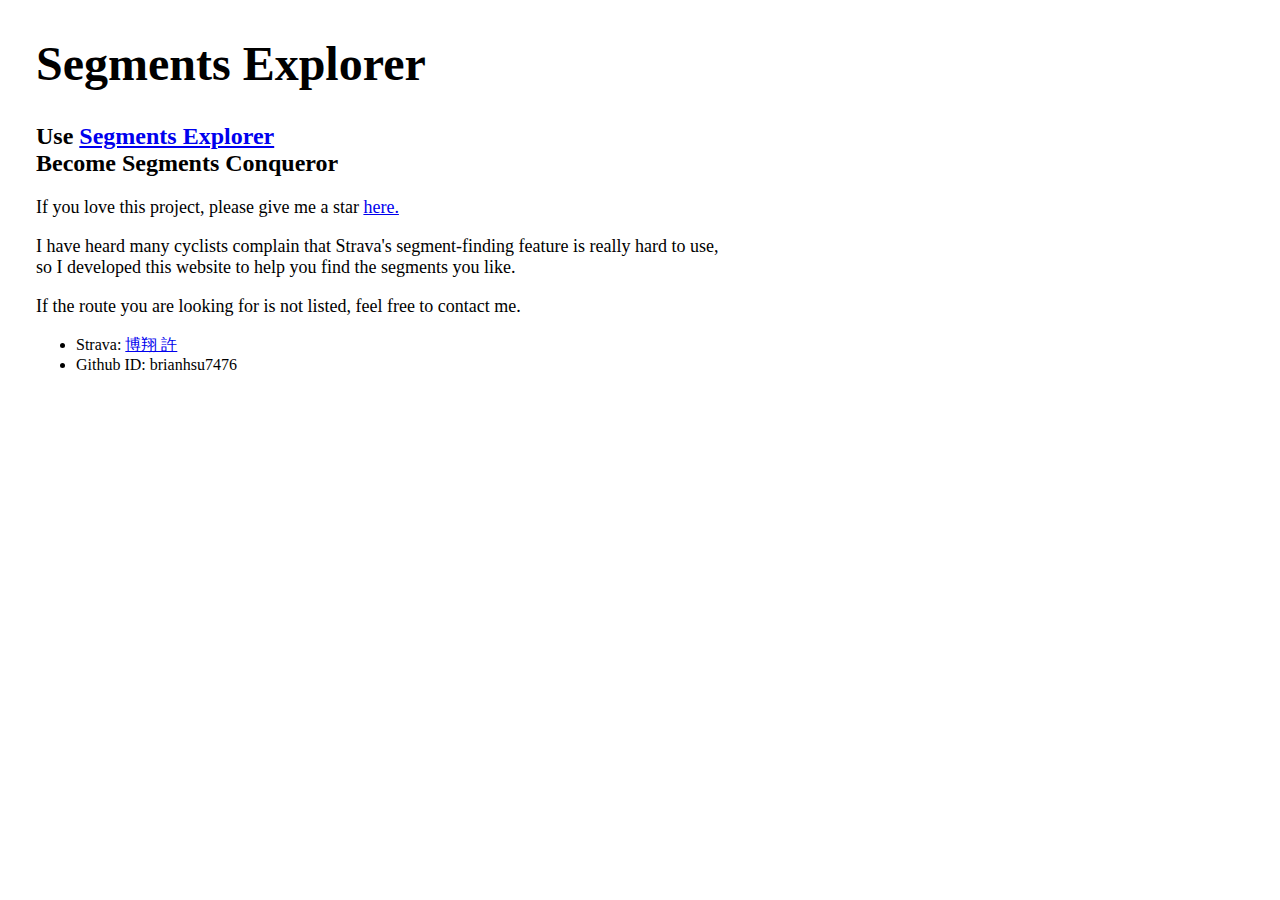
